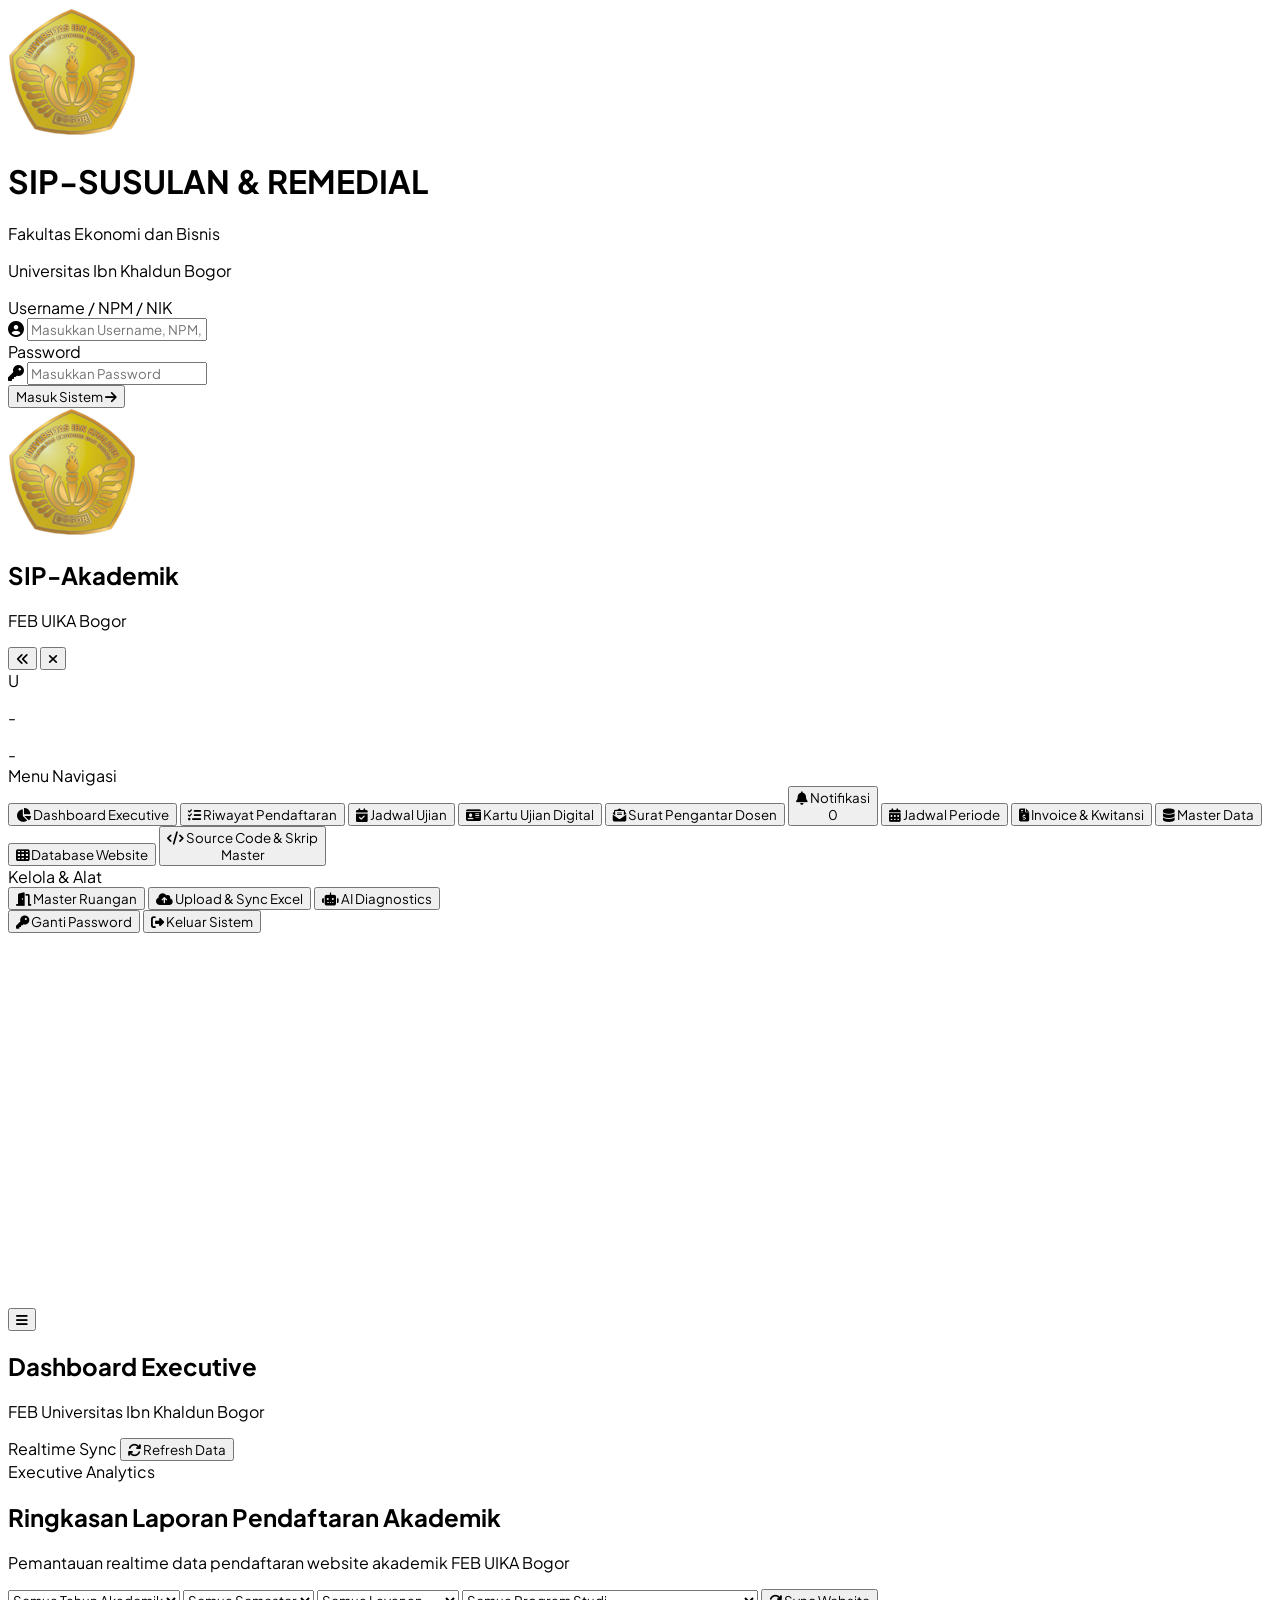
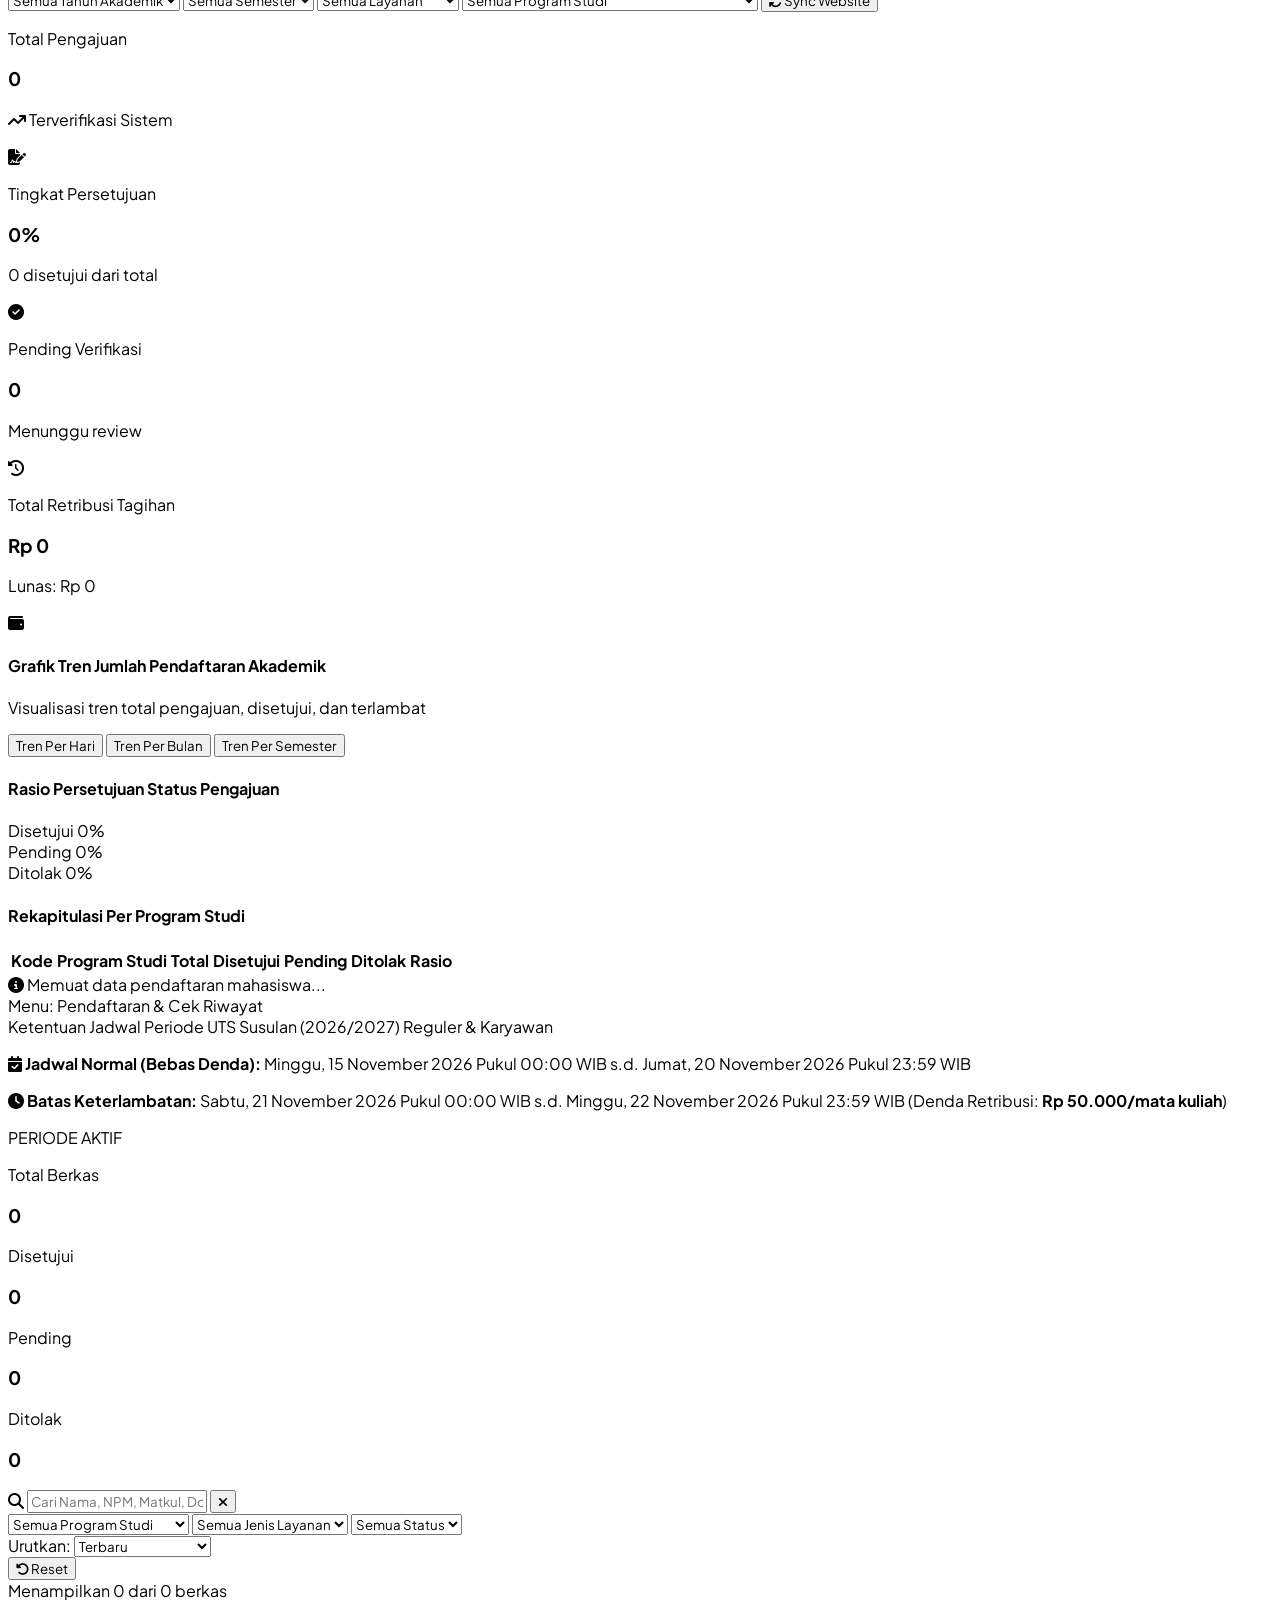
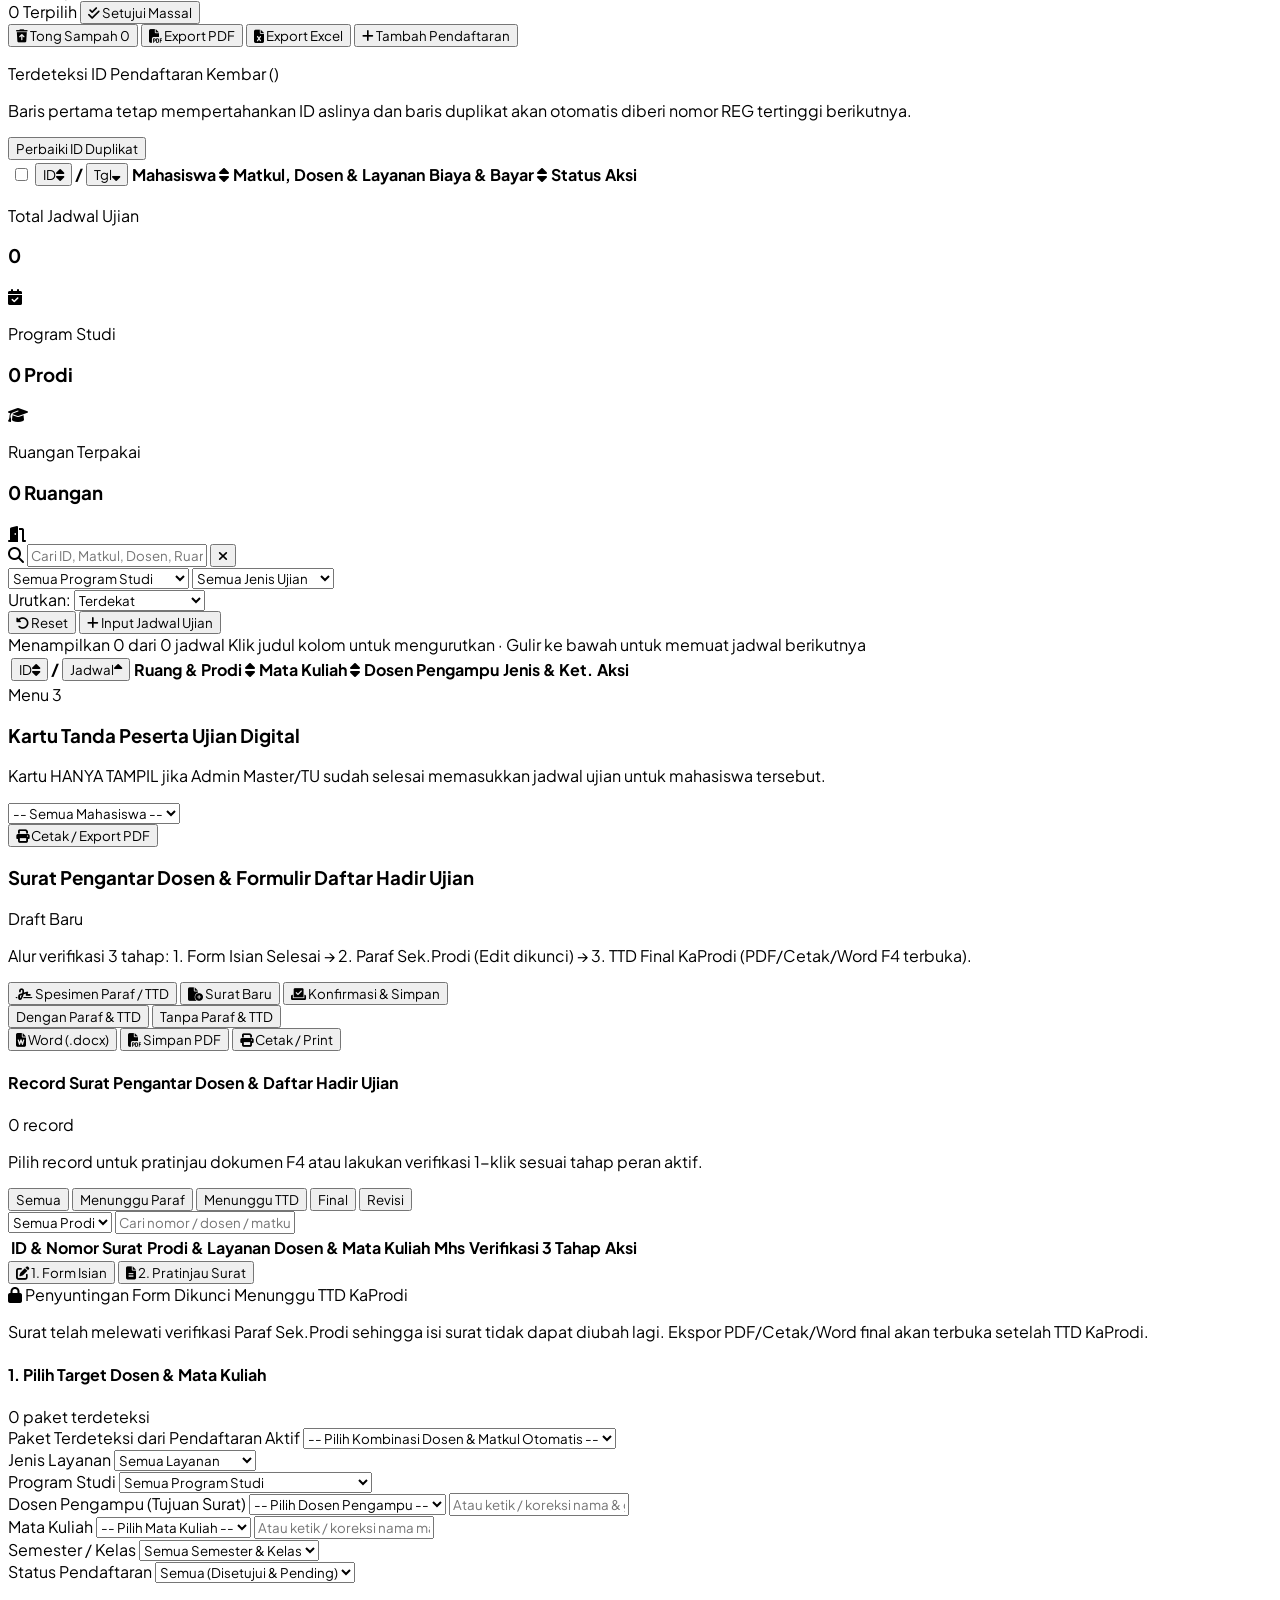
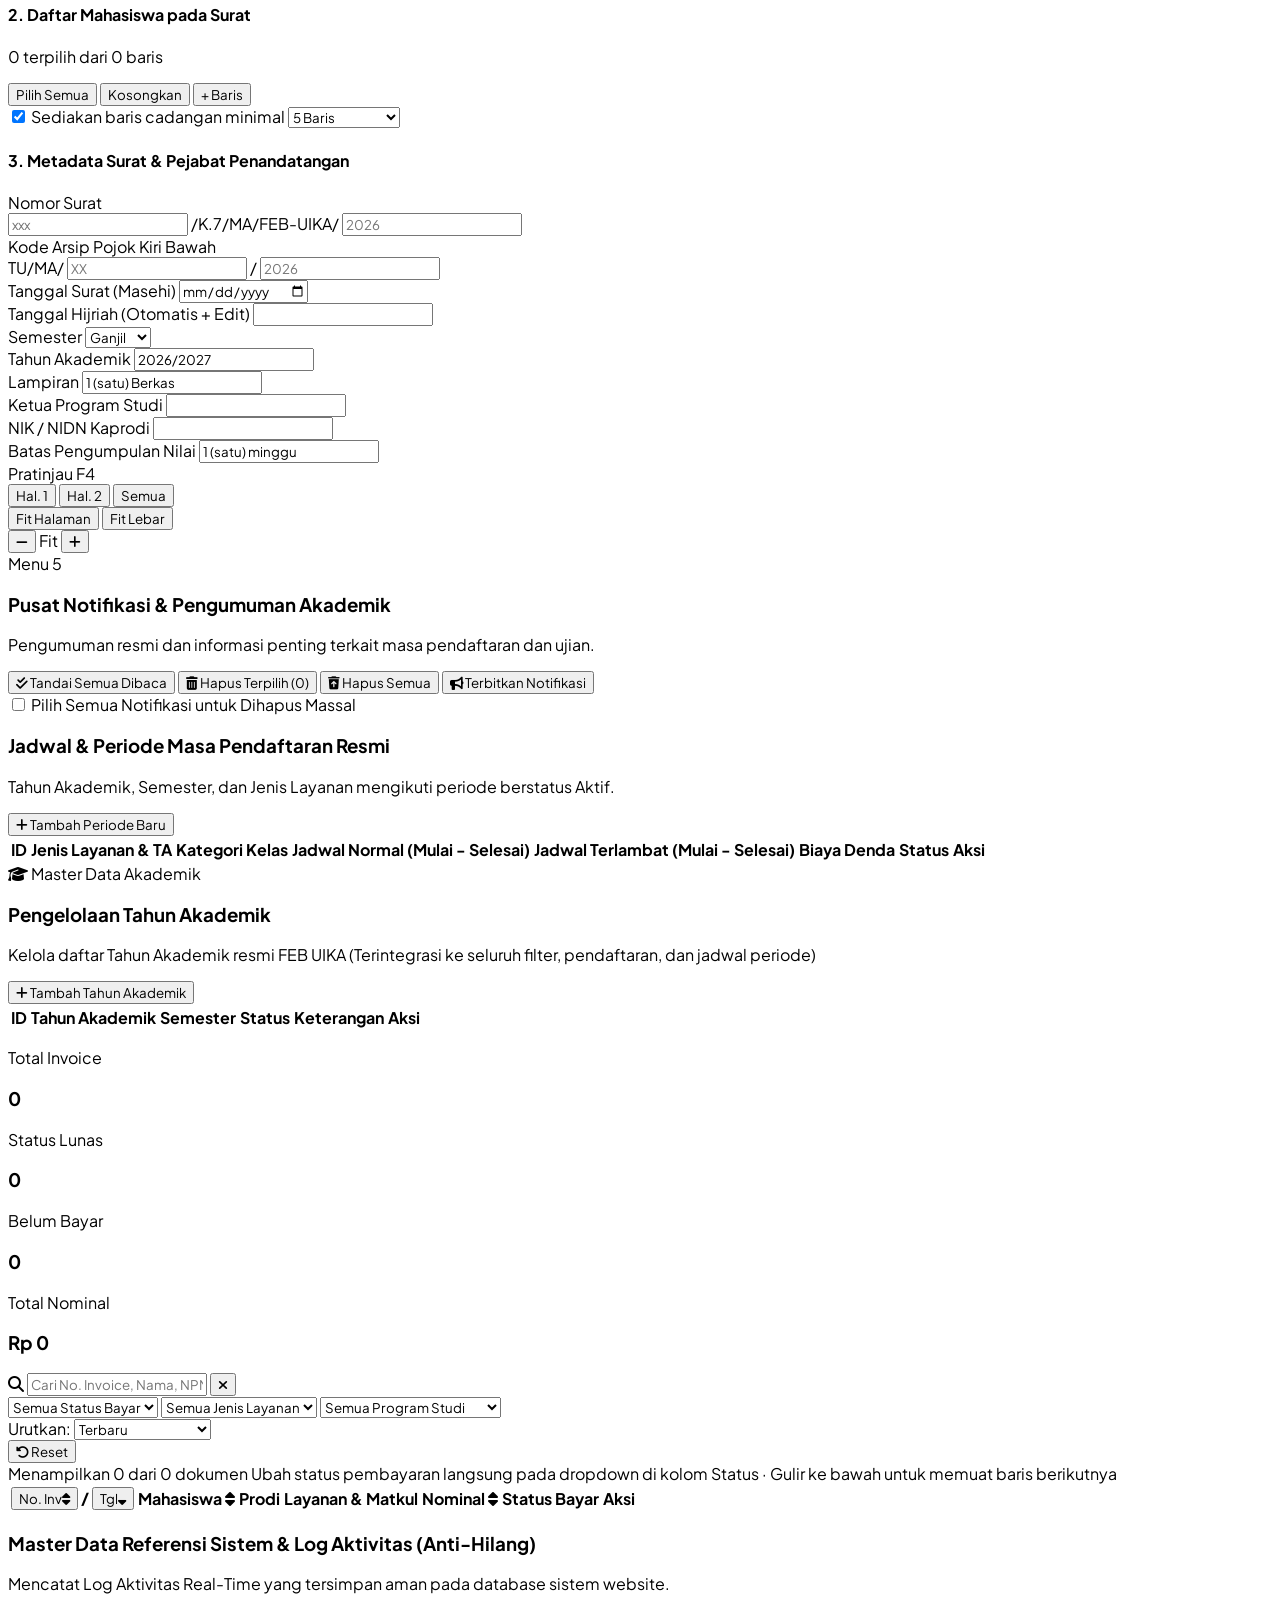
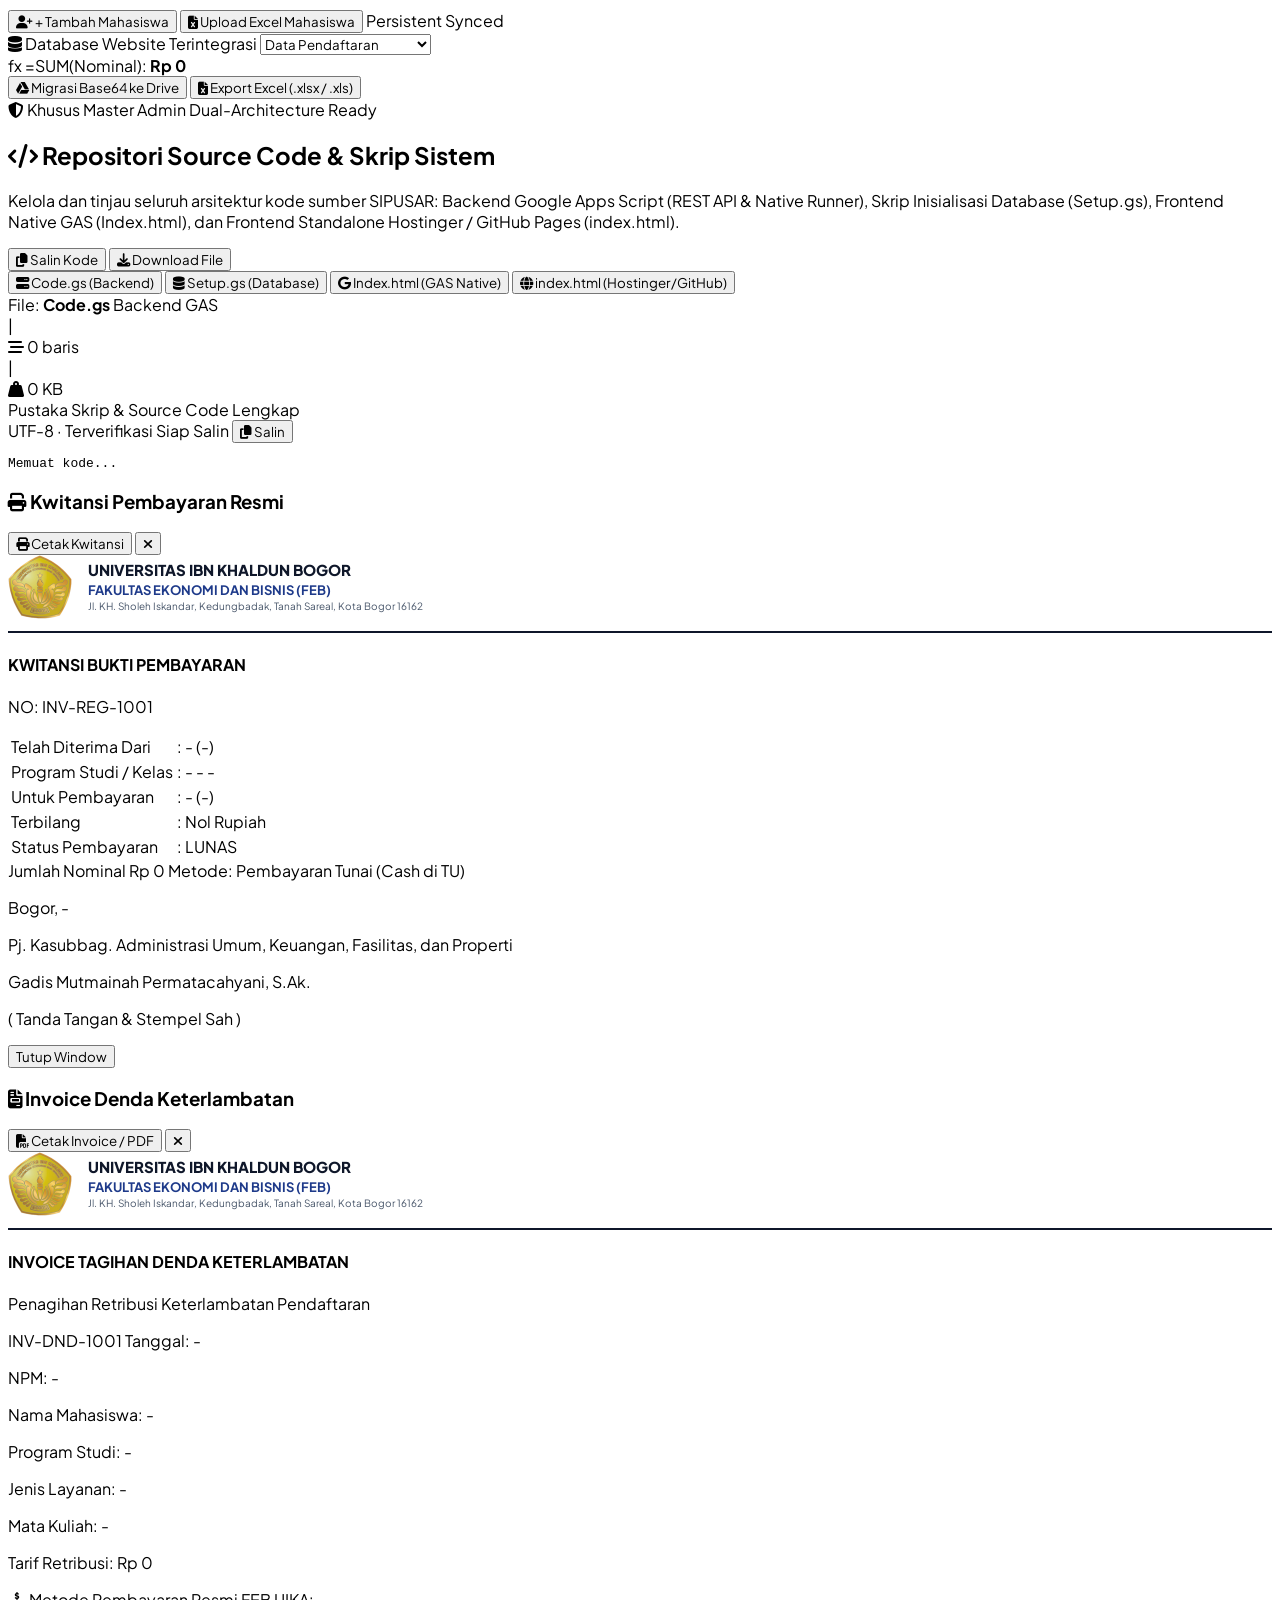
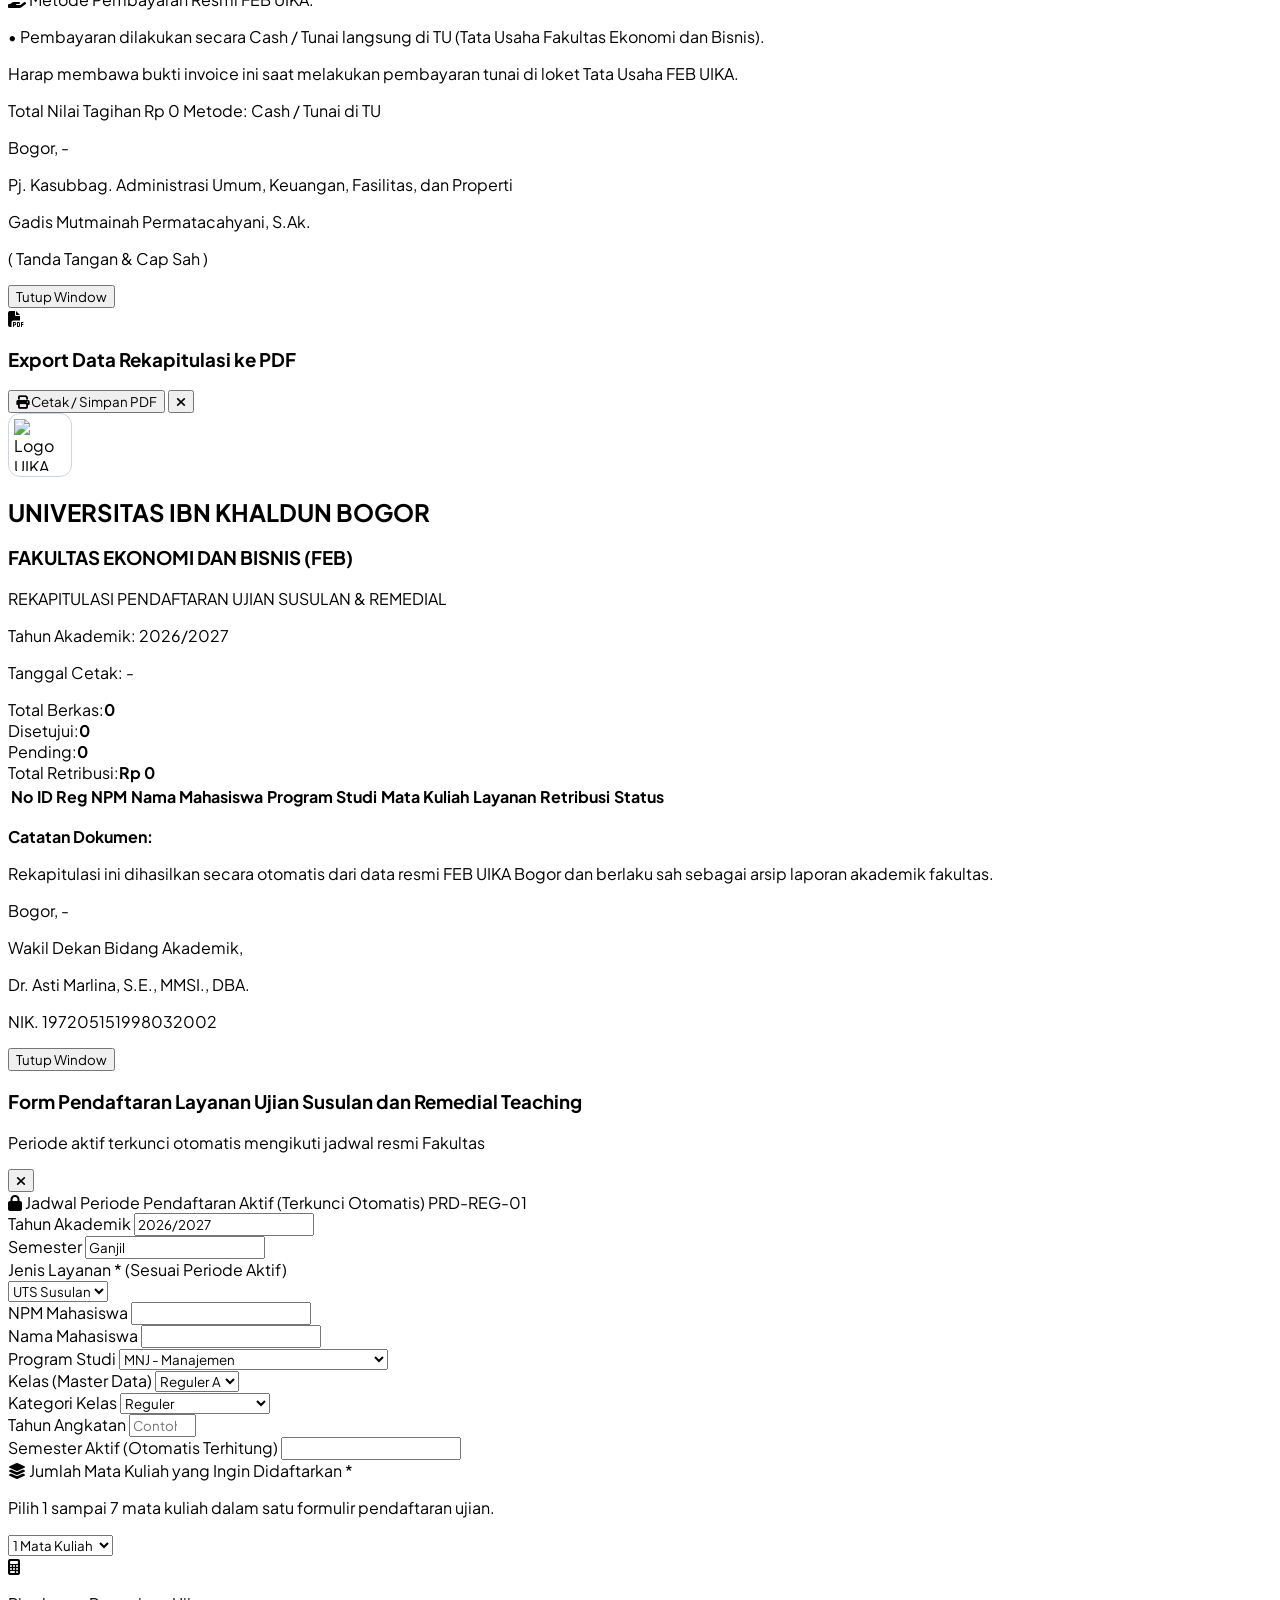
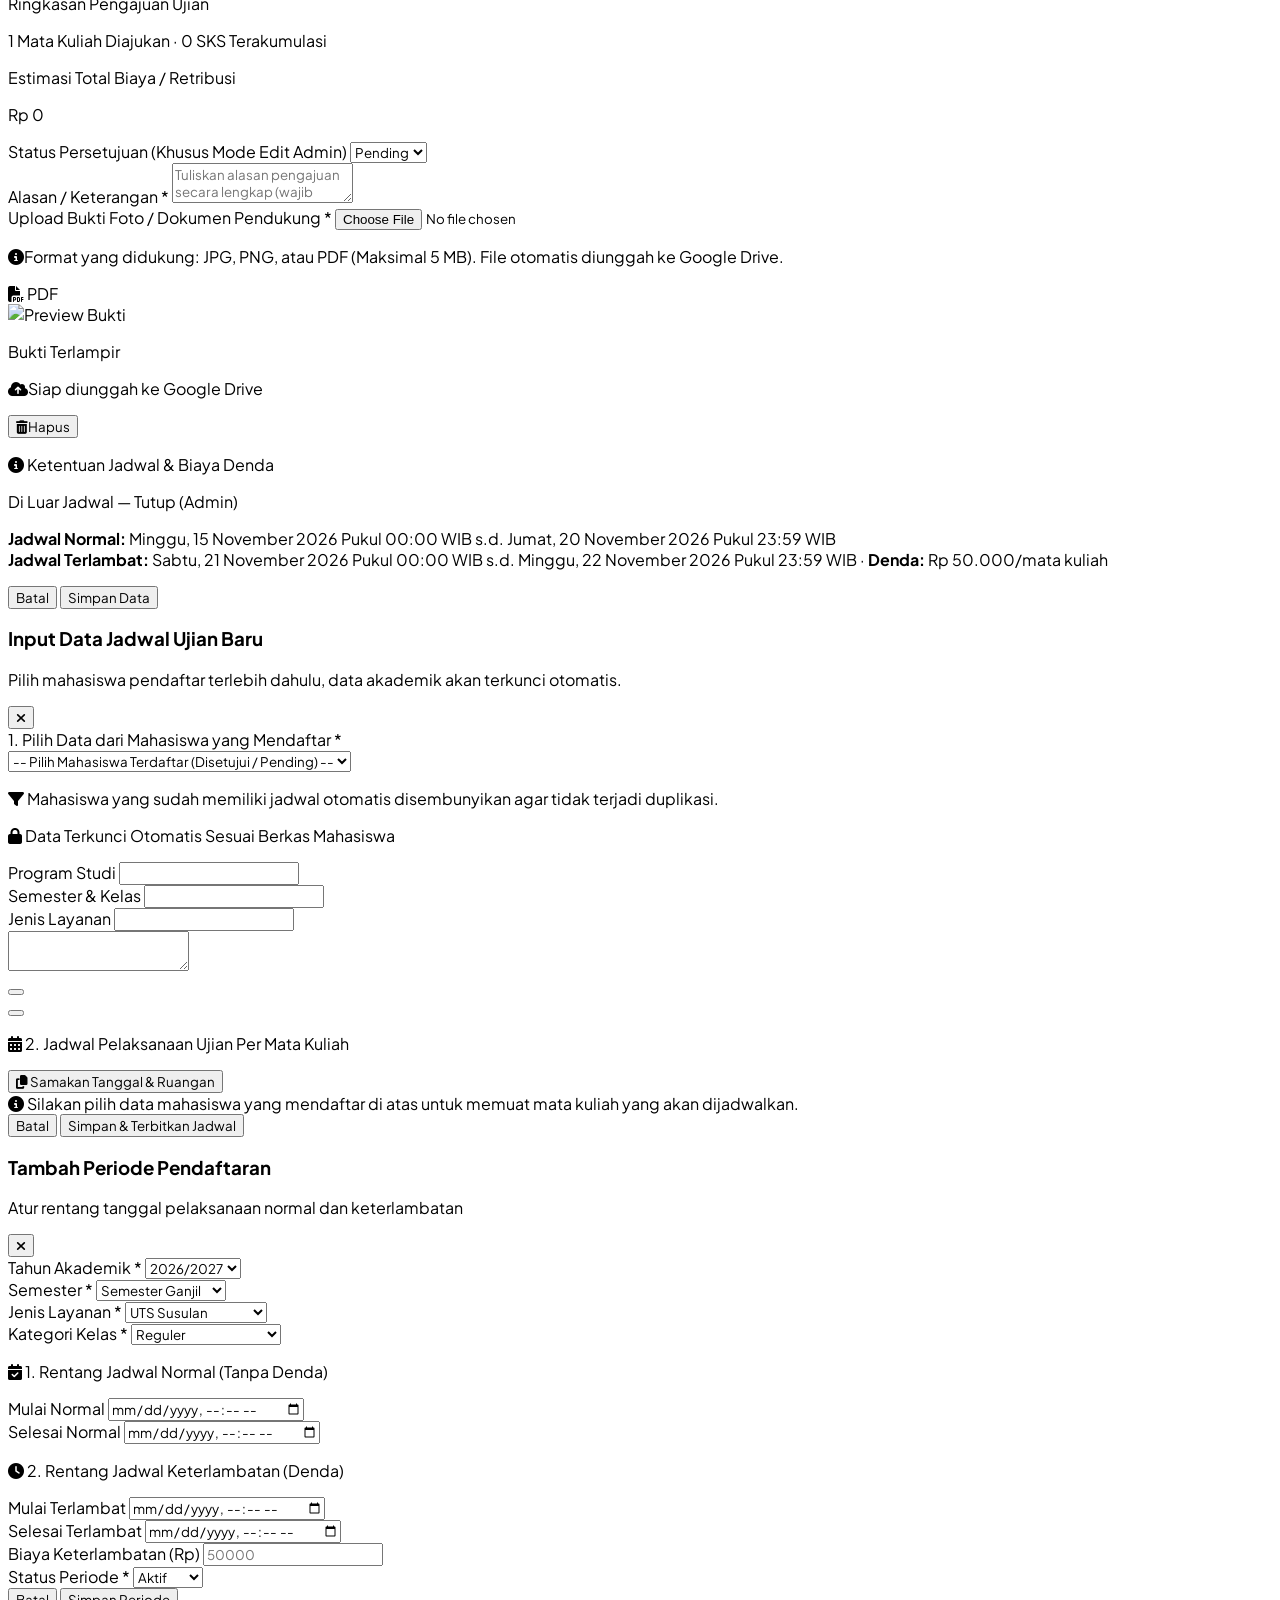
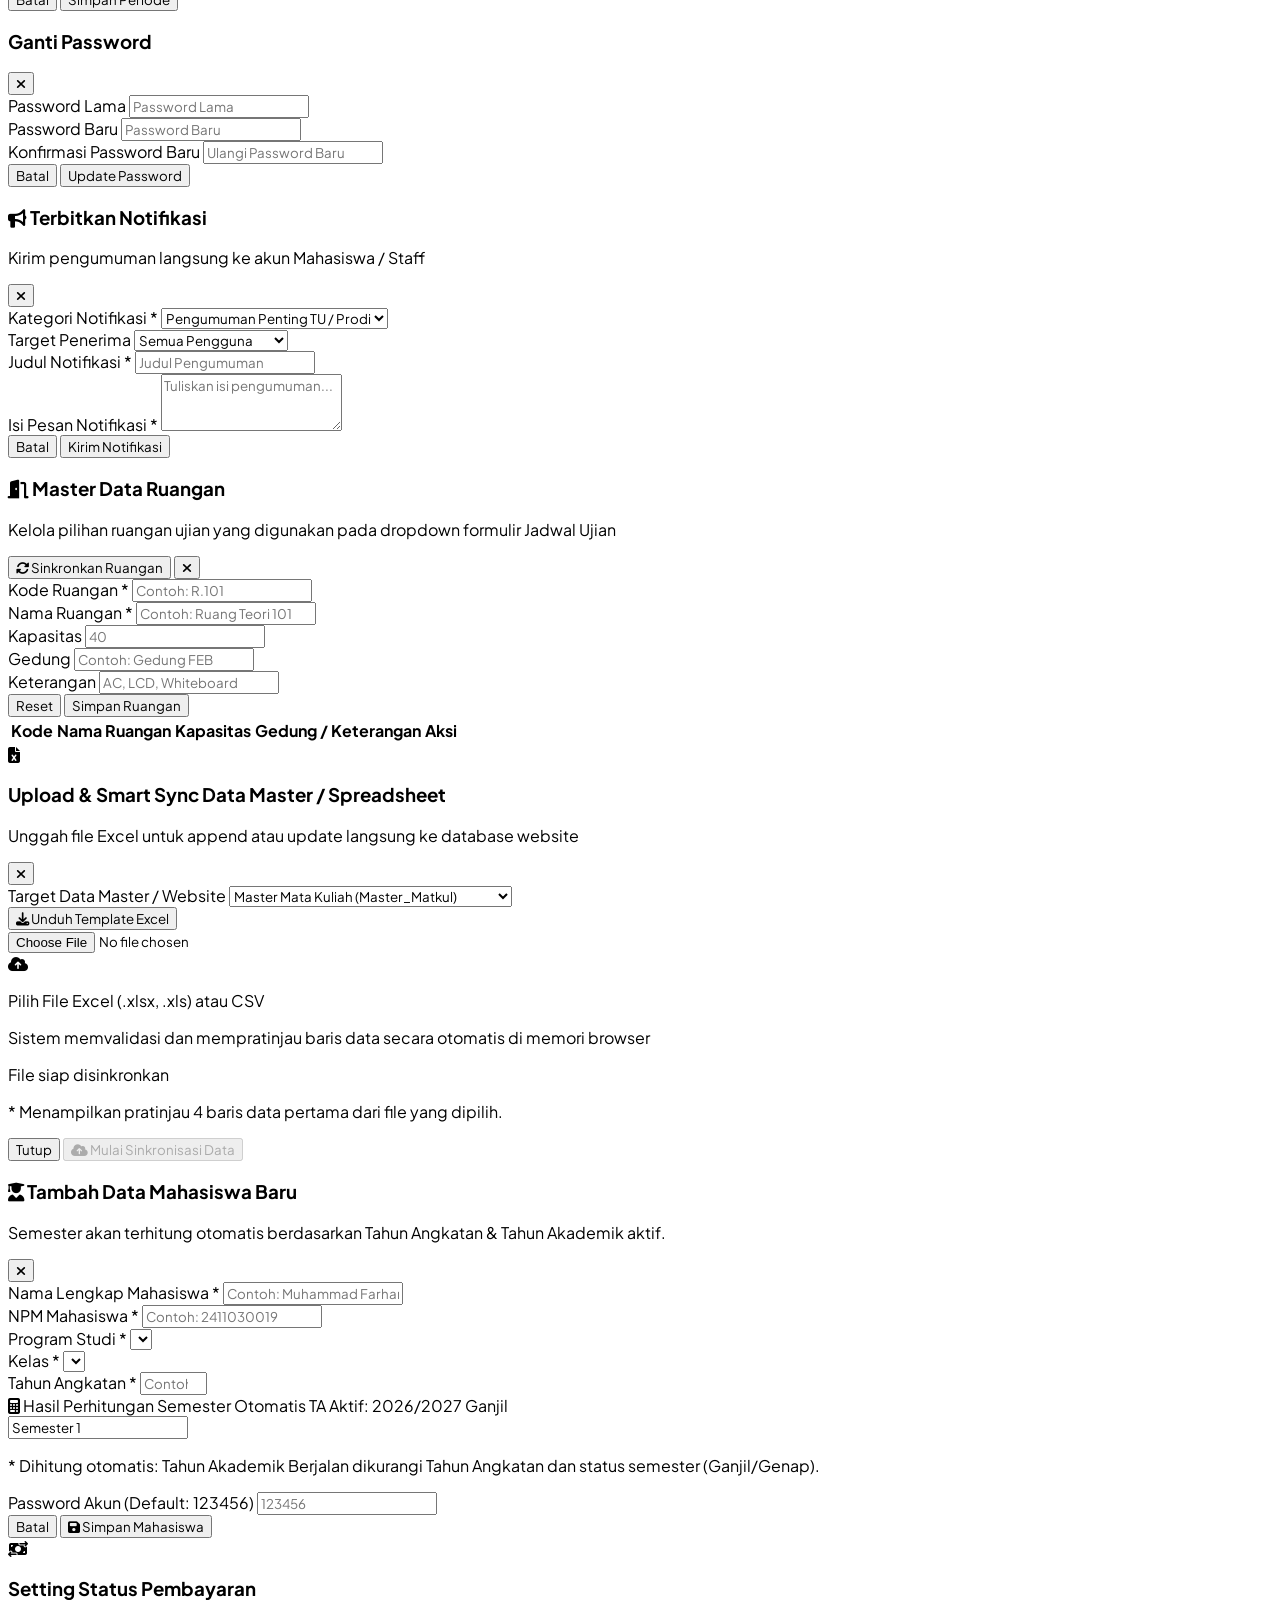
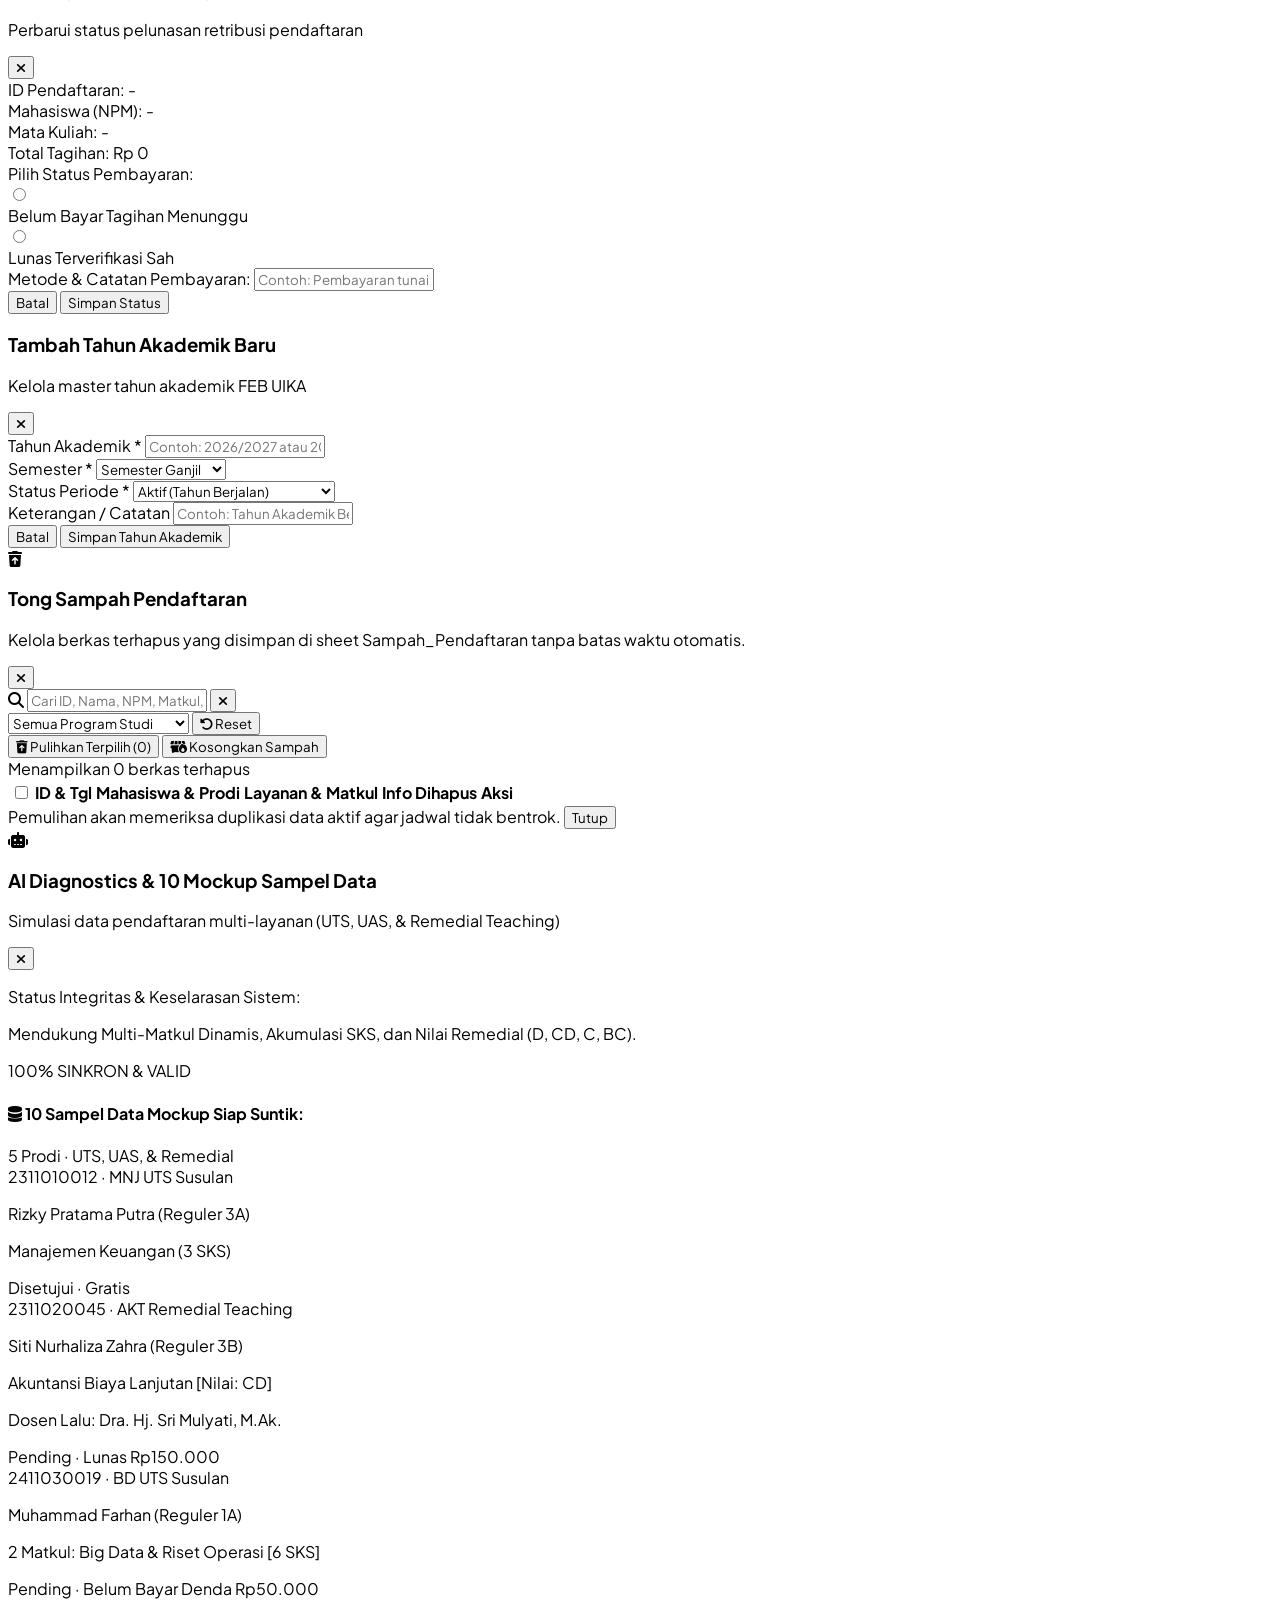
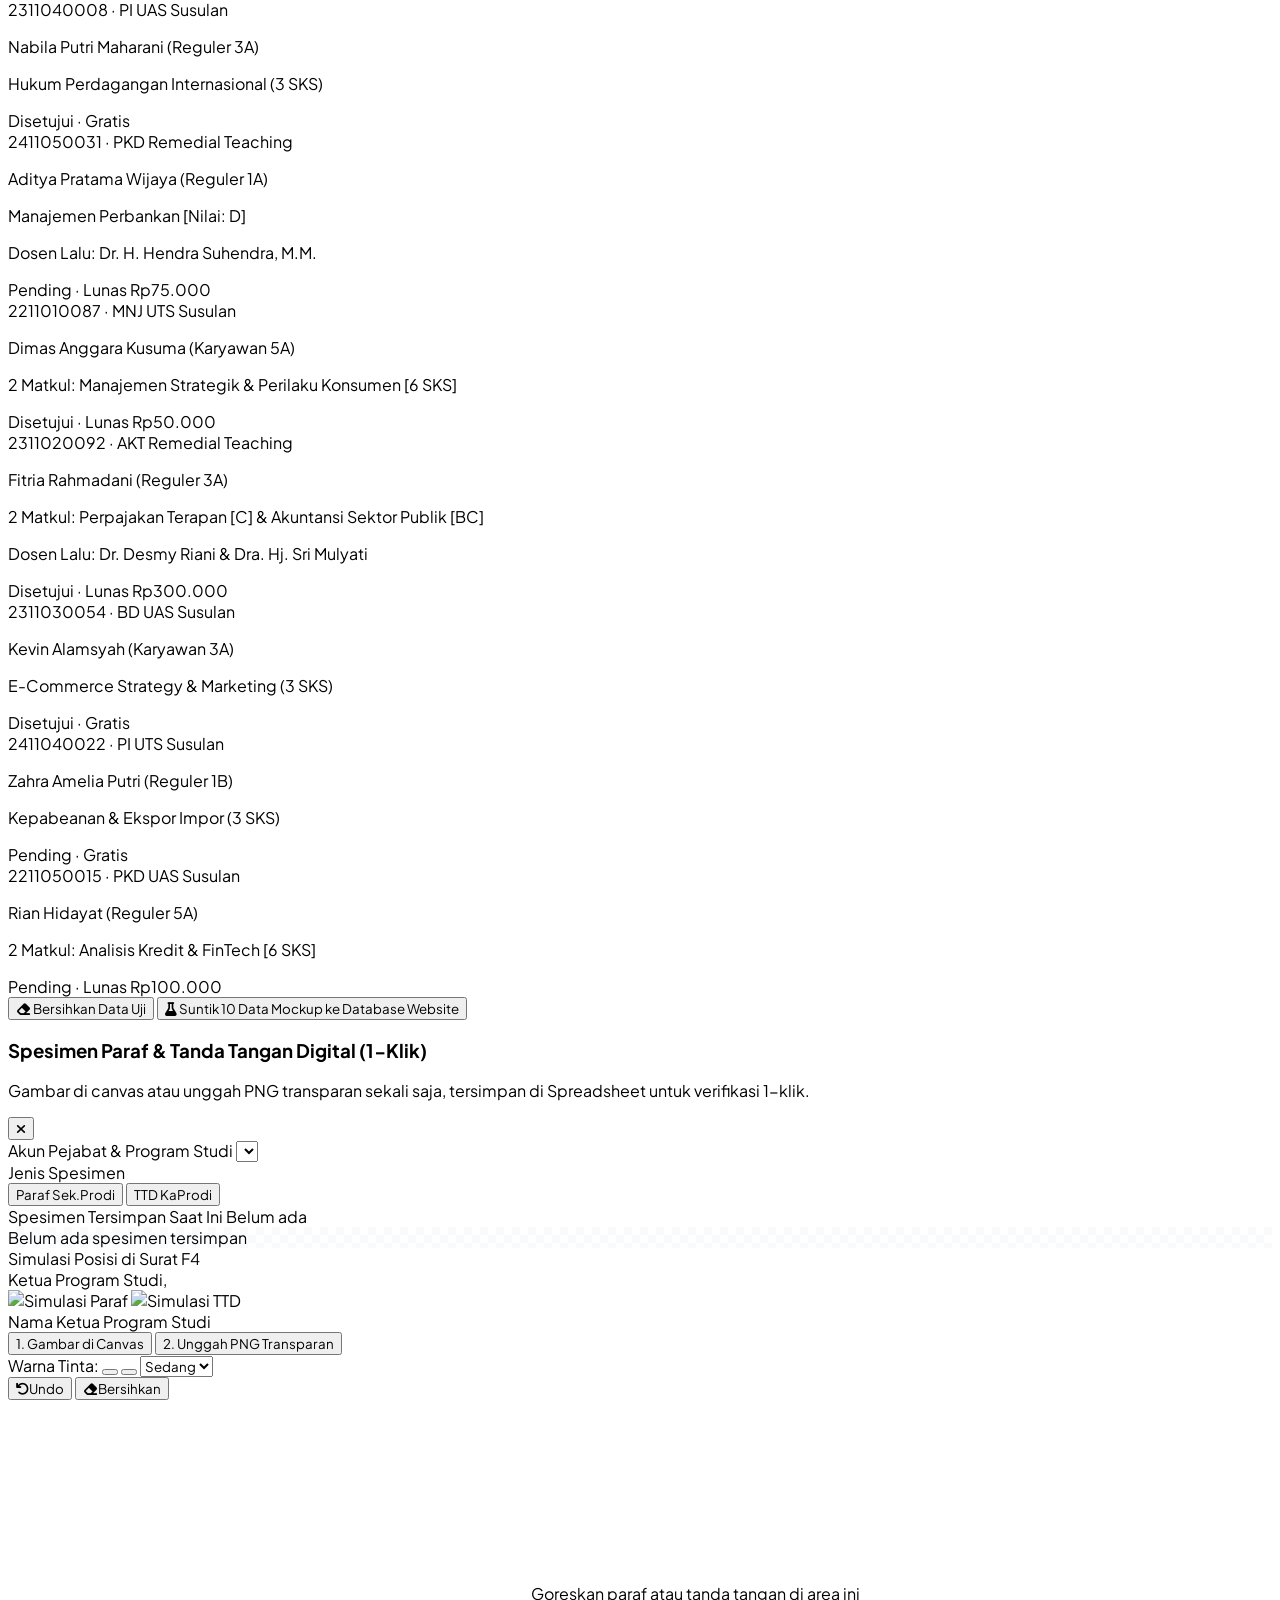
==== public/gas/Index.html @ 487bf468 "feat: implement registration ID sync for schedule Add logic to synchronize registration ID tags in t" ====
<!DOCTYPE html>
<html lang="id">
<head>
    <meta charset="UTF-8">
  <meta name="viewport" content="width=device-width, initial-scale=1.0">
  <title>Sistem Pendaftaran & Reporting Akademik - FEB UIKA Bogor</title>
  
  <link rel="preconnect" href="https://fonts.googleapis.com">
  <link rel="preconnect" href="https://fonts.gstatic.com" crossorigin>
  <link href="https://fonts.googleapis.com/css2?family=Marck+Script&family=Plus+Jakarta+Sans:wght@300;400;500;600;700;800&display=swap" rel="stylesheet">

  <script src="https://cdn.tailwindcss.com"></script>
  <link rel="stylesheet" href="https://cdnjs.cloudflare.com/ajax/libs/font-awesome/6.4.0/css/all.min.css">
  <script src="https://cdn.jsdelivr.net/npm/sweetalert2@11"></script>
  <script src="https://cdn.jsdelivr.net/npm/chart.js@4.4.7/dist/chart.umd.min.js"></script>
  <script src="https://cdn.jsdelivr.net/npm/xlsx@0.18.5/dist/xlsx.full.min.js"></script>
  <script src="https://cdn.jsdelivr.net/npm/html2canvas@1.4.1/dist/html2canvas.min.js"></script>
  <script src="https://cdn.jsdelivr.net/npm/jspdf@2.5.1/dist/jspdf.umd.min.js"></script>
  <script src="https://cdn.jsdelivr.net/npm/jszip@3.10.1/dist/jszip.min.js"></script>
  <script>

    // ==========================================
    // [SAFE STORAGE WRAPPER FOR GAS SANDBOX / WORKSPACE IFRAME]
    // Mencegah SecurityError pada iframe Google Apps Script agar eksekusi skrip tidak terhenti
    // ==========================================
    const _sipMemoryStorage = {};
    function sipSafeStorageGet(key) {
      try {
        if (typeof localStorage !== 'undefined' && localStorage) {
          const val = localStorage.getItem(key);
          if (val !== null && val !== undefined) return val;
        }
      } catch (e) {}
      try {
        if (typeof sessionStorage !== 'undefined' && sessionStorage) {
          const val = sessionStorage.getItem(key);
          if (val !== null && val !== undefined) return val;
        }
      } catch (e2) {}
      return Object.prototype.hasOwnProperty.call(_sipMemoryStorage, key) ? _sipMemoryStorage[key] : null;
    }

    function sipSafeStorageSet(key, value) {
      const strVal = String(value);
      _sipMemoryStorage[key] = strVal;
      try {
        if (typeof localStorage !== 'undefined' && localStorage) {
          localStorage.setItem(key, strVal);
        }
      } catch (e) {}
      try {
        if (typeof sessionStorage !== 'undefined' && sessionStorage) {
          sessionStorage.setItem(key, strVal);
        }
      } catch (e2) {}
    }

    function sipSafeStorageRemove(key) {
      delete _sipMemoryStorage[key];
      try {
        if (typeof localStorage !== 'undefined' && localStorage) {
          localStorage.removeItem(key);
        }
      } catch (e) {}
      try {
        if (typeof sessionStorage !== 'undefined' && sessionStorage) {
          sessionStorage.removeItem(key);
        }
      } catch (e2) {}
    }

    // ==========================================
    // [REST API ENGINE UNTUK HOSTINGER & GITHUB PAGES STANDALONE]
    // Menghubungkan seluruh fungsi ke Google Apps Script Web App Endpoint via CORS Fetch
    // ==========================================
    const DEFAULT_GAS_API_URL = "https://script.google.com/macros/s/AKfycbwT-PHfrjzIQeYiJiW-yXLtFCFQsyxmetroboeMkt_aEIi4qOG6mFrj_9luG6CK1CNe/exec";
    const LEGACY_GAS_DEPLOYMENT_IDS = ["AKfycbxKE-klcKo_Z_WVoCEASMtUN96pBMBT6A2dr6UywY5fy4SFfMLzF98DXyFptXDrbvkN", "0AKfycbxKE-klcKo_Z_WVoCEASMtUN96pBMBT6A2dr6UywY5fy4SFfMLzF98DXyFptXDrbvkN"];

    function normalizeAndMigrateGasUrl(rawUrl) {
      let val = String(rawUrl || "").trim();
      if (!val) return DEFAULT_GAS_API_URL;
      if (LEGACY_GAS_DEPLOYMENT_IDS.some(id => val.includes(id))) {
        return DEFAULT_GAS_API_URL;
      }
      return val;
    }

    function getGasApiUrl() {
      let val = sipSafeStorageGet("SIP_GAS_API_URL") || sipSafeStorageGet("uika_gas_api_url") || "";
      if (val && typeof val === 'string' && val.trim()) {
        const migrated = normalizeAndMigrateGasUrl(val);
        if (migrated !== val.trim()) {
          sipSafeStorageSet("SIP_GAS_API_URL", migrated);
          sipSafeStorageSet("uika_gas_api_url", migrated);
        }
        return migrated;
      }
      return DEFAULT_GAS_API_URL;
    }

    function setGasApiUrl(newUrl) {
      const cleanUrl = normalizeAndMigrateGasUrl(newUrl);
      sipSafeStorageSet("SIP_GAS_API_URL", cleanUrl);
      sipSafeStorageSet("uika_gas_api_url", cleanUrl);
      GAS_API_URL = cleanUrl;
    }

    let GAS_API_URL = getGasApiUrl();

    const EXPECTED_GAS_SCRIPT_VERSION = "2026.11.24-gas-login-fix-v1";
    let gasVersionCheckState = {
      checked: false,
      checking: false,
      matches: null,
      serverVersion: null,
      supportsActorIdentity: null,
      supportsArchiveSemester: null,
      lastError: "",
      checkedUrl: ""
    };

    function updateGasVersionBadgeFromInitialData(res) {
      if (!res || res.isLocalFallback) return;
      const meta = res.backendMeta || null;
      gasVersionCheckState.checked = true;
      gasVersionCheckState.checkedUrl = typeof getGasApiUrl === "function" ? getGasApiUrl() : "";
      if (meta && meta.scriptVersion) {
        gasVersionCheckState.serverVersion = String(meta.scriptVersion);
        gasVersionCheckState.supportsActorIdentity = Boolean(meta.supportsActorIdentity);
        gasVersionCheckState.supportsArchiveSemester = Boolean(meta.supportsArchiveSemester);
        gasVersionCheckState.matches = (String(meta.scriptVersion).trim() === EXPECTED_GAS_SCRIPT_VERSION);
        gasVersionCheckState.lastError = "";
      } else {
        gasVersionCheckState.serverVersion = "Versi Lama (Tanpa Metadata Versi)";
        gasVersionCheckState.supportsActorIdentity = false;
        gasVersionCheckState.supportsArchiveSemester = false;
        gasVersionCheckState.matches = false;
        gasVersionCheckState.lastError = "Endpoint Web App GAS aktif masih menjalankan Code.gs versi lama.";
      }
    }

    async function checkGasBackendVersion(showModal = true) {
      const targetUrl = (typeof getGasApiUrl === "function" ? getGasApiUrl() : GAS_API_URL || "").trim();
      gasVersionCheckState.checking = true;
      if (typeof renderMasterDataTable === "function") {
        try { renderMasterDataTable(); } catch (e) {}
      }

      if (showModal && typeof Swal !== "undefined") {
        Swal.fire({
          title: "Memeriksa Versi Skrip GAS...",
          html: "Menghubungi endpoint Web App Google Apps Script untuk mengecek versi Code.gs yang aktif.",
          allowOutsideClick: false,
          didOpen: () => { Swal.showLoading(); }
        });
      }

      try {
        let res = null;
        if (typeof google !== "undefined" && google.script && google.script.run && !window.google.__isProxy) {
          res = await new Promise((resolve, reject) => {
            google.script.run
              .withSuccessHandler(resolve)
              .withFailureHandler(reject)
              .getBackendVersionInfo();
          });
        } else if (targetUrl) {
          const resp = await fetch(targetUrl, {
            method: "POST",
            headers: { "Content-Type": "text/plain;charset=utf-8" },
            body: JSON.stringify({ action: "getBackendVersionInfo", args: [] })
          });
          if (!resp.ok) throw new Error("HTTP " + resp.status);
          res = await resp.json();
        } else {
          throw new Error("URL Endpoint API GAS belum dikonfigurasi.");
        }

        gasVersionCheckState.checking = false;
        gasVersionCheckState.checked = true;
        gasVersionCheckState.checkedUrl = targetUrl;

        if (res && res.success && res.scriptVersion) {
          gasVersionCheckState.serverVersion = String(res.scriptVersion);
          gasVersionCheckState.supportsActorIdentity = Boolean(res.supportsActorIdentity);
          gasVersionCheckState.supportsArchiveSemester = Boolean(res.supportsArchiveSemester);
          gasVersionCheckState.matches = (String(res.scriptVersion).trim() === EXPECTED_GAS_SCRIPT_VERSION);
          gasVersionCheckState.lastError = gasVersionCheckState.matches ? "" : "Versi Code.gs di GAS (" + res.scriptVersion + ") berbeda dari versi web (" + EXPECTED_GAS_SCRIPT_VERSION + ").";
        } else {
          gasVersionCheckState.serverVersion = "Versi Lama";
          gasVersionCheckState.supportsActorIdentity = false;
          gasVersionCheckState.supportsArchiveSemester = false;
          gasVersionCheckState.matches = false;
          gasVersionCheckState.lastError = (res && res.message) ? res.message : "Fungsi pengecekan versi belum tersedia di Web App GAS aktif.";
        }
      } catch (err) {
        gasVersionCheckState.checking = false;
        gasVersionCheckState.checked = true;
        gasVersionCheckState.checkedUrl = targetUrl;
        gasVersionCheckState.matches = false;
        gasVersionCheckState.serverVersion = "Tidak Terjangkau / Offline";
        gasVersionCheckState.lastError = err?.message || String(err);
      }

      if (typeof renderMasterDataTable === "function") {
        try { renderMasterDataTable(); } catch (e) {}
      }

      if (showModal && typeof Swal !== "undefined") {
        if (gasVersionCheckState.matches) {
          Swal.fire({
            icon: "success",
            title: "Versi Code.gs Sinkron!",
            html: `<div class="text-left text-xs space-y-2">
              <p>Web App Google Apps Script aktif sudah menjalankan <b>Code.gs versi terbaru</b> (<code>${gasVersionCheckState.serverVersion}</code>).</p>
              <p class="text-slate-600">Seluruh aksi termasuk <b>Update Status Persetujuan</b> otomatis mencatat <b>Nama Lengkap</b> ke kolom <i>Pengguna</i> dan <b>Role</b> ke kolom terpisah.</p>
            </div>`,
            confirmButtonColor: "#059669"
          });
        } else {
          const isMaster = typeof currentUser === "object" && currentUser && ["master admin", "master_admin"].includes(String(currentUser.role || "").toLowerCase());
          Swal.fire({
            icon: "warning",
            title: "Web App GAS Masih Versi Lama",
            html: `<div class="text-left text-xs space-y-2.5 leading-relaxed">
              <p>Endpoint Web App GAS yang aktif di situs ini belum menjalankan <code>Code.gs</code> terbaru (<b>${gasVersionCheckState.lastError || "Versi tidak cocok"}</b>).</p>
              <div class="p-2.5 bg-amber-50 border border-amber-200 rounded-lg text-amber-900">
                <b>Penyebab paling umum:</b> Saat deploy di Google Apps Script Anda menekan <i>Deployment baru</i> (menghasilkan URL <code>/exec</code> baru) sehingga URL lama di situs ini masih memanggil versi skrip sebelumnya.
              </div>
              <ol class="list-decimal pl-4 space-y-1 text-slate-700">
                <li>Salin seluruh skrip terbaru dari menu <b>Source Code &amp; Skrip</b> &rarr; <code>Code.gs</code> dan simpan di Apps Script.</li>
                <li>Klik <b>Deploy &rarr; Kelola deployment &rarr; ikon pensil (Edit) &rarr; Versi: Versi baru &rarr; Deploy</b> agar URL yang sama ikut terbarui.</li>
                <li>Atau jika membuat deployment baru, salin URL <code>/exec</code> barunya lalu tempel ke menu <b>Endpoint API GAS</b>.</li>
              </ol>
            </div>`,
            showCancelButton: isMaster,
            confirmButtonText: isMaster ? "Buka Endpoint API GAS" : "Mengerti",
            cancelButtonText: "Tutup",
            confirmButtonColor: "#1e3a8a"
          }).then((r) => {
            if (r.isConfirmed && isMaster && typeof openApiConfigModal === "function") {
              openApiConfigModal();
            }
          });
        }
      }
    }

    function openApiConfigModal() {
      const roleLower = (currentUser && currentUser.role ? currentUser.role : '').toString().toLowerCase().trim();
      const isMaster = roleLower === 'master admin' || roleLower === 'master_admin';
      if (!isMaster) {
        Swal.fire({
          icon: 'warning',
          title: 'Akses Dibatasi',
          text: 'Pengaturan Endpoint API hanya dapat diakses oleh Master Admin.'
        });
        return;
      }

      const statusText = gasVersionCheckState.checked
        ? (gasVersionCheckState.matches
            ? `Status terakhir: Code.gs sinkron (${gasVersionCheckState.serverVersion}).`
            : `Status terakhir: Versi GAS belum terbaru (${gasVersionCheckState.serverVersion || 'Versi lama'}). Pastikan deploy menggunakan Kelola Deployment -> Versi baru atau masukkan URL /exec terbaru.`)
        : "Masukkan URL Web App Deployment Google Apps Script Anda (akhiran /exec):";

      Swal.fire({
        title: "Konfigurasi URL REST API GAS",
        text: statusText,
        input: "url",
        inputValue: getGasApiUrl(),
        inputPlaceholder: "https://script.google.com/macros/s/AKfycb.../exec",
        showCancelButton: true,
        confirmButtonText: "Simpan & Cek Versi",
        cancelButtonText: "Batal",
        confirmButtonColor: "#1e3a8a"
      }).then((res) => {
        if (res.isConfirmed && res.value) {
          setGasApiUrl(res.value);
          Swal.fire("Tersimpan!", "Endpoint REST API berhasil diperbarui dan disinkronkan.", "success");
          loadAppData();
        }
      });
    }

    if (typeof google === "undefined" || !google.script || !google.script.run) {
      window.google = window.google || {};
      window.google.__isProxy = true;
      window.google.script = window.google.script || {};
      
      function createProxyRunner(successCb, failureCb) {
        return new Proxy({}, {
          get(target, fnName) {
            if (fnName === "withSuccessHandler") {
              return (s) => createProxyRunner(s, failureCb);
            }
            if (fnName === "withFailureHandler") {
              return (f) => createProxyRunner(successCb, f);
            }
            return function(...args) {
              callGasApi(fnName, args, successCb, failureCb);
            };
          }
        });
      }

      window.google.script.run = createProxyRunner(null, null);
    }

    // Helper persisten lokal untuk mencatat Log Aktivitas dengan Nama Lengkap pada kolom 'Pengguna' & role di kolom terpisah 'Role'
    function appendLocalActivityLog(actorVal, aksiVal, targetVal, ketVal, roleVal) {
      try {
        if (typeof appData !== 'object' || !appData) {
          appData = { success: true, version: '1', master: {}, pendaftaran: [], jadwal: [] };
        }
        const roleOnlyRegex = /^(admin|admin\s*tu|admintu|master\s*admin|master_admin|mahasiswa|dosen|kaprodi|dekanat|dekan|wakil\s*dekan|sekprodi|staff|petugas|user|sistem|system|pengguna|pengguna\s*sistem)$/i;
        let storedUser = null;
        try {
          const rawSession = sipSafeStorageGet('sip_user');
          if (rawSession) storedUser = JSON.parse(rawSession);
        } catch (eParse) {}

        const activeUserObj = (typeof currentUser === 'object' && currentUser) ? currentUser : storedUser;
        const activeUserName = activeUserObj
          ? String(activeUserObj.nama || activeUserObj.namaLengkap || activeUserObj['Nama Lengkap'] || activeUserObj['Nama Mahasiswa'] || activeUserObj.fullName || '').trim()
          : '';
        const candidateActor = String(actorVal || '').trim();
        const safePreferred = (candidateActor && !roleOnlyRegex.test(candidateActor)) ? candidateActor : activeUserName;

        let resolvedActor = (typeof getCurrentActorName === 'function')
          ? getCurrentActorName(safePreferred, 'Pengguna Sistem')
          : (safePreferred || (activeUserObj && activeUserObj.username) || 'Pengguna Sistem');

        if (!resolvedActor || roleOnlyRegex.test(String(resolvedActor).trim())) {
          resolvedActor = (activeUserName && !roleOnlyRegex.test(activeUserName))
            ? activeUserName
            : ((activeUserObj && (activeUserObj.username || activeUserObj.npm || activeUserObj.nim)) || 'Pengguna Sistem');
        }

        const candidateRole = String(roleVal || '').trim();
        const resolvedRole = (typeof getCurrentActorRole === 'function')
          ? getCurrentActorRole(candidateRole || (activeUserObj && activeUserObj.role) || 'User')
          : (candidateRole || (activeUserObj && activeUserObj.role) || 'User');

        const now = new Date();
        const pad2 = n => String(n).padStart(2, '0');
        const pad3 = n => String(n).padStart(3, '0');
        const rand2 = String(Math.floor(Math.random() * 100)).padStart(2, '0');
        const item = {
          ID: 'LOG-' + now.getFullYear() + pad2(now.getMonth() + 1) + pad2(now.getDate()) + '-' + pad2(now.getHours()) + pad2(now.getMinutes()) + pad2(now.getSeconds()) + '-' + pad3(now.getMilliseconds()) + '-' + rand2,
          Waktu: `${now.getFullYear()}-${pad2(now.getMonth() + 1)}-${pad2(now.getDate())} ${pad2(now.getHours())}:${pad2(now.getMinutes())}:${pad2(now.getSeconds())}`,
          Pengguna: String(resolvedActor).trim(),
          Role: String(resolvedRole).trim(),
          Aksi: String(aksiVal || '').trim(),
          Target: String(targetVal || '').trim(),
          Keterangan: String(ketVal || '').trim()
        };
        appData.activityLogs = Array.isArray(appData.activityLogs) ? appData.activityLogs : [];
        appData.activityLogs.unshift(item);
        appData.master = appData.master || {};
        appData.master.logs = appData.activityLogs;
        if (typeof saveAppDataCache === 'function') saveAppDataCache(appData);
        return item;
      } catch (e) {
        return null;
      }
    }

    function extractRegNumberClient(idStr) {
      const m = String(idStr || '').trim().match(/^REG-(\d+)$/i);
      if (!m) return 0;
      const n = parseInt(m[1], 10);
      return Number.isNaN(n) ? 0 : n;
    }

    function getNextLocalRegId() {
      const activeList = (typeof appData === 'object' && appData && Array.isArray(appData.pendaftaran)) ? appData.pendaftaran : [];
      const trashList = (typeof appData === 'object' && appData && Array.isArray(appData.sampahPendaftaran)) ? appData.sampahPendaftaran : [];
      const used = new Set();
      let maxNum = 1000;
      activeList.concat(trashList).forEach(item => {
        if (!item) return;
        const raw = String(item.ID || item.id || '').trim();
        if (!raw) return;
        used.add(raw.toUpperCase());
        const num = extractRegNumberClient(raw);
        if (num > maxNum) maxNum = num;
      });
      let nextNum = maxNum + 1;
      let candidate = 'REG-' + nextNum;
      while (used.has(candidate.toUpperCase())) {
        nextNum++;
        candidate = 'REG-' + nextNum;
      }
      return candidate;
    }

    function getNextLocalJadwalBaseNum() {
      const list = (typeof appData === 'object' && appData && Array.isArray(appData.jadwal)) ? appData.jadwal : [];
      let maxNum = 1000;
      list.forEach(item => {
        if (!item) return;
        const m = String(item.ID || item.id || '').trim().match(/^JDW-(\d+)/i);
        if (m) {
          const n = parseInt(m[1], 10);
          if (!Number.isNaN(n) && n > maxNum) maxNum = n;
        }
      });
      return maxNum + 1;
    }

    function findDuplicatePendaftaranIdsClient() {
      const list = (typeof appData === 'object' && appData && Array.isArray(appData.pendaftaran)) ? appData.pendaftaran : [];
      const trashIds = new Set();
      const trashList = (typeof appData === 'object' && appData && Array.isArray(appData.sampahPendaftaran)) ? appData.sampahPendaftaran : [];
      trashList.forEach(t => {
        const tid = String((t && (t.ID || t.id)) || '').trim().toUpperCase();
        if (tid) trashIds.add(tid);
      });
      const seen = new Set();
      const duplicateIds = [];
      let affectedCount = 0;
      list.forEach(item => {
        if (!item) return;
        const rawId = String(item.ID || item.id || '').trim();
        const upperId = rawId.toUpperCase();
        if (!rawId || seen.has(upperId) || trashIds.has(upperId)) {
          affectedCount++;
          duplicateIds.push(rawId || '(Kosong)');
        } else {
          seen.add(upperId);
        }
      });
      return {
        affectedCount,
        duplicateIds: Array.from(new Set(duplicateIds))
      };
    }

    function repairDuplicatePendaftaranIdsLocal(actor, role) {
      if (typeof appData !== 'object' || !appData) {
        return { success: false, repairedCount: 0, changes: [], message: 'Data lokal belum tersedia.' };
      }
      appData.pendaftaran = Array.isArray(appData.pendaftaran) ? appData.pendaftaran : [];
      appData.sampahPendaftaran = Array.isArray(appData.sampahPendaftaran) ? appData.sampahPendaftaran : [];
      const used = new Set();
      let maxNum = 1000;
      appData.pendaftaran.concat(appData.sampahPendaftaran).forEach(item => {
        if (!item) return;
        const raw = String(item.ID || item.id || '').trim();
        if (!raw) return;
        const n = extractRegNumberClient(raw);
        if (n > maxNum) maxNum = n;
      });
      appData.sampahPendaftaran.forEach(item => {
        const raw = String((item && (item.ID || item.id)) || '').trim().toUpperCase();
        if (raw) used.add(raw);
      });
      const changes = [];
      appData.pendaftaran.forEach(item => {
        if (!item) return;
        const raw = String(item.ID || item.id || '').trim();
        const upper = raw.toUpperCase();
        if (!raw || used.has(upper)) {
          maxNum++;
          let newId = 'REG-' + maxNum;
          while (used.has(newId.toUpperCase())) {
            maxNum++;
            newId = 'REG-' + maxNum;
          }
          used.add(newId.toUpperCase());
          item.ID = newId;
          if ('id' in item) item.id = newId;
          changes.push({ oldId: raw || '(Kosong)', newId, nama: item['Nama Mahasiswa'] || '' });
        } else {
          used.add(upper);
        }
      });
      if (changes.length > 0) {
        if (typeof saveAppDataCache === 'function') saveAppDataCache(appData);
        appendLocalActivityLog(actor || 'Admin', 'Perbaiki ID Duplikat', `${changes.length} berkas`, `Deduplikasi ID lokal: ${changes.map(c => `${c.oldId} -> ${c.newId}`).join('; ')}`, role || 'Admin TU');
      }
      return {
        success: true,
        repairedCount: changes.length,
        changes,
        message: changes.length > 0
          ? `Berhasil memperbaiki ${changes.length} ID Pendaftaran duplikat ke nomor urut terbaru.`
          : 'Seluruh ID Pendaftaran sudah unik.'
      };
    }

    // Helper fallback lokal ketika endpoint GAS offline atau terblokir CORS di peramban
    function handleLocalGasFallback(action, args, onSuccess, onFailure, err) {
      if (typeof appData !== 'object' || !appData) {
        appData = { success: true, version: '1', master: {}, pendaftaran: [], jadwal: [] };
      }
      appData.success = true;

      // 1. Ambil data awal
      if (action === "getInitialData") {
        if (typeof loadCachedAppData === 'function') {
          const cached = loadCachedAppData();
          if (cached && cached.success) {
            appData = Object.assign({}, appData, cached);
          }
        }
        if (!Array.isArray(appData.sampahPendaftaran)) appData.sampahPendaftaran = [];
        if (onSuccess) onSuccess(Object.assign({}, appData, { isLocalFallback: true }));
        return;
      }

      // 2. Sinkronisasi realtime
      if (action === "checkRealtimeSync") {
        if (onSuccess) onSuccess({ success: true, changed: false, updated: false, version: (appData && appData.version) || '1', data: appData });
        return;
      }

      // 3. Tambah / Update Pendaftaran
      if (action === "addPendaftaran" || action === "updatePendaftaran") {
        const payload = args && args[0];
        if (payload) {
          appData.pendaftaran = appData.pendaftaran || [];
          const isAllowedDupBypass = payload.statusPersetujuan && String(payload.statusPersetujuan).trim().toLowerCase() === 'ditolak';
          if (!isAllowedDupBypass && typeof findCrossFormPendaftaranDuplicatesClient === 'function') {
            const conflicts = findCrossFormPendaftaranDuplicatesClient(payload, appData.pendaftaran, payload.id || '');
            if (conflicts.length > 0) {
              const firstC = conflicts[0];
              if (onSuccess) {
                onSuccess({
                  success: false,
                  code: 'DUPLICATE_REGISTRATION',
                  message: `Pendaftaran ganda ditolak: Mata kuliah "${firstC.mataKuliah}" dengan dosen "${firstC.dosenPengampu || '-'}" sudah terdaftar pada pengajuan ${firstC.existingId} (Status: ${firstC.existingStatus}) untuk periode dan layanan yang sama.`
                });
              }
              return;
            }
          }
          if (!payload.id) {
            const newId = getNextLocalRegId();
            const newRec = {
              ID: newId,
              Tanggal: new Date().toLocaleDateString('id-ID'),
              'Tahun Akademik': payload.tahunAkademik || '2026/2027',
              Semester: payload.semester || 'Semester 1',
              'Semester Type': payload.semesterPeriode || payload.semester || 'Ganjil',
              NPM: payload.nim,
              NIM: payload.nim,
              'Nama Mahasiswa': payload.namaMahasiswa,
              'Kode Prodi': payload.kodeProdi,
              'Program Studi': payload.prodi,
              Kelas: payload.kelas,
              'Kategori Kelas': payload.kategoriKelas,
              'Mata Kuliah': payload.mataKuliah,
              'Dosen Pengampu': payload.dosenPengampu,
              mataKuliahList: payload.mataKuliahList,
              'Jenis Layanan': payload.jenisLayanan,
              Alasan: payload.alasan,
              'Bukti Foto': payload.buktiFoto,
              'Status Jadwal': payload.statusJadwal || 'Belum Terjadwal',
              Nominal: payload.nominal || 0,
              'Status Pembayaran': payload.statusPembayaran || 'Lunas',
              'Status Persetujuan': payload.statusPersetujuan || 'Disetujui'
            };
            appData.pendaftaran.unshift(newRec);
            appendLocalActivityLog(payload.actor || payload.namaMahasiswa, 'Tambah Pendaftaran', `${newId} (${payload.namaMahasiswa || payload.nim || ''})`, 'Pengajuan pendaftaran baru (lokal)', payload.role || 'Mahasiswa');
          } else {
            const item = appData.pendaftaran.find(d => String(d.ID || d.id) === String(payload.id));
            if (item) {
              if (payload.tahunAkademik) item['Tahun Akademik'] = payload.tahunAkademik;
              if (payload.semester) item.Semester = payload.semester;
              if (payload.semesterPeriode) item['Semester Type'] = payload.semesterPeriode;
              if (payload.jenisLayanan) item['Jenis Layanan'] = payload.jenisLayanan;
              if (payload.mataKuliah) item['Mata Kuliah'] = payload.mataKuliah;
              if (payload.dosenPengampu) item['Dosen Pengampu'] = payload.dosenPengampu;
              if (payload.mataKuliahList) item.mataKuliahList = payload.mataKuliahList;
              if (payload.nominal !== undefined) item.Nominal = payload.nominal;
              if (payload.statusPersetujuan) item['Status Persetujuan'] = payload.statusPersetujuan;
              if (payload.statusJadwal) item['Status Jadwal'] = payload.statusJadwal;
              if (payload.alasan) item.Alasan = payload.alasan;
            }
            appendLocalActivityLog(payload.actor, 'Edit Data Pendaftaran', `${payload.id} (${payload.namaMahasiswa || ''})`, 'Pembaruan data pendaftaran (lokal)', payload.role);
          }
          if (typeof saveAppDataCache === 'function') saveAppDataCache(appData);
        }
        if (onSuccess) onSuccess({ success: true, message: 'Data pendaftaran tersimpan di sistem lokal.' });
        return;
      }

      // 4. Tambah / Update Jadwal Ujian
      if (action === "addJadwal" || action === "updateJadwal") {
        const isPayloadObj = args && typeof args[0] === 'object' && args[0] !== null;
        const payload = isPayloadObj ? args[0] : (args && args[1]);
        if (payload) {
          appData.jadwal = appData.jadwal || [];
          const baseNum = getNextLocalJadwalBaseNum();
          const editTargetId = !isPayloadObj ? (args && args[0]) : '';
          const baseId = payload.id || editTargetId || ('JDW-' + baseNum);

          if (Array.isArray(payload.items) && payload.items.length > 1 && !payload.id && !editTargetId) {
            payload.items.forEach((it, idx) => {
              const subId = `${baseId}-${idx + 1}`;
              const newJadwal = {
                ID: subId,
                id: subId,
                pendaftarId: payload.pendaftarId || payload.pendaftaranId,
                pendaftaranId: payload.pendaftarId || payload.pendaftaranId,
                'Tanggal Ujian': it.tanggalUjian || payload.tanggalUjian,
                'Jam Mulai': it.jamMulai || payload.jamMulai || '08:00',
                'Jam Selesai': it.jamSelesai || payload.jamSelesai || '10:00',
                Ruangan: it.ruangan || payload.ruangan,
                'Kode Prodi': payload.kodeProdi || 'MNJ',
                'Program Studi': payload.programStudi || '',
                Semester: payload.semester || '',
                Kelas: payload.kelas || '',
                'Mata Kuliah': it.mataKuliah,
                'Dosen Pengampu': it.dosenPengampu,
                'Jenis Ujian': payload.jenisUjian || 'UTS Susulan',
                Keterangan: it.keterangan || payload.keterangan || ''
              };
              appData.jadwal.unshift(newJadwal);
            });
          } else {
            const firstItem = (payload.items && payload.items[0]) || {};
            const newJadwal = {
              ID: baseId,
              id: baseId,
              pendaftarId: payload.pendaftarId || payload.pendaftaranId,
              pendaftaranId: payload.pendaftarId || payload.pendaftaranId,
              'Tanggal Ujian': payload.tanggalUjian || firstItem.tanggalUjian,
              'Jam Mulai': payload.jamMulai || firstItem.jamMulai || '08:00',
              'Jam Selesai': payload.jamSelesai || firstItem.jamSelesai || '10:00',
              Ruangan: payload.ruangan || firstItem.ruangan,
              'Kode Prodi': payload.kodeProdi || 'MNJ',
              'Program Studi': payload.programStudi || '',
              Semester: payload.semester || '',
              Kelas: payload.kelas || '',
              'Mata Kuliah': payload.mataKuliah || firstItem.mataKuliah || '',
              'Dosen Pengampu': payload.dosenPengampu || firstItem.dosenPengampu || '',
              'Jenis Ujian': payload.jenisUjian || 'UTS Susulan',
              Keterangan: payload.keterangan || firstItem.keterangan || ''
            };
            const idx = appData.jadwal.findIndex(j => String(j.ID || j.id) === String(baseId));
            if (idx >= 0) {
              appData.jadwal[idx] = Object.assign({}, appData.jadwal[idx], newJadwal);
            } else {
              appData.jadwal.unshift(newJadwal);
            }
          }

          const targetPid = payload.pendaftarId || payload.pendaftaranId;
          if (targetPid && Array.isArray(appData.pendaftaran)) {
            const p = appData.pendaftaran.find(item => String(item.ID || item.id) === String(targetPid));
            if (p) {
              p['Status Jadwal'] = 'Terjadwal';
            }
          }
          appendLocalActivityLog(
            payload.actor,
            action === 'updateJadwal' ? 'Update Jadwal Ujian' : 'Tambah Jadwal Ujian',
            `${baseId} (${payload.mataKuliah || ''})`,
            `Penjadwalan ujian (lokal)`,
            payload.role
          );
          if (typeof saveAppDataCache === 'function') saveAppDataCache(appData);
        }
        if (onSuccess) onSuccess({ success: true, isLocalFallback: true, message: 'Jadwal ujian berhasil disimpan di sistem lokal.' });
        return;
      }

      // 5. Hapus Jadwal
      if (action === "deleteJadwal") {
        const id = args && args[0];
        const delActor = args && args[1];
        const delRole = args && args[2];
        if (id && Array.isArray(appData.jadwal)) {
          const removed = appData.jadwal.find(j => String(j.ID || j.id) === String(id));
          appData.jadwal = appData.jadwal.filter(j => String(j.ID || j.id) !== String(id));
          if (removed && Array.isArray(appData.pendaftaran)) {
            const ketMatch = String(removed.Keterangan || '').match(/\[ID:\s*(REG-\d+)\]/i);
            const targetRegId = removed.pendaftaranId || removed.pendaftarId || (ketMatch ? ketMatch[1] : '');
            if (targetRegId) {
              const p = appData.pendaftaran.find(item => String(item.ID || item.id) === String(targetRegId));
              if (p) p['Status Jadwal'] = 'Tepat Waktu';
            }
          }
          appendLocalActivityLog(delActor, 'Hapus Jadwal Ujian', id, 'Penghapusan data jadwal ujian dari sistem', delRole);
          if (typeof saveAppDataCache === 'function') saveAppDataCache(appData);
        }
        if (onSuccess) onSuccess({ success: true, isLocalFallback: true, message: 'Jadwal ujian berhasil dihapus.' });
        return;
      }

      // 6. Update Status Pendaftaran
      if (action === "updateStatusPendaftaran") {
        const id = args && args[0];
        const statusJadwal = args && args[1];
        const statusPersetujuan = args && args[2];
        const statusPembayaran = args && args[3];
        if (id && Array.isArray(appData.pendaftaran)) {
          const item = appData.pendaftaran.find(d => String(d.ID || d.id) === String(id));
          if (item) {
            if (statusJadwal) item['Status Jadwal'] = statusJadwal;
            if (statusPersetujuan) item['Status Persetujuan'] = statusPersetujuan;
            if (statusPembayaran) item['Status Pembayaran'] = statusPembayaran;
          }
          appendLocalActivityLog(null, 'Update Status Pendaftaran', id, 'Pembaruan status pendaftaran (lokal)', null);
          if (typeof saveAppDataCache === 'function') saveAppDataCache(appData);
        }
        if (onSuccess) onSuccess({ success: true, message: 'Status pendaftaran berhasil diperbarui.' });
        return;
      }

      // 7. Tambah User Mahasiswa
      if (action === "addUserMahasiswa") {
        const payload = args && args[0];
        const mhsActor = (args && args[1]) || (payload && payload.actor);
        const mhsRole = (args && args[2]) || (payload && payload.role);
        if (payload && appData.master) {
          appData.master.user_mahasiswa = appData.master.user_mahasiswa || [];
          appData.master.user_mahasiswa.push({
            NPM: payload.npm,
            'Nama Lengkap': payload.nama || payload.namaMahasiswa,
            'Nama Mahasiswa': payload.namaMahasiswa || payload.nama,
            'Kode Prodi': payload.kodeProdi,
            'Program Studi': payload.prodi,
            'Kata Sandi': payload.password,
            'Status Akun': 'Aktif'
          });
          appendLocalActivityLog(mhsActor, 'Tambah User Mahasiswa', `${payload.npm || ''} (${payload.nama || payload.namaMahasiswa || ''})`, 'Pendaftaran akun mahasiswa (lokal)', mhsRole);
          if (typeof saveAppDataCache === 'function') saveAppDataCache(appData);
        }
        if (onSuccess) onSuccess({ success: true, message: 'User mahasiswa berhasil ditambahkan.' });
        return;
      }

      // 8. Migrasi Base64 ke Drive
      if (action === "migrateBase64ToDrive" || action === "convertAllBase64ToDrive") {
        const migActor = args && args[0];
        const migRole = args && args[1];
        let count = 0;
        if (Array.isArray(appData.pendaftaran)) {
          appData.pendaftaran.forEach((p, idx) => {
            const foto = String(p['Bukti Foto'] || '');
            if (foto.startsWith('data:image')) {
              p['Bukti Foto'] = 'https://drive.google.com/file/d/1DEMO_CONVERTED_FILE_' + (idx + 1) + '/view?usp=sharing';
              count++;
            }
          });
          appendLocalActivityLog(migActor, 'Migrasi Bukti Drive', `${count} berkas`, 'Konversi bukti pendaftaran base64 ke Google Drive (lokal)', migRole);
          if (typeof saveAppDataCache === 'function') saveAppDataCache(appData);
        }
        if (onSuccess) onSuccess({ success: true, convertedCount: count, message: count + ' Bukti foto berhasil dikonversi ke link Google Drive.' });
        return;
      }

      // 9. Batch Sync Master Data
      if (action === "batchSyncMasterData") {
        const sheetKey = args && args[0];
        const uploadedData = args && args[1];
        const syncActor = args && args[2];
        const syncRole = args && args[3];
        if (sheetKey && Array.isArray(uploadedData) && appData.master) {
          appData.master[sheetKey] = uploadedData;
          appendLocalActivityLog(syncActor, 'Upload & Sync Data Master', sheetKey, `Sinkronisasi ${uploadedData.length} baris data (lokal)`, syncRole);
          if (typeof saveAppDataCache === 'function') saveAppDataCache(appData);
        }
        if (onSuccess) onSuccess({ success: true, message: 'Sinkronisasi master data berhasil di memori lokal.' });
        return;
      }

      // 10. Tambah / Update Periode Pendaftaran
      if (action === "addPeriode" || action === "updatePeriode") {
        const payload = (args && typeof args[0] === 'object' && args[0] !== null) ? args[0] : (args && args[1]) || {};
        const targetId = String(payload.id || (args && typeof args[0] === 'string' ? args[0] : '')).trim();
        if (appData.master) {
          appData.master.periode = appData.master.periode || [];
          const idx = appData.master.periode.findIndex(p => String(p.ID || p.id).trim() === targetId);
          const pObj = {
            ID: targetId || ('PRD-REG-' + String(appData.master.periode.length + 1).padStart(2, '0')),
            'Tahun Akademik': payload.tahunAkademik || '2026/2027',
            Semester: payload.semester || 'Ganjil',
            'Jenis Layanan': payload.jenisLayanan || 'UTS Susulan',
            'Kategori Kelas': payload.kategoriKelas || 'Reguler',
            'Tanggal & Jam Mulai': String(payload.tglMulai || '').replace('T', ' '),
            'Tanggal & Jam Selesai': String(payload.tglSelesai || '').replace('T', ' '),
            'Mulai Terlambat': String(payload.tglTerlambatMulai || '').replace('T', ' '),
            'Selesai Terlambat': String(payload.tglTerlambatSelesai || '').replace('T', ' '),
            'Biaya Keterlambatan': payload.biayaKeterlambatan !== undefined ? payload.biayaKeterlambatan : (payload.biaya || 50000),
            Status: payload.status || 'Aktif'
          };
          if (idx !== -1) {
            appData.master.periode[idx] = Object.assign({}, appData.master.periode[idx], pObj);
          } else {
            appData.master.periode.unshift(pObj);
          }
          appendLocalActivityLog(payload.actor, action === 'updatePeriode' ? 'Edit Jadwal Periode' : 'Tambah Periode', `${pObj.ID} (${pObj['Jenis Layanan']})`, 'Pembaruan jadwal periode (lokal)', payload.role);
          if (typeof saveAppDataCache === 'function') saveAppDataCache(appData);
        }
        if (onSuccess) onSuccess({ success: true, message: 'Jadwal periode berhasil disimpan di memori lokal.' });
        return;
      }

      // 11. Hapus Periode Pendaftaran
      if (action === "deletePeriode") {
        const id = args && args[0];
        const delActor = args && args[1];
        const delRole = args && args[2];
        if (id && appData.master && Array.isArray(appData.master.periode)) {
          appData.master.periode = appData.master.periode.filter(p => String(p.ID || p.id).trim() !== String(id).trim());
          appendLocalActivityLog(delActor, 'Hapus Jadwal Periode', id, 'Menghapus jadwal periode dari sistem (lokal)', delRole);
          if (typeof saveAppDataCache === 'function') saveAppDataCache(appData);
        }
        if (onSuccess) onSuccess({ success: true, message: 'Periode berhasil dihapus dari memori lokal.' });
        return;
      }

      // 12. Hapus Log Aktivitas (Khusus Master Admin)
      if (action === "clearActivityLogs") {
        const reqRole = String((args && args[0]) || '').trim().toLowerCase();
        const reqActor = (typeof getCurrentActorName === 'function') ? getCurrentActorName(args && args[1], 'Master Admin') : String((args && args[1]) || 'Master Admin').trim();
        if (reqRole !== 'master admin' && reqRole !== 'master_admin') {
          if (onSuccess) onSuccess({ success: false, message: 'Akses Ditolak: Hanya Master Admin yang berhak menghapus log aktivitas.' });
          return;
        }
        const now = new Date();
        const pad2 = n => String(n).padStart(2, '0');
        const auditLog = {
          ID: 'LOG-' + now.getFullYear() + pad2(now.getMonth() + 1) + pad2(now.getDate()) + '-' + pad2(now.getHours()) + pad2(now.getMinutes()) + pad2(now.getSeconds()),
          Waktu: `${now.getFullYear()}-${pad2(now.getMonth() + 1)}-${pad2(now.getDate())} ${pad2(now.getHours())}:${pad2(now.getMinutes())}:${pad2(now.getSeconds())}`,
          Pengguna: reqActor,
          Role: 'Master Admin',
          Aksi: 'Pembersihan Log',
          Target: 'Log_Aktivitas',
          Keterangan: `Master Admin (${reqActor}) mengosongkan riwayat log aktivitas sistem.`
        };
        appData.activityLogs = [auditLog];
        appData.master = appData.master || {};
        appData.master.logs = [auditLog];
        if (typeof saveAppDataCache === 'function') saveAppDataCache(appData);
        if (onSuccess) onSuccess({ success: true, logs: [auditLog], message: `Seluruh riwayat log aktivitas berhasil dibersihkan oleh Master Admin (${reqActor}).` });
        return;
      }

      // 13. Update Status Persetujuan (Tunggal)
      if (action === "updateStatusApproval") {
        const id = args && args[0];
        const statusPersetujuan = args && args[1];
        const actName = args && args[2];
        const actRole = args && args[3];
        if (id && Array.isArray(appData.pendaftaran)) {
          const item = appData.pendaftaran.find(d => String(d.ID || d.id).trim() === String(id).trim());
          if (item) item['Status Persetujuan'] = statusPersetujuan;
        }
        appendLocalActivityLog(actName, 'Update Status Persetujuan', String(id || ''), `Status persetujuan diubah menjadi: ${statusPersetujuan} (lokal)`, actRole);
        if (onSuccess) onSuccess({ success: true, isLocalFallback: true, message: `Status persetujuan ${id} berhasil diubah menjadi: ${statusPersetujuan}` });
        return;
      }

      // 14. Persetujuan Massal
      if (action === "bulkApproveRegistrations" || action === "bulkUpdateStatusApproval") {
        const selectedIds = Array.isArray(args && args[0]) ? args[0] : [];
        const isBulkApprove = action === "bulkApproveRegistrations";
        const newStatus = isBulkApprove ? 'Disetujui' : (args && args[1]) || 'Disetujui';
        const actRole = isBulkApprove ? (args && args[1]) : (args && args[2]);
        const actName = isBulkApprove ? (args && args[2]) : (args && args[3]);
        const idSet = new Set(selectedIds.map(v => String(v).trim()));
        let count = 0;
        if (Array.isArray(appData.pendaftaran)) {
          appData.pendaftaran.forEach(item => {
            if (idSet.has(String(item.ID || item.id).trim())) {
              item['Status Persetujuan'] = newStatus;
              count++;
            }
          });
        }
        appendLocalActivityLog(actName, 'Persetujuan Massal', `${count || selectedIds.length} Berkas Pendaftaran`, `Persetujuan massal diubah menjadi: ${newStatus} (lokal)`, actRole);
        if (onSuccess) onSuccess({ success: true, isLocalFallback: true, count: count || selectedIds.length, message: `${count || selectedIds.length} pendaftaran berhasil diperbarui menjadi ${newStatus}.` });
        return;
      }

      // 15. Update Status Pembayaran
      if (action === "updateStatusPayment") {
        const id = args && args[0];
        const newStatus = args && args[1];
        const catatan = args && args[2];
        const actName = args && args[3];
        const actRole = args && args[4];
        if (id && Array.isArray(appData.pendaftaran)) {
          const item = appData.pendaftaran.find(d => String(d.ID || d.id).trim() === String(id).trim());
          if (item) {
            if (newStatus) item['Status Pembayaran'] = newStatus;
            if (catatan) item.Catatan = catatan;
          }
        }
        appendLocalActivityLog(actName, 'Update Status Pembayaran', String(id || ''), `Status pembayaran diubah menjadi: ${newStatus}${catatan ? ' (' + catatan + ')' : ''} (lokal)`, actRole);
        if (onSuccess) onSuccess({ success: true, isLocalFallback: true, message: `Status pembayaran ${id} berhasil diubah menjadi: ${newStatus}` });
        return;
      }

      // 16. Hapus Pendaftaran (Soft Delete -> Pindah ke Tong Sampah)
      if (action === "deletePendaftaran") {
        const id = args && args[0];
        const actName = args && args[1];
        const actRole = (args && args[2]) || (currentUser && currentUser.role) || '';
        const roleLower = String(actRole).trim().toLowerCase();
        if (!['master admin', 'master_admin', 'admin tu', 'admintu', 'admin'].includes(roleLower)) {
          if (onSuccess) onSuccess({ success: false, isLocalFallback: true, message: 'Akses ditolak: Hanya Master Admin atau Admin TU yang dapat memindahkan berkas ke Tong Sampah.' });
          return;
        }
        appData.pendaftaran = Array.isArray(appData.pendaftaran) ? appData.pendaftaran : [];
        appData.sampahPendaftaran = Array.isArray(appData.sampahPendaftaran) ? appData.sampahPendaftaran : [];
        const idx = appData.pendaftaran.findIndex(d => String(d.ID || d.id).trim() === String(id).trim());
        if (idx === -1) {
          if (onSuccess) onSuccess({ success: false, isLocalFallback: true, message: `Berkas ${id} tidak ditemukan.` });
          return;
        }
        const target = Object.assign({}, appData.pendaftaran[idx], {
          'Deleted At': new Date().toISOString().slice(0, 19).replace('T', ' '),
          'Deleted By': actName || (currentUser && currentUser.nama) || 'Admin TU',
          'Deleted Role': actRole || 'Admin TU'
        });
        appData.pendaftaran.splice(idx, 1);
        appData.sampahPendaftaran.unshift(target);
        appendLocalActivityLog(actName, 'Pindah ke Tong Sampah', String(id || ''), 'Berkas pendaftaran dipindahkan ke Tong Sampah (lokal)', actRole);
        if (onSuccess) onSuccess({ success: true, isLocalFallback: true, movedToTrash: true, trashedItem: target, message: `Berkas ${id} dipindahkan ke Tong Sampah.` });
        return;
      }

      // 16b. Pulihkan Pendaftaran dari Tong Sampah (Master Admin & Admin TU)
      if (action === "restorePendaftaran" || action === "bulkRestorePendaftaran") {
        const rawIds = action === "restorePendaftaran" ? [args && args[0]] : (Array.isArray(args && args[0]) ? args[0] : []);
        const actName = args && args[1];
        const actRole = (args && args[2]) || (currentUser && currentUser.role) || '';
        const roleLower = String(actRole).trim().toLowerCase();
        if (!['master admin', 'master_admin', 'admin tu', 'admintu', 'admin'].includes(roleLower)) {
          if (onSuccess) onSuccess({ success: false, isLocalFallback: true, message: 'Akses ditolak: Hanya Master Admin atau Admin TU yang dapat memulihkan berkas.' });
          return;
        }
        appData.pendaftaran = Array.isArray(appData.pendaftaran) ? appData.pendaftaran : [];
        appData.sampahPendaftaran = Array.isArray(appData.sampahPendaftaran) ? appData.sampahPendaftaran : [];

        const restoredIds = [];
        const restoredItems = [];
        const failedItems = [];

        rawIds.forEach(rawId => {
          const cleanId = String(rawId || '').trim();
          if (!cleanId) return;
          const sIdx = appData.sampahPendaftaran.findIndex(d => String(d.ID || d.id).trim() === cleanId);
          if (sIdx === -1) {
            failedItems.push({ id: cleanId, message: `Berkas ${cleanId} tidak ditemukan di Tong Sampah.` });
            return;
          }
          const candidate = Object.assign({}, appData.sampahPendaftaran[sIdx]);
          let finalRestoreId = cleanId;
          if (appData.pendaftaran.some(p => String(p.ID || p.id).trim().toUpperCase() === cleanId.toUpperCase())) {
            finalRestoreId = getNextLocalRegId();
            candidate.ID = finalRestoreId;
            if ('id' in candidate) candidate.id = finalRestoreId;
          }
          const isBypass = String(candidate['Status Persetujuan'] || '').trim().toLowerCase() === 'ditolak';
          if (!isBypass && typeof findCrossFormPendaftaranDuplicatesClient === 'function') {
            const dupPayload = {
              id: finalRestoreId,
              npm: candidate.NPM || candidate.NIM || '',
              namaMahasiswa: candidate['Nama Mahasiswa'] || '',
              tahunAkademik: candidate['Tahun Akademik'] || '2026/2027',
              semester: candidate.Semester || 'Ganjil',
              semesterPeriode: candidate['Semester Type'] || candidate.Semester || 'Ganjil',
              jenisLayanan: candidate['Jenis Layanan'] || '',
              mataKuliah: candidate['Mata Kuliah'] || '',
              dosenPengampu: candidate['Dosen Pengampu'] || ''
            };
            const conflicts = findCrossFormPendaftaranDuplicatesClient(dupPayload, appData.pendaftaran, finalRestoreId);
            if (conflicts.length > 0) {
              failedItems.push({ id: finalRestoreId, message: `Pendaftaran ganda ditolak: ${conflicts[0].mataKuliah} sudah aktif pada ${conflicts[0].existingId}.` });
              return;
            }
          }
          delete candidate['Deleted At'];
          delete candidate['Deleted By'];
          delete candidate['Deleted Role'];
          appData.sampahPendaftaran.splice(sIdx, 1);
          appData.pendaftaran.unshift(candidate);
          restoredIds.push(finalRestoreId);
          restoredItems.push(candidate);
          appendLocalActivityLog(actName, 'Pulihkan Pendaftaran', finalRestoreId, 'Berkas pendaftaran dipulihkan dari Tong Sampah (lokal)', actRole);
        });

        if (action === "restorePendaftaran") {
          if (restoredIds.length > 0) {
            if (onSuccess) onSuccess({ success: true, isLocalFallback: true, id: restoredIds[0], restoredItem: restoredItems[0], message: `Berkas ${restoredIds[0]} berhasil dipulihkan.` });
          } else {
            if (onSuccess) onSuccess({ success: false, isLocalFallback: true, message: (failedItems[0] && failedItems[0].message) || 'Gagal memulihkan berkas.' });
          }
        } else {
          if (onSuccess) onSuccess({
            success: restoredIds.length > 0,
            isLocalFallback: true,
            restoredIds,
            restoredItems,
            failedItems,
            message: restoredIds.length > 0
              ? `Berhasil memulihkan ${restoredIds.length} berkas.${failedItems.length ? ` (${failedItems.length} dilewati)` : ''}`
              : ((failedItems[0] && failedItems[0].message) || 'Tidak ada berkas yang dipulihkan.')
          });
        }
        return;
      }

      // 16c. Hapus Permanen & Kosongkan Tong Sampah (Eksklusif Master Admin)
      if (action === "permanentDeletePendaftaran") {
        const id = args && args[0];
        const actName = args && args[1];
        const actRole = (args && args[2]) || (currentUser && currentUser.role) || '';
        const roleLower = String(actRole).trim().toLowerCase();
        if (!['master admin', 'master_admin'].includes(roleLower)) {
          if (onSuccess) onSuccess({ success: false, isLocalFallback: true, message: 'Akses ditolak: Hanya Master Admin yang berhak menghapus berkas secara permanen.' });
          return;
        }
        appData.sampahPendaftaran = Array.isArray(appData.sampahPendaftaran) ? appData.sampahPendaftaran : [];
        const beforeLen = appData.sampahPendaftaran.length;
        appData.sampahPendaftaran = appData.sampahPendaftaran.filter(d => String(d.ID || d.id).trim() !== String(id).trim());
        if (appData.sampahPendaftaran.length === beforeLen) {
          if (onSuccess) onSuccess({ success: false, isLocalFallback: true, message: `Berkas ${id} tidak ditemukan di Tong Sampah.` });
          return;
        }
        appendLocalActivityLog(actName, 'Hapus Permanen Pendaftaran', String(id || ''), 'Berkas dihapus permanen dari Tong Sampah (lokal)', actRole);
        if (onSuccess) onSuccess({ success: true, isLocalFallback: true, message: `Berkas ${id} berhasil dihapus permanen.` });
        return;
      }

      if (action === "emptySampahPendaftaran") {
        const actName = args && args[0];
        const actRole = (args && args[1]) || (currentUser && currentUser.role) || '';
        const roleLower = String(actRole).trim().toLowerCase();
        if (!['master admin', 'master_admin'].includes(roleLower)) {
          if (onSuccess) onSuccess({ success: false, isLocalFallback: true, message: 'Akses ditolak: Hanya Master Admin yang berhak mengosongkan Tong Sampah.' });
          return;
        }
        appData.sampahPendaftaran = Array.isArray(appData.sampahPendaftaran) ? appData.sampahPendaftaran : [];
        const count = appData.sampahPendaftaran.length;
        appData.sampahPendaftaran = [];
        if (count > 0) {
          appendLocalActivityLog(actName, 'Kosongkan Tong Sampah', 'Sampah_Pendaftaran', `Menghapus permanen ${count} berkas di Tong Sampah (lokal)`, actRole);
        }
        if (onSuccess) onSuccess({ success: true, isLocalFallback: true, count, message: count > 0 ? `Tong Sampah dikosongkan (${count} berkas dihapus permanen).` : 'Tong Sampah sudah kosong.' });
        return;
      }

      if (action === "repairDuplicatePendaftaranIds") {
        const actName = args && args[0];
        const actRole = (args && args[1]) || (currentUser && currentUser.role) || '';
        const localRes = repairDuplicatePendaftaranIdsLocal(actName, actRole);
        if (onSuccess) onSuccess(Object.assign({}, localRes, { isLocalFallback: true }));
        return;
      }

      // 17. Tahun Akademik & Ruangan & Ubah Password
      if (action === "addTahunAkademik" || action === "updateTahunAkademik") {
        const payload = (args && args[0]) || {};
        appData.master = appData.master || {};
        appData.master.tahunAkademik = Array.isArray(appData.master.tahunAkademik) ? appData.master.tahunAkademik : [];
        const targetId = String(payload.id || ('TA-' + String(appData.master.tahunAkademik.length + 1).padStart(3, '0'))).trim();
        const taObj = {
          ID: targetId,
          'Tahun Akademik': payload.tahunAkademik || '2026/2027',
          Semester: payload.semester || 'Ganjil',
          Status: payload.status || 'Aktif',
          Keterangan: payload.keterangan || ''
        };
        const idx = appData.master.tahunAkademik.findIndex(t => String(t.ID || t.id).trim() === targetId);
        if (idx >= 0) appData.master.tahunAkademik[idx] = Object.assign({}, appData.master.tahunAkademik[idx], taObj);
        else appData.master.tahunAkademik.unshift(taObj);
        appendLocalActivityLog(payload.actor, action === 'updateTahunAkademik' ? 'Edit Tahun Akademik' : 'Tambah Tahun Akademik', `${taObj.ID} (${taObj['Tahun Akademik']})`, 'Pembaruan tahun akademik (lokal)', payload.role);
        if (onSuccess) onSuccess({ success: true, isLocalFallback: true, message: 'Data tahun akademik berhasil disimpan (lokal).' });
        return;
      }

      if (action === "deleteTahunAkademik") {
        const id = args && args[0];
        const actName = args && args[1];
        const actRole = args && args[2];
        if (appData.master && Array.isArray(appData.master.tahunAkademik)) {
          appData.master.tahunAkademik = appData.master.tahunAkademik.filter(t => String(t.ID || t.id).trim() !== String(id).trim());
        }
        appendLocalActivityLog(actName, 'Hapus Tahun Akademik', String(id || ''), 'Menghapus tahun akademik dari sistem (lokal)', actRole);
        if (onSuccess) onSuccess({ success: true, isLocalFallback: true, message: 'Tahun akademik berhasil dihapus (lokal).' });
        return;
      }

      if (action === "addRuangan") {
        const payload = (args && args[0]) || {};
        appData.master = appData.master || {};
        appData.master.ruangan = Array.isArray(appData.master.ruangan) ? appData.master.ruangan : (Array.isArray(appData.ruangan) ? appData.ruangan : []);
        const rId = payload.id || ('RNG-' + String(appData.master.ruangan.length + 1).padStart(3, '0'));
        const rObj = {
          ID: rId,
          'Kode Ruangan': payload.kodeRuangan || '',
          'Nama Ruangan': payload.namaRuangan || '',
          Kapasitas: payload.kapasitas || 30,
          Gedung: payload.gedung || '',
          Keterangan: payload.keterangan || ''
        };
        appData.master.ruangan.unshift(rObj);
        appData.ruangan = appData.master.ruangan;
        appendLocalActivityLog(payload.actor, 'Tambah Ruangan', `${rObj['Kode Ruangan']} (${rObj['Nama Ruangan']})`, 'Penambahan master ruangan (lokal)', payload.role);
        if (onSuccess) onSuccess({ success: true, isLocalFallback: true, message: 'Ruangan berhasil disimpan (lokal).' });
        return;
      }

      if (action === "deleteRuangan") {
        const id = args && args[0];
        const actName = args && args[1];
        const actRole = args && args[2];
        const filterFn = r => String(r.ID || r.id || r['Kode Ruangan'] || '').trim() !== String(id).trim();
        if (appData.master && Array.isArray(appData.master.ruangan)) appData.master.ruangan = appData.master.ruangan.filter(filterFn);
        if (Array.isArray(appData.ruangan)) appData.ruangan = appData.ruangan.filter(filterFn);
        appendLocalActivityLog(actName, 'Hapus Ruangan', String(id || ''), 'Menghapus ruangan dari sistem (lokal)', actRole);
        if (onSuccess) onSuccess({ success: true, isLocalFallback: true, message: 'Ruangan berhasil dihapus (lokal).' });
        return;
      }

      if (action === "changePassword") {
        const uname = args && args[0];
        const actName = args && args[3];
        const actRole = args && args[4];
        appendLocalActivityLog(actName || uname, 'Ubah Password', String(uname || ''), 'Pembaruan kata sandi akun (lokal)', actRole);
        if (onSuccess) onSuccess({ success: true, isLocalFallback: true, message: 'Password berhasil diperbarui (tersimpan di sesi aktif).' });
        return;
      }

      if (action === "saveSuratPengantarRecord" || action === "verifySuratPengantarStep" || action === "deleteSuratPengantarRecord" || action === "saveDigitalSpecimen") {
        if (typeof handleLocalSuratGasFallback === 'function') {
          handleLocalSuratGasFallback(action, args, onSuccess);
          return;
        }
      }

      // Default fallback
      if (onSuccess) {
        onSuccess({ success: true, message: "Aksi [" + action + "] berhasil diproses di memori lokal." });
      }
    }

    async function callGasApi(action, args, onSuccess, onFailure) {
      const targetUrl = (getGasApiUrl() || GAS_API_URL || '').trim();
      if (!targetUrl) {
        handleLocalGasFallback(action, args, onSuccess, onFailure);
        return;
      }

      try {
        const resp = await fetch(targetUrl, {
          method: "POST",
          headers: { "Content-Type": "text/plain;charset=utf-8" },
          body: JSON.stringify({ action: action, args: args })
        });
        if (!resp.ok) {
          throw new Error('HTTP ' + resp.status + ': ' + resp.statusText);
        }
        const res = await resp.json();
        if (onSuccess) onSuccess(res);
      } catch (err) {
        // Jangan panggil console.error agar tidak memicu unhandled runtime error di iframe dev environment
        console.warn("GAS API offline/CORS fallback untuk [" + action + "]:", err?.message || err);
        handleLocalGasFallback(action, args, onSuccess, onFailure, err);
      }
    }

    const LOGO_UIKA_BASE64 = [
      "[data-uri]",
      "6CExIhQLjyG4WQQBkClD/ocBgErvpfeYsEAuHK7xGUAIGC0J/R75zitRUju8Jo2UYU4ImlCFTe7cTe517th88K5R/n6XLvyz9j0/zYcwe/BYBPdzn3EwxeerH5V//i5/93b3qq/3fX2+5LfJNGqYbXjhvcnHdobEhubM+J4wRrS5/tACmqBRUOJywCiXBlrUsIiZAGUEgUAln6eASedCAkDonCUb6arpZfggAnbGkBgJIEcjihwEmENdSDAd3uGK8ZcKL7nC1aBC7Dp1Ch5NGVlvzStZpbee3+/JX3fsnZZLT9Zn7upaPfcgHn1xtXvpAf/alL/OzPLh57+7Od/319Jf59gShiXWQcnQpeOqghW5KtrQm1IMNqH+cszhnO/Xy52x1C2NJ0GwuyAOGRFyFGawKV4cllGRdQ4KxgmTcorKMZDMlyhTEFSiYotUQxR9ocIxQWiTMW6cIqbawA4sA6i3ACqRyamOOz6xwe9GgnE7bVCYEA4Qsz0/7P7p2Yv/bdPzX6qSsbQfGNP/Tab1mA/+H3vRmvPgwfu9r/sje/sf331lvqS5XJ/UUKz9+rc3fqs3apYGt9TiDAWokVZWCGdEihEFIgAScUhfWRQiKFwRJweNhncCBJJxGTaQ0RhIRBihCKRdLl5G4bN7QczC6xPG6wOG0xnawxmWyCrBHHM5J0myTZxPMNUs5BguSBKyndiK3iB027NqDbzZjIHofTVZRJiVwqAyWu9lritz35SCMqVPTyj3zkXy6+71/+OMfD2W9OALizP83p0aT/B37n1T/7xLXa/[base64]/29P3z/2o3a7ld91rr79x88/s0EgGs4d5Mf+P9++9s/45n2N2z1/D8cWN0ocnj5MObWtMalq4atXoYTBpyq/DsICc4GzOY1Tk4jDo4jTKYYzhoUZ3Pe2DwkncGx7pLMFVcYMV/mvPfVmIWNEPUavbUcT2oG4yZikhB7Ba+dNXiyP+L+OOQ/vBzzpo0U7Ut2ky2a4wmXgj0OFuscjC9RHy7JijZRc4kSKUI4kH5pDRwI4bBOAJpmcEa7lzKSqxzOOvimICYVkXI3Ok3/i+pO+R9/dfHyV72zkfzoy58L+pXf2AD423/2XTx+lXpr8d6veeqG9w2d2H2my42aJIbnDvosa3UeuZbTCg2FEyAMQgiUVDirSLMa93djkoGj5RJutCa0/CUfv99hxZ/R8TX1YMFoUmOhWqQLzeX2nGevGtqxYaED/FpMXFtwNmkhJjNi33DnLOax3pxebHhiwyGl4Wa+Sa4VO+qUVmA4mQXsHQve2DxiKHrEK6d4ak5abDIYPE5uatTDJULaKhYpAeGRstIcIBsR99NtssRSJ8ETrtWpyXdfWQuenhfR3Tunnzr6wmdX7Qt3Jr8xAfAD/+AzUZ53+cs+u/X117a8Py9cvklhuTVp8Np4m95OxPZmgnLVDpIgpUQKj7NxzPAs4t6uz43elDfspFzq5oxmkheOuxgvYD2acue04NY+PLOTsj9rMkjrvLwnePlIsVZbsFkrOKVDp50zHNbwZws8abk/bvDG/oQP7Xf5yP2YN6wvSGzEYOZ4tDHidBYRK4MsEro1j2kzoNe7iXAxr91/ivg4hTzgjE2yvE3hWvh+io/BCIF1mkYwpNNZcOY2OZmvELkpvkhVGIrHNxr+Fz17pTWrdVde/OrPv2Le8/77v3EA8Lf+53cgizX19jerL3z2WvBNa3X5labIwiwVvDhcY+pvc/kRRbu9AHtu6gWLLGI2qzNLA6YDeHprzvGp5SwJeemuQEhBvQZH2QpRLOkxox",
      "bnFBm8cUtwOEjwijmfdX3OzVOPlbAgij0WYZNue8lg3KSWJDhXcLKo8UR/jMBRCzIutzR7owDfpqzGBe+9t8pTqyPWGjkj28JbXdBp7DOcX+Nst83V4IRPHjWZTxv08xnJNIaoDUHJHiinccYjEHO6rRHUIvbmO9jEEYkMTxadfk193krNdT/16vj53/uujfkPfvTk1z8A7r/ny3nfxw47f+R3t/+nx9fl36hL+3SurRgsQz61eITa1iqXryb4KgWjkELghM/9wwbjA01TTrGp5M5hwGZvxs6q42Deprkacza0PLlTMJ57nE4DLjUm7PQMztU5nGuur2heOpSEvsfT6wXSq3NCn7XtAt9LEDZktozIVIzfaDAzPkooVhoeI9dg167waLRAS8WBXGU1SOh4S45cn87mHqFXcGv3CVaSBXU/IXAF1xsnZEaRq5i56LE8a6OLFmG8RKolFg/hDM3wjEY35UhfYrSIaIgUIYow8nnHek8+OdfeS//b79g6+qc/efjrEwA7m1tMfuAt/L1/[base64]/XVu+CcoIWnFOaOiwV7Up3kJTg98Li12cTrENOpYF+Gkj88S7RSeWNJvTcj9FvenK0Q2o+YSGfvisW7D+6z9kb37Xe8/uv11v+uq+8DL419PAHgX3/[base64]/fYTx1b3vqsvuHjTD/wjzL5DBvc089y/[base64]/PyryfOf+9Rq8eFXz37tAuDPfNUOH/zUVH3pZ279tkdXzbfEXva2NM/FINtgr/V2Hn26yUY7wTiLKPXYnI1Cdj91wg3vVaRZIN2Sayspd7Pr3B01efGW5sc+KpnNDG9+0vDiYQ/hNbF+SK+rWek44g5IaRFWMFtEHB/HDE8KlJbc3fXomAn1dIHHko+/5PNY7YRsumR8OEVoODwR7DBiOs6pW/jk/R5XilMOBx1OTmoEy5ip2yDLG3jeAiEnCCxxPCOv+zR6C1o1jZ2FWAP7p4K39PY5yFqcJjUeaZ5xyR8xFU3mnQYydAxOd0jTBp4v8eQC5yS+nNPtzDlzfc7mTVpqjrSu1on5rMc3Iy9X8XO//92b2fd98PDXHgD+0h+6zigh/v/8wc0/fLVnv0FgHinygsPiKrP1t/L4UzUatSXGgpKSzNQ5HYXs3bE8qj5OL1rybT/bRxi4sZ5za9IiM3U+68ohz15NuLTqOJp3aW1vEbR9mi",
      "2fKMpZ5Iq9fYWeKyZTRTG3yMWIlko4GPvM5oYbazP+5ftqPLaeMZ5mxEFKzbdc6lt2zxw9b8lp6vOR/TbPrA+4s+9zpbvkZGhp2xEtpfno/XXWtSX3ajTiAYt8myxZpVEbEMX3iPwZE7HOoOiwHmbUpWYv2OLWvElHTWmFklfFNnkQURwKVpcTwmXKwq0Q15aAxiEQIqVXnzHzepxMerSY4rs8jGPxGZ26XN0bmee+8X98av4t33/n1w4A/t3feRtWed0vfDr489tt/oJ0eb/ICu65xxFX3sbjTwpCP8eZAOEJZlmNl57XNI4/xrKQ3B532a4NeXo7YasnUNJytTkhmY/YO/PwGh0Geg1bX+fSFUe9Zgj8nFwHHOxJNuSE5WTM2dRjNNO8+1lNuyk5HVr2TgzXty2TmeDyqmGwiFlpOD52L2B7VZDTYJwHXG5mrNYSjAhYajBGs1bLKKxkmMXMxo7LnQV5DDKAg9uP409ChrNNbBDQCI/pNg9ptJdkqkkaRngtj1Uz5ro35kPDLc7SJlftMRuckRaWtq8ZBTXqrRnO+UhMWVQip9uckAZt9sd9IpkQGuM1o+Kt/Zb36L//yPi5n/z4/zz8Z//4o4zn6f9/AfDdX/8UZ2fJzluvRd/Qj+0fN0bHSSG5p95M7Yk3ceN6gVQa5wRKwXRZ46WPzVhbfpiGGHOQbLL01zidFDyzfspLxyE/dXODtbbm8kpCGj2G6T/[base64]/9s49/4l+993uO/trXfxu2Ui78VwfAJ77zs/nE3cXldz1R/8ZeKH5fkS/VNK+xG72N1aevc217inS2JHc8R6rb3HxVszP5cVpqwb976TE2a2Pe3L/[base64]/NNvNwSiYxQcXW1Gzz7A//iez/+d//IY4ff9EP3/usDwL30R/i3P7B/5d1Px9/YDuzv1kUihkWb/[base64]/codnQTFSHY9li96zGm7pDxqbGJ8Y7bOgzHgt3Gdg+RUvQrJ0gRalNEgisg7o/JW5r9paXcJmmLpYESu+stcXTP/tS9vEffO4bDz/1wx/lU/vj/zoA+Hd/4138zEcOLn/OG9rf1I7M77JFyqhocFR7B1fe1GSlPgULCA8nHcoLGZ75FK9+kA1xiw+P304oC57s3uO1wTovjdp8TvfjbLaX7Lc+h5XHrtJteiRLj91bI7qjjzKbZNwa9ZjOM04HUzabGSZcod2vEdUlI1un1vVZ62rq9QxBjnSloMs5R/mnFHC4Su2LKHsBgKqWf64BdOXzFoQr8ERKGM",
      "7wxAwpcoIw58x2UEHA/VmTN7QThMtQwKHpMBsF7Lgz9mZXcKJOKz6l3bxLv7NgkW3S1CkvHsV0vBlvah9yz6yy7NTZ6r+GswHT5RbW1lDBEmUt1gliuaDZztldbkJWUBcGT7lL623vmR/4zp/62N/8vncefv3XvwYU/2UBsPsDX85zNydX3v3G5t9rxfnv1IUW47TJ/fgt3Hg6ohNNMU6B9PBRZNpnPIlJqHN45rHpXqFZk9zkM7B5xtXGLk+290lsncPW5/LkW3ZQQnL71QHZcMj4bEEtvYPMRnSCGaNFjcevSGZqE6/fpdXQRIGl1TTUPFEpfaqFxlH+oxI+nQv9hEXgkAKsc8hzQLhS8FnKS2ypD3QCrMRRVvccOWEwote8T9we0e1oFqLO3WmPrUbBrRPJ9dqEpsx5ZVfRkxLj14mCU6SY4/k+t0dbrHhLnu2d8cJ8laTd4ZHt58nyJjcPrxOMNUVSI5VdatEIYRUGCNWYZrNgd3kZk1saIsXz3aX1TvD0937bwUf/+Z994uhvfu/t/3IAcO7r+eff8eLVL3q2+U3dkN9pi0IM8wa7/hM88mSNZn2BthIlJFIJNDXu3SzIb32IfDhnP9/maKB5svYqNLYYNt8CyQAtmozX381jb75Elkpe++irbIx+mklWZ2jXWZW7ZNqjURN43U1M5wat7Q4rnXLXCufAuoudXhblL7Q6pUL4HABQ9gEIwXzRwhoP38s4l4DiHohCqV6r/HkLQiOsBatxpHhiThhMabYHtDtwkvSo+2CSlMNZyDP9OQvRQHbHxMGCZbZKMx4jI8VksU7LjfGEJYsCcltj92CDrWTIhj+kUeQMlj1E3SMIRpRydUUkFzTaGfuLbXRuaZIRSC5v9NST3/uRwYd/7Ee/8PSb//5tEq1/dQHww3/vK/jAj9y9/vnP9r+lWzNfboqccRpzUzzFtTdEdOpTCushEQgFTtQ4GdS5f3tGZ3mXdfsqfXef3VGMdAnr3iFi7UniK0+h1h/l2qPr+DXFyZ0Rav+DhN6QpehwJq6ypfaY+Dukq5/JpRtN1vuSKNZl34ZzlS+vdjGukn1Xyl7hEBXxJCqrIIVjkYacHgeoXEDsSl1/1R5WCsHtg4d7+G9T9RUYzr2GoKDmj4haCWHN56To0RSWVmSY1ANWVw+4f/gkxbDLPO/R6xzgAsvts20uRROymeDOUZtnwgNaYcL7z7aZ544b8YgxPeL6GdKVQtdCSCK5pN3K2Z/tQJGX1LHvrm72g8e/+7sOPvB7Pmdl9L0fPPnVA8DZT/8hfu6TJ1c+7zP639StmS+zxoizNOI1e50bTyhajTnGKgQeOIVSPoNhyOLmq4j5Kc8v3sgwuERMwqOtQ+qBJrYTNHW2n3qE/qrH6CxleJTQ6DZJald45XSLR9VHEX4bu/pG1q9tcemKIvBAOw1GITDVqtrXLT6UqpzyGVtaCXH+NYdUHofHEWGREseOaR7SrqdY9AWYSv1/1VHkqtfAlv2EzoAoKHsNAKGwWHwW1MMx3XZCKjvkKqK3sc/R6QZ2ENHJR8ynCu31WO3fIowFt8aXUcmSN7VPmRuf581VhvTpySHr0ZxJsEIYZygKqnZWHBCKJbW2YXexjSwKAlJiKa+tdePLLxyan/1LX/OG2Xf86N3/fAD847/2Fbywm69/4bu2vqHX4HejM3G2iHkl3+HS45JOfYk1XqnVQiKkJLch9w9CzMkeTzVfZTUaMZGXmXffykxtYXNNLluw9Ua6Gw3ORnX2X3yJ2u4PcmxuEHf6+Bimbo31Sx02HrlMo6mwRj+w5E5XCywuTLQU4sJol1JuwJaLbyoZN8LhjM/d+yGPruasNDT3T2OazQxZsXFGSOSFCzi3BO7B7hcW6wqcswinkKWpKeN25/DlnEZtRqM5INMxi8N11hlxa+TT9BKcbDKjxWrzABE7ZkmXDX/G/iLmOGnxhvoBjzdGvJasc2BXCJIQLeoE4RSJBhRGQCiXxE3L/c",
      "k2kV0QikJESjzRb/v9Dz6/fN+XPLue/Pgnjv/TAfD+f/s/YnJv5d3vXPsbvYb4b2VRyOnS58X5KjuPOlbrc7STlLdLIiSkJuToToY42+eTgxV2J22u1k+57t+kyOaozcdo3HiCePsGG9dWWAwdwxffz8v3DH4xojV9icn9l1gJF7Tf/AWsbqwR+BnOnvs0d7Ew7txvV0HdRTPHuVVwpVRcm4DpsMbJkeL0LOTw0Gc+WfDWxz2akebWnuLgrMl0XmcyamHxCf0cJYrSyrwOABqHwbm87CYWogo4z1XCquxGEhlSJGSmSTrvsJxaMHPiZoePHba4JhISr8Vqe59EROwNV7hen/FofUBDZfzcYI178zaPBkds6lMWtoFXL/DUApyHdBInDLFcEDQV98bbNOwcJRJR9/2n2m38jxwuPvCHvniz+KEPnf7fB8APfecf52xmWs8+0/2rW03vjyqde/NU8vFBm43rhpXGDG0jEFW3DBIlIdURw/0lN9yneLQ95XhZ5+cONpAUPBbdxSxOqW9fZ2MrYD5x3LlfYI6e57J3k4+OnmCrfkbcaCNufBk72zWEMqXGn/O+nBIApYV/[base64]/eBPJz//ZW9d0+9/ZfArB8D/9bVfzsufOKl9/hde/t+ubjb+VJBZf5ILPrqv6F0yrHUnaOPhlEA6VaVUgmVe4/jE5+5JjY+85vCLMe/YHtKvL/jEyTrjok1jc4vm5hapDjn65PN4g+f4yPRN1LJ9rq8b5pd/D2tPv53Nq6sgNM4V1Zq61/[base64]/EfAcA/+MtfwQ/++Mf8P/2nPv9PPnap+efDIouXxuPn7hoa6wnbvRnWeDgBAgVCAQItPPbuhPQnr3A5uMNGK6HmQy12rAdTHumeMWk8xurTbyJUhuM7Q07OLCvmZbpmnzS1tDe2ufSWt7G62ih3mjNlBO8eROQXKVm1OL/IAlRB33l0QAWeTj0l7Hi8cNdnMHBcXSlfH+eQSvLSnscn9hQbO1PWe8OL3/1wNiAqF8C5BTgHALLqJhaIC15enCefOAeRmtKKc1LV43DSpCWmRG7JfG5ohh42ENSCExbLNmtFQWEMH5xdQ8Y+zXTEdXZpmwVnrk/QzPDlFEd574UrY49GnJD6DY4mHVbkFAdRp2nf8sVv2X7hX//Mz93c//D38tGb408PgK/+oqf4v779Z9V3/O3f9zVPP1r7K6rIOlrDz9/XBM05l9YW5d4SrjRzQiKEREnHMmmwt+/oqBE7rRndyHJ/FPPSoMWETRLVp3nlCt21iDsvLwj238fAv8FhcZ2eGtNa3yZ45N2srvs4a6p8nLIl25nKpD8MAPtpAOAeuIlqMZyzGGFpxTlOxRwf5Dy6nRLgQJU9f7eOJH7Tcql/SmFKV/ILAVBmAPoXWwDEQwAQvI50oOxNNHh4YkEYLynsKvUkYTrL6HRCbqVdPFfDDyxWOgbjDlv+lNAu2RZjroQjjtMOH5zuULiAhu/wAo0UWWkdS+ODtJp2bcaMNUbTGityghSy2anz9Pve868/9OyV+Pg733v06QHw/K1v4vNvdL7smSd6fxeTrzvj+O",
      "R9SRrOuLQ9KdNf6VW/tAx4pBRMkzqTA4tJ5nzotZi9SY1ODCvtnPmyzrRzg9U3PMrqusdgf8a951+lyxFr4pDInJGtPMP6m97J1maAcgaLrVKucsHPO3bdwxG5s1VK5Cre/JwPOG//vth/FwspgL3DiOuNIZvtnJePfU5nPmvtnDCMOZpZWvW0nCcgXAVC81A2UAWBTgN5BcpfGgBCVGNneNBC5rAEYoETAYuiy3pd89pZjQjBI+GQiW5Raw1YmgbzpMlmPGNhFD930uf+rM3VxpKnwj2KQpHHPpE3rdrkyhisfGS0m3OOix2yBbRJkB4btdC7/txr9v1/4auujf/ZT+29HgDvfNsmux/+K/zw93zg2TfcaHxTIJaPegZePlQM1JwbO9NqMWTVbq0AD4dAeY7xIkRNMt7eP+XqquFoLvjIrZjchbxt+4gg8GhttlGB4+TujKv2eXpxwt1Bm6DRZv3GddY26wiRYq2oFv+8p7/yw658rqyZu9cFZ67K0c+tgbgAxHnjqEMIyHOfk13DjbUhdwctXhm12Jt4LBaO7RXN2dRDRprIyy9+Pw+7HHT5cEX5+CUBcL77z5/jwXNVJ3MtmOHHipvTHVZFwiONExLt8dKow2pdstI5JA99Xp1c5eagxpX6jM/YPGErGhFIy6nrIhtQ86bgXNmWVgFMIJEip9lM2Ztv4xU5scuIA3djre23/8l7Jz/97I1O9snbowcA+Nb/43fw4+996eo7n+5+YzMoPkvmhrtnIftFwvWrQ5Qw2KqtWghZtUhLkAZjA5Ik5mRW594oIvJS3radcm1N89Kwy0lwle7WCnHsMRxahssWLx/W6DCDuIX3+OezcyUsBze5qqOmInAeDHkwJX17AQZzEZRdjH85txjV7pVVPGBtNd5BOpIkwEszzpKISVjnyccStjdSdod1Ts4EnZaHEClBkFfdv7oC2EMsILpyBZ8GANXfrmoTK/8nK5cE4GGdJfQnxGHIPGty89Cn3yjoi5RM1FFRShwuMFnM2xrHNIKcTx7FrMQFdxYrvLxYpesZtIoJ/WnFdroHmZKThHJG1JTcm6zTNkuUK4hj+9i19dbRX3hP57m/8Qe33Y89t4d6zz/6Xfzcz7+69t987vW/vlpXX6mzTJwuIm7OC65eGxCrDCtKlq+ULIkKBA5HwOleh6iwGK0ZyyaHRZsXdxVbtRlv2FiSd66wveNxsJfj7b5EM9/H5Ja9sc/[base64]/gQRxuyN+/TUFBx+q6afefvV4sU/+X88euvr/9bzqH/1A3Pqs3f+yY02X1sUqZqmik9NJFevDGlECcZVe0lIJB5CcjGIIXc+k2HEdlPwyNqStlhiC7h1BP1oTqcRMA86xC2fg31DL9/j+PCUR1amtHtNvGuP020JrDPVFI4qeBMPTLg8L/Y4V/neB2lguQgPTL+rLEH5Ovb1Jtw5pLTU4hzt4OieQBaCs1kDMc8RoaHbHSFdXsUb1ZAoVy66E6YstboCSKu/q+jLPbTI1eSRC6vwOrGOfOASrARywsAx1T0+ttchEpq3ro2YJDEu1qw0DpjKBvXC582dYySGjaZBC49DVom6S2rhoErD7UPvwFYu2tGM5sxZYzqp0fWmKGh3WtGN7/nB45/4g7/9ylgK8c1CCr1m8tRDC+6OJe3VCa3GBGvPP6DCq3j0NAtZFqrMPb2C9lrKRw8tH7oV4ynBWzfH/JF3LnniasjtZAWvphjuJUid85GjS9y4VONOssN0/S1srwqwSVVhKx7w7L/Ew7misgwP0kH3UKHm4eygJGbcBV",
      "NYBmGlSTcO7tz2WXdHJDPHvX2fthyRjQSzpAaqKEvK2IpOfhB4XvzO8+ziIW7yAQTKhXe/qJL6ID10CJxwWCeJ1YCwMebGuuHxtYQPHHU4mNXRix5JUSN0CWv+HGPhsOhx024watVZubxLp34X31oQPto1KVwDIwOQrrJ6AmdzLq3eZtGoc1y00FpQd+k7n+qrP/41f/l/Fcq5f82L7/uOd/Va/ucBzIqAuLcgDrPKaymkpxhMGxzc75FOYpbjGmeTkMz6rPQSVvsGowJunwYcT0NSC/tJm2i9gdGO5OCE2dkA5zcoCkVvq8va1QahV2BQDwotD++6i4W3lel9EPTZ87igKv6Utfrz2KBK/6x9UBquJocoqRhM6iyOZry5f8zeyGf/WPL2yxMC33G6bFJvLquswVzs/gt3VFkAQXFRDXzY3AseGhjxOgS4B3FTlbeXlJZEWEHg56RFizuTFsp6PFI/QSeWLGhTj2bMbZORbZE3Haur+6w2dvHkDEHIMN3geLjDfLzCfNZlmbYRKibyF1W6GuCLBSLy2B+ssuYNwVkhVXT0uV+RfI8HR8zn+cK5CGs10lqslQhnENYD5TgcNji71+LJDc1KXSMRLE3A/bHi7rLF1Utztlan9PsB8yQiz2JWYkGjrrl1S7BdT1lxKXt5Ttp+lJ0dRc1PMVZSSi2q/v/z0W4P8Xivm8tcuQF5zso9xNKJ820neD0RhMNWyfJ0VudkV1BnisWxHo+YtVLiyEKe8cIpxFGXdnOIEtkDN3BOLp3HAudAc+Khnf5p/P75rn/IXJTAKd2EQRK4JWFtwKV2wOlywWAp8YWgaSRKLVjt30Q7n0jOsc5SOIEvAvbHN8hPY9a9EXUWgCDJQ0aLDnrdo1u7X20YQc1fEsYKZz2c0mhnbb4YIeFHUNImVhtnrcE6h7OV+ZSaJIs5vlvnjWs567XSDAth6UQ5z25CzwiOT+oYJxHktGtz1roLGuESYTLaXY/b83Vk1OCxzoT1+pKoUVS8usVZi3DVTRVlwOaEBelw8vzmm3LKZ5WXn/t5cb4o9kHMcC4MuSCKHEhpWKQRJ7dnJCe77I8c2jh6Nc3brizRecZ4CYd7Fm8mmUwbJcl1oQPgdeSTq0jkX7zwv9TIJfH6tNA9HBOW1kBbqAdjps6x1lJcaluyWhcRTvFlihIJgZjibKlu8oXhdLlDMgh4JNql68/xlUGpjLq3YE0MmZ/VSUy7ClNkFYG4iw0lEELaGDn7vp+k2/fTJDfOmrLg4awoCx4CToZ12srSCFKSwmCtxRhJqiVOZ1ztGZYzS6FLTsxZgbUO6xzWFay2pmw9qbgfXOZIbBE1ApQryg1c+etyVxU4l2Or4Y3O5jhb/Z8cR8m8uQtfbB6YfqphkO58MKS+8NVOGCSCxcLDLM54pHXM/qHjbC6QaAKRo4zlk3cdrWjERmPKYhFgrXsQA5xbm/PFfyi++IX2/pcTaIvXff3hfwmkWNLrHJLXI8ZhnfX1XRq1/[base64]/Z+DoDL9ZQ",
      "bAxXcKIdDaJ5k7Dmcxi6bgia0loS8ptMYqicwlT15W9OIFu2d9hoXHRr+GLxcIKN+rK0vBpTs6X3zBhZ70oXLwefGyLEZV+oBKkGQr7sBVXMCFFFGUX1FygRLgCCvSqBxRZ52HNTDJehwcr/BEbUigDNoIpDu3DOfxRlkGL2Hr4ZHjrCzdZjXtvEh0+iPPDfD2DxcU2i2Knpl50q0r68gKCcbhFHgyJ9FgrcHy8DTO8o1rI2j6Oe/YDHltBIfjsJrAKZBKYaVBKPBDSbvpaDctvrLVJhUXu7qsLPpY6cqR7Y4HZv0XmdHzSp97KEvgAfV7cZUDok8mDdzRXU6PM+5HgssrC3ABWpeBpzaaqysLPGH5+Gs5O9sLxtMGK90B0hUIa7BU8Y/7hb79YVdQ2aEKDLIaOu2EQUhVqouFQJoq1noILFJajKsxydos0whd1DHaKwFlBc6U5I5vCp4Jz2gHC6xVFSHGQ1oEhyiXr4ygpS7dMh4SU6qXPMgKk/7w99923sHBlEVils/srE2ctQhrKAofYUDKnEazYDiK2bFZlXqVxlDxQF+fFZLQK3jTlo/[base64]/y9jAO/C1D7gAcQF728AKQxSKsbLbY5PbhB5da73DXkhuH/Wptd9lViOcS7m/vAGJm3weCujHc4RzpQW14I1Dmur7j/nKJxDWIE61z+6So4pwAqHcgJtIsaez3p0iDACIWw56ZQytvGsQgizAJz38q0hH3rhdPaZb+ifRFU3jCscxvpIkRH4Ey5da/HaKw18OadV12AkRhVIW6qAtdQoVJW2qWoXqqo4U/pQoxRCenQahrfHOZ/aF9w+DHjkkuPOHUW7OOSNqxNyY+hGRwxnE3ZfXGe40WNrOyVUukrxHux08TqNy8NB4AP2TmDxAklqfQoLRhikFheTgU3lMpQEpwU5ltxGoHRF+BQX+j+BxTr5oNHkFyUB5yVfQ27a7A6ukS53eGRbcLWblwUtk6Nkg9uTHXZ6C/aGl1F5l3dsTHHCYLQofb4odRdO2Go44sXM8rL4I91FDFLOJgQfS2oU99wK9f6IUE2xroSrdh6eAKEEeeEIw2jqXMvJ9UtXef/ffUu2SIr7zhqENSUAtCxn7RaSfvuYy4/OeHHW59ZZSJLLiqfPELYs1lhbRqTWVg9jMNWj/L/GWoMWCqkkT2w7wkRz/7hGOkl5fLPAqABEgJAhK+2EZ+q38Q9f4dUXHKeTeiXtrqTgwlXZwsOq3YfOBxAPMoJaLSMRXQorwJbWwepSa+icq96nLf2yKVjkCuUbBBnYHMirdOy8svdg1V0lOCk1ABahBGeLy7x27y00o8f5grdGPLllEJ7AiABNwE4no+V3OB4/xnLZ522bKdKnXHRVVlylkEgpUVIhZVmBPSfGpBBIAUqAJxy+dBgnOco7vGY3iFan9KNDyiMzBE4oci3xnAUlkZ6y81lxwMHvQL33I7d591svMU3yJ3p174utQyWuQdRbEPlJ1XwhaNQTuiuaia5zMg45W4SkhV+drl",
      "GmKiUhA1I4VHUGn6fKcW5lTi6q9E3i+T6esHzijmIrnnOlJzC2/B5xPnFTOlaDJVEx5fAQpq5Hs2nxRH7RFFKarPPIRFe6gCpqP4+DleXwrEVteUSkCpwQFdV7XsirjorBoaTjcNkj7KfUg1MsaSX/spX0+6H+QhzSqYtKn3MxeyePMZo+ylse7/[base64]/nrPK1fQHkSIx3K6BJoXmlDJQUnyx6LOOBa7Val/T9P/apqnqMKBr0KeBIlLEvd4+b+Y6zUVvnCN3s0oiU28xFSonzvohpcBtCGIIB06bHSyBEKPB+s8ikKx3wJy0KQ5ILMSrQV5axkV/Kg2mXVEE0QkaHWmbMZnhHKKRoLJixT43NZm/[base64]/aVclXCIOUjtPpFfYPH+WxzZA3XNYop9G5KDuTPa88y8Dz0A+Fi1aU7sgPQKiYwUSxOxRMC4MTBZ6XIVVKGBiksCipEarAUwWRNGjXYLpsobVHnsZMi1UaNYjUDC11JRQtSTXjPHQhCb2qg8r5p6/cnc9qoSwBULgc52V7qQ4OmgF9ZXLyJMTac02cxMkl8+Ul7tzsUzdLev4CpwQZPkeDkN52TL87wDq/5J5F2TAikVjhY5wk14r5wueVg4C7Z46nryi6XZ9FoUEGSP/ct/sPkaVlBmCkxbmA7XpKPXmFOzc3cJe69Nc01lV9feKBesdZ+5A1sGhgY9Wxax7lxYNNmstDYm+BkhZNwEJ2sc0mG6tTPJFjhK4if/OgZfzC9YtKdxhwMrzG6elV3n5VsN3L0Tk4KVHWQyuHMganVDnv2POr2Knc4XFNk9qI53c1h/[base64]//Jre/u95X1AKbHJ7znPbfTL378bffyyEe6ct5uoQN8f4wQMB630bOCfn1KrhXC+SjlUBYCT7POlP2jNvVHZ0iZIarpIE486OfhXGDjEjbXcqwG5UuGvSYv3fX4rKc8lPMrdZPAijKnfsC7lMGbcRAFBX07Zjzbol0z6HNm8Dz9c+",
      "e1Ao02PsMTuJG8hufl5FZgPQ+jFFIJpHDlwdHCEUnNcLnOch5T77pfQPyI1/nx8azLat1RD2YkhVceUiEVzjMXu09Ji7NgykYK/FBw/yRkWeyx3X2F3IWoqKjqFV5Ff/OgybUyOxKDkJL7w8tsx5p+PSUrvLJqikBYR8Ob0jExs7RHv75XsoFApiMCkZcHXirFLLV77j+8q/hf/ul+CdJbu0M+/G++WmdafcpZa8Ais5Q89xCuPFdvuQyIXYqxAu0c1pQ6QOMchXU01BJvknDn9gbztEFWhORFSJ5HZHlIlvskxitJGAnSZUhZYEzGle0Zx1nCC/cEKhR4UYgfROTOR/khnucjlY+UPkp6KE+iPIWSCmEd5lwQqSqt4AVvXxI3UuYEsePMrSKVIvQFkZ9T85bEJESkZdmVjCT3GVEjDNKq/PqgECGriFw6i0GV5wIYQW40mDKFts6UlURbvo9FpsvjaZXBE5aDYcBLt89Yae7hnMN3CdIZhAgxLiDTDTJdu3jkJiRzATOzwu3jx7CZ5FJngcFDyTJVFFXhxShF3VtiiujhqjNpHhCKyioKVcwzt/dTH5/[base64]/sZMdPtP5FQrt024coJhQr005GG7yWOZQnqEQAuUcSgusb3hp1+fl/[base64]/[base64]/oFlpq/0s1wcyEI8pk6KTNtbGCDGnU7/HXrjCJJM0A1sFKK5iqc6JEUUuBFIWKFWZKAyyOo5NSkUsFc1gwVojYZbWeeU4QqNZbc3x5Iwrayna+BwO6xwfC569HrHTdWBzpJ/jmRgpZxxkNbr9hFilHAxXmB9onl47YZ5FnCR9XFtfVAoz53N/t8HO/FV2hGWufQoXkqHQFjyRI12KbzUNs2R2tMIsvEyn/jLOKoQqx8mENuFSeMRidoVBdI3N5mtsrhxwd/8y250UpQzWWFLhEwt405bjzmiTVu2UlfYhgZxhjEQKwXjZZzB9ine8scHlVRBFhtEOU1i0LkXD1lTiGl3S1MZopJLgVJXmlm1t1gFKY23AmYtpRnsXWZExEVZ71IICISRF4XZzIfeXhX09AL7v/XsAyy94U+dmPfQ+T9iMLJFoG+OJJTXviO2dIbuv9gjlgMAzVQ3bvzjWpUSdh1Nl8mFxeEribAmYUjFUmitjBfV4wZNBzMtHMfVoSS1wTJOAe/e7rHoB77qqWGsLlBZoBHhlEWSadpgKx7X2kKwI2Lsb8obukDAS3EnbhEFGedcckgJtfHSqCVVGqDQ1b45xFmur0qyoUk",
      "[base64]/7Tzwr5UdtM48sSR5jVAYqxgY/U5+jcW3NebnCV1jKGUadkHnbTOFjijkcYgtMHpqgPXOYQrJdcWjTGWPJPURU4/guHEB2k4OKhxqR7y1muWtdji8rJXUCmF8Hy8wOdwFlBvJtS9JQenderGst2zzPMGCxXSaY+qAk4G1pYHO3kCbesoKUrQugCBQksPg8I6hRAKQUAma0g/q0QxZT1+pb5PXjPsLTrUvBktu+R0fqmc+d875t4oxhpT1hmMxuiCvNDUZM5Ta2Oe3AqZphs4PKbzVVZbDTbbOXkKwhZIYfB9SRBKgkCW//Ylga8IfIXve/ieh++D7zt8TxBVz810nReGK8xUwlrr/gNNhIBE1wiBQBZVdiFe/qf//nD52rT2egsA8CN/55Pkxj2XGjVWFB0vSVjO12iEB6VvM5oba8/Rqt/[base64]/YMQydTc3325e9j33TqUzpuM2/ZUQXI50PkZmrNc/Rf+R+yx1n8Vyk/myQWIEcw3GSGxFlEglkdIhpKiULT4mc9hEgFUE1uNyI6PV0EgrcbokjoTTOFtKP4XwkLZMYTzpM0gkOpjTihLu76/RUbDdg8GszlRCSxgO763SiBJaawm+P8UYw1b/Hnfzqzw/ukJsUnybEwgNlcy6cIIcCa06mzs38cQcYSWFa3J89CgiyYjWLV5DsD/vcbk5pJfNGEyvstP7FPXGhKNpjU4wLhtcvRI8liUFPtIJfOdjdR3jFLEqOJkobp04zuZzdFFgnK4Opaw6mRDViaXnxbRS4Ywo6eE4TGl0hvS9FF9orNM4fJwokNV5ioskZDNKscoHJ44+cT97JckS/vI/P/7FALg5KPie950dvfONlz5Wa6h3SlewnEJatIjVcSVm9CgcKLHEaEm68DGFwPMcvX5Kt3OKEgWO4AGTVzUsigvlQkRhQs6mITdPWnStoLUyx7kyqnXOYW2pSbSlNKmq2WsGU0GzNsUYy+As4s1rPkpFHCUCrzbj+LDGM/WMk9RnnISsexlFVQ9oh5qZ32IqYjxhkMKBtDgrMFYAPn1/gjKUpAkFs6TP5BiuB8ccDC7T6hUc3u+yqUd05YTBfAvd9ul2RhztbvOIBic1SIUvBE5XlUdZ4ESEE4ZOM2V/bDm5tyAIT1mpTfC8DKQGJy80fqUY1McKgbIWIwPOFiskeQ/fObRRWJOhgina2VJWd67XkpbCNLAmohEuCJRktHT37x6ktyfT7GLNXweA73nfy3z7n3ubOZmaDzQb4r+TNovNwrBMetQaJ1WAUq7HweQpDm5u0c5nhGqMk4LT4zrTjS2ubd9GiSGWoDxkGVGSFef98nKJLyU7fcFat06SNKjFC7SQOAzGCIypat/yQT9dqiWT+ZL+zoThLETZmI2ViKURDPMEExharsbmSoYeS+7N6vTrFiFmzJIdZicxTwYHzK",
      "wiM4rUKoxzKGvxnSEgJUwzRmoTf/0MD8N01iFwSxpyRn05pmh2sFHMMA3phTNqWco02aAZjtllm6lWNP0CWwiMKlB4OOOqtN4hnaEb75EUU7b6Yzy5qFzGuTq66vO/mG6aI9FYF7F7epV2bZXHtx2RyMlSuDNpczatsdK8Ux5fy4NaxSKpEQtDEDp86TFaLl74lu99dfKLuxUfurLCMk30R/LMHAvhkHnCfNorBz/bsga/[base64]/7860YFeb8QAEeDGXuD5cH11fVPBjV1VegJi1kDvR4j3RInNYtpHxYapZaV6ZRYWSK4I0fs7/[base64]/dkKtWBWsZ/lfONFXmMzdiglyAo30kY9/+Fve45fFgCfvDvje99/NP/Mp9c+ZOErhDMkM0eqW9S9GcIJjPUwaIQWFL5AWYekrK87BFtywHxYZzHyCaQkVhk9H3xVFl08JRDKJzM+4+Mud8dddi7dIfCnKOHICoHRBqTAmWpko1TMc43vT0kygbIBndCSJZZFmqDdkk59hyiUFJlFBIp+3bG37ONqd/[base64]/rGn3HhZ/LxxaigRME+ZL1cQUiGsRxDM0VKhncBaMLZSsRqL0wJrNHW1ZC2Y0QsmNLwEn+xivo4zGmszGnLOlXhBq3Ds7W+hMXjhjFnqwBq00SUQDGijSXSBr8bMM0EofGLfsUwtmZ1iNbTqATIMkH4IMmC94WOTPqmpI2VOHM1YmBjP8xHSRyjvQnNXFlU8cs8j9Jfkts54skI/GJdzeIRA4RG5DFc4vAhmRYS0Cb7RZEWNwE/JrULrsnFFG12Vwy2pFkhrEBJ2R9e4FEk+Y+eEZpyAy7Fao3ONcBmBSOjGCVfWcp7esVxaS1BWY41FegoZeAjfQygfz/OYJR7KS3hwyoAj1U0CIWiGZU/[base64]",
      "/ISY2PMw7fagot8aRFG4EuyhjAWYuxBmctWSEJlGWStlG6waNrY3JdYHOLsAXKGaTVWKMpjCM3ljy35JnGZBqnz4W3DiU8PFWSRAsbcDpJiIPZA9magGlaoxkZQqVQnrSjpX3+tR/+0vRTr+7+8i4A4MVdwTBZHr75SvSJXkM9I3JNMvYotmKUzPHkgmtX7vPy8gpiekzDXyJU+YFdJWcW8nzOfiWBMhakpBAKKz2cUCg8Qgn1UNORGdNlk8ibM87BVqoe5zwMFqkrRS8aU/hIYbHOYkyVL9uS+sSCp/zyvAorWG0p7s1XaNf2qYdLhsZhUHieK6PzygFIYch0hAhylLdgOLpGWySEXplulQm6Rtqyn0DJcj5yGUNkaBMQVO1g1hqsBuGVP2cpWGQOGefMkx6r8RzrUhaLNgUBKEHgSyLfEnoWFRQofJSwqKq659AIJxFWIj0f5QcM5/CxmwsCf5eanKGdqkbb+MyXHZ7sgfQFVnrz+4ejT3jK8vIvmBr7SwLggx9/DZf8Mf0Nf/ZDP9tpqT/[base64]/wWOsL3JtSFRWd1PrK7RmINThqEUDirKyl4QOwF1GNHPXLUY0Mt9Kj5pRQ8RzIvHKOZ5mgwoebfo1s/Knu2nETIjDTvIXWdjW4pwJ3NuTXJ5Mcn6S9ebu/TtTj9k//3xygK+eGi4FAps+3yGbN5j5XoHsaWxZ5eeJ/[base64]/9bV//QOn/8sfePJXDoDnXj5lvCj2Lvc3X/[base64]//qHv+73F/+MPfvevHAAfeXHAc3dmg2/9M+/4QBTKL/QoxGJkmCV92vEM4zxKZbMEfO4fX+PkVUfP7eJJg5GK0azDfPk4O5v7SFWwyJrMJ13mizqusEgrkUoilMVvpmz07tOKd+m2zjgZtdkuNE55KEDrstg0S1uE9V2ywpLkDk8uCaiTqRHTZYE2Zdu25UG7eL8XcWewjtW3qIVDJsstlB/jmQSHwLOSgpxcGLoeTCY9tmsaIUta9pwrEConxS/L2oWg6eVYKchEQEstWMwbhGKOw6KtRuJwEia6RdRIUCIj0Wscn62j8hBflVIx42DkPKRaEEUT6sESZ0PuDjbZaTd49nqK72msVByMN3jtBNaaL5cW7H",
      "xSqLAgYZnV8Lwm610JHqRzXv3gBw8+Opm+yr05v3IAfPTunH/wp9/BcFb88Eoz+mO+MBteMmY03qAdHyLIcU4iRUGhewwOW7SLAwgMRgg8Z2mZCdO9Ni+cXS+rgYUmciltOaEWGJQSKMrpF8mwzv78acQVS6d+xD3vKvNMEUcFOB+BIA4M2aJJty0pXMZiCd2mI/[base64]/8O//ihU97fozkl7kOh0s+dTB5MU3sB5XyCUzKbAiJaV7MvnQojI3QWYF1GdaJMm93ZUN1U45Zy05ZTY5ZtwO6akKoljirsdqgKyFl2xvR0nOOj2+glKHRmHK6CJC2FKBqA0rleDbG6gjpTxklEqMtnVBhdYQIZuwPNco5TJVGWmtRWNqNmFnSoRZmGJOTaR/pB2VE7QXkxsPzUsaLkLrn04jKeQVSKpQsNY+JDck9mGeSrr9A+aBNjPM9tFOYxNEKiyquKBdmltURocPzEw7OrrFlB1yKD8uUr3AURYEtMgJRsFIb88TKCe/YnvD510Y8tTHCZjkmN2BztLGgU0LlMDZ6oOOoXIBxIcu8xZXtCN+TZFrMlik/qe/8efefBIAPvHDCd37zF80WafEepEulgGKSMF2ulb/UCSwWKRJUTZFrH1GUJq1UxpYqm/MxrxqLsbLqz3QUFUEyTT2OkxilM0QWkeuY9ZVdTnNFWlisTcuAzzi6HoznXTrNMUdTQVFY2kGOZ1rUo4RbgzlJIS7mDVnn0IVhremR5RsIlSPckqkOUEGA9EI8PyIxDs/LmM5XWK2DCj2kCpDSq3gCyVHRwQssxcxnq5HipGBOE6+WMFl0aJESqgKkhxTlFhnTpdkYYUyE1JJWMOVk3mC8CEgzD2spz0QwBVY7Mu0wpgCrKbSjsAZtSj5FGI0uBNOlK+OFi8mkIIRmWdSRssdKD4QfMnPi+Z/4wO1PfeO3vffTrvEve2TMnaMlh3enjBMz21mNvhShV4222GCFdnuIqrpmfKWxYoXTsxqhmV+kR2X3zIPGaTAUzmNp6sxck5losYxqFLFPEipyGdNuD4mjE2r+ksGiB2mNZpSDLVudImU5WUa0WhNOzuqs1BWx0ggixnmBFgnJssZmxyuJk+o3R55ifyQJ/SMWaUgt2mazXaZzUgl2R5ZMjFjO+jy5VtXdq7jakzBcRhxLjyyHFWdZb87BKO7pPvXmgtNBm6vBgFAVJU0rHImNGXkdVrv7VYHGZ1B0GdDlTDY5ybqcLJuMshCjfUIsgW8qabutJrKWQZ7EoXy4N6wzXp7Rqp2WDSvifBay4Hi8w2p3jRtrOToIODzJ/vXv/5M/8n16MXd3Dn/pQ6Y9/iPXz3/yhI/ei+49/efqP73aUG/QOmV5Zkm3etS9Q5xTGG1Z790kuf4k47ur+HpO4AqUoOxhFiG58ilkjF/ziVopvfqIejwj9GeEMkFIKGwNJ8AnQ5KxuXrE/q0brNQESpYyp9DTtKizWNaJWxP2hl2aa7BSsxwuW3j1Q/YHY7rH61zaELiKPZPSsFqvM0o61KI5o3mBUyHKEzgnSe2SpAioeT61RgF5gFUWT1omScztTBLEBYtJnev9IzwnOdZ1ZJiTJjVCndOtLyiMjxIG6Rxnpk+9O8Mjw0pHs3VIo+XjyznWKgqnyIsWy6TO/bTO/VGLaFqO4OvGmnpgUH4502fpAk4GAcfJgvXuQdkPWUnuhXBoF7JM+7zlkQJrJVmuxy++dPYT7//+328/6yu+89Ou738UAB+9N+Xn//6bzPteHL+nV4v+YCBVK0+WjK",
      "arxCun1akbChhzZftFWq1LDEY9slQijIUAoiijXRO0akPi6JhAZkiXlBMthGJebDCZrZAmEQiPIEzotQ5oNw85amxxvFBsNXO0BWEUK0HGnUmP9voR+7ttLiWSRm3BtVadl89W6a6d8PyhJBd9bvQ1wkqs1PTrHgcnHdrRGYPxkpyIIFAsU0lhcpaLOo/3a/h+inYZDQmHyyYvnzmi5oDBaZsnuzlxZCkKjyMTEzUyjo46PNk8xAmv7IxGMjN15mHMtdpdlqbNcL6GyUsG0w8ymrUZsTcg9BMagWGtFZPbGss8ZpQ2OJ7HCB3gXcwMSAmDEWsrh3gsMa7sN3SAEobhskMzjFhtl7TY6WD+3Muf2v95afu/7Pr+RwEA8E9/9Jhpoj+x3ql9vKbsu/1iwmSwzVq3gedGZReqCRByTr/1Mv1WiCbAOR9FwDhdIVkGJFlE5PsoOcIKR27WOB5dZXjcIMgLYpETiZRcxtwfPcnWzm22t/e4/fITdIIBQaBxRhBLS9sPmM2adHtnvHiyzlt3fGIv43Kzzt1xm/WNQ149SRjNVnlyS9LxFJ26I6KPcafk+ZI86RPVTDnDKCsQrs52X1ELIsba47VTzb35gnprxGDQ5kpTcKm1wBmP22kDGRWM5xE9mbASpxS6LPZaC4d6g/bGkIXtcLC/TddM6KqyaTOZNTiarBPUV1npHBLKcXn6ByGmqKNERLe+JI4PymxLQOBylMixGJwNqk71csi2EQHD2SpPb4LnEoyN9XCQf9//8S3PnX3Vb3/kl13bX9HBkaOx4b2f+NrFB3/kE2v1QH4+xspUhwQdn4Y/[base64]/cOev/dh7/tHgH/6rF38VALBIWZ8OmKR61o78LxeKji0sudej055UU75lNS6lPEBJSsFwfo29mzVa6R6e0AQuQaQ5Z4Ma8zNFNxvSkguktNX4FYcGZrpGYXzwoFZPWWkdsTvdQmSOhq/RVezT8i2DSYtGd8jZ0iNfBHQajo6f01YNTictCgzCSxnODS/va85mEHo+YbRk/2zJ0WnO7mCMEj4nU3jxXsowmSPkCGt88nyNpzdCnlgtEAJ2lzXuTC1+vGQ47PKW1QlxUGY4Po5Uh9zLe6z375UU7aKLcinzIiRUgkBqtFDl+1cT2kxJFz56qrgSD1gPJ6V+IkzQRcSUOrVg9NCozPOR1OVNkEJyMt6kV29xbSVBSI+js/Tf/p4/8eP/Yjw+cYdn7j/fBQDc2dd88PnklT/yO8J/[base64]/wf3p7tny6/s7XV+F1CiW0/mXJ2uk",
      "[base64]/abMqB2z5ZygcRp8Pn1Ml9SxL755qgfN0VeKFUpQpHkwMk47BdIWuL2n5CVaETObmfe/5yTsf/ugLx7+idf0Vnx4+SWAxPuUTd6bHb36k/2gYem+VJmVh6tRagtCbVNM9q2NkAeXB6XwNkpSQUuZrLgYvC3IXMPfWkOt1Lu0csNF5hdBbcDq9zN3dGyxOahQjn+Wsz1y3WeseoUXM7qhFJ0xQwmCchy8Lur5gPKsjvIx+/4ypXnB/[base64]/uz3tj9ud//dR/41QUAwJ0Ty7/8i19g7pwsZt1IfBm4uikMqd+j05gjrKumW5TtVL5MCWoxg8UaeaFxFBjrk4omadQi6HfZvjpkp/cSoX8GLuD26ZvYv9+llx7TElMaKqdu5yzTGOtHbPRvsjQtDs66dIKCQBQUwsNzln5kyJMOp2lAv33MRvs+KhijmVBwSuFOQRwTRifUopNyKpcTxMEcvCHz9IRFssci3SPL7xHKPVbauyg/4/DkEmvNK7zzUUfkFxhrSopDCV4atBnrCTv9u0zn20S6xtPtM1aCKW1/SVNNmMx7DHWXRrik5g3otiaIWHGSbTHIm1jjI1yOs4pE17hvtog7Oe3afjUHVTy0+AJP5gyXW+RJkydWl3ieZZGoT/zcC8lfCzxv9p0/fOdXHwAAcV3y/N789LGN5mOBz7PCJCR5i6gtS79n1cUwZecE9WBCs2sxYQ8Xt6HdoL0OKxuCqFaOn7UEFLbBvcMnme7CJkf4ymCFILUBR3SRNZ9ea0wgT+g0zkhpsT9sU/[base64]/0tv/frfuZHe82a+/CLp7+i9RT8J1z/+M+9lUXuPu9KR/0bY8xaZj387XWubr2Cc2lVYigbK0VFYzopMS5ASUdqm+ztbpKdZSByTFgjcyHRMqXvnyKUwhcFc9thWVthdX3ASuOEDIlOI5yU1MMpo2mfw8NtNqIZq/UMKTyctESyZB33ZiE6PGWtewfPpeVOOndRFZPmquGutqJ9y5lEGkvE3tk1Qu8Kn/HUGp2mpVgmCF2eKH4yc3zyzgIb3mW1OWSeNcAqasECKQuGsz4nww2uxwmXWmfYwiKsZj9pcy9t4gN9f4ogJ1FNWmtDampcldkLJAnOBtWw6XPC3yKsQEjHZHGZ0WCNd2wdoAJJ7vzn/81PTn53muubf+VbX/wVr6X3nwKA/WPLK7vZh/vvbP5oK3BfY13K8kwz763SiO/izg9/RJ3TAjhjESLBWcn+ySrLoxktN8IKBdmYhvLwvfL4GGUMQ7q4XoMrW7dpqxGH80ucnnYJTRn8jBt9tnuHRFducvf4MtNRzHZzTsuHHINiyf",
      "V2zv6sz3AsWe18qiqanE8SExf1THdx4KPDCov//+vuTGM0za76/rvLs75r1VtbV3dP93TP9OCZ8cTRYIxlI8BEghApDglOIEjEEihRRCQTZZNIYiVRIjnIH1gUIVAMUrCNNdhJHIgzYNmWccw4E3sWj4eZ6b27uvZ66613fdZ7bz48z1vdPTiS7em2gSuV6kN3bfece++595zz/wnB5tEZGt5DvPPNDXxdIHJBGAQkhFzamHJpb5tW8ybtIGPv6GGatAi0o3+Uor0+a92btBoTrmw9QnJouLA4wJWak/GU5WCKcGllVGsYFzm7hysES4cIJuAq1KyolT6P9wBblXw7EbJztMy5aIijQIqAjd3sY7/wqy9cFuKbW9PqW3KAnZRfft/jxSvXJ+NuU/+IdGXDlCWp7tFtjYHiGG9OXXNXdac7jAjY3V/Dmw3xRYYRug4ZHdJV+jtDFpHLTc6euE5L9bk+vMD+zUWWyz5dNSS0KVnehMjSiTdYaE9IpM/OqEWaR3jK4EmLxNIILcM8QvgZnpoh5k+o82NV3KHzL0AIQ1J0SaaP8PZHW8S6Ss7kRnJjX/KVq3v0J9dYXbhEJ9hnnJ6moU/y5nXLeiNjORIMZ00OZhG9eItu+4DN8RrTacxKlOOkvR3N1708PgVHrosXj1GiUiypk63HHIXKrBItBYfJGulRg3OdXbSQzEpe/vIr03+z9ye/1f/o01v33wEOpymvXh/ytRuTncfPt94U+uovOZsyyyPiVkjgD25/[base64]/wEqISjY67vnuNBvU3TTwiUV17fK3/17/zrr37y8uaMzb30/jsAwI29GR/[base64]/qhRB50VmuaobLJbdmgv9gnU8JiBfsw6FKLaGam0g3dn65SHHmcaO3hSkZb6pc+9OHr/z/[base64]/wdI51AdN0gbK8QDM+z9mVVdZOLiPsIvtHA6JgxGIwYmostw6WOLOq0KJgKbLYPKClfVYVOCuQzYSplezlbQa2wVRrOos7NPwqte6EPnbQ20tf46ShUA1ubT7AOXWLSBdIbcub++aD7/3Aa/9rqd3kKxcH37QNBW9w/Mr7nmScmO955ETwCUxxKis0dnWN82cuo8SkLhrlGPEy5wkIYXBS4WwDhMETlis7DzO7MaAhxkhU1VyiJEoYxiwRrYecXn4FKUqu7D0Ke4ah0+ggIlYlnivxBZRCYZVCaBB+gqczlFeiVYYn06pvoSY2OSTGaspSY2xAaRTORkCEJ31iz6MZtYiCqhdhYg2D4YxrOzk/+ORpLt+6zkL0PEolCBlyZfsCq/Eybz1bkuUzpKuqea",
      "xJyRLFyzPNYue1SifJqerrXFGrmuq6wKOWphFUWkCu0kfaO3qYZMvxptYGKnBkJnjm41/I35OX5eYHn7r6LdlPv1EH2NhN+PTzR8+/793rH+/G8ueVzcmPJhz2TrLSfq3Gu0qEq7JY1C3MzimcBSGGCCspZaVnK5xECEVZo09EqZjJDmq1werSFRwpuemQjmMiN2BxOSZuFhwMGoytQLuqoMR3hqAAXXogIpyEVCpmc811WSmdVpr8HtI6fKXxtUApcKKqtc+tYX98QHIomBUpxhS0GpY4VuzsTVhbXGX/cIml1gbOJpxdvcTFTY9gZ4knTljyrMCJAiFCpC9w04q/pESKEhX9o9JQq3eiOX1cuPoYqLAyuWlycNDh4egilgIlgnTjgA/9h4+c2xTi6W/ZfuqNOsAff22f9//U43Z/YHaX2vqHhCh7wmRMTI/[base64]/9/+d84BAP7n/7nFZ55/x86XPjXqxJH4AWeEKHKDDRZoxYOKDFrXts3FC+bpTCeqhxjhBKE3w2sGTGWHUrWg1WTxhGR95SpaHGGdRkjN9uEDMEzRTU0ZSky/JLZTXt5WrHtHRDInD1rkU0mHhFPNCZESJM6nsXhEKS1bRw2wJUoU5CjieI9GPGQ8abPedjy6KliMQ8aZx+G4w+Mnuzy4oHn2Ysbagub8eszLGwmtWNEM2oySfUJ/[base64]/hgeaMw6LBJPN5U2vCcmwIPDjXteRWsztscbbt0WuUvHxLcaJTstJs8PyGZrEhaPmWFy7PeGjdo3/kmLhDZmPH+ZNtNg8trWC/uqo5hRQFnbiPHx4i1IBWuEsz2qkErJ28jY4VtwMxV0f/oqargEUJj2v7F1gpByxFQ7QMGWTqv3/4C+kvxb7M//DZgzdkN3mvHOCzX7zBv/3tl64OpsV/1lJlQgm85JDd/[base64]/45d+tjd5+oXBG7bbPXOA//r8Af/uvW9xL1ye/e6s8P5IK4dHQraXcjA6VaHNuIMI8joUQkW4qFOiTtY6/fI4sSSEw+BxOOzishTV9IjCCV4Nc9IYksRhTEknqh6YjIWitGQ5BCJBGkvqJJ7ISApFIuBcr+CJUzPW45RR4lOYkljnmEKTFAZnDM24ZJwXZMby2lbJJ5/NWV/0eGx9gU5Ucn13zGonYJafxFaNbHVAJ8HJCpOLrLd7bl9FX38lc1XwV0nGG4xrsnuwxtnGPr50RJ7gILWf+JcfufnFn/ngK3z6Cztv2G737AgAaPoh/+",
      "jvPjJ99eZscyFWP+yEbXpFyijvEnc1vhzWvWzzo+AYEn/3J3H3B4Cst//9zUVkMmHS6NFpZyAbHGVNQs9yol1SEuN1JWGrYDLy6coZJjGshVNy26BoBlir6AUpRVJyebtgvVvi+ZIjo9FGcKpV4IqQB1csSakY2wlCWQIVsNDyyMUBO+OCwbRAypzL24JzKyFaavLiCK3S2/mFO1rI717wf/oGPo/8BRKpLFtH5wgTON8eoqQkw7v47CX7L/7+Xz25/Qu/[base64]/+/3P/d7GQeKubib3xGaC+zB++R9/Dxt7sweePB9/1Cd7h8kl46DHynnLSusK1sxz21Xa+E42+J0E7rujher/TfKT7PUXycaCIimRxRQtHdIPkIGPF4EfWvxwiudB6WKsdQQqpxntErgxhYwYzZaZTts4qrf5VuOAyD/A2AbjZInCREhREgYJaSFJ8hYmbyOdTyvQdCMfLTVJCYNsSlIesRDv0AiGUDsAx63bd5/xdxT13fUXuzpbKYXile3HOK0F51vV9XKQiT/8yNP9n37odLj7D37xxXtmq/viAIgF3DPfz3/68Ma7Tyx7H7J53itLyLvrPPDwDk25i6lfCKsngZq7d6wqOid/3zlt83wCOFlpDCRZi3ESM536FFMLmUWaihqilABPIXyQvkbrAqFBa9AqRSuD01X3b1XE6ipxCeNjgLIMcIUGPHzpEytBoCRoj2lZkpQlVkwI9CHNaIzvDyvBbKuOn3C/zilfxzl38DzmlPH6WVpLw+bou5gNlnj7eh9pSpzvDp69mPy9v/UPz3/qr3z/5/jMi7v3zFTqvjgAKaXx+fzFo+uPrDWXYt+9DWdEnjmmbo0wplq1wlSFGXMTO3nHuld3uaeobxEWh7RVQ2roD+jGQ7qtMd1uRtB1iKYPgUepNZQWk0tcZiEBO3O4qaCY+CSTiHwSUUwiskmDYtqmSNqUuY/KYzwT4okATxiEkySuYGynJO4AHWzTim+y0NikGYzQMq05w/J2hH9X+fYdlHTBMUVFCIsSFiHBCo+saLI3XWVnf4XvPZ1X7/2BZvtQfOjnf/Hir3/q41vmD17Yvrdrlfs4/vlPPYGU8uyT54Pf8UzxvXnpmNChaDQJG4Jm6GjEI6JgXGnzyBQwtdJFPaHzneIYFC3uOCLqd3NRPaZWVLFKJLk0EVkZkpcheeFRFApTetiylm7hNs1TCFHlB6TDYZDKVYwfXeKpFE8n+DrBUzlKZNVPrl8w7+QGC/Gn0XLHN5x5kFdnRR2CwgbMiphZ0qIouygX0wpC1loZS9EI5SxJLr/69P/e/4kffOvqKxd+8vfu/[base64]/tx3//Q/+a23P/IevnRx757bR99vB/iPv7/Hdr/41LvfsfhfYs//WWfzRiBcRddyBZgZZiIwE0UqfGbSp/QbaH8Rzxd4UUkQVCqfoZ/iyRwlU6RM6gxj3SPn6jcGIe9+ZXCm3pKp115ZfZ2c7yG1tCryOGC3wlVZTKuq5+rjJvP66jrX5BG3ZXeFmLfASyyKwkjKMiYvG6R5TF",
      "4EIBsEOqIRhTy42mK5F9DwLZ4pKIoM47xalLJEEBzeOBg99dHff+W/ffnVf3ZfjP9t2QEA/ulP/mVmmVt6/Iz/tsBzb9HOPRlontBaruBMwzlbg4cq0UnrVPX65yRGepQywCoNnkZ6Aj8Q+JHA93M8XaBUjq8MSlaIOFG3ZwthkMIco2WrgLOGS9cB2F3XUPf66ajFmhHHjZigEPXuYZAV4MH4JKVHVmryIsaaGAjxZUDs+bSbPt1mQDtwRIEj8BVCUWUhpYexjtLleZpk/b1B/kKW5X90Y/Pg2ecujb782IXl0Xt+7hP3zTbfFgeYjx9/xwqbB6l8y6On4odWG0uJKZ9Y7dgnQuU9KqV8WEpzVqliUTpPVhxoW4Oaqc1WMYcqPK2PkV7F/9UeTkqEFCglK01HX9bnuCPUBqlKtGdRskALA/PavDsmYt6tNL+FWCTOVhwf61StgKqwTld1A8YDPJRQeFISeR6xJ2mFllYIYSTRWqJl9YGQSC3AC6vqaOdms0xfUqV8bvtw9uzNraNnLr66fe3f/9rnJo8+tGKf+ZOd+26Tb6sDvH6EK+8i2f0sf/OdJ6MHT0ZLp5a7a1rkjwa+fjRQ4rwvOSM1ywK3IKElqvoonKuVRJ09hiRbV4VXTs7NWj8lC1k1Y0qFUhonq2IRJeqOZqlut10KN2dTVIp7olYVFxYPWYtcQyAdka8ItMPXEuUJPC3QdfuZEBqUQmuQyqtkZhETh3dYWPbHqb06zsTXsmz27Fcv91/57Y89sx34Ov/887vfdht8Rx3g643z5+DK1UXxEz+6otYWe911f3C601YnlPAe9KS8gBKnpXQXPFWuSK0D4ZRvS6uUNBXP3dYBFyWyzrhJVwNfhalk6UTFMZJ19F/dAuSxA0gpUUKiVCUOVW3X8vjftBZIoVCq6iOUnkFKjZSe8z0vd1KkSeFGhZFXrHEX01JdtDa7fPXW6NbV3ejm9s7lwa997CUDuO/0fP+Zc4D/35Agfuxd5/XiQi84v2RbxrIupFtzRbKyuhC3lFAt61j0tOgZWyz7WsYSYqztOMUCzrU96XwtpXTi9mqveIayeq+X1A4hUVKgBQjtIZXE0xYntCtQVgs5lZKhFXKktJxaS7/Eu2Wd2Rj0852jRF/vLohrN/fof+ErW7Mrrz2XNzs99/nn+3/m5vXPjQN8I+NUE6Zq0XvbBRn/9e97KBhMrJ85EXkm7YXaroSh38mycnWp217wA1+BdUoKWekFC6GkEpUjCKQUwmLLNM3TLMvTtMiTZjNMw8BO9o7S7U53Zf/axnB2Ys3Pnru6Nbm0vTJeaIfmY099+s/VnP2FcoBvZDzsHDf+BkI/ArMbIJ8Eas7kagBePSuhghtfhOKTwHFd81+88f8AVUYgG6ukPc4AAAAASUVORK5CYII="
    ].join('');
    const KOP_HEADER_FEB_BASE64 = [
      "[data-uri]",
      "SkpKRcO6mB41VJP/NFHMemaX41DRxdK0pi2iASREjOf/3C5z7x8MNfeORLj3zi7z6XfFUSiIQAImZmLueGLVsury7HSiE5kZjINKEUpKAg0gBuu3HPP/6JH/nh9/yMaWe1jgFBxP3Ti1/x6JuUlJSUlJSUlJSUlJSUVyupgeNVDDMzsxDipRg4+DLRIMxMAAMMZq27KUE5XFhY+su/+IMnnjr81BNPHDl+LvmyKQlESoOYFTOAcr548OCN3/3d3z21afqF5579b7/zuzNzcwYB0gA45xqNVmASBYqzprz/ja9/5zve/KM/+TMAAXZSLyL66junpKR0STPcXg/JsjH47qD1H31z8jUZRFd46CvQF+m8eWXoz7UX19Rfh920cZGup6BXHfmXNtpLbMaUlJeRl2V9flmm9iu2PnxVH/R1uMqlfC1JDRwpG9D3EFFKGQYBEmg/+fTn/82v/l8vHL1w7vSpUAGAKaVg0oRIqb7oMDm66W1vf8PP/OxPT2/eMjw8kvzxyAsv/N7v/f773vf+2flZAKa0lNbEsQRsU+YzVrujtu/b/ePvfte3vOPbp7feAJhKKSJKzDfoenOk61fKNxWDYjpdIg99fU6Hlyi0fX1W6tor/vVQ/iuYn16xAryUh244hAZnwStfo68rLm2Bwb9s2D5f/wrMdZgeXkJleKCVvpmH0FW58hh76Xe+lpu/AtaoSw1hr/BMwUYFuN6nX+aSRLmji94F/QddVJLre+jANZe+bq7Ky9e83XJc9PQXbQW+9L156Wv00sV28MvpqvJ1RGrgeBUzoPm/2DsAWD8vByJSYrAUUnT8ucNHX/jbv/v47/y3P5k9X00uNAypFUuiSCfhJ3LfngMT05M7tu76p7/8czt3b0uyaCilWGshpRACwGNfefzf/4f/+A8PP7y6ugTAMoyxvNfyg1hzyw8VYADjo/kf/4kf/eF3/+jWnTcCiOPYkHJt+ad0EUl5mbmyFWHd99D/7MoSw4ZXbshVR/KLk8g3fOK1POsKXCQSERADGpCAuGgVudqzrrd419XaV76Wru2j64UvaYFrbMlrbJwNL+w/NAnru0jwomu4OV3x02tpkw3eIS/NtIHL9NFFcxSXkT5fXl5KP+KK7XntTX05HexFlOqlLETXwnWNfw3QYHXWkphvsA5fdaBeDj2wOuHyg+dlaY2XazR+tXXFFyfzX2E9ucLQvcKtLtdcvKaYX1NhrqU6l3mlMwAmUHIw4LVccj3w1dbCDSfLdRlZrmALHqzjuscRLrroZVm3+3P3cm936j2K+xfxWi+/yBc6d29Eg3cg8Lrfrq38A7owdW/S/Y3ASWH7n/LafWlwSU8Vk68vUgPHNzVrr/qeywZ6PyemhE/9w9/84R//6d+87+M6AiQEE4FMy4qiSCkFQEr5jm/9tre8+c2vf+j1O3ft7N9ZKw1CP8xk4J74h4c/87GPfvSjH/nIsePHXnvnredn585cmLOliBlC6wgAsGvb5l/8xZ//oR/+4UyuzMzM3QWyd9JKupSkvGguttNfg4GDLr1qg1t2vzn412vhclprHwUAkOvFnksKcy1CUfc7F9XyRcjTyeUVoAMUAW/[base64]/w9TRhMuQv57awwXJxXV126fjsQ71lc+DR3BuaFxXnWprlokdd1LYERIDoLln92/dm9CVXXdQIa8",
      "ftMaP3lIu/vM5IQBuYTbuPWlPJFWAOFBKDD7ouLt/OF+3/MxAB/fW5r+zz2ueXmCLWN0Xfuk1rF6ytmehOiLUtmeTR/dcBUzKGmHuL5zWN+YEHs0B/9eLeu2/DGvefzoAAEa2tsXzNoeiDlpFLv6yARHswAdmv4OWlhct1X3IrHliLVO8dd5FlNiECmJJPr9tYk/LVJTVwpKytyFprKZOlAZ/9/Mf/9E//9CMf/dvKUguAaQomJpZas+u6zWYTwAMPPPCLv/iLb3rTmxzHARDHcRJUktxh0DTbN50wc/KIo0ePfPTDH/z4Rz788Oe/xIAETNOMYxWzNg0ZxUoAr3vg3je++Q2//M9+VUgDiFVMQibnuRANPCAl5ZrpD/[base64]/mdbsEAPKVf8SDdaJNDlgYrkWtwMFMEh0V9rLGg7WSdi9KvRMDpc14ly+Jbv/Jt4ovRnXrWJMSfPCAAJmSrSRXqtGABEZvb578fuQ3Ff7NxaLGAj7LkuJlE4XDfvBe+FKI7D3SQQwYPVWg0GbyuCd+/ad5N+IOZG5JaCADiABpzvheFA/v9gBpD/XGTGBicz1XfBS36oMBut+P/YK3yEiwO012EDtun/xGTWwDVgAMTTBILLWq8fU1+EIAAJAM1wwiEKGAPd0EoqT5xIYsHidsSFijkAmeLDiEREGtE0M2M+usdI9s0t3wryYxlw/WBQjAhSBuGuRCcAhUTILjAEDwUvqMkYMZkCCRLfiUCAF5sQM1Fd91w/Mi61Ll69K3DODOoACVgEfsIE8YA98n4HBdHLJqA57I98GzOT7A83bf3QEhECUzM2ePZQBDbYA95JJcVEJO0AbkIAECHAS5fbFW0wvvlINmKElgwFF3TLLZE0D2gwHnAXMNdPDlfqXL+mCnpyR6P+kgA4h7Jlv2gABbm9iZhguNIEUQayXQa7RwDH4tgJIAxEhBFpAE/CBEByBHCAD5IAMYDI0dAwSgCQisABZ12rd4EH5SRFFSbsBHSACEhdwE3CBDOAyDDCSlxLxpfs6gxVK/uP3PlsFFOACAoiAZm9UeIAEmoABWECYdC6DwDnAHXjpfQ10k0HLWpq+MCE1cHyT0z8CVgOCCHEcHD329J/8yZ988EMfPHViEYBhijjSQhDr7toyMjJy7733vuc977n55psnJiYAxHEshBjMl3GpeDBoRmFmwzAAnD5x5E//7M//5E/+bGZuHkkJgH7mVM1MwLe/4y3/+Md/6OBt945Pbhm8Tzp7U14UfclAD8g66Im2/b/EvV0duV4jSUSxAPB7Zv6uxHCZrfKwt7cQAswQgCAoBsAOUWbglUvri5f80AKqgAnkAPeyJoy1qnFPDVMDX0ok1ET6l71whkHlJ9mjSC4JgaDnNsI9iSF5o2+syw08PQDqAK0XXgfRAIBENAkSuYThEHKA6EmlRq+o1OuICAgYLcAmGAyP2O6rE4MF6Cnk/Z7VvacQgwCDutUXva5pAcTd2plgpkTQT7aj1qtiG9S3a92IGB2iECCEVRbQqgF0pD0GZIEcwwIn/hQ10gHEFNhYr/wP/uwDLaAD2EAGAKAAsb5Z6JLducFxm3SoD5iA09vOSu4T9O6W3MTs/YzeKI2BGABg9669Bjm/r3vCB5YYo8T2oP3lavSNAQqQ4MSYntiDYkIVXNFxWytmJmGY0iwBRYYAa1CHUANcYGz9FL5eBhwxoNAdRUFvUiQjVvQazQIMZqerg1D/QtI6Yo4JQhjo7SiKXr8IwOuN8xZQBxLbPjGyYI8guwryZcTx3r",
      "uvwzwnRARkAA9oAD6Q6XYZZ3oDeGB0MTE0MANWRA6Q7NkagOBYaTaFUUjGyfV7R3IyV2IdsW5LIYRog/zeXE50Tg20wJHmnBDjQDEpXK+MWqkZ8KKUye/[base64]/[base64]/SflakBo4vkkZ3DPsGhQQPvfM0//jf/zp+z/w4dMnZxmQQghiBpTufvPA/v333nffT//0T2/dujWfzwPQWg8uTNf4ou3/IIRgrY4eOfIXf/4Xf/uJT5w4drzpdwDYBjFDMUyJKOKxcr5QGvqP/+Ffv/nt75BWYVDySLNypFwHXclGd1qHVHRSSiklG9QhZq0tKGKYsdZR1I51i4W2swcy3j3MJqCJFKtau3Va6bZEW3JNcBDHKgIbVtnNHhTGJmZzwLEiUNGM3zipVZW4LtGwnKy0p6Cg44ZwsmztBG8jWAOeqEkwl4j8M37zSa0hjLpl1wU5cZhpN03bG/Pym4ScYthEilkBmhAE4arfWoCqWFYE3ZBGTKSgtTQ9YhH6DT8KyMhCFzP5G6W9rWseZDCIqKL8Z8NgRpqGVIJVh9FiEbNkDYpjK4wyUhRdb4vtbGHOJjoJMxMkkx+EZ9vNszqsOyKWWGFaiXSouGzYt3uZA4Y1NCCMRlovthvn/cZ5KRq2y0R1w4xMM8eh4DjWTIrymjIAwMQwWDc5XjFEZFgsCWSMxaEnM7tI7mJYtM73uOs+o7kZhsdZLepwBXHVsmJJkWZlCIJRDCMKQyaRFWTqcBVx3cmMSbMIJeFNQ04wPLBNJC8xPG0wkoiI2QdqRIuqfao1+/zCyWfbUbPVqkppjW/aK+VIvrwjv/kgjDLQ0tUjGsIoPsScGdAku7fS7Deap1urx0xquK6SokbUJg5ZKZDFlAtDg6ggrDE7M25a44wcIIgMdGW0tgpP1s99SYdNwzUNyyEjS2aeIIRhEgfMK6zrRCQMW2uplGA4RC5DADEQggJBrCOhfcMt7pLZfb1y4vILLA/+L46+0qoeKQ4/xLSpN6hfxCY2o+vYtIj4uF89Vp05tbK41Gq0W5HOjG6e3nZDqbTZzRYgDXAlqJw3MzuFcwuz9WKjF/tvpZiopaO5RuVUp73oWaHjCSEUcwRhCKPUbusoMNz8tO2MCmOSyevJst1OrNWeXF18jkLOe03TqwpAsiEl2GQmQ/NEpL1Ytzis6/qKk/Uy5QmoGOQhuwMYBxcBh3CpptFPTECLS4/NzX5+JEelQl74sWpVrUyGzHLYie3yBOVuAQ91DS",
      "9rASAg8v3w0caF5zsrcxQFru0wzCA2feW4Q5smd91JYpJZXGdIfLLWEVHYap5anj+hwyUEsxmjXSga4A7rwMx4vh8GMCLKM42MjN0ujX3MTnevkYi41V59stk4rTqzXrgso46CEyFTDy1f57zC9NSOg6a7pde5iVOP70ePVutP6/oqN5sZpwG1GAe+7ZRJllpB1Y/brjvtOjtte5s1tB/GNFHcrh2Zm/kyh+cyZtvSoWFLQgzqsDRbrXzLzwlzOFPekStt9bJbAe+aY0B61g1EwOzMs580rZGxvW9ltoiu1e1/7c0UVVuLx1bnTnRa5xynyaoSh5WMTYZhW5lhJQu1pkXGMMyhwvCW8uhNzOJaytnfeQr8RtB6SvnP16tnVbhky7pnKts0NVmdWjtk28qOxobdiWJX6TwMEjaZJXtku/A2wxxnDINNQHRV6YviI9aeRkRhs3J44dyznea5TnAhn2Er8FVQE05ApuGHThRNkNhsuJPlscmhyUnpTIEdgLRaOnfy45X5EypYaNfO27YwrHyt6Xi5rdPbbp7celBa02Czt8kV+a1jp048urp02NSzDhZzRrvguabMR7EDKlhje7LbXse8DchS31jQnax+Y/HJ2WOPR53VysJpJ1rVsfZ1bnrnHUNbb8xvulFYo7huA0f31iqurCx/qjJ/[base64]/umnKLinXl+NPPN+pDN93/c05+J7PuTZbL1ZEYPmiR+ExUO1KbP3L+wsmFxTNRVM3lJyIx0QmzUjlCd+LWnFCV0aHCtm37h7bdTaVbWWwBewSx0abIWnWC9lxl7vH6wmNHnvlb1ZjbPjZuMfygKTO01Ig0ygKToGwQ1yv1835cGc66BWmVMoWx0c25sV25Xa+h0j7GCNjuuay+olpJMh/iOAZgGEa6B4xLIh5TvvHpixXMXdMGES0vn/3zP/3j3/+9Pz5+ahaAQV33X9YcMwDs2bnrLW9563t/7r3jU5Oe66Jn2qBusMi1TqSLvcqZQXLvvv3/9td//ed+/uf/4s//4v3vf9+jTzwRxJwYV2KNfMaqVOpzlfp3f/97fvWfP/Ev/vW/IVHSWve98noG09TMkXItEEPXVxaWzj/RWj1v8vJYIZBxq7q06lr5dsirHcTmSLY87Y6MFDdvyrjU26FW0I1mZeH06ScqFw7ZnaWsiU4YmuXRbQcecrfugkzcE/rhAHHkL8+deH75/BMrM4dstbR182RpeGe11q43lkY37Zi89duRLTCPd33i+1ODoYJw+eypU8dfqDeO5bJ1zyrqaEhgfHr7AXefh8zkgPNFCKqq6Hy9crKxfLy+fNRvnMq7gUGB0KqQKQlyllfj2BsbmtyfLe/J5IN+0oTevnnQqVw4cfgzy3PHpzNuxuAQtTbX2xwEZAlnJFPYncntnZjK2c70YDsyAHA7qszMP+vPHzZrS37lRMufCaX0Rm7avDvr7tgBkwe+zuC4vbq0MnM8qB2Pg7NhcC6Xj4ezHlUig7OhyNajfCizVjYXhKLTbiGuIKiaFDtmbJlEbr4RFnbe/h25zePgoUsVB2YiCFbtxsrhM899rjH77LAX5KwIrAyrEJmlDucDnVUyp8lEay6unioVx/L50UatPTS9r7zpDrO0k71J5hLB7QUMbLSxtWbdWCQ61148dOHwE2ePPaPjYHhkLF8YE1a2UWmcPX1Mx186cMvNY1u3CREvHX8+u2lnqfhAz0Nk4K4MIPCD1UazQv752ZWTcf05W1/gqENsKraUORRieNPe1+bGTcJQfzD3/o2BxcB//Nmv/P",
      "egtaIjcp3hfGFSmp5hGq5nNBszKjwh0LIdT5ieH4pYZ53MmGnmw5gUR0o1G+3ldnOVWrDFyIHXfGd5//[base64]/CVhczS88bGR1t+qu106dOHD772JDTydqRMHQm485V/Si3fef+t+bKm4mmGNZAXzNgO7mthojPnj60dPYRXZ9fbXOLCjK3aWrX3YXtZWnlmdfyNRAxWLrWNqtsBsapmfOPzs48KdW5uFW3jAKLfCWoateb3uRs3n2rPbSHjRFAgE07MzK1ZXf9wtLJp78QN+fyDoJOVVhxJ8ZyO7959/07D2z3hjYb5jSRMxCqdu10EJ6aO/OIRnF0y04425gdkLy223R336WZy49vdXJ65cSFY888EjTPlHJRXddANsxROJuK4zeP7TpgZrdKc2QtcuSa7s4Am5ZnWTtVFDQXZ88dPgH/RNYIRByrABHZPmXc0o7i9A0diKWlCwV/JQqDgIzS+HRmZNoujpUmD8LczjzEnCcihriMSyGDTS8/vWl35FfVC088fuLUM2MWLOpEaAeMEEPDI/dM770zN32PkBmSFsNMCimN3Nadr5mc3rJ45DNPHX18Zel8vjB+401vmdhzuzd2k7RGGbIXu8HMhu1u3rHLrOW8k4fOzy8drYv5uskuZYOOq1TGGTsz4SA/HgK7wPnuTn6yoLPMjWzelUdr9tjpZz5/bvapXDazadf9kzu2eVP7YBRenECZWDulkR8dv79UntT+qUOffvrkM1/ZNErlgtUERTozs8zjW28rDu9iYaGxHHYqi/NnT1WfLWceK2QLxXJ5ZNvezLZ7ULqLeSuxwBWszGuhKk2iebX0mcaxzy2dOzkzN7dSb2QKU3v3v3Z8z91OaZo1xUEtbs0df+azR5/71Jljnx8deWznnjdO723RyK1Mo137Zs9iewXPxd67b5VoNpx/eu7QZ2qzTyzOn6vUqDy6e8+BB8e2356d2GnkR6A59heb80fnTz+7sjx76Mkz9JQaGa8YVv3sucXR8fuIm1dYWLq+GwAn/o/+ocqJT5099uiFC6danY6THdqx757tB97sFu/QGNF+rbn8/Oypfzh15G9feOHp1flnblg4OrHtuLHlXs4cZC4TW/3g3EumHjne2OSOeyam86px7MmHn15oLmVIaBV0NALh7rp53/DW1yoqBHGzWj29PHe4szpz7vTxuq39lSPRoU9vPvP41M1vsLbdz+ZO5vygi9orSXL65Cv80K9b5K/92q99rcuQ8kqSJPtkrbsOFPXqwp//8e/+5m/+l//223+2vNqQBCGEAGJmzRDAt739W37oB3/ol37pl3/0x3+0PDRkmt0DXF+EdWOQgWtZa20YRjaXu/e+++65555iIb+8tLi0vAJAMyKlAezfPX3PPTeeOHH6yacOlQrm9ObtRLIrFCRGeVyUEurliShO+UZEeNmRQm5at7B85lhz/nCwcq5+YbFdqS7OLMTK2b7zjTtufdfottdlM/uIXHT3Qg2IfKYwmrGtxuz5M88fqi0uFfNju2+5f3Tv64S1i+ElY7o36mzDKudL+YxjNGZOLp09xo2V+tLpytKxauV8s7paMl1nbBKiDNgYSDIOkGHn88Nbs95YY2HxzNFjYV1Mjtx44I53lLbdLbxdRDYAomT33iLkTKucL42Uyi78lf",
      "bSyXB1RlUXRKvGrXZnpUZU3n3b9w7tenOmfKMwJgFr0OkKJEw7a8pS9dxi5fTzlqpIbrVrS83VKil7bGr/Dbd/e3n4dtu5gajQrR9EErBNZNnm5MjQ9NjksFqaPfvC8/Wl5qatd+278wdGd36rYU304rWT2W4Q5bzCxND0dMml6rljtYVT3FqUtZrd4FY10iiWp+4ubrmvNH5DtrQ3X9pbHt86NLrVUcWVc62ZCwuVlZONxtLU9pvd4QNAZmBrLXlIojVZplV0vZyqry6fOt5ZuGAHLQ/G/IVqZVmPTByc2P1AbuRgprRreHzMVJXF87Ot+urK4omwttiaP2+GdadswXKATJI+AxtsLSWLDYBVopP1U5868cTD1eXl4ckD++/8nq23fffYnneObHvTyNbbxsa3RWHjyHNfOnfsK2HlfG3hbH50NDN2J7qOMEnJu4sWkZ31SsMjo+XRLNpz/tJ5XV2uLdQMNoMOJJW27Xvt2I1vc/K3CWMbKEswiNaioojCoHX42OOfajdqOhJjIzs37b67OHWgMLEtNzbFXF8692UOFoTqNFerjWoj65Smttw0vO2OXHl7YXRnvjjarrePvXCstjjjSN6082Zn9CbAufq2Xi9nvaBTZ5/772dPPDY0tDk3ejOzLa7PHSAJ9ACgCUdXT/y/hx79q9XqzPjknu37v3V477eXpl8/tv2uiU3bSuWSDlqnn/3K7PHHa4unG7Xq6NQuu3gD2Fn/Lrr2xb/vDygBRwgzW/QKZlw5c7RTmfVEqNv1Rm2pVqsPDU3uuPn1VuFGEiMgi9bskt1OlDJn2Zu80pacqdqzJzrLlQxMCnlleVVpb3LTvWM7Hxwe3zc8unOkPG1DL8+frq6eRDy3Ov9cc/mYCJftnCCjxMgRicFEg9RbICzLGRkp5l1qXTjmr56UnZV2ZdEkpdVKrXbSiGvu0DDkBGBSL5Q/[base64]//b7SlteJ41toEI3/8E17YD23TdANNeZ+czMyc83VpdHRyed0gTYSNbqa2lS7lv3hG3Ybq7MZudc3LyQt5uGrkd+q1rrFItbd97zrXb5FmmOC1nujoprE8B6EpcActKYzmXHwtnF1XOnZEtl4qwIXES5kaEbtu17x9jed4xN3T0yujM/NCRNWW9Wm52levVUY+mFzsphW6xYeQ9URs8N55Ilovco6UgzZ+cEmkdrc897UdVFS8qOYmU7xV377s3veq2QYyRcZpvI6LkVmxB5wxoujA3L+tzcubO7tu2/8cEfsEdvE3KM2SBKLH/JwCYi2zCHMqVto+VsUDkRVM8aceQSLG2aYKU71eZKcaRguKOMHMHoRnl2vaQ0mbZdGs5Lf+H805s3T9z6lu+1pu9lOZZMByZxzXF23br3EqBKICeMLYY9LeqrlTNn3Vh7sRRtQ/lFg7YceODHJ2/6R6Ob7x3ZvGt8envWNqpLF1rN8yYtcjRTmT/ZWryQ8zKyuJWRwWXF7P6bqE10jpuPHPnsH58/9slafb7e0tOb77j9ofdM3Pq9Tvluw95hOJut7DantHV4eNzS9dr8s3HQ9Jv1zuqCEzft4TKLPGDgylkkuvaGCFgmOl87+cnDn/3A0uxz1fZsW6vpHbfc+oZ/NHnXP3LGHhLuThZjkOPSnnaGNg1vH53YMmlyZub4yQszT61WqwLxji27J3a9gY3x3vp20UP7ycaIqEH83MLT7z/8+MfrK+eCemO8MH7P/d+7+c6ftjIPkJwSMivtIbe0c3Tb9JAbLJ8/0q",
      "6v+vVFvTKT51AODcNwAYPIvGTE9qPeBWCT4ebd9tKJZ6nVcFnnbNO2xcjw9IHX/UDmhnflJu4oTt00vuO27ftv275jd9RYChoXLASx32jUzsyePmIhyE3ugBjpRvxc3+B5SSQjxDCMJMthauZAauD4RmdNye9NYiDJBCAEEb9w6Eu//Iu//Bv/+XcOHz3lWCAQNKlkV8WQB2/Y91M/+VP/x7/9N2/9lrdPbZoioiR9xuD8eSmzqH9tknEj8aIcGxt76A1vuPOO2xcXZs6dO2uaFMdaMb3mrhsyWS+KaW7u7Ac/+L+feOLphdkje/futWyPiLTuilrcd74HvWIrS8qrhp5djsg1vPHS8HAw/0Jl9vGs8POWjNqxaTvF0a277/shY/T1JIaI7CSmMvmXIECul58cH/Hac6c7tdaNr3njxF3fBrkLyBOt5fZOlAoiS1rD3vDYeIHU0mzUWvHcTrkoRMwSZuDH2m9nN00CDsHh3jlBRCASJHPZoemhfLB8/tlcLnfrQ9/ibr5DWCUiG7Q27YgIJEA2IS+tUnEkG5491pw9V5TCjqVfC4MmiqM3j9zz42TuZcqBTRpQyYiIYJIc9kq7Nm2Zrp38YlQ/aVLsGtIWdtYdHR7dn52+T4jtRLmeK3R32zBJsihICOFJ0zAxe/7wMwbytz/0o7ld3wMxjEH5O9nRIEHkkMgaOVtW5/Tq+Qx8Mw6Eaa4EkTW6beqBH3YmXmcVN7nlfdnRGzOjm73x3flNB/Ij26vVaqN+fLjoje6+xykdBHsk1kTqfmskyU2E4WWt9uqZ58LahfG8VcrmiDzLGdtx77d6W96QLR0slPdny1tLkzsK3pbWSkNSVeiW36zWlk+bYSUzLGGVgQJdRkZJ/IFBs6snPnT4Kx9bmTk2Nbl13+t/xhl5ExlbmEqgPMlRp7h9cvsm14nOnniuXlu0EY1u2u6N34Fkh2fwzl1ZTjCHJCRxq3bimXh13iYICD/gfH5y+u63C+9G1kOAte4kPAYgiOK4cvz0M0+Tcm6+7a277v7+zI43OEO32cUbzNx2x/JV5XBG+AjJFhlLDkmMTR94ixx9nZm70cre4BRvGBrZmTdy7cqsCmqbd93ujt8CuFc3cDAACKp1Fv7uzHMfrq3MjOTLQ5sOsric2HrZG/WyrJ4Nzn/k8BPvn186tn3PLdtv/2Ej+1qmEcAAOSSH7MzoyJYthYxYPHVkcXEmnylM77jNKOwBD5b2ehf/rnmFSDATCcvK6ObJ51RjuWjC0KEpTbA9svnG7Kb7mUfRtWau1a6n2BiAA8pIo1k//aS/suAJQhwJwxBmfuqGN9jj99rudie3zxvZVxjd6pnW6syZsFWJ/FrQrLXrbX/VdwoT0tkOFljLWdubQ0TMish1CtMFRwezz4iwVXQt2/SlbC6vzPh+s1jMGaVxoAQYSNIYoy/BO2TlvaK3tDAztXn3yI0PsdgCtoDryq27vvvXcttJkDCykVk9Z8bNvGPYIBMyCJ2RHffltr6NuQAM+qIrkOwWT9f8hWfPnjwSRGLHDXftevA7slvuJzHFnAHMgaRbve3lbjENsqVoHuH6yeGMlbUsP/A7ujO2dVfpwDtZbEq+ztRLpcwBROxiqT77rMF1WwaSI6315Pa9m295G8sDQKmbCuxaD2vr57uMETx/9okPnDv2iPLbxdJwfmonRB6wr7FhB9zEBDiCKV2z5s8eadVmpI6jEErltu59bXb7GzRGkmQu13XMx/rTPaSwMx4vduafsriRswzJkKZRHJso3fo2yt5KxriR2WqWb8hN7C0Wy83K3PKFI1H1TOXM0daFIznZsUsFMkaZ7TXD0waPImYCgrh+onbuGStoGXEQKa3JtryJ8QMPCWcfUAJsggQNJM9mwdqEzCp/Zv7U4Z37b83vfhtjDGsnUFE3LUO/QmwZuc1Zu1Y5ewhx2zUcA4YpVRhVm+0VEQXZ4VGyk2nbjwATgExyqToOzp95bHjTptGD79TYSr",
      "AJgkm8iGQKvWHD/QVN6Lmlk4/61fMZCnK2SWS72amx294MZzc4T8YYuUOZ4UniZqd2wTNaWStq1Zrzc7OkZL48ITJbkuxCl/Z0L6t0BJrxl/7hxJPvry494Vlhpaac3A23PfhjmT3fwWIM3LeDG4BnZLaNbprw4vn6woV2c6VVPxd2Fot5YZaGQFli4/KaeT9h5wrR2WDuSye+/NHGyglBwWrbGp6+4463vtudfhvTVrAx4D4mAQ80Kt1tw1MHxly3uvRCHFcLRRop7R7a9BCs8V6Y1SV+QARmDWqFtc+vHHrfsUN/p/1lV7qGLu65/VuGb/l+FjcCdi/jD4MNiJxXytiRmj11Jm4Ffr1WXVjkkPObNsGwwfISm+NguwrAkl4QLBxvLc+arFzHjiDIHB7Z/QYq3A5kAAfIQY7L7KZ80T175Mml2dWxIfJsdf5CtVGtlMc3OUP7mK2kz65r8KS8vKQhKt/YrI9O11prNgxJhBNHD/3B7/72Bz70iZNnztumlFKDkw1Qncu4d9122z/5J++9Yf/BXXv3AFBKJWej9I99fRmtg+uzaXRPWrnzrnv+5E//4vHHvvT+9//137z/w6u1xme/8Gy93vY8Z9fOqRMnTn/5idOehT/787/5oR/4rh/[base64]/[base64]/fW274jY9uHvvR3ncYsUz+L57p7JXkfmU1wlhEzxoKOYSgzm7GaYRQrHSlWsRDca5n1e1AAAJt0zrTHNm3fvOXe74R7C3O2d39byVHTLQ5nx4Jm2Gxwpxp1YubMJLiYZHAEXDN/+677J+PGzPNPf7IdqNK1nC/by/DA6kzl2N8HK/Ojrh3XTsWV5+TwbsAZyD96bZBPq8/PP/eF2tK54WxpbOIAix3Q2YHTPwjwgKnR/W+71zUOffGjC0tLSov1KX5f3OKfKFcMGMwS7OazBaqbOmgY0BasDOdMe4S5APZIiItunig2vVAAwfaoWxjpWJ6KfUHay2XrsBRlJXuAB1iAi8xtxb3eptnZ5ZkvZu2Gbep2J5w/fsxxnxm+9SbGOF3cekmNbGYTKDljt+Tz4w0/MEydy/utMHBI6LB+7vmHp8lxN5uM3cTd/[base64]/7SDKq1oqspWJx//JOlWly8lUT2NcweSBGLgbgGGrBpm8CYZY26cDNWwRFOGDYUbCDH7gRQANyevQFr1S",
      "GQkOCcU5gqjo1ZpTLgEMvuXn6v+3tbbN1uZnYzxRu0LPv+kitkMeNmckrXq4ji1ulDYW7a2V+GdSMw1JtRTLBAZUZgFjbZw9NUHmcxTtpNLDY9I/L1CpB9f6vkBsrMuk7OiKtKmjAt3w8blqtJdtPSMpvgcThDW29ucGMhqjwZN5c8iliqxfPPFc49Ojx6EDwxkHd8bez1pPFltJ6sHH948exjnmyRtO3s2L7b3+HtfAtzthcOtnYhawnnls23vat+bvbC7DM2+UHriaOPrm4OGsUd38XGXmJ5SVbO7huNmBgdis/rlceXX/hip3Y2aweVWuh6N++9+Qet4Tcz57tlw+Br3wQKzHnYNHLXd742u/T0Y386t3A+iCwWzmUjYQBmMOpCHVk9+vETz3wiqF/IWrYOranxm4dv+HY2DkIbJPr9mUS0eLBu2XqzWjxdXT3/lG7PLdZOzdY+bBSKY7e/ncll9jbK3Nc/f8qCKEgvZ2ZclyQLrZWMyA6148JZe7OwyRjOb31o1y2PvdD8a9PyRRzlpO7UFuae/XJx232Qexnylc822s+280o+9OuWa5BgUl6V9GMUE3MEJUYKw5Ct1sp///Pfe90Dr//Pv/WHJ8+cl0Lccevut7zlde1Ax0rf/8C9H/vohz7w4Y+94zvftWvvHq11/+zYlxiTcmUGb56Udmho5M1vecd//f//4Sc/+dFvecuDtXo7Bhpt/4lnTrZ8ZF3px/jCl5746ff+y7e88Y2PfP5hKSUJoVRMdNEJ5ykpgww4+EhDGJ5mU6mM4HFDTPpt1zCKwsyuFx+5e/xHPxehYNMznLxlOQ5xJkn02Lt58t8Bz3IWbJXE8GSkzWqDF5aDIJRhJ4xbq/WFwye/8Fdq5XOgua7NpZ8Fi4jIkMa45U5Y7oQQZVARVCSYA8+h/kMIDMQkFJNvmZHrxSTaQdRk0bJzDOLeua0biGtdkwyb7u69RnHIyeeGhwqOGUfNxfrcqWD+OFAF1PrJRGu7lwTo9vmjJ8kb23znt5O3sxsKxxd5vBP1vVSYdRSrOJKsTMFCs0mGpAyhQJScnJe0ggNkwEIrWdzy4M6Db11u2FFHYF3oef8pnOi/BIBMsoZyhVHHzYaxbraCekvFnCFZJiqDPEASWWDJnM3vv1t6FomOKVoWaR0snD/yWHv2JBFz1+670TDiqHL20GrlNIX1LMHL5sExQaOnTXarwJ7Wu0cO/MC2PQ8sV7kTxV2l6OLbdrfnAYeoCFGyrCHDyLGyhHBMK0umw5R4vBsXedj2h2jIUWRYY/sOsjPFGoBOrC1EZGbtpr9aqcwE4TKhKo0GUQ3BCpHu2ao0a63l2OabX1ce29fw5TWIB71jYSng2gvNxeeKhjGZLTWWzzZnngbNAX7/[base64]/DaIGYiUyvViIM2QupaYPvl54HhdI0MfpOJmEix0CyjQLVWGyutTst2HTZA1ADi/lrT8ydtCrHsr37uicc+sBrU99795ql7f5hzd7MeJuRBJm1cnv7iQ8QmCwGDlI6EVNmMkc2awpTEZvfc0/7OMAHwiMpMRY2c0o6UedcZIy7EsYPY6Z4vc3FXXrHu3fUmIp5fnT1MfmOy5OatsL16sn3hacYKEF/vkCRiwCLKxMpSoW0gw8pWsR3Hro4zxLneuTzX1U0D908cvuCyMGAqyxOFUi6by0SkTc+CkwOZvRbTYK25XNj9wJatd1JULhrlSW9YtlrzR5/2558kmgFWiIOeIaA/JHpvGSKirGWU8pkhA44pcobIBIEIIw",
      "ucI8oOeK4MvCZ6YwlSx5byVatrtgZ6p30NDr9+vmxmw4NTCEW2o22fzMiMYEa29p246c8+T/OPEU4wGtQ3WnePynGZstrNwyoQF3itLvRSHYEJIFs6pczQiJUxnYwQBjQrx/MgLfTEBiIDbIvsDd7wvnrLq65oW2Zzlqf9WrtxhvR5INhw7DFrUFXXnzr35Q/Nn3pcthvVBT51hssjt0zc9BY2RpMyEACKQG1QnBwfw+yidNfQtrtsy8u5KDqd5Znnjz/6IdU4DPIHTYIDNUmsGxGw0Jl//OgXPnzh5ONCNUwR5zKlfTe8bmTnG5jHAJvWojr7iyF3raislTFeuum7prY+sNrIx1wShnfZucUEhIQLwbmH6zOPO2opLxkBOM6P7n7QLN/WT+fZ7aa+cMMFFA/svPkB0yloUrkslzPNI1/88Opzn0mOgGWmjaYO9awquhU1hctmjju6qWSoHYIp+2a7nluqZIxtuvFN01tvDaJis46CZ2akWJ45EVaPE9V7Z8a9ojpIX5NKQWrg+AYm2SoFGIiViqU0gk79Ex//wLd/67f9yI/81IWFCgmyDKmZL8ytzi3Ov/6hO371V3/uA//7/a994I25fF4pNegT8crMmf5TpJRaa6WU67q333n/R/724T/4g/987923mQYACEEgZRlkGlJp/vvPffm7v+td//3P/ijyW1IaSunuFgwPunGnpCRwbx8rJsmF0eLmbZPFYiGIIiHNQEWGI8iSl8i43Td+96+ymM2NF4sTdmYS5PU+vySCtPv9DGEk4pLhbY7F9PkFbrRkLpMbLlgllxsLR/wzXyE6C1phKPQScCNJoWbkhMgysiTyhEz33DjQgDYy+Po0ITJ+RM1Wu9VqtTtBO9ZkW25+mCh/eam9X6s85e8U3v5WOGLao2FLyTgK29XO4gxF9XWnTvZ/[base64]/ycJ2EJmhTSVihjKMOFlZSZnScPEYAKDi/tDMmULo3uzYzcSRkAurfUZE2wJd2WxuTTX0GFULmSLhUzvLOS+8YCIRWb6nvKWu9sqM3CC7GXmESfGHE36fLj4FHUWh+2sFcqwVq3OHqLgBaDFPUvA1aZkQsy01Olc0J1VjyU3dNCIQARWA6O0m0uWkGFsyU7enB/dFQsXEAPrPeFaddQNC2MS8owckCORgXa0NnQsIEySLsgZuDFtdHnSOO3IrysKDYekqRmRAMiwkjM1B5Rui0aGAZYQQacd+quEZmX1dLN2gngF3LpMFZjAKpZLncgobM4N7Z+ryGbbjGNHB5QzpVBL9VOfQ/[base64]/qL0FkSykNKW3bsW0PMCIletZ8vnw5NYw4NlWgQ5DszX/V0/aTCzUQdscBQLaVLY1t2XP7pt13Bjo3t9KJWGScjIl4Ye7wzPOf0iuPgs4yOt1TqPuuiNJxHNcyXJA5UADujQG8aDWVwSDDMD3DykrDikLdbvlhFNPA5gSTBogxnC",
      "1Ntn2OQoHIUIGO2o2VxdO6foYouMh3o/dDi/T55eNfPPL05/3FC04YW8pzxPTI1M1sb+56UXQDTpKDruNeFCeBNovyTmEWDMDRlAdaldOLx76I6AygmanrADU42sFAi9SpxunHFs4eihvzNmloKhRGN91yH5xpgAg2SF6yAlMvsIyEBvPU+J43bN52X7VpRJ1gI2ND33emRo3nZw5/vr1yzIoCGRHHtp0Z9yYPsCh3pYz1GcW6I1GUcsNTMUeawmKBXLRrC0fPPfU5VE8DYc80zxc/tLdnYJpa6XYQtjRzpIJY+cxxz2DR39lhwDay48Ip+aEhDdO1bY7iVqsaNSvMTSBOnce/tqQGjm9A+lGJSjNzQERSGo89+ukfe/f3vuNbvvPTD3/Rtg0hBANhrJh5ZbX5+je88X3ve///+X/+ZqE4niTaEEIkjht42Vw2+BpfEt1wYSES24rWWmv1oz/xC5/41Kf+y2/+xqbNw2HMzTb8kKNYC0GmoJnFlXf/yE/8wLu+40uf/5SUgkiB4yQGlNfeo6k3R0ofBiIgIvI1r/rxQqQqoVptBYtaNFgMBhHQ+v9Poro9HZl+W0eBRDdiYkOSN6EEirHOTm6/88Bd3zM2/[base64]/bszGUylrSytmNLO1ZRe7VKfjAYlnPRGkJQKm4aiItZaRtm4/Qsnz9CXOHubuOaQ3jSFN7oTbtufp3vu6BMz1P8ot5cS4gPImGS7SjLCQ0rJBko1daqyYgvsRj0V2fHLuzZffBtVvYWRq5nC0sQREVPjA5505tGtuS9EZMt187ATpS6des7i/GJG14/tfOO5KTMXtk2mkKUiO9htPKl+WOfZb9FfowOj2WG/Nb5+vlPE80DGAjxufIiTECHsMJ61TOjjNBRo1I//wLVHie6AATcfV7/6wx42eG9EzsPapmEYfc/fdGrfV8Ndpm9WHtMOaYsyGUIpbXieP0G8hXu5EdxI1ZNpnajvbK6Ol+vL3JY73q1dAO8IqAR+5WV1dlafd7xdL5guFmpDVasAHO9lt6zf/W6S0luW0Z+7+1jD37fvpu/jcRktd7x2y3VaWdNSf5i+/inKXgGVO2Fk/VHQzZnl7LOEJBb5wt13fvVg4tPsoSYoKFaTS/O1wXcjFvWsRkpIaws4AKCKVk3mGhV+y+cfuHvH/[base64]/f5NbXhmqkozKGVWRGtT576tQjC0c/RZ0nQHNdrybuOY8QZSU5rNc8KLsVCV6i3EhQ0ADZhpGJI+H7cRjEnWaHVdy/M3XjOSLD0qYdOy5c18x6llYhM8MqAu7FxeBkLWyq1vGFU09Tp1Y27FE7kxXZkfzkyPQ2kABHiYUDIMAGsoDV61YAbnnzwfHpG02R023OG8iQf/KZzzZmHgUagO7p8L1/mYAAtBTOPLV64VDWaOSsWPnt6mo7lg555STTB9Pl1l7qtTSAfH7T6/bd9vaI8n",
      "4Y8kZznZM4KVpszByaP3OovVRFm1WLwsDID2+xhyfAGrhkD6W3q0IsjOHR4bFhUzJpbq60HdVZPP3c8rGnCc3uhRs5UgJEUJaOwrbfaipWpGOwirlr6uoZthPLPjrMAcnIzYpswSIZMcJCNiczBaLseltkyteANAfHNxLdELTEQMAMKSVgVpdP/8Wf/9nv/M4fHT21IEBSio6vGRqA6zo/8Z4fe/e7f/CWm+8GEEWxYUjRzaz04qJRBoOfu2dBc3entBs7stFe98UMpHPn5KSAOI6z2dJP/8w/e+Ob3vQHf/R7X/jil8ZGRj/2sYfjSHe1MxLv/+gnn3jyqV/4hff+4LvfXRqeJiCOYyllr1lwZXk95ZuDvg7jQKmo4zcadc2xZSs2XBYtEsGaC+ugzjkI1+JottE51/EvFKF6p+VdSpK2IwbVDScsbR3LHHxwf2b8+KP/q77ypGuGkrQIOiuzp+uz9c3aHNo/[base64]/+7aH4y9amu9ncCx4HO+hu0CXSaG7zrvuX589D9c/[base64]/jpg92yXS7QhclypUFZITpDg2VTN3otJZXW+02udbwkGHtBE2CBw0c/bUo6S5S1G5SgNIEl+7x9pnZ6l93wqcEhX6rE1QdOM3VpeM485nMDpvlbcQed7etiXjZ0suCikADGB6IKRh8fV+7E8daqBRBAQ2mmu21LQ+NZp0Dtkb3C8sDioBHnORRWNLBU+eOPba82N6z677p3fcIc4jZTJJNJgP6agXoq15SmpbtOGYUCyWgozgMW/VGUUWQg3vv/[base64]/Gr0n92sNWpVNa7L0jlQ3O6O1uYvzHyxGpCKVa5shVY8O/+UPlyY2DtM3hhzppfxhMGRJ7Wt1Hp7XwSEuOQ06GtvYCQJ/Q3HdXJNsqMQnukVcq4lTTAIousXQYlhoB6Es7lCy0IMNIJOyEAuNyq8LXyxO1Jy84ioGVTOVJbODmU9lwPD1znDdccKVjkH+KCYu0FeDAzsxHRfIdoqbzdz0/5s3rF1xolcM3+uU68uHs1vnWHe1rOq9N81GtQh/9S5Z7/Qrl2YGvYE7JV6CMOZ2LpXuEMMALIfDLZxg3Q3HCXz6PiO2y1vxMllE3euga8lrnjMFJO/uHjhiOpUMoysAdt12k3bLY2x6wExYG3gJdoNWDJEZmr7jtsOn30G/spUiWohn1qZvXD00PCBCj",
      "JjvVfkYJhn7ydF3EFGGAUr5pgJwjKyFnmAvKQXAuZV0JIwK1HUjiIdRDCCAJHHnO8tJqm68TUjNXB849B1VSBirUkIIpw/e+qTH33f7//hnz13+Fgn1EIIMCulAIyNDd99923/5J/84oOve1AKS2sFkGnK5D50tZxYzGtidj/dRS8FaXfHsnfoV9e0oTUzKyLRS6K4jl7WHwwuB8kClHzZkFJrDWDXrlv+r3/3n1ZWl06cPMaQn/y7zwadwDAFx+wZ8vTs0r/4V7/2l//zr3/ix374W77j+8bGJ9GN+B3MN54uOt/kJFtjAqwF4EnXVQ3WoWkZnkuWtAayjve/r7Eut6UvLd+0Qia/+6Ltfm2jABAooKOFrw2wMW3uHh6tnX7ukZOr/[base64]/X1yNzMtAlcANuAJGjAKGy6ozB2E2DTBktgrwtJABAiMERsGoZtEQm2SLqZnGGWGOZG7do9WoLIZDKxttytKZ8cNPxmTakIUkShikTkmhpWsh3a9SfpRzAzSzAGjgPYIBCjF/zMUefcUvWcyGTQgWXmLbb8TjUr7ThsNecOl3IPAnlmHjzRdqM5kjSHyRj2w6FY5YpZypktZc3HUXPxyKrwG/[base64]/cDMWJCJ1+gTkYr3c7lDK/s+A5btgFIQDA0YSZY+fTs6aeU8m657SGjdBtQ6m18MJiuLSttf2SSJW3H8CLdiBiAISJtakDobrLMRGPtGXeACBSpuBV3aiaFlmFEHMRRGyroGUQSjPXZSTaoODOAiKiyPH9scbEyWRx3iTwfsEOWFJpGqz4z3D6P7CizS11/D7r8PS/GMMjJSMOwbSsTII5NJkuBri3q6+poErDYYi3CIGCSrHUcKFYRzG70RpL+kxmAAGfc7Jgyqa0bgRaAcowY/qy/[base64]/LWOs1+MXhSUq6Fp7+az2l/I5UwSG78fSJTdrwnJBJq0dZTL4iuxlT9WayVpphfXVhlHUthRMsU2txuJzcfWIUdyy7hXFBCjiVrh87PyZZ8z2snZzmuMgDrQsWZkJFrmeXfKKUM+awWamdEOmtKvnVLL+JU5gTURBXJ9tLswMe5mJkULQbrcil2PbLo4QSrwuEw1d/AwQc86a2OxmihQ0gjBUCoU84tb5sHLE9nYwWwBfkv9FE8BKxh3lmOZQ3qnVmxTZhmmRWFc1TvLUC5/986p1JgqagmG5JCMzli5ZWSLJvGHxUl45UgPHNwbcsyaAtRJCqrD9l3/+R7/1X3/3haMn/Cg2IKQgYo6ZN01P3v/gPe/+kR++5677M5",
      "kCAK01kehFjK9lqV5/DFeX/ikq/Wy9g14ezJooOQm8n+GZgCgOm4aVT1RE5riflDG5Sf9WyS8XuY30T1fpR6yYZm58NDc2uu2GP77td//wt3/j1/99q+EDiLT2BLVC9ZUnnz307K/8r7/+wD//l//qtQ88aNue1pp6wiJf6wlwKd/AEJhhtEGh5RsFJ8eEThRYpm2JPITEuvFBgOzH6wIEkSXbldK1DA/dtFNXCNU2gFwYibZWec6wvWno9h+YaHROPfupUaPl6cjxO/lsHGhdfeajUgt783eCxwmSWQI5uKV20FbakZJ6wRoJ4uIYQyLAiKMVpZeYYMm87eWzbOXsHMG+iuixNtOt4vRtI7teM3u4NmSGjrI6K4v1ha80c3uyd94F6TEz9VzNAabgyKlTnytvzhUnb2DYXWeQq0wuE/CgtePBpkLIeqXRIeQyTh7CACfnOjap9UTz3HP28LauuwC4bxrtTWBrzRd6QIzoihXaDzotCgwR2FpphyjrmlifVoMBICY6p1qzklrZrOO3zY6yOx3Pze0TziZmi/qGrYukdhTy5Tuc/GdV/[base64]/Mf/JDlVHCla7segy2cKef/wzjeGjmelt+anbjNyNwHZGobvRx0UTxd6Yu8gT4UVjCOm6WdPLGlnL1qHZ1q2Q2q5ONpAvN9/7bR4BisiMtNS2GcWB1JyVJMIaowVkulY2Wib/idYzHwmaZw1TaSOnbbc4duvU7gfYLPdehRfVgvr6raHUNAqOdAkWi2Fjx0NDxvLqY6uxP8uq6UJwEHMYtk49WnRKKAvmrYnIxxhpcL4RyWGg5w+C3ko1OLKuyqC6npTKANi1HUO4sR9Lx2PSpCKHfOYaoAin1ezHTzz54SDIHrj7x43SncwZQPeO/sS1OHh2S9vd/m6i7cdNXRoeoUAFTeVEYdHJMzpJ1dacnQCwZnQ48lUQFbNDDudWmg3XyhsBuBNTdtBebF7x6X3zSqijmVPPPbdtz11bduypP/[base64]/uxFHVhyDhbW2jXHxGLjeZh/ws1MBVMuyYZATwwkYGRGzaDCaxGUIAnzi5/W5v2+ffCZYjBcJPpCdun37vd/nbX0rcw7Y4H1BJNTqhfnDjxnhsu9LtzjaJLvV8jOQoDIw0tts2GAZJ2Ymg2CWJ4aC1cxifcGLbVcGpuyEqy/[base64]//4/+w2/9bscPTSJDCAPC1zGAm27c/x/+079/8MGHLMtB17TRP1oV600Va6EufXpphImZGSyIlmaPHzt+vN5oelnvxhtvKg9NM0",
      "dEJnpmizjq/PVf/sGjX3ls85Yt+27cf+9rH8zlJ5uN5aXF+W3b9yTf7JowtCZBWAtp6X7SfQH1TLz9mBdmDJVHfuG9vzQ1OfH3n/yHL3zuc2fPzdtErqCYEUTxpz/7yGNPfueP/9g/+vlf/KXpTbuYY601kezdM7VxfNPDEThGICAdWIpEJIVJZIHFxvvkaz/KoBP6gaJ1HgSXG04CcEAmJEAGtIBzw457vi9qBysnPm9FsxS0rDrs4pg2rea5p53RabZfw5gAALI0UxyDWQ6oT7h4T6a7aQyACsXMkq0zdtaUxvJK1ckNZbwMYFzD5kp3ZpEznRu5MTr2WKM5N2SxEQlVbawcfzK3f4YL3aMriaGZBLUrFw5dOH/2lntfxyJ3savp5VqdmICoVm+26uWcZ1gmh1XXCB2nwXKR4ZCoE86snP7U/InHthdGiMSal1hXveP10tBFUdnJzqOG1ibZWce0TEGxilWNUQcHgJOcxguOQQu69mxrpepYOSEgMx7C0kh579DUbUwuuB+uxOtuD2aW2Ymbtuy6b+n5pU54IVuQhUwmJIpXVxpLizR3mhuzztAOc/[base64]/MfF5jIC/GFZ5lAh7BJulki15GRpXwbKwqJJeJVgAfiIAKmoeqz3xy5uTjBikO3Ngendx9z8iet5il/cyC0K3SZVFsBCBNIAENponM5tdtb1UXn//7SFUsEfvtprSz9cUzPn9xeI9pjBrMWxgCEEI6kNYlEuCLMAxdFLolAI78QIVMoah1OoLaRtmG9kELFD2nLzyycuIL5C9PlctWRjEiguiP12s+UrE/hDQoMgzTsmwyQtOwLGnIVkPrDqjSPe+mGzEhe89oCiuyTAghXKdQLHsRebE0iIz1U+aKTcG9Ez2o0Zw5RcId2347ZTc708dWl59XQRukYUbN2qy1dGJo8zwbY0DpkoDHK0sgpFk3O/UgXPaUE0ml7ZAJA6b2Fwf3wqM0s6KYTGFalhEzBGQxXybb5X704bqrBFu5keGxQOekrgstsrYTUYCwg8iHPZgd56KmI0M6tm13WtqIWMUijkKokK5s4OiGP8a6rVQrHDiQ4iIni3XtGfqN6uqKH4QWBJgZjj15586b3/j8ZyvNTnskI0npvJDh6vK5Jz8/be8yh3OsxwgWgFYryGX99U4BvP4p1z4vBjchMkSuaVmZrO3EKorbMUOJFVJniHaAfOg5tI42znx26YV/[base64]/X/2P3/3d3374s19O9tcgoTUHOpaSbrnllv/8//zH197/egBJuEcvqCSxnq4zZvT/3tvQS76wFpAiSHzsg3/5B7/3B0eOHl+pVk3b/p7v+a7/8B//i2m63D3fG0LQ4Ree+He/8VuHj54G4BL+4XMfvfOeoX/6C+99/vljN954cGR0VCl132vuePPb3ymEZO5GF/",
      "e8NgbPk+O+5N1zeGatdcbN/sgP/eQPfO8PffYzD//Of/3tD370b3OmqZllrIRAreH/P7/5B0889cz3fM+7fvwnftIwMkprASYSXV2OrvfVlfKNRBzHcRhFYQgQ2zkrFhYZxmVeTX29DtBKRVEcR2tHlF1F4ozCoMNhC9wCFcC2Ubxpz11vO9WZWzx1ziSYkRA6Dp0gEKcKF75s7phkyhMzsGJSkHEsKYg3ELMu2d0FwjAcHh7Sdb/ZbHYD1rwMSODqRwr1dpy4mB0/[base64]/[base64]/[base64]/[base64]//uM//NVf/Xf1ZpNAFrHlik7IWusbD+79lV/5lTtuv3vXrj1aK+ox4EbFzNCaibrv0eQjreOZcye++MXPPPvsMyOjYz/5U7/oOFmttZTyhWcf/9mf+cUzs4sGoABG5/d+/y927tr/sz/780lqz2SzdXFxKQp8U8Bg2rptanJ60yf/9m/+4I//J4AvfvmJpDLDpfy73/2p/9//8W9yhQkARFEU+YA0TRuQWmsQE0nWKklG0G2CgSqYhvfGN7795oO37Put3/zA+/765JlzMb",
      "PZ24/8zGe//LnPf+Xo0eO/9E9/fmrTHgBKxUJIShehb3JICiEEkRAkDPKDlh8pjiN0T/q8DAwQC0P0XZ+u5UkAmBVIg4mgmTPm1N3bXzMfdhY61dOmbfmB6vjLUtXnD7fHrJI1bWkqEy8YajXnjpDsB4hfWTJmrVXH97OGbLVChlEslQRfY9g29ZLmmLK4f3rnvWdWT7QaJ0dc19PohKtLZz4zvfUWNu/p+VBU/aXnVyrV/QcfNLIHmd212JErw8mungNwq9mEHwTkZx0ysBwsfWG1qapnn4+aK83FxZIjM6ZDdLniX/FBwrAstw1utJt+FFfjRrk8RrwIOg3KAD64qVcuRO2jSyefrlVWbVP4cbYwsWti31vzN7yVZRmse04BF2269lKFsGMNvWbfg42Tn8vNVp7Pm3MGh5IAvxN1YpMDCbl69qn66tLQ8vLwbiVKzJgiNkFyo1wD/QcJaVie55mRaUrTtCwTlmJWSklcsw54Sd9KKSOloiiSNgshDcuEYbwItZY5qX9E0dy5M0fHNm913ZtZF2DmRw68ee6Js77flBw1aqtMK7MXvjK0+zFnqIxeVqYrDYvEbsSGs+mOmx/6/nNPfHB14SgsM2j5IyOWS8pxIFWzrRA3jsy+0Biqnsvtv5UKO5iHiUeZZD+NyEu3cbCOwzDSWmvNJISUohvDs7bddyXrA2CCpIqiRr3WWj1jhO2sLS/MHENgOXY2Wj3HtbMUNQTBypilIS93827kdzFccAS4XWPNlYxhxJp1rDGwLjBnOXNHaV+nWluoLCyVSyRMo2CZutX2l5/zzzjO3iE2dhNWbOpIxP0Lr6hAXkebEQCOWs1mHKtMIWs4mhV12q3lw0+YWV6eecTUyNuZyvLiaqWRiRbs3DZ7x0HmkUv2zK8RAqTWSqsgl7ejuBWQzOSc6uyJVuOzLd8IK8cibivTjGWWOZsRXk50ZDzbbFYQdbRmz8oIW8Zrnk/[base64]/[base64]/JAWKAcUQUUxRJBQThzpbkI3Tz/nL/69bGmXjbHX+FOK4snJMdxoZ23OM6fzQgdyBe+xt97Cxu2vdeLkOn0x5CaQGjlcZXZGnZ8VXShmGAeDwc4/9+q//+gc/+LGWH3uGCBTDMFudiAnf8h1v/m//5Xe2bN6OtXQbSewJE0FrpZQGQxhSSgGgsjhjGGa+PArghecPv/Pb3zE3v9hstV3bdJzCP/7pnxdCqKj98+/9mTOzi6YQApo1DCGCIHzm6afWu4Gg3e50/EAzIuZbbtkzPjH22Yc/m/PMZic2hRBaaxKV1fp/+i9/tGPHlp/8qX/JwGce/vg//2f/KpvP/8t/8Uuve/07pDQABvskHACXMUmwUnpkbPLf/fr//W3v+NZf+7V/87nPfb7TCaVhKKUKGavZDn/zt37viw//w3t+8j3v+v4fLBTHlI7BLIU5cOJAuiB9U0GATHIfSimkYZjSMmGQkNfgXMgkQIP53i73wu1+ruMo0joGm72/CU",
      "bJ3Pa6zbfVjn72b3zRIqPmcCtjqXj19LnHPzoZsbfjAdYV+MskswPy4JXdyMkwzMD3LZjZjLfa6FSr1Wwci2vI/[base64]/6zoPFrXNPvM+f/XTcPC0T59lYZW2LpEQUBM3q8qnnasutkR1nCjtfx3I38RiT3GiTNCEigCDjODYMrYMw1oJArPWLXaOINTebTR3HjqmDIIwMUp0OfP9KR+tcboR0Q6ZrjfnHl2dnd+x/I/NwcuyCOXZ7dvSRxuyyQTXTjsaz+ZWg3Vl9yh0+wLy1pyddqd+6roQYcze/fovWJx//+8bKzOLKBaKGiVq1VvHGjPEhJ/Zr1Wpn+dQKeN7bdqOcvIc5Q5znXj6SF9VK60tDglkHUWRLKSHqzWZo+gy6Yu7JwbooiDgKm+12K5fLqkYohDM+ud3ZdiuR08mOh5kp6lQqM4c5XmbVrB/[base64]/vRjxZHR/NBuZo/AJDePbrvXqB0JZmZ01HZEuFybOfvCFzfbQ87WYYY74MRx5TpSEkIihHAs2xAmxbHWmrW6WiEvtRNdbpnRBDYMaVpmLLTSzISo0YDqwOCLpmlvLz4mYZh2ZihniiAgEr4SHXXRdkC/AGvhBtK0LNfVoamVbrX8Wr3ueA0dRSK58YYdzgBprSKtlRC4+pAgAHBdN1/Im1biKdaTldnmzMGp294p42jx+LOQWdcQHHeEri2efir0/[base64]/PkgNHK82utmfNHOLKGsYRruz9Hef+ORPvuenBIzNm6dPnzpLptBxrKKoWC788q/88s/9k5/POJk4jolIyiTNZxLuwVqzEFKIrrn36OEnn3r08X//f//G1NTEH/7F/xif3FpfXTx+8gwASxp+EP3mb/7Wa+57zY033iEMM5/LAoDWESCAQOvx0eHv+I7vxPoY7lw2V8zlK0sVEvDcTBTR6TPnGu2ICEopz7XaYWwaQmn6m796/w/80I8pZfzGr//7x554HsCJYz/zxUduHh4e/aPf/c3zZ878xE//7M49N4LEoI2j78QhpUzMN3fe/doPfugjH/rg+3/+535xdmHZEvA7EQGOoMeeOXboZ37p84985ed+4b233nYPM7TWvWNxv9Y9m/JKw4DWWmmtmaUgQSAhhBDiEtP++vAHAqnYb3eCIBzULq7wGIKOo0CHMbRIXMKJmNlkbC/c8B",
      "1j8635Y590jGrWCPOOEUZ6qXJ65plP7bANMT1hypDjNmndC3G9ykj1/bZpmEErUKw7naDWmSvXavnLS5LrSQQpZpaUP+AN7VudP6QNX0e+QWG7fj5aPmrnKwxBaHHn9Ozs0R27Xwt3K7PZi4G5xomkpWlalmVwDGGsrDTitp8plId3vXk4Mx1tee7olx+eO34kilzm7CUJ/666fw6AwCpWcRTHlhB2xouBMAjCOFCq055dWeIVW83a/mzBUKVyyZDW0F23Y+ptwDbm4e5BJL2cFBvcvLuIJgK0J0fumX5oJDw2ee7xD7Vb80A74xrZght0fDOWjpELFZ878WR1/sjNuaY59b3MJWL3Cqo+M4QQ0jBJiDiOATi2Q6KfR+B6YRAymYylywacVjPSZBimCeu6T0Ds+yuzOnX2hb/fNLZleOjmvucOcz47enDu1FeGvMb4cEGHqqXRWHq2NP08nE3XMP66h+UQC+YRZ+vb9o3u988dWjj2lZXZ5/OWNrxIRQ3V8T1DkRM2/YW540tYOLnnIQ+FEnPu5bJvMCANy7LMZhyblmmwIWJpSHnFs2DWWgjQQENYHU2dMPSlZQojB1UsTtxG+dcCOSdnY3uEznyu9A+LRz7s1y8E80ciftYdOpKdPOFsvtcs3M88Tpc16APQHMda68FNUiYi1sxZa9vrt4jaiaf8ysoJRAsF16bQZx0HRx+xOcZQ2WFfXH0L/bohAGSatqOlaDabpkbGtT3PKW3dUth3Z+bUxMxzn19tni3noqwt621Rnz/NT31oy/0lzuwkdplytEFE2IbP6StRpmnblmHbJuXzIzOn55YrK/tfe7t357cABwATSAIWkmNcFLDCS3kHc8o/E7VWwb4U0jQIJK7qGdHLY8sMJuq0KsfOn3n2htu/[base64]/A+L0dOU7zyUmN/NmpkQsSoC+EbBuJQeXaxEwdxWHYLNwv7DmACrmGO0rbdZ8aO/dWFZ/[base64]/5jmaZ5EPljWwcBIOJOu12GARkOCQAIWzL3HzH/ZkbvlMvnTrxaFOqWjzXdISQ7GSsrJc1NTeJBZCl9epJyteW1MDxaoHRjW/vpq8XIq9066Mfef+f/MlffvhDnwIggEq1qhX8ON69c+sb3vjmd37Xd73h9W8AoJSSUg6m50wEJyHEwuzpj330Q2GgZ86e/sM/+tOFWksATx89/ZVHPv/t79p27NknHUlKE2tlEZ05e+797/ubgwfvZJa/9q//9cri8mOPPhMwNMEEMo7dCxyhZAOCiPYdOLB9+/Tzx89AwTQznpd97LHHtm3dNHthRivtWmakWKso0Lj77nsz2aG52fm5uaVEy6xUap/46EcWF+Z/9d/+BoAnDz33vz/ysVxhiFknonDfFSVpo/4xK5btvut7fmhiYuIPf+8PP/G3f7tUbXhShJpNIsX8F3/5vv/94Y/8q3/1K7/0S/9cSkcplei0F50O87Xu8ZSvNpS4RYZRFEagCK24VfUxtFrJ6AhyXTxo7/s9WINZsb56yrfkeA",
      "CY0jAt6UEY4K6gTCRZS3Z3j9/1XX57bvH0BVKhWfNJwXYQ106vPPtwUe+EXzPNSei4Fyx/uQ2vXsm0juKonM1UFpq+H05u3mqbJkEzXaP81pWf2Boqb7nv/JFPLtSey5oim83UWvXK8SfHhg5R4RZGY/[base64]/cYHvx/2FLi/I23K0Rtce6q2umxnzdaSDuKwxYcLI48Wdt4JTF/Bg2NNHu+mOLSZx8gbcvfu2Lr1YPXE51pnDy2cfcpozwthmBnTMYxOXIn8huZO7cRjuf1byNnEyQbaywIzSAghWesojh3H8ckYkOCxYbqB3g8R0CGEnufkPU9EHSaTuKStzYLHAbfrOuEOu3vymdX5hRfO5SzL0Dpenjm/WrNWzm++rWPl3spcJpLrH7QWxyQsK/HfXOtm7jnm0xZny1smm8svrFZq7UW/VskJkxzZ8g8bzXpmasvK3Bl3Ys/LbuBINEqSolatxaQKtivJLBSGcuM7kL/H3XPzZFw6d+QD9eCkIPZkVkjU5p/oXBhz9z7EvJnYAZnXmc8x9tvteq0F1itoBh1DUAlcBsYZYxsd+E3aKIehodpx3AkN07IEgk4HYQfmZbWmXrAQ9xRt4uDC0umjhm2XJnaCHXQDP4gxaeR2CSMvwdA647Aw/ObSiVztOBdGiB0m8xorZ1m247idSsCxUkLHcQzDAMkrLeNJXgFGVwNkcXmfJhWrSGnV6XSaUdPJ2kqoJJ37+hdaf8ULGIGK/UazWVkNpI6kaXEkDa9MudIVQiAZGkAQxrVaNQORN3OlUskdGhJegRMFZKOglq4RWUda62sZDIm1Oey0q9XqSKflQXf/xMmZMAbzNI2/YdOt9ROP/lmlNTtSsmxpuE7BYFROP6HOPYpAOtnsVUNUrlk+TExCzGiDQiG11iqOAcOzjaJjbybexDwKdrrWLmO7t/uNY7Xjx79ytNZqZC3lGU5l6fnDj4Z77jGyw9/CPLH+fZFESloBzGrDH3YApqAdhFqxCvkqlqPeDgFH1cpM2GlbMatQNxq6LS1neDRXHNvAt4slGQXDKQkz47jEQrheJq+8fC5DMmJ0qJuzo193HxxqDgXFHDWPP/9UUD9sxT53AmbturaVzfvsRs5YecuNuVFp20MGcn1vEDAzOYEy674ydXuq5GgOg3YYc9VvLGeKIWBfcZ0gcMiRH/qBNEgIbtRbKw3V+f/Y++7Auo4q79+Zue1VdcmSe08c23Hi9EYgkAQIfVlgKQEWWFhgWUgoCwFCKEuoAZZeF5ZOqIEECIEkpDf3uNuyJKuX12+bOd8f992nJ1my5SQs8K1PFFl6unfKmTMzpx+RUTLJLGeh2Eh3aWQzqXxSpm3Td0NhWamOTjuzgGiRbF+++Exz/21BofJIc0eHtK1AhqOjPYUHbll4yVqZXMwcxic2nvDT9QQcL5xQcPy9QFX81lpHOTJ6endfe+27v//9X1TKkWsGM4sg1AAuf/rTPvShD208/SwAkfQeOW4A1WKrtcP5wft/e/2HP/iTX94V/WoDjpRaa7/qJKI2b97iKrYiBT5R4OvNj2zyyqPSyqzdeP77rnvPC5//MrcUOII0sO9Q3xc+d8PZ557b2NiiY4U7MTU2NrRlnfG8OzB4aLBvvyBDwo+ca/tzpYSgQOPyCy94x3s+IIT14D33dB86rLUGUblSec8110pBppSh5i3bd1cq5UxDS6SgqR",
      "V5iRCiq4kGSIjq5xdc9NQLLnrKA/fe9ZY3vvnehzcDMIhSphEQFQruNddct3Xr5o985OOLFi1nruqA6uJrqpLUiUPq/19gQEsShpRCkGbV0JBlE4ZxZIFAqn+HGJDSSliGkHWi3TE6Yq3q8vQzIJgjbyTYLSctO+eKQv7gaN+EmfIbLKSksjNUGDygKv0lt9S2bB2kOJZ6opqXRwgRhEElQCJhmAlHMxcK+WMViZ3WUmQHFnb7mnTryrFD29I2Qj+wTCs/0td++CHR2AHfG+47tGDp6mTD0mqM19z3ChGgtecJIdOZNIdhgQOtzRDNTAvBKeaE0dTYud7t3r+rEFSaoaPyk5jioquAo1hLNOALAdMwLNMKg6AcsFGi1koC1jxqW9S+OJjofqi/b3djIqOF4/p0eMfW+cmHzSUdEAmwGWc+O8JPt6pt8QiKyUA1HySIwbIjsfBZiYVnN6/cOLHvt8N77ymNdGfsZNKxg0pgBIEOdO5Af6ptU/P5T2I0MngWhCmw5kAn7GRDA5W153kGmEDmsQorzkgVGtH9oVmp0LaSlm2btpNMJo/Tb63mvVFi3Tfc+2hTY1pmUoAPihyGy4AnHXvRKeuHtvRzmGtKNmUtd8SeCMd7yDvIzjzwrNnvYs9einuKnA0toBVOqnFtW2b+Sen5pwzvuXPo8O7CuNecIQHR1pAwm5O9ex9Z1HRyZtl6RhvmkMR1LlgLdeh7rhCkQkWaJEk/CNQUldBRupCAgCbHcjKphJ9n1yuSkqyShBTXtCTMbC5sPf3Z5eG9Krets7UJFEo/n594dHAXda3LCOsi5tZZVDYE0yKA6ysfUzU5KbPBYmV2+TNbDu0f3He7Qco001AJBJWh3u3NYak4XhKCnvAQlYhOUslkQ2NDkrUNUqFnN7VTciFzBxIdyZMTmbG+4cMjjgoySNk6aJATY7t/[base64]/[base64]/h7b8WXkTyjMo9NO229+7dWL/Xemm9RDzjkiJIY1se6KhIz/S0D7PCPN5t6AMrU2hCGHMvs42tgg7Fd8dZ6UEQjtJRY/zQNZqtdNtMWNT34JkyginPaSUq7182Us3NCW0Gh3odQb2JhdsYDTWp0AiAtgwjfnz5rdg/sLxPWNb77tr4OBuLobzOoQZZnoOVURi3sbLNjSvPB1YAG4HWfVGJKJ0um0ZGdm829sSmKy00GQRKMgDFVQdRmabXXRHB6aAIAKo7MFTJJ1Gq205yUbWmMkbL7rcyZQIlReCfNZ5H4FHHaLd4AXglNPRNn9Nrrd30NfwCvmx0liedYu0Wg/fl1m5kLkLnHwirqAT8ATACQXH3z7EmUAJSoVSGpVK6eOf+PHZgtoAAIAASURBVNCPf/STbdv2EsE0ZRgqzdBKt7Q0P/f5z772/R9YMH9REIREkFJSndZZCOG55eGhnkq5sGDRqp//7Ls//eVdJIyMDUtgpBQ2Jsx3vO1fLn/285YtW06krISZEEgkU+VSWTELottu++MPf3TjK175Os3hhg3nvuoVL/rS1/7HD1gKskz5xzvu/ONtv3/+C14SZfEEqFLxxkbHvcALgQULlsxbuL",
      "L7UP/eg4OCIAlm7FDieV4pV0xmmr/6la8VyxUCBINBw+MTFDuYPvsZl2QbGuPaLsQc5RNB997d2cbGptZ2Zq56YBAICMNQCHHmORd+/0c//sTHPvbN//meXy4TEbOSgsKQv/vdn23buusLn//82eeeL6UZ6ThipJ8Iovu/[base64]/PyqE39LaVC5wKZ8vHHqkpWsFJxqYm+uY1xms9MQKKI4N9bd0rAUsqooWkV63nbKXNZ22Jt1y9sjeO/KHt1T8USdBlg6EChK2NdxzMFvsk+lFs/jjMBCSkOl0FsXRcqkiDUmBNC1LikhgOy4dR31GJAqVZiDhOCHY833I41SXMAGKUPImdvcf3tpgDXSM3Cqa+llmGZqoImWFg7GSu9WjAYF8tsEwEtIL1ET//mTzw4nlKyMFRCyxT+HXq7EpelyXh2VqPigZPcUEcIKxQDa1NDRtzCw6tbL/wcGdW4ZHDzQkbEuEo6P9RTdbGepNL82BWpiN48kFcxSIQv/JSSQSsEvaY5enaBNmgJpIYABpQrKY87VXylqCJGlSQFBNMxz7JDGDk12JRSuG9/WVRSKojAdhRVWK47u3tnccsheG1XSMM1q5tY7V+vVDoPgetI3kxhWnP0+EZTW+PwhCKCLpOjIg9g0JornFsR8PRJ5PQahICIPIMe1UJl1UknVWUCtrm5NrW09+7vB4/+DYtmxrgrxCY8Lo6dszMTx6sp0RixcwZ4gFEx/[base64]/[base64]/nBnHKxaNHC5q4NzIvB7RBJqvpHVbP/M2TjglNFqs2t2LliYAOmYSnF0i8wjYEbZ50dIh1fmQtjCcuQKjRMp1wswGjuWLwu27qKI1qtZvyZtsgGIEO/4lbCIkqaOTQSJQVfpROUYYbmxoaTnlc88MjwvtuFUTRs1WwnDM7vfvBnaxsb7bYrmBPVyvIn7KN/bfhL6O9PwBMG9Q4FWkNKo1jKve2qN37wAx/dtm0vETmWkIKYSSu85J9e9Jubb/qvz35hwfxFWmvDkNWMG3FTzLzlkQff/LpXPemipz7taVd8/UsfP+es8wRgCC0gJkphe0tDe4u9bMXi0zY+qaFpQeAVymV3/bqT1528rCFtGgQCFSvBzb/6ReiXdj+69Z+vfPkPfvZb0ggBV7OELp",
      "aDgf7eKIgmGjcB/UP5fIUNoKuzY6h/wDQUojJ6lly7elljNkPAAw8+8Oc/3iaF2LN/r2YWRApcTRBPpIHmxtS/vOENTiIT5QRlZmYdBP7XvvS5i5/8lJe/5EU9+7YDUCr6SzUrBxEppRYvX/mpz372f7797ZWrVuX8IAh0VC+GiDZv2fHCf/jH/3jHWw8dOiClDIPK8OBBrQMiHdemPQH/[base64]/pFsIrN0BB2W2PnItgJhqrGjMTpLYcGH6xU9gEBT3IS01ZJAAazVmGoglCHoW0lQAnmFCgDpFgsbljxlFTr6cNlMVH2PE95lZHD3fcU9/yO/B2Ay6zBeqbGI4ubAOWHeu4LSo8ye3HS58haxMw28wpz0T92XvTOJee9qkSdwzkF0/BUONA/lMsdDstjxEeLIpbSsm2n4lYKhXwYhGEYsObHFDY3+Y7neaVyibVubGpIJBJupYIgmPMRx3GKxYBpYvDQtt7D/YcGKtsf2r71zj/tuP+OLQ/cvuvR+yfGDg4e3Nd3OJcvm0VPuKgoLktfVSaGw8IBoj5ghBDMGtlBujTW3b3jTl3um8zoWFVYO8xNzF2i+UmpjS9fsPE5dtNKSrYaTtqteAnbgh+Q8p/QE1uHYRgEgQ4VMyulSJCQcg7pIaJBJwgOQRBrIAAFCi64BPgxhYdxrgQnzNijfu7gUF++XNCh5+aLKucjZzPbR/OWDwM/CHQQAGqK83qUxB/MnDQ7L1l5/[base64]/BIKBm4tA5ptlQq7FD+3d6lZznVXJ5d6KoFTV0rTjTzC4FElXF0gxLJoiFUmzZJA0yTGlaRqihOEqAxcTM9qK2DZdTY8dEoCsBTHYrI4ODex8aeORmndsMCqrDB05IEH9dOOHB8bcL9TkmhBBae7/69a9vuunGr3zpe63NWbdScd3Q9Zk5BPDa177mhs/ckEykADDrKBtFZGGOU/aQZv7Dzb/62nd+BICB39z0+8/c8NF3veP1iWS2o739gx/9bNbh0fHBO/58z4te/lZm7bul+QvmtR1o/sOd9xusbCkCgBXd+a",
      "c7v/Xlz9137z0/u+V2AzBBDUkjk82WSuX165ece+5ZRJM3hef5qupzgWKp/LH/vPbRnfstIXytKyE3N2UHJwpGqWgSmwlr+8P3jI+ORHOPrjMJSILPOPW0005ae2qMkwg5cvv2zW96y1WeHxzs7fvSl/7rwx//opxamoCZo+Sjpp147gteYDnOV77ylQfvvbdvaCi6xg1BhweHP/6pzz/8yJZ3vONtCxe2pTMNUXgO4PDsBbpOwN89RPFMQiqtTRLJpEQCMpkyzShEhWewD9SUhYFfKhZT6VQymZk1zmASJq1/R5pbwRwlpmLZ2Xb6FeXx3v2PjNt6xFEVaYel0YmJoFDM55OqAonZ+6pFShMDpmk2tmUMlhNFd7xULhQKDusjJnMM5FSNRKkFycZ1h3dud42cJArgBqYe7N9VChefeslFzPMBedTSGLO0zkpVXNu2LQ5L457QECELcicVQAymho4lp/mKgHTV4sQAoPyBPY/eu3zV+kRi1RH5R+txLrUGmAUpBaWUP5bPdbi+mbKjdCSiaVXn2kuLj+Tz/piFwBL5icH+vQ94Jxlp5+RWxgLAAYuZp0aAKlTG900MWW1LMsydJBywjqvKRp5pDoyV9rKm1drYc+f/VLwDruDQCLIpJqlB6ogEATFJQBBJIsGamUlpBiAEgeTjsUkwc+AHruemUgQgCILjClHhKkG4VNjfd2D7ogVnrl77ZEInIyEdI5RlK6lS6caMHbQ2VXhkT/7gHRV/t2OFjQnTDb386K7U6H2iJcmcnsWCzUCggrH80N5gUZeVWgBOTjLNUSg9CXCakbJWJReqcvdDP+rvGzQtqUMV+iGYjhICc7zYAmsVqiDwXQUhEHAgpZCGVWeenXk/xX8mw5SNjZlMyg5Kw0DA8Jk8IAAitYUZTYpAVlImHY/8sl/xpB3alhWotFKthEaeQXk3ZVHj2Iopn1PsqMDcJlrOa125b2R8pCDGE8oztS6FxNoW8i/B/hEQSILt2KrkT4yPO9IveXZKlQEfSACaOdO0+hknYTy35zfFfJ8OqKtzmUyJgbHuwuZfLTzLMhovYt1OSEXrPuuhVc0hmUpkMul0Qhq+CgLNnhYWTB8IZvV08H3P81WlLKRvhIanQCrEHIAYDEXUm+99hD15zoVvaF1+hhAtghoBCe2DPBghoFE4rO//[base64]/hgpHD946PDTYn0m4l5+ZGBvduWrSkl5KrapqJOj1vHOPJJmCmMlmwVyioVFOjRoMSWYgsKBmXMqxFUVXzbbHIrFr/pENbb/HDYdIJAV+yWy4MN5WHOOsByakpZmr6uJDhcWV0dKgnrLguQ1vSybSlu1a3Lj2DuRUwueplMe0CirJVaT/gRMJKGPAD0oEKvIpWXpWRIzAb1sILWtds6ru9D+VBI2QJZImHdj9iGb/tPG8l26vrijOekCD+anBCwfG3CRznE9Vas5RyZOzwDTfccP1/fioMFQkqlypBoEJmAK3NLa993Wuu/cB1lmVFGTeq8pLWQkogcIe7D+7fu2DFmnTLoitf+9rNmzb96Ge/1lpv37LNVfYHr/+8CpU0zJ17933601",
      "9UjD/dfu8D9/3ujLOeJu3Unv0H777/Yc8LAiAEonujf6zw3vf/Z3Nj5pw1Kx7csVeBbamaG+UZZ5z6hn/917XrNjJzzc//lt/esmv7jsaEGC8r1oYgWXIDAgwipfTt921OGDCYm1sa5i9o/da3vjqcKwpQNiF8xWVfx6ceP/3pT09nmuviU5iIxifGPD9wTBko/d3v/zjb3NmUyhTL5YbGhosuvnjl6lNQVepTlHz0Gc985tOedumPf/CDf33jv+aKRQCGIEuQYvzhj3c+9PCDl156yXXXvVsIobUkqipTTug4/j8EqjFXHAa+p11YJFhHVrOUDiFiy3EVGFF0swYRBV6lXCxmshkzneWjkwdHERlah2FYzSVRGwEQ11OJIi/[base64]/0aqjvtlATYcwfGux+Y174MrWnmrrg43xFLzAQKSY2OHn6wdfEyUBOzU+e9DLCoRlajMbn0yY0HdgzvyxnJHJl5M2EZSZN5Fk6aAYJWYblUNgxpWXbRHfd8U7qeCo/uxXP0FYWUMplIsEapVC4rCpMpWFPE9VnyxFYjKaqMKhfGDu1MkLvigqenO14I1OqwaKACJGERGoDWhaX8jp7tD/iuaE/bUqnenh1FK7n6ghWgToZDMwQ1EQOOw8ofHu/ePK99NdMSjuuG1qSTasy6bHNOuXiR6Onb3E/kDo0qwQbIqWWgffxAwjAsU0ppGoYpLfIDgI9aRaXe64CAklcZKZVGDYMlAiKttWbF9Z4FUVgOA7avG7TIprJeMELQvi0HS14+8BKT6XUnxzXp/S6EYQgy6tVek7x+LfUAY377+mco1duz+zdjhdGUsEuB0nZCSHOWKTz2y646d+YgCDKOkzKskF0gcBIeMAZ0VtN4G13ZNU8xVF/3fUOOEMl0c0kXgsAbHdme7m1vz7ayiDzbDZpJeRqrvKpkKySZBpEIDVNyUPFDpakIVIBmTBaMqOmkJMEWZCgCJJMgChEe43SNJLRIAPK4tLMyum/lyWvnrXoWzGUzPc3U0DD/[base64]/79YaHgmIHWYXmsT1W6jdQ4dGP8Esd+lFwNNCRFMii6btISbsi5kbHQpGaYRGZdMZPaIJlZROhLL1qz4cwLux/43aHuwbQDmeXxocHG4QOpbI6Rqm7LmmtPNfWIIip5I32h5xoCUsELZUvX4kVrzzaalzHMyAlzJv1+FLtCoRZCWgQWmrXvGyklKfK4sZgUmFgu7jz9yiBf7nnoJ+7oiM2USHIwPrbn4TucpkVNG65gzGNOExkn9Bt/RTgRovI3BzW3t6joqZTyV7/66cteeuVHPvyJMFREBEbZCw",
      "KtW5pa3vzmf/v+D77/oQ9/xLIsrbWUotaCkPJPv/vpG179Ty971euufPW/vvzlV97+u582ty14w5velEqnQs0Do6W+viFAMAQzTttwUkdLkkA7dvX86lc3R1LcHXfeO5avmAJSymw6nUwlUo6VSdgD43lF5idv+NTLX/S8Z156/uIli7MNTf9+1dufevk/GGYadUf/OedeuHrtKSFjade8Sy697G3veM/HP/y+hG1H2hnN7AaczjZc8/73nXHeJb293QA0+JKnXXzxRec1OIbt2IoZwMpVqwBozUSkWROoXCl9/WtfB6BYCeLuvtF3vfv9//KWt131H9e85g1vftlLXnrbb2+KfCajuGkhBGttWuY/veLl//Od77z77Vc1pJO+4oBBgCTK5So/+vFNV77sX371s+8IoUGktY75+2pOuCeKez4BfwNA4IQ0MsJp0NIKFAIfvld2y3l4hTppZTIjIIEAYlKhO1EsBnamlZ0sGHR08Z7ApFTIyjcwmWF7UpaoJeMAG9S6YckFL26Zt0GJZL6iRsfzKmAVqMi3eva5VAOEQQExG9JqaGoUBkqlfCaVaG9rIeKp/[base64]/SIztB44AirmXLi5lsgFgyEol58zOZ5lzRyza3pNo6IBOxEPT4OUoCK4QgZRgkHdMyyEEoOAxnt/HW40+Di0GYL5QGC/[base64]/Y2LljJZifriP6nfIHBupGa1rQuXgOZUiwI2pB+odA3fHALSj1ACQhnDTmrErsPDnzXcyshCYNZqlDw5AlTe5SrY2MwXGAU/oEDW+6eyPXZmWStHNSU1qtP61CFsOxsc3Njc2M6m0okbWFJrjUYEVBVrTNe7NsyOrAPKJbcXEgGrEzzslNl4xqwQbN7Fkb2ddG4aPEpF7TNWwiJXDk/Mj7a1384N9TL5MfdVJkrAgGK2QOFbrF/cHC8uWupaFwEljSdwqfhi8CKWZMgIRTzkXFw0TkWFYoh5lZ7yflL1z1Z2PP6xyo5z7cTacux4+ihI260uHMRFZQ/Rg6OSRIlVIQMhaEVww8CCCOTbkwmswSr+lTVZYZAOXIPlXp79FhOusqESSbgWMmOVUa2M8bwlAggggAnnPb1nUs3Dk/g0JBb9gHtjfXvRfEAqMJwQYqPuPoJIQV7Rg/tUIEOWQznfRfZJWvO6zr1qTAXYAZeo8qoEDFza9dpl6xcf+5YMfRhmLb0vWJxcDPUVlC+atA5ktngQJMyTJImWJCdspPZjJVyojxQU+8DBpgoDlQSLYvOuKyt8+ThonCVI0RqpH9gcPcmdncDxdg/qaYnItYhkFelPQd23DcxMu678AL4srl54alNq85hNFfF3p",
      "npSBATWPueKhV0peD7Jd/LB2YQmFxhzgGKWBE0NAl7/fwNL042rLRsI5PkBlu2JZL+RPfOB37g9f0UtB0Y4pixwwn4a8AJD46/HagK0pG0o5Q2DOm641/96tfe976PTExMRPmlhCClNCDXrV1/zTXXPP8FzzEMGYexUMQ9RJVW/njb717ysn8ZHB6pNr/jwPyujoue9JSlq08+87QVN//xYQW8/T/edc4F5zc0tADhUy950tlnnvazm+8CsH3TQ7mJgYP7DoyOjAMQ0rj++uvPPf8CZvXojm1/uv1PUpgv/aeXnvfUp60787xSuVwsFqUUS5evjrQWkQtJ1O0ZZ53z45/8tL//cFtry4qVK03TvvrdHzCNzLatWxcvXaiUF4b6/PMvuPzZzxroO7xv/wAJYYEP7O01JUtDKE8lickxso127LqhwUSCbvzJj7773R8SKFTErCWRlMJXGswNyURzUzKRMIhC5Rek1YTYKybC1RXPfe4Vz33uxU996jXvedf9D27WgCSAYAi676Gtr3ndVe949MBb3vZOw0lrrQHUfEb+2kRyAp4QqNqWmBoTrRublp5fHHqQKodUqAM/CEoDyB1Aah3YiePEouKHYA6YKkKP7t98T6BbOldeBNEMDkA1OzZPlTFiESMoODJjWnbkehsXYJ904CRihiBOMafQecGyZ7xl66/k6PB2RrEwML6UDQgNVrOopGuxqGXmflUJQCmSwk6YTQ2JMHTD0rhZi/yfPsjZ8QPBcKCZnSV6/jo1tNvjw8lMxc0X7dYz7EXPZKRqWp+ZsirUJJMav1i76gNwLigEltfkOLKU9wIWZYYVBLbOsawwDKq6Pde0C8SUF3goOHDryO67ljQudIwUkcHTi99GYmMI9llXSq5fCFwVFDJJgq7kR3pay92GfSrQqhgCBM6I5g2LT3/+/tvGwuJBB6NJLgg1lj/wYCq9ILV+PpurmEVsAOM4spYBwBPIG6We0YH778xe2sbJgLGSYDJ0NeCbYo9daEFsEBdyviPs1uXnklxel+KnTnUSK7eVZq1V4LuFiSJrmFLqsIigHxgD1QqF4KjrWHtAA0V4eZsksxKO0josFMeTyVaEo+ARoL16NMZi47S4LGYCAnCJRKV//zavbCxfdwljPtWPHAKwoq3C0MQ61bV+weJD3sB+1ytBICyWlSqP77y7oWkNnAy4oS6RJNXEKiHTCU7r4lBlx/[base64]/jSvJNOnaLZOAjcQJeJjtJqDsLqvGEAIVPyyly9yNmPbCcsFFyd0UdlJ8sEuIwoGqUrQgGIeg3fYIF9BwKdyuVzwRCqVRcmHWQRssFkXnF/TqEUzHaHwYP++3rKfMdO1mse1BEeTagGQw9xkNi9V6Xm5wkhL2kgnzLHiUH50W/PESifTyTyfOMMkp24iIJLC2WUM27IcloNCzkfGElajCA3JBCqxTlSL6daBZgVxUGDnyNY/7tlz66LlJyFBzEat/tQUTS0RQ0FK185USr3NtvZD1w19kTIgPHAFSMbZ2lmgDyN/Kh+8u5jrQQJuGBoquez0pzaufhbzfMCYPcN0tFbM1NW89NnD+x4aG9lvpwzNolCYyPXtbDnpAFunsp6sksLaBw0LMQJV3vngzaPjxvozTme5BFyLKZi+W6unArtMo0qXQ9JupS+DMcACT9ZSmbyGoiuCG9ja0LDB7yyUHt3+u1CNWr",
      "[base64]/c8nNAFWS7x9jtX2anUCjBOYt0CllyXD5fZByEI0jpUoxPlkstG4LsFq3lgqM0vwwqZRR0XETM5UY1fbqKmM5dfooeLqfGRA6FfDv386Pa7utptZ6Ol6RxoER8OBA5YDAreld/zm54df9KVEgtr1LXXXnLlgoteQpmVYIcgpnpOxbXnAbDP5FNlRFd8A4l00ioVc42OTFspJ/CBHDjLZEVaV9YsW9esvPD5j/5+vDCxO/BAQd5B6A7s6P0zLTu/hIWXM2fBaaKq1uc4y5adgMcLJxQcfzswWQiWCIYht2+//73vu+ZXv/x9GFa9D6Q0lAqTTuNVV731TW9+Q3tHm2YOwtCQQutIEtcEkoaxZ+fWf3vD6weHR2zbCoPQsY3ADwslr1wcae9YcfU73rVp0z/3jxe2bdv5ne989U1vfCMJ27ZMQLakE7mye+efH3zkoXv27N6nFdsS//DC57/0FS9vbmkDcObZ577wxS81TNM0TKV1prEl09gSTUBrRSRqfsTRKaA1r1y5cuXKlfEzGsBb3nF14AemZXI1ap2YYZr2JZdc+sDmHWedueF973v/nX/649Yb/ssSYkLjyRvXrV61OiqbEgkGI8NDX/7il4lIRBUtQYpZhcoy5JlnbnjX1W952jOebTvZe+/4+cev/9QrX3nls/7h5UR2LcLFD30pjKddenlDY/Z9733f72+9DSQSpiy7vmMaoyMTb3/Ph2655daPfvKjG898UhiGUlYDf+oM7ieOqr9fiJ3eWcqOU5tXnLtv/yZHhU0JCopcKfTp0YflvFUs1rA2wJoJ0FpzBWJcYLx/05+2PHRXc/uitoUbibM8adGtE3g4Lk2HAJhAOOQV+yiZRZBjq7EaMD1ZLJBRjVSJgqlsa9kli885NHHnGDHZWhlkTwrYk8bMaTKVBsogLwi4lKdCQqUd6QeqOFHKFgoJdiPLcxxxdXTxmGv2LgbARsfqs/[base64]/OdHxVKb50JpEbRFj1TYAuMyjROOGhSCAW9IhnGLZV5UJpTxmD6yYDJpcqdnXseqyXmQuGwnZ1dJV7B/IjZXL8N2Kn1QGXJ/THlhFtSFruVRo6qgADc5BjAbF7T377rKSVrq9rVoad5Jn47p19hgEZ5E0F7v+QFKWQreSsi3bNHK9u/[base64]/ytNFclHNXz8+UiIp3WeeIJF3iz1lldflbqCbeQVRqhpQOVmlsJqLg2Awt8PKtJ4s8sO5g329tlNRHB5hWnwsiqE6vCnmPDhfLIxW/FJrxpI2oYwgIO2RIAkd2b6jAZpM853FT+pcufPQQ/35iYFKqByihCXKo4",
      "d6N/1pcSKTWO0wLWKNqAhrVWiMw6WYFVBiXeBKGQHpSghLCJLlihobGm/XOaAEcphlLaQAXIHIaW+0Ui6Y0koYlggqPjI6IHYLjFHiJFMLQcbrWv2XmZnzQuwt7PjN4b49K089VzY3a10k0kBqikpoMhIiYXUsa2lZODy+K/Q8CxVyeby0r2f7vcsaFotslrVNcLiaojk+vhhAwJggDLE/Ig3hpBzbDplcoaQe30fhLjZ8oBlIxupLJmiiCYSPertv3vXQnyvBiJV1SEomG7EKOF6mkFmBieSoZXrSpIJfyefKnotSEBSGDqXDHm11EtoIEsgjOKT6HxzZfUd/z/5y2SiVua1z+dLTn9Fy6gsgNzCnqE6NP/[base64]/4giX5CETCBEoLdE7tu3vHQb/1KPplGHmagWzMLT115+vNSSy9mSkVc9bRQNWKAbOa0kVm3/vKGTOvC3Xd/3QoKMhjfdt9Nq4Vo3/AskK85C7YAZtJEvsCo7r6l96GbS2PFomez3b5o1bld6y+XqfXMDRQHyB859TiozmFeJNucNReHpd+rnoObsqkgUxzp23xLR2m84aRnwT4VaGUYusr/FCCGCAMJmxoassKoJMgphw1lPxuGDkKCNaOmmKo3GDuMhfbi1FnPy95/y48OPnpvCsgNHXD0r05u6jSWzwd1agBggk80SmrHxPZbtt7z29z4Yc0CiY6TzrpkxYWvoMya6slBNd1L7LoYEQeFoDwwpEa3T+T7K6VyQrBSXKxw/nB/S/euthWDkK2AZDaqumSRzq558vLc8K67fzE22u2X3UAhkQ169uxNJRrnNZ1M6RVAkiFi7caJeJX/VTih4PhbgMlkzFEh2DAs/OznP7n66v841D0oBAkBwxBBwEqFa05ef80173nJP/0jqjEsZEjJrKQ0aiX/mNnzKmXXFUL4QcBEpYpPwLd/8HNT8A1f+K/TTt+wcmlXqbDLV/TJD3/y+c+6rGvxyYnMvPPO3zg+MbRtR/dwrnK4d+Dlr3h1U1NbxXWf/w8vTqayYRgCEEImEsmod0GktY68k0EQQgBK6+gWERz7PiilItVAtYIXg8GmZTKiSnXRRNDS3vGh6683Heviiy9+ytOebljGjT//1fZ9B2xTvvzKV7d3rlJKiapzoLjpVz99+OFHCDCl8FlZUvihmtfRdt117371q18ljQwgRoe2vPc/3v+Hu7fe8vt73rdz99ve9QEhLWgthGFJk4EwDM8667xf/+bm977n3f95/ScCpSxTBkopAhi33nnvS1/y8q9//WvnP+lSrg6Sa+HoJ+DvGaomFjAzZRpOPqfz0bu6H+01qOyG6O8fUA/+ZLEqZU56KpzlQBJwQWWCBoZL+7Y//[base64]/5wqThUbnREQ1Na+JUwDwwV0FiJBlEtRwvJyYXNZ1w41PvAcN8BP+CkgqDyxNj2wUeC1UaYWfo0YAEjS7BjdQ2Dy5CBmRG+8Euad+3fTfPu61ydJnMVsIJhxiPLC9rlTtz98Jabdx4eXt1+0Z",
      "qnvkU2nYOq2FQTRKt5TIhcxghRnxQHlHDLoRAiqSlwAw02pDBB0VlKx1KxMqr2PQ+oEOW84UMjfXk9bohEJpsylRPqvFUZKCbbDCYDdWz5FANhdVQeqAC9/8DWXx84dOeCtjbok4iWA1ZdFZtINRJZ/iwgRdSRalo4hC29I6OWWUwnMzCplC/[base64]/v4oMoUU5TpiCVtTLVPRvJcZAtN0bz189ec21vcX1ATLDKAPdO2PQ6kVSW+qvDoAwUujhSK465XbmlsYFCxUCm75UR37/zOIoz2KG13TLoacLoWnjSw9c8GB45TSqR4olQouG7Crux++J75FWpddzkMA1CATSQj3WI1ewW5gIvKmDc8WBwbq2DULdrsZGSJK/19VOhHw0IgAGTkeEWkQAG4NDoy1Ds41JRUdmNWJp2ETufCopvvTXYuBkmgHBld49lpsCLyiHKc27J/920F/6CWyxH2CMNEtSRQcnIXTC5TGYY5L92knNYEjDBXkIEMy17fo/sbsjvaNy6CbTIrokSUiyHeawDKRCWoofHB7hIFpg1W4zpUFuyxw/ek9yftBeuYmkhmQQLEUOVKZcwd6x97dFPvvp2jZS2tVttpY6cZbNbERaoOjIjGgQn4e8YPPpgf7klCOpTI5T0/5EO7tjYvecBenoRuYBRcb8fw/h29uw9Wxgu2ntfWvrKxYUnnKRck1zyJ5XxUFXxHlfmrOVcYRkvnhpdY44UHH7jJ80bmzRda796zaW/X0D0dG58hMyvAAsIulQsj3Tt79xw8PJBbefKpG85/hpHsYpbV8LSp/oBRaiqiEFSRejgY2Lx36wOH+7szjZmu1QfMho7oIEIUOlg/SK76BmidNNpOXX7qQF//4PDARKUMkMVsPp4603HBLwblCMMIunP7788P7veKOapoIsBHJXeosP9BSAFhanfAH+8b6z9wYPeW/kODSVuETQ2JzJLO5ectOOUZdvu5jKYqY3CkLSFiZEiyThnpVSvPtcTEngMP/mpwwC9zb8G7+aTcWOe6sxPNnSAbkICH0nChe9ehrfd2H/DHJ5LaaDvtjGesueRFIrOWdZYo7mhmDoGqCgIWzC2JxU8691mNC7bdfXDb7T0HHmB1aGhgZFUx7yzcYmUXO6kOMkxQAJThdvv9u4YO3Jcv+srL5iuGz5l06/LmhWvhdIJtmpxP/SlULRdLbDE3JRaed95z0w3NTZvu/p2G3jesBn7w/TXn97ev3mg2L4NIws0Verb17bhr89Y/9x0eS6Xt1palq9ZduPTpr2Z7aVSGrA6N0zw4OAzHPXdrmNvcu+u+UXeg7JUrAVI2AomxfF7veGht15LUgpydXGBZy5lTRMxssuxqPfXJ/Xv37u8eShhWyS3296t0s1HZMdJSvqP95FTbsjOSmS6GPOadfQKecDih4PgrQ52hQAMkpdHTs/faa9/z7W//OAxrFUMQBKFj2//+lre99nWvW7psSX3chBCCyHho01133vGHStm/8PxzLrjwGfMXdJx+6qr9h/qFNCJFg2MLVvz17/0iPzbS2NBw98O7HCBhCl0a+++vf/PdH/ycaSWe9fwXlSrBWef5Z2w889KnX+Gkmv/hxVfWxmkYRpSqUykIEXtqRMUvgSgenggUGQMRElWpS0pZH9/BAGsdiXE6CryMW5OGdd2Hrwegtb7gyU/9zg++c+edd7a0NL/4ZVdGM40a2L1z2/e/98OK59tSsAo1wyLhQz3zGRe99nVvAlQQjJ",
      "mm/bubf75l29akJUq+2rd/D1EgRaKW443AhmEopYQw3/u+D3R1dXzms1/Yu+8AANs0LEO6vr97X88rXvHKt1191Wte+zrbySitRS3F6V+bck7A44RYVhWUPWnN5f+sfW//jt+Zhssh9u3dN1H+2dJcX2bRcjIytm0Ggd/f3zd4oGdktNg+b+X6sy5LdZ3N3IJJCX+qc3j1Ih0FD6C8f+DRP5cmejwv17PrrtblSSeRIZlmtBFbU0I04wKPYKmTyxZc8OJS4N/1x1sLfpIoxVEdieqjUXeKqAT2iCpAEWqwvPePwyPbKV2u+BOlcuAGYOW5+x9etf/+5kUwrAzQxJylaiqQY1FxVXViMifnLV2/Z8tDfpBOL7mQU0vAVWHwWHf25NTAHlOOMKLd/aP779zbfTt5Pcokd6IiAyPjwy1u6/3DdxqWbxNWm2E6QOiWc355xJ3oHTp8cGhgYGS0IhJtHjci1U6cYRb16dOYQRSqYECGPSq3q/uR23qHtlo8YegwLJR8TYxc/64758/rRLoIboToApsEYk5RxykrL32hf1tx8PCDVtGjQOW8idLA1pAyJ5OTajvDSCxm0Q62oogjwIWdHCi6o+Vw+cIFoWHc9+fb2vf/cd6S5e3zLkinT4HMgFxW/cOjD226//ZDPcMrT71w3YaXGIvOjBNlTgkoiHgs5fUJ7i17u/btfWTEG2y3hWUpzy+Hdkk4yZGe+xe0dgi7ALQBabAA+YANJGdy5SDikGmMMF7O79+29T63/1AD5y1BhmGU/aBcCux9Dy5qmG83nIREO6wMWIAkUNPZVbUeWpWLo9sO7//Dzh2PaC6PjBzas/mP805uYruYbVoENDBLotrzGjqnvR7tjee9cVegrO20aXUPFtgMFaV2bN8TiAcWr221Gw2WjcQAhQwVCaJepTycL2u7sbWtuaTU1i07eofCtgUH5nUsz2baoFWIsheOTRx4dO8DDymdPu38y9pPv5zt08CJupwpx6vmqLmruKyHihPdYWV/ZWhr/2gvvFLS0EQyNGm0VK707PYfuT3VVbGTK5OpFYZsi7NQRzU9iPz9QX5L6A77A/uKvbuF71dyvuf5IBGWxg5u+9NCNa4Mx0PZ9cZ79u0f6h1MCLMl02YbDQtWL2ladErjijM4s5o5U9VuTPq6g4h1MFLI7amU9k70P7Jr96axXN/mRwsToUgvsRvaTm9uXUiUZaZpakeKvb1ZNDmrL15S7L1v6x35Ccp2WPFRMl20mBvSEKfVCMPSeHHiUOgdGu3edHigILU5MIqUkRJmc6BkT/d2p/[base64]//DA4EQxdAX8MnwNDcf3/D07NvnKbF1ztt28jpmI7KgMKpGu+H3jo3sljxYOb961ZadXyKW0lwUZMNlKDx8aHS3dk23tUWbCSmbKlbJWPpRXLORyY+P54QrYsjOtJbeUr1jEaY6UO6h5iLDrDgz23GGrIT0+uHfL/sIQtSY7ySfTqBiOPTjsbbrjkdaDRRciMItj3oH8eEH66c72dQs7NiSaVmfnnYSGeUwWRdkY49ChoxFMtRYgOHtG8xnJDeaC3Xt/3Te8PZFwLYf2HXhkaHg407hY6aQW9sHegeHxcPmac85/ypM7VpwunZXMiVgapamEp5kDQsje6EjfzqF9jwz1bj5w6FChWHlk0/ZK+JtFy8ZMe3Hb/DPTLV1RRaFJRUykNCSOPJucjjNXrx2eyN/rhw7YepxiUfXMDL2x/i3F4Z2Vwz",
      "v3bb5bF8PWVAtLZZqmDYyOYuLOTemtg9KWzLl8fsQrB7bVumzxCstpbp63um3p+tTiDSK5itmOcpOISCkz9YSP9T4OCYPZg71sySVvaF50xvjB3Qd7944VR++7666OfTsXr1xq2JYKw/LoRHlwtFx0C6UA9rqznrqxaenapkUbRHI5s0XCqPqJTcH2tNWMc4uwxdxhdjxlWfvp85afPfjIT7t33ztwuDAwdq9hP9Lc1bFgyUKSIgh83y3n+/oKYyNuxbethe1LTj6pa0Wyc6XTsjTZuByi7WjkE7lPEYht1p7ZtmHt5Y1Ni1fnDu0a6t3fvefh0V/[base64]/vuilAOKICdI6Kh8bfue7X/3YJz6+Y8sBACedPP87//3t0zde8PwXveD3t9+Ty/u2bS1ftmTnrt1Jg9Km+PEtdy1vb7ju7a/59c13bNu2Ryb4N7++/crX7OxatHr1yWe/+32nBIGXTLUAiGq4MIdCiEjPYhimjB1FYo0DFwoFKWQyZTEbWqvf3fLDTDJz2hkX/vLGH23avPmtV/97R9dKItI6LJcrBKTSaSIR1bKt4SEMfUAQoFlHlcwN0zntjPNPO+N81KmBtAaR+M63v/27P9yeTphlN3zBFc9oac586b9/CGB8vFAu5ZxE1jQb+3oe/NKXvxEqWfLVlS+74sMfu16ryof/80P7D/S8453XrFq1JvLYjJQviWTyTf929aWXP/OLX/jsV7/6rVLZFYBWbEjaf6j/Tf92dW4i//Z3vcc0LaW0EHNwUzwBf+tQtX0QG8xZOe+CdZcJ02kpDG8fGd5XcctjI25l01Zj+y5mlqYJYR8eHPfJOeX089af+yyrYQ1zG2DG3vXTshZUHcpHD3UP7r8f5Z7D+/ZY1DQ6XP7dr38zf01uXufSrgXL2jrXMbWCDZoqlkb8DLTF1rLOU5/Rtn+iHGY5FDCPLBmpGRXCeHl4X//BnZWJnoGDm0I315hq8YXUvm8agskcLQVbNj+Q7R9NZ9oWLlmXbljFnCIy5iAHVpWoQMruODnTeepo3y679TTihsmImbkBswIqHPbte/SuwZ5NE4O7cqMTjY4tXQpd7XgyZaWZaWBvz0hvng2HpEECflB2vVwYTEgZZlJJ4SyWmSXaaEo2LAQl6grDxBVkw/HBw7vKAw+FE7t7D+9X2Uwq00Lwcm7JclLp5vkDlYrYvTk0urXZtGD104VcEAcLtZjLLu0YHZtQQqkhEoFtSfbNiTzv3ranrSvZsTLhZJoAkxkECaTA2RCt68945oYnXYB0tjCye9+On+/fcu+BTZsdp8myM4rDfKVYrHi+tteedsUZ575MJs5gOFQrdh07LlQ9Ubg0NtRXLuwulfb19heE0YB0ki0oN5+wGmWy+fDQaOHBe02nL9WwsKVrqZVorZIKHYFsBqCB/Pho99jo7vzYwf7RkWymje2Wsiz78CpGGBrJEc8Nd242nMFM8+K25auF0wSWREZ9VQ4GBa46uHN/[base64]",
      "cP+lopYimtbLqr87RTM6nOhoZFTusKs20xjCZGBixiFdi0cwUI9Wj/0PBgj/ZVa9uqpvQ8wd5EnoZ27epSmWw2YVgJwK5Lf1N9NdJwgAXbyzvXXtZV9Nicd4QHx3EphqrhAYBgrSoT40OH+suFfsGpZSc/hVSB/YpgacuM8sLmhZ0CujJy2LQbkLDACVDgu+P93QcpQMuStbKSd4QgJFpTzUpYY2XPaWgzU62jxfDQvn2OlW1OtkdkGfkmKTdfGBqu5Ea8smhadvrCxKlSuq5fVCwbjayihnzFMnoH7Kayk0zLZAbad8ulSqFYKYuGttWpRIbCMmVam9rSdieR01YOjYmRsuKcY/t2UqOa/IQBCTLgqcJQyU4tWbKqqd3TRU/[base64]/[base64]/RtHZg3uGdQeXwyOiB7gPbd2/tSSdsg0y3HCas+avWrGict9xoW2rNWwpqBuxaHBbNKYwiepQJJrPB6EwuuWLp/A0LBvaUcoOBP97fv+fAoUf7799tO5YgYQrbsZZ0Lj97XueShs5VVvNCSrWAmoFUlZyqUXWzU0/VszXNDCN1yuIzluG0IW/s8IahXRMH7rI0jY0G+VyYzLQsXX/q2ubGdEtLsmOB0bQUsguwqkfz0eiVAbMhO2/1KRfjpFMEkxS2LngIIJ0UMci0RDLBhlA6IMORoimKhiUi5iSxlV799AsXnRF6ReJAJhzlK+36ZKfZSEunlcmqpZE/EaLyvwk0GR1xAv7XoRpQzAyowYGBGz71iR/+5Mbu7j7EfBozEgn73978hte+7l+WLz+pmkw0zmVMRGOjQx/4wDVf+/q3y2VPSCGECINww/pVX/nyZ8485yk3/vhb737Pfx7q7nbspFcqASBQWfPZa1f98daf/PjHN1599QeedNG6d773o6ee/RTDtGteEmEYClEzTVNNnlehe/BAt+M48+bPFyRHhvu/+bUvfu8HN6bS6es+8M6nPO2Z3/ra56++6prGTLajtW3P/oOVYunGX3zn0iteNjK46xOf+vRtf7hbCnrllS999WvfaFpJzy319vX6nr9gQWe2oa0eLRFEv1IMtVyqH7v+o9d94LpSxV25eOGtt/zim9/4ykc//WUv5Oc966nf/dGNjpPtObj59a95ze/+8KBpUDolfnTj/1x08XO//MXP/PtV7/F9ddYZG3/169+0tbXVUnJorZkhpVCq/JubfvH2d7xn1+4DAEyCkMILteM4z7risre/411nnnlOVIu3Nra/[base64]",
      "CG6QjpBIEKmbRmzcowDWkSC0XsCdIQpD3PTLZAZsjqhGyLHQeoLsrP08GoVxyWBpEOwUoSEysthBCGsBIqBJEd+BqGY6XmVXP11YSZ8qEgHIX0wB4gmC0gQWxKYYr0PFCmFp/GTETu2J77Ms0ps2VxtZBtOOL2HRro3pbP9wrpKoIw0+0L1mablzlNi8loZy0iD+vpni/VhH4I/VHoCZLFUI1TKAxlC8mKAyaQmWblKJ0AUqaRJMcBGZjZ6TVOqUgh61G3fEjICkIlvLQ0kyx8Jp85KqObJpHVoUFkGalMxNxPabAauB9qf1T5Y6oyIqCE6TBsMpPSTJKVBiXAduyHGCnoiqE/zuySLkkhBQytA62KwjA0DNZJIRuk0chGMuZcI5xqBpEqVEb2O9ksJdsAAWjokjvWlx/ZFxYPC/[base64]/[base64]/1Iqj0Cjcc3+zgfEE2lLwUEqJbIiRdutvzdJ+AvDXwC/hqgdfRdR/kptm1+4JyzN0YrsmLF/Pb2VoBMU562Yd0XvnCD1iEzK6W01lpX39Ja9x/uecmLXhC9RYIMA44jABgC13/wHb4fMuvvfe1DjaaI3I4zAkmgLeNc/caXK3/EK4985bPvuf33P4yHpJl1rfH60ebzI3++67Zf//oXH3jv1SsXLzrr9HUHD2xzS6P/+NxLTaMq6p93zmluaf973vV6AK1ppyMpBZAR+OWN39Tav+FjV9fOv0wq8bUvfFRr/cMffGPpkgWd89pe+uJn//JnP7j517/48523Bn5pKqKqUP9roZD/+lc+97xnX/7tr3128323nrKkfX7WAnDW6etyYz19vQeeevE5AAwiArranJe84GlXv/lVbU3ZaKyZZKL74IE6lNZPnJl5z+6HX/+6l2UzKUFkCBIEIjiOsfaU1b++6Zd1C6cn1/IE/J2C1po1Rzsr+iQscWmQi71cHuRiL4/t1ON7uNDHQY7Z1awmHz360k/+VTP7zB5zkXmCOcc8wVxmVnUPzPSy1lqHzGXmArPiqK7hEU/O8Blr5mDqwwXmCeYSs2KOSZfnSLpV/DD7zKGOz4onfimO/UiJucDs6xnGr4/ZzFH/oFkfcyfrI3pRzKp2RFX/pjT7efaHORxlXai9Eh0zc5t9RDBzxJme/U8RVJjHmAtza/CJBa9uzmEdwc8yC1",
      "33u46/psxihLnIXGEO4mfq0Rr9GzAXmIMjsPq4QM+Maz2XV2Z8V8f7OZ5p9XavfTxjk3qm9us+ULOOtO4NraOl8aYg//HiZtqo1OzTn7559cxfenZs65le1Loeq0eMsIrqur/O3K+etqzRSTzbII98frLpo701+WI98U+SQPylZm1ET/1Zs2bFrDUrrf34PJqGsTC6F/SxZnTEVz1xTlvEOV4lOsaJ1nrWg1Czr7XSOowP42PesPVDi0BpHWgd1j489rCqp7fS1VP38W2H2tU9CZNH2SzorR//tHOA607Bo18f8apOaUbN+lxNnDjaiXEs5E3vse4enL3TaRM8DsRWBSee0sy07VyHz7ojYQ6tHw9wzHjpSSI8khTrHp7xlDgBf2E4EaLyVwCO1dnMEELs3LHl3e95/733PWQJETA3N7ckEv7Q0Mg555z+9a//98qVJ0dbqM6LoWpteuSBB7//wxtJCMGktAo1wBpEmjmXKxomAW7/3n1J0kTCtGjJorbBseLGs05/53s/Isxm06TXvvk6ALqqxK0Fy0R6ADUwcLBUKi1bftKXvnzD9R/9dKkUBH6otD7VWeLY9vjo0E2/uS0IddoQZcX793fv3L57/SkrASyZ18BBUO4e8zVYMyv3lt/dwQxBIBKFUuWmm37zz2945+ZN2w4c7AXw3R/88saf3UxECxc03f/gQ6XS6E9/9lPTtp/97Od0tndGVW+ZJ31u0+nMq1/7pn962aucROK2m3/Sf3iISRKwf1/3Jz76ie279tz6p3ulEFGBslwh/OGNv9exO/vCjrY3vPFf29rbedJ9JsruhShwRmtesfK0z3zuy4Zp/tfnv6mrJnpuam7af6D7JS95yTe+/tXnPu8F0qiGq8RWnhN62b9PqHnHE1dtETKJZHLygVRdtZLIvkrMdXWCZlp6Zp7cUADisnNW5HSKakK5qoF85mxe0TEByZxAnDP9CC/L+nIt9T7SiKsD1nZNNCMxddRzNG5TLfUpqvn6jt/gExvL4mIbmBF1R/UnpDjZRBR7PM2vtVZjm+JZzziKKQs/[base64]/akDE3XbHFMM6DVv+MlX6jFWn5SIp+3AOjdvrm7cKSjjuuOlPmEuAdUSSLWjsvZiLTVo/bN1b8f+XTXnrboOj0gPEfdcS4/A9QObzAE7Q0cUJ86M32KAIjTORJFUj53qnykem1FrsG4iDIj4FaZpM5mVXmb+5ch8kMcmEtJASJCAAGOmOwuAUXVdmuT3Zmeuqtdo3Y6Lz996NB91YLVkHNFhbtTl8XmsMJkt9ggqnou7/BGbkeaE5HqCjE/hajbQ6SfQZIM0U3/HM9Xa/zTZfHQP1js0YepGPOZcjt4bVwmkdtpO1oo/snmac1fx1psJq/Hcppw31asrZg2mHnfTGjked9cT8MTBCQXH/xpwLSCIiJg1QxAFP/7et6//+A0PbdpmS0HQ0HjowS1KY8mSRdde+4FIu4Gq0oGjpJzRz4BYv+G0Fz7n2T/+xS+5mtcTShMxJOGmm3+/cvUXXvjcCxwEaVsGvspYon9oItPU9MrX/GtrxwJmZtZRPQVBNaEHRNTTc+Ab3/jq0PDwvj17kknx3ve9+4H7Hx4dLQnAFtQxr/Hf3/rGjs4V3Qd3p5JO2S8uW95ZKhWHhsZ+/MMfO4kMgPGJwthYmQEP2LF9u2HpBx7elTDxute+RAjrS1/6tmOZ2x++7bZb/yiEIEBrdr0AgFuuEPwbf/Q///bW9wFIZTIv/cd/iorF1CJlmDn6xE",
      "mkmHnVKafd8PnPfuurX3ng4W3FXP6DH/sMAEkkWAcMAQRKO4YIlA5Bp61Z8+EPfeDy5zwPJLRWQtQKz1TZvqijMAwtK3nV1e9STN/8xrddNySigf5hy5LJhHnlK1/91k0PX3XVOxqb27TWQmAyaeAJ+LuEmMmJ+KpJKbcKXGNBJ69WHMHhTWkwIlWKC5xMynVU82ycfG4m4FjzMnlTz+RjWX/JTu5i1POOFDswo/5DHMd1O9ltzBE/BmKn2n+IGQUxN45vKlomv0934Y9ZjaPztTTzJ1U0HoHe+uanLAZizWZ0bEbfNZiZZb0qgUBMFFfYwFEJpp7HOnIWNI3dPxbvVpOXuG71p0ncR0owM+B0JjKdEUtUR9VHruxM/c5Iy7FDb4xVinM98GwvTt2Msk67cTxkOoVEZ39o+vhrP9fEhSkCydTWZmR/5zjIqWfQzGtxTE46zuxRk7If7601Of2almHqTKfT7eTD9Vkfp+KHZu6i/p+qsmNGsXuaKFLrdBKJU3SXjBmIfzppTlnm6lCPeshM3VuzNX2EjmBSB0KTCJk83zFrOziCuuiI71NKMh915eekHZjzY7XxyGrsWDWwi2ZqY1JfN7fGafJkq1eOHd/A6jDzhDFyMx1WjwWOC8nxk3GxoZmIjet25eOH2rUS4V/UacnnfrjNeV7xFAj1Rc2fkDU7so36S+courajEOrxrt0JeCJBXnvttX/tMfwfgeqFHmV8IBKC9Gc//dGr3/G+/d29tiRfQQjBYM3YsGHt5z//mac85emRJB/5LzCzEEQkvv2tL9zwsetXLOxcsebUJz3pojv/9Mfew4eFEBTH7ElJ/YOjt9966x1/uue8jStP37julHUr5i+eP5r33vjWq1/00iujkQhBkeNUTXEghOg5dOAVr3jFt/77ew888PC+fd0H93c//bInZ7Op395yuyDS4MULO1/7r6+f17XU90d+/+tf9gyMOZbtusF40SfNlmE+smVHEKh57dmu+Z25iYndu3f99pZbB4fGSSKVbJiYKOw/eLC5qfXAvj0/+81t0bwISJgUajplxaLnP/eKX/zslw8+vC2RTLzkxS86+aQ1rDUJAWg/cKGVlGYdVrmhsfXU088+/fSN99xzby5fsAXNa21OOvZE2V2yaOFllz55cHCkUCy1NzcWyu6TLzj/Lf/+VmHZWispjcAv/fLnP967d8fKVSuFMJiZSEQI11o3NbVe/OSnZBuTmzc/UixWiKAU23YiXyjdcefd999315OffGFjU6tSk841J3Qcf8dQvaQo0qTVMr/U/Siq+gma47Uds3AUXcFc/QGT3OYxRxNf37XP6KhvUPxK3dd0VoYeC9sxeXrFQ3qC0H2cX9Nen7HZObZwvK/P+DjVcVYE+KCQyKojmigjMR1j7WYYwIzjmWMj0zB8FJwf75LNHaV01BeP0j7q9lfdDxRvhClUPWNrPNMYHgM8Nio6+mMzLuhxiWTT+OwjEDX3o+kJQNEc8Tb3jh4Pto/skebwIubWUU2K0/F6zTGH0ROCw+NC4Iw/12ZxTMxgzs8c12PRdzHDKURHXqnHezrNdps8BviLsnCPTdx9PHOZkYrUY7pQjj6jKHdM7D7zuJbgOKZGU+/gJw54FoJ8DGt3Av568NeOkfm/AnE0VhiGATP7XumGj1/XmHIApCyRsarLYVt43/uu7u8/XHuF6zI+hGHlE5/4YCJhA3jmU87JjQ8x8/e//cVs0pFRYZV4NxEhZUsAy5qsX/3Ph4PygaGebYP9PfWDCYKgbngqDENmfuD+u4UgQ8qEbaQTRntT9qF7bvrONz7alpWOIALaMubXP3cdczjQv339ig4ABCSBBhtNjrNyfmdbKgWgI212NKRSltHVnk3aIpuSjjVJdeuWdzznaefUJ1c0CCbwvre9aqRv65PPOgnAa1/1smJhjJmDMGTmW2752bnnnHbJxef+6bZbmFkprXXAWmmtI5Qe6u7edP9dL33+FZYQUtBJq5",
      "fv3r1jdKTvBc9/lgASlnnaySv++PvfVErVHB+bHrrrpS96ZjqVaGlKX/W2N4yPDUyLmlMqylag/vin3553/hk15Fqymhbyn6988dDAIY5zeTAfO+DzBPwfg1p06/FmvjjemNi/SFKMEzBnON6I9L9reMKnWcudUYuBf/xZIR7/65o5ZPaZXWaXOTj+5DVz72juYfC1J0Pm8Hhe/P8Maqg7clH+EpuxlnPHj1IR/R/G/GOG/+MY+6tPfNpp80S1eZSd+PcI/5dJ9P83OOHB8b8BHEfBaa2FMLQK3vXOq6677mN+GNoGqZBbmrOLFrTM72p7zeteee0HPp5OZ5VSVXtpnBdjYmLwla98+Q03fFkpbZrWScvan/XcyxKptjXrVm/bfP+W7XuEJAYyafOC8zeUK/nxnAdg8Yq2daefefrZl6eynal0tjYSEEkhxkf2b998d3trgzSrEeOGpP17H93+6G5oVgoV31+0oOOss07vO3Sgu2dAhTqTlH++656VyztN8G9v+UVQKYc+mKBClMNwtFA0QIKQD3TR9Ztbml/wD8/t7OzYsnWPZhhCmlLMb7GveMbTlFJbd+6v95g/77TV11//wU0Pb/7UF75jsHrnu966/rRzg8A3pLlr54OvedVrHt706IGDvffde+9pp56yaMmyKHAgDEIhpda6salp3vyF2Uxm96OPLFzQ9f73v3/lScte+I8v+e1v/yCkDMPwZS9+3mvf+DbDtEaG9/30J9973vNe9PDmXUEQll3/nnsetC08+SmXxrgh5qgELzPT0qUrLr30aQf2P3rgwCHbssIgBME2jQce3nLPXXesWrls0eKlNRs3n/DjOAGTQFONV5ibHWCanWda8OeMqdTrezyREeZ/H+pNiMdcrxnhL+3L+kT5NdRP+Qkc7WN2VJmttSfkdYp3rqgzPj/+9qd1dLw256N7bRy9UsDcyeBv/BiZzYcFR5heZ5vvce2IWi+T1S7+wjbqvyl4/KfH0Z1HjossH88w/qKtHaUXekyXwhM4ABxx2jwhMKMb1Bwb/xsM3+CpyHkM4U6PudMpv0aRxjSFZk7AcYN4/E2cgKNATaEQ/SClUciNv+41r/7kp7/ARAxSIRTDMIJLn3bRz3/50/df+ynWFKXVjKRlzUxEh3sPvPFf3/TjH98kJAzJzWlmNfGWN77p/nt/K0T69W961Tlnr1WKWUNK46yzT3vZS6940T8+7e3vfMN3f/zLV732GlYGx24g0XiUX/nNz7//4mc+52nnXXHdNe+ZGBsCSGvdMW/BW696a9KWglmSCJXu3ndwxZIlxWKQq4SGoLGc6h0qv/fdH/j6V782Ph64rjYEBMi2neddfunaJcvygV9RKkodMjwyOn/B0ve87/0bTluvNEjAC9W/v/UtH/jIh/L5CoOiaQIwCamk/eADD1/9lneUPP/0datXr1jGzEIQ2P3vb3xj+84DCdN0TPnorr1f+sJXysUcQETCtCwhhBBCa6W1/9RnPOt/fvT97373W895/ose2fTIPff+uaOjKQxVR1vLi17yfID6ujf/88tf8fJXvtkNFGLH8ba21rPPPg+xQ1M0+EjHQQSt9cIFS6+99oMv/afnlStuyBBE0KEp6M/3PPSc577wS1/8HKCJSCk1bd1PwBMHf78onXbxz8UXunaxHXPWtef13zOK/v+A+gSTepaknrPBX1pYegL52id8qDMqAR8D8NQleEKmKWKZVjzRssGRIz8uXM02mLkP7+g9/l2w1MeMBsKxHng8zv//d+DxU/7cI4YeTztP7KiOhMdztjAQ1l0K/5uX9TSh/XgPybk8/xia/VvbRHXJRCZ//Uuc+Tz1a9onFKNmmtXkBBw//LVdSP5/hlrYQhT9wcx/+P0vL7vkSQCklACIyADWr1p03TVv3bP7IWYVBGGtKGoURaI058f7X/my5wGIarJKgYyBqOTpyUtaH3rgN8z84AM/acigudEUBMuU3/3Wf4VBMeo0DBVztR",
      "5t9KvW+uZf/SxhGgAcwyDgW9/8IjOHYaiULhSGXvvqfwBgC3rZi57xyQ+941Uveda65e2moPqctBLYcMqKlcsWR7+++AVX5MaGtz50/5POO/uFz3nOd77xzRc857mvevk/dR/cy8y/+fVPk7YJYNXi9uGBg/fedWuiTrdmEtmGXL+sff3yhRlDmkRPPmfj/h0PRojoPbh13YoFIEoZ0gDOOvWkL33m/QN9W5m5//D2q9762m1bHokGrzXXpqnCcOuWe6+44sKOjgyAV175nJ/f+PmPfPht//C8pwCwjIQgCaCrq7OpKfvxj3+YmVXdStUvXxwixMNDhz/1yY/VjjpbQhIBaEynrnvfu4vFfHUYStVe5LriVifgbwmmuTE/hncfw1vTfNGPKBxZ/R7GRV6PObxa/EuZuRiX4fxLUJt+ol2+/z+G4y+gWP2ungj/WD0TXUVfwV+SQmYcxnHRzGOe+5ERCk+sA/ZxhZD8r8GM43lCBlkLx/hLoPRoXT5x3cxYDZanflfMlePfEdMo4ehu/49zQo8hgukoAz7Klpzt0KgfQ1iHq+MdyTH7DeIS5jw71T2Gc/UoQ63VzZ1LazOu8jEv9CNfV0ft6C9xyNRIfUY613Mjg+M9zPVM7x75eTiHK+/oJ/DjxJie/WvWac7U39yjC6c+PK10MGtmjj5SzKr6azBnbvAETIcTVVT+UsB1ddCklLmR7us/9qmvfu2bI+MFIYQA245dcb3WtpbX/eu/vvEt74gcKKJMGqi6AJBhGECYStumUIYkYhCgNAJNGsikEgvmdzmWHB05GPq5FctbH9o0snxp85Uv/efLnv5CaaSCIBQiylEKIUQuN+5WKh3zurTWu/furQShZVkKYOCRTTtepkIhpNY6nW478+yzvvXtnxHpTZt23H3Xpv29h6NJGZIWdnU5CVku+y3NTZ+84frVq9Zd/7Hrf/fb3131rndnm1rXNrV+78c/TNipppbWK654ptK6paNDKfX0Zzzvv/7rM1/+4heu++C1rR2Lg4Be9y+v+N2tt08UKmGpkCtWSKlcKRgfHwsYAXMym7UTCQBB4P3guz/aure3qzFVcV1f0UBPb0dHQ/u8zltv/sr73v+Zex7Y8cc//vmHP/rZ8hWrtFYAlFKRc8fatWe/7d+ufud//MfE2K7777//1j/8uf/wKACAlIZmEmSMj423tTc///kviJQRUsp8brhYKLe1txtWguviTZTSrW2db33b29etW/vBD37o7nvuC5TWzIagiWLpox/+6M7t2z726c/NX7iobvWnkcRfJBvS/xl4wl31Hqc1Bsc/npqfhTiiHUxtsN637uh+krXnxVS/D5q9izmOfMac/HPxrZ27ZfgJsUvMPQDkMbfMM/06W+/T/HSOMrxpNVP4eJA8YztHxS3XFWqlGafwhISxHNkyH48N6piPTQvdwixhQcfsdLY5Hn0Aj3k3zXF2c2/8yDi12sTn6Jl7dFf52to9UXOfvR2e8iPFxVEmvx13+7XBR2lBA8Ce6hNX+9w8zsaPjAY6Jooe/0VTP53HgJMjSWXG3VG/feo/mWJbPv7xH+UQqH0iAGPK/RUX+TliJB5gzS3GE0BUa5pnf2xqcbGjTSEqgxh1XB9aXfutdq4e5UaYZc/WStPStPE/nliWaYFaU9a0njWtlSOZjr26ika1j2pF7o+GeQZPJ1Q9ZWdX8RbVepfVcAyqrxQ0ZZB0ZBf1w6d6ep71VJ/GjdPMbVX/52nF72ZaiiMIOn6YpnUy9fFqLWcdP6DBClStnQxEPuBCE3O1nLJiBECCSMTBKyekiLnCTFXVT8DjA+ZqNZOqeMz6jlt//ZlP3XDT7/+oNEBkCPiKlyyaf+65Z7/pjf921rnnSmlGD9e0G0QEBHfeceu9d/7x0ssuW3nyqdde8x+f+8K3VKCiqmaa8aJnPe3aD72nf6D7Qx/99J79PSuXt5JoueDCc6+66j2JVJPWiigqLgshxL59m65+6zv3Hz",
      "j4qU9+8JJL//G223756le/4VDvYdYgUCqV+o93vf3qt7/DMGwiHNh7//Oe+7ItO/YKQAOphHPyqpWDQwOXXH7J+9//obHRYQYWLljY3t4JCNctjIyMdnYuEEIysxAC1WwjAnXnChFGhgda2zqZmaDL5Xy+UBofHd70wN279h78/W13vuj5z/7972+56Xd3dra3fOVLn73ief8E4HDP/tM3njU0PNpoyVCpgsLLX/zUr37tyw/de/srr3z7nr5RQ4j5nQ2/vOmmdaeeW1NGMHN0YvqePz42/I1vfOnd13wEgCSoaol6CCIpKFD6zW965cc+/lnLSgrhPnDfnz9y3Ud27Dzw5jf+8xvfek20JoiqiDJznA+lp2fvjTf+4D//82NDQwUikswG4AKnrV/7rrdfddkzn5VpaAIQV7c9EUT32ICPuJj/Eo7xx7waZxpV9QLnujy5xz+72cRknuX6xRFc3/Srn6eQ2kzS7iTrd0wFSK2RaqOaeTqLFhderOJwKts08+Dre5+Zg5k9RrueEZubrnCSg5wZHUcXcmkGLmam1uvHc6SwfdTxTeZE4ic0e8/kevPsYziCta2Op1qh+LENhmMpAAxoqgnbs5B0PSanDG3qRCaxSZj2bB3ZVYCQkASMo5P11F0wXepgoFZ+lGZq5/[base64]/UWjmp4iZI6KKep9mn5iCwLoFohm7m/Y887GROQf1MM+yUaYdlaDJPTK3tUAIBAAACzBQJeMZNDXRsk09gVS8BMYUBKBaNT3mAmY7hWdDcj0oQFSTFc5+Fs8u5k43XcRjekwUToj1P9PHHB2e8Wb0QWVCGagAKqbnBJBlCLAJWNV7pzqtcSAVq2hPyBHHAScUHE8w1LhUrTVAQtAXP/vJ91573dh43gZsk0Kikq+75rW9/vWve9Nb3trU2FL/Vk31qbX62pc/c+11Hx0aGnnqhaf98Ge/NkhfdN6523b2hCBJsMEbT1uzcPH8e+5/5EDfCANv/JeXfPzTXyAyHSfFkX4FJAQBGBs7/IbXveJHN/4BwOrlnV/68ucuvuQFt9/+i3/5lzd29/R5LrFmx7a++uXPv+zKf2ZGGE688Pn/+IubbgUwr6P93e+8+rnPftbm7ds2bDxzwfzF9ZMFUK9WqDmt1EPtw8m/1nPyrJRShUKhsanpd7/99Y033vjUpzz5Bf/wEpIm6/AzN3zyqre/W0IqDlsbzBe/6Cmv/9cX+2HDe67+4M1/eiRhGOUwfOdb/+VD13/EMJsHB/bdc8/d5553YUfHEq11Vb0A8n33mv9492c/+wXLtBIJZ2hsmABDQDE65zX/6Y7fLV9+GhE9eP8tr3jFGx/ddQBAV1PmZzf9+qzzLlRK1fKhRN9jJY664TPXfuhDHx8d8RxBSjOIAuaEbX3u0x/75ze8RWsGOHKfwXHwwScggiOpadJgOyN3M51nPpqIHXHRPsgFHCIrvhyPaReKyEDFLIKMCeOY704ZQ8xnzKz6OtIsdGTbEWamEVXEhDFAczDhRsYU4qNxTjH/ocEa5IMt0BSDZ6y8m5zRtKWateWpCo5p04jiT2fi6nwgBGTEZRJFGYpmq9fI8QyjUQaABggsQTJ+gcG6ruzolE6PwVZOF0d4EqdzlveYQyKP2SJYqK7p3E+K2ggis4+cNKARqGYpIi/iy6nKIbkRw8psA04VQVSdAZNGtSLrcfNS1W454ol9IAB8IAWkasicgtI6e9TkclT/XotUF9P8EYiqtDYVCwR2gRzgAzaQARJHH23MEk+ZZp3nXRALM/IIhwgNKIamiJxgEM",
      "novaOLUhFZxzyuAumqRXQSBEBcFWVjgqq3eaIekTNRVPwtNgZyleYnjfBRFgCDYIPkUaWCaD3B0OCahFO/LYMofVZNkKZjmXYZNbIEMOmmQfABFwBgM8wqwutEJY5eO6ZwX52OBipAmTkNJAAf8IBkJNijhsyIJ0F8CM5dc1AllNpcosFrwARZYAmUgXKci1SCLIIADGY5FUMKCJhF/Fg9mWlwCGgQE0LABWzAjugtrlCLuVxYqL6uAJfhgyWoIdqSMXhgFxCAE/uzMFACAKRibRFVD4p6BB7H+XDM0dYp4InAHqgEEJAGm0x1Dj2T8zrKlJkRELx4C0fqTl09KKrrQgSzqsfhGo3NWAG9dtVWAC/WNAWAywgAg0CAA6SqkvxxHJzReaNj4ke8PUOuKgWmHn3Vpik+HmtPmkACkDWmgUDRWTz1TqPJyxUe4MVXhh9VeI1tf5G8LQgm4AElQANW/GUD5tQl4CruqopJIihgBHwY4QBUDqGG0Qa7A9QQi/HOJH/DoEoOhoKdAQuQjCdYAYKYgD1Ax/e+WXcGRquQJs7GB/CMSiWK7yMZ62sU4MelbS2gIU60ZMdrHcbL7ceNRA9Ew4hKQvqxFrXWmgAyQBZTr7VJ7QaBkAN64XWH492l/GgYMht2ORxJGInW7EnUtBh2B6OLOVm9EGlM57aKRDtZq+oOkBPixJzghILjiYWqCMSshZAAf/MrN1z19veM5ytJIgkOCYKQyKQ/8cmPveJVr4/SUsbyMyKdJmsGcbGYv/yyi+++Z7MlpIR6wxteft37r/3DHff89Maffu/7P9XxFRctngGcuXHdZ7/8udM2PklrEGlmFkICGB7aLw0NiBc869l33rPdNo2yH25Ys/Dr3/ra6Wde+tUvX/vO//jP8XHflDJQ6vyzNvzk57/smLcAwJ13/va/v/nf6UzrJZc8+dnPeX5thlqryfuNqCbz134+ksupVw3UHouujWicsbQz+a7WmgT19fY8+eKL9+47IIWt2W9vlm9/+yvnddjXf+R/9u7JSSkqSp+zbv13fvL9pauW3fmnH3/2v/7npz/73bve+foPfODjhpmOREmttZQyn8v/+Ps3MqOppeEb3/jib39/a8IWxYr+wLX/ds173ydE40Dfpte+9t9vuvnPjmF6YbCso/G7P/nlWedfqLWqZUKtTUTrUAhSOvj2f3/2Yx/[base64]/ng22gbgMUagD5NoZV4KzEXLduQGYUDFjDvXaTdCohKQhx6FLiDgcHRChUUy8iKlZDpLZhewiLEAbMcscIV4hKmJKHv8/[base64]/FojXg7R3oTAcowmokzTGZ8OR2h6Km6LeaJxuN2EoANNoHo7CqCJdAGytYpiKcPrObbVWVySAEewQPKYB/wEOZ1eVDrHASkZxMn4WSQzMJoBDUAaYYkFvFJNWMvqDkOMU",
      "LlHWI9Ztgg2QhkgXFgFIiUHRocbWQb5APEmA9O0qSOYy6UXtNuVECjhDxQAgzAivWbQ0AeSAM2kAKSWoFEmigJCOaKUoUwLBD5tmWA4hS2WoANkAnSgAcKAR/saq2YHa1NIZJStoIa5ybnRDhnrUc8/7AhfEP6JBmQUAaQBaVABFSAMcAFSSANNAA24AMjQAhkADuS6BjZqpJoUh2AWajxsUJExaxB/cHEViEsmVkPtMaHIh3rnq3+lTkEiuBhrzKogpJlK2EIKSRIgxVYxloPW2tTyDTLdrBJSPEMrmtV2xxQ9tzu/[base64]/RYHi1JLFi9a1bzwFGvxBqRWgRo1XFHZvuWOn7cuW9e18kWsW0DHyyT8n4YTOTieAKjd4bH0q6WUB/Zv//pXPv+lL397PF/JmMIS3JC1xgpq6bKFH//0p5/ytGcRUU14rjk4aFaalEFWJtP4wQ9e+4mPfvTWW+/zQTd8/juXXXLJs19w5TnnX2xKvvGnN1XcMJ2Qvq+KAT/z8qdd+5GPrDvtjEhdAkAI6bmF73/v29///g8cy/jKV274+CdvuOad79i589F8QWzZ0XPlla+57v3vfHTHoUI+ECRMQUpheLzgVvxI7XLRRZdvPP3cVLoBQE03EbU8zR2jFlkDzGzDiT6c9hgzhJii6aj3kojQ2tjYdN0HP/SpT3z24UceYuZ8SX78E9+xLRw+7GUkGYKVwjMuv2zpqjUTozvfedX773n4ABG+8fXv7t7Tc/GTLnzta99sWgkhBDNnG7L//PpXVddLj3UffGj33vHF8xte8k8vECLzwL03XvOej/3ptoeaklax7G9YvvCzX/zCmeedF7lg1OZEMSMopam1NoT16le/Y177gne/85odjx4kIim0Q+KRzVsf+vd37j/Y/eGP/[base64]/Hy/EBXmsmXDtIRggg4BBYtgSlUe9d2KmWorFj3fk5DZSsU27JaWjiVOYjHDBhMgiLxSec9A7zbyhjMJdpJkwNNuGcyaDE2WkimFdMkTbR2LU9nlgF/O7x8bPmwoLyGZRFmYnrRImobWZFlJYTlgF9pHqJRHnkfjbiUURrkE02pdtORMyz6JWU4NAZviflE9n/RAZeIOr/go3EHTdqTTHHqGX4FI2XbGBitJWlIoSBGiaFjpF4rSaZDpdl2pEAlmL6y4BEEhK7dIMjRSpiJfkYYwCgXfTDQ0tJ7NOJvYmYMHB8dBCi6rnQd23t7YtKplfiezc6RPwT",
      "HIsfo9vserghcxPKJDurKrPLrPHR4ojo6X8sWx4V4vHINZsrOipbOjtX1FtnWd03ImxEJGElCEgfLAHpHc4DRkj0tnN2XHBuO5oV3j4weYcukUHJPMUNtJWyRtSCDM6/[base64]/YAwYTLY/ko1AJmMDBgMGTDJJIiNQzpqcU0/o3H3yzrtq3T/OOd090mg0I3TvfX4/q/Q8o5nuc/auXLXe9a53cYTTSCoAIEJSGtv7yOTUQdOEnKU7mmLGGIqSaXUaTi4JGokfEVqKTCXIyGSs3AXEzwdyF0TyP8E0hxa60UDcA/Guxsz+uFoHaXLSVRpzIwEqSxWkzK37poQC8E4v0nv6h3qHViPLpcmx/fu3+n7VtSObTTjkCZXylFCxVDFCrgkUuiROsUwqcVKPMkoOEXZ0dA32D5/D9MIZYwoIEM9OHT548BFLBKZqZLRUo5DiWVMnzchyXU+TShJNoRab+W6QOSkLIGziiYJSHASCTDOTZ8IURhbtAWBF4F3AuolcIK3tnn7qpMVauGUC8cjBXb9yzMzwph7gXQuiOOa4SKd/[base64]/tWLTMcDOZfgCzFVlCc8tBoppKalsnD/368KG7vNp45DXCemiZWSVRUg30I1FQ09EZGtowtPLCziUbjfwwcg0qJ0b2/jizdF3n8nUAZrvfWJrWR0f3lcaP8aiq/CkbwoEOW4c4iWMuLM1ygZt+GjVib/k5N7hLuggXz0mkPHrBAkujcGri6OzUNDWq0dQhMxzjqk6MQm6UUsfMLzEyfStWnNeDKW/GoXNL04zZmakDR3fI8jEjqRUtLetYqVRSMtM0bdsGoY9Nzx4en1C607d4lZUf0qxermnU2pLbWzU2caUaRrunHvnBkV2/bfijlVrNizjjPaaVF7oDmoKkUiqVy1O38+13dC9ePrj6vGz3Ms1mpb33H9x2p53PAyRn4UB5ugDA0wDHU1JORjeIc3744I6/ed1f/eK2h5re2EJnLm9pfhB+7GPvuOb6Fy1bsXqOvLBAoqJp2CNDmJw9yoiuufb5fT0dr/yLV27Zfthk+KlPfvLyZz+nu3fgY5/64jOu/Po73vV/SVFnTn/G2o2f+sIXBxcvbgIrTfGLI4d3vf3v3nLrL26P4gQAlnzoXz/5hf985ate9a53vsdPPANx557jf/mqt5JMU0kA5Cfqoo0bPvQv/9",
      "LXP9gMwVBKOW6umTB1ITYBC1CMPyRkfA71WPiThToXROS6mZe97M8vvfTyr331Kw8/dNfb3/a6e+6+4x/e91kA8CUBQVc2s/mSzQDw9S/9+/YdxxGRIU1M1b///Vt/88vfXXnFtes3bm5zKEgpBYhI6oH7HjxytJZIuP76a4YHe7/wmQ/cfNMXDx4vXXXRxjWrlg0NDL/0Fa9dumrtHOKtSGGTXEOI2KLjMsaIJCl47h/9hcb1N735HfsOjmiMSUWaxojwXz/5+Xqt/qlPf952XKViAIE4h3E8vU2dSUEAGdbGD2x7uFE96oipsHEwjcdyVuSaQijkCoSFhFEQBSlYCjoCXwRxIEwuVeLX68ggk7E1jcnUT1M/jXyQSuPEAQ2zv9QwWaZr4zOE3bccwDqje1qL1FxvjG3d9dDPV51f7122gijb1n86o1a15au844f379p5h85KtqhpVNNVzdHSnMNsy6BUjzwVVGtpEKFifsQTUdCLS0uJ07f8/Fx+CQgJLUWMOWd47EXVg8eOBqX94E04POnKmpwlCgLLhDSMJ6dDhf0xX0T2ik2bezJ5k1BnSVQ5emR6YjvEE/WZAxrO5G20NR1krCHZjmFmzbET06NTpY6hxccnUm73ZruXBdSR6Vhe7Olu0zSa7JIwiEtj4wdrk/[base64]/+Ohgc3F3muB97XFB87WI3pS3BNAiHgwnrnr0M7bjhzc7VcCGXJQvKu7W5iZSEGt7le9sf0HpjPOoZWrjvX2rdSKfSAwndi//6EtPevcvtyqs3fKtsMpMMOFqxJWmimPVI7zeKpTr9gssEzBeKKDTKMgSlIuLD9mM5UkSERCRhCTY7iGJjRKKQ1AhgiJaaCE1ItiO5P1oogYO+/[base64]/WIgSvs7kxhyMn3a5oeR+NROO1PT0Xje23bdG3XsfLDK8/TB84FcxnBEFGxGbv/OAwjBVx0Lt3g9vdNH919YO8DqrITYb9hNwb6hruK3dXabLXuSzAUOKTzXLF7eDmI7gGCZWehlEVIEAOMpJW7ysdvPzGyIyj7GNsCtCT1DD1M0iCKMWb5AHq7hi8eXr4217vIcgcA8gDIeP/AoI7oU3Lg+LYtY8e2JKWjRQudjJVyPUmlwdE1eBgllZgHVrfbt3lw+VpmLjOMDuRdC+JTzmRbEJnc0Oq1JqrK2K7fH9q/z6AqTw47eskxXI1rnj9d82rAwLKsKMkp1Uc8E1HipbORXzGVyucyusZ1y7TyHaBl7c7F+eFztMJ5AIuAbCAD5iMET4nunWGfwjyjAevh5I7RA3d3dPQtWn8lsRXtiIC5AI3TbkFAAAzI1uxFK9ZTf4d9YtetwYnDY6ONtEPrcDWmwn",
      "q13mjEaao72W6v3hmcuLfzgutYdy+RA3RKHU1EdAcXbyp09iZj2/fd95NjI7sz2diwWEqZYu/6viWrO5aeZ+VXot5zsgbqE8YQMeSDvUNaR+96JUdnj913aMeh6SOHHfAcrmzNAKUHIYRRoplpmEhN9MpMX0JJI5qOZTUKahRJU+k5zczo5NiiwrJmz+ol51xiDZ8P5nKCfiAHWuulpRGhWZ3Dyy/qSdZG4Uzq7Tm2/bfHDt4rVKm3aJoMZgjjkAJPxQlvhCCy/QNLVw6tulLv3iC0omFnWwy4NrpOBAAR4vHK/p8+eOd3jk/s0PUwY+a7cutWXHid3r1R6TkVzUalA8dHH5k99tDs+L7J8kTnsYcWD/drMqiPn2iUy1nqBkAgvQ3dctNYfs6mF6Vry9WR+7bfdevE5DGthpqqyyjRDKG7WdIsL419iib2ZJZmVmB3kSiLRDA/fC0xRABhZzduPK8vkSi9I7t/+c399+5lYR04hLZacu7lm571Cs1dalt5pvUSccCC62503RXDQxfXl++e3XHL0e13jI4cnmFKMJASbIvbtt6I0ZOiv3vF8s1XZZZcYjlLUHQCFIEsQN6c0e0KBFi9fd8dXz5x6N5yZSZRNLRow/JNz7IHr0A+iKgpqCCELChN7/jVA/fdsuue2wt7H1zeN1jU2dGRYyj1jnwPgItPpyk4y/I0wPGHlubVsmmcSymFELu23/XXr37tPQ/ttTQ0TI2QTcx6dSHe+Lq/fNXr/lbobpIkQogFAR1zERzAGPvK1//9/f/0IRXR61/z0hc874/e+/6//8j//cjuncd/fcfWj7zvfR/4508Uip3XPPP6zD9/6tChY8+78c/e8/4PDi5enKZpE91AxPHRo+94y5v/56e3cUTBec7Un/GMy5MkueCCS4aHFh+b2pFhyDWRRCmAWrtseNnyxYjay17258+87jnQBmvmqvcUCt+dpjwK76AFXbpo0fD7PvDeKIpHj+/etfOrm9evyWWtmcmp7YdOGI7JWfCDb/37Jz/9dS9JOSARcMakUjc8948GBxe1YhxVq28BCJC//m/+zyNbt9x2+4O60P/yL17/Pz/8XfOtO3fuu+Sii//m7e/JFjvTNOFcA0ApEyE0IpBS8XbMcrtzOABJqZ71nBd/+9t9b/nbt917/wOIIklTRBCcffkr3wj94LOf/2Su0CelZAzbHJCniNL5//JCQGjk+lZddJEKVoA/[base64]/5hUyPjy946f77v7+ieNHOl2hM20mRQ9sw10+tOKyrpXXss4NupEHEEgA2rLuNQMdq66D4Ghl58/33//NqWi84NgYpznXTEQSYz2o+sozIy27svfcnsv+BDPLEToYzzDeDFSZO8XdjtzVl1y6Wakpqh3Zf8+vdx/6ruXoTNieZyxft3HJBc/F3vWMd3GRaQZ7Z3pXremSJKtq+uHw2B37tvwsrE8DT1wr50q3MTkTxFUn45RmonqNL9+4ufuZNzJ3CYKL6CDTABYKHzxK4WFuIBQTqapP2FCPIArKkSCblNPpdli51Qz6TIEa1vyJfbXacR1DZaWCqbwS6YTXCKdJgu/pIrvS7upSqZK+r0FDejOV2ZGGV+vsNMM0AomN2elgtbQL5hnIt1HbpZ0QzJTGdmjxKHjdsnJQFPupGYN11lvuvDkNGCLsqx6+Zf/OX4+PH6hX/Q5n8bKNl3f1rs8MbADNIYgpqtdmj58Y3VuaPvrIfduEuruv281a3J+dqFSSvpU3PLnl2toVhZvpOTfTs2SJnI1n90",
      "/tvnPmwO+SsKocs1GeKmRsxngQKtA0CdnB/tWp2ecFjBmGEKkfVoNGRVOhy5P69GitWrYMjmHEWJxB9KrlpFKZV1Jo21Scm1EC3f1Legc3yeqhQ/f8aOzgEYdno5iStKHqZLtiemIWeC6Gju6+9cvPu4F3nie0XkS9LRwxB9kDEQrmdnSeXyxuJDk59cDXp/bt1E3he9Ugqld9lFRctWnz0vOexbPrNW0YMEek4aO0KufV/DzACqbH6/vuaJQOlScOhN5UPmtVZ5UuBldsWF8YWMN7V6PTg8Bk3ICoQpXDkwfvObr3nqNjExmvogw7qRw1C4Ndyy/FzHqCXiAXUWsrmLSNSBREBdMomL3DHd0bh3qGRrb8vF7dwxPfmwk0DWUQhkFSFcd05qpIHt7x+1WZnDFsAS4BcqHFjJg7hQlIF+baXN+KXB90Lx/ry/9kz4NfhrBemmkQdK/d/KLcxst4ZjETHQD8ZOZRqwfaAbcScRrkw+GJ+w9vu7NcORH6lUa9rmm5tasuX7LhWUbfJmYMMdaFiESjFB0vndh7fP9DfnkkbVSrM4cPT2wdXLJGKy4yll8F9jlE3UQdiPqjjtHWVYrZdnaRnV1c7D5v6fINM/d/6cTBI0wqf2JiqlRN06izmGs0GhJVmrJyuZZjSzuKPoi2NMEZnAAECsDDdGJ67wMH992e1ZJeKyN0UEkcQT1NqyLVMuYAWIuzgxcOXPxyZqxZcNMmzvP5/CAAAazLXLZmVn1j35Hv5ixupFT3I9s0IYgxQghsFecH+q8dvORG1Ne25TCaLT0j+gYiAXDTGjCtfoB67vJiunrdsXt+PnFgbzYjMOVEyGPTTlNAoDRn8CV9y5/J3cFaGNX9KRmPJZV9fuloKZzp6rZr5cO+THLdvbXKts5Fu6zezZqxDnAIyAE0H+fsO1No46RYFzU1uvfeqHY0tVUwut1aup6oZwEH4fTPbF6nCcjg+lChq7/QtXpgzTp/120HH/p1XJ0IEz/2ZgWqPjvbCGTsVUCwyXLJ6ep1u64j7EbSCRcGFTe7kZCZbnaxmx2A/lW9y9dvv+Wzu3b9Jk7U4sVrL3j2a7TeSwE6AKz2CoIzqSoiATBkedPOmwAAK3LFxRkQu+6uWko55OcYC+NIRirj5Py43tm1dOn5fwrWEoopjEu1xvGxwzvLI0c0SAyKMJ4CLUloNq0HI9sm7SNbelZebi66mnBpG8RsieoQ2sJYIgxwXILONV1uj+mls+NbDT/Uedyoe2lMOSsXc0acDS1fv/K5rwCxph2Nq6AVgINtSEoiHgmP/PjAvd+ZHt0ee9IpdJx/3gv6zrmRZy9emKVoQFXS6l3RsdvuvOf28YlRSI81JsYolJI0S4sBCFBAWxCKqM+ye8CmzKYVGSg88qtvlMd2Fw3qKTqJiiFKFGmGkrpQ1cn9xx/50aLLO8i9hMgBpAWBOc3FQkRFYRQFANjLzr/GwonS5OEHq159eOUlz7jub3jvM5ogWnsfAyJBlGUsl+talLugM5mM9o7O6FbYkQXDgGolTPwgCKAaWkvXru/Z8KfAVxIU2nGC7VirphQKSIQj47t+eGjnr+MwkAkuW3nxec95nei5CqAPwFg4J5y+zcWlmx68/4cH9j8yMV2qRuHkMT+b52kNF+jmPG07nGl5GuD4g0pLaxCRlCJkQojbf/XDV7761bWSf9nmdYePHNJtE4BXa7OvfeWffeCjNzHNljLVtKbjsYVuNBlNRESUfvHLn3nda9/ejPb9wD999nP/+m/r1q4O/CRSgIx97t++dskVV9zwgpcXugc/8tEPzE7NPP9Ff9HTO6Ck5JwTqea2/Mh9d9x1130AAASkVBCFu3fte+HLtGXrzr/qyssffnhHoCCOUwAY6sz94Af/s3rj+aASQNbER54KaGOBnPuTesicdiPnXErJGJmmvWjxOR/7+BfyuayZybzn7964/ZNfSpT80D//8+/v2+tqoLXi3FAqdcN1z/n05z6f7+",
      "hotqidz6WVmWnpig3f/u73f/7TH915573f++HvLMERaNmiRe9865tf9opXm05GpqkQnCgBQCG0VFY4szg35rVgW9AsIQJjqJQ8d/Pl3/vB9z5+08duuvlzDIEzUFLpHP/rv79/6MCBb377G0tWbGgHEOGZnX//y0vr+Gc8Z9gm2L3QsXRgsLN/yBrb+suoNKZqoYribNYxslbCseybmdySoY0v4N2bJNhB0PDrM4yTYQhGQVgbb1Qm0uqEN3po8sQRXThcxYHv1WGqVip3nFF92gpaUJfT273xPao6Xh7B2vjO7OKNQF2PQ488+QlNbbPWPY1puq3pNkCflVuWzRfT6cnpY/fKWiIozRjAuJeyUDGluFyyfuPw5TfAwGaAYZifOvP+sba+Fte0nKatG7pYOv7BHb87GMw0gFu+6jCHztn4rJeayy8G7G2fqU3eL2OazcAGo6frwpytl05suUUHECLREHWuKUDXsiqhjMLs4Lk3YMcVAJmF3OQ2NNkcMyG0AkAeuno3XN2V0ytTB25Nlbmkf+2KS5/Jhy4G6F9goAIyxpsBxkPP1If6lya1gw//PGNbg93DXq2qSSFMN4plzYfuntUDFzwfcufPHfMLbKpHLaV55fymZxsRMElrU17BzvqJSY1FazZf0b3+AsivAxgEFQCW4oO/P/K778yM7coYesYRURwEiWSABteGl27svvh14C4DLiBNIapBfTQc3XVky23V2SOm8FLZkPVApW77Mnd6N+OctquP0QjWjvOgmlRPyNIe3rEeqEgt4cmz3BzaogAod0XHf3lo6y2To3sEM1YtOWfNeS90lt0AMDCvu5mBjk7VsapG9f1bb//Wlrt/HM6OdjksrMwIkReUPrndieZ5iBywwLhjdnd0+eXyyO2mrmlCdfflKI3TKEqJcSb6Fq/OXfwiyKwBMEFxoAg4AcSgPGjM1EYPTB3eNnloVz1OkaNj64YwuGhpjs4L3BEhit7BlbYtmMiyDnv5ueNOMp0k1TgOTVQahZbSsgJjYvlc77JVF5j9mwEG2/zhR0VnzCWeAESBWn9xYGlfT0cQNYLYnJgMBgbWnnfty+yllwMbBMgBmO2vzPMa26KFiqAOcAJre+ITO6f2PhB6U1mbWSKdPXEi07tp8NznOsuuBDYMYDe/yTQAB6C4fGhgcX64a8/WXwfBRAevl489ZJbHROKbg+NW9/nElwG5iA4Qg7buC7V5DQAWsGFjSF+GePjeRqW8P28LQdxIQQcjKJeV3ujIdfhQGt93x2LXhU6XSG/jBXOqeK0TuDmlmb0ov+mPVsKuo/t+4UOyYeOFnRfeAPbyZtzlHMba7kxsPyAlCBBrcuqeqa3/WZvZwxByHINQoOxfsfaaFc/4c8isB+ia2xMQiiDWdK26vHPgiiP3f+/Ytp85FEZpdTKYEZkd2vSh7JpL3P5riDYSdSOeFB9BRNjK9MSBOCDTCuv6Nl7hT9w/[base64]/0AP7Hvx5vbKfQaiLGMPJZNYbmTqiu1uWnvNco/ci4ouABgEEPDpUcKFkxulru1AhIkpLe8OJgxbz/crx+sQec9E4sE6Ck5TMTr8VElG74YyoyLRNzlp7Fej7HvlxJRjXQbN0Zlp2SklQ9yv12UyHE9WntOP3GoM5wj4kayGYMqcgB8CIBGBW5NetOv/qo8d3V2szw8vP13o3K+hFpbWjnFoD/cT75Zwoc2vAssgG8sObOvfc1xgb14RytNTm3DZ0I+NWYyc7dI5Yex2I1QCWBnEGGgObj3uHd+",
      "2//Zf1qW09g1oQHLOFCpLp2anp2uyxoDo9FIfOiucRriAycU4pg6idBQ4UFHh+VXfPqnBqRKeyptKs0HTbcN1cEEk/iY18L4ghqTpYa4jnQ8nbC72UNrYcfvgnk4e2GZKvHly2evMNvee+GKzziDQg1Vo0yBjLiMIVIr/yQnPTlnu/OzFxvwsQ+qBIoSIAA4gBLkQZEAgJ+3PrrjuvXt59W5WFR13NBMZjhJSRbZpxCtOVsWn1gLOt2Lk5S/p5SKKtFjvvfW6ZJEQEgvetX3/p5cHUgclKbdHy9bxnjVIagoKW7dPKe8gYECkiA+1F+d7FmUzONlMp/SBQhgmmzc2CsJPuwsCQYr2gWjy49kUImpcyAgKcaOz74f6Hf+5VAp1BT/fSdRf8heh5nqIOJFqgAgYACHxFdtWLrx5YPrT9N3f/5LsqrnZmRZAEXnm8C0JCGxfs0k+XJyxPAxxPvszxL5RSjHFKvR9899tve9t7j06UBwtZQxeCa0ePVzo73I9/7P0v/8sbhZEBShnnJ8cpIOJcUlX98MHd3V3W1HRgcEglVmry7vt2NleAjlgJos989osXX35lR9fAn774r1rVaH4XmwH5AAAXXHzpJ//1pm//9/fvvu/+UtX3U/zcF/7jmmc/69JnPJshUwCC40ue/yeXX/6M3v6hVevPVUohas3F+XhCoU+qW+ZW+5N5ZtsQBM4ZERApoem9g4sIQEq5bMV617GPTZZOTJYY56GUTQ03IFq1bPXHbvp4saMjlZIhIuLuXQ+Xy9OXXX59G0iCQnHgxle/uVzxAP5bIYuSpJC1rrzmKtPJSCm54Eo1VVqTL/3HzT/72W9Mw/rbN7/p4oufKaVqEzHawXVAiFwp1d07/KGPfjyTzX32s1+cmpnhiEBkCHbvw9te/+rXfPTmm8/bfJlSijFJxPGM3BH/[base64]/1JKOs1czWTUkR1FDVBI+ETkEoAdnAmguGbvhbvWM9kQbUvijDyfcrEqAPG6vWsIO/TMIAeByTdJ2M54W1lLRsl9Hdg73LiMzTEKTbz5JEGmYXFVYsHznsV0O/f7iXDy5V5MwJmj46iwoxwJyzbEl+ssiVX2mMycC3s+ClQc3zlJ0trFxFfSuI7JOzTuBj/oSFhxq1rjiSKV1gdxp1rln9rOL6640lG0m3W5rw6ABqrHepVihCRWMOM7JaVG8oimP0Esk6enoovwmoANjWV3VXmX0bVw2vP/HAz7bd/0u/XOnJZRhpp+mZhaUtaFhOp/dRaYp50k/HS8fu6+tfT/ZmBL0df3Hmm0MzU4wPeCQ68ct99/2gURphQdDZu2zjpS/VBm4gGjqZ2d58Qx4ymzZdwzts8/jue9LahCMkKIMStcA4OYsy7/EkAkIiA9AEt08aSSArqUwKGSPyPDR4SiwRgcrpZJtAAsACZrezACTAYsguzmbPya6+rO/4gwfu/+3I/i1G7BccDTVt4Y2wzXzEnt6VAIqUApTcHYwTGTZmOrpsptI0qmvIsxZVozjjmmZ/P5G9wA95chNasNhcdqFJGR4HUU9jULTy3AuuWHLhtVrPuQQ5oOZpS48JtaT2zGsAnsDKQ97eu8tj+2RjmsVhEHOloKM4PHTF80TfdUR5IP3R4wIOGMOZ1c9c6oixbb/ltcOO8vNmUj6+LTxxaPGmsrMkIlxE1AXoIjGF1D6326wR4gQ9ov/CRZum6OF6GkykQAUzZxWdwDLT1NMd0lVYqu4rH8kXnU6yDKJuxAV2eGuRNm/oRISgd+SXL9pzJMK8lj9nNdn9oFoOSpiHOFurmlroRh",
      "VgLDq+dXr3b2pHH0yj6VxxeLYmUPaet+nZ/Re+kDLnARnznTa/frPgXrDkslzWso498D3peZoFLKqN7XvoxNTk6ish258ncoHsuVw47TFARAHAm9shkQFWF+rZak0WHYszM/[base64]/O/u33uLiBA9LkJYsrLmMp/tu45NHxepnkS2IehC0U4GzZyZrAk2sKkCcCCb2SH8mK9CLavXSwe7qXioOAXUQniny26ZFtxwJRDnQ15jrAjj8QL003VsoJIk3UStrup3pKkyXy149SC1nds/vllhF0XURUS+SMyf1MteNAIDIiTiR5fQvznZ3ppQUl60nKiCJlsF/Fps2woInt5edprld3T3d0TgF9SDWwlwukwbRicla7HSblku8o8W3AgvAIivvrFu9Ljd0+O6vHzr+S1Sy0IEUShPA5rXa1M7xXeay3qWQ6wDqmcdDF3CVGAhiGS1fYIScIaMEWCzTxGskXOiGYdidfUSdDIx2A+f6pMkbjWW098Se26Lq0QxTgorL+q/o3fAysjaBEoCEiIRNHDQkkk091OKqZedr/Vvv+HRSvtM2KmHIkKw2/4VwDh5odidx0npy5122YnbX2PYJz6sUCqZp6TONehhQxslYKFU8NXv8/vzQSj7cQ9Tfxjjmq9qaDM3Ea8CswR6pJWZWdK5aQpBpzRkEANXkPbWGu3kO8lTPCGGS7QDFKBi4GZytyIhJbiRWzkDg7cFcOKmJIAKoYvDIse2/qExOZHXM5Jxlq692ll9H1IFAyE6OhiIgIoIedC9deWGfN+odefCnSTSLPEG9AlAGsp62GM6qPA1w/EFlLiylNDN600f+7xf+/Wu+HzmIlWrttnu2AcDrXvOy17/htZvOuxqgqSwoHuM1akVPpEn4/W/+51+/6jWvfs0bbv3Rrd/6+n8+smMkBnA5AEAoQSrJEH/7+7u+/B9feOvb34egA0Azv4ckIpn++uc//Oxn/+0973vXpZc/66WveOP1N/zRsaNHvvWd7/7LTZ+fLpVf+MKXfv973964cQNwtmHtqg9/+MPDq9ZCW7i6bXU8ZegGInLecvP+Ic/E+Z2pLUYKwDn/q9e9YfMlF9117+1vf8d7Ay8xXFPJlCXS0Oy3vOVNK1avkFICKca1b33jPz704Q9Wao2/fs2r3/2e9wrNQUTGIE3Tl9/4yi1bHv7aN3/Akd23Zfdz/+RFX/vP/7zokiviONZ1PY79D/zj39900+dlCgDw4ANbv/e9/9m06XylJOdtjxO2rHDGmFJSCP19H/gwKfinD36EAQCBlIox9qs7H2i84W9+9utbcvlBpaiNccDTGMfpyvw5x4CI0AByCJ1pz6tNzSzJ9lqZvKaFtaAGTOO2ze0CgQvE56g67QfpAJ0EKWBRW9y/uvOc3LZ7dt7xlenJR5TJVPLYNJCPLW1nBdTB2zd7YqtsTGUJ4iitHDvYFxzR3C6C3jNTT2im4WgyH+ZsIQEsrzvdpKxaVZIfWi4zQFcgDcPy0BZuD1AeINOOyVj4ojlCOCABkc/YLJSOz54oV6KMlR9edv61vZffCO7FRICgWjeOuYxqrTwqREhIDjGuDMVQyjAEJlHTNDvNu0511s93m8TDhUlFH9vS9nLgCCaQKbKLmMgrkGZhMUEPQhaAL/zuXMZ4Ao6gsYwe6yEGs92ZjhhDYKEQNYNDsaOQXT4Mwm6KgJ4qG9x8FRYaSwioQCKEkUwakd7Zu6b3gj/H4c0KAJsk0lbvKa5rbk/GrhqlxjgTwjSZa4oUoumpMlamskRtQ6XZQo2wwL",
      "[base64]/DARa6Z4PlUWiTnPaAI4hdUt3v47yuPbp8YPIpFu5MamgnxucNWlL8S+q4mG2+Gp7ZnbwrV0ogJBpnOoV/hmY+u3IhVOHj+OutG/[base64]/TuQk8+Lhrp7ZFI7cd8+Ki7rtAZNoCCjTzl8zt7suqDgCcs5y2c5FQ4PL18azM43SiSQJdV0DAM4STQuieNwf32UNrgTLIOhGEqeZ7y3eOSTgj83OHMtliwN9S07s2hJEIWih4wjFUGiOjD3dALdgAkSAPsxLV873ajtJLSNhSyYoBUfLpIYAUBnb7rKc0gwTTq/Q822w7Ul7RLANKzNElCC5ZQq0gzBVac2yNBAUKvQTCmKVJYPAXeC7ASIB9vqBKzKu6e576PtxHHd1ot+o+ONjVsrkzKzwA/[base64]/I0dAYkToT64YflFV06V7+EAxElHsBB4HIsgDmYOV/bel79gGWCBwFrg/5/bQiOEmJskDBUFNcNIe/oKSZrMlqsp+ZrTY7k5RJPmCaoLNzpCbPiTO0f3PqBXp3kKpnDdwjIyFgFprcyQOPdfM8cQEilSLL/0mvO5fOTWyqF9d3YULc7c+TTnC7ul+QMVkuOmeVvqBBoRRmESIZeWsKQfZDUjFUpnFe/43blCH2WeQdSBJFpzf67OOBccapHdqWXybko814vgQit459SDhWRoblbXLV3PIUhDqL7eItDMaDmV3EDhInBaMI4LWpEgjofHHi5PjtgIjg4Gc9yhVWR0N8EheDQVqxnpzEhlSCzddP3Ltcb4g3fcghYobACUALoA9JN76elyuvKEN/unyynKXFYRIhJCjBw78Na3velTn/qi70cGYwBkCLAYnrth6dve9pZN510tpVJKtTUm5yd0k01AAPXK7D+89S03vuoNb3vzu7rzHW95+wdu/fXvPv7hd527aikIXdM0gSABbZOlih54aGcYhJwzzhkikFII9F9f//zL//KVP/vV717xitduffhuAMh2DG04/8r3fuC9L3zBFUJnk7OVL3z+c6vXr/nQ/33nv9z80eFVa6WUUkmYd3082hX1JAq2/BKQJsFdt/9q5PBeBAkLQ1bO8nmtp87VEFlTf5SYds65F73xje/49Gc+9Wev+uPn/dmVfYsKcUp/8vw/+qvXvELTNAAlhDY9eeLLX/q3PfuOjo/P/svHbv7v//7GXJYZzllHV99H/vmmK5+xWZJCZPv2H/7ud77k+zVd10cOP/KKv3zZx2/6vExR07im80OHjn3h859N07hZgYU1bM6EZl5epdTf/8O7//",
      "F972ZIMQEAaqA6HeOeh7a96q9eU6uXGONStt2cT+9UZ1TmfCMWagXNykRBnISpLUxbmJRwUKgLnXMHgTedBsiacrCADJA1qUkagwxRDtw1/Ze9aONFV7tGDqSmaU7rFU9UBQAgLEdTu5U/4bA4g9wB4VdmkupOgmkABXSatTMXtqADuO2Nd4FXjgg0AcAZE4ZmsQA1j1GVVIML5epaF0IBQG9vHnPnKLXO7ZZZ00A2KkfvHr/nt0ePzmQ6Nm589ht6r/0bcM8nRQhEyNrG88n3trm/RgiprhLBlIYpRaEfh361PB1GXmd3V9OWbN8E8HGaOefyYkJ0mKzgYKdt9CHkAMSpkJHmpQsBXb8RVKtlUwCLPOWVHSa78nZH0TVME0QWIQPAnshJdpJ5RkAIEVKjGlcipOGNF0H/OkXESMF8kmEOCMh1Qial5IiJF8ogYRJZwm3uGMxAjGDuqoZN8o1QKovuspUXXWkWuqYr9UTRY4e1XaX57aLlCMRI+ifC6hRPY5OARfU0HK1ObaXkOLRNi7MoLUy5Ho/unjl6wEylEbMOs6evbz3xTgANARagQgiA7ax+DChLbHnH2ms6+1bNBpEPEdPgZN7s2ZY2ba/5Dz2Ts/q4r4tAj2cCWU0gUEHJ90o+kQ6s6bVjrfXRXLPN7zMXIatUXitesHrTlbbdNTsbhH4z5TC2fL7tKIUFbzcJbabZKeiBTyrVdOYypWtgC3KQOcBcQH6q/m0hEwhA4CE7xmjXiR2/fWjLFkq71q79o8WXvojyi0m1U/5RM1/fQkOufcsFAixheMA7ct/s6BYmJ/u7zWzWcgrdnUPrB867Hpdcp2i4OZlaz8H59hMxRBsgS7Q0v/hZpj1QKsecGRnTiKoT1cn9s4e3JzO7EKcBfCTVdqy27b82JAGkkdAjzsuNWhR5Sdig0EsqlaDeiBI/iUsCylxO1sZ3xkfug/[base64]/myFR29Q8QxBL+RVqWWxqgk440wjQkQzZMlJx+9SggIGXd0S9VjWVcicfNGv6lySSlOKl4+l2OaNv/ZP8QXggAgAaRVzORzeZe7BSOXN7IZ4Viga8Rdw8VmsmlsWoatlM6IBIqU6Mutu2Z48cWoeryGzsjQNeb75enKkZnxbZWR21WyE2CWSJ5cxzNBOqi97BKgSmNyz+zEfp74GCUWY4wa02M7ZX0EQBKcbQcsBEQ4kq4JTUVJUKlKL0iqjeqJKebJ/[base64]//[base64]/xqhu/9vUfCgGmgESpdSsL3V3uS1/03FtuvXXF6s1KpYwhm1c+n0c3oE2g+NH3vv",
      "XpL3yJCf6jX93+mpe/8hc//kFpauYt7/7It7/7nc984sOvf/1fGTpLiRqB7OntefVrXpPJFNr1QcYFY3zR0oH+oSEAPHj46Ac/8J6RQzuaN0zH6fvKf37tqis2IOD3f3DLxOzsW9/9T1c+84+apAPWNARP4xA9m55ZgGPg977z9T9+/kte/vK/3LHt4ZPjTp/kk+d21IWRQaTo1a98w1f+/b+WLFs+cmw6m7X+9CU36KYjZcwYa9Sn3/ymN/3uzocYoqWxMEq//KVvHDm8H4CkVAColOofXPK5z39+07krm27/6dI05zO/+Pk3X/Oa1//3d38iJQOgJJEylgDw7W9/7+EH712Y7WWutBPfMgCwLOfv3/XeN/6fN2YNPSUCBY0g0hj74Q9/+frX/3WtPsM5l3JerPT/Z3P3/5kFFxx7BqDpaLbLTR4rU7FsJj/QkclrOg+UAB00Z942wwXTGufMaAFKI8r2bLgg1zEYR8BQP/N7E1KlPHNQJhUdVNHJDHf3uYI3RnYijAJIOqOzhx5zFiJABNgAPVLcV9Ag5cu6nyfbSTTuKz3mPNUAtfYJPfecGCBuyVkRAsSY7k+O/fzoPd/bct9v8oWeC557Y8f5f0raGkW8rUpxmiSLCJAwXkQ/[base64]/GOA8i25+9Md4aW7EVYKx0eMQiymhHXYhUoZAagASAVgMKTqzbvWAMgk3WsHT7/Qqc7W1XlSIVPLkTlVKOBFEtsKOEh82QObd6I/clZMyXyAlltgFQL4AZsTwWkVii2yTBLVMz0X7B66cUmdFJkPqZuLTxkQSZJwXXTtB3bybpuodjZn3WLGTfnZrPEmQI8FXwzx7xAAgSshdVdR7bcvmPXSCF37vmXvH3wkrfy3OoWotK6J8/bvQtrQs0cvelRf+Sh+uwRgXWVVBjGXBMlLzGKi7vWXE2wCMFsO/zosX1GLaSByBiwF51nWH2W3SHTdGbiOAsrOjXKB7apqa2IFYKE5lylJw0uA7QR9HLVmy1V4kiVSvU4IeFkuRCmrruOqbMkCabKM/tLR7ehdxyw0YQzFuxjcqHNjzGKUNNjA5PHj8ZqZY0pQ2Pf1L67R/bfI72R/k7hWFbdk9OlenFwkbPqHEATQLUd3M0FIgAMAAUYYSuIC4Asll1tD6/BTFemUCiXxzCd7bL8oLSzdOh2qm0BLBEowrnAtUcFqLMU7AjzgXSUM2wu2kh6Nzc6uZGLJa95UZySbtm6pUt/CrF8EjnopMU7Ry9CwEDG+w4fv0cadWvxEBWKZtbgFnE7MQqAjgogSAiFyAmWA7BOKw2IACkklRyDPNOyYKmqSkqJEWvBeEkLIiMJKW08BctwviExQMCUtFLMo9GhWTmu2YSWVDkhbP2kcKGmQ6kFuxGn7JKudZdnsosbsWXmuwsD/bEGDfDLydS+fXf701sRxwGCVpDK/EtPs43Qgv8TQAjoyWgqbEwagjKWy4Ap6c/OjtSm9wCGAE/[base64]/JkJPZ1AoGKaj4nQMcQIgaHfJQoiBECOiWusXZBRXnN87vM",
      "aPIE4iAH8uMvAx3eIgZAjzmtUntF4FPcj707QYx6ZlWBBLTixu1FJ/8sTBO8vbb8FkBEBik6/RqrY8aUJwZDqgIJX4c9D2gnrO/bu5ZOqcxZoAINS4S7E9cawxccKj1LStHNcYQNTqopMmCQFyqoflyXLoJZgCAybBi6d3Ix4kmEGQMEeUWtixzWWHjChjLX/G0OqriTpTOQjUB/R0yMXZlaf76+zKnG6TlEoIXpoZfftb/s8dtz/EgBGqgcEiKKwF6XOf/5yX3/iqQmdX0xeBc76V+efM+2CJ2InxsUQqHUFn/Ge/vOOXv7tnsK/73e9798tf/bpV52wuzZzoHhj66tf+SyL74Ic++Nzr/7gtV0mI7M7f/2Lf/h2v+eu//uQnk5f86Z9ryB566P4P/dM7P/aJDxw6OHb/vTvXrV3+7Cuf8avfbrvu2c9YtWq1Ig1IMdaKH3mqOmb+GoSYJMEXv/Rv5Ur17nsf2r1n7/qNF/xh1+WTYN25I6NF5SBlaZnXveKvq9Oz567e/LznvVQpxbiOynvPO9/539/7UU/RSeKk3IgBYP++fQcPHFy8ZCVCCGA2Uap16y5477vfc+ONr9mwceULXnDdv//bf7z3PTfXvRAAiNRwnx2GoaYZfd2Z/fumvvJvn7v4kksQtVPUEpupfxkpZZrWhz/yz6uWDn/m01/wvAbj7OjYtGnwb3/rB6ZhfuITnygUepRScxqNT5czKwzAdW036zCUfkjS0ot66pRmZqrlST032S19ALbghtteZTRHAmla+Bp1bRw477IDM3c0ogAgaSccPTVrvfV1nKHqblY6QipgGUsSmNjIEdQO7+xYtJ0PXUDUdQYydY/9FQGYABYzkBtJUK1V/MRVHG3KFQ0AjgSIqp0Ldu7cJQBG0AJOAWsIB6p7fn7w4bsmx8bzfWtXPfsl1rJrFHUxYs24ktNVrPVgRpqREqow4q7GNUOp1HJyfUJUw5laZTKHFhB/tMv8cQoBAppS8UjWFAvawp+PVwcEYAzc1Jf1WsXW8rptVPwyReSrUFgxAw7I2q8+C2cmgu6Frhf19wwv55nhpgghIvAmc6PVnyZIrmQEEAW+hAQdy+ZcRyYUckBsfXbhpCJCAEUmM5cPrL5iYmRG8a7HOU8XUPZaHZDI6X3T++9P/NFiRs+ZmTBRsUySwIsn92m5CcChM84a0G4mAjW80uSkxpRjK7RVQpNeZXtOXQwsh5BdMAEWPhMJm4G/lj28vti3amxXNU7bbqQ/PH6OAFXKdGYXjMCvFnMOpUa5VEEHbFfTLQHIgbS51YqAACmCR2gAmNgiRptkLevfcPme7feV6n7vyZMGHl1HBDRApVyGjDDypTA5Ghm/7gXSs0SI0KCTLrvQdlo03xYgjEB92/77f75z94Gli84/79I/07vPV2i2Yppa+zWdurUEABHgSDxx1+zIvVo66zAzgiwDVEyLpBoYWMxzKwnyC8b2FHZvC7IgBHKsRZd0D+0tTz9iQs3RVMYRVa8+dXR/[base64]/[base64]/ZS0ZVteKawrQ7yj5gUPOP7rCdbszniJYuEH",
      "PBJzoK21EDBIAhentZaUcWa109gyFBEMyarsNrDSrvRbmP2AYE/cl2BgIYGCeOZnf3LyEKGpVp13KBs2qjauiC/ChJEyWSWrw3SJMVRcvqN0ktRrDai3ThLCVAQ4WaI1EwdvLVFBlzmvPlrOIM209gQELnRjbvmiqoNSBKFGOSu9yPgjD0CRTMr/MFksjgxrpVkciIqXrdUdKwTRkGQbVSiWhm9ERP/6OQmrlZYQA4SYph4DsGs01iHHXDlpFRrU15US0OkiZ9Bk/6VlMRVgXeWGXqEIZ+JscQVTUenz1xT2HFYiwqokVImWbc7IIvt+QtWrhDcdnSC68+MjNeTRsAs0AWYPYUNzEEIGGSyDk9yy69KJbh0X3bvcZs0ZQm98KoJswcT3gxZ41VJw9u+82mjqViaR9RLzZjbwEXSJsTAAepxUmEog4UPGaePKp/NAAHmc5ARX4ZcxkSgqRkAIzFTARMAIB2qsgRRCAIYleYjm7YPLRtqMe16WP35lasYV1ZIg2bEXbUpE0tOM1aAK8iUSiuuNy4f3ccCcAAyHmalHBW5WmA40xLE5Jo7ieKlBB89/Z73/2u9z149xaToSGoFkG+kO/syqxZt/k1r3tjT09/veGZZhFaau0LV848GYExAEj/+EUvRBDf+cbX9xw8ZnBmMnnw6Ngb/uat5dLMm972rmLn4Fve/p4rrrrWdtw1a9Y3FUmbXK/xkX1v/du3PbR9944t91xx5fpvfPVDX/ny1x96+Mgvf/6b2fLYkYPT2/aOre7Jf+nLX/zSZxdd88xn9w2taSYWabboD7OuHx0vN+edHB8bOXh4lDFkC5Tc2gQWeLKH9Um32YVyIYrU4t71//KPn8lmOltayWnwT+9796e/8FWTISTUPIIG+zrf//73XvOsqxF9iWWBPUCcMaaUuv45z//KV5PhYedb3/reZz/7PzpHR+exVM//oyve9DcvPn5s360//cWxkQZLwJuZWJgG4tFVbCsaESnLybzub9+5YcPqr/7Hv99xx70KII4VY/jVr34zDMObb765t3dYqYWCeU+6Z/43FTKFpmkicrMa2jLRQ+XpLNZdLeVaBBQgMJq/XUGTBUxAiAmQaK9gBpTpWH+xuv9gOQwBYgDWPjkedX+au9lEmOz0dvyiengbKCVyBb9WVY1Ri/NwqlzZu63Ydwyarv6TgpCfsLSgCgBHpcR0skwjz4oW5w3ZMLMgKIUwIBW2mz9nEkDTMiQAwADltm23fPUHX/[base64]/BnjUwrIBYgRLTptzNWZzm7OIq4CI5WQqoym6UVbGCLjCjS1rAGoA2pzQDuRQhiXMw8yrQNyFwM06TYMyWWdi3ih0+McQGtLBDy6o1uIPXc1Biz1DSYs3eWGLlXaKFfJxExRYzxeEC/duqkjIlEKWMJ0Z3jkjmP7H5mdqi4fWn/OFS/SOy9UpCE1FTWxncrhUVsEtFFUAKhC6b764d9ScCgNEy80HLOXeBKHDcOyCj0DBBacrGRzyo5rMjgU6sxZmegdSsWOlTYajTSyuTIMjKqjO53DnYWOVQA5asr3Lox+BQDgoHhamXU1y1j/7PxAcOiRX43WH1nUiUmsS992nQ6Hkal5qI6PH/hFzvfyqznYm4myC/MsLpgtDsUkWQVE/aSmzw8DEiSAs3Jqz9",
      "ShR6Q30ZW3I19WqqHt2kqZTvdq0XMB0AAAe0wqkAVU9rmhRCDSMp3LjI4Ob/[base64]/OO5kSRNeb5M+WR2K9qYLY1vB8FsGLk1+qzUxyVkwHTVImC8vjBXb/61tKLU3vJ9YRLgTIAAuepfLjg5QzJ7Fy60Sgu9ho+UIUwR2D+wbvB/6LyNBp0pqWdPhUQkTPasfWOv/izv/jxz37LEAa6s4pouCdTyGde+hevuenmz61adV4+393dNdx00T9ms0MAUIoQ2e7d9378pncODfT9w/s/+M3vfff1r3ihlCqXz156ziKQ6Tve8+GPf+R9oT8DkJ6/+eI1a9YTUZN8wRhDrH3zv7+4/8ABi/FP/9uP3va2zxzYf+y1b3zhVdcur3nJj27ZtmfvWAags6Nr8fLVr/6bty1ZtYGoma6l1aI/oD+a1HhsCkk0IzYQUSmJiF/7xtfHJ0oAlCoKgmj+Wtj6PC3QnzjbtToPQrfFxJEhA8BsplMpRUSkkps+9IEP/stnOi2+qCfvWmKmEfcUc//2+Ztf+/o3//qXP37xi1/4ohe97Pe330JtlMe2sy996astU7/lltsExyVLuoJYvvrlf/qxmz5wx11bv/fDrcdGJmemJq68YtW7P/h+AialVO0olUfRJluwCzIiUoouveZPbrzxL1RTEZYjImga//a3f/CWt7wlDBttoKolMvL/l4n9/6SCDJT0q/UwijMZh5BGJ8ZL1bpSzNQN3TCRiZM5jk2NG4U4kfoPpskhgJggBQgRGHeWucVlhJkFWVRORa9oWS4z1NgblI7qGtfAYFLr6uzL5guJShgmSX0KvaOAtbOPE55fBUpKQnJdt7Oz17K6OevwQ1bzItCYnjEB4oU0SmitBB9wBKM7jj34P7d+/0eHDsyuXXPthhveYi26lqgbwWzriOIZLjNCLVUJgOIcU5lIUsgQSAGpeXLsmTWwiQcLjXODM9HGBPGUH2z9XNOMrOtYponIFYBCTKREZDKJSEUnM2yfeK40/yDgmdyiCy9+5tCy85AyAHxOVHlBnxCpxPM9mcaFYq5YLJiWpemCMYiTMIyCUwYjAAGgBsQLXYObLr4819l/ugbOhzREML2lfvwhlda54I0gTFXS2ZF1be5XRydObK8cuhdxFkDQwnc9YWsxQSE1HZM0DAPJwHD0bFJPvMP7MNyHOErQaJECTnKrImDT1OZEhcLwOcwszpaDkxv7BxQCABEELPSZZXZ4DVWbri",
      "dKD0JZrflhGALJuTcRIYAkDCaP7KkfOwAqofmrMTKjd+mq8zv7VgOcItYJ54OvWpdZgQCUJknoe41atRQlCTKdC5ewGTgwx8xqYvMp4nFM75re9eOH7717dAzXrv6Tzde90ey8iEhjbQW6BSDhYwPNmqCXQqyEx/aF9SnHQgaKUpXECoBrmlEo9jC3iGC0caUnGNmmEUO8C5xiFFO1XhcaBJ7PAE2NcUxkbQKDE4DJ4xFBCDTfT6plj+KC1rl5aP2VkveNjYbcdIM0SmUsmOborsUEJ39mdJd/9F5URwFjam18C9tIICGOWBwtJN0sqGxrn4wxmayP7G5Up4NGNYmjKEwsy9V0a7biGXYezAIgb9Xu1HS2Fk7RnqbEjVzXwDBjGgFomgEKO/P5vG2GjfLUsT0UjwPGdGoDDNIk8r16FHikFFEuO7DBzfZHqRYEcbVSIhUbgqkkirxaMDOCwQhAMg/[base64]/btnKzUpkE26EChUKRCFAK7gZm6WjI1vHt/wIGg8AVOZh7JOarQFojHOc65PHhZoJAIVm5PKZrg5NNzCIfT/0HNssFDXdaEran0oagwBJNeKp/Ud2lqv1RhUaswARiERVJw8ef+QXcvwOxIOAUwANgrC1w8wluWvd3Cyy7KEVa/Mdi4HsZrLLJz23/heWpxkcZ1TmTFnG2MT4yLf/6+v/+snPHR+bMjjTuKpUgzCB9evXvPsD77/ksucopQDSJmu0JSd/8oY3p1E6Obn3TW980223b/3ht2/5+7e/7fkv+/NPfvnLxY7ibb/62Uy5bum8Gqp3feCmW3/xi09//kvr1m9WSnIumlZ8dWbqg//0jq9+64d/97Y/nx6f+dp/3npsrPqWd37x0/9645++5IZf//pwGCcg1fNfcMNHb/54d99wmkoGCeNGW4T5D+qNJtwjpVJqjo0CpCQgV2ntllt+JlOJiBzpwIGdXr1smG6i1PxXETjnT4oJ/ZhPzukuNvOeM+bV63fe/aBOpJiYrXkcGQD8+Uufe8PzX/bvn/v437/rH4PQ7+839u3df+klKQDpmqZIKUVdXX1LFg+PjGyfnmoAwi9uu+euB7bs3HPQBNi8MfuSF19z5ZXPWrb2HEQUYm7h0KNSz+AckIMIQGmqrnj2S7/xX9nXveH/bN9zjHO2aNFgvVb/znd+uGjRe9/9rg9kMlaaMKHpcxShp5GOxy2EgEIIjTMW+KEUpAuToQYCVSqFZpIwgR7l70LASKmDxw7fXuxdle/MAzgABOjo1qqNFz7HtDsA+Jxs/MmdPxfbEgCMlEceGp890WlkbU1DqVxhxnoktbqhm35j0hvf4WRWEGaB+NmEUSygqiMiYBzHpbBsQE6IrBd7YRJpjilMCyAGaAkWtOhSmCAchOA3O++/a8f9BzduvPDlN14/fNFLKdvXzCDflkI8g3q0kZPUn6pX63aa+kHAhHIztmDCS5",
      "ImdLigwmfQLABEJrjQhMYZP+1HWw/kmrAdJ2O6ZpoNMKoHIbGYIQqNa1qTHHFWp3sLWdXc/kXndACKVg6X9rRYOEVSmUZhlEqZJIltWLbjagZPQAYxIHscD0/bmWjkh4bOzwFaLQ3URxcxx5UgUsimZsbuGhm5F1jDdu1UESSRpXGGialFXlIePXhfdvAiXlxMTcGRM90QiKK679eRMdfNxIEIqqAZhjcxSXtud1ZPMWsFwRKiHBBH0AFFmzmMc5EgWmG4a8kaM9MJoJ9NPz/+nEKAVEZ1H1MQIFQS5rp6ZSRL9dlIokwSINnCrVp+SYZpMjs1mebMLC4AIICI5ftXX6ZkfS6b4KlmXBMpVEmSAJKUCUrpuC7TDD0QM/Uw8gVCjprse2rv3YCIU6l3976dtxw7NGKxgTWXvLRnzfOIW22/7GPXEJ6qtQQgqXq8MTuWJl6S+LZhmmah0QhSpRjXunoGhNNPqMO8F/oJZi8oALT6VmzUK8vrEzNCKMPMaLoTp5jKJCjPBBMHzSUXEuQe5WNubhHIheEUBGoIGUU9Tt8lvbWpE9t+7terlkhiaGiIGtpcGEUzqUk/[base64]/DhJEqV0zpsm5Wk2TAJgQCqJQgTQhLCMDINmnjimazpjDOhJ5mw+/[base64]/xycJNNxoWtJLUnTTAkxlBwFG3vyMLz5MkWAkClSKowDC1MTJ0lcZCQNIQpK6RKcl5ftL2BECBASDAj4mqfhnEcZcFEUlGoJICXKDSdjt6lRM7jTyRFSjbfHIURt7mh6+gFBNKyLC7E44QaIZLgwuVmB4V1mUgdBSMuU5g+MTE9/bv+8lhhxTrWsxbYIoIBoi4k/TFBaToTQ+de8KdhmAD0ASwMbprvEgAFSCnIUrUMKIBMpQ32brjGnz46MXpMpyhjuOXJcY2D6bIobJS8cjW4Tc91dWzsIVqD5BJCe/iaC1lPQcSSzRtDjwe3AgCkSqa6bthF1zJZ4IVB5OcsJ6+zMDFRaAvCb09aMoSJUxA9S3rLI1EUUoZzRgFn4Fqcw8zxnb8s1maziy8BawhAI8gANTN8tfZdBCTiYPZe8rw/QzIA+5DYk59b/yvL0wyOJy5zCVMYY7t3PvKc65/31nd8YHRsijMmFQUJVIP4XW//m89/4cuXXnEDIENkjIl2cAY+Ft1o/hRI/e2b/va227cWLHH/lv1/+Reve/ZFlz58513v/8SX/u1rX3/mtZdV/SRWMlW0/8DhZlhKExuQUnHOZ2a8H/3ozmrV+48vfmfNhu7nv3TVxRf19veY//DOb/7keweuv/o5qVTLlwy8833vG1i8mmkGY8C4QX8wwgzt8BCilHOuaULThBCapmm6Yeq69t/f+fftO3bmillkKAl+/Zvf1BtVoTWLruuapgkhRDvf5R/OXGj3MiIiKqVst+Nfbv74lVdeWvKiihdPNsIbrr7kfe95x2c+8Y8f/cg/1+v+a1/93O3bt73ude/QdU3XdUWEiIyxgcHz/v4df7dqZU+l5huaPnJ8dOeegxnBMjbbvbMGvOvK591oWt0qrt77+1/edduvkiR+3C",
      "S4bdSDcyTgF195/etf//p81pFSHR05MT1TZgw/9rFPXXPt1QcOHBKanqbp0+jG6Uv7wkka02zTicJESnKdTC5XzGbySlIcpUhygeVAbR9oGIeToyf2h34ZQCMyES0Ah/HOFefdMLT6UmixS0/xTmr63dFDb8fxIw9OzE5NTHvSQxYoGQWkcZ51ucGqpRPTBx9Q9X2A9SfpYgJUUoZR6PleuVSqlKcbXi2M4kQyiQ6hA2C2AX4gCgArmBwo7//BnT//wpb7freod+V1L3nr8LV/[base64]/iGN/J1jO9C3As4Rlglkm0kkKB9IBDvXX3B9cMrzm9G4T0FQXMEYLJMDhmVhKgbZqSB51Wn/[base64]/B5W3AM4QPMa0ZqibrmN1YDNtxDyHhVqLARKEab9yiEFNxY0kCDiIQq4oU6xU/Fyuy8j3EWlnPqlaHAYSmt1h2DlgBoCWSqXSRENpcBl6pfKx/SQnANJTuFCBKxKJilPlA0UAjKjLKW5gorfcSGNQKUVx6BmaNtDdjVCtH70L/[base64]/WdbHKzHTVBJ5Gc1cNbTE5lpQqwTeTFw5iHgcIJ437c+syUAAmAImcRr6QYLSBOwCtQq7rulada2whkq+bEiVYOyF1TRJNalZErEx5U/t9I/9HukAQfTYSIdEqlQi0FNmQ7VoSyphpAzTLHYUi8Ui50IpFUVJZdbzKyGCWnimt2OJUsRZNXvMgiiDSqSxQJ4kUPMhFbnO4Q09yy9AdNs76qORKwBijJuWadkWY6hpWqFYMC2TCEzD0DQD2poiJ88FIOS206U7faUGBVGYz1pDPX05OwNBxCI/Ko2Mb/95tP8naelXGN+PeJCwDKCImhrSTdNII7KK/Rv7l24GEK2k0Y8VwiACTJEpzbFBmIAGUpEVzhs893qnYx2Z3VNVr9DTkc9lXF3vzlp5HcgfHzvwu2T8LsQTzeGj+ScjoEhJhLGUqTrdTGrtf2YUxZVKJYpipZRhGIyxNE3DIKxWq3Gj3lQwPcX+Q2B19XUvXp6gkS/05jKdJhoOaBh4wp8NZw+c2PWb4/d+o7L1a7LyG1Q7EccJUmz3DyAhMKSs7izT3EFA3qYQPm0jnGl5msFxutKMPWyazYyxRqP2sZs+vnX7zqxrhmGcpooQA0nvfPtbP/CRDzPNbMpbtNPBwmMnIi2M0gO66vJLp0ePHtm3Lw2g6LD7H9zxZy/68795y1+/7FWv/OC/3rzy3It/+P0fPvDw9vf/4/vWb9iklGKME5GmiS",
      "MHH3Zc7V8++v5/+9znt+898La3f/W6Zy1dMpyfnfTGJsM77931s1v+55k3XL54yZp1516UppKxJv8EH0O0e/LdQiTuuedXt9/xO0XAQLqOESegCfrud34Q+qqjx27U6yBh67a9/3rzzddec3WpNBEEVC6ViJLBoYHrnvPHuULvPNzzVJQmN4QI1m04/xvf+c6H/+ldP/qfn/QvGr7gwpX/evPNN3/uG14Ez7vuio/+86cqpfIPv/+x8fHg2muedeEllwIAkSQSz3nOjQyt57/gxiCMDY5E0EjVqtWL3vbWl19z/XNUIr/zXzc9eNc9n/nKj2zb/P4Pv/PsZ/+xUgRwCoyjHZiDRKSUeMOb3+Xku9/xjn+YmZlVCjgnU2ePPLLtHe94+8c/8YkVK9YqlTYVmB6j2PJ0AZhzIKWBDEKNa5ZhNBK/Uq4VNNPUdV3XNcMAjkAK2h7atgfO90rjfrmKYAK4c+H3zXh9AGhygU8J4Lf0K9Ro5fCD09MTdqa3Ng1ycnblgGsW3DBN6o3IUCJjaWFtJBrdYuXWEeTb9T2rQSQgZZpmvrs7j5m44cfkuwaPEg2YqyjLodBkQhLFgBOYHvb33fXI3d/z4tozLv+zobV/yYoXtMQCkC1w/J9VHVClqSKl6RpDoekMOY/iCAAYMsbP7iaHAFLJOIpSKRW1WamnsUshScMwDAOlSeRomiZYKvGD0tSMNFUmTk046xxp2DISF2R1fmz8djNRAArBhRJaLudmnTzXTayDVEoT3DDN0zy/7WZuEkzmg/FObuBcWoix2T2/npk5PrR0VYfbE1RmIzmbMTUhE5VQ2JBoRJlMQN5RSE6AWHEWDA4UrDjU2be00hgNwggJQUqVVFQQCxEmk9FE7VD3bN3sWqPll4GznPgwUDeBhu10dYhAZJjZVc06/[base64]/[base64]/nQjDIxZtm0XO4VqEI8YYhAEhqYDMESFKqXTsN+eXCHyGg0/DZgmspYlkyQIGnqH1qQ/PW5Nm4cmcGZ06FbBn4VKpRqzOIoVT0PTMlNBfmk8bpwwOkIi8fh7F7apK+2kLTgWHHukVp5evvy8XPemYOT3sTeuJREPgoxu2xmIkqCaxtXJPcbgHrR7CHrhbLF20ICS0G/IOCHSEWwCIrK1Rc8YCCf2P3IiSRtuh9Eo+xY34zBu1GsGiwrcLR28x8z0Y1+BaCmSBvMaRhSmcZyeYeq0sxodxbnQND1N/FoQ1eoxMzRJijQCm50EOc7t3FhTlQPl6SNx6lu6HoYS0JLCSNHq7NvYf94NmF9Jp5ODQWSMcy6lTJXEJJVhiIAMuUxTwR8/zRyBkR0q9K6eOvhI1qh7wbQf+HGkd2Yc3TbCRt2vNUZKk6BvzXUuKy7ZrPecA8YygH4ih1o576m9zUNbJfiUISoERGESgM6ligUIgiyRaQ5fNdCYPbjlVsycKAdlW0Y50xZE/Q",
      "WhhWljZv/IllsXgyV6NYLFSJzmh48rEAlxgidaXa2caZplmo7pcC458iD24tgLTSVEluv649y0EEAnvtQprtaz+8wMN0WIkXJcrR7JtO4VuzKBmh0/dOj4Ad5xYFHX4g355ZeywkaCQaAsNeV+52+q0PZaPY1vnEV5GuB43DIHRsg0FZqYnBh75zv//pvf+h4ixlGiADnHRNKb3/C6f77p40Q4p/15SnN34XObMcUIwevf/H9e8CeX3fe7u+6+/b5bb70dVVSrNf7uAzd/9zs/etUbX/XiF//R8//4+v2HRq646lmcm0SklETk3//uFz/4T++/+KILPvXZz67fuOTNb37Xb++8/5afHyYADuhovF6fnSofedlfvg0gUUoJ0U5kfYrL95PuHERUt9x660c/8ulTfmD0yETzL1EsP/bxz/znl/69Xo+D9ulpW+yrX8GX/Nlr1VNWo9aQNdESpVRXz+AnPvOl177+NXt3PPL37/zAkdF6Xoc3/fWf/PPNH921/eE3/e2773/wMAAsHvzSv9z0kRe/9GUAAkBJmV53/Yu/8PnG+9/3T5Q04jggZrz9HX/30r/8Pz/5n6989uY33HvPjpjA0ETdD3/xsx9fdeXVmp4BUKdEJRYEKFGapjfe+OrJiYl3vPO9DAEI40Rxhj/56S/GJ8a+/vX/Wr16g5SqSdP5g/Vf/99biGScSkkAgjEtjMOaX5dMT+NEMJinBLfShhAAQ1mdOrIvrFU4midpwyPQKcJS5t/Uik/BEGZ3Ht+7g/PMOZe+IBxX0/f82vcm2PRMQ0uZqWNo8FiqaLZ6dIs5dBG4wwQO0pk6seYKMq5pms4NA4RexATTRDCvJnwFSQQcBAAREGAd5b7G3h+P7bqnYNK5m/60eN6rSDufCBk0/5CICnBubz/DejQlGrBWr2d47OhcxlE4O1splzE1UqaUlPM3/jN4JAEoSXEcyzQldRo35jwHvkmjiCkKMQqiujTirnzBs/RUE8DYwrE74z5t87ueqNIMmRBCCdFoNDDBjC3jKAaiJE3DMMg93ntbosJzlPtTbmdzAEuMyQl/ZqSzo3/tVS8Ep690z6+q01vsjNBJi8uxrSnu2Nxk6cx+s28HFQYJrDm1j9N3NhEH1m3nlh3zH+Q81hyw88yxIZBlUIkGPAxq/uS+2viEZu/ID27Qh84jcyVgL1EWibVSDSPNpQp5atKoIEASURzalh4GflRLc46piQzTnCjRmXKAmnIYzZtbCMmJaGp/HM/YOQHIQDVJbS1/30Kc6nQTiXHLtqOqCkM/47pWoUhpEEkilcqoAbIKWCRQgBWEPar2y7FdPyuN1tevetHQ5leAsYjIwNY6gjPTrpmjwXgQTU4d22fyxNZ52PAsnk1VlAakF1xMdeA5RIsUnTlxtrlFoZ4r9A2JuMs10iCUhqYZgqWUJEE5mjnRP3vIyFxAYD2mXlJoynLMtJJQnILRtBN0ymzo2/[base64]/q3KTwBpocOHbg3n3d7h88l6mhZYlyaGVdaWcPO+YGfxsphOct06o0oDAOg5AkCTAghTf2Gh37Ilc91CUo2aoGpoy91EYYuJX/QAnzs+xDDMKRaTXJlMEYAnHPbshIiqRQ/zdTEpjSui3qXlSmmZqZWq9TiWsbJ27qmadhIPG923J85rBdrAJnTShRjm12HAB4mI7PH96qQD65/pjZ4ZR3Ls9t3aKCFjSClMJdzUiSNxdWpQ9mZnfaiNUQFJPPMyIlznS8AmJJpKIOEIq3NyiFzSXbdcxZHM4e21KYqVQ1E1r",
      "JUEnUXHc5Nrz5T9aZyuXsz2R5yDKKBtsx2a5MEzk4hbPGHDA8AIovjuF6ruXZsGmZXV87OZSYrM5IxlkmBPCCnDfgSIEeoJ9WdE7vurZTHTCDTtCtVlUqHmwNc9Hevfqaz/NlEnQCniwsjpdI0jWVkOUxKWSmXidCyzTBJ2eNERTT3YxJ9+aFNZvb2BGb9pE5p5NfSjo7+nJNJS3XlBdzRmKLa6M6odCzT/WBm+fmi+2LEpQS9RO6CTK5zU+xUtWw6ozQ+WyrFKeOQARAAgsSy3NoXZcfHjuwZdzKcpTKKG5gqpkFWB86TiZGHQWnLr+oAN0fUgcRorsXIGTeQ63Mdf5oxAc4RIQzDMAjQdB3X1QhKqmGiMQdwPGbmEYEGtLxvzbPLx48dP/Bbt4cZLkqVZG27FsraxDjavKDHQZCUj4dTx8b6Txwe3HTQ6FwB7mrAZURZAqN9xWhfY542C86mPA1wnLospFoITdx66w8+9KF/vu++hwAAEcJEAoBlGm98w1/d9LGbiKAp3vmEdikiSik55488cNv/ff8HKqU6IBvscnRsRAlUA0oRCxzv231465ve97WvfuOjN334qmv/tKXKCYQoGIOf/vjWHXsmp6Zue9GLv3/dc//uK1//2qtufMNtd/5eg7zGozjxN523aHBoSZKkCMAFtjMtw1NqORMRvO+9H+7sGLz55n8dGxs3DX31qkU7dh4GBKVk06JpvsnWuB+BAg4gO4v551x/5Wv++vXr129o+wmfstKOnYFmbhSlxLpzrvzpT35xZLQOAJdcfsG73vHGb3/1q//4wc+dmPIZQ0OIkROjv7/t189/wYuExgGIMUaEr3zVqy+77MqgUQEK8h2dfmPqrW98+Xe+98uxmTIHJkHFSdrbU/jjP/ljzcgoKZvRQ6fs27mfN6v0t29527FjJ/7jK/8ZBCEiKkWMsQcf3H7jjTd+8Yuf37TpkmZelafRjccpCMCjMEmTVKbkZjMFp7t+ol6dKesmtzVGcQIma+dFACJEFvpj20b2PaTiGmN1gHChpOgTphUBIJTHJ/fcX5qpLz3v2sza52eGQZuZndz9fRZ5iQBCLZfrqU5M5/TULx+VE7v5inOBLDoDo/rRhXPP83Tp5V0rSn0/LRm5LKHiGHHevNkYwHxMHint+Un18B0QjS3p3VBYeZESw6gAUbUNUwmQAJwNItC+ZAjTzrhuWp/UXQs4RHHDcZwwkX7gR3F8tqMlNM20zHrK5oSNTx+bjaRs2+5wUUssGdf0oq1rRj6fD9AGlbbTGTzpmXO6gUbGdEMPpVIoDccBzWCMWZYlzIxkT/hSbPt7TxXF2yTHEgLW4pHtR/bt71t8ARUuJa1XHyiVDjxcnjmWYVTgTsbssgrFCFO/cSw+drueWULivDNJyosABBpQV8eiC7v790XVXeDUUXkJNgoFO4q1NBWYMAV12+aulYmnd9ZnjuaG14nOFWAuJ+gEymDTZdT2cT01SZ0IgDRGucg3KU0KTtHWu70QA4/CWKqa16EktMSqFbASVrY3Zg8h1g2TgOJ2dEC7mU+wK85/MghCr+HlsramO5XRSWGA0gxDdzQtBJgByCI0KNkr00dUY4dQY52W25XrIqMPKIOgCBFBLhBQOBM8jwBk4M1E3oymfJnEOrA4jIWmASUz5dkAuoBES7HyTEvLpgQ9Z+c7oVzImso0U8GEDOqM4qwlGhQ0SqP6kgZQD52c7IBAxnEQRL6rGTgncgIAlDE6L1t5kT/[base64]",
      "[base64]/mbBUE9UpkpDQx8rDUjPx6TraG1EvYFEZJXdeskJyTr3pKHOvNmDxSKk4SpaRhGFHEgIhrjDSptArhJCAAMAIfIMY49o8+vG/rz6uVRwosiGI8MlGuK8exOhcNXdG17noxsJFYtiVM9rh5x7luZ2zLyhn5jqKRIHrTFSllteLrDoFMT0nDaSdN1AtLNq/YdNWOO/b5fjQ8YCwa7I+9qF4/[base64]/eUbnJYDDRDkERkhnfZ98ujwNcJyyNC3SpqlJFD/wwL3vefd7t23faxpcSuIcU0mLhgff9a53vfKVf8WETuqM0I05bdHS1OiH3/fBH//qroIGxY7MHQ/UL1s3tHrl4O8fOJgSFTPGQM49Pj7zwMP7H35k22VXvgCRESlAJuPG1772Hw/fd3/W4LOz/lf+4wfdPRuXLln2459++1U3vva3t99RrvrPvuaCf/3UFwYGNxCpFui3oF5PieXczjILluX+3d+97VnPfOY3vvYfP/rhj7ZtP6AIco7mx0opYgiWDnEErqP19eZ37J24YvOaf/zwP158+TNtu9jskqc8N+pcBlzGEACVUi/+s5c+9MADK1cOXnLRpre8+Z9+9uv7okQJQMEgipOlQ91/9Vev0HQHEdohAEBEK1Yubz7wnjt+/XdvefP0xKgmNAaQz+vr1q9etqTrHf/wntVrL0yimmZk50b28arUFHAhIl03b/r4zeedf9673/2+iYnJueinBx/c+prXvO6///uby5dvkKdFTP53FwImLMc1A5c3eZyGbgieMKUJDWUMmAClBAiUABCwUE48MLb9l2HlsBCMURWgjnAmV8a5+1ko6ztHR/Ykyu0euJhoBbgst3IzRtsrwVZAyLsOBDxj5zVeiZNGUj4s0qPEu5CMs9FCAwBAzjUhBNNkkqiUhO4YuqGxMJFlVBMEo8A4hsfCY78b3XtHNH3ABfL0GXP0oJmrAnbNR0mDWJD19qwKKqmSNPU9Dwq2aduMpbGMpYyllFKqM4VLms8CkEomcSLTVM1lEzgt/Ms0DUgFQUMm5OZcsyMTz1Z8z/ORzMgzQUIrfeP/FwoCACilmM7r5bLOfcZYqVpCL+lafCaKm4/XMKRWHsQUg4PTR3aFDdm95ArQzgUS7vCFnYsfKJ2oZBxyIcPJoID5XrUsJ/xY9Q5uYh1rCKx2DrnHfQUgNSM4RM/[base64]/A7kuJ9NZtG+UCzcUn7BBCjNO44lhgJzyJUuSWoZtC1wNIuEBLtzl3CIyz7Nomg8eIJStVqtKUjpmJwygNAo7K1AAtAdJDqtNjTEpExR",
      "golSQpUTs7RtPGIerSey/P9h6uRBWw/CSpCRKGlTGEAi3Q9GQyGJkdubfHPAdzw0R2k48FmHJdMi0EDOda3a5hs65h3JhN47qNklLJwDAMh5vc4uAq3bQt0LSzlnZp+vn1gl3oTiYMP6xJVK7rOjmr4k379YiSQMU1UI1T7gwqjUM/ABmRTNoRbgRaT3Zwo6wfpmRSxTWSUeApkFBwsiSn0pmHeW4jsOU0l6AVEdPSiX0P1P0gP7CWtHyTWINAQGmapjpw287wrKFkHMxOx5Fv2ZbtuIDaExj6BMA0y3JSIZRSURhyZhQKOV2TYS1J0gRPoS3yhxREZEEQgO/nnbxmGtjUSOJcRolU8gyeIBBdzp1E6ZrATM4JgkglkmTMueQSVVBF1SAm4bTk/zZmJuPG7mOHtgAY+aVXoLYalMYK5xj9544d+73piGJXBljMGHGmTCZnR/ZYuTtz65cTZIm0s6CYIUKKaZwmiUcUAEQAZlNVg8ghZ9PizS8JgiAID2Z1isifGT+et/[base64]/uyyy/H/[base64]/19QngY4HlXm050CIGPs+9/95lvf+g/HR2eEwCSVSmGSKsPQPnHzzX/yJy9qWsNngm7MPZ1zdvz44ZGRQwMdxkC3NTw0PFvefXhkgnNucCRJtSDRzDiV8La3v/4V/x/23jvO0qSqGz+nwhNv6hyme3Ke2dnI5uAueQUki5hABYEXlKCIIAiI+vqakGACBEVACZJB2IUlLMvm2TA5z3RONz+5qs7vj3tvd0+ewX3x83vd+uynt7unbz31VJ2qOuF7vufX3oDIiQwiA4r/6s/+6D1//FdG64JEzeA/v/bAow+8cMcV25/7whc+67mXXnpFTpnir73izSvXbKAWOH+Rx/P/wjR1EC7skh2X/+mf/dXzX/Div/rrv9750L2z07MSpW1jmKRGAUdYqCeOE732VS/7jdf85qVX/AwAtKrJLiMreYJb651blCXr1l/2iU9/1qTRn/zRH/zHN+5hAIgggIBYb5f/qt/41auuvQ2AZqaP+H7Jz7U8L9CiUxk/vu9Nv/3b9z+yzxciVI31q/ve8juvfvkvvyqXK+3Zs/vP/vjd0zPzL/n5V1x/w00X4uNofXUc95WvfFV3V9fffOBDd931/VZCjRDsoYcef+Mbf/fjH/9YX9+KJ30cZ20IXFgKeZIkzXKDB9zOeN6zLF8wEyOVCWcQNMAMQBMq49V9P67OPORDVcouzjlAq2rDhWPEy/HUowsLc/[base64]/87rg0ABDBksixL0iRDZkmLgKRtFQqFOPsv8ha1DE8EWKiP3X",
      "fs2IGhoY2FVTcDFZA05db1briuWdnPnaZODAOGdr6AOg0m58r7vfGHunpvJhohkJ2SFmdbUGwnM7N+a/0tq7LZXT+eyLKylfOatagkvbBCxdwQ2kFjfj6IYuk7xjSm62Ned59Ws271uD90JRauIhgmKiG5HW3zCZldshyrp7fLcuM0jFNT5ZIpEVXrzQFwEe8FnMrCcq08Hhw+OH/oUWZqAk0S1/[base64]/[base64]/[base64]/gmAYSEC7kuN53IrImJAizZJ6PU0A0tQUcgW3p6uZMK3SlgF/RnFAQCKb8pdtesZvKe1MT+4cX5iwQWnJ5mqzvYW+AneTBKM4jaJEmYxLzlRQqT7SOPzwwNzj/Ruuc1beQu41RP3L/PinTyUDAwiMSBGp1lQt2vtElihdtenmX3q0lpaP7Rv1u2zLgqTOME4hSeOmMWruyL2FQpe7kQjXAKQAoSXA6Awu7ESyLMt1nbSSFvL2yNCK+lw9aTSzFBKWaqXgjAgOWOSOIpIbena8eEM1Ovj4N+fTGUeGhV5Z9HJZMy0x6QrHK/BKVJX5HqdUml6Yb6RBlFQO7ZxaG4/3bZ6D4nVEG5H8TimfJy2CC21POjhOaouskIgckb79zX97+9vfNTYxLwXLlGn908pVw6977eue/ezntiAeF+jdaIklY8wY2HrJFR/40P/54Pvfe/DgwW999zEpRLHbnZkJDVB/wb/t6U/t6usfWLHitb/1hlyhZ7FzlWVxFOUkVjOKUhICfJ8dHWvsH/vx57/8YybYO//gV9/9ng8DsI55/H/R37fcYtfaMC6vv/FnXI///Et/QWvwHe7ZtklTW6AmiFMaGV31N3/7USZ8rQ1iy/UA5yEreQJWkxAxy7JcrufBB+77249+TiCTHGJNGdElG9e/6z3vuP15tx/c//CnP/OF++6795d++Vd/4Rd+tTPhCABf/tJ/PLb7IEeMlHr6U29573vfds31N2bZwte+/qm3v+3Pd+05BgBHjkx/4YvXcHEe7PHyGTPG/NzzX7x23boXv/ilBw8eRgQAIwT7+te/9dbfe8v73//hYqHn3B6T/8GNZ1qFUWgTEWRe3rclZM04asQwP+UdedhZp7Qp69peXZ+qjk1UxsdVbTpayGQXR+MD5C7ESqdOYijGh2f2/jhO9ZbN15GzDogBIHRt5SOXF5NjGB6FMC0V7YUwUgk4Pp",
      "+rnqCj968YfgrwfgLrYlYPW95VIbnjewQsNlHYbOQs2/UYzh+AZiWpNLSuO1acY4q7fr3SEI5pNA/N7/5S75UO+E8l6G9jq/CUni9wACCkXSx1UVjO0iBJY2mB7+QoUq5EIeTFmvoMERnLlMqyrEPhfrZXBwDikluWpbTWoNLEJCrK0lhKwRybcVym6z/BWE0CYMhd18nn8jqqh2mghO7yuvK5XFRupln2Ez9usbAH0NjxEw8ulOfX3/hiXlhLLRom6vEGL9F88PjUzl6ZFNAuWpYh5EboOFyY2FVcv4/5eYIioHMe/04n+kVsILf99lXx/L77PqcrtaFCn211J1XgnGVp5jsOAnLOldZx1OAOKq4mZsbzM9MDa2q8eyv5G4lWIVmE58jZvqimU1NtJrOuiIVgjutzyarxbLnScOb3+McLKd93ZPzY1PixYV70ZcKNjlNFmgNYyzksL6AtcnBIL5/j3T6TBjNKQu0HGggcKVg8h+P31ydqzWrNzqKCbTvGDTMIszCVJ2am0h4nzW96EbEdRDYidko+nw/EQQBoAOKktsCYBiIG0i/1pDFoEyc6TFTiCoHcukjvRifhAjMCbTs2F1G9Xis4vsMhCdPIoKJGghWTpUws98K0pEEQOIyETlMgRW0UBkdogTgszO2w1jbM+LGAIkqiVAdp1HCVbRIpYkEQ1ice83u/zwYBaKhTo9ohI8+yKAjAVJZGYRgxVA2yUDA7bSQ1yTBVDssiMAmAvpg1XexbGODGEBfCcy0UPGzG3IZEZXGUMjDAGJyh2A0yRA6MKQGwNEFEXDirwB2p1PegY4p5aUkvSUMyhptIxRNZ+TFR2EawodPPbDK7SyfhqnU3sfx2IgQ0LU4DIuQGLMbDWn0hm/eLMl/[base64]/32WovzEQvMEKC2LSjlLCH4oufnv9haFjsgImOWbRsThGEgLZsAivmSTtITkyG61ZhBdWHCzyoFVCaKU2hqqQt5ZjuWwwpMSGgsABxAhwEHogEigcg6Hmta5q5dnBqU0ikU8m7sS5lm2ti2lEJYgjUjjXA2qaAlfKLxqXjFlqe9prDzG3t3f60RhkqnHou1mi/l+oBbcRI2mpGQgmVg21SwKUmq1ZmHkniur1IubTZUvIGgr0NQuOiMWRwqAxK2kIEhrSKAFMBd4p4GZmiE99y+9pKF2fHa4anqQJFLTIyJwzAGDn5Bqmxq4cBdwy7DlRZQL1BDUBoGDRWHF7AsBnTKGMuIAIgjF0KkgEKA4zjCts96oOFiHTdBxR0rb/0Nt3vw4K47puZ2hZCmSmfVuEvKfNFmkElkNpdCM54aj6irYM1Xy7WJhx0uC+s5lHyCNUjyyVyVi2pPOjiW2rLMFCRKPvD+937wQ/909Ng0ItPGMGSGzIZN6/7qL/7yOc/5uZb9eVHejZZ1wBgwwW946jPdQukHd37+b//uX+vNJFGoOaun2C1o7ejQW37/7U7/SgAgY5CxlknMZf733vm+7Vu2f/Cv31/oYXsOTJbLdSaY1GSItDKQDZMBQz+l4P8iR0lrEpSKv/a1rx09NpH3nEojhlQZAmPantagGUyeODq8eitjBlGcrcrMEz3C1oQzY4yfy48MD+07cDhTgIwpohtvvOH5L/mVh+777ht/+0133/cYANxw462LOSOtBJ+JyUkkwxBKXV2//EsvuWTHU/72w+978KF7v/KVHywskM15orUrmIoCUeii85l/p/BxbNmy9Zd+6eXvetd7AU",
      "BrsCyyXfGJj/970Mz+7M/+Ys2aNaZDzfikm6PTEFBkZNI0LfhuZFIy2nEdUzVhEIfzExOP3t81NxlE40l0wGFNaoZxuRaXlWkA2C6qIoAPAB0U5BlbC5KsiAxi3Dj64PiBx0v9l/StuxYpRy0bm/fl1t0WTO+tTo5zbCykx1B4mNpSSpOW56f39Jcftfo3EA1eTLASkfEsTZtJ07EsbYTw3J6BYSHTNEzCI4cUToFlS1urJFDNKqVCp0YmmTC1qcM/9gaG/M1DRJKou13c9qJlhgBAq6zZbKparehhruBJV2BGYRgmzKRJAmjajIoXtnOR8VKpuIIP54vFs097p8AIEABIS7j5fEEWQ0jiLNBKAxnMUqOyC9VlO++yBJ6/gMEaMkppROzu6bbRadaCLMs4F4aM+ckRHNSpntJImnsmp/c4nte9+mpCv1WAgsDC/KbiwLbjk4+xnMlUtV4xcSxCFWcKyrMneqYeK21YA+Qvm6WzzTV0DhiLYP3QjhdDJqcP3rNQn9MWFB0LIUvqUW+x6Nn5LNOpzrjNKFaIVQdkc2avagTd/[base64]/oMP/VhKNz+0DsCBtrboEKzzujfN0w8LjoVGJirjwPtLPUlIzUY1Xjie3zBPNAAoL+yGRUAEzIzimDkmZABy0SvRTsojIugtbL5tZPpIffa+etq0PLvo2bXqbKOh/GJ/nlO1fqJ67Hu9PSvI7QIC5MbmrVToJzaLiGXaZCqzC3bB8Rjzg0q5XquhloOrt/Rfd7vmfhiGPGpirZaUp2cXdldrB5OsxsN6yeRw7DiGc7x4FEr7rf7tousywNVE3Qh8KQukPV1L5ViUSuv1BpqYmUwBY9JqNgNJOghahWNOLU60KE/tLhGIfNb7lNHrSlax5/gj35ydeJDnkkZIDOue6xe6bG6zMFQ6Re7YOd82PEgpDWvHphI0sdV9mUula4EKeOZEDASUrrQZkM4igAjAXaQABiAAi2hdYcNLB/ccHD96J49rlolzNndtCzXKjIyZSXUSHs7liv1UugogBR0KvEATiUirLE2NpizL5svzFBEico6WFFxarZjZmaGVLe4TIiKHctv6rik6g+sPPfStyaMPhvVpOwGQNdRBD89xbpen52I9Ix2pk6heyySSqVSmwkcaFdO/XcmBmwg3tXNVnmwX1p50cLTb4qXPGAOgP3r3O97zR3+pDbgSiYwmyIzp7+95+9ve+pzn/Fwrf+HCM1MW6zUg4n0/vOOdb3/7a1/zSy/4xVdfcc0119z8tPf84fu+c9duA2BLMVeL3/fBjwysWv/KN7wJcamgBuccABy/8KJfffVl11z9vTs+5X",
      "3nPx99NJqciQMFpWL+1ltu/d23/X4be4Btbff/9qS1HtGajUZj4a7v3mVJ9D2DqWSEBMCIGQIJMDEx/eN7fvyStduNMYgXm4b7kw8QOv6X9evXv//97/+j9/zhzp2Ph2k2XOy5+oqr/+Sdb/vbj318YmqWM+QcCZQ2KefW4mL19/cQGk0Qxcm73vN//vKvP7D/4IEoAtcVAIqMvmLrlt/4tVdZXj7LMiHEoiCde8Y6GTTW6177+iiqf/ADH2wGplgqbd26etfjBz/3uf8Qwv7kJz/[base64]/0IyIDvyKcjaMnRNT3f/xvFHvpXVj0wsTKwZKeW5V6lWcm43R1eHxmI+skwg5j1rvt5szO+LG3NdzUrpsl7Z1UskL8I/dJbRAABoHYZxqsADB7AA2A+yYAsP46mkOtK//Vm9PdsEwcLuH9THfqB1HTUyZpmMtckXOkH3U9byXBkjZKIoItSWZcKoZmIEcI0GIDMzPTW6we8d7sumAhMQkDChsSyybAt1TukgiSeP7PvmSvRyo91EI7gUUTx/[base64]/dNTe1evXJ8bvKzF3IyIRKZVKFcykQRNr6vX7SkE8UyUNqv1mjLcPzN2/fSXU2EQJo2Gw6JmPA+UuY7LGAfM4iRZqvvwBDUyRgohpFCgtFK2JZ2cj4zHQXSh/kwUBJjEsba1SigKQoa247hhWg1T5fDAxAFr19k5w/M7/o2M4NDCwXsgibddfZ3Tt7pVsLNdbhlsa3iz5Rfm53ZJEfYNDJgUXHIwDDWD5vxYrn4ECquJ8p0KVsv6by/98h8JKAVuLOkXnX6ufQBrycXWoa4i4mCvXXf1zx27t3pi/K5up6IVmgTJeCYTFjcWNucmHgBvtHfbWrL7dNxsVBZMFrIWKOmJCqsT2bYluIiTgGUKEIwxJFgjTnu7hvjINRxWW5Bv0T/kVJxv3lc8/qWxg3dOzc8bbLBKSs1MuYcacK8o/Whgw43dAz8jStcTDCARYcsjcEr1YkNEWZoaZlq8vNIvzi1UjUqNZibLALKTD8BF/0i7iDZRq96ThNyWgaf09QxtP/KjL8we/UGsykmlbDWDYtHOl7p6Bnrq5SSOkjgxHN0u38d6VC2PHWt8j0mndIVLzmVA+VPIy9qhYW4xzskYMNlJeVvYxgIREOa3bLv1F217Znri+2kCnOku27HRlwgWKxNWK1P7zf6hwqV9ZNmOhY7FWsjr860bR8tJ0kwi9vf1xSDCOEySJDWkssxodVZHXh",
      "tM1z5yiTiJlfl1w5f2XlK67xszh76fzD5QD2aKvo5Tr1xvZibrGSjZlmiWEymltJxgwcSwMDnx43plbuOzgeX7iIbwiXWo/T/dnnRwtNsiHqHZaPzrJz/xd3/3cWPAFjxWOu9bfX35HZde8eu//pvPfObtLXv+oszOTroBfPVLn/1fr3n92Mz8/Q88dN/9973wZS8fGFr5iX/55MMPPf7W333X7oPHORep0Y5ncc5b2RxEEDSrd377PxuNxnXXXbt+0/Z1my9bt3n15Pz4f/7nLmBcCnztr7/yHe/7347rEhFesNvlv946QAwCgEMHDj68cy9DbIaqmphL169/8Y03RM3KZz//FUuwciP82je+9nMv+RUuF90HP72VBQAprWc8+zmXX3HV17/8lYfve+CbX/vGW37v9xbqdQ0gELUhBPzTP/mLhx9+9G8//PcDA4OtJfvVV77h+z985Ktf/Rrp9OixEwAw0Ge7jgJQwwNDL3rB897wprcNDo0wIdjJj7uAeUMA6unt+5M/+euBwcE3/vbbatXG/fftVSpjjN35nTs+9/lPv+TFLwcAxlj7kH/[base64]/QU/uf1GbbbIc34KgQCYkLlcLokcByEJAmlZnszX6/VqJVq5Rl+M6rqoYbdLYCASJQfmju71ZO/AxutJ9kJHzUQCQksObhlcf8nsnsejLLR1yDiTwut1uwViMnMgm90vVmwE6L6AAwBb3jkEInKIDdjrnrZuZGN88IeHH79n7+TRkmAUYxRHApTvOpzrOAwd21ZhooPAYpagxtzErgZ+c/SaHuFsJfIuTHTPPSjGhVXwCkXXDutJUJ3OslnXtQX0cG+Vv+GZIDYDsBU9l/fuHz3xwOdn5x5D2+WIrezoMwnbojl9lqYhS5MwTGwvl/dLccYgayJCoTjEC/3Wxp/h+VFgh+b37WGmlu+1VTabpqyYX+mQmY/L1fLRyth3/d5+cJ5NUGo5As439UiQIZg4SBthnMOoWa2jdvv7R+yc3yyXkzjMoKqyyFoqF3DhskQAQVCraZUKl5omFeDPVxqSVbiDtbCiZudXZgat09ReAqMVcBQeb2OokS+jBaVO6Donuq9as/15hx+OZsuNfodLOwNAIYXDWRAvlI89ajK3sNJFt8CtOCPn5Dq3tPR/dESuR8oCA5UvFCUqsJnd25fVkpnpQDVD1IrERZJKIAAZwJh4LUxm0ESS20ZDsxH4vitt6eZtJiUw63QCDgDkTFg2A1CES0WgCBFIkxywh7fa8w9Co2EBMmkCyAyXniWzeNrMP8xHLwXYQlSePPTgQrW24aZfRDFKZlHnMQACNDIgYzKDKo2jyfGpgb6SLtLsQmbZ/KT5OVszJo6CoNk0VqYN2VIaTSllQCCFfCIpyggAlVZJEsc6DGphLdVUcFxJyLhkyBH5aRvtlFB/66dMQT0VTcVTYDmmbaN4vdpYCBfKMRWx0SdsbJdTPcNyUvtUjKm6d/bYozm/2Lf+GmKjQKxtChIQkMitGbrs5omHjjWrx+1mKrVMw0iSlfPdqZlj9uG7uy9bT9CHxOCkM+qM02UAUkAtLUaSADSAOsX2aaV1Etmia0f/phsblaONICrPznuCDfeUiJIsTUsFB1w1e/x+Y4p9266hyvFINzVy0dpdT8hCIQCREEIIJoUQQmhNluTGxr",
      "z0heMRFYH6AFg7e4+DZT9zqKub53oP/eDLkzPH+3O2Z3FBSpm0MXdwMs0qJ6bWXk6y7xainmVhD1gW7OHcsgulgojqhiKBhkgncUZJmGluSHXCJMsFY/HjnTSMtm8dDfSL0adtfMEW/55PTx+9Q8VHasF4dabZnaeeErMsbFHeWLzgST/CeUzLcXR0+tBd/vCAXN1PsB7biYEnzwtjBphWCnULtLNY/qR167XtNzlyQ+/GnRNzBxlN2Y6UYAtFvrDRL8wGjXJ1qmIeXCdtf2SVwEAKxPNz3LSOEY6ALRBYEmcIUCgUwqQacobsjITunVSgJU0EOwk9FituXfPU4ZXX3tTY8+09939trDkB442Sl7fdrFGvKxd6+9yuYl+1EqHRRTtvRWE8s08ducfecTXBReGC/6e3Jx0c7baYcvLxj33kt970FgZgC9SkASDJ9Ktf/arfeeu7GbMXY/sX491oGbQMKPurv/yLsZl5wUWi6a8+8Jk/+8Bncgxe9gvPf80bXvPxj/z5pz/1pb/92KdvfMqVz3jeC0yHfZMx/PjHPvTGN73TAIz2d732tb85OtJf7O/7rd9+64nj9Y/+8zcAgFue7Tgt6o2fZrS/k9DBszT48N/8TaPeNAArB7te+rLn//Yb37J167Z7fvSd6Ub1xz++P6jHd999386H7rvm+puVUi2ww09tZRfpjPsGBl/x6ldnSfhvn//sXL1uITqcx0pxRAYiDKM7vnXX3Nz8wMBg64PdPX3/+qlPv+F1r/vEJz/Z6q0ynzzlKRt/5rZrfuPVr1+95urWL48eenzP3l23Pe25rptblJBzz1uHy9Yg4m/91lt37zrwkY/8E0CLPwnmZud/6w1v9F3nuc97idaac/bkcdbOUGXMtrykmdRM0jVUsCy/Wst0bMeYt/IjrO8S9LcDAFiru5/ytO5LZo/d/aXHfvTvQh8r5BK0Ky1w49mVToI2wbuH+kR9/7chqa+55eX24NVEGtEQsk6xAk6lFaxvzdzsbm5CL29m40lPdlmZTzrChSmceRxGR4kGEP0LyznnWSNrVuMu2y05TOTcFCDn93EBjRhweDvb9oslY/Van53df8fcXOgoH6ma7+4PEj9qVAZKeq6xd/axzw8+JU+Fm4hWIIllZuAF4TABFHKXBCZJOceZY/kNJRXLbF+zJMGEAcsuytxVaRzVgzR2DeYAsrM66TpQAcvJ5fKFsEKpImbQlg7wNIhCI5XRMUC2mMly9jEsL+vQWk1a9pCzjlw4bqm7a25CNcvNJjYLQ/0pauFYLs8gTS/Gt9L5i/ZzDZkj4dE7o/ETa1Y9a8XW5xExALaE0Cck9JyeNVwOq7jhW5njp3FKtt+XVOYrCw83imu7+q8HawXS2aRoeU3zdt0HRCBiBC7Y25ztmzaN3D5/4N6x+z/dmN/lO7Ci39cSwrBm+bYcGLSCRimjINNpEgX1ai36zuCaVWJVD9AokPyJy9a0vVmMpVlmIXT5foo6BZEKiSrLO8IZzhGmYADAAjHibHvVYJwbm/mQMVWV1ACaAMVlywpLWeqLmJ+zPJkBxiFmUS5M06geDAz1ppmaL5u+TTeL/[base64]/IPxM6D7VChZERVUOVJTO0NUNkQ+/aSA6E6fFeqRRPU9dKg5THqUdZff8PuosbqQAYTy8cPZjr3+D27SDii7D4do",
      "UdI+pBXdhImE5NzFMGJiCXO6UuO5dzWufVOZxxiABZZNsW5XM6XJDSAiApnJxXCOuJ0Zp0wsR5fSQXLErAhLTzOd+hAnFjGHe5HVVqymhN3CzZeqcszzI3BwLpSmrGRW9EjhF+zg/zSbO5UJmxu23HkbpQwOIKJIvgjEvcqvcEpBvm+KNJeby48gredxlQLyw7swGAKO+sutqZ2VlP4yCJvQREKgr5nkqjIUSiph+g4FLw1xN045IfEE+7HVq/EQA+kOXmMSzX0I0A0k4C2tI6tFiaiUqF1Tesqk4d3hlbjvStTIMyel5RCspKKonFp9ncXfjQCWwulFZ0gbDpDIL3kzYCADBgMpVKW+RcP2jqKEvSMGMic1wXoZuwY5a3c4psYFcObBxRJ7Kj5U8YB2JEF3I+mbA8x/XYzOy4UY2NNxpWeCpRaVn66uJcSSIiofxCMW8XAl2v1auO5UnJPV4ULgdw2p6nZaPs8BUqALYY9sH2SYhgj6649fXDT7m5fOKuQw9+ozZ5kMdSz+miXe8qYTPkRpfC0IpCbjPLlmlYPTi7646hgUvQGyXyThacdjJRSqYRJSbB0+zWtj0GRETFvm2/ujHSj9z1zyxecH2SKmAaZ2ejsgYlsXx8t5U2RqYHq3P7+/tKtitPFpgzCCxg0liYQVA9XYU0Smu1kFKds6w0zSKKWpwGp2+29q285ANq5wchEREAz/PCFaVrt1277ZfnxnafuPdTzZkHU9WwWOwI8Ir2bGVifkFbwlJBMw5S3+EzP/zBit6n8hXbiJyLrJH8P7c96eBot5Y41mvVBx94EBBtBpkig0AEv/5rL/rtN70ZUf4E2A1oYeoBjdGci996w2sI/mHP7j1xEFgWswwzZP7pU1/64he+/prffNlfvP9PnvvClxRK/f2Do8YYBEPEHt353Q998MMGwLf45Gzl7e/5361uX/XK5yPaz37mTbfcfNvrf+stANAa209/0siYz37601/6yrcMwKVbN37gg++/+bZnA4DW+vobnvq5L1z653/2p//4j584OjbznTu/dfV1N3eKp/z0vDBtpwOAMQRgfvjDH83V6znOU61b3g1FpCgd6O1673vfdckllwBAKyfIGJPL5f7sz/9i46aNX/7Cp0lnVz1l67ve+66B4SsBIGpOf+yfPn3s6Ikffe/ORx/f/cDOndsuudQY0/rs+UbVqmXLjDEI+IG/+fDU1OzXvvY1zrkxmnGcmyu/653v2Lhuw6Ztl7XyX57MVQEAQMvyPcGZ5zqO7WplpPS4y63UYnYO0G2pTwAWgAVObvXNL3Vz5t6vf3Bqrrw6Sx0w5/RuLJbMIGocmT/0uNboF9eRKQJwQloiVSAB7mBx1bbqzJ6MJqRt56zY47bUwtSzyswC7L23K7+CF28gchH4hVxDpCkO40iHviUpE0x6lu2SVkwgOkUiH7B75JrnU7YwufP7vULmbMdxZBI2o7DeVyrk0JSP75HyG11X96FjE/UBsosh40AAobUEI4q5fKnoEpdRI47TrGBxLgSCAcguJMdncTal5MW8W86AMX4h5QAIgHMuhcWQK62zONNKAZFp1y+8ICoTWCR8w6UcnfOlaINO4/[base64]/xYvfWWxUsjB/95uoez7b81MS+J5NEkaKCsKOFCaW/lV9TIOvyZSWfzyqECIhg53KDjLlGo52TiuJW0QDXtl",
      "MjjdakYyRNF6d0Uat4OSNjUoWcco7reF5iSdJRYqge8Z78APLiKczCBASgiXQjaqhmncyZCmRgC+ZFBES8r/fSp6e1gyZ6ED0RBws6iyUXnus4HjeK8XAuO9hMonm/[base64]/eXbkTGCGrZJhYnABSCiCIXr9wz64x5Xcd53FKWKIr8gCdK0Oa8rR3huHqh0AfWe2m+hlQLUeMoadmSsk2zBiY10b7+dovj4rjuMXJirnhgaLBa9vFIgUFq+4NCoTR6qNmNhO0JIhIvIRD1/QwKiZrMxlcRZzlXaMYL5RU9BC2HDlrl2W4WKgcgj6Ovbcu3ssW9WgyNdvg8GIWUF6TOkyATjRx/qX3VJz5bNhMXTbnAC4FxYtiNV0OCe4whrodE0hrjgsVZk1Gkfad03LeREAGAIStAZVNt3QkTgY+7Knq39hZEd8czexqHHDz9+f7m6kBgrUwAsLXElJScNQlqNajJ17ERpbtxfGVGLcwpPGiIipZkyGhjKJQqVpREhtktEEcmRFdufUR8/cvyxb09F1ZVdUjPUBhxLou9aQpqoPH+iRmnkFIqMiWXvdJblgIxLbglLK51lZFmWIZNmmcqAxNlsrjbOC7ECAABd7YzVNlsSATECDiBZPjewdWWx15t7bGj2yANp88h8db5ZbwqmJQIpzZG7ji0QG40oXZh1VgRtf9OTVKMX0J50cLRby9qcmBg/fPgAEKXEbNeOk+QFz/uZP3rfH9t2jzFtNge4SHqLlqeTc54kzac+4+k33nT97t37/ujdf/rdHz3QUvpLlogy88d/88lGlP3NP3wGAIwxjCERMmSbt2z++Mf/4Q/f/ed33nV3yREMwRCLlPrIx78EAP/rVS//vbf/PoBNZH7K8I1WQ0St9T33/JiYuPmGGz7x8X9cs2FrmsaIwDmmqfK87ne/972rR0fe+Lt/eOTwQZUFwvLB0E8TZIXLkdbI//yv/+aS7dvf/u73WAKYhpho84aR//X6V1x15VVZlL7+N3959er1b3rrHyAyxpCI+gf6f/8d73j5z7+gULAIUtvruueHX/j85768e8+xe++5rx6lHIAD7Hnsga3bL1vy3Z5vLRY5X7TWjuu8613veuihh6amphhDxggFe+Sxg//rtb/5iX/+l5E1m1qEo0/6OMAkOkkAII2zRqMhXEuCk0VRrdl0w7A9OURtT7kBsgb6N1+5Yve2yWOHNNkA1tm7xk7YHQEXaiceO3L4SPfoZrengCwByAAYgAsgAQxgBJCxwe6+vtLCxDGbK9eVkmlwjBfnw5DGju5ho+u7SzvA9LWrN55v0cjoJImDJCwxnxuSjFOS1qqVJnNyhIicDCerd/TGn/VNNrPrbkVRZXrGtnj/YH/ciFUMPV1+sHBEHvx2YatLzEfKX0xdMQKwjHGCRkoNpWWmJQKhbVmuw2zHgNCAGZC58G3LBfg+80IQF1Q2wSBprXWm0jANETnxDNqMv8vGeCGcR0CLCgBSAqpOvIhgdT59ag+d0CSQIb/gul6e246BVOnUkpZlWYv9XnBbBI7MVSd2Th892OX3FUeKwGoAIWAKkOtoaQoghmLX6JpNtYMzSTgTJxG3WWZi2/OKqMrzJ7wTj/rdlwDZBGJZLb2TnoUIxtQAEsZ6iES7QHgbFNtimve9Tbd7G64Ymj9UP/rA1J",
      "H7dTQZ6bqeKxdzPmXKJGlO2BJoIYlmj+/NDx0Vq6+8GErZM8gTAJDWRpssIwkgLDvVPKo0TBooEpnSQG3wMwIQGVYY8lavyx75XpykQPpkjwJ2goYZgQZwEM56iSADRZHRDbevDxTTYT2MatJzLd8ChoACSHD/kv4NtebcdK15wudKRRMFx+7uFo1AqBopFh4/fPc6qz+/tofMKgT7nGQcBMgJ7XxhZGTFJl4NDDTiuO5ZIAULIxJCpqRJ1QBjgPMVxDlpaQGAERIHRVmmUQnbpFFNqYwxMjoXxx75IwRFAHaqEUKAKkvjVKUpmDOUGOmwcXQ4FoujwzfePvGj+WMzj3e5/bYFUpAjtWAmSMJmcyZayNJEdw9aJ+dNLHIZEBE4bo/[base64]/[base64]/jX+KEYRIpnRRz3a6wY50kKo0bzVo9ZF2MjKYlSNl/fXEAiGzL9lxXYur7OUNuCkZaslFvRnHoQXTy0rTTzAC4HFhXGFo9tvfgoCscbhvAnG2Hus51U0qd1GdBl0HGRB6eusuIjDbaqCzLlBCu8D0vjW2V1KMo0G1gz/LNhe1LB7BRO6bKU10rngJWd+s3nZu3de8IgDWyMCgLW/Mjl/Vuvnps53eT8gSINAwXeNLwLYUaGHGWirCms/karFInvV37eQgAhVKxu7tHShuAzsBD0UbhIJHh+bXbn/7zUgWTe+8JCHmmLU9ICbGJ86WCw+3GQoUTCBAXhq6Vbq5YKOSz8lQSx4ZZUkogYwjiOFNJsog7OvlWRkTVnNhZq0wPb30GYG/7rxA7nNDU5mYkdPqfMvq0kaGZa8d+/B9zh++L06oFQdG3EWWjEWk0ZNkLzdidmV1rok6BXHjSx3He9qSDo91apuPAwMCqVSt/dN9DjiW2bFw9PnniyJGj83MLXV3r4L9QtpOIZqZ3/+7v/sHOnXve+Y43X3bFdf/0rx/91Cc++d3v3j09PTs3OzNUsPaNV7/2je/9UXU+V+jupDCwhfmxieMH+gZWfuTv//Kf/v7Df/HX/+I7YsWgMzFb9zz/2mu33vq0W42RRJr/d3g3Wq+GjL3qta/71V/79XVr1/f0DwCAZbWRgZbViiN5L/+lV15z3c2lUpe0XGpvzp+2D7IN5SAaWDHcDJqKKC8xZnT9ZVvf9MZfDpqN3/+9d4+NTx8+Pr1hpP9Vv/Grhd5VxhBj7boq/StWHT64+x1ve/vY+JFaLRgfn0sNCIY5KZqZGhroWrlysEM8tswkO9+QoFPn5aqrrvrIRz7yzne+fefOxygDixtC+M4P73/1b/z63/zdRzds3Pxk4VhAAJ0IhOGRYQwzJTLNqFap2ob19nTb3d2ML2HX2zQnJKC0YeW26+fmmso4AOLsMkediHEdm/dN7vtRksSlnKBkj1HjRAToElpGE0POIAYIuR5z/fmCnJFcpxEjlNzYBX8QBC6whg4OozlOuOa0uq1nfjoyblm2g06hkI/JNJtNKzL1Wj2xwChiwAFtMClZa0tbb6zNzlUqqW1FjNWnpqa5tv1cjqIgDWoz+xMn32Wt6iVYh2RfzEWICDJuZKYWVVTIfJ95Relwyw",
      "YpGTIDpNqZ5xdgoSGAysIorKAxHM9RgHDp98SYEFxKy2OecTAyGWdMWFYKAOz8xX1P6pEQIAUK1fyuiSN7h3bcYLsbgM6WGU7csnv6es2kXa/XwyiDJMmEzrLEFY5t2xcsnYtfW6p8jNnuhYM/KJcnc54dzjxA9SOGNC8goSHyudWFIEBFaGoqHZsLplA3BYNANQxZOQ6URfXq8dkTD67dcg1ZJYAiITtVt2sLbXji0B3NxvS2y54NbF0Lx9HWNtsZekBQAJbD/[base64]/72rnbWQPSBmqFqVY6NiLVqI2hRuIaHGL+SgR/GWXi4rcIXBRyuYQSOLudvIiDIcph146ebbfO3VOlaGGowAUmRgWpaqYRpZlKIAGDaDI8iUISF0WQ0EivT1g9QXQwDZrc4hazOEDB9SfmZmJ1rBDVuY90/tdvFfLsAOkRME3TKNNGcul5+W7FU2iqGKTvDPYPXiJKa4m8U6K+LfALFzkpHaM4tvPkaZksIYADuXXdq7ZP1e7XOrNSKTGXWAKk5+XSLJ2cOTA/Uyt2j/[base64]/akMAA8hQSilQcM6RGGidpEmmlTmDz6g9bjI2ipHi5qsWph8AoaVgqGwbMYtrLFEWhLW5o/3xhBDbCNyzTVKm1cLCPHeVETltdByGBC5QZ66WPtVKUUFkND+3f/yBH113Wy/v74FFj3ObY6p18wCRDzAKbre1ZuO6/q3x4UcP7flRM2h22ZT3sBFVKEObO6Hmten5om4A7yKylmSu/UwSgjuuze1zxKhaHg4kKkFpx6ZbXuILe/zIg5XydJcXlLqtNEjiMMhbXlyPyBjQsHSSnetAoqhZm5+fz5MqlfJhIyIw/X39SUBAOdFRD04LmxAgzYw/9vA9333W4JpcTx7IQoadnLVWlWkGbXnzANaKgf41P7tmYM+3Zh/8VqN8JEky1xXIVc7zCl2lueOzlVqVsghsRSTwVI/2k+0M7UkHR7sxhsZQd0/fLT9zy2e/8MUoSQ8cPJpkaTM4MT52fOOmqy8wcLksH7qDoyVCxC/+x9f/9VNf5gxe9Ztv9lznhmuveumLXvCMP771wIGDb3nbu49OVzmRUrHRqhXS55w36gu//ztv/uKXv21xfO4zbnzxC545Ozn5uc/fOTnRaChcMVp4y1vefNvTXtAqfACIP31y3db5xRhedvlVi7/cv3f3F7/08VtueUpXaXD37n1XXHrFmo2XSbe0ZfuV0EFQ/5THubg0nRVJn/fCG+994LvfvuvhVYP2Dddc+ZG//+yPH9rVCDIA+Jnrd7zo+Tflu5CogZhvKTT16vw73/G2z/zb56vlWisuk7ORUtAEzUxduXXl33z4L6656bkAcCbCofOMatFn8bM/+7Nr16561atf9aO7780XCp5rz8wu3HXXj553+7",
      "M+8IH3P/325xtDpwWR/ic1AjBESluWNKkijl7e0walJiM5MiBaUlywzWcGQD12z7oIClElOVe6QltBMoDl5pF7xw/uJHLmJ8rRv/[base64]/eYo14PjE7m/t3Le3d/Mq211zxvuuY58xISXj3JLS8VxtW8i1ylLBeauu1gW/+yKNCwBM6vJjjdkTqRZHJusT3/gaGimEJGc+MAsacq7Tb8siNyBMDNF8FiysGPB7+wpSsjCIwyAgk+U9lgXHkvEH7bWrCIpIp0zCYjq0WijvGzvy4IaN6+3cSgK5+H6d/BVqZUcT5AHX8SF3oHuwZ357dc89x8b25ED15R2TRWncFBRhrNP6TA4bRF0/[base64]/[base64]/Ps64iJHUNxnU91NCspVEUhnHY80QbMUqnzaCZNyqNkwyQcy6ZtGwdplmWpYu4q5NpLJbLJGVxOQ6bRSEspqKgniTaKupIg2bdvX1b3NIGQrdT/+jUZDqAGHAymbx/bGyvlevj/sr5BTupa0mBoCjKwiBNy8Uon/PCRtOxeNwULuZraq4nRxZBlobSdQb6S6H2a5Xpyvijfd1bgfcD2Z2Rnv12JwYGsc1Niaf5whb9dNgJrXuQ377ull8cv09PH7+32xVRmEnGNTNJZlzXM7EKo0inAffOFMH/[base64]/HSJh9lRHmQW70dhVG3++j3/yOsHc85wiFTrlXm69WFSsLShqGMUws0dHGGxv/M9qSDo90WmSif97zb/+M/vvCtO38Yx4kCnma60YjantVz2ieLl1+LdaZdCLDDXQqoAMCxMAiiRjP6j6/e8fX//N7alUMrVgwimTgjC+BFL3lhrtizCG5+7JGHvvjlb89X6xbARz/z9e/94Id/8NY3jw4Ofe",
      "DvPpkReJ67dt1mYDa0Cyj+N6CVlvN3trgnjhw+8iu/8or7H3zwkq2Dq0f7v3nnrhfeftvfffTj3X0j2iiGDBBbytRPq1LsUuvkqBNRcuU1T/2Hfxp+2Ut+/eFH9nzko1+oRiEA3HTNNS964TOu2NFne4aJsBVqay1HkmbjY5Nz5Vprw7gSVEaG0ABdddnWT37yQ6tWr/qXf/xLxuWLX/ZLttcFF5zHtJh10sqJ3bJl+zvf8fsv/fmXMwa9PcWF2QWQbN/[base64]/+gv2eELEHUhehdYMDYmJRxYBySICUp8rZMsjiNIqUNU9SJt59b5abF6U/[base64]/lcZRlYeh6vFgq1utQa5b7SfGOO4UIiPXmNj61Nzo2f2zcM1RgrFFZyFlGqaRnpFCfHD/86F2rE9l7aS9517Vzf86wmVuQSyK0vDVX5Mfvr1VqgsfIyLZkLGQcpsUCgK4SVYASggtiNkEEMgBMJ8FYVJ+0IbatvNIQZkECBmSP6w70brqO2aPnKEdtCIzW1M4sO7uPA1qVHotEbs/m24O5ieqR71hEXCu7wDnwKIqZpQRozuhMlzchaiJELHWvu7J24rG4PJlhMye5I1kQseHhgabpYdECwjxBV2fhzgiHgY7u3smqZ1EclbM07Cv63fmCCk2zVuc8a8ZOvns0t/4GYkOnEXB0ghmGskynqTZ0Co/PIuGfC/mNbu+WZHohS6KoKYyxtRBRVDMmlHbOL622i+taYHJkp5YzI848z8tsmzG0LCswBEZLKSXKzjDOtdQEGiHVKg2b9TQo5/LCaMziTCmdJEmSxIu8409UU1msMp3LF7xcLlHGsxwKU601oDgT7BSXG/8ACNDIgpm52RMZnwYbLPL6hvqUn1TmE2b39Ky5kpU2EnE8FU3TJh4AIDQL4/v3lctw2c0v7F59vVGDFHJJACbMQMeAtrAt6aaxFhxBBzwdnztwR2Xux0PdmSuawAznijOaq81WJ/f0rz1MpQ1Ag+dJxiQAZluu67u+dNzTiH5Pyi1YyuwzJSpc3rtxem5iOggnkYVeTqSGdKIsKS2NlmUheyIRHC3YTpqmSmvpSQBARMdxYlRplihFZ9zF7SImyKXlFku9c9NTQRK6VkwmdRzwbcviyUy1EVfm/JGY2kfq8k6M0VmaZA5AT0+PW+K1iJIoJca00Zr0mYbZel/tOSBgoTL2UO+O55E1AmSWQZxwSX6w5Yl2iIDYmvymZ62jYN8d43Oz5QJXcdOQzFAaQIWIdBrFRgvyIAV3HJtLsTSGMwgsdnjULKBeufaGjddXHrv7M5Fq6CxgHD3XSuIkCRPBuCUsxuzFiT/LmiCADUxoY0wGlpR+qYcpIG",
      "2AQxTHabPpQHZaFy1RTPt7nBU9bvno4yNbbkZeIuCnJssBwKK8IQA5BKv5xuesEc6Buz6979hOizVsK0sisjkKaQy0UCAalmIYT7azticdHIutdbag1qq1PxQhMjAA5XLtvJ/tUAoTtPAUAEAKAJAJAG6Mvv1nn/XLP7rjP795T2+fNT8XJClLsmzv4RN7D5+QDGyEYin3mte9RQjZKjISReGHPvChhWpdcm6hQWD7J+of+einPvdvH6qFwQc/8aWcJyYnT6xas2NxAD/92H6H3Q4AkHOeZelf/fVf3P/ggzZHUmphptblsDvv/N4fves9f/b+D0rbJiKGyy/Ln3JbJLDwkiRZvfopL/v5l9334DuqKly7cuDVr/y5X/6130zi9Pfe8PpHdu952rO/e831N//CL77KsgrGmL7+of/zF3/ZrM4dPHRoy+bNd/3w3tgAIiGg59if+/w3Hrn/vq9984eug93dpdtf8MtaE2MX7eNo1VW59ban/+kfv/tP3ve/H37skMsh0+AKsWv/oX/62MeuuOoqLl24wASY/ycbMmVUvV5zDfMcL81SRGHbVjOLCWgxU7j1p221CtEtjazaeGWubxUsXTDLGy2RNmBYP/rw/Injo6PrL33Wq4qjN4HoAiQwaRg3gTEuLMqM43rgWIAx1OacAw8df/wrPbS7z+GWlk5BmEgHUTxXbdhhvnvDfigOE/V2oP5w9hSZNulsGCa6wS0CHQUAEGmp46TF+Y4EgBaRRWQV1t0yOLPrxIMntMzytoXMJGFsAbMYyzCpzT+Gj/k92wDda4jcC5FFIjDGNOIGqCTvCGHxMGwqUpBlRgNnHJADndfLsJghqsO56TBWTp8LMk8gzmpidWBJWRohY1y0jlBybJuyLIxCzWwydPa4zandtXUcbEZT+8qzh0qlEcZ9Olt+CgEiJElcrVaN0VlKSZqiYxNH3/OCRtBsdBwc51i7k14GCAgxxPnjB3ftlflVO25/rRy4GUADCIBW9J46sbgWtV4K0ABzZPaufz700NddLoZ6uWYxRyEtzDlZtX68dvT+7tJVhCN4av5ty1sXOdhkaiEYf7w0OGVYXxsEu/Rn2HrV1seRJFAXgYeDXcNXitn5+XJ8lNugmLKAbNs1CsD8l47o9oYSwnLcRhA0Z6eFnZNSxI1GzuaO4xCchCpoSRZRsX/0UhOnAN7ShLeB40CYzR7b3axNrijm4ayEwaSUzhTGEQuCuOjlLEtKy0eImCBkhpZgL0BEJIcHtj8jqh2c2Hs8s5SbNuN60/U9hHy369TmajNHH7Ryg/ltI4AriRDaWUInK7QtkSOk4kq7tDarHc1MpMMKgwYCH10xGgOrzo0PRMeYv5kgfyFiTC2VxMzXZ/dEwRxPmmnMmhmFJg6RAGVhxQZn9BICp4N7PhnYgwRZ3KzWTKaQFJ132xIhciIbYM3wjuccWzicVI4P93XFjeOYKs/x6iqJoyiKAgB2el4QEAdgRBbr296/8YqxRw/U49hQAjFj2uEopKDZE3uG1lyL1ggBR8KzO30XsRtImIGZVvVJyXUh79q+5Iy8NN9sNlD2dI1cjoXNROKMFjUAaZNplbZIaDo9L5kY7cQJPpofvjEbn9KzB5rNumWVuGts4tUa13K4u/[base64]/ntxLqR5DmT6VpbhIxRpM+WL7nM4dGOgQiiIWf0mWt31I7v/EqYHXe0Mkzl80XTsNNaxDpK3hOpkBFwzoUQUlo603EUxDrLBGUZEEkA+7RLsOWpJQAnzXgQRK4LLl",
      "pplEVhlmmFHuZ8K1Q5Llw6y/oKIbRSaZoaI+Ioa9RTMpJz3gwjKc7k5G7/IhMsdnhYmdmXBYeEHCTClv19GgKoVVGEEIEMEhsorL5+zbpdU49XiOaYzBaCLHECXxKiRLRoCS7aDkCAzqRgCJpInXO+26ldAEQkmVwzeOkzw/rk7M7ZXp8G+/JpGDTmqjZyS0ijjNHnveMMgBGOa9uWsUEbjSqzwIqTBDzQWiNnizl6pzVtQcayYPzA7k3XHbd7hwEEEcfTzr1Oyj4DJCRJNMTX3tZbPT42vQ9U3SJ0LUBBQ3390vKI8ALThJ9sTzo42m2xZufM7OzU1BQACIaOZ9cbocpUJ450eutko2GLGZSRiacnJr/9n9/4/Je/3p2TN998/Qte9PNd/StWrdr6gQ9+bN++vffff/fXv/rtXY8fnJxrAoAtGAOSFn/b2393dOWqdqlXAM756Mo1uVyu0WyuHOpiZLKZ+mP7Dr3xd977G7/xCz/38ld4xYEtWzYz1saJ/PeG9FsolZ2PPPiZz3zGklxlOu/l+/uG9x2cbibpRz/xqef93ItvfdYz6L97qB31nkvpaK1f8OKf/9Yddzz00MP5Quzm1eED9//Zn/7j17+70wL2dx/9ymf+/c7LrrxuxyXXtV5w3cYtH/nnz5w4vPvrX/vynd+/12ItFkv44b07f3DvTgBwEMKYTpw4DoDGGAQCxpZl7Z53YNSiiZXSed3rf8cYesNvvzXT4AhItervyl9x+TYi/B/t3QAAJizXyee8vHC9bi9UEWe21IYClFISGDgJndHSYMnKjVzxM88SVndb0Tl1NbCD1AGTTE3tezxLccelNxW3P43EZZ2/[base64]/ovOp8hoQwZrNfKomXML+UJBNYNaeUF25Wwvfz4MCCwq4kgAgGim5w4/XJkdX9O/jjOJKOgse4cADBkhpfA8qVPBOTBGgnm+L4qce/4FS+eizW5QzYzveXRyLth++dPlwDVEvQApAADIM4FLJZADzPYGr7OsfUk0X5utJyEIToBhd0HyzNRP7Cxt2If5Xmrxa56SkAC6q5Dr9a3K8d2Dq/awgbUAuU60ebmPAzq/6cSLaBAHryyN3FcdLwc0wy0Q2kqMbbtdYJf+K0pUe12NUWkcRVHrmgzDUFoyX/S51JnrAhOLw+usrTO09iYwBtDtJCq3Mqs1gcbo+Mzx3UhJodgG75+57jATQTPTArvcHs+242YtxThNsrxkjKlWrdb2ydySPGfN6PZnq1otmt0lRZ1B5OUsRFbo7l8j/HJUnz70fbd3oxwCom4kj1CeVtGmEzmkor3xKWp8z/z8ZH+Xn2gouk4aq3q5Qhn2V8fIb3YiIucIG3Z2GWY62hsvHLGlochMz5e1ZStH1jPIuaXSyu3krABDwM7YmQGjVZYKhh3P7zmvoSUsIZOlHSPXv2DmgTsa8QmL5bO4kvNc31K+Bs7FaZPekivezgikktu/URZWRvUGxg2WaI6QpVkzWZiuV/orB/ngGiAXUJ5dR180qg1AHcOj8dxhSygEPj890QwU43K6zovdm7rXXUtU6uB8TrKoO/2kKIwgfobUxFawlwCgZPdfy3L3Vyd3uZxZTCkTaTAGevsGbiwO3wroAgGyxTdtPwIByegkjjFJjEoDSKRELoTLebmapUmCZM63gTiAYBxty3K9YpQYJC2kiMNYSBRSXLBX9wIbCmFJ24rLIW/yROmUxV1enjMWBmGm0jM9qEV8gwAKoEzB3vr0XkdknnRIZ4lRkwv1eZSisHpgw7WUXw",
      "skOvUilnro3DoZqumZQw/Pl+d2XPt05m4xxkI8HRnd4V5pfRR9sWKTODwyO3NcIJqMcUOCY1FaY5XZY4/+aEv/dj60gmgI6excV0hgEtKKMWLsHPO5SNHSydsil9ia4sZnD9XKC5MmoPE0Cm2eZU2I4hSAnc/evsjlQQADUkrOOREAkVIqiww5XGVoFLYyVU+ZpbbzF7IsqadhYAMAai/vcweiuJJmmjA/OLTB71uHkO+46E5qgluAgAhaKZ1mQnDmug4X3JHWIvXsGeZWU1qHtFGZP1Kde7CvaxVRL1Fu2Wl+EsytczEDESd3qGv0kubRx21mFNWmk8BYNLhyGFiOaBGQvsR0A2SSoNGsVXUcA5wOKjlFeBYxehLsNWt/5qVq7tD4gR+kNocMyFDJd+drEXcV6QtZO5ZlWa0ayhiUr+JmUPB4miZNkzi5vFMqAfCzHK5MGQxq1UBpNXHQ6dtiyGbgEQCe6WpuwQNbcEyiojcwUhzqT+fndZpJBNKsr38FsByQQHzSwXFB7ck0nqXWsn537Lj8yisuB4CB3u7n/ewzVgx1WbY418FJiEgtx0QULLzyV15x5VXXvfZ1b/rq1/7zn//tq69/4zt+8SUvPbTrh0RRoWvk2uuf87r/9e4/+dO/uPTyK9asHC34XqJMrOjpz3zGL/zSK13Px861K6X1R3/yZ//6yX+5ZPOmci08OF2TjAGwf/vmj9781vf5+fzll1+NBIcOPNZoLJzM+vFTbq17AInM7scfrVRqShkC2L137K4fPhQGCRiKs+TTn/wXQ9DGtgD8t25OAiSGiECrVq/7989+6R///qMzM/Sm3/mnFz7/t++9b3feEbbkecutNsJarbbomzDGrFyz7pP/8m8f/Mi/ORaXAjSB5Cg5cgBfwqpV3S96wa0/+9znKZUJCYxzrXWWqdbSdIyrs774SbkqxowO93sC8p6NQqSAL3zeM175678hLQfgiY8Z/P+mEQAaQKNUpnVGRjMEo3UUxgTAGOKpFmwbY0TkOoX1wunveDdOzU8BAgCNuJCMPTw3dsJ2e7u23kJ8FRhCMkCGTvsPyCARGEOstPqq27r6NwWpVQ3C48ePTc3MmUSv6Bko2WJs/91U3Q1Yg1Ylg7MvXIvKnCETQgAQ4zxfyBdLBd+RjOlllzq2XWZki9yVq694sfTXjJWjhtJOoeh4RWMEIxSUSCrPHrk/2PVtTA4RKFpSifAsA0Bp50fWbeNOMcxgZqFeqdaSKNRKSQYcMlJNaOV/nv0lWuyeCHUIji7MT0SZU+pdT243EMPlZvayNer8D8kYbbSUgIC2Y5OhNEkLhYJt2zqLANQFZKh09gZWVOXx6cOPcMgG+0e43WPO5hlEQADLcvv7+4rFYpKk5Uql2QyiKKpWq3Ec245zoXCztiWAgFrNH9m/e0+hZ/XIlluIWhAQC8Du5Pic9h9yID+3+tK+NdvjBOfmykGYzpfrC/Nh2ggdjJPGsaSyC2EGIF0KqS41IZmtG+HUkf3xiYcRjwMk0IEBLEut73wKsRNCB+J9w9uuLA2MgO0mhLNNPTafottPrHhasvpFtPZic247jpRcSpHL+Wkax1GUxHGaplwKYMt6RyQEQE7gEc8B4+2oKyJSTNAEmA6O3h/NjUsuiTjQWTG6HLkt3UKu27XzUWg4unm/27W9NlVEZyt16hoaoBzvv2XN1S/1u7Y1tKsdp6nTpN5gGku5fH/Jdlhlcvd/JlPfAzxKUEFKO2UiaPkLIyAAF/2Xr7zm57ye7U1VrAW6GYWCS4sLiaSaswhTAA1cNOHPKEYta4MAqJ6lR0w0l7OcUqmXSzvX25/KUmL6SsOX5VZcCmSfXDly+eQTMZCCARo6Cdp27jsIEIjIcQduHdhyaz3yjejlVle5EjabUauuGKgIzjD8RWG2eO+G7pVXBVl3Ct3FrhHPK7ilkmdR3s2CqUeBJgEiInPOGWh9CRDm0tldQWVMxYGKEiAWRWqhgREfWn35s8",
      "TI1S1QHp7haEUAAhbbLvM9hzG+TCoXn9POiCF/oz9yaeaXlG2lOmKUhAnZhXUDW5+Lzg5oUR6ecaSGhBC5fC6fz+fz+Z6eXq10lmZpmtRqVSJ1vv1DAAwZy1SSJDEZylSGiIgESLmcf+4r4+IbaaNs21m1alV/f79j20JK23YYQ0NklqANJx/UiEgGoIEwpmcebc4fblbniUijmGukyupuqr71256Z23ALQA+01mK5NLYQY5ACziZzOw/t/3Gux+3ZfCVhqYXcw04yQ+epIUIVIUVsGYERedLqK9ZjVWmoTMlqOQ5qkW3ESHePas4uHPghZAcA6uei8iYA1AaUY0thdzxrZ3Lyn7wZWrgDTrltfVe/YGTTTSHrjbRrjOTM8b0CACN6wmyozm4gROCMIQLnzLZsLnimlSWEbZ3RrG05Nw3gDG8cd5khDVGUEtdWzgHXKSdQDq3uwUtEYTNBAWCR43/xsbqzGbGVGGXZtuO6URgFQagz3TlOzjBmIaUteRTMH913d5o8BqwCFHXy0M+hpiokWxT6hPTDFGLAVAK6+b6tVyDr7qSbLf+sBkpJJRYnzulCgny45EPwSGxee/MvdK+8ZqbuNJSXoF0NUgNkyJw/55QQALKgGYUxY5DP+bZtSy5yuTznHBkzadqZ0tMFCcEgB4xrC8cf+zHNPYY4SxC2vS9wpqu5bW8gAtl5nzjUm7H0LMu37VyPLKwAygFwoOX79Ml21vakg+OURsIq9PYPAcB8ufLtO+6anK7OzZXPxGbdwm4QIhEZznmtuvCKV/z6P3/q3zFtdPtWEXkBGEvNN3/w4O3Pevl3vvlNhnaWhUI6V15929f/83t3/+iH//gPH3rn29/6vvf94Z//5d8MDIwYYxhf4ryxHed5z3/Bd7/3vd9601uuu+qKptbVTDvCevTw9Ef+4SNpEj7wwP07Lr38Fb/6iiBoIIA5b7TgCZ+sFjk/ZcZoreP5uYliwRWMCKCR6DBONAAgcmPGxo+GzZpSpmPt/3chEdrrSECIzBgzcXzyve/5P9NzTQ7efJAtBGmQqEaWNdLottuuGhwaXXQ6MMaq83Pf+Ma3gjCKYx2lxDiLlSkU3Fufdumb3/raP/k/f/rJf/+P0bWXCCHTqDZ+/IAQQkrJGCOzlMF0jsG1IkqIyBmU5+dsCRvXD1tSApHteVIIIg1LRsv/wEYAZIjiOGk2m/[base64]/[base64]/MG7m+hf5BBERqac2tUnGIsPQfEIAgf+XQ5q2W5xowjuflC33FfEmgtEkl4Vhl33eIDgMEi6pwa+kAAEBw7brgQRDM7LnbzDwIOE1QRUzP6lpFwjb+N+OOI4Xt2X7O622kbmYPFldsbaN+zga/vYC9CgAmiaOwns/niqUCgVY6syzebDYWynNpGhNly1gGWuOhVqZK+5gjQIoIaoDzWH+8evCHWXOuWOrhVpGQn/y0pTQCozCXz5d6immWJUlmDI+CLIkUtUial9NptdYDPIIhPnTLyKW388KaRBaUZVUatWp5oVmrZUGD4nKt/Gj9xA+wthNgkiDohItPPkwQAARRMb",
      "fm6Ss23daI85EWQRwrrThgFsYzx/aZ+n7AWaLoDJU0F6eNCMgAJICzae1AfX68MlfLMmm4N13L5gOvb8U1A5tupcJGgNP5Dk7aVYyTUQma9Jxhz2Vv0OYAt4zpdlde27fmqmNTUZg5Gr0gUrV6GDTDs+zBxSQZBGtVacONXmlzue6EmQQmxw8dmpk+Rroyc+whqO8DqAIky5xEp2PgW66oKqWHZg/8uF4ZK09XJk/MC8wB5cqh17XyWmf9LYRd0I5gI5zBc6oNNYxJkBO2sEKnHEHYMaVY3l51hehZX8uoGVTTJIoS6fRso/wmILfT/en9E4DRWk9NTc3NziVJAkgEoLQCAsuy2zHZ8+wTlaVplmZpmoZhUK1W0zSxLOm4rm3b+ASrSciQC86yTCVpyji3LKvZbEZRPNDfVyh2LaNYWjrbiQxBCDhvFnYe23knJvN5RzYbpE2unrhHp3W+57LC6htIrAFY9AQtuxQQiDRAE7MT0w9/f2JyfO2lN/SMXkskW8CjJffGkreDt90kCAAMsLtv5aVubkWQukKWCDlnJqzX0lqQsygNx0AdAVgA0Ke5zBZ/1oSZysIkaai0CXSOq+Qk8Whf8GSRv8Vbd5PdvT2hIhmJIBuNsFKuGq3bjBb/5YVCAEIiAJ1lYRRFYZSmWesc1FnW05XvKvpLNU3a5yQCKIIUMMDm3mjskaAyawtmu/ZCbWGuPh9zbGiZYk9u8Aq0NrZddYsv3x4zZ1wgQ5WlXs7Pl0qIoJRKs9QoTQmdYYe2dzqX0rZsxyRq/tDDlX0/QL0f2AJRimjgJN/6siVBAFCEKZmoEdXmm0EMTlMJr2eVyK8mkICtv1nCYgApImVxci2OqAn0BawedZiFAExOrHj6xqf+WgwD86Hkud65eppok2pF5614gAAAluv19hd8nyepmp1ZOHFiPEkTy7ZqjVptdrZDFnTS01uip9IMAEA1Hn/ozsN3fgrLDwFOETWwvY6Le63DRtze75qgkswdLU+PVytw6Gg2WZUrNt0i+7YSnpdP98m21J5MUTm1ERFjEgC0poVKjQjuu/f+oDnr5wZOQTi3CNVblKJzs5Ovf+1vfO6L3+z2YPO6gi1hz+NhMeeNDpeGBwe/+r2dv/fmd/3zirXbL71Oa80YIPLhkVU//4uvPPm5rEPSDi3CCCLqHRh89/v++O1/8I5//vg/3PGtb33uy9962Yuf/vvv/EPL9nZc9pQPfehvtVaMsQtIg3jiJ6pj+UvGAEA845m3feFzn9z56BgBCM448kylEigBmJ2bskVTiFLng/+NJnorSYEREENEZhaqswAGhbbRSrKEEF772l/bsmXzL/zCy3p7RtsrQkAAQljbtm0Z/8E9nm8rkzYj85Qrd/zBO99+w0039HSPdPpPvvbFr3zmX/75xIkjz7j9+SMjQ7c/93kDw6u0yriQ5+YpbGn1jLH52fFvf+uOMIFHHz9q2fK2a7deffUlJPLGGIYGkZ8fb/z/TjsZ7QoghPA8z0OhuNJaBUGjXq8FQaqajUwpq01mtmTAQMd6b/+MtKxbaisJQEDV7PgPj+/5rrR7+9ddRmJF65+WZROfpuAu1mnBrqHtT0sqJ4waR8Ety/OoFMe6WZlleVYee3RoeB/6G1vZ8qe/[base64]/ojR27W7LKxE5nfGeDb0CWitE9HI+Mmk4N8aQMXEcNxt1FzsK8ZlzfDoSRZqoDixQM3eO7fmi49o9qzYTHwSz3D+Op32FjtsNgaQ1us",
      "rqKsY10sg8v9vzMIpmEdPeIgsbB6G2C7tWERVP4gIgALRA50p2D/hq6tgu9+GvDt1aAOdSMhxRtlXwpUF0JB8QICGITLNSnpoSSaWUd3LF7oEVN3urryIUF1bh+GzblhAoDcOx48cLYVmm9SDRxs6nmXKk9n3b9WxgHJbzYy7PoWkz02mAALEJ6a7ZnV9eOPoAJZHjFglPpyLCDhYGHcerJOHETM0HP+85RKpeDSS3OXHSGvlJ8o/EWohm4ius9bf2Th2YOFaxKbBccnM2Jy4yYqgY1KL6rsYRmVvrQbGbyEeSLfr7jlS0uf6IJFF374ZbV8wfbEzf6eRkUA9UoqI4qSQHC8MPl7avIcwhObCExVsSKgJA1EQxsBDCPSd2fsckEWROGGLG842MucVNqy55Dh+8iagHzyjRbe3aUJYQKaNSygJoBWkXN+zJ2/+keWxn7zgk13VvvGFi3/1z84dX9uVcWZorTyETIH1YboMs+2hrQogcXtix/inP339XdGzisZEe0JlybcbcrFIbiyYf9QrbCUpINiC2SwSffCAjGIAm4jSVdzWrx3TS8G1JmawtmKjhlPq3rb/6JeBtA+IIAKfSebTfHyhjQjNLgzFLWT+nvH4nYUt2be3e8jNHFg4H8TwXfqNh9+TWgN3XzrCgUxlOOgYJIKJtW/l8oZ41jx4+xpI01+W5blex1IXI6Tw3NQHEaRIZY5jsZBIheL7vM62ylHQK/EzD/gm2Y+vDjCmlygsL0rOLvX2u41arc4AoLYsztiSD1AZ4EQBACthEGm8cuz+pHXGgySzJvWJKpTi1+leu237zL9pd1xAVW2cYnroQAKAAQzOza+bwXgWcFzcSrQFCYIubf/nRtDwZlBBsoj5e2t47vGPuQD2jlDhmLOKcSl6pgvHkiUedo9/v2zpKNNCqgYrLhbzlYIEUVcAx1ZSlUVOAPj/pd0c4WpEEojwrXTG6rdlYmJode0QEca3azI8A41bb9/[base64]/VeyShTrWmdhciFI50kjmdrYSJz2hg6yS24XJ4ZcQkcHIt0VD7wyLf9PBu6hSB/KdEgUG4Jjd2+kzr0YRACTsUTu7BZydk4U8XS8Naha3+Z7M1ADOFCRPfJBvCkg+P0htguNmmgzYlTrS0EYez5p6pTbYoyQs7ZHXd85fNf/GbRZpvX5+vVOVuaa6/uW7dy6KpLNwZBo1wf/vzdR1736tf96799dnT1emoXDwPTsmiJOGfQpsCE5bLbcnlorS3He9Vr3/TSl//Kr/7g29ddf2N3zygRFQrFX/v132z95YUQPTyhjRbhBt/42mc/+++fuXTHFstm+/aPGQ0254nWCjTnTBGVirkXvuSpH//4h35w9+Ove81vXnfL84xpRzJ/+svb+doG4GzevvW3fvvV7/iD9yRJAgDCEn/4nnf+wdve1fprQ4Zhy+vEiChXKr3/wx/83Tf/9nd/eN+61cO/+Eu//KKXvmz9hksBTJoFlnQ+9+//9O+f+vcHfnzfifkmANz98F4AeOZn/vWvP/T3W7ZfrpVinMPZWUhaRDAEMDE+9Z0f3JsY4IAuUq0RGaXad9P/xNZxkCNAFqs4cl2nYLkxRJGOa7W6yjIpUWWZUtrqaMmnZMifTurUUeNabgKNOFk9dk954tDAqhwWBoA8aPdxthu0PaqWkmD3re9bsbpWm3ZZIamltflpnW",
      "onxw2YOJpXyWGZa4IpnAaO7XROaJRSKmOMWVKGJo6SmCkClRlDyE6hAWrp1oti3N+9/Vk7srkTe74611hwGGhC1+6xIe/[base64]/BxdOgcgAE6kE4Ghx8vTx/mpXVOrhta2iGeQg2DJytDi9zvPnmbugcvqx07lKRRnKBjWQLdZlAWLgvDE7MH7+3fcQnYq4D4MrOOAKxmVdVmorxUrkynT+xMHy6MPMXnskiGQScQubQn2h6ElKCMWAnLYzoIdCOoNsLc4NrRHTcS7/1JcbBLsUEikI7DBJuYHOt1me11lQb756r1NKwTQFCvl3QIzLT9L8skhKBdtQxRAdRVdmBm751Te77La9N5fyRX6kN0T/W9dIi2ybQyx1LXpZLrWkpkMTTjODMoEk26A99YnLqWx7tVYEaM9Gy+KU7Ho8YupZsszLhiTAvuMEtWG0F9OoZh1u9vXkN2f8tR31mFRZdMWzGQ+c0brvvZmQePZuXHBWLO9WMVBVk8eXSP17tGDg+R6QNgrdMDO3QgHbvFAEbYPDK774F65cRooVTIijOzU01JOldcu/laZ8XNBCvaDoVTrQ4gRDAESM36Qr1ewSxO44ZVaKH/FlUMgnMoym2jTlh9l1xy67MPffcLlfqM0vUkNdAGzuCi/n/qXm4XxCm6K6/Zen119pFYNQ6kKhUsbS40U2aPHXxkTW6bNdJH4Hf28yIhdPtYItCADarvn9z/YNiYzjmyYJeq82mziisGN5Suud0Zvg6MDdi6FJeL9aKhYAgSFEZaAKkh6OTWLR19nfEikDHECvkVV6P9uSzM0sAI2Vvo24jod0ISJ+/Z9qsjGNLaOI7LOScFtm0PDgxEaXB0bp73VUqUQIvflJbzHy0/[base64]/Yln9lkvSXT7vUgQrPBW3DI0ev/e/fdTQxnDm80oyzIBCBeS7HDmpVnuawYg1GkUhQnjrYo9lKmMwBDL6o05Nn5o1bZpsAeJRPs0xxQxheRIdd+Ppg7f50TTnoSJOZXFqqcPm1naSGlo/[base64]/MQ+nus3r5uyFhtbi6MCG3elhGDywy4RR0PubSkLYCg4LC0Wd/74Lc1x4ErIjlwI4BHJMictKOJABghzMDkw9HY7pJQkcOctZs2X/cS3n8jUQH/B5sBP0F70sFxekPXcYXghtrECVGUQQcWvvzvqOOb2L9/91/+1QcR0WQmquueQtemdX06bTzywKEffO/49k3u+rWr8vfN3H3/I+982+/93cc/6bqtAAiyDu",
      "4RcZnW2dmZixRYQghjjDGmWOz52ef+AkCL0BRbxVkBgDG2yODwU5ul1tjCYPYTH/vY17767a9+6av9fb3rVw4+vm/aEA33djWazeHB/mbQvP7aTZduXff6N7zvxHy4ZvXQ9Tc/A1o4q/+2RosLSgRvfPNbHN/98If/wfO917zmNb/2ylcZY7TWnPNWxjFA5xoi2rz9ik/8yyd379vX19+3ZeulAEIpBcgs6X763/7h99/6jhNjlcGSs2nAl34Pcpwam7jz+/e//Odf9u+f++zGrZe2mGjPhuNoHZBIZnZ6OowziWBxVo3U1HR5/bqtiGjInIXI4P/dtnQ7GqAUVC2oRlnGNYckTQwYx5Jet500G4FOSDeIdKfmwuK1fMrNh8v04Fa8EYE1TeVQeXqcDHLpoCUBDABrhX/[base64]/+hp3+HqidlrNBRtUHTfXYh4WASAyjFElmkA4uShJWK2e9/0YqR6kSVCHaBKsOaAuQurkUEggC5AQU6Cqicbr848cPXRvMPFYAUPHF5nfY+dXArknqYVEAAmQAbRRLSSVGle8xy9iohu1yLUdS1hBuSZ7IsSUKAFyCBfN/bY8IgAZKYa25KfXVSYfT03GLLKJQSZEBsJXjoZmMjOnHuHQZa9VkFtP0PX/sffe8ZId1Z3491Td1Ln75TjvTc5JGo2QkISJMmAQ2OCIMWB219jGNjZer/dn1l6HXa+9zvYa4wjGGCdMFhYIIaGsGUmT85t5OXcON9b5/XG7+/WbeZOkGZHe+cCou9+9FU5VnarzrRPAgiGWZgU1Dt5KUGJb9943jj5WnBobSVha1aEg8LJT5+eOPz6QHkI0zUgwR8AaN42TmRgeU17452dPf/[base64]/d2ic9+SaUAjrE9jWoVHWF9gPDvy4N",
      "lTj5VKuXS3FTULoBnmDlIaUwBmInPplfpUbsb5DMAlwKNU0jSMwlw5qNV0IQw2HMcxDSMTEVPj05NHnl2z9zaltUPJOlYQhqVTxFQmTJYmjy5k5yrl0syFI107LrBuMEcJsj6g9fAzl8E46gFHJaOvf+/31KbOHH7iGWHqmhGHajoXXPehrKWPABSzIuGwN2ZXZxAEihEwc+AxcyCgBJcL5zn3jOjVQQlAAB67s54zNXnkiZkTB3V7slpSVgQMoVlW0TZ9kd68Z8+6e35Att/JTU8rZkIYkEogBLCCqercGKkgmTAh2K45pNhza26lRppZmRtPuReUMQylwAyKEjWYBtZFPBZJG+mKFGXXDYqTE6cfv1/TtdTmGiX3QA4xtJZd3iNSTPOqdnrm5GPnzp8k5eRrRufg7s0v+z6Z2M1s0tJCU+HmzlQkNV44c2BmanJx3pkYOdI5fTjSH2eRIpiAVl/3S+rP8mFYCm3HLHo33Pm9qjJ3+onP6ZrreiJQ7kWXDUsjEpqVyQr5Y7XihO/XTANCiHKusjhXJQ4SKSzUqgsXTvVuO8fmLoYkKGYKAduwy5qkaNxakAiE0nT4yj5z/LHJbG79bdlU/y16dAiiDZAM1MMJk0f+ZOXEl05//RMLE8d9n2B27dz/PQN3/gCLtnCXolWE45ppFeBYgXbu3t3X3zsxPhl+nZ3PVSrOik8SCWb1l3/5/5577rgGMGN+ovy2d9+TjPJnP3N/NqdPFaobh9KxaCITMW0/uP/+r8yMT63dtCE8BC3HI5Yww2ZslEaIRG5CGOFiFYJCi40wi8o1puq4ocRKBVJqzx04cPTQ0d3b1p0bm3Mqfm9br8czJmHX+s78GJ+ZnNUi+q5N/Y9/+St+0VnTaz3w9a/+/PxMpmv4chkNXhIitGyhUlg/9RMfePv3/rDUtPb2DjAUlKZp9RFoKKMh4KQUt/cM39MzDIQeJUoIQew988xD//v//J+x8RyIkrHUup74D7/9jYFw/9dv/aXv4Pnjpz/4C7/8iX/6ZCyRuAIOxcxCyGo5/6//+FG7WstYgpkqPl52697997xBMQt6QfcE35rUvBwFCLCBMshWuQm3BhbtvrKdoqfgCAMuaUUvCKpZqp0k2svIAKIR0BGXXJgHgAK0xqW2Ispy7omxhz+fna3KeKLoeqo0KROzjBgQAfTGiPFFKjqzD/iAC66QVtMTmnTjbslO6aZBrqVRKVesCeHVRD53RPc+k9ihs/EysLnM64VdUIXUuO4U4lZMOUWlcVLTA+U5mlysKWkaVFskPgUBcBsowbAafaH6BRcLSg3ERad00jpXi4U5wyhGEslKzZvPK2GJFNX86VPlIw+ktiuZ3gptDdANxFu1lPr/2eC2fT2v8ouBnB55arGwmJRGZ8poq5V9NVc7+a/e5NfTO7/HGHo1EAd0SA3w4S4iyAX5cyPPfH32woRbqO5Y/6rhN/[base64]/0n1K3PuQFxMyNPKJJX81hGovGYLHFQc13R3tZVcqtRJQQC58KzRqQXbS8D2pi1RlB8oVs6ElLp7Em3Wnarlcq5x//dmZxYt/u7ooPbYQwDG+oRahggm2gRGMXMMxPP3J+fHs3EeiLR4cFd3xXb9/0sBhvuy9cubhq6Zj0tggvygJo/9TxqlWginXcCS4+4rvKVXa44nhLkFEonv5zcWkBsAEqBrLotCwk4JVWeKU+cmb5wqlSYL2SnotIXQk4XibSODcbGerrEpoE7EWCDKsAizz3u5rNBUZZdz9KEUshVC7YKdNZEuY",
      "TcCPUOgSSQWCZswk1UVACOxtrSWmelYgvp6yZB8+EHlSnl+kqKciV7+NzsdPfU8x2770HffqAXSAARLLWl4e/FPUi/tf+Vm2XyK6Xx0/NzBwOn1Kv7lXNHx7yPdOw+Gu3cC30Y6AfaG4cxF5gi90Tp/CNnj35hcfZsZzIx55Hjem2De9fuvze64W7W1jTsRIia3jENLoTZLkjOonq8PPJ1+E7AInvy0VhXijIbgC6gA7AYOkG2zsDlg8kN4xSDeb22GT22M/XIYrlSCMqSvDzMYiOn56XvNhRdjjJHkGrruHsgEm93Jw8U7ZFCNq/04vz4U7phr71tApmtoB6gE2gHJOACC3Amg4nHpw58dmHuaFyzS9XaSDnHRmpw56v6bn87d94CjjRVkSW7BgKgiHzABaqgkso/PfHM5xfHZhWLiec+szFpUmYHkAaSQBLQGu5+ISRjQEYHdrzmsdmFQi73yrV72OiqoyGN7A9A6F2rgDJoEf4Ze/RrXjUnWUVjlqlLp1ZzmEXMSLUZhl4SiwfRmwANAEksCe0mzUEdV6PPUsU1InEzxqyqru8I0/QUXFfFlKMmHiHLgrkbSAMaoF12yJZLpKZQJwLgAWXQDKrH8iNPgQI2DN2yYroZeFyslQrFQjTd7s0cD6y/o3Ta1yIKJrgEZ7Q6MTI1PlMulj3btz3TiG2Rmf62nq1d62+L9u2B3s8cbdht0JKVSv2rTcgSxuzxr0+dfsSp5SMSIl+qnHks09ZH1jYgCRhAAtCwzPG2PrGpHtGpCszLyozwbadU05TmFmEYwtINuxyUFlU8lqicmChbX49vjUDrA6JgnUgCBKoSTiJ/LHvmsYC5VLEnT39tzcnu9Lo7KbYW6ANSDRO8y8u6OrLFDMnxO4Zf4xX5E0cOfd2oCngO4IIMXD+FEFu4DQGLREXYY4UzX/Aq59IJQ5JXc32NiJmKFcgUGWLemf4sFR8NpKEnMl5ucebc2YXZmXwuqxxbYzdiYH4eiqOpzGA0uWbtxtu69ryOMrvDzCaN8SGwJKoCFagSebnSia9deP5hCjhX8mr2TCwGx+VA5cFkV0rusa+n2hOxW++B7ABMoA/oICLmAKhQoJfztrtQSPjQISVzdnT00IP/0jVytH3djtSG/WZ8DawOwAACsO+XTiP73MLJY88/e2h2vhRP9vav27PvDT9mdu0JHe7CSz5mJlqEWlBOAd5M+fwzZ5+9P5fLm5aYGT3w/Of/dOc9Z2JrdvuijcxBKTuZ9UuweFo2eHXQOcbGLete9o75meyh577e0dmhAhfwWhThEF5RwCJ7c+Csql6Yev5LZ5552As81jC3YDN7gc+CoKoCrjd9/MnO1Ed69r2Bon2ACa2T0UGshehp1S4tFHK+LvX2+NBgd6lSm8vmRp7/ysjZZ9dv3Lpl975oz1BAUdOMgQHlwi3lzp468vTjR48e8Xy1+9Z7dtx1X8fm72ajv+5Q8JLHIviWplWAYxmFG2ZbR3s9PYIQzDw5PZ3NF9YCl6qmRAgCnhibBGAJkoq3rusu5xcOPHosHtUjMb1mezVPK5YpFdOzJa7ZtYOPP7p208a6bVxLxI3Gv7w88uvSHrV8P2/+h9D6/aXiEwBAMfP8wvzC4vzIqNJUoFtlKXru3D6Uz+X6O+PBbNb1/HQmsnZg4N8ffz4RkQ7EyVPn86VyupNflEPpjaDWrCUAurp70LgDuygYSoPPDWQ5hJnCX4mI6IHPfO53fv+3souzVgzscT5XnLRLH/6jv43EglhEbu5um8y5X3rgP/7xHz763ve9XwVBCFetzFlmx67Oz04BUD4cVgB8TwmpB0pd6Zrh244aClMAOEARmEH1bPbs1xYWz1jOvJA1u2brGruiUlNku+w4s7mTX9Fjab1tG2QnEAdSDXV0udUiZHhTSpSFfcGfPjh/6MvTR560ywW/5lcWRkunHkwbLiV6YPYC7aA2ZrPpLlkvsL4RlgEbVETtxOKZ45WSY7IMPC9f8C",
      "ImIMCCavlyJX+B/a+ulzK6zYK+HixBYdcqoBJqU87IgZlTjwfuIvnlmVlb04JEWlLCUIGfdyrHTz7dJ7SOLXeL+Dqgh9ADjoNEeHFNVAEmgvzobHHRKZc47rtQLG0lZJm8IKpZ8Rh7XiTq5WdPFUr5eN/W9PDtIr6WtG4h+pljS1M9vKniFHXt33iviD4auXDkkcAjZ7ZKRJZOdqHgFPIV8oy553wvoolMPNnFyq8UZgK/ODU1Xio5EMk1W+4auvvt3HY36ujGSjGaw8MrakRzyB8sHnti5KnHs9MXgrjU2xJRjd1ivrxg245vClSnj008OK86HzMyvbFkW832/EAZhuF5Tq2YD5xyRCq2y9X5GVRzmlcCo1jRFuxoYmhQt7oZcplbUFi7Nwn7PAUL7uyJC088UJ0ft+KBE5Bnu04VKoAmHZJa4BytPfyRjk23ptfshxgGMkBbU11h9gkuI++WTvvj/1E4/ejY6PliKSuhaqW5see/optCT25U1KdHhqS1JrxJQ6sBCAMUgBfgTlIwCW9i/PznKuYFQ0ehWDQ09qBJTS/bQS0INL94buTJeCHbs3sm3n0Lab3MGSAK+DISdbV03q0kMsn+zlSiFCzkvZOHjs2MTa3dsi41vFZvWxuLdWvRNEigPF9dHCnMn8ydP7qQzTmm4US6Bl/+A7Gd97Le1Yhhe1FogytQwx6HfOJ5rzbBQU4Tjj13YfLIV7KFsYimdGkIKXyuBjX2fE/oFvzC9OizxcIFikQqFS+iJQRJQiDI96r58sJMOZ8NPAe+Gw28hBUzDZ2VisRjekRjKgECEMwEuIxF352HM+POHJ45/PDcwlmLVJUDO/ACcnzyZEyPWdFsdSpx9vFuU+PIWjIGIbuYU3U/[base64]/yFo889Ob/gDQSiJdjhim+3KroRtvbE9v9UZPypzJEn86PPl0uTQbZQrD5WzI/3bNgUzQwakW4Z6QaManHeL8368+NzI0dHzx3R2E+nOjzV2bN2X9fGVyQ3vpqSmzn0Qm94Ay1NQSYipYIZpzzFsN38xPihL06NnNBM9hgnzjzhCLt/821aYkgzeq3kBhhrwSY1IXRmcCLRvrUm+q2u/nT/DnAE0FrsY0BUYjVbqUy5tXldzdpTz1547uulxdFMVFbKZVNSNBINFIqVQtH34XBw+IFkdl4ktxixQcNqNyKdgAWUXTfn1PJUOutPPZW9cGJy7LQUVWJTwC4WKwxIQw+UyOamTzz9ucTERHLdfdIcjKY6zGQ/kEY9LfDF8vQiC45QVWN/ppw/LUQuqI5MnXp8avR4SrpSk7ZrO64b+MpTPiRqTnl6/GipOBYIWbTtmu9pJMgJioVytebrRjKV7mvrH+zs29K9ca/ZuRNaH8OqA4NLniZNkyoCArjj2amnF6cPTp57NjtzTpQ84aJY8/3gjB981eoarQWJdOemdM9eCLRYSjYb7/ruRKVwwXMWkT9XHT8xkc/XlKZzzHb9slIRclxPzeZrVC342dMLFWcgO53s25ju3yyjPYEv5uay5cUzsdqJ/OiRkbMnWItEMqlCae7phz7ddfpEume7mdkUb9sW79gILdHqvrXSlA5hMGZOaO23Dt06/fyJE3M5j0X0hZlvNHRpCtzc1NgBpzJtUm7q9JPTZ5/VVCUmYxXP8WwvaiVi0TTFgpoqZier5doR5SvfU4lkqlSsLC7mAEEgz5V+YOiaEYt3rVm7fc2m26IDu7S2ra",
      "wPtVwwNO3LPKcwWpw66Vfmi3Mjk2eeW5ieJy/QSINukm+6nhcEAkKr+rw4NV986EuDi1N696CvdXT03NredRtzhJkIVrWM2awfi/UN7HxFW+da36uOjp0anRyZOTlmjk1HDjzS2dvT1t1rRJO+G7g1uzB90lmYtj0ZcGR40/aNe1/Zt/0eGd/AnKC6w104eZRXmTp/5OGFidN+YXJu9Pji5IgpWdNlNl/JHTmcLdltPQddq6t352vWbbxHivYrHoypPktBzHGt7bb1t957/NxEOYgqTwABk05LJqXEXJ4dPzRz/oBTPOvmR6dHjuVmpsmBa2mVwIpH01ZCc5xqreYVHUd51ecOPN2bLYlktxbp6dtwa7pnHyMFJpC0fb3oRDuHNu6/+1WZ3jXVXKFnfm789PHR86eef/roxMhoKh1loWJWWrJk5XmOm8+XCxU71btxeNO+Xffclxi8m9FWN7ZdQrRX6ZpoFeBYRuGGqWuaJpc4U6s4vuu3eGW1nJSZSVB//6AhiJgzMcFSHjg82pnODA31LGbLzx0/+R+Pn1OPn+vsSKZSydl88T8e+NTb3/0uVgwO3bYaNocNj8CWspvheai1ed9waliLSABt6UxnW0L4ud3bh1nZQ31Rx0UuZusi0CNaBCjlqh/580+OjheEFIVcdddtvam01TD1/AZ3pxXjCJ19QsDiMkYWLWhSwyQWQDG38Nd/87EHH3neNEV4xtA1mi/WvFT8zbdumVyY9PXM/OEFT6nPfOaz/+knfvqyg8iNJgFGRFoSAcGUqAQwTK2ZOeWbZA7cfKr32K/kxo4/x8FURD+3MP7s9MgJrswlNYd93/OhAyRge+x6KNf8o88+ay24Vs8GM9ZjxQaG1u6PJLYzG8vXkahruFhwJp48/vBnJo4/GhQuwA5IIQjgVRdOPf1gZmxUxDvQtTk5tLdz8HagqwXzqi8BFRRnx58rFicjWrF05pHTB45L39Z9L0JsUcT1mQRBt2o+sjWnNJ6raMe6qp/pHNoW711HMGsL56fPnVJ2zi3Mzl04UZ4fEXZODyAYRpSyAZEOB7GyopkLM0fGv9x1cjLRvSnTs2ntptstcwNzDPCJ8nb19OSppyePPTo/O57RBAnL1wIpDOUYWY+EFbMiyVopn5BtVS+Sn6tw6YKccvTE2YF1O/oHdKCXWaurOk0feE7Ijn1rXpNMD20cfeahydFjzJYqOYYldVMFJ8/RyDnA8P2kZnRCi7Bh6LHYQiWxftsr1627O959G4xhKCZquFEQXTS0xF5u5vz09Lhhj3tjj02eeK6UX4ga0aDm52arKhERwgw86FKYlsFClguqOjcGmgPpuVJFaGZXd5dhaLVisVzMmuTHLWl5XuAbi+V4FWaN47afNK1h0ru4dacLsSmowtixsYOfSUf8/NzYhbNnUmYiYel+reLXhG+HrsdCSMNW/vmjB/jCuZ6Bo5H4sBkbWL/5jmh8a6hQAS6omM8fO33wEffU0/7iWNWuEmlKwfd59PSF3OIXI21rairVO7x34/57IYcZkablQZ0VKF8489DU+adMmjPU9NjEASmqQqR9LamTMBiOa2TtmuMryV5V1Vz7wmjtK91DM+u33WFFtjN8ApU94ZvrN2+5Z9POW/[base64]/20MML48eruQlB0ohnHBP5St71RDQSURaVgirpiCcSSoiqy9Mzk5StCuts58D2rbtfq+kWI6C6KUfD+pzArA",
      "[base64]/56YfZC2nINLntmIj6wPpGOV8rFSuDrmUytWlOBnzZMJzAXK8Hk0ZPKWIyk+tIdvWs37dbN7iCYmBw7tDA3JcqLtDDhlr1AT8Vi7ZFUVApPj9o+K0+xcoKARU1E3MXabOWkjFb71jh9kQ6hXwxktFAA+HVb9/[base64]/bFnpDk3GryrrGjZNzJxpW//yl909dvTJZ9wKRWFcLkHYVYkZge+Wc+VKvvZ2BrMAAIAASURBVBIzWBj9/ZuSlnA18sxohLSIYcYENLtmsy4XJscRBMlkEkyO7Sm31Lc+2tHXDzPuBpBCF8TtXZ2Z/kHEe4EuRgqsLV8vYU/IC1TFUywsR093bNw3sP1Wdso6BVbUEpC+46tAsJAK0tO0qlPxIgnfTfhB1PPN5uoGojLS1bd5//qtG9fd+T6Yg4DdUZlZO3t2ZuK5ybMHZsaOT08eN/BcwpSmJA6Ug7ieHOxes37Lxr3da3fK1Dog3TACagS2rSOXGS2+Pt5lutGO/mT/xv0aEfueoxSRFtHMhDRiykhZVoaEfmkAgUs53QyAzEj2bL37rtcWjh86oZkdgNmazooIzFLX26KpdZqZirRvbFv3cuVUKVC60KUwTDNumFagPM913MBXUifNgjR9WLrZRloXoDe8/zQzumH9tjdt3nZ7595XsUgnB0QSGN41sfbs4dnZs747UyvNzC9Mnx5ZtKuuZZn9/X0DW25b2z7Q1bepc/OtQCdzHJANz51VdOP66KrT4juIwpt5IcSFCyNve9vbDx58trlsDhx4+pZb9oV/bX0eABH9yR/+31/+5V/xbafdEo6rpEJ3d7K7s50JhikzqcRXHzuq6Zo0ZKla1UzzLz78+2/5gZ8IlE+QgA0IQG9tycV2Iit8wjd6otfh51ol+9v/4+c+9c//0N3eNz9fKRZy7W24+2V7HnnoxOyCE7p+MtDeLRZyKtEmf/W3fuaH3vVrQDzMkviSe9bcmL7XoytCEYlPfvzv3vdTP1suFYWEpkESRZQI3CAVj9/7yp2OP//g4+dH8wGAPdu3PfjQg22dPWEIlUtGkJVSRGJm+tx73/WWZw8cq1YQKAhoH/6LP/zh9/yUUirEX77R3X+JmByqfm5h+vATX6tWp3UxXcqN6+x3piMJkwzyPbtGAZMwHU8ErNsOOyS0jrSty1whSGaG9tz2ukRqK7O4OBJHPRCB7U4fO/Lw57JTJ9KmqykHypVSSCMWSXcpGal4WpDo6dt2W8/QPlC8JaJHXWoqvzg7daSUnbB0FRQWlGtbhvSyWcMyY/EocxAEAJEbqFrN9SC0WMxsa0929SU7Boi03PSZ8ZGzkj0dLj",
      "[base64]/EamfFJNTYqUfnzpzZfdsr9O4tjHpKBvBiburg9OTXy9nThlMqLxZyC7UgsCLRNisW0ZNmur+ra/[base64]/[base64]/[base64]/ajHr8HahCtTjmOgtSVKKmDk8PPPh+oJiEmZBmygsAMuLpAZDewMqa4ZmIiAO/UCnOK+VpErpGAr4UJEL7HSjAh9AQeNBMSBOKlB8IIwotyWwSeZ5dqlWqGjH7nmFqxBWpgSwrsG3bCSDjEBHDSuhG8pJbkCvwNDRVq5BzITtyMtG7V0+vX9rsro/Cq7QAfk45BaEBugYRwLcBQDMAA6FnpXIhDDgl+AzNQOA5Vc91/Ug0oqXbgRjq7mYhwhU2R1vKId3qPVSnKlABGPAa/p7hUV02TMhF4/5bAV7jdxNIhsE7wvXgVSe80rFoWx/rW8MwOg0eLNTyFwozp+zsdFApGbpmGjoCKDMV7dmQ7F0PvR2QzAYgCBLLdIFW3NQDqoDTaJXfUJcIEIAF+IDVuqVew/ApUAHeXH5mItm1U5rdy4avXrnfSN3aGqRDNhxLRQuy3AQTm+5jLUvAL/iVgpboYBFtPt68JgNKqjifzU2VyznPLhqG1tE1EOsaAHUABiMAmw3z8ZfaSv/bg1YBjmUUxoC07dp99933wANfzqRiFdtxHf8fP/n3P/gD71CKqSVwRpN1H//bv/nZn/nZUqWiAzoggNA13wbuu2f3HXfc9uyhE2dHznW0p8YnF0",
      "+MLbz25bs+9ok/7ewakNYAIFpWxRIFiqUgpVgp1URSpBQtt6FXDjR1ExdD42IKlcKiWy187C//8E//6E+dKjo79G3bIlPjzo51m06fOVOF6oi11fLOmdnitlt7Tp6eI+YvPvSP67e/rhHa4BuSSOUFdrrlMzF7zEQkpydH3/3OH33goUfjhlZx/YiOl926xS95Z0+OdLcZPX1do9P56cWSR8ID+nr6Pv3v/7Lz1tsVs7gEqmBmpVhK8fRT97/zne/s6U4vzJSOnZld19/[base64]/9rXOhxgCAACdTN06ilHCz90uhf3fgYoSeODVWGV1SB67tZr7ggSUg9xSqqpCWshGaYIqIBFkMDR+onYFw+Gla93WGzdVyFrlfZDhq+ftSqZ146/Nc+F6+oBF7vorzB9zDMIPJ9r8yep1vtHAbgr/8xNDOZUt4ifMN3yLEDVoamR3STSPO1qAlEWdmgFGCg6af9ghqClyb+GS/DEC4h7+LFck3F3czmNrMkQAG85BgS2MrOuf4ic57IFlpSypgUMehpUHIpYEqDLp/x4QWZyF/raNUjhjEcIgcgIH7tEFgYgFE1HEEaHNCAAKiCFXwHQQAlQD7LeZaOoBREBsgABpasMy5S6i9vdVL/EFyDhfJFKgrqqbfrMU34RayFF0hX5mkjKOoK+9mlLiqX59K1VldnikLLWF8Z2ljWkhBxapyFFRBpePYtt4Ne2cfjsk27gsbSWvHl2HRpu7npL35tqwH1EJgewQFioU3oC5gnDfNhBVIULnaECVlQz7xThwWXcgxdynrmRp/Dn5vGgWju7LRSpQBcgAEdUGAFajkVLDsJhHlGXFA4grJp99x4ospgcLRlHTEQ3iqF/sXcCIjGdb/CertVqPtcpM40hiP80sxpq1pGvtnJpWCF1+q7XS89IPIAPYzwfRFHG+I6PLkFLSZRjX+XllrDrr8l4TctXYXx0h8aOV9aho1AK55Mm2ONRvSXJeTvO+b0f2No1UVlGYXXjVJKKxIBoEmhCeEC//xP//ymN74pGkte9Hxo0/GKV7164/r1B48clkJAKZ8BQCNKajh1fuqpw5+sOv7tt2xOpeJPPnNqoJ2eP3xiy+bXvfNHX/X9P3RfPDZkRuLpTEwEhpCmNFiaIhFvkzJVKo4nkv1CLMEfvh+EUS3D+/9mwOFmc8JOXPS5iY/cKC6FaVMXZqa+781vOn3qtBY4no2+XuPNb9rY35fKLRaPPTHuVu35itjcnyHTOzeTP3ZqMZvzfuwH7xGO96Ff/YW9++9+y+t/hOoZWL/Bpiitd/IrTopLGKuUUp4X6Lo1Nnr2wLOHNEFl1wcQM3RT6LZXjsVExfUujM0Uah5JysS1VHufbsYymQy1JD64iMLMOMdPHA2UvnXb1qdLJ4DZjs7YuXMnu/o2KNUMdfadQA0AAqRHUhdv0pd5RwJAOwBphEWgkY24OYIeYIMlU6R+K2fGJOopoFth+fBrPUjpJW4WzbjcALWE/GQAEGZTm2ltLYmlL42gOlE0kycsVVkPRRlmX+cwsFwTH6nbUtcvcrGUOL1xboDZai1bP7PXv2nQNDTud+qlNZMJ0HK5UY/0hXqWGURZRMjsFGAjGhjpFSAJZoSHM2o6Xlw2R8NS8BtmWb87avpgNfb+Rntaj03Nfi3dCC+nuhdS8zRB1Lz1XUoe2Iy73pLzgxrGCw1Aaqk8WjruoD58zfKa/9aTlC4dfC4+RVPjQLP82rwlxju3dnbZMap1YNDSvkYUIACapqehh4AVN/0dmRUrMPqF3gddGBFcFA0vHD",
      "[base64]/zZtLRoWHOESQIPrrV51dXcnXhLYRPUJKloF9iqy8cJpFeC4iIjAQkhL1wFk81XBAYDzI+ds247FU6GbQOPROnwwODT05jff9/Thw+VARcIkKAKBYt/D6fH5cI8tFLLdXdrWLb1nzk3rupeM+//wD1/887/8og8kJDav7zaMeACpRVmLaANrhrds2jwxNr6me2Cwt8+KJsD+0Ibu/Xe/AdCBADCYm1tC8zIaAJjDG5J6dpVmO284eYqPHD9RrNaigAQuTLpf/eqxvXsTxcXq7u27yqXTz05WHn/ixN2717V3x7X26Ad+8QeHOnt+40P/52+/eGjf7U+/7p7XxhO9Sqmbb5VwKYzdQFTrmkkz492S2lB/jrll5w0AhLl9pTSlBMCf/fRna7bT25PeuW3z+bPnRkbnH3j8yNa+tmjUOjtTSZsKOrlVlo47fubCy/bube/ubeqoK00+CgL38OFDZ89Oj098znchBV7xyrtvv+NV9Qyy3zHwRl3RbajfF53JwgcuPfq07DzNQV9aJo1fNJBohKhjbomWx8sLb9k8L9YEGuc+rnvEt84x5tb2NTe9ZumEVsVs6ccmzEaNGlC/2loqu0XDamzJDV29WchFPGplT/3g33IQDE9RdPEbjesFbjnx14eBAK3lhmEJmKi3qcGaFepvGdv6081zTNio+sdlLrEr9uaqN8+0bDDr0cdbvjchnfpdU8tBiy4tfnko6NY+LB1SGwNzucvN1pQfKxRO1LjIYgIJ8PJi6CJGXKrJtBzm6/O1MSgha7l5JXURO4kEtdzIvWAJ0zKoS+Wr5TGzL8ObK9XawOKwNM2WjyBaPy9n0eXwr2UMXLIAphVPyRfNutapKQFtWeMu2w1qvM+N5KbNVNErsD08DC/D/lv6fkXuh9WsqBO2brTc0uBr0FfrSnaoHxsNPRvXQssaTU31hppSpYWnLReXdX28jm20CCl5SdnLxpGIsIJ0oBXW4+XG67JCq/kvETVUkBVZfUVBtcTzFSYbX1LCxQVeeZ41CglZ0VgXJJftjSsujWVTbdmcvH6JQFhamNoyFq2gFjbH4lLpSi2C9zpgjiU2NVFyQsu+twymvHhQrtq1JkZQLxPAC87cGb4lW/GjKwjHpb2//l0s/b5sLl1BH17S4a+Zsa2LslXW1aHPsAsNKwY0kg01K+OLam7598o7TrPbLaDYCo/Qxc9flen1FjbhlUvFfrOn1zfrWjjfXAK0fPyWDgGNjCihfLtETaHWd17wSvxOp1WA42JiJiFEImYBAEGFYX193/PcFW/5lVJCylv337ZxeGh+Yb5YrmqEIDST1aQUZLu+JHr26HghP/Hrv/FzDz343JFjR97y1n3/8aXDi/NuNl+enHeePz0bl7OVAB5gmNhemf38Zx",
      "8oFoK+NkxnYQI1YG1Kvvlt95nt8p5X7b/jZW9oS21sennUFTWlpJTNPSFoZOvwfFuT5o0KeNFkwsT5s1IwESlmS+KN9956+/6hjs7g2aeOHTl+bmhd3w5VGj87s5Av5nJOdsGZnC0cferwp794SBCxCirFbCzeC+B6LoJeGF2q5TVSvipu5dilAqTl1BgABPjw5+1y+XOf//wzB89Wy7l/+9dP6ZofsBJCaEK4jOH22Ad/4cdjlvah3/jw+Zmc7/DujX07d63/l08/SuSrILjCpsLMnuefPTsNgJUMlNIE799/h9CioXvUdxaU29gkl+3vy5+45HOr9rYMiGx81epCj5qnqssNx7LjAl2m8oZ7iGr4Zy4boMtNrIaWdvEhg1rAh2thUOOfFXzyV3qem52lS5p6Cfe4yaPwJuFyx/6LTsvXGVC+tbV0bWeVa7nTuJKaumwEmrkJr6nJl6l02SHkGulSzodX06LZtGtf7C16PlrnJZa0vkvqvRhkeZHoxvK+NLaghv+ReLGC6+qQSOvXF9CXaz8lX1TR9dZ1MWK1bOEuW0criJEXw6/lzHkBpdEys6TrbFPr1Kz/sKyzWBELo6YIWqHxVwAnaLkouyGsa5ZMl/zyAuhy0+bGbu5cFynXXfiNasaKe+t1SLaWxryYJr3QWXuV9rzw5bCcLpoM1yNSlk7Pl56FrtoLvoYF1drIFVXwZjm0Qvkr41nXSzf8xNt6Vrzc7HrxlYY8Ce/PLt0BmwBKULcVvqIFynfSuf9G0irAcSkxEXZs26oL4iBgIcCczxVYLdnMNYmIhBCs1Gvf8IafOXv6v/3KhxgwLC3wA1ex5wdevUhe2x/dsLb98Uee6u3reuhh+9/+5bBtF/bs2XrgmVO3dHUbluba3rnxfNUpJzMilTRvuTUSt8SP/+ib9UA7f+JYrqCKZXzt8c+fmXA/8S9fGOj9yL49t//6b/yfdKY3NEBgkJTS82qVchFwk6l2KaPMCAI/dHK5ob4gBGB2esJ1fTDrmhweSt331jujUf25g8+MTsydPVdc48T27dmoBa6MW/tu6X3y+Jnf/b1/T2kQUqogqJardql6M8ZuWSpXXpLgQshmehQCq8ATUgCa5xXLpcq5kWeeeOLJUrEAomKpWC7lKhUViXa71ZplSt+rzM5kddIkqWqxXK7Ujh0/OVsLAMQ1MqIwI87TBx+HLX71Z35g/WBnNjv26UdP58tVjRCzDE+ppw+eMXXxnve8I5ZMq8uPBBEtzk3PTC1k0ka1pgAWArlcgdmjZR6S31H0whSVS4kvOW9dy/HkcihA67vioqP5NZ9QVmzAixxiekF/auVPU9Pgy7LohkqSF/QKXcMzV6VWgOmaEaUXRVdQbOQlf7qW6lY+pS2v5iaN3ZUZxY24dy9NdS+ghy9YB77eiq6tkOXW2i++cTehzS/8XbrsD02xIxq/X/X++WZ38wp0o4blpi7CZuFi+ddvCNE1//gtRzcQBrpysZffp17Umf5Gnawuhw58k4/yi4QmX/yZoblL3qy2rtIqwHExsWIIcc8rXtHV2TE5Ox8GK1MMpVTDtWFJQW1+FkL86Lve9cRTj3/inz7l+srzORIxCVytuQBAqBRrhw7PPPnU+IYN6bPjFYxXIhLz2WO5vB2N+YkYlcp+pRr4zJ6rx6xke3tq++b4YJ/WmYjPnVfjF87OzCIdS+3ebhw8PDdx/syTj59ZN9j3gf/2f5gVIAQFRw48/rGP/un9Dx4k4L7vefm73vMTGzbtkTLCcNHIOHsZJ+Hro9CU4PS5M06gutoSOzf1DAx0VVzrk//8hceeOC4CtMcwu5BVctLzqkdHC1WVq7meQeQoZnAiqg12ZNKpjoaF/w0burrhFzNAQiwrOPTMbfzZF1KUitNnzpz9q7/8/Ue+fqxUKmUXF0MriWoNqRR2bO9aWKCTp2djAjUFDdg+ZJQK7kwefZ0yZplxxw4Itq+Uiw29SVKWGbH7u1NDg+njJw488e",
      "RzWQeCYBLm5nKOUu9+95t/7D+9D83Q/[base64]/4Cv5fBEQmiaEYKoBQHeaTEnTC14qglMn8+mIVqv5ToD5RVsB1aK9UISpw1PQpHBtfuzRkXf+6P7N69fOjC7c/+Rj546V+vu6zp4cmSqoKvSu9oilUW93p84+mAFJ7P79n/3Jf/2138wv5qWAbuDDf3Tu3//pS+/96R/decs9d9zx8li0XSmPSDbier5YRjFTqZJrS8k9e/omJ3MjY7OPPXWskC9ly+hNSIdUYdZx3dmNu7ZOFpyDB08qpSRgRsgLeH1v4q3f/YpkV3/d8ftG6O0tkfoUkSQKZqZOnzp93nU9w4CuGXfe9SpmM7R2IfIOHXz0L/7szz/3+a/aTnmhqDJxmUkasWiUEVSrStMduyqEb0cExSy0aVg70NbVaYyPFg1R3XfruoE1m/7wI19gwAAcDyfPzJELy8Hf/c0/daSxZl3/0JqUmizYPrJVVwKvvWvtB3/pp3UjoVRoEnRZI44gUKGRkG0HEZMy8UgsmvwOUDW/mampPl3O5vCm3bbe9B61El3+wyrdWFo5KlCDrupf8C0xLtdu/Pzi6Xpdol6CJl0XNTWZ1qA931QtfGmYgO+8Xt88JnxzTvVVunZq6sBy+S+r9A2k6z0dXXVFr8q9m0irAMcyasYHLBeLvucC0JldwK3Z42Pnt+zYwxdHe66HQQwxjnvvve93f/e33v8zH6xVnVrN9n0GYGnwfXZtDoD73nj3hbGZXL565PSkAIgQMAyNpM61Goig6ySE4MBJRhIzE7V/+/gjml357ldudt2k74wtlhwHbs1xb9ned9f+7Tt3bmX4IFw4fPCXfvFDtl/btbmtvY17+zIzM6XpWXzwl35Pt/74J3/yx3////6hEGZohNLITfECVxQRlIIg/vH3vuuzn/6Hg8+fLRZVb3csly36gZCEfDkoVkEB9LLfPTBsdNtHj44ENdsFagoq4PlZ++V33EPSuFFWCY2QjUopT0oNCP75H//yL//yr2dnzleqTrFom7rxq7/2K//pfR8MAgih5+Zz73vvTz/x/JmumJZJx3VVTaZM3dKtaLRY8JKRIAhcg7RIMlow81IgGcHOLV2D/W3KPlFLUjySPHVmor/DrDr+YilIten7Xh53i+XyhHzDa3Y/cP8j3llbN0X/YLTsxNyJnO/7nd3tbV39zIrqeT1XVC8ZQGdndywSAdCeiJcqVVegu6P3O+M6/ZuWrnoV9i23OV3VV+VbsVMvAd0QtbM1ZBq16LRXrfeiF5eV9ZKM1iUhWq5E35zz59pd2L4hKMOVveFeSnoxM+vbw6DmG0g3JHXCivjpKpO/FWl1R/6mohcQQebFPLBKL5zEiy/i24ma+f96B9fs2r5ZA0yDBFCo1h5//AmlfKIVOEbcyNZH8sd//Kf//mN/sWfPFkEcjwhBCBTmSrh1z84/+M2fGBru37Ftneu4CgizSwdAf3/vu9719o2bB5lRtVW5XPM9nDvvffIfnn38UDGb08ZH1fFji7bNcUPuWN/eljILZf/g04dmp6ZCzf6rD3zeErW3veGWu/avNTXflJSKqv5uYQmw5/3B7334Q//fL9cq80KI0FODqZGfqCVKxTVSHU0g5Xv2xk3b5rKB6yObLZtWVBM6MyoMJWntmmTNdv/yo//+sU/eX6jZNaCrI75370ahi7fe990bdt8elvMi8Y1G+1kpEAkpzdnJU7/1P37+Z37uQ19/9IAKyve96VV9vQOTc9UP/tff/PhH/0xKjYinzk",
      "9VC5oGytXU7GzJcWl8snL2XP7gkcmRsbkz5xfHx9yDz02cPj1VqKGmIn0DfaOTCxMz5artJRLJQmHh8w8dqrpYu67XtHDbLWt/6r+8Y6h/q227x04ueIpuuW3j+k1d2YJLwkzEE3fu3/tzH/z/TKtvWfrLFToCZj5/biSbzQkAECAaHhyIRKNXyGG7Si8hXRRn7tt1Z/qOtYbllZL1tNKNCjxG1zmL6JIXl0Luv4SjdblmX5VvL5hXN7y01qZempUJ1z80N4QuV/U3cCW+mJl1s+H4G1L4TZq0114vr9SG1gV+A4f+hsuJFbm3Ij8v+vFyHX+RLfmG0LVUfUN6+h27I39z0upYfMuQ/LVf+7VvdBu+qYgAgMiyjIe//tUDzx0lIRgUMHd1dr7lrd+raXIF/wJCS8ZWbN++57WvfXUmaeayM9VKpWoHGRM7NyXb03TmzGnbLpbL1cWFmqmTF0ABuuShwc50xpocnYUXaAQ3oMMnRsZm8hoBMHKOma15ipWmaaYhFxdrF+ZKvankj777x3qGthF5f/8XvzM8GMukYp+9/1jclJvW9jolJxNP/eBb7x3qSc6OTtz/4BNz505s3rKuo3swxAPC3CthrqKwy9e1pzKDSO9oyxw5/IxdKW3eOLhx44apqTnb9QHoIElExLZiFSCqw1Xo6TEiMWtqOveRv/rjvnW7mZUQSwner5/q8USVYgBCCLua/coX/vHX/vuH/vrvPlWrVHfuSGRzbjav5udLlUrVdr3Fxdxb73uzGYktTuS/9vDXxqbGPOYACDRlWrR+rWUxOhJmJiErbmAHSKXT1UDZrHxNn8o7Rqo7WwlOjWdHzi3YHvp74+1damht5o2v27dwYeE//v3E2Fjl1Pn5YgVnZ7wT54rT895irrBr954//KM/2Pey1wF6iIGtyOTQv0YI8eH/96f3f/mrHAQ113GZh9Z0veu/vDsWS4d//UavjlXC6nXKtymtGO3/0gdezLg3q/AAd8W0O9fwYhh0vZmjMky2eVXxfY2Nv9xjzStl/xIF7MoZiF5AXZcWtSIS8YLpcg0OexQAPiBuhJJ51Rl1heepRS96KW1JWttwZT6sOCg3xPTgGpt3ae0v4MVrfP1mt79JCnAabMfloaLr8smilWCUF9mLK6vc1wjaXpeR/7XUco0WWFcdhWsXX9dCqy6fq7RKK1AzsED4lS5xj3jxtOqishIxM9De3U0SNS8Is5DMzC+6nq8b1oqirTFOJIh931+/fuuv/Opvrx0e/oPf/V3lTidN/8hzZ7/ywNm+XuiW3t3b255mMjCXJVNqTrXyyU98ORZH4MGS0lOKwRpIChIks24weW4MYI1EW9SsLAak/Axh5627Nu29k2HbxckgsHP56cXsdFQL8lntwJMX1vSl3vrG72FpP/fM473pWNKif/2nz3/94Sd+50/+6I1v+xFIGSaRbZyNce3JHZszMtPWu33n3s6O3pPHJ6amFkdGsp5bi0ekBt69u8sPaqbVPTubyxa9/bfd+rVHD49OFU+OlHfsHO4ZXhfGAanH4HiBI0REUKo+OuMXTrz7R9/72FNPJ3UMdqVsr7ZmqGd69swzz55KREUyauYq9sJC9uyZE/tu7+5b21OzSx7YMKXvKT/gdBfWrevXhszsfL7q+Ky7I+P5YqmiVOB4auT8QiShnzg9Us6VK3nHBLVHpFO0DZV85V27p86cOXVodnJswQViJmJpc3yu6LgKzP39gx/8xV+87WV3Kd8nKa6wgBtL3T967KjjuqakAAJBsHPv7lQqzewv5bP8zqNwvt0M8feC6BvegFW64XSpJsnLz8ohBdfmDs2X10xCki2qI65N1Q91bw+sLb3XEJ7XMCOvK2Tpii0PfxTLu7Ziy68s0vnyXy+yCmltDF3m9SsTXzM+wpd5/gXY9vM1/Imu7cmXWNTw8qnuAdplrF1a6VIOq0as4hvl0kUrMYQveeaq9A0U3ZdbKZf2KGgkHefLv3VdQNKlrm",
      "0vBodaUWRduqhppdne+vwVkIgrIIOXrs2mXLqUXZfKk0tFweVk3YojdQVhdbl2tk7d79Dz2yqt0ooUHubDf2/SIX8V4FiRSAhBRCpYMi8olSt2rRaPxy/nLtAYFdI0LQgCIeU73v2+W27dffTQoVSUi3NjR46eMKPaV+7/ejTW+/6ff+OFkcl/+tR/zBYck3Dny7fbDh0/dqpY8yJAJqorUKnqOlAIACBtouSorr5YOhXJZv183n3+yIn50WNrdrz6+IHnF+cWp6arw2u73v2eNdmFwpHnpk+dyv2PX/m93vWx9dvj371xbX7effCBU2Mzi299+zs+9F+P/sh7fmzd5i1BEAihiMFgkH49gTlICPi+PzC0/Rd+8ZfPnvkv49PzBJgCa4dTYK74pY7OzJkzM/MLTs0xPWUYljmXQyoZ/53f+6O2tvVBoIQQRC9E4jcAPw4CJaWsVLIf/as/+/M/+fMLo9Nr2vVMW2J+obBrV2rDUOfsVGnLJjue6H3ssXMElIpzY+PH9t1+j2YGvpsH4DoBgLa4OTHmTI2dSxKZpszbPgOmBhOe8KAJWBp6O4xUDGcm3BgwGOO1g7Ghdb2FKh7//ON9g5ndOzbOZf2FihLSn5gtOi4AvO7ee9///p/5nje+QSlFUhJdKbZoaKBx9NDz4+PjyXi0VrV9FfT0dL33P7/XMFK+72vfkSv1mwPRWKVvS6rL8RZ57gIeIAC9kfo33HRD97HwcjV2RanVvI248uWhXOnHZuxnukzJAjDDB8NHwrpaPi4/[base64]/DjVmbHPWBUQEFsvlCQAGNwUTt8yHi1GJS6VLYxLS8ia5AANGC+wbNNrWzLMe7ik6kcH1VIar55lVWiWgRbi7rmuaJm7Cgf87Um26GjEzIHfv3msY0nNDmYVSqTg/P9fe0YErDUP9mCilZOZAiW277tm2a/e/fewvpBl553veveHWV77nfacynf1WYkg52de84bPPPn8qHjNf87pXZdo7jx09fGHkXDqdamtvZ+aFhYW5+XnH9XO5+U/927+0q9p8YWHr7rXdg33xpH7yePbwqWNrdrymLdlx+lwhl68Nb5jPVSpGjDZvMZ8r8ui4bRtlSpXhzXSn09u2t/cXxPDGjZ/4uz/5m4//3Yc/8vv3vvGHAFaBI4QMA2tcI39CMa1pmlL+67/nrb/7fxd+/Md/umy7TOT7cFxx7FwlFq0Ypj6fJ004//6FrwKIJY3/83v//XWvfW2ggheGbjTZHsIBUsqZqZH3v+99//rZB2ISqSgiuojqGOyjvs7I4vTc2v6uZDp+7kJ2eE2nurBQLVdLxTLABnm37Nj0zKnzb37tHROz2ZMnL6zrzXS1xU4cm6za/trBjtmFfKHmWwE0gBUCD27ZH50ttEXMt7/l9i9+5pH8fOHOl63ZmLROnC739nQ/8PC5xWxpw6aeg0dGh9cO3fs9b9q4Zft73v2fpJSq7g1EV/[base64]",
      "gDCjCBOBBbrjtRywvhR8VwwW5D8zEAyRAEwWjqEAz4ROFY+EARqAARoK0JPF3DOIcsAOBhSfyG6d4VUGsMd4I5wRCo635L7Gi5Lb/KBWz4cOMVH/[base64]/8//+7V/+8YEvPRoV6Ott27l3dyTVtmfXnvf/4i+zkXnT2971prctvblmeOtlyiz/yDvfUi3nPvWvnxwfGzl0ZITJjMfjbV1tAM9ns6YljYjo7o/m8uVtm/si0qtUix6jf8BKtol0NHb0meq2dT3v/OGtfYMbItHC3/7zsf/8nvf9+H9+/P0f+LlM2/ogUFJyA+O4VsdIZhCJIPDf8rYfaO/o+J3//b/+42sHpmfypGmeQuDri2UfYF9BSuzeu+mHf+Rt/+nH3+0rT5LZsES69mGpR9xgVswQQijlPfTgv/36r/7ugaef7YyK3q62nvZYtWB7Zcdj/9zx3OzsbLUWWImEEkRStqWic7Ol8Qs5QDJUMZ8FMDCQ3HFLZ1e3N3ZmdiFnR5Pc1aGnkqg4MucEFcUGoOmGr4KZeccFKMInLizGU0Z7t896kK0sPn964qvPzIwt+gNdVt/g0I/99C/tvmXPxi13hC0OgkBKiast2qZdVqFYKNkebK+dA6U8KRVghBcURDfK4vdbj5rWa9/ohqzStwHV0Q0wAx7IJ9TA835x0q/[base64]/As5KWSZUGUVCCQTAAkwVaL5KGHoXURuzZC6zt0hcIMMHyiEriCxWMeYEOEYyTpRgyLppyc2T/[base64]/ALyUjvi7LMgpAwXEYcAPOV8mjTEf3Nktb4wXZxcXngupM3PCikqUkJpDQQHHHj1Rsy4h2x9NriRINznNjMvqKssX8hFNcCJwFChajmptISxExQHrgalXHtL0IKV/jIgd5y5QRM82ev7C4oFlID2wn63Zmq6V3oW",
      "[base64]/9N8+MTscMoWnq9GT26ORDBET/4d9ilnjXT37QZUGoB4+kemaTBuhOTYEPIaK7d70R4Ntue9WDDzzwyU/89WNPPX3mTPHcyPk77qKqXy1VC+mMlssF69b2C8hCMd/bZ23a1PeKN+9/+tiBJx47M3eBBzvOnh9xvva1xw8+O9uTwnyu8Cd/+KczE+O/8j//b9+aDUopIeianVSWzB2JSMjYq1731o62yMAf/dHZM2ePHBtvz2Ax5xk62jMZS2q7d23/yff/3Gu/+/XEuoAiEtdiyrt8UMKIG6FjS3Do2a/8wR/8xee/+KXFbDkB9KT0pOkkrMDNc3dPmx9oTz29IAlWxFC1opmg8SlOpRNRQ0+lMgCPnx89ferc3Xvav/rww7ly8PKXd0fbjP4uc9O6bW+57x0dPTvswLwwOv3Alx7sSHe++XvfWqgWH330ka6OdhH4cV3s2Tpsl+Ycr7hp9/b3fMgqLOSjESsWj2W6h8kcAOD7DiCllFKKxnSiK/[base64]/T4AZk0FpdzksakLB2L6XCKaV0HOVb4dxNKdm7rW3sO0lzm9pOrA9Jzi6KnD2fkTpdIJ4nwq1pVO7hje80Yt2gu+0v1zHa9hAjyiCd95rjB/aHFqPDtVrJVhmcloKuYr2+MK6YFpmIO9W1Ldm6Sp+7ns+eOTqbXf07V2PzgAiWtxuKhbwDOB/WL2fH7m2aA2GdeL7Mw6flWYiRqnKn4m0719aN1+KRKAcstn588/mZs/FfjTUaMYMXySGsmUbvVrsWE9sdZKDurmIND+Usl9guv7zszUhcdzC4fbSCUEKaNagVsMiM2MHs2UKjUEMAKhahVT5aN63kMkNfCars1DjFhjdt3A9jYjzfhuLbswdjw/dUjHXDqpIhoZWtSDUfOsrg23mQP3AIOXNCA8qBFQ4crz0ycerM6PJYyYpeuLhfkFrxDrHE717092rNENfqGxwK61E8xQyisVZqZHnq9kzyeMsomS7+d88l106/EdnevuNCOCW319AsVe1S4cPX3+MeX4xaJf9c14x/qBjbcm0sOmwVez3VgWuKRunETZ+bOPOJ619rY25l6GTiyuHT5jJhKWqRuV0vyFc0dK8yfaYj68ou3UfM0SiS6ZHLY6twQ8yFwDVVVQyM2eGJ06IqsL7XET4ELFZ7Mn07Mz0btLSw4SGSujrqxIukCuNH1k7vwzbvl8WwKJVMyDYYt2Pb7WFWm7Vta8Bd/JS8Aiq1YpLixOKOnvf+VbenZuBrpaivMBHywZkuHUCmNzE8965QuWrApl2zVPeURmd3L41VZnyjB1QF8pPIcQejSeSDje2IUjX54Zf6wzo8iv5nNsRdfr0SE9mnLgOJVC4Nh2rlrOl3RD+FpgtXXsf6XMbNgCTqyeY1ZplUJq6tHxeHzPnj2tv9/AWlYBjo",
      "upCTT09g384gc/+J73/oQQdSO3cqUG5ivvhHXbYNJtu/rnf/7/zoxOE4lAKZ8oFoF0IIgC5g/8wofyherP/8qvKtaapq0Xpdho+J0CQBAEAEmt7943vuuWW2//l3/5m+cPP5tMpohcaaqOntipE+WZOTcRibJrnj2bTbV133HHzkpt8dyFxcWsMTSE77pnp6p5c5NT64fSyaJfPF7u7Ix+/BOfffa5s5/+/Od6BtY2zQ2uSk3XqTAzbvjjrn2v/JMP78lnZ5954itTc5P/9q+Pvf4Nd7zirldKGVuzdkdbZzcjICKCbHiBXpMxUr0WsFIshPCc4j/9/V//4R/92cGj59ot8Yqd6zJRuWVDdHpy+vzI3IZNG1xXLC4GugbfQ8BuKqGX3SAZMwYH2jXT2H/bdoAmRkdmcrU2Q+/u7TRKxuate371135g7dodupBWrBdIANi1F/e+/s1CarqmAbj9rrsMLYyD0XQ7J4COHDuYKy/4EyNEhrTmO/smt+7Yr2lmCwB0dX4qpaSUF86f+epXvwYgYNY0aeiCVeA47tUCFq7SKq3SNVFoZ0zsMSpEWT/3xMKxT4yPzZ0/V41H1vVv39vVv1GLx0gP7PL0+IUjs2OnD4+PZhKHU2Z/[base64]/R7x7S+D7tcpMIXfy/JlHDk89FNUfilhVL3CzeX3LwFZg/3WEpAKBmJl1PdHevdUUuYUTo7nJM2yPe0HFpZiKDg/v2tk+uFcTgwwDEFZysG9DQRdzp555tFA725aRIFlyzK7B/cNrduipQdAAc/ylgHbrqdR0RLp1i9vbj+fG5+enTpdrpcCo+dFYrHeXleqIxNa0J4WynVqpVpg5OzN6XsgxZcQDbWPXlgpY3QTPmnBNMcOMd6xbF/[base64]/NZBenlb1ou+RwfOPtGwZ3vUqLbge6mDVddPf13tXT1jbu5M5dOCmy1e7uFGqOU+O27a/IrN0DGmI2l/uyhQdCXXBHKpFMJfrbY4Y/f2ZsPGvXbD/LBZtiPbs2bN8c6dkXKJOU77vZ2uLUwuiFXPZYruhWnWytWgPLZf2GRiTAxJSJtu0YSmeSZu3AV55cLI32dsTdilfI2ztu2zy8706KbgOSfLH/Tt0YjTkuI/2x/qBn/rnFscAUnuNWs3Ol3qGNG/feaXZugm6xqvlOqZbNLo4cGzv6+Exh1mavXFzIsA0EDLmKcazSKoXUDDhw85zQVwGOFYiIgkAJITdt3gxAMQQBgOd5ilkKcQWUgwA/CDRNe+apJ/7xE/+qS9IkKQXSyHfYVRyA4waZOv/Sr/1vK536yff/AiBC7b1ZKtHSvwg3ahEacyhm6uzZ+v3f9753visaiSaYC7ffdcfrXv",
      "/qXPZzuQX+3Gcnt2yKbdm8e3628tkv3H/rK9e96rWDW4fGNvSs37xh7wOfe/TcKXfD1p5aOV+yURqrxePGwUPHfuan//OffPivu3vWKMX13LFX4084Kau18oFnnvBdZ9OmtQNrtkZiPZFYz5sHt4PxzneVo/F4ywSzCYWFyVO5krdxy11AHQK4WmTTcF/hMOjGuZOH/+rP/uRPP/LRpCE2pCLtUf/OHb2ZVOrxx56wy/ndO7ZHMsHzz4+PTdoVD50ZsXNn+tipbMSShhXkSxO3blurRyrMsBKRQHDJtv7zD/zkd7/h3t7eoVi0rclqhC5JgGlaAJRSDEQ1PTRDZmZWgdS0gwce/dKXv/QXH/mrhZm8UAGYhEbrBjve/7Mf+L4ffkcy2cXMTWjsyhR28MLo6PHjxwEo5qgmpVRv+/4fvOXWO4KgnilmlVZplV441TFHD5QnnqiNHZg5+vD8ufGKHdky8Kr1+74/tuXV0KKhqDXhpjYublk4OfnkQ6eff2zRe0pPlCNd3RoqDS9rrQV2pMY2bTFbmtHRvbFt3cj06KFyzVm0rIgwE22DG/r3/gCiu0E9YAEK/Nrp/IUHFsafGjlzrFT18ov5+FAzusRyfYOZSDAngMBIDQ+uX1MYfWRxaqK9O6qbXOWODdt/2FzzXd1bXHDJzR49+dRnJseemh553Dzy5KYdz3RteGVs+F7GWnBqpXCM4SEDRII5Ck3v2XB74fzXZ8oXIgR2XHb8NVuG2/r3MQ+BE0CUiJk0YjCiemrtxl37FmcfKxQK/Wu26JFBVnES+nL/fwmEap6k6ED3zntV8fypR56LmJzRLZ+kVVgce/Sh9cYGczABtDEk1VkqzHjnur13zo4/XMqp9dt3iMwQs355S28GQEwMRZTn/PO50Uez2eOzEydVEGzasqd/19uktReiG9AFoMeR7H51T/+tM6ceOHvyoQsTz2uGH4/1mWa5yZnrm1wsGO3xztuCubGJZ78a02qRiLRrXrqjq3fDXaAdzHoYpoO5S8Ru6dms5049PzV9KiBf6rpXkdQX0VNbFYaI2xp3ANfXkhdEYUxLYkrH+zekThsL1Qpsv1J24sbQxj3voO57gSQAqCqEhU1zxef/4/Rz/3Rm8nT7Rg/s3ax2hXZHTKxMEe3v237rwrlHZ+1xFRThw5CWBc0pjFJtgmPDQKQZoRJLEXOLyr9w/swzTnm8K+IHxXkfUZNEd+9Q29AOJXpIGQjBv5sV5app7moBqUhm8/DatfmTD+luMaLBDjTd1+Ld61l2YOnaqH7OACl27VLJFsjcdtu9G19+r0htZE6Dzbp1yjW5qDQcfahkjz2/OH6s6svZs4/139LNiBAbSw9ebSxCLyRmC5RJ96/pTCechQvxhKVp3Rdmgvb0Fi26V3EPIQypbjJHhWl0DozOPfucm1usaa6lGdLgaLqD0QYlSXBjyJYwDgBMOlgHTK19dyr1eFrrTFJeeY7r612xwUT/Ppi3aIgDMMDRDr99bXHt9JEDj33y/NhBXe8EaeDm0TIsXNZd1jgFYWUGd6/pGp6uzPj5qvBlWk91rt9N0Q1KtRFpDd4uF5KhEFYmU3vb2j2xY1+dz54xBFnJrnj3ptiG74LcCOiApyOIdHHbpgsDw50HvvbFc/PZQj4/wD7EtYe5W6VV+g6im+eEvgpwrECNUwU7jovG6RXA3OxsLrfY0dF1tXeJmZ955ulCxe5qT9bsWqkSqJJihgZsHu7as3dXV0fis5974Bd+8UNQ9n/5qZ+RWipQthQCqAGslEukjY6evP/+L99++1233PJdYAVq+lFTR9861BXjwDBjA4P9be2G8r2z5+EcstevS2omfGFnMpmjJ+ce/2rWePng0cf/rVoyotHUVx4f3XvL5vtev/uf7n+kTRfr++P/8pmvpNr/vz/4wz+NxZPA1Q0rQm4opT720b/9zd/4daG8LVu23H7nXdGI+fI7brnn1W8J/PnAHvdkm251ZkeOP/X0k0",
      "fPj9ul4pFDz07MLf7QD73jpz7wa0TyGo4UdV95IcTpIwd+5r/8xINPHMxo6M8k3bIq550jz508PbK4eSihUSRiylyxXPHBmjREsGvn2kyHWFPxvUDA9KYWKpGY3tffS8Tp9t5167t+5dd/+/Vv+qGwGqXCsHOt8SyhVP0XAql6QHMfYEHZh+//0s/+/K8ePjUaGuyEug57OHx66r0/9YtWLPYjP/Y+pdS1WHA017br2J7nh58rtqtL0ZZJA4LZuyRM/Sqt0ipdF4XxJgNQhfzRytmHTj/70Nz4EY3V2g17193+VvTdzTKJEMIMw+ZpA1pP+9Brtw5sedmJL/[base64]/YNNQWodAZ527ZIJByaHky9+2OemNPvAPpYqPgKGJm6K8ES/FnGRNsWlEMj0DG4xgIWb65VJFh7c4c6pj+oS5cSs4xWSF87hxC1MjymXHDrFdHurtKc2csixXCjK1WCSSYeogjjViDd/EGN4tTs06syGErhNM5WmeINuI6Am2IvUsNnXXKgU4JArKPnPm8MlAdb/2TW8c2PkqxAaZDUALDZSu6FbTEu217g4cUG30/PNfLc1P2ErMjTzVt2EHkj2M2LXbKTXmiSCOshYFk2/[base64]/8fjjT2Y6O+YWC4YhLM2rOb5rO5qhzc6MP/zwyc2b1+y/bb/nBnHLEkDJCV5zx8u+90felWjLECEIQKRpurG4aE/PVtuT0UrV+eg/fz1Q6OmU/IWR0yfz2UV8bv7QQJfR2dlLVm14KNYz1A5NS0aNuYVaImokdf2jf/9P3/Pm773vvreGcS6u3MHQnuLMmRO/9Vu/PTm1AGB27qkvf+0pADs39d/+sk/UqgvzMxNt6a5EsnP2wtix549NVf0wjRgDp078wWte971bd97SRBCuUFFY19TomV/6wE9/+YmDSYGtQzHH9hy7FjX1Des7Myn1fW95jRDWv37uy7OOd+xspRogJjA+URmdrC0UfeUFUnpdazKvvOdNPX17mGnD1tv+6MMf27d/v1IOsw9IISSRXq+14agetkupMNdXwGClHE2LHH3m4V/86f+SiEZ/47++/eTI6TNnp6pl7diZaYTJ0KT4nd/9432337V5y86r+TM1ugkwc61UsX0IEgArYOu2DXff/QpmFsJl1hrx+Vf3yFVapeulplOJR2q6fOprJ574VDF71n",
      "d8MzPct/suDO5RnAi1EAUIcGiOzbA41i+3pIYXT56bPl6qiMCVjfj/F3u5tyDhAAJJPjsVI+JnkvHKQtVxKxy4YBVKNZAAg5Uu4ns232Fkq/d7iDZyLl4qNOqXj4BB6IBoE2xJQq3kuwVbdHswquAKw6j7gyRuHdqdz46dzE49aWq+dPJjB740JCLa+iFwrAGSX5RqsZEYFQBHiKzAZ6VcqTgiTY0i4BgJE02DAgozLgoGQc/oZixiQlqdTFEKoyQ2GLJUftPnkplTbTKe1syUpkP5VQg/[base64]/Ksu45kTfdZ6qFlI9X3RMVMSmQSO+9Zlx2vVjyQBRbL18KNbBsBDElkkIzHMgOZtX1eeTQ7cjhQZOnCreXt2TPWugkW3cRm46K+HvyF/elSdmrtxu1t8eGzuXGT/FLZtl0diIPaQbGVdOybwOLQZwoakcmQUogICQOCYMZjKYi6/k0hCIsiUdZdPD567NlsNrjtznd0bX09IwMGwQxl07W1uQ4sgn3QYrB4ZHH8BGzfElydP1WdPRFN7QZnwNp19J4AFiADMJTSoTTFtZK/[base64]/75i62vG0AspuUqPgANdPzE2PETY+GfQkeF//jXT334I3/zlu/73p/6hffHE+1BQK9543td2/rN//k7gvV82VYMEtTZ2xc1jGpuui+OTevMxYXAUaW2vsjMefff7n/K8wOhaz4QBHoiFi3m55979uAbXv8GTTeu3LvmEb7m2Ll8XgghhVjT3+E4tem50pHTk0dOfyquIZGgjuTizPRTCy6/YlvXH3zgvY89dfSP/+7zga8UqsdPHtqy85ZrGYUwf+oXP//pzzz4VCZiRIRbdqqb1g+ItV6tWptfnI/GjaLj2LX8mSlnrOC6gITlKfPwSDYqUQxcBgKijnW9r3zVe5iTzIqkvu/2VwCBoKCR3myuXCiYVpvnivx8pVpTkXjCiKhYxI4meoAo4AJSCOvIE5/[base64]/bM/hK1jvAEdDKmVYb2ryExr5fc9xSTAhTJ13XiFpzuKKBuSgABF0xQRisJQCt8dgKGUMJAFyQDyXi3evWDHehMjpy9EmvaEujRkZ1/DmtX5aNtd/FiBJbdad8AoS0XQU2QY0b+pWIwAybaNqeeYLdqa4OY2R0oa9319pb74sMvIw5DRLNe28iH7AJEUAwK0Z7at33bpopHD70bLVmpZdG9/qlLinSlaY5El",
      "ViCJCuM1HArKjh2dTQhgLSPaKa6+Z9XxlWVAgXXAX8xm5/82R+awbNJhTFRLGIFTOMGBGkUkIkwLGGfs5eMJf3FjPmegmT5frO4f1zo2ehLIibl2a1iTEZTKaMt8eHO127beLUGdcra8qxTL04OxIde05fO8ScJpYgbji/Un5x1NSstq23Y/[base64]/IULzI10VpfzA2Ywc29Pj5QydKWcnSsAIMAUpLh+K5XL2TUnkIClyWQ8KgzD88pO0X/1XXt23zL84Y98tlzzLUNWXLVxqN0UuDBd2NTfmUlEzo2cO3T06JNHjz751CN//Ge/P7hua1vb8Ktfd9+nPvWFqamp8dkCgMHhaCqjz05n1w/EDCH6ejKF/CTpyXzNODc9xyJwA/i+L4CejszozLQUOHbs2Pz8fF//QIgpXIY33Iyotm3Ljp/92Z/6X7/1u0qp8aksswIrQ5DUNalTPGnqkUjXQLQ0OivNyKETJ46ePmxqqm9t5/4779ix5xZcm8truCfUfAaJ4XUdmZigwBkZmysX6TWv2vL1R854TmXnPtq0ce9c7onJXEUTJAQCxUm9M5WKUGlc6JgsO6lEeyLTB6ggCHRdB9yFudPnz4/YTo7gP/TlB5557MlUND0znTt3bqHmwSfBxLu2t/3nn373lh23lkoFBACMn3nvTz1/LtujycLMootFAjIxq1yzPcate7ft3LnnD//0r4SU87MzYK8RJPwq3ZRSKqWOHT0MIGgc30nIdCaMOiZWoY1VWqUXStS4NxPwF/MjR53ceJvhss0+qdTgdsg1UFESAmBBZNTf4oYdOJiZrfW9t33fgvg6md2XuVq/6GsQ+B6BBMPznIA01jSQ0XjGrVYPebadju5h1pjaO4f2uwzAIrrcJR81b/1ZFwF5ZpQiARmItbd1AvG6UtEw9WDW4tv2DFdOTp3K2/aMqQfZxdHo9OHkmiFGOzhyecyUAFKKFbPyFWmCFCmfwHoja2z4iqq/TgQFZmIIUloLCNLMEcsNhYca5vKW4yVVYlN8c4+fPRGbyy7mRsulciKYqS4cyY7FegaGYPQwp+uJywEhpcOKhMnL2rCcOByYmiqdHj/xmJ87lyYptJQ0OhM9uxhDgNVi1R+WIAFaGmXqW7ft9TNTgetoy8pd9sq1kCWNZDyWjrjzCBzlC0kRUKzFzKHBH4IwhG4KwxOGIYVp1LP/kgtEX5LY0j7gAdZSH0kzdAueVB4LQdLTyBUNjTNXdY7Ol/JtXcMEMEc7u3clomlo8ebMuZlNFZ6nFip+0pXxrm1dm/[base64]/HQs5lFcM2Nk6FwXIFdge32l+1LUAk/4nqlTNBGJxOOgZi0O81SpfMo0+k2zmznS1XsLqxKoHUvewbx8HRFBZ9srVsoBWEjBrL",
      "[base64]/iWfPRjVYOqUT5me/9LUj99z7337xA+/+qQ/0Du380w//8Y/96DuMqKrUaHSi5nuLL9vb+d4fuvPAE8/9498fyeVxYvRCx0CvbhrFak0BUVOaGo1OTjAQAMlEIp0KLwqW4pC39r3ROYCglNJ14+c/8PPpWPzj//DJw8dOhM/pArbjESjV2Xb6+EyxigjRM4dGz45NdXRF1wwN/NVH//q221+Hq0T6WKo39PfJF/PM6sixqe+77/ZN69o/8fdftKv43P3Pd3TK/Xdt/Jt/+PLk9GcchpDwAwZsAdsJ5LmFqeGOaCLt7x3c+D9/8/1W1AAJXRfTY8c+/+l/+/jfffKx505ECQrozbTPZBeBsTjgAiXAAkwTjzxVfeip32ht2W3bt7zm9rWPPHXQkKQzWEJGyIL0q8GXHz7w6BMHo6Yo2kEimSChXQtkH/rgzM5M/f0/[base64]/37Lbe/TDiYLMl+2krp8Iu6ELGE4kO0/DbzGhAMhppByIrdTnstJCGzhzAUzBCHjb7oADVOGaEwtAAzIWicX6Cuzeui27csCHaljjx6OnDXzVUviMRlPMXFk4/1bltgKmX2GIwwLphMmmQFl/FkV2BqoXJE2Mjh0R10rMsK9ZjxHuV2UOIArQ8dmAYKRZEHrMkELPQMlv23i1ktBP1fTDMlqU1dJurRIxqPGP6tsxm/[base64]/[base64]/6ylwHQNBGWxoyK5wPebbeu71nTO+/5EnCBrng8aZiT5y9IFRDQ2ZV55Sv393e3fder7spkOtIxq689MT01T2TOzxdMQAi9q7870HSS4tzk/M//11/9yJ/8X8DpGdjxtx/925fv3+34XHHV6fHCw8+NH5+NvOKN791764auTsQsYqEUBwSYQF8s0hvTolGtvSfWlo7cd99ro/Hk8n5Rq/EqQvtnBMwQQjBze3vPL/7y//jCZz/7sb/8sw+8+/t3DHfXAt4z3DbQYR04MLNj2+C2DX01Zist3vSDb/i5//ahT/zrx2+7/ZW+7zOrZjreOquZl7621CulUMo+f+LMpoG29X3xJx46MH",
      "3h2FveuP6O21OmhfbOzH/97x94x3te7wrqHUgODkQ3bOp+94+9aXhNX0nlLF2eX6gILfp7f/rbt9zx3YDmVOb+7A//9w+/48e+8MD9Z8+d7DZFnKjTNL5rz/D3vWJXX9JKJeTeTZl1GdMSMDQNkjZv7X/[base64]/qAIDw8EgGq6yVY0ARm5xDNFLFcd66pLR1p2pTzBPqOX++5t2/ODyYFX5Gq6U6rwzFTp+BP2yJfAhxhFMAG6Upmo3oMgCK8PLjPIAAXkzanFyRScJCldCEg22pMi2gPIRgiJVhuKOmxBVI8mzZxI9NwSTQ4CIAoaAM01aibNjbLKci6e0rp6hjKp3rZkRlcue04o3VkRqzBcR54xGzdccCFfqpSqlXx1VqkAHL/5+nazOwYQXX4OlPCDcrFEuhWLtKcz3YhL5hLzImjRPnfKXMwx1+pWTKwzp8AvzT0ZgWpQRVI681C073XRns1kCtfLVQrZanbKXTwNyoMCZhB54NnC/MlYcthIbyQyFWqVWlbasBzNzhVqtQmgwAA3ZvLNb334D0VM2dmViCTbEElzJO76OeYRpqNkf2nxyN+Wzp/asH5/cvh1zD1gE/[base64]/MPl+XIjVBPqR39ujdm0Squ0Si8FrVpwXImIKBat5woNf3n++UOnT528dd9+pQKilU4hzEIIpVQ6nf6t3/qtXC77zDMHAbAMjYulS+LJ55+PRxNSCp2E8v3A92vVquv4gedrwJHTFybm53zPCeBJ0yy7ShOeXbFffufG2elFDdAFL+SKi7UqAmhSVFzvd3/7915+5/5dt79uYO0dv/9nH93/jx87+NxzA0NDb/re79+0ftPwQN8fbtv/F7/7+7/2x//yuo2d/YOdTzx5yvL8Wq7i6ti1u0/ExG133HXLvm3MTdybmcNeKyEE1eNd1y29qRGIw3PdUqnUOzD4o+/9yR9977unzh769Mc/Oj83WnRUtuB2dMWT7V3dA2u37dixa/ctyfhgyCFNa9wsNINRhZ+UBxLMAo2IdwgDmpGxc/PQk18ub9vSHY8OP/7oqf6eiGU6pkYRw/vMZ74wv2hHYpTpiG/Y3PPUU6cOPnPYtcu6FDXPNwT23nJ7/+AOPyBN4h8//vGf+cB/V4StOzc4Aa/JRGOstqwfzM+N5uz/n733jpMsu+rDv+e+WDl0de7p7sl5dmbDbNbuarXKEsoyQcLoJ4GQwdjGwgYjA5YAYwwGDBgjwCABAhGE4u5KK23OuxN38kzP9HQO1ZWrXrr3/P54VdXdE3tWq5UQ/f30znZXvXffveeGd8+553xP8Jq7tp4ZLx09ci4XV8mIOFcLJECyODZyzlTMErrvfvbP/nJqenKwIz5bqHkAmOoNLwhg6UIQqnVfMzTLEoahEzVzMlyJ0KT1zps4Py6IPDABitnSxNrBwZYd7TtB3raKVfxLAhFz3S",
      "+cd2pjzHUyNCktLTGoWVlmfZmLWvP/[base64]/rVbMJU3UFzC+jxJRdDPzdgAcRGwjAwJdaMdpuR6EuhzLID9ZnRpPka+EMnXyzMDlOrNqJhxdJqV2rRYdTAjMKjR2MLNYHh64whWYAB+iKuGWKw2/VvRIjwbnSJ6B2dPSV12gCJSAmoFGxJa2ple9oOGUcsygaPge+A6v+UscSZaOBBIGab7XEEaMSJWrs2lvlGJpogbmDjeOH7L6txH5LTKIC0h2v6NgQZ4u6hoMog6K5no27p0ov2g4lMuYytIr48ei/Wdh9QJxIt9vHKmVJgfX3cmiD6iA6roRUJUNDXoQKCpBqy+3KL46b1iBwHGcAty6ZkUj0bgp6kSnyTmkzh2qnn2Jg6jwrmNlghIEvU38ey3DDy1DJQCfaHbuzFFLdKQ3vV2WZ8yJQ0HtaDKqsc/F+dOdU/sinWuAdcQxXCK/0kV90Fo6SAXSm6vX8mlkhnI9XGpo3jlSJyH6AB8kASaygLJB5yxVRqXa8M1avUTVSbgl6Liitt9eoDQdQdyUdjKbsWwvX9CoSigQzSKY5vyzE4e/Was2ovF7QgtsOwnepWSCdpQcSIeSIkA0ZrksvMAHrmrgaA/1AFyMBHnDbehazjLNqOmSWCAqcHBs7uiTpbOnujq3tRmjl1dpdRe3ilW8elg1cFwaYZgJM69bvyGdShZLZSGIGWfOjJw9e+76G24K3Q0ulU2KuGXjuPHGmz7ykY/sP3Aw8AMiTSnZ058Y6O09fuREJpvrycQ10ovVRtFxLN8nXfOJYibNV5xC1WHCF+9/orc7OryuY2HO8Rxn/4GDruPZEb0cqGKlHk1aDelJqXQSZ2eLv/xff+X3/3htV//aDZt3/eIv/UqpXDUMOxpNAfADafZuimYSHZnImSNnUulsTyI6vlDSGJqP+em8nYzddsvNAwPbW5u7Fv211qLb41YewaY9ggnkNOqf+q+/9ORjD29ZP/S2t71+zeYdkYj9kZ/7t4IIrAk9WSqX4qmEbnQDwnXnX3zxaSLoGvoH1nZ09HCLxb5VKIN0Zhai7dnRfBgJ/PAH33r/V7/05POnf/CdnYN9uRPHpm64obvuFp/ZVzp07KsNT9z7+ut+4ZOf7MgO/M1f/sVv//Zfz8yWfWCwv+/f/fSHf+QDH7AiXboW/8yf/e5//i+fsnTyCaeOne5MxC1TD6r1/PzcfLFSV8H09ChLGYlyJtebdEsiQpppJtg/efD8YG888FjXecfW/nKpMJmvSWYBAWgNz3c8RA3yAo5F9Z7uzEc/+pF1G7atLLczh/QuDz30kCfDDGzEzH3dubvvfs3SUfXdnhCrWMU/VzR3poEPt66kq5FkXylf913JHAOM5ZEpzXyN4e+EpVkZmv5WrcsuVn3bnDsdUDnXYbfoCiDdEyg66xQfNZITbvHE8Re/UJqfIFUFPJDZtqGsrDVEECSIIGQgPd9XQbCcQq9Vcw5IgEgrzlZ95aUSXTU97tWqZtMRDxe5QiyyapqmqWsoLlSEAd3TVUDgCzK8tH4nIJCVSlXWDbBcWs/lkqGlz2Cn4bl1RUKQCaUxZXu23lQ+u7s+eqDhacqrozCTP/pcp9FrZLvApk4NYg9Cu0gnogv+YN/1vIb0HFOQDrCUmtAIWsu6sbwyjNCOQIv8ES3XhObp9zUtvM3sr0DSMNb6QaRenExFXN2q5MtPWpMdnDriqUChTOTplBOqm0ql/Pkp3bRynVG7jllHhI4mr6JRexkZY6j7GbFYb08qkZS1ylyp6BRHvx",
      "ERs351tnHyqcLCqe7+7jCZ/[base64]/1qIJ2GGxhB4DuN2VOncrFnzHS+PjfuzRw8NzHq6YZXrhkxrUm3dJVmEEBkR7M9PXI+C+nXGzWvyRvNV7uxaVEl6MqtZBIwbEeiWi694B3guinm8yfLZyZyuVxXlw7UgNSSe1exilW82lg1cFwOFLI/bN26bdeuHY89/lRzY+a6lUqlpe1fetlqH/Ex84/8yAdPnjr5e7//h17DATCfrzQabrWuDh0dk4GUqrlZ9qWElAA8wTuuW5PPL5wfr82VHNd3Feu+xybj3MSCBmRN0xIyAhGPRPya70tWrIa60l/++lNDv/ap//V//8IPAl2LpVIxAFJKAIauPf7NB7/y0IM3bkpPjdfL09VisdwIjxoZqu7d+9Z7du25mdlq2xeIKPC9Rx79lpTeLbfckkp1KcVCAGhaH0jQvuef/oM/+t/lmvvM8y/+zZe+ZtuWqeG973jD7t07A8/bcv3eHbs2jJ89fvbcI5W699ijX/vMX30dRBrhgz/0rv/+m38AYbYD3NuvZSGEcmvCigKiaQEBlOKutZt7+ju+9fypA0cm5qcKsahuGYnebq1Q9aIR99xYZcumDdu2bQP6fuZnf/U1d771H//xa5Vi7X3vf++t99xNJNz6wmf//A//43/8xEKpEtGICB0dkeHOnCzMFgteterFk6jUMbF/gXXccP1QR6rvKw8+vWN9//rBlArgzp8pzdcCib4ua3Zyfm6h7krWBHxW4dGhrZFtCQZXG4EQ1t333ANhhxwuVx9nRE698ugjDwMQLb6N9Rs3bN1+XctE8t2eCqtYxT97sPKrhfm5eq2eibJhQPkKShEsBlPTESDU2rCU54ERgHlZeDa1UpUsO/[base64]/j0pxAd0NU+yDFaLrn3Lim0F/JMiwUTK9R2NPFMpDRwxbJCBZhbHsJNVk7IRDZDPbDNagQDNc9eWdb3Zy3TVk+0LWi10YUY0M2H198UCszEHt1Yeq5UxXy1WG9OERlfHzRFGY3y8OluMUcNz/ACWL2wpZct34zuXl2RZ511UdxaaEMRz0/P1ikKCpsdPq/z87My4Xhtzi+Ws6wDELV+UV1N5I2ikDGpGxDCZQ6nOHefPHoVXdvySIqNw/[base64]/MFvljCnYVoX5BdNfqMxV5s6XCjWV6U4LPdZq+8rk41TrhQXPdwVLZjYMXej6ikeyYGnLBieiZEapVHeKC6MW5RwrPj49586X1nZ02xEF1IHU6t5tFav4LmLVwHFZEJFSKt",
      "fZtWbNmqWfHzt2VMogzJByBRsHAGaORCK//Eu/snnrji988WvfeOgBr1L1Kg0ALgLD0HZu23rDDTd1dHQYpu5Lr1ovdGSTt952wyOPPfrVL3/j+LHzpRoDPoAAsEi4rOwAgwOD1amZmakiA0nb0MDJWNTs4dFz5wJ3QTeTzCr80TQTwD/8zWf+zx/+zv5nJ4aT4vYdW89O184slAhQhIhNxQW1fmj9mjV7pVRCCGbFDN/3f/d3fuuTn/rVIPDf+74f+NQnf3VgYAO33B7D1h07cUwG0hBCsSrXnXrDAeN3P/15gc/7wKbu1F2v2XV+YuLgkdH5GvuBAqABEvjyF+//uY+PdfRuUIqp5fIdur184W/+6lvf+lYsEX/bO37g9jvvWULQ0Xnf297+8CMHHjs8k7MoruHQkXNrhzpSsej0glfzMHrqLLsNmFBK33Pza3fvvQcMEqQUE/GffvpP//PP/9dKwxFErmRbp8JcozQ32mVxR4osO5ZOx0ZPzZQlLIHJOfeFA/tI4PjpqYXx2V1b+tb1po+fnpXEvuMf2n86kIgIVMNMkUSQ7Eh2a1Ij2Ib4d//[base64]/wqjPBtZqhXztmF8ed61m2zcjnmBTB0O97Rt84di+qo6YZbcyfrMy9F1u9lfc0Sj4MVQPnlSqlSLWvKMKO2r8U7hu7o2/BORj8JATKYAzARFSojn5+Z/xsYdY0VkdB0A6StmI1CE5pgsGVbti4ShplcszZ9020U3+otzFjw62drhpXWoj1AtOlCtYKOgON6rmOYpq2TMtjXoivJ6Aeg2QUqplzDqzATeS4i0Y61N76TEwPpc/uPlB+amCj2FOd7IZb4B10QE7eKVazi1cCqgeNKUEppmpbJZMM/Q4XzK1/5yoc+9P9t2bpNSqlpVyIDC43osVj8wz/2Yz/w7vc+8MADC3PThfx0rjNHQDqR3bZ1+57rb1iy4ilAMOTNN9/z3nd9cP/+w1/+2heffvxJ6aNRqfussjEzHokYlm7qmgBMgbglXJ9PnJ3cuq4zFbcrpUKmK83sAbam4eGvP/AP//ilz3/uM9VKTWOQsKbGp46fKzQDlxmWxdvX9dx8613Mglq+2UKIf/yHv//Ef/1l1/WI6DN/8Xc33XTzT/2bn22njw3V8j3X36hId5WzY0tfVy5z+tSYruvTswWdqDMixmZKf/x3j9vA8HDMjAYz816gYGjkBjxTqE9OT2V71odtZmallBDiofu/+tGP/eRsoQLga1+7/7Of/eyuG/aGhg8Cvfs9H/jd//lp0OyPf+htczMT05OjiUjk6NHz5XKgMZ54+sx//9U/+vgv/rJuZpUCEUiQlFIIMX",
      "r29P/94z+rNByNSDJrRBHD9qWTNFlKVAIWYGkltm0zWKe5YvXAqWkDyMTANVVzVCSRKDX8WY/XdUS279wyMTO978S0C4CgaUJKFW46OjPRUtW/93V3fOQnfoZID2NPrjy6Wr4w4vTpU9VqFW0PSCuydetWoa0oCcsqVrGKq4KZiCLQTMOyGo2G55B0ZMwvg2vL3DCYAZ95vp4fK86f11BIZdxIjCB1KMOpUbmCQO9I5YajqbWg5BLtN/[base64]/[base64]/KSnNqvZD2ZCapFw0IMionYjmTXzlphVIdnwJW1qdro0/GUUZhdsKPdFOljFmE2NiIRj6U0b953PRKG0MWK4z4uLaarVfWCANX2u1yqwBcCgQzq1WI8kUhm+/Xt9xoIuDJdK5xMGLpmyqA+O3Pykd5sh91vMW9kFiscgc0Z0gwjCebO7FuYHO9dew9THOSBNUY03bOrluwr5U8IUY1aei1/LFk8pud2MVK0MlcRAuD7TqMhBBLpeDxrNAIDHR0wNhCy7WsYANJadiCIB36jZgY62DAMG5q+cg8OxSylEkJLJJNBzWeYWqIfosfu7N5yV1qLmyNjZ3xfmCvWZRhAID3PAyuCrumCDIOUWjHJKBGUYVjFKlxwI4jEcusocSsiW/u2Xq9Xs89/6wvz1VLv4pq8eEy16o27ilW8mlg1cFwW7ZdTd3cPgLZ6f/bc6Ozs7OYtW6+sf7YTfIboTMY/8L73XOH6IAgEEYiJtFxmIHfjwN4bX/O2H3jHyKnTYHrm8Ue+/IUvjY2czhdKE/MlIaABUVOrVV3TFClbTE4Wf+rf3Z3sGJASQhhE8q8/99mf/ff/aXpm1gDiOjo0ETV4vtaIWiKtuO6q3owdOE6uP7f15jsAJtFMWbr/xX0f//jP+Z5nWcL32baNjs7MUrGETVszNNg3kDlzZnomXzdt21OyVPKYNNbo7ntvOXT46JnzBSWVK+nmW3d6vjj00umRswtCiEjMIjNGRKwUBIGhmDWiB778T7OFStwwvCA4fPzUY48/ed2NNzcziYCtSNf2PTcsPPyV5/cd8d2i79UXCn7vQKynL5I+Xzs+tvALn/zfE3Ol//KLv5jJdtqRVBieQ4RTp0/P5fNEYAFIENHNN+0ZHz178txUbzoaBDg725itjiaSsbIvq+V6xNSyqcj7/9U7u5LJcydPVIoLJc9PZVIyaq/ZMLxQr9QVSyAA4Ddjzk1TrFnT+zsf/[base64]",
      "fGMt1TZ47ZXgmB9Bp15ddAVXBuSXuZSCjELaPbN85NHXnUqU7VavOGDjueKDZEJLtxzYY7tEjTTL1iM/MiyyyzBWXLQFSchrKNuJ5jvQ9stsaMDkQBBzDsWIZh1OtBMp0hGKRpK0jqwUset9jfr4wDBUMzhCe96UKhUg5yiRQi/cxpwDIGIpmBucAwABuhi1DzLRfmyrmYSuYCC9q3HXTDzFIp2fK3YgGzT+/[base64]/lvS4RiYUmXVf89HB6AUnFBJd29+yfnbWizA4aHmUhNHs4V6xHQq36pm7ilV8x7Fq4LgsQkIKIrrzzjv6ensmp6bby9JKjtapSb6/yMchlZSBsizT92bPnjodOMqMJDRd94MglYp2928EoJQEidAmohT3dfX3dfUDuOOOOz/0kY89/c1HP/VLv7T/xBEDSMaiO7ety+eL58cmHal2b9v8wz/6YaFZSkpm+uu//rMf/4l/W681bF3vMLQoKA53YtYZ3rAmnZbefKFTuXffuHNicvy2194rrJxSRKSIqFKu/smnPz0+MWHqFIuKhULwwx94xzt/4N1L1XUiUoqz2c4f/OH3/rdf+b25+dLcXFETEBqUQsNDqSHvev0d4rF9R46Nj01VF751rH9NF+sciWuNqvzYz/zbzZt2smIS1HwZM5i5u7sTACtpCER1/dN/+HuvueuO667fK6UkIs0wP/qxj97/ta8+9MjhkHirrwODaxJuVY5MlQTQHTX/+i//8gtfvH9ooPd//NZv33HnvUHgA1oiGSVNMAOKAShWhw++FLieLoydu/cQ+3PzM5VyMV+oG/GOu++96S1vff2u3Xt2XneDHUlVq8VyaV4pFvAlW6Sc3/uNT5qpbDSRWijVSpWG46udu3Zcv2dnriPz/h/6ESJNKUUkVmTdaI0lGQQEGLquCzQ8tWvX9s7u/vA4bMWek6tYxSouC2YmK5UZ3jx+7nELyCSIqywUwC7IIxhgHRSeQkeJtFhq47obNa4e2/fkAw1DJjUEGjy9fN19r8ttvFvo/[base64]/[base64]/NxxWwiNpO9Uj734Qt/2t0S7ty2JPBJEWqVWkb5vR0zP1AkMVldJGMItL1wALEEhBbtqcVVcOBFa/q0hRX3r01aW6cUxQiSE0DUt3d0zWapWOc",
      "gKi7k30vWeDddnp579tDv/TMYipcTCxLnJg/+0dq/O0Xcw50K6MrpUFy9Zg1oWOapL76mq91yxOIUni3byy8rwfAHLzvGUszBV1Smp6/VyyQ1UMDdyID64T3QNMmdbAXpX6yNBTFLJgFRENJJUznA5SvFIK26vLQobQZoqHYabi0S0hl93HQdKYqUwdS1i6VFNjxocCZRbXnBj0oaeAGyw0hMbU13nPDdkz1lRQC8DZJqmaZY919IEaVq1WpW6BmhXbHc7dZQDo1725qUJMwFTo1hnhEw9ND9xZLB/1y3zziiT3mLLJ3A9qE+ISFxoOWadVhBHs4pVrOLbx6qB47IgopDqcu/Nt2zYuGFyajp82/l+MHruLN19T0gWdVUVtHUBa0LTLX126sT/+NVP/vmf/ZXvQikEQADs3r7u3/zMR9/zrz4cT2SYmUgQWOhQSoUZajVNy+Zyb3n/u4fXrv+7z/3l7MK5v/7bf3j0+Zc6Y4YSpHy85a33RRLpQEpd086cOvrzP/9f67WGbuiOH3R2dmzOZgn8wumRfSfHa8xJU++KmscOHrvlzhs/+JGfViokfyAh6OhLhz7z2c8aH/0WSAAAgABJREFURPGIVqvI3TuHfukXf962UqEDS7ihJ4JSSgjjfe/90X/4u68eOXoGBKmopyeb7cgeOXLq6996SnuMGjVksnZHzi4UHNuOnDx1LnD41rtve/vb32UYRlN0zEQQBCK6/TW3DGSjEwv1hIZMMpKfmznw7BM7du1p2/u37dizefOG559/SYGSBjyPjx+vaqZuW2YkASNiKwsnzs7NTM399E/+xG//7u/fdc/rAd62bfue63dMTs2QgKaRkhhbKNvA5uGB0yOjp8+Pv+n1t+255baert4Pf/SjPQMb2x3HUPFELp7INf+CB1j/44/[base64]/oVacS8VhU9/KlarWQhwog6HL5UwnEEBCpjqFdhelx3z8bTdZqRLXKPPsFGD7DIm5n7g7pS6Kgzmi6LxtPwilI5ZhSJaKpWKSLOQ1OgQQRX9bUcCHawqmxLAV+wdSdSFRriEDKKqgBVs1zZqCZtYEM1jQiEY/FXV/1RpLJdDr0hLicdYObWncAOKAA0ACd2aQwXe4rcSysVMAkHVkr11xRn2NZFQiYTGJhZ9ekOAJEAAYigAaayI8fjqQH7EjPooWlyR+uGA1QDVAMGxwl0q/NYHRh6yUrX0kH7Zy+DIr1x/u3j599UXr5dMJ2lS+lEevaSCLLi3nvSUnpOI0gcCxBQhMcSLBsyuySXcmhH6bP8EGKqB4mcAebS/[base64]/taQuDoIYKka9Vqj0dAiVgBhGDGhrYgWhABmjcykZkZcDwYCK0Zk1yEaLR+3SKzz+q",
      "CRASeYmrGAfmVy8tSB7OBgsisJGCt50CpWsYpvH6sGjish3AdFIlFN09Fy3AikfOrpZ37wh3/EMMwVsiS0AzL3Pf/QL3784/c/eiDSYrGzTRER4uCRkR/78Z/75jcf++Sv/a+hteub70swCaERNbdjSjGw/abd2/funp8ZHV7b83t/8Nnp+bIhSBBt2bqTYQhSvu//7Wf/vDyb14UI/CCdji4U8s9Nz9513Y6OTPrc9CwACWVYWjoZ+4mP/dtYdl0gAwKE0Ou12h/93z+sN+o6wAFzwG9+480Da7Zgkfo7bE5IPxFs377nq1/94v/+3d/6s//3uULJCXxf+Y4uEI/bC3kHQGGhEbE1p+7te/5o/0DHv/rhH/n4x3++u6M7JN1ou3QKTZMyuO2eN//bn/7Xv/nbf1yvBpNzFRf49J/8+Vve9UMdXd1KBUqpRCL9oQ9/9OkXfloqFY3H03F7bCJfdfydw7Ef/8i7H3zo6WOnz+oE29IOHznzcz/7H556/kUhrEQi98lP/vILLxycn5+XAeuk9WZilqYdPDf+urtv/rXf/c07br+zo6N/aU+15K+YwSwF+SQigP9Pf/8n50bO79x53W23viaSHhCm2TMw2L4rTLuzcusGmIUgz3NfeH5fteE2HFcxhKD3vOMtnT194e+r1o1VrOLbA7Vyo5ixzKahLXvPHihXvSJYzIzPJ88dT27dBiSWeNOH/[base64]/dpm0wC3WqtVMzoIwQyqGq3QHlBBsG0LQEp/wFr0rs2BtTeq6tw+4jfHjz0AW5+dP25F4trMb4oo6PAGsMxLJgRvS58dHD4wmpB/JRGO2SSgzCoRsGESz5ASVgDj7uqZiET0hPSkd3Ssb0ksY6ATslvHqsmQll4GnVNX3ynEDtqXVHVcG3nIeEAAiTM3jNpyFfL6vg2IR2w8AKUHyslp3M0DBB5WAWTTm4EsIC/H1zN1L/DheBtp9GgS+X697gYBlRmPRKGmS4QAW4Nl2R09fTyvWBoChGtPl2TOxTB/[base64]/uD9qE1mMq43Wzld/MZANdt5gwZ7K3MGsEM73dIyW4ZVAilmB+TU5k/PTVW3bP1Xvbs+CsSai1IzG5QEH20cip7fn9dkLWY1LN3wKhPknOVoH3GGSb9qYBarAOEOmaSIK5fqAYpAo0VA277dD1AsyTnpzqagAxIsWUmsdAQQAmY/CKSzUJkTrsj1ChIRXjRNJdKdm8GdTSGscEwpr1Kt1erKEI5PgZnMaUoC8oq3tyevyTKlyQ7pUrngICZ9XgDKrdghFvZg0uoCLGIoBILKjemj1fx437phXN6itopVrOIVx6qB40poq7tQza1YqMGOjp5rNBq6vkI+sLAMAtT//M3fvf/RA0nLgApYsmboBBZCMMg26C//9ivbt23/j7/wqwBrmtZOL6KUXKSoglTSz3UP/twv/4/1G9b/51/4jdNjM5sGum+86UaAhRBOrfrg1x8uu54thARYqng6KivOgePHbr3nTnUq8vzp0ahNZc/ry+Q61m5kJkEaWBHR6Mjxr3/9IWa2DKPaCN73jjs/+lM/A5DnOppuCE1bYuMgIbQg8IeGt//P3/qdN7/1Lb",
      "/+qU899viBhXwlFtUtXVmWYWjQiGoLjc0ben/sQx+94547d+++AxBt60abspSIQhPS//eRD/3Jn3yuWC1GDMGBOnL0xDe++o8/+KGPCSGUYk0Tr3/DW2/b+9nHn36mWHY8n+2oWa+4hVLJDZz3v//1f/ePX+3qCSYmauXJ2YW5+ROHDuy44VZm3rB+e2cuMzM9H41FAs9TfvChH/vRPXfdtXvvdX09GwAEgQSgac0dvyACEbHOxEIYUvI/fO7PvvB3n3/68cfG5p2hjvi6DZve+La3/ORP/3Qs2dn0bWn7Fa+Yjjt031jIz0/NzAIQQpNSRi3rTW99VyQal9IX2ur0XMUqvm1QqIWwsNdsuuWtpdmJuSPPGw0pZ2d7po6mttyuKAFEWr7ZIZjIZKn5flAru0GZE4lsItkvRBZkgNXVWA88yXVmzzCga5reEELXQQaHShEJZgNggmSUGHlBU+cPf0tUtWhMW5qk9iIwA0KParpe91xBMA2DlWo5ZYSx/y6jJniqNvLM/PQIFFWdSFnG+zr2mqntDHvR9/6SNWdmmJ39287b2VQ2petOpVFMu0UK5lnvYBCRBtaYQOwxSkSG8osx28509DDrV9y+t60/KvDqbqPiNUomK7AIqxPaHQjMHGFre8+ed5bL3tjhJ+Ja1vFdp9FmML3MI5oH5XG21ueG9s6dOz53diTCVd/[base64]/v5jsjudvAPQRjJdkulg8bAAx2iXyQ3/ZWAADWKLOha8NNxfxYqTZjWunkmr1CX6eUEEvo2yV7UrkklOdKmG6UwFCLqZAuAjEYiqjuTL04/dKj1fkRRrDmpjem17+BYRHr7c5ZVHyNiJaxSQjTiLz3fe/VTQstl5slvalIwDRN3baIfN+vKi8A9KbpEozo+txN72bIM/u/4KGQ1G2vWj1z+CEzkU7vNBhbiXUm7ZJsoCHpBZCAOjp+7rFEMt294Q2Ks1DtwBUGmFhAG7IG9ybOHlkYnyPpapHAKU+6kwesdQNMBnEijB++ctIWTQjP92crC+UApZjeJ/04LrZcsCeD2VpDleuI6LANoYlw/byyf0jrFz9wayydTLKrXnRqpQqzFx4+ARoRARpzJ8gKHdeu5mrV8jsTJDRhGDBMHWTG43HNXhF/ULhCUUOhasf0zlK54jgupMNYADyGEQYda7AZUnGZRNGfOjxy8FtGJGEm7FXejVWs4tXEqgZ1dRDR7Xfc/tjjT8gWz+j8/HwQBGEe2ZUly4AQ9MD9X/rmI08BpBliaE337ExlZqGmC40kBwjzitK+55/QdQ3wpayG+wAhIheyjukGAMXy3T/y49FE6v/8wad/9Ed/bHjLNsUAePbciFer5Szd8VVn0ugbyM5OzIvAm3WhHzjiMyeFqFRUheWbr9/eObC+uWgLzXVrv/3bvzU5M5uzIODXgdfcuXPN4J4HvvxX//03fv9DH/nYBz744bZAwv/rugkAIvnae999+x13nDx+3HVKSvmF/HymY00kElNOlWF09vT0D28BzNbty4QDwHPrJ4+/mJ8a2blj0913bO86erxYqI+M18uO93//4I/e+Pb3ZHJdQrBSqn/N4Pve/+5nX3iu5gdOJdAEiJAv8V//7VcMPTY5MWdYhlfXhnPpWrHy8EOPbb/+FgBE2vrh4aNHz9RrjcG+Nf/r13/tbW9/s5HOAqj6bkQz2qaNdkw9M4dcdMdfOvA7v/Gpxx59tFKc7+nuuPXGPV954Omz+X2PP7vvW48/+r9+9w82b97BrBjXxpfBrac88sijY+Pjgi",
      "hQCoDnBfn8DDMDYjU8ZRWreCXQ5OdjjmjJHWu338JzhbI3IVWlnD8UzD2pdengQUZ4jto6mOVAshOohqcCBWiiVqhO+868kVq/JGZhKYEi0NJnmCXD03XJ0nUaPglpWNRKSSvaJ7rMPkRd8Nj88W+cfObra7feTaapLp1hun3AzsyqVqtVSuWEFZEyaHg+jEgro7YDnhGiJOeemzjxsN+Y9VzlcKZ/+M4N13+AxQbw0rIv4lAkIigmYXetz3UONcrzjfpUYd61Z0bT5fN6pJ+VxW1PePaFcBDMjB8/[base64]/rElyszhxXqVSMtBK3NrleiAzCu5U0ZDggwWMqa59WCoM4ssegSQ4zO7IYbrBNPT09NDg32dfTsYc4SiAm06JIpdUvYCUvWGn6Y7UhJiMWgmmX925SHUtVzZ194ZOzUowkt7/iOp0f25LZSqqtFNNMcGKHIhbDbnOBrhjaGE7L59eLyoKTvK6UMQ0hFQV1FNcUIwqlBIGZLpLbkdt9x7vz+2kI1QcjaWsEoTp99PJbqMAZzYa4TXprGpvUk4tACKtzi/vzsw/[base64]/+//7xp+fm5jVBgeTp6ZlGvY5sxwoLCXd+Tz/7wuzcgtDJlWpqvmhFkxnY5XLDDRyQRkSKeeTU+Ucf+NzWXTu7+rYCAqjlZ09OTs8VC5XA83VDYyV7evoD2diwaa1p9b3pBz50251vTGZyDDPk4X/g698YHTkXMay6W9cDNTtVqHqeCsACxVJ523B/tVwZrTvJbPLWe19nGJEgkOFJx5OPfePBB7+uMXfl4hs39Mbs2Bt/4B1H9331E//pEy8cm9q27Zl3v/sHY/E4K9VmOKtVqy8d3O86DkNGI+bO69ZF4j2Atdwi48KvBZWpYyfPF/LF62+5M55Mh04coXxJiJPHDrz7B95ZKDX+4Hc+8Wu//d9/45c/9ZnPPrB5bYfTcJ8/+NL/+d3f/vn/9ushFwkz33bHjZs39x9+aawrZ8/mHcVIp5JTs97sfMkGiPyNGwbSqa4nX9j/9NPP/TRREMhYLH7H7Xd+8SvfWDe87g/+9x++8a1vYEAGkgVs3WxvEEJn0vDVHPb7zJmTH/vRH9u370DaAkETHpNUQlAMUIT7H3zM+djH/vzP/2JwzdqwetfKCUpEL7zwfLVWi5hGw/[base64]/8wzXxsbfT",
      "4XVUmzc92GN/Xd9AGj4yawtcR949LgpgtFZmj3rSeefClQiCb02YUZdeC5Tbd3GvFhINl0dKeGUzl57tDh/Pzc5p07jEzv5QM2W5EeBLAiklK61WqxXs6nKGAylirlxIvWqGjX3o03l16YOF7zZlnqkC6ulJa9qdGCwUZ3Ztude5zTZ08+UapXiuWF0Rce6dnVsLLrAMlsA/EW46gvdN+IIAHTEJ4T+F7gKPJbOS9ChFmz2r73l48eaqZKdTWtRsLxnIqusRDSaZQpaLCJ9hkzgZgEBfXS/[base64]/mpkUr+nGFVDVtMnj++vjibTgeXGuqX+Gzx0IMWH+A3GuVqLeb5piYiREJWiOYY/U2lmgNmT+QGu9bfNDlfnJk9m04HsRQViufOHn56nblW7x0AEs3lZsm8aRoXBeCfnhn5Wql6aEC7kUgwRMiXAQQAARqIoYi0Pqtzk1TxwNUKlbpn1eaDI6nzB3uTmyE6WlQpy2USBoGEjfL9QqFcc/y0bvTFtYrybacexplhiTiJSLgVYyEfC1zBeqXhlGdnu2vFaGrJDmfxjsV/W5LzpF91HC4U8325pNBEqTTP7gLZAbe8UoiuuCi05ubSYr1GvVZ3XE/5jisiqKiF3lI5StryKl3Yl60WVWRwolI9EZf1eNR0fRTmxvvnjxvZLtJ7AQOqyKLacMec/OmxQ/tGXjpSWigx72zN6GuNd1vFKlbxMrFq4LgS2kEi69avty0LrVWuXq9PjJ/vH1iDliZ85XLC9KtdnV26rjGk6/qNhq/rfjqVUewDCkwyYAAHT46/7Z0ffOvr73j9W99mGEapMPvoo48dPHR0er6mFAshlFLbN62tVIr3vel127fvXr9h4z33vpFhoOVqefilw1P1RoTI1rjWkLLeiMRMO23XypUZx22cHrV0Sif0+956x3vf8X6lWNMITET01Qe/PjmTF0A6l3zLW+9667vf27t24w+95b2nTk0lLHH61OliMR+NxZoHlFLquv7ic8+9513vcmWgEaIav/GNt9zxmjtMO8lsMXNHJq5b0QPPPlVaKBDTl+9/cHSu9D9+/b995Kc+jraFHgBz3ePTY3nFmJyZ6ujbcdude//6cw90dKWKxVp9uvrEs/tDelMCgWh4eGjz5k2HXxrr7oml09H8gptKxCrVuoeGBCyBscnZ46OzdfBCMS89V+gGkXjjm944PTP3tre/86577pFSCUGari3vazSDWFvnZET04D9+7sj+AwTyfPaUHBlfOD7+XKDYCzcLJB55+PG/+Mynf/EXfvXaTButgx3PqU2dHwUgpdKBgPCBH3zPzbff2c7g892eAatYxfcFwgN+EswJtnbZ29asi2zUj31x3/OfLR45YMW/NrC9FMn2wcgBCYCI6nAnvdopX/[base64]/5RanCxW/eOLZZEbvW7tW2F3QYn69MTszM3Jq1Knxrutuzm3ezejGpS0n7YNTRVRUwaQM5ifHjk3mZ9TIvmjXNxPZdRTtYJECW+01OIzlUZyIDN626dapx7/xT/l6jlXyKg",
      "2gdt4L5uiW9K0fXJ8dGDn24vTM9AsvPtufn9xy4+5U7xCZa4EugEAO+1OFualyECtX4ipQyczgujW3WLGBVibdEKLtfng5cPOGgKjGjSOFc6eny3XhVBPK8DRdlGtu/[base64]/RIBMIMN7Gk9fRsfu3CgpXZeDvr/Wh6fSiivJJ5tzoxN36uUOFaXbdE3GED87XM2QO54ZyIdjHixCnQBQwvzLDMTG/XwPqJsUNTxUpHV8oxehsyk0YCLC6KsllmEeCWSxWahUqgAb/iFM/MzBTKTqrhmVEDPjdOj5wbzHwjPSyEvZbZAupAw69XXDKrFK9KO/CkXrJqnigWJhzn8cGddrxnmxbrhh5v7/paLidlb+6lM/u/euT4/oaiqYmFVOe+WGaHFsmA7dbsDj3UZoPqucmJU9O+qwkTduCScuruiWOHpejuHlZ6bBNzpjkXW3FHjDDyqNIozM+MHj4/AdnISN0UslFy5dnjx9bYj0a7dmh2lmESXG4UnMr5mZNH52tBTRlCGWUGXOo4fXqNcUiYWT0SF2ZqCe9s03WOqKj8ml8vuZWTs/[base64]//xtdvuvm2laugzPyOt7/tz/70z/YfOKgLAUg/kHP5eQIEoMDZWHR47WCxtDA5Pvu3X3rk7770SDvmWAf8FvlyADyz/5gp6Mj//izw2d7O1Cc/+Qs/9uGfIWGGPgiu7wDwmDVGxEQiRvGopTgyny8rYNYLUroxvCZ1654dlpGUUoW0EU888+QXvvSgVJCgQ8emHnr4yTe/4x0L58eefuow6ZZg/8zZkYWFhb7+QW5HrTIQeIFTj9vEUs2W5P/724c/87cPyyYdP3qyKVvjc3NlADoQNueb3/zWv/6Jj5lmvM1lT0R1V4GoIxV58YX9vjPRuyaZSNLDz47oggBM5+dPnz65fsNGVoqYs9n+DWvXApifXdi4ZTASS+w/OBoaJiTQkHBqXhjEfPTE0aeeevzOu18npb/jupv+5/+6CQCgNE2yX3nh6YefffGw5wSmrjG01979mq27bwiCgL26mejQhAnpHDr67NBAMl9qxKPRmk9T+SIIHtDXk9MNypeKpbI6N3KuTSay0sHQsnk99I3777//[base64]/LsF9cN7+xevwPZnQj5QcIKNQn7wKI3u/3t/TOGRgQvQvZVe7np8M4cZW",
      "13ctvQzjX39kwezo8emJ8+c+LZx7NdB+OZrBSm53i+7weOqhddM7s7ndQi8Y6+tXt61t+E6NByboaL2Vgvbh1A7DVmReV4deL5sTPzvtGv6x1uxGBN9wNz/OSxrgbFcuspsQGIonranT1emDnvSRipzcKGYqmqjbmygyPf7K3Npvo3kTXI6L6I7oGY05ne27r7CkcOPe2w1Tfck16/l7X4ylLYXBISKEOOlydPT5475ui92eE7NdGolMsipReLZ6svTkPTpPR93204dddrBIGvi1Qi2pXqHO7beDOsPrC5lC+D2Ur1Xb9179tO7Ps6a431Hbu3XP9OEdnCbK6UKKQdDeXNFc8fmhw7ls8vdKTXBoEcG3mxl8xc/6AQYY4zwUh2DL9xq74xlRskxMLQJ6DMjcPV6dOVhTm37KeyuzjRiEUiRiBLDe/US4frVW9w8zZKbWMkluU2bg4hg2JDvVtun5ydz08fQyq7bfcPpnpuZo5ehnd2ydRaZnhgRgONc05+bH7mjCftbP/t0q8b7NkkG1KbGh21Yi/FBzSmNKARoV6s1Ooq1jsUG+iOCMgA3IDjaZVyZerU/[base64]/mNhq60PVoulo4HeHA1NeIiAXEl4bVAQAa4Fm/fs6rzZqR/vU3vw9KSSmTbl0BkVjapqisNXzfF4Isz0h4ST0VWTd4k6/0eHpgza67mLqWz5FVrGIV31msGjiuglAJTyQS73n3u5999nk/CDRNuF7wwIMP/eInfoVXEPLazo7ev2b4ul079u0/0Oaya5uddYCZ69V61NbWrcudPTuv6ZplaHU3SMZiBMyWqwwkbT2Vis/mK5Zt1BzP8+XUXOnnf/6/DQ+vvfcN71VKAtqawYGumFVzPSYNAq4ni+WKI6uhe6Ig5Ot+qqI2rt8c7uGUYk3D008+dfbUCAHxGDTm2bnZ6dHz/+//PTBRdC2NHMlUqtTrDbS0BCEECDt27379vXc98dSTibjm+EhEbRL69EKJiFzmIFBWLJEwao4voxqUofuSr9tzo2lGliYrCQL/uWefVYqZtH/88uOd//5XfvmX/vWv//p/+M3f+odnDp3TBJ04cfzRR7+xfv1GKZWmEci87777vvAPXxwdn1MnpqtVBTQFGspT04iZlFJ9A71dPd1tXlRANhq1z3/uz7750GPwvP0HDhw/M8mACTSAGzav27xls+P6SgbD/blcZ/r0yMTGoc4t2zc9/MSBms9+oBKW5ko0Aul6gWQRBCwEhocGrsW4sQhmnB8fL9TqESE0YpAazCbXrOlZKpzv9vBfxSq+P8CttbxFds8wUjdsfP3Q2tmzxYWJ2uxoYWb8/Mmq65ZrtUo8mezt27Nu0x1rd6biXVs7Bq6DngQirYyPF8/[base64]/dev1YgO87N5C9XWm2bZIPMzAajS0t09Wze1bP2tfXCiFed8Upzxbm5uutqZocdiWW60kM7B3TNMq2UiO",
      "[base64]/tlT/cK1QSvfsMbMbGHEKQyRWPG2JwCIR7dk0nOsblLcGQUXXNcPO6nan0NIEi0OySRZkdnSt60CrigwQ2yw2R3Nrojl0cyCDBkGZuukHslp3AwkrEkUkRZRh1i56cGjjyCSG7rj57QNufQ7CTHXtJT13ba/[base64]//i+/cH5s7JvfelTTNEgZrs3hWYNpGxB0emQ6GrEkA1JWFGeTyVw2M3LuvGA2dPIDmS/VGRyLxV2/7PnS1GiuUHv66edf+/r3hMQNlWq1Eqi4bd90w25iNTY2MjG14AUy9KEQIAavWTO895Y70EqYR0R+w9UIqYRVqboxHe957/u7+ge++a3HuelgAt/zxsfO3XzLbc0EKAAzp9LJoeHhv7v/mwNC23vDxr7egaeeOSABnWAJ4dQbeRn4SpkaUql4Ip16wxve+JGf+ElAY5ZhYhQhxPjE2Kf/6I8ItFCoEPB3f/Plj/7ru9cPr/EDRwEJ06rU6ocOHyIiopAhj+++9+1veMPf/94f/d30jMdgQVCtV70Ctm3dWiyVzo1NmKbd091FxEIYpVL+t37zU1/[base64]/WK7jEsvUJchBG0u8WAYiAxG+wcBCd+BEBA6ZADdBogRAForV+blVqyWggFbM/vjzYTcskVEstjwizJftrhHGEY8a8TTTeq/q6rH1Arq5/aZsAlzKNo9FO1msN/pucwQmgFNgwi5CSSgMczQFhT6gSzpiJWcYTBAup5CMgUgcrWOFtEeK3qV3uTFwbCEoqTpYqNrsaH+nT2AAgJm8XKtG9TK/BUhETGivUYUrS3J1cJyWtXkJcwpLfNhWEkL+tpYf0+sn4EIw2xddrVkF4tiZYYgPWWlUlZTJC6gALM9eFrZcBbPGJpRCwyQRVa/[base64]/vjChztBnMpENEmiWL1iPaDyNayfabW+",
      "YZnZGESLZKYYAWpdAM3qE28eliDzIzGcQpRqpZi7Bulwu3aibkdQAAJiCaM2IxBnp1d7eKVXzHsWrguAra0QemZWq6xkAYpTI+PvbFf/qH977vR6SUmhBXXmSp9frdtHHrX3zms+95z3ueeeY5TddkIDWCYkggX6pW6o6vuFp3mOBIMFShWFLgjly2Ui5VG16DWQ/czo6kVMrxXAZ8yaZGA/39oS8GwDLwG64vPfns8y8qBSjpBFIjAkhyM9/sdXt2ZTs3AUop0jQxOz314jNP6gK33bTp6JGzd915y0/+7Cc/+0f/M2ILS5ADkUvHFsqVv/nbz9/3hjcnk+kwd4xSShiRjZuGokC+IF86cja/UDRN0Z/LTMwXDAFXBm4QJkvHfLkxWWrc6XqJZIqVQpPdHKzUxNj5mdkZBvdm4kJK5bq/8HO/LtkvTE8P55L5qgfg+PETxdJ8OpVTShFBaHZPX29UhxEh12fHAVonfgI4c+ZMoBhAfj4/Mz2bTHcR8bmRs7//B39SKFYFELNN29IrlUbDUwII41lShkhGTeXLmqtMTQihFOjo2HQUEASbyFUMxdlEolStaoJZIRGP/s7v/Mbr3/wupfgazRFMJMZHzz31+OOxiKUpNTNfcRQXKvW5+cJganDVj3EVq/jOoH2gF+pazKEHGOkikrEjmfZ1TUp9ZgIT6a2t/iW3p61dfTNYO9w7h1vkq2xn2/OcWiR2FxH4N5WppVH9i8QWLdPqsjtalEWt9l4TrV07nUrbvhBmhtFgxJoP1Q0wEzNIQ0ulveLJZDsesZWwAsQgQLUtQ9xKerFMyVxSh0VdaKXaAbXzOLRaEea6MMkyl+RUAFgsVXD5Gh/TLKXpNNLqmrb6tGSEtEVLS13++KKi0Bpql3IWaiuazGA20TSKXaCOXhNCMS/[base64]/zmc9+dueuHTKQgoRqMvZDSlV3PBKkQAQSRETkK55fKE1OzzW8QNO00Mtwbr48PZtn1sP3jybgh152pADasHlDwtIVq4W6V3C8kicDBU0ICGFbpm2ZyVhk957rOXQ6lYqIjh45cv+DD+kCR18629MVf897XidE4vChE/vP5gNQwjJ83w8UHzx8uFyptEiqEDqqDg4PDQx0plKmMDAyOl2sOMykC0jAB/zWOZ0nVSDlzp1brUgskEoQhSQUjlP73d/875VK1SDqzMa3bIg3Gurpx8f6cl07tq7tyaV7czEABw4eGh091XoxMzNv2rQ5m434vtK1RUficFNWabie5wMIlHIcJ9y+SKV03RBCaBopYkVaoFiC/[base64]/SJAQ4Z/tHyI0y1uRA8JFaG9EZHtlCzPQtH8EQKKl3QJoV/9y4qbm0SgRSIDaNRXNW5fRGS65rW1uoTCFSFvZWVETuOWeEPYMqBm6wswKHJqiOPQLbMuspYBck9ConaJhSe",
      "cu7XfR6nrRMgq0RoO44Kcpl/DKS7xTqC1MCIJYVu2Xu3Fsiqj1s7Qmiz8XfyJa1byEwKjpuwAihPOoRfS7csvRUqkur1jrk+Zl7XG++GnbmCRo8d+lsy+Us7ZcznSp5zdHbHOWvowNevs2arel2cNLqiaawzwcjMuAixYQXFgTapGkL6/t4pXLloJLCYSw9HnNsi6QyXIxL/lZFGt7uQwFt/xBi7e0L1n+hPbfS1tCFz0l/Bu4hvVtadVx2R/wZfZdrWhBalmOltfpUhLBhe29RITgKlbxLwWLk/dVxKqB4ypod0k2m928eTMApVq5pjy/tXm6CgdDe4+l65qUcuOGTV/80j/[base64]//S1b/+2/[base64]/tBi7qHWLbdWqZifTvSo6v9tMNS+fK3tCuvllhqLngKmvJfvOPb7PQLnn7VhqxgyLWdkpZV8mX5mFwoGVzpuZe4HReNsRUbWV6Z2USXUZ4v2bSlrJlXnBSXLe0Kg+ri8q9p9bjkZVe+8QrfrkS81zLkVtoXVyjwylV9eTPiFVyTV7GKf2Zoswr6vt/+/dV59KqB4+ogIillZ2fXW9/2NgAAKzCAqcmJRqOq67pSK3RZZGbWNE1KuXZo/d/+zed/5ZO/+APveNPQcJ9hGul0fGAg25FNd3VmN28cvOeumzeuHRge6O3u6uzqzOW6euKZjlg0CsCTMlCKiYXQLNO2TeOll44ALIQG0MiZsxJkmkYzsFgI0apbpeE0/CDTkdmwaQcRN4cZ0dBg32DCEqw8nyyDLF0gmJicWIhHI5qmMSBZmaYxP5d/6Jtfx6JLp2Cm3r6BweGhyXn3xKkCNL2rI+EyJHN/Z3ZooL95HEnkA+lErH/N4NLE7UT0zCPfOn32vCAM9qVu3JoVQkhHHTty7uknDv/7j3/0jpt2zzuBZegAFhYKrYMWBmhweG0qnQaQ60h3d3cobro1hsVLxQCGhwcj8UQQBKHsw7Gumg/XhDAUmEhopDMJIq3i+Syl67mnz03MFJ3Zul9t+J7EYH/f1s2bfEABSoh6ozFfrf2XX/nk+3/0QyCtrQqtcDiFAT5j58996lO/JhXrgkKS2Ruu333T7a8PnU5b5ppVrGIVrxq+B3eoFygh4loOLb/NhwLQlwSxLpHJMmeWK9dkqUKFS2n136H600W/XLKBuHyPf0excu16JS19ZWt+raXxFZ0NX1nxvrLtXXkhr8hzX4aKfgUbxKssgSu36GVL4HsNr2yVvmebuYpVvHpoK0e6/mpzYqxycFwdTXVTiDVr1kSjkXq9wYqJ6Mmnn73//q++613vl1KuzPeGQpuCpgmlVH/fmk/8l/9aq9WOnzh88NCBDeuGTdOwzHginojG4pZpOw1PMbmOA0DoeuB558+PPPjg/Y8/+ezzL+wLmSyIyPWCIAhaxGC0dt26LRv6FxYq49MLDAihKxVgidksnUoZpgkQoIQgsDx16kSp7mpEJY939m16/V",
      "t+4OmHHz8zcuY1N1x34MiJiusRs+f5nuc/cP8DP/GRn9K1CDMLQUrxpm03vvltb3zsyYMNHz775KjQbaRYKpfL1ZrrWQRbgwpw3333vOaue5hJ0wiQgnQlg899/u8nZ2ZycaO7N9WRFFvXdY2fKRpUOnHkxZ07t8aErwGkMYDJyTFiJYRgpQCkO3pjdgRAuVxrO3WrxS4DM+xItPkbYBhmxI6EvRnGuSgl0SInFYBGtg9JQtRcv9pwOjKpcr6Yr7ipiJGwtUaj2pmMVyvVWhAMDK75xU984gMf/kgzQ0EzKHdFY6kZC06Uz+cPHjoMgEFOoABs3raZWVNKappYfSmuYhX/snE5pfHVV8L/+a5F34M1X4kfwcVGme/BhvyzqNslq/q9XOHvdA2/9yWwilWs4vsQSxXkVy1QZdXAcXW0+Zs2bdy0Z/fuJ596mgASWqPhfutbD7/zne8TQlthUS3tmlpRLUY8nr7xhjtvvOGOlbx1Nm/bdvdrX1cslf7oj/74ySefPnXy1OjoWcW8afNmQFMqEEKrN9zTI5Ou16Qv9QN/kU+NWQi6+zV3ZNKZsDpCiFpt/sEHv9KQiBkiDrlz17ps/5ZH//hvXzw10TlbKdXqSgilVLYjWS5Vz46MT0yMDq7ZjJB9D4oZrusHDAapgKmZdAt1Lwg9JnwGJFtAb0+XHUspxUQi1PQFke/5AHxPnTo9Ft3WNdSfumHHDZ//q6/19KxJdWS2bu49dvJEnQPU8dxzz5UrhWSyI6SKi8XTa9f2Pb//UCCDIFAXCCq0W/i+3+alchy3Uq2HQaIKxKwAsXnztmgkWimXO9LZvlxXvVYeGux7cf+LLx0/4QLdcbNU8/INP1HKMzTLEOt2bd+yc9dHP/rRvbe/JqQ7DYNTVj5dF4OVDN0wDISOyKx0DZmOXMgctopVrOJfPC63ELyaDPzXxE56hVZ8t2wl3379v7sV+56t/1Ko1jH1am6IVaxiFatYxaURHrG/mjQcqwaOq6PdH+vWrdsdGjiaRF/ILyxI6em61aLevHrPEVH72J9ZEoXGEaqWZ+v1Ulf3upCaPvQKueBeZhim3dlpf+ITnyiXq88++/Szzzwzn5/duGlDi02NBOmeH0jFEV3Ugwu50JXiWrWqlApLY0alUshmY9fv3HTo6EkfYGiBW52eywOYL5WJhBBCQUWiRr0uJsYnn3j8qR/6oc1tnwUiGl4z3JmJzRZqmgBIKKnQYrXQNSiGp0iC3SB0XwiI9ND3pDA/VykWALgSmq8i0chCYYbr7tg4Bxxdf9ubbzh05O+/9M1CkQE8/9y+2ZnZRKKZO03T9HQqKQBNsA/Ytuk6HgO2qRmGIYOg7gYLC8W2DMvFQsNpMHPA0rate157zxve8Oa9N94cj8VKxVIqkUqnE5VSMZvNnDlz6vHHHink56/btWmhkC+VnY5sYnKmaJjGPXffdetd92m6EYaZ0DUTqofGMqGUevqpJ0qlEtpzXlAsnvhuj/RVrGIV310s5hFYjrYC+WrqkK/Us75bivr3rL79SoWofC/gn0UlV7GKVaxiFd9NXEqlXcz+9J0wfKwaOFYECrOianpvbw8AEAQBgOs6nu9pmgmAV5KQu4VQ1xdCO33i8Kc//cee64xPTpUr5Q0bN9m2/WM/9mM7dtwQatFL6hCaJFRI05BMxu+777777ruvVSCEEABuvGlvb2/P+fGpgElAKCgAQjS5UZl5emrK933LjgBMJM+eOnj6zFTF5bqEIHT3rhkfH3vmhRcBkBBKKSUVCBNjeQBOo7p/3/4f/uEPKaXCxwHYsWtPV0/fbOEUEflSAbpGDJYOkDL0pKXPlJw13bm3v/WtocsDWlr9ww998+nnnhcAK9nwcHpkPK5TVFt4/X3bduzZwgg2rh1aM9hVx/xCUc3Nlebm5jdsJKUAIPD9aqUmge5M7oYbrnvx4EtTE9MCMA3dMPRGIAGYhhG2AkC91iASW9Zt/uEP/NDwhuH77ruvu7",
      "v3om4ZBNAztOb21772Cn33sq0baDrRiHK5/MUvfrHRcIjCfDLIdXTf+7o3fDdohlexiu8bXFmRfqXU7KVEEpcs88oEWiusAF/GonHxEy/JQPkK4gppBa5w2eUiLPjyJVxQGl3mc1xe8itsyytruLmCTF7lcl5JXKoDrjwSXs1qXzCKVjLxL4fvlrQvG4N2LZ4wy3KcXubb74nh9CpiRSvMopCbv13Spny5kq9e/uXvuvjeFV7wL60fV/F9jrZ14zun86waOFaENvXrjTfd0NPTOT09pxQT4cknnzh8+NDNe2+/wBhxtdKaJ/nj505/9Md//JuPPdP+6uvfeBzA17/+4J/96Z/[base64]/H+xxaKFQDVSmVRhkCh7ABouO7xk2fm5/JhJWo1F3Al0NfZ8eEPfxiAJgSAW26//ctf/nJnLrd9545WtVtdduGGgpViTdOAgP05t94QZJixGLQ4s97OPL+Ygv7ax1IQBNVqFWgzhODO19y2Yf2W1lRffZOtYhVXBQOt+UMXfH7lu0K8jFnGl/mz7Xax9F9cpH3xRRdfjAvYMXn5s/iiR2N54VjZTn3F4m2Xxq3fwzWLLqlZLa3z5Zr58sR+gVcLX+bblTIhLb/2WsMrLudl8wraO777ER90lS8vGPyvGlqPa3b48pGwOAoWBchhZuFm8jZuJrC9ahMv/eiXcdcVirrkkOErZBPlNpFbeDm1WnehKL5D1f5eRut1QO2BEO6mLjE+l3zEWNwDUrjND4XFi3mrW/Ox+f+moGlFc5TBocP2clsUgdF6HoG4nf6amwmzl52Xft/33Sr+JaKtCfq+L4TQNO0VN3asZlFZEdoH67uv271zxw4AQsAw9NmZwuEDB8KIDwBX21svLxDy5372Zx5/7JnhzmRf3MhFNJOIAMPQX3rp9Pve/68OHnpOECuWSinf94LAl6oeyLqmCV3XdV03DMMwTMMwNE0LeSiY2TTNMKWIDmYoAiUSlmVqovXatG07dKMAFBBdt3HbQH+UAAXohmYaxqZN2+65404Ahgi9LaAxWMFrMIAXX9j/wvPPE6CkDNvS3z+wbqjfMg0lOZfJZDOphu+QLgC4jLonNULUjiphNe0gShHRoYP7v/jFf0rZ1vrB7OZN/Y1KUCtHOnKZ0Qn39KlJ04wSJZ98+uBn//LR0dFquMRriyyi0ISwTBNAoVguViqJZBSt90BYrWQm85q77ggNSWDO5rJ333P39p07lFJBEDCHHijtDPTtu6EUa5qolua++Lk//Ykf+eC73vSWj33oR3/up37qiQf/idgL/UFCB46XPZaUkpVqDc13JFuW/oEP/kjo1HNNo2gVq/gXjHDvSUzETGECaTR/aRqR25rAkg9D/Zax0rm2mAekBTT/Y4DDR4cZvcPPicNNLROzYlatu1SzhmjSMF3loU2TOjEjTCa+pFEXN022HnXBZW12ab7GVWWRlLpVAaVAipk5XF9bAm9pE62HqqUiape0RJIKcAF/+YeMy1sH2gTZF/y0Sl5J8E5TAs17l9U/tJHRykZCS3NaFG9LtMsGXlOvWdL2S9dpcVCpxdHVHkjf3RfBki5ZTO3HCqyYVXu8cbuDXqVacdNmweHc59bcV+GHxLRsTAIAEYOZJUMxg5VkFc6sS1b+cgMSF9kcX55Q2/Jsr1pLBhG3FppLDx2mcKhReOpFzISw1bho3WsNSPDS87Hvs63Fsm7ipnWDeDF9ScvgsRwtuzgvvgoUlHJBbjMjHhGhbcYNrRuEJnOeD/IRZiG80iaQw9dAc8",
      "vLHsgl8lvZwJmYEdrcwnlEAZELCprrONoLyNJmfp913yr+RSMc50EQjI2NLSwsLP3wlcKqB8c1gIg6u3p7e/vD331PAvj8X//[base64]//7PNPPP/i3s1rDEPf//SpcoGfm52KAJGIVfD8qTKBupLJNYWKX3c5qpMpREcm3Zah6/nzhRIA3dTe/0NvOjNy+v4vPU2ARhSzrUrdiUZNzbSaXCeAklJKCUAIQURKMSABFkIAAmCi0KTOmqYdPfD0D/7QBw8dO91pwJcAjtcUfvePPvfx//CxX/mN3yEhAPEy7IztfeLk+NjCfAGABmiEDevW3f2a12IxCG3VYL+KVVwVIVuzAkuQBhDDYTBggQGI9lrMDBATvJAaKNQKws3qClNfNQ+Fmxf7jBrDACIMl5bkUm3uXAEQCC5QB7jFwqgDdjNfE4mrn/[base64]/[base64]/1wQLtXJZDIajS795JXCqoHjGsDMJEQyFUfTMswMHDx4bHZ6KpPrZ1bh6f5KymHmr3/9wXq1sLk/qUtPOc6mDT3JhDsXvooAAI9864WP/3vdtq3ZqcnP/81nFmZOalwSyvrCP339+dP5pQW+4XU3/7v/8LNveOO7lGI7Enn7W+47d+r46HQRQBCoqck53+d2zSzbNgwLLbrT+alx09IVCEDEtjt71jKzyZU4g3y5dWPk5pvWnzo7PTlVLDaYAc/3n33q8fve9KZINBZaanQzmk5nRqdmIwKegvSUEPBcCUADCKi70rbt0LIQZsn1XPfc6VMGcOTEmAQSOtwAt183VK9WGg1nftItNzwwb79uVzaXrU5MGTr1diaSyUUazmJ+oVAMDRziD3//syBAgGVza5xORD72kz9umRGlPCKDiDRN07RLviEU4AOGkjLcehze9/zHfvyjUxMT63oybt0xgqBQ9xMWaj5+7bf/cNuu3T/0ox9Rqhm8c60IZ+/XH3hwZmYm/MRn3HzTTXYk8p2ORlvFKr6f0Nzrq4qsjzM1lKpaloQGSIZpAFGnEYVUdixOFIGaUd6pIHA0rVOL5IAe5hyRuQL/bWYmkCKUqs5k3a9GeCGBInQbegxUVUov+Z22mY0Y3YxUU6VXead8CqpimopR8wLXlbZm9ESiQ7red9Ws0s0QCso7/ol6qcGuH7GrlhGQxsJ2XS/SaAxadm8kkiKymO",
      "erhZca9TlDp3giQiRZkWZkGo5UnIjE+nSjizlCpK0s8KEZGAsOgDpRQXln8nMTgUvKcaRQ2a6ueLYLGEAgIR1Y65htAhiVev0lC2WdAN+G2Y9IHyNOrLV0gFDUOhBrvRmWbt/VcpNHqzYAWBE8V83XCicSVp0FKei6YejmRmANM67mTNd26mcVTPqlUVs5EErpmmvakehmcBZXMSi066+YBVHAXqHsjHlqTKdiXPMNTQdrStklR3q+nogPRuPDTB3EYon+c4GJIVztpe8VKgunDBQStiMVSzNjxncxZwGxYsMBvUKfL/t6yUXMDCJVrZ2pL5yOsG/rCGQDlmGldwlzS/Mo+tV4c4WH9CydCWdhP7S6ESWhKcete44XMZLwDSPao6c2MScJBkMj4sbCiWrl2Ui0IZTXqJmS+iWbkXQqldlAFLlI6+emNguEJx9LvvJbxrWXEUDUDi4J3/MOqEbO8XL+Ba9a5gCWacdTPSK9HuYwuANkAaDlJhVuThP2uDZbHDdVPopZcieUU1UUMxI9WsSQUgWOiFgR0w6AKjQLeg+wgbmDoIcOZq9gT11m9VxabVzqkitX4Eqr8TKBsCKi0KkHYKBMlIc7Wp45Xa3JruHb9Mg25ovnERFYa/ZyjaisgnOFhZHZmSlZqijP6u3Z3Lkhy0a67WsDSKIyMI3gfHnmYHW+lFv7JjPZ1Vx7lpbfDJQhgEEOIc/lY3Mzh8tz4+VCNTV4fWIga9mGJhQ4AALyz1bHX6w3zjTqo+XKbESP9AzsjeduRfI65hTxy46EXsUqvtcRLoW6rudyufYnr+wjVg0c14BwTd2xfZttma7rMZFgXijVjh05umXnHoZYoYk8DHjZuWvX7uu2HX3ptO8qONRwsPfGG37/rx8Ibe0mGUf2jb3/PT9qR6PFueITjz5cZz+8XQciuuaqpjIsQA8+9Gwy9cdvfNO7pFS6brzlB973p3/y/8AFIQQr5fmqXX8A9VrNc100F28iTR8fn2o4AOD6QSU/CWy643X3/eTIyDPPP5dJ2/v37QvYjJpGqeERUaD4yWeeyc/PDw4npJTMLDTtnnvu/qu//fv5UjmqkS9ZESU74n614buBBmiCEvFEePKglNQ0/dTJE//0hX8Is6UmDUDJBGGh0PD8QMrGG27d8ta33weiwK+ykgAaHqZmq1NTU2u3XBe2JZ6MJxMxAF5DKokwghKAAqp1pyOT3L3nehJCSSJCuTi7f9++hx9+9MSJ01KxLsi2rUqtvHXL4E/8+L/u6NpkmErTrLDkv/urzz6579CabKxec/KVRozQnbWLtUBAgviv/uovf/CDH2nFdl4zwi47cvRIw/VMTXhSWbpYu25I0/RX1jVrFav4vkbLaZ4aUk5Pj71w+vjjCauRiCrfq6hIJN27rSN7ox0bYuqDOzN1+hsz01/23TlWyY6eLWt3vFtYr2O2VhZoxuCAMVdxj03mz8upo8mpAxFLN7IdpDfygeUld6wfvsk2bwInQjsrq5KqT0ydfWFi4qBEzWeh9M61m+/buHVD6Pd25S1+k5qHPY1mGoWR/MgRt344alZ1iyuqXA8ymcybB9ffZUd3gLNAYPr5sdOPzc4c6eyUkaiqO44USWEMZLqvNyN7NQ49PrQVLlnN42UsEJ2ozT1/+tjh0oKXSA5HUx3zC5PnR55LxaNdnQMk2TRT6U0ZoJeJlaxPjx4qTz4qnBmSkXTvroHdbydzJyNJyxRCah01L40u8QEXiF9KV2JAMVV878z5o18NiocVKmRGMp3r1217v4j0tx092tW/[base64]/v",
      "[base64]/YYgJds3XmSq26zF+XixpbtBUiPJVa9lVYiASCywh5WYFEYA6zDbrAPHDen39m4ez+U6dOl5zE7dFYemgNkFry3Ha0CYglY5zoBNfOvXT40SMj5+Hmtqy9bdOuW+3kEOvZ0E7R2s8vsDzmzr44M/LMuXPHXZm+ObHDTLpAZNnIb1o3PEAQzYEPVKZfPLHv2cmxqUxu/bptb+zZ8BbN7AITcwAUiE+UR79+7oWHJmdGCl5V12RE0Myhp9YMP79m7w9R1z3M6ZZ1ZtW3dxXfb1iaQgVLKDlewUesGjiuBcwguvfe1w0NDZ04eUoIYskB8+HDB9/x3veTZmFlOmrYkW/9gXenE9Gf/PBHERRFzHz20PiZybptGQLUcF2NguLCwpe++hUBUyMhoXTNEKyZRI5yAuZ4PFKt1pViYQhSYnR0ym0UDSvDzLmurk1btxw+NUYXKM3MAEqlytT4+e7ePiICgrn5Gd8joUERF4uFxx/91g233RNPJaJR1OvS84rZnHX+bKlYkkkNHlCTOH3qdKlUYB5uh4qnUslIJCJKZVsTUkqWXC3VSCqNyGMe6MzddvvtrWB1ZkatWh0Zn8qm7a0b+vp7c4888vza4Wwgg3Qmkc12v+auO6/bez2znJ0fF8oB4DMXXbVQrLYawfVGsVwuAyAmTUAq1gWgIJkB3H7brYND6wGEnur/7Vd++S//6vPzc3m5vCN04Mtfut80I7fs2fFT/+E/pTOdlYX5px57RIAajZouKJOM9XfGdu7aPHJ2bt/B4wK0UCwCikhcqzmiHWD99NOPPf7UUwB0YgW4gbr1ltuJhJSynZhmFatYxZVBzYOyiJnq7dMGZkfc8VNPReDEbHhatCO+LrFhO7TtzDZEWff3F8/NGDy+MK8aM97g+vdrdqq1Ol7tQJvAbABDPcl0JjE/V1djzz7i12c5ajmyjNSGvW95Tyq+l7kXCN3LdWi5aO8WMfr4gRcftqL28Nq927bd27fuDULrZl6RKkgEcIeh39y/bkuHShx54tDE3BnNDPJ1pLvE8OaNiY7dzD2AASSs7shGNt3J0fypg5msciW77G3ac1fn8GuZNgEZWmkUBlo+2QahUBh5+MT+J5LxdTfufWekYydZsY1eqTx37PyhRw4f+WaAhY27dqc3vQboBZMQqZ5MZmz/qcL0QYOMhtPo23ybbhJfWvHGcoVca8YXQG/ZO8IQlVD4GjgZs9dtGtx24vwzC7MvChuGW+N1b0Dkguj0i1UsoMXixyxiqb5kwjt59Mmo3ahzpMO2WirrlQ3Wbe0iDMfQoQ3FI7F4X8wfHzlz+JBC3dJ0tqIb9tzdu+lN0PYwZwj6khj+i0sLlSHNjGTWD3UcPT8+dvJ4zXNzpiBVI3p55m5e/osCglZ41CUlf8kPL/E3ETOLRHwotm3+zPQLY8cPCnc260dU+SagsSQ44pKVwSunmIU+oCzsQWvoLT1W5NyRZyvzJzs7Tangx1Ppns3Cvo65hyiBcPAoqdsdA5uuO3Hwgdmp8trBm7Zd/7rMptcD3WCd0faluqCnaHlEQCgovaV+09UGzKWlQcTMNaAYOCMjhx45fPBRbpxen0vZmi3rE8WxsempA9ny+Lrbe8joZbaX1K0Vc0MmGBp1pmwTtqS5pwvVWelUGj58p7Zhy+sTg68fGPBrs2fnx1+aHT3nNqbcqdJAb7n/hgRlIowcsXERHek19RQvrVPT1azpTueHzrBL1ApuhRFdIEkPCACr5SNzgTD5ol8u6KM2lYkAfKXmnMpIo/CSVz",
      "iQP/dUtTBWKdSl6GNvHnBaBo4lvRAyelKB1PHS8S8dO/rsqbm5rrV79+75N5ncHogkAA4DUhAoVa6VT8+N7StNHHDnjjvF8VI9L6I97FWAoOV9JsKym7yk8IhmnPy3xo78/ZlzJxzf3nnrm9due7cwrgeizEzNGszMnXrgxItfLU2eqNdcpwHbgB1Dozh9svQALKy5Iwv7dmadllKBrNo4VvH9glaQJl3wySuIVQPHStE2Lw2sGRocHDxx8hQzTF14gXr0sSd+qlDI5roV80r6iIiYFfT4bfe+/aMfe/5P/uD/OLUGG9rp2fxQNrFuU9/z+09UXAa8CFmxhG1GMJ/3/EBJmB5cgCEZDQfNWHMF4Pjx09946P63vPWHARJCxOJhHE3zDSFIKFbhH/mF/AsvPLf7pltIaED55InDkaioOhJKODLYv/9FJR3fc+byc2sG7HOj9VIBmbTZ15s9OpIvVh2dsFAojY2N79i1BwQGC6Lu3h7DshhY8Jo2BBWokNtKADdfv+u6m28NXwZCaIA6dHCf63oe8fHj43NzC9mOdKHkKumWy/VypdJ/drRSLqQ6uk+cPFEo1gCA2SDR2dXTkh5mpsa6csl4xPA8GUjopAdSamAGdE3ccfst2Y4upZQQ5Hn1lw4fnpnLhz0jAIuQjupWJFp33QMvjQA4uO/IIw89NtCbm54pTs9Mrknpnu+vHe7efcOO+Xzl8WcOLRQbAUOCb7l5b4vW45rHj5RS1/V//MIXz5w5pwOOhAJ2b9+0dsOm71wi6FWs4vsR1OTN4RhzzohvGO7b7J1/yfDmuRzE43pvegjaelYpEJPR2dm5K6USEWVQ4JrK1LQuQLvokPZyDwr98izmLlt09WXOV/SOGpcUa4lYLjGwPdtzB2MYWB4rQSyIE9Hcpg3X7bnjg9GhNwLpVnDKCukeLOY+aL12umQ4mWDeSOWiTLWe2ECieydrfWAtpCRg7ja6bujMPVw8/3ytUTejyaiZicV3QeyGsknwNRI6gOCXRh858tSXoqxvvuUure+1QAIMYXan+7tS2Y6TX68dPHJU06vMXvMuisZyA53xqCNgINA9jygJxC8ufLGBrX4ENCAaut+3dMsl/iYEYpOpK9q9odOOuAHDg+03eRYvRY5wgYJEICJWzERGRzaX1mTDrXqa7kUJQApYqvJdIf5/[base64]/rw9Mi9nVrsk2rwMLuATyYmzLz3/3NMx08p1bBIe1Qt1Q2qG7ZVK7lRwoGvoueS6m5mTS8KvlgxLYmYdyABrUuaQ5WcapbrwpWUkjditJO6107DT9Zj5jbnRM055jJ35UuN4yno+eesWNjrbROZ0oXnryi3iS/zadAVZeqPCEib4CwbTkj/0liQvHgm8/KsrC5mJNBUov15vLOTL46fGT/z/7P1nmKTZVSaKvmvvz4aP9LayvK+uNtVW7dWyLS9kEBIwgBhgMBIgzDAHeOYAwwxnzgyHQSCQwSPkfcu2U3tT3VVd3qb34SM+v/c6PyIiK6tl6Oq5z517zs33qac6OzMrPr+/vdZ+zVlEkWUinWVbSlxui9P2P2EA5JN3vPTCl1945hstjWsOvnrH9T9hu7cwRIfuBWIIokSplXrlYrM0VVs425g/5eima8aGjEzR/ri2tZMBSG5fGWii1WD+Wy989x/OnXo6VNbtb3r/1oPvB3Ywm5cIZaSC1ZkjTx/1ampk6Kq0lauUWoszZ4NSKW8j9FpTp57Ib7stv/Ua5vyVmJJsYAMbuISNBscVoG1Oadvu6177qv",
      "sfeFApZVsySnBucrZSKRd7B5lZiH99KtmO9tBaS2m/670/+/D9jzz80OOu7UZhslRt7k8lr7/3qvu+ebzcVMyhZZq5fKpca3CigDBfzCUqaNW9OFZSEojDCFLKejP89re+84Y3vlcpnUql9+7ZZ8gvJkobQirW3ZcaCyHiwD/y/GHq0KDTvX09hiE4UkLAMCAMYg3btlpea3nFWy5RvBRfe7AwMTGxXA5LzcBNubWWf/T5w69/w5uEEG0D6NGJ7bt37ahUyjdes/+xZ56vtQIApmnkXbdRb6TTaUEGEWmtpZSl1dW//[base64]/Nrx664e27r32zOXAjc6b90L80GePaFhks2B5MZ4aL6ZHR3lxdrTpWP8sMsyKs6c8FwyZhW8JWXiuKONfXY8oxZgfQHf//l3qsDAjGyvzF76jm2d7iTpEZZHY7dQsDbMHdvfXme1eqZzVZREY3kABgxzXzGcMV2pZxlrjQ6SJxd6i8VLFevhjbqUcNgBm6YxC7Fu/Z2YDJKkkiz1FZSlKWzq+zUOnuOXUJfpdysfjSzwjMluX0u1bab0WCDVunwHZ377vNAuLvX4+v6wswGBDMtkS6mO5HEqlEmHJYx/3MWUBcsllpF6mMbufoxSx7cBZUFJFtU1pK14yyrAsg60Vs0HUdhxd3E9YYvrjkrrBWgb/oJcXdP20hLKFDsG8vPV867MuoA3xJ4cIkTCclXFexZ6SLdn4McL5nN9tfdpIxCcTUyYxYdyaZ112k7m3wooPrXtD1S3zrf0k6fbl8kwzDT3qLuWxqAOghWutuEBAQTdcWjpx67uKu/e+aOPBKyk0wC8KlEFDubqe7Ae7W/uvq6rX/7TJraG23X5Kyqb3jGhAgM6guVZdb11z7iqHh/oyTSWqq8vyzpQuPKH0uaze92Js7dizdtyxyo2u3zOVnuP1sCGBABYOq2Zc39FCejMI2g8aZDbAG5Zzxaye27Tm58GTB0FZcmT/2lLv9LnN4T9cyoq3V6LBK1lRLnUihyx6Btd9s/3dd1+nSeWufKxMwcOm+ZwKY5bpf4a5KRK5XTfGlx4I7HZw1nkX7Gy82hKa1p4nZkMZYfiiT60kNFZRenGysTFuWNOyCKTOAvV6fxQRwAiiKzs49/qXjj3418GoHbn/7lpt/HebOrpVM++YgYsGcNeSOkc2FkbHxeiE8Uj3BXmxZIEFCy25rLwEUkO6EY1GQLD9++tF/vnD8mbwxvPv2H9ly9fuZd3VXSLtHoKoL52ZBE9fc+pqxnfsI2XB65ewjX50//dWcOysdtepXq4sXcpvroPyGNdsGNvDysNHguAIQQWsmEq96zWvyf/TH5XI1iJmBKIpKq0vbduwFXtL8tTvNJWbuHRp78zvf/cQzx+YrjZQQodbLK6Wbd1sjA+R7iDRWy835UpMkhIRWiZQCpkADYCjFQkB3B83Hn3x+eelC/8Bmks4tt95u2/818XzdeTXr9ktbEkkhj7xwfHb63Nj4doa+5robh4cHK+VZAIYBx00pRt/QYN/AwHceOF8PKGMiiZVSnM84RIgSJYEHH3zolz9QS2XyzBrMwjQc03As03LTa7bk6XS6r5B1oe+8+5WZXE53BVdhFExNzyogbVmGVlqpwydn8pYo5Ix6S9lE1113Xf/INq11pRICoI72RGvo9lhPlD",
      "z88GMPPfqMlJI1AOHrkMHt5pKUUhoGAGYIIe7/zv2zC4vddzcAhIySlzTOL2pgYrRn55b+5ZVmX687MZqanSuDDEOYW7ZmTk+Vj0/VHEASSYLS/O9+8RfGNu1MlJLiJeQgrAeTUolhyG9+69uPPPxIe98MAcXo6R2wXUdrvfEG28AGrgTduT5Loh5Cr9+0LBJ5O2VZOWE4RJq783ZyhGEIQxA5MuWYRB6/JPpGG2tFDhFBGJAy0GgkLKpNPSAFuFP8MwgIhJgsL33r9NEn+of3Tux7o5k7qJkIul1T0OUl5A/[base64]/tCa0VpO2Mncv6HJSAY2Z0/[base64]/[base64]/1/0t9nABv5fhY0GxxWgYy8PHh4e2TQ2XClXtWaLqFWrPvzQQ4duvP1KVvU71T5J610//jNjm7b+yR/84Xe++4QGKpXmxQsLritGh6QXmsvV0GCwADRIyPJqGXSJBKg1ALQDUJ966vnPfe5zP/fzv87MmWzWdayW52vd0Yy0uyqxUrHCiZOnHrz/2z/2E9sIYnBwaKCv5wRmQeT5qKzWtI5TfdvuePXrjhw9fuFCvViwPD8+cnxmaqkcMmQUmab8zv0PrqysTmTyzBCCiMhNu/OrlS9+/TvovoTjKFxY9Bzb3n3gIAmpkkRKCdBnPv3PTc8jIGEWQmwaHlxcWglVIkIEijOuc/c997iZIb9R9ryOGaqAcGwLnLRP2re/9aWHH35EAEJrAElnjZIEIdZ4y1vfdOj665VStm2fO3PiM5/5rCGo/VJNNCSQlmLf9vGZmXnNmJsr170IWu/YPnTDjVcfPfrczMw8tNXTV7i+r+/sxaXlUs2SCGPetXvzlm17mZmuvKFOxFozQKfPnFpcXDWkYM1KczZtvvq1r0qlsnGcmObGw7iBDbx0dJ9BYhCEtNxM1lSG6YrEcviyhBSGpVOZjBHYQYtAguUVqTYugUFSJqmsCDVkxoCVttIOkeJOd8MnfmFq8jsXzh/buuXAxK73AJuYWXRqtRhkvHSzz0vHKO",
      "qBUdZuI7FkuVUq0E5Ii9m8tI6pAVHQbqoVeUxR2vESajCaWN9RuYLzSvAarUojCeOIGq3Tj6bz4+jbz+wCJsMiYuZM/+Z7TbOHkzyZ3R2lqNqoMCOXz7o5E7RMVAYEUAJ8wAYyzC6QZghaVxB1a4llxB5QgBkDmtkFUoChwe0mBKweI9un5TQTtxJfUySg2lelWzXHBAaawCoAwAUc5hzB5ksUek5l+nRPM1aukGCuAn1ECbAMVYHMMmfBRZDdUcu/[base64]/JM1rzG27epC722MAphJXL677BOVgUq3pWKCBoC2M0sNwRJEACvP6CfuYThEGnoZugL4gIIxBPSDc/jXCWHUbtgwO/nhq2BqJgPsdkwoerf3Xn1LrfFkfXE+SWTOTMl0bt2/DbpSC7pcc9Fi0ZBO6EelVq3Uk+/[base64]/6MjRk4rZMhBFyUPffeKXfzW2LEdr/VKq33XLSizN1B2vfsPI8Oj/+Z//+JlnniqtrDz6SHVgMH/N1Xsnp5ZnS+c11oSNCSA7iyDEIDi2pTmxLatYLGbS7vDIaHuw37Jl2xvvfcPf/MM/tVknADTr9t6bgmxDen4AgFlKQxTzBeqSMC9Ozs2eP7Vt7w2DIxOmm024vlrRlVajkTREdx0h0TphfO0rX/65X/xlEkJrlUrnfvkDH/z2t+5frjZMSZHSYHh+yMzCMOM4XrPWI9If+/jfBmFkEXlxbIKWStUwUZKEJqkp2TwxevOdr2bmb3z9vqefPmyakiAilfybn3zvjp17tNZCiMcee/b8xXlBlHS1Nxpxez3QkOKWW24tFvu01oHX/OM//MPjp87ZlhknCSuYQjBBCjG/VL7uumv27N71j//yublKs8/Fxen5UiNYXWnEUVAsmE89N13syYRRmLCMIvW+97zzP/7BH42MjgIQUl4paZAZpmGEkX/u/[base64]/",
      "Pzxz09J1NGsTjaN7BFmHuYh4nbPQ4/US0/jgxLELOmOtEcuKb9+cri0WZpenBswhm6jrGfeZza271EHED3Bbim/[base64]/mczLHRWA1WZiPSdo+jQ3/NRZJZg0rEk42VU9X6ojAsr15vrS4M9Fk9PUNO303k7GPOAjagEj2/NP+kXzvdl1OWKeu1Zs/YbjuzDd75YOpEox5HOt2745DTdx0jT5wCGeuKW6wRIky7mM6PytjnOE2woRmiBUoomS2dfyDy9bb9bzLMzcwZdBkiRG3+QMfrwfcWls9/1/[base64]/cSuUDMvAqaJzVXmzo+c+aCV/V6CvlMyqg3lvP9ruZIsaHsQcMZH9l+F5mbmWOgTvq8v/[base64]/jRj/09gK2bJ6bml184duK7D91/9z2ve8lRN9TtcUhmVkmy48A1H/77f/Ya1W9+8QuPP/FEHPiWaV04vzKQTmWLPUMjI4pp0+atxb6B6bnpG64/1Go2ExXu2L7dC1q9xcIdd9za19ufyfQwg5kLPf2vff3rP/H3/yjEZYmmDCTM9UazWqkQQakkXxw9dOjGz3/pYYOYgVOnz3/9a1//hT03XnXL653sn8zV5iQSDThEYVusyUjbtvaCj370r3/6Z3/WtFNag5lty/KipN0yMSVFoWprZw7t37tpfNOaX+7Z8yearQaApN3yIFH3PAYcIYI4SZvGa159d1//IDMfPXa8XKuNbRpbWVyKYn7t61+ZSmW01tOTZ5596rDo9vMv6UEB26Krr963b99uZhZCVMulxx57kpmDMAJQyDjVZgCgqnSz2jDPXJxZKFXDuMc1pa21jMYmHE109mw9nVcJ8+xiNWEAeO2r7vrgr35w85ZteNkVA2sh5NLS/KOPPdL+TpywbZpveevbB4e3tLs2/6vv6w1s4P+BIIA10IL0yGyFiddswnVjMgEw1iz6dOyFfiuOAg0lCUKvcxi9gmeaAKZIU0yCoCFjpiRgrEBWER2dO/dPxJmbbnyP3XMbs9XubqDD+8PlzpoveXNgIEq44cUetciyLZk0OSmxHCOI9sIhswZVDW5lTCOXcpqhDtmHDAgxX5bJ+tLAxKlitm/n6sKRrFUXzuzczFeryVF7cHPf2PVW+jZgD7PLIBjFS8p59iAVGUonHkw7lVJCLy/PzJ47fTouVxyhylNGOrNpxyFXFMa67gwMBETnk8lHpp9/ogbuHd+LWMycfnbx7PLE+NbivldS+hXgEYYkZoiIZTPBipYJGX0QHRk8MTNWKD",
      "nlnT926thJmbP6t41Wq/NPPfSFzRMTu66903SvYx5vM0ekmwclvl+xU5k4qWh/ulKqlpdPR/ULteWztcXM5v0r2XEXosBc/B7ZwfoFZAakYBhIwCE0JPkk2mKQ9sJsApyszH7m9Ilv1yr1HXvu6e0ZbJUrpy8+kRtW/X1XdYMkEhKJYUWh0TSsTEINIATFzDVJVU4Wjh3+RswDW/a+rTjQK4VFIEZAtJBUn734wkNO3nH7hjUSVt7K/Mla9dTAwNCOvVV3qJ+xCWDmBNxcmT1aOftERodksj272Rm+vtRU5dX5aOWE7S31OMUtuxuFAzm4V63pOIHz4dRXpp/9drPZTOe2pceKFKa85463FqYHenOtsBFrz6CAEXXrzCbCoyunPn927nTfyPaRTTfm3J6VoDJz6oGppDE0emLiundT+jogB9iGyNhGNHXxydApe/WlRi286TXvNk3vzMNfuHDsMMucNvuvSzkjfTsYDl3qVF56Mtqh836UNIPIRJwgSMIV1vOQCt7MhcPfonBx8y3vIXMvawPEXYHYeltWELkI7eWz51LLDxbSui56SvMzZA1b7AbVhXrlhGuXwkUx5K/Ye624LM+ferLculiaf0FESz25VH9pR7rYJzPjgAOWoB/+lLUTWjsrPR2ZDAGsCNXE8OpJo+qpdL63d2wXiXR7/QsAYF8+bqw5ObDiJIgDM4ocG9KMGJOgLSAQarr+dGX2eBT6gQckqZ6t+6mwF+wSWAKgCkXPeWe/OnPu+aZIj++/u7dvW+3imVMP3leae2rMvy6782aSh5jHgBYwh8ajy6efOnX8ZNMXew7eOr59H8eNyjNnzzz1oO3GnhDpngP9YwXAZFbAKtGZyqmvHH3iQTeb23vDnU7/Vr/pTz39wMzK0f6tO4vbXolUFlwAhHAt200Wpo/IpFaw8tag17NluLW8+Myjn18tTXmB3/TDvvGDveOHmLOXO/i0xTtG91JqCJBDwlTMASOEsabeTjoOIERha3n22FPN1YsSTe30Z+tVc+rRVqOZsEy5mwvDV1F6B6OfOLt+QwShOWmFXrVVyeQTJ2OTdUmzxiwABSqXZ59ZnDtCcct2JJkZb+ZEqf6o1o1CMW+nB5ye62Bcz9zTdqm/zDKHE6ABrLTUcqlVr66Gg2PFbGETtxtbV2QYtYENbKCLjQbHlaHrFES7d+02JcWKR8dG6w1vanrmc5//4itf9forytdY64YIaTAzQaRzPW9930+99X0/Bebnnvzu29719vpqbWR8+56rD4ax72bz/9pHtvkjxMzXHTr0ute+6r6vf6ur/OtAEgWR/uQ///NrXvvaA9fcyOzefudrivm/rNYaksgLk/PnJ4UgIbL7rzn0le8cjxNI5pBZQzIUgCRJNOBHkVLK6n6yYcjNWzadOH7KsWQizCjy2urpe++9d2xiM2vd3qtjx15YWSmhK16MWVkEZgRaMzCYSf/0L/wcSYuIllZKhmlsmhibm124+dqdVx/cr3UihPHs4SP33feNts8bX7oiIBJ+pMfGRrZs2wmAmXPFvl/70IdOnjghJA0ODLgp++Of+BvXsXuz+Vqp/Nizz0dLKwAagPDhxThzfqrYk8sUrNMXvfZBHdiz621vffsHfu2DhZ4+lSRCyjW+40u/yu18WGZeXJw9deJsm3BrOfZb3/DqN7zhNd0s6JdBJd/ABjaA9hNpCjOdztopF4kfZ5Q2PYHmpSRC8lMZxEVSIlFU16oqEPJl/ogvBW3BiE9mEEWtSLcKKTNFDaIzaF6sTT/cmHp6dOJOu2cbs9UeiruqxhdZObz0AyNAIWpFzZZQsG2ErVCEZRIlEqW1TAdCHZgtpupNaioviBPDITAS6pDbr2Rkaasa7ELPxL7nDn9JyKQ/q6LQ82cWKtMvNCePDu88lu69XmQOstgC7mcY3YFLgIWOkrSVytjZViUIZsvu4MSOPTfFc2day6ebzcWm16ovPF8s3sKcI9LMgqgarz6xfOqrgV",
      "fq3fa6TYfeDbg9KT7x+D+eXJw6aNvZq0eZ0wJFBoFqpt2QMpIChpkh2Qc4ADMSwmSy8vDC1PPZwuDWG18rs7uGkwvxYvn8898VanXnDZB2D5AGUtLuy6TTuqGJvPL8ZM/MrNO/s38ECdXjxZNReXHu+Sc3OXvTQwdYf49H5+UqCQC2KbKGUgH8JCSzScoHQsAFFNGSCp6dPP/NyvILe/beufnqe4Gt+VBFPpUaRzl04LQZIpKITEuFRqA1p4o2TAlugRMSaYdcO+7fu//VY3veDOzquFVTPWk+M/X8F7x6aXznHc7gDUAGI0v5k9GJ6vPN6tnKwmFn4C7IMTCBTdcaG+wdWH2uAfLzbnpuajKlNo3suWN0ZOfSkUpreqq2dOZC5O4dvNrdvIN1CsSgFpWemXnqq3PTJzbvPLD5ljvRfztgcrNZOfe4SGLboVSKnDQISccrQ1daFx+/eOYB6WL7jleJ9EHAzZqyfu7bXrS0NP90z6Zd+cwO5jwggFT/8HZsGjxz5FEkNVtnk6V5bylolrzVBldbNTubvUq5QJvxYV5O32hDESAke7opVIVBpM6Teo5jt3ri+dbMkf5em4wWc0JkrMkU1h7A9pyI2UxlxvrdjOeVYxVUompKFEa27eyZOGhSuHIiqcw8LIQqTZ8qeBmR2Tu6/dBm9+DCKfvsk1/WtVItMeoXTxSvegV4mGEQfvjcr7tWv85ulkDMIYsWc8X3Az+yNw3syY1dy0h1jES/D3Fj7SgsSY6ATWy6rmMZtlCniAlRxP5c+eSDzZXnXTtJFTf3bL83v/nt7Ix3fVI0eLp+9tszR7+zUqtMHHrDwJZ7gKGe3f3j5w/PnHlKPbs0kdL5zTs7fToq+Refnz32WFD1hsav3nLtnbC3APWJA9Xy9BFbUro3t/fW11HhTYytAIiC+vTThx/9+tLs8m13/2hm01uATVm3MTF49sLzX7zoTyvT6N85wbQHsImygxNX7ZweqS7U0wjV6mT92NN17WTSI81G1GxUoQusbPCLspxpnb9G536AiIWVRLpBSWiCTJgEizsMCwIEc6JKy/7KRZurEatGLOqeqJ+bWlq6qMOSKeTOHYdGd9xOxVtYHiA21mxUGQZJtgstp6cqnZCchGy9tnUCMQlKSqtLx5veoqsSv5E1W6nFqflGZdYrnTZULZvpGRp9YeiQNrJ3X+JJoevJQWD2QCul8ky50oqCTCa/0+jdwd9jNryBDWzgpWOjwXHFaOddjI2Pvfqeu776jfu/8eBj7TWy+fm5ldWl/r7BK+xxgLs2asydv7RWQhrX3HT7+t90HQvwk4QBUwhxqY3PuvvyxnoPqm3bd/6H3/mtw4efW14pCaJukgpizYLouWNnH3vksYPX3szM0JCsJGAJGSr12c99+ZWv/sd73/Lun/zpn/vHf/z8zFwNZEaJlrAkxYqTKEoABEGwsDC/dduu9ut2YHh4fKT/6LFT5UawtvIIYGTzVjYtrRQIRHT0haPNRqvtGRUDBsG2pdY6jEkQfuVXfmbzth1E9MLRR5566uEwTL77yBNQ2LN78+BgAURes3H6+NGU4wSxCpM4m8lkc9n5+QUhhVZ6//5dv/f7vzsyMt6+BKl0+qd/9t+unUDWwetff08ml0u5uanz02deOBOqxIv8VqsysimtuFWultIZK47NpcU4nxnKpnNX7b/qwDVXAWjnv3TM2a+wuwFACEFETz3zVBTBtikKWCjlpFP5nuEub3ZDZrmBDVw5GCAJpJKmG3kFiEwc+UbWIGNtPARApKVjGVHWDGJFxND04gTBK9kia5Gy7J50j0sZx6vx3FOt6cebqy9ktKicPeEWvmmMvIW5v9197Y7J+nKBA33P1z/o8AS8dFxOo+lYRI4RVKdX7Afvc/pPaNNLhKcQubbrkC/L5+woSRJyzYIrxlgXgdQVjypt3wYuFDe/4cC1k0unPx3Wl/tsGdTISYykVZle+HJ64NHRq+40R+8F3cw8wB33QQ",
      "uxIN+Km0YYWOmeYSN7bWrghixcpvtPnHzeay5Z6VbcOg99EbSX2QAi5Z+dPfHI4vnHUk6+Z2CEuQjo/MBwPu0uz8/OnD4+0XcyPbans+ytM+TnDGUJGKYeJD3U7V55qnH4zPGvzs0uHLj6fTJ9tdJ9QvZvHj2ZrJ7yKnPNldOF8VtZA2RwkImbiSRtSO2kss7gVUb+dqDil+rh8uNCyCiJg1ItNRh3764fcmmkCB0rtJUPzTCMgqn6gCwAQDDy/[base64]/551ZQ7S9A5jIME8wQxM3m4unjKiwliqpL5eKWPNDP4WKaezRPlqsL82dfyI3fC8MGM8MGZ0UAVfOGe7Otph0utHr23Xb1vbeP75k6fXo2QS4/[base64]/PHD9y0uT/YWhgYGdzBvA/eCCqnUqKxXys2VleljxYkFw93LTMx50CgFPY15FhRoWrFSQe+hVw/veWPtwpnyark4NFEYuY4p/z0hP5eEGwxiSJKccNj0/Lxj9hUHpTPEaMcty3bsEZGIV5csXdOsbNuY2H/LwI3vjmBsLZ2eee6+qbOPzSWPcTUYvKZoDm9nzqyb6HlEkemwnRKtIA5ryxNxyUTUFusxGCyVX/eaS4apBBsCvSPb79QTN0mUveNfn376G67nBdMnqtbX+m/sZ7m37VRyyZODDcBCUK0tVogLe3cc3HHgleyMgq/QzH4DG9jAOmw0OF4OlFKZbPHd73nPV79xv2WaSZKA+fHHn3zogQff/iPv7BIKXqpFP10y6e/QFw3DZObVlaUTxx78+Ef+rlqOIeiXfvknDl5/fV//OLOptRKC2r6VhmH+oJ286ZbbX3XPbf/wT58nIcFq3SZBoM999lNve8ePDAxNDI+MHjy4/4HvPhVrZUmaWSk/8dTzb3jbj41vveaP/4//8/0/8wv1RgIIBb8jChfEmhsNLwzaRh4A2PeDxcWVLu+OpSlsKYlkopI2h0FKWa+vPvjAQ8xgQZLIlWDm3t78SrmZRNHuif73/Ph7pZENgtVPfPyjh5895dpQ2ohUknJMISVYVKulL3/5izU/aNcKrmv29eWXlhYNKU3Hft+P/ci+A7dopbr2423/kbYLnzYMa/O2g+0zsOdg756D11x+wuI2mQNgILeWxK6UIiIhRMd/6ortRTsknVar8cXPfxGMJAGDM67ziptvLhT7O3kBL8sOYAMb2ADAgGmnCplUD/yi36gYebEumBRtG1LPC+I4NA2kHEtImy9FErz0J5oZREbGShlmYmRSdtBo1KfOJislP7yYtXWrjjBeqZ/6YiFrU+Yu5lGQ7AZkJoD4nq7Kv5qlogEBoz8j+uLIDuuhcCiRrBtRIstNXkhkiSWHRlaUFltTUxxRxsiFoasjE3B/wNL3D91iJ0RDsDGy685fHN00Ov/8F2rVZTuW5L",
      "WcOLQRxMvTS89/Cwu13t3Kzd7FXAAAtkB5w+ghZGwzO9S/xerfz7ydOaLs2NDAOEcLK4sr0egcVBlmBDZBJd08L6NyyialQ7s3QyCGoIHNueKgt3Bu5eJZ4T61q/+VsPoBgHpy6U2x0VP3gsQnJOhcPl2tL5zwG/[base64]/[base64]/O/[base64]/17abUARs5OzXRMztdOXckWF46vfy0KOwZHTzEtJnZ6naoNbOKQuUHUa0OS/laeUCCjgAQRFHslWKvITQRu2ZqyNl0HbLXAqG92/ZOXKwtHouM6aXG15zxseymIeZBZmMtC5sBoqZXm1tZrdupzdsPvdHdc3cnWRzY6HFsYAMvDxsNjpeDtuJgaGTckDJOkvbYs7S8OjU1TUQvy1KhraUGIwKMcnn5H/7+Ex/72N8tLS4sr9TaA/kzzz3dP9DzS7/4Mz/1b39dSgNgKQWApYWpIAyCIEjiuNWqKRUncWvr9h1DwzuEcN/21jd/5rNfDcKo2xDpbI2ZH33s6X/8xIc/+Nv/27Ydu9/xrnfe/92n4u7CwczFc7VqJZcvvO4N737LW7/+sb/9tGFQsVCsVhtxkrBmAmq1+iOPPLR771VERETF3r7rDt1w9NipRDMJ6svZA/0Du7bv3LJ1UzdrHY89dv/zzz1HBK214RiSKIpVPpOu1xqUsq694UY328vMTzzy1D/87WcAGJoEq0LWft3r7pFmCqAnn77/9IVzvf0FlSTVanN5pWJSVHCM0cH0W978hp9//y9qzRBCdmcHUkLrCOi8S7TWRAAUc0JkCSEbteVGrVzs7a1VlobGRoACAKXi9j9vtzYu5dpduYyE2wIV0H1f+cJjDz8F7gTfDA8N3fOq17V/uEHf2MAGrgDrKXLtJgC1EmM1UkuGV3ciySuhrrVkTwxmkAAUubDSbtIQMSVa+cwxEKLj02l+vyXi7wV1czSFcgMZel5rPjZiMz2Q6d8Rz1G1dBZB1Ta8pVOHrWxP5vpBZoN4qBsU0hbS87rATr78w3/g0QJJylK+0TQcVYoxuGV04FXvhbO9wD6oCYrBFprnp7y/9KtVacQmV1S8wLoMRN2Wyvey3H/Q1tbCTcFyMLPj7duHdq4ev3/1+HOBfzFHiptKNUGAl5",
      "yboc/uuKZA4gZGGjCArJnudXrTwooDs5KmGsBEBtKGztlGEI2YqVRoITZgCCAmtTR/7Lvzx4/0FnOUH4LNoADoARUsszetZZoi2ZwO66ec/i3MArpOUdMRVjVq2rZH9iJjE5GhvPO1ufmssi0WojmrWw97ocmi6iVP+cFso1ybf+F838SyUdzGCISYdZ0QERLhWsVNzHkQE7RMGekMhVESJOUEHmC+BNmgipNaUzc4i1Cztn2W/pq3CyF2zcjwIlOzY/LisSecJEztvFaMXMfmBNpLuAyApAJRodqSKTeCmCHjWfCF8MKRen05u/dnWOTR8WNov8QEY2LTnncH3uaoqgb23UIFk/k0BbN+/Qwlumj1x3EP6XbITnsbkTQTlrUwnHXMjGFocEIEIiZLaI6kjpUWkdf23dTEYVI9J4M5UioM3XTfAcJAZ82AY+3F2oPJmSiy4nrg9CVMBjMj1b/t1ne5FyZymWzv1uuIlkgf9RqPQvhpGgytei6dB0TXbpwBihNEcFUUCrNXDu9he4J1gUiS3Y0nXe9X8eKblkloARVVvSRBqCx3YPfQ9Xe3SrVc0+qhVr/ZWlxZnn/0u9tvHxDDLvMuYrO7htQ+LQ5gkPDN3IA0+kSSsDaNVBGcIsqR4Jwz1msO5EzBRs4wc0S5dt6nabORkxQkzAEbAUy9TgT8gx7qF+9/[base64]/4S/WAnnLyw//1B25K0wcgCTimUSWaQTqatoZdy8yznWmoTTZSTz9+POXtYB0iAyCpbdK8isNsK5memtu1fFwLpXBROj3FTzgN/joqd/u5vawtwPdkCqML6r53ixuVpbbFZnzx8e2PdKM7917ZoS0kq7kTYCRYLR4/YYdnadxzMxAsmekXBYU7abFpbJkOAUI0/uDTK/p37xBMtKIOpzU8/sGn8vkdmeFnYiYCji+LkLZx4MTLr+jh9JH3wzW0Od9PGNieEGNvBysdHgeDloB6Pu3bv/0KFrn3jyaSkFK2bg4sXzvt9ynNQVkjiwZqitNaTk//Hn//kP/+DPctlMs95ikCSkLWulXJ9brnzgA7+3uFh+14+9t6cn8+QThxcX5r70+c8tLC57rXrLiyr1EERJHL/rHXd/+K/+ltl+41veceja//HI48+YphlGcfs9rJgNQqz4P/+X/+vet7x65567X3HHnXfedu0D3z0cK3YN+tQXvvyuH/3G69/ybsdNveOd7/ncF74RhP7gYLHR9JMkYUAKESfJo488+v5/+8tEQmudSecOXX/zX33872zDjJM48pNzk/ObNm0Zn9gEZiFARN99+JFqxZdSuGkLQKMeuIYolasg/NaH/t0v/MpvpjM9RDQ9eX6l2pIAJwD4njtvvecNb2U2Hn7oX37rN387StSuPYOl1VocqV3bN184czII0Cg3rtt/INvTpxkUBU888eTs4nxvwb72hhvyxfHOKe7MQjQzSWl4rcqTjz7yhc9+cvL8ye3bd58/f/6eV7126679+w7sndh61VoaTpfj/nLeMx2xEhGQfOkLn/PC2CQSQCLo1Xe/cnh0M7oy/f/Vd/QGNvD/ALS7gbx+0teZhDqBokbQTEUNQydCOETuuugBYi08D6FPKkESGdAuwWIAkOtlfT+U09Gd7Say5YNanBJWYgpjeId78B3WwOz5R/4lDJ7rLyJCUp06kxp8nMbSTDniDBN397rd4HipjK1ujSpd281lXSfr1ZqaUjl2J1j0X7aWmc+mBrbT0guWKNuRhhkDERBfzhlZ4+f/oCPlti8AqB3UajEGRb",
      "Zv4Pqd+U1HKqcerlx8plWZVGE1LNWjqKF14I8fdQd3g9NEBHKEaUmThBVrM4RQIAMsSDiJYUhhpi3DEE47WBGkOWwk1VUz9EXsknCAHJAGbKBHyKJrZKQI6q2K75VsVsyCmOIgafgqEbbppsk025JOXW1W5krRympPJh/OLrjybMXTSkQi6S+MvbbY6+R6rxVm29lUMcVJZCQNW6WKJPsIFjMgJBs6VC0/aoQqTrS/llv2Qy9OHAaNloqYuORFOqkmOrpEm2e4Y5tGtuxZOP8M22Y6ba6uXtStueHWgjt2J6d6mAcAJiRJo1aptExKx1Ho11ax/Lzyzcbyec+r1ie/[base64]/B9H0mGDqJW4NVztiFlVjrD3HdDpt8ZV9mVEw/XI8+yrCiqVc4/nLeV0ZNmnqAOBWDteZdgggk3Y1tCxTIkUu3UZ0Cx8nVY17oqhRAiANrLHqzYC7mVUECmEobGi81avu9TdpkLD6OdkUKgqL70zPPPHh2buH7/Ne9hebCrERMdCcOLPTg0Ln2LEiglY2Eph4x8JiMEMQPsgsaNXmf0QGn20VnduCji5aWTlXTo971iAPJq0FS1dto0/bQtbTvtmHlAEAgkFYQ2iVQgOFCNJdIhi77i0H4zPVReXEoZMp2xQAE4YYQiKLvcSLsZ5Ret7FVMPWAQG8Jr5pRiK+1JDSvqMh0UmQqGsIhJxTpoQHsdm1Uk0JFB2rKtbGHQyfSg09vitSzptb9/8NOogTCTs9M5J4m8IKoyV7mrIule8lYrridJktJoec0Uk4QDmISs3TshTdsmtkwOo0YU1g1O1mi8gAE4KuI40AbgypygdeMqMxGiKG7U6pEfsmUajiZHMlnEEmYxO7olP1WolismEsE+ugE5a4dHNDN77tGZpeUbbn/jpp0/ymIIzO3qrNNs3sAGNnDl2GhwXDHa5WiSJCMjI7fccvMTTz7NoPab+L77vva+9/34DTferLUSQl7pJ2uthbCff/6Rj3/sn6JI9fUVOImDmmdIISRsMrTWjSD6nd//k6/d983xidGvfu3+Vit4EZVWCiiNb37n6WefefSGG99kGM4HPvArTz39k0mi2hwE7o72UlCpFnz4v//Fn/7VK/bvv/b9P/P+oy/8RqXaECxakfqbv/7o7Xfdlcr233XXXW9506s/8fefOXHyImsQIKUQJJTW586dW5qf6h8aZ2YmOTGxqX0UEmh4SQxO4lgI2XZRnZk69e1vPtjeyUzW9r0EgEp4caXxkz/+1g9+6HdS6V4AqyvzH/vE3xQybn/Onp+vDvYVfuzH3mna40TxH/7Bn5w5uywEPffMWa10Pp8ZGxk8c/w0mNNu4cChWxlSCHrwO9/4qZ/9+fnllWJKvPltb9x71Q2mSN769jcODI4Jo9CWYrLSn/2nf/rlX/1QtRn1O+LY85NTpfqXv33YNunWWw79+9/9vTvvfv3LZm2sv1nay09EOH78ZPvugdb5Qv7d732vaVlKqY38lA1s4CWiw3UiRagBEZBjpMAAUqBeLR0jZeVcGeUybGWAFKir8ohIRYJhSouFzDH3AEbnR+0ltLZZfWfVfn1dsT76hAFwYiWe3ViG1dfj9GWt/D629smtBzbFmHrSq6sp4aLSqvDxp8bdAfQPM28lFkxr7Oo0LtVwhLVl6kvthvVrtu0vDSZXKSsKAsfUtpkDW8R6na8HSEfNVqPSqPamYjebp1yRyLr8/U7g9rtCEH3fHkdbhAciXycXozCy03uJLWYDcsIeGR8aurp351OlC4/NnvlupXE2awg31tXZmd",
      "RAxCBmJiGTONS+Z1imZaZg5ACHwFrZvk+JsH2lrbZeniSxoRJTKjNjWiKou6wFjQI5gAlOrFWg/JQtYVoaBpHJIGjZ8lUtjpVjJ0hzkEMqTwQKDVOpWIXEbLi9YuTWUWMLYJCQdBUjMmG6nf4AkWIL3GNKYcpBkZiguEMDFxJCChKWbUkGOPnX1k4ZECyNRAtBZJuSrJxsL1ZDEJhhsrt97NY3iVx+ZX4mjKvCr5nszxx7rH/VK1w3BKsHMBixRqCTqCeVzWYzraaYffp8vQXPr2XT3vK5r2dGh8i5k3kTKEWdtXtmVjDqpF9YPf3k6sX6yOje7KaxTGu2tkRxHNqGIqmAuBvAYYBMkpbpupE02DGAtmWjJGFBw/OCSDd7ZccTQsAOwrDslxIRu44HNICo7c0BisnwhdEIoibiRKsAsAEixMwRIyA02Dtdn382QuLmx7Njg9MXv9aMFpx0bFo+yANUx3yEm4LqlmhIqbSMhJuAFDQT4bKOxvd5/[base64]/UVhaNVM/Q7je5Q68F9xMA7QY1pRqJm7ZjDgG/E2JCzFYLqEoDLAzDTK31fVgHURyoEOwj25tPW2nQ2sD4r86+1kZLD7ocx6sJt5i0Fp4WLYkGd12WiQBYhpVmV5pS15JqOlzKkc9sMFkwBxMyYx3HKpZJCEpAMXgtv4ZZc+QFUpFNFinm5EWCKcdPUKlXlYqTuE5UZQraF4sEOwMp22ZWiVTkSBfEa/GzjJhosbHy3cm5qYlt123a+XqmAbAGiMgDCHA6PbENLscGNnCF2GhwvBy0dSgADw0PYd2Kw+LiYqm80g3FuOLxqO1kefSFk1NTy4ZhnDo9BaC3kDYNq1yuGFKQZldQqPnRJ4/gySOWhO4yRaQQSus2D0QImppe/ru//ecbbny91uJt7/jRt336s5/8zBcAGKYB1knCCcMgNgT9/T9++Y1v+/QrX/O+m19xy+aJ0VLtNBFylvzs177zhn/8hx//hV8znfyvfei30+nU3/39J+utCB1JogZw5vTphx9+4B3v/kmlFMC2bRFRwtoWFGrOu/a9b7i3t39Ya0UkTpw49fSzL7RP3eJczTAoZRIrvv6avb/xW7+bSvcmScIc/eWH/8u5C2dNSbGCbdPoaN+t97yWiP7ur//88FPHpCCtua21adSaX7rvQZOIwB/6nd/YcuBaBurVxT//649cnFvMWGKlFn/kE58DPueY4uSxwy1fZ7L5dCYVRiJoRV//+teqzcgEWJhsWZYUodJRzN966KnGb/7WV792dbF/pB1/8rIZFkSsNRNhduriaqkmAcuQrUjfee3VE5s3t705NugbG9jAS0NHz0XBsXD+6ypZtnLjRv9dLHYBSZDMl1vzCJsABW4lFPUUWkAaICCCqEmzoe1IsBZOTCLu1vPtCkQzK7BBxOt03t/[base64]/DySpBBIGJlJiFB2opDbRCk2S",
      "6kiV1EVtCIEjRT/U0i2dHSY9VLLlSSJcBmuwjpMRrgNAwPmUCn6sJ12PRZhwIAtBYBcanYr1S8jHTITlag/9KBu0DnHIFRSlD24roRtSwnMGXQJSAoZsVCkmFqBR2GoKhj5vj97sO1q6OhojhxLCOdypKVkgiBClAACQIz95o9t03cOpSdfOL00W8rf76QQnNlaa4UZIZuMLfuZi4SIpk1CzkXdW0ERs4ekgMHwlJ9qfSsiTL5y9XTD/ZcNcHoJ051czc0RJkbjy0c//LU9Pz48GtyO14F1xQLZ4ht23WlKbijsmzfV24Smc0aYl8LxxCd9Ja2fYmI4ij2kkg3lPba/hQMU7rDwspLalqmTVpfqqvZFJCObUmJVCZtOSPddWYmqiE46c8eWZ08GsTJ5utfZ/ZdDb2cyT6sfUjDNGACEmhbXQqQRQnghWxAmiaR3Q79fQnkpi7/ggzHJobXCmIVG0agM+yC+9gsZPdQq15dOttw45rnlcOFuHnh/[base64]/[base64]/8sI3inlr577bWPQDAaAIjVZwMUKq4BwAjDZJZAMb2MAVYaPB8XLAzIZhaI0fe8/7vva1Lz344BNtcqAfxJ/59KduueX2fL7Q1ji8xPJ1vaQlDBQ6bA7SmvP5bC6XrlQquks2bXNnDSkgCEoR2LasOE7aozwz2nTST37qazfd8tH3ve/nmPEbv/3vH3n8idm5Ra1Ue6wUoESzQcjlrO8++NA9r33nyNi2ibHxZ4+cGuzJaJaNleqf/vc/e+Ob31gc3b7vwLX/x3/7U0Pio5/4dBSEhmF6UZSyjZVK65Of/PRtd9w9ODRORErr9oEE7XhDFY+OjZt2SqlYCFku19pO1tmsHfhxGCkF3HvXzb//n/54x56rkyQ2DPrgBz7w4Q9/dHykaGhMLlXHetK//bu/nuvd9LXPffRP/vi/7Nq5+fAL54JItd3nmWFJESn9mz/3/ve8/5djZZkGffpTn77vGw8ASLQu5kWrpRMmU4ivfuW+Cwv+i057xrJZK2aaXli1hMiaMkyUKcULL5z+0pe+8JM/9fOJ0m2jk5d7n6B9Wf/2bz4xt7Dk2JZtSqX1m9/0xr6BIayzIP1ffUdvYAP/Pw/uzJP90jMXn/[base64]/Ozzk2ePU8Pv7zXamnwggWogbtlIMqadSzkk7DYDXShpaMnSiBMvEgmLBNAgFlZvKjO0mohEIfAaiBuwwNDAssayNrXHPi",
      "E2LUnsMyyQL50g1IEOg1RSBycAMyumJEhqTkZHiY6jsq2bjKBreoI2BRwEZo9QJ9GA2WTRBLUMioG293bErCBNw7ATJRGH0AFId104vm+xxYAHFdiWY1tOoDSpUJBal+zQfqFbbGzp2ZY6kHaWTnyzNvt0UqvYLJLVOXOrD2SBQDgsZVhbXYGd7t99rXvVq/KJMsxk+exXVLNWP36uUDxO44OMNLHDYFCM5tGV5+6bvPBsf+/e0X2vZHcP9LwgN53NQ8dhGEGH6/bThLaVkhpS2KYydPeoNcdKaGG5IFsLCoEE0MRSo7/eSvvNhnT8pN4QfUm7JcdKx7Vms9bSCoZhcJTpbkKxOrNw6rMzRx/0Vvy9V7/RzF+jdY68WUWBQisoI9Oroa1OdAgIMDmQSS2RhkDWhErhMm7FDxkF1p7NKAjq9UYzMRlOw241e7UgSjGDrV2FHXcsrC6szDzqmpTmxJs8ke8/if5NzIKQYxJdg8e0wY5luQlik/Oki0C+45KjDEOk/cQMQ0JsAoJJERLoQIceRRGFWsd6rVNJFAPT8I8gaSE1Bnk1uJ/alKVOZ7Ozas9oEp30lr62Mnf/[base64]/SIKG3O+WNxWMYolb9YXgUadUGMUAZcp56R6NBMJmS0Omk6moyPpjJGxjithraqCQGZdQwLclt50rgeTKPSNb9977eqknzaqtsGqtSx6IzCYmlFUXirV6hX05dLp3ARzGiBGAlTj8NnzR/+ZgtVt228wTEJwHpiGUVXN8+fOXkwVDxa27yEYGxqVDWzgZWCjwfFy0K1L4bhmFEUATBNRRMz86U9/4dd+/bcLheIVWY22P1AIwcw33/SKG66/5sTJY8yi1QqHh4fvvuum+YVPLq9Wco7dCkIJgChRWrBwHCeKojhRas0zgkCCDEH1Ruvnf+HXRkcn7rrrtVdfc92v/dqvffBXP7TmM6rAYLg2lWvhRz/+mYNXHXrbe37uD/7T/16rVB967OmMaThEZ85O/eLP/dyHP/E3+b5NUtp/9Cd/8brXv+NXP/irx8+clYJiDQBfu+/rTzz+3Te/9T3MnM/nDuzZWa3WC4XCxQvn777r9uuuO8TMQpjNZuUrX/kyAZYhJRlRFPTkcz/ytjd96Nd/ffveg2HQsp30t775L3/1kY/39qajyO/rz+Rz7tvecu9r3vzOpDH1kb/4xLELS8VULYpUyhaJ0nECECmtd46P/8wv/qJh2Urp55574j/83n9s+aFrizjWtZY2ANYchMn0QuIIUcgYzKj7HGoN1mPD45VaqdyoGUTbN4/YjnHh4kwEo+mHJ0+dYIBfLK+9ArTtRYmotDL/5a98QzGDdb0VQ5CbzkjDaJM7NrobG9jAS0C7mGcg8FcXgkrFiJLaQqU50nK2ZBi+ADmWzJpIxakwPWY5m4h71hYzSbuuTAW6Lbt3QA6DgITDw7On/2F68dn+/v5te98m7dcz9xHx99k6o80VZxVIslUiWn7oZnpNmQNbIAAGy/1DO97qrcaV+SeCWpS0GitnjqbM+4o3F9ntZ053+5mL1dm/mbrwcKVaHR25dse1v8Ri97ruRrxmzg8wEICrcVyJk9i0pGUoKdU6qn+7jSoAq9VErQqDRcyu2XR1lJYd/39B0Kp+cfbEZxq1FTezbXjHnamBWxnpdREVl84xEMet2tLU6d5cb+/+61im2/oTzaAOu75naGiTVxhIdLR110FK93C7UGHfsSgRWnmNqFFNqV",
      "Y7YYNDTzXqcRQ0/aYdNgl+26yVnd7M8G4nNxzHtZbvs99ECkQxq5aKoIi8OJujzWl3B1MWsDmioBGTgsOWCGwoBwCRYfbvShV31usVAcwen9zRf0Zu2sHaABRTKMhX2hPUTzAZjilz2UxBCGgyVSg73RlWJIi1YC0saZgA6whGQmx9/+4GA9BgTyct328lUTNhmaIGcQjOAZI1k6CmdzyJF/L53cx7MsNbUmLnuYX/ttR8wLSaHHvd2ZfSyqs2llToWW6e2WUqID08cailV15o1M4a5aR2/[base64]/JB34iU2BHMoAGIBVpKEYShQyAgBG1x0Bm/ftHtJ1WdlFFKz3oomlx/7Zv+hLI3ezloS5bhjbqAldBgGcZSAbOJMV9fDOlEqIZXIlJ3LFPqYJGkFillHiCMbJOyUbafBzFAAMS/[base64]/[base64]/gqogxrBnmEk8vHv7p0/LG8Q0vVWOqLOpQkw8QuN5NSqZkeuG4TXUrb2cAGNnBl2GhwvEy0WxKFQv/7f/anjh8/12jUbZuCAHGiFubm9u3bf6WL8+3fZOb9B6767//9T9/zY++cnFyUAs88e+Spp5/XGiaoEYQmhGq7WgkBIAzDNmlCCNHOdgFYKW6v0CSx98STj9999+u0Tt75rh99/PHHvvD5LycqKRQKu7ZOHD1+shFEJnTDr33kI39/96tfv+fAjf/02c/84r9531e+/jAASPlPX3mg/LZ3/NNnP1/sH5EGv/r1b/iXsbE//x9/9slPfbpSa9imjBKuVutt4cl11990/wMPLiwsbNk8cf93vrnvwMFN23a3qSgzk9PfffhR0zC0isvV+NYbr/+j//xHt91xD4A4jm0nXSmv/Jf//KdRrOvVwAsSnaj/8ke//Z6f/Lkgjv7yz//sO488+fq7r5+bW7zpFVd/45uPTs6WTUmxYpvw1re8dmhsjBlSyicef2RlpSwEWbYRJwk0m7YMk8QWIp/J1FqtlXpkAXFHbyqWVuajJFRKMzA5MycExVrHWuUyxivvubMdofI/f59885vfPHrsuBTkxYqZe9LpvXv3tq/Uhq5yAxt46Wh3JcIgaXpGHpmsOew6Q+0peMrmjG3K0NBJtr9ndy69ncntCBNYQJuWcCVRzCxYkA41s+Dl+pmvHnvi01V/Maq7BavQv2sfZO/3BBtRx0eOE+aQdBgFImhwFEc+t0KvzkgYECBmB737Nh28Ja6eTspJMS+81uypZ+47kC9m9lts7WXOAmD/+ann/uXC5NFqHbXp2f7C1YVtmxkuMYP0+mVJBoM1JzqOZKJMKWwVNBFarDSkpk46JYEipqYUiQJMaRXyPamsywi449OhQJWli0",
      "9ePPwtv7FkpnemjHyqdw9k5sUL5h36iDSMaGX55OlnqtdZY/aeNzBscCQgOpoXaiFYqVfrmcx2e9N+Jrsdxy0E1erV6mojayETeFBNcAySpJoceHEUSsdSpFTiC5mALQhH9m1WudF6ddqFTBoLoq8EVoiapsgwDZAY7Om9VtpbmF0CCBaRmUKGQmEkEtxxSRLuqCjsnDl/eChvl5YX+YEvbHuNZQ1dBViEam31bBCgb/gmIfrBFhInjkSjVrfcVJ9lMmlwwFBINCsZR5I1xV4EHRAHDINeTOHpVKrQMQshHFOxliwtyzIoYm52GJbEwGqj/[base64]/SAOW45XZdSJW+1+H6OvZ+srU8m56efmmo1SFCyenv3OaiPe8fqU2XMdc1vAxaxnVbLUDCq+FxFVtVdj9gGLuZEk1SCoKx1LYhXXSdcYRWalk0CFrHyQYdpmhkgwx6CIVXnh/JHzzz0cYlmnjit/bMctt0D0rrkidyxUSHHr9MzJB+dnTvRKunjy8dh7OuWkEwqMNJoKvh4dHb273VygtQK+e9htri9YMyWBF3gtZcTUUrCMCOQRKaYWoQI9XVl8aGb1pB8ngTaM7MTonlcYI3uYGZSRowfSQzunq/PLq95gpWQOtBim0OWwtjK30qy2MLh9vzF2kMkAJ6DZ1twXpp/67NimCWdgFOgBegDJ8IEWIWSKwRkJl8HMFg3tzWw9VD59XJAMgxVJc8yDRDXdKFeaduin+of22oN7GWab06KUCkkqy0gEM8k2I6Iz2P/w1wF3zCzAMajG1JKGMk3pBz6Lio6rjCZgMTkEAQazIdN7iqM3zU9NefEKzk9uu+aM0zMASqh0rrLYXKqmejdP5Pr2MPWCZSfnhhMWgSRPQ61WK27acUwdxc0UJW2KLhPAgnko1bNToa/eWNJx7FycKlw1w7KHdLlWLrfMPNx0ZuwGM7uHmUAJYaly6juzLzxihxFF8BtLtorClldpzrY0RxZSubGs0U7YpR/AttvABjbww7DR4HiZ6NIl6H3v/fE/+7/+8vDhY0kCAFEY/uM//cNdr7xHSrnODfylfma7U3DzLbd97GN/+5nP/PPnPvvppeVW56cdNbkGOjmv7e8PDQ0GQVCt1hzHNgwjn8+Pj09MTGwl0qZJr3jFrcystRoZGf3T//bfzp85/+yRo2nH7h/onWgODw6NHDt6pFr1vvnwYx/4hV/4r//jrwaGNv327/zO84efn12pS1LjxczhZ4+860fe/pGPfWLL9t0A9l119Yf/6mNvfdubP/axjzz55BOTM+UTJ44nsSeko7XuGxzuGxwG+E1v/1EAbacSZtaslUqiJLn50DXvetc73/O+9/UPjiqlpRSmaT7zxMO/8+9/+9sPPG6ZIoiUFHjnu37kje/8NzAGqotH/tMf/KkF6u3NBWG12QxazaYEGGwIvP51d/3Gf/itTL4H0H/z8b/4zd/8XaU0gFo9ap+c2E8ACGlkUmk/CLTW7Sk/mGOtQcoQRIAEvJgBzrgiivi3fvuDr37N29ucmv+Z/BQiWlla/NrXvuEHoS2lgk4YP/beH9uz78Da5f5ffSNvYAP/j0B70Z+J8u7QHp97V2ZKe3eNpnftgGghmawvnNZalUt6yBnYvPUWMkeZuR2rSaQQ+aWK5wXQJiWJYn+e0k2OVppTF5",
      "[base64]/MrzxqMfuyYnzbH9QACYQB6wEZ6rzZxq+rzt2ptpYB9zFgRBrKJm0+eILS9QQZiQV0W6BViUBIkf1b04O5ALY459z3HaZYmwR3b373vF0pGlVlKfnXx62+Z9oCz8qjQydmrz5s23jFz/[base64]/KZv2v1RI+KwWWmUolNPZnfknMx+UIDWzMri1HKlESScKijDCIgqjDxD/JAQ4+5QEBIt6crU3HS53khlXNtLdMv3KVklawVsADaDye6T2WHPZ6VAFkmpZmdPJ099ccvNOpu/mjkL0qTOBd6MsoDYaDQbwfKF1NaSRlZQyW8u1rxGxk1HzDMXT+zaMSfTwwToIIy12/RMP4z8TG2wXJN9CgjBUeK1JIm0bS9VWl69te7m6Zq7EwXL5889c//s/[base64]/2syYzcxt5NlGESgEMlKbfbiQrm6VPVFM/AWQz/73DX9NxvpLCPXHssAK9V/zXWv+cnJp78xefqZ0nR15+JJObwtKs8ePze72HInBq8Zu/Yt0t6kNQsRVS48evj+L4WlqZQrA0U68izFEtqPOVBotFAoTLipnd1A8TXyzsaMcQMbeKnYaHC8bHQ86ur1hu+HAJRqZ5TwM888E8eREA66PeaX+oldLoZS6u67X33nnbf/m5/48aNHjj5w/7enp+e9ZnNlcTVRGB4Z2b5rx02vuHn79h2u6/b190RRXC5XMpmMECKTyeZzhWw276ZcIbRlpZRSgEiSeGh04t7XvfrY8ePLS0tfum8p59qmYWqdKIYpxT98+qv9/b/ze//pv+6+9qb/7fd/99//zn8s1RoqSdyU8a2Hn/jJn/jxv/zIX2/ast0yTcOyXvXaN91ww6Hnnn96tVTbsXOXkEIIAtreq+2oEA2QlIIZSiU7du39yle/tLKyvHfvvrFN29vHK6VoVFc//pE/++",
      "9/9leTc4u5jFVvRgB+6r2v/t3f//1sbiIKVj764b/o78+lMs7DDz88MFB89vC3whAZx/SjeOuWgT/8w9/rGdiqVCCEvWfvzje84bUPPvDdRtNjUBzFzJzP5JtesxUF5xYXcDnFUwpZ9yOADEMCEKA4UTVfv/sdr/nVX/1VrTXR+qi2K78/mInoxLEjDz7wAICEWTPv3b3jVz7wK9l8oatg2nhjbWADLw0dGbvIj113/WvfdfTBL8x65YFzj+WCpdXl5599+kEOw6HMlvEDb3R3384y3+aCA6wbkzMvPFMNVASj1Yz18mph8thwbhtJx7W3qfrghdJ0AmPLtnHCAF+2Yt9xuwMzUFd6tVY7dfSZhxtea6Q/Z1tWovXi0tTo1EP50ashNzH6CHGyWpov+eW68lqcMISLcnVZHXtqnN2+8ZVUcbPMjvdkr5+bfLwR+MNDO3p690NmqFPMdBIZmAmIkZyKytMr55+aaVyooN4KhWWK84un3RPf7t/nUWaIUQAaSbAwf/KhIy8c90IdGVierbrNC+7Y4VHDNQtjkC50Q0qqV+Oopu2c4do5CAlWl5opl9FVUhA9dnbQMKkSz5545u/TS0O9W3ottxh5+dY8q4Vp3TAP3v4j/Te8mbm/Hfsa6urMhZmlqpCqh6SutJzs9Hwmu0BONlxebAWyHqYaZRicOFMzW7MVKUcAZntk5IY3xWk89+w3z00f7b/wHebizJmnFmZXB/u29B+4hfNbO3WOtzp59MnJxYU0ZSzpzC4uxS88NH7DoJ3aw5y4PbsOvuKNT37ts0sr05uGVLV+rP7wYsXrczMTu2+5NzVwI2sLFLK/tDQ5P1NKwtAJ/Wpw7omrRna5vZu5WZ+bKl2cC+JGrDXKwWrx1NTA1TtZZi43QVjzPlRcX16dPnrm1GSpKSWJfDbjuj3nTp/vL3yxOHZN1hoH7KRqeUvxauuCG30+1TtIRnzhyGMrvnvw6jenJ+5sGxxoeIsL5VJN5o3R2ObZmrYnZ8Z2bgb1srnV7bm2sRBp9JRX5OSjz25ZKRzc7xr54czAdSp5vNQ8OZAv5HomnJ7tQ/sOBsunzh8TS0snmO1IZQsVJz8+QJyouldfdSxrn+fNlytcWooHlxbMQkpXlpaXa/[base64]/T8TDW/ZUb0DoW1+bnpSqOZtTM56WZLNWNpcW50624VBBdPzs6tcEqOaEeW62Lh7PRIZivZ/SA3lx9h6mvUuZgZGh7cB7K7VrVt3xmLgub55w8/8/RZ07AK6XwATaJfJHlBAknoN3wVi2LPATe9hdsCtPVhsV2tAqlmY+707OTTFy8sR6oYsSvtpBXwmeef7ausSCeqthabfiVO3N6hm4f27dq272577BBjECyJ2uLZgj1+74E7Wskj9506c7LqfSTXO+BVpxaW61t3333VDe/Kb38zcwrQoCzQV12ORUPEC/Xl2mMqc840kNZNOwlY5pTsgdPnjOw1J26FuR+wmFPuxK3Xvz5z/MgXS0vNc488IkwZNaqlEm3e+ap9h24xt9zEKLQJY63m0tx8rRqmCT2WazWQmZ6Z6c1PF4qjgAnGD5k+M4Ogk2i1tni2tXrWWzqzVDdqQZakmXFHZ+bqVT7s9G0eHL5OIs0d2jUov+fa1/xs7/FtFydfmDw9p9U3bcilySW7MHHV1beOXH8XywmwCRAzB1GttnrGK59aPn9hqQVOjTqFnEqMVS+ZmzxVHMtm83",
      "[base64]//1V/8wX/8g5ofJ1qjk9gG26BEIZNy/vJP/+TdP/3vkrD1yY9/9Jd+5ddrcZISgqRoxsmu7VvcTO6u22/7rX//OwODA5dvXTUadUEyncm1ZyfMCZEZhp5hGFJa37sz1fLqVz7/yY9/9GNPH34hjNT4puLExMTJ0xfe9tbX/8Ef/lGxd8vK0uy///UPfu5Tn8nn7VSayjVFZNSbQRDx1Qcm0inr5//dz7/rfR9UKiHSgCGEaNZXFhZWlGLNWJhdiMJ47969Dz348J9/+M+bfsP3vGq9FseRUsoPgrU92bt9KPCDC3NVKXDXHTf99Uf/evPW/e2g35fnALrGnCSiL3/hs+9+97u9MJFSKqXe/uZ7//6f/tlx0wDWaED/n74xN7CB/zeCGdSuMGPCXO3i/aefeEQi5YdcbU1Jo1zIubu2vKJn9zt1YQexTd24krh+evr5+1rlEypcqpRWnOLI8JZrxnffYhSu4vmZ57/6ty+ceWpi69ZDd74nvevutjnluqd+7Q1ZXWqempt8vjF5tOCvTPRm3VxqpdVcjWXf6P6h0d1Gfi94jNjzZo+cO/z1oHLKFg2NyMpnY5GC029lxvuHt/WN7SYz3zz82Nnnv1NplEY2Hdh+47vkyB6sD6XuEMAC1TjaWJ0uLZ2dm3okabVM7doZTWZ+aOQVQzv2m33D4P5E12tLF5Ynj5UuHne4ZUnF0rbzw8XR3ZniSKp/lMx+It2YffSpz/1Z3KiNb75u550/YozeAs4RxGWRnJ1UGVKts6sz3yoOFQhGbXFhevq0TxXLzoikT9XcgmFv3TtsbDnEYgvYRScqYGl18snq+WeN5nJKwioMugPb0uMHZbrIi8drMyea4WpMSUwpp2fb8Na7TGu8m8/rQ11YnX/6zIlv9aT742Y+iOo9/cWJ7deb/dcyFwEDJHR9eebkV4Lm07kWcUAVI+KhiYn9r83lDjIDVCesVs49sXD8meryURWfT6VHC4VXbD70Njl6NSMDTgAP8Uz15DMLU2eiuBZSvThub9p9l5N5DUdeZerZ0vQJFTfiMCEju2X/[base64]/kMN6tRoxoZYc/4NrewC6kRNBei6vFm7ZykIIptxYPF4QP24G6QAY5BStdPLD37jWr1wkpY5ox9zY235/u3eOcvzh4/59i54thWd2CX0bOVRduVk6ix1Dj+oNc4XNjaZ286BOsAUES06J95vDT9Qn58U3b7jXC3MTuIV5PSRa7O6NZKouJarMyBsfTgrlRuF8Fi/CBrqo6DBaGholO1+Wl/[base64]",
      "GbAFNHete+ixXRTFQ9vnDmZHWhZBuGmULv+Ghh0zWw9jDy4DWhyMz5L/+Gd+b+gi1aIqutjClaKS65ST2BG8lsM9Zlldp+6zsGr3k/8wQQgGxCBO9oY/lMbaGiQs/KpIsDO5ziBLJ5Ro44zW3hBcLYPxG1zghVl9ogLrKz2ShsEyLbvuQ/[base64]/yJn/jplueZhmBmpfhnf/an/vIjH9OXjD+vaEjitevSngKK78fZ1Jq5baHUWXJUAEiYguTc7PnJi1NSyFYYLi3P9/b0uI47NDi0fft2Id3y6tKP/+i7vvrth2whIq27Tv1gImbetWX8r/7qI7ff8zqo+Dd/5Zf+/lOfrayuuimr4cVtxaEg3HPX7T/6nh8ZGBy3bdswqNGsnz517OiR4xMTW/7D7/7vpuW0T8vZ8y985CN/mUmlb7zhZttOGUIUCrlGw/N8f2Hq/Fe+/JX7vv1gM4hMIseWRPyK2w69+z0/+ta3vTubHUzCxm/86gf+24c/XjREJm36YVgPYBA0QwsM9mZ+40O//G9/5TeEzBBYyH+FiFQpVeIorlYq58+dXq2UPT+Ynpm6eP5cvd7IZtz9e3d6jdaFi9PXHTr4jve8d2Lzrq7ABC/7XdImaJRXV37p3/38P3/qs0wkAdM0/vRP/+vP/twvdRN2Xv7nb2AD/3+ItjtGtxXg6WYtDnRzscqqmhsxTFdTqp/[base64]/[base64]/wgQbAgA1IsAlKAS6zAQJBAyEAxImKfC2UlCSsAsPpmLowiHygBsTddNL2thxms/MJWkG0r0gD7EFkmbMggxBC1SC4fRLal5HgI2xBWDBz3WlE+0Wjus9PDIjudfGBFuC1w4MBp+OvecnUkqFaSBoKTUgljRSjhwAkGtIACcC+lHzcfnIUQ9dgCkYKbHT3KkLswTQZDlh233sMxGAFaLCGMAETLH+wKmHt/[base64]/tTkVz6+OrMg89tDI6tVOSNKGWo0YuEnClDlUIxf88p9d/8WuTeDrU4+K0WEFpQAaxgCSDFMcEIAyOik2IAABdS7xrcu4K75vF75BEl3B7TvDYeiTnuorcyjiOBBN6A1DAJsoL9Nqlo7Ud0d0N0/cfc7onstDMBc6z11ZJQASBMagA84gAAUkF",
      "/rYHc9nppABFjtmweIAAdwvmc0bu9Asu4Sb0waN7CBl4SNBsf/FJRSUsq5udk77rjj/PkLQggCK81XHdj74IMP5Qs96LiBvpxR6cWXhln/3+x9Z4Acx3H1q5648XYvZxxwyJkgKeYskqJEkQpWlhWsZFvZlqPkz5ZlOUu2ZEUrJ1JZoiLFHAGCIHK+w+Wc9jbvTur6fszu3h4AgiAJypR99QPk7c7OdFdX93S9rnrFrCiVyn+Ve7qAZHgExbVTv/zFr7/4hS/t3rVPKErWchx2NKFpCnV1tn72M5+95Irrmbmv5+BrX/3G3QcOBjRR8KuhVMmFWzZ/9Zvf2Lh5az6bfezh+z/28Y8/8OhOTZBQyJUkpWRmXddURQhFCCLbcV3HcT2OR8zPff5zr33DWz3XI+H8v4/+9cf//j+EIMPQFSF0Xe1oqh2fThWKRdt2bNdrb4hZjjufzLpAc33s69/4/A03/Z7nSVXV7/jeV9737j+bnJs3AZsgGAKwgICmpB3v1bfc9NWvfyUYa2GWQoiZ6dFHH3lwYmImGDCuvfaKjq6NvvY8KQXR6agu2PM86Xme5wmhCCGYJQO6rgGiumTvMxNmllIqivLzn/zk1a97nWVZqiIcT65a0fnjO366YcNWKVmIJQKOJVmSpyulXeRp52g1937JMS6T0FUwi+oktQr+Ufq5HyBSimOmk58IEFPFmzu5UaVbM/nUGWdoPkpPqf6w/MiFXOtSrj2T/wM63UPLtNRY6PBpVIUqDKLchMUPq/6Nfxmf5EzRKRAIlzbzleK2p9IFLLhVfBqFVKES/gUuUQEI+lkz5QLbXDVSwCnjXbqm5LeBUQFtJHwG1vKNyjVBaVEjy1+iXBESlYeUjAGnkIxWzh/8TyT7JUIXR1NWdH6KAmXFdEvQGxxm9ZRkYY/8ciYoMwxW2W4JuFtkFqWzbK42ff/IHlxS0CkuH1WmzMK3XHmQjVIoxcKTKzXFSn63BPnlUami6ZLLWuadWGgaVY0XKpUhFvQDBuCSzzF5xv1SeW6c5pvKr0rmXdpC0aJecuWZ5TE+yTLLRrO4beVhZVpQOVVMhivhAVWK5PIo80KqCXO5egv7VC7lR/EiLZ1mISrdtjLpqpz56laehhO3PCsWmzGfbtoyAxKklNYNJkaOaHeu7zv99/4qpLfWbbg1L5pcmTPUtC6ylqPkMhMje3+SL+ab11y2+eo/U+quY9apHP5RtRZXtYdkVSJeZa3xuyNKxklUqjpzZrSLCYtsYdHDKp/Rwq0qq0LVUlDF+E5UrnaD0nJ+uueW5n6VbsuaL+FvC5QZvGB/ZSOicrnwEnSF8t1OhjYW2kJcZb5L+8YlWZKzkiUOjmculcKuDQ0Nb3nzm//2bz/qVwwBMDAwcPfdd776NW/0PO+ZpTlg8f7dP4lRhEgnx77/3W8PDI6RgKrpBO/8Ld1XX3dTMByfmh759H/+1+c//+1kxqr8UA8o2VwewHyy9yMf/rtvf6erpWPVyjWb/+WfPvq6N/7BzHySBHG5dqwuSNeUXfsPvP/df/TdH3yvobnz2pte2rps+be+8bV77rl7956DXvm2tu0IHexR1mYAmiBFCMd1M9kcAMlSJaqvbRACLFEsWAwgh8R8BoBW2UEINRxQ4DkvvvmGN77lHS+84aWu66mqvmfXox/5238emZuv0bX21pa+kTFPSi7vDV9+47V/8dd/E4q3AAC8X9zxwy98/r/ve/CBQtEDcP1VF192xRVtbU23vPRljW3dUrIPN/iFU8roECmKKhRVW6xwZjD7sRVPrwLOSVbhG8bU5OQXvvjFomWp5QCcxqb69vZlOGWjviRLsiRnJ2Xfjny81wIU/5SSqhyS8maWS9UBIZlL+8hqn913Rphl2bmg0zkVPirgf8GVvXSF5d//qHTuXKoDyTj9thglz7bk53DlucBJz/X/rwICnOrNlc52iSvZ+acQYcIBK2WWDV9v/gnmQk2HU1aikjNGpaP/ksr4lA",
      "aU4gLY12JZPwv9rgAz1f7ugv6p6lkAExikMIer/JySpqhUMKLs1C/4nwt6KgE3/tlsKfTRNwEmkCRymBUixa/WyYyF4t9U1iMWSgOXvVte5BdV6aiSzV+6UK30kRfcVF/PZXWUFOgBFqAQmWXgiQCVSpHnQPlQG9Wt4oWbVAN1vj2Wryt7kyzLl/ltZ0ASFcHaQhHWyi0WYSSVkfM1jvIpf6UFVJo0XG4JSVAOrAEhlGA9P/tBEiCJPJYKhPCBOl5w4IlK91mYJiWHX1TczCdfAUq2sBDtdNLYLDiqXJ5tfHIvqeI/+m48Kn5jxfNdCLGpgi9LNuF/soBolc2yNAuqMIUSulF149IK47dBQFR70F6JFodE5eJFMwZlkNWfdGUsoHr4TvnTF7nYPS5Z8AJYtgD6EEipmCGDQW5+fmTPzj0hLd5++cv0lW+oQQdAQBEoAiFgJGx6jz/wS4g6EWplv7IyLSyGiyDYaiwAgqpAh8V8QJX19cxbJULVAnC6jpfvsHCril7LCY+lLwSIqwDQCrK8GA1d9P8V/dOi9jBTGQH1548oA2Alw1pYPkQFTF5MZlwBXEpmfHJ3lmRJluQsZCmC49mK67qqqu7YseOlL33p3Nxcpdrr+nWrf/ijH65bt6mcj/CsIgKYIQRNTPb/2Yc+eNt3flY9Zh2N0fWbNoci4cmpye079gEgQZCsCCFBUrIQLCVUAVfym157y6c/96VorAHS/ukPfvBnf/aXA6NjmtAsKQGpCiJiT7JkXHnp1m98+6tdy7f6S+r+fbv3PL7nk5/41MDQGAnOFlKVBqgKuR4DuPWWm775zdsi0RopXUVR5ubG//hd7/r+j3512k5pphEy9Hf/wRtvuPmlW7ddEI01MCCd7F13/eTjH/uX7TsPCwCClrU0jUxMO1ICCKr09re98S8+/HetHSs8T+Zz03/x539y//2PZjKpicmUZKgKXA8AIkGx7fyLXvSia//yrz9afnHmpLQTc+NgmHrMdmRtQ7uUOOX9gWeDbvjieZ4Q4vixo9dcc83k1LSuCduRmqb89Yf/9O/+9l+kZKJnFSGyJEuyJCWpdpMWzrfoyS5dLBUP3v/r7KfkqR77M5jOVWDL2V58isOzKHD9Kc/3Fh0kPv32VgIenvLmZyP0JD8/y/Y/2U0WRTWUASc61Rc55YlPefOz7PKT2Z4fas5V8e2n+k5UdfEZHnfSD0+pJXqynOTfPln7z3Jkq/1ktwzx8Fk045zLWer/aU20MzxFPjnrGZ21Ms/QeK+ciaDiqVX5lNPtpOAI8XTWh4VIB6L55MjdD/7ySwHkLn3hi8IrLwfqymCZBphwh6YPf6P/+JFVG15Ut+GtzO1VYMZpVy0+4xidvQKfpTyl8VRrj568PWf5rsEZVzw+i7st7RiXZEmeniwBHM9KKkwZ+Xz+05/61Ic/8hF/rdI11Xbcr3/tS29689t8OoZnCXAASKdnXv/G3/vVLx4GSFeFBrYYALleKa6iNl4TjUbHJsY9TzILoRieYwEEeIKgKeRKSCk/9P63/+O/flrRAwQM9/X/9Qf/7I5f3pmT4BJXM3z3W0q+6MLOv//7v7/u+lsVJeY/YnhwOJPJz00l//Vf//147xEW7FhFCSccCb/k5he/730f6OzoZGaw51gZPRBPzI5/8IN/etc990kpA6GwoqkAXNtu6ep661vfetn5561asdIIhDzJiiC7kHj3H73tuz+8M2h6dXUNmUxxPlXI5QuKEK1N9XOJRHf38nvuu6uxqcu2HV3Hn/3pO//9k1+viWiaHkin0q4HEITAJRdtzWayew+cAPA3f/W+P/vzPyla1r7dj3zqPz7TPzSrCfKgNtaFP/axv7vs6hcz6cDJcEPpoPOZDpaPj9x91y9f/4Y3zc3NK4qQkuvqwr++887zt13if7sEcCzJkjw7Oc2m8HQ7wTPsHc9NuO/zMmj4WTp1T33rc33fMw/TUz7wKa6pGqNz3vxnMP58CqpyWu",
      "fnLGGOM//wmZjnGZp1lvdanJ1y9s98XsykxU15WhjiM37gqV7u/+y6UknlcDnfe2jHTw7uu89U8udftKm9ew1CMZCJApJzmanxPtsaa1+2tmHlDaxuAMJlhPkpkZTnxVifsZEVFE88M4LPp5rGJ6XM/W7pZ0mW5PkuSwDHM5dSSKKUDAgh7r37njf8/hvmEwnH9RRFkdL7t3/9lz/50z97plSj1Q+SRKJ/4PDqNRvBCsFz3cqXpJCAgCZEJBbO54u5fEERBKFKVzJLgtAVhSElQSHyGI318a9+8T9veOlrPU+qqpJNZ/76Qx/+6re/U7BSgJSyFFrX0hSYnS0YCt75zjf8/T99MhhqdF1H00phrk7B89gVCk1NTVvFYmdXp67rADzpKEKtxF8LIcA8Ozs1NDK0bu0mRVVKCcGKaqql9CjbtnTdmJsefOfb3vXjX9wVMMjQRCrPF12wxdCUx3btr6+Pd7S1btm8+QN/8qdr1292nKKmmXv3PPzKV75ueGRSgB1PAhAEv5hKyNRs13M9dlypg1d1N84lCulUNi8Xmfrq5e3fvf0b5110rR9wUZWKz3T2u7LTWQVALL33v//dn/v8l4SQnkfM/IpX3Hj77T/RNPPZWMKSLMmSPK/k+bEVfX604nkpzyHS8/Ra8ZTntL8FBZxbn/n5odrfhvBzDzrws4elnvzOvjwDGM7nArG97Imx/t0z0yd0smpqwkIP2BbAhjCiREZDY3uwYQUrTX79kTK6UckZWSKPWJIlWZL/AVkCOJ65+ACH9DwSAgBL+Yd/+Idf+vKXVUWRLKXkC87fescdP21tW/YsUx78MbLt3Bvf9Noffv+XQghIiXKysgpdwpM+TToBDEUl6Z1pYF/zihtu+8GvAPI8V1E0x3He8fZ3fuvb3yCCpqq24wG8prtxeiabzeYdibe/+VWf/PQXItFa13FAJIQ4tfytT2BR9TkDkPJJC+WylJ6UiqIQ0X2/+enH/vajD+zcpymKaaJQ9BRFkZ7neTANoaraG9/who/87UdbWtsdq6gZ5hM7t7/pTW852tOrCOFJCSASCFl20fY8TRWKIMv2QoZedFxISEjp50kLwcyGgKqRLdWibf/zRz/853/zMZ8pdhHjSSmH+2nHcVSUPjIyeOMNLzre00MkmOUll5z/9a9/bdWqTX44z7O0hyVZkiVZkiX5PyanoiRLTuNvTX4LGOLzDjCqVK0icoACkAcypbK1kkAaKACEgUCJRGWBSahiq7/rAMdz2uznNCzotybPO7tdkiXxZYlk9JmL76MKRSmxKCkiHA7DX9SZhcATu/f9/Oc/f+e73o0KQdqzcGtVVf/iF77mOG+94ye/VAjMJVYiF45P4a6piqLC9eBWFUZZ2dH68ltuXr9xnaYbZljLF+10Mn3NdVcLoQAQQmdmTVP/+Z8/Fo+Hvvb1b2QyuXDQKBadwaE5T0oQmZr41jd+QMz/9O+fqmtohR/mwVwuw7ZwuFEmmgOquDYrWTxUdbGUEoCqqtKx/uFjH/3EJ/8jnSvqQtie5+SgECBABAm86EU3vPvd77n66hcKzXBsiwT1nzj+wfe/92hPLwGelDWBsC29TKEQNkN1dYGiVZxPpVUSBduVLAUEQW2JxZOZlOXZglDwYDKzygCCkcgCW1y5kR57BCqTAT6NASoBXlIKIf7r05/u7++vUOOdf/7W7u41FRayJXRjSZZkSZZkSZ6R/E67Q7+j8ltQ+PNuTMtkmcysAgGwCYqVuEIEgXWwuogdk6tYcEv/VhFw/k7K2RCIPAPhU+78uyvnPNToHN5zSf5Py1IEx7MQLrOG+7W7QI/t2P77b3pTX1+/qihEcD158UXn//wXv6ytbfC9/Wf4HN/x9mxF0XtPHHvT779x9+79nuspQghSHemCWHqLqr1u2bzx99/w5nXr165ZvXz58mVCC1d/Wyxmk8m0P/q1tbWGYQJw7fxjO3d9+K/++qFHtwcNg0GOVfSA1cs7iGhwaP",
      "hVr7r5z//8wyvXbTHNgB/1gFJFg+p0YuKF2ozVhJ2VAlqoqCI5P/fxj/7dv3/qMwqgKorleQToml+KnFevWn7eedv++sN/s3rtFtd1hVB9/VmF7PHjR7PZHJgnxqZq4/WZTO7jH/+nPQeecGWJjqQmFCzYruO4BAiISCBsOZbrWZ1tnel8dj45B8nXXXf5V772jZb25RVSjJNb/rQjONh1pRD0i5//+O1vf+fM7LyqCkUhZnz961969avfBOBZsrEsyZIsyZIsyf9t+d/hF/3Oyf/Bk2p+kr8qFlhdgPbJSHDxvNTY88Gd/l2P4DgnMWXPZyNZkt9tWQI4zo345/aObd96662/vvNOVVU8z2NGOBT81a9+fsWV1z7LWipljEMqijhyZN93vvONb339tpHx6eprLr/8QtNUVVUsX979vvd+aO26TeXfQkqXGYKsvr7B4z1Hv/iFz/T0jpIgx5ZXXnn5P/zDx9raOv2Lx8dG//MT/3nb9743Nj4KgIhMXVcF5wo2gKbGule8/CUf/Yd/qatvfloxKeXSjvADPSYnhh954N4vfekr9zywXRATyGOOhgKWbRVsqQCvf/1LP/gnH1q9ZmMoHHddT1VVltnkfKpQLBJRQ32Dqkeq7z87NfvfX/zsw4/cl8pkBweGZ6dna6LR+XSWGYKEZE+AiEjXDc9zi659yQVbv/Wdb3Wv3ugP3LM3AF8bPq3Jh/70g5/45H8KIaRkgK+88sJvfOP2rq7uMiq0JEuyJEuyJEvyDOT55gstoS3/+4RP+i9wOtTipK9Ojxj8rzGM30LMxTNz9f8HJ2ClOJQLaE8CcJx9804yoOfbQrckv3uyBHA8a+FKmUEw8/ve957PfvbziiLAUjIx8xte/8ovffmbphlcTFHx9J/DTFRitUilZn/0wx8+9NAOz2NFKK7nrl6z4n3ve5+qEiAMw9C0QCo5t+eJxzesX9PYuoLZI1K2P/zr9733A8f7RrLZQvWdb7rp6rf/wVsvv+Kq+oYOIYTnuI89+ti3vvPtr3/z65ZtweePJpKleuZ45Ste9N73/cnlV1xF5HOOlmrjLipnUA1/lOANyeyR0PbvefQjf/lX9z38eL5oCUAIKCSYqC5eQ0JZu27dZZdu+6M/fndL20qUskDRd3zn177y1dHR0YnJSQArV3ZdfOk1V1551bIVm1zXEwJCKFJ6hXzWtovbH7n3ttt/9NOf/jJftE5Vo6aK7hXLP/fZz1zzwhedlhHDD8p8BiyjPlnp4GD/y2695cDBI4ogKcHgD37g3f/6b/8hhPIsuWaXZEn+V8jSPuYZy/PqsOvsG7PkA59bef5Mmf+RY/Df/kNPqhgqnqTK729TCU/Z1OomnbXBMEBcLoFDT3r7M38C+PVBmEBcCfF4SuWcfZ3dp1ve+LTFX7l8wWkL6PKT//ApO3Lan1S39rRFlM5w2Vkq7TkrEP7UHayuoEyLvzrDc6uvebK3ydnbzP/41FuS550sARznRiqUE0/s2vnSW26dnJwSRCTI8+S6tavvuuuutvbOZ1kv1i/P4T/KB0pKFUlBjJPyX7wHH7jrK1/6xr133XnBBee/5JaXvO0db3vi8Sc+8pG/vvf+xxkgIiHA7L95mCWrCn3li59609ve43nSjzJgxle//KWHHrr/tttudyWoCsZg5vbWhrvv/s2adeedDWpTgmY8Vyja9kfu/cB73rNr/zEDkEIwsWSWEgpAivK3/++vP/CBD4Sj8TIBqppMjHz7m1/7+R2/uOuBXQBEmVpVE7j6ygv/4O1vf+0b3iklC7FIq65rfemLnz965Mi+fQc96aVSaVd6qqZms9nLL73kjW9447XX3ahqWhlxwLNcHP1JJJkF0b//2z/9+V98WAjhl9dRFfGZz37mXe/6I9d1VXWJ8mZJziDPbIvzjG/+P9jNRUltZ+zmaY8Ln+z6M7zLnle7n6fbTn6SK5+u3p5u887GczjzIJ6TZjzdH579/Z+xX/E/Ik/LbP",
      "isr3wyVTzlr6p/i9+K3s68WT1LX+hshvhUgMAXCTCgPonZP4OMgydzmM8wIs/s/mfTZT8tF8wE8oAsIQufvR4qYJZvJQC3/LkPEzhVX2mAyTDBaonHjAnk79rEWawSpyrzyRRy5kLLpyrzbB6KJ9f5M5NTe4Enbwyd9Wzip2N7fIoan3FHnpZO+Kk6fgYQ5JntDc6mVUvyf0iWAI5zJmU2TfmWN7/pW9++DUQKgcGhYPjTn/6PN7/lbf5lz7KcSjWR50lxB1JKIm9qqv9T//G5795++9DorP+VQnjNa16xc+eugYER09QLllMKrxBgicoN//szn3jHuz8opSQSzC6BSejFYuHb3/7mN7/5rUcf3SGlFICqCI9BLD/1qX/74/d+SEomeupOMUtmkp7ze7e8+I477zU1VUAWHem/91pam978+2/ZvGXzy19+q2mGmFlKFkIeP7Lr7/7u49/74S8BaALM0HVybO5e3pgvOMMT82tWtD6y/f76phXHDj7xzW99SxJfdcUlF11ydW1dBwDAPdHTazlOLpsFgYQoFApdXV2dHcu5nCxzrig/fb1NT43f9KIb9h04zAxBJJmvu/aqb3zzW62t7c9+9Jfkf7Wcdid0NnKWwZ+n3cP9lq2x0sfq/e4ZWlK+fqH5/NQXP+lXeLKdpb+gPnug85nog57yoyolVIRw1rv2Z/B+p7O4Vcl3efLteCXKnRbf5iwdEgBUNS7PTLlnuZ9/[base64]/9vK0RsWL0f+YdxpHr9wKS12sLliJ9U6P/XOZyllHn52y58oJXq3RU+pKMGHjRQiUd6WPhXGwZJL6JIBf1EuRc5Ut8GnCuSyPSzq3Fn0oLLgVP+Syw+hJ1nSKx+6zADUcsep6tb+ge2ZHk8kTme9vpHTKb9lIiyR+C9JRZaOlM+NVGqFCKG86lWvuu3273qe9BiaKjLZ7N333PumN/9BaRl+FvOvkuNQeVz1t0IIIuWTn/zkv//7lwDoKjkuq6pwPb7tuz/2r8kX7cr1AU3xmCzbXbdq2Uc+/FfX3Xiz4zhEILKICFCkdE3TePvb33XTTS/59a/u/sQn//3YsSO2JwG0NMRrojHXtRTFeMo9NPsxGgqNDvYPDg0BsBzX/01HZ9u73/OeG15443nnnVetSSIiUnqOH3vggUdUAU+SJoTjepBoaQwUC7ZjS1NVJsdnX/d7rwpH63qO9x/pGxLAl7/8ne4VXf/6z/9y5bU3SkkrV687tT1SekSC6FmNxUlDT0Qg+cUvfn7/gcO6JmyHJXNNNPKWt76lra3jXDF9LMn/OqmEZfl/egvVn0/JYz7dNOOzwOj8tcKtbAf9aNKz2y6fw26WNirMRSAPlqAAECw1YxGEUdr2kL/fZpvhEXsghRBgQrkWYdVv2N/ZAHABt6wzKocf+/[base64]/wwAAESICJIJhEVddKNlbyVyABGygvFFKUiplBI9/bXLBVLmvZYy4ACqABalWY+rnXQOmB5DE75QgC8p/LUIgJizx5Kk+Han/YBlSGIJ8VfmEZQdXEpLJVSEBh0C",
      "kXl3EN8rENF8gCBYAYIXCQIPwv8aTmWjXBqbQMLJrHCy3x22wDAAlmlaDxYsT3ye0kR0TMJmDiLLY6XHoeESWRfjw//piVOljI9Nl2pmjZQgghqJC3LNs2jGDADApFkRLZTDafLTY0NHrS9jzLdqXkQMBoqW0+r3HDi0T8QuY4MZ8OIEPVTHfL67YNeIDGHCRSqwy7NDpgsL/ykAM4gADrgMqsEy3STHkxdwEFUE67BpRDVkpToLxyArBAFgGAxqyB1dIaePYvhvK6DXiMAlAk8qeGDpjMalVOd8XPzwJ5AoE0IEykPsnKVcLUiMDsMKeJHCIFCAPmKaZRQsiYc4BDJJlDQOAsX/plW/JxDEko+Cla7Cu8NAVOfhdXCQE2OEckARUIAtriXp9hlWVCjgFwsPxyqXonAuV3qAM4RATogAYI+DP2ebR0L8n/pCxFcJxL8ZU5Ozv9yle84tHtO4iIJSTLyy+/9Pvf/0FLS+tzsn326S2lJ4T60EM/e+c73naiLyGYyQ/DYABQFKVU2xUAQARNUWzXA/DSm655z3vee8OLXw4AcAEV8ADbdYtEBpEhpVRVDcDoyOinPvnJu++9h8Dvfc+73/iWt6qqdla8En78Bomx4b6//X8fvv/+R6Tn6YZ+y8tv/eP3vHfF8lUAJLP0PEVR/EqrzMySLas4Ptbz6f/4xNe//L2s56lALKxt3rw+kZgPBo3xifnBidnagKooNJd1dFVVBAq2K4EVXV13333P8u4VnucJsQjoJSISVEoRPRfoho83MXMum1qzZu3E5HTA1F1Puq536y0v/uY3vx0KR5fYN5bkdLKw02UGkQ0UAYvZJTKBoB9mVHVx9a9AJJhVoLKxf7J9hv9hGigAKpf8EB2slV3G6ugILh/LnONuloOfJVEayAI2oANh5ghBKWdrL9r9MEsiB8gBBcBiqJB1RKHSJdX+RukxLiEHOFVQjr+71QkaIKoc14onwGBZPtZS+BxvjxYd/[base64]/ZJtM8HPZwUVieaAVDkhIgCEmMMEg6vQu9L1SBLZ5Z5aQBAIMBsEjSul4BeUBqBAlAFygP+rMHOMEFyEV1RpgCgBzABFAECYUQuOEZQnxziqegSLMAZSgHpGqLxMVJBBiygB+I2RYA0UY64lhKvAzdNE4jAzUYJ5kuCCasENDPMpx6WUAU0FZLZPHvj+/PROA7PIJdmzLcfxXUrLhiSEQkIl3bY8lsRMjsWaGrScrCtdW8KWCISDRrAr1nBh18WvU2KXABGcGh9XWSTYAWUIaSBffi80MXcARnl8qIJEMwpEc8A8kACygAHEgFqglmWUSFSrnBlEDpBFKdGGymagAgH/[base64]/fAj21VFeOwB2Ldv/1e+8p",
      "W/+su/EopSPvDHOZuBpUMAIuLe48dy6QKBPT9sVAgQea7ned7C5QRD05i9Vcs73/DG1733fe+trW8D0Nezb8+uR0M1kQ2bVjY3NRpmM2ACkllxXZdItHe0/9t/fBLM0nWFplX1GtXHR6fpF0EQMbh92fKvfOO7PccP5bLptra2xuZlAFhKT0ohhKIofqJNqdSIAlULr1qz7b++8LVLL3nhf/3XZw7t35/Kudu373erVuiOjs76+toHHtvjum4pQVaIwcGhL33hv//hX/7Rv9VJDB2lX54L/VfQDSHEb+761fz8PADbcT1PNjY0/[base64]/[base64]/[base64]/Ng0+nkkeKebGLTtj6MHaum5hrmOsII6i4pIu1JBPS6tnbuZQoTADyJpoc7R2NWmrmBuJ1VPQjUUhNgAc68hQzw9q65trmy+DWMMcxkKAlQX0Z+d3zc8c9orpoFqjKrFY+0YR2sosiAOgU/ksuAyIF9mbGO5/MDkzvax7S6zparBZNS6nD6YggEmSNTDfe9/[base64]/z1JJCx4wzMTe2ZGj46PjphKdPXKbQ0rdVZCpaOR0ua8CEoUsocmh46OjU9t2nRNTXOMOXTmtdR/tTIDsImOFyYenRg+PjU9mJmfMY1IR8e61tWXGPUvYG4Fh06tMFC2JxdIEY2N9D5+7NDA5m1XNa9sAiLliBwXlCUMJIcfGRnaqyJraI6ABa/I7DjcogQ2NXduCzVuYwT8CDJemKoWUY7d4fHBx6eH9s3PJwOh1sbOzVqoSdH9mB06R8vvkvxuyxLAcc6kOnPk6quu2bx584EDB4QgKTmbzX3/u9+55aUv2bxlm18r9BzvA6iEWdbWdbBQ/V",
      "AND4AnT7rQLxpStJ1V3V3f+fa3Lrz4cskspRzo73/b2/74wUd2ALhw26ru7q6W5taX3nzTpZddZIS6KtnyzOx5HiCk61JZKlD8GWIiykdIzOyuXrMRkEDRdW1AKIqqqqLSDwBDg3smJ8eHBsae2LWne3nLO97zp69781tf/JIXv+LWW+7b/jgTPIYH6AQwDvb0c08/lyGPuqDheJyy7Ntu/85H/u5vQuHwKTFK5ei4cyHMpVV3dOToP/3jx4uWoyhCCHgezjtvw+bNW59WMd0l+T8mFcvMwdo7euy+0eETbLGp1ziKogc4gGnTzcR0U9V1R2hZL5qxQ6msp2o5tqd0dmuXX9S5/rWKspxZI9JO3byWWQzcdGJk6NCvDGdc2GTZaqR9xYoL3iDMbaWDltK/KO1MIM5ZiP5CLLdFNODM73ti1y7bU8JRPZce02X+/PMu11qvZawlVnyPCwymAuG4O/3g2LHdg4M9+fRUZ2u8tW0FNWyLLb+BaX3VFg0gG+yAkoXRBwcP3m2KjKq5rmPDcnQRAsfybl1d92W1m19RCWAjMJAGJjh/eHZg3+CJAUnxLVf/vhG94NxFNFZnDVD5bN0ibzA/+eDs4P65rBMIdQoOJaYH2JtbvXlD3fJtMNYzx4hCgGD2iGYhj6eObJ87cZwK2eTcGHQv3trRsObKUPeLmbr9iFwuewGglDu/Y3r/z+cnTpDnmGrE84Tr2YpWdDTTq79g5baXBSNbGQI8mD1+W3J0n5XPSCIJlpzX4cGW0qnVIy0JzXPCazZue1sw2MBcBM2RO5zofWJ04EjO8SK1rZphJBJ7Whoi9fWNoZZ1pG9gbiIyS1ZHBcKRib67jh874hQDTfUtIyf6PftH6zZdGF92LYsVxPHFq3AZaWMwPKLp/PA9Rx99UDHjtfFOo2Z5eRk/W5tkBIA6Kd2x47ut5J6glY6piiA3aUtR017kcM7yFHKEXfDyhUIRiYIVaqjpXrOte9NrgEgZuD91wi5KBjlje87J9PG9uzRRn5fdO7DnMcsJNretyRWs3rEHGxsOrTjvctbXMNcRzJJXjzTxESdxIDvZOzs4QGxLyltuJhgN13ddWNP2Wta3lAO5/eluM6bl1Pap3b8pFqZNU5GCCk6WhYRDmXykruvKrsveAKGAmcgD/ECzcU72ZqZ75icGp5P55dtuDIZWnH30+9n3H/CLyEvAITlanHmi//jD6dlcS+saszkylx0bG3o4Btq0YnO4+0oObCGuLU0JkuQcyx7/4fHDjydyWbClslMbijQ2rWlady21XM3cSayDAJZMDmHMmnm4f+AJFrK2sc3OeoMndrXVHu1aN0Z1l7ByPrFZDlzxgAzJofzY4z3Hj2Sy3N7Z4cn88Z5H68M72ldu1NtuZl5JLPxUgsU5AyU4luj43InbBvf8JN12XrzxfCH08pG7RZTiwqGRE/cOHd+RnztRYwqmgHQCq1cO1q5JicYLmZqII6diHARitklMpad37L/v9kRiNkgi1njDU5llJUrIzUztPXHoHhSHwqoni56QqqZoRVstigCF29VYYzTWHmpZrSuxGtuTMs92ojA3lpoY5+ysllXrtbRUC9LzkMuEXGV28nBDam+opp45fFLCBTExEqB+L9t7ZM9DiflCc9M6nWKjvQdGT/x43YaheMeVHFjDHAUJMACPaDg18rPevfcrMtDYcgU1dXtubmb44anBO5oatreuvjzYcC2LdmKj3MWCLB4d3Hnb3PD9hucYapQUJWfnPJXJbFKDqzdc8HojHgUUwCEanh+5bWDv/SPHxtWiHQk5pKRdhRKD2zvWvqRp85sg1jMbp3XmF+ZqJQeT0oRBOb1zoudwz8j8bF50rblo2aqLo/GVpNQwq0RUDpVKIHs0PXF4Zmjv4MDR+ZwbeeHv1zddXf2Q0qJTOcMgh+SoPfzAwX13Hjh6BKJ286YbVmy5Id7QxVoEbBA55dKtabb3J4Ye7d21PTE9VXTJal2G5kuA0J",
      "lmXAlad4gA7pvZ/cPj+++bmB+WXgbFfITUoeGD9vDR5m0j0dU3gbuZwyeppbyMS6KxbP/P+3fcMzeuF5etwco8EGSoxB6QA8/J9J6Rgz/t63tCYYc8UgUCmnRdK+dpkYbh2lhzqPEyv4ojl97bRSaLMOUkdu7be+/gyCgsY/36K7s2vigUXwUEmOXi2LQl+T8tSwDHuRTfj/U8r6m55d1/9Efv+qM/IiodKBw6cvxf/vFjn/rM5+vqm6T0hBDnDmUkgIVQmPmqq6992Ste+9///RXpSVli8CydUvgcEFJKRcG73vmOD77/fSvXbLTsoqbqhULu4//49w8+ssMvtrprT++uPb0AfnnHz7qWrWxta33dq1962fUvAUKBQGBxKRCfOtRjMJFfe8U99Y1etdQQ4EhpKapHCKiqBuQBL5/PSukSxPdu/8qvf/3I0GBvLpOYnEwnsnZNQOlc1nbdi95SU1//1W9/8zOf/uynP/N5v0CJLSUJSAnyzxcJGsCOKwCT6NUvuzkQCJwuA+scgg0LHtOXv/zl/fuPRSLhbDbreSCil7385nAkUkF/ljCOJTmd+KnvXmam78jjv5qfnGgILQvXbahpbTFCTrpvV2LkgGoYqqrMWqqMb6jvfqEZiUkeTs/2zI8PJuZSde2ra2prmWsX57CgnMbiY3BmXdP63MBdQzvvTw/lXQWx+XWda68xzPNKm+3T84QBiz5/JotVGd0AYVBOfO/wrjvT87XbLn1tbdey+ZGHDz18+8D20Zau6fCWP2C1BezHnBM5I5njtx3e/p3ZublIjWE42XT/sDN6WDQcMlVptiisrWUOUinA1wJy5Iwleh5JHbnH4oSrujBEWKiRUH1yXp1Mx+pb1hF5pYweeCwnpXfEmdg+ffz+/GS/N58NxFZr/DLmc7IxqrjBjp8jUw4AL5J3sDD8m6kj25Nzma4LXxRbdSOsYHbw0f33f2Xwkb1Ktje85kY1spW5AwgRWU5m+4kdP5nYvzdQKLSEjZriXMaasay+OTtBQgmueCWj2WOmMlJAnM0f3zH66E81JGuCYQW1Vl7m7bxiZIuGEQh0aEqYKQRWqJDKDewRc/u8dEGYMcUMspf37Lw9Z2nujBebzQUKodUtulHPrAAO8vtHd/xo8OD+SEP95gtvCC6/nlQ1P7HzyI4fzffNNbR31K2+0ax/GbNJACDJ7kv0/vjgvh8Eol0XXfWBQO3qxPADD/7i34xM3zap0fIgUw1YYeJSuiCIyoSNoLyT2nHorq/ODPd1rrkEHjP7KSdnY35+yAOYQ5p+Xn0zImqkf/ee/[base64]/dKbTI48nD3+G3dyxPUCEDGDtwESp0eFns088rVQBFyi5OyxXw3t+4mXG+xe/YqGza9FMNDAR6U9PbP7vpnkcSM7pZ5vsHoB2AAknL7k3l8M7H00lU1IuOCEhhTSNDtzwvTyscgyhDv8QxmgCHms2P/LQ7vvmM6lL7ji1sbOGyBZn//[base64]/IoWOJHQ97ySmDEo6dKmbzYa",
      "12vjA/Pxy/KV0AAIAASURBVHMiWPPCxXzSlU1hgpMPnnjs18eO9q7bctOai18DRGrN7z7xyFf75vZvuSirbYowgsQ6g0Dp4uRD/Tu/PX7i+IUXvr5lyythdgBob63vfewTw4d/6cwNrLoqrNRGmRv8iQCad+f2ZYd3OIkEu9B1MgOhYiGbsa2EnYg3xcxQO4molBAin0vt3vP4T6Z7e6PFzga9ndOTLqZDUS7OnRg5fFdd+6Vawypm7XTUp5W5Wo5cowkq7HFHHujd9euh8XTL2mu3Xv6yeMdNQA0WUpAky+ls6tD0yO6pQ/cWxg7J7AwYYaNGtzNVMQgLd/dACgBkaOYJd+D+4wd+OTA13NV1/rrzXt+8+uVQI1xuF7MAEqnEodmJw3ODv7AmdntTuYDjhoPxcCnp74wzrhReYbE71rfrZyfuv7vgzOhB3dCjwnP1rM2p2Yy3Xw3o0eWbSOsol3es0gP8OMw5Z/KB8Sd+lO45ofMyJzVbyZhjCEAFcW5qaKr/oFLMOHmkEwgYYbO+lr1kNp2rjWYj0UammiqGlALTJKX7Jw/edaz3rqRdWL324jUbXmbWXQPUSAaBic55numS/A7LEsBxjoWIhCAp5c0vvfmSb3xtx2OPB3TymT1/9MM7fu9Vr3r5771eygqt1LmahH5Emayra/qrv/rLhx565NDBw0IRYAhBROS6no93LFu27EU3XvtP//yv0WjM8zxV0QD58zu++53v3BaJBGzbMTSzWCjaHgAMDM8PDe+ygPt/c29jxydBdN0LL33zO96nKjlPsiLCzc3RUDisqCagA175tXdmCQBOPjc3NnzElTZR8b577/7GN++0LFdRxMCJvvmsBT/9VyFdVdMF9/vf/fVNt7zDcQrLlq/5x3/5N6Eo//qJ/yyrWmiaYtu2opCUbBpa0FRHkoWLN6z5k7/4kFAUKaV4zpAFLtOD9R57/Ec//Lkn+UU3XnbHHXfbjmxurrviiit9wMiHfpZkSU4n/pvYTCa8iUl7Vee2S69+tVa/GcEwaNqJJfvSo7m5Wc0QpNY0Letuu+ImiE5gFIlVR+75ec/IjEw5HA8BRilRGajayPp/EDMLtblxxZrJ3UpNkALReGNXmxYK8KI2lDKXUWIqw0kUEs/MVSu7rFLOHjm+484T/fuXrbq1oWsDtMb6Zanlo4/PneiZPLG7q22L2nIVOAqAyMmMH9x+70PpeStgNieTeUOTNaYipJ2ZHjy244ddmzm2NsZYXmIbkxrIzkwcOLjvMWs+GzUU1sGSC+RanJ/LeaKmNrQyDk4BMSI4Xt/85J708J6pvu3ZqcMx1WaPAjoJkmUP+1lKRUUl9odSNQR3qtB739CxO2cHe5s7tsa7L4O6itVAZL2+YmLv2NG7R47ubpCi6YIOUAfAdn7w+ON39xwe0APt0dZA1pnNTEznCrKuYDlzw07P/Sta1iBYK1gvs+QV2ZqbmBiaY1cTZEESFR2dPdXx2C44cnNTpxZskgxBdn5q6sSJGdMhjWKOG/HsEMPUOcicVFXkinNQw00Na1SlTnpSKNni9OFju+4t5AtrL9wQWrWJaTnDDLZGVbpnbnRXbmbQc+PLLn8hUz2DiDLW9O6+3Q+I1Pza9TcG6rdK1NV2bF3R1d2/b0eg+Os14eWiaRk4KBll2oaylpCG89DM0R8nJ3tDgOY4wvOZdM/e9qhMMcjMZNQvb2qr6z2UzrpkpbNacyTQtBJ1VwFRwAMywFh4lRvqODbx/X+083kmn3/BrJ5EVdOhuhlU9fmp8/[base64]",
      "HZkX0tUSXeuZ6D3eyxUGrWrsqExkatkUOpgQN1y46gZQ1YI5qf7HtgZnSkfsUVXQ2dRTs/1vtAanK7hrS0M/1De1cvPxZZeTH7o0wuZQ4N7b/j+PEnWlZ01zevZG6GCLetvjw7vmtsbF/[base64]/F9uwwz3NrZKTkEhKPL10X3hgaP7wsaD6xu2qA0djDrEEyF/tG9v0z0HQlDxBvj0jAgJQBRszpW3z7a8/Dk2PGW0UOx+JVcYguV5I5M9B3Mu0WjxpQWihxwXC3HIc80Q5G6rk0XBuqbmSVRznEO9vY+GAi3XHrtlU0Nl8usPLHj55MTiZieZUdmZufS/X219S4gyucBp7HRctpXDm7fxN57jz72wHTCWbv1pk1XvknUXMIcYpZU4ShCyrVmk7PpQspTRdDzvKBOLFGQnlBQJhov3dw/qVDYBSUpu3t69/f7jzyRlLTlkjetuOA1SnQrQ4eUoAqzsuK5Tj6bhUQ+U7QyhaiqWwXHLdjsoQx4PelaVIo5Znek99jxo8MbLn5J4/[base64]//fYXveTWQCDkJ3Scw3no7/+YvcbGhr/4yw994t//Y9/eAwDKYRzYuHH9tdde/Yfvelf3ytW6bkgp/QSTdGruHz/+r7btdXSGWppq3/jG106Mjc/Pzj3x+KHte3oBaMB8sjA0f4SAQ4cPf/t7dxgmXEeqqn7N1VtWrOhasWJVNFo3OzMmFLOleaVuaLoR8TxyHBuAJ6XjOpKlbRXy+ZRGnJyfPrB39x0/e1DTpStpZjbpOq7tLLwDDSAerpnKplRildTt23f3HD24et0m2y7oeuAP//iPk+nMgw8+fLynR9e1cDg8PT3LzAIo2G626HS2NP3Fh/+ypWOFlExE5zQXaJHCKwm8P/nxL0+c6L3wgjXHjvWYpmI78k1veu2qVeuZuYosYEmW5CSp+AMBoXe0d16+8fIrtWU3SsSIbTCzUe8qYdaKnsasBWOty1g0g6OMdqo1Wzc6qfx+zWskKudhlRx0F1CpQglPDBbMmkQI0FVVs/JOMVuE51a4AgEPsACFYVQ2FOVtqEcgnL5a21NKqUwI2XPDT9wzNnw8bKjhQIQpBg5CaYk2LrMmxh13brbv3pa6Tta2gch1xwaGjkaXbd5y+S2qGp4a78tNH/Fy4xrP69ZMcvjYZOjxmu4XQ18BZmKWZAjC9MhRJmNZ90UtLW2u0HK5gmXlXUIgptUvW6fG1zEFS5nmCIVCywPLA7Cyucnj+WzGslDfSizO7SRdONQqEQLkJyZ6Hpsf26cWis3xBtYbwAGwziLetP7SwtgBy5mc7dtXu3ZOj2oAFZJz9Y0dK37/pVpolaIWZeHoyO4fH3nwrqlEKopZNTYu7WklmGdoYAASXMhO9xWV0OoLb87nsw6UYLBWVU2hCtfKWJZoWn49Uw2kCypMTc/3TWjL46sa6xs9NlmLQEhT2FBH7NxxqbnhcGdtZC1DJ2HLXO/MkZ12cc40DaM2xIgwGwSD0bZy4+",
      "XJ3rvdfEKkUsjNI9IFdtntmxp+PDM3VEtKRNQz14FNVurqGtpHiUaHjrX37YvWb2LRrYB9Zn6Udqd5op6x3tsHjj8c0dVsxtY8R7BdPnM+a9WX6GSIAWZy4Ra8os4oeK4uhcdhwdFycE0MsBGIN25cfc3EUF6OEWygyDDKx6EnjaZ/f64C/MrlbBfXpaFTP/J/ePZnG6WanXZ+4uDUUJ9QlOaWdrOhhVllCBGpNTQtUchMDvVGOg+obSuBCHFhZng0l9dXn/+SeOMy8kJWYmz82ENTo48KJ+nMF6ftnvhsTyB0ERAlMLMgUczO9M/n3eb118IwjNo6S9VqshZbaF3t1URXqy0XMBQABFs1wh2rLxdUbA6ag4+Mpud7haELk0hRnwOnosKloBCn5kcOsDvZVKNGdYXZA8OvCmFGNzXWdY/07pmbGQ2OnAg2F0DELLVgZOXlLwnE1kFvBVDXufXEY5yfu8cQXtbN5grphRAItt3J3sTksMqIx+IUagbC4BDiy4I1dclEIZUaTE89Hmy7gKkRbJBwipODY/09nl0wQwEORsAAFBlpUo2oGYiODfdEBx+rWdnFbBDrKFXQAHMBmCFnx9iBH44c2G84kgBDCRBplcijYmHeUmKXXffWmmgXoJtNdN6yS4bv/7uRvseEiqnEfGvWCkCvLkVUoS8mmnSmHx4/uCM1PuJk8poiNTjgDBABjLNJqlKEqqgKM7uu5wUMDrc3tV8WWfNiDqySc0P21PZC/[base64]//0kduP9t47lUxvvPRVKy99M8zNldzwikEQsaLEm9vOF8s2tNXZh34zmR+fU5UgtKBQA1UAx+k7AgCkwvU0JbjtyltaujeBagGlre365o6tR379LxODu6DzzGy2kBPhuF694JX3DZJwcHroZyd6dqvpfGOt7gYC0doIsJCpRARnZiQ/m9t8wYsaurqUQK3QG8FRodSwEoGjqOE61murGFhsooF0zy96928nLbt51Xmd629i43xIAikLdOlLG+0lqZIlgOMcSyUfgZkvueTS2tpYIpHUCB4DwM7Hd6WSc6YZOOfMDP6eiVloauCNr3/ztvPO/+53b5+dmdd1rVAoNjU1vuY1r1mzZq1fD4WZfXIQIrrrzl8fPXoCQD6T/cP/997Xv/H9nsdgpffY3u984wdzqcL+x/c9fmAPQajggsujo9OVh/b1jStCqKqiKMJxJYENQzM0CkciRcsrFG1mMNiviiKlJyWzz/nheRKoi6FQRL6I5jooEIUcN7V0XHH1dR2t7cs6VvT19992+3cHRgZ6hob/9E8+8PVvfae2rlFK2bV85ec+/8UD+/Z98b//+6tf+9r09KxhqkKohXwxaGhXX3XFB97znhtvvlVKED1X5BcVQlkiMTR4/Gc/+3kkEuzsbD3RO5jNues3rH7b2/5A14NSsjjHXtOS/C+TUrQFaU2t3VdEW69iricGSAXC2ZSTysm6QFTRZaLInjDBBhAgKGC9pvu61YUmValnFqUzPLigBFAERxixMuM6AAEyAVPXglJ1k5mCdD0SxPAAUWI75zRIAeLgAEpl/SSQYb/cCUeIRKX2xtkK+7kHZM329B140PHmg3WRmkiclKhEhLjJDLQwe7n0UOHEfLT9wtCyC8Gu7SW1+s",
      "j5F7xFD64DzPpNeW/msYGHvz3Rc2+tAgE7Nz/l5nOa5t+eCYKTE/[base64]/[base64]/4Gl8rjkMbJUZvllNnzG0zK6wUQuQOyXX+Gqyg9lqyF4ZYbgswcJS7xVhMzMwCHY+ZpoWJLCRhikEzMbQVUTGlvzk/0zJ/a1tL8QHGVZrK1tbex8hR5pBuKMmmBjZlm4tpifnut9TIgslJzMpkFuGT1xmIeymeO17Y3tF90CZTmoHtABC8hCBoAIyGBiCRLQhNakaybg1HXPpQ/[base64]/Hh/tf7i5g0Xp6d6NEVznJgMNIGD1YSlfvQukJHp/cOP351LTgTAhWyegnAtv4Rtzi949KRjVHq+qukB3TBc27Ud17Vq1OauYPdlHGih5MD8/odmpvdLdVjydEB1FMolx/KFUFyPtKeLIp63qHEVd24OFB07PVpMD0VZhhUOCm9xPALKTDFWbrI/PTMaEF5NKKTqQSKNpYCoidQ2tTVFi4aTTvfBnSJlGeDI/KzuZOMBuNKVqVHioyxqICNEjhmuU2DahaRjE8gsT575bOJ4fY3SeN5NCL4kgjowg12QDXKBIEMv08qZ4dC2aGQjKMrsg8WkNW5bdsFV6fQRNzPpZL2QGiShMpew2JOBotLxgksYnDp215Edv/ISg6tXbll/xbUU6IBcwEXKsWqqXwQXBKgRtW51KNIw7ZGqwVQ1lnIRJFQi1nSIRoujDxze8bNcbr6+rWX5eVthtrJkny6rXD3dTxVnEiEiQ/J8oHldONqY6p81FU1VDeKnXH1KWa1Qos0rz4cIMxuQvm3WKY2bIs0ds1P7HVZ0I2aazSCtAuKWTBFMNJ5NPNx/9NHcfEpPepGaACukaopfehnEYMmczyRHNGl1bLhItK0HNL8gDqOO4L/UypF4YCAPSudHtp944t7Bgf7a2rpla9epsW4pDfKLmvucvqevzLUk/3dlCeB4TsQnvHjh9de/7GU3f/3r33Yl/BfI9PTcL3/2s7e96z1lPs5zGMRRAVaImdev2/T3H9106kWeJ4UAQFIygfbs3v4PH/07AARcccnGm2++lViqKgPBdZuu/Id/vxLAvp27H3xku2vh/vvu7B/enS/mJydzEmBPuhKelJ698AKzHTcDzM7nn0QvJbIMv9vpDMVCWnNtdN3atde/8Nq6ppZlXd1XXHt95fJEZuyzX+wNqPov7rzv0UceeOmtr5XSVRRFUZTzzj//c5///PoN6ycnx5d1dR4+ctAt2pdcfPEtL7+1pqZJSiZ6bskvmBnMDO+XP/vZozv3KgIPPbQzm3Wk5Buuv2bVqk3lncdS+MaSnE",
      "FKm4NYw/[base64]/[base64]/X1LVamAL2Bg1GwzZTJz/d71mzUEOFwjYg1cyn8R9NUoyakMNuF9JCd6DcaLIYOEuVzw4JbHB0/[base64]/[base64]/YN7r03O36sPaIsX9ui14bBUyRqGXGw6sdYU5mJn/zwRiYOtsWaOnBQBVyGVyjmALdyllAuCeN603tGdvwmPz1vBmnN2u5AUwQYFoIYcTCVL6fKthMgQGURYTUoJVx2pFOUnnUy3nSqlDasOqiOWQL++u1jdHY4HhSaaurRrs0XqbWdJUxj4blENOvkHp6ZONHZsUkJdEzu2Zkv5BOFYk3BboAHKMRgpImGrczh+UTv/DEyZ/vICOgNLWp0NWkrGS2QJkoxKX5UqktyZvzA7tzkZEBBXW0k0NIARQqkAZchmcPEShnleY5WoSX53ZMlgOPci78+SCk1zfzQh/78oQcfPtE3pBJ5zEXb/dznvvCq17w+UhPnMjHwOXxuheHnVHJN39P2KTlKjxb0n5/8xMFj/QzEQ7jq8ku/9oUvPvr48VAw1NEW61659uaXvbG+sXXrRedvveh8AK95w8umZ4fy+ezcXMYuFKfHp2fn0g/c/2A2m43WhEZHh6YT84pCxWLRsi1FVQ",
      "PBAIhYggGhCM9zN2xcf8WVF7U1NQ0NDNXURNevXh+N19dEa1pbWjqXr0JVsIPr2oqiveVtb/jxHT8dG58H0Hein0j6yFGlMuv73vd+//rZuSlD0yPROAAuZ988R+CCn5bieZ5QlBNHD37xi18BoAg4DhWKbkd700te/CJm4XtTS+jGkpxRSgYSijYADX5QfDnTRBFq0NQMzVEVONIuwpOVnSKRwqzAbCT4RRZmkTuamjxo50c9K62GorHGNWrtVqZ14Dr/GEQ3a0LhWJ4ng4bJUrKUUBRwITt1yE4e0IyUZ01pqh1q64bZmJkeHeo/4rjJWCgSj3fXNF2J0AvAMSpHZZxN30rJvDLtzA8316pj47AKmi4UYt/31vJ5b256Pj9rRwPg+XFy5lmNqxRXtRrmGlHKoGGJsNrS3dweS+XhMqKRRjVYW+bLsJh7ZPIQcqP9D/8g2Lgj3LQ60noBjHaEWqC2M8eBIEGpNNrfWRLAgqWHkBlS4XlFG56H03ic54QwkpmEMGuN2m7KZhxvSlVSyd7fBNWi3rKOATs/[base64]/[base64]/[base64]/76Bg4fiRpBB8WAD2ZOem/LkUd1YBa2NUQv/MKO0ljJYYYqQC0jyPJkt5qRtW/n5oB8ecob3GFcbYqVerACSJHucwphgd3n3muZtl7MSKnM/c/ky1/N6eo4/qit1yzfdkj+yMx3sS9kjRFFP+jx9fthURhZ75kZ3Tk8d4OKw0BQ9agTrarRQc6R+Y/2yaxHdyhwjNs",
      "r0MuSOHy0M9bvZQk1QaWlbpglpTT0qZVBomm7EKNLF3EgcAKlLcRxLUpElgOM5kcq6uW7dxle+/NZP/Mdn2fMUIpf50OEj3/3ut9/xrvd6nlRV3w0+Z1ORysnHpwIcvs/vt00yC6ID+x9/6KHtDIQDgZWdjbd965f7DvblJACEFBiBwD/+21cuu3jrJz75mXh9i+c57cs62pd1VN/Tc7w/fn/CdT1VU/O5bC6fF0SHDhzcs3vnqrUrLr38Oq4wOxMcx4nHY40NjbquFwrpQCB0kvllZoeTqRwpSjweDtU0M3tbztv20pdd84XP/YiAz3/uc6969avaO1exlFSGOXwmEWaur2sC4HmeEKJcPu05AhdKySlCCMcq/vM//dOBI8dVgpRIpnL1tcGPffQjL7z+Vs9jIZbQjSV5aqmQuZT+pEqEk/AcJzs3azopJS9d6CRtAChDmFSiuS2SGOXsvonH75uYnll23vmRtnW9j903eexY+6r+6JoXk/[base64]/LLVkKkZoYPTLet6cpyM7IsaAZ18I1ZlOtjMQjLesCbZeyEmBuKB1wcUATUT9h2o8jLJ0Hk5OaPjGfKja1bFVru0uR1SyF0br8/JvtZN4qToagYKbX2nub3tYpw9Heg4/bQl19yYsjq69gDoAceAVksjLnuh6kSp4oqGXrJsG2kwe7iigWU1NBJ89aXXkj7cncqOLpdR3XUmCe1MM29xWsjMjHXEdR/HjypzsoJdUJIxA39Tiy+YgR1jWCO8sYYzaFsJ35B+z0QKx7E1NbmedUggVonrP3H3rke44bWLftJhHZiHzP2MjhvuP7nIlRmsk0XtbAYhWBGcFI7dpCelff/[base64]/k6zHBy7rFtAJI27LyFktC6cg+aEaDuiqyGU8TBcXLElxmpsj66OqXnZjo7agRXmEmriqpw/eJ4rgZCFjJyfUbL2w+742IrgUTyCWaSCf6i5mi7mJ6cCYfChoxw1ZmZo5vj9dP1XUOBZdfhtBW5loio6r0j493pIkGkHwwcfQBxU",
      "nWNnQbHctYi0BK8sNxFr0eymEpJKk4nZ06Vh+2zKDwwLPDY/2p73ueG1IpFq1raNmktl3KtJE5vkDEUzoBUGwXQmXP9YK6GYs2+tTZPvWsH2PpZI4nho7BsYOBIGnR8aOTwcyu6XzKtp2wGm3vOK9m9bUc2sJc47OYlgkxBIQJRXGlbZqgANtuFrCqR/20y6ZviLRQP5iAKWB7euCOiZF9KzqamrpWcygM2GUAscKsMdp75JFCIbRq2xtZNFmyL53PZyzLVl3JHuAAATCIvOzMwNjIoOsVrCK8nK3a7EphTRzgI9vbW/e1nf9irfNa5tXkx/XIfGZwt52Z0FmEw/XzKdc5PjA6tTefzoaIVFVfd9kLA8svYW4hbmDSCU9ji7Ik/4tlCeB4TqQUNS5ZCFx//fWf+/xXMrmcqZAgYTvefffd984/fG+FovI5asCZvgWI6Ktf/vLQ6KQAmhvqv/KFr/74pz8+cOjzAV25/KLNioI7H9idONHfe6Lflfz5L34lEKgBYNtzgz3HCgWvc8XKeF2roikNTQ3lu9b7/1m7ft3vvfbVZ25eIFDjK2dw4OFjRwZUFlPjEz/4/k8efuSJvMRlF2/78te+vGzFKkHh973/L771rZ/nMnbvwNivfvmrt7/rPQSqBL/4AR0+4gBAUUQpdPO5gTZKb+hSxC7venznL39zD4FCAYUJ6Zxr6KEbbnyJv3Vcyk9ZkrOQEuk3VfL1FwjJJVhqAmQ7uoL2hljI1Be2wuVUCxJZa/zBke13pGfmOi68qX7N6wG9awP1P/SdwZ33rg/[base64]/i0P0Ek+wsk/[base64]/XhO9eZnlY7uF9Wsu5KVVjCBPcD20sViulhkK9piKFGd4fg7Dd0wFUUUXLBtO1YOPgUoigyTrJmJvmMNHevIXMvuEReA7qhQHNf0ZK0Kk0uR1U8zPwUABLtqISet+Xw4zHUhU9ELoFEilvmekd2/iIXrscJeGF3/DWINpI7dZc0eauk6P9zaCaxBpHnjlpQ1MhgqJlLHHok3rlPXtDDCRKppdnR2X6hOHpzvnVQNtzFSH3BnSJlm0tgurlqxYe2WqxV9M+BnT5xdL3zWYLjs5hRyWWWWLkAQwdLPhSIl23bRUEgnSCdXHky/AqyPghBIguec7JynqdKMt6y4xjRfwKyBJAjMM+n5wUx6OkoyQGFVimKmkB5w5tmWyrFay42uc7nuGnCkTOJXiuCCUBAENAgpVE1XdO2M5IXV/TrVwebKmfaiWVb+l8DMGsw1zeuuzI73pGdndXBcdWS6Z36mP21FYg0rOl5wDWudYJ3gMUmCqITpu9ao5z3uZR/rOXCnm86wXutNDal13ewn+7CA2oBQOC8KZhSZ1IA9fVDvuhTSBGxWcqnMdCEzqmuaqMkEPZc0eHYhn0p4tuPZVr6Qj/uIKQDomqZHQgHPYkmOYgCwwSEQiOanEw+HY+io3wp0EPKWoc17Oc+zClaapVVdaa0chpt2nRGZP5ob2n7kwE7LnQcNeFP3i2VXM3cRC/jUGyStmZ6xIwOtnVsjNevBqm",
      "TDUoQL21WlHgiAgqicM51cFYgW/wlIBiiT9YJmvjncRKIZhYH0xICGnJBZhgYKsRcsFD3byqqwFIO1IJNbVGVWKAXyMgSLdZ0UZIsZgmV5XskwqGpoyQUcM6DVxKBIoam6QjogfFJgoZCuKkHFI0kBuCAbTExq69abTWU0eeCzAUzVBmsKTibfv6tgKqaob16/[base64]/yCd8C4avGWkyEUEDEkqayoHsgBHOBs8zj8ySqd6enJX4yP/NSZ2pOfSXpe3rX3t+trlJVNLOLEOkp73Ym5iXty86n1G1+mBzYwe0ogpkfUsMKQtq6V+0WCJafGsk4xQogn04VwSHdtmwsyasp0ITl+/GHiYns0JGL1zM0gsJcopo6aajJcq+Ygwg0razrOcyITx3bco6VnMoXs4fzY1ptspeNa5lAZ+FuSJVkCOJ4zISJAEindq9asWN6+/9BxyexKJmD3E/uOHTu4Zs0mPxDgt+kDc5ndNJ9L9/ePAJBAa3NzfceKxsY2XVM04ksvPv/6m65/4Yv3ffmLXz3WN/nE7j3TU4dWdF/xi59/9Xu3f/fAwSemp+e3bb3w2muuvuTyCy+9/FbXTRGgqLFctvfwoQOClJ5j46953VuEHvBcAqAomm0Xvvb1/85mC5MT4wFT2XbeC17+ytf19j78H5/84JGD4wf2TiiMYgE5oFbHvQ/v/PSnvvDJT3+GGe1ta2+95eW3fed7isCHP/J311//oq7u1cwsREXJJ/0PnjPg1kc3SkRxRPSxj/391PSMSqSqouiipbn+z//iz1valksphaAlcGNJnkoqu6XT5kF4iqHGolHykqpim6qiK+XQpNLPCWSz1TN14P5k3/5YXVesdh3zCoBibdfWhO+ZPtaX7T9c2zbORidBkW6xkM8UrbwHWJbFtksaMTRmCgX0aEB4ucx83mxe9oL4upejbjNArV5oaM8+J3ncVZ253h3NnRu4vpkQO/seEphloVjIZOazpslaKKhqCmABOkCKoqtCdR2wx45nMwqiFC/MlV8DABxnund8YnbepY4V68MrNpaqUJGAOzWRPDFppQWEGdTVAHnsgeC6oEwhnxqd8Q6Glbbg8jbW6kvJHlQKV/Ac3SrYrg2VXJAKM+x7U6dbP6oGiMtXnOQs+C2mk38jwVSK52Omhs7zX2xknhjbO9Y/[base64]/sEdyJOCWSgKGK7r2iiFy3hEc8XpQ8FgSKtZzlCIikIrupRRNA6YMZKhZ0dgydL2XNtVHc+17ExyPjw9yg6nZyfzk4cGD+9ds+JSeFQK4S/[base64]/sXywuoubKVjc3MRiW/nQDJtm17tgNIT5",
      "EepHyq3H6u+g8B1aSkyiKiHFTzGJeeRwxmRWtZvfKqG1JHC4Xpg/NjIxkvH26Ih81GJdgMygOSYMCP0irDv7C8qWNH+kZ/Rc6e4uRQMId50Uu9DzU2xUVDkDkGCFIaY+2X9hy6MxyArueyyb11fJTRBsop0RkjlJ+d9ZgM1YyBDIa0i2nHKkRMwQq5jlPVfgZ70i6S5yocZJfK7S+k5p6YGupbvf5qU+uUHCLU5WyaThUaw0RkkfBOXTfhJSf7tg8euDs1tj89PdEU55yzf/BAbnmNTrEWsCAGo0jecHZkdyxY2959A1MzUZI01YPLwq2Jh2rifi3kSnkJqhQtOt0KJ9RAoL6+LjU5y1JRzDg4AluynUymB8Kp/[base64]/H7vzTc80MuDA0dnVPq2hs2bAbXLcrRYL/[base64]/b/+GPOx77QQd9A0M//MEPPvI3m3/LHnCl9ocQ4v5777nvgYcARIKBj/79R1uWd/UMDc8VnbAifnrHXXPz2SuvuxTQYmH81V++b0X31s/817/8xV98OF/wAFx8fufOx4786q5djTHti1/5r5e94u1A/siB+z77qf964MHtgvS+E1M7H9r5sX/9x2hdF4BMeu4v//xPP/fFbyjlajKRgOZZKdKm05m5cCRSUzPb3KB2d6ycn8Peg8cU15sYm5ifm4vV1kZCkZe/4pW3fed7AKUzuYcffHD5yjX+eehzlYPylAr0HKFoD9x31+HDRwVBVzmVsV3GRRd2v+8DHyplJ+Gsd7FL8n9UqiI1Fmp3VDb9EpBSyqLthITiuZiZnq/NFTUIVDnAxEVr8lB+7JjuJWtihl4fB/nB0nquWEwmZieOH6/ZMCZaJUMhlQxTtSAdV5JCUNTyTk3RFDVoaE4uARmKtq3lum3gWoCV+LZobNnk8L54zM3Nn/CSg6LhBcyxszZtAjwoiqqbcLVCzmIBJgnYvhOia5ppmAUFRIDmQchqoMcnNgNANJadPJGaF0Z024oLX8t6C1iUqIZER+OGV0ciW6y5RDE7lk0mMqlZ1sctpHXFEEVr5Ojj+Xl7swgZKxsY9SWWEwBgoejhQLigoJD3rFzB5+BAlX4Xd6RMyQoQWfDJ28vJROV/wWyW95ZUHkjy6wMSMUuLtZrGTRermRNjM9NSKqFITS4zgZyHwRPB8C61pY25o8SXhnIdD+nZnppWApm0RTYbkKm5yQd+/b1l52XWvaCBaSVznWlctXljDXX1q8UxYc3NDPelZmek4QoFhiK9fGLo+IOkt0TPC7C5pgTTVmXPgF2mVDE1kh4fq61dFW073+d/AJHw3UXpyWAgsq5dPxTrOTpVF1fMqCYKrEm3MNFrxLarbXHGCkAwm3ooEohE8868XbBcp6BD+m5tLuMmM07IgBEy9I",
      "AJFEE2kHDnDxQT/TVrL2CSwDjTvBZwVbCU0BXW1BLD3TPdtkotoNU31IQjZj43OpuYV4fHKYHh0VE7n8lbWq4oIcsH6CU/[base64]/[base64]/obl4b0lez9AiSSW9ubnabzAB7IVMwsuAsEF70WhANdW2b3PSk7hQ4V8jnRnWzkJvqiZzY0bj5CtbaGASay/T/2s2OtG68ntUwyzREUlA+pEqpi4BOquYxskCdj5ae6finlL8sQ6GQZarkMDyPIYiFo/[base64]/MilmPtJy/4bK53getiemDdXHFgMxlxsd7H2tZtinU1sEcPg3YSoC0vWLa0FjxkMxRS7ybw5tZNijNl63acv2J7T35+VzRHct5j6/puFYNdTOr5XoiKkgzDNW1UZAIhDVdC5aTnkrRUoLT9vywJm3TEMmio9TGONzG3EgNzbWrjw0du5OtYsHOzg3vblw7wqK2sj0ACGQowhR+WSgoqqr7RwtnCRn70VNqoOUFV761pbG2f/[base64]/3R3oPHlBLzNX7967ve/o53NjW1/zY99Qq6MTE+/KlP/Wcun1cUetH111xx7TWubaczKQBZT+7vGdzfM/jlr9+uEN76By9/01v+6JEH7vrPT/xbvuC1N8Zf+YoXt7XU3Pb9O+2BiZlk8XOf+fLFF1+0a+ee//c3f7/v8JD/IAP4xldvP97b84//9g+r1256zx+/95u3/cT/KhYJMLuNdfXvf/9ftS+rCQRTu3cl62vMt7/1ne1NK779ze95judJ2d/XOzszFa+rk1Jed921r3nVzd/7wS886fzq179+/ZverKi6X+n2tz+mzMwQtlX80pf+e3R8IqCRIxlCwJOvee1rXNctheScPY/[base64]//h+rxjbdOkbYqtvZtZ9z58YLBqDsVuDsQ",
      "[base64]//wjvm5nqAy69F4IbOvRl7FvPqkSr9+DAfJlD09YFiya/06PdRaygIs0TlJEha5R2d6Hs2q5qqLXm5nEunZo+pcNhhia24gP/RYONBGdc2EgCcxl89l8ynp2SYHFekXCwBgEEUlm6rhsBCKrkB1gRy8wfzUzlBLHIZCmGVYoEQmNT09miSWwdpJUmcYRUBDdeLSWW5iCYAjrYwjcx55UuOGxo7GjRdS03kNm3m+d/ejMz9BIASxeCPEptp88bItr5qeOBqONdZ1dBPNozCWmzng6tm0LMqgZsajpXpgJWPVEdzQfNmr5meOe7kDWgS9x/Z0UnjZ6pewiC+m5T3r9wITSMDQDTPArgYHWqnUou8ACyMYCEVrhG3IQkDTuLq6JBOBLSBFnJzYtzubdNZtubFuzc1+Y5ioBKCJjkC8zKu13AVmUBismXri+I4f5KeOmFphNjUxOrivu/sqoHZREgrrCuqkbeRdy9As6XpPWUWFmYgcN3vMTR4TWl5Ri8S2V7AZui2DWqBWr1sDpbt8uE1VWgCzA2RRPJbsuac4PRBs3VJjxsyRfbNTB3U1F6qZGzr0m6aMU78thEANQ/dhSGKwAjO6avnmN7U3r57b+0vMHCgWR7LZsf7B3Urr+njT+SxDIMmBjZsvfd/eu9KTI48XMgOe+2jrsmQ+P5kYPeo6XqEAKfW2UCdEzHc+VUUFs2sVAWJSymYgTE2xIBUtEAo0K0YEsMmb4OSu5lpHb10OqIQEwyM5HFZzQYWKCceAFMIFWcyhUkIb/[base64]/[base64]/VthdlZSCCVltlxqlkH1sswGYGCQg8RdJYFlopQAlV0s2eRYcogksxBw3zByq3dnTXrB+/94lz/DqFbmeTo7ESvU0wYusOcKQ7vlBNDyzZsU4I6cBhqETxJ1qROetAjhaWamyRnB1QdaANLZmIEQQGo9UbtaqPWjnbf2Nzz8JGHvj85tDPIXm5ybGZw37LOi1kThcRUYiYTCSg5V2OjBiICioIF161vXrmht/d4UND0/Mx8Ohn16++evhTakvyfkyWA4zmUBarR9Ztf85pXHTj0MZehSEmgvXv37t+778abOirX/BYwDh9MsaziN7/xtfseeBiAYP7AB98vVOP+u3/18EP366py+cWb29oaf3P39ulEJmZqb3zD7wOBe+5+tG9orru9+T8/+e8vuvXWQj73ytf90Rte/fKJiZH+nuN/9LZ3HTk8ODQ2HYuEz9u6VbLsObSvkMn/5uHd67",
      "/8tZq6mh/86GcAOtubrrj84isuu/AXv7rnkQd2JAvW1GzSMBA24Nr2f37qeyZpwxNTaVvWxWre/Ae/v2rNGmYppRevqXvZy275+c/vyhfte+///+y9d5xd13Ue+q196u1lesFgBh1EIwGCRSIlUlQlVSxX2ZZlyzV24jw7zc9OnDh5sZ04sZ24x0nkpi5bzZIlSqJIib0CINExmN5nbm+n7vX+OPfcuVMAggWUZM36gcO5c8/ZZ/ez1rfX+tY3HvjK/W+9993B8cz1DEjZvPekZID/5+//l0/93ecMlRyXDV1IKUd2DLzt7feqqur7vhC0BSJvyTULrT1RaamhCkWisWRaNKQnPUUzQQog2q4lolqlOL+QW/Q15AvTK8/[base64]/P/rMZxdnTmeTQhGuY9lWw2cmX8/2HXjb9gM94Sl609O+GQfCDKpQ42zl0gOzJ5+LmNu6j39fUlbw5GeWxk9qVTcRJcOaL194IHXzHtIzzEwQgAkKfHZ6Rde9w2/fn4z/0Qtf/5uxb64sjfHx41FywdwATF7V6CKgCEV7lO17tg0c7dh7cPKJj65MLuq6Vald6vIWRfC24VY4DTMYRF41n7s8ntCi3UP7oaYhuQ1PYL98durM5y8+/9DeHe/Z9sZf5EJ17qEv5C8+6BQv6sma7Tzqar0dmVtYbCOhVn2n7tWTJmUiMYV1hgoCoKlqUlHiii4dKaq1SpYlcaNRvlgsXIhlt8M+50pV0wFr0qs04nq3YThSLtdWHoylexj7mROrsevXpKMHl3nSrTUaBdiOFLauaorZQcouxLNdB3bsK1ks50O/qOZRAzNIH+w/9rP91gxMF6g1Vr5SvPiMXb4sElW22HU0WyLgi0ELa2NdGTjYt3ff1JOPeX4Jwq02LkpvmVQXMNqOVYMweLPN8LsKPih8AgtVVXVTETEjgOcYBPiebVnlSsUUUDRNNZTmYLbSNsIlqvPU6drcwp7dNw7f/gNs7AWLJmcvmMgLeGrDx6lAHyI90eG9B2Ods498OD99wkVtuTy3S5agSGZ1deuBbqJDkYl6I0cxhz33yiEqQXUkUAeWZi58YercQwmtFNEsQ0Oh0nAQydeQ6dx2810/rGWGeAOhLDMBDtHS8vg3Lpz8ek80uuN1P6T0vznR9XD5K38C50JaUyr5scWLIjtwQBnezQEdGEuQS8wMDejTut/Ze1O/feJjU2OfY/Jr1cVycSrdXQT1Bg8zh9545M6Z2TN9VrnqV7N2OaJyJmEMCKNaVctaNKvEOhkqQQjViJimZ3kr1ZoYrHZwMHsYYAHp2vWGbJgZEqYCVLzGC3Nn/[base64]/a2lmafKSZqZBOjlsVeqO5Wqaxh6vDUcKp49QpVAhyIhGfEnSdcNrJIN8RfWUhqrrnp4AxcEueecbF/9uefSx5aXy3lvvpqE3R3sq3T7NnPuaL8cjSqmcf1Y+rw51HqPYUDC/wyWtAAmIBOJQD3ccNBpnv5mbK17wG07nMjplJ5QomqxqRKSBwdyj9L5j8M5MdWVl+uyXTd/3/Tm/Mk",
      "1UY3Ru5sFBYCk917Zcz6GGopDZEWR9IoAjKY+6K7kiKVlyu5ySaqZiYLW5kEEg9nzXMBAh+LbvWiHO3hoo32KnpkEYlABJC1EE/MCQSiKqJfvKU6dVhRYvzfceGs0k72A2gpApAgERTYuxFI4LRQ1YMMS1e3AE7FEgjZmBLn3k+/fci5nPz88tjaUSQvFq0ipzwiWvUhw9vTg6Cberw/0KMgVHLfilen5i0a8pmoj5vr0yetZS/3fmsIikfzA0dwLsUmVogAFKxvZkb+7uO//gn88+91XVq6t+ASgBA2SkTerRheMouhRB0FOQ4SsT6R4y06LiuXVSfQiC4Gts2pZ8F8gWwHEdpZUvloR21z33jHzor0bHpgLKvIblfvJTn7zjDW+IxVKvAcbRNM59X1HVifFLf/wnf+ZLKMDttx49cOgwM584eeLS9EIyFvmFn/vx7/2Rn3vwyx/5F7/066cuzf/ef/v9j95yh6pKANuG+u+8522qHo/r8US607e5XrAVxf7yl58CcGCk5yd+5id++p//O01VPvW/f+sPf/eP3/T2t952+4Hf+u0/t23/8M6O3/6d//Tm+35UN/DeH/yRn/vpH748Oi4EzS8W4Tk+RKXemFhacIlsoj1dHTuHB227quoJIXwplfd8zw99+P/+1Re//uhKvvCJT3zire+4L2TEwGsVCcLN1LBCXB69/Lv//X96rhf4aliu7Oru/v3/[base64]/crtWp5MOKsLkm1agaFV390fyS7pFnmyYJD618As1y2hVBCdQJdbeyfPHiC2Pnn8gmoJMfkAd5HnzdoMS+oX22UF3m1cQBzYMweOSMzT7+icXJJ5wGDx+/h7tvMRHZeff2SfpIY+JJxkqttpKbPhndO2Zk9zM0MDgg0mcwIABWR7I3ve+oW5kc/[base64]/j+GGwIDBDBIpJ6KLT9jQEqGJG63rH4K2w3Ko//XzdLtj1vJ6wAdHmxBHTNZFMKYoSp5ipxI3m1kS4wlj4QAVwypXc9NRkJlLXhSXYK9UsB+ZiyR+wNckC2BxkJKpby8/PXD6tuFa6Y1jJ7mAeUHfcu/8ezp/+2NziNx3P0vzJWv5MYuQt4M5wFbsgCRhgZta4+5h+cDFeO9OoVFWVNHZDHCHYvyLRfT+6e9c7YVUAHabE3IONpScqdQmjo2vvjWqqnyVDCEPrTOq9tdKo6joaRLAAAWI45YZl2aYlXd/yWREMx7bnJydOzkxVIvSwSl2msSOVILZG3dJ4QvdsE0sLc6VHvp",
      "[base64]/ANhAmG6JASVJsT6XzIrlyrrKJR8wAZOI2Iip8TSEYepYqNbqbj1NglfRbgb7TIDqqsSKrjDLMLLyqtJ6owTBYc2PkjmC/tenbrpn6ptTEQhV1oRbJQI7VJhbnpm4tJirdeYjWndZGjXD19N+ujNJCRLk6kvF3MK4c3DPSoQb4GiTUra59kLefjYpfXj3XT/UKM/lzp/qsxTyolB1RsyjiGG6BnGMNAIC4mpim52SZgjflR4ZtsXhGG3JlgBbAMf1liZswXzo8JEbj944OjYFQexLEvjLv/5I38Dgf/j3/1HT9ICWMrjj+pnriqrOTI397u/8zvz8sgIS4A+87/tT2W5AxCNaJqpIr/Gnf/x/ZxcKMYOOHd52cXzpK197/A9+7zdeeP4FACvFUqlSSqSzDOnkJlTPchxs79KjKkxT3b+7+2d/8QOWM/bJv/mHxdG5g8NdtxzumhydkLXGB95x6Bd++YPH33IvUJVS7e7ueM/3vf1Tn/yMbjjHbt22tNB46snLejxaXy5JZgLOXJ746X/yz//yL/R73vZ9vk9SumY0ec+b737ooccl+BsPPvTIQ1+7801va6IJbd7g13McgWZyFv7EJz6ymCtqQnhSKoBhGP/sn/7Cfe/6Xik5IB+97rXZkn8MQm0/16z6UPvQpKOWK/[base64]/iPsLkfkkGC4TLPC8oC2baubGq0TIKYWerQ9nff/L0LU6PnTj8T9ZPgXiIz1NXAgDC8SMJzC54djTZicSaX0GCYa4cpyH8ZdIjOiJPW3dGxP5coetaKSm4iZpimY9frHnWkjAGiGLMT4lYMcBN/oYa/9MLcmYdqpTGja4hSSeIUyw4tOTByW2SyUZ8Z+1KjWIj2RYbry9xRCYy0gAWjlfAEzJw6Et37luGDD1GmpEbqki0OsjAGhnLT1zqkq2BfSkN0HewYufvC5TnTWKLmCd4q/0sAEZFfKI2fnZlbvOHA7ZHu3byKHAEoukuPLVx4KmqJRHaHFt1BnJSSEO9LHL+vUHmkPjNlkF8tzVfyl9LJG5hEurNj+ZTjqH5R1jukKppJATyVHEWT+Vo1Htvfvf1OqFG4k+X5y/nZlQXL8qLlSFSvWBoiXbrl6SZX3GpupVQqTZT42c6Rd5AYYjYYVcABUmAFLeeYK+66ge95hxRxD3UtmjCNNPkmkR5EQEUSu6MDSSABuBSwdzbRkhLJh63Zhy6cviD0PbuPvttMD/vlZ5ZHJ8lejoDYLoEKAZAgiZWQoJS79kcGb8qfX9DdMlUr1dFTkb4J6L0MpekbQgaz2jzBRDOYaS2zZvucFpHkdjM1IGYX3Hy1Vip3stdcYh41cg2v7FiiRt1CSWwnijWxPi",
      "ZGnZwLU2e/mNeWdt58F8z9kCoooLv1/HpNiaY48OZoPq1pFnJwZstptf+t8aHHnfkLpuu7dduIK6v2IkCkK0Zdi9c8127UKr7rAdZVtRcRoEjR+FAitTsZZcWvV8pFVSNVT/boek/vHsXcARhYw/LLzVwoTnH61LOlmdmoZwslwmYC7LNM6LvflqLFqcXnjEyFhb+0NJF0bNaD+wRRpJk1tum1IjBwg7rtBufUOdeuCxfcZHNs+eBEoUYR7wPAGKutjE5MXSw5VSPbG+k/wsoAfIVZ0fR+Dd1uyYubquIzswxmjetXJudnTT8eT3WqyQE11k1seDWj3tDz5ZWIwTFRMx2rDK0j4agslagpVJUtf2r8jIx2jByuMVlgg1mhVfsSzBIcNXff1r1v9+Ijk1JaqqYyEsSG5WTmpu2470RVz5eRilO0y7a/tKJWfOlDiRpeXeadqXhuNtPnA42rKPwEBmxNT6haFzmlWjXvFOe1SlGNbE9371QjiYpV9BTHsufMiVzKuhztH0S8C1qUPXPp/BIcrfeGmziTocaFyqVv+u6yqoN9hdgHamuZTRksoHREUr1sGFXHTqAOVQIek0GsO+Xl4lKuwhRXI1p8O8GEn8+Pn5qdvshQO/r7FX2AyGAJjh9JH35D2XpmcWrJpLgqutiVTF4QoBBExxAAahBrIAXMLPq6jt07Yl8en7yoJohFFdwVnpZxED+jNB0DI9q2A507bhi9sOCxSkacoW/WbyThgQRHOvJWPMK1tFCU5fOgAtABCBKm5zdq9XzDIUO6Qte5uQMHg1wG5fVY2tb7Pbdsk0tGQKYT8j4xQ/RpXYerytes8ryGRLThB1AjM0hJROJRSW6t7hqpjJZINkm6V1UJR8LR49AJQlXQhGWv7MHR9O0iZjAH/NAU0usQJAPd5r675QsP2YXpqGzohsacgCddKyo0w0gqK9W65qE7lYJVknIxFRORiJEvefMLlmL0AN1MktkBKwjdx9qIvYnZUFL7Ytv3zc9NQB9gsQ2U0NSkG1Gr1kql0FAu9XTuz6HHB6sQHqdYYU9FlGTcskW4kW45cWwJsAVwXG8J2fMRjabfce/bv/DF+wGfWTiOL33+vd/9vaPHbvqed38f0Eq6cf3MY7Ktxn/8D7/+f/7yo4agqKkULO/DH/nEG+5+48rKyoc//HEWivD9B5544YEnXlCAt71+5/e+43i+VOrszM7PLxBQq1bn5y4Pbd8JiOmZ8ZGhTE9HdFtf4szZy6WKs7S0+OW//bgk8RM//x+zwC2Hor/5m396ZtbviuKQ3v3lLz/FkczxO97tulXD6Bvq2v7s46OJFP/iL/6As4e++tVzxfz8L/zs+248evu//bV/v5grzcyv/Ntf//+yHcmbbn6LUJiAG/YfSKXixXJ1bGbuD/7nHx44clO2o1vK14KJowXvCyGmZy7/4R/+ERFcKU1NsVz/zttu/emf/tnA7Ts087Ywji25RtnEYbj1fhaq6VZdjaASfFuQbwLNg9/mSa3eD63DsyhqqE4d1UIjNsCQAfU6gRUipXU0zeSx7wbKvHR9lq2THBW+EdEiWYNjfspANwJORDA4LqvRWoHzBSR7Ir4fZ+punjtRhWiJUATAGAY628IHmtYZgZkFi7jf0V9xrFgmggT5tSoHRilTqTBXrc65vt/wOszOm8nYHqAkQeI9si7PPf1QB5xdt9+CaAJYhPAJLlBZnrqU6dqjRrKrhiH7QUhzyE2qg4F4b+fg9trJb8Y6TYoG51cUJg0B25pfdgxfTShJxdPB67xbqdk54TARIsyGmrj5xtd3jNzwXs+rK2ypCknf9u06K/GOgSOkdAT5XdcNM7FdXpgieJqAYJ2ULJCCIMmsdOzt3LZradLs6OpYahiu5UdhMxqgSKBZKs3hC4ZRRzqVGUzm/Wiqr8OIdhIrDMlMIBeQDAFW0WTWiBBpDDs10N/V22lks/Hu/W0UKiJAYYhs31uYnD7J5HaMHGCjK8Ryg0",
      "Fs1Fdmc4UlIf1IJGIYKqhGlAKzkU6LSGRyyu7tQIPYaoBZJ0izY6dGCc/NV618o7gQ73EZBtjx3VytvtJwa0lTp2QnKAZKRFN7IqmYbhLFK1EN5Dl22V5eHkvEbSXCDVvXtcGBzqNEXcwqiAnTwAKQBW0DkgiSFrc53qxdXh7AeiyuwM0X5ghKJFZjt0HwAY0IpBlIb4PwKIywICaGT/60O/XI0uVHygvLe249aqZ7mJmlYFf4DU8Sk+uAbcAjaKEHBxg22QXPI8PoMAiV4sqCdS65/Slz907m3jCJqySypH3Zs3N6tBtKJ3MHQQVtshUwsWZ2ZrM7li8/D6kZKhEXGRYA+HnPrtfLXhXKtr17RGQHswAkswBsQdMrl7+5VJg8cPsRikSAZVAciIPn7eXzDTeRjt4OqAwJ8gFqegyBKYS2mNOx9C6hDKQTh2KxvUzR0Hcs+OlJaVcqdbtKejQrnCw4BRJXwjiIFOY04A/[base64]/QOvK1/1w3xCPyK8PK6ZvumXiiVc+QgFe3wtZiq9/QMHCR1kFkBSUBh+GClrRck1GTPzgOXTzwqjHR8cDdBBan9e2/2rHuzWilhJBU14SgFuza3vGxBKcWiWs31LdtPd/Sl4tuI0sxRXFECNigF0IRQVUUn9lCrk+WDNCCWolTdWZFOg1wSvmfNLjUW8w4T64ZU0vlietdNr1NH9jLKnH8mP3+6XFyEBCkpRcaa9W+inE0HCaZo38C+udGkbS/rihBsgUtADCizY7l1kBmLRAaNWD+TBuk3qvVyqaqoWrfiCmoALkgFR0X2tnT30ZnLl6pVSiWIWBIajAaTA+hAjGGG74Ug+49ipvYl0wfVaSeTPUgUkewKVEAOI0NsqGhCHQwBkdWSQ+Mz6BnoTHXtJkSbO+LaLYaYCKYwU8LM2BUrX801KrPslKAxoDJUITzbr/ikQKsDdWJucqoyASazI6y66isKRDQd0xQXbLUIphkgjurRQQuG8GWXCZXqzDmIPrAKCE1VBaTtwYx3pLt3M2lNzKC5mD12vIhusFshXwpdgK0gtRc29X2mABySRA2iEiAZiWbYVDO0Udci28zI9omxmY6uDop0SFJFrGPkTT/ffcMbRCzpSp+oEY1avHxu5fkHXa9c9+VK0Uuldo7c9J5o4ibiGMgnqoGCc444s9liawZ0+GR71DCE0dcBw2B2Ih1Zs7P/9OOnEgL+xOzAzEKiW2UQWGMyHFY8RFOZbb0DOwj6VojKlrRkC+B4LYQIUsr3/dD75+fm/v1/+M1YLBKLKYVCxbadv/rLv77v3nfrmiHZE0He+uuDcRDx9NT46NhUMh5rVGsly1OF8o2nTv3I+35sIV+dWVgKmABMQBVCgE88P3PrrV3/9b//l0PH3uz60YsX//PMXO5jH/n4rj2HDUX+yR//6VefGb9pV/8P/uiPsu//0R/9r6efvfzpzz36B//7Q3/4W7kvf/kTuoZKvj68Tdu2rePp58c+9rlzly5N/N+b3mDEektz5+7/1OdWCvV33/v29/3wB58/cdo0/7Zer8VN86d+9hcGBgY++MGfrVSrTz596oM/9c8+9rGPDPZvu/+Ln/+t3/69YrXhATFd+fTf/8PQf/yP/+m3/ks0FmcpSYhX3j9XlgDPlgyqVUv/5Od+fnGp0CSLZalr2n3veHtvX19w0LSFbmzJS5Qrnzxzw7eqsmENdKQ0hQt21K8DrKEt8gFsCJlQRNzQ6uzatZnT8b2XpbqTGAQLZBNJyBgjxnAJDjuWW3dUEhrFQPHQyyAqZIqsWK1mxZJRTTU5dB",
      "RnIl6p+FUHNiolZ5CSBE2CiRpUfbS4+Fw+N5tK9mR33Qs1wayvm/vcJChQ9M5tZk9XozbNnlcv1dPSJaoyogqVHTeXK9uJnuFIYi84HmAzgEvOZOP807Xx8z1dCapcQL0IaSBKfq08PTG/tMLJO7ZppmQCyRwas4gJoIPRzawH4c0MIuhSExRRekd6wS7gIWQQYQCeZtpCq7uG8DXLIr/[base64]/DzOGAYXkbH3mwcr807YnYx27s9veSNGjzDFQQN69xh+KAZBgOFZuplSYU9BwLBDXyQSz1xwVAlRB0AAvJMlgkGvPnpl/4dlqdaYrqqcSxCgR2VTJOVYjasY8x4ZQGAQ0CLoSuA6hRjTfmD/TOTAQjR0fe+LL8I2oyisXHu3vP0LRJBBlJsBl99LUqY/mZ57v7NnZMfT66LY3M3diw6uDAJYklK5EZudETbEacF2LnQVo8wCzN68bZMZ6NcPYse89QtnGTUeEOmjKXvjGxVMPuXYuUrfsqeds50w0vp2FsrL4ZKmY7xl8F3AYSBAtoTEOrw69C/oQU6bp4cQgYtJShr6tb/guiu1vOxgmgFgu1+q5UknqrhFPJlRWuZUQaj3BdtNVjQiAqsaGU7Hh4IvYmuY2aSA2vkAZRIaixXSH3QY7fpB8J3CNhaRYNtu5czk3Uy6p3T19rMVBDfLGmJ8mrR+4mZEN/cKYUPcsuDI7PNCf7jkcoDbNKCEGQ4IrJJYgX8iNPzQxfVk1evbvu2vo2A+wuqvpjMUgI6r1dtVMc6Va6beL8Aqs9RDqhILmlVaqCyWV+rp2kLFLciLSdezwPUNCLYEa8FT2TcgKF04UvpGbnTudlKXs0O69d79f6bmNqZcAOJOoLMJUOJZlToETgMHsEDUcS3e5Y/vgUcRHGAArXbvv6tw+QigBJqCBqnAnY+bfXXr2K45jOT4Gt+8evPsDavI25uxqZo3NNq4A7vRZ2o4dYU9VKBpJGbFtQAZuYnD4NrH/VndhrD4/7tj1Wk06TBSNpZLd0c7BzsN7jZ4BRo1yJ0oTz7heXiXftsiVZNU1BC5ma55MBBHv25PMDDeqVafu+7k57s0BdcaS5rOmmdB39A4cFdEeyYpQzEiiL5Hod9wivALzFLgT6AZURsySiaoVB6Lx5KCe6GG4xAvw59EowiOkdkMMMnc1uWsUhu3l52R38mi25w7mqKAFO/90uXqxq/tWmPslpwkaAOaaEJ7rxypWZDi9N9Z1Y8BLtf6tHWz3FOkcOrRj3+GFy0407utJUGGGu4+CCewJhVRDqTWc4YHOSEe2OY+IiRkwIBVnZcnNr5BqaUnDb5QZNZAPqE1vBNJSPfv7t+1fsWYbsKr1mZQ9ymYWiIBKUc1U1awFK5rYrid2SNZbSWsYgO/Kuus5Eh4kXIbNqIEbTNHN5gOHIXplK/fM8sxz8Wg003MIib0S2eAAgIQHn/Mrfq0a79n1OkR3ExOrSmLvmxN739xWlAXvhUbZGz/5lcZyyVcz+26+a/sb3g/sYBZEvrXy3MriCU2VHdmdaucRSb0sCZBCEEu3kK+b2aHUth3EgqXPeld65CY89xhzo9qolVfGErQETgMO+VE1vk13E/0jB3p3H2cYwJYSviVN2QI4rruE6VQ4Gk380i/9y89+7gvPPH0yEtVZEoNHR8fGx0f37T",
      "1IfF2tdDBjaHjXZz739xfOnPjrv/yLv//7L00vrgB45uwYAEWQlM34PEvKiIJjx3b98r/8p4eO3wNEf+zHf/KTH/3M/Q8/9X/+z998+jNf9F0/pjUyUf+WO469/nveT/A/87kvP/7cWDRqlOul+77vh587feGzn/96pY4j+xP/z7/813/8h38zP3/mGw8+/Rv/4l/+zD//uV/8qX918oVz33vn0K/+mw929x2LvHDJICk09fLFy7m58bff931/8sfOj7z/x1VFOfX8xdffeY+uaNVCqeZ5MRWOD8dHX0cmGk9IKYlI8vUlTG5Gb0om4o985C+++pWvaqpqaKrrOrYnbz9+5Md+/CdYcuDXt7WxbskrlDCA1mXkYa84VqVGtq4Ky/FqlUqMfQoVE4AYRmffvliqJ7f0gqnS+PkvR7o7kje9CyIF+IBVXlpR3e5o701MknzXbXiVsqsqhmfr5EZYD9jIBBoRt2zkKg3dWNH1BaIxKYeAKPGUVbrYqBRIQFGiQ/uPMBlgIndm7slPvnDiAU/4XT07I2ZvdLgf6A+hl5a/KZiImdV4X9+hNzz7zYul2Vmtd6nXywu1CCp59UXPdy1hjOw8GusfZpQBjSEFzTYu3n/mG39XXR6XeVq8/[base64]/O56uRzMDQobtEpF9KCKrW8g+fe/KjteKlvbv39Ox7M8XvYgxJ1kFS8HJh5bJUtc7B21kMtpJatgKtiezZy88WanMHdt1jDOwLzw2bQBBxTOka8NU4xTLxTAfJIiPXxIhELpVM1NKDpZKfHD6Q7NjFrICTFNvXf+M7CvOTDX/c94rAPMMif9aplEiJKprZOXgjJXcxRwATWqemteshDWR1c/L+ep2rvp3RRXTwAEd2sg+h2ItTD88+/PdcOF91i1ose+DOWuqGXvAuasM0wpEiAiRcQg1W2XNrrgddBdBgKw+uEaJMITQBNMOyArCIa3MXX5ifmYBcThgxb+Gy2TfPjrYwdn5+YT4dgS8DPMRjVBkRlgRqCJq0Zh7z/XJk7016ZXtq/FJx/pLtWrWF88nxRxIHR1gOE4GQnzj7wLnnPq9Ux2bOPjVysHho4CCLTCt1USjEFLADxKODN/dsv2n8TK1YLPU3ckpsgeEKtcoqlRpGMrk/[base64]/6u6Xq/b3dg9nMjJY8DJGRHCHhEwrLuQXLjfTteZ3ScZg50SJrYCZQicRlyRdnpx46e/IZw4scPHpX/8H7KHYjs2iSt4KZTWPX8cz8TTMnH854HnFOYpG5LsuTK9NzHhvb99/YufMWpgQxs1BFpI/RBzTVbYYrIn6kb+/SwkRxLqf2Nfoy3ax0gH3m3NmnPr5y7sHh3sjArt3qzmPQ9wPdRAJo5BZtPbZv2+H7wJ2hA0sWusGwgQigMBqkdRr9F+nSc05j0bIVvWu7mrmZsT14r7R572+GIoFc1ysWSyRLRkSmM31Kdh/LFBI3mkf3ALa+vx4tTfvL8/VKxfb9WLojOjCMSAfgAkVeODX21P0rs2diihc3VG5Qpe5YNRtAW1hcazIYlL5x+w1vnJmctS",
      "zFK+Th51nowpl0CyXb70hEb+jZfRcrnSSZRSzRdyCSHM7PnCyVl1CfYnM7fMFEipj2tbpFmq51pQYOilg/M1n58QunPlVcPBFjp6t33+Cx9yvp20AZQAL5emk8Husa3HmziA4zVCd34eRTf7WYe3pP5w17bnyb6D0GdAOmQp6sjI5Ozu498sZDr7+P4zc0c9ZukCD9ip7at/PwG8qFxYXcGXV+zCxcSvaQRF2gLD3hIGrEsgMHXqdERlgKImIOiUBdOwp0JRLlslXMrXhugwhSOgh8McDMUGLDw4fe4JVncwsXZ5bGe/Jn1IEeKTvIXywWSmqkJ2nEdh54G3NH0zEjCFckJqvi1C1XSk0h2/bsSi5OFZDfzryz3msMAMr5C08+9o1PdmeV7kzn8KHbY/vvAnUQokBx8tmH8hXv2O3v2nbg7YzeptdkKxo/mF1SJ3WIBodrZ7TlomcIomhaciyAbL369KmHPjE2+hXTcDLp7kM3v6Xj4L0QQ4Bgr7x8+XnbiR+55cfNzBsZcRIEHhjcd9/uw2fmLjyhKJ5TPovikyJ9K1Arl/2ClYhkhgd33yzMQWajySu0pYlvyRbA8ZpIsPSJWRpmZNfuHc88fbJRd1SVAHH2zLnf+I3/8JEPf1yI5tvveqzMQGPQdV3X9Vtff/etr7/7p5/85sc//tHc0tI/fOmB+UJZMqmq5vmuBDSCqopyzf+jP/iTRx5+6vjttwwMDv3E+3/o4uXJ2aWlcjlXqvpH9/f+3n//z2+893t8SdLTtu08VKp9/S8++qWPfvxLikDNh8PoyqZ/4qf/9c2ve8/rTi7c/9DJXf3i7794///8889GgH078RM/+bbhnXsAdKazAxnt/GTjhVNnvviFL/YN7Tl98llNIcvxFUUU8uWgCQYQjUTvef3tBw4fvvcd991x1z1Bz4rr6b4RjJyUUlEUgD//2c97PmVTsXjcmJxZyqSSv/Ir/7q7tzfI57CFbmzJK5a2AA3k2SkqEXWlYkFCS8XNuC6EjSbfe0BvHjGGbu0fuHl2bhTcsApzl05+ZIcyHx05aLly/PKcieFd+/ezoggsydqoSyVpuA5jpbI8UJsX8QZLE9RQYo1kyiUFpNn5xacy2wbV2DEgjfxTE6Pf8EASyY7uA2r3HmYhSLpL584++UguN51Ix8+ceM6M7js8/FYE/IXrjJaAw03PpG96d3r8wszFr5bLjqjOUXY7rNzchYuTi06mZ9fgobvIHAySQQrO16efmD39WGFxVlZ9iyAVT0tY0kPuAioNETU7h4eGyYwwHHIXRs89eOb0F7PTytS5x3f2P9Vzw7vEwB5SI5D1mRee8KHd/pYP6vHbwJ0EDSCiOqhAsIELRavuAr5gPa4SV0nUgSKgAWaYcaCNKoWCaOEmk8GazJ/tyV+wBuUJKT+iRnZXqvOGC6eX4n6xvPBc1+BxiN2AQ5h3rWq+RqrRufOWd+qdh8CFqUtnTp98pJMqC3OP7bzp9p6j7yT1CJCAX10cnTWTu4/d9fZk/y3MCgBQfXnm9JOPP6hg2bemJ8fO7jww2rnzHjJ3A8iPPpebrd78xh/[base64]/vliYi6SsuYmn922/kRIKw2CeLxRHK6WZWN1dmi8k0pPs1MnkjZYTceiont49dPs7XcterBULSytdXRJolK",
      "fPTyzkO3r37zj2PWwONRlSaZbKTyyc+dLS7AmTi7obL87kNYGIavuFBRZSApreLdJ7gryhbrk0fvlko3GysGgWFs4NjZxO7DiqZAZ9K74ws1Ao5HbtP6ZEtjUBC5ZEFqhGqMPJ1V0fOlIxUXOsXGki7c1BSwIG2Nz0TRhAHquYYft4tS2Vda/[base64]/+YHT7GznI0NFEi6JANEQjdZBfrcZmyoqmRMoW99b0Pj8KweF04jZSoQ2WLZOiGVokJuuKaXIsG2fhEhrAEhpLEA77DUqaampnskk3KwAP9pTXmLCWLxcuX5D1Snc8rUvLrTdMk0xfKCaF/[base64]/pGHFi4vzncuPxcf+YLQ2Vo+Ozo9b6P/xmNvz+58L3MPSDCYqAHU4U2Vznz1/LmTK5VloXhSxdL8+c7C02ZGBQ8zG0Qg9pnVrn3frznRc898cmzx+ciZh/Z1xnRjz8rUmaefP0GL1m13vzdz4w8y0gQGSWZJ1JD2zPLlJ8bnLrheXSO2JI+OnzZHntGzQtUGCZ0cxPetX6ggZvbcfGF5ZXF+QuXl3OlD9pjRu18qmakXLp47cfHITXfuv/OdnNwPjlD4bqQ2xF8SEXs2c0lE81IoNlkcETCZGCxJ2KZGdqVSWV6p5Gfr5aUdc5eSfYcE0vnFqtWQO3ffuW3P24OcNUTMrCnRm3e97v31cmV69MnLs+dSk0/GYCxdnnjysfNLBe3OY0d797yOmx6g9FplHtiSb3dRfuM3fuNbXYd//NJ6ZxPE0uLCP/zD/QCEIN9nACtLS/v37d677wCzFGKjh+erIK1ELcHvzOjfNvyWt7/z3d/3Q3e87lYS6rPPPSelD0ACHsPyeWpuZWJ85svffOrvPvaZ+z//BUWoC0tL8ytFz6Ooxr/0Sz/zvg/+ayAiSChK7Pa77x7piz/4jUejhhGJxAqWPdjT88lPfuIHfvgD0Xj2zrvf0tsdKS7PebJRKVnd3fHf/K+/dsc9b1K1zMzY2J//yV89+ujzni+Llcb9X7r/4x/+6P0PP+54PkJyZQCGIn711/7Vr/36r//CP/1n73jXe4eGd0huUjxfx6iQsNOEEOfPnfqt/+/fPfDAw5VqzbLsYrkG4Ld/8zc+8JM/E6hHW+jGlrxiaZ0mSzgz5Zmnnnn4K7mlaSKv4UlLmH60QyoKKWRGMtxKZyBS8UwW9uJybpxJNtzqzPz0xbPPnzt3Tte69hx6eyR9I1iR9ZOjJz89NX3CaTQc9vO+a2Y7U70DpMSIck7twcXzD6js1aVcqi/ZqJWd6bnZxxcvPDY7Nl4ricGROw+94xfU7GGwBhLsTM688PTC8tLCSqNha4duekt25+sRZJZdY72sku6KSKeiRZeWFyrVoltYSphUGht75rFnY8n+17375zI73sqIAETUmD37wLMP/sP81JjXcCqVhu3BSEYsIlfqpQKv5MiM7dh39D6j60aGQUKpVS7PTJ8k4ZSL5fmZ6YXLlx",
      "Zzz86uPLow+YKqGCNH7on13A30EVRu7hgzxcLXVxa+NPv8I6NnJpYr7lyJayIipe4TCVVTtThRrG0bDvNrtDKPBMyVq9gHgcJ/aP1r3Rt8UEgzu/oGYtCL5bnl0nwkFtUiXC9PLJ1+/IXHnnOczLE3fTB9w3slkiQitWp56vQpp5y32SpZ1erK4sri9MrY5MroZDTRu+f4W1N9r2PuBQwCEUl45emLF6xaqZQvLi0uLS5O1gozxeXLE2dPkGsMHnxrYuhuVgfW6OjNwzYxf/axR775eaGZR299bzJ7a4s9P7xOKKrWOdglpFycL5SLnl2su7VacXl88dKZk4+80NGx9+DbfyS+9w5WusIDYgEtGUslcwvzM7ll37esemHq5Lkzpy/19N1w+J6fUrK3NPn/0Oq5YAslIgEunj/56EJuyacMix0jN7wnkhpkZhKu8BdXTl/OTy5WrJWy4yVSHb273gRte9s71g1NDgZypcXnly49On7xqXxusWG7pRpWip7lRx3fbzi1WFwnkWBWVge6aYQrEbUyPvp8xXJyJelwOprdlt17sHvXCNmNlXyhZnGxjkTnUGbbYcne/[base64]/ltwPdCBMduz5K7ni2ZXZi+MnT5w59XxhJR81TC3SW3YTVl3kcqVoPKPpqYBigNYHqrStl6t9XCMh/CS1eLqru7uyUh2fXC7bJQ9LvrVUmjp/4YXnS5Z75LY3DR+7D/F9zElSItIqLc/OVJarK3P5hYUlq1peXhy/ePGs52u7Dt3Rs/cNbO4GJxAmkamXRpdnn5iYfHJ09Cy72r49d+498N54/[base64]/TeAUTX7qXNjUUzUr3bh70GLS3V/Fo9vzA2fuEFH9qh1783fcM7WUsRwCQAFUo80TPY1ZnKLy+Mjs80lhqFwsTlSw89/cRXPU/e9sZ37zn+fZHOI2AdUBUtwl5hdnzCrruVipxbWhybuDw9et6pF9RErGfkUKzjCHNfQJ+pGhFDVhdmR618aWpiaXJ6dnlxcWpmaiVvdfbvP3DL2xP9twPda3bEtTOUAt4KqFAz6e7+3t5suVIcnXzBsy/J6tQzjz3uuLHb3/qzgzf9KCK7w0Nl3+cL+cJXFy8/NHvxcqXWUKOGkYxQNLpYapTKlhGPRBNpojgQ0LIQtM5I1/7uob5CYerCzKWF/EKhPL84nRvI7jhwx/f0vKFE8wAAgABJREFU3vw9iA6FHdwAFevlS3NjJy5ffLZQnPK8hiMpks3W/EilITxWjEha13vbZsXaNQdpxCGd6tLSooS7lCueOT9aqzQq+bLH0UO3v33kxrdxbDc40XQYIQK5IBekhi9Hj8hhqluWo0d7O/oO7Tr0pmjHPkAFHKEZnQPdac2o5nKlUnGpUJ5Zmp2cnGCK9I8cHj78lq6R17GSCs97AixPjaa2d2/vihr+SiE/N1+o5x27oY3sOXL47vu2H7hDRHcAUWo3trbku17Wcu5uyf",
      "WUlin+Yx9434f/5hOqQp7fPCz70R9675/9+Z/HEtlQk7hei7N5WsEsmX1fgkhTFdu2H3vsiWKpPDs9M3r5wje+8dDlsTHHsmzHBZDRNdtxbUABPCGIIIR80xten0rGR4Y77nv7vfVa4+GHn6xXK/d/8f7FXJVUZfeu/l/9f3/50JEbFaE2LPtLX/naLcdv/N9/+r8/8smvRBVopnHvvW/I5wrC8YqF8pNnxuKCEgmz6qLYsF2WALKppGkajpTf//3vPX781gN79958622KogFwXVcIoQiB64lutCAhKaXnNP79v/s3v/N7fxp8JYSQUn7v97zrwx/+sBlN4HrjLFvy3SLcRO3glVdO56afmr30rJObMriuqIrU4zU1kxrYP7j35t7+GwmZwERkIoL05x+59PTHlhfOep7nkUbRVP/uQ3tuvFeN3hwc2vu10enzn6ksnBINKX21oRmDh+7q23UXKEtUqJ7/w1N//0dqoybMSPfR27uP31WsuxPjk95C3qwoPfE9fUffrY28LrQbibBUfP4LJx//0kphefuOG26664eV7luBwDugnQeBQ9pLgIh92yqeuvj0ZyoLl7sSXaSkoGW27T8Q3XEHczJk2i+uTD42e/[base64]/1UKkyJaOsROJC6YondvYNH+ocHCEtygxAD8IBABDq5YlnZs4/vjT/AlDyhGOk0l19+5LZg93b7lAj/WEeKKzSywUvA/ZmTnzhqac/27et6+a7P6BGDiJ8Ca0G5kASVdibqkycmx0byy9VzEiKI2REta5ET+fIATW7nWGCdSYRZnMhQsMtnc8tnZ6aO0OeaSKVzXb2jOxX0weZTcImJ21hjptKdeqp3MJlRTGTHbvjA0eEHnSLBC9ZZ59cOPnVvHVifOlC99CB13/vf1eit4TbLwNVQGU2ASK49ZXxen4C9gLbRc9quDY8X6dol5HujfUMJLu2EyLcruW3Qo94oTb/zXJutF6tdnTsSA4dE5EdgPQro9XxS3atrujp1I5DamY3S6damrXr87I+Jb1GtPvmeGYPoWLnzqGeI9936lJ6BoyEnukyu4dAUZbF2ec+v3zh0VRmoP/g3ZHtd3JA47chrKOtWxySFXtlam76koWKZjoGealUd6L/dmB4dX7KQr30gl2d1NkhF36DFF+XPoM8proW1fxoWknuiiRvCt147PrSk0sT36gUJssredvRk9nB7r6d6cEbk/[base64]/LT591aDtKKpXqSvcfV1BGGADtE5oYtohXatlQrnWqUFzXEzcROI30g4OAkIrt2oTD3WGHpTGl5UTp6VO2JZPu6D+xJd+4l2s4It9hg7QLhxraa8Na1FypLT3v2EqBkeo9o8SPMyosREzTtAHbOTj7+V2cf/mRCLu7cP+Qnosv5FXiOppAi7aiuOo2agIgnkkJVPAgJ1fHtSmVZ8aBZumIrsuFpGpU9u0b6wA13Dt31k5R+Bzje9mpoLjMKNxa4K1Zuxa0XHC8vRTme7YpkjjLtCGLoVv2YiAlz1vJTpcVpu55ijrDm6xGnYyBjJHcDPcxJgtIMMvMXq/PnGkuL1fxU3Z02E/FYYijTvyvSOQTqCq5cdd",
      "7xlytLTy+deaFRLmupeKy718z0xDsGzcgQkAr6Fu0756Y7fPNEDMCsUzlZWFxSORkxErVaPZbpifYeZCQQUmgTsWTbdZd9t6LYimAHVGW/[base64]//j/7oI489qRCxlEJQNGJ86pMffeu97/U8T1XV12CVtsbdl1JRVvm6XdddXJivViuPPvzw//nQhxYXFscnp5S12aU1A64NAHEd2WwWvp9bLikEVVfKtq8AXenYjh3blleKEUOTvlxYXorEk6WqVa3Xmcj1ZKsoAnQgqaDsI8BQdu3ZvXNo2wd+4oM333qL7Tg7duwwzWhQYd+XQoiW1XG98YQA3VAU5bmnH33ve75nfinvSw4oP4aH+j/1qU8cu+WOtlS1W7vqlrxyaXE9NIir8GpslyEbpBFU3Zc6qQmhJJmjRAHbaEuvlWjMo7wo2WcmJRZDsgvIMKvNBJBEkLPwFoAopICiQOsGkswgWq5e+OPzX/0zqhTjqb3b7nhv9PC7gCzgS6sqag5ifTC3NclBKCQ44DLKM75XV+JZGH3MkZbqHbZl1UJuwyI9+OOoF6WnCCWGeBdEgrkZ4Q8GSAI1OAW4ABkQGoSA4MD9Ao4Cx0VUg0iu2k0EcIGrk55XEpLIiwulH4leGECgFW3OiwFID04Rig/[base64]/lHvvzZDyW6Ru5613+BsrPNfnMAJUjr22ZRuQCaZIfYNOqc2j40c4YSakAJ8IBkYO6CERycQ0oIAazztvQAD2vSDPtoeVq1ym+uEg/[base64]/kxp/ryLhSVFTF1ZWAeF56LhPDNMmIGEJoiqYrqu76frFUUaWqusKtudImoUXKUjGzQwfe9iPajncyjxAE1k3vZi+2Y0dO2JOCOQ3EwlpTmFormI01oAGY4Ago8IbwpPQIKlHAyrk2p5L0gGUIAGnADJmVW+mlW2/HoCQPigz22Ob8b4Yf40UCH9qWKUMKqgfTsq25rVn3EgIoWihWuGn4zDYJCmZya+RYMhGIHGYQ6S8RPdysIevSUq1d4lI284RttodfQ1tCgA5oX4BB2JQSIoBYs0Jb2V8lQDaRC8SDyktuvjQpJJV61f3ft+Q7V7YAjtdUmNn3fVVVf+e//vav/L+/ZgjhS6kIciT//Ad/9Hf+4E8i0TiBSLxGSCS3kg+G6k5rq5fSr9WqF8+d+8+/+ds9qVS9YY3PTJcq5XypUCrlDxw4EI9GHvj6o+sKDJQIF7DDvyhAT0LMVVZBDQ",
      "gV0gOQiEWShtHR0RHTRLa3L5np7Ovu+n/+za9kMtlEMtVqvZQSa8J8rvsW1loUzHzq2Sf+z//6kw996CMeQxKIkU7F//pv/u+97/oBKcPUvltb6pZcB2mzRCUAwgabalXZppAmonljeIjaOgINvqsBEazmqAtW/Uzp7B9ceugv9bpdrfbte8s/ybzuZxjxwNW0dYgfKKhN3Tp8Yhj7jTYrm0O7bnUTa9NQW/[base64]/7+hcOH3vLgcO/IGWcaD1AEFZBhikq26C35q/Ba0WsPWYP29rsumaDWn71YZta0w5tClS7Dd/[base64]/jvZ2eQAApW2HoLBp7atSgFaXRDheqwhCW84fWm30mpGl1WnF4SKlVTeu9ruvwVlvdZaGrPfrXxlr0Y2ghhvAwQ23tJ0TEFN7d61Z6u0hVGveCOu8M9ZMjNXzgTVtXOXSbn8A2j+1byRYXx/aUIdNm7O+yPYB2uAz1bwjrNXahmxeny3Zki2A4zUVBsj3fSK6dOHsz/zkBx9+4pmYAl/CYsR18fDDXz1y/G4pPUVo1wyMvko1W6e58GpOEMe2hRDMKOVzM3Mzk7MTy0vzb77nbfF44jf/878/d+asY9f7+oZUoV+6OFoulD3HLS4uvuXt7+jIpsYnJyFUReNKw1lYWRoaGRoe2bFtePvc3Fw0Eh3ZNtCTzm4f3Eaamkimevu3mfGEoihBBdYeMb2mIEL4dBo7f+oHf+AHT569pAna1t9VrTdW8pUP/NgPfuivP+pLQbi+FKdb8t0nqwrHlTbmtadxrZNNbNjJ2xWYkDBy7Z3h8xZyz/3e6S//WQpoONn9b/uF9O3/nGGGMSNh3tPWSWbzMGWVPK9NcWm36DYoheH55apav/pfm47FskWDiQ06C0MS6iAbbIDioXMwNiigTKiBBBBtdchqGWvspdXKbV6f1V9e+RbUrt22DdUa1wofILAA+cweoLYHzF+ZIn6dydXy2Aj0Yhkq02KNUsshNIXmOeZmB4y8dpqtr/laVbNdYw7vX4O+rNP+23vYAxhQ28poN7xbZ+bLVumZU8895inK0ePfa5pH1s7AdTXxA+NwoycFyAdEW+03g7TWwQKhFRjesR59Wjek678MnthcPlhdUdfkWd2OvLQ9fnNfiSvUi9b9too/tl3dIg3kzftkw8rZ0HmbNmdTu/plyKp1tJlRs4rFhBd6gE8AoADqFQ2hMPnDpu3ZvAc2DvFLMoY37772/WHtqnlp28/VhucqtzADsIhqXLmYu/BEPT+laQRASqmqmhmN1Bs1z5dCUaTngiUDkhUz3qGw61s5add0MxHrHDH6j4rszcyJti2IX6xXN3ZF+1/W7EJt4Om6e9fu25tbw60LAjBFbZW8YVJde4/zFf7WqiFd4Rba/N71jbrKZRvxlBe95eqXtWDBddvdZtds0gMvaY1faedsb9RGGKW95lugxpZcUbayqLyWQsysKIqUcu/+g7/3+//jB37ghyZnZg2iqOCRbX2PPvLgjbccJ1Iku0",
      "QGr00ce0UXVuCVL/J2+CCg1QwCNADohhH8vbO3t7O398ajN7eu/P3/8acz0+frdXt4+4iuGufPXFheLti2m1vMveOd9yU7UrNjk4oqPOn70p1bnN+5d6S7a2jTCtRrVdd1FUUJACAi+haFfqz6AhPRn/3xn506e6kzGUunTUVR6o7s6kz+61/5FWaFsBWcsiWvurQM+/bg2I1Xtb/+g/O5TadhoF2F3hdr0gSu6ohMMeEbjZyjwEt1maoyx5gHdgQOI6uqXsuGbNax/[base64]/pMgtKVJ2gidBJf5TYyDmFZ3+xdFB9BWyLoXRMsl5eqT4UrQKtbOfFz5so0Nx4YZeC1T8QqzJejk1aXBV+2Zl/eKvOrOeaVt+WWCKVvyXSdbAMdrKrQaNc033/b6N999x4f+5hMOc0wh37U/9H8/fOc9tx8+8pb22F0pmVkCJEJzY61zxzr49lVY8NRSk4VA6EmB0K0jvKr5JhjcdhBhDfYdObqvrRwGBnYPtz5u370Hq96A66sajcWDbwMPjlZNrs84rJ52rnFBDA7JCL7vK4py7tSzD3ztfgC+lLWqs5DP6ZryK//h3+4/cLSFAW2hG1tyHYSvTUMNvhJrP268pt1Wb5nKATUFQJK8Gac0rsKRDqqVlUbpTJzGGJ3MSdrk9Olaft+05tei+l/prtbvQc/EAl6x1bZscmM7BLDpQzc1VzZWVVn7x1cu7U/ZeHRJbQOqXsML+ioKYvss0q9wy8vAx69+cQA4BDaP0lYTbnMeCWTjvF3nZOEBFmC0Kh/stb4ju3t3ZweOQs0yi5Ah4iqjrF6hn190ib3UEW+tMh/Qr+zFgDZcYF2AzNVLpnAJK9d217oSrnQa67WNVOtbumo563pS2fCUV75YWlUNInHaF8I1Fh4spci1XX8t6Ma6ZUVrx4Vevbava+mraDpe/Y6Wj5JgNtbioRul/dvNd+Amfc8m7EdXb2nLnPbbnM6wYePy0MxWuykM176RtiMa1HaBvqEOyoZyri6tkj3ACcsUL+X2q2zg675qrf2r37XuL1dwx1v/7dX3wHWjs+mrltu697o6Vmyp3FtyrbKVJva1FlqNfeWdu3Z95cv/kCuWfaZCqV6pFB9/6rmRXT0+u4XiUrlaUIRvmgkhhBBERJ4nfSmlL5mZJaj1SqKN+/srqyTQytrXko2XAAKQ7QgIB44fLcu/CaZzG1BCuLL+9FqlI6HghDyMeKeAG8XzJfvS9yVIKIL+83/69S8/8A2NUXPcSsNh4Gc++CO//p/+K5ES5nt7dXp7S7akTVo60zUqzVdXzdtNmoCYUG1eHOB7slYbf+Licw/WCvOqwg0fNS8SMTORRAdpnWhRuF/tERuFXtm6uBJc2372rrZZZVfS9l7UfL0WU//Vcq3Hlc3sK12zaYXbz9w2Pd/eFKa5yrnoyzDjN1WRW8XRWigNgB9+bK/AVdyP2+vWjNAJ33RqNN0VSW9jkQGv7t9XRfdos3lync4AW72tXLW3g59umxl2LdXYdGRfRt3WVUNc4S+bPuJKC+SVVOxKtaUNv7",
      "+kLah144uONb3YQliHtoi1d62zEr+TVYIwIOYVtqH11mhqkS+rgCsv3nYI40pLmzbspeuu3DhvN42Uucbacuglp1xh7V+lmVeSdRB88PHat4srPWLjsnpR4Re7pf2N8J2/CrbkH4tscXB8a6RJMST93/ytf/vbv/27tuXrGvkSnsdEiMc1KeG68pbjB3/8Ax8Y3j6czcYOHTmu6dl15XieTZBCMa6+obw8yOAaVPuXof2/uprlVbz4WrDLZrcxwFJKP6DFF4oq1lTH//3/8qv/5lf/m6GrGrjq+B6we+fI3/3dpw8ePiKlVJSrH5tvyZa8QnkV7ep1ZaKpjgTsFZ7TmD07efbrtfylaMwAxczEgJHqyW7bE+neGyRY/XaiJd/ou3u9z4te9ZrboWvGy6h2+6zY1M3nNYBpXkaBL+81sWkrAiJ+iSsyhlzl6d9W82SdN8drU7FrfNDL67HrsWW98vbi1ahV0A8+4ANa27rjtUDet1xeS9d9bnNdWSfX++lXcdeil+gbdf0q849MrtGrdEu25NtItgCOb4EEDMOe5yuK8uA37r/vHd/jOA4zMaQgoSnCdj0E3hHhLR1p4753vOXojUcURWXVOHjgQDSi33TTTXq0B0BIzybWefmGbhOrcbYtOvpX74j11T3h3AilX6Xw5qPbGZs3n89EYAhBG25v/cX9ypc/e+HcBaGqLL2Jy6N/+aGP5WqOQaQIsnx54Ib9H/7rvzh87Fbf9xRlK7BrS/5RyKq7lAVUAR2Ire4hTXNyS5t5VaS1T1qACEMYsNW9m8lV4ila6WWAa/F8/9ZUHtdtWF+VwnkDIrauzG+rmflSK3N1H6iXXQcKg4/UNsvZASRgfpv12Gsj7QDHJlDCK+6Rq4M1V5q3V4qVuN4vstcGScGrrWm/1FuuDn1uaQtb8u0lWwDHt0aYwSyJaG5+8oM/+eNfvf+bAIQiBAXBKOx5PjMbuhqN6pWK5XvSb7t9W0cyZmgHDtyQ7unbtb3zJ3/y/als1ohnoHZc5TzB95m5WUxziyISQtDVMqtfrRFhSa9Cf1x7Oc0MlYxmoA4ANDOhtfN3XOFmCaJ6deHs6SdqtcbHP/H5ep1URdar1a997cGVcgNtm7dBkAwm4bL81X/1L37rv/1uwM2xLr3LlmzJ9ZFXXV1Yu2BXU8wyIBg+sQS05mWEaz4h35JrlPZTX+Ufu1G00Yp+GS29khr98kr7lrT96pd9mzfkO06uEt3W+vvL29BaThztrgH+WpKXb+FQtuxPvy3maGvrfi1li/lyS7bk20u2AI5vjQROB1KyEOITn/qLf/nLv1Yoluu1eusCQRBCCJCmwXYkAyDBQGfC2LNj+8XzE/l6QwdswARu2j+cTESlqmXSCSaNhJbMZDUjcvimG2593dFMpjMW74lGo6aZ2LQyvh/ABC27fXVStPl6rFERgtDKzQIdX2Z/tEpeOyEDrwwCbYw0obY4kaZ4bq1QKKmqqqpKrdrwfUcIcf7syWq5IIT427/9dC5fkL46vzhfreZcR47P5CKG0pnSppcsAIYqmCkaidZs2/M8YhlV1arnveH1t//Nhz88ODTse46iaEJRtuhFt+Q7VnjDr0FORb+NGJKaXk9Yp61tzflXLv+YrI6ruFpsyZa8ZhLOQ0a4m3Fo7SPc05oZc9q8V19eaC3asINvn+inlj8Fvxjt9Kv7xG85srNpxV6D5n93yrfhcG/JllxRtgCOb500E2+jYVXn5meefPLRv/3bzxbztUbDKpVKl0dHXc9ddwcRqUTxiGH4LguRNpVtfdmCJZZm5qTv1yUUCSv0myQgEjXjqWQyrm0b7Ni3d/8b3vDGgaEbWPpCQNUNz5WJRGTf/hsUNfrS6x5scpJ5bdrA9dOp7RW41qGYwyIIAc0nQtzkWqWQHxsfGyVF8by667jE9OUv/v1X7n84lUxkUonTF2ctywGkVatZriclyuWqB+hAT29iablm+/Ldb785k45duDi9sFwrFE",
      "quJ23HBYRkEkJhdqTkZDT6N3/9F+/+vh+UUgohrr16W7Il337CgePW2mXqAhaoTrABhWECGmCA9SaaiXU6/JZ+cxW59nQM627BVsduyXegfGttHm7/P4MAG1QHaoQGUAdqgApkGF3gROA5tVrXlxar++qiGC+DxeYl1fa6yrV4xLzGE+NlU4RuycuQl9rb1xh1viVb8mrKFsDxLZOWh3ho1XO1VgVTo2EXCvnPffYzp0+f9qUsFXPTE5MrudzKSs72fAACGExpUcOoVuv7d/UNDmx76plz+UKlI2u4Eg3LLdf9GiOI32ixeBBgGoZp6swsBFRVcT3uzkR/7P3vGxrZJck29LgZ0bZv31avNWZml4gUQ+eBwf5kMqGoolYt12oWs2aaZjadGd65g33Pl6xqHa9CV/hVUhRAXZ6bGB+7rOoagx3bFkSO4zi2o0Ui5VKlYXlSwvc8KV3PrT/44Ffu/+rDRML3peOxEBCuq5Ocr/ga4AIGkExG7HrD8hCPKuTLmoOOhHLk6K7LY7NCKEPDvZfHFksVb9eubRMTU7ZH+UKlvWIDPT3/4pd+6Rd/+ZdVXW+N1JbvxpZ8pwmH7lEBNaMPSJBL8IAasAwU4K549SWhasJIQxoQaajDQJZhgpUm48EWK8cV5erspxtfshtDx/HSTYJN0eTXcnRaQTfruAm+tfIt4e/8bpOXSvd7jWy4L7UWHLiaMQCShCqwCJ6HPc9eDlRwnCWn4cUSO0V8P9ALGgC6Q14yBBF6tAHBfSmtbpdrtPTopdt718ikeyV5tZYAb+gofrGN7lV8+jXW8Fvy3O8S4c1WCr8YoB/I1m68Ja+1bAEc30ppYRySJUGsY8EMhqZWKZ8/d25mZmYltzIzPf3pv/vM+fPndKDOiACmQCaTsBrOct1evREIeEQVIk3AYTBDSiZwoId6bbuOEvpxEsHQsXOkt1qzpmeKADQFIzt6OjsyQlWKhUK1UpVSTcTj3d1d+244qCogUnt7BxVFabJSMKmqFovFPd/[base64]/[base64]/dFeo+AeoEU2AQ100m9FHRjnXl/jT2ADav+2m/EFQzFde6zoYsdbdrnryJdGoM9UDumeRUfk9eG4PP6IGhbsk6Ym2clkAQBotbRxxWuD36ES4y28I4tee1kC+D41ksL5mgfCyLa1JY++dyzp0+fzi0vfP2BB/bt3xszoxFd/dtPfeb0pctCkOV6McOo1Ostx42IQr5kl0FAMqILoGZ7DOiCJLNk+FL6bSdxwcMFWCPNZm9TvSTwj7i6JCNGtWHLl8vSsXf7oOP547PzOiABD0jqYnCgY3Gp6IJ6O7MEf2pqeXAwvrxc6+yKDg/3nj0zs1hwVGZdIzBXPUQAIvgMU4Hlr2Z4U1VVKEI1zFtvPrrnhr0zs7O2a9/37ncMbtvZ09t9+NAxVdE2HaAtdGNLvhMlUC+YGagQzcN5ITf2sLcwVpydqCzOC9c3VbbrFZbc2RV3Pb/ueqoZ06NpI92b6N2d2H2r6DzE6Ab3EhJM4sXsgQASbL+mFedyjZkvrq4u49tPMWIGiCXDAwSghszNrZ9BtQVReGYcZKlhAC5QB1",
      "TADFLYXFPqUw4c8n20nghiem0yizQty+bJOXxAErSm4bO646/aYOHGeZ3rxhyyNQVUi2L16VfXwrfkpQm3zWqnlRXoKtnZwvm/jtGHX2KQyGp5bfXIkz/ur7zQmD9bmjpdWJ52ann4TmcmbVk2pEymY5F0pFBaqktHROOZ7h0dO26V5rAS2S/Mm8AxQCVgrel1lecGW6kXJq0L3JeaHB9XzU/HADU50hH0WxAyq4WOJHTlJ3qAC2hr0uTxRpIkP/TZDdiU1JBK/tpBnKt3OhODIYES4AImECcSWLPb+2GW1mCGiOu89sN5xQ6vqrFB24mIv11zLX1HSqhIAKiCbEADm0R6mxvU2stBgGQA7AMu4AICMIj0rYHZktdAtgCObzvZOCLtf2nRQCwvLWQ7OhRFa9Srl0fHS4Xc8sKyZDJjkT/[base64]/+rK2FeWxx71SmVhQVigBrJxNW52+J6UkJ5vxzN6wys55FNMWa4r3cO7+w++We84zrFj4GGCycTEq2br+geC0FzpLWVXBTepP65BrbnKweM6B4Fvk1XZbBejRghi3LIMnVbzWPtENcADos2kkkHvsc/wiBpAAyBAB1RmE9CJwmuu/DigxmgQbEAwIuAEkbi2Hn7FDW6enYPIByqAYE6GdlTr+NhpDv1rNE6tKeECNQYBJmAATdCDtjCOV0mYm8EdoBphASCglxEj3hSw4DAZUzBAHsMnMGAE1u/LmrFNgI+oAO+kM/1AYfJxu3i5tDDv17yh3h62Nd+CZUmW3DPQYSRFqTbniIYS0y3VtJGou6l035HBg2+DNszoB6cIkXDuXmGSMAcXMNdAdYICaIAfusBGgBiucnvYcQADVaAEeEAMSAJ620WbWon+qpNUUI0mvimJXMABqoANFAEAOiCACGACGrMBqAQdr/SQprUjVYCZMAh4iBFBs9gAsrEAF1ABBYgCaogzXkeAg5mIgk5oAD6gADEgFiYF21ryr4q0KP8r4Gk0ViAMmHuY00SbuWM0UdAGUAR5gBNOjBSQDcHBraHZkusoWwDHd4asBrNIySyJRJASVbYh5C2p1+uNhqUoytJy/rFvPlzK5xVVu3Tp4slTJxRFmZubFWDHd+LR+NLycjwaXVqZr9mO512tAp2d8WqlbtlSVVQiAZKxqGZZni/bUq4wAAECINv4CHndNAu+CbZEGX70fEmQJBRTobrjEaAqii+lvzF7SpsBtGe4Z2pqEcDI8MhP/tT7v/GNx6oV65abj7//x94/tGuHZC6s5KbHJm44eFCJ6Iqi6LqhaaqqaRsbKH0pWRJBCCWwyl6u7rUlW/LtIy1nCpt4bu70p04+/CHFu5zU/Qig+5BVsCOyyT5dyS7lapoeUcgWetVDziXX11DzQCbM1LZs360DB98luu5k7iJEQ9t7M3WcfZAFtsFFkAUoQATUxYhcwQRaU0Ire23z7LGNpQhNo7q5nXzbJLINQSQsePY5u1GNpW6D6AbL0CXXA+bq5fMaMnrqRubA2cEFckQl9squXbadhqoZqmZqeh/TADhypZPP0M6qS3dUqA3mCsAkOkAjjHR49fXskNYhNC3DvyBljihG6hFwV5DFwuclwqICCz6ANEQ3RLrluHJ96tZyJ5HMsywXFaGAFMgIRAeQDR+7tZm/EmlBSD6zIJKQl7zaM7LuiPg+NXoIiIeg3KrrVu",
      "[base64]/qztTjvu9MLSZLlsCTIJFDMindmeSKJHVTKa0QukmWOBj1XoKvJS98zm+iIwu+Pu8sOV/LiZHYr23gOxjSCkX3ZLF0mUCTXpWMJMqPERUnYwa9fbg6M5fVD0Guf9+izLGjGE0a0mjpDou9JwbMlLFm4mBvBqz8w887nc0nhn7/Ztx95D0ZsDbRnAhoUPaU1OXXzCrkwndCudjLKZNXoPqMYNzLHXyK1vS76LRf1WV2BLrklafgRCCCKFmX0pRTOnq5QytAbAAEWj0Wg0CiCdTu3ZPbKuqPNnz0qWUnq6pk9MjDca9WJltu4sPvr4SavhshTxWNyyirlc0XHqDcuPxWLPPXdq/5HO7dt2fvmLz60sF4JyiiXvpbXhxaSrJ760WPUIPV2paqVWtTwFuPXojdlszPEq+Vx9164dhw7vJyjLS6V8vqqrRjyR3LVzN0F905vvvuHG/f/q19aXmclmd+zZve6PAU6EZhxQM/ELCVJJDXO7BJaJIGzBf1vyHSscHl7DJe9U4cRnx5/7asTJJQxVuOy5SKZSUot7Mpm54fVmz47CidPJeEfvvh2Lo0+NvfCQQE34tqbZbkPW3IJdPVFbro3cuKjvfD2LQ+A4EdYqyk0PYYZHqJemT02f+WpnpOiyIoy+noN3K8kjjPhVmUo5xC8kUeD6IcKnNC8IXBsCv+jAK+QafF03dfd49XxAmso/k79w9pkvLOcKt71hIJbuBgIMxgPcemXqsQc/PTi4f//N+wGdWDJKhIvVscdWJudM1uYX52qybGYTfTuODOx+F9N+ZuVKp61MIL/oLJwrlc+XSpPVaqOv72DvgfdASTCrRNd11wrCQIio4Cz//fT5z5VKU4l4z8jR96vJe8Fp8MpM4e+LU4/F60uRosva3syhH4r13g6IEI26fkJElleenJ94EnLJUGS9bmT7jqS238PcQczfOR4c39b1DOjL2SsuP//lqec/XKk6XUN333BPXMQOhilKwvoHh74M6dVLc6cWLz2pO/NdKS1Xbojk0I5b3gcz+VKa2twfwC4oR/XzK2e/ujD9XMLMC922a24s2xHTU2yanu01pOOZvpnUDV3xfClUzbF09o24IlPJXh25hfyyLJwvORNabiJzqJ9FnDlGdKWMctwMyaKKtE/MnX94/sLUYMeeqGmeufDkUrnYv+vosbt/SokdAqtXisplJvLr9YXzly98qVo9x+zWK8Ztb/rR9FAXYGLzjXGVYKIJFTEYPlGZG+O5ubPzC+dr9rKLmu04qfQe1cj6vuMRSisrM5dG63V3ZPehbO8BLdLPnAph05cxu1qYiGuNPvPcI389u3C6f/uh43enjKE0c8JzikujzyxefKi2MuoDqYF9e+/6sXj3dgRg7vWekAC4Xpw6+/zDHy8vnY/oZtfwscNv/nk10/cdpcGtvpK+1QxGm7wcm87WlC+MPvno1z7mNnK92/b6RnrHrQckx8G89m1FTUxPVTSlfunMI5WFM8mYIjI7j7xR69g5AkSYlev8OtiS73bZAji+w6SFdLQpv6Qoa2Jc290lNnro7Lvhhtbve/at/v7zP+2F8bSmRK1UKjcaNWYZj8cff/Kbqqoe3H/kp35i5tTzZ4kcVYHnOz57YN/1XVXVDE1XFZOg+FI2rEq5Wo5GYhEj4npSFaoQgiGllEwycN3wfE8l0bAt23GSicRgX29HtnNmdjYZTziOWyiUXdvuyGTe8rZ7oxHDcu16tbRtaBdE5Eo9I2WLeCQ4EGoqWLxZ9lkhROuP1AY6EwXght",
      "akQ9qKTNmSb2u5GsEbExMzIEArcubTk0//hSxVEoZamnU7kh0799wc3X6EbVUqhnnkZhgDCTUTM1M8eKSrdzjRu0s1pawt1SbOT45fgO+zW5mc+rooX96lLNDOTvCepmK55sEElgFFT7Wy8sJzX+rURusutNjuN/R3xJPbwhy0fKXWEBGzBzQatXlVNTWjv81iD0wMFzAct+RLJ2p0XNWD4xpTHlwr0nFFpZMCqx+eVZibPis01dC9wB+cmQFB5JZWplYWx4a3j7TVbLo8/tVzj385q2eGjt/V2a0+9/gXx+dmZmbOdnSOmB27eNVSWkPMFmiOLEhLirnTJyamnl9eyvX3z791+Jie3MFQXz3reN28Cj8GOb25unLh5OhTjzbcfCTWlU3d3nG4DpEm0tOqOb80Wxh/vtvVpCnEtuVYrx/GxuN6We/NfiE1ZgoqnTv3NddZdJzkXr+WGtoHMpmjQHiG/eo//qXmE2m/eJVIoG3GcnPCr6/[base64]/4+KJB/Q6pw8fjGTTeOpibmIsohOsZUTtUKlePwECZzTWIonehDFavDx3QrLLXodrLwFVRoqaG+O6GoQBX03SExtUJEwuTTx98cTTtWpj+/Ce/QffYcT6dK1D6N2AAUjAAlbsylxpeWpufGJidGrXDcc6Bm5hVoLA2w1sx1eZQrz6mcDSKSyMzU2erlWX5+XzK0Mn+gdeD5HWo52DewbLo/n55RfMeKK8KGrF+Xg3XxvVwisiQw12XxKpVCZp+Dm7OEMmrGKaZXUDG+tLK/nF7tn4/dWZnls9ualLyZrSNoEJX3r9r6EpV9m1NjkPYABcLi9fKiyNmQpmx05leveN3JIDohvAOSYCswc1MrB3Z2XMOD8+X69ZhVx55PDdHbBDmpgt2ZLrKFsAx3ekbNyurhRaSWGgRXuQS1gGMUswMwRARKoglQEppaLEMqlYJtUs5O1vfl/wS2/P7rveePc11/Flb8etnAJNiQEdnWCG7/nNtjAgwLIJXggSQogmk1Z7V9BLijFp8nC1lfNtfZK2Jd/1smmcSCAt6g2bik8vPPm5ysyyGUdEzeipkV1H7one/g6IOObK6Blgox/SjnYMRJIdkIZI3BTd1wcrz0mYI7NW47OjF5+NJ/yetKl5s9UXvpjMHuP0cBBqQWsMxiB4wQNE98jIvh09VDi9VGDHW5GwmvTrzUPedWzqzV+ZfaBKPDv2wiOJbPfQns7WS4qZiZhhAe7C5FO1cmX/4TdBSTUPdTfphGuxM2mtBny1e+kKiiY3TTp7ceKp+YkLh29/sxbrk5JEQCFKgt3F4szZTCbW0zfATRJOy5p76tJz/1Bdvrhr352it1fmo/AN9lUBUtUIr4eBaEPVDCXR61pVt7SY1GSjsODVKlqS28xjvPS9a3Pjau1HbrJDUkoo3Wwn2bYc17QrMSADKMzJdPJgX2JgtPB0o163zeW03djQw3zFkjcHpK5pKyYiZoXUZCKlazJPzoJ06goqgATLED64eikvCoetu/hK8OLVYYL2e9shjHXLucn5gDU/1z39So/gzdpCL3YXrmHmBKaOYFI8nx3HhyTHktJRA1bLdS/cZhukByUdSybYK9jlaV8anBoi+Lxaq6t3F5r0FwGDrHc6f/aj5088HjeiaSNZd2TUjJlmolTJS3LivlVuFFb8vIjorFGjZsGHGomTlGqEa36pPrXk20oymrUbdmG2JCM8ferRHdEesyvDbIJU2mj4cYCslL3ihaXRU355ujvTb3SlONGZ6RoylxuamoViBjlrN0yP1o",
      "[base64]/bHG4QjwwMSiM2pEdeESSXZLiqxf4Z27JVvyKssWwPEdKS8Z4m5z/WgPaAcTr25qMrhWUSj0hwgPT8KA+KY/SDtTaEtjbPMVIQocIJiZCRuVhdDDIvC5pLVuJgyhCABS+q1qt4pVlLWnPaKtXOCV5hAI1cu2UrbQjS35dpaWPhEEdKwxhBgAVdF4bPnxv3LGZ9Mkqh45Sqa7b4+e7ZfCE/lLbHYjOQROgVy9dEnRgajO3AEjhfzTZC6iw4zu2qEW5kpe0XA5UfGcxqSb/rR2ew/rh4lTTDqaOSoC7V4ACYatmR2Dnb0Xz7HjkIgknUaEkGbo4fbRvlSbOxIzAAs0Vxx7cOHiV7qPvxW8qkE2NwqS5Iw3zn5JVQ06eJzVNFi2QnHWSLMbJMMFBEFd+0QXYEAHfGYClFXKnaDzqE0JW/2xutGsMVyISC7kxx7X7EYye5zRv1pthr90tjz2RKZ3JNFzgEgwCE5pZfRJJ3/JFG7DA7s9Su/rdtzZn1iZ7N05oKaOB+4bvOoi4wKiGZjTHPkYi964no01PCJPKMSsE/QgDKN5Shj+70UP/[base64]/Xd2HLJCX7zgspTYO1sPnOC83IVTGZqZPfxt5XLczGh79h3n9p9PCAOZLiATzCaIRfNHyo4rhp9ht5hW1PwHYVMNdrLzXW3+bRs28ooQGwBAi3ac48tXHgMbl4i51NacMxyrJpUSn7NkrXqTN62a+SnMkbUsRv1asOqgXwv25WscL7mLhpx0/JjSzN54fgClqlYmnu+OvlAJNPFSoQ4s7avggpIoMBytj76uDM3o5QqZq/PyJJ2fOTNA+bheio9oKR2MUfCgVq1fpvJYgJ0FwqLblXp7Gwkpe+xa6ueBsQBtbVlt0251V5vqmDIjZ/80snnnu7bdvzIbT8WSR5kJMBqqLxJEDX1LxBzhGEaqeixOwenTjw99twjh98YYW0PoLcpZmsXd9MDeAOw25ylzEq04/AbdtVL+vipVHdf56F7WekES5DBPOC5Cc1RfZf1zogwI4DRPC9aP+taCXda+iSHi6IN3bu2gDJqxgdKaFFSIgnDFDIajQwKo49Y8OqKa8OK1juwtIZs7fSj1kC2QZCrS371HI6a/lZeoEG3XA43bBGrha9NpxUs2AYggVjQF5KYANFinGlOjCv0SYsjZcMX1JzM3Mb2Sm3Xy9C3jmkVVwnCz9W2jgpS0jBzqufwO+8wY1OXz8Ri/TuOv4+5I8gVi7auDAfXAEx4alQZiiQ6HCx0qUrcBBDf4n/dktdAtgCO71ppwR6buqWFKlTz6KCFSLzowdT6B7x4Ha7gftLKFxM+evXK8HXUpkdy613ziuXlnX1uyZZ8y0SGnPZtwgS4xHPVsa9dPPmAma9mBpIi3d+7+43p7Tf5ueX8U18QOjoOvYXIhrQgCo36GdMbJEoCUZBwOFe+cH+8Mx7v3rb/Te+8NPr8zAtPG6JsCqs4cyKz8LC6vZc5ujbKmk",
      "JtyWBowlNUiXTcpFjKMKPgpqc1gwELzERmk7CSQmWSVqh8In/um6iOJuJ3MBxwjFvoBmrkjhef+1Lp/IO7j93Mag1sATqwMZa3pRhyYLlxM5NLy/dfhMkIHMAHogwBSHBg5ilh6o1mhFt4wtXMDMJrtwli6dvjtZWZ7kx/b88hYhUkA7WeyZelWVilbLYf6GQmQDLKjcK0qNdMRa85dQ+aSgOdB/Z0sgtymI2125ALLAPJgJgtVCB1kroB0/[base64]/[base64]/CHgfuHm8CoE09AjUQjp+QPplB6Ngn1wAxQDALLADnOcSLRO78MDJnvl7ONnnjixbfiGm+78cSVyG3PTLuXmyJaJNOZEuHIDjjYFStfAnkP+ienC1PnMrhFmn6gFJdhtD1FDME2CHDABAvAYIJgc4GrsU6xv5xu/f/j2Nyu6CnV/yHkMQCMWugrdNLSUCUVpZsogJkiGD/[base64]/tbtSWviTjbW41Ws2Na+uyXfYSICF+VQWsaUy42FhYtnKlaF4rhUxa5Dt3Qc/0HWB5S+eev08uzc+criaIbjiWSn4LF6/Cl4S2k2wSWrUZlcPrk8febGjtcnR+7Mio4jA0dchwoTDyQMyysvVE8/[base64]/abkl1DbXYzkbeQX5wUarx3cA8QBTNEWdCcU1py8qxGfekWSRSIKixjIBOsEklmAJKoBlhAGcgBA4z4ahIZdkGuoUcUoUvbjqq2ajRAOaIgA7gNqIxO5mSIDmyKcTRbSGQDFmADAEwgDlaYJJEF+OFRnsfQiKOBfUBEgBLv2xfv6wWYw9NaNA/7pMeeymCl4qt5oNbM2EoVIBf6zpiAyvDBOlEULJh8IEcoAHZ4bqoBPczZwERsC9nYKByamKZwO+DHpK4qUU2gClom8gzUgAYQZWQZCrHKHAGFp5nN5BQWUR",
      "EA4IPcwDGK0cUcI276NbRyAjN8kE2oASVAB6KgRGBnAgxogA5Wm9mRm4mVXaAcqP4gATQYSebuFr7BCAh0XaAI+ISEgACrDAHyCQtABUgzdxKrTLx6PtE0XZghiHxgHrAJQNNxyQI6wR3NoWyiF8FUkkQNIA+sEBEQAaJh3g2FCWuPQJqnzUQWYQlKTc/EAT0MsoAgJjZAHthikoQ6UAAcIM5g5gKLUiTG5DOTTcLnF7Fcg5/tzlQNuTy6MjVHVjIapd70/u7eO2jnjejaDS8J6gdpEBIUBPlHwAR4IAdkAorZ7OcyuJGiCk98c+W56tLys/VypVGZ7Zg819P1lvazdbQ8TSFAUDRL011NI11VVWGowgZVWRIo0bwSNuASFcB5ySYhQSIJSjBz4E0AACRJ9ZSoo+tsZiKqbjMVBVmACUhgHiQZu5nT1HLzAQDPr5+7dOLpTHrnkVt/XIkcYxZNFJIBKhNWgBpYEPUyQKihSXjkMhtKsi89uGvi8un00Cw0nTlOxMR50AJIhGZzNyNDBEIOWAJpgAF4QJxhEhPDJ6oDOahlRbWBBlAlSjA7BAZqUlRZdY0IubrD0mr6OHCdeZSEAzIAApJAJ3Os6RMAJvKAKuSytIvsu6S4pMdJ2Qn8/+z9Z5NkSZYdCJ6r+vgzbuachbtHhAcnmZGkKlllkS7W1V1AowcD1oMBdmdmV2R2Vvb7fBnZn7ArKwIZmZXFLoCm1Q10o7uLV1ZWJc/IDM7cwzl342aPP737wcw8PDKzqgu76BZBiR+RTHH3MKJPn6o+vUfvPWeIuUcC/BKG4zBFWCPogR8i9XJ52PoO00OiCFBIiYQBlULMME09YUsxcM5FBNoC9qP2LofQTVs4OZKjQA6cAcleF9OALSbegnrU6TxUHGScKaHPgSqD4RoAAigwZwmCAaIWsMPRTtjYBqeGWxTOEIkJxlB/cegz+3XmJUECqoXEg+4QjQIpsMnNVSimjAv9LDA6YK4wmImHh38R+zfDcC9Cm6Nt185r2augOXB2kCndW4aI4YEOiGtRZ6naWJUQeWPEzJ+BNcLIgXUibaAA+lQuH8CcbHCwJN0EkgAFdokm0XsxE6NL1ARqSt33k22KdEufFXrRtKq2iJIuUnMgEP43FKYd4xj/GXBMcBzjGMc4xn+hOIwBPqHXxUBC3I0P1up7q0Jxo0N6cXpk+jfZ+DwrBWlnC6fH2TKcM7Gvre7d8bwf7O+9JXlvctLOl05KI58rnxDeKcs8x+Iys2UVxy9dat7fe5iETT/xqo9uj159bI9dZThHVDDoSAikJ7HotJLUSARVpWwQrVMUho3t2Ns1HGkMXQRpzBMEweiCtpLGzw7u/rsb77y1v9otlnCw8uZodpzNKZmpkDap0lpt8Y8fffDHUWet6HK7dtNc/xEPN5WWtc1pjhpp8ACoCdIFbOgVtmao1U26bb+zAdVyKkOyfIExy2wS6YMT1VD519v7P1P+ruXawiroTkGFlnQvk3GWIYhjpj1Sj+OVG2G3apYy+tAV1otgZ5D6i17iSXXrAURmZPoqi9KTA3yooHZvdW3RsIac3EmQA/gUPOg+/[base64]/MAmvM0K/zn5Yzg2fdorzjDxzF9BJbSB81Nm8v7+3lurCdfRcNudULsB5jnnsl9qgPLVXZk6lYcIyYg6JPcSbif+g21rlbj1nl4QzA7fA1iRwAiyBQ3bDI3qcRkvbqyvdVjw0XFYiMjUrW77A2ixzgQ5DX2amJmGDvcXW1kbkR1K3lRDZ4WFNF0i7bMgUlq",
      "bPCLnAbBN6weGuiu91ao+aB9UEtmG4WSfJVWbZfI650j9lBcetvcbuG6RvCN2A7uSK41I/BXKpu9Tdei9Iq5nRBbPwEvMJ6idP9RgXGmQbhSpeXD/4eae2ZbQ8K47K5byWsfWRM7CeB48fhpXEEaNF1FSNlf3V26kMUtWRiVcwTXP0qii/zFx+6iv6fQsijpPtzvb71H1oZX2hSRWNGcNDwiz27xHHTDVS22nr4e7eUieVpezJyvgsZEeJtmYg8uIoakPyrxDjHBbd9CZaK9h7EHUOCk65WJkemnudhp5lCIrqsB3u80p4Op3NAAbeKARwDGjghJttMXSm9Mw3qm/sqO6SFN7e4/uFhU0zf4r5yca4H9chqe7csfhOeciJivnQV42WT7c/yp8dcctXwFmAmH3QHvFmc+vt/YPFWGl+IHJmfvbkVZE9wzwOuD0qwQ+CVCjLQhS1JXcp3GgcbFWrVZV6lKwOl3O5ya+xcYm5BDIH+Rud5vrPNY0vvfZP9dIrrMx+Hg1SoionHxzsf1Br2tykuaGCPlRI93Zqra42OlsYfQ4wmI382Jnu/Rs727fGZsYU24hr/trPGgfvMIeantVcNz/+isy9yGkz2Htvd+Ndy0pNM6trljN6jZwhBgFB0LjTXH5L725ZLivNtGZ0mXPRL83wo9T3IyQUkcaW5QAAEdKDzcffDcO1TGwELY1z00OnP+dmLjDrDJ/QSJoP21uLnYOdbrfTiQNl1AoVY2T02ezQS8I4w2z9av5HAtB0XWgaqbjbba7ku8upXt96tNiqR0bkj2ZzVva0Pvtlds/1w/zezEfC9KDV+PH24wfd3YaEKUjoplGZmsqPn9Od58AjRGKQcKIovuOvfO/x2nsr1ZWh0SFLVirOdN4qkOIwiRteUJo5kxt7DcgyCNSMW29u3v1JfXtZRLFrOUoKtq3R+Sv56S+yONvPwaGk3VpeWfy+6e+4nmmkUX5mUj/9GlS6/fFfbN66nnhR8eIzp18qCW3sUMSKmYjSPnvaXW+v/XR3760O2gE8v7nuKK2SOT08/YXMyW8AFYY2GDAM2qfWO+2ltx+u3W+HARTBx9zYwujsZWPuBdZPgrN0mE925ASU4Pk79zcf/IjiHUGJZlRGL31TLw+jz3+FoAe8f725fWvNe7De2LJkYT5/YSQzRMlOpeDUWt2YDRLi+BTxGH83OCY4jnGMYxzjv2g8qSE48juD6p3tB936jsbI5Cqnn/tmZuZ1ZosI4LKMKyPD49b4l8FkGEtuxqNgP2NdKgy9YDszRmaoUG4kFJCaJM6AFSOXm3ll4fTPt24uIgqS5KCx8cga6wC5I3mzeHLkyRpJE6TZFmk2icZWwj9fu/t4de1hGOwOl+2Z09dKZxXsEsMBBew/Xv3o+yt3f5x0k4IFSnH/xoeNmqMyJ0ZOnxk5Jaobt++8/ReiuTqShdfC48W1zfD7jcxqZeHMlXM2kmr1/g82H73DsadTMjJ1auT8l1srnd3t/fWDBwn2JiZKE3OXCie/yuIS8zDggmK0P9y78Ycrq+8NlXKOlatXOxFEqpXOPGe7E3OAwQgpbcTLP7v34z+qt7bLQ1MzV6LsxQsM57CogMDsLdbX7+VKU8Nzz4L1J3IS8JrtB52gu3D2JWlPKjYE2q2Nm48//pEIukOZYhAoxene6u1mMn7qwmUilzkFdQkPdtb+8NGd70pt2MmUd9cebvm3nr3aLpz9NuunuF/D7JCAaaq8acShF68+CN3mbrtxUFvp1tYd0FhhfvTUa/qJL7KcI5afUcfTu2Ectaor9z/8LoKVrB2lmezU2S+NnxoiEkln9eEHf6LzfhK0dH3o3Ev/2Jg9AbaBWhQ/XH/w59xZLlIHIZWf1TInLzLcnriJYbqFQkEFXtuugPOHeddJd+fhe9/Z3Vu3nbmRiS9kKwsMCzAAj3Cnefe78cFGNUz2giBWUVLfzKatUyevli/7KH2JufKpUOdIgnY/rYKAQMlObKTQdR",
      "JI/QZWbtd3tpvBdre2mldU0IecyWnj6hfYKAGlQc52SvQwqP3g0b0PVtfao8MXK+XS9srjdm313OnHhfnPwfgcc56oJzKSUPpRa+XPH37wZrdlzS+8mhmZqNce3r37+7nUNyX7OhJ7ZGLu9fHpImiGERMth/UfLt79yf7utmuNZEsna53V+1s3Tk3NTF9LOfs88xBATKRYNDYfN+s/StDqhN2LL7w0MvdbaLS2b/zkwfI7++3NUxdeufTyKGkZRolgPNEfoYTifW/jrYPanS57lpnRhFFfvX1wf40sHjnz3NiVChtjgwwUZjRAD9TenbUPPuj46fjCwu7W+sajn+Vlc/Lk6+OfL3LmInOZ+vk7RzkOEhR1aqtrd3/qiH1Di5V2YuGLXzDMwqBGxqPwjr/45v17P11ptyozl8M2tZubHD3uei2pwbThOL0inb8RdCigwMQUbTX37hNqChSGqSjO88xz8JarzfcNuZ7V68ACIzModvj0CukRbTD2FRORxs6YnL5anjwTdzajJGrVN8LmqpkPgOxAF+VJG2q1Rnv5/UK0oxk6KytlsbG21bFWTpfOEkXMFqhG4Y39xz9fXX9Qnhgujha9+vbqg3dE46O5z32brWfBU0AOSIMw7YYqVzCErQVbK3HTXK/u1Fo1v7XdbXw07IoLC63iM8TuVeJKLx0sDZaqG++fODlvjrzAbD9R2qGmar396ON//Wh/cWbu28POkLf6hvpoY39r/1HDG7ry5ee+8RxJnZmFM1UZnqw3VsamYzCIBKOxufTm7tYDy8xrztClV4dKuRfASeIfbNz9Wae5qEDF/OTlV1xn7jmGQQDH3t7KrfbK+6Yehnr2vHMun7vMIEADTGG50iYiNoRlaLl+bZXQdUs8uH8jXGuNVs6Pjy1ILduvN6TdtPbe+nvf71Z3Rk9dzMycLQbpys1/t7j47m7h7dm5exNX/yGsa8w2Pbkdv4wSSzjqesoxEfid6oMHsVas7tQ61b29pZvVnFnInzihYutikTHe5zegiNa9ne9+/N4ftNbbF69+MT/7bBrVVm7+fPWHP5mZOX3m5RSZLzPnCAyklN47+Oh/vfvuv9/xvLlnXj514auNza0H1z+Mq2sOeWESJObYBaeQH9eZJahByY2l6390852/Hs5Urrz8TXN4vLt4+/33v7d4/+1rr9dHzvzXTCcBycy6bjrkrd57S+zUbURT1enxjN48aF3/0b9X7Wq73tYTf/rSbziFC4N8ut6DtkMUKH/l/s/+5OHdH5y/MjF74VVFtH/3hw/f/dnyzvWpqUfP/25en3iduQxWDAHyqX575+3/sLz8YWlyav75z0Xt7vt//R9/du/6idmbF1Mve6bAlGM+1Ek5MotImRktaW49vvMTqbNmjWYmzpcqL7CymRhUpdp7m+9858ajW57Nk+fOT859zon05qP7W6v3u20v9aFZEvTLXZOOcYz/bDgmOI5xjGMc479o0Gf8hZjbm9tLHyfdVsaBkc9Zs1NsZKB6NeWxtHLSGWa2AS1fvpyHG7eq5eJle/j1XkkIILXCbOjbcnCYw3ZWm5iMHjiuHiFGbXt5jNqfNqLGQMVBmjYM3TAoipONe/dyQ0nMwtK0Tn236fmPGw3J5cKz5xgnwHkSs4XMxYx4V6PlXNEIhcyNLIzP/UagTebyU4w51/JGnBMxdgp6Gqcdy5ooTLxi5y6Mji2AT5HdKhRvLNfequ1upUg5UY4c0/IXKjNldtOlhyv7u3tea+usosyZAlMJLEmtNG//6drtN3KVsdlXf49pKL/duvvOG+ub9fEFy52wwQzhhr66/+67Dx89MAw/6Aagu+dPdcnmw6pjpijYulNdfVSc+Q2jdIFI9qvHAaL9ZuM+S1mcvcayQkpjkbUnpsdOzlWbK1GopLDyuUrhzBU58iyQYWYggVpvbr9x5733rWT82df/R718KZx4Z/Hnf7Ly8dtzrOcu/y5jAZBgPUmrCVW7Xfa4Ve56znBhoj",
      "I2OlZ+9F51b+VeuLPT2Nmfh27Pu4yxQR3E0RM5ZjCTMzJ3Ru2/v/jB262DXc/J5YevjJ+ymV1r6Gwpk22tfoyo1Yq9sBmYsBgEHiqNvNBauXX7xge+HZrQ7bqX6cceOmClqYxTYVuG4xgCCZCANSZTy05Xd61qtfLCq1+bvvIPYEz2fDGIaq1b//buT//8xNnn5l75x3Ny2u88Xv7pv/Xv3at2qw7gvDjE9ufBh6oNhzj8OR1cWhTrXqQlUsg4SVv1GljkTywU7Tlv1Vr94O2trfsjrckTYxk5M8tcICYGEW0nte+t3PrO6trm7PTXzr34O2RO2k7x1s8ffPCz35/buzHzAkvrC8w9n/K11vIfL334neZuc3L0m5OXvo3CbC686b3xoP7gLntNbagyfulcLjfFlOnnHWz//PYHf7B/sH7qxLMzz/xjLXMyOLhxc/vD1Xtv26RXnhWU/RxzEcxmYfTE/KnVG9/rdLf89k5ay6ihseaj6sry3Y2ttU7a1h6vnDh/UBgGqxAkB6oBKWHVW/mz22/+oZExL37xn8nKFwHDL/7pzZ//r6G35m5Yaui2OHGZkSVmRkpU5+r7K+/8dW23c/HV3zEXXi1Wxrz9h5urS+1b7wj3wujnZxjlQajzZK1hsJT50ZmJ9opoHdQjreUUXCFbAyFNItTrt7+7fuuHzbA2P3d54cVvkpwP2htbjx75XuIKWKam68bTniN/A3rZLaqxVt96oGl1lioUVdYScAbWXEaPPfGwyo9sSh1aYC7jUCsENEi9UcD2vvdBo707lr+WKSwwIk5id8i2H8t2LeCCp3v7zE0gMxhaffMWgjm/8KKf3Xj8xlKnuh+FXmEsf+GFLxqTXwVyPYVIih8e3P6re7evu86VmWv/gyiVy8MPRO3f3HjnxzI1Z14dY30YiAFl2xlh2I1uy9DBCsbk/OnTz4Gb1Yc/e/DBzfZBdSV6K1OY088NsciAbRKqtnXTb2/OXPgaI99LPGCAqIvaxxs/+X/fWfrJ9Asvnrv0TSld/8M3lj98e3Ml6kpt3tIgCswOkDLL0YmZWnMZ5IMla3l3cqz0ENvLNU47rXY18hoMAS3rjo7kzbDV2dB0mEojBL07z2TalfHhIRe7CaHb9sM0bPZKAgkExKYzZDu5NIjSQFNJrz4lJSnLpSlbGykvnL3w/G9r+eeBMjODOnH38dKb/3Zz8d3RSqUy/2WUXwBcvfau3Pxxbe3+duCPTE7oU6OM+U9VNHyqwIEBhE7GUCXKZI2mb8lWfuzy1yvnymr/xoYjtxffabUerD74wfT4rFX5JisbBFBD7b6zffOv/c17s+WXT1z8FrLngB3V2DlY/Pn+g72hTLHywjxrF5lBYqW18u82bv9Za2ctVz519dnfkaVX8sVWe6O5unYj0fbHhsszzz1vn3mJuQgoRA9aS/9h5c6Pslp85tILhSt/DyjaRmVo8cO7Sx8/+vBPHNvNnPhdYBrQLXt8dm6+fR9Nf9+106CRbr/3hsdZ2815vheRZ1msOV3QCni0lxDHDECm4ePbb/7rD9/+vhH75aGv5Ye+BZhGobvtXxdxR3Q32ivvlsavAIW+UEuw2vjop3c+eM9y9dmLXzFOvJa21x3rvaXq4zi9ZZcnL059TmZnB5Tm04kzLGRxuDKcW7vRNjTyO/tB9wDwGQ4BFK7sfPi9taXbZmKOj1+7/OJ/S+YFoJXIN/fXPhCtvZGhsmdYx3Upx/g7wzHBcYxjHOMYv2Zg4rSzt17bWdE5MYXIl0tOpQL2e/IHHB0giTTNAABWSjHISbxRKlRYaeir8buKUa9vjAylgAQngKJMOVee0Lpx2IgSr8FBnSw14DiOCjYSQSTgbqK0VARJUqBs/vTnS2Pn1O6t+3/VTtuPkqS9+fij/Lktck4wazBPly//brh999HWjmGXSWLu3GvWs78HjANgFvaINTn9zMNbHzYTtjR3/OSLxVf/99BOAz3vWcfIny47E8LpKr3hZk",
      "eQmXcWvurYE8XoTpo0tpZ/HPj1lesfn9av6nPPsBAImo3Vd+ubdwu5skCBnQVnvnJejrbefKPZ0sbQV7cjchqx3OvAEKyLqDJpg2x+IhjP4E5942HYbBeHT0IOHXGaEmF3Y+nRdSmHtNwJsAlisKHbp4evfiFavRdtbxuaYbtD7sg12Of6ifHkxZvv1h++WxbOxKmvmuUvs5a3h+Rw/v179/7i4U3/4si8MToDOGCKYi9KFaWkOwV98rQ29RyQA9rzjW6yvb23vdZu+fnV+emZ80rPgV16+jb1LpFZE0bW0QxudkUUZ13OuVmQDbYhp/PF0WAp1kRimLq08n0ZEZhMlZw7ldNLFB4U86VyaQpwBlr9Zhhyux2E0iO9q3HA6IAckOfXukbm7ItXn5m68m1GEQxAgYy001x+/6f17ZWhmctjZgnypG4Ozc3fWLvzvWhvb+/hu1OnXpWTzzDMI+6PR3k9BahBoZau9AyELsEMNnIlzFw0zAkgyOWHRhvt+vb3G82NnXvvDjmn9MosIwOwCu5t3/nu5uMPs8bw+NR5Ms+mKuMMX5ua+vGN5e+t3t3O5mcrl6ZAp0A1Ct6vrn7Q3tst6ZXRiQucOak4J8250YmL6dLthOsTI9Pjl16H8SxzHlDUfrj04XdWHr4xUpmYmL6oZ59lMWSX04W5c5sP9qrrN0U+X7w0TOIyoDMDLONGy1JhSZf7q+vUualnL06efq2b5nab+/n8FRKnmMtATz2hL0HarS3dvP5X1d2PpuRM3OiKcpZRtiYvZoYq6c4Sdw78tfvOSBNOhhlAmIbLrccfVXcfTJ541jx1WWFSFDWzcLZ2+52dvZ3MyMrIMwFsOoymn/Q6M7OQVk4XoCCA4SFtUVId+Ep0g4PrG3ffajc2Zk7MT178su5cAQqGOSLindv3ftxtI2NJlYpfnd0AenkjUezth50DDZFuS6dsIqMBgqhk6ldMTDaix4/XloZz3eHh5xilXjUNccocErFKduut5YQK4+VzjjzFbAJNSNGOa3EYJB4ok3qtXYs7ECmzPCz/A4GZpBzJTFwT8i+kRpZEJp9xhy/AnGdWgCLaD1bfWr71k4PVg+GLv0nmhVQporabn2E/PVhfH91eNGbOsEqI4GRyTjZf29k2tMQYO6lXLgEuEI9fsuPdD5dqb4dec2/xxsjItBweAkbSdHdz/SNWbGTGGTr6wX2YVN9p/fTfLH70k/xQaeHU16U8pbgti1nL1YQWZR1rfPoMUY4VgSQRDMvNeBJI+ooJuittmQaIOMoUbNdyCMQsSeYMnWTCuk46hcLWAAFmQGO4Zs4xdOV7XhzrqlecwqKnBaFYxKmuIpKJEOgw1yCgkgf79xdd7dT8s1/V8teUylBPdhNG2NlfX7rX6dTzeSeKfF2lDKswdnquXJRpKw1aUX1HmwoG9/9oFWT6tKo8gWJQKgRIowRmeeTs8LN/TxRfBRhTYzPsB3uLbX9r/+CWvfbudPk5pimQQmd5/+ZPWqu3y4maHr/E1gVWJUArzVyeKJZq6w937r2VmXvZHJ8GKO1+tH3vr8LmWjlrjZ55URafZZWHcHP5sVzWYV8ZGrmjUzBGOZUkI2/3g+WP/zLt7E6Ozw/NPsu8wGxSWU2dunBQvZW0lvbu/[base64]/XqVVHR56Znf4ima+o1IEY1iYjtzJ5sLHoh14EInGcwXGMvyMcExzHOMYxjvHrBSYWHAQtgVCXFHeVrZnCAdMukQsojh+zt0miBKqBTIIGKDM0DJGQ8IEcACAgraVr60SrQB4UAommO629KK62YcBSYV",
      "yvGmN925GjR2o9p0ndccZnJx0LjNzMtS/R2MuMgqiY+dJCs7bIHHqtfY4aZPcIFLAxCX3Ma1NdNK1yjioTgyhOAWC2M+XhbLbk1xog0twxluWBjywRa3HA7UZbQGt1ZSYZyp77JttXoHQYPH3qpaWPf6LrKkpa3k61cIJBTGmqpTXLTOPuun/zh/a1IdZda3ru5DOtFIXepo6ZdXt87rlv7NQ2ajtrleLZ2Re+QdbIEytIAnnbjZWlolOeWbhGkMyKBClFRHG9+mBve/3alZeN7PigmoKYcwpDdV+FnXbWsWzKM4bB+b4eZLRcvfvjnbvvWdlx9+ooazlWgG3pJVPqrW6YNA9uDY+9ptglVhoZcUyxT6ViUassMM+BDVDizr2evf7hxuMlw+y22o9Vskr6GGB/4jb1xgqgM/JCuHpMaQSN4ei9Pa7OrBnSEkxpDOhJ5HfcHvnFEmxCJSIN06itlJVyJJ/EG46mF1y3gASShC0i4l0mjcKD2vqdc5//[base64]/nHe5tv5w2MlrP2yFmmMbDG2oyTH7eIVVrbW/3Anb9k5eZYlYiYlIjbCYWBsIzEyLnlq7mL/wTIT5zbbbYO8iNnhTnCfJjr3ctXlyRKYeIqyh7U/[base64]/mwvlm1chfHxl+DMAcuI3lWqt3pJHGaz6KVtg/2NoppIEg7og5CAx0OE6rs2uNdvkkytVyHkXviTs27+xsf6qo1Ozw8OT9BLgnlESmlcafd2lKiuPh4bjpiIkAkKjFNvTyUE25ZGznFPAa2mZgkcqWzGfN6GsQbG4t2fa005IGaofdwa/X2dKXC9tCgVTHR4+3rf7hx4y9NLZ0988Xs8G8qLhGSiI2tmqe5xtDsQnbsUs9wuteDSiGJ0BfEgYTIGVYuY8NIkXFd28n37I1IZLOZUtEVXqyiKCbHHlCHDEjTdJjBrCzH0BwXkAP71VS3lOnolpGHo5PaAu4JbtTv/0Qm7uXX/[base64]/l20PMxEia9UfvdbfXKy4lKStnXKIIEDAqjDKlbCVecrDK7R0UUrAOsgBLpVomKxXSWFnjF18xTnwFMOaGXp9DAgyjLzKNfnESAKSGZVdGh/dWH3c6LaEJ6CaEJrPZcjHPNfKTbqu6xonHGoCU1ebOypu1/TtSKpktQhsGhvRs5fyr/5Q5Sfz6mQuvatl5fmJd/Yn5KQk6kxaGUZoEQncNy+jRrEzdbmdN03yVRN12kMmfZM6RUIDNopQpj+iuIZSMkpg/VflyjGP8LeGY4DjGMY5xjF83EJDGYRh0XWZHItxbjG7+lRhdZctW3K2t36+tbVTqH5JbgW5LoXHb37pzI1UjQ+q+1GZVKvzWfb/zw067qolAy460O5",
      "4Rk9h+qPlNx0Ksi8AP4ig0+s4jT6s8AoQ0TeN6u5WkcnjoBGV6bEWRBZOsBN1EaLGtC3AEisECIHCgW2l5WDfdSOZDkUmAuOe2CDDQVPFuJBqp6cXMnbCaUT4E+nsximH60mwnUUMYSstmWGbAOsBgxypXhofzaW1TBXtB8zHCbbglTj1Nt8wM6tHyR3d/fxxbEwuv6aUz0+fGWQ2DBuG3kFPnv/TVoUrkh7nsCat4nln0U+YVAOpWl5vV+ujEgpGd4Ce+BiDs7S1/LFgbnTrLIoe+X58gKjOGEmEkxLFSMZtEZaYMFEAptRZle0vrVBMkHN8CfwTYHN8lY90oiNW9g3Jzc0jtgoZByjSH886Il7Shu8xZQol7R/r2Qnnq3MjWB62kXq9thO0t2w4ZKVg+vbfsmzIS3DTU0giuDsMQmqFABMUkOOYkVaGk1I/qkaoCMbjnhxJrZttwmyRDodeZ9gEf6FVwSLAUQpeGXczl9YxUVBdxtXb/TeEiN/EMqwjEvYClZ06gl+ZHT38tuGeV8ic02wX5hO1OZ9WToTLQlaafanlIAERbwAZA4A4QEg0DGrMiygEVRgFgoYTwY+V7ZDskLHAJyIAAlj6XmimRijSFtF1FugOhgde726vcoSwXXHvCMocHLoYCrKtYJ9/venvB1rZdPAPS97aqUTdxTVvFhjTtgYRHqNJGqjxh6Nu1dq4d5woOw4faqFXfo7RqCCgVsDD7VfRsxZHerDUFe1Loqr3O2TaoAJJkuZp0/Q5LGO5I2Z26yDzO7IjCULEA9AUGDx1Mex7K7OTPTU1+8+P1psjJ4vQwUQ1ocfNBBmqkWOk2Q5GVZMQ9Zo7jllfd85r1JIykboMyIEksx8/85lcrRSPpWIVp6MOHHkmfgiQ2OJYUsWFJYdqka0AM0hBshN6WpNC0HMsZZ4wTmYACdIG8lAVNZKESUhr4P6FEBQAhDTw/9KNYcZBGKIZeGDhQAyoSzGGpbKru8s333zg5e6889TUzf4mTe52tHy/efz8InSufn4dgpVgIgMGsE5dMORzAUcqTGodhl0MP+lH1077pDJHOyCah6HpxTMh5PiuNep6qQnFn62Drnt/cnyiP2fqSiv+YRUpxvVG9GcqA42RvrzXTDURGAqySQCDRNdkKojQUeibLpBEAHjdzs1JkkyQFkjRoMPngFnjPEmzlRiHyg4SaZuq/16i93+zuzk6fHz31VZYniJkoDBqBlstmC8XR08+TPcPggSUqFKehJwG3752ktCQ2bR1FV7JuEPX0WYmFm8kO5XM5PWhouqa8EPlePE0EvdX0q9W26xi6bj/Rt2YCPGl5mhkami70rhQbRDfbj3++cevdU8//N2xWoASROhQ6ZjaN/IX55363GWcLoyUtP08UcfAoaa5UEe8lia8olDb69t5hULvN6UOd9pXf1VQOUhOWYJjkTsE6xyCoKI4pYT1A3PC7o3GLtJSJAJ21KS92ut000hLNr3JUZysEdeL2ukUeMSs9AymJFYNBBrMjhWkIIAk2l+7ZCweac1KkDgd50KaSiRd4OUggIUQx/GZY9eGx4cSSHQgWRFFkdiK0o3YS5xyNdIsJilnCdEqjtu76B210qrWVtfJEygTAIJET0vVTaWd0tkuieJZ5HCwGZimil/dyhOthZtdyP/f662LafdMK4+KZL5KewH+rvfi93dqDBGmiwJRAM3s6qWm43mk+BKrSNDRXQTKRAMMeffbatzOI22TNsCiB+YmHYv/h2/u/BrJZmApCASABRYAAManwYHet3albJmw3ZScRffaZSeiwLd0ybWF3/IST5Ng/5Rh/NzgmOI5xjGMc49cGNDiv04WmkyApoQskScKh4pATGaRpq1nfbHVr5XREhVWVIuWYOlEYbh9Um9nxgmkbnJhxtN+sb+4d7GYLB4X8iK4JCrpRx4/8WDBi5mazE4SxC3moqQngieIjpwKKGV67W5WNsp9KOIAktiGcOICQqQiDJIqNfr",
      "NB8MAd006YgpYXqbBJlAyc8JgoYhtkKQpiYqFETEi4t2UGAYpMCJPJj1WUMBjUl9Uk0kS2lM/n2tX1JGw2D5ZHgnW48+RWrMqzyc4jGN5Ba3v7nT+qV++euvKlzOTXIcvghEkjAjMxhgrDXwUMQPRPtvpGJhDUru5+vFtrnXzhW+QODwJPELGKllfuX7e1Qn7oJLE4dMMFJJSTKsGUhJHndQOVCNGXAE3C/dWguWso7FVrKw/fPZ2ZTJXZbTw42D8I0kIMK0wtpUIhfVAipWvIUiyTJGVmAdLAPW7CIRiGYVCsuu1q1Olaw9oRHoqPDJXer4KhsdB0TUpFUBgckDqaWTSsbNL1wjhO4GOQQAFoScxJwkIhjpM0jQZjQAGkVBrHAaSfqib5m5R1otXbq3e/V1k4CWwAw4QiYyDCwMRW9uI3/+WZay/q+QzZksOHnZ3rq8sf+8StCAHJCZkFTEBxfKf++E/CdleFfhx0DWvED/VupHRnbP70F/WRVwHisMVx0PMngNBAei/Th8iBUVaaDHwfXjvbagIRyOfIq27vdXZ9TQi9nJOOy4SetaI0bUMrSKRS9xNvi4jBxVSV48jSUmlYUprMiAkacyopMcxMEKaxMSTMIZAFTpC007CVM0EMjVwSmb6VAUk9U7B1J/G6Igwp8IlCZgUIYZt2NsvtrJVz7dKQdCsMQxAzD/xsiXrzom9a1Be/cGev/[base64]/[base64]/WCBiFlLY11FivRe5yeADqSgdpLW46SZJoojxe3HHf/xys33krh18PBnk0Ovcu5lZoGea3JvSRflkYWv/8bEGWnHSCN/6R2094Puwwa6ngi6Kgy4510dcbr98Na/ru3+0BWNpOpbUTmWWpwVoPyJs18avzLLMkOQfjcJ40Q3Nd0RJCNQCLZBTHCajbhZT+ycsBhIekU6fqu+GUR1LUpIt5XBoB57qyhNfS8NYhip2tlcmwp83XEFjenaQideNLgLLQIlYJ/hJaqtjCTUOFcoGJkyk0GMNI7TWDnSjKI4Z+el4aJHelMiDdOE1Q3acZq0ao2SSiEBCJADaaakBQp2pqJlJggak6K+Ty0fOsIeERmVoPHM2Fcuf+0KpI/4oL74Az/eEt6iL7pKh5LQLRNwAZ2Z41bV6+5qBpRKErVP3GYoBgEZsi7Cihk29fKV+k9d9JIUB4uABHQiXTccTj3FlKYDne0kqh0chAFnJRgdkgegDrgAABwHQdhstcM0SDVbSIljHOPvBMcExzGOcYxj/Jqhd7Amozip1xGbNHn6innpn3H+GR0MtMf189JdKS28ZJRPAgG4hajumT8rToznT7wEjALSnmxmx6eN9Y3hc79H2rBZUoCK3J/v3F/q7LdSxIFMmPQjAcBRKFASB17sBSrxdoKtyWY1N0mKmaDIgCYpCdCtN/12ZIwYvXxxgCRDYzMMkjQ1waWe+8YgIbkAUQhDLfCFYWVMWR7kC/Q2XybHbhRaXkcQWSbbxFb/7BUGB3rY0Q3YutSJdbACEtZOuef+mbOxu1N9xxEdAVVfXF7p/G",
      "[base64]/[base64]/DNem0nbydptG9Qh6kI0hxRSP3Kxl576sXPO+XnmHWQDt+I6rYWlA2ZajgBOdzPWiEYxUxleLi50fU9pXw1kBUgICaDrIxl2aa0DdYESIFlP9IY0ELMTAhBkqD3/khuPuOeQ/pRp36jWV0v2hXLzZl6LlEWom5jd3XIaxsmmBkqUVEsU5IkVegxNwbn/[base64]/IAOaYfTlMEgBURLHaZISK07S/fuPa42m12mUXG7v3QvXfmKenWIxRb0kMu7F5wqUSteKtx8tX3/HC9X5zz9ndXbsLS7kZNIJWTWBFshH0tzdW1t9fMcBZBtu6rdCdaBCoeWN7KWxSxoJG2REUZwkMRkEjhgJIemvSJKzhcJ4OaukHzSCsBEYZQNgP+5Uw7Yep6YkZSggGgxITQhLSTKzmeGhIaEpBsnS1ZFz39jt3E3Eiu9XKdxkc4bQahystfzI51xh9LJVuALOEziOu/VOLWXWWGpK9FlvAIgRxTprhQzMfDZTNEn0nw0gQSQJHIT+UD4nhDFgxPsqv4OyyL5V8+H/GURGN9l/r7P0fkPFQ+cuZMZzwcGD1TsNBRR1c2C5w1AJJwwSpFTQ2lTRNuk9iVBmNgCjT5hST+SDgAQIGDaxGEwITWqGbTkqEFAKSdqfIEohYU1BlyAVMzygC+QAAdKl5kjoGhEMgwzjF+wZjnGM/[base64]/Ii9hE0qjdWWry9Odz9sU55sIRg0xxxGa1CyIolyjxWoubew9H5y86Iwv91/RERinYX73pGDw5eZY5f+QqCAAST1OxJpCmCYkAIhwIu2qpMGLSdEsUK5n8yDAys4xpzT2vIQWkDQHQwMLPTNJO6O8bKuXEA3",
      "eBCH3fUD9RbaU8waSzgG8zskdO+/ugQ8KDYukKaSPusqVCTaSDg1kwE6fC1LR8hkw3BocgG8yAlIZj2BZCyZSmHAHpoFY/liI1TNZkqijqeJ4Wtv390Eyi/dodU/DsVxY4M81c6DWAmBgpYS3Z/mDt44eM3MzVz2nD+anq/Wj9upXNtMkUqQ+EDEuoUUecbfnVuGvGgfS6qbSzcRIpzWLNAXQgSRmhIE2XCqz6DeudYyckAkNLHVt1bUSKkFosipBlU7O8uCX1pm4WSHqH/RTHSZSmlEb1/Wp5vF2GBXatykunrv7uVhLuNh7t778zffIUyWnEe/H6GkGvjJ8YP3tZaBVW/QDYFPlUjVlSaPoIpAJShgASJRPNNiUbfjMN26mLfpZNErS7cUfA9ztxITYBB9w/[base64]/p8W1ZmfbshaJmNlheLqmKdYs2wh1yuYLg5QTfFopgJBARUmkYoYfhooDCeplvkRRUqt1rG5QdGJNr7C4Ai4x29AF9CMEG6cgTdcd9vWwBT0XIO4CKaiXDBIoalh2rMUiSeAaRaYyIUuBIVKDpARU7yy/c7DV3FrSkkC3ZvXMKWKL0UD0Yfv+Dxprjy2Lp05Oy8I4QxIUgxih8pbJUE75FHNPpFMDp0hgseFqoY9EwB+s5CkJmJptClOyKUxnkLfFYM1xC0Wn6LXbQQpOY0D1tDkAl5CRwtaUrYuCTkOZkYW6Wmod3LFLrbVH358eHjeGv8hqAjAGEW6H/Bv+re9u3Lvp68W5F39bH/uC3PbHUDFZxZzY1BN4skhOzs1+Q5dKS3etUOrBcJCKYe4SZcdHnyFRYLIogZAsZBqFUbfdRqxgmgARCGi5rhbZVpQkLLOGVmQ2iKTI6s000FJkhUyFArpAHhAMKYQlTLOT+lBtISPihLV88eo3rlobD27/0c7G+tCt72VPn49bK2v33uc0v3D6q/MX/inpz7HSIciwUqeC6IAkpB4Tq0NHZFKtIGh0BBAl9YJogKI+fYa0N8BMA+VShk1j8EAdUOoEQhPwAYs51/MGAlJKlxv3//DWm//GMpILX/[base64]/Omzr2DRHUN+9kV37unP0Cy4sECQaRD0jAQC/O4oQgFSmg0d280/EbF69dFM4U98keIgLi1t7Ocimbz4zMgszDMHHQPYlIFCcqDHwRtJg9IGHWCDIlu9ZNRTvN5naDcC2LEApMGqD1dCFIYLApNFlLlPTikHUBIQ7T/RncDYNqu13vdhUbkikPdtFvWwh0ATBcZqMfaLCELlhjRWCKIdrgNmCAm5DtiBut7j7MrBAdUAtc6JllJLwRYR20z4yYd4AOUAZSIJAGLNcSCcXk5oaeyY+97Kbvb9z8i5LeaK7dbN/448znTk",
      "O8OKg/EkRBe/OHj9/96/1Ndfmlf6SNnmckVnaiYJW8diPFgY4IUGA2Rl++8qWJTnWX0U3SRhTE0nJTnaTlFicvM7tEQapnQkhOY6UZoF441zsiTzlqNA82ExXlyiWnOAK9ArJIr1hOLtRiTetCNpnb1E8aEkQwLDJhV1ucylFgBACzZZ751qybxG/9qwdLP1NDNFxZwFYSbu/NnLtqn3+Whk4zxyADFMBWpAkVE0lDgKHqEA0gT9wNuvte0GVGEgGxwXB6krpR4oexbyRhvdF2T1tEJaUEEXqlKYyQKAFCMEAuQx/Yvm6hdaP20R8/[base64]//2d7Hf25b5syly8bs88zTIipbDUt4sRXFphDMFmCyZs5f+b3Zs69yWhWKEWYgCDIEG5SdhMgADNINXTOkTEIYqQblcD+nLGBV12Tk+b7vRbmcazhDIJ05YxVGA0GGAbZ7tkv9cktSKkkQQeu2u/lhoRtZJgmVwBzJX/ryZHd1e3HTq21kq9I/WJ+aPrUwfKk48SWZvcL9LCgWRjc2gka3Y0VIvQ5FCTu9gaRxmiZhAA1x2mUrZQIUgRKokDgGpWAErXaBk4H6S89AJiZ+2G380IsPSpWrUnyBuQgwpY39G39658P/T6OxfOncCbtyUvEJShXJ0ZhsP4kLuiSOwTETyCxr+mi7m8kIFVZb4daSNtQAFw4TNAapIjGozbzW2ryVHjRLp19i5zxzL78jSXw/8D0ksE2hkQJSsGLNtp2hODACFedSh3wFJqD3rNI5NuIgiamTCA0qBscDy61jduMYf4s4JjiOcYxjHOPXDMTMztDEyNSF9d2VrBOLxPK2N5xckzEESMZEwG/[base64]/27/0bJHc6u1u13dXxg3WMXGAmUMLRu+nezfgghig5Cy+xOQvWiGKojb3Vm3mjUh46y2wNzsAi5ma8+05js1aZmNeGT3Hv+P1I5gSnbhjmBQqRaoZ7tcgLtExPZZAqowubpfFGZ0/5QetgedjfZ/v0IGbrAl6QRKYcBwAEKFiRbdlh4ppFTnsVPQoQjICSLgBIYRUm3fETPTERQiNe+36we13TEnvsIka/xDwBMCjHaZ5TzdJhlkYgiwzFCEG+1IMu+QAyqiL9cbDbvxJOEYeWTpEmw5iDJAarPp3E3YijVpjKBotCzh7+HA19M/fSeXuvEbS/D7W1c//9U6M/4hNnIYrMDApU9OHerb/srN+v5J4pTc0xO6",
      "C2cnOJbddauyG1Mi4xpwBYqxiTldIkAAXEgOhlmvRHHieAxyoVaYi4Y9vTEjlmvZ/AwYyu1/H8IJLloelCaQrkgJn1ilU6vbfkAk1HGioONU6Zmdkj5ZkcJ0lslIYqk/PMvQQZxYLTjD108rJh6JZ7PsUZWc5knzO0UhmZYYbZU1sAMxtWYbKy8qgVtcOh8jSHBM0BBBOHrXa1tin1rtIKen6auMgMkNI0aSpL7xiZhBG0mb1BTgUzBNFOtPW92tIHuuHmJ5/Xxn+DUQbJqLO+9NYf7z58w5Tp1OxZNsrgDsmukY/[base64]/ratPBx7xFh6VwiJtifcfgfYRbyT71zmt7letIDumFU8TCvxZi1qPuTMIFGtQOYocFXU0hAyDyTIK5+38hdbumpW0G+vveWvfd+eLzOVe20kEYbJvyhLYAWyyM2GBlAZdOBqsAUFMTEHUanvd2GujMlJwp04wNGJKzSjVupqIwT7IBnfIb8jYiDqh0gKhbzElycFft+/9kNNqsVwItRE9ew08AgggIaoF/p1QJKNj82AAGvdkHUiRFqdaR2WUdHJSyw6Uk5Oi68RO0mw1Yz+rWkDBAAEkmCOVdBM78TuhppUM0sApCEAMtHXyo7gbq8QVU2nmJLvPWJfMSSj/3nddq9Ncvm7KbPHSKOvPATooSXdXaytLiUiKuYyRlQwP1ITpxVrbT32hm4ZMQFVwizjLmim0haefMj3xoJ6FLCOJ/QM/7mgZo5STDqURcy/MbkHV682DnYATuJWhE8iOgomoolsXLHvWNh6k6V7Y7ljkgBnsqXC/E7aaAZz8qVOnf0tq55kdUAzsRcE9Yyg9N/FFM/s826O5cpqzDegVoMjcU80lxQpaXi+civktQyihxxy1wDFgMIcCnjSgBAxnOD/0DHGewWAf4UHodfwYSmmtqhoJujB4YOIjKFpq3vpXm4//fa3dGD35wtzzBTJfIdLCnfe2rv8HWV8+NYah8WE2JKhJxj7StaDd0EzlGDGSOpsx2CZrRmZPJFZe17m+v2te/8nc5Fkuv8pcAZkEocIWaRpESuHSyrt/tfvgg6S6sXCwUvnC/461U2DJDEPojm6CWjIJY6/FvWVflChzthqPZahBjfrExt3cieehTCZLcDNstn0vNm2WFpJujbEPmD3P736l4jGO8beAY4LjGMc4xjF+rdCrIRfuZGHi7Mattwwr9jtq+cO3FsZfktnfAANk2wU9DT5QXUJnVFVVwB/ubt6r15tjfiv100KpZGaynte0KybTBlSZCP76jZWHjyLFyiXdHR87cZFEhfs+C4c6o4OyA8QROkESuKQ75ErOMeyeNKdKqdVF2oERKtXel6UAvbNrNqI0z9Z40t2XcSw4JGoNpD2zDKGUkaaUIm21u3HUYVknqhIq3PM0JSeIYk5YyTjkFlFN4YBYMnUo3E/bdc8PzNJIfmyO9RxBKrUTNj6w8l9TokiZyezVrzXV+8sf39qq8ZRGUBmQ3kvfaK19b+VH/89kr8pi+Ez4f8lc+z8wdHCoug/ru8uzY6cLIycHMgFgbkFsbi79fHejMXPxFIsiq6NF1GAOYVOsWc1u5FpGLpcVJJlTkACxUzpZnjiTePcUhbsr9wradyrPDiEzDdSB3Za34gXWSHGYWScRpFraiKJUyZGMQypmTgANHFCwGTUazS53E2t87hlr4rxSIBFHu+8/+OG/6m79LG+pyqmXK18ZhzUCaAzSjVIuW+DWWt1vZ+o7o1QjUkhWos6ynktimM0qp50M4ABIwRpYV1JPZagoSmXsMSNFv7QjiV",
      "Pf9zgX6gaKLDPMFpUuTrzw9x++sRT6W97uXubd/zAmL/D01wCLqOo3HwTbS9kkyhkkUx/UhNr19pZbqWfkjdBLQm/bpDpzuR/M9EfapyVgIsCnNHF0I0i0nZ22MRNWEDIrggA1uvXlnXprez+4lMvMT1/pybgQGZnxebs02W0faAmnaSwRM0CodWtrB9UdTgNr5GJh8gIRMytQSMlyY+umOzJdnP4qcAbo+3f2sp1A/QibYREPF+cvLb/7AxV0TBFT1GYnYQhSDYStRtBK/GB8+pozc5XJBDOzTxSoJBWRljcNXQSgNpipL5kLjlZqd7/z8NZ3w1gbGn/t/G9UtOEvgNHafPzg9s9Mte1aBdVsUFSDwUntph+sshn4nuqESY4DoohTnzQnOzG3vvQRh3URt/cW3zOzGf1UCnkaqCA5QLAPewLSCuu3Vj/8A955TyV6qeNNjn6eeQIMsBeGtWa3HQK6K2H7zBFgCXu2lL+c5G8kant75W7p1g9z104zuURtqbZcLWADnueFXoO4xuQzZ4l++Vlu/7qZGWYJxZmmMgz2zbAabn5spl0jKdvDFxhgdAaOLSkQMATgAIqQMGKAqe+PooRZ5JyGg5to3THowDDS/YY3NH3SrVxgcgcemYNv70/bCFqimxQr5SdIYsEqYA4BAwy2Z53ihQ3/R8Vsl9R69c7vO7kMDb0MFIF6u/M4iNKh4jOMDEEwSOUUC1TbzclOVYcHzoNCoba1OE1SFzqNnnteG15QDFBqZBzdyXmtoKdDzGiRiBJlEBKVemrjHYFCerDst7thIr1URmTDKAEhURXw9qs39vYW505ckvoJwAM0QDISRghiduC7IErj5qY+ug/SUX/UrD7Y79RanSQ3DBEPavM4AdJUDwPD74goq2nEIcMHCIgYO2Fnxw9j0zETx4gi5bCBsWcKmpfZube/+V67Wfc7P8mWzmlzY8wjpKqN5dub9b0k8LqIFqqr9tgj1oKo8Wijs7/rscyIKPSI95iqzC74UM3lsNxPDMYGMRRBhZ4KI1Nxur+3MdbdILfJ7INqIqjVOsFGRz8xd37iua/AmoBihpYZfn7h3NeWPtgA2kFto5BspVQgNELvfj3YCsFjlZOl8eeZymAAMcW3Nx/8dZpUK9e+CJoHyoADJMwhkADGoH0EHnNLL8L8caO2Ynbqk801OdxmtgQdxP6BMmSQ0NjIi27lZSYDrICOiusKKeuaElkSOaKQKSI2GUwE1Vi/89b3VHXV0FELbozNPnKnngNEtPfY216VMaU51FpxNu6QutNc/Ivd7Y8ApRMlfkv4Vcp0WWkQufLcee3OD+v13aKU2ys37J/8b2Mv72DkAlBp7kX7W/tTc6fMXCk+ePzgR3/erT7Sws49Tl8496IxNqHYEkKypodBmNFJNwWpgMhjjghWaeLi0Py11s47jXivtnM9H16BmRB0tf1ob+ORMHUvCSkRURgSNRhlYvOY2TjG3yqOCY5jHOMYx/i1AveNEzNuZbZQmes27nfirQ5a0xt/nj07yTRO1NVk496jWwZXK+7z5fwZuzRnHZwulC8XRq8kXisJW+v3Fmut6vmrI67RhQSnzerSW6l/UCkVQiNnFq+aQ+fQF+Tv4UgQj4QoaB14tRVIXctkQO0EAJMQZHHLQJOyBCvQhW9yryKGwSRFzvBkJ6GqY5mJ2tH8x5Ffk3aqWS4xSwp03TdLCJppu7o8Gq8hNtOgJfKzAEhZtG+ZLcrm2Vt/FG2+aUwLyCLS1WDlXVMmkYdiYfLExLNEowybkDz84MflYX/y6u8xNMZeabRwoxnVavrF889T8XzPsCAK6h9ff2f70c6YIfywuvrozrlnaxDjhKC1vdxqNGdPXxNW9lCLhEkTrFaW1qPUnJy/ADYIWl+7r2/yV9f1ldjYbqu2rmlGngzTB4Vgl5lgD49MPb+/+KGKHul6bfvhn5p61zx1Xuh+mrQe3N2fmfltKmkMgCPqtDOWEkJsd1fy0S2iKa",
      "UMEmHSfrhZrzaTzPjMlamLX2cagSJibjbXV3fXzZj9MFr9+MbzJ++Wzr2slBRQqRb5YNuGJmvd6k/TxqzSh+KNu9X1t22taehRO24hPAC1wFIiYWpS4KetQBBsMp3Y6BvaQBHVk4PdsOGL1ExjPwgfW9hmLpmnrw6tvbB496MA3vXF6yfp/3HaNmnkRUbarketmpcFut722nv/sTjzWKjW1oP3uq09gcQ1st7eY2f8lszaRBP9IiDgM/yJWQNkGsmWZ8WpGwq92d2i8EOy5gETeFCtfRSikStmxuae00efZ9Z657/6eHlofmb/9s0o9Cc4IPJZClLtdru273ddIzcz+SoZV3t52qQ29pd+fOfue1defNFGDDSBDhACbYIFUQJcRo5YAIJpjPIvlMeubTZ+vN/[base64]/W23Xd1Q8Obrrdt0SmGLXuLN/993udpXKJYacHncelnevGxAhontkaOML84oiHetYObqE0kckV2RNI9ebqTiHIGBNZRA9I7gCaSlOVRiQ0IQSRBAyohJGQ1CEsKCYIMAMeuS1EQWPjoCM1ONk85abPvSDNsUM68vCLmRhMRBJxq6s6nowikSotlppP5DNnAALrMxee8TcuBPtva2mw/ujn3VZt5sp7PDLVqh1s7TXPX/42yOirLTS6ac0TEp7sNms3h+kBaAKIoubt5Y31VpCZnb1avvSbLKcFC2Zo2cuaeWdvJ52+5CplCZEJdGOj0c5ZoKTe/ODD8ebzk1e+WREz21t/trq3W5jwhL5MpCeRv7vbqdfkUOWabZ1nZr+7nAoza58FiOBY9gRZQ5sHW3pma7j1dqlZCdvB/p3vr6y/rTgJGBqSKNo3qMGcB1pEzYZfq3ZbuqUnlkjiFlGbOSFKAC9lwBBByqahOeUMUaJUQvm8VSp76yqJ0oPdDXHrB+cL07J0jdGNtPpOc8OUQbeD7sdvl+qULZ5O9x7XQ4tMw0uMW/e3zmYeDJ08QdYUnsx69EWRDrVNekU3qZdoaHHKYTuproxtfzgyMkeyANRbm2vVjkjSkam514yRa8w6ERgsjPLss1/bvvtObe9Obe/BaPBTmbkA1NrNj2rhWnbInr5wQpRLYAUmEt3t5Y/vfXh/qKh1M29ZE1WSDgtJsiD0MmgaGGHkqOfhjEJp5jdPX1u69+a/Xd1uFB7fnJ1/RKIEf3FtbbkbO5nC7PSV/0q4vVnPRM1Ou9bl1JeqGwZms3qitq5nTzOGepWJbS/cqZPWJtvCQdvLbzVOTwrAMktT0MYazf36Hrb11rb3Y1Mviu7iXjNqhTDBUTd6780fX3h53Bm6pBj5E2fmL1766IePNF1ARqv7txpvH7T18oFXiNXkqVMvaJYF+JHaafB6INq6pPXFjbGl2/[base64]",
      "7UstMvSRoFElKpnZqultHjZG9lS7z/s6GYkRvj+tLag+uPV7eLhbmZk6+YQ1eY8yBJbASNvYeb3824Tm5yWsiG395KlT4+fm7i9BdgDzOzIBEnrWor7gSimZiebxZDgGNwJ1XV2zfu16uJYY0yW/0kFoYQlre9t/x4f2TmvDNyQcEhOiR/CEg53d9e/HCjvmPnZTNNWqs7ufXFsTN1Fg4AUCk//5WhB/dvf7hdCDupU/vo7T/GR9/RChkfmRNzvzU0cplZEAAuRE1boAJL2+0G8Y0fnXOMbHEW3F18fGOlEY2MXT338j+2x19ilkQMYmE5HtydA6GzO3JiIlMYAysCM0mjPCIzQ6v3MDKG6tZi9Q//X5o5Yhqot1oqSBywkymgFaG+j0IBIqHuutesBkqlrIWBamztjmwtyRGXpJ+27te3V/0grgXCowNx8DA3uU9cZqOUG7vUuTPZSR8oLb27e1s++P60mzMyC7ncRcawn7Q4zKw+WBlqpDPnZp3S7Pb6ClRQLE88urcXp7enXr7ExkDt7uiow+HPOmBFsb6xJ7iZzQwXd2oHewf3CkMJVNjcevf+/Vsxmxcvvz52+beYhsBMUIyUzfHM6d/IVdv3Ht1L33nv0msnnOxQ/eD2TrUtndNjM5eHz30LqPT0K9L67urtD5L644MHvgr2lTUBaRvwdRlErUTYI07hlHQvsDwFNsEM/fTUy/9tu+vfefwu7l2fcvKalu3sP1jZr3pi+NT5LzoL32DKAwBSpbZ399Y2G13V1Uy2oy2vvL2ZHa9DjAMgio1cyXCmmhtrvgrt8oQzNAwCQ2bL8+Wh+YPNm36s9qv1lv94/tlyYebKaHv3web73WYYhWH91p0L49dy7gyzTtaVuWd+p763U+/ccGw/9prtO++lD1ZiHhkeujI2f5VhEzpKaAdtGXSV67pjc2MsNKIk5YOtlYdb+8owJ33V3avWh9bvzGefkaIAaHL4Sn7qtaX31yOv5eu7jbe/[base64]//ZKfd1bNjz776O1ZulpUFIigzamitfdcuklnMPdxY9G/9RX78IhCu3nv38XZ3qPLM1Iv/hIZfZc5wrwqDRt3ifH13OQ66mpljlIonXhme+un+3kOlMuOl6dzJl7n8nFE4NbLZeXDw45WD5vUP3pw+vS70kgrHT0xdy5SuKhUJsbG3877ITWads1CCacwa+tLw0IPF3T/3woZYuadvdJIQWSdRbsELDyIhOo3YWHx4aXLJzM0Rmntr128/eLzbSh1DN1WyvL41O76UqUynSbO7vb25FTR9O2ajutPMra/OFs5Cy0A6oSy04lwmF3X99KOHG4l7/fzzo2ZuODt7tji0UKsu+p0O5YrT+cnKzDkam4pCsbyytF9vaUTlalCaFdoTY5snd+bJAGEQxVEctWCHevnE1KnE0D++8eF4IoanL8Tt3Xs3b/lp7pXXf2/+hW8zzQCy57bMrGT+0rUv/k+3f/ynjxfvaIUfWhOb3VZ15d4dKzN28dpLw+e+zHKcmBhg5upBTQ/gNoP7b/yVU/i5mbE7QVdIc2ho1s7OSm3GmXyN85f7yVva+NSL/0JP+d6HP3h0/0Hkfqc0Prl17+bWRn1o9OrJF/9+bu6rvcJGUBC39tbW92qhaMeWgFNLxPry+onyLmWLYJ0JVmkyN3xxaWU5jsP8zIydnyLSFYReOV2eerETxrv+QWuThjl59eVnh8c/P3x74sOf/XWrG7bqRa3kMGVBWVIR09jcs//Ar4Uf//yvorRqRC1/rRWQPjH70tkrZ06ef0Uao8",
      "w1q3Jy8sLV+9d/GnCaH54ojkwSCahme2e92go4M37Q3YsaaCxt2w/ujyyMk8ywLI2d+9yl5uPlh28tbm1ufvcnRvbB8OjpydHp0vjJ7Yeh62QnRk+TPuq12ayA5bGRyjH+dnFMcBzjGMc4xq8bCGA22JovnXopu3Q3iTup1z5Y2e58/J3s+DrSXHlkqGwWKYzYjCAMRtmxT3NaYjYAl7ltWc70wnnpWvHjd6J7t7oHi2XLs0eG/MAdyZ0tn/wii8pAO/OwTKAnT8ictNaXltb3OqYomqYiIXfbj6fqt/UK72zeroaBOzHqaPCR3WluTXW29WwBAHO2NP3ay19v3fzgR9XdvbiTPTkxPX/lFatyllkDFEovXfv7/8udH/7+4uKHa52gm20/s1A2iiPMMVEX5Bu2MMjkWB8tT1ZG56rV+saD+7WNpe5OvTR+7uoXfjd3+VucPQMWBFaeyIiRIO189NaPxqYrYbx9sLsxOXVtdvbr+XOvM/fE5FPLsZ5/5Vs362nt8U42NzFz6gUSGVASeq3NjW6ldLk4/jyoSIPsBbCs7rY0a+zkxZdYDpMyjxw8MhGajZ1Ha3VlzmSzGjHaob253ipMV+3sJDPAkp0zJ7/w31lmfnvl7U7noO5VExlV7Nyp81+Yvvy7sCYQKRiENEPJbKbypclrz0BFjx/cunv956Mzy9W96sF26/yL35qZueZOvMhcAgAihpYbPjt1+uXFLkzi0flXKHeSyQAIrMzsuQuv/3MtlWtLH0jDGp9cGJ25Ujo5m3TubSy+dbC5JzAV0zC6AnkNII5Z5gqF+ctIuq16nFKJ92soeyS6YWNP5ivTF18yOnpHN6VeiaOuaZhgSeZEefp1K6q4BYZe7qTcru6VM2ftyrUzX/iftm+/71P+2eevVBYuyHwR/lY2f35r6VEKc3zo5NCFL7M+PhBqxC847SfAElp+/sxr46O/aY3mqvXtR4uL4Z2bBccK6vuZ7OnTC1+ZuvQtzb3GCkRgSolT5hF96LcWPjftie9t7qxnb7+TzeurK49IDj3/tX9YmX0Z9lxfQRAEkdXbwRgCq3pnffNGKrOOU4YfmIj24iA1MsPF+bHpV9yT32b7GrFk1rWxV87/tlW8+dfrtaXG9Y+QMoVJtnhu9sz8+MK32Dzddy+hFElbsTMy/Tl7rJDPVFAwOckNqENm1slaqJx4dXcvljmaPveiVTjNnAEsvXTt4sv/fG/5vfpOQxcnTlz6SvbsVejhuaFz+fyPq483bHO4ePZzGfssc6GnfJGf/+bzv5l79Pbv1/dvRn7ToEwhOzZ28pnK/FeEc5GZGPbM3OeDz22sfvB2uTJ5+uI3pD4JtpUSiSqcmP9qVuqhUa0brVxlhJD0JWCcifGX/6Wezd66+xNhm90klxFjc7PPJoXLi/RB5HWHJ2bKU2ec0QXNnAU7n87E+Yzb2rePMdiamX72a+HW3UZrN613TGKfGoF/0PFqdkZz8q4DCmIOu2ErDKRn2XbGq4VRKNJUGoYRpWGkghSpH8ZSM4nM0Lc1jA0tfFErXWR2iejpEpV+y8Iw8pEvzV4bnr3guJbplgytTCBADFxkRzOnvn5BafXVW1tbi02/abn5hZmxyZPPDi/8JvMsoBEYSpf6zOlz/2ji4ogcLjSru8uP18qdSIpEk7nPvfoPy8OX7ZGXmLN97piZWEycv9iVjf3avfHxilJWbuy1l78lWlt3pG0VZp6XuavMNktt9IV/9KXRS3t7S7rDujmVLZ00nbPAKDMJoTr7j7qdzfnpZ8E9vycNQ8+PXzOuuUM/u/mXNa8wN79w4tSz+UKpvfXx/tJDmTiwh82R09BMsGKSMTIzp1+anblAKhXSzpcniTJgk8ggOTxx4vXpqWdgWF3O2PkTIIdgEyrDc6+8mJ12cyKK03accYqzpI0wl53CS89+LVt/fCsKuqX5M8Xpq9CHgWT28zP28O3pOChNTBfGzunOTJ+i/eRMH9wcAsPQnMkzz3",
      "5TPPvF4uQYU7zy8EHdT/YONhH7pYlTlVNzU2e/zO5kT6oXTEwgNpmHnbN/7xn7XGv3+zGqB+vKS4onTnxzcm4sO36JcQJcHDzkrPHhac0taAcPvbDZ8JqRID/wLR2dx3co0ZXKzV+4NfzS/4lLl3oDgjMLoy/8w8L43H5trRb4O+ubfkjXXvrtwvg5ffZ1lqWBZ5FO2sj43AuFyoiKPEmuaY0a9hS0IrHsEWxmbuHaq/+1mdpB0Dr/2pfGTr3GrBGY3Lm51//Z2Nnn2t5uy5TlyeeHxp5hkYw9O/ty6WXvoMFmcejsS0Z2nlmSkMy2nqtc/PrkyKkvHKzc3NxZlAZmTl0cP/tapnQVGGFWgCFt9/wLnmkt+J3OqYvPl+deYraBxMjNLLzwjdkLzyivmSaK7FJm9CyQJzKZdZl98fQXRiZPf/nxvY+bgW8Xhk5eeC43NDc1t946t2JatjUxTdaQZo5DKwxI6uMUjmP8beEzFfCPcYxjHOMY/wXj0H0T0ebB+//+45/8Kw7vF+x0OCdz5njpud/Elc8DUbxTF+UXhX6WOGmt3MyMnxWGy2gQ1lTcJcMl1PjeG8m9N9Y2Hja6cSPQrPKlZ37rf7RPfJvZ6qdr9L6w9719/wUvjh6G9Tr7ZGgpiRiGpRVOCH04DJtpa11Pm0SKUx3ZWemMC2Eweh4BCaGbdDeCRkuSaRVHyB5jNg/P6onAnced2nKqxU6hYjjTjDyYierBwRvX//X/YngbWuTOXP5K8ev/TJlDnU67tr+Mdn1q+pQsLTBNgs2+4GbqJ9VHnHIiiMiP2+tkCTc3J5zTLB1wL4VWEbXBe92Hd9urtWx50r1wlc0SWDHXVj74Wd4qly+8yGQONBdAxN7B7dra4tjMnCydYxiggdMmE6DS9CCN9tlvS0qELpgMFq4wR4QoAYc+LCmiPbW/5Dd3Q11IS9rZrFE4BYz10jd6XrzpwRJZSmQnAJ/9jdDfZeVHQmpaxs2eAI0yHPChNj6IktRbb+9vccqZ4Sk9M81MvYiOkRI1Eax4u8uAZRfPkFWB4QC7Kl5LvRYCW7onhTPK1PP/ayOtcnLQM8whVRHuMGsaKOZkkZN9ITMUZpl02IKRISoRiOMax7vQPYgIKZhd0seErDBA6CKsqZSFXQCZzABFhED5XeUnmlOGVeae488vVKTknlylSrbYr8vsEJAAXd876NTrtrQNy9YsV1h5YJjZpsE97h/nAkQBq0biH3AcsQpTFRvZomZOMxywIBK94Q21s/eX/7O3/KeVQmurEXsxHLsiA43TqFtMQjNBlwq5hbln/[base64]/S2Bh2xAmoAEWWAxinF8e6nDfuhYp0Urw0R+sXP/++vqHoxUeyguEHZ1INxwSWsyJNKSZMUMKY6HSWCSeVs6OcsSapnyvurOzr1nQdF1qhSAw13flibN/b+ZLv4f8AtgaVEIMGtMrniOwYqImsDfw9dSAEjAEyD4hwsRICDUknbjTSOKu5hi6U4boObMMbh8Ud/eIU2QLgADCNNhiCgmhNDKgMlBh6L0lavDdCVGtevDTrb2NMwsv6/I8s0bUE9kFYDJrfQ0kSoEICAAFWAAxS2YSwk+jtcVbb+RHyqOTv8Fc7glX9MhCincCb5EMYVqjoCFAAi1wBABkATagM/c+3OvZgg48oXUgx3AJPaudJhD0SEYgB2S478LjAb2GScAETEDrj3mkQM9r1uReT3JKolfwlQI6IJgzBJOfrlF56lnXc/uhBNwBmQO+rA3EzB5RG3CAIaD0lNFVL1",
      "XnScJOC/DBFsgCJBAxA7CfrBBokfej7b/4v61++ENZIFVwt9tdTrW8oZc1lXhBrQHpFi9/4Z+UXv4/QpzqeSozAqImuMPKZ1YACZkD5Znz1Gcte89QBTSBbt/BFw7gAAaDBkEaEXnwdlXYFfkyRIVZGzwSY8DreWMBQwy9p/xK/dtkAqK3cvYufKDpm4JraDVgmrDKgM0sehQ8ekVZSMEeKABZDAMsiHrOtcFgANBgDEhmMVhRem7KIaAgdMBQnArqDVQ1MCPTnvhQH/Mbx/hbwzHBcYxjHOMYv5boWQoQ2iu3/+z/vnzr3xbMram8MNiuzL5gXr2GyYmkWhfmOJUugjLR4sfGxAnYLuEgqN7SdSnNXHz/unfv3erG3Wa7u9VAao9ffOW/mf3Kf8/6NKG/QexbVACHCqMgACFgfqJBqmcc9+mG4tAmAsBTAWwvJWTAovAntrmDxxcTtbztP//Zv/m/ivaaDKyzn/+dkW/+n6GdJuhADESAYEiw1tuC/YKNVQrI/n65HzCgZ95BxEgFRC+3uX9sCDBY9JXu+xXFvfdFQAIIwO5n1/+NLhGDbuDDp/KntvOHXdEPTAaXwKrnMdPr4N73CoboS4LQIOmhHx4/9YF9cqP3oVAgJsjD1vTPR4mBBJC/4O4dvYk9JEDc0+888l0pgXomt5/55sHmeHCZoKecCw9vypN+/iWtYCBWLIgJpIj0T7yiZ4385KMGdCB/Vgw1aM8gHAKI9rHynZ0f/2+xv5lamVZi2e5EVi8hCkJj34u36ptbUhbOPPet/Av/gs1nwfKwroaot8v/xD09jDqI4RPQ6z0+0uiBlu9TN5Gf/FO//aCYILmvNIFDaVJ6ckMPv+6zB1pPSeWwSf3hcaRz1RMx4UPE4A4giDLMos+ePP25/QyVweccJknQJy7pl40wHtyCgDq32zf//IN3/6CcOShbUdzqFp2sYxSVkmESQI/tvPRF0FKxZAehkaF82vXtnKZR92BrWxjkR+h0bNeZ0rLnRr7w32snXmU2j8Z/n/zmgUwIkIJTgHvh92BK9m8NgKOLy9FJxIwBK2H217pe39KgD0F86FT6hH7rfURbqXsPF3+SqPT0/OumcU6pXG820eHgRG+QfeJYPCA6UPH28v0PiLNzF77G5AIGQQ7G/FN36klAcMiKHp2GnxUu9BmAXlNYASn1jY16LtB9RdAjn/pkEAJHGzzo5P4k7rkypQTJJH/JrGd+0oZBlhUN2qyANsPoyUXRYZsGzT2c1Hj6sUJPLm0gYkrL3Pjpzg/+aO3uR7m5UWtqphnrtizaLERz09u5+Xh9Y62hTr/w6iu/+z9L+xWGMVh7GZQQeo3RGdxfEAZT+nDk9ERke2q4T/r2sO+fegz2Zv0T+gP9z6fBnOotJuhd9eHKOXioDYYeHU55fvJGelJ6OhjEAx+qTwySgZt0/1J4kFFztGrwyNJx+NfD4X2cwXGMvz0cl6gc4xjHOMavIQb7Y0b2xLmv/A+aam8//oNW0HFFUl1f1r2WNTsGV4vCD8uz66jMmvE9BBuQmrd5fenRg0K2rLXS/bsP01Zzf6er2YiFc/7Z35597V+wMT04/jrcyx9uUwa59DDxZGdLh/+o+vump3a8RNRr7eHe63BH1P9vEJUS4xOk/GATaVCiKTJJM9gMuuEW0hhSZ1Yg/dBJ9Oi28rPIfYkje10CMSdEzKwz9/7xUP2ht1cUGByC9oieQdzYO6X8BKfARyKWzwD1z87o8DIHL3zShwQwJwSPiYgdhui1dsALCMDAkXfRkcZ9+qLp8Hu5p6UouO9R8uQF3P9kvffjIe+Do6976jJ636F9ouiASAKf2edHIoujNgmD6OvwHYdR3C9jN3r8U2889GMA+ekvJQxCf+rv5Ad/4V8Qwg3KBcCgll/7eOWj9zV98sSzv6VPX0yoLGRBSBtpjYPH4c49av9wY3W920zzLAeRCAaV/OJTPfPk7gNMbPNTE+TInQI+PYSeREnEYA",
      "Zrh1ENDomPIzeLDo+w+XC6PfVdYnDjBw3DU70ycF59up90oHB0sPVWnk/2JT817Q/j2l+J/cPgUwlgm7OXspeTM0l7f+2nrXRP16WvbKl0TVq61JQWMCknUxRI/VZKSu+0WxwlcZAIEZqOG6ZUayVRUhyZuVR+7tuY+RyzRb316jNa84lOl4cU1SCfiOnwVxz29pPg7TAnhBEQBwzqzVMSONJNA1JgEPIf9iczAVkpL4yP7L319h9F3d0rV35balcGNrQ0sEp9whQMaNwE2N1bf3Nvc7FUWhid/RqLIlgRJYeVNf3Kp6cHJA9W7qPsxmffk/4LuOfCTH1vo8Mglg/nDn1i0X9CjPf9p/qr2JPVjICeUuwvn/WH3TuwCB6QJIMlMT/o2EOm/PB51CcV+xobv2BwMitQK+0+XHnrL+v79TNf/b38xVdhTkCMQlkAI16Ot34SvPvna7cWu+ZZlhdAJgZkAgBm/akefnLJh485HgwXrT9Vjnz/YT3Ok8WwT4IdUphPaI7DafuEpgdAigCQGKhk9Vezw7cNBnGf6j68B0d7uL9OfnqKDEiVwQs+uUAdIUuOzInj+pRj/C3jmOA4xjGOcYxfQwwyopmZ5ej8ma//c+2Nvfvv/cecFg/rITUP0nvbkd4RMlWNe/nsUNL19LbV7DbW1zZbQbcFy4gyGdOJhJaahpGrXLn8GzOv/UvOnOynBAzyNwB8msgYnJKJwz0s9Svp8dQW80lrMdgo8eEO88g/D95Cn+BH+mwIs0/cQdoxrdS0A6ltgXeBEPSkQuTIJ30635meomP6hEA/LO/v+Y4E36Dexv3JSeBgy3m48Rxc1id/fioB5WijDjtuEJwc7dUnOTLUJxoEaLBNHWyRPyVkQEd/+CWJK/37+FRHPUlh+cT9PWS06DPa32vip/cVhxURn/HdR27rJ2/4Z/zxl2HAfxwp16fPfFk/AvyUbOGTwclPv/jw0hNif23p9s0HD6+dPaeff5HlvIQDGAo6kEOmYJVGK6u76xsBrAnow2B6qnW/7Gp6oQB/aoJ8IlT+ZLrDk9tMT3/UYFZ9arI9CV4/6RjyJJXkybd/8vfP+MzDxBl+8tX0iRcc6Xl8+p9+NfSSbsDMJmeujr2o2/nixt2f+sFaEHs+BTlDWY4uDCvkSEtiXcVQMF0n1YxO26/VO5FKybYDZXNhdHzymdLVr/Dkq+Bsjyalz27h0U7/xCyjI/8/HMu9l4lPjiIiggECQR6Oq6PJE0/fu6M9yczEnMnlX37uSrL8+Cf3bvxgdi5wC5dBowAAj7mXuqUTJAhACrTicGtj9eOtlcXh8bNj818kWWRWRIJZe4qN+tQN+kVkwqdTW45cNtOTlh922lPv+szZ/8llGEfXlk/0yS9ZAI4ubkcv6pPUzWcNv8M8p09/UY8WTglx0uk+urPqtddOZq7ByQDDwCgkgAQyo8+Myntmtji0cPplaYzywBJ8wH99emU+uvgcXfA/66GAoyOFD99y9IfPWI0HD2l85qPhqe46/KAneVa/kFD6xUTTp+7pJ5p6jGP8neKY4DjGMY5xjF9LPMkrYGYavnDy6//SGnIX3/vpfoKCMLx2w4+b2Rx2w8W9eFHXYdWMmNHcj8IIGvyEDKc4xI49NTYydeG1/JW/x9YFKCY6TPT9xCYMR37lo7v/X/S6T+FwX9urzRaHeeBPv/sJq0JEzCFRjf3tOKi1k46WQxLvUbQCq81c+URu82G+7WeGMUd+/IzQZfAzH90IHvnnp9/yN0duf+O+jz7rZ31wJolBJ0c4cnD6/9OxGH3WGz/zj79K+58OD/p/++yI/W8H9Eu74jODHD5SgMMDiYGjw7j3gRJk58uT2cL4QaMztv7AGY9hZAGXYIITJF5z+fbixu7Q7Jmx85+DHD3CA/JnteQTPUZHpkAC0JET3UPi7xf1Hv2Cz/xFrzz8rgRIuRcbf9ad+6w3H15R2iuJ+sUURu9X1e+9v6HZf+OoGESMzMwWmx",
      "cLlypW6eTmre+2qvfr6U7Dr9mQWmz6vmerqGxIpNAcC7otMq6EnqZ6IDLSHZ86+/nh+dfIXWDO99mNQYLQL23AJy4Nnwihn35xNNDCOMSTbLIj3dXrHPGLBsmgnIhBpcrYt9zs2Orjdx7evZXN7ji5Yr6cdzIlIhPoAgxYcZx22wc7O0v12pZtFi48++18+SrDYFZ9suRJpRj94h9+FXx6gfrPNa/pV/jLZ+JwZMaADziDGfSZzTv6uFFHqvCe5jhIMuU0Y25y9Ln7rc2P3vyzM520NPMVaZ1UiRKotXbf2l39+dLdm2dOfXH+/MsgRsok6Ulmz690gb/iNf4nEQ+HDdA+9cejE/Zwufv/E/z0D5/+ol/xGo9xjP8MONbgOMYxjnGMX28w+goL+8TLnbXrD99+c2fxftTZUcl+Lq+yWV1IXUGwjPPZ/OZKs9X4/7L3J722JUt6IGZm3q61dnOae6N5L8kkM5mCyKoSBIHQQJCgkQD9CA0ECPo1mug3aKBZSZAGQmkkQSIBjYqkWAJZRWYyX74mIm5zzm5W452ZabD2Pvfc6F+X+TLzfAHc2Gfvtbwxd7fO3c1gE2/B9P3tZ5//2f/oH/zz/4W//6fq/gTUfIhb8OtpKtdDET/w2pM8SmvgDIDu2X2Hb1FPVQHgQZd/9R//xf/xX/3L/2ud3vcO+rubf/Y//9/89L/4X1P8p+th7G8zsJ9sSPPdduPXzLavGTO/maH+fLtbnxk2P16Df94GAMgAABD+WjTIH2M/f23fVb6tj3J94Dcm449v8BOVFMB/m6mjAPM1AuLz/fOvdWE9R85af/Gz/8//7T/81/+PzZBf/em9v9/GeGuybUd+t0xvHt9+fnv/x//5/7R//c/R/PRZXI9vnYHf81MCgGsoEwaAX3+q/Eji6PX2Pj0FjPmhOtbfGWABcNe594NT4rtOcPwGnVrX/roRfZDzf3P42b9894v/+t2X/x23UwhWFUItMReD4IahAFSKlXab13/2yR//D/0n/0Xc/1PFV6AOL/ehnp9H+3WptwZcpI8ZxUoffcZenuPpmTVCJAIM1yty+C1sRy+hGmAN46KP58Mvf/GX/+rLN/9tN7Tb/T2wn+qXLhDq3eGxlKqffPb6/tWffvL6nxn7uT6/n/GjlvDfUjx1Ta6BkJ7Ex/f4OvXZkv8mR1qlJ6IWefMXX/7b//K/+Xf/91L8J6/+iXe7xtmadDh+8flPP3/1Z//89h/9z7D/MxBCAv3uMxB/c2T5pnsOn4kh+K15y3N6wu+ozBe84DfEi4PjBS94wQv+buMaR1ILQEZM7fQXb//9v1m+/Mv5q/9wfv/nVZZF9HEa+x1u3ABTf9t9dvvpP+xfv9r96X8//Mk/R/ePFMKHAJe/39hg37T/V3y790EVEI/5/b/+T//2/z0fvuR06DsHfus/+R98/qf/k83Nn6p6uITy+9puPHxj7xR/RKvgWSG/GRGeF/WD2/I/ssDfvlW/WzxRuAEAgP2G2fYUqhKeNf53VfW3jlS6Gjzfakau3rTnm73wLY9dUh40aI/p/LOWv5L05bQ8BtdFicBdudmZ/ma7vQe6V9ihxufXuL71YswP0fDXOuDwG5PrNyby72QCf09jvjmaH355CtSC2AAOWr6qjz9rp59Pp1+9/+qvdJp78EKMG8OWuptPdvf/KLz6z9zmnwG8Vl3j1zwFUf0N2v89Xqof+fqKGaABbJ7NzG/t/CWgz4cwkPI+55+zvFd2MtIyfuk82H4nrrd2u9l+BvAKwFxvKv6tiOn43cP9a7/+hF93cL/+8JOYQQBop7z8otaqeYY2ga/Ak+nv+uGfgPsjuIZ2Vvh+av8BnmX4fcyN71rOL3jBXwdeHBwveMELXvB3Hk8+DoXLCWUGneHdL/nNfzid351yPaUT2qMRunU//ez2n8Cnn8HrHZgBYFCx14APv2/vxqW1P/44wyUAPCasM1gP8HRYw3/Itgjwuzahf7cF/g4b9nt1PD",
      "2v5fvNhu+3MX6vHpnntjd9W10/5qwBPHvrw096sTMZ0F1/42tmx9VZtrpIWAUQ6VltCpAUCCE+OyXxzXAbX+vFj/nyd0KxS39/fMqf36iK7+npekfA/pCD45vG5zUVyIeLFwLwAOUXMCUoDiLC1gABQATYANypdpdglk+ZM3+P3pknfKs/6PkJmq8dAFmH4+mPS8DIZ2FmV6ftCDAD3DyLLry6FAmARATxQwjnP0iW9a00/J7zPr+nSp/j6zU+k52ra+n5A2vqXKsQ9XrUgz7kIPoD6eB3dRm/l9399vT8Gtd9SsX1t2IqvuBvPV4cHC94wQte8PcBCvoh1SXA8+BkT6kr12P8Ti9/CqgCmI/vqP91tfYD8IeevDzwjfR1P7KKX2tz79d6/nfegL+GVn1PLb/bTfvfU7N/MxPie8bio6KenRv41ucvD3/j4sNTBl/7azbp932C47fB72QCP9FHr1zo178q8lFWl/VGWluTJSMAQANoesmEZJ+ZqL8Tev7IS1sfXQX6+DTZrzUZ+OIKuejuT8FNvtYMAcBnHpy/V/gBh8VvVuaznKzw8RW2D5UKrhE7vucO59+4g+OvvwHf5cV7wQt+v3hxcLzgBS94wd8frNuBz3TAdVvqeZ45+BAuA9cnrl//oeJ7cq/+gbf87zz+cCzz72/Jr3uI/cP/v17uR8Xgd738h0CRvz34QZp95OHQDw9/9OKVGfyh2Vc/4CL57s4/85Los159YHp/aD39tQjyB9TyZ3TUr/3/WUtfTPcXvOAPCC8Ojhe84AUv+HuIp/B1APCN2wNw/fL3dGL999cneNEwf6/42xKh8PcatOLXKvm3jNTwdx6/ZdiF7yntu/A3ZYj+rg68wLfx62/Gj/wtK3rBj4Q+bQg84Yfo/jcuqP76G/AyJ1/w140XB8cLXvCCF7xgxd+44vWCF7zgBS94wQte8IIX/Oawv30RL3jBC17wgr8TeHFtvOAFL3jBC17wghe84G8x6Lcv4gUveMELXvCCF7zgBS94wQte8IIXvOBvFi8Ojhe84AUveMELXvCCF7zgBS94wQte8LceLw6OF7zgBS94wQte8IIXvOAFL3jBC17wtx4vDo4XvOAFL3jBC17wghe84AV/j7CmWVDVl3wLL3jB3zG8ZFF5wQte8IIXvOAFL3jBC17w9wuqin+LUqG/4AU/gL9vRv13Lt6XLCoveMELXvCCF7zgBS94wQv+HmH1bogwIiGCKiDCSzaxZ/iR1vLvlmJ/l0z0H6TM36XO/o1gJSAC6Neo/eLgeMELXvBrQa+sBP7w9IDnogK/9xn8tm9+ZKeeasHv/fKbcut7StYfevd7gN9d14vsfMELXvCCF7zg61AFQGitHQ7H3W7n/ZNB9P1yUz+2pvR3qgjp96ouX6sXvuPhH6ON/G7x90zT+PH6r+q3K5vwsSoN+PEXitdvPv78NTv+N9YYv/0V/e7nvqEff4vaqV/7A1ef4bfV9x3T/ONC5esP6zeJjus/iKuv8qNyv9/B8fdsyr7gBb8lvpXr/c5dAd/KGp5LtO838/W7f/pa4V/jxV8rAlcF4Tvq/ZvHD+oo3/XNj++G/ugvf2TJvxkFv68Z1zHE30AL+w1m7temz7fI8W98/lof8IfK/67HvlXf/B6B/T34pv6o3/3YN8ml37YavlUn/X4Kf7/X6lvp/E0KP//mu5jBt/YRv6HZfE/fv7/ZP56kvxa+h+V8Dw/DH5pF30WE7+nab++P/APBNwf9N2vtH3IfX/CCD1BAJEsqLatz8LFS8x3AZ//C71S3+/7Sfny9+CO+ecFvjR/J435Q2XzGLhUuZ4j0SXUD/FgGCQDo+o4KfDh39FxGyeXzB1H3TCTq+tj1t68fWRIAxIt+fykNgRQQgQBQgT/WJr6miSiAXotUBbpWuZZ5bRt+6LN+qPHSOAQEYIV2JcD1YXxe6VqdAwjXLn5dx/nWGBz648T67xy/K5mIP1YP+WH9/Qc1KP2Wby7FPp",
      "+zzz5fXFrfVc91Mv8AJa6j+3ySfMPFdp0r12J/7Fmzb7bw150GP1431u9+92v1/g61Ynguxb7HAY7f8uO3UPhazkcj9902zIeOfL/x+WO6+uPXzA+uil9n2TxxMYIfev1H4nsstL82XfkHK3rWSFkjNH+XJfkbV/pDr3+77wovQuIpaLR8HEBaP/jCL8MnAHj9oNfP65/yrPCvlfPN5782+KvUpI+fWVmKABKAXhz6qADm+id8WGoKz5r61OBrGxC/Lpu/xZ0vcBHACkCXtbUWi0+s+Kk6BCS8bLLo5Sd96sXaEgIQQAsAH1r7tUZeahFAAv3wFqJR0Ev5T4wan6oAQPq4um84iJDwwmdWZsMA5tlbAmAAEIABBNBdlB6gjxUa/XiA9MPQfETkJ6LhlThXRrWSDhmUAABQrh9WmqwkQlAEYEB7nWCEoACoIKCydufSng/yka4j8UF2fjyjrkN2GXqGi8bzfDkIgMHrVFHltfbr0NCziSqgAEDX3suHKfE0x77G1y+FfOt8g8usuNSyzh697jQ9CV16tq6f1teTwoCA8qHBH9ekH1RV/NCMqxb87Nknguh3B4+XZ+OCAKIf6vmmqL3W+2w548fONIVn3frQFNTLTKZnYgL1Q5lwLe2JPozXQdfrduXToKwUwGd9VKBrY9aesn7oxVW9/lg3AhC8UJivmrp+zOvM8/l0Ja5ex0UVGgAimJU4CoLXtwAaAF0/65XOT2O6FsYfN0kQCMA90Vk/LLkn/vy8RQQfkYUAZLU0EMyVe6zli36wJZ66uVKS8cIuBAAVFEEALAA/qwWesYj1XXt9V6/NwGek04+nn1yfkWuvzbOinvdrfYyvpDAADMDX9qwP0DNRpR/Pz6d/6coA9RtS72srDp51swFUAAtgACrABKAAWwDzcY10bdUT3fha2sp76Tr69LxTH7fkayIVr318evH5Qs4A/tnkkecje/3mqV59VgJ/LMTXSu31y/YNmd4+Hmu4SORLZ59WfXvW/qfpxADuGVnqsyn61E76mFArnddVlp+tHX7WffdMx6jPKPBUyFPXnibq84HWZwWa65Is13L4WcOehngdi/X78mwJ8JUaem3nc/[base64]/3A3/6HJW5plk/I4go6s+pgBQV9bzTYvz68b0RxNNnxl7H8mqrz378WP67YVdv8Rv/PBUFzxrzMd2/PMCGfSD2veRZP5Q87WY5+bn13p+pdyzyj88ol8vdO3iM6n9cTO+0dFV2/omrfDjdrZn3JY+LNonvUcVABXNtf5nOv038Vx2AFyW7kcPX9iBPjVSn9S+rzXsSdt7bifgBwNg1U1VQAFIAcxVa0cAAnyyDb7NcwSo1+59Ywy/OTs+6OYfNVEFQBTNd5DjSW/[base64]/erpk54+fykQDBAQ9ArlZ40gKcFxdfDdxfVQS8NeJK4T4OrAOU6yk9a+EUPuCr6T2Ndnwngta4EEJ+4g15NuGc69Nc0zpVK/smQVogIDZQBn+YzAiBoBrCA6y",
      "sBQAAKqF78CB+US3nWFwFdjWd/XSYVQAAcAF0b7wEqwHL9hkAZQAHdtajwwcjXBmhAL+N+ZTMCGK76TfswcBfe9Xw22utcZdAEYC8CAD1Au6wpSYB6+RKvq0wL4HVSaXtGGbrWKx/MIc0qDdECEqC7DJ8sQOvGRQYwAKvGk0ANAAMaAAtaAc21m+sD+ZlGeFXjlAG7Z14hc222v3b2+ShfCaIZsLs2eFXXFgAFiADlgzACVamggiYAWgAGvXphQEH5yXwCRJAK+DWPz8qM7TP2uA6ieTaI9epJQNV6MUEpfFgg2q6T6jnHvo4p6lVTt5f1rnJh/8+MW9D68bsC2gAA0AAYQARt1yczwNoLuEx7tCD1g1QBBQwftF7Ui477gUXw2lhVBlBcaXKZe3xRZ2GlUvsgR5QvUlufDRmaiyC+7O/[base64]/[base64]/6hYV3r/5ant/F30Ubufj0XovzNN4Gvouxm4cp3lOXRfjEFU0drHknOaFuXVdV3KuJTvvXAixi7WUh4eUl2SMbHd910UFIGNqqQpijFmmqeTsgwcFZe43fVry27fvbm5v7u7ux/PpfB6XpXz2+W0tBQBi3xtrRcQgssjpsCxL3m79sBkODwdrwBjKuTw8nId+0w+uNbXOI8iSlhgsqDkfx5QKkXfOMvOr1/c5lWWeN5s4bIaU8ngeEREhqKhxYsgwS4xxWRIzlCznU7LWS5NCLvv7//H/8n97/2f/K1UP8FHA4G9eUbma4oqAJ4CjXrTGi4qvV2VdLzoHKTzbLfmg1+JVKbEIos/swqu1WVe9/EkGwsW7rB8X9cFhrBdXIq4Ghn4wDOzVZ79+yVdL5rrbA/ZiJ+BqGa6GilyfNKv5rc/20BBX7xp/0K3Xjn+wwOHqMlh19KbACor43PntACIAA+SLrgmiYBCf1HFz2fi62IoLACgEBH7md3zS0hygufoOVwI6BcaLclYvUv",
      "CylbducWSQCmQA7aWui26NV5PDATBIAQpX/[base64]/[base64]/yq3KHB8TQC6LDZobG5FGYGQJbWd0MITlVFFJEOh8eu60HbdHo0RM653W5XSj2djsNmQMBpHJHIec+1ldpCt2EWZ+1mswGAUmpKqbVKZLg1Fo4hbnd7BeVWHx4erTW7/b6W2rgRUiklxmCMGccxl4JavUcfIqisk2ScJlw5CQAZ8s5vtlsVeXh4AABCBMK+71vjnJJ1dp6XYRiccznnVlvnIwoogrO21no8nUop2812u9sCwDxNzBxCJEMpJUR01tVaAdVax8zCsqQleL/f38zzLFIVNMZISNZaMvTu3XsWtmRYuJSKCCFE5ibadrvd8Xh0zt3f37/56q",
      "vGbIjIkDVWFbx3rdVccuOGAKpaaxWRzXbrna+17Pc3RHg+n5nZRy/cvPcAmJbFWLvMy7Isn3326bzM3Hiz2bAIERCBiAAAM4/jaKxx1qVlYZHNZgghllLO55MxJoTw+PiICJ98+imhyTmxCAIQGebGLN64YDtQHM/n83gUEAQyhqwl59zQRzRUSxURRQI0rdXWmrXGWmrcdGVrwiGEdRWINELou04VDodjLmUzbEGxsfR9bwwZMsb4nLK1brMZpmkaxzHGLud8OBxjjNYZQ+bVq1fO2i/[base64]/fwnP8kpffHlF95759x4nqy1Ihy7aMkcTyM3tdZ1fU9Ih8Ojd67fbErOpVRRIaR1kQrr/rYHYAVYf11nF4vWKqrSRWKW7XajKsycSwUFFkDEvuukSSoCCn0XtrvdOM6Hh4O2ygytgfcQo2UWQK1FESEE2mw2IlqKhm6rDNM8nU9na82yrGQBJIzBiWqrtTUAhc0GuakIbHe9s/ZwWHKpMaKzBgDJEBlyRk/HdDwBM3z2Ke73w8Pj9Bhwv98eTwkJcmqtsbU4RedIHx/rOMF2C9stzZMgXSzRXCBYUAZHEDzUdtlomBcYRxCBT17DZusODzVnIAMI4D2wACH0fTDWTlN6D6qiy6y0/aX03Xmal6Stwn/8j395f+eGTf/V8eS9r7UoYC2SMhChDviLowDCZgPWWQQ1Cz/8/E0eYJlBAZyDxgAC3sOmt1j1cOBmgQz86q9+zgIiUCKMAUtVQnCWDgdZvc2bwaVUnSNrsFQuGcYD5ATBQzagn5+Z3wIs152eD/[base64]/el46IbBucgsiC74vqU5jWdnDBJ1u9ta83x66PoNq9ScXdcZ40tZ6jxtdzu7udE8L8dHNCbETpTTOHEpru/IWmnsg+dWT8f3u1efhH47Hd7WWrhk3/UsWpbZOtdtdq3k85tfal363c4PAxmS1jjnZZpXAUbWsioqoApYKyoKMGx3Pg5pOk+HR2BZx8yGYJzT2sav3nBrRKbf71C05Oystd4pEreKLGioiQZjkEyqlVmMNQSgrfm+W5WRLkY1pjCfv/iSEOJ+v04A5pbOIyhoa4QY+t51naqUdFJMIbiSUppnQAyxC10H0tI011KR0MfovEMkIeDKWgsRmRhrKek8hqGPfT+fx1rLzSefq9LhV1+Mh8dVa7HecmulVCAka0W05dRy3r668b23xsabG251PhxZODNja0YBDQlAnuaaEgpZa8N29/jmXQgGRLf7m839nYpwq/PxBAiIWPMCCFIbENoQlHkZJ1Adbm/jZoMK3KqqljSFvjfejQ+P4/mEaELwZExOqba6GidERpq9uf2k223PhyMJC+DxcAAA51ytFRGtdY3r7d0mRip1AcRlmvthcN6dj8cQYkqJDA27nYgaa8DC+P49KBBiyqXWenN703e9KNdST8dTKjn6rmUhcKIwDP3m5kZY8zSXWgUIFUG4lHKeJuftZtuJiKpsdzsiev/+PQDF6ImIWxVVa31AgNqG3d4Y4lqXeV6myYeIRMF7ETHG1FKIjLJa61Z5H2OHhOM4pZS4NSLy3lt7OWDpnE",
      "HUcZymad5sNsNmmKdZQQ0Z751z/nA4GELvHSGVkt+8OSLiH/3R6253s4zn4+ExhNhqbdy8D6fTSIghuqEfXv/ZPynjNL19My8LN+77vhsGFa6ltlbP46nrut1uX1s9n86rVuS8y7lM44hIMXYs7JyPsWORWgsoWGMOx/Ow6RHVuRBiMGhSmnKevfPLsixpIaIYYql1nqtzZB0FHyyRICFC1w27u5s8zeM0Bh+4tVJrjCGXysy1tSEGb8w8z33XxRjG87nk3PUdKIznsbaGCMZa59zD4+gsGAu5MLPmBMMGAcRZt9sN3oeS07wkEVAxCuwceueQiIVX7XaaEihaQ/2mayib270SCuvr16+WN2/O5/NinQ/eGOu8K6Vwa5u+TzlP84SEs/PcuNbSGjtrRQUQuxi5NQDYh/6rX719fOT7O7q/v1WFWmvXdQBwOp9yqdF7JHvMEoZ9F0PsumVJx+ORmWMMfT9Ya1X13bt3IYS7V7uHhy8A1DqXcyKy0zgPQ9eGXlXJmPfvH7m1V3e78XxUUBU6jzxNuhlw2JAhAaDddtjv9qnkZa6nsSH5eZq6vvfOj+O57/vtP/7HbrOdv/pyyTnlrKre+yUtJWU0RGRyyqXku7s7Y0hEzuexcYuhY61oyAdvjGHr5nma55mZd9vdZrezhkouS1qENc1lu93d3OxP5xM3PiEhABma57nW4qyLsRuGYUkLiwhLa1VVrXMiMk7zbjOsO1FEFIInA97ZdeNfhM/n83a7c87O0zxshlKLshprko85ZQCwxs7zZKxFxFrKZtjMKREiGVqWJYSAiHNtSGit5can8/n+/g4R53l2zk3TfDweReDufue898754EW1ljLNs6rutnsAzTmriqrGbvA2llyAwDu/msEpZVUdPv+MUnr86qv3Iqpt03e5ZiKzshEVMcaEGJx18zJP49T1/TD0LAIKuRRQMcbOy7LqD8yy3+9BJZdirXNEeUlLSusIeu+NoZQyGdoOm2meU0qxi93+pjRm5hg7Y0xp7Zhzynm72ayL0VpXSkl1YeXNZrPZbGqtPvhSiqq21r766m2McbfbtFoxdG8frDHOEJ3HcynVOddaBQDv/boomCUtM5USyBpjSq2t8TD0XRcBkQBzya01Y60xdmlpqQsSdHHwPszzXHK5ubkNsSM0JZecc+zi4XBQEeetc5ZZUkoqut/vAEFEjLXCIswzIRlFWI8JQCllXmZE5Lu71cuw3e66rl/efFWLoMI8L8YYJOTKm+0wDEMppTHXUlTEh3h7e+tDTCkhkYgA6DiOIhJCjDF679rpvCzLbMh5Z61dPZLLMo/GfvbZZ0R0OBxKKbVW2u2Y23Q61Na4Mfz0pyJsVM+HdjwcS8lE5JwXEVW9vbvPuTjvoB9yKUQkwtM0A4C1xjtfJ3rzphljdttdyPP57Sm/tc5aVVWAaRq9D7vdzgjLOJW0zMLGGOed996QNSrMLYsggIjMgLP3/dBRTe/eP5bMSLrbdkTWGDKxy8eDHj0hppRqLrNddyYpxkBk6jimlOo7fEQKwVvnLJnqXErLOM2EYK2ttQFg33fW2XmacilH1oPzn//k01prK7V6/+WX72P0m0188+Vj39vdbts757jlnHlC0ZbysnxJCoi9P80xCGAtx+NEBJtNh0QZUVQJVFMSFWMMtiZFphPRts85f/GFbnfb3XZ4eDywC2lZRpHgPRK54Pk4fflX0/Fnfx473Wzi8cHU0pwzqqIAzlkfgi8VCRWRp6nWlqdOfcg5aW3oqYDYXFVgam83m830OOecht53fbRECKgZchFlSNPEqXa9RQAy2JsIVcsDE5E1loWX3ERRWBS4ETIiIvR9NNa21rQwpywsBGSQ5oPMS9v0/q7v0/IuL0WaeLhh5qoCzrVUBM2vflEQ9XgsjWG3JapSJwibSERfvv8rRCIL82MOd/3NLhzfHDdDaEvurB0MqWpAZam51VhyOiVrjKFFhAfAfuiLlofjQ6lNLTnnLQ",
      "ARpmVJCcSRKoCKHzwSBoqST/Os2QARYTCNtLSGBGkBFfA7tLvNUAsieBaH1kqOQfbRnE7ZkIpKLbWeR2YO3m232/M4930vY6rHEYDJsKfmlIKISTWdczlA8LKkAwEMPRmRdJwNwOERzr+anFNrxXI7v1FEiZuSi2IrJliXS5tATDFCRMbONdcix2m9geEcGEsAYIpwhdN4DAG6LvRoqDRJZT0aSAzWgGXgLI/vRh9UVecZAMBa2AzWA7x9MzYGFYB+4cc5pVJnjR4CESJhg3ZoteCrV90iOWeWRblmAExjztiIKKXMi4JpFuDmZldrG8+zpAqAnsw2OO84L1UrRA9boPEwykk6C3xUtzV//A8/eXw8/NVfnX0AVXgVseuMQazHiRZFQfQVplwazCOUAn2nri8mQAfgI3QWojrrJedmEKxFbIIM3gIxyqib3p6nJgL/2Z+8fniY3ryZXcN6ZJ4gGHAApQIqGQUyqAmb8uGNpiS3N9B59OIM+513Jp+b0XGUM7flcQK127s+TW2emAz89LPb3W738P7h/Wm8v4+WFRq2Vje+R1zyI3IT5yAQGdY0q1aIfadWmp2HjetimOeMBMvSplGWgxoHr1/FYdhQO1lr/vI/LZCrczCPYgwwI4JuHEgC03CZte6n3CaABLD/+MrVt53g0PXKQPrv/uJf/5+++st/sTFzFJRaSl26vnPOtcYC2vd9K4VZhqFHImNtq3UazzUXIgohqKp3XlTSshi7nldUBW21lVq3+13XBzLm8Hhc95OcNURkDQHRMs/TNMcQnFKecy3ZWHt7dx+6blmWNE9djDHEcZoQ4fb+DhTGw3HV0edpasy11Nh3zKIsxtI8z8ZgLa3vN8aQD57ILPNsrfXeqcKyJNGmotZYH/w8lfN5VNDNMLTGAND1Xau11cYizjlrzel0Wg9XLMv0yaf3n33+aUrLmy+/zKV2XWetq6UBQN9vj6fzu8f3n33+itCoyrQs2/1+6HvjLKuej6fGVRVSTg7p9es7ZTmezsaaLoRlScfTCADWGRC11t6/uu/67i///M93282rV6/evHkbQggxvBtHYTmdTgq63WyYZTyeDGvwYXXrxtj1w5BLPZ2OztrNps+5ACASttoAIOfsneu6uKTcmJ11pZbWavBBAUpKoMLMgPjq/t46syzZOeusZeZciqqqasmFmVSBULs+boZNbbXUGn341Rdf3tzc/Omf/uPxfP6LP/95ru32pufKrbF11lozTdM8l34Tt9uNqpacVcQYjN4S0ZJS4xZ8cNY655Aw5zKOYy0tdt12vyWDh8dDSjnEGLsgjWutiuCMcc6yaCnly3/z7xyZlAqLDH0/u6+4NWONd/50OqU5iwIZ6Df9/OUXlXPf9fv9vuR8PI0K8OWvxt2ebu9ukAhURLQ1dj6kxv/p//vvzyf4J/+919y4Hc713UOtDRFWqybnNI+nrovrpmXwbt33JqLzF186Y1lYQWOIzkccNoBweP8wzdPQ92GzTTW/f/8gzCHG4AMYw03O89Ie46+++MJZ772bl3lZSs6AADc3/tWr122eHk5vvTfzMvd935hdalMpj4dDF2NK2Xlb43GaZxU1hlJOXdeJ6LIsiNg3Knh+fHgspSCCc447RZG3707eW39/8/DwLqXCLDkXUGButakKKMLNXbRxk1J5fDg9ABgL8wzcoO8BCVoD57Drwhm0Srupe+ediEzTPI6TCKQFPvlkuL+/Pc3L4eHxZj8AtuWUYnCttXYS54yIMkutQARWQRbIBUihi2E1A4R4qW1+eDidcvCIhgyZvuuqlN32Zk7j48MhF12vTP2Hn/2stZ9//pMNG07LrKoxRvAMrvq+MxZP6WC/+E/v3rx7PCxdT10MLfMpnwBEVVqrPnqM8Mu3v3h8XO7u+tev7+dlOUxn59ztp/ta6vF4OJ2rNbDZdsOwEWiPh0MputnEpTRQpUrjDF3Xz2kWFQzQ7aMbzPk8HuYHInta2k2w2+1+nm",
      "dgsM4BANd2+tXD+XwGQFVQEOfslrY5l1Iys5DdGb9h0reHB2utdXapOc8KAKfpbKzxPlRuC7fTkofeBOcaKKvMWcPG7re7dw+HzAwAKbfb/[base64]/tt/KNP+mkcc8qxc0uqx3KSoqoiosFBq+Nnr7fLsqTp2DmHMkt6fPfwy+P795999mkf3ft37x+OU2MGhVJVGBAhdmRgabkCoraRQIEbt9oNnTeQUsoi1tpXd521ttaq7QTk+97GGJZxIeZga+dFO1IFADyfz9wEuRht0ZHyqZYmlUHBWeudN4bW/dtNdEtKILzpw7p5OI/HahUQVneApQwyonqESZpwScYYVNv3w/5mn5c0TtO8PG6329vbu5RQJN/[base64]/sQnI8JNBklg0RARkvhrkfvYF5GZy1gNUasAWfhpu9rNuP5DNPkS9VcOoUbEVhmRIqKVcS3hsDWG+tIuC7L4phDiK7m1poIG2uJKPpAFlNOoKIiIkKt2VpFZP7lLwhx4/0dKJX5HgG9U4WpZlUVbk3ZzWObJ2fM4L0SNBYoSR4OzQWozTmHiGQMFBVWw8UUcSF0SyunmYz66JhbLdkY0yuEELplstalebStbne7YOk8LUMIi8iYsjmfuaSu620pqBq3u9ZqLkVFQxf3BhfUMo/T4/uc+dNPX+33u1FaSllqcSBExCx1qWUZpRSYlrgZ9rtda9xatcpUFjoxqW5qI2vSwjWVvekwK/OyGTZNsUmzxlapp/E8pUfcdM6hOaYOIXi6RdPFOI0TL8lNi3XFOedV0TpSITKt1XZYwJhehKowg3NshWWcK4Dtwj6G3hsRMEQZpFWhsaUsBuE2kBCmKc+/+rLvOy0Zk/msc9za8tXbz2P01lLKkHJN2XCLMRBRB0aJSslwLDyl2hxRcxMrgMXZGEIkESEwmqshCtEoUaOWUuu8fn5z//796fGvHmk/bn3snD8sSyo1dNZaquPMx/mzQEPnY3QWzDJlWUq/6RHdPC9ktd91LK7WmtMCuRoBzNV2tnN9Va1ncc7tjFFUXQALfe536KFxbce23pADaNFCq4vPNSD2SKU2T35jbFqWxtU7ZwFzLpwFAYkIgGquOSsLcM/dLnZEgGialqLeUq1qGHfdDdfa3s/7TTw3niYRM7fC1pn93WCFj8eZM8dIfQMFvDXeRZdzxQohOrY0L4tm/dPXtyJ8/tUjJTDQ/vinP/nZX30F2IYhzG9Ha81d183HJFPbfRLb+/[base64]",
      "KCz9pFF6w1leCINOK+974LBolnkQzIzRSKMa6n7cd5hooweVORUuLGomaz3TY9LfOC3nrVfnDWGu/cZ59/Mi/pyy9ySlyKMuBAuu2GfDgGQ4MNMgEsOBD99PPPRfGXv/jii794q6r3Xee8ARRjlADTWBDMTXC1SjubDrrpcekcRosoSoxlEmYgxDzCcizbXQdFmqiJ3mghMn2/ZcF37x/NZkt9fXgz/bu/PA6D97t+zmle1Hu/2bpSm4mqq/6K0LS11iaBZlE7aAYecxmlOWtPVcjAzU8GUX08zAapTUfn7Xbb11q/Oo9vp6W1kq0uqNEYMuYwL5YFLC5FG2FiHSdBhG6AauEXp3OtwAxLqVgZUA1AAqkeTAAh+GLOOFdV4Vx0hzd/tBnHsRh1FsezIqAfgCwAYD2rkF4jXXwdX3NwXC+pIgOM6fCzr/7i32TKnw3YOQ+1UXK+7+s0nY/Z3ERRLaWoD43VEjXmeSpkwVsg55HQDBsDmqdpPRMGIrU2FA4A0Y7tLMzt/HY0BNMMPsCf/slnnemcdbNNj3psx+rI+KZ5dZ3KEZyvp6O3ZvqqPhZwDu5u91oe3r1/mEfuewrBz1NCAu89jAAiBAiAtjZVDKQyYVPFGImwztl2sSKklFtrRCACQsSG+jgQl4eHuZzIeSfcxrdsiGKMzrtooxGCejxP8zLBMOCnbqhf/vn58fAPP30dh+37N2/yWHaxq4WnL7+kyneg7d0vmLU1sA52G9XTIzlXSy2Ph7u7m37ofvbufV54qe9jiF0pKed3C+QMhJfjPaoQN2Bc9rq7wQXHRU3ZaelQIrDWY9d1+509n886LYOP26BQ2NumKrVWnZOR9NObjT3X92/GNJ69JwDIma3B7S4016ZxymfYbz0QccuRuTF3pMIycrU9AWqtovWxVLSgRgyy7Rwh17RkAO29OR0ZUPuN33bG29bSxMsi4Byyluntr/5ympbXdyhCrY0i0rJ4Qzeb/Sf3dz7EeTyP46wqXW8NOWbJSzqcSil6dxdu+n5eli+/PHhP9/e7sN2cTuN4WNJ5ub/f7mI3OL/MyzyX7a6/vbkFgIeH41dfnn760/0/+KN/8Ktf/sqSd2JPpwWMoiQuhaxDVdNq56y1hgj6EKw38yLpmMqYAFQEEGHfE1TJx9Or16/3t7enx8eH+cgV0rLcbfqfvOq1tE9fv16W5fT+QVhijA5BREvl3vpd19faaik+hOtFaay1WLKVdZpTneT1665NKZfMc9alWQ89OeUawVofDFkpXFve7zdArS3nm96N57wsy+tXG9oPx/MiIpvB321DZ+V0PHlwNmy23YZFWqmHLx9C8AFs7Jx3LuXcpibcCpCzxrFFRB9sjN3Obec0YwbLxntnwepSBXU3WGNcK2W/393u9+/fvQsuMJv3747bXffZ55++f/v2cJr6wew2sWX37n2NAT7/xDPD+VwMQoh4HlVa2t84JWCtVikGhxhQ2/7mZprn1urhdMg5x87d3u7fv31fJo0WtBlo6INPJRukftNxK8tSRSA6NGQMSMtJRPvoh2HDrQK3YehrlXlJNc+5UPZFla0xSVrsEJHGkY2lLobj6TRP+Y//+CchxtPpdH93G2I4HI9v347LsoToEYWAEOTh/Sll+fyz/rPPPj2P55RLLbmUUjIQonDLy6LCzJhzFmZDGJ0DEWwciIyLZ7RLbt2ttZbI2JJLKfVxOWx3vfV+medmqo9hu92GEMbzTAh9H7fbrbKcx9Fau9lsVSUJG0JETLnVoq1W75Ih0/ddqxVRU66tyrxkkWUYBmvD3d29MSSirTZhYBFjzNDbfhisdQqJDRuXRAiN7/uNc66UgqhkOwB1TsgYBahVWsXGplYYhm4bt12r87ywADYMTLUwGS2HxXSgqp31CNjO1XgMlYx3g++XMTPIelnQgd1ttlOdTtNMqKaRNm6pFlBx1A2b+1fDOI5v347BYz/481iM7a3rA1hVVa2Dd1zaeJrnshhLur",
      "AF7ByUaRaBuPGvh14VynHqTdcSt9ygILG5cTe+hc73yPjw+PiTm08BlFOxaLvOszRmHjoHGCzozu0jl1QynwQREInr3A8uQovRHVI6Pabg4RH/CgRhyY9ffOW9icags1NhFR2i6fvOEImKlqy19puBnAVE7/[base64]/ABIpeTlfEKkPkZw1qhoa9gaIARC8l5RoLZ8HrVyqQ0ATqeTc+7+/o6QlnmRXHKuwvR2qnWaxuPJG3Oz29VSWZgbL9NkVeI+Oh/[base64]/O+9qaQaNVWq4FirQWfeh8TAKZs4pC05qTdzYGn4whmGtOD+9Ka9z3narO81xKMdZIk7jbfPYP/[base64]/va60lVYNrhANjyOSWS6vCYBwROEK03hHU6ZykwtD3sIO0LN5iSY2bBtdFv1HQwlyTWouvX92nJc/j7LxHT8AOiRwJKKE6VEFRZzpwlhsbsMAGiOqSFHTYbnPJhmiz3bx//+CI+r7LaU7LbI0bhh6NnZbDtOTG4KyWJkiIpPM8l1qC92RMymWeS04ACF20Pvg1YA03GSdelqlU8B6cg64LznQIuIaBcj7W2n75y1PwKAKHQ2GBzUbJUuxiqe3V6z4tyboyDP08p+U8v3p9670bz2Ps47Ad5mkq11uSwiKCP/vZVyF6Fp7HtNvt5iX/6otTPxjrSYWWlJckolJyIwNEpKrGEgLkwq3Cfhv76FrjlPM8t/[base64]/y8pC+/GnNiJEBbTXDMwsKZm4+OjGFCFQFC9NY7FQPM2lATgyyJCZZW1EFWbgLR1saVTfrVuywijbgRmA68V/VlzECefHCMep6noe+6LtrOHQ6nuYjtmECXlg2SMSbPVQVKBVC6uw/keWFRoazoo1EBMIjR1VKqNCIw1jDyuTa5hBAg7Lqu65oYBt3d3I5TWlICq7kUIhNiiNajLSEG78OUD42FmQHAGKOKrQIY8E4bUE3SKpjKiIyIrelpqtvtNna6HkNj9IXNvKTDsa",
      "rUYYMu0HlKxzOIQknQDbLZDEpzF5yxtqRcquaq0TkXoSpbC1V1mtg5cJZYUI0qgQCkpK3xfmu73i9lfncYrSO0rEbjFo9HXSYAAGO029AZYq0OPkTr+74rKtc4nWS23toELUHv8W6wPz/zpLzd2JvNjdTHm92dMXQ8HpclHw5ljdgKDH0fVLmk2poC43orcns7IGLOOaelNjYGd8NNymlJ824T7u/v3r49TtOyTPl8XNZzHChEaEuqpGRtSC2PY7VOlmRA0XkTApbC88Jd54Z+W5Yjoa1VphliNPt9l5ayxrJkbq1pSrLdBWPRWbvb7UX5cEyH0+gD7LZdKwoCLGAtMkCZphC130FKwpx3O9d3PSIiYs61aBtCd/M6MBaxzXl683BgzcbAOY/sda4ZCMjjNJbDyJ/cddvePzwcBSAJUIPDF+9323Cc82nSV6/jYOD45j0ufONBl9bqQqiaoJ6AEO5uMQRYFiXC212Hwue3b298yLlO7x67ocuH08OYFSRT6jv3atiySCtFoRkvxiTnPHRunvP5cJ5O566DPsDhPW93PAxgCboIyHMfbOdsys1iTUnXq1ne4q4HUBLGBhI6MATzVOcF7m7I97wsaZlBFbqOrDMptZsdKkLO5Ve/fEsEMYL3ZEi8hbSkVlNjALXzpMbwbk/Og4oKZ1VBlGU5n05lu8HtLqLieE7GtO1gJmzClXn2Vu/vAqG2urRGzsLrVy7EuN4gFQFDolZUck6ScpXWbvdROb198yvVClpF1HuLWHLmGO0wuGlaQLWLFKOttQkvhnrnYBwzke52kYw5HnSe2m5Pu13sOgdaUppOp/nmtvvks9vT+RwiPD6eDid11nkPLGq9iCgAq5ZlqYiHUkUE0HCrUgoDQimw3znnjPdGBM/nQ23a9f72bu8ng6gCzXn6/Cef7G5uSkrv3r2fpnIaz9ttePXqVkT/4/nn86LnMd3f9ZsNAVBrXMq82w2tFUSTUz6NB0KKMf7RP/yJCP/8518YQ4boeGox0M1+UKX1AP96rCl2HSB4525vb6y1AHA8Ho/HGZ2GDlXkfFzI0W67PS1TSWyd6zebm9ttHPq93E6lHo6TsdBt4o6htSqIn/309W6ez+O55NZvSVUVNJLX1FpVJ4hNOdX5MFpDFt14nr11wbl6ZjmTLxGnvoxj32187dN0QqR0FlDnyBsiaui8OmdKLUtKLFVMA1XLZBrVDDxjNW2elJrE6AYT0Oknt68Q8Yv8VQxmfHf21obemoaUlceSWktmzqXsY0AWU2HvHQLJwgGkH7xl+/jlw3ieltRub/td6NmfIXMZc5syN6lY2FVrrAPrvNZSoShPlbwLaubW3v9qjBG89ym3vg9Smhc3H1JOha01zSIZqGgqDobaKId28tZ58emUWmoIuN/vXG+ncTSVvfW51HRYur7z3h0e0ptp7gJs+v522E3jdPjqtN3FxYylFk6NQHMurTU/bKgaSZC11tysNU60nMqo8263r7VArjdxHyAutTjsSFFEUDX4zjo7DEMwQUS963zfq8rjm6+oBUhaat1sB5nRex99dzwecy4SqRRuTYKiZissYAwCMtd3x5MhE7Hnxg4DKcpUwWDf7aVAHY2H/T4ikdGky7IMjqyxUoCFS27WgkXaOrvtN8zc+IykHcbbfXDOzfPiwTvvp3NWcqqmNSbynMt2v09jev/wCAARhk9vftpqKSUh8PKY5kdhlnqez+czkrnthq3faTqlOdVS1CirYMm2uWHoN24QUzqPlHGeFq56OibroIsWyXq2RDS4zeB7EU4pp5y5ohLOj6Xvuk/vP494YkOd78T5Cg2Kju9KP/QqIosdj+PjwwmNKblZxDkma93t3W0p+c27d877m5sbnlGaIePrWRUEjREW9eCCc+jObSolWxVpugZrz7nmnJ0zzg/Bh/P5PM1z13U1F2PM7e1tySU47UN/yqeHL8fTQ4kxxrj9yevdu7dvD29HRByG4fBudhju7u5JjY",
      "39sqTTQ9psNtbGh6+O45g9CjN6Gtoic04WujqD02E51gVy33Wd93kplZtz7jyXnLOqxhiMsR57rTSdp3me14v6Dvgwnxo3Q+70MHrn7/afPDy+W05pu3WEomgle4MhT5CSADjjhtbaMmcUKot5Mx7XE2Gqfr/foWLKiwUPmYL33mlKOZ0LETnnDHpsVGtFhFLwfMo+6O3N7e3tbS4lV6kipeZWSy5MRucljdMUQuj73nTdVCtXHra7oe9Pp1NJdTPsl2UptULYq3Px5rOH9w+/fDsaQ7U2Ip+n0e0GO2xj16n3VcC6Tlm0tQWMLLmk5HDQpk2QG7bFWnFWnWRlccYQgqsVlrQIsPGOiIS1FbbWG3LHqaZmrbHLIYnIfr+v6o5vDt57Vb/b75e0vHv/KKp919/[base64]/[base64]/ZmzLX0sQvkJ56hQtd1YXvDLKOYkjMLAkDmLMrR9mrdYZqbaDeY9+WkAM64OR0e0tG2cdBBlItpRDIthUUFzVQDAEjmcmo3t/1td1tKWnix1XJq01ysDYyGm+ZmvfHMTcQqkjhAMg1BHSYpp4kNAqEH1JIzS+EGVTbqjOm0lMbMB+bpV48hRFE/J2W2YIxAHFUTYzkV51TEAotKy1m4qXUd9djHWEQPj+dXm40Pvi7pbZYlYaG+KarIdOJaxd9uKksWHfrucJyto951KjLp0rTthtdhf2NqHd+9f5wOZDzsbJNaopmt16YK3g2ODAmKAjALBGXmRVKtiET2BvttT4bG89iE/M6WMRkfK3LJdT7O+93OxY6cPD6cQvNTwmlcXOix+mVKDfqb3Va3u9M8z+O0Udd0k61jlYH255FVu8OyGNvd3t7QOFnnmOU8nihQ7G5OaZ6ybF0con/kdFp4MCisSGKNF9E1m5HiJShCXcp21/VdN47jca5EsN8NpotA5n3Jpy/e3N0mAFyWOYTonKPWzqm8q2pC2O/cuRVGAgPk7CyqXWedVxVjTCnllFNrrQIszEWBHbG3Uymp8LCDXBUI/E1UQOPN2NAYEtdObTIGuogS/La/s5WXkkGhDWY05lz4NM1q7fYf3LLoeZ7dvj+lAmAyoI9OgxnH+vgweq/b7RZIb/7R5yx8PicwKl30+4Alp5RFRYyGEGIMpdYiogiJHC+FKnnrfT8UnpYygaGpmqKw2+17j0tKeVK1t7vhLuUqzETUmBny7ka7rldVxXx7N/R9fz6PzOJc/PnPf2H9vcA+BH93c/fm7dvzOHl385OfdIhAZFLKD48nVcyp3t5urbWNYdi6GCIiGJdcbYjogum38fbeIoEhm9NCxtTaRAUUGjdQvbklBHC2e/361etPTsfTMXgXY2yNAaHrDsfjXIswy+2rTz757B/e3v4ZwPabuUq+mUVFQUFRsfyb//a/+t/9+3/5f77H/FmHobNfTMUGuL3tY+wApB8Ga+yyLA+Ph8Nj2W7tdteVVBAwxm6a5mVJd3c3AHA8nna77X63W/Ly9s3D4SDGwE9+ulVgJF",
      "rrTClbZ0PwrUmttbYiLABwe3MbfTeeT0vO0rhUSWlNjoOoCCAhmu0Q54XffJXu703XucMhlQKvX4fTUVKp+y0aS8F7UVAVICJrYogAejyejseWsnYdbQZLhuY516rGIBm9v3ch+uNxVtBPP7nzPnz55TtEXq/xIGprMM1gnF0T2DiPKeXjscWA06zO2T/5k7v37+ZpykOkXXDjefLeHg8cB1Nre/[base64]/Tan/O59QYDNAH2M3vtxnN+8aYCw36GIThMAQN9DCGCsI0OFOS2NGRCBG0wz1Aa7LWy2gADMkAs0hv2N6fv+8eFMBoxBUPDBE6IoGKKUk3M+Bn86nomgVh2G2LiWzMZSzutdY1BdtwjM+cylQt9TiBFEQ/[base64]/T1FhUoYthv98ZY5il1HI+nfu+32w3tdaUlu1m67w/HU+5FFCNMXjvCUlaO5/OKeftZtjv9iw8TeM0ZgX23ofQbTZdazynUhpvtltQLbUQkLVGhDalT5IAAEkeSURBVI1xLFxr7bsul1K5qrZxmvq+986LsHNut92unr7GLMwpVVDqolGA/X7vrD0cjiK8Xj7vug4RU0oi0ne9ClUWAkTExq3ViojGmJub23Eax3EMIZAx3dCTofN5nJdFhIP3Xdf1/QAIrTECrFc2lpxLa/OSrKFhs5G2nqh33FprIiJEwKxEBhRLrTGEEMI8L5dYADF0fVdqDT4YovP5FH0MzhGRipRWrbHCkkrqY5dynubZGmOd8zHaEADREJVaa63WGOfcZrPxIUzTVGtBxLTkxoyIlwiOrVnnALCVioQxhu1u12qz1gbvv/[base64]/[base64]",
      "rWxhgILTEzcxNBY6w1Btc750jMIty6ri9cxml0zhtrNsMGDdZaa66VqzC31taolpa0lUSGALTWJrzehI1IVGvNKa0xNY3x/bAfttuUluPhuI4RERFRiAEU5nlmbj7E2jIoENEaSNU7DwgirIoijIgiKtwMGkumMa/[base64]/TCscifn5JxDolYrkfHBc2u1tRi7vhtKLTllIOTaVMU7j4iissqO2HfWQm4na0hEl3leloW57fc3setSSss8l1K2u23X9yVXRGOMRQRhrq147/p+qLUgmvVuYGVWQSC01lnruLUlLa219YxYYwZQQmqNBSDGnkURNMS43myy1pDzzG0ZzyxCZK0l751yq3VNGQHMjchY59aiRGR1pDLYlef0+73pe82JU1IB8k7I+P0eiECljSfgZrte1+g/IsANrSEftNY1uh+oIhiKgwK6Lmpt+XySUlHEOGs2W/SeS9GcyXi7+0R4PZ0Ol2uGRMZ5YVZm4z1ZwymrovEhj2cbojIjkeu6uiSp1ThrfFAAUOHELWciUgDX9yIijX3XAQLXxq2BChLBGqTN2lVCKigScq0AuKofa44+BFRR4731XlrhPJsQLkkKWduSRVCFTLQmohv+BOknuiYd+2EHByDW//Tf/lf/+//fv/gvh/LgU+0G6+80Dg6RSimqYo0TkdpqyY0FNoMX1eOh3u37zz7/NKX07t077x0Svns3gcL9fQ+AKeVxbEiwvwmr30FVHx5PrcJuF25ubwiptjrPc6uVrO36y2lPEckpn8fSKtzfdyzaKodgnHOIMM/5+Fi6Hvre59xylv0u1qatthBs4xpjjCGmnHlNftXauvlDaITRGLq928UYcsrnaa61EukwRCIzTWdUtM6VUubExoBzBhG5tdagVtzvXxPh4fjYd8HHsKRyd3sLgON56qL7+V99ZS3F6EF1meau75c57W42rTXrnXUW0NRWS07DMMSur7kCQEpFhIUborYmClRKG/q42fYpZed8KbWJxi5a63LJ5+NJRO7v7pdlEZF+6K218zSzQKmacu5iBIRaqjFEZEIIIlpKWeOelNpEhAyup1jP5/[base64]",
      "hnvQ/TNE1pNmQMGed9CN5a8/j40BrTGrZYLwf7XfCItEaEts5aY2ppOad1qc/zjEjbzXA6H1sty5Jubm9qbdbY/W4zjpOqNhYQIIPGWGODNX5VOxSgi9FZO81z4+a9jyGKSqsMEJdJSyl9F0VljZJtrTHGgEIppbHE4I1rlSckILxEawfE4FzX9TnncZqsJUJaUpGmIqqg1hjvffDeeY+IpZRSKwI456wLaHdpaa217W6/[base64]/jeZ4mH+Jmu9U1sULwNWcA9MEjYi3tcDiTddvdVphLraHr+75rpRrnVKTWYozl1kpNqaY0L7GLw2YbQug3mzWvoao0biLqvTOW0nSep9kH3/V9KzWXhGRCiMZaYa6lAEKI0dmu5Gqssc7XWtZYhi4EG0Iax/[base64]/[base64]/[base64]/L7rKCMBEKIDsIiKSECIuEbaF0QCACS8pIaVdu0hAoiqSm2AgMa2nJTZho4MXtIrqyAAGEI0AKtAhQtjsWvKG3stCp5oIXLJBY6Al7R5hIi0zpBnqaIvJ7zX9MDKIo3XVBAAwK0pNzIWDanoyuEA16ydCMCAAk/UX3O0kVlpqWtKW0OgpLoy4aeEj4jOXDM7K6xRvvSScFdFtGYkQh8vWb3gktoekQCssl8zKOMli7Ko6CV13upAFZGmZCOiu6ayg5XP6MXlA9fsiutba/IEhpJUVQ0qVyRck8uufVtzXiGhinBtSGScVdFL2vq1zIuBR6C4BlJFYwABWLhUqYUMkVvvywhaAmNAQUvmUhWRjDHWqsqaxW+VViq4pjMzBsmFdRkhEQAqX2Y1AIAhMASlACIYCwBQiq7ji+tgARKBOm0ewX7YFqdrVsyn1W0MOAJNIBUAYJ",
      "Ww1zG+JqjGS86+OgMLxAisUPM6AdYslhfSEV1Sa2O4JpcU4Aar9U7XFM4A4DygAEzXfJ0CIlAbOAfkQAqsfMCYa5Z0hI+s3aec9PwhMqUIKMAHfqjPmDk+ezcA+Ete8K9z+2viy8u/9UPW7cvD5qM2fCiwXfPcm2eJO+FKBLymaV9Tg5tr7fIhU/iHwwt4zXr+VL5cn7zO+0s533KH4w8N+jHpvw1rismnrKYf8E0Hx3o+AbC8+w//z//Dv/5//V/s+Hjr+lf3/eauDptIZNIy19ZC15ecHx/eT/OCCN6HNbrg/e19CF5VkYwhSmk5nc6EaJ0FADImpbnWerO/QUveOef9elXYWeeDX+2cWquqeueawhrcjplXp3W/2aowAQJqKbXVZqzx3mlrKdfgvbW2lqIALLyqdyUX6533QaQBkRIyt1rXoPFhe7vvdjttDCKttjRN8ziR7bzrRFSJXBdaqfPpTIQg62bZRS3g5ob9awV8PDxEb7zBeTw773f7PQOxmvdv3/ddbw0exyNL6/tBCfvtlrzLOa3zK5dSALrN4FilsvVeRICImVmVa4tdWFPZq0ia5tj3/c1tba2MU6sVrTXBkzHQGgACISIBgTCQ2THHVosPEQi5MRly1vvoRWS1l4hwDRbbSgEEcr7WYo1xPnCrLIIKRGuyex36PnZ9Scvh/fvWmu87EUk5E6KxzjuHiMJtXoo0baWSMcNus/rCvLW1Fhu8ssynExlju+B9WDk+Ep0eD/1m2O620/[base64]/Mz6ICgIiXWSwSAYoq46iItxYWnMhmHV8c0FDSCiiRP6JISARIZExaEiZVYSMJe/Be2jIhVXF+IihByIQlsKgUqcZgNx2Sz4CEGgDFsDVKljaMrvNFn0H///[base64]/dK2GuRYF/FR3M0W3nzWvpXwLxWI+5XrnKGrsNjgTCAVZqErzO61LHWBmugXoJPVxHkkTPS+RaG+VpW+bFQNwAB9Px0/Fxc+cI7fC2BvbZ56ToCDDfQWVJ5/C/Wesmr7OxQhcQzd+89EqDwCmL0oOeVK29liMs07CxO8ebHi/xx8V3c/jNgqxj75rItV71c7Ge5YXvLZR0u/T7jzptVggEKxPPsXl68vZJftHkuF72CN1duZ0pPW6MXw8DmT9uJX1Z+O8dnoNc++xsXvJwXvXGBv5DA/HGrPG/q5XSeXbZ9ym8N/tXhXRZ2+9fLMLYLu/2l76Jw3iQvs51dxOVLC/zGYF7CXpvjS4GVv661v1H40832lUv3lx3wBX209vTrX/8U/vqx1d+wYQ04v4bvv2j285/FS6K6pQn2lMTpUzJ+UU2f0QHetOAOI/D5Mt9snpW/npkrndnBlmrZmXpf6MOlkec0zeGE0EUuWm9//Ov5xvBUIX9vRTZ21M0i4fmrQCCHrR+BfgzwtEl6vZ23O35+jb/4+uo1L0Fv/+kvj59F917OgV4QJX/tLnrzs/v5h1cFDPoLLNyj/N9F724Pf8+DYzXqEiz/l//zT//f/x",
      "3Nbsbvw26iuPAQIQGmYEJMqLX96ad6miHCIhyEh5EcVipJkNsbEKMUq7UbdL37Ay+LNQ23E5hIhNKwCv1Ar1AMAD2jozCcTK2n6XZzTpH3e1+WrgxYrb1NCoHMrVYeEoXotdmywI2HgVICUdc9vFaSnnuG/bIqcUAYoQXeevCD10JpggS4IiTIBFPUIwCYQxXuEAYH8AjZn4lR8+O9t9nBsttBEsJuJUrlZMsRxBwCUoQkhAR3WIVmAAg7cEJ+8NYoJYAhESAQr2pJr/TgirpAEtIO3lCzq1KICBOI0BaQ4NE0LaARHuAGDucNSuvhhl8kY5z1vQoAnNaNs16DVT+EgxwEcIADbQEA7pkyN2LoWiqHHYBpN7Ff9hrcwBFuaAsoggVEj/vUKrifr9Y1xm6rra3DOBtx+13W1a3zLOis43WNq0+2Kyfm4DN3WZsCLvWjt+/zRdV8k5i8JKUvCecbcrlvOlq7phekhN8mtI9D9SfjVriD5KkuhDek7beo2Beo51vk7a3Z4u0L3rny1dniZ5LPVxWv/yrgb0yevvr69xf6HQngfenhi9z5Wb/+Wptfyd9/gQb09Vv21RG+3+M30MjektF+GzXJv9Er9c7eemfX/ppp/oLRvhzkF+f+C8b5C4jZ1zfoP/Petxp8f0//mvZ/m637UgR/9vsW33w89DYJfvawXjX5/cYWkF+wJj/35frzzeh96vH+Xd+EoL3V1Kv89Re0j58pAf0s/EUsht+q069s55WlOy/oL1tYeuv7a1vQ37rzogz8Snr6i+AvOJe/sZNfDPnJmr08E/q69fvKrf3GX58PcR3Ck3ZfM3DgfGIJABlgIL7aIr6CAeJX08iXutMXG3xVBvQXS4q3ifovIyTv8M+v6e5ryC39TBL+7fF12/iXi8NfZPdfL7y9Y698f+F+9g54Z0xP5/NKv/4L2dhTS+VqWno2oteX6Jdu8FcW0B99FoBHg9SrXdHPpCDvdY+335tXjS3bldr+4S168M5z3FDPJ40QXlCeC8V9OoHnvbwmfT/Xnt89w3jzgpdr9+fjoN+GQ7+1YX4upfuCVPml5t46AsIb3OXNEfiTK19XuL7SaPRsNC9tlJvfX/vtyxN8f2rvNPVsyO9f+eqjeZ8yfM1R3s/SI17aeF9lFu9LfXh6zft4yyr80qr4K18Benucv15Q+Euc0v0F8S2tOOdjl1/T4Pvj3Hb1hcG8du/X8OevueCtW1499n31w8su/M03563rX/+MX7h/v0j1Xl5Nz7jzS+7/Yl7fFvQulf/FdOTrl+ib4K1jhMvvv71pZjuAb7gm39DM9L4cC4C+QIlevplfP/Wvfc3OxiWs8WjPe70I1O4AnEGPLtvnP62fC1yIwuPB9mUsb4SovGX5+NeJX8e1/e2NgHd37fvG3Z910vXbLdVTpe6rbvkKSfYdHvSr3vnXhPwnloCfJQr8GrzBuV+d71fxoS+eDb2voL0mEtHTteoeaY6nJOctW/ir83thcXk2hN+MOb1l9rziiiuuuOKKK674W8Orh7dfvPKCt0zDb6m1X6PKvPH7+3bsn2Xffmq9qrT6yePd8a1JKx415rNke27Pzj9eVGTCm4tqm+Cgx0GdW+PNZe28CrQd4TksyDc92OXeF8t2GUg/P3Q8VWcu4Yp+bpAeA5To/EEBbFzTe4PhjSleJiibAFjaJAexzUz9fGUB7NymbQKdLnPvH+o5XMvOH9LTeC4C2jneSoEAFOjhHMJc117cYQYkYIT8G+B37kLkm+dCryUZvWzwP5u9+ekz2+LnHru81Q6evvFfmsG3P5f4GpP6t+/vNWJBF/vYy1vWefuL8396lo/nyUSI/HxX3yffcPm2tKDDzjmEcH4lsAnCv8Qh4/wuvTWSczwOdBOmeHn5X/b7NeM8fyZa//fov7Bp8JFh9AxbDOjjFB7NjT3qxAA++0E80kR/vpkdJJt1NwK8p/J7OgvamibW8a5U8pwy69L2JTviI1kkPH4/h8",
      "VsImh8/ernAWCdwoVbPCYK2zyZDSOlzVPz85Bpu5H78PjJk6XnD462c3gk4j3a0+l5HCmd6ak/e3XeIDF03oR03kJ0Dky7XPDkq69p0J5tWrpE1Pt5bTfNXvp8lpXq2ea8DLXPdBtbS5vt5+cetxO0zY+EJ4TPN0v6bKvj6ZvyLD3HBfb0yu1aOZ5v4O02u3DNC6vejnPbLG0GgKfj758bEID4lKdu1wSb8OaeA+yyq30zgO38t49y21rbtNb5+iXx2Ft86rIm9vT3J0/2vFu289oOQDcX+Gatnu2ByxO/LJ08jffeDulZ+/Z05K8Ow167/eUY/Ol+2E7z1XNWbJ4INhuDzrMObx82bwdpTwPUn8FevB3+YlNtp8mbd/DZxGnzmV9b5GfrfBmebS54qVVctoFsrsF5/+BFUL2+GBU2e3W7W14uGj9lrL5J/LFlQ1uOeeG8/[base64]/cZq28rbLQY/[base64]/7VWGLyaVQggdlPVJhKIpWff554TmqWnmUOtvfoJQD0Zc89MDGaEvoClteZrxnQhcmYhCa5tmU/H08Gt3e6n9f0xdzcWiSGo6vH4UMpC/U6Jd3d3DtRSeobj1ppq7XUPQeS2pp0mNmKKIYE856KtV8mo5sbEPQ8xEbst7jVKqLWUnCXItLupJas2YmESB1RrL2OktQ27UVt++OlPaTfFIZV5cTPi0IrWXCrdVflv/+1/9z/+8I//zv0WWNWw/qo+y6G60rWelfpsLPKz9iLAK2T+BZ5JDF1nuNDNCxO6yKBfa0bxJwkbLlL+SvGf6fa07tmnr+FzRvJ0yM9AZyvba2sEnP/oF0V/e+9TpW6rC58b90el7HKZX+48N75qmc/HtWqGzxNFvJiHAdVQgfiayNCHTUTF0UDhrCypr/qzPm4JCGC0JnLshae050MiOudKXO1tACpQN6sVNjphx5Z/6IaI9wHqObvvmt3xLMC9tEF0jrvNq6Rv7Cl9ykV40+DWSvJMSKKnrBdPRd6LsNi16J6a8dLOViHvv5TNVr2M/zJlpotYQM/VM3q8+IlSSpvLCBUI5yv5vM78mB4SfklTQqA1CwwMHEECGEgIBcjA7sx9L9vM4e2cuqUPUs5ZP7qa7bSZO60L1dZ0J+ty8mZhAe9/FXhb08f0bC9Gbg1QogCmM2PuYkqDA8bn7JUEMFzNC5yIR2KGt07V4U4kAMyUOMLVvYKEwMACqMPcM1EAontjFiKcyR3I3by6gSDmCwDm5F7cjSgCEWhdbmAazpm6u6wQCFCb3QCKpkdypTABQmS9wDUIvjrQCYHMlYkBmCtgPb8/[base64]",
      "[base64]/[base64]/td9PdB4RAIdlh7uQa7rSbaBhh6rXZ8dDyIjHxOJGIkRvMTsfldBqmXbq9dVPZ3/jplO8/O5DGkUNgAZva8cFqhQQnQmscAqdkOVutmCaY6TJjvwccrVEISMlK8V6tMwiYYVZzrqVElloqMU27nRFzCGG3M3dbFlsWUw0hYBy8qTjJOLlZOR2W06yq0zQRcdNaStFmEkTYQvI0Dq0UEuFp0tOp5jzPJyK+vburpZRSbm/vRBJV7XpXOR1EgqRETa2nYVdzUwfiMJnqcpqrtiBhd3PTzOaHh5u725JLrWUYRq21tjYMqdfoba2FEGMM9w/3BFZttdZpmkIMOc+OFkNkYVUFPMZ0eDjEFO4+fOiFb2OMu/10Oh0Ph/sg4bsffuAU7//wBzWbpklVmam1uiyLG2BWlmKO/W632+16sUURycuiZinF2IuIK0qzVisRpyERMdzTMOSl5JJTStM0BQkOt1IPh0PJy93dh91u/3C4r6USca2FhT/cfZQQltOhLgcin6aJmef5FOOgpsuywFFrScMwTVOtTZ1CGogoL0uptde4MW12rrAUJIQYa6lwTynVUpecicI07kCt1dpLa/ey6KVlsN3s90R8Oh7neQHhhx9/KEs+zafbuzthORyO7joN8eHwME27EMKfPn0S5t1uqrUwy5CGWmvVtt/ta1uOx4MECSHmnE1tv9+lNORSTqfjfFrMTISGadxNO2ZWbZ1+NW1MNI1jbe14zDGFMYXDw+l0WNztcJhvbm5+/[base64]/l0PDKxmtVaexl4CSGItFaXJQMIIRDU1Fm4lFxKvb25mXbTMud5mXu1TTerraYU59OSS725nfa7m2VZTqdTl5FFhIhqKXNWitTUg/AwxIeHXCu+/34ionmeRVg4lFpijAyz0mKQ1rQ2SMDNbjrNsxmCSFNv1YkREknk3FoQDMPOHPOytGLduiQS3KWW/NMxLuN///3Hf/fDP8pGGVzxzMCxCvZEcC9EB9A94R7oZH3/4mjiYty62EpxTndfzhZTJhiwnM/K9KwGyyW1B4E2t9PGO6Vtjzsul9Gj7Kv0aLOUc+Wi1SZFj9",
      "rgRZLugnU7D/hyEkJP7cG+qujU849sz3D03IXRqhUkINATC/FlFgQKZ92sAHxWCA0oZA2cVn+ebrbs2iAFwEgr3HsuUipLF3xWjS4mshk6wwAInNAqNIMYHEEMU1hXHRtiIiIgwA0hEYBygqTVcCsJdbF6z0FgoZbWWpZAadpBUfKJRbpmEcLgaNYyx5HiBG3QmeIEg9eTOdwJCDkfzVQY3gqHIGESmVRLnj/[base64]/ZngpqpRwpAGU40xMnNr1cx3u6k1/fTpc2s1pURMrZTAHmOIMbGwm7WmasogB1qrqkZMKaUYQikll0VVW20iAkJrbb+/cfN5PhHRMCRHM6+qzR273Q7Ap8+fokiISWSlRczUarFWQH48HuGYdpOZMXGMsdv1iCimSODDw0kkAu7uEoKwHE/HZV4AX5aShjRNY6uaS00x7Xe7mJK7L8tCBGt2/3C8vdtP0/Tw8JBrDsGZXEKIEkKKKSZiOh6OpeTWGkDjOOx2e5DMx0VVe9n5cRxTjLlUdw9BAKq1qGoMIabgZ/Q6O7nkvGQmCr34kXkI5KRELswhhiAhiJRSP98/hMBncyMx8363J6aHh0NrJiHGwCFwiCHnMqS02+/zshwOB1O0XJY5D0Pa73dEbKZ1rVFKG9cyF6EQJJfs5tM0AciluBsTo1dLB4N8no/uvt/vcq61tv1+jDGU0lYLiK9VD2ttxDQMw1p72MyB3TTVWnMpBMQYx2kE4XQ81aZ9zyzzHGIIIbbWSi4g3NzejOMIh7kdHh4Oh5OZpZTGcYwxAHD3Xm5oNUCZt9YcGIZhHEcRMbOccynZzPsON9Paaq/[base64]/rNIxMtORccna4cGSJwzCEEMzsdDqWWve7PdG6nu5eWzWtDGcREelKRSllGAYJUpbczG72exF5eHhQ1ZubGyZuup53qaqa7qbd3d1tyeXz/b27D2nKuRyPx9ZaTOlmv4ejC4K9lnatJYQQY2qtqumYxnEazXxZFtUWY+yBvyIyjZMD/[base64]/4W9AJ/IDDzOAwpxVKWUpfWGoHMPefs7qaqZrv9fohRVWMaWm3mHiR0MuiAu1mzXHJvOcQkDA4kUZrWnPOQxnEalm",
      "Xp9LPk0rp6v5uE5XQ4mlb3XoI9kkOCDMOgTT/f39da3bSq3t7t0hBFQgjRVP/4x59y1v1NCiKdE5mpqZmaMA3DWEr+/Ok4TvH7779blnw6nsxtGAYAD/cnU/rxxx9++OHHeT79/vf/Umu7vdubKjOfubDWWs1VREytEz1m+vz5/ubmRoRrbSHIPC9LLr14vHCotYjItN+Z6vF4Mrv47q1HchJkN03jOJZSHg5HuDNTqc3MRLiT2WmciKnk0lozM+buLYz9fk9Enz5/no/[base64]/EEbfjd7wJvCvcS2IGq1pr1M+JWWy7Y70JrzQwfPt4x0cPDgzYb06BqpdZe+U1EpFerdWPh5VTmjGnCbr+rrTEjxrTkDHeR0F8KVS1FRejuw83D/aFWu73d9dMINTfTcRiI+dOnh59+QowYBhAQAxg4HKGG/[base64]/VpgqrmUjoDGoYkLDGCOf3hj39ixu3NjWM8Htrh8C/E9Lvf/cjEP/3x0FoNIS75OAzD7c3H0wGffsqtaYg3KSU3m+emqiLjNAzmPOec1WDDNMjNTqIM9/f3xxOLiLCUGmOIQihLIZAIi0irOB5sWXQaxw8fPux3aa0aDVRt3kozFtkNcQgjqtg851KqpOlm2tPoEsPNf/M/fPfDP5wr/mwPgF/x4ABg7gei//TTP//vh8//wcrvye8DoR5LP1IJfY9LUG2+OiK4SBKRVn2eB6EhiocoxOFwPKmVGIi8glxb5hCIzPwzcXEnc3MAThzCOExmqq0wC0uoZe5SfqtFSzEHMVMvdxoCM5uZmdZc4Ly/2Tdtl5LVxLzMpdUmAiYad7txt2dGrXMri5uFlETkXArd3awzrdXTCc20GkBMqurmEgMTt5JVVSQSrMzZnWRMRKzVrKcuMYQgcNdcQZCUiMS1waGmEIlpEGZomx9O6gYRbc5Cw5gYVD6fpjExSz7OrbS4G0JgnZce2eBqJDzsp+NDracswaeJUhItNc/LuZ6oa3V3iykeHzwO+xD5p/9yCgHf/d2HZSmoZZgGd4cjDunw+fBwf/p4tyPmnPMyzwDtb/aqOp/[base64]/EQgghxiDCIq3U2uppybWWv//[base64]",
      "y31m5ub2OMn/70p9Ncb2+nGGM5nRIRb+JPiEhEQNRqBSimGGMU5iWfmtYgwsxLXmpZqyff3UYAy1JBSDGoanffG0f58OHOzX/66VOpGCcah7GThRDEoAYVkVyKqgNYFuz3FIKU0pggIiyiqseDjmMgoLVGxF2gac1LgRl2O8QUl7kejhDCOCLGXhLbADw8lM+f8d13+O6723mec27jBAlrLSkWBBER1k7vun8VQYTdOS8KkKotC3Y77PY30zi6e9OmTXPOrbUQRIQ31uRO5KwPNUYx89Ya4PubgXk1E/RqWqpaqzLDDH37M4EF+/0QY/j06fjHnyCCH77Hhw93p3l29z6AUiu55FOdlzZNQe/u3H2e55KLw7vh393NFC4xTkRScq6tiUh3gyT0w2kRWbUg1cICm44Ph+PhUHc72e93MQQ/j7aPPOcM+DhOIQTvNlG1P9RKRDlnbS0NkVlKtlKMiFKMZtZUU0pBBCBzc/cSqztqLd2TQkJkCkvL9+XBTM3NzYdh2O0mFnFXCeReW2sH4iCiZiGElFIpi7vXkLjLow2tmqrFGNOQ4Ci1uplaOx3nNtr0u2mZl8Ph2Gurt1ZbUwKFMDPzOI416Tw/HB6OaoYoFnnc71JKXcyVQNoii5QSWkNr7aS1lLLk0zyfUkq7/U5rA1OQaKbjOGjTeckpGS/TOIZaPBdVrcyVADM7nUprJHup8If7UkeRrKq1lNpNgaZeqvYI2Na0RNL7xdzn+ZSXPxLxOI0pxlJbXkq7DSnFvLAbBREKwsy3d3eHh4c/fvqsquM4pHQD+OnUFl7MrJSq2hyYphQjmTQRJ0BrgOI0t5Jz18T621pzIVi3OLCwqdfqmowJtZi5+6GqLg/[base64]/hd0Ub4UF7cRWQCiWTw/5eF/cnXkchzsm1qbCsh9DrdnNp5vYqjpIfBAP++GOJwohdFWTiIRFIFZgJblOYhZD5CC3I3dzYRqGcRq1ac6LsHz//V5N3Z2ZTqd5WRZmiszDnrtlBHAmlsQxBXfUWACyqjoziMZxnPaiqm42psk5aDzJFISFmEgkSCi1OId0kwaepbWYUiRwq4GIhUUYgfzuh/k0M5MQC0KQIJGZeJzG48PhdDztd7sP/xSWJdfZdsOwS3Bbq84PH7mWBuPTYWiVhvAPkSwijjcTEYg4xiTC7lgWffiUrdpuGnfT3s3Sh8ZELIxAINwOxEzV/agmw1APB4jcfP/jPC+Ch5tpWr3VSIhBjlLrzX5/c3O75Cz7ezdMu9HN7x8ehiEFiaXkuw8fQgifP38uJRNxStHMW6vTtAtB9t8vpZYhjSGIRGa24/[base64]/PghhJiX5XA81lLSkPa7vbl/N8+tUuSbGIb7+8+11m4oNNMg0d2YuZRSa0spTbupOxFKCLUWd3TxJqVERKra7Yyf/vRTzuXm9rbWusxzqbXWaqa3N7f/NiUzdb",
      "dSmraW4pBickdrhYnHabq5uQnDCKDMp4eHh1oKiNK4v727ffh8Py/[base64]/1N3D0wxxBBMHc3Y2ZJA4fUWtNS+ldi9lZLrdZ9J4nclYhh3nKBGYXAIcC9lWxqIaWQBgncBTnqbqKmMBAxh8iSHKxVrTQJKd3cMIsp8fhx/PhP8AFrfMomdMP9WegpuWfg3st//D/+l//p//m//[base64]/wHDgIcDTjOGhBgwL2gVMSLGcwFTRjPAMQ4IAacZ89K1JhCtMwoReUZgqOLwgBBwe4vjcS10y4RpDzLcH+CO/QTT1UGkR5ARo1a4YclQxc0Nph2FFOdczNZnlxcMA9JAf/qTl4xhQAi4vRMmcfeY4vFwWhaIoFS4QWQNWAsBbpCQUhhVvZRlWWp/BMOQgkit7XCs08RDSrmUm9ubEIObz3NelqJmKco4RBB1I3GnYjk3OJ3j3QhEIUjJdV7yNCZVy7XupnGaphBCzoupCUscYozxdDzFEEttp9MiQvv95G7LklV9HIbdfmTiXIq2Nu13rVYCffz+u2We/+U//+dxGFNKAL777uNPP31yeAxCzBJDzSXPBeTjcHOz/7FVq7moW4ghDQNAyzwDSENa5qWWcvvxQ2ut8y1mhtvxcDTz777/qM1ClGGaAMzHoxHJNJg2VQsxxhhV2+l4AtM4DkGkluoASXBn9IP7Hu3iUJipBZZhGljCsszLaZ6maZhGU3WzYRyYpTU1U2aOKRKzqTGRm6uvLiDampk5fBjH3X5XSyHi29sbVf/Df/mTGX/38WOMUVvTpiCoth4j01pztxiSpKjaTE2CmNl8mmutP3z38cPHj0vOD/f3MaX1TEDQs3GkmPb7/c3trbufTsdSipmJdP6NVp0pTLvdMA611rzk1qqqpmFkgpmzsDvluah2/4u0myYRWZaltTZN0zAM5qaqQaSZLrrEGNSstVpLPc3z3/3936WY5vnoDmbpsSMxDtPuBuj6MDGvB8pdmBYWEVFrpc5w7a4QIYaUkqkeD8dmHph2+11Mg5oKh37srK2qGdyJOMTQLWvCPUyxx/RqPzs93N9LCCmlECPczYyIzY2IQxSmbsVag1s6t+5OScLSWqs5O+Hjdx+YqR/Lq1ZV6wdiRDAzVXU3Ap+OZZxuv//ux8/3n/75P/2egB9+9+P3P/[base64]/qpmF+TTHlPa7G1V1WIxJiCTG1Q",
      "+LWIYB3XKs2mNPzMy0ASQSmMnc3Y0AiYEI/RC+y0DWmpmCxd1h2mOXtPWDcI8hypC8tVpKSklWZsarmz0RAJ3nVoozh5SYu9OQe2tam5oKM8UQhpG9++IRCXefZGtVm3aTATO5u6t2/xeRQCGsGrQqiGCu2kAwtVIKM6eU+qkgC1szSpGZXZWI/cwU65wJYJE18GSlpmAmCREEmKN7sbkTM2QT1c/[base64]/Ve2X6VilESLcBaw8/czaQ9Fg8d3hrDKIgdKFXxGA8+rBp86ar8VkEIlCl/nY4WTFX63uAYoR7jynD2Q2sP0cOwXO2UngcV8XJjFgoMNRsWQDwNLgVr7ObEhGY3QyqvNt38kUsiJGYXaGLwomCEPeAUO6LT0QwQ+cg5gYiFqsFDh4Gbw2q0p0Q+kz7Ti/tvA+1e+l2NzSv7Ry+CpIeWujn5AhwU3SfihDQj1MvBJ8dbqvR3t1yJukxOwoW6g+3Ne8PiAVubkrEJN3/[base64]/lWTGFYE3nAoQ0Sz6lMADRYWekPB0haPdZlOHvl96SVes7Z5OfoAT2HzD+qwBu3/fY0LD2c4x2e5T+4ZFq5JOHqF1wi+i9e/Nug8kuqnWdJ0/rXeh5VD+3f5pnatiPnnF/bYdsmEdjLiAo7h/y/zLfwLGODPR3by4vr5hFc8hNts/DgnIXANtEetOnoa9JR+IuUQF9OjNEtF2uk/jZlytMko/2VVlD2w3/89//r//z//od/[base64]/U5rOR6OEBlSmk8LM+1vb2otteiQdl7o8+f7JS9pHO4+fLi9uRWmsixmqM2IaHezi0OM4wAmd1/m+XQ8guj27m4choeHQymVhUqtQXjcSc6HVouqSQhMIS/55mYvMXWZIcYBIOG9azodT61VELtbaxpj6OecyzKLBJEQovzDP/4TEdxdW6u1mKo5QozCXGoFMI5jCCPz4C4EdE9fYiZCq9XMQ0quVvNCREGEYzRtIQ0hRWtKTCIhDqNqXY4HIh72+27d7/F1EqOrtZwRQpr2rWS3lvZ39XT89C//HFKMaTiHYi5hiMP+jkLquZGsZrgxR+bkTV1b11YpDliZvZGIteruMk4AeeuapLupldma8rgjABI4JLhpmYmchxH9JFACSXS4twoW7jJZK5AAGd",
      "yJTN07zyYHUYhuBu2xNslUrSzCTHEEQLDVzkc9qArEj2zVdc1r5a26NkdfaqEeuA7iGKFaqzuCSGA4mZE7hG1NDoo15r/b0tAPM9kBN3Xz6IqUQIJanMiZDSvFI5AwQQRB4ISe3aArIT0yCULe3R66quBPqOQlB8pZG1pZchfgzM4iC9acPz3DAqN7L3RPAU4JOFtG+8ooAEJPOrAKH3Tuy59k5NIC1/UCBrAqxhBBrT0ADcA5ecpZD9kW4iV6yobP/1pdJ4JLbiLZsIdtUrpL0jg6f7hw97BpGRvOuuURfObBAVBoAXBOcL3tqyf+yJuUbJcEotsENzjzxW1azW2P2/Q3ssnN4W9zvmd5Nx+Z4Gus1DYjxDlJHm26tvNcngkoW06M11rGJmkcnuZxfAf+NRz9Z17/c9u84oorrvgL4Gt1mit+BfyFYgrYJWH5S5b/qnrq+AZ4bPlS1OK1vp/VPNhe42eT19ns88Qw8KSjp9lRn43/ScrGL9bv3fb6cky4FDS95P2nxxtfGdxlZM+MKX+9eJn18uXXXzCTlyIaXuzG55edjw3c6dlp10sPDvQzcPJc//D7+vkPIhYEVo98uzNVq23VcEisltXI6sYSe4CoG8uwl2mkKFBdfvpJ8xKHKDFyEm2ViIgEmJh3YOqaA48jQrDTqW8FjpFCsFptWdx7gtZuEwUIPakBhZ6AkKk162Fe88zDKMPQ88GuWXwJa8oGCTDrqVM9F6uNU4Iw3Hrwdj/46t7bNA4IDgc4wA0EInHT7udALOAAlrM5meCrxbG7nsIJRKilzbO7h3FHw0jnxLxu6q3BnVK6TKpr+DDr3k2PRnomB7o/D0nov5v34x0mZmYGoRtycHaOgpnVCmaweHd5MjNVCDOxmwJEInDrB0xQV3OHEzNzN9hfLLJYHeUfZX5aza7dhg30NQTTqk+Sw4r52fINuClJ7NrsExun07mXF5nnt4RDtjZXfzx9etzz9FrCeXrtBfSNjrTt9FnVhq3h9pna9uwFfJb99KWZ9uULi5/Dwd/Si14mjf/rxc+SWp6zpbf/+mtAv6ipL9zlb3AoemMJ/LVd9rLLr5k8vdbmb4DflCM/2xpv9fr1z/YlI345H/qK5/rLWv6N8VJS/fpVelUafLks9MbnK74hnm2td/bVF4nL3wp+Fh+gt3f4+0v3RZPoO2P4ubv9rQPVdzp9TS39wrD9tSm/nPs7PeKvX7q44r8SfBMq9mvY3i8YLZ6Omd6gGm+JF/gWDPUdMveq0eot2eXPh1+rw2xNSNufXwlRgdO5huQV7+CLgu1vPAx6m+l9jW3wK9Wor2d5r3T3vvL2Tp/+yn1fpAvn/Qyc/Zf8+XtwTuqw7ePZ11d73Y6NLpWjzhf5X0KOfCbKPn7eDgzAprjQYxHY/p9XygH9pfBFUv5FVreZzPumhddb3t758sbtYn87GfBXtvRLeQThPQkfb681vStmvzWnt355v50/00p88QDiVw7jG7b2LfFzt+1L1egdZQnvbqlnDb7z+zd5sb5SR/2m7/GfBV9py/gtx/NXu1a/eEbP8Kqh5F/HrL+Gu756/b+O6V/x9ZLe9Ylf8beKZyEqAABfC5/6i9/PW/2L0sDmZnr7mpc/0Ntf32ngnUPRN+f97gVfc1b3ldN6y173ao/PZv1MpPkN6Mxfq9DSldXN4r3lpvRnHMEr0vvXHN/+evyVC97v4SsNwe+rvH+TM7/iiiuuuOKKK6644oorfns88+B4ir/IQfRfD77sJ/i+pktvRGf1Rvz1378x3nJW/A3wzN/yr9V2csUVV/wt4UpJrrjiiiuuuOKKK654E695cFzx7bCW0XXAnZiepXi94oorrrjiiiuuuOKKK6644oorvgm+mNH9il8PcoNWw2txP1dcccUVV1xxxRVXXHHFFVdcccWvx9WD44orrrjiiiuuuOKKK6644oorrvibx9WD48+MXqGi14694oorrrjiiiuuuOKKK6644oor/jy4en",
      "BcccUVV1xxxRVXXHHFFVdcccUVf/O4enBcccUVV1xxxRVXXHHFFVdcccUVf/O4GjiuuOKKK6644oorrrjiiiuuuOKKv3n8/97xbJf/3YYcAAAAAElFTkSuQmCC"
    ].join('');
    const KOP_FOOTER_FEB_BASE64 = [
      "[data-uri]",
      "1uBzBy5Mja2tq4uDgA+fn5OTk5ZrMZQFpaGtXfuHFjSO3n5+cD2LBhQ3V1daCz+zZLR5WVle3Zsyd4+zabLSUlBQC9tbk5SJJUXl4OwGKxlJSUxMfH0+eb1gGGYRgmVNhnkmEYhmEYhmEYhgkZ1kwyDNNT4u8YAeDT4zV/2v8BgNe3/NHQ7dzY1tau02mNAyIAHDj4yenTnwPQSNLECQmXLjcC+Ojjqk+PndZqtQCqztYe/6wGQMWJao1GQy04na4D//cxgLAwvaOtncwqtVrtHfFDPzx6GsCnn1aF6Q0AEuKHa7rNa1taHO9/UAmgobFFluWzZy8AOP5ZzWefVWs1139ZppFxec1/J9w1CQCSxvd8Kq78cKV05AiAof/zM4SF+VawnboiQQdA9naIQknSjB6sNj99bV/NT3aeACDLXggtkKSRdPrM2fEAVqVf07EOLwDk/64CbjcAeD3XNOd2fnDqCnw0kxcb2wFIkORr6nsAtDq1b/7l7I++q7bUbWxzXW3tAACPLPSlkqSdeEe/ekLKMpx0Ok14lBQbA0AzeBAA75V6AHLjVW/HVVJOSjDcuJaSlHU5OTlKFRztruLi4t4pJ/Pz80+fPk2fSRupbHzDhg29bvmmYbFYbqZOklCeMSMjg7SUDMMwzO0MC5MMw/QIr8c7IckM4K5J5iPlnwLYsLHYaOwSjWRZHjFi8LSp9wAw6CXTgAgA99w92mKZaDvyKYDJ9yYaNJLH4wGQOHrkpIlmAOfOX3a7u8L56PTaGV+/F4BGA+OACIrQExMdmf4PDw0aHAWgqur85HsTAYwaNeStHfsaG5sBREYa779vPIA2h1OSpNGjRwCYNNFca6/zeMkyM5hIKWskravz3HMvAIj/zU4MMF53Hppf+yUA1x//qP3mQwAMs2b6rXaxqdPPk7hGax5qEn9t2lsNYM3bFV6viyYRACQtAL1e83zamOzvjPFto+hPNQDOXnHJXrffMZ2v7/AtPXjiMgBZ9vg5wO369cHPM+eOxbVumeUnr3i1BgDwKBrUaO4fO6inmyYUZHQAkPTGiG9/N+I7cwBoRgzH1x8EgPc/gCwjxQIA/3fQa7/[base64]/fnnz1nTMAZNktFJKSRhcRrgOw+dn7Z9090LfZNheKyk4D8Lqd/tfI66mobQLQ1I6YiC/KaxvaA86L7LnU4tqyvxrAv8xNUBzS4Uc15cWoQdcXuUPEK8MZ8fB3AAz41x94a2ra3nwLQPisWdraiwAalv4A8A78xf8A8DRd7di9e8A/PQlgwHPfb3v1FwDad5VIMPTCcWP79u1WqxXd+kMByZAZGRk2m0347CkDHamcKiVJKi4uJq9Lq9VaVlYmyklMJZ/[base64]/l22ICA/T6TQAzpyp/ZcX1nu7dHGaE5U1AB5Omxo3YkiYIeB9ZvjQgbt/mz94cDSAxoZmreLtlsvjAXDXpDEAqs7aARw/cfbU6c8BJI2/455JiR99fOrGByIBEtBBoUr//F7La4WRzy4JVNlje7/up6+GyTKAIf+8GO",
      "Zglor1zU5cozaRAMguZ7RRDyCr8OPf2C5126l2qyW1+lijdtP3UwA8NCHGb7Ov/6n6YosXULhKkrpMnEuW29rdAM7Xt8eM6lJNykDVhTYAsh9lKQDIHtcb+88CWPythEhDV6Ht1BV4vV9UkiQAeq37vr40c/UAgF43sOA1zV0TAFxdurzjE5thcDwA/cof1c8lVVgngMbMbACDyna1rt9U9/Q/AQifMDn6FxsARHxnTuOy5ylZC0LJL1pVVUWaSf/Tcq0XpVIb6etUmZGRQUo5KJSTe/bsoWiuygZJ/0YKTxF2lT6Tp6U4b1ZWVmpqKikn8/PzKysrxVfUAQoJeyMILagsy/n5+aQSVEWIXbp0KYD9+/[base64]/p59GMAn2f+i6693TPaDCDymcVBWr3QIp+93HqNDZ4EAFER+rzffgbgw5oW2fWFnaqk1QOYOMr05vPT4qIDykJXHPIv957xujq7D5MADIwM10i40twBkEgpQx8O4PSltru6hclTlzqvtLQDUOQdUc2X52KzC8D//qXmB9Yu+eR8fdsXGUEAsmSJMepjBvRVZg6vFB4OYOCvfolhQ9HaBiB69Y9N5+3asXcCgMcdnvoNAJD0gAzyLG3vjC36uauiAoBu1Ci4nAA0d00a9NYbDd/7ZwByuyMkefK6kBhjtVqVAg/JjZs3bxaFeXl5QnwiC9JQKSgoULluklEoiaMbNmzYuXOnqgNkPnqDiI06Y8YM8iBVMXXqVADZ2dnCHnXz5s1r16612Wz0pxi4GHt2drYoVBrrbtiwgYyBvzB674Gp6syZM/fv3w+FMEkduPGxMwzDMDcIC5MMw4TMqVOfA1i67P9FGLsCtng83tjYKEnT9RB/wX4FQENjy+BBkTGxUYHauVzXmL1ijd6gAzBkSMyeP/wMgFYLWYZBrwOQNN4MoPLU5wDCwwynqs7TgROSzMaIMADqB9HuCK7e1lalh1sgpLvvMqalad4pBdAue71e7/kVPwIwung7Ro3qqtTcfGHlKgBoaXEBo8hVMjxYxJfT9qtuj3SNJCbLAJod7g+rmnCthlDSaOMHhQEoXvH12KDeiD/97Ym6Vo9olrJQPvpg/Bl7875PrwCQPZRD0gvg/ZOXv3vfYKp5qanDQ3d72RmwdY8LwBv7zjxrNQNweXGxqUNWDEHSaACMjYsy9oGk1rVssa9vAuD87GRzxqMa40AA2tFm/d0TjenzALi2vx0+61sAJJ0BGonEb1flSf1jj7qLfwegfVuJu+osAG/TpahV/[base64]/WDh6UdN+U8arDpS9eY2k8Hq/G7QXg9chCveH1eIcMiUW3ZnLFC4sAJN877qEZU6jC6IS4IUOiAXi93i8a1+g6yD+t4rhhyNAeRnoc+tLq86dOAgirPNkpy+FNTQAurPjxiG3/CwAdHeefftZTVQ1AA8k0Z7bhmw9dt81zV9olXZjs9DW1lX29FmVA9soAjIGVnacvdwLY9n/VsvsLV0k9vACeTb3z7YPV+z5rBLq0ixQr9/P6TnH4oYo62c+rw65cnaR+pI7Zrzp3Hb4IYNa9w51uzz",
      "VmsRoJQNKIyJ5tFl9kxScngIh/+K636SqA5n//DwkRsqMdgOv4x/LV5rCSXQAaV/xrd6eVylBPrEHfuf8AAHfNKQlhACSEN69ZE/vqegDhj3y7fdcuAPRVcBITE8m5UWmoKUhNTSV3QVwbdLT/uJ3Dk1qt1u3bt5NGVKlsVIWcDU5cXJwYI1nJpqSk5Ofn+51/[base64]/TPVFavb6hIWN+vmrAGoeXaRvbKJsGJqPPm56JR+Au65OPn7cJXsBaIwDBj+/vCdNHq64JHvcPakJAF7P540uADsPXfje9BF+q/z8jycBOL06yF3NSjp96pQRAEZEaTwylCadJBZ+VHWFbF71QG2DA1CG0tEAGB4TPjQmAsAnNVe/SFnp8W59rwpAmEHq9GhxTV5KLQDzsAE3upMACQYAnXv/3PG7UgAS9IDU3UPZc+FC83/[base64]/NgxcXHDBgIwmsKrznze3uEEEDd8kNk8FEB8/FCvt0tRodNr774rEYAxwqDTar9mmQDgrrsSDh/57LmcVwHodLpOpwvAhvx/eTht2uxZFgC//+NfJ06IB3Cluf2xtuo7v/44gHFfu+dkfZu357km7xgFYPja/7Q/94LW5QLg8Hrd//smABlweb1GjQZAzNIl6I5UGZwLjR0BQ910SX3Xfit7Afyy7JRfYfLEhY7flp8HILvdQFfcHcnj+pe0cVTBPDhCgkfRqBdAc7ur7qoXQFy05qOqBnjUcVkHhGt/8O07AXx/0/vyFx1xf3y2EcBvDtd6XS5lt2V3J4CUOwOGU/K/beACYLh3ctSbPrKNV+4KRXvyVP38JxGmB2DKzApflIE7xwJARAScTgBoaUFHJ4WW9R481LD4+1LXNErGxx8HYFzyFO65C0YjAHR0oOosgM5fl7QV/NLb1oIuedUPcXFxFMlGlbSQ/ProK5FzUoSWsdlsFARVFS9HkNCzfaIiMzNTFUx1/vz5IkLs8uXL58+fL74iGThQNFfhZFhSUiKC1pSUlIgYs73oXlxcXGVlJX1+44030C30ms1mEq03btxot9upYyQx+h3jli1boBCYS0tL/[base64]/m3Y9UAxlV+GNbRtv2SF8CTp89Xnb0g/Dl7SNi3vjnwmcVNrxUC8MheZ7c3pkGStOPHAYhc+sx1G3F4AOCzc43+MzpqtHqdFoDLeU1UVbIyPXnBsfPIxfkPDFcd9P92fdbp+iKZpKTRA0ibMvzu7swf40dFX2NVSx6tbk1NXRuA2MjIK83XxmWVNABGxEY8ct9QAEXjY8tPNnVHgoXL5QGw56j9GvWpBL0GAA",
      "ZHXd8R8VpkAFJUJO6+K2CV6CjotIPe3goAjzx87aqEAUDkF46amrorgBeGcACD3izCo/[base64]/fNTAN76M372e41eKwNwudxarQYUdKcbSYJOr3U7u4wt9YauiClOp5syRnq9sk6n0em1ANwur8fjBaDRaHT6LpFPluFydklEeoPO4/bQUVqtJOv1AB7FpQsDhgD4U6Os83i0Og0Aj173oLcRwPfqT/4k9t6Lsh4A3B6NVvLIWgA/eNj7zCwZQPh9KxE57rrjvZT1HADn/j87vF4AEqCTpDs2/RyAvgehd85ccQL4xsoyl1tW5i2hpCn3xEct/84EAD/4pa2j061KbCJpdEmjIvev/jq6bWH//FkjgMd/dtirlBUlDYBfLEuxJg8F4PXCdrrxsfxDUGUc0RtWpU8A8MjX7rBk/1H2KoRJfTiARdNG/vSfJgF456MrSze973UFzhoCSBrduDgTgPf+M4QEGPVSdJeZa4olau8fAGCACVqFkO9oB4Ajf2v76YYB75R8Ub67DEDH7nclfRgAw/1TpEXzu76yfXA55f7Yl9cB0P9IkRTx3OfykSMApKQk3HP3F+V79wOot/4DING8DpKv9nwIzG1FVlYWOU/6lT8ZhmGYmw9rJhmG6SkarQQgTKsPVEEfpr6lhIVdU5mkJ61OQ6KgEkmCQXE4iZ0ESTkmr2tJwwkAp0wTLjr1bo8MIEnv/aHrIoBNpvgLuvAw0r/pdADcwYSjgAx75b8A1D7+T2EVlQA0kmScY+2JGEmcudAKwCOFQW7/Ymga7dgRkQB+8+OvD9ADwK/GDXnveJ1QBnZNjtddUdv2u/cvA/ju/UMB/OydEwDka/MlSvACyHn9fSEdemX4U4RqLjQ4APyt4rKkNcjeDtXXkRFdS5A2efD4EQMqzlNM1wBxgyRpRGyoOknqrR6A6+gnDfHjAJj+dbnhP1aKb1u+NReA85OPTD/4gfIox7btABzbfuWFG4AGiHz/h7qRcQBclaf0Q8z6Hyy75jRVZxu/9g3PlfMAJEQM+sPbAPDwtwFg9kwAhhkPdh54jwL/MF9eCgoKbkJMXYZhGKbnsM8kwzAMwzAMwzAMEzKsmWQY5vp4vOh0d4XeFJ508jX/AyD7i2Aq9+CzClVKD4kcBs+49fPb6gH8S+Slf8Nwc1QYgBWX3z/[base64]/bVY/9orLc+Ks3ABhfWo3qcwC8p890/uXg1aI3Abiu2k1z58F0TYYS56+2e66cl2ACIKO97RdFAAaQZhIAEPaN6Z0H/gTWTH45yc/PJ1dVcshkGIZhbh9YmGQYJhiUUWL0MPm7KV6dtlvM00oAtDpJ0kqSFgAkrSTpNJJWAiBpNJDo3qIFtOKzRH8CkLTdZhE6QNstPXoAksHckD2U30KGB/DIshtAmCa6s9IBYPLhUzl3Rw9pqwcwxth+1JoM4BFZq/N4KQuj1+0F4PLIAMYMlz2hypOA5u67hv3biwDcDQ0YObLnB55v6PDXnHbKmMHKgpmTBo4ZYTxtb8O1lqWyx/XBmSsAyo7Vb9pz2rfrksb/TbtbsP+ivix7LzR2APiD7XPZrRBuJUlydwIYNShclC38+shN754CUH3J6T",
      "90kNdzV3xUyPOoOGvXz40qKpJWC0CDsM7d+4znawFglGK2zWaYzQA0D3094pmnIhqbALQufEKKiVa17qk537W1AEDrqb2oqqCLG+HzkoL50pCdna2MwcMwDMPcPrAwyTBMMEizNyg2fGLSgK7IKZIkaSQAmjCNxqDV6AFAo9doDRrJIAHQaLWQyL/OABggGQBA0knQd0sUBnTl/dNDMlDOQBlOyKSCc8HrBNygLIWyG3InAFnnORQfA+DO43/81umP3R0eAPtSJkfdnwBgcqfb2+nxOmWQMCl3CWIDYx1eryPg8DqdqK+Hv7ivxukPAoAs49Jl+A1URoraYUOVZR+cvgJA9lwjj8ke58SR10hiEvDUzMRVv65AAGXgv75xtKm1Q75Wr6rVauKHRGg1aqFII0kXGx0AmtsVUX9k78XG9q6TXdN/KdKoA2AeEiGKDMBS61gAK7efkJ3tPt2B7PWYBw9Af6H1XLnU9M25AGL+azVSZyMq0k+t2BgApk3/0/7KT9VLER6m1HVLYWoNpNzREVQZzjAMwzBMb2CfSYZhGIZhGIZhGCZkWDPJMEwwDFoZwF/PGH/yx5ERelKUKTQ8MpwuNwBJ0mg1ktvjAaDTap1ONwCDwSlJTlET13judTXi6Va+yTJ03apPAB6vDEAjSVK32tDrhaw1AkiOfOinl/5YFT4UwH9cmNy8UQMylr3m5ZjkcGkA5M6xJ9/RFmh0zVu2XvnZq25d4DuhJPlXS8oymWiO+30JEhKorNWFZoe761tlE173HYMiVA3M+9odebtOAGh0aZTmqXRsfXOHspCsW8ePjPrT6ul+jTXJ4/F/[base64]/M6p9MZADw2IyGQPBRjCgMgaQ3XjTgk6cKGxhh9y0m0XGId++9vnwbgdX3RJUmrHxgVFqFFr/AC0AwbZvzO9wCEf+Pryu+MTz0OQP/RUSkqxrj55wAgy+3PrXBsfQuA6/0PaR0HTUjC/H8URzkPvx9h+wAALPd19XDR/KhDL3SU7QWgnzgx/D/+7YtzONoBdPxxb/C8ICUlJRkZGeJPCvRyI8kMs7KyAGzcuNFutwMYOXJkbW1tXFwcusPJmM1mAGlpaVT/RjJelJSUAIiPj7dYLL3oZ2lpKYDq6mpleX5+fllZGYA9e/[base64]/Nef6l3wEYE66fOC8toroOgHn/Jy8++y0Ar7y2v6XNqZVC0z7pJ010pH07Iiz0IJ+yLJE+MzZGlE0YZdySORmARtENryxHDfDffvZ3xgOYPn6wrxvktaeSaQ5nTIoNVCdzzhgAU0bHBG8KgMcrTzLHBPr2yW/ckeDjG+",
      "nxyvFDjOgVMtwAdOPGRPxyk++3hv9cBcBwoqJ9/c9h7DpFRGFBxCtrAaCllYLrYrAikKztA9fxT1te+DcAkX/5I+mHAYRvyA/314GOF1cC8NirJfj9Hvn5+QBycnKUD/f0BqS4uLh3j+P5+fmnT5+mzySfKBvfsGFDr1v2C4nB5eXlvTucRKb8/[base64]/kbu4kK65um9MC37hrYVxPSU2SflCEDB37xr+Bv7wNoeuIZCeg8+BcAkvURU8HPAGD8OD/N1je05/6k7RebAQRSS9rtdjIvJCtHAWm0srOz+8NQsKamJj4+/qbMbAjk5OT0k2ayrKzsjTfeEH+SKnjz5s00t6WlpTt37hTfrl27FsD8+fOzs7M3b96Ma3NLFhcXU6FqXciWWJh3AigpKbFaraIa6RglSaKa1CuhKkxPTyfz2pKSkvT0dDIiVfVZnHfz5s00BEFmZub+/fuDbBXVDFBNq9Wq1AZTB8rKyux2u9LalrSg9K2A/tywYYNyycTQyKaXYRjm5sDCJMMwvUSn027YevDxR+4DcOSjmuFDok6fqwcQFqb76EQtgG8/NGHk8Oi7xo0AUP5xzTzr3V6vF4CkkWZYEqlmybuf/KP1bgB/2H/cYNABmP/tyU6P13L3HQD2HTqp1SAm0gjgwqVmsgqb/fVxkgSvBADjEocU7/kYwJMZKSte/r02RL8+h8PhdDpjYmIA2O0X4uJGXPeQixcvARgyZIjX6wGg1+sD1bxypR5AeHiYyWRqaGgAMHBgT+W0+vp6j0fW6bQAoqOjtNcbWG0tOebF0aAAyLI8YMAAamrQoGBC5oULF0eMGN7zSbt48SKA4cN7dIgEHQD3yTMdmc/T30BXrCTZ7ab0KnJ9g+vjT/D95QCg0Uh6vSYmGoB2+HC43QDctXbn3z5wHjwMAO5OGZKEMAAd+//knPJ1AIZvPmiw3K8dNAiAp+mq+/hxAJ1/es9TZ5cQEaR727dvp+dy5eM7uh/[base64]/QSSZIc7a6v3RsP4NUtB3KWfPM/NuwBMHfG+Kar7QC+M+uuwx9WV39eD2DuQxMrqi4lxg8CcG9SnMcjA/A4PdEDwsYkDAZgHhWr0WoAtDvd//Ctuz6p7DLZcnu8D94/GsAnJy/S4YNijBfrW41hegDt7S7SfH528mIvhtDY2FRfX19dXQMgOjoKgMfjAeB2u8PCwqiOx+MhxWBHR2d4eBiVu1zO48c/A3D33XcZDIa2tjYApAkUnDx5EkBUVNRdd02y2y8AiI6O1GrVmkyvV3a5nACo5ebmZgDV1TV33BFPmsljx44NGT",
      "IEwKhRo1pb2wwGAwCDQe9yuairERERev0XMX7q6xsAXL58ecyYRAB2u33QoEHt7e20ZOHh4aR4aW9vNxqNAKhBKuzsdIaHqwcOwOFo12o11Mmams/RY80kvbL0XrrUuqlAUegBoEuYSEk+nJ+f0GKA6+RnAABZY4jRJowC0HnyI80Xbzy1FI5VhmS45x7P57UAvI1NssMBoKP0j47SXYaR4wFAr3NXVwCQEB5cLQmgqqpKZUCoRBWSR6mN9I3Qk5GRQYpBKJSTe/bsEcaHokFJkkQcTgoMQ4jPysguM2bMoJrTpk0TpxNaypkzZ1ZXV1NnRJukQhSNlJSUUIXgCredO3empKQ89dRTAFRhXUg/lpGRIbSRFLEmeIOBIHvRQNNO8WYoYA9FBlLqY0eOHOkbwdVut1NgVWUIoqqqKl9t4fjx48+dOyc+K7+iyr6qQtFnvx2mxS0oKLiu7lcodcUy+TUqXrp0qdJi9sCBA8uXLw/UsczMTKUak7bc2rVrWTPJMMzNhIVJhmF6iSwjIkK/cdtfAZw8W/fKL/efPXcFwG/edd45ejCA14vLz51vGDAgDEBMVET5RzXjxwwFEB0Z0d7uBHCl0TEoJqLo7SMAmpo7/s92FsBd44a3d7iutnYA0Ot0AA6UVwGw111tbe0EsOOdjxydzmMn7QDeKC4fNjQKwIG/ndHrQ76heb0eh8NBxreTJ9/rcrlstvcBaLUaetasqTnX1tYmaSQAHrfnjjtGdXa6AISHh5EA2djY1NTU1NraCiA8PHzSpInUssPhICGto6MDAJ3i+PGK2NhYAAaDobKycvTo0QCuXLnidrsB3HnnnefPf97Y2ARAr9c3NFwhGaCjo9Ph6ADQ0NBYU1PjdLoAJCWN+/TT4wDCwsLGjRt34YIdwNChgwFQa62trRcuXATg9cptbW2nT5+hXk2YMKGysgKATqcfN+5OAJcvX9Lr9SdPVgJwOl2JiaMB1NbanU5nREQ4gDFjxlRVnXU42gBMmnQXib4holHKdTJcADSDY6N+sR5A03cXuc+f7TaB9UgDo6M3/QxA46NPQqsD0PWvxwVA7nRG5b/U9E/fByA3tqA74Yd+2OiY324D0LI8x11NT969TGaigmJvKk0oAZDcKBz/cK1JqsqnrocUFBSoIrJmZmYqg3mKc8XFxQXxi9u8ebPSzzA9PZ0qk0NgoKMsFovVas3NzYWPJSf1ITMzU1hUUps0MyG5lQbPOFJSUkJiYW1trVII90Vp3nn48GEaoFIGPn36tF/T0yBWtXRUoD77dliZ7UNpDu3Lxo0bn3rqqZSUFAD0L3zSjRBTp07Nzs4W5WVlZeRE6leYnDlzplLy7MNULgzDMD2HhUmGYYJBD/huLxxOPxkbO1o8Bz/4HIBOqys/dkmn0wGotree+vwqANkr63UakqO8Xtlg0B4or6bPGo0EQJIgy7LXKwPQajVU+PmFUxoN6LNWqwNg+8QOQKPRUuE7753SQCJnxQ+OX/Z+egGAXq9XpQVxuDQAPF4pSLoQWZadTid1+/[base64]/pJ4wHYLBM0Y4cgfvvAxBb9js0NHQdI04aFYXx46LXvwzAfa7WVf4+AHfFyahXX3H8zy8AdB7563UVkiFB4kdZWZnvTlJKdDNmzLiRs4h0lMpCpbChlIKysrJIQedXNKqsrFQ6N/ptwS9vvPEGdYCkRAGJWEuXLlUWpqWlXbdBFSUlJT",
      "k5OX5TmAjlJ4nB1/XGVFbYvHkzqe+U+DpMEsLF1C+qo0RuEr99VmYZmT9/[base64]/BWA7s4xA57LAgDLfY5nlzve3ErN9rwPiYmJZBzo14EtNTVVqOP8GiXeTLKyssgEFEBeXl7w9A/CMS8k4uLiRDxYX13fjUAqPlI8+nbMZrOR8WdeXp6v0awybGxtba3vwIUtqApf09DKysr4+Hhym1RFhaXKSstYEb3Wb5+VkEbXV7ecl5dHitDNmzcrrU9ps82YMSMlJcV3Uy1fvvzAgQMAEhISyHc0yHpZrVZSY+7fv3/mzJl9uGQMwzA9hIVJhmGCoU/[base64]/4dgOHBac4PjrW99hqAiLlWw9csAJyH35MBw5QHAUixMa0bN2mHjwJgWJCBzk4ALbMe7jz0f72wbl20aBFZG6qS+5FgQJ5yJAht2LBB+dwvguX0lYRJZyeDatET8taj0C+lpaVKO/MNGzYEamr8+PEHDhxQyj+qCD1BIDknJycnJydHhJwh409VKsXS0tIeuobabDYhlfnKina7XZnURPkVdeDcuXOi2+fOnVMGzhGZM3zHNXPmTIr0o6SmpmbkyJEk76kC+ZApL8ljKptbVZ8pfpLypMpVU/[base64]/P18pC6mUdUuXLs3IyFi0aBENMCsri6SynusqRc5MgkK8pqSkrFy5UkRzra",
      "mp6WHonfnz55M7n9/6ixcvtlqtgUKb0syLpRECHkE6Rr9K2vT09IyMDBEiiIR/q9UqJDqr1SryapaUlCij18yfP5+Ww2+HfZcpNzc3kL8izbnVap02bZrKqXLx4sV+j7JYLCKuz3Wj6ZB6E4Gj4zIMw/Q37DPJMAzDMAzDMAzDhAxrJhmGCYbLAwD6G06yIANSt9uidINtXdM9Wa/1057TJRv0EgCvFzccfPT6XLp4AcCw4SPozzOnT1+6eOFrU6cBOH/u3AW7/b6UFADnPz83OnEMgBOfHU9KmvDZ8eMAGhsbLSkpAC5csDc3N48adQeAgYMGAfjs+KcA7hw3vv7KFQCOtraYgQMrT5wAMGTIkLHjxlGho73talMTgOarLRMnTbLbawGMThxz5fJlAIOHDu338d8wEsLkjk4ALa+ub/vFG/oH7gdgsEwxRBwAYPrBUgDyX/4PgOvkGaftA9eR9wF4O65KCKPDe31qoRNTBmv1tW+sra0ldSWZxZKhY6CgoxRmk9oMpL30ZePGjampqcqeKH0IN2zYoCwnpRZ5+pFnndJYNC8vT1hRms3mUMOuimwiBKnXiouLlZaZynGRJjY/P99XlWez2WpqakiRK3w+qVeHDh1Cd0IL30i5sixTa3l5eX4nBN3xaVUZI32XDN3aS+U87NmzJyEhQXRJDIc6TL1VdZha8F2m6/rT7tmzJysrSzXGIEfR4vrNU6LCYrFQx1gzyTDMrULqXdJhhmG+IjybmQdg/Lj4RQutFy7WA0i+d8xnJ84BuFJ/9aGv303Vtm7b63a7TQMiAMyeZblwoR7AxAnxAKprLgF4c9ueB6fefezTMwBGJ4xwudwAzlZfmDXTsrPkzwDuvnvMqVOfA/jWN++7eKm+qqoWwNy504pL/jxt6t0Azp+/VN/QDCD7+YUaDfJ/9jaA6JgBkyYmAnh3z5EhQ2IHGMMAeLzec+cu3zdlHIA9ZX+LGzkEwPM/eNRk6r3IEZy8//5vADk/+lFnRweAH+ZkT5o4aeLddwPYXfqHO0bdkTJ1GoD/t3btE4sXA3ij8JePPfEkeVqOHz/eVl4O4Hzt52MSx3R0dALI/uEPP7DZ9u15F8DQ4SOarzbRuKZOe/DPf/oTAHOC+fEn/wnA/n37jn30EaUGmTBx4uVLl/6y/08AvpuRUXfxIoAl31+m0fZNxsVQqZeie3WcLHc5x3q6S7SqP6Uun9vevJcYJF+9JbPBMAzDMH9/sGaSYZhgGML0AFrbOrZtf/f8+ToA75bFXr7cCCBu+GAhTELGeweOklz3Pz8v7uhwArhvyrhvzbw/wTwMwF2TEocPH0QRZSpOngszhAEYPmxwp8s1eHA0gLq6JrN5BIDdZX+Lv2OYTq8HUPRG6cIF3/rjH48AiIwMO3PGDuD/Dn48blz86NEjAFTXXKyvvwrg9JnaTqcHsheAKXJA5rP/+OrGYgBOt6fd0Qmgs9PZf8IkvF4AHpcrLDwcwLe/nXb48OGExEQAc+amvfeXP1efrQIwZsyYP/x2F4CkiROuXm0ilULK1Ad2l/4BQMvVZpfbnfad7wDYVVJy/vPPR44aBaCu7kqkaQCAcKPRoNPFjYwD8A//mP7mli0AOtrbNRqJ3DK/9sDX3vrVr6bcfz+A05WV58+fB3CrJMkbQJLQNwFjGYZhGIbpV9hnkmEYhmEYhmEYhgkZ1kwyDBOMgQOjAURGGsPC9QMGRACYMX3y6/9bCmDyPTGH/3Zi6tcmAIiIMNwxamhrq4Mqt7Y5AJgiBxj0uiO2EwB++7v3MtJn/rLo9wC+91hqdc0FAC63Z8iQ6MTRIwCY44cXvvEOgKlfu8t+oa61tR3A9KmTysr+ljx5LABJkrxeGcBDM+6VZUQYIwCcP3/J0d4BYOLEBINeN3hQNAD7xfr//VXp2MQRAFpaWn784vcAmEzhIQ49BAwR4QBefumliZMmAWhtabnjjlGRUVEATp86OXTIUMrGcfeUZPJ+HDXqjg",
      "mTJv7fe+8B2PCzn859+DsATp48ufjpZ0iRmDRxYk312d/s3Alg2vSvnz51CkBrS3PSpEmX6i4DMJlMTzz1FID3bX87f+48OVIWbf7lt7/znbNnqwDcc+/k13+5uRdjYRiGYRiG6SHsM8kwTDCcTi8ArU7jdnnbOzoAtLc7X//[base64]/YtXLhw4cKFqampIfVk1apVfduTnlBSUpKampqamnoLdwVdrUVFRQkJCbw/GabX9O7mwzAMc6tgYZJhGIZhGIZhGIYJGRYmmVtGVlZWVlZWT/SNNTU1t7qz/[base64]/olJSWkgVetrKpOampqD81YbDbbwoULIyMjIyMjgy8u7breWcdIPUa03+ubTy+oqKgQF0UgCyAy/VBeC6mpqVTot03Vr0lkZCSZ1YgKdrtdeVfPyspSVfBLf6w+bQC/q2+z2eguEcjIwuFwCDsU6hJNS/DzOhwO2nKBmvX9LaYJDDQKsY17fY9imBtHd6s7wHxFsdvtBQUF9NlisfitExcXB2DGjBm3urMBeemllwA89dRTfdhmdnb2okWLAIwfP761tfXEiRMAkpKS6NtZs2b1rtk9e/[base64]/oJGqYsy1lZWXT3yMzM3Lhxo6hAuy4hIWHgwIEAXnvtNTEzRqMxPT29uroawNGjR+nwlStXiktABe00ks8LCwsBPPPMMyH1tqioCMCaNWuWL19OJRs2bKDFtdlsv/71r4McK8tySUkJgIyMDKvVumfPHiq32+3bt28HkJOTs3XrVgCVlZWBhnDbQk/Ghw4d2rt3L3rwrtDhcEyfPr2hoQFAfn7+G2+8AcW9i9i3bx+A6urqsrKytWvXBm+Q3iNs3bp19erVq1evhuIG67er8+fP7/Vg6fb4zjvviA6npqbSvqLtSqdYsWKFOKR3N59QIbFnwoQJYnuXlJSkpKQAKC8vFxeO3W6nz+vXrxf7MD8/nwpV249u2mVlZXTPJ+69915xH6PBvvTSS/Pnz6dfhC1btognAe",
      "W1rFyC6dOnA2hoaOjz1QewevVq39W32WxXr16ljinHouTll1+m9yD79+8/cOAAtTZnzhy6yQTi6aefDvKq0W63q2ZPNYGqgdBNgLZxoD3MMDcBFiaZW8NLL71kMpkAFBQUBHmku50pKSmhH5u+FSbR/Us5bdq0srKyPvyFUE6yasIrKio2b96sElyvS3x8PIAhQ4YA8PtrRwJe714H0ENza2ur8gmDnmAOHjw4ceLEvpqW2woxV1artSeS5FeTxMRE1QeCXvanpaX5fSoVJCcnk3r/pZdeClQzNzcXQGZmZkFBwT333NOLTtIzpfLJctmyZbRvd+zY8dOf/jT4TW/u3Lm+hXFxcfQIHhMTs2TJkuBDuG2hjT1r1qyPP/4YQd+8kOwxbNiwJ598ct26dQhwn0H3W7bo6Ojrnj01NbWurg49k8NJxnvggQd6p2+32WyvvfYafO63vrOxbt26Q4cO9e08B2fOnDkAkpOTxVuS9PT0BQsWAJg/f77Yt7t37ybhR/kyJTs7m16L1NbWKodGb1dfffXVQD8iNMZ169Yp3zwePnz49OnTvpWVq686SkWfr/51X8/Z7fZHHnlEVLNYLE1NTQCCi7JFRUWDBg0KUuGll14KMnvKUQCoq6urrKxE0N3FMDcHNnNlGIZhGIZhGIZhQoaFSeZmQ94RpaWl+/fv379/P7pfZ4baSFZWlnB3SUhIII8aUYEcHqgCVc7KyqKa5OxBDg/CJ0F1OIB9+/aRJ4nSW4/ele7bt2/fvn1kFAogJSXluh41U7q51dOvhrr93HPP7dq1Kykp6TY0lfH1QjEajcJ00C/5+fmR3ZAFlIC2Hzm60OaZMmUKLWhPOqPcS2JjBHJoIQc50Y0eniLQJFRUVJDrHXnNXXcv+XUdVPmg0p5UzrAyMCw5SpGfUmpqqq9fE/k+UYM0TFLoKaGBqy4lVVN0UpqukpKSyMhIarbn80PrQjNzXU3d448/bjabzWZzQUGBX7dDm802duzYsWPHqjSfIbFmzRphiU3QvqWt29zcHPxwo9EYRDUtlKUqlY5ye4sl9rvxlIvri/JmqHT79BuqV7lnaPloBXs9dYJ58+bNmzdv2rRpGzduDD4hPSQ/P//QoUMHDx48ePDgdfU5wsm212bklm6uW9NoNM6aNcuvF4OI462cZLEiPXQ4VFFRUVFTU1NTU/[base64]/P000+TaNfW1iZ+cg4fPkz2Odu3bycTqXXr1k2cOJHMe5544olly5b9+Mc/BvD000/TLT49PR3djh+zZ8/Oy8v78MMPAdhsNnImufPOO9esWUM/+eXl5b4eJoE4derUnXfeeavnXk1RURENsIfueTeTZcuWAVi9evWECRPIh0TpyRnIA5Mc1RYtWrRs2bJ58+YBWLJkidLUkNxvpk6deunSJSpZsWLF7NmzARQXF9MGCAR575DLjSzL9GM/c+bMefPmCW8iZU/I95V6QkaJwd1pgkAbbNeuXbNmzRLnDX5IXl4e1VS608yZM+eBBx4gH9SmpqZp06YBeOyxxz788EN6Ho2OjiaHrtjY2KqqKrLaslqtOTk5ZHgsrN0cDse0adPS0tIAtLW1kZXXww8/rOyD3W6nuVVdSnQtrFmzRnnS2NhYADExMc8//3x5eXkPZ4au1sWLF69du7bnD/0kDmVkZGzatEkl8gHIzc199dVXAZSWlvZuvYJjNptv8K3NuXPn6ANNmiDQ9i4uLkb3/Q3djnBkPbhnzx56m0Cz19LSIlqjMFelpaVknRgXF1dUVEQ7uaqqauPGjb57hpYPQM",
      "9XMBAlJSXUbG5u7pQpU8gy2WQykXNa73ywc3JyFixY8PTTT6PbvDYzMxM+JpRUef/+/fRi4tbmuaErC90evACsVuvOnTupY8EdDgMhNva9996rLBcvKQ4cOADAYrHMmjXLarUCyMjIyMvLo3va4sWL6d6i/Mmura2ld0mlpaUkVQLIzc31vb4Iesexbt26J554wtchWbX6AI4ePdrnqw8gMzMziAFtT6ioqNiwYQO91tm1a5ffOtTt119//fjx434rkLd5bm4uzR6AgoICmk/lBNrtdhoFgKefflo1CgS2A2eY/kVmmJtIW1tbcnJycnKyKKFnjszMzMzMTL+HUIXy8vLy8nJRuGDBggULFog/[base64]/vk3l5uaqClW7LjMz02w2q9qnK1HUpOvI91JSTSy1H+Qm4HetAVitVtKQ9PByyOuG/qRFV10C5eXlom90ohvZwCpo4Hv37u1hfRqjaob37t1r6kY5sUG2N1VWTWBtba1yR6kGK2IpqXpLtw7VmlLNHi6fajkCXRfiwi8uLm7rhmQ/AH63t98fC6KwsJAizeTm5oqBUwndD32XSXkn6cNt4PeHybeO32vE98IUrSmXsicz7/fHi8aoutiVM++76/xSW1tL/[base64]//rXZNSUm5tLra1evXrLli1+TVL97h8yxjMajZs3byYXIGU1o9H4xBNPAFi7dq3NZgtiKvn222+XlZUJuzIlZLyknMNAPemdGRK9p582bVp+fj4N3O/wm5qaFi5cSJkM/[base64]/88wzb7/9Nrrj69JsrFq1iqbr9rQYVF2Yjz76KF2YqsCqfU59fX1eXh6Za1osFop3ECStF/0iTJkyxe9KZWdnkyPDpk2bVq9eTUb7ygirN2f1Abz99tvK1Q9pTkSyopKSErqBLFmyhK5BusbJlDcmJiYkt1vqxp49e8i+VzlYGgh5uqq2MZm8XjdMNMP0ByxMMjcPh8OxevXqIEmWNm3a1ENfCIfD8fLLL5MMuX79+l27dpFrVh9is9nmz5//wAMP4Hrxvr+M0GP35MmTyVmUHg5uh3SFfqGO7dmzh6SgZ599NiMjg35We/JcTpIeNVJfX+9bwVdwCkReXl6o7jqqnvRukuntCT2yUAcKCwt9x97Q0CDSnc+dO9f3adhuty9evJiC469cuZKe/nsn8Le2tvZEeKAl66dLyWKxvP766wDmzZu3du1aSkXY83dS6enpZrOZno+XLVtGzmmnT5/ujwvB4XAcOHCgF2k8lHkmofA0ozueKtNmD7f3okWLNm7cSK6ANIEAtm3bZrVafZ9Em5ublYU9ScDQJ7S2tvq+dDAajeToKxwIe0hjYyN9UAnAdIqysjISrenf2/ZO6Evv8tb0HJ",
      "Hm8a233kpKSiIf6ccee4ziBZw4cSL4W8hXXnkl0E8zXaTKFMe7d+8WUtPNWX0AVqtVrH6vxbD09PSpU6cCGDlyJBmdzpo1y+FwkB+j3zetPeGVV14BoJxAGkigUaD/3ykwjF9YmGRuHvQO0vdZ3OFwDBs2DMDq1auVQVaCMG/evLq6OgoyIXLZ9xXUWkpKynUjsnzZSU9PnzRpEgCLxULjRQCN1s2HnnRV+0HkmRwwYAD9Toek5AFA7zICaQgjIyODH75t2za/G1gpr/Yf6enp6enpNDOzZ8/2FacTExPfffdd6sb06dMPHjyI7oc2Us+OHz/+ySefVCYfv5H+XPe6E5Gr+u9SotHt2bMnKyuLFK2HDx9WDjw4pJwEsGnTpqqqKvTDmyOa+e3bt9/IawgBLfesWbMoYXpBQcG8efPEHujh9jYajW+99dZzzz0HYNiwYXSUiOGh4vz5834Fhp6/gukdycnJQWQGUlv1HNqHZWVlgawPaHKee+65QInvqQWVbH/LuXr1ai+OSktLo1dIBw4cUM4Gxd2BIuGtUFDTHqB/Rabfbdu2BTcHiI6Ovu5KiTuDckfdktW/EUiEs1qtIpPkpk2baAi+lgUAcnJycnJyhOFGoNlTDTYlJYVGgQA/Nzc+EIbpBewzyTAMwzAMwzAMw4QMayaZmwG9m9+wYcNnn33m+63RaCRLs5ycnB5aupaVleXl5fWTT4t4O3vLdXTJycn9fQp603zp0qXp06eTikZlOHdr2b59u69vjNFoNJvNqqQIPUH4F6m2Gdk3Xjdhw6OPPrpkyRLy/VPujZdffplyzPQfpEKkPtO/ZWVlfnWzSUlJ5M6UkpKyYsUKdOcMIN1pa2troERnoWI2m0tLS4U/qt86N/NS2rhxI3leZWRkkKWDzWa7ricwWboCWL16NVnQ9a162eFwqFKq9PzA4BUGDhwIoKamRpQE2d40RjEbDofDYrEos4D4IpRX69atU+4xoQqbO3duH06UL48//jh5qu/bt0/ZATLS9vXXDc4jjzwCYO3atb///e+VS6y69l999VXfaSHvYjJffPDBB/t11KGya9cuWtyQ9m1SUhIdVVZWptwqtH/MZrNorampiazHlRiNxvHjxwPw/UrFsWPH6Mc9CGKrk6UocXNWH91XR18lWK6rq1u6dCl9XrRokVDwKieEvI4zMzOveys+duwYutOKiIHQKHDtivte4wxzM2Fhkul3HA4HPdTS049fRLar1atX0/1X3Cjpfkr/ikKTybRt2zby4G9qatqyZYuoTDUXLVpEvzq41uhLGOZVVFSI265I5HXu3DmLxSKMbUpKSughuKSkhHJaDhw4sKioiJ6ihD3JgQMHJk2aFNzQMTIykmLeULa9QHUA3Hnnne+88w6AyspKyvOmhDLCKc0LhVEuBVsPIoor87PTZ+FcYTQa33nnHYq9UVBQcPjwYfLWEL/iFEqHwpqLMVKyO5oZv5Z11DeRsgzdzw3Dhg2jB/frGowtWbKkqamJkpvFxcXR4StWrKipqaFMa6pzKe1/[base64]/JXN7t27/ZbTHWD16tX0qJ2cnCwuUtX2FqtMXuXKRo4fP97a2krhPYYMGUKFKSkpMTExYrqSkpIoE0NBQQGlb33mmWfsdvuLL75Iu0vcPahLtII99FNQLZ9f48Nly5Zt27YNwLx588R7gaKiolOnTgEgS2YVdEdS3nAE9GdmZubatW",
      "snT55Mu0Vc+/T+BQGexalB8k6kCrS4tAcAHDp0qCeOanSUuOiUv0FK/N58BKrFLSgoENFlCL/3al/o/pmSkiLejhUVFVHflDmfxDuFrKws4Y1cUlJCqUeVl0xkZCSlGF22bBmlJAVQXV2ttIOlq8Bmsy1ZsoT2rd1uf/jhh8nDQjmHqtWnme/z1Qewfv16sfq+iwUfeZvYt2/funXrSG6kmxg95EydOlW8OIuLiwuyKxITE5WdpPvz888/T7MHoKioiPISKyfQYrHQKABMnjyZzkXb2O8oGOYmcatzkzB//6jc6H0rKFNOCURGOGWhyLtVXFwsMq0VFhbW1tbSZ0oORjnZlSjzQSlPIUQCZSG1QOVUgdIx5+bmmkwmZX4/[base64]/Cb2XRT1mRt9AX5YqrjqIt4Zv81u8GlrszNwbfwOKOhAAETzWJ65GcnOw352qg7a1qX+T79bV9oG6rsqSKsZjNZuV9JqTlCz5Gv7dH3+EsWLBAlR4z0E0gUE+Uw/F77fs9BNcmMKQ+mEwm2v89SXPqd2f6/UXwew2KcqvVSlccLYfvRlLdq4OjvIQDzQYVKreK35p0bxEViouLVblwZVmmQuV9THUzv8mr7/fq8LtYqvGeOHFCrAItit/x+hIoz6RI+Ss6FqQ1uvbF7SXQKBjmpsE+kwzDMAzDMAzDMEzISHIPXoIyDMMwDPP3QUVFxV//+ldfN0673f7CCy8AEMbSTHDIVPLYsWOh+sT2AgoKeoPZiRiGYfoc9plkGIZhmK8E5Asqks6riIuLI9ducp9mrgu56/tNqcIwtyF+85QwjOAnP/kJgH//[base64]/HzKuuZwOIqKioqKimj2+nwCVdNCc9hPp/h7gvY5rVegOhUVFatWrVq1alVkZGS/rt3NgQZbUlIyZcoUsT97DbVw3TnsW+h2QStyc87Y59CdR1WYlZVlt9vtdruyUNx1JUmaMmUKjT1Qs327uMFRLj2V2Gy2rKwsv0PrK2h0YoD9N7q/D+hniH6JgtShWU3t5lb3mmH6HRYmmb8r8vPzpZ5xq3vaRU1NTU1NTd+2abfbLRaLxWJZvXp1W1vb888///zzz69duzb4Y1NLS8vhw4cPHz7c2toa0unoGWj8+PFNTU1r165du3atrGDFihX79+/fv3//lClT+vDhuKmpSUxg386e32lpbW0NdVqYQERFRdGH/ptS3+udHumC3wpIslV+1ZPH66Zujh492q/zdoNvZK7LqVOner4ifjvT3z0MREVFRUpKSkpKiqr89OnTcXFxcXFxomTVqlU2m626urq6urq8vLyhoW",
      "H16tWrV68O1PJNW9xAHD58uF/bv+UD/Htl6tSpZWVlt7oXDHOTYGGSYRiGYRiGYRiGCR2ZYf6+aGtra2trM5lMfrd3W1vbggULFixYUF5efqt7KpeXl9Nl2LedycvL693VnZubm5ubG9KBmZmZVqvVarW2tbVdd7BWq7UPh1leXk4TSB/6sGXfaeG7Zd+Sl5dHu7Sf1o5uAgsWLABAu1pZnpmZSQsqylXHms3m4uLi4uLikM4IgMbVT5NmNpv7qWWCVuS61Whm/A6zv3sYiNzc3BMnTpw4cUJZuHfv3sLCQlVNWqNQ278JixsIazf9dwq6KHo3M0wQAPT32jHMbYLuVguzDNPHGI1GANOmTfNrZGI0GrOzs291H29TYmJiQqq/atWq+vr6PXv29KSyxWJZsWIFGcKlp6ff6rH247Qwtxy6CWRnZ+/YsaOhoUFVvm7duq1btwI4deqU38MHDhwY6hallvuJrKws9L9Fd0+oqKh46qmnAKhMQ29tD8vLy9esWaMq3LVr18qVK/uk/X5d3FvO3/foGIa5CbCZK/[base64]/DG1VWhiMirht4wy80LWJ7+AaPoa1Ca01nmTJlyr59+3ybUs6SCmW8IhFkSJzUd/jKmSkpKYmMjBQT7hfarr471reHyhnLysq6blidIEFcbDabOGlCQsK2bdu2bdsW0uT3AovFkpycXFBQUFBQoOy50WhMS0tLS0vbsWOHKjoLgN27d/sVQvbt2ycCtyQkJAQJK0WrQPO2atUq5bzRLIlGEhISpkyZopxDsX9E4apVq2gIUPh8Kg8RG4nuD6pbxL59+yRJ2rdvn999GAgRMCwyMlIcSM7Y5D+ck5MjLjG/PbTb7coQWWJcyjBaylEo51Y1LTQJdKxqvegatFqtykKa8Pr6euEtKaYIAPVc5RDbJ4urQnk7UkZh8Vvod+n9orpvKJdMDMHvTugJNHDVAH0nXNw9IiMjA90ZRDwh31tcQkKCqGa325X3Gbp3Ke/MdrtdzIz4YaLYXX6HIH7maMMEWVDqoXLXBblGVGF1VBtYdeengYQ6+Qzz5YWFSYZhGIZhGIZhGCZk2MyV+WqxatUqX4MoEcJ0+/bt69atW7duHYCJEyfOmTPniSeeALBs2bIf//jHAJ5++umnnnpKmMDRa/LZs2fn5eV9+OGHAGw2W0pKyp133glAnKilpSWkSIm+NDc3X/dw0rXKspyfn0/[base64]/Tp06dOnQrg0qVLAGgOZ8+eXVxcrNozFovlySefpEmoqKigtaOtIk63atWq0tJSAIcOHaJT0HRVVVUB2LhxI2kDoqOjy8rKYmNjaeqef/554Yvri91up+1KY6dtQDtWbFdSC1gslvXr1//617+mlZ09ezZ9u3HjRr8tU8999zm1lpKSUlhYCOCZZ56x2Ww0dTeBlStXZmRkANi+ffszzzxDhQ6H48iRI/R5+/btKrv3zZs379q1S1lCOo2XXnrp0KFDNMkrVqygZsvLy8XaASDTeqvVun//frpG1q5dS1/R9FLlXbt2zZo1S1yDyjkky1vlHK5Zs4YMrXNycpRXNE3snDlzdu7cqb",
      "qaYmJixKBCNT0tKioCsGjRomXLltHlvGTJkurqagBxcXEtLS2kDcvLy1POm28PKyoq6Kiampr8/Pz58+fTwF988UW6OyUkJIiLwmKx0Jz7nRYENkjesmULrbKycPfu3QDojIS4v0mSpOp5Hy6uCovF0tbWNnHiRFW530K/S++XtWvX1tXVvfLKKzRdYgg5OTl04VssFvET8NBDD1GdniBusKoBitGJO/z+/fuFac/[base64]/0VYFFUnqZ/KY00mk8lkUlarra01mUyqGBV0YG1tbW1treibbwVVFJZAYXVwbQwMVQAeCqziN6AL9VYZjSOkmDrB146mhaKSAKBoFlSHPpvNZuVciUkWcyJfG5BGzCeAvXv37t27V3leCiqj2nLUDdXi+kVsV98dqzzFggULVK2ZTCYq78lcKUvMZrPZbPbdeLQE/[base64]/cqf2fFKZRbjubQ997od6JUc0V3ftUGpiXgADzMVwTWTDJ/z8iKF/kAHA7H008/3Yft06tTOgu9Ht68efPRo0eDK9BuCW+//[base64]/+mK32/1eCz2ZMd9C0oH3OlILWRaI9unuoez5ggULpk2bBiCkadm3b9+jjz7qt6s97G3fLm7vJqeH5OfnC5ME1Vek6HvmmWdo7Nu3b/erKe0FNEB6sVVbW1tTUzN58mRVnUWLFpE+/O233xbKf5PJJH4vlIwdO1Z8ppuwCK1M0D0tOTl5x44dpK5U0pNJFkeR5nPTpk2kIxWQuYeqNTGHvZilnTt3ms1mVd84rBHzlYJ9JhmGYRiGYRiGYZiQYc0k8xXCaDQqHWn6CpvNNn/+/AceeAAKL5rbENI19S4zyvjx45V/Kl2JyHerrKxM6RtJ7N279/HHH1eWKPM09BWk7Tx69OgLL7zg+zIb3a+oFy9eXFdXR+5ViYmJIuYtAAqrqMolo1JrX3dOANTX1/tWU2nhFi1aBGDjxo35+fkiFi6FNrVararX283Nzbj2DbpSydM7aLsCeOCBB/p7uwp9Znx8fEgHKsNUBue6y0SaRvLXIk1vbGws6Q3mzp2Lbq3y3LlzyYcqkFPodU/kF9XAaX+WlJRkZ2fTlVhYWNhzrzZfVH59/cTx48dx7VV/I1A7Ss3kr3/9a9IPhzQtfpN/7N69uxc3+T5Z3H6irq",
      "4OgM1moxlbvny5XyuSoqKi559/HsDzzz9/6NAhla6VnPmVJT35OfAdoK9piV8V3JYtW8hN0WazWSwWEUmVPPCV+L1nDhkypNfTRerZl19+mRSS69ev37Vrl3D57g8aGxt9fwsY5isFC5PMV4u+zXAo4pcoI6zctpDEonp6oJ/e48ePB39SrKurGzdunN+vhNUQPZoTJGHu2LFDebp+irwyY8YMAMXFxRkZGYMGDcK18oDD4aBfehHwBt0BhAQUUydU42R6yFNOS2trayCDQBHxn7566623nnvuuWHDhtFRZOtFkZ+UnD9/Ht2mXyp6ZylKz5Qk9gffsb6R928kR+ixY8dCEkV693DvF6XhHG0PEd7JaDRmZmaSud2mTZsoTEgghJXsdQuViDAhypQP6enp6enptAlnz55NPl29Eyl///vf+07sdXt1a/Fr6y6sW5XTEmQUquQfgp07d6ryFfWEPlzcPockq9dff51CvCiD0xA0Y6tXr6Zr1u/tYuTIkSrDdbptBocGSKOjF0MUVMkvFAOMSE9Pp3tabm5uWVkZeQTs3bvXd6/SoHwxmUy9my4KpVNXV0dR0IxGY6AkIvQjpZqu3t3lKHoTw3xlYWGS+YqSn5+/bNmyG3RsOHDgAH24rSRJv89qjz76KD1Dl5SUKHv78ssvA6BYtX4htd7Ro0eVSgDy3iHop9pqtYrJdDgcIqe5eHpwOBy5ubmqOJmEKi5foDB9wUlPT8/LyyN948yZM8UYjx8/Tm5Rvi/FlceGejq73X706FF0R5Ik362ysrJNmzbhWom9qanJbDaLRxaSNi0WS3AvxLS0tJycHBIvlU+0YnKUonvPoR0bfLwkVNOLAOXyffTRR6HOlVCPKP2pbgkU1pVefCjfNTz11FMkTObk5IiwJUosFgs917744osHDx5E9+sAui4+/vjj4PLGrl276EmaNgA999P2oH/Lysp8V7knkPvl+vXrH3/8cdUDMUWLvYWzHZw333wT1zrL5efni0tGOS1BRuFXA2m32wcNGhTE7VNF3y5uEOjFk+rPkPRvRqORejhs2LDHHntM2VsyqZg2bVqQbsTFxfXCJoUGKJo1mUyk7vvxj3+svNvTB+Vy5Ofnkxd3ID0/ujfwjh07SHupmh9yde4FNBt5eXmBftyFFP3cc8/[base64]/MjMzlUnhnn32WVGZUkeuX7++oqIiKioKwO7du2k4R44ccTgc5HCVm5v76quv0iEi2ydprl588UUAr732GunNaJJ///vfA4iMjExKSqJVwLW2l7QKoqbFYsnOziZT3oyMjMLCQlKFCQu0LVu2kIUYFO6R+/[base64]",
      "2as+7evZusHH2h8Mjwsd/uw8UltbMy3yO645eWlZUVFRXRTnvvvfeo/qFDh2w226RJk3CtNaa4bzscjrq6OrKAEL9N5AFISYMpfjXZl5aWltKeiY+PF4OtqqpSKsODs23bNgq0G2iAwhNyxYoVwiZ/xYoVycnJuNZmoaysjH6C6UqnHlosFrHK6L4WSktLlduDznvq1CkqUS2ZuBMqy1NSUpT+n7Q/t23btmzZMtrDFMEbwLFjx44dO0YtWK1W6ltqaqrVahW2NqJ94WWqTEzq95do5cqVW7duJQ8OkYGTLg3h78oaS+bvnFudm4Rh+hKVW0gQKOWU33Lfwry8PCGAKQspJxuVU4Xa2trc3FzKXSZSpakOpPRrqq4Gz0Z14sQJajNI3jCR1S1Qs5QIi4yL/LZGw8nNzaWHHgBms5kScKnORSnCaIDULGVTFKnYqDP0u05Zvyh5F6UpU+bjEmnKaMaKi4vLy8vFedva2vwOynehrVarqqbI8SWyGprNZuqYyDymypnmF5oTMS2UONF3TqgmzQw1Tkn/VHkUaZLpK9+dZjKZfBP9Cfch1Xn9rrjyXDTzZrNZmfpS7EbarmLH0uSLY/fu3Su2QXJysm/uNdEyNe57gSgHTqOggWRmZtJ8Jicn00n9pgTsc2jj+aaqo0m+brrLwsJCWnqaOt98dHv37qUJp+HTZ9XpRB5IcQ0qd6Cv1y71SuwZ32UqLy8XG8lsNvsmJiX/[base64]/7rX//q60Not9tfeOEFegvOb7KZLztCcXRzQs4ytw+rVq0iP3zVrwPp69atW6f0VGQY5ssO+0wyDMMwDMMwDMMwIcM+kwzDhAy9by4sLJw+fTq50l03nmF+fn5VVVWQ4H5fBRwOB6lo9u/f7/ttXFzcnXfeqUoQxzAM8yUiPz+/vLzcr8XKtGnT0O1HyjDM3w0sTDIM00tmzZr11ltvzZkzB0BaWtq8efPoWUE8RlRUVPz1r38lo9bly5d/xSVJKCKaPPvssytXrqTYG/Hx8RSV58CBA5MnT+7vUDQMc3MQmZPOnTvHZq5fHZqamsrKylatWgXgkUcemTRpEgVLO3/+PIUi802oyzDMlxr2mWQYpg8oKSnZuXMnRVykvI4AkpOT09LSKKoey0iECL66detWmiiTyURBFJV5HRnmS01qaqqI2Yvu5KXsKfcVoaioiF4dUihaij/0+OOP02/[base64]"
    ].join('');

    function hydrateUikaLogos() {
      try {
        if (typeof document === 'undefined' || !LOGO_UIKA_BASE64) return;
        const logos = document.querySelectorAll('img[data-uika-logo="true"]');
        for (let i = 0; i < logos.length; i++) {
          if (logos[i].getAttribute('src') !== LOGO_UIKA_BASE64) {
            logos[i].setAttribute('src', LOGO_UIKA_BASE64);
          }
        }
      } catch (e) {}
    }
  </script>

  <style>
    body, input, select, textarea, button {
      font-family: 'Plus Jakarta Sans', system-ui, -apple-system, BlinkMacSystemFont, "Segoe UI", Roboto, sans-serif;
    }
    /* HIDE & SUPPRESS ALL SCROLLBARS IN SIDEBAR */
    #sidebarNav, #sidebarNav nav, .no-scrollbar, .custom-scrollbar {
      -ms-overflow-style: none !important;
      scrollbar-width: none !important;
    }
    #sidebarNav::-webkit-scrollbar, #sidebarNav nav::-webkit-scrollbar, .no-scrollbar::-webkit-scrollbar, .custom-scrollbar::-webkit-scrollbar {
      display: none !important;
      width: 0 !important;
      height: 0 !important;
    }

    .overflow-x-clip {
      overflow-x: clip;
    }

    #sidebarNav {
      height: 100dvh;
      max-height: 100dvh;
    }

    @media (min-width: 768px) {
      #sidebarNav {
        height: 100vh;
        max-height: 100vh;
        transition: width 0.2s cubic-bezier(0.22, 1, 0.36, 1), transform 0.2s ease;
      }
      #sidebarNav.sidebar-collapsed {
        width: 4.25rem !important;
      }
      #sidebarNav.sidebar-collapsed .sidebar-brand-block {
        justify-content: center;
        padding-left: 0.5rem;
        padding-right: 0.5rem;
        gap: 0.25rem;
      }
      #sidebarNav.sidebar-collapsed .sidebar-brand-info,
      #sidebarNav.sidebar-collapsed .sidebar-profile-info,
      #sidebarNav.sidebar-collapsed .sidebar-section-label,
      #sidebarNav.sidebar-collapsed .sidebar-label,
      #sidebarNav.sidebar-collapsed .sidebar-badge-extra {
        display: none !important;
      }
      #sidebarNav.sidebar-collapsed .sidebar-profile-card {
        justify-content: center;
        margin-left: 0.5rem;
        margin-right: 0.5rem;
        padding-left: 0.25rem;
        padding-right: 0.25rem;
      }
      #sidebarNav.sidebar-collapsed .sidebar-nav-btn {
        justify-content: center;
        padding-left: 0.5rem;
        padding-right: 0.5rem;
      }
      #sidebarNav.sidebar-collapsed .sidebar-nav-inner {
        gap: 0 !important;
        margin-left: 0 !important;
        margin-right: 0 !important;
        justify-content: center;
      }
      #sidebarNav.sidebar-collapsed .sidebar-nav-inner > :not([hidden]) ~ :not([hidden]) {
        margin-left: 0 !important;
      }
      #sidebarNav.sidebar-collapsed #notifBadgeCount:not(.hidden) {
        position: absolute;
        top: 3px;
        right: 6px;
        padding: 1px 4px;
        font-size: 8px;
      }
      #sidebarNav.sidebar-collapsed #iconCollapseSidebar {
        transform: rotate(180deg);
      }
    }

    .glass-effect {
      background: rgba(255, 255, 255, 0.96);
      backdrop-filter: blur(12px);
    }

    #suratPrintPortal {
      display: none;
    }

    .surat-preview-page-slot {
      position: relative;
      overflow: hidden;
      flex-shrink: 0;
      margin: 0 auto;
    }

    .surat-preview-page-slot > .surat-f4-sheet {
      position: absolute;
      top: 0;
      left: 0;
      transform-origin: top left;
      margin: 0 !important;
    }

    @media print {
      body * {
        visibility: hidden;
      }
      .printable-active, .printable-active * {
        visibility: visible;
      }
      .printable-active {
        position: fixed !important;
        left: 0 !important;
        top: 0 !important;
        width: 100% !important;
        max-width: 100% !important;
        height: auto !important;
        margin: 0 !important;
        padding: 24px !important;
        background: #ffffff !important;
        border: none !important;
        box-shadow: none !important;
        z-index: 99999 !important;
      }
      body.printing-surat-dosen > *:not(#suratPrintPortal) {
        display: none !important;
      }
      body.printing-surat-dosen #suratPrintPortal,
      body.printing-surat-dosen #suratPrintPortal * {
        visibility: visible !important;
      }
      body.printing-surat-dosen #suratPrintPortal {
        display: block !important;
        position: static !important;
        width: 100% !important;
        margin: 0 !important;
        padding: 0 !important;
        background: #ffffff !important;
      }
      .printable-active.printable-multipage {
        position: absolute !important;
        left: 0 !important;
        top: 0 !important;
        width: 100% !important;
        max-width: 100% !important;
        height: auto !important;
        margin: 0 !important;
        padding: 0 !important;
        background: #ffffff !important;
        border: none !important;
        box-shadow: none !important;
      }
      .surat-f4-sheet, .surat-a4-sheet {
        box-shadow: none !important;
        border: none !important;
        margin: 0 auto !important;
        width: 100% !important;
        max-width: 100% !important;
      }
      .surat-f4-print-page {
        min-height: 318mm !important;
        display: flex !important;
        flex-direction: column !important;
        justify-content: space-between !important;
      }
      .surat-page-break {
        break-after: page !important;
        page-break-after: always !important;
      }
      .no-print, .no-print * {
        display: none !important;
      }
    }
  </style>
</head>
<body class="bg-slate-100 font-sans text-slate-800 min-h-screen w-full flex flex-col antialiased overflow-x-clip">

  <!-- LOGIN CONTAINER -->
  <div id="loginSection" class="flex-grow flex items-center justify-center p-4">
    <div class="glass-effect p-6 sm:p-8 rounded-3xl shadow-2xl w-full max-w-md border border-slate-200">
      <div class="text-center mb-6">
        <div class="w-20 h-20 mx-auto mb-3 flex items-center justify-center">
          <img data-uika-logo="true" alt="Logo Resmi UIKA Bogor" class="w-full h-full object-contain drop-shadow-sm" />
        </div>
        <h1 class="text-xl font-black text-slate-800 tracking-tight leading-snug uppercase">SIP-SUSULAN & REMEDIAL</h1>
        <p class="text-xs text-blue-900 font-bold mt-1">Fakultas Ekonomi dan Bisnis</p>
        <p class="text-[11px] text-slate-500 font-medium">Universitas Ibn Khaldun Bogor</p>
      </div>

      <form id="loginForm" onsubmit="return false;" novalidate class="space-y-4">
        <div>
          <label class="block text-xs font-bold uppercase tracking-wider text-slate-600 mb-1">Username / NPM / NIK</label>
          <div class="relative">
            <span class="absolute inset-y-0 left-0 flex items-center pl-3.5 text-slate-400">
              <i class="fas fa-user-circle"></i>
            </span>
            <input type="text" id="loginUsername" autocomplete="username" class="w-full pl-10 pr-4 py-2.5 rounded-xl border border-slate-300 focus:outline-none focus:ring-2 focus:ring-blue-900 text-sm font-semibold" placeholder="Masukkan Username, NPM, atau NIK">
          </div>
        </div>

        <div>
          <label class="block text-xs font-bold uppercase tracking-wider text-slate-600 mb-1">Password</label>
          <div class="relative">
            <span class="absolute inset-y-0 left-0 flex items-center pl-3.5 text-slate-400">
              <i class="fas fa-key"></i>
            </span>
            <input type="password" id="loginPassword" autocomplete="current-password" class="w-full pl-10 pr-4 py-2.5 rounded-xl border border-slate-300 focus:outline-none focus:ring-2 focus:ring-blue-900 text-sm font-semibold" placeholder="Masukkan Password">
          </div>
        </div>

        <div id="loginErrorAlert" role="alert" class="hidden rounded-xl border px-3.5 py-2.5 text-xs font-semibold flex items-start gap-2.5"></div>

        <button type="button" id="btnLoginSubmit" onclick="if(typeof handleLogin==='function'){handleLogin(event);}else if(typeof sipHandleEarlyLoginClick==='function'){sipHandleEarlyLoginClick(event);}" class="w-full bg-gradient-to-r from-blue-900 via-indigo-900 to-blue-800 hover:from-blue-800 hover:to-indigo-700 text-white font-bold py-3 rounded-xl transition duration-200 shadow-lg shadow-blue-900/20 flex items-center justify-center space-x-2 cursor-pointer disabled:opacity-75 disabled:cursor-not-allowed">
          <span>Masuk Sistem</span>
          <i class="fas fa-arrow-right text-xs"></i>
        </button>
      </form>
    </div>
  </div>

  <script>
    // Hidrasi logo UIKA di kartu login seketika tanpa menunggu akhir dokumen
    if (typeof hydrateUikaLogos === 'function') hydrateUikaLogos();

    window.__sipBootErrors = window.__sipBootErrors || [];
    if (typeof window !== 'undefined' && typeof window.addEventListener === 'function') {
      window.addEventListener('error', function(ev) {
        try {
          const msg = (ev && ev.message) ? String(ev.message) : 'Script error';
          const loc = (ev && ev.lineno) ? ('baris ' + ev.lineno) : '';
          window.__sipBootErrors.push(msg + (loc ? ' (' + loc + ')' : ''));
        } catch (eCap) {}
      });
    }

    function sipResetLoginLog() {
      // Log proses login disembunyikan dari UI dan dicatat di Console (F12) saja
    }

    function sipAppendLoginLog(stage, message, level) {
      const lvl = level || 'info';
      try {
        const logFn = lvl === 'error' ? console.error : (lvl === 'warning' ? console.warn : console.info);
        logFn('[SIP-LOGIN][' + stage + ']', message);
      } catch (eLog) {}
    }

    function sipHandleEarlyLoginClick(e) {
      if (e && e.preventDefault) e.preventDefault();
      sipResetLoginLog();
      sipAppendLoginLog('BOOT', 'Tombol Masuk Sistem diklik, memeriksa kesiapan skrip...', 'info');
      if (typeof handleLogin === 'function') {
        handleLogin(e);
        return;
      }
      const bootErrDetail = (Array.isArray(window.__sipBootErrors) && window.__sipBootErrors.length > 0)
        ? (' Detail: ' + window.__sipBootErrors[0])
        : '';
      const errMsg = 'Skrip utama login (handleLogin) gagal termuat atau terpotong saat disalin ke Apps Script.' + bootErrDetail + ' Buka Console (F12) dan salin ulang Index.html versi terbaru dari menu Source Code & Skrip.';
      sipAppendLoginLog('ERROR', errMsg, 'error');
      const alertBox = document.getElementById('loginErrorAlert');
      if (alertBox) {
        alertBox.className = 'rounded-xl border border-rose-200 bg-rose-50 text-rose-800 px-3.5 py-2.5 text-xs font-semibold flex items-start gap-2.5';
        alertBox.textContent = errMsg;
      }
    }
  </script>

  <!-- MAIN APP CONTAINER -->
  <!-- MAIN APP CONTAINER (SIDEBAR NAVIGATION) -->
  <div id="mainAppSection" class="hidden min-h-screen w-full max-w-full bg-slate-100 flex flex-row overflow-x-clip">
    
    <!-- MOBILE BACKDROP -->
    <div id="sidebarBackdrop" onclick="toggleSidebar(false)" class="fixed inset-0 bg-slate-900/60 backdrop-blur-sm z-30 hidden md:hidden"></div>

    <!-- SIDEBAR NAV (KIRI) -->
    <aside id="sidebarNav" class="w-60 bg-slate-900 text-slate-200 flex flex-col shrink-0 h-dvh md:h-screen max-h-dvh md:max-h-screen border-r border-slate-800 fixed md:sticky top-0 inset-y-0 left-0 -translate-x-full md:translate-x-0 transition-transform duration-200 z-40 shadow-xl md:shadow-none overflow-hidden select-none no-scrollbar">
      
      <!-- LOGO & BRAND -->
      <div class="sidebar-brand-block px-3 py-2 border-b border-slate-800 flex items-center justify-between shrink-0 gap-2">
        <div class="flex items-center space-x-2.5 min-w-0">
          <div class="w-7 h-7 rounded-lg bg-white p-0.5 flex items-center justify-center shrink-0 shadow-md">
            <img data-uika-logo="true" alt="Logo Resmi UIKA" class="w-full h-full object-contain" />
          </div>
          <div class="sidebar-brand-info min-w-0">
            <h1 class="text-xs font-black text-white tracking-tight leading-tight uppercase truncate">SIP-Akademik</h1>
            <p class="text-[10px] text-blue-400 font-bold truncate">FEB UIKA Bogor</p>
          </div>
        </div>
        <button id="btnCollapseSidebar" type="button" onclick="toggleSidebarCollapsed()" title="Lipat / Perluas Sidebar" aria-label="Lipat atau perluas sidebar" class="hidden md:inline-flex items-center justify-center w-7 h-7 rounded-lg text-slate-400 hover:text-white hover:bg-slate-800 transition shrink-0 cursor-pointer">
          <i id="iconCollapseSidebar" class="fas fa-angles-left text-xs transition-transform duration-200"></i>
        </button>
        <button type="button" onclick="toggleSidebar(false)" aria-label="Tutup menu navigasi" class="md:hidden text-slate-300 hover:text-white min-w-[40px] min-h-[40px] flex items-center justify-center rounded-lg hover:bg-slate-800 cursor-pointer shrink-0">
          <i class="fas fa-times"></i>
        </button>
      </div>

      <!-- USER PROFILE BADGE -->
      <div class="sidebar-profile-card px-2.5 py-1.5 mx-2.5 mt-2 rounded-xl bg-slate-800/80 border border-slate-700/60 flex items-center space-x-2 shrink-0">
        <div class="w-7 h-7 rounded-lg bg-blue-600 text-white font-black flex items-center justify-center text-xs shrink-0 shadow-inner">
          <span id="sidebarUserInitial">U</span>
        </div>
        <div class="sidebar-profile-info min-w-0 flex-1">
          <p id="userDisplayName" class="text-xs font-bold text-white truncate">-</p>
          <div class="flex items-center gap-1 mt-0.5">
            <span id="userRoleBadge" class="text-[8.5px] font-black px-1.5 py-0.5 rounded-md bg-blue-500/20 text-blue-300 border border-blue-400/30 uppercase tracking-wider leading-none">-</span>
          </div>
        </div>
      </div>

      <!-- SIDEBAR MENU ITEMS (FIT TO SCREEN, NO SCROLLBAR) -->
      <nav id="sidebarNavMenu" class="flex-1 min-h-0 px-2 py-1.5 space-y-0.5 overflow-y-auto no-scrollbar text-xs font-semibold" style="scrollbar-width: none; -ms-overflow-style: none;">
        <div class="sidebar-section-label px-2 pt-0.5 pb-0.5 text-[9px] font-black uppercase tracking-wider text-slate-400">Menu Navigasi</div>

        <button id="tabBtnExecutive" onclick="switchTab('executive')" title="Dashboard Executive" class="sidebar-nav-btn w-full min-h-[40px] md:min-h-0 flex items-center justify-between px-2.5 py-1.5 rounded-lg transition text-left text-slate-300 hover:text-white hover:bg-slate-800 text-[11px] cursor-pointer">
          <div class="sidebar-nav-inner flex items-center space-x-2 min-w-0">
            <i class="fas fa-chart-pie w-4 text-center text-blue-400 text-xs shrink-0"></i>
            <span class="sidebar-label truncate">Dashboard Executive</span>
          </div>
        </button>

        <button id="tabBtnPendaftaran" onclick="switchTab('pendaftaran')" title="Riwayat Pendaftaran" class="sidebar-nav-btn w-full min-h-[40px] md:min-h-0 flex items-center justify-between px-2.5 py-1.5 rounded-lg transition text-left text-slate-300 hover:text-white hover:bg-slate-800 text-[11px] cursor-pointer">
          <div class="sidebar-nav-inner flex items-center space-x-2 min-w-0">
            <i class="fas fa-list-check w-4 text-center text-emerald-400 text-xs shrink-0"></i>
            <span id="tabLabelPendaftaran" class="sidebar-label truncate">Riwayat Pendaftaran</span>
          </div>
        </button>

        <button id="tabBtnJadwal" onclick="switchTab('jadwal')" title="Jadwal Ujian" class="sidebar-nav-btn w-full min-h-[40px] md:min-h-0 flex items-center justify-between px-2.5 py-1.5 rounded-lg transition text-left text-slate-300 hover:text-white hover:bg-slate-800 text-[11px] cursor-pointer">
          <div class="sidebar-nav-inner flex items-center space-x-2 min-w-0">
            <i class="fas fa-calendar-check w-4 text-center text-indigo-400 text-xs shrink-0"></i>
            <span class="sidebar-label truncate">Jadwal Ujian</span>
          </div>
        </button>

        <button id="tabBtnKartu" onclick="switchTab('kartu')" title="Kartu Ujian Digital" class="sidebar-nav-btn w-full min-h-[40px] md:min-h-0 flex items-center justify-between px-2.5 py-1.5 rounded-lg transition text-left text-slate-300 hover:text-white hover:bg-slate-800 text-[11px] cursor-pointer">
          <div class="sidebar-nav-inner flex items-center space-x-2 min-w-0">
            <i class="fas fa-id-card w-4 text-center text-teal-400 text-xs shrink-0"></i>
            <span class="sidebar-label truncate">Kartu Ujian Digital</span>
          </div>
        </button>

        <button id="tabBtnSuratdosen" onclick="switchTab('suratdosen')" title="Surat Pengantar Dosen" class="sidebar-nav-btn hidden w-full min-h-[40px] md:min-h-0 flex items-center justify-between px-2.5 py-1.5 rounded-lg transition text-left text-slate-300 hover:text-white hover:bg-slate-800 text-[11px] cursor-pointer">
          <div class="sidebar-nav-inner flex items-center space-x-2 min-w-0">
            <i class="fas fa-envelope-open-text w-4 text-center text-sky-400 text-xs shrink-0"></i>
            <span class="sidebar-label truncate">Surat Pengantar Dosen</span>
          </div>
        </button>

        <button id="tabBtnNotifikasi" onclick="switchTab('notifikasi')" title="Notifikasi" class="sidebar-nav-btn relative w-full min-h-[40px] md:min-h-0 flex items-center justify-between px-2.5 py-1.5 rounded-lg transition text-left text-slate-300 hover:text-white hover:bg-slate-800 text-[11px] cursor-pointer">
          <div class="sidebar-nav-inner flex items-center space-x-2 min-w-0">
            <i class="fas fa-bell w-4 text-center text-amber-400 text-xs shrink-0"></i>
            <span class="sidebar-label truncate">Notifikasi</span>
          </div>
          <span id="notifBadgeCount" class="hidden bg-rose-500 text-white text-[9px] font-black px-1.5 py-0.5 rounded-full leading-none tabular-nums">0</span>
        </button>

        <button id="tabBtnPeriode" onclick="switchTab('periode')" title="Jadwal Periode" class="sidebar-nav-btn w-full min-h-[40px] md:min-h-0 flex items-center justify-between px-2.5 py-1.5 rounded-lg transition text-left text-slate-300 hover:text-white hover:bg-slate-800 text-[11px] cursor-pointer">
          <div class="sidebar-nav-inner flex items-center space-x-2 min-w-0">
            <i class="fas fa-calendar-days w-4 text-center text-cyan-400 text-xs shrink-0"></i>
            <span class="sidebar-label truncate">Jadwal Periode</span>
          </div>
        </button>

        <button id="tabBtnInvoice" onclick="switchTab('invoice')" title="Invoice & Kwitansi" class="sidebar-nav-btn hidden w-full min-h-[40px] md:min-h-0 flex items-center justify-between px-2.5 py-1.5 rounded-lg transition text-left text-slate-300 hover:text-white hover:bg-slate-800 text-[11px] cursor-pointer">
          <div class="sidebar-nav-inner flex items-center space-x-2 min-w-0">
            <i class="fas fa-file-invoice-dollar w-4 text-center text-purple-400 text-xs shrink-0"></i>
            <span class="sidebar-label truncate">Invoice &amp; Kwitansi</span>
          </div>
        </button>

        <button id="tabBtnMaster" onclick="switchTab('master')" title="Master Data" class="sidebar-nav-btn w-full min-h-[40px] md:min-h-0 flex items-center justify-between px-2.5 py-1.5 rounded-lg transition text-left text-slate-300 hover:text-white hover:bg-slate-800 text-[11px] cursor-pointer">
          <div class="sidebar-nav-inner flex items-center space-x-2 min-w-0">
            <i class="fas fa-database w-4 text-center text-rose-400 text-xs shrink-0"></i>
            <span class="sidebar-label truncate">Master Data</span>
          </div>
        </button>

        <button id="tabBtnSpreadsheet" onclick="switchTab('spreadsheet')" title="Database Website" class="sidebar-nav-btn hidden w-full min-h-[40px] md:min-h-0 flex items-center justify-between px-2.5 py-1.5 rounded-lg transition text-left text-slate-300 hover:text-white hover:bg-slate-800 text-[11px] cursor-pointer">
          <div class="sidebar-nav-inner flex items-center space-x-2 min-w-0">
            <i class="fas fa-table-cells w-4 text-center text-emerald-400 text-xs shrink-0"></i>
            <span class="sidebar-label truncate">Database Website</span>
          </div>
        </button>

        <button id="tabBtnSourcecode" onclick="switchTab('sourcecode')" title="Source Code & Skrip" class="sidebar-nav-btn hidden w-full min-h-[40px] md:min-h-0 flex items-center justify-between px-2.5 py-1.5 rounded-lg transition text-left text-slate-300 hover:text-white hover:bg-slate-800 text-[11px] cursor-pointer">
          <div class="sidebar-nav-inner flex items-center space-x-2 min-w-0">
            <i class="fas fa-code w-4 text-center text-amber-400 text-xs shrink-0"></i>
            <span class="sidebar-label truncate">Source Code &amp; Skrip</span>
          </div>
          <span class="sidebar-badge-extra text-[9px] bg-amber-500/20 text-amber-300 font-bold px-1.5 py-0.5 rounded shrink-0">Master</span>
        </button>

        <!-- SUBMENU MANAJEMEN / ALAT -->
        <div id="sectionAlatAdmin" class="pt-1">
          <div class="sidebar-section-label px-2 pt-0.5 pb-0.5 text-[9px] font-black uppercase tracking-wider text-slate-400">Kelola &amp; Alat</div>

          <button id="btnMasterRuanganTop" onclick="openMasterRuanganModal()" title="Master Ruangan" class="sidebar-nav-btn w-full min-h-[40px] md:min-h-0 flex items-center space-x-2 px-2.5 py-1.5 rounded-lg text-slate-300 hover:text-white hover:bg-slate-800 transition text-left text-[11px] cursor-pointer">
            <div class="sidebar-nav-inner flex items-center space-x-2 min-w-0">
              <i class="fas fa-door-open w-4 text-center text-slate-400 text-xs shrink-0"></i>
              <span class="sidebar-label truncate">Master Ruangan</span>
            </div>
          </button>

          <button id="btnExcelSyncTop" onclick="openExcelSyncModal()" title="Upload & Sync Excel" class="sidebar-nav-btn w-full min-h-[40px] md:min-h-0 flex items-center space-x-2 px-2.5 py-1.5 rounded-lg text-slate-300 hover:text-white hover:bg-slate-800 transition text-left text-[11px] cursor-pointer">
            <div class="sidebar-nav-inner flex items-center space-x-2 min-w-0">
              <i class="fas fa-cloud-arrow-up w-4 text-center text-blue-400 text-xs shrink-0"></i>
              <span class="sidebar-label truncate">Upload &amp; Sync Excel</span>
            </div>
          </button>

          <button id="btnAiDiagnostics" onclick="openAiDiagnosticsModal()" title="AI Diagnostics" class="sidebar-nav-btn hidden w-full min-h-[40px] md:min-h-0 flex items-center space-x-2 px-2.5 py-1.5 rounded-lg text-slate-300 hover:text-white hover:bg-slate-800 transition text-left text-[11px] cursor-pointer">
            <div class="sidebar-nav-inner flex items-center space-x-2 min-w-0">
              <i class="fas fa-robot w-4 text-center text-purple-400 text-xs shrink-0"></i>
              <span class="sidebar-label truncate">AI Diagnostics</span>
            </div>
          </button>
        </div>
      </nav>

      <!-- FOOTER SIDEBAR -->
      <div class="mt-auto shrink-0 px-2.5 py-2 border-t border-slate-800 space-y-0.5 text-xs bg-slate-900 sticky bottom-0 z-10">
        <button id="btnEndpointApiGas" onclick="openApiConfigModal()" title="Endpoint API GAS" style="display: none !important;" class="sidebar-nav-btn hidden w-full min-h-[40px] md:min-h-0 items-center space-x-2 px-2.5 py-1.5 rounded-lg text-emerald-400 hover:text-white hover:bg-slate-800 transition text-left font-medium text-[11px] cursor-pointer">
          <div class="sidebar-nav-inner flex items-center space-x-2 min-w-0">
            <i class="fas fa-plug w-4 text-center text-xs shrink-0"></i>
            <span class="sidebar-label truncate">Endpoint API GAS</span>
          </div>
        </button>
        <button onclick="openChangePasswordModal()" title="Ganti Password" class="sidebar-nav-btn w-full min-h-[40px] md:min-h-0 flex items-center space-x-2 px-2.5 py-1.5 rounded-lg text-slate-400 hover:text-white hover:bg-slate-800 transition text-left font-medium text-[11px] cursor-pointer">
          <div class="sidebar-nav-inner flex items-center space-x-2 min-w-0">
            <i class="fas fa-key w-4 text-center text-blue-400 text-xs shrink-0"></i>
            <span class="sidebar-label truncate">Ganti Password</span>
          </div>
        </button>
        <button onclick="handleLogout()" title="Keluar Sistem" class="sidebar-nav-btn w-full min-h-[40px] md:min-h-0 flex items-center space-x-2 px-2.5 py-1.5 rounded-lg text-rose-400 hover:text-white hover:bg-rose-950/60 transition text-left font-semibold text-[11px] cursor-pointer">
          <div class="sidebar-nav-inner flex items-center space-x-2 min-w-0">
            <i class="fas fa-sign-out-alt w-4 text-center text-xs shrink-0"></i>
            <span class="sidebar-label truncate">Keluar Sistem</span>
          </div>
        </button>
      </div>
    </aside>

    <!-- MAIN CONTENT AREA (KANAN) -->
    <div class="flex-1 flex flex-col min-w-0 min-h-screen overflow-x-clip">
      
      <!-- TOP BAR HEADER -->
      <header class="bg-white/95 backdrop-blur-md border-b border-slate-200/80 sticky top-0 z-20 shadow-xs h-14 md:h-16 flex items-center justify-between px-3 sm:px-6 gap-2">
        <div class="flex items-center space-x-2.5 sm:space-x-3 min-w-0">
          <button type="button" onclick="toggleSidebar(true)" aria-label="Buka menu navigasi" class="md:hidden text-slate-700 hover:text-slate-900 min-w-[44px] min-h-[44px] flex items-center justify-center rounded-xl border border-slate-200 hover:bg-slate-50 shrink-0 cursor-pointer">
            <i class="fas fa-bars text-base"></i>
          </button>
          <div class="min-w-0">
            <h2 id="pageHeaderTitle" class="text-sm sm:text-base font-black text-slate-800 leading-tight truncate">Dashboard Executive</h2>
            <p class="text-[11px] text-blue-900 font-bold truncate">FEB Universitas Ibn Khaldun Bogor</p>
          </div>
        </div>

        <div class="flex items-center space-x-2 sm:space-x-3 shrink-0">
          <span id="badgeRealtimeSync" class="hidden sm:inline-flex items-center gap-1.5 px-3 py-1 rounded-full text-[11px] font-bold bg-emerald-50 text-emerald-700 border border-emerald-200 transition-all duration-300">
            <span id="dotRealtimeSync" class="w-2 h-2 rounded-full bg-emerald-500 animate-pulse"></span>
            <span id="textRealtimeSync">Realtime Sync</span>
          </span>
          <button type="button" onclick="loadAppData()" class="bg-blue-50 hover:bg-blue-100 text-blue-900 border border-blue-200 px-3 min-h-[38px] sm:min-h-[34px] py-1.5 rounded-xl transition text-xs font-bold flex items-center space-x-1.5 whitespace-nowrap cursor-pointer">
            <i class="fas fa-arrows-rotate"></i>
            <span class="hidden sm:inline">Refresh Data</span>
          </button>
        </div>
      </header>

      <!-- CONTENT BODY (TABS) -->
      <main class="flex-grow min-w-0 p-3 sm:p-5 lg:p-7 space-y-6 max-w-[1440px] w-full mx-auto overflow-x-clip">
        <!-- TAB: DASHBOARD EXECUTIVE -->
      <div id="tabContentExecutive" class="space-y-6">
        <div class="bg-white p-5 rounded-2xl border border-slate-200/80 shadow-sm flex flex-col md:flex-row justify-between items-start md:items-center gap-4">
          <div>
            <span class="inline-block bg-blue-100 text-blue-900 text-[10px] font-black px-2.5 py-0.5 rounded-full uppercase mb-1 border border-blue-200">Executive Analytics</span>
            <h2 class="text-xl font-bold text-slate-800">Ringkasan Laporan Pendaftaran Akademik</h2>
            <p class="text-xs text-slate-500">Pemantauan realtime data pendaftaran website akademik FEB UIKA Bogor</p>
          </div>

          <div class="flex flex-wrap items-center gap-2 w-full md:w-auto">
            <select id="execFilterTahun" onchange="renderExecutiveDashboard()" class="bg-slate-50 text-slate-800 border border-slate-200 rounded-xl px-3 py-2 text-xs font-bold focus:outline-none focus:ring-2 focus:ring-blue-900">
              <option value="">Semua Tahun Akademik</option>
              <option value="2026/2027">TA 2026/2027</option>
            </select>

            <select id="execFilterSemester" onchange="renderExecutiveDashboard()" class="bg-slate-50 text-slate-800 border border-slate-200 rounded-xl px-3 py-2 text-xs font-bold focus:outline-none focus:ring-2 focus:ring-blue-900">
              <option value="">Semua Semester</option>
              <option value="Ganjil">Semester Ganjil</option>
              <option value="Genap">Semester Genap</option>
            </select>

            <select id="execFilterLayanan" onchange="renderExecutiveDashboard()" class="bg-slate-50 text-slate-800 border border-slate-200 rounded-xl px-3 py-2 text-xs font-bold focus:outline-none focus:ring-2 focus:ring-blue-900">
              <option value="">Semua Layanan</option>
              <option value="UTS Susulan">UTS Susulan</option>
              <option value="UAS Susulan">UAS Susulan</option>
              <option value="Remedial Teaching">Remedial Teaching</option>
            </select>

            <select id="execFilterProdi" onchange="renderExecutiveDashboard()" class="bg-slate-50 text-slate-800 border border-slate-200 rounded-xl px-3 py-2 text-xs font-bold focus:outline-none focus:ring-2 focus:ring-blue-900">
              <option value="">Semua Program Studi</option>
              <option value="MNJ">[MNJ] Manajemen (S1)</option>
              <option value="AKT">[AKT] Akuntansi (S1)</option>
              <option value="BD">[BD] Bisnis Digital (S1)</option>
              <option value="PI">[PI] Perdagangan Internasional (S1)</option>
              <option value="PKD">[PKD] Perbankan dan Keuangan Digital (D4)</option>
            </select>

            <button onclick="loadAppData()" class="bg-blue-900 hover:bg-blue-800 text-white px-3 py-2 rounded-xl text-xs font-bold transition flex items-center justify-center space-x-1.5 shadow-sm">
              <i class="fas fa-arrows-rotate"></i>
              <span>Sync Website</span>
            </button>
          </div>
        </div>

        <!-- KPI CARDS GRID -->
        <div id="kpiGridContainer" class="grid grid-cols-1 sm:grid-cols-2 lg:grid-cols-3 gap-4">
          <div class="bg-white p-5 rounded-2xl border border-slate-200/80 shadow-sm flex items-center justify-between">
            <div>
              <p class="text-[10px] font-bold text-slate-400 uppercase tracking-wider">Total Pengajuan</p>
              <h3 id="statTotalPengajuan" class="text-2xl font-black text-slate-800 mt-1">0</h3>
              <p class="text-[10px] font-bold text-emerald-600 mt-1"><i class="fas fa-arrow-trend-up"></i> Terverifikasi Sistem</p>
            </div>
            <div class="p-3.5 bg-blue-50 text-blue-900 rounded-2xl border border-blue-100"><i class="fas fa-file-signature text-2xl"></i></div>
          </div>

          <div class="bg-white p-5 rounded-2xl border border-slate-200/80 shadow-sm flex items-center justify-between">
            <div>
              <p class="text-[10px] font-bold text-slate-400 uppercase tracking-wider">Tingkat Persetujuan</p>
              <h3 id="statApprovalRate" class="text-2xl font-black text-emerald-600 mt-1">0%</h3>
              <p id="statDisetujuiCount" class="text-[10px] font-bold text-slate-500 mt-1">0 disetujui dari total</p>
            </div>
            <div class="p-3.5 bg-emerald-50 text-emerald-600 rounded-2xl border border-emerald-100"><i class="fas fa-circle-check text-2xl"></i></div>
          </div>

          <div class="bg-white p-5 rounded-2xl border border-slate-200/80 shadow-sm flex items-center justify-between">
            <div>
              <p class="text-[10px] font-bold text-slate-400 uppercase tracking-wider">Pending Verifikasi</p>
              <h3 id="statPendingCount" class="text-2xl font-black text-slate-800 mt-1">0</h3>
              <p class="text-[10px] font-bold text-amber-600 mt-1">Menunggu review</p>
            </div>
            <div class="p-3.5 bg-amber-50 text-amber-600 rounded-2xl border border-amber-100"><i class="fas fa-clock-rotate-left text-2xl"></i></div>
          </div>

          <div id="cardTotalRetribusi" class="hidden bg-white p-5 rounded-2xl border border-slate-200/80 shadow-sm flex items-center justify-between">
            <div>
              <p class="text-[10px] font-bold text-slate-400 uppercase tracking-wider">Total Retribusi Tagihan</p>
              <h3 id="statTotalNominal" class="text-xl font-black text-purple-900 mt-1">Rp 0</h3>
              <p id="statNominalLunas" class="text-[10px] font-bold text-emerald-600 mt-1">Lunas: Rp 0</p>
            </div>
            <div class="p-3.5 bg-purple-50 text-purple-700 rounded-2xl border border-purple-100"><i class="fas fa-wallet text-2xl"></i></div>
          </div>
        </div>

        <!-- GRAFIK GARIS TREN PENDAFTARAN -->
        <div class="bg-white p-5 rounded-2xl border border-slate-200/80 shadow-sm space-y-4">
          <div class="flex flex-col sm:flex-row justify-between items-start sm:items-center gap-3">
            <div>
              <h4 class="font-black text-xs text-slate-800 uppercase tracking-wider">Grafik Tren Jumlah Pendaftaran Akademik</h4>
              <p class="text-xs text-slate-500 mt-0.5">Visualisasi tren total pengajuan, disetujui, dan terlambat</p>
            </div>
            <div class="flex flex-wrap items-center gap-1 p-1 bg-slate-100 rounded-lg text-xs">
              <button type="button" id="btnTrendHari" onclick="setExecTrendMode('hari')" class="btn-exec-trend px-3 py-1.5 rounded-md font-bold bg-blue-600 text-white shadow-sm transition">Tren Per Hari</button>
              <button type="button" id="btnTrendBulan" onclick="setExecTrendMode('bulan')" class="btn-exec-trend px-3 py-1.5 rounded-md font-bold text-slate-600 hover:text-slate-900 transition">Tren Per Bulan</button>
              <button type="button" id="btnTrendSemester" onclick="setExecTrendMode('semester')" class="btn-exec-trend px-3 py-1.5 rounded-md font-bold text-slate-600 hover:text-slate-900 transition">Tren Per Semester</button>
            </div>
          </div>
          <div id="execTrendChartContainer" class="w-full min-h-[260px] h-64 pt-2 relative"></div>
          <div id="execTrendSemesterSummary" class="mt-3 hidden"></div>
        </div>

        <!-- PROGRESS BAR & REKAP PRODI -->
        <div class="grid grid-cols-1 lg:grid-cols-3 gap-6">
          <div class="bg-white p-5 rounded-2xl border border-slate-200/80 shadow-sm space-y-4">
            <h4 class="font-black text-xs text-slate-800 uppercase tracking-wider">Rasio Persetujuan Status Pengajuan</h4>
            <div>
              <div class="flex justify-between text-xs font-bold mb-1">
                <span class="text-emerald-700">Disetujui</span>
                <span id="barPctDisetujuiText">0%</span>
              </div>
              <div class="w-full bg-slate-100 rounded-full h-2.5 overflow-hidden">
                <div id="barPctDisetujui" class="bg-emerald-500 h-2.5 rounded-full transition-all duration-500" style="width: 0%"></div>
              </div>
            </div>
            <div>
              <div class="flex justify-between text-xs font-bold mb-1">
                <span class="text-amber-700">Pending</span>
                <span id="barPctPendingText">0%</span>
              </div>
              <div class="w-full bg-slate-100 rounded-full h-2.5 overflow-hidden">
                <div id="barPctPending" class="bg-amber-400 h-2.5 rounded-full transition-all duration-500" style="width: 0%"></div>
              </div>
            </div>
            <div>
              <div class="flex justify-between text-xs font-bold mb-1">
                <span class="text-rose-700">Ditolak</span>
                <span id="barPctDitolakText">0%</span>
              </div>
              <div class="w-full bg-slate-100 rounded-full h-2.5 overflow-hidden">
                <div id="barPctDitolak" class="bg-rose-500 h-2.5 rounded-full transition-all duration-500" style="width: 0%"></div>
              </div>
            </div>
          </div>

          <div class="bg-white p-5 rounded-2xl border border-slate-200/80 shadow-sm lg:col-span-2 space-y-3">
            <h4 class="font-black text-xs text-slate-800 uppercase tracking-wider">Rekapitulasi Per Program Studi</h4>
            <div class="overflow-x-auto">
              <table class="w-full text-left text-xs">
                <thead class="bg-slate-100/80 text-slate-700 uppercase font-bold border-b border-slate-200">
                  <tr>
                    <th class="p-2.5">Kode</th>
                    <th class="p-2.5">Program Studi</th>
                    <th class="p-2.5 text-center">Total</th>
                    <th class="p-2.5 text-center text-emerald-700">Disetujui</th>
                    <th class="p-2.5 text-center text-amber-700">Pending</th>
                    <th class="p-2.5 text-center text-rose-700">Ditolak</th>
                    <th class="p-2.5 text-center">Rasio</th>
                  </tr>
                </thead>
                <tbody id="execProdiTableBody" class="divide-y divide-slate-100 font-medium"></tbody>
              </table>
            </div>
          </div>
        </div>
      </div>

      <!-- TAB: DATA & RIWAYAT PENDAFTARAN (MENU 1) -->
      <div id="tabContentPendaftaran" class="hidden w-full min-w-0 space-y-4">
        <div id="pendaftaranRoleBanner" class="p-3.5 bg-blue-50/80 border border-blue-200 rounded-2xl flex flex-col sm:flex-row justify-between items-start sm:items-center gap-2 text-xs min-w-0">
          <div class="flex items-center space-x-2 text-blue-950 font-bold min-w-0">
            <i class="fas fa-circle-info text-blue-700 text-sm shrink-0"></i>
            <span id="pendaftaranRoleNotice" class="break-words">Memuat data pendaftaran mahasiswa...</span>
          </div>
          <span class="text-[11px] text-blue-900 font-semibold bg-white px-2.5 py-1 rounded-xl border border-blue-200 shadow-xs shrink-0 whitespace-nowrap">
            Menu: Pendaftaran &amp; Cek Riwayat
          </span>
        </div>

        <!-- BANNER KETENTUAN JADWAL GRATIS & BIAYA DENDA KETERLAMBATAN OTOMATIS -->
        <div id="bannerKetentuanPeriodeMhs" class="p-4 bg-gradient-to-r from-amber-50 to-orange-50 border border-amber-300 rounded-2xl flex flex-col md:flex-row items-start md:items-center justify-between gap-3 text-xs shadow-sm min-w-0">
          <div class="space-y-1 min-w-0">
            <div class="flex flex-wrap items-center gap-2">
              <span class="bg-amber-600 text-white font-bold px-2 py-0.5 rounded text-[10px] uppercase tracking-wider">
                Ketentuan Jadwal Periode
              </span>
              <span id="bannerPeriodeNama" class="font-bold text-slate-800">UTS Susulan (2026/2027)</span>
              <span id="bannerPeriodeKelas" class="inline-flex items-center px-2 py-0.5 rounded text-[10px] font-bold bg-blue-100 text-blue-900 border border-blue-200">Reguler &amp; Karyawan</span>
            </div>
            <p class="text-slate-700 leading-relaxed">
              <i class="fas fa-calendar-check text-emerald-600 mr-1"></i> <b>Jadwal Normal (Bebas Denda):</b> <span id="bannerJadwalNormal" class="font-semibold text-emerald-800">Minggu, 15 November 2026 Pukul 00:00 WIB s.d. Jumat, 20 November 2026 Pukul 23:59 WIB</span>
            </p>
            <p class="text-slate-700 leading-relaxed">
              <i class="fas fa-clock text-amber-700 mr-1"></i> <b>Batas Keterlambatan:</b> <span id="bannerJadwalTerlambat" class="font-semibold text-amber-900">Sabtu, 21 November 2026 Pukul 00:00 WIB s.d. Minggu, 22 November 2026 Pukul 23:59 WIB</span> 
              (Denda Retribusi: <b id="bannerNominalDenda" class="text-rose-700 font-mono font-bold">Rp 50.000/mata kuliah</b>)
            </p>
            <p id="bannerPeriodeWindowNote" class="hidden text-[11px] font-bold pt-0.5"></p>
          </div>
          <div class="shrink-0 flex items-center gap-2">
            <span id="bannerPeriodeStatusBadge" class="px-3 py-1 rounded-xl font-bold text-xs bg-emerald-100 text-emerald-800 border border-emerald-300 whitespace-nowrap">
              PERIODE AKTIF
            </span>
          </div>
        </div>

        <!-- 4 Kartu KPI Dinamis Pendaftaran (Dihitung dari data hasil filter) -->
        <div class="grid grid-cols-2 lg:grid-cols-4 gap-3 sm:gap-4">
          <div class="bg-white p-3.5 sm:p-4 rounded-2xl border border-slate-200/80 shadow-sm min-w-0">
            <p class="text-[10px] font-bold text-slate-400 uppercase tracking-wide truncate">Total Berkas</p>
            <h3 id="pendaftaranTotalCount" class="text-lg sm:text-xl font-black text-slate-800 tabular-nums mt-0.5 truncate">0</h3>
          </div>
          <div class="bg-white p-3.5 sm:p-4 rounded-2xl border border-slate-200/80 shadow-sm min-w-0">
            <p class="text-[10px] font-bold text-slate-400 uppercase tracking-wide truncate">Disetujui</p>
            <h3 id="pendaftaranDisetujuiCount" class="text-lg sm:text-xl font-black text-emerald-600 tabular-nums mt-0.5 truncate">0</h3>
          </div>
          <div class="bg-white p-3.5 sm:p-4 rounded-2xl border border-slate-200/80 shadow-sm min-w-0">
            <p class="text-[10px] font-bold text-slate-400 uppercase tracking-wide truncate">Pending</p>
            <h3 id="pendaftaranPendingCount" class="text-lg sm:text-xl font-black text-amber-600 tabular-nums mt-0.5 truncate">0</h3>
          </div>
          <div class="bg-white p-3.5 sm:p-4 rounded-2xl border border-slate-200/80 shadow-sm min-w-0">
            <p class="text-[10px] font-bold text-slate-400 uppercase tracking-wide truncate">Ditolak</p>
            <h3 id="pendaftaranDitolakCount" class="text-lg sm:text-xl font-black text-rose-600 tabular-nums mt-0.5 truncate">0</h3>
          </div>
        </div>

        <!-- Toolbar Pintar Pendaftaran: Search, Filter (Prodi, Layanan, Status), Sort, & Aksi -->
        <div class="bg-white p-3.5 sm:p-4 rounded-2xl border border-slate-200/80 shadow-sm space-y-3 min-w-0">
          <div class="flex flex-col xl:flex-row xl:items-center justify-between gap-2.5 min-w-0">
            <div class="grid grid-cols-1 sm:grid-cols-2 lg:flex lg:flex-wrap items-center gap-2 flex-1 min-w-0">
              <div class="relative sm:col-span-2 lg:w-64 xl:w-72 min-w-0">
                <i class="fas fa-search absolute left-3 top-1/2 -translate-y-1/2 text-slate-400 text-xs pointer-events-none" aria-hidden="true"></i>
                <input type="text" id="searchPendaftaran" oninput="handlePendaftaranToolbarChange(true)" onkeydown="if(event.key==='Escape'){clearPendaftaranSearch();}" placeholder="Cari Nama, NPM, Matkul, Dosen, ID, Prodi..." aria-label="Cari riwayat pendaftaran berdasarkan nama mahasiswa, NPM, mata kuliah, dosen, ID, atau prodi" class="border border-slate-300 rounded-xl pl-8 pr-8 py-2 text-xs w-full bg-white text-slate-800 placeholder:text-slate-400 focus:outline-none focus:ring-2 focus:ring-blue-900 focus:border-blue-900 transition">
                <button type="button" id="btnClearSearchPendaftaran" onclick="clearPendaftaranSearch()" title="Hapus pencarian" aria-label="Hapus kata kunci pencarian" class="hidden absolute right-1.5 top-1/2 -translate-y-1/2 w-6 h-6 flex items-center justify-center rounded-lg text-slate-400 hover:text-slate-700 hover:bg-slate-100 focus-visible:outline-none focus-visible:ring-2 focus-visible:ring-blue-900 transition cursor-pointer">
                  <i class="fas fa-times text-xs" aria-hidden="true"></i>
                </button>
              </div>

              <select id="filterPendaftaranProdi" onchange="handlePendaftaranToolbarChange(true)" aria-label="Filter Program Studi" class="w-full lg:w-auto min-w-0 border border-slate-300 rounded-xl px-2.5 py-2 text-xs bg-white text-slate-700 font-medium focus:outline-none focus:ring-2 focus:ring-blue-900 cursor-pointer">
                <option value="">Semua Program Studi</option>
                <option value="MNJ">Manajemen [MNJ]</option>
                <option value="AKT">Akuntansi [AKT]</option>
                <option value="BD">Bisnis Digital [BD]</option>
                <option value="PI">Perdagangan Int [PI]</option>
                <option value="PKD">Perbankan Keu Dig [PKD]</option>
              </select>

              <select id="filterPendaftaranLayanan" onchange="handlePendaftaranToolbarChange(true)" aria-label="Filter Jenis Layanan" class="w-full lg:w-auto min-w-0 border border-slate-300 rounded-xl px-2.5 py-2 text-xs bg-white text-slate-700 font-medium focus:outline-none focus:ring-2 focus:ring-blue-900 cursor-pointer">
                <option value="">Semua Jenis Layanan</option>
                <option value="UTS Susulan">UTS Susulan</option>
                <option value="UAS Susulan">UAS Susulan</option>
                <option value="Remedial Teaching">Remedial Teaching</option>
              </select>

              <select id="filterPendaftaranStatus" onchange="handlePendaftaranToolbarChange(true)" aria-label="Filter Status Persetujuan" class="w-full sm:col-span-2 lg:col-span-1 lg:w-auto min-w-0 border border-slate-300 rounded-xl px-2.5 py-2 text-xs bg-white text-slate-700 font-semibold focus:outline-none focus:ring-2 focus:ring-blue-900 cursor-pointer transition">
                <option value="" class="bg-white text-slate-700 font-medium">Semua Status</option>
                <option value="Disetujui" class="bg-emerald-50 text-emerald-800 font-semibold">Disetujui</option>
                <option value="Pending" class="bg-amber-50 text-amber-800 font-semibold">Pending</option>
                <option value="Ditolak" class="bg-rose-50 text-rose-800 font-semibold">Ditolak</option>
              </select>
            </div>

            <div class="flex flex-wrap items-center justify-between sm:justify-end gap-2 shrink-0 min-w-0">
              <div class="flex items-center gap-1.5 min-w-0">
                <span class="text-[11px] font-semibold text-slate-500 whitespace-nowrap">Urutkan:</span>
                <select id="sortPendaftaran" onchange="handlePendaftaranToolbarChange(true)" aria-label="Urutkan daftar pendaftaran" class="border border-slate-300 rounded-xl px-2.5 py-2 text-xs bg-white text-slate-700 font-semibold focus:outline-none focus:ring-2 focus:ring-blue-900 cursor-pointer max-w-full">
                  <option value="tanggal-desc" selected>Terbaru</option>
                  <option value="tanggal-asc">Terlama</option>
                  <option value="nama-asc">Nama A–Z</option>
                  <option value="nama-desc">Nama Z–A</option>
                  <option value="id-asc">No. Berkas A–Z</option>
                  <option value="nominal-desc">Nominal Tertinggi</option>
                  <option value="nominal-asc">Nominal Terendah</option>
                </select>
              </div>
              <button type="button" id="btnResetPendaftaranToolbar" onclick="resetAllPendaftaranFilters()" class="hidden px-3 py-2 rounded-xl border border-slate-300 bg-slate-50 hover:bg-slate-100 text-slate-700 font-semibold text-xs items-center gap-1.5 transition whitespace-nowrap shrink-0 cursor-pointer">
                <i class="fas fa-rotate-left text-[11px]" aria-hidden="true"></i>
                <span>Reset</span>
              </button>
            </div>
          </div>

          <div class="flex flex-wrap items-center justify-between gap-2 pt-2 border-t border-slate-100 min-w-0">
            <span id="pendaftaranToolbarCountInfo" class="text-[11px] font-medium text-slate-500 tabular-nums">Menampilkan 0 dari 0 berkas</span>
            <div class="flex flex-wrap items-center gap-2 shrink-0 min-w-0">
              <div id="bulkActionBar" class="hidden items-center space-x-2 bg-emerald-50 border border-emerald-200 px-3 py-1.5 rounded-xl shadow-xs">
                <span id="selectedCountBadge" class="text-xs font-bold text-emerald-900 whitespace-nowrap">0 Terpilih</span>
                <button id="btnBulkApproveAction" onclick="handleBulkApproveRegistrations()" class="bg-emerald-600 hover:bg-emerald-700 text-white font-bold px-3 py-1.5 rounded-lg text-xs flex items-center space-x-1.5 shadow-sm transition whitespace-nowrap shrink-0 cursor-pointer">
                  <i class="fas fa-check-double"></i> <span>Setujui Massal</span>
                </button>
              </div>
              <button type="button" id="btnTongSampahPendaftaran" onclick="openSampahPendaftaranModal()" class="hidden bg-slate-100 hover:bg-slate-200 text-slate-800 border border-slate-300 font-bold px-3 py-1.5 rounded-xl text-xs items-center gap-1.5 shadow-2xs transition whitespace-nowrap shrink-0 cursor-pointer" title="Lihat dan pulihkan berkas pendaftaran yang dihapus">
                <i class="fas fa-trash-restore text-slate-600" aria-hidden="true"></i>
                <span>Tong Sampah</span>
                <span id="sampahPendaftaranBadgeCount" class="px-1.5 py-0.5 rounded-md bg-slate-700 text-white text-[10px] font-mono tabular-nums">0</span>
              </button>
              <button id="btnExportPendaftaranPdf" onclick="openExportPdfModal()" class="bg-rose-700 hover:bg-rose-600 text-white font-bold px-3 py-1.5 rounded-xl text-xs flex items-center space-x-1.5 shadow-sm transition whitespace-nowrap shrink-0 cursor-pointer">
                <i class="fas fa-file-pdf"></i> <span>Export PDF</span>
              </button>
              <button id="btnExportPendaftaranProdi" onclick="exportToExcel()" class="bg-emerald-700 hover:bg-emerald-600 text-white font-bold px-3 py-1.5 rounded-xl text-xs flex items-center space-x-1.5 shadow-sm whitespace-nowrap shrink-0 cursor-pointer">
                <i class="fas fa-file-excel"></i> <span>Export Excel</span>
              </button>
              <button id="btnTambahPendaftaran" onclick="openPendaftaranModal()" class="bg-blue-900 hover:bg-blue-800 text-white font-bold px-3.5 py-1.5 rounded-xl text-xs flex items-center space-x-1.5 shadow-md whitespace-nowrap shrink-0 cursor-pointer">
                <i class="fas fa-plus"></i> <span>Tambah Pendaftaran</span>
              </button>
            </div>
          </div>
        </div>

        <div id="pendaftaranDuplicateIdBanner" class="hidden bg-amber-50 border border-amber-300 rounded-2xl px-4 py-3 flex flex-col sm:flex-row sm:items-center justify-between gap-3">
          <div class="text-xs text-amber-950 space-y-0.5">
            <p class="font-bold">Terdeteksi ID Pendaftaran Kembar (<span id="pendaftaranDuplicateIdListText" class="font-mono"></span>)</p>
            <p class="text-[11px] text-amber-800">Baris pertama tetap mempertahankan ID aslinya dan baris duplikat akan otomatis diberi nomor REG tertinggi berikutnya.</p>
          </div>
          <button type="button" id="btnRepairDuplicatePendaftaranIds" onclick="repairDuplicatePendaftaranIdsAction()" class="px-3.5 py-2 rounded-xl bg-amber-700 hover:bg-amber-800 text-white text-xs font-bold whitespace-nowrap shrink-0 cursor-pointer transition">
            Perbaiki ID Duplikat
          </button>
        </div>

        <div class="bg-white rounded-2xl border border-slate-200/80 shadow-sm overflow-hidden w-full min-w-0">
          <div id="pendaftaranTableScrollWrap" onscroll="handlePendaftaranScrollCheck()" class="max-h-[62vh] min-h-[280px] w-full overflow-y-auto overflow-x-hidden relative">
            <table class="w-full table-fixed text-left text-xs text-slate-600 border-collapse">
              <thead class="bg-slate-100 text-slate-700 uppercase font-bold border-b border-slate-200 sticky top-0 z-10 shadow-[0_1px_0_0_rgba(226,232,240,1)]">
                <tr>
                  <th id="thSelectAll" class="px-1.5 py-3 w-[34px] text-center">
                    <input type="checkbox" id="selectAllCb" onclick="toggleSelectAll(this)" title="Pilih Semua Pendaftaran" class="rounded text-blue-900 cursor-pointer">
                  </th>
                  <th class="px-2 py-3 w-[22%] sm:w-[15%] lg:w-[12%] select-none">
                    <div class="flex flex-wrap items-center gap-x-1 gap-y-0.5 text-[11px]">
                      <button type="button" onclick="togglePendaftaranColumnSort('id')" class="inline-flex items-center gap-1 hover:text-blue-900 transition cursor-pointer uppercase font-bold" title="Urutkan berdasarkan No. Berkas">
                        <span>ID</span><i id="sortIconPenId" class="fas fa-sort text-[10px] text-slate-400"></i>
                      </button>
                      <span class="text-slate-300" aria-hidden="true">/</span>
                      <button type="button" onclick="togglePendaftaranColumnSort('tanggal')" class="inline-flex items-center gap-1 hover:text-blue-900 transition cursor-pointer uppercase font-bold" title="Urutkan berdasarkan Tanggal">
                        <span>Tgl</span><i id="sortIconPenTanggal" class="fas fa-sort-down text-[10px] text-blue-900"></i>
                      </button>
                    </div>
                  </th>
                  <th onclick="togglePendaftaranColumnSort('nama')" class="px-2 py-3 w-[28%] sm:w-[20%] lg:w-[17%] cursor-pointer select-none hover:bg-slate-200/70 transition text-[11px]" title="Klik untuk mengurutkan berdasarkan Nama Mahasiswa">
                    <span class="inline-flex items-center gap-1">Mahasiswa <i id="sortIconPenNama" class="fas fa-sort text-[10px] text-slate-400"></i></span>
                  </th>
                  <th class="hidden sm:table-cell px-2 py-3 sm:w-[27%] lg:w-[26%] text-[11px]">Matkul, Dosen &amp; Layanan</th>
                  <th onclick="togglePendaftaranColumnSort('nominal')" class="hidden lg:table-cell px-2 py-3 lg:w-[14%] text-right cursor-pointer select-none hover:bg-slate-200/70 transition text-[11px]" title="Klik untuk mengurutkan berdasarkan Biaya Retribusi">
                    <span class="inline-flex items-center justify-end gap-1">Biaya &amp; Bayar <i id="sortIconPenNominal" class="fas fa-sort text-[10px] text-slate-400"></i></span>
                  </th>
                  <th class="px-2 py-3 w-[25%] sm:w-[19%] lg:w-[15%] text-center text-[11px]">Status</th>
                  <th class="px-1.5 py-3 w-[84px] sm:w-[96px] lg:w-[12%] text-center text-[11px]">Aksi</th>
                </tr>
              </thead>
              <tbody id="tablePendaftaranBody" class="divide-y divide-slate-100"></tbody>
            </table>
            <div id="pendaftaranInfiniteSentinel" class="px-4 py-3 text-center text-[11px] text-slate-500 bg-slate-50/70 border-t border-slate-100 flex flex-wrap items-center justify-center gap-2"></div>
          </div>
        </div>
      </div>

      <!-- TAB: JADWAL UJIAN (MENU 2) -->
      <div id="tabContentJadwal" class="hidden w-full min-w-0 space-y-4">
        <!-- Quick Stats Jadwal Ujian (Dinamis sesuai hasil filter) -->
        <div class="grid grid-cols-1 sm:grid-cols-3 gap-3 sm:gap-4">
          <div class="bg-white p-3.5 sm:p-4 rounded-2xl border border-slate-200/80 shadow-sm flex items-center justify-between gap-3 min-w-0">
            <div class="min-w-0">
              <p class="text-[10px] font-bold text-slate-400 uppercase tracking-wider truncate">Total Jadwal Ujian</p>
              <h3 id="statTotalJadwal" class="text-xl sm:text-2xl font-black text-slate-800 tabular-nums mt-0.5 truncate">0</h3>
            </div>
            <div class="p-3 bg-indigo-50 text-indigo-700 rounded-2xl border border-indigo-100 shrink-0"><i class="fas fa-calendar-check text-xl"></i></div>
          </div>
          <div class="bg-white p-3.5 sm:p-4 rounded-2xl border border-slate-200/80 shadow-sm flex items-center justify-between gap-3 min-w-0">
            <div class="min-w-0">
              <p class="text-[10px] font-bold text-slate-400 uppercase tracking-wider truncate">Program Studi</p>
              <h3 id="statProdiJadwal" class="text-xl sm:text-2xl font-black text-blue-900 tabular-nums mt-0.5 truncate">0 Prodi</h3>
            </div>
            <div class="p-3 bg-blue-50 text-blue-900 rounded-2xl border border-blue-100 shrink-0"><i class="fas fa-graduation-cap text-xl"></i></div>
          </div>
          <div class="bg-white p-3.5 sm:p-4 rounded-2xl border border-slate-200/80 shadow-sm flex items-center justify-between gap-3 min-w-0">
            <div class="min-w-0">
              <p class="text-[10px] font-bold text-slate-400 uppercase tracking-wider truncate">Ruangan Terpakai</p>
              <h3 id="statRuanganJadwal" class="text-xl sm:text-2xl font-black text-emerald-700 tabular-nums mt-0.5 truncate">0 Ruangan</h3>
            </div>
            <div class="p-3 bg-emerald-50 text-emerald-700 rounded-2xl border border-emerald-100 shrink-0"><i class="fas fa-door-open text-xl"></i></div>
          </div>
        </div>

        <!-- Toolbar Pintar Jadwal Ujian: Search, Filter (Prodi, Jenis Ujian), Sort, Reset & Tambah -->
        <div class="bg-white p-3.5 sm:p-4 rounded-2xl border border-slate-200/80 shadow-sm space-y-3 min-w-0">
          <div class="flex flex-col xl:flex-row xl:items-center justify-between gap-2.5 min-w-0">
            <div class="grid grid-cols-1 sm:grid-cols-2 lg:flex lg:flex-wrap items-center gap-2 flex-1 min-w-0">
              <div class="relative sm:col-span-2 lg:w-64 xl:w-72 min-w-0">
                <i class="fas fa-search absolute left-3 top-1/2 -translate-y-1/2 text-slate-400 text-xs pointer-events-none" aria-hidden="true"></i>
                <input type="text" id="searchJadwal" oninput="handleJadwalToolbarChange(true)" onkeydown="if(event.key==='Escape'){clearJadwalSearch();}" placeholder="Cari ID, Matkul, Dosen, Ruangan, Prodi..." aria-label="Cari jadwal ujian" class="border border-slate-300 rounded-xl pl-8 pr-8 py-2 text-xs w-full bg-white text-slate-800 placeholder:text-slate-400 focus:outline-none focus:ring-2 focus:ring-blue-900 focus:border-blue-900 transition">
                <button type="button" id="btnClearSearchJadwal" onclick="clearJadwalSearch()" title="Hapus pencarian" aria-label="Hapus kata kunci pencarian jadwal" class="hidden absolute right-1.5 top-1/2 -translate-y-1/2 w-6 h-6 flex items-center justify-center rounded-lg text-slate-400 hover:text-slate-700 hover:bg-slate-100 focus-visible:outline-none focus-visible:ring-2 focus-visible:ring-blue-900 transition cursor-pointer">
                  <i class="fas fa-times text-xs" aria-hidden="true"></i>
                </button>
              </div>

              <select id="jadwalFilterProdi" onchange="handleJadwalToolbarChange(true)" aria-label="Filter Program Studi Jadwal" class="w-full lg:w-auto min-w-0 border border-slate-300 rounded-xl px-2.5 py-2 text-xs bg-white text-slate-700 font-semibold focus:outline-none focus:ring-2 focus:ring-blue-900 cursor-pointer">
                <option value="">Semua Program Studi</option>
                <option value="MNJ">Manajemen [MNJ]</option>
                <option value="AKT">Akuntansi [AKT]</option>
                <option value="BD">Bisnis Digital [BD]</option>
                <option value="PI">Perdagangan Int [PI]</option>
                <option value="PKD">Perbankan Keu Dig [PKD]</option>
              </select>

              <select id="jadwalFilterJenis" onchange="handleJadwalToolbarChange(true)" aria-label="Filter Jenis Ujian" class="w-full lg:w-auto min-w-0 border border-slate-300 rounded-xl px-2.5 py-2 text-xs bg-white text-slate-700 font-medium focus:outline-none focus:ring-2 focus:ring-blue-900 cursor-pointer">
                <option value="">Semua Jenis Ujian</option>
                <option value="UTS Susulan">UTS Susulan</option>
                <option value="UAS Susulan">UAS Susulan</option>
                <option value="Remedial Teaching">Remedial Teaching</option>
              </select>
            </div>

            <div class="flex flex-wrap items-center justify-between sm:justify-end gap-2 shrink-0 min-w-0">
              <div class="flex items-center gap-1.5 min-w-0">
                <span class="text-[11px] font-semibold text-slate-500 whitespace-nowrap">Urutkan:</span>
                <select id="sortJadwal" onchange="handleJadwalToolbarChange(true)" aria-label="Urutkan daftar jadwal ujian" class="border border-slate-300 rounded-xl px-2.5 py-2 text-xs bg-white text-slate-700 font-semibold focus:outline-none focus:ring-2 focus:ring-blue-900 cursor-pointer max-w-full">
                  <option value="tanggal-asc" selected>Terdekat</option>
                  <option value="tanggal-desc">Terbaru / Terakhir</option>
                  <option value="matkul-asc">Mata Kuliah A–Z</option>
                  <option value="ruangan-asc">Ruangan A–Z</option>
                  <option value="id-asc">No. Jadwal A–Z</option>
                </select>
              </div>
              <button type="button" id="btnResetJadwalToolbar" onclick="resetJadwalToolbar()" class="hidden px-3 py-2 rounded-xl border border-slate-300 bg-slate-50 hover:bg-slate-100 text-slate-700 font-semibold text-xs items-center gap-1.5 transition whitespace-nowrap shrink-0 cursor-pointer">
                <i class="fas fa-rotate-left text-[11px]" aria-hidden="true"></i>
                <span>Reset</span>
              </button>
              <button id="btnTambahJadwal" onclick="openJadwalModal()" class="bg-indigo-900 hover:bg-indigo-800 text-white font-bold px-3.5 py-2 rounded-xl text-xs flex items-center space-x-1.5 shadow-md whitespace-nowrap shrink-0 cursor-pointer">
                <i class="fas fa-plus"></i> <span>Input Jadwal Ujian</span>
              </button>
            </div>
          </div>

          <div class="flex flex-wrap items-center justify-between gap-2 pt-2 border-t border-slate-100 text-[11px] text-slate-500">
            <span id="jadwalToolbarCountInfo" class="font-medium tabular-nums">Menampilkan 0 dari 0 jadwal</span>
            <span class="text-slate-400">Klik judul kolom untuk mengurutkan · Gulir ke bawah untuk memuat jadwal berikutnya</span>
          </div>
        </div>

        <!-- Tabel Jadwal Ujian Modern: Sticky Header, 6 Kolom Proporsional & Infinite Scroll -->
        <div class="bg-white rounded-2xl border border-slate-200/80 shadow-sm overflow-hidden w-full min-w-0">
          <div id="jadwalTableScrollWrap" onscroll="handleJadwalScrollCheck()" class="max-h-[62vh] min-h-[280px] w-full overflow-y-auto overflow-x-hidden relative">
            <table class="w-full table-fixed text-left text-xs text-slate-600 border-collapse">
              <thead class="bg-slate-100 text-slate-700 uppercase font-bold border-b border-slate-200 sticky top-0 z-10 shadow-[0_1px_0_0_rgba(226,232,240,1)]">
                <tr>
                  <th class="px-2.5 py-3 w-[34%] sm:w-[27%] lg:w-[24%] select-none">
                    <div class="flex flex-wrap items-center gap-x-1.5 gap-y-0.5 text-[11px]">
                      <button type="button" onclick="toggleJadwalColumnSort('id')" class="inline-flex items-center gap-1 hover:text-blue-900 transition cursor-pointer uppercase font-bold" title="Urutkan berdasarkan No. Jadwal">
                        <span>ID</span><i id="sortIconJdwId" class="fas fa-sort text-[10px] text-slate-400"></i>
                      </button>
                      <span class="text-slate-300" aria-hidden="true">/</span>
                      <button type="button" onclick="toggleJadwalColumnSort('tanggal')" class="inline-flex items-center gap-1 hover:text-blue-900 transition cursor-pointer uppercase font-bold" title="Urutkan berdasarkan Tanggal &amp; Jam Ujian">
                        <span>Jadwal</span><i id="sortIconJdwTanggal" class="fas fa-sort-up text-[10px] text-blue-900"></i>
                      </button>
                    </div>
                  </th>
                  <th onclick="toggleJadwalColumnSort('ruangan')" class="px-2.5 py-3 w-[27%] sm:w-[22%] lg:w-[19%] cursor-pointer select-none hover:bg-slate-200/70 transition text-[11px]" title="Klik untuk mengurutkan berdasarkan Ruangan">
                    <span class="inline-flex items-center gap-1">Ruang &amp; Prodi <i id="sortIconJdwRuangan" class="fas fa-sort text-[10px] text-slate-400"></i></span>
                  </th>
                  <th onclick="toggleJadwalColumnSort('matkul')" class="px-2.5 py-3 w-[23%] sm:w-[24%] lg:w-[23%] cursor-pointer select-none hover:bg-slate-200/70 transition text-[11px]" title="Klik untuk mengurutkan berdasarkan Mata Kuliah">
                    <span class="inline-flex items-center gap-1">Mata Kuliah <i id="sortIconJdwMatkul" class="fas fa-sort text-[10px] text-slate-400"></i></span>
                  </th>
                  <th class="hidden lg:table-cell px-2.5 py-3 lg:w-[15%] text-[11px]">Dosen Pengampu</th>
                  <th class="hidden sm:table-cell px-2.5 py-3 sm:w-[18%] lg:w-[11%] text-[11px]">Jenis &amp; Ket.</th>
                  <th id="thAksiJadwal" class="px-2 py-3 w-[72px] sm:w-[82px] lg:w-[8%] text-center text-[11px]">Aksi</th>
                </tr>
              </thead>
              <tbody id="tableJadwalBody" class="divide-y divide-slate-100"></tbody>
            </table>
            <div id="jadwalInfiniteSentinel" class="px-4 py-3 text-center text-[11px] text-slate-500 bg-slate-50/70 border-t border-slate-100 flex flex-wrap items-center justify-center gap-2"></div>
          </div>
        </div>
      </div>

      <!-- TAB: BUKTI PENDAFTARAN / KARTU UJIAN DIGITAL (MENU 3 - POIN 6 DITERAPKAN) -->
      <div id="tabContentKartu" class="hidden space-y-4">
        <div class="bg-white p-4 rounded-2xl border border-slate-200/80 shadow-sm flex flex-col md:flex-row justify-between items-start md:items-center gap-3">
          <div>
            <div class="flex items-center gap-2">
              <span class="inline-block bg-emerald-100 text-emerald-900 text-[10px] font-black px-2.5 py-0.5 rounded-full uppercase border border-emerald-200">Menu 3</span>
              <h3 class="text-base font-bold text-slate-800">Kartu Tanda Peserta Ujian Digital</h3>
            </div>
            <p class="text-xs text-slate-500 mt-0.5">Kartu HANYA TAMPIL jika Admin Master/TU sudah selesai memasukkan jadwal ujian untuk mahasiswa tersebut.</p>
          </div>
          <div class="flex flex-wrap items-center gap-2">
            <div id="kartuStaffSelectorBox" class="hidden items-center gap-2">
              <select id="kartuStaffSelectNpm" onchange="renderKartuUjianDigital()" class="border border-slate-300 rounded-xl px-3 py-1.5 text-xs font-semibold focus:ring-2 focus:ring-blue-900">
                <option value="">-- Semua Mahasiswa --</option>
              </select>
            </div>
            <button onclick="window.print()" class="bg-blue-900 hover:bg-blue-800 text-white font-bold px-4 py-2 rounded-xl text-xs flex items-center space-x-1.5 shadow-md">
              <i class="fas fa-print"></i> <span>Cetak / Export PDF</span>
            </button>
          </div>
        </div>

        <div id="kartuDigitalCardsContainer" class="grid grid-cols-1 lg:grid-cols-2 gap-6"></div>
      </div>

      <!-- TAB: SURAT PENGANTAR DOSEN & DAFTAR HADIR (MASTER ADMIN, ADMIN TU, SEK.PRODI, KAPRODI) -->
      <div id="tabContentSuratdosen" class="hidden space-y-4">
        <div class="bg-white p-4 sm:p-5 rounded-2xl border border-slate-200/80 shadow-sm flex flex-col lg:flex-row justify-between items-start lg:items-center gap-4 no-print">
          <div class="min-w-0 space-y-1">
            <div class="flex flex-wrap items-center gap-2">
              <h3 class="text-base font-bold text-slate-800">Surat Pengantar Dosen &amp; Formulir Daftar Hadir Ujian</h3>
              <span id="suratActiveRecordMetaText" class="text-xs font-mono tabular-nums font-bold text-slate-500">Draft Baru</span>
            </div>
            <p class="text-xs text-slate-500">Alur verifikasi 3 tahap: 1. Form Isian Selesai &rarr; 2. Paraf Sek.Prodi (Edit dikunci) &rarr; 3. TTD Final KaProdi (PDF/Cetak/Word F4 terbuka).</p>
          </div>
          <div class="flex flex-wrap items-center gap-2 w-full lg:w-auto shrink-0">
            <button id="btnManageSpesimenTtd" type="button" onclick="openSpesimenTtdModal()" class="hidden bg-slate-100 hover:bg-slate-200 text-slate-800 font-bold px-3 min-h-[40px] py-2 rounded-xl text-xs items-center justify-center gap-1.5 border border-slate-300 transition whitespace-nowrap shrink-0 cursor-pointer">
              <i class="fas fa-signature text-blue-900"></i> <span>Spesimen Paraf / TTD</span>
            </button>
            <button id="btnNewSuratDraft" type="button" onclick="createNewSuratDraft()" class="hidden bg-slate-100 hover:bg-slate-200 text-slate-700 font-bold px-3 min-h-[40px] py-2 rounded-xl text-xs items-center justify-center gap-1.5 border border-slate-200 transition whitespace-nowrap shrink-0 cursor-pointer">
              <i class="fas fa-file-circle-plus"></i> <span>Surat Baru</span>
            </button>
            <button id="btnKonfirmasiSimpanSurat" type="button" onclick="confirmAndSaveSuratPengantar()" class="hidden bg-blue-900 hover:bg-blue-800 text-white font-bold px-3.5 min-h-[40px] py-2 rounded-xl text-xs items-center justify-center gap-1.5 shadow-sm transition whitespace-nowrap shrink-0 cursor-pointer">
              <i class="fas fa-check-to-slot"></i> <span>Konfirmasi &amp; Simpan</span>
            </button>
            <div class="inline-flex items-center bg-slate-100 p-0.5 rounded-xl border border-slate-200 min-h-[40px] shrink-0" role="group" aria-label="Mode Paraf dan Tanda Tangan Ekspor">
              <button id="btnSuratModeWithTtd" type="button" onclick="setSuratExportIncludeSignatures(true)" class="px-2.5 py-1.5 min-h-[34px] rounded-lg text-[11px] font-bold transition whitespace-nowrap shrink-0 cursor-pointer bg-blue-900 text-white shadow-xs">Dengan Paraf &amp; TTD</button>
              <button id="btnSuratModeNoTtd" type="button" onclick="setSuratExportIncludeSignatures(false)" class="px-2.5 py-1.5 min-h-[34px] rounded-lg text-[11px] font-bold transition whitespace-nowrap shrink-0 cursor-pointer text-slate-600 hover:text-slate-900">Tanpa Paraf &amp; TTD</button>
            </div>
            <button id="btnDownloadSuratWord" type="button" onclick="downloadSuratPengantarWord()" class="bg-emerald-700 hover:bg-emerald-800 text-white font-bold px-3.5 min-h-[40px] py-2 rounded-xl text-xs flex items-center justify-center space-x-1.5 shadow-sm transition whitespace-nowrap shrink-0 cursor-pointer">
              <i class="fas fa-file-word"></i> <span>Word (.docx)</span>
            </button>
            <button id="btnDownloadSuratPdf" type="button" onclick="downloadSuratPengantarPdf()" class="bg-blue-900 hover:bg-blue-800 text-white font-bold px-3.5 min-h-[40px] py-2 rounded-xl text-xs flex items-center justify-center space-x-1.5 shadow-md transition whitespace-nowrap shrink-0 cursor-pointer">
              <i class="fas fa-file-pdf"></i> <span>Simpan PDF</span>
            </button>
            <button id="btnPrintSuratDosen" type="button" onclick="printSuratPengantarDosen()" class="bg-slate-800 hover:bg-slate-900 text-white font-bold px-3.5 min-h-[40px] py-2 rounded-xl text-xs flex items-center justify-center space-x-1.5 shadow-sm transition whitespace-nowrap shrink-0 cursor-pointer">
              <i class="fas fa-print"></i> <span>Cetak / Print</span>
            </button>
          </div>
        </div>

        <!-- PANEL RECORD SURAT PENGANTAR & VERIFIKASI BERTINGKAT -->
        <div class="bg-white rounded-2xl border border-slate-200/80 shadow-sm overflow-hidden no-print">
          <div class="p-4 border-b border-slate-200/80 flex flex-col lg:flex-row lg:items-center justify-between gap-3">
            <div class="space-y-0.5">
              <div class="flex flex-wrap items-center gap-2">
                <h4 class="text-xs font-extrabold uppercase tracking-wider text-slate-800">Record Surat Pengantar Dosen &amp; Daftar Hadir Ujian</h4>
                <span id="suratRecordsCounterText" class="text-xs font-mono tabular-nums text-slate-500">0 record</span>
              </div>
              <p class="text-[11px] text-slate-500">Pilih record untuk pratinjau dokumen F4 atau lakukan verifikasi 1-klik sesuai tahap peran aktif.</p>
            </div>
            <div class="flex flex-wrap items-center gap-2">
              <div class="inline-flex flex-wrap items-center bg-slate-100 p-0.5 rounded-xl border border-slate-200 text-[11px] font-bold">
                <button type="button" data-surat-rec-filter="ALL" onclick="setSuratRecordStatusFilter('ALL')" class="surat-rec-filter-btn px-2.5 py-1.5 rounded-lg bg-slate-800 text-white cursor-pointer whitespace-nowrap">Semua</button>
                <button type="button" data-surat-rec-filter="Menunggu Paraf Sek.Prodi" onclick="setSuratRecordStatusFilter('Menunggu Paraf Sek.Prodi')" class="surat-rec-filter-btn px-2.5 py-1.5 rounded-lg text-slate-600 hover:text-slate-900 cursor-pointer whitespace-nowrap">Menunggu Paraf</button>
                <button type="button" data-surat-rec-filter="Menunggu TTD KaProdi" onclick="setSuratRecordStatusFilter('Menunggu TTD KaProdi')" class="surat-rec-filter-btn px-2.5 py-1.5 rounded-lg text-slate-600 hover:text-slate-900 cursor-pointer whitespace-nowrap">Menunggu TTD</button>
                <button type="button" data-surat-rec-filter="Terverifikasi Final" onclick="setSuratRecordStatusFilter('Terverifikasi Final')" class="surat-rec-filter-btn px-2.5 py-1.5 rounded-lg text-slate-600 hover:text-slate-900 cursor-pointer whitespace-nowrap">Final</button>
                <button type="button" data-surat-rec-filter="Perlu Revisi" onclick="setSuratRecordStatusFilter('Perlu Revisi')" class="surat-rec-filter-btn px-2.5 py-1.5 rounded-lg text-slate-600 hover:text-slate-900 cursor-pointer whitespace-nowrap">Revisi</button>
              </div>
              <select id="suratRecordProdiFilter" onchange="renderSuratRecordsTable()" class="border border-slate-300 rounded-xl px-2.5 py-1.5 text-xs font-semibold bg-white focus:outline-none focus:ring-2 focus:ring-blue-900">
                <option value="">Semua Prodi</option>
                <option value="MNJ">MNJ</option>
                <option value="AKT">AKT</option>
                <option value="BD">BD</option>
                <option value="PI">PI</option>
                <option value="PKD">PKD</option>
              </select>
              <input type="text" id="suratRecordSearchInput" oninput="renderSuratRecordsTable()" placeholder="Cari nomor / dosen / matkul..." class="border border-slate-300 rounded-xl px-3 py-1.5 text-xs bg-white focus:outline-none focus:ring-2 focus:ring-blue-900 w-48 sm:w-56">
            </div>
          </div>
          <div class="overflow-x-auto max-h-72 overflow-y-auto">
            <table class="w-full text-left border-collapse text-xs">
              <thead class="bg-slate-50 text-slate-600 uppercase text-[11px] font-bold border-b border-slate-200 sticky top-0 z-10">
                <tr>
                  <th class="px-3 py-2.5 whitespace-nowrap">ID &amp; Nomor Surat</th>
                  <th class="px-3 py-2.5 whitespace-nowrap">Prodi &amp; Layanan</th>
                  <th class="px-3 py-2.5">Dosen &amp; Mata Kuliah</th>
                  <th class="px-3 py-2.5 text-right whitespace-nowrap">Mhs</th>
                  <th class="px-3 py-2.5 whitespace-nowrap">Verifikasi 3 Tahap</th>
                  <th class="px-3 py-2.5 text-right whitespace-nowrap">Aksi</th>
                </tr>
              </thead>
              <tbody id="suratRecordsTableBody" class="divide-y divide-slate-200/80"></tbody>
            </table>
          </div>
        </div>

        <!-- BANNER STATUS WORKFLOW & AKSI 1-KLIK RECORD AKTIF -->
        <div id="suratRecordWorkflowBanner" class="hidden bg-white p-4 rounded-2xl border border-slate-200/80 shadow-sm no-print"></div>

        <!-- MOBILE & TABLET PANE SWITCHER (< xl) -->
        <div id="suratMobileTabBar" class="xl:hidden bg-white p-1.5 rounded-2xl border border-slate-200/80 shadow-sm grid grid-cols-2 gap-1.5 no-print">
          <button id="btnSuratPaneForm" type="button" onclick="setSuratMobilePane('form')" class="min-h-[42px] px-3 py-2 rounded-xl text-xs font-bold flex items-center justify-center gap-2 transition cursor-pointer bg-blue-900 text-white shadow-sm">
            <i class="fas fa-pen-to-square"></i> <span id="suratPaneFormLabel">1. Form Isian</span>
          </button>
          <button id="btnSuratPanePreview" type="button" onclick="setSuratMobilePane('preview')" class="min-h-[42px] px-3 py-2 rounded-xl text-xs font-bold flex items-center justify-center gap-2 transition cursor-pointer bg-slate-100 text-slate-700 hover:bg-slate-200">
            <i class="fas fa-file-lines"></i> <span>2. Pratinjau Surat</span>
          </button>
        </div>

        <div class="grid grid-cols-1 xl:grid-cols-12 gap-5 lg:gap-6 items-start">
          <!-- PANEL KIRI: RINGKASAN VERIFIKASI / FILTER OTOMATIS, SELEKSI MAHASISWA & METADATA SURAT -->
          <div id="suratFormPane" class="xl:block xl:col-span-5 space-y-4 no-print">
            <!-- LOCKED BANNER SAAT RECORD SUDAH DIPARAF / FINAL -->
            <div id="suratFormLockedNotice" class="hidden bg-amber-50 border border-amber-200 text-amber-900 p-3.5 rounded-2xl text-xs space-y-1">
              <div class="flex items-center justify-between gap-2 font-bold">
                <span><i class="fas fa-lock mr-1.5"></i> Penyuntingan Form Dikunci</span>
                <span id="suratFormLockedBadgeText" class="font-mono tabular-nums text-[11px]">Menunggu TTD KaProdi</span>
              </div>
              <p id="suratFormLockedDesc" class="text-[11px] text-amber-800">Surat telah melewati verifikasi Paraf Sek.Prodi sehingga isi surat tidak dapat diubah lagi. Ekspor PDF/Cetak/Word final akan terbuka setelah TTD KaProdi.</p>
            </div>

            <!-- RINGKASAN READ-ONLY KHUSUS SEK.PRODI & KAPRODI -->
            <div id="suratSignerReadonlyPanel" class="hidden bg-white p-4 rounded-2xl border border-slate-200/80 shadow-sm space-y-3"></div>

            <!-- WRAPPER FORM INPUT KHUSUS MASTER ADMIN & ADMIN TU -->
            <div id="suratFormEditableGroup" class="space-y-4">
              <!-- 1. FILTER & PILIH DOSEN / MATKUL -->
              <div class="bg-white p-4 rounded-2xl border border-slate-200/80 shadow-sm space-y-3">
                <div class="flex items-center justify-between border-b border-slate-100 pb-2">
                  <h4 class="text-xs font-extrabold uppercase tracking-wider text-slate-700">1. Pilih Target Dosen &amp; Mata Kuliah</h4>
                  <span id="suratDosenComboCount" class="text-[11px] font-mono tabular-nums font-bold text-blue-900">0 paket terdeteksi</span>
                </div>

                <div>
                  <label class="block text-[11px] font-bold text-slate-600 mb-1">Paket Terdeteksi dari Pendaftaran Aktif</label>
                  <select id="suratQuickCombo" onchange="applySuratQuickCombo(this.value)" class="w-full border border-slate-300 rounded-xl px-3 py-2 text-xs font-semibold bg-slate-50 focus:outline-none focus:ring-2 focus:ring-blue-900">
                    <option value="">-- Pilih Kombinasi Dosen &amp; Matkul Otomatis --</option>
                  </select>
                </div>

                <div class="grid grid-cols-1 sm:grid-cols-2 gap-2.5">
                  <div>
                    <label class="block text-[11px] font-bold text-slate-600 mb-1">Jenis Layanan</label>
                    <select id="suratFilterLayanan" onchange="onSuratFilterChange('layanan')" class="w-full border border-slate-300 rounded-xl px-3 py-2 text-xs bg-white focus:outline-none focus:ring-2 focus:ring-blue-900">
                      <option value="">Semua Layanan</option>
                      <option value="UTS Susulan">UTS Susulan</option>
                      <option value="UAS Susulan">UAS Susulan</option>
                      <option value="Remedial Teaching">Remedial Teaching</option>
                    </select>
                  </div>
                  <div>
                    <label class="block text-[11px] font-bold text-slate-600 mb-1">Program Studi</label>
                    <select id="suratFilterProdi" onchange="onSuratFilterChange('prodi')" class="w-full border border-slate-300 rounded-xl px-3 py-2 text-xs bg-white focus:outline-none focus:ring-2 focus:ring-blue-900">
                      <option value="">Semua Program Studi</option>
                      <option value="MNJ">Manajemen [MNJ]</option>
                      <option value="AKT">Akuntansi [AKT]</option>
                      <option value="BD">Bisnis Digital [BD]</option>
                      <option value="PI">Perdagangan Internasional [PI]</option>
                      <option value="PKD">Perbankan &amp; Keuangan Digital [PKD]</option>
                    </select>
                  </div>
                </div>

                <div>
                  <label class="block text-[11px] font-bold text-slate-600 mb-1">Dosen Pengampu (Tujuan Surat)</label>
                  <select id="suratSelectDosen" onchange="onSuratFilterChange('dosen')" class="w-full border border-slate-300 rounded-xl px-3 py-2 text-xs font-semibold bg-white focus:outline-none focus:ring-2 focus:ring-blue-900">
                    <option value="">-- Pilih Dosen Pengampu --</option>
                  </select>
                  <input type="text" id="suratInputDosenManual" oninput="suratDosenState.dosen = this.value; renderSuratDosenPreview()" placeholder="Atau ketik / koreksi nama &amp; gelar dosen..." class="mt-1.5 w-full border border-slate-200 rounded-xl px-3 py-1.5 text-xs bg-slate-50 focus:outline-none focus:ring-2 focus:ring-blue-900">
                </div>

                <div>
                  <label class="block text-[11px] font-bold text-slate-600 mb-1">Mata Kuliah</label>
                  <select id="suratSelectMatkul" onchange="onSuratFilterChange('matkul')" class="w-full border border-slate-300 rounded-xl px-3 py-2 text-xs font-semibold bg-white focus:outline-none focus:ring-2 focus:ring-blue-900">
                    <option value="">-- Pilih Mata Kuliah --</option>
                  </select>
                  <input type="text" id="suratInputMatkulManual" oninput="suratDosenState.mataKuliah = this.value; renderSuratDosenPreview()" placeholder="Atau ketik / koreksi nama mata kuliah..." class="mt-1.5 w-full border border-slate-200 rounded-xl px-3 py-1.5 text-xs bg-slate-50 focus:outline-none focus:ring-2 focus:ring-blue-900">
                </div>

                <div class="grid grid-cols-1 sm:grid-cols-2 gap-2.5">
                  <div>
                    <label class="block text-[11px] font-bold text-slate-600 mb-1">Semester / Kelas</label>
                    <select id="suratFilterKelas" onchange="onSuratFilterChange('kelas')" class="w-full border border-slate-300 rounded-xl px-3 py-2 text-xs bg-white focus:outline-none focus:ring-2 focus:ring-blue-900">
                      <option value="">Semua Semester &amp; Kelas</option>
                    </select>
                  </div>
                  <div>
                    <label class="block text-[11px] font-bold text-slate-600 mb-1">Status Pendaftaran</label>
                    <select id="suratFilterStatus" onchange="onSuratFilterChange('status')" class="w-full border border-slate-300 rounded-xl px-3 py-2 text-xs bg-white focus:outline-none focus:ring-2 focus:ring-blue-900">
                      <option value="ALL">Semua (Disetujui &amp; Pending)</option>
                      <option value="Disetujui">Disetujui Saja</option>
                      <option value="Pending">Pending Saja</option>
                    </select>
                  </div>
                </div>
              </div>

              <!-- 2. DAFTAR MAHASISWA TERPILIH (BISA CENTANG / EDIT / TAMBAH BARIS) -->
              <div class="bg-white p-4 rounded-2xl border border-slate-200/80 shadow-sm space-y-3">
                <div class="flex flex-wrap items-center justify-between gap-2 border-b border-slate-100 pb-2">
                  <div>
                    <h4 class="text-xs font-extrabold uppercase tracking-wider text-slate-700">2. Daftar Mahasiswa pada Surat</h4>
                    <p id="suratSelectedSummaryText" class="text-[11px] text-slate-500 font-mono tabular-nums">0 terpilih dari 0 baris</p>
                  </div>
                  <div class="flex items-center gap-1.5">
                    <button type="button" onclick="toggleAllSuratRows(true)" class="px-2.5 py-1 rounded-lg border border-slate-200 bg-slate-50 hover:bg-slate-100 text-[11px] font-bold text-slate-700 cursor-pointer">Pilih Semua</button>
                    <button type="button" onclick="toggleAllSuratRows(false)" class="px-2.5 py-1 rounded-lg border border-slate-200 bg-slate-50 hover:bg-slate-100 text-[11px] font-bold text-slate-600 cursor-pointer">Kosongkan</button>
                    <button type="button" onclick="addManualSuratStudentRow()" class="px-2.5 py-1 rounded-lg bg-blue-900 hover:bg-blue-800 text-white text-[11px] font-bold cursor-pointer">+ Baris</button>
                  </div>
                </div>

                <div id="suratStudentRowsContainer" class="space-y-2 max-h-72 overflow-y-auto pr-1"></div>

                <div class="flex flex-wrap items-center justify-between gap-2 pt-2 border-t border-slate-100 text-xs">
                  <label class="flex items-center gap-2 font-semibold text-slate-700 cursor-pointer select-none">
                    <input type="checkbox" id="suratPadMinRowsCheckbox" checked onchange="suratDosenState.padToMinRows = this.checked; renderSuratDosenPreview()" class="rounded text-blue-900 cursor-pointer">
                    <span>Sediakan baris cadangan minimal</span>
                  </label>
                  <select id="suratMinRowsSelect" onchange="suratDosenState.minRows = Number(this.value || 5); renderSuratDosenPreview()" class="border border-slate-300 rounded-lg px-2 py-1 text-xs font-mono font-bold bg-white">
                    <option value="5" selected>5 Baris</option>
                    <option value="8">8 Baris</option>
                    <option value="10">10 Baris</option>
                    <option value="0">Sesuai Terpilih</option>
                  </select>
                </div>
              </div>

              <!-- 3. METADATA NOMOR SURAT, HIJRIAH & KAPRODI -->
              <div class="bg-white p-4 rounded-2xl border border-slate-200/80 shadow-sm space-y-3">
                <div class="border-b border-slate-100 pb-2">
                  <h4 class="text-xs font-extrabold uppercase tracking-wider text-slate-700">3. Metadata Surat &amp; Pejabat Penandatangan</h4>
                </div>

                <div class="space-y-2.5">
                  <div>
                    <label class="block text-[11px] font-bold text-slate-600 mb-1">Nomor Surat</label>
                    <div class="flex items-stretch w-full border border-slate-300 rounded-xl overflow-hidden bg-white focus-within:ring-2 focus-within:ring-blue-900">
                      <input type="text" id="suratInputNomorUrut" oninput="onSuratNomorPartChange('urut', this.value)" placeholder="xxx" aria-label="Nomor urut surat" class="flex-1 min-w-[4.25rem] px-2.5 py-2 text-xs font-mono tabular-nums font-bold text-slate-900 text-center bg-white focus:outline-none">
                      <span id="suratNomorLockedMid" class="px-2 py-2 text-[11px] font-mono text-slate-600 bg-slate-100 border-x border-slate-200 flex items-center select-none whitespace-nowrap shrink-0">/K.7/MA/FEB-UIKA/</span>
                      <input type="text" id="suratInputNomorTahun" oninput="onSuratNomorPartChange('tahun', this.value)" maxlength="4" placeholder="2026" aria-label="Tahun nomor surat" class="w-16 sm:w-20 shrink-0 px-2 py-2 text-xs font-mono tabular-nums font-bold text-slate-900 text-center bg-white focus:outline-none">
                    </div>
                  </div>
                  <div>
                    <label class="block text-[11px] font-bold text-slate-600 mb-1">Kode Arsip Pojok Kiri Bawah</label>
                    <div class="flex items-stretch w-full border border-slate-300 rounded-xl overflow-hidden bg-white focus-within:ring-2 focus-within:ring-blue-900">
                      <span id="suratKodeArsipLockedPrefix" class="px-2.5 py-2 text-[11px] font-mono text-slate-600 bg-slate-100 border-r border-slate-200 flex items-center select-none whitespace-nowrap shrink-0">TU/MA/</span>
                      <input type="text" id="suratInputKodeArsipXX" oninput="onSuratKodeArsipPartChange('xx', this.value)" placeholder="XX" aria-label="Kode bulan atau arsip" class="flex-1 min-w-[4.25rem] px-2.5 py-2 text-xs font-mono tabular-nums font-bold text-slate-900 text-center bg-white focus:outline-none">
                      <span class="px-1.5 py-2 text-[11px] font-mono text-slate-500 bg-slate-100 border-x border-slate-200 flex items-center select-none">/</span>
                      <input type="text" id="suratInputKodeArsipTahun" oninput="onSuratKodeArsipPartChange('tahun', this.value)" maxlength="4" placeholder="2026" aria-label="Tahun kode arsip" class="w-16 sm:w-20 shrink-0 px-2 py-2 text-xs font-mono tabular-nums font-bold text-slate-900 text-center bg-white focus:outline-none">
                    </div>
                  </div>
                </div>

                <div class="grid grid-cols-1 sm:grid-cols-2 gap-2.5">
                  <div>
                    <label class="block text-[11px] font-bold text-slate-600 mb-1">Tanggal Surat (Masehi)</label>
                    <input type="date" id="suratInputTanggalMasehi" onchange="onSuratDateChange(this.value)" class="w-full border border-slate-300 rounded-xl px-3 py-1.5 text-xs font-mono focus:outline-none focus:ring-2 focus:ring-blue-900">
                  </div>
                  <div>
                    <label class="block text-[11px] font-bold text-slate-600 mb-1">Tanggal Hijriah (Otomatis + Edit)</label>
                    <input type="text" id="suratInputTanggalHijriah" oninput="suratDosenState.tanggalHijriah = this.value; renderSuratDosenPreview()" class="w-full border border-slate-300 rounded-xl px-3 py-1.5 text-xs focus:outline-none focus:ring-2 focus:ring-blue-900">
                  </div>
                </div>

                <div class="grid grid-cols-1 sm:grid-cols-3 gap-2.5">
                  <div>
                    <label class="block text-[11px] font-bold text-slate-600 mb-1">Semester</label>
                    <select id="suratInputSemester" onchange="suratDosenState.semester = this.value; renderSuratDosenPreview()" class="w-full border border-slate-300 rounded-xl px-3 py-1.5 text-xs bg-white focus:outline-none focus:ring-2 focus:ring-blue-900">
                      <option value="Ganjil">Ganjil</option>
                      <option value="Genap">Genap</option>
                    </select>
                  </div>
                  <div>
                    <label class="block text-[11px] font-bold text-slate-600 mb-1">Tahun Akademik</label>
                    <input type="text" id="suratInputTahunAkademik" oninput="suratDosenState.tahunAkademik = this.value; renderSuratDosenPreview()" value="2026/2027" class="w-full border border-slate-300 rounded-xl px-3 py-1.5 text-xs font-mono focus:outline-none focus:ring-2 focus:ring-blue-900">
                  </div>
                  <div>
                    <label class="block text-[11px] font-bold text-slate-600 mb-1">Lampiran</label>
                    <input type="text" id="suratInputLampiran" oninput="suratDosenState.lampiran = this.value; renderSuratDosenPreview()" value="1 (satu) Berkas" class="w-full border border-slate-300 rounded-xl px-3 py-1.5 text-xs focus:outline-none focus:ring-2 focus:ring-blue-900">
                  </div>
                </div>

                <div class="grid grid-cols-1 sm:grid-cols-2 gap-2.5">
                  <div>
                    <label class="block text-[11px] font-bold text-slate-600 mb-1">Ketua Program Studi</label>
                    <input type="text" id="suratInputKaprodiNama" oninput="suratDosenState.kaprodiNama = this.value; renderSuratDosenPreview()" class="w-full border border-slate-300 rounded-xl px-3 py-1.5 text-xs font-semibold focus:outline-none focus:ring-2 focus:ring-blue-900">
                  </div>
                  <div>
                    <label class="block text-[11px] font-bold text-slate-600 mb-1">NIK / NIDN Kaprodi</label>
                    <input type="text" id="suratInputKaprodiNik" oninput="suratDosenState.kaprodiNikNidn = this.value; renderSuratDosenPreview()" class="w-full border border-slate-300 rounded-xl px-3 py-1.5 text-xs font-mono focus:outline-none focus:ring-2 focus:ring-blue-900">
                  </div>
                </div>

                <div>
                  <label class="block text-[11px] font-bold text-slate-600 mb-1">Batas Pengumpulan Nilai</label>
                  <input type="text" id="suratInputTenggatNilai" oninput="suratDosenState.tenggatNilai = this.value; renderSuratDosenPreview()" value="1 (satu) minggu" class="w-full border border-slate-300 rounded-xl px-3 py-1.5 text-xs focus:outline-none focus:ring-2 focus:ring-blue-900">
                </div>
              </div>
            </div>
          </div>

          <!-- PANEL KANAN: PRATINJAU LIVE 2 HALAMAN F4 (8.5 x 13 IN) -->
          <div id="suratPreviewPane" class="hidden xl:block xl:col-span-7 xl:sticky xl:top-20">
            <div id="suratDosenPreviewViewport" class="bg-slate-200/75 rounded-2xl border border-slate-300/80 flex flex-col overflow-hidden h-[75dvh] sm:h-[78dvh] xl:h-[calc(100vh-6rem)] shadow-sm">
              <!-- TOOLBAR PRATINJAU INTERAKTIF -->
              <div id="suratPreviewToolbar" class="shrink-0 bg-white/95 backdrop-blur-sm px-3 py-2 border-b border-slate-300/80 flex flex-wrap items-center justify-between gap-2 no-print">
                <div class="flex flex-wrap items-center gap-2">
                  <span class="hidden sm:inline-block text-[11px] font-extrabold uppercase tracking-wider text-slate-700 mr-1">Pratinjau F4</span>
                  <div class="inline-flex items-center bg-slate-100 p-0.5 rounded-xl border border-slate-200">
                    <button id="btnSuratPage1" type="button" onclick="setSuratPreviewPage('1')" class="px-2.5 py-1 min-h-[30px] rounded-lg text-[11px] font-bold transition whitespace-nowrap cursor-pointer bg-blue-900 text-white shadow-xs">Hal. 1</button>
                    <button id="btnSuratPage2" type="button" onclick="setSuratPreviewPage('2')" class="px-2.5 py-1 min-h-[30px] rounded-lg text-[11px] font-bold transition whitespace-nowrap cursor-pointer text-slate-600 hover:text-slate-900">Hal. 2</button>
                    <button id="btnSuratPageAll" type="button" onclick="setSuratPreviewPage('all')" class="px-2.5 py-1 min-h-[30px] rounded-lg text-[11px] font-bold transition whitespace-nowrap cursor-pointer text-slate-600 hover:text-slate-900">Semua</button>
                  </div>
                </div>

                <div class="flex flex-wrap items-center gap-1.5">
                  <div class="inline-flex items-center bg-slate-100 p-0.5 rounded-xl border border-slate-200">
                    <button id="btnSuratFitPage" type="button" onclick="setSuratPreviewFitMode('page')" title="Fit 1 Halaman Utuh" class="px-2 py-1 min-h-[30px] rounded-lg text-[11px] font-bold transition whitespace-nowrap cursor-pointer bg-slate-800 text-white">Fit Halaman</button>
                    <button id="btnSuratFitWidth" type="button" onclick="setSuratPreviewFitMode('width')" title="Fit Lebar Panel" class="px-2 py-1 min-h-[30px] rounded-lg text-[11px] font-bold transition whitespace-nowrap cursor-pointer text-slate-600 hover:text-slate-900">Fit Lebar</button>
                  </div>

                  <div class="inline-flex items-center bg-slate-100 rounded-xl border border-slate-200 overflow-hidden">
                    <button type="button" onclick="adjustSuratPreviewZoom(-10)" title="Perkecil Pratinjau" aria-label="Perkecil Pratinjau" class="px-2 min-h-[30px] text-xs font-bold text-slate-700 hover:bg-slate-200 transition cursor-pointer"><i class="fas fa-minus text-[10px]"></i></button>
                    <span id="suratPreviewScaleLabel" class="px-2 text-[11px] font-mono tabular-nums font-bold text-slate-700 min-w-[3.25rem] text-center select-none">Fit</span>
                    <button type="button" onclick="adjustSuratPreviewZoom(10)" title="Perbesar Pratinjau" aria-label="Perbesar Pratinjau" class="px-2 min-h-[30px] text-xs font-bold text-slate-700 hover:bg-slate-200 transition cursor-pointer"><i class="fas fa-plus text-[10px]"></i></button>
                  </div>
                </div>
              </div>

              <!-- AREA SCROLL PRATINJAU -->
              <div id="suratDosenPreviewScrollArea" class="flex-1 min-h-0 overflow-auto p-2.5 sm:p-4 flex flex-col items-center">
                <div id="suratDosenPreviewRoot" class="w-full flex flex-col items-center gap-4"></div>
              </div>
            </div>
          </div>
        </div>
      </div>

      <!-- TAB: NOTIFIKASI SISTEM (MENU 5 - POIN 2 DITERAPKAN DENGAN HAPUS MANUAL & MASSAL) -->
      <div id="tabContentNotifikasi" class="hidden space-y-4">
        <div class="bg-white p-4 rounded-2xl border border-slate-200/80 shadow-sm flex flex-col md:flex-row justify-between items-start md:items-center gap-3">
          <div>
            <div class="flex items-center gap-2">
              <span class="inline-block bg-amber-100 text-amber-900 text-[10px] font-black px-2.5 py-0.5 rounded-full uppercase border border-amber-200">Menu 5</span>
              <h3 class="text-base font-bold text-slate-800">Pusat Notifikasi & Pengumuman Akademik</h3>
            </div>
            <p id="notifSubtitleText" class="text-xs text-slate-500 mt-0.5">Pengumuman resmi dan informasi penting terkait masa pendaftaran dan ujian.</p>
          </div>

          <div class="flex flex-wrap items-center gap-2">
            <!-- Tombol Tandai Semua Dibaca: Tampil untuk Seluruh Role -->
            <button id="btnMarkAllReadNotif" onclick="markAllNotificationsReadGAS()" class="bg-slate-100 hover:bg-slate-200 text-slate-700 font-bold px-3 py-2 rounded-xl text-xs flex items-center space-x-1.5 border border-slate-200 cursor-pointer">
              <i class="fas fa-check-double text-blue-700"></i> <span>Tandai Semua Dibaca</span>
            </button>
            <!-- Tombol Hapus Terpilih (Eksklusif Master Admin) -->
            <button id="btnBulkDeleteNotif" onclick="handleBulkDeleteNotifikasi()" class="hidden bg-rose-600 hover:bg-rose-700 text-white font-bold px-3 py-2 rounded-xl text-xs items-center space-x-1.5 shadow-sm cursor-pointer">
              <i class="fas fa-trash-can"></i> <span id="bulkDeleteNotifText">Hapus Terpilih (0)</span>
            </button>
            <!-- Tombol Hapus Semua (Eksklusif Master Admin) -->
            <button id="btnDeleteAllNotif" onclick="handleDeleteAllNotifikasi()" class="hidden bg-slate-100 hover:bg-rose-50 text-slate-700 hover:text-rose-700 font-bold px-3 py-2 rounded-xl text-xs items-center space-x-1.5 border border-slate-200 cursor-pointer">
              <i class="fas fa-trash-arrow-up text-rose-600"></i> <span>Hapus Semua</span>
            </button>
            <!-- Tombol Terbitkan Notifikasi (Khusus Master Admin & Admin TU) -->
            <button id="btnTambahNotifikasi" onclick="openNotifikasiModal()" class="hidden bg-blue-900 hover:bg-blue-800 text-white font-bold px-4 py-2 rounded-xl text-xs flex items-center space-x-1.5 shadow-md cursor-pointer">
              <i class="fas fa-bullhorn"></i> <span>Terbitkan Notifikasi</span>
            </button>
          </div>
        </div>

        <!-- Checkbox Pilih Semua Notifikasi (Eksklusif Master Admin) -->
        <div id="containerSelectAllNotif" class="hidden items-center gap-2 text-xs font-semibold px-1">
          <input type="checkbox" id="selectAllNotifCb" onchange="toggleSelectAllNotifikasi(this)" class="rounded text-blue-900 cursor-pointer">
          <label for="selectAllNotifCb" class="cursor-pointer text-slate-600 select-none">Pilih Semua Notifikasi untuk Dihapus Massal</label>
        </div>

        <div id="notifikasiFeedList" class="space-y-3"></div>
      </div>

      <!-- TAB: JADWAL PERIODE PENDAFTARAN (ASLI) -->
      <div id="tabContentPeriode" class="hidden space-y-4">
        <div class="bg-white p-4 rounded-2xl border border-slate-200/80 shadow-sm flex flex-col sm:flex-row justify-between items-start sm:items-center gap-3">
          <div>
            <h3 class="font-bold text-slate-800">Jadwal & Periode Masa Pendaftaran Resmi</h3>
            <p class="text-xs text-slate-500">Tahun Akademik, Semester, dan Jenis Layanan mengikuti periode berstatus Aktif.</p>
          </div>
          <button id="btnTambahPeriode" onclick="openPeriodeModal()" class="hidden bg-blue-900 hover:bg-blue-800 text-white font-bold px-4 py-2 rounded-xl text-xs flex items-center space-x-1.5 shadow-md">
            <i class="fas fa-plus"></i> <span>Tambah Periode Baru</span>
          </button>
        </div>

        <div class="bg-white rounded-2xl border border-slate-200/80 shadow-sm overflow-hidden">
          <div class="overflow-x-auto">
            <table class="w-full text-left text-xs text-slate-600">
              <thead class="bg-slate-100/80 text-slate-700 uppercase font-bold border-b border-slate-200">
                <tr>
                  <th class="p-3.5">ID</th>
                  <th class="p-3.5">Jenis Layanan & TA</th>
                  <th class="p-3.5">Kategori Kelas</th>
                  <th class="p-3.5">Jadwal Normal (Mulai - Selesai)</th>
                  <th class="p-3.5">Jadwal Terlambat (Mulai - Selesai)</th>
                  <th class="p-3.5">Biaya Denda</th>
                  <th class="p-3.5">Status</th>
                  <th class="p-3.5 text-center">Aksi</th>
                </tr>
              </thead>
              <tbody id="tablePeriodeBody" class="divide-y divide-slate-100"></tbody>
            </table>
          </div>
        </div>

        <!-- MODUL PENGELOLAAN TAHUN AKADEMIK -->
        <div class="bg-white p-5 rounded-2xl border border-slate-200/80 shadow-sm space-y-4">
          <div class="flex flex-col sm:flex-row justify-between items-start sm:items-center gap-3">
            <div>
              <div class="inline-flex items-center gap-1.5 px-2.5 py-0.5 rounded-full bg-blue-50 text-blue-900 text-[10px] font-bold border border-blue-200">
                <i class="fas fa-graduation-cap text-blue-700"></i>
                <span>Master Data Akademik</span>
              </div>
              <h3 class="font-bold text-slate-800 text-sm sm:text-base mt-1">Pengelolaan Tahun Akademik</h3>
              <p class="text-xs text-slate-500">Kelola daftar Tahun Akademik resmi FEB UIKA (Terintegrasi ke seluruh filter, pendaftaran, dan jadwal periode)</p>
            </div>
            <button id="btnTambahTahunAkademik" onclick="openTahunAkademikModal()" class="bg-blue-900 hover:bg-blue-800 text-white font-bold px-3.5 py-2 rounded-xl text-xs flex items-center space-x-1.5 shadow-md">
              <i class="fas fa-plus"></i> <span>Tambah Tahun Akademik</span>
            </button>
          </div>

          <div class="border border-slate-200 rounded-2xl overflow-hidden">
            <div class="overflow-x-auto">
              <table class="w-full text-left text-xs text-slate-600">
                <thead class="bg-slate-100/90 text-slate-700 uppercase font-bold border-b border-slate-200 text-[11px] tracking-wider">
                  <tr>
                    <th class="p-3.5">ID</th>
                    <th class="p-3.5">Tahun Akademik</th>
                    <th class="p-3.5">Semester</th>
                    <th class="p-3.5">Status</th>
                    <th class="p-3.5">Keterangan</th>
                    <th class="p-3.5 text-center">Aksi</th>
                  </tr>
                </thead>
                <tbody id="tableTahunAkademikBody" class="divide-y divide-slate-100 font-medium"></tbody>
              </table>
            </div>
          </div>
        </div>
      </div>

      <!-- TAB: INVOICE & KWITANSI PEMBAYARAN (ASLI) -->
      <div id="tabContentInvoice" class="hidden w-full min-w-0 space-y-4">
        <div class="grid grid-cols-2 lg:grid-cols-4 gap-3 sm:gap-4">
          <div class="bg-white p-3.5 sm:p-4 rounded-2xl border border-slate-200/80 shadow-sm min-w-0">
            <p class="text-[10px] font-bold text-slate-400 uppercase tracking-wide truncate">Total Invoice</p>
            <h3 id="invTotalCount" class="text-lg sm:text-xl font-black text-slate-800 tabular-nums mt-0.5 truncate">0</h3>
          </div>
          <div class="bg-white p-3.5 sm:p-4 rounded-2xl border border-slate-200/80 shadow-sm min-w-0">
            <p class="text-[10px] font-bold text-slate-400 uppercase tracking-wide truncate">Status Lunas</p>
            <h3 id="invLunasCount" class="text-lg sm:text-xl font-black text-emerald-600 tabular-nums mt-0.5 truncate">0</h3>
          </div>
          <div class="bg-white p-3.5 sm:p-4 rounded-2xl border border-slate-200/80 shadow-sm min-w-0">
            <p class="text-[10px] font-bold text-slate-400 uppercase tracking-wide truncate">Belum Bayar</p>
            <h3 id="invBelumBayarCount" class="text-lg sm:text-xl font-black text-rose-600 tabular-nums mt-0.5 truncate">0</h3>
          </div>
          <div class="bg-white p-3.5 sm:p-4 rounded-2xl border border-slate-200/80 shadow-sm min-w-0">
            <p class="text-[10px] font-bold text-slate-400 uppercase tracking-wide truncate">Total Nominal</p>
            <h3 id="invTotalNominal" class="text-lg sm:text-xl font-black text-purple-900 tabular-nums mt-0.5 truncate">Rp 0</h3>
          </div>
        </div>

        <!-- Toolbar Pintar: Search, Filter (Status Bayar, Jenis Layanan, Prodi), & Sort -->
        <div class="bg-white p-3.5 sm:p-4 rounded-2xl border border-slate-200/80 shadow-sm space-y-3 min-w-0">
          <div class="flex flex-col xl:flex-row xl:items-center justify-between gap-2.5 min-w-0">
            <div class="grid grid-cols-1 sm:grid-cols-2 lg:flex lg:flex-wrap items-center gap-2 flex-1 min-w-0">
              <div class="relative sm:col-span-2 lg:w-64 xl:w-72 min-w-0">
                <i class="fas fa-search absolute left-3 top-1/2 -translate-y-1/2 text-slate-400 text-xs pointer-events-none" aria-hidden="true"></i>
                <input type="text" id="searchInvoice" oninput="handleInvoiceToolbarChange(true)" onkeydown="if(event.key==='Escape'){clearInvoiceSearch();}" placeholder="Cari No. Invoice, Nama, NPM, Matkul, Prodi..." aria-label="Cari dokumen invoice dan kwitansi" class="border border-slate-300 rounded-xl pl-8 pr-8 py-2 text-xs w-full bg-white text-slate-800 placeholder:text-slate-400 focus:outline-none focus:ring-2 focus:ring-blue-900 focus:border-blue-900 transition">
                <button type="button" id="btnClearSearchInvoice" onclick="clearInvoiceSearch()" title="Hapus pencarian" aria-label="Hapus kata kunci pencarian invoice" class="hidden absolute right-1.5 top-1/2 -translate-y-1/2 w-6 h-6 flex items-center justify-center rounded-lg text-slate-400 hover:text-slate-700 hover:bg-slate-100 focus-visible:outline-none focus-visible:ring-2 focus-visible:ring-blue-900 transition cursor-pointer">
                  <i class="fas fa-times text-xs" aria-hidden="true"></i>
                </button>
              </div>

              <select id="filterInvoiceStatus" onchange="handleInvoiceToolbarChange(true)" aria-label="Filter Status Pembayaran" class="w-full lg:w-auto min-w-0 border border-slate-300 rounded-xl px-2.5 py-2 text-xs bg-white text-slate-700 font-semibold focus:outline-none focus:ring-2 focus:ring-blue-900 cursor-pointer transition">
                <option value="" class="bg-white text-slate-700 font-medium">Semua Status Bayar</option>
                <option value="Belum Bayar" class="bg-rose-50 text-rose-800 font-semibold">Belum Bayar</option>
                <option value="Lunas" class="bg-emerald-50 text-emerald-800 font-semibold">Lunas</option>
                <option value="Gratis (Tepat Waktu)" class="bg-blue-50 text-blue-800 font-semibold">Gratis (Tepat Waktu)</option>
              </select>

              <select id="filterInvoiceLayanan" onchange="handleInvoiceToolbarChange(true)" aria-label="Filter Jenis Layanan" class="w-full lg:w-auto min-w-0 border border-slate-300 rounded-xl px-2.5 py-2 text-xs bg-white text-slate-700 font-medium focus:outline-none focus:ring-2 focus:ring-blue-900 cursor-pointer">
                <option value="">Semua Jenis Layanan</option>
                <option value="UTS Susulan">UTS Susulan</option>
                <option value="UAS Susulan">UAS Susulan</option>
                <option value="Remedial Teaching">Remedial Teaching</option>
              </select>

              <select id="filterInvoiceProdi" onchange="handleInvoiceToolbarChange(true)" aria-label="Filter Program Studi" class="w-full sm:col-span-2 lg:col-span-1 lg:w-auto min-w-0 border border-slate-300 rounded-xl px-2.5 py-2 text-xs bg-white text-slate-700 font-medium focus:outline-none focus:ring-2 focus:ring-blue-900 cursor-pointer">
                <option value="">Semua Program Studi</option>
                <option value="MNJ">Manajemen [MNJ]</option>
                <option value="AKT">Akuntansi [AKT]</option>
                <option value="BD">Bisnis Digital [BD]</option>
                <option value="PI">Perdagangan Int [PI]</option>
                <option value="PKD">Perbankan Keu Dig [PKD]</option>
              </select>
            </div>

            <div class="flex flex-wrap items-center justify-between sm:justify-end gap-2 shrink-0 min-w-0">
              <div class="flex items-center gap-1.5 min-w-0">
                <span class="text-[11px] font-semibold text-slate-500 whitespace-nowrap">Urutkan:</span>
                <select id="sortInvoice" onchange="handleInvoiceToolbarChange(true)" aria-label="Urutkan daftar invoice" class="border border-slate-300 rounded-xl px-2.5 py-2 text-xs bg-white text-slate-700 font-semibold focus:outline-none focus:ring-2 focus:ring-blue-900 cursor-pointer max-w-full">
                  <option value="tanggal-desc" selected>Terbaru</option>
                  <option value="tanggal-asc">Terlama</option>
                  <option value="nominal-desc">Nominal Tertinggi</option>
                  <option value="nominal-asc">Nominal Terendah</option>
                  <option value="nama-asc">Nama A–Z</option>
                  <option value="nama-desc">Nama Z–A</option>
                  <option value="invoice-asc">No. Invoice A–Z</option>
                </select>
              </div>
              <button type="button" id="btnResetInvoiceToolbar" onclick="resetInvoiceToolbar()" class="hidden px-3 py-2 rounded-xl border border-slate-300 bg-slate-50 hover:bg-slate-100 text-slate-700 font-semibold text-xs items-center gap-1.5 transition whitespace-nowrap shrink-0 cursor-pointer">
                <i class="fas fa-rotate-left text-[11px]" aria-hidden="true"></i>
                <span>Reset</span>
              </button>
            </div>
          </div>

          <div class="flex flex-wrap items-center justify-between gap-2 pt-2 border-t border-slate-100 text-[11px] text-slate-500">
            <span id="invoiceToolbarCountInfo" class="font-medium tabular-nums">Menampilkan 0 dari 0 dokumen</span>
            <span class="text-slate-400">Ubah status pembayaran langsung pada dropdown di kolom Status · Gulir ke bawah untuk memuat baris berikutnya</span>
          </div>
        </div>

        <div class="bg-white rounded-2xl border border-slate-200/80 shadow-sm overflow-hidden w-full min-w-0">
          <div id="invoiceTableScrollWrap" onscroll="handleInvoiceScrollCheck()" class="max-h-[62vh] min-h-[280px] w-full overflow-y-auto overflow-x-hidden relative">
            <table class="w-full table-fixed text-left text-xs text-slate-600 border-collapse">
              <thead class="bg-slate-100 text-slate-700 uppercase font-bold border-b border-slate-200 sticky top-0 z-10 shadow-[0_1px_0_0_rgba(226,232,240,1)]">
                <tr>
                  <th class="px-2.5 py-3 w-[27%] sm:w-[19%] lg:w-[15%] select-none">
                    <div class="flex flex-wrap items-center gap-x-1.5 gap-y-0.5 text-[11px]">
                      <button type="button" onclick="toggleInvoiceColumnSort('invoice')" class="inline-flex items-center gap-1 hover:text-blue-900 transition cursor-pointer uppercase font-bold" title="Urutkan berdasarkan No. Invoice">
                        <span>No. Inv</span><i id="sortIconInvId" class="fas fa-sort text-[10px] text-slate-400"></i>
                      </button>
                      <span class="text-slate-300" aria-hidden="true">/</span>
                      <button type="button" onclick="toggleInvoiceColumnSort('tanggal')" class="inline-flex items-center gap-1 hover:text-blue-900 transition cursor-pointer uppercase font-bold" title="Urutkan berdasarkan Tanggal">
                        <span>Tgl</span><i id="sortIconInvTanggal" class="fas fa-sort-down text-[10px] text-blue-900"></i>
                      </button>
                    </div>
                  </th>
                  <th onclick="toggleInvoiceColumnSort('nama')" class="px-2.5 py-3 w-[29%] sm:w-[22%] lg:w-[19%] cursor-pointer select-none hover:bg-slate-200/70 transition text-[11px]" title="Klik untuk mengurutkan berdasarkan Nama Mahasiswa">
                    <span class="inline-flex items-center gap-1">Mahasiswa <i id="sortIconInvNama" class="fas fa-sort text-[10px] text-slate-400"></i></span>
                  </th>
                  <th class="hidden lg:table-cell px-2.5 py-3 w-[13%] text-[11px]">Prodi</th>
                  <th class="hidden sm:table-cell px-2.5 py-3 sm:w-[22%] lg:w-[20%] text-[11px]">Layanan &amp; Matkul</th>
                  <th onclick="toggleInvoiceColumnSort('nominal')" class="px-2.5 py-3 w-[17%] sm:w-[13%] lg:w-[11%] text-right cursor-pointer select-none hover:bg-slate-200/70 transition text-[11px]" title="Klik untuk mengurutkan berdasarkan Nominal">
                    <span class="inline-flex items-center justify-end gap-1">Nominal <i id="sortIconInvNominal" class="fas fa-sort text-[10px] text-slate-400"></i></span>
                  </th>
                  <th class="px-2 py-3 w-[17%] sm:w-[14%] lg:w-[13%] text-center text-[11px]">Status Bayar</th>
                  <th class="px-2 py-3 w-[82px] sm:w-[88px] lg:w-[9%] text-center text-[11px]">Aksi</th>
                </tr>
              </thead>
              <tbody id="tableInvoiceBody" class="divide-y divide-slate-100"></tbody>
            </table>
            <div id="invoiceInfiniteSentinel" class="px-4 py-3 text-center text-[11px] text-slate-500 bg-slate-50/70 border-t border-slate-100 flex flex-wrap items-center justify-center gap-2"></div>
          </div>
        </div>
      </div>

      <!-- TAB: MASTER DATA & LOG (MENU 4 / MASTER - POIN 1 DITERAPKAN) -->
      <div id="tabContentMaster" class="hidden space-y-4">
        <div class="bg-white p-4 rounded-2xl border border-slate-200/80 shadow-sm flex flex-col md:flex-row md:items-center justify-between gap-3">
          <div>
            <h3 class="font-bold text-slate-800 mb-1">Master Data Referensi Sistem & Log Aktivitas (Anti-Hilang)</h3>
            <p class="text-xs text-slate-500">Mencatat Log Aktivitas Real-Time yang tersimpan aman pada database sistem website.</p>
          </div>
          <div class="flex flex-wrap items-center gap-2">
            <button type="button" onclick="openAddMahasiswaModal()" class="bg-blue-900 hover:bg-blue-800 text-white font-bold px-3 py-1.5 rounded-xl text-xs flex items-center gap-1.5 shadow-sm transition cursor-pointer">
              <i class="fas fa-user-plus text-xs"></i> <span>+ Tambah Mahasiswa</span>
            </button>
            <button type="button" onclick="openExcelSyncModalWithTarget('User_Mahasiswa')" class="bg-emerald-700 hover:bg-emerald-800 text-white font-bold px-3 py-1.5 rounded-xl text-xs flex items-center gap-1.5 shadow-sm transition cursor-pointer">
              <i class="fas fa-file-excel text-xs"></i> <span>Upload Excel Mahasiswa</span>
            </button>
            <span class="inline-flex items-center gap-1.5 px-2.5 py-1 rounded-full text-[11px] font-bold bg-emerald-100 text-emerald-800 border border-emerald-200">
              <span class="w-2 h-2 rounded-full bg-emerald-500 animate-pulse"></span>
              Persistent Synced
            </span>
          </div>
        </div>

        <div id="masterActivityLogContainer" class="space-y-4"></div>
        <div id="masterDataTablesContainer" class="grid grid-cols-1 md:grid-cols-2 gap-4"></div>
      </div>

      <!-- TAB: SPREADSHEET LIVE (ASLI) -->
      <div id="tabContentSpreadsheet" class="hidden space-y-4">
        <div class="bg-white rounded-2xl border border-slate-300 shadow-sm overflow-hidden">
          <div class="bg-slate-100 border-b border-slate-300 p-3 flex flex-wrap items-center justify-between gap-2 text-xs">
            <div class="flex flex-wrap items-center gap-2">
              <span class="font-bold text-emerald-800 bg-emerald-50 border border-emerald-200 px-2.5 py-1.5 rounded-lg">
                <i class="fas fa-database"></i> Database Website Terintegrasi
              </span>
              <select id="activeSheetSelector" onchange="renderSpreadsheetWorkbook()" class="border border-slate-300 rounded-lg px-2.5 py-1.5 bg-white font-bold">
                <option value="Pendaftaran">Data Pendaftaran</option>
                <option value="Sampah_Pendaftaran">Sampah Pendaftaran</option>
                <option value="Jadwal_Ujian">Jadwal Ujian</option>
                <option value="Master_Ruangan">Master Ruangan</option>
                <option value="User_Staff">User Staff</option>
                <option value="User_Mahasiswa">User Mahasiswa</option>
                <option value="Periode_Pendaftaran">Periode Pendaftaran</option>
                <option value="Master_Prodi">Master Prodi</option>
                <option value="Master_Matkul">Master Matkul</option>
                <option value="Master_Kelas">Master Kelas</option>
                <option value="Master_Dosen">Master Dosen</option>
                <option value="Surat_Pengantar">Surat Pengantar Dosen</option>
                <option value="Spesimen_TTD">Spesimen Paraf &amp; TTD</option>
                <option value="Log_Aktivitas">Log Aktivitas</option>
              </select>
            </div>
            <div class="flex flex-wrap items-center gap-2">
              <div class="font-mono text-xs bg-white border border-slate-300 px-3 py-1.5 rounded-lg shadow-2xs">
                fx =SUM(Nominal): <b id="sheetFormulaSum" class="text-emerald-700">Rp 0</b>
              </div>
              <button type="button" id="btnMigrateDrive" onclick="triggerMigrateBase64ToDrive()" title="Unggah bukti foto base64 lama otomatis ke folder Google Drive" class="bg-amber-600 hover:bg-amber-500 text-white font-bold px-3 py-1.5 rounded-lg flex items-center gap-1.5 whitespace-nowrap shadow-xs text-xs transition cursor-pointer">
                <i class="fab fa-google-drive text-amber-200"></i> <span>Migrasi Base64 ke Drive</span>
              </button>
              <button type="button" id="btnSyncJadwalSheet" onclick="triggerSyncJadwalSpreadsheet()" style="display:none;" title="Validasi peserta & tulis kolom Nama Mahasiswa 1, NPM 1, dst. ke Google Spreadsheet" class="bg-blue-900 hover:bg-blue-800 text-white font-bold px-3 py-1.5 rounded-lg flex items-center gap-1.5 whitespace-nowrap shadow-xs text-xs transition cursor-pointer">
                <i class="fas fa-sync-alt text-blue-200"></i> <span>Sinkron Spreadsheet</span>
              </button>
              <button type="button" id="btnExportActiveSheet" onclick="exportActiveSheetExcel()" class="bg-emerald-700 hover:bg-emerald-600 text-white font-bold px-3 py-1.5 rounded-lg flex items-center gap-1.5 whitespace-nowrap shadow-xs text-xs transition cursor-pointer">
                <i class="fas fa-file-excel"></i> <span>Export Excel (.xlsx / .xls)</span>
              </button>
            </div>
          </div>
          <div class="overflow-x-auto max-h-[500px]">
            <table class="w-full border-collapse text-xs">
              <thead id="spreadsheetGridHead" class="bg-blue-900 text-white sticky top-0"></thead>
              <tbody id="spreadsheetGridBody" class="divide-y divide-slate-200"></tbody>
            </table>
          </div>
        </div>
      </div>

      <!-- TAB: SOURCE CODE & SKRIP SISTEM (KHUSUS MASTER ADMIN) -->
      <div id="tabContentSourcecode" class="hidden space-y-4">
        <!-- Banner Informasi Eksklusif Master Admin -->
        <div class="bg-gradient-to-r from-slate-900 via-blue-950 to-slate-900 text-white rounded-2xl p-4 md:p-5 border border-slate-700 shadow-md">
          <div class="flex flex-col md:flex-row items-start md:items-center justify-between gap-4">
            <div class="space-y-1">
              <div class="flex items-center gap-2">
                <span class="bg-amber-500/20 text-amber-300 border border-amber-500/40 font-bold px-2.5 py-0.5 rounded-full text-[11px] uppercase tracking-wider flex items-center gap-1.5">
                  <i class="fas fa-shield-halved text-xs"></i> Khusus Master Admin
                </span>
                <span class="bg-blue-500/20 text-blue-300 border border-blue-500/40 font-bold px-2 py-0.5 rounded-full text-[10px]">
                  Dual-Architecture Ready
                </span>
              </div>
              <h2 class="text-base md:text-lg font-black tracking-tight text-white flex items-center gap-2">
                <i class="fas fa-code text-amber-400"></i> Repositori Source Code & Skrip Sistem
              </h2>
              <p class="text-slate-300 text-xs max-w-3xl leading-relaxed">
                Kelola dan tinjau seluruh arsitektur kode sumber SIPUSAR: Backend Google Apps Script (REST API & Native Runner), Skrip Inisialisasi Database (Setup.gs), Frontend Native GAS (Index.html), dan Frontend Standalone Hostinger / GitHub Pages (index.html).
              </p>
            </div>
            <div class="flex items-center gap-2 shrink-0">
              <button type="button" onclick="copyActiveSourceCode()" class="bg-amber-600 hover:bg-amber-500 text-white font-bold px-3.5 py-2 rounded-xl text-xs flex items-center gap-1.5 shadow-sm transition">
                <i class="fas fa-copy"></i> <span>Salin Kode</span>
              </button>
              <button type="button" onclick="downloadActiveSourceFile()" class="bg-blue-600 hover:bg-blue-500 text-white font-bold px-3.5 py-2 rounded-xl text-xs flex items-center gap-1.5 shadow-sm transition">
                <i class="fas fa-download"></i> <span>Download File</span>
              </button>
            </div>
          </div>
        </div>

        <!-- Panel Navigasi File & Editor Preview -->
        <div class="bg-white rounded-2xl border border-slate-300 shadow-sm overflow-hidden">
          <!-- Tab Selector Bar -->
          <div class="bg-slate-100 border-b border-slate-300 p-2.5 flex flex-wrap items-center justify-between gap-2 text-xs">
            <div class="flex flex-wrap items-center gap-1.5">
              <button id="btnSrcTabCodeGs" type="button" onclick="switchSourceTab('Code.gs')" class="px-3.5 py-1.5 rounded-lg transition font-bold text-xs bg-blue-900 text-white shadow-xs">
                <i class="fas fa-server mr-1 text-blue-300"></i> Code.gs <span class="text-[10px] opacity-80">(Backend)</span>
              </button>
              <button id="btnSrcTabSetupGs" type="button" onclick="switchSourceTab('Setup.gs')" class="px-3.5 py-1.5 rounded-lg transition font-bold text-xs text-slate-600 hover:bg-slate-200">
                <i class="fas fa-database mr-1 text-emerald-600"></i> Setup.gs <span class="text-[10px] opacity-80">(Database)</span>
              </button>
              <button id="btnSrcTabIndexHtml" type="button" onclick="switchSourceTab('Index.html')" class="px-3.5 py-1.5 rounded-lg transition font-bold text-xs text-slate-600 hover:bg-slate-200">
                <i class="fab fa-google mr-1 text-red-500"></i> Index.html <span class="text-[10px] opacity-80">(GAS Native)</span>
              </button>
              <button id="btnSrcTabHostingerHtml" type="button" onclick="switchSourceTab('index.html')" class="px-3.5 py-1.5 rounded-lg transition font-bold text-xs text-slate-600 hover:bg-slate-200">
                <i class="fas fa-globe mr-1 text-purple-600"></i> index.html <span class="text-[10px] opacity-80">(Hostinger/GitHub)</span>
              </button>
            </div>

            <!-- Meta File Information -->
            <div class="flex items-center gap-3 text-[11px] font-mono text-slate-600 bg-white border border-slate-200 px-3 py-1 rounded-lg">
              <div class="flex items-center gap-1.5">
                <span class="text-slate-400 font-sans">File:</span>
                <b id="activeSourceFileName" class="text-blue-900 font-bold">Code.gs</b>
                <span id="activeSourceTargetBadge" class="bg-blue-100 text-blue-800 text-[10px] font-sans font-bold px-2 py-0.5 rounded-full">Backend GAS</span>
              </div>
              <span class="text-slate-300">|</span>
              <div class="flex items-center gap-1">
                <i class="fas fa-bars-staggered text-slate-400 text-[10px]"></i>
                <span id="activeSourceLinesCount" class="text-slate-700 font-bold">0 baris</span>
              </div>
              <span class="text-slate-300">|</span>
              <div class="flex items-center gap-1">
                <i class="fas fa-weight-hanging text-slate-400 text-[10px]"></i>
                <span id="activeSourceSize" class="text-slate-700 font-bold">0 KB</span>
              </div>
            </div>
          </div>

          <!-- Code View Area -->
          <div class="relative bg-slate-950 p-4 overflow-hidden">
            <div class="flex items-center justify-between pb-2 mb-2 border-b border-slate-800 text-[11px] text-slate-400 font-mono">
              <div class="flex items-center gap-2">
                <span class="w-3 h-3 rounded-full bg-rose-500/80 inline-block"></span>
                <span class="w-3 h-3 rounded-full bg-amber-500/80 inline-block"></span>
                <span class="w-3 h-3 rounded-full bg-emerald-500/80 inline-block"></span>
                <span class="ml-2 text-slate-300 font-sans font-medium text-xs">Pustaka Skrip & Source Code Lengkap</span>
              </div>
              <div class="flex items-center gap-3">
                <span id="activeSourceReadinessBadge" class="text-[10px] text-emerald-400 font-sans font-semibold">UTF-8 · Terverifikasi Siap Salin</span>
                <button type="button" onclick="copyActiveSourceCode()" class="text-amber-400 hover:text-amber-300 font-sans font-bold text-xs flex items-center gap-1">
                  <i class="fas fa-copy"></i> Salin
                </button>
              </div>
            </div>
            <pre id="sourceCodePreBlock" class="p-3 font-mono text-xs text-slate-200 bg-slate-900/90 rounded-xl overflow-x-auto max-h-[620px] whitespace-pre select-all leading-relaxed border border-slate-800 shadow-inner">Memuat kode...</pre>
          </div>
        </div>
      </div>

      </main>
    </div>
  </div>

  <!-- MODAL: CETAK KWITANSI PEMBAYARAN RESMI (ASLI) -->
  <div id="modalPrintInvoice" class="fixed inset-0 bg-slate-900/60 backdrop-blur-sm hidden items-center justify-center z-50 p-4">
    <div class="bg-white rounded-3xl shadow-2xl max-w-2xl w-full p-6 space-y-6 max-h-[95vh] overflow-y-auto">
      <div class="flex justify-between items-center border-b border-slate-200 pb-3 no-print">
        <h3 class="text-base font-black text-slate-800"><i class="fas fa-print text-blue-900"></i> Kwitansi Pembayaran Resmi</h3>
        <div class="flex items-center space-x-2">
          <button onclick="window.print()" class="bg-blue-900 hover:bg-blue-800 text-white font-bold px-4 py-1.5 rounded-xl text-xs flex items-center space-x-1.5 shadow-md">
            <i class="fas fa-print"></i> <span>Cetak Kwitansi</span>
          </button>
          <button onclick="closeInvoiceModal()" class="text-slate-400 hover:text-slate-600 p-1"><i class="fas fa-times text-lg"></i></button>
        </div>
      </div>
      <div id="printableInvoiceModal" class="p-6 border border-slate-300 rounded-2xl bg-white space-y-4 text-slate-800 font-sans">
        <div class="flex items-center space-x-4 border-b-2 border-slate-900 pb-3" style="display: flex; align-items: center; border-bottom: 2px solid #0f172a; padding-bottom: 12px; gap: 16px;">
          <div class="w-16 h-16 shrink-0 flex items-center justify-center" style="width: 64px; height: 64px; flex-shrink: 0; display: flex; align-items: center; justify-content: center;">
            <img data-uika-logo="true" alt="Logo Resmi UIKA Bogor" class="w-full h-full object-contain" style="max-width: 64px; max-height: 64px; object-fit: contain;" />
          </div>
          <div class="flex-1 min-w-0" style="flex: 1; min-width: 0; display: flex; flex-direction: column; gap: 2px;">
            <h2 class="text-base font-black tracking-tight text-slate-900 uppercase" style="margin: 0; font-size: 15px; font-weight: 900; line-height: 1.25; color: #0f172a;">UNIVERSITAS IBN KHALDUN BOGOR</h2>
            <h3 class="text-sm font-bold text-blue-900 uppercase" style="margin: 0; font-size: 13px; font-weight: 700; line-height: 1.25; color: #1e3a8a;">FAKULTAS EKONOMI DAN BISNIS (FEB)</h3>
            <p class="text-[10px] text-slate-600" style="margin: 0; font-size: 10px; color: #475569;">Jl. KH. Sholeh Iskandar, Kedungbadak, Tanah Sareal, Kota Bogor 16162</p>
          </div>
        </div>
        <div class="text-center py-1">
          <h4 class="text-sm font-black uppercase underline decoration-2 tracking-wider">KWITANSI BUKTI PEMBAYARAN</h4>
          <p id="invModalNo" class="text-xs font-mono font-bold text-slate-600 mt-1">NO: INV-REG-1001</p>
        </div>
        <table class="w-full text-xs font-medium space-y-2 border-collapse">
          <tbody>
            <tr class="border-b border-slate-100">
              <td class="py-2 text-slate-500 w-36 font-semibold">Telah Diterima Dari</td>
              <td class="py-2 text-slate-900 font-bold">: <span id="invModalNama">-</span> (<span id="invModalNim">-</span>)</td>
            </tr>
            <tr class="border-b border-slate-100">
              <td class="py-2 text-slate-500 font-semibold">Program Studi / Kelas</td>
              <td class="py-2 text-slate-900 font-bold">: <span id="invModalProdi">-</span> - <span id="invModalKelas">-</span></td>
            </tr>
            <tr class="border-b border-slate-100">
              <td class="py-2 text-slate-500 font-semibold">Untuk Pembayaran</td>
              <td class="py-2 text-slate-900 font-bold">: <span id="invModalLayanan">-</span> (<span id="invModalMatkul">-</span>)</td>
            </tr>
            <tr class="border-b border-slate-100">
              <td class="py-2 text-slate-500 font-semibold">Terbilang</td>
              <td class="py-2 text-blue-900 font-black italic bg-blue-50/50 px-2 rounded-lg">: <span id="invModalTerbilang">Nol Rupiah</span></td>
            </tr>
            <tr class="border-b border-slate-100">
              <td class="py-2 text-slate-500 font-semibold">Status Pembayaran</td>
              <td class="py-2 font-bold">: <span id="invModalStatus" class="px-2.5 py-0.5 rounded-full text-[10px] uppercase font-bold bg-emerald-100 text-emerald-800 border border-emerald-300">LUNAS</span></td>
            </tr>
          </tbody>
        </table>
        <div class="flex flex-col sm:flex-row justify-between items-start sm:items-end gap-3 pt-4">
          <div class="border-2 border-slate-800 bg-slate-50 rounded-xl px-4 py-2">
            <span class="text-[10px] font-bold text-slate-500 uppercase block">Jumlah Nominal</span>
            <span id="invModalNominal" class="text-xl font-black text-slate-900">Rp 0</span>
            <span class="text-[10px] text-emerald-700 font-bold block mt-1">Metode: Pembayaran Tunai (Cash di TU)</span>
          </div>
          <div class="text-center">
            <p class="text-[11px] text-slate-600">Bogor, <span id="invModalTglCetak">-</span></p>
            <p class="text-[10px] font-semibold text-slate-700 max-w-[210px] leading-tight">Pj. Kasubbag. Administrasi Umum, Keuangan, Fasilitas, dan Properti</p>
            <div class="border-b border-slate-800 w-44 mx-auto mt-10"></div>
            <p class="text-xs font-bold text-slate-900 mt-1">Gadis Mutmainah Permatacahyani, S.Ak.</p>
            <p class="text-[9px] text-slate-400 italic mt-0.5">( Tanda Tangan & Stempel Sah )</p>
          </div>
        </div>
      </div>
      <div class="flex justify-end pt-2 no-print">
        <button type="button" onclick="closeInvoiceModal()" class="px-5 py-2 rounded-xl text-xs font-bold bg-slate-200 text-slate-700 hover:bg-slate-300">Tutup Window</button>
      </div>
    </div>
  </div>

  <!-- MODAL: CETAK INVOICE DENDA KETERLAMBATAN (ASLI) -->
  <div id="modalPrintLateInvoice" class="fixed inset-0 bg-slate-900/60 backdrop-blur-sm hidden items-center justify-center z-50 p-4">
    <div class="bg-white rounded-3xl shadow-2xl max-w-3xl w-full p-6 space-y-5 max-h-[95vh] overflow-y-auto">
      <div class="flex justify-between items-center border-b border-slate-200 pb-3 no-print">
        <h3 class="text-base font-black text-slate-800"><i class="fas fa-file-invoice text-amber-600"></i> Invoice Denda Keterlambatan</h3>
        <div class="flex items-center space-x-2">
          <button onclick="window.print()" class="bg-amber-600 hover:bg-amber-700 text-white font-bold px-4 py-1.5 rounded-xl text-xs flex items-center space-x-1.5 shadow-md">
            <i class="fas fa-file-pdf"></i> <span>Cetak Invoice / PDF</span>
          </button>
          <button onclick="closeLateInvoiceModal()" class="text-slate-400 hover:text-slate-600 p-1"><i class="fas fa-times text-lg"></i></button>
        </div>
      </div>
      <div id="printableLateInvoiceModal" class="p-6 border border-slate-300 rounded-2xl bg-white space-y-4 text-slate-800 font-sans">
        <div class="border-b-2 border-slate-900 pb-3 flex items-center space-x-4" style="display: flex; align-items: center; border-bottom: 2px solid #0f172a; padding-bottom: 12px; gap: 16px;">
          <div class="w-16 h-16 shrink-0 flex items-center justify-center" style="width: 64px; height: 64px; flex-shrink: 0; display: flex; align-items: center; justify-content: center;">
            <img data-uika-logo="true" alt="Logo Resmi UIKA Bogor" class="w-full h-full object-contain" style="max-width: 64px; max-height: 64px; object-fit: contain;" />
          </div>
          <div class="flex-1 min-w-0" style="flex: 1; min-width: 0; display: flex; flex-direction: column; gap: 2px;">
            <h2 class="text-base font-black text-slate-900 uppercase" style="margin: 0; font-size: 15px; font-weight: 900; line-height: 1.25; color: #0f172a;">UNIVERSITAS IBN KHALDUN BOGOR</h2>
            <h3 class="text-sm font-bold text-blue-900 uppercase" style="margin: 0; font-size: 13px; font-weight: 700; line-height: 1.25; color: #1e3a8a;">FAKULTAS EKONOMI DAN BISNIS (FEB)</h3>
            <p class="text-[11px] text-slate-600" style="margin: 0; font-size: 10px; color: #475569;">Jl. KH. Sholeh Iskandar, Kedungbadak, Tanah Sareal, Kota Bogor 16162</p>
          </div>
        </div>
        <div class="flex justify-between items-start pt-1">
          <div>
            <h4 class="text-sm font-black text-slate-900 uppercase">INVOICE TAGIHAN DENDA KETERLAMBATAN</h4>
            <p class="text-[11px] text-slate-500">Penagihan Retribusi Keterlambatan Pendaftaran</p>
          </div>
          <div class="text-right">
            <span id="lateInvModalNo" class="text-xs font-mono font-black text-blue-900 block bg-blue-50 px-2.5 py-1 rounded-lg border border-blue-200">INV-DND-1001</span>
            <span id="lateInvModalTgl" class="text-[10px] text-slate-500 font-medium block mt-1">Tanggal: -</span>
          </div>
        </div>
        <div class="grid grid-cols-1 sm:grid-cols-2 gap-3 text-xs bg-slate-50 p-3.5 rounded-xl border border-slate-200">
          <div class="space-y-1">
            <p><span class="font-semibold text-slate-500 inline-block w-28">NPM</span>: <span id="lateInvModalNim" class="font-bold text-slate-900">-</span></p>
            <p><span class="font-semibold text-slate-500 inline-block w-28">Nama Mahasiswa</span>: <span id="lateInvModalNama" class="font-bold text-slate-900">-</span></p>
            <p><span class="font-semibold text-slate-500 inline-block w-28">Program Studi</span>: <span id="lateInvModalProdi" class="font-semibold text-slate-800">-</span></p>
          </div>
          <div class="space-y-1">
            <p><span class="font-semibold text-slate-500 inline-block w-28">Jenis Layanan</span>: <span id="lateInvModalLayanan" class="font-bold text-blue-900">-</span></p>
            <p><span class="font-semibold text-slate-500 inline-block w-28">Mata Kuliah</span>: <span id="lateInvModalMatkul" class="font-semibold text-slate-800">-</span></p>
            <p><span class="font-semibold text-slate-500 inline-block w-28">Tarif Retribusi</span>: <span id="lateInvModalBiaya" class="font-mono font-bold text-slate-900">Rp 0</span></p>
          </div>
        </div>

        <!-- Informasi Metode Pembayaran Resmi -->
        <div class="bg-amber-50/80 border border-amber-200 rounded-xl p-3 text-xs space-y-1 text-slate-700">
          <p class="font-bold text-amber-900 flex items-center gap-1.5"><i class="fas fa-hand-holding-dollar"></i> Metode Pembayaran Resmi FEB UIKA:</p>
          <p class="font-semibold text-slate-800">• Pembayaran dilakukan secara <span class="font-bold text-emerald-800 bg-emerald-100 px-1.5 py-0.5 rounded">Cash / Tunai langsung di TU</span> (Tata Usaha Fakultas Ekonomi dan Bisnis).</p>
          <p class="text-[11px] text-slate-600 italic">Harap membawa bukti invoice ini saat melakukan pembayaran tunai di loket Tata Usaha FEB UIKA.</p>
        </div>

        <div class="flex flex-col sm:flex-row justify-between items-start sm:items-end gap-3 pt-3">
          <div class="border-2 border-slate-800 bg-slate-50 rounded-xl px-4 py-2">
            <span class="text-[10px] font-bold text-slate-500 uppercase block">Total Nilai Tagihan</span>
            <span id="lateInvModalTotalTagihan" class="text-xl font-black text-slate-900 font-mono">Rp 0</span>
            <span class="text-[10px] text-emerald-700 font-bold block mt-1">Metode: Cash / Tunai di TU</span>
          </div>
          <div class="text-center">
            <p class="text-[11px] text-slate-600">Bogor, <span id="lateInvModalTglCetak">-</span></p>
            <p class="text-[10px] font-semibold text-slate-700 max-w-[210px] leading-tight">Pj. Kasubbag. Administrasi Umum, Keuangan, Fasilitas, dan Properti</p>
            <div class="border-b border-slate-800 w-44 mx-auto mt-10"></div>
            <p class="text-xs font-bold text-slate-900 mt-1">Gadis Mutmainah Permatacahyani, S.Ak.</p>
            <p class="text-[9px] text-slate-400 italic mt-0.5">( Tanda Tangan & Cap Sah )</p>
          </div>
        </div>
      </div>
      <div class="flex justify-end pt-2 no-print">
        <button type="button" onclick="closeLateInvoiceModal()" class="px-5 py-2 rounded-xl text-xs font-bold bg-slate-200 text-slate-700 hover:bg-slate-300">Tutup Window</button>
      </div>
    </div>
  </div>

  <!-- MODAL: EXPORT DATA KE PDF RESMI -->
  <div id="modalExportPdf" class="fixed inset-0 bg-slate-900/60 backdrop-blur-sm hidden items-center justify-center z-50 p-4">
    <div class="bg-white rounded-3xl shadow-2xl max-w-4xl w-full p-6 space-y-4 max-h-[95vh] overflow-y-auto">
      <div class="flex justify-between items-center border-b border-slate-200 pb-3 no-print">
        <div class="flex items-center gap-2">
          <span class="w-8 h-8 rounded-xl bg-rose-100 text-rose-800 flex items-center justify-center text-sm font-bold"><i class="fas fa-file-pdf"></i></span>
          <h3 class="font-black text-slate-800 text-sm">Export Data Rekapitulasi ke PDF</h3>
        </div>
        <div class="flex items-center gap-2">
          <button onclick="window.print()" class="bg-rose-700 hover:bg-rose-600 text-white font-bold px-3.5 py-1.5 rounded-xl text-xs flex items-center gap-1.5 shadow-sm">
            <i class="fas fa-print"></i> <span>Cetak / Simpan PDF</span>
          </button>
          <button onclick="closeExportPdfModal()" class="text-slate-400 hover:text-slate-600 p-1"><i class="fas fa-times text-lg"></i></button>
        </div>
      </div>

      <div id="printableExportPdfModal" class="bg-white p-6 border border-slate-300 rounded-2xl space-y-4 text-slate-800 font-sans">
        <div class="flex flex-col sm:flex-row items-start sm:items-center justify-between border-b-2 border-slate-900 pb-3 gap-2">
          <div class="flex items-center space-x-3.5">
            <div style="width: 58px; height: 58px; flex-shrink: 0; display: flex; align-items: center; justify-content: center; background: #fff; border-radius: 12px; padding: 2px; border: 1px solid #cbd5e1;">
              <img src="https://lh3.googleusercontent.com/d/1o6uQ6Fak-bFbJUzhH7LyDqqT_KjVuqge" referrerpolicy="no-referrer" alt="Logo UIKA" style="width: 52px; height: 52px; object-fit: contain;" />
            </div>
            <div>
              <h2 class="text-sm font-black text-slate-900 uppercase">UNIVERSITAS IBN KHALDUN BOGOR</h2>
              <h3 class="text-xs font-bold text-blue-900 uppercase">FAKULTAS EKONOMI DAN BISNIS (FEB)</h3>
              <p class="text-[10px] font-semibold text-slate-500 uppercase tracking-wide">REKAPITULASI PENDAFTARAN UJIAN SUSULAN & REMEDIAL</p>
            </div>
          </div>
          <div class="text-right text-xs">
            <p class="font-bold text-slate-800">Tahun Akademik: 2026/2027</p>
            <p id="pdfReportDate" class="text-slate-500 text-[11px]">Tanggal Cetak: -</p>
          </div>
        </div>

        <div class="grid grid-cols-2 sm:grid-cols-4 gap-3 bg-slate-50 p-3 rounded-2xl border border-slate-200 text-xs">
          <div><span class="text-slate-500 block text-[10px]">Total Berkas:</span><b id="pdfStatTotal" class="text-sm text-slate-900">0</b></div>
          <div><span class="text-slate-500 block text-[10px]">Disetujui:</span><b id="pdfStatApproved" class="text-sm text-emerald-700">0</b></div>
          <div><span class="text-slate-500 block text-[10px]">Pending:</span><b id="pdfStatPending" class="text-sm text-amber-700">0</b></div>
          <div><span class="text-slate-500 block text-[10px]">Total Retribusi:</span><b id="pdfStatNominal" class="text-sm text-blue-950 font-mono">Rp 0</b></div>
        </div>

        <div class="border border-slate-300 rounded-xl overflow-x-auto">
          <table class="w-full text-left border-collapse text-[11px]">
            <thead class="bg-blue-950 text-white uppercase text-[9.5px] font-bold">
              <tr>
                <th class="p-2 text-center w-8">No</th>
                <th class="p-2">ID Reg</th>
                <th class="p-2">NPM</th>
                <th class="p-2">Nama Mahasiswa</th>
                <th class="p-2">Program Studi</th>
                <th class="p-2">Mata Kuliah</th>
                <th class="p-2">Layanan</th>
                <th class="p-2 text-right">Retribusi</th>
                <th class="p-2 text-center">Status</th>
              </tr>
            </thead>
            <tbody id="exportPdfTableBody" class="divide-y divide-slate-100"></tbody>
          </table>
        </div>

        <div class="flex flex-col sm:flex-row justify-between items-start sm:items-end pt-4 text-xs gap-4">
          <div class="text-slate-500 text-[10px] max-w-sm">
            <p><b>Catatan Dokumen:</b></p>
            <p>Rekapitulasi ini dihasilkan secara otomatis dari data resmi FEB UIKA Bogor dan berlaku sah sebagai arsip laporan akademik fakultas.</p>
          </div>
          <div class="text-center">
            <p id="pdfSignDate" class="text-slate-600 text-[11px]">Bogor, -</p>
            <p class="font-bold text-slate-900 mt-0.5">Wakil Dekan Bidang Akademik,</p>
            <p class="font-black text-slate-900 mt-10 underline">Dr. Asti Marlina, S.E., MMSI., DBA.</p>
            <p class="text-[10px] font-mono text-slate-500">NIK. 197205151998032002</p>
          </div>
        </div>
      </div>
      <div class="flex justify-end pt-2 no-print">
        <button type="button" onclick="closeExportPdfModal()" class="px-5 py-2 rounded-xl text-xs font-bold bg-slate-200 text-slate-700 hover:bg-slate-300">Tutup Window</button>
      </div>
    </div>
  </div>

  <!-- MODAL: PENDAFTARAN (POIN 3 DITERAPKAN: NAMA, NPM, DAN PRODI TERKUNCI READONLY BAGI MAHASISWA) -->
  <div id="modalPendaftaran" class="fixed inset-0 bg-slate-900/60 backdrop-blur-sm hidden items-center justify-center z-50 p-4">
    <div class="bg-white rounded-3xl shadow-2xl max-w-3xl w-full p-6 space-y-4 max-h-[92vh] overflow-y-auto">
      <div class="flex justify-between items-center border-b border-slate-100 pb-3">
        <div>
          <h3 id="modalPendaftaranTitle" class="text-base font-black text-slate-800">Form Pendaftaran Layanan Ujian Susulan dan Remedial Teaching</h3>
          <p class="text-xs text-slate-500">Periode aktif terkunci otomatis mengikuti jadwal resmi Fakultas</p>
        </div>
        <button onclick="closePendaftaranModal()" class="text-slate-400 hover:text-slate-600"><i class="fas fa-times"></i></button>
      </div>

      <form id="formPendaftaran" onsubmit="handleSavePendaftaran(event)" class="space-y-3.5 text-xs">
        <input type="hidden" id="pendaftaranId">

        <div class="bg-slate-50 border border-slate-200 rounded-2xl p-3.5 space-y-2">
          <div class="flex items-center justify-between">
            <span class="font-bold text-slate-700 flex items-center gap-1.5">
              <i class="fas fa-lock text-blue-900"></i>
              <span>Jadwal Periode Pendaftaran Aktif (Terkunci Otomatis)</span>
            </span>
            <span id="activePeriodBadgeId" class="font-mono text-[11px] text-slate-500">PRD-AKTIF</span>
          </div>
          <div class="grid grid-cols-1 sm:grid-cols-3 gap-3">
            <div>
              <label class="block font-bold text-slate-500 mb-1">Tahun Akademik</label>
              <input type="text" id="pendaftaranTahunAkademik" readonly class="w-full bg-slate-100 text-slate-800 font-bold font-mono border border-slate-200 rounded-xl px-3 py-2 cursor-not-allowed select-none">
            </div>
            <div>
              <label class="block font-bold text-slate-500 mb-1">Semester</label>
              <input type="text" id="pendaftaranSemester" readonly class="w-full bg-slate-100 text-slate-800 font-bold border border-slate-200 rounded-xl px-3 py-2 cursor-not-allowed select-none">
            </div>
            <div>
              <div class="flex items-center justify-between mb-1">
                <label for="pendaftaranLayanan" class="block font-bold text-slate-600">Jenis Layanan <span class="text-rose-500">*</span></label>
                <span id="badgeLayananLock" class="text-[10px] text-blue-800 font-bold"></span>
              </div>
              <select id="pendaftaranLayanan" onchange="onLayananChange(this.value)" class="w-full bg-white text-blue-950 font-black border-2 border-blue-300 rounded-xl px-3 py-2 focus:outline-none focus:ring-2 focus:ring-blue-900 cursor-pointer shadow-2xs">
                <option value="UTS Susulan">UTS Susulan</option>
                <option value="UAS Susulan">UAS Susulan</option>
                <option value="Remedial Teaching">Remedial Teaching</option>
              </select>
            </div>
          </div>
        </div>

        <!-- DATALIST GLOBAL UNTUK AUTOCOMPLETE DOSEN TERDAHULU -->
        <datalist id="datalistDosenTerdahulu"></datalist>

        <!-- Bagian NPM & Nama (POIN 3: KUNCI READONLY UNTUK MAHASISWA) -->
        <div class="grid grid-cols-1 sm:grid-cols-2 gap-3">
          <div>
            <label class="block font-bold text-slate-600 mb-1">NPM Mahasiswa <span id="badgeNpmLock" class="text-[10px] text-blue-800 font-bold"></span></label>
            <input type="text" id="pendaftaranNim" required oninput="onPendaftaranNimInput(this.value)" class="w-full border border-slate-300 rounded-xl px-3 py-2 font-mono focus:ring-2 focus:ring-blue-900">
          </div>
          <div>
            <label class="block font-bold text-slate-600 mb-1">Nama Mahasiswa <span id="badgeNamaLock" class="text-[10px] text-blue-800 font-bold"></span></label>
            <input type="text" id="pendaftaranNama" required oninput="if (typeof refreshDynamicMatkulDuplicateWarnings === 'function') refreshDynamicMatkulDuplicateWarnings();" class="w-full border border-slate-300 rounded-xl px-3 py-2 focus:ring-2 focus:ring-blue-900">
          </div>
        </div>

        <!-- Bagian Program Studi, Kelas, dan Kategori -->
        <div class="grid grid-cols-1 sm:grid-cols-3 gap-3">
          <div>
            <label class="block font-bold text-slate-600 mb-1">Program Studi <span id="badgeProdiLock" class="text-[10px] text-blue-800 font-bold"></span></label>
            <select id="pendaftaranProdi" required onchange="onProdiSelectionChange()" class="w-full border border-slate-300 rounded-xl px-3 py-2 bg-white font-semibold focus:ring-2 focus:ring-blue-900">
            </select>
          </div>
          <div>
            <label id="labelKelasMaster" class="block font-bold text-slate-600 mb-1">Kelas (Master Data) <span id="badgeKelasLock" class="text-[10px] text-blue-800 font-bold"></span></label>
            <select id="pendaftaranKelas" required onchange="onKelasSelectionChange()" class="w-full border border-slate-300 rounded-xl px-3 py-2 bg-white font-semibold focus:ring-2 focus:ring-blue-900"></select>
          </div>
          <div>
            <label class="block font-bold text-slate-600 mb-1">Kategori Kelas <span id="badgeKategoriLock" class="text-[10px] text-blue-800 font-bold"></span></label>
            <select id="pendaftaranKategoriKelas" required onchange="onKategoriKelasChange()" class="w-full border border-slate-300 rounded-xl px-3 py-2 bg-white font-semibold focus:ring-2 focus:ring-blue-900">
              <option value="Reguler">Reguler</option>
              <option value="Karyawan">Karyawan</option>
              <option value="Reguler & Karyawan">Reguler & Karyawan</option>
            </select>
          </div>
        </div>

        <!-- Bagian Angkatan & Semester Aktif (OTOMASI SINKRON DATA MAHASISWA & TAHUN AKADEMIK) -->
        <div class="grid grid-cols-1 sm:grid-cols-2 gap-3 bg-blue-50/50 p-3 rounded-2xl border border-blue-100">
          <div>
            <label class="block font-bold text-blue-950 mb-1">Tahun Angkatan <span id="badgeAngkatanLock" class="text-[10px] text-blue-800 font-bold"></span></label>
            <input type="number" id="pendaftaranAngkatan" min="2015" max="2035" placeholder="Contoh: 2024" oninput="onAngkatanInputChange()" class="w-full border border-blue-200 rounded-xl px-3 py-2 font-mono font-bold focus:ring-2 focus:ring-blue-900 bg-white text-xs">
          </div>
          <div>
            <label class="block font-bold text-emerald-950 mb-1">Semester Aktif <span class="text-[10px] text-emerald-700 font-bold">(Otomatis Terhitung)</span></label>
            <input type="text" id="pendaftaranSemesterKalkulasi" readonly class="w-full bg-emerald-50 text-emerald-900 border border-emerald-300 rounded-xl px-3 py-2 font-bold cursor-not-allowed select-none text-xs">
          </div>
        </div>

        <!-- PILIHAN JUMLAH MATA KULIAH (1 SAMPAI 7) -->
        <div class="bg-gradient-to-r from-blue-50/90 via-indigo-50/60 to-blue-50/90 p-4 rounded-2xl border border-blue-200/90 space-y-2.5 shadow-2xs">
          <div class="flex flex-col sm:flex-row sm:items-center justify-between gap-2.5">
            <div>
              <label for="pendaftaranJumlahMatkul" class="block font-black text-blue-950 text-xs sm:text-sm">
                <i class="fas fa-layer-group text-blue-900 mr-1.5"></i> Jumlah Mata Kuliah yang Ingin Didaftarkan <span class="text-rose-500">*</span>
              </label>
              <p class="text-[11px] text-blue-900/80 font-medium">Pilih 1 sampai 7 mata kuliah dalam satu formulir pendaftaran ujian.</p>
            </div>
            <div class="w-full sm:w-52 shrink-0">
              <select id="pendaftaranJumlahMatkul" onchange="onJumlahMatkulChange(this.value)" class="w-full bg-white border-2 border-blue-400 rounded-xl px-3 py-2 font-black text-blue-950 text-xs sm:text-sm focus:ring-2 focus:ring-blue-900 focus:border-blue-900 shadow-xs cursor-pointer">
                <option value="1">1 Mata Kuliah</option>
                <option value="2">2 Mata Kuliah</option>
                <option value="3">3 Mata Kuliah</option>
                <option value="4">4 Mata Kuliah</option>
                <option value="5">5 Mata Kuliah</option>
                <option value="6">6 Mata Kuliah</option>
                <option value="7">7 Mata Kuliah</option>
              </select>
            </div>
          </div>
        </div>

        <!-- KONTAINER INPUT DINAMIS MATA KULIAH & DOSEN PENGAMPU -->
        <div id="dynamicMatkulContainer" class="space-y-3">
          <!-- Di-generate secara dinamis oleh JavaScript -->
        </div>

        <!-- LIVE SUMMARY STRIP (TOTAL MATKUL, TOTAL SKS, ESTIMASI BIAYA) -->
        <div id="liveSummaryStrip" class="bg-gradient-to-r from-slate-900 via-blue-950 to-slate-900 text-white p-4 rounded-2xl shadow-md border border-slate-800">
          <div class="flex flex-wrap items-center justify-between gap-3">
            <div class="flex items-center gap-3">
              <div class="w-9 h-9 rounded-xl bg-blue-500/20 border border-blue-400/30 flex items-center justify-center text-blue-300">
                <i class="fas fa-calculator text-sm"></i>
              </div>
              <div>
                <p class="text-[10px] uppercase tracking-wider text-slate-400 font-extrabold">Ringkasan Pengajuan Ujian</p>
                <div class="flex items-center gap-2 mt-0.5">
                  <span id="summaryMatkulCountBadge" class="text-xs font-bold text-white bg-blue-600/80 px-2 py-0.5 rounded-md border border-blue-400/40">1 Mata Kuliah</span>
                  <span class="text-slate-500">·</span>
                  <span id="summaryTotalSksText" class="text-xs font-mono font-bold text-amber-300">0 SKS Terakumulasi</span>
                </div>
              </div>
            </div>
            <div class="text-right">
              <p class="text-[10px] uppercase tracking-wider text-slate-400 font-extrabold">Estimasi Total Biaya / Retribusi</p>
              <p id="summaryTotalNominalText" class="font-mono text-sm sm:text-base font-black text-emerald-400">Rp 0</p>
            </div>
          </div>
        </div>

        <!-- PROXY INPUTS UNTUK KOMPATIBILITAS SYSTEM & SPREADSHEET -->
        <input type="hidden" id="pendaftaranMatkul">
        <input type="hidden" id="pendaftaranDosen">
        <input type="hidden" id="pendaftaranTotalSks" value="0">

        <div id="wrapperStatusPersetujuan" class="hidden p-3 bg-slate-50 rounded-xl border border-slate-200">
          <label class="block font-bold text-slate-600 mb-1">Status Persetujuan (Khusus Mode Edit Admin)</label>
          <select id="pendaftaranStatusPersetujuan" class="w-full border border-slate-300 rounded-xl px-3 py-2 font-bold focus:ring-2 focus:ring-blue-900">
            <option value="Pending">Pending</option>
            <option value="Disetujui">Disetujui</option>
            <option value="Ditolak">Ditolak</option>
          </select>
        </div>

        <div>
          <label class="block font-bold text-slate-700 mb-1">Alasan / Keterangan <span class="text-rose-500 font-bold">*</span></label>
          <textarea id="pendaftaranAlasan" rows="2" required placeholder="Tuliskan alasan pengajuan secara lengkap (wajib diisi)..." class="w-full border border-slate-300 rounded-xl px-3 py-2 focus:ring-2 focus:ring-blue-900"></textarea>
        </div>

        <div>
          <label class="block font-bold text-slate-700 mb-1">Upload Bukti Foto / Dokumen Pendukung <span class="text-rose-500 font-bold">*</span></label>
          <input type="file" id="pendaftaranBuktiFile" accept=".jpg,.jpeg,.png,.pdf,image/jpeg,image/png,application/pdf" onchange="handleBuktiFotoUpload(event)" class="w-full border border-slate-300 rounded-xl px-3 py-2 bg-slate-50 text-xs cursor-pointer">
          <p class="text-[11px] text-slate-500 mt-1"><i class="fas fa-circle-info text-blue-600 mr-1"></i>Format yang didukung: JPG, PNG, atau PDF (Maksimal 5 MB). File otomatis diunggah ke Google Drive.</p>
          <input type="hidden" id="pendaftaranBuktiBase64">
          <input type="hidden" id="pendaftaranBuktiFileName">
          <input type="hidden" id="pendaftaranBuktiMimeType">
          
          <div id="previewBuktiContainer" class="hidden mt-2 p-2.5 bg-slate-50 border border-slate-200 rounded-xl items-center justify-between">
            <div class="flex items-center gap-3 overflow-hidden">
              <div id="previewBuktiIcon" class="hidden w-14 h-12 rounded-lg bg-rose-50 border border-rose-200 flex flex-col items-center justify-center text-rose-600 font-bold text-xs shrink-0">
                <i class="fas fa-file-pdf text-lg text-rose-600 mb-0.5"></i>
                <span class="text-[9px] font-mono">PDF</span>
              </div>
              <img id="previewBuktiImg" class="w-16 h-12 object-cover rounded-lg border border-slate-300 bg-white shrink-0" alt="Preview Bukti">
              <div class="truncate">
                <p id="previewBuktiName" class="font-bold text-slate-800 text-xs truncate">Bukti Terlampir</p>
                <p id="previewBuktiInfo" class="text-[10px] text-emerald-700 font-semibold"><i class="fas fa-cloud-arrow-up mr-1"></i>Siap diunggah ke Google Drive</p>
              </div>
            </div>
            <button type="button" onclick="clearBuktiFoto()" class="text-rose-600 hover:bg-rose-50 px-2.5 py-1 rounded-lg text-xs font-bold shrink-0 ml-2"><i class="fas fa-trash-can mr-1"></i>Hapus</button>
          </div>
        </div>

        <div id="notifJadwalTerlambatBox" class="rounded-2xl border border-blue-200 bg-blue-50/70 p-3.5 space-y-2">
          <div class="flex flex-wrap items-center justify-between gap-2">
            <p class="font-bold text-xs text-slate-900"><i class="fas fa-circle-info text-blue-900"></i> Ketentuan Jadwal & Biaya Denda</p>
            <span id="notifStatusCurrent" class="font-mono font-bold text-[11px] text-emerald-700">Tepat Waktu (Gratis)</span>
          </div>
          <p id="notifPeriodeRangeDetail" class="text-[11px] text-slate-600 leading-relaxed"></p>
          <input type="hidden" id="pendaftaranStatusJadwal" value="Tepat Waktu">
          <input type="hidden" id="pendaftaranStatusPembayaran" value="Gratis (Tepat Waktu)">
          <input type="hidden" id="pendaftaranNominal" value="0">
        </div>

        <div class="flex flex-col-reverse sm:flex-row sm:justify-end gap-2 pt-3 border-t border-slate-100">
          <button type="button" onclick="closePendaftaranModal()" class="px-4 py-2 rounded-xl font-bold text-slate-600 hover:bg-slate-100">Batal</button>
          <button type="submit" id="btnSavePendaftaran" class="px-5 py-2 rounded-xl font-bold bg-blue-900 text-white hover:bg-blue-800 shadow-md">Simpan Data</button>
        </div>
      </form>
    </div>
  </div>

  <!-- MODAL: INPUT JADWAL UJIAN (POIN 4 DITERAPKAN: ADMIN MEMILIH MAHASISWA PENDAFTAR TERLEBIH DAHULU) -->
  <div id="modalJadwalUjian" class="fixed inset-0 bg-slate-900/60 backdrop-blur-sm hidden items-center justify-center z-50 p-4">
    <div class="bg-white rounded-3xl shadow-2xl max-w-xl w-full p-6 space-y-4 max-h-[92vh] overflow-y-auto">
      <div class="flex justify-between items-center border-b border-slate-100 pb-3">
        <div>
          <h3 id="modalJadwalTitle" class="text-base font-black text-slate-800">Input Data Jadwal Ujian Baru</h3>
          <p class="text-xs text-slate-500">Pilih mahasiswa pendaftar terlebih dahulu, data akademik akan terkunci otomatis.</p>
        </div>
        <button onclick="closeJadwalModal()" class="text-slate-400 hover:text-slate-600"><i class="fas fa-times"></i></button>
      </div>

      <form id="formJadwalUjian" onsubmit="handleSaveJadwal(event)" class="space-y-3.5 text-xs">
        <input type="hidden" id="jadwalId">

        <!-- LANGKAH 1: Admin Memilih Data Mahasiswa Terdaftar Terlebih Dahulu -->
        <div class="bg-blue-50/70 p-3.5 rounded-2xl border border-blue-200 space-y-2">
          <div class="flex items-center justify-between">
            <label class="block font-bold text-blue-950">1. Pilih Data dari Mahasiswa yang Mendaftar <span class="text-rose-500">*</span></label>
            <span id="jadwalPendaftarCountBadge" class="text-[10px] font-bold text-blue-900 bg-blue-100 border border-blue-300 px-2 py-0.5 rounded-full"></span>
          </div>
          <select id="jadwalSelectPendaftar" required onchange="onSelectMahasiswaPendaftar(this.value)" class="w-full border border-blue-300 rounded-xl px-3 py-2 font-bold bg-white text-slate-800 focus:ring-2 focus:ring-blue-900">
            <option value="">-- Pilih Mahasiswa Terdaftar (Disetujui / Pending) --</option>
          </select>
          <p id="jadwalPendaftarHint" class="text-[11px] text-slate-500 flex items-center gap-1.5">
            <i class="fas fa-filter text-emerald-600"></i>
            <span>Mahasiswa yang sudah memiliki jadwal otomatis disembunyikan agar tidak terjadi duplikasi.</span>
          </p>
        </div>

        <!-- LANGKAH 2: Data Terkunci Otomatis (Readonly) -->
        <div class="bg-slate-50 p-3.5 rounded-2xl border border-slate-200 space-y-2.5">
          <p class="font-bold text-slate-700 flex items-center gap-1.5">
            <i class="fas fa-lock text-slate-500"></i>
            <span>Data Terkunci Otomatis Sesuai Berkas Mahasiswa</span>
          </p>
          <div class="grid grid-cols-1 sm:grid-cols-3 gap-3">
            <div>
              <label class="block font-semibold text-slate-500 mb-0.5">Program Studi</label>
              <input type="text" id="jadwalProgramStudi" readonly class="w-full bg-slate-100 border border-slate-200 rounded-xl px-3 py-1.5 font-bold cursor-not-allowed">
              <input type="hidden" id="jadwalKodeProdi">
            </div>
            <div>
              <label class="block font-semibold text-slate-500 mb-0.5">Semester & Kelas</label>
              <input type="text" id="jadwalSemesterKelas" readonly class="w-full bg-slate-100 border border-slate-200 rounded-xl px-3 py-1.5 font-bold cursor-not-allowed">
              <input type="hidden" id="jadwalSemester">
              <input type="hidden" id="jadwalKelas">
            </div>
            <div>
              <label class="block font-semibold text-slate-500 mb-0.5">Jenis Layanan</label>
              <input type="text" id="jadwalJenisUjian" readonly class="w-full bg-slate-100 border border-slate-200 rounded-xl px-3 py-1.5 font-bold cursor-not-allowed">
            </div>
          </div>
        </div>

        <!-- Hidden input helpers untuk backward-compatibility script & autocomplete -->
        <div id="containerLegacyJadwalMatkul" class="hidden">
          <input type="hidden" id="jadwalMataKuliah">
          <input type="hidden" id="jadwalDosenPengampu">
          <input type="hidden" id="jadwalTanggal">
          <input type="hidden" id="jadwalJamMulai">
          <input type="hidden" id="jadwalJamSelesai">
          <input type="hidden" id="jadwalRuangan">
          <textarea id="jadwalKeterangan" class="hidden"></textarea>
          <div id="autocompleteJadwalMatkulContainer" class="hidden"><div id="dropdownListJadwalMatkul" class="hidden"></div><button id="btnClearJadwalMatkul" class="hidden"></button></div>
          <div id="autocompleteJadwalDosenContainer" class="hidden"><div id="dropdownListJadwalDosen" class="hidden"></div><button id="btnClearJadwalDosen" class="hidden"></button></div>
        </div>

        <!-- LANGKAH 3: INPUT JADWAL UJIAN PER MATA KULIAH (MENDUKUNG MULTI-MATA KULIAH) -->
        <div class="space-y-3">
          <div class="flex items-center justify-between">
            <p class="font-bold text-indigo-950 flex items-center gap-1.5 text-xs">
              <i class="fas fa-calendar-alt text-indigo-700"></i>
              <span>2. Jadwal Pelaksanaan Ujian Per Mata Kuliah</span>
            </p>
            <div id="toolbarSlotMultiMatkul" class="hidden">
              <button type="button" onclick="applyFirstSlotToAll()" class="px-2.5 py-1 bg-indigo-50 hover:bg-indigo-100 text-indigo-900 border border-indigo-200 rounded-lg font-bold text-[11px] shadow-2xs transition flex items-center gap-1 cursor-pointer">
                <i class="fas fa-copy text-indigo-600"></i> Samakan Tanggal & Ruangan
              </button>
            </div>
          </div>

          <div id="containerSlotJadwalMatkul" class="space-y-3">
            <!-- Kartu slot mata kuliah akan di-render secara dinamis di sini -->
            <div class="bg-amber-50 p-4 rounded-2xl border border-amber-200 text-amber-900 text-xs text-center font-medium">
              <i class="fas fa-info-circle text-amber-600 mr-1.5"></i>
              Silakan pilih data mahasiswa yang mendaftar di atas untuk memuat mata kuliah yang akan dijadwalkan.
            </div>
          </div>
        </div>

        <div class="flex flex-col-reverse sm:flex-row sm:justify-end gap-2 pt-2 border-t border-slate-100">
          <button type="button" onclick="closeJadwalModal()" class="w-full sm:w-auto px-4 py-2 rounded-xl text-xs font-bold text-slate-600 hover:bg-slate-100 text-center">Batal</button>
          <button type="submit" id="btnSaveJadwal" class="w-full sm:w-auto px-5 py-2 rounded-xl text-xs font-bold bg-indigo-900 text-white hover:bg-indigo-800 shadow-md text-center">Simpan & Terbitkan Jadwal</button>
        </div>
      </form>
    </div>
  </div>

  <!-- MODAL: PERIODE PENDAFTARAN -->
  <div id="modalPeriode" class="fixed inset-0 bg-slate-900/60 backdrop-blur-sm hidden items-center justify-center z-50 p-4">
    <div class="bg-white rounded-3xl shadow-2xl max-w-xl w-full p-6 space-y-4 max-h-[92vh] overflow-y-auto">
      <div class="flex justify-between items-center border-b border-slate-100 pb-3">
        <div>
          <h3 id="modalPeriodeTitle" class="text-base font-black text-slate-800">Tambah Periode Pendaftaran</h3>
          <p class="text-xs text-slate-500">Atur rentang tanggal pelaksanaan normal dan keterlambatan</p>
        </div>
        <button onclick="closePeriodeModal()" class="text-slate-400 hover:text-slate-600"><i class="fas fa-times"></i></button>
      </div>
      <form id="formPeriode" onsubmit="handleSavePeriode(event)" class="space-y-3.5 text-xs">
        <input type="hidden" id="periodeId">
        <div class="grid grid-cols-1 sm:grid-cols-2 gap-3">
          <div>
            <label class="block font-bold text-slate-600 mb-1">Tahun Akademik <span class="text-rose-500">*</span></label>
            <select id="periodeTahunAkademik" required class="w-full border border-slate-300 rounded-xl px-3 py-2 bg-white font-semibold">
              <option value="2026/2027">2026/2027</option>
              <option value="2025/2026">2025/2026</option>
              <option value="2027/2028">2027/2028</option>
            </select>
          </div>
          <div>
            <label class="block font-bold text-slate-600 mb-1">Semester <span class="text-rose-500">*</span></label>
            <select id="periodeSemester" required class="w-full border border-slate-300 rounded-xl px-3 py-2 bg-white font-semibold">
              <option value="Ganjil">Semester Ganjil</option>
              <option value="Genap">Semester Genap</option>
            </select>
          </div>
        </div>
        <div class="grid grid-cols-1 sm:grid-cols-2 gap-3">
          <div>
            <label class="block font-bold text-slate-600 mb-1">Jenis Layanan <span class="text-rose-500">*</span></label>
            <select id="periodeJenisLayanan" required class="w-full border border-slate-300 rounded-xl px-3 py-2 bg-white font-semibold">
              <option value="UTS Susulan">UTS Susulan</option>
              <option value="UAS Susulan">UAS Susulan</option>
              <option value="Remedial Teaching">Remedial Teaching</option>
            </select>
          </div>
          <div>
            <label class="block font-bold text-slate-600 mb-1">Kategori Kelas <span class="text-rose-500">*</span></label>
            <select id="periodeKategoriKelas" required class="w-full border border-slate-300 rounded-xl px-3 py-2 bg-white font-semibold">
              <option value="Reguler">Reguler</option>
              <option value="Karyawan">Karyawan</option>
              <option value="Reguler & Karyawan">Reguler & Karyawan</option>
            </select>
          </div>
        </div>

        <div class="bg-blue-50/70 p-3 rounded-2xl border border-blue-200 space-y-2">
          <p class="font-bold text-blue-900 flex items-center gap-1.5"><i class="fas fa-calendar-check text-blue-700"></i> 1. Rentang Jadwal Normal (Tanpa Denda)</p>
          <div class="grid grid-cols-1 sm:grid-cols-2 gap-3">
            <div>
              <label class="block font-semibold text-slate-600 mb-1">Mulai Normal</label>
              <input type="datetime-local" id="periodeTglMulai" required class="w-full border border-slate-300 rounded-xl px-3 py-2 bg-white">
            </div>
            <div>
              <label class="block font-semibold text-slate-600 mb-1">Selesai Normal</label>
              <input type="datetime-local" id="periodeTglSelesai" required class="w-full border border-slate-300 rounded-xl px-3 py-2 bg-white">
            </div>
          </div>
        </div>

        <div class="bg-amber-50/70 p-3 rounded-2xl border border-amber-200 space-y-2">
          <p class="font-bold text-amber-900 flex items-center gap-1.5"><i class="fas fa-clock text-amber-700"></i> 2. Rentang Jadwal Keterlambatan (Denda)</p>
          <div class="grid grid-cols-1 sm:grid-cols-2 gap-3">
            <div>
              <label class="block font-semibold text-slate-600 mb-1">Mulai Terlambat</label>
              <input type="datetime-local" id="periodeTglTerlambatMulai" class="w-full border border-slate-300 rounded-xl px-3 py-2 bg-white">
            </div>
            <div>
              <label class="block font-semibold text-slate-600 mb-1">Selesai Terlambat</label>
              <input type="datetime-local" id="periodeTglTerlambatSelesai" class="w-full border border-slate-300 rounded-xl px-3 py-2 bg-white">
            </div>
          </div>
        </div>

        <div class="grid grid-cols-1 sm:grid-cols-2 gap-3">
          <div>
            <label class="block font-bold text-slate-600 mb-1">Biaya Keterlambatan (Rp)</label>
            <input type="number" id="periodeBiaya" min="0" step="5000" placeholder="50000" class="w-full border border-slate-300 rounded-xl px-3 py-2 bg-white font-mono font-bold">
          </div>
          <div>
            <label class="block font-bold text-slate-600 mb-1">Status Periode <span class="text-rose-500">*</span></label>
            <select id="periodeStatus" required class="w-full border border-slate-300 rounded-xl px-3 py-2 bg-white font-bold">
              <option value="Aktif">Aktif</option>
              <option value="Ditutup">Ditutup</option>
            </select>
          </div>
        </div>

        <div class="flex flex-col-reverse sm:flex-row sm:justify-end gap-2 pt-3 border-t border-slate-100">
          <button type="button" onclick="closePeriodeModal()" class="w-full sm:w-auto px-4 py-2 rounded-xl font-bold text-slate-600 hover:bg-slate-100 text-center">Batal</button>
          <button type="submit" id="btnSavePeriode" class="w-full sm:w-auto px-5 py-2 rounded-xl font-bold bg-blue-900 text-white hover:bg-blue-800 shadow-md text-center">Simpan Periode</button>
        </div>
      </form>
    </div>
  </div>

  <!-- MODAL: GANTI PASSWORD (ASLI) -->
  <div id="modalChangePassword" class="fixed inset-0 bg-slate-900/60 backdrop-blur-sm hidden items-center justify-center z-50 p-4">
    <div class="bg-white rounded-3xl shadow-2xl max-w-sm w-full p-6 space-y-4">
      <div class="flex justify-between items-center border-b border-slate-100 pb-3">
        <h3 class="text-base font-black text-slate-800">Ganti Password</h3>
        <button onclick="closeChangePasswordModal()" class="text-slate-400 hover:text-slate-600"><i class="fas fa-times"></i></button>
      </div>
      <form onsubmit="submitChangePassword(event)" class="space-y-3 text-xs">
        <div>
          <label class="block font-bold text-slate-600 mb-1">Password Lama</label>
          <input type="password" id="oldPassInput" required class="w-full border border-slate-300 rounded-xl px-3 py-2" placeholder="Password Lama">
        </div>
        <div>
          <label class="block font-bold text-slate-600 mb-1">Password Baru</label>
          <input type="password" id="newPassInput" required class="w-full border border-slate-300 rounded-xl px-3 py-2" placeholder="Password Baru">
        </div>
        <div>
          <label class="block font-bold text-slate-600 mb-1">Konfirmasi Password Baru</label>
          <input type="password" id="confirmPassInput" required class="w-full border border-slate-300 rounded-xl px-3 py-2" placeholder="Ulangi Password Baru">
        </div>
        <div class="flex flex-col-reverse sm:flex-row sm:justify-end gap-2 pt-2 border-t border-slate-100">
          <button type="button" onclick="closeChangePasswordModal()" class="w-full sm:w-auto px-4 py-2 rounded-xl font-bold text-slate-600 hover:bg-slate-100 text-center">Batal</button>
          <button type="submit" id="btnSubmitChangePass" class="w-full sm:w-auto px-5 py-2 rounded-xl font-bold bg-blue-900 text-white hover:bg-blue-800 shadow-md text-center">Update Password</button>
        </div>
      </form>
    </div>
  </div>

  <!-- MODAL: TERBITKAN NOTIFIKASI BARU (ASLI) -->
  <div id="modalNotifikasi" class="fixed inset-0 bg-slate-900/60 backdrop-blur-sm hidden items-center justify-center z-50 p-4">
    <div class="bg-white rounded-3xl shadow-2xl max-w-lg w-full p-6 space-y-4">
      <div class="flex justify-between items-center border-b border-slate-100 pb-3">
        <div>
          <h3 class="text-base font-black text-slate-800"><i class="fas fa-bullhorn text-blue-900"></i> Terbitkan Notifikasi</h3>
          <p class="text-xs text-slate-500">Kirim pengumuman langsung ke akun Mahasiswa / Staff</p>
        </div>
        <button onclick="closeNotifikasiModal()" class="text-slate-400 hover:text-slate-600"><i class="fas fa-times"></i></button>
      </div>
      <form id="formNotifikasi" onsubmit="handleSaveNotifikasi(event)" class="space-y-3.5 text-xs">
        <div>
          <label class="block font-bold text-slate-600 mb-1">Kategori Notifikasi <span class="text-rose-500">*</span></label>
          <select id="notifTipeInput" required class="w-full border border-slate-300 rounded-xl px-3 py-2 font-semibold bg-white">
            <option value="Pengumuman">Pengumuman Penting TU / Prodi</option>
            <option value="Jadwal">Penerbitan Jadwal Ujian Baru</option>
            <option value="Pendaftaran">Pembaruan Status Pendaftaran</option>
          </select>
        </div>
        <div>
          <label class="block font-bold text-slate-600 mb-1">Target Penerima</label>
          <select id="notifTargetRoleInput" class="w-full border border-slate-300 rounded-xl px-3 py-2 font-semibold bg-white">
            <option value="Semua">Semua Pengguna</option>
            <option value="Mahasiswa">Khusus Mahasiswa</option>
            <option value="Staff">Khusus Staf & Dosen</option>
          </select>
        </div>
        <div>
          <label class="block font-bold text-slate-600 mb-1">Judul Notifikasi <span class="text-rose-500">*</span></label>
          <input type="text" id="notifJudulInput" required placeholder="Judul Pengumuman" class="w-full border border-slate-300 rounded-xl px-3 py-2 bg-white">
        </div>
        <div>
          <label class="block font-bold text-slate-600 mb-1">Isi Pesan Notifikasi <span class="text-rose-500">*</span></label>
          <textarea id="notifPesanInput" rows="3" required placeholder="Tuliskan isi pengumuman..." class="w-full border border-slate-300 rounded-xl px-3 py-2 bg-white"></textarea>
        </div>
        <div class="flex flex-col-reverse sm:flex-row sm:justify-end gap-2 pt-2 border-t border-slate-100">
          <button type="button" onclick="closeNotifikasiModal()" class="w-full sm:w-auto px-4 py-2 rounded-xl font-bold text-slate-600 hover:bg-slate-100 text-center">Batal</button>
          <button type="submit" id="btnSaveNotif" class="w-full sm:w-auto px-5 py-2 rounded-xl font-bold bg-blue-900 text-white hover:bg-blue-800 shadow-md text-center">Kirim Notifikasi</button>
        </div>
      </form>
    </div>
  </div>

  <!-- MODAL: MASTER DATA RUANGAN CRUD (MENU 4 - ASLI) -->
  <div id="modalMasterRuangan" class="fixed inset-0 bg-slate-900/60 backdrop-blur-sm hidden items-center justify-center z-50 p-4">
    <div class="bg-white rounded-3xl shadow-2xl max-w-3xl w-full p-6 space-y-4 max-h-[92vh] overflow-y-auto">
      <div class="flex justify-between items-center border-b border-slate-100 pb-3">
        <div>
          <h3 class="text-base font-black text-slate-800"><i class="fas fa-door-open text-blue-900"></i> Master Data Ruangan</h3>
          <p class="text-xs text-slate-500">Kelola pilihan ruangan ujian yang digunakan pada dropdown formulir Jadwal Ujian</p>
        </div>
        <div class="flex items-center gap-2">
          <button type="button" id="btnSyncRuangan" onclick="forceSyncRuanganFromSpreadsheet()" class="text-xs bg-emerald-50 text-emerald-700 hover:bg-emerald-100 border border-emerald-200 px-3 py-1.5 rounded-xl font-bold flex items-center gap-1.5 transition shadow-sm" title="Sinkronkan data ruangan terbaru">
            <i class="fas fa-sync-alt"></i> Sinkronkan Ruangan
          </button>
          <button type="button" onclick="closeMasterRuanganModal()" class="text-slate-400 hover:text-slate-600"><i class="fas fa-times"></i></button>
        </div>
      </div>

      <form id="formRuangan" onsubmit="handleSaveRuangan(event)" class="bg-slate-50 p-4 rounded-2xl border border-slate-200 space-y-3 text-xs">
        <input type="hidden" id="ruanganEditId">
        <div class="grid grid-cols-1 sm:grid-cols-3 gap-3">
          <div>
            <label class="block font-bold text-slate-600 mb-1">Kode Ruangan <span class="text-rose-500">*</span></label>
            <input type="text" id="ruanganKodeInput" required placeholder="Contoh: R.101" class="w-full border border-slate-300 rounded-xl px-3 py-2 bg-white">
          </div>
          <div>
            <label class="block font-bold text-slate-600 mb-1">Nama Ruangan <span class="text-rose-500">*</span></label>
            <input type="text" id="ruanganNamaInput" required placeholder="Contoh: Ruang Teori 101" class="w-full border border-slate-300 rounded-xl px-3 py-2 bg-white">
          </div>
          <div>
            <label class="block font-bold text-slate-600 mb-1">Kapasitas</label>
            <input type="number" id="ruanganKapasitasInput" min="1" placeholder="40" class="w-full border border-slate-300 rounded-xl px-3 py-2 bg-white">
          </div>
          <div>
            <label class="block font-bold text-slate-600 mb-1">Gedung</label>
            <input type="text" id="ruanganGedungInput" placeholder="Contoh: Gedung FEB" class="w-full border border-slate-300 rounded-xl px-3 py-2 bg-white">
          </div>
          <div>
            <label class="block font-bold text-slate-600 mb-1">Keterangan</label>
            <input type="text" id="ruanganKeteranganInput" placeholder="AC, LCD, Whiteboard" class="w-full border border-slate-300 rounded-xl px-3 py-2 bg-white">
          </div>
        </div>
        <div class="flex flex-col-reverse sm:flex-row sm:justify-end gap-2 pt-1">
          <button type="button" onclick="resetRuanganForm()" class="w-full sm:w-auto px-3 py-1.5 rounded-xl text-xs font-semibold text-slate-600 hover:bg-slate-200 text-center">Reset</button>
          <button type="submit" id="btnSaveRuangan" class="w-full sm:w-auto bg-blue-900 hover:bg-blue-800 text-white font-bold px-4 py-1.5 rounded-xl text-xs shadow-sm text-center">Simpan Ruangan</button>
        </div>
      </form>

      <div class="border border-slate-200 rounded-2xl overflow-x-auto">
        <table class="w-full text-left text-xs text-slate-600">
          <thead class="bg-slate-100 text-slate-700 font-bold uppercase border-b border-slate-200">
            <tr>
              <th class="p-2.5">Kode</th>
              <th class="p-2.5">Nama Ruangan</th>
              <th class="p-2.5 text-center">Kapasitas</th>
              <th class="p-2.5">Gedung / Keterangan</th>
              <th class="p-2.5 text-center">Aksi</th>
            </tr>
          </thead>
          <tbody id="tableRuanganBody" class="divide-y divide-slate-100 font-medium"></tbody>
        </table>
      </div>
    </div>
  </div>

  <!-- MODAL: SINKRONISASI DATA EXCEL (MENU 6 - ASLI) -->
  <div id="modalExcelSync" class="fixed inset-0 bg-slate-900/60 backdrop-blur-sm hidden items-center justify-center z-50 p-4">
    <div class="bg-white rounded-3xl shadow-2xl max-w-2xl w-full p-6 space-y-4 max-h-[92vh] overflow-y-auto">
      <div class="flex justify-between items-center border-b border-slate-100 pb-3">
        <div class="flex items-center space-x-2.5">
          <div class="w-10 h-10 rounded-2xl bg-emerald-100 text-emerald-800 flex items-center justify-center text-lg">
            <i class="fas fa-file-excel"></i>
          </div>
          <div>
            <h3 class="text-base font-black text-slate-800">Upload & Smart Sync Data Master / Spreadsheet</h3>
            <p class="text-xs text-slate-500">Unggah file Excel untuk append atau update langsung ke database website</p>
          </div>
        </div>
        <button onclick="closeExcelSyncModal()" class="text-slate-400 hover:text-slate-600 p-1.5 cursor-pointer"><i class="fas fa-times text-base"></i></button>
      </div>

      <div class="space-y-4 text-xs">
        <div class="flex flex-col sm:flex-row sm:items-end justify-between gap-2.5">
          <div class="flex-1">
            <label class="block font-bold text-slate-700 mb-1">Target Data Master / Website</label>
            <select id="excelTargetSheet" onchange="handleTargetSheetChange()" class="w-full border border-slate-300 rounded-xl px-3 py-2 font-bold bg-white text-slate-800 focus:ring-2 focus:ring-blue-900">
              <optgroup label="Data Pengguna & Mahasiswa">
                <option value="User_Mahasiswa">Data User Mahasiswa (User_Mahasiswa)</option>
              </optgroup>
              <optgroup label="Data Master Akademik (Eksklusif Master Admin & TU)">
                <option value="Master_Matkul" selected>Master Mata Kuliah (Master_Matkul)</option>
                <option value="Master_Kelas">Master Kelas (Master_Kelas)</option>
                <option value="Master_Dosen">Master Dosen (Master_Dosen)</option>
                <option value="Master_Ruangan">Master Ruangan (Master_Ruangan)</option>
              </optgroup>
              <optgroup label="Data Operasional Akademik">
                <option value="Jadwal_Ujian">Jadwal Ujian (Jadwal_Ujian)</option>
                <option value="Pendaftaran">Data Pendaftaran (Pendaftaran)</option>
              </optgroup>
            </select>
          </div>
          <button type="button" onclick="downloadMasterTemplate()" class="shrink-0 bg-emerald-50 hover:bg-emerald-100 text-emerald-800 border border-emerald-300 font-bold px-3 py-2 rounded-xl text-xs flex items-center gap-1.5 transition shadow-2xs cursor-pointer">
            <i class="fas fa-download text-emerald-600"></i>
            <span>Unduh Template Excel</span>
          </button>
        </div>

        <div class="border-2 border-dashed border-slate-300 rounded-2xl p-6 text-center hover:border-emerald-600 transition-colors bg-slate-50/50">
          <input type="file" id="excelFileInput" accept=".xlsx,.xls,.csv" onchange="handleExcelFileSelect(event)" class="hidden">
          <label for="excelFileInput" class="cursor-pointer space-y-2 block">
            <div class="w-12 h-12 mx-auto bg-emerald-100 text-emerald-700 rounded-2xl flex items-center justify-center text-xl">
              <i class="fas fa-cloud-arrow-up"></i>
            </div>
            <p class="font-bold text-slate-800">Pilih File Excel (.xlsx, .xls) atau CSV</p>
            <p class="text-[11px] text-slate-500">Sistem memvalidasi dan mempratinjau baris data secara otomatis di memori browser</p>
          </label>
        </div>

        <div id="excelPreviewContainer" class="hidden space-y-2 border border-slate-200 rounded-2xl p-3 bg-white">
          <div id="excelFileStats" class="font-bold text-emerald-800 text-xs">File siap disinkronkan</div>
          <div class="overflow-x-auto max-h-48 border border-slate-200 rounded-xl">
            <table class="w-full text-left text-xs border-collapse">
              <thead id="excelPreviewTableHead" class="sticky top-0 bg-slate-100"></thead>
              <tbody id="excelPreviewTableBody" class="divide-y divide-slate-100 font-medium"></tbody>
            </table>
          </div>
          <p class="text-[10px] text-slate-400 italic">* Menampilkan pratinjau 4 baris data pertama dari file yang dipilih.</p>
        </div>

        <div class="flex flex-col-reverse sm:flex-row sm:justify-end gap-2 pt-2 border-t border-slate-100">
          <button type="button" onclick="closeExcelSyncModal()" class="w-full sm:w-auto px-4 py-2 rounded-xl text-xs font-bold text-slate-600 hover:bg-slate-100 text-center">Tutup</button>
          <button type="button" id="btnExecuteExcelSync" onclick="executeExcelSync()" disabled class="w-full sm:w-auto px-5 py-2 rounded-xl text-xs font-bold bg-emerald-700 text-white hover:bg-emerald-800 disabled:opacity-50 shadow-md flex items-center justify-center gap-1.5 cursor-pointer text-center">
            <i class="fas fa-cloud-arrow-up"></i>
            <span>Mulai Sinkronisasi Data</span>
          </button>
        </div>
      </div>
    </div>
  </div>

  <!-- MODAL: TAMBAH MAHASISWA BARU (INPUT MANUAL DENGAN KALKULASI SEMESTER OTOMATIS) -->
  <div id="modalAddMahasiswa" class="fixed inset-0 bg-slate-900/60 backdrop-blur-sm hidden items-center justify-center z-50 p-4">
    <div class="bg-white rounded-3xl shadow-2xl max-w-lg w-full p-6 space-y-4 max-h-[92vh] overflow-y-auto">
      <div class="flex justify-between items-center border-b border-slate-100 pb-3">
        <div>
          <h3 class="text-base font-black text-slate-800 flex items-center gap-2">
            <i class="fas fa-user-graduate text-blue-900"></i> Tambah Data Mahasiswa Baru
          </h3>
          <p class="text-xs text-slate-500">Semester akan terhitung otomatis berdasarkan Tahun Angkatan & Tahun Akademik aktif.</p>
        </div>
        <button onclick="closeAddMahasiswaModal()" class="text-slate-400 hover:text-slate-600 cursor-pointer"><i class="fas fa-times text-base"></i></button>
      </div>

      <form id="formAddMahasiswa" onsubmit="handleSaveMahasiswa(event)" class="space-y-3.5 text-xs">
        <div>
          <label class="block font-bold text-slate-700 mb-1">Nama Lengkap Mahasiswa <span class="text-rose-500">*</span></label>
          <input type="text" id="addMhsNama" required placeholder="Contoh: Muhammad Farhan Ramadhan" class="w-full border border-slate-300 rounded-xl px-3 py-2 bg-white font-semibold">
        </div>

        <div class="grid grid-cols-1 sm:grid-cols-2 gap-3">
          <div>
            <label class="block font-bold text-slate-700 mb-1">NPM Mahasiswa <span class="text-rose-500">*</span></label>
            <input type="text" id="addMhsNpm" required placeholder="Contoh: 2411030019" oninput="onAddMhsNpmInput(this.value)" class="w-full border border-slate-300 rounded-xl px-3 py-2 bg-white font-mono font-bold">
          </div>
          <div>
            <label class="block font-bold text-slate-700 mb-1">Program Studi <span class="text-rose-500">*</span></label>
            <select id="addMhsProdi" required class="w-full border border-slate-300 rounded-xl px-3 py-2 bg-white font-semibold"></select>
          </div>
        </div>

        <div class="grid grid-cols-1 sm:grid-cols-2 gap-3">
          <div>
            <label class="block font-bold text-slate-700 mb-1">Kelas <span class="text-rose-500">*</span></label>
            <select id="addMhsKelas" required class="w-full border border-slate-300 rounded-xl px-3 py-2 bg-white font-semibold"></select>
          </div>
          <div>
            <label class="block font-bold text-slate-700 mb-1">Tahun Angkatan <span class="text-rose-500">*</span></label>
            <input type="number" id="addMhsAngkatan" required min="2015" max="2035" placeholder="Contoh: 2024" oninput="onAddMhsAngkatanInput(this.value)" class="w-full border border-slate-300 rounded-xl px-3 py-2 bg-white font-mono font-bold">
          </div>
        </div>

        <!-- Box Kalkulasi Semester Otomatis Live -->
        <div class="p-3 bg-emerald-50 rounded-2xl border border-emerald-200 space-y-1">
          <div class="flex justify-between items-center">
            <span class="font-bold text-xs text-emerald-900 flex items-center gap-1.5">
              <i class="fas fa-calculator text-emerald-700"></i> Hasil Perhitungan Semester Otomatis
            </span>
            <span id="badgeActiveTaName" class="text-[10px] font-mono font-bold px-2 py-0.5 rounded-full bg-emerald-100 text-emerald-800">TA Aktif: 2026/2027 Ganjil</span>
          </div>
          <div class="flex items-center gap-2">
            <input type="text" id="addMhsSemester" readonly class="w-full bg-white text-emerald-800 font-black text-sm border border-emerald-300 rounded-xl px-3 py-1.5 select-none" value="Semester 1">
          </div>
          <p class="text-[10px] text-emerald-700 italic">* Dihitung otomatis: Tahun Akademik Berjalan dikurangi Tahun Angkatan dan status semester (Ganjil/Genap).</p>
        </div>

        <div>
          <label class="block font-bold text-slate-700 mb-1">Password Akun (Default: 123456)</label>
          <input type="password" id="addMhsPassword" placeholder="123456" class="w-full border border-slate-300 rounded-xl px-3 py-2 bg-white">
        </div>

        <div class="flex flex-col-reverse sm:flex-row sm:justify-end gap-2 pt-2 border-t border-slate-100">
          <button type="button" onclick="closeAddMahasiswaModal()" class="w-full sm:w-auto px-4 py-2 rounded-xl text-xs font-bold text-slate-600 hover:bg-slate-100 text-center">Batal</button>
          <button type="submit" id="btnSaveAddMhs" class="w-full sm:w-auto px-5 py-2 rounded-xl text-xs font-bold bg-blue-900 text-white hover:bg-blue-800 shadow-md flex items-center justify-center gap-1.5 text-center">
            <i class="fas fa-save"></i> <span>Simpan Mahasiswa</span>
          </button>
        </div>
      </form>
    </div>
  </div>

  <!-- MODAL: SETTING & EDIT STATUS PEMBAYARAN (REVISI POIN 4) -->
  <div id="modalSettingPembayaran" class="fixed inset-0 bg-slate-900/60 backdrop-blur-sm hidden items-center justify-center z-50 p-4">
    <div class="bg-white rounded-3xl shadow-2xl max-w-md w-full p-6 space-y-4 max-h-[92vh] overflow-y-auto">
      <div class="flex justify-between items-center border-b border-slate-100 pb-3">
        <div class="flex items-center space-x-2.5">
          <div class="w-9 h-9 rounded-xl bg-blue-100 text-blue-900 flex items-center justify-center text-sm font-bold">
            <i class="fas fa-money-bill-transfer"></i>
          </div>
          <div>
            <h3 class="text-base font-black text-slate-800">Setting Status Pembayaran</h3>
            <p class="text-xs text-slate-500">Perbarui status pelunasan retribusi pendaftaran</p>
          </div>
        </div>
        <button onclick="closeSettingPembayaranModal()" class="text-slate-400 hover:text-slate-600"><i class="fas fa-times text-lg"></i></button>
      </div>

      <div class="bg-slate-50 p-3.5 rounded-2xl border border-slate-200 text-xs space-y-2">
        <div class="flex justify-between">
          <span class="text-slate-500 font-semibold">ID Pendaftaran:</span>
          <span id="setPayModalId" class="font-mono font-bold text-blue-900">-</span>
        </div>
        <div class="flex justify-between">
          <span class="text-slate-500 font-semibold">Mahasiswa (NPM):</span>
          <span id="setPayModalMhs" class="font-bold text-slate-800">-</span>
        </div>
        <div class="flex justify-between">
          <span class="text-slate-500 font-semibold">Mata Kuliah:</span>
          <span id="setPayModalMatkul" class="font-semibold text-slate-700">-</span>
        </div>
        <div class="flex justify-between items-center pt-1 border-t border-slate-200">
          <span class="text-slate-500 font-semibold">Total Tagihan:</span>
          <span id="setPayModalNominal" class="font-mono font-black text-sm text-emerald-800">Rp 0</span>
        </div>
      </div>

      <form id="formSettingPembayaran" onsubmit="handleSaveStatusPembayaran(event)" class="space-y-4 text-xs">
        <input type="hidden" id="setPayTargetId">
        
        <div>
          <label class="block font-bold text-slate-700 mb-2">Pilih Status Pembayaran:</label>
          <div class="grid grid-cols-1 sm:grid-cols-2 gap-3">
            <label class="flex items-center p-3 rounded-xl border border-slate-200 cursor-pointer hover:bg-slate-50 has-checked:border-amber-500 has-checked:bg-amber-50/60 has-checked:ring-2 has-checked:ring-amber-500">
              <input type="radio" id="radioStatusBelumBayar" name="radioStatusBayar" value="Belum Bayar" class="w-4 h-4 text-amber-600 border-slate-300">
              <div class="ml-2.5">
                <span class="font-bold text-amber-800 block">Belum Bayar</span>
                <span class="text-[10px] text-amber-600 font-medium">Tagihan Menunggu</span>
              </div>
            </label>

            <label class="flex items-center p-3 rounded-xl border border-slate-200 cursor-pointer hover:bg-slate-50 has-checked:border-emerald-600 has-checked:bg-emerald-50/60 has-checked:ring-2 has-checked:ring-emerald-600">
              <input type="radio" id="radioStatusLunas" name="radioStatusBayar" value="Lunas" class="w-4 h-4 text-emerald-600 border-slate-300">
              <div class="ml-2.5">
                <span class="font-bold text-emerald-800 block">Lunas</span>
                <span class="text-[10px] text-emerald-600 font-medium">Terverifikasi Sah</span>
              </div>
            </label>
          </div>
        </div>

        <div>
          <label class="block font-bold text-slate-700 mb-1">Metode & Catatan Pembayaran:</label>
          <input type="text" id="setPayModalCatatan" placeholder="Contoh: Pembayaran tunai via loket TU FEB UIKA" class="w-full border border-slate-300 rounded-xl px-3 py-2 bg-white text-xs">
        </div>

        <div class="flex flex-col-reverse sm:flex-row sm:justify-end gap-2 pt-2 border-t border-slate-100">
          <button type="button" onclick="closeSettingPembayaranModal()" class="w-full sm:w-auto px-4 py-2 rounded-xl font-bold text-slate-600 hover:bg-slate-100 text-center">Batal</button>
          <button type="submit" id="btnSaveStatusBayar" class="w-full sm:w-auto px-5 py-2 rounded-xl font-bold bg-blue-900 text-white hover:bg-blue-800 shadow-md text-center">Simpan Status</button>
        </div>
      </form>
    </div>
  </div>

  <!-- MODAL: PENGELOLAAN TAHUN AKADEMIK -->
  <div id="modalTahunAkademik" class="fixed inset-0 bg-slate-900/60 backdrop-blur-sm hidden items-center justify-center z-50 p-4">
    <div class="bg-white rounded-3xl shadow-2xl max-w-md w-full p-6 space-y-4 max-h-[90vh] overflow-y-auto">
      <div class="flex justify-between items-center border-b border-slate-100 pb-3">
        <div>
          <h3 id="modalTahunAkademikTitle" class="text-base font-black text-slate-800">Tambah Tahun Akademik Baru</h3>
          <p class="text-xs text-slate-500">Kelola master tahun akademik FEB UIKA</p>
        </div>
        <button onclick="closeTahunAkademikModal()" class="text-slate-400 hover:text-slate-600"><i class="fas fa-times"></i></button>
      </div>
      <form id="formTahunAkademik" onsubmit="handleSaveTahunAkademik(event)" class="space-y-3.5 text-xs">
        <input type="hidden" id="tahunAkademikId">
        <div>
          <label class="block font-bold text-slate-600 mb-1">Tahun Akademik <span class="text-rose-500">*</span></label>
          <input type="text" id="inputTahunAkademikNama" required placeholder="Contoh: 2026/2027 atau 2027/2028" class="w-full border border-slate-300 rounded-xl px-3 py-2 bg-white font-bold font-mono">
        </div>
        <div>
          <label class="block font-bold text-slate-600 mb-1">Semester <span class="text-rose-500">*</span></label>
          <select id="inputTahunAkademikSemester" required class="w-full border border-slate-300 rounded-xl px-3 py-2 bg-white font-bold">
            <option value="Ganjil">Semester Ganjil</option>
            <option value="Genap">Semester Genap</option>
          </select>
        </div>
        <div>
          <label class="block font-bold text-slate-600 mb-1">Status Periode <span class="text-rose-500">*</span></label>
          <select id="inputTahunAkademikStatus" required class="w-full border border-slate-300 rounded-xl px-3 py-2 bg-white font-bold">
            <option value="Aktif">Aktif (Tahun Berjalan)</option>
            <option value="Arsip">Arsip (Tahun Lalu)</option>
            <option value="Mendatang">Mendatang (Periode Depan)</option>
          </select>
        </div>
        <div>
          <label class="block font-bold text-slate-600 mb-1">Keterangan / Catatan</label>
          <input type="text" id="inputTahunAkademikKeterangan" placeholder="Contoh: Tahun Akademik Berjalan (Default)" class="w-full border border-slate-300 rounded-xl px-3 py-2 bg-white">
        </div>
        <div class="flex flex-col-reverse sm:flex-row sm:justify-end gap-2 pt-2 border-t border-slate-100">
          <button type="button" onclick="closeTahunAkademikModal()" class="w-full sm:w-auto px-4 py-2 rounded-xl font-bold text-slate-600 hover:bg-slate-100 text-center">Batal</button>
          <button type="submit" id="btnSaveTahunAkademik" class="w-full sm:w-auto px-5 py-2 rounded-xl font-bold bg-blue-900 text-white hover:bg-blue-800 shadow-md text-center">Simpan Tahun Akademik</button>
        </div>
      </form>
    </div>
  </div>

  <!-- MODAL: TONG SAMPAH PENDAFTARAN (SOFT DELETE & RESTORE) -->
  <div id="modalSampahPendaftaran" class="fixed inset-0 bg-slate-900/60 backdrop-blur-sm hidden items-center justify-center z-50 p-3 sm:p-4">
    <div class="bg-white rounded-3xl border border-slate-200 shadow-2xl max-w-5xl w-full overflow-hidden flex flex-col max-h-[90vh]">
      <div class="px-5 py-4 border-b border-slate-200 flex items-start justify-between gap-3 bg-slate-50/70">
        <div class="flex items-center gap-3 min-w-0">
          <div class="w-10 h-10 rounded-xl bg-slate-200/80 text-slate-800 flex items-center justify-center text-base shrink-0">
            <i class="fas fa-trash-restore" aria-hidden="true"></i>
          </div>
          <div class="min-w-0">
            <h3 class="text-base font-black text-slate-900 truncate">Tong Sampah Pendaftaran</h3>
            <p id="sampahModalSubtitle" class="text-xs text-slate-500 mt-0.5">Kelola berkas terhapus yang disimpan di sheet Sampah_Pendaftaran tanpa batas waktu otomatis.</p>
          </div>
        </div>
        <button type="button" onclick="closeSampahPendaftaranModal()" aria-label="Tutup modal Tong Sampah" class="w-8 h-8 rounded-xl text-slate-400 hover:text-slate-700 hover:bg-slate-200/70 flex items-center justify-center transition cursor-pointer shrink-0">
          <i class="fas fa-times" aria-hidden="true"></i>
        </button>
      </div>

      <div class="p-4 border-b border-slate-200 bg-white space-y-2.5">
        <div class="flex flex-col md:flex-row md:items-center justify-between gap-2.5">
          <div class="flex flex-col sm:flex-row items-stretch sm:items-center gap-2 flex-1 min-w-0">
            <div class="relative flex-1 sm:max-w-xs min-w-0">
              <i class="fas fa-search absolute left-3 top-1/2 -translate-y-1/2 text-slate-400 text-xs pointer-events-none" aria-hidden="true"></i>
              <input type="text" id="searchSampahPendaftaran" oninput="renderSampahPendaftaranTable()" onkeydown="if(event.key==='Escape'){clearSampahPendaftaranSearch();}" placeholder="Cari ID, Nama, NPM, Matkul, Pelaku..." aria-label="Cari berkas di Tong Sampah" class="border border-slate-300 rounded-xl pl-8 pr-8 py-2 text-xs w-full bg-white text-slate-800 placeholder:text-slate-400 focus:outline-none focus:ring-2 focus:ring-blue-900">
              <button type="button" id="btnClearSearchSampah" onclick="clearSampahPendaftaranSearch()" title="Hapus pencarian" aria-label="Hapus pencarian sampah" class="hidden absolute right-1.5 top-1/2 -translate-y-1/2 w-6 h-6 items-center justify-center rounded-lg text-slate-400 hover:text-slate-700 hover:bg-slate-100 cursor-pointer">
                <i class="fas fa-times text-xs" aria-hidden="true"></i>
              </button>
            </div>
            <select id="filterSampahProdi" onchange="renderSampahPendaftaranTable()" aria-label="Filter Prodi Tong Sampah" class="border border-slate-300 rounded-xl px-2.5 py-2 text-xs bg-white text-slate-700 font-medium focus:outline-none focus:ring-2 focus:ring-blue-900 cursor-pointer">
              <option value="">Semua Program Studi</option>
              <option value="MNJ">Manajemen [MNJ]</option>
              <option value="AKT">Akuntansi [AKT]</option>
              <option value="BD">Bisnis Digital [BD]</option>
              <option value="PI">Perdagangan Int [PI]</option>
              <option value="PKD">Perbankan Keu Dig [PKD]</option>
            </select>
            <button type="button" id="btnResetSampahFilter" onclick="resetSampahPendaftaranFilters()" class="hidden px-3 py-2 rounded-xl border border-slate-300 bg-slate-50 hover:bg-slate-100 text-slate-700 font-semibold text-xs items-center gap-1.5 transition whitespace-nowrap shrink-0 cursor-pointer">
              <i class="fas fa-rotate-left text-[11px]" aria-hidden="true"></i>
              <span>Reset</span>
            </button>
          </div>

          <div class="flex flex-wrap items-center gap-2 shrink-0">
            <button type="button" id="btnBulkRestoreSampah" onclick="handleBulkRestoreSampah()" class="hidden bg-emerald-700 hover:bg-emerald-800 text-white font-bold px-3 py-1.5 rounded-xl text-xs items-center gap-1.5 shadow-xs transition whitespace-nowrap shrink-0 cursor-pointer">
              <i class="fas fa-trash-restore text-[11px]" aria-hidden="true"></i>
              <span id="btnBulkRestoreSampahLabel">Pulihkan Terpilih (0)</span>
            </button>
            <button type="button" id="btnEmptySampahPendaftaran" onclick="handleEmptySampahPendaftaran()" class="hidden bg-rose-700 hover:bg-rose-800 text-white font-bold px-3 py-1.5 rounded-xl text-xs items-center gap-1.5 shadow-xs transition whitespace-nowrap shrink-0 cursor-pointer" title="Hapus permanen seluruh isi Tong Sampah (Khusus Master Admin)">
              <i class="fas fa-dumpster-fire text-[11px]" aria-hidden="true"></i>
              <span>Kosongkan Sampah</span>
            </button>
          </div>
        </div>

        <div class="flex flex-wrap items-center justify-between gap-2 text-[11px] text-slate-500 pt-1">
          <span id="sampahToolbarCountInfo" class="font-medium tabular-nums">Menampilkan 0 berkas terhapus</span>
          <span id="sampahRbacNotice" class="text-slate-500"></span>
        </div>
      </div>

      <div id="sampahTableScrollWrap" class="flex-1 min-h-[240px] w-full overflow-y-auto overflow-x-hidden bg-white">
        <table class="w-full table-fixed text-left text-xs text-slate-600 border-collapse">
          <thead class="bg-slate-100 text-slate-700 uppercase font-bold border-b border-slate-200 sticky top-0 z-10 shadow-[0_1px_0_0_rgba(226,232,240,1)]">
            <tr>
              <th class="px-2 py-2.5 w-[34px] text-center">
                <input type="checkbox" id="sampahSelectAllCb" onclick="toggleSampahSelectAll(this)" title="Pilih Semua Berkas Sampah" class="rounded text-emerald-700 cursor-pointer">
              </th>
              <th class="px-2 py-2.5 w-[20%] sm:w-[15%] text-[11px]">ID &amp; Tgl</th>
              <th class="px-2 py-2.5 w-[26%] sm:w-[21%] text-[11px]">Mahasiswa &amp; Prodi</th>
              <th class="hidden sm:table-cell px-2 py-2.5 sm:w-[26%] text-[11px]">Layanan &amp; Matkul</th>
              <th class="px-2 py-2.5 w-[26%] sm:w-[19%] text-[11px]">Info Dihapus</th>
              <th class="px-2 py-2.5 w-[96px] sm:w-[15%] text-center text-[11px]">Aksi</th>
            </tr>
          </thead>
          <tbody id="tableSampahPendaftaranBody" class="divide-y divide-slate-100"></tbody>
        </table>
      </div>

      <div class="px-5 py-3 border-t border-slate-200 bg-slate-50 flex items-center justify-between gap-3 text-xs">
        <span class="text-slate-500">Pemulihan akan memeriksa duplikasi data aktif agar jadwal tidak bentrok.</span>
        <button type="button" onclick="closeSampahPendaftaranModal()" class="px-4 py-1.5 rounded-xl border border-slate-300 bg-white hover:bg-slate-100 text-slate-700 font-bold transition cursor-pointer whitespace-nowrap shrink-0">Tutup</button>
      </div>
    </div>
  </div>

  <!-- MODAL: AI DIAGNOSTICS & SUNTIK 5 MOCKUP DATA -->
  <!-- MODAL: AI DIAGNOSTICS & SUNTIK 10 MOCKUP DATA -->
  <div id="modalAiDiagnostics" class="fixed inset-0 bg-slate-900/60 backdrop-blur-sm hidden items-center justify-center z-50 p-4">
    <div class="bg-white rounded-3xl shadow-2xl max-w-3xl w-full p-6 space-y-4 max-h-[92vh] overflow-y-auto">
      <div class="flex justify-between items-center border-b border-slate-100 pb-3">
        <div class="flex items-center space-x-3">
          <div class="w-10 h-10 rounded-xl bg-purple-100 text-purple-800 flex items-center justify-center text-lg">
            <i class="fas fa-robot"></i>
          </div>
          <div>
            <h3 class="text-base font-black text-slate-800">AI Diagnostics & 10 Mockup Sampel Data</h3>
            <p class="text-xs text-slate-500">Simulasi data pendaftaran multi-layanan (UTS, UAS, & Remedial Teaching)</p>
          </div>
        </div>
        <button onclick="closeAiDiagnosticsModal()" class="text-slate-400 hover:text-slate-600"><i class="fas fa-times"></i></button>
      </div>

      <div class="space-y-4 text-xs">
        <div class="p-3.5 bg-purple-50/70 border border-purple-200 rounded-2xl flex items-center justify-between">
          <div>
            <p class="font-bold text-purple-950">Status Integritas & Keselarasan Sistem:</p>
            <p class="text-[11px] text-purple-800">Mendukung Multi-Matkul Dinamis, Akumulasi SKS, dan Nilai Remedial (D, CD, C, BC).</p>
          </div>
          <span class="px-3 py-1 bg-emerald-500 text-white rounded-full font-bold text-[10px] shadow-xs">100% SINKRON & VALID</span>
        </div>

        <div class="space-y-2">
          <div class="flex items-center justify-between">
            <h4 class="font-bold text-slate-800 uppercase tracking-wider text-[11px]"><i class="fas fa-database text-purple-700 mr-1"></i> 10 Sampel Data Mockup Siap Suntik:</h4>
            <span class="text-[10px] text-slate-500 font-semibold">5 Prodi · UTS, UAS, & Remedial</span>
          </div>

          <div class="grid grid-cols-1 sm:grid-cols-2 gap-2.5 max-h-[46vh] overflow-y-auto pr-1">
            <!-- 1. MNJ - UTS Susulan -->
            <div class="p-3 bg-slate-50 hover:bg-slate-100/80 border border-slate-200 rounded-xl space-y-1 transition">
              <div class="flex items-center justify-between">
                <span class="px-2 py-0.5 rounded text-[9px] font-bold bg-blue-100 text-blue-900 font-mono">2311010012 · MNJ</span>
                <span class="px-1.5 py-0.5 text-[9px] font-bold rounded bg-blue-50 text-blue-800 border border-blue-200">UTS Susulan</span>
              </div>
              <p class="font-bold text-slate-800">Rizky Pratama Putra (Reguler 3A)</p>
              <p class="text-[11px] text-slate-600">Manajemen Keuangan (3 SKS)</p>
              <span class="inline-block px-1.5 py-0.5 text-[9px] font-bold rounded bg-emerald-100 text-emerald-800">Disetujui · Gratis</span>
            </div>

            <!-- 2. AKT - Remedial Teaching (Nilai CD) -->
            <div class="p-3 bg-indigo-50/60 hover:bg-indigo-50 border border-indigo-200 rounded-xl space-y-1 transition">
              <div class="flex items-center justify-between">
                <span class="px-2 py-0.5 rounded text-[9px] font-bold bg-indigo-100 text-indigo-900 font-mono">2311020045 · AKT</span>
                <span class="px-1.5 py-0.5 text-[9px] font-black rounded bg-indigo-600 text-white shadow-2xs">Remedial Teaching</span>
              </div>
              <p class="font-bold text-slate-800">Siti Nurhaliza Zahra (Reguler 3B)</p>
              <p class="text-[11px] text-indigo-950 font-semibold">Akuntansi Biaya Lanjutan <span class="text-indigo-700 font-black">[Nilai: CD]</span></p>
              <p class="text-[10px] text-slate-500 italic">Dosen Lalu: Dra. Hj. Sri Mulyati, M.Ak.</p>
              <span class="inline-block px-1.5 py-0.5 text-[9px] font-bold rounded bg-amber-100 text-amber-800">Pending · Lunas Rp150.000</span>
            </div>

            <!-- 3. BD - UTS Susulan (Multi-Matkul 2) -->
            <div class="p-3 bg-slate-50 hover:bg-slate-100/80 border border-slate-200 rounded-xl space-y-1 transition">
              <div class="flex items-center justify-between">
                <span class="px-2 py-0.5 rounded text-[9px] font-bold bg-purple-100 text-purple-900 font-mono">2411030019 · BD</span>
                <span class="px-1.5 py-0.5 text-[9px] font-bold rounded bg-blue-50 text-blue-800 border border-blue-200">UTS Susulan</span>
              </div>
              <p class="font-bold text-slate-800">Muhammad Farhan (Reguler 1A)</p>
              <p class="text-[11px] text-slate-600">2 Matkul: Big Data & Riset Operasi <span class="font-bold text-blue-900">[6 SKS]</span></p>
              <span class="inline-block px-1.5 py-0.5 text-[9px] font-bold rounded bg-rose-100 text-rose-800">Pending · Belum Bayar Denda Rp50.000</span>
            </div>

            <!-- 4. PI - UAS Susulan -->
            <div class="p-3 bg-slate-50 hover:bg-slate-100/80 border border-slate-200 rounded-xl space-y-1 transition">
              <div class="flex items-center justify-between">
                <span class="px-2 py-0.5 rounded text-[9px] font-bold bg-emerald-100 text-emerald-900 font-mono">2311040008 · PI</span>
                <span class="px-1.5 py-0.5 text-[9px] font-bold rounded bg-emerald-50 text-emerald-800 border border-emerald-200">UAS Susulan</span>
              </div>
              <p class="font-bold text-slate-800">Nabila Putri Maharani (Reguler 3A)</p>
              <p class="text-[11px] text-slate-600">Hukum Perdagangan Internasional (3 SKS)</p>
              <span class="inline-block px-1.5 py-0.5 text-[9px] font-bold rounded bg-emerald-100 text-emerald-800">Disetujui · Gratis</span>
            </div>

            <!-- 5. PKD - Remedial Teaching (Nilai D) -->
            <div class="p-3 bg-indigo-50/60 hover:bg-indigo-50 border border-indigo-200 rounded-xl space-y-1 transition">
              <div class="flex items-center justify-between">
                <span class="px-2 py-0.5 rounded text-[9px] font-bold bg-indigo-100 text-indigo-900 font-mono">2411050031 · PKD</span>
                <span class="px-1.5 py-0.5 text-[9px] font-black rounded bg-indigo-600 text-white shadow-2xs">Remedial Teaching</span>
              </div>
              <p class="font-bold text-slate-800">Aditya Pratama Wijaya (Reguler 1A)</p>
              <p class="text-[11px] text-indigo-950 font-semibold">Manajemen Perbankan <span class="text-rose-700 font-black">[Nilai: D]</span></p>
              <p class="text-[10px] text-slate-500 italic">Dosen Lalu: Dr. H. Hendra Suhendra, M.M.</p>
              <span class="inline-block px-1.5 py-0.5 text-[9px] font-bold rounded bg-amber-100 text-amber-800">Pending · Lunas Rp75.000</span>
            </div>

            <!-- 6. MNJ - UTS Susulan (Multi-Matkul 2 Karyawan) -->
            <div class="p-3 bg-slate-50 hover:bg-slate-100/80 border border-slate-200 rounded-xl space-y-1 transition">
              <div class="flex items-center justify-between">
                <span class="px-2 py-0.5 rounded text-[9px] font-bold bg-blue-100 text-blue-900 font-mono">2211010087 · MNJ</span>
                <span class="px-1.5 py-0.5 text-[9px] font-bold rounded bg-blue-50 text-blue-800 border border-blue-200">UTS Susulan</span>
              </div>
              <p class="font-bold text-slate-800">Dimas Anggara Kusuma (Karyawan 5A)</p>
              <p class="text-[11px] text-slate-600">2 Matkul: Manajemen Strategik & Perilaku Konsumen <span class="font-bold text-blue-900">[6 SKS]</span></p>
              <span class="inline-block px-1.5 py-0.5 text-[9px] font-bold rounded bg-emerald-100 text-emerald-800">Disetujui · Lunas Rp50.000</span>
            </div>

            <!-- 7. AKT - Remedial Teaching (Multi-Matkul 2: Nilai C & BC) -->
            <div class="p-3 bg-indigo-50/60 hover:bg-indigo-50 border border-indigo-200 rounded-xl space-y-1 transition">
              <div class="flex items-center justify-between">
                <span class="px-2 py-0.5 rounded text-[9px] font-bold bg-indigo-100 text-indigo-900 font-mono">2311020092 · AKT</span>
                <span class="px-1.5 py-0.5 text-[9px] font-black rounded bg-indigo-600 text-white shadow-2xs">Remedial Teaching</span>
              </div>
              <p class="font-bold text-slate-800">Fitria Rahmadani (Reguler 3A)</p>
              <p class="text-[11px] text-indigo-950 font-semibold">2 Matkul: Perpajakan Terapan <span class="text-amber-700 font-black">[C]</span> & Akuntansi Sektor Publik <span class="text-indigo-700 font-black">[BC]</span></p>
              <p class="text-[10px] text-slate-500 italic">Dosen Lalu: Dr. Desmy Riani & Dra. Hj. Sri Mulyati</p>
              <span class="inline-block px-1.5 py-0.5 text-[9px] font-bold rounded bg-emerald-100 text-emerald-800">Disetujui · Lunas Rp300.000</span>
            </div>

            <!-- 8. BD - UAS Susulan -->
            <div class="p-3 bg-slate-50 hover:bg-slate-100/80 border border-slate-200 rounded-xl space-y-1 transition">
              <div class="flex items-center justify-between">
                <span class="px-2 py-0.5 rounded text-[9px] font-bold bg-purple-100 text-purple-900 font-mono">2311030054 · BD</span>
                <span class="px-1.5 py-0.5 text-[9px] font-bold rounded bg-emerald-50 text-emerald-800 border border-emerald-200">UAS Susulan</span>
              </div>
              <p class="font-bold text-slate-800">Kevin Alamsyah (Karyawan 3A)</p>
              <p class="text-[11px] text-slate-600">E-Commerce Strategy & Marketing (3 SKS)</p>
              <span class="inline-block px-1.5 py-0.5 text-[9px] font-bold rounded bg-emerald-100 text-emerald-800">Disetujui · Gratis</span>
            </div>

            <!-- 9. PI - UTS Susulan -->
            <div class="p-3 bg-slate-50 hover:bg-slate-100/80 border border-slate-200 rounded-xl space-y-1 transition">
              <div class="flex items-center justify-between">
                <span class="px-2 py-0.5 rounded text-[9px] font-bold bg-blue-100 text-blue-900 font-mono">2411040022 · PI</span>
                <span class="px-1.5 py-0.5 text-[9px] font-bold rounded bg-blue-50 text-blue-800 border border-blue-200">UTS Susulan</span>
              </div>
              <p class="font-bold text-slate-800">Zahra Amelia Putri (Reguler 1B)</p>
              <p class="text-[11px] text-slate-600">Kepabeanan & Ekspor Impor (3 SKS)</p>
              <span class="inline-block px-1.5 py-0.5 text-[9px] font-bold rounded bg-amber-100 text-amber-800">Pending · Gratis</span>
            </div>

            <!-- 10. PKD - UAS Susulan (Multi-Matkul 2) -->
            <div class="p-3 bg-slate-50 hover:bg-slate-100/80 border border-slate-200 rounded-xl space-y-1 transition">
              <div class="flex items-center justify-between">
                <span class="px-2 py-0.5 rounded text-[9px] font-bold bg-indigo-100 text-indigo-900 font-mono">2211050015 · PKD</span>
                <span class="px-1.5 py-0.5 text-[9px] font-bold rounded bg-emerald-50 text-emerald-800 border border-emerald-200">UAS Susulan</span>
              </div>
              <p class="font-bold text-slate-800">Rian Hidayat (Reguler 5A)</p>
              <p class="text-[11px] text-slate-600">2 Matkul: Analisis Kredit & FinTech <span class="font-bold text-blue-900">[6 SKS]</span></p>
              <span class="inline-block px-1.5 py-0.5 text-[9px] font-bold rounded bg-amber-100 text-amber-800">Pending · Lunas Rp100.000</span>
            </div>
          </div>
        </div>

        <div class="pt-3 border-t border-slate-100 flex flex-col sm:flex-row justify-end gap-2">
          <button type="button" onclick="handleClearTestData()" class="px-4 py-2 rounded-xl font-bold text-slate-600 hover:bg-slate-100 border border-slate-200 text-center">
            <i class="fas fa-eraser mr-1 text-slate-400"></i> Bersihkan Data Uji
          </button>
          <button type="button" onclick="handleInjectMockups()" class="px-5 py-2 rounded-xl font-bold bg-purple-700 text-white hover:bg-purple-800 shadow-md text-center flex items-center justify-center gap-1.5">
            <i class="fas fa-flask"></i> <span>Suntik 10 Data Mockup ke Database Website</span>
          </button>
        </div>
      </div>
    </div>
  </div>

  <!-- MODAL: KELOLA SPESIMEN PARAF & TANDA TANGAN DIGITAL (1-KLIK) -->
  <div id="modalSpesimenTtd" class="fixed inset-0 bg-slate-900/60 backdrop-blur-sm hidden items-center justify-center z-50 p-4 no-print">
    <div class="bg-white rounded-3xl shadow-2xl max-w-2xl w-full p-5 sm:p-6 space-y-4 max-h-[92vh] overflow-y-auto border border-slate-200">
      <div class="flex justify-between items-start gap-3 border-b border-slate-100 pb-3">
        <div>
          <h3 class="text-base font-extrabold text-slate-800">Spesimen Paraf &amp; Tanda Tangan Digital (1-Klik)</h3>
          <p class="text-xs text-slate-500 mt-0.5">Gambar di canvas atau unggah PNG transparan sekali saja, tersimpan di Spreadsheet untuk verifikasi 1-klik.</p>
        </div>
        <button type="button" onclick="closeSpesimenTtdModal()" aria-label="Tutup Modal Spesimen" class="text-slate-400 hover:text-slate-700 p-1.5 rounded-lg cursor-pointer"><i class="fas fa-times"></i></button>
      </div>

      <div id="spesimenTargetSelectorWrap" class="grid grid-cols-1 sm:grid-cols-2 gap-3 p-3 rounded-2xl bg-slate-50 border border-slate-200 text-xs">
        <div>
          <label class="block text-[11px] font-bold text-slate-600 mb-1">Akun Pejabat &amp; Program Studi</label>
          <select id="spesimenSignerSelect" onchange="onSpesimenSignerTargetChange()" class="w-full border border-slate-300 rounded-xl px-3 py-2 text-xs font-semibold bg-white focus:outline-none focus:ring-2 focus:ring-blue-900"></select>
        </div>
        <div>
          <label class="block text-[11px] font-bold text-slate-600 mb-1">Jenis Spesimen</label>
          <div class="grid grid-cols-2 gap-1.5">
            <button type="button" id="btnSpesimenKindParaf" onclick="setSpesimenKind('Paraf')" class="min-h-[36px] px-3 py-1.5 rounded-xl border text-xs font-bold cursor-pointer">Paraf Sek.Prodi</button>
            <button type="button" id="btnSpesimenKindTtd" onclick="setSpesimenKind('TTD')" class="min-h-[36px] px-3 py-1.5 rounded-xl border text-xs font-bold cursor-pointer">TTD KaProdi</button>
          </div>
        </div>
      </div>

      <div class="grid grid-cols-1 sm:grid-cols-2 gap-3 text-xs">
        <div class="p-3 rounded-2xl border border-slate-200 bg-white space-y-2">
          <div class="flex items-center justify-between">
            <span class="text-[11px] font-bold uppercase tracking-wider text-slate-600">Spesimen Tersimpan Saat Ini</span>
            <span id="spesimenSavedTimestamp" class="text-[10px] font-mono tabular-nums text-slate-400">Belum ada</span>
          </div>
          <div id="spesimenSavedPreviewBox" class="h-24 rounded-xl border border-dashed border-slate-300 flex items-center justify-center p-2" style="background-image: linear-gradient(45deg, #f8fafc 25%, transparent 25%), linear-gradient(-45deg, #f8fafc 25%, transparent 25%), linear-gradient(45deg, transparent 75%, #f8fafc 75%), linear-gradient(-45deg, transparent 75%, #f8fafc 75%); background-size: 16px 16px; background-position: 0 0, 0 8px, 8px -8px, -8px 0;">
            <span class="text-[11px] text-slate-400">Belum ada spesimen tersimpan</span>
          </div>
        </div>

        <div class="p-3 rounded-2xl border border-slate-200 bg-white space-y-2">
          <span class="text-[11px] font-bold uppercase tracking-wider text-slate-600 block">Simulasi Posisi di Surat F4</span>
          <div class="h-24 rounded-xl border border-slate-200 bg-slate-50 px-3 py-2 flex flex-col justify-end relative font-serif text-[11px] text-slate-900">
            <div class="text-[10px] text-slate-500">Ketua Program Studi,</div>
            <div class="relative h-10 flex items-center justify-center">
              <img id="spesimenSimParafImg" alt="Simulasi Paraf" class="hidden absolute left-0 bottom-0 max-h-6 max-w-[38px] object-contain" />
              <img id="spesimenSimTtdImg" alt="Simulasi TTD" class="hidden max-h-9 max-w-[110px] object-contain" />
            </div>
            <div id="spesimenSimSignerName" class="font-bold underline truncate">Nama Ketua Program Studi</div>
          </div>
        </div>
      </div>

      <div class="space-y-3">
        <div class="inline-flex items-center bg-slate-100 p-1 rounded-xl border border-slate-200 text-xs font-bold">
          <button type="button" id="btnSpesimenMethodCanvas" onclick="setSpesimenInputMethod('canvas')" class="px-3 py-1.5 rounded-lg bg-blue-900 text-white cursor-pointer">1. Gambar di Canvas</button>
          <button type="button" id="btnSpesimenMethodUpload" onclick="setSpesimenInputMethod('upload')" class="px-3 py-1.5 rounded-lg text-slate-600 hover:text-slate-900 cursor-pointer">2. Unggah PNG Transparan</button>
        </div>

        <div id="spesimenCanvasSection" class="space-y-2">
          <div class="flex flex-wrap items-center justify-between gap-2 text-xs">
            <div class="flex items-center gap-2">
              <span class="text-[11px] font-bold text-slate-600">Warna Tinta:</span>
              <button type="button" onclick="setSpesimenInkColor('#0f172a')" data-spesimen-ink="#0f172a" class="spesimen-ink-btn w-6 h-6 rounded-full bg-slate-900 border-2 border-blue-600 cursor-pointer" title="Hitam Resmi"></button>
              <button type="button" onclick="setSpesimenInkColor('#1e3a8a')" data-spesimen-ink="#1e3a8a" class="spesimen-ink-btn w-6 h-6 rounded-full bg-blue-900 border-2 border-transparent cursor-pointer" title="Biru Pena"></button>
              <select id="spesimenStrokeWidth" onchange="spesimenModalState.strokeWidth = Number(this.value || 3)" class="border border-slate-300 rounded-lg px-2 py-1 text-[11px] font-semibold bg-white">
                <option value="2">Tipis</option>
                <option value="3" selected>Sedang</option>
                <option value="4.5">Tebal</option>
              </select>
            </div>
            <div class="flex items-center gap-1.5">
              <button type="button" onclick="undoSpesimenCanvas()" class="px-2.5 py-1 rounded-lg border border-slate-300 bg-white hover:bg-slate-100 text-[11px] font-bold text-slate-700 cursor-pointer"><i class="fas fa-undo mr-1"></i>Undo</button>
              <button type="button" onclick="clearSpesimenCanvas()" class="px-2.5 py-1 rounded-lg border border-rose-200 bg-rose-50 hover:bg-rose-100 text-[11px] font-bold text-rose-700 cursor-pointer"><i class="fas fa-eraser mr-1"></i>Bersihkan</button>
            </div>
          </div>
          <div class="rounded-2xl border-2 border-dashed border-slate-300 bg-white overflow-hidden relative">
            <canvas id="spesimenDrawCanvas" width="520" height="200" class="w-full h-44 touch-none cursor-crosshair block"></canvas>
            <span id="spesimenCanvasHint" class="pointer-events-none absolute inset-0 flex items-center justify-center text-xs text-slate-400">Goreskan paraf atau tanda tangan di area ini</span>
          </div>
        </div>

        <div id="spesimenUploadSection" class="hidden space-y-2.5">
          <div class="p-4 rounded-2xl border-2 border-dashed border-slate-300 bg-slate-50 text-center space-y-2">
            <input type="file" id="spesimenPngFileInput" accept="image/png" onchange="handleSpesimenPngUpload(this)" class="block w-full text-xs text-slate-600 file:mr-3 file:py-2 file:px-3 file:rounded-xl file:border-0 file:text-xs file:font-bold file:bg-blue-900 file:text-white hover:file:bg-blue-800 cursor-pointer">
            <label class="inline-flex items-center gap-2 text-xs text-slate-700 font-semibold cursor-pointer">
              <input type="checkbox" id="spesimenAutoRemoveWhiteCb" checked onchange="reprocessUploadedSpecimenPng()" class="rounded text-blue-900 cursor-pointer">
              <span>Hapus latar putih otomatis menjadi transparan jika PNG belum transparan</span>
            </label>
          </div>
          <div id="spesimenUploadPreviewBox" class="hidden h-28 rounded-xl border border-slate-200 flex items-center justify-center p-2" style="background-image: linear-gradient(45deg, #f8fafc 25%, transparent 25%), linear-gradient(-45deg, #f8fafc 25%, transparent 25%), linear-gradient(45deg, transparent 75%, #f8fafc 75%), linear-gradient(-45deg, transparent 75%, #f8fafc 75%); background-size: 16px 16px; background-position: 0 0, 0 8px, 8px -8px, -8px 0;"></div>
        </div>
      </div>

      <div class="pt-3 border-t border-slate-100 flex flex-wrap items-center justify-between gap-2">
        <span id="spesimenSizeInfoText" class="text-[11px] font-mono tabular-nums text-slate-500">Siap disimpan ke Spreadsheet</span>
        <div class="flex items-center gap-2">
          <button type="button" onclick="closeSpesimenTtdModal()" class="px-4 min-h-[40px] py-2 rounded-xl border border-slate-300 bg-white hover:bg-slate-100 text-xs font-bold text-slate-700 cursor-pointer">Tutup</button>
          <button type="button" id="btnSaveSpesimenDigital" onclick="saveCurrentSpesimenDigital()" class="px-4 min-h-[40px] py-2 rounded-xl bg-blue-900 hover:bg-blue-800 text-white text-xs font-bold shadow-sm cursor-pointer">
            <i class="fas fa-floppy-disk mr-1"></i> Simpan Spesimen ke Spreadsheet
          </button>
        </div>
      </div>
    </div>
  </div>

  <!-- JAVASCRIPT LENGKAP -->
  <script>
    let currentUser = null;
    function getCurrentActorName(preferredFallback, defaultFallback) {
      const roleLikeSet = new Set([
        'admin', 'admin tu', 'admintu', 'master admin', 'master_admin',
        'mahasiswa', 'dosen', 'kaprodi', 'dekanat', 'dekan', 'wakil dekan',
        'sekprodi', 'staff', 'petugas', 'user', 'sistem', 'system', 'pengguna', 'pengguna sistem'
      ]);
      const isRoleOnly = (val) => {
        const v = String(val || '').trim().toLowerCase();
        return !v || roleLikeSet.has(v);
      };

      const lookupFullNameByKey = (keyStr) => {
        const k = String(keyStr || '').trim().toLowerCase();
        if (!k || isRoleOnly(k) || typeof appData !== 'object' || !appData) return '';
        const staffList = [].concat(
          Array.isArray(appData.users_staff) ? appData.users_staff : [],
          (appData.master && Array.isArray(appData.master.user_staff)) ? appData.master.user_staff : []
        );
        const mhsList = [].concat(
          Array.isArray(appData.users_mahasiswa) ? appData.users_mahasiswa : [],
          (appData.master && Array.isArray(appData.master.user_mahasiswa)) ? appData.master.user_mahasiswa : []
        );
        const staffHit = staffList.find(s => [s.Username, s.username, s.NIK, s.nik, s.NIP, s.nip, s.Email, s.email].some(f => String(f || '').trim().toLowerCase() === k));
        if (staffHit) {
          const nm = String(staffHit['Nama Lengkap'] || staffHit.Nama || staffHit.nama || '').trim();
          if (nm && !isRoleOnly(nm)) return nm;
        }
        const mhsHit = mhsList.find(m => [m.NPM, m.NIM, m.npm, m.nim, m.Username, m.username, m.Email, m.email].some(f => String(f || '').trim().toLowerCase() === k));
        if (mhsHit) {
          const nm = String(mhsHit['Nama Lengkap'] || mhsHit['Nama Mahasiswa'] || mhsHit.Nama || mhsHit.nama || '').trim();
          if (nm && !isRoleOnly(nm)) return nm;
        }
        return '';
      };

      let activeUser = (typeof currentUser === 'object' && currentUser) ? currentUser : null;
      if (!activeUser) {
        try {
          const rawSaved = sipSafeStorageGet('sip_user');
          if (rawSaved) activeUser = JSON.parse(rawSaved);
        } catch (eSess) {}
      }

      if (activeUser && typeof activeUser === 'object') {
        const directName = String(
          activeUser.nama ||
          activeUser.namaLengkap ||
          activeUser['Nama Lengkap'] ||
          activeUser['Nama Mahasiswa'] ||
          activeUser.fullName ||
          ''
        ).trim();
        if (directName && !isRoleOnly(directName)) return directName;

        const userIdKey = String(activeUser.username || activeUser.npm || activeUser.nim || activeUser.nik || activeUser.email || '').trim();
        const resolvedFromMaster = lookupFullNameByKey(userIdKey);
        if (resolvedFromMaster) return resolvedFromMaster;

        if (userIdKey && !isRoleOnly(userIdKey)) return userIdKey;
      }

      const pref = String(preferredFallback || '').trim();
      if (pref && !isRoleOnly(pref)) {
        const lookedUpPref = lookupFullNameByKey(pref);
        return lookedUpPref || pref;
      }

      const def = String(defaultFallback || '').trim();
      if (def && !isRoleOnly(def)) return def;

      return 'Pengguna Sistem';
    }
    function getCurrentActorRole(fallbackRole) {
      let activeUser = (typeof currentUser === 'object' && currentUser) ? currentUser : null;
      if (!activeUser) {
        try {
          const rawSaved = sipSafeStorageGet('sip_user');
          if (rawSaved) activeUser = JSON.parse(rawSaved);
        } catch (eSess) {}
      }
      if (activeUser && activeUser.role) {
        return String(activeUser.role).trim();
      }
      return String(fallbackRole || 'User').trim();
    }
    let appData = {
      success: true,
      version: '1',
      master: {
        prodi: [
          { 'Kode Prodi': 'MNJ', 'Nama Prodi': 'Manajemen', 'Jenjang': 'S1', 'Nama Fakultas': 'Fakultas Ekonomi dan Bisnis' },
          { 'Kode Prodi': 'AKT', 'Nama Prodi': 'Akuntansi', 'Jenjang': 'S1', 'Nama Fakultas': 'Fakultas Ekonomi dan Bisnis' },
          { 'Kode Prodi': 'BD', 'Nama Prodi': 'Bisnis Digital', 'Jenjang': 'S1', 'Nama Fakultas': 'Fakultas Ekonomi dan Bisnis' },
          { 'Kode Prodi': 'PI', 'Nama Prodi': 'Perdagangan Internasional', 'Jenjang': 'S1', 'Nama Fakultas': 'Fakultas Ekonomi dan Bisnis' },
          { 'Kode Prodi': 'PKD', 'Nama Prodi': 'Perbankan dan Keuangan Digital', 'Jenjang': 'D4', 'Nama Fakultas': 'Fakultas Ekonomi dan Bisnis' }
        ],
        matkul: [
          // PRODI MANAJEMEN (MNJ)
          { 'Kode Matkul': 'MNJ-101', 'Nama Mata Kuliah': 'Pengantar Manajemen', 'SKS': 3, 'Kode Prodi': 'MNJ', 'Dosen Pengampu': 'Dr. Muhamad Azis Firdaus, S.E., M.M.', 'Kelas': 'Reguler A' },
          { 'Kode Matkul': 'MNJ-101', 'Nama Mata Kuliah': 'Pengantar Manajemen', 'SKS': 3, 'Kode Prodi': 'MNJ', 'Dosen Pengampu': 'Dr. Muhamad Azis Firdaus, S.E., M.M.', 'Kelas': 'Reguler B' },
          { 'Kode Matkul': 'MNJ-201', 'Nama Mata Kuliah': 'Manajemen Keuangan', 'SKS': 3, 'Kode Prodi': 'MNJ', 'Dosen Pengampu': 'Dr. Agung Wibowo, S.E., M.M.', 'Kelas': 'Reguler A' },
          { 'Kode Matkul': 'MNJ-201', 'Nama Mata Kuliah': 'Manajemen Keuangan', 'SKS': 3, 'Kode Prodi': 'MNJ', 'Dosen Pengampu': 'Dr. Agung Wibowo, S.E., M.M.', 'Kelas': 'Reguler B' },
          { 'Kode Matkul': 'MNJ-202', 'Nama Mata Kuliah': 'Manajemen Pemasaran', 'SKS': 3, 'Kode Prodi': 'MNJ', 'Dosen Pengampu': 'Prof. Dr. Hj. Immas Nurhayati, S.E., M.S.M.', 'Kelas': 'Reguler A' },
          { 'Kode Matkul': 'MNJ-202', 'Nama Mata Kuliah': 'Manajemen Pemasaran', 'SKS': 3, 'Kode Prodi': 'MNJ', 'Dosen Pengampu': 'Prof. Dr. Hj. Immas Nurhayati, S.E., M.S.M.', 'Kelas': 'Reguler B' },
          { 'Kode Matkul': 'MNJ-203', 'Nama Mata Kuliah': 'Manajemen Operasional', 'SKS': 3, 'Kode Prodi': 'MNJ', 'Dosen Pengampu': 'Dr. Muhamad Azis Firdaus, S.E., M.M.', 'Kelas': 'Reguler A' },
          { 'Kode Matkul': 'MNJ-204', 'Nama Mata Kuliah': 'Matematika Bisnis', 'SKS': 3, 'Kode Prodi': 'MNJ', 'Dosen Pengampu': 'Prof. Dr. Hj. Immas Nurhayati, S.E., M.S.M.', 'Kelas': 'Reguler A' },
          { 'Kode Matkul': 'MNJ-301', 'Nama Mata Kuliah': 'Manajemen Strategik', 'SKS': 3, 'Kode Prodi': 'MNJ', 'Dosen Pengampu': 'Dr. Agung Wibowo, S.E., M.M.', 'Kelas': 'Reguler A' },
          { 'Kode Matkul': 'MNJ-302', 'Nama Mata Kuliah': 'Perilaku Organisasi', 'SKS': 3, 'Kode Prodi': 'MNJ', 'Dosen Pengampu': 'Dr. Muhamad Azis Firdaus, S.E., M.M.', 'Kelas': 'Reguler A' },
          { 'Kode Matkul': 'MNJ-303', 'Nama Mata Kuliah': 'Metodologi Penelitian Bisnis', 'SKS': 3, 'Kode Prodi': 'MNJ', 'Dosen Pengampu': 'Dr. Agung Wibowo, S.E., M.M.', 'Kelas': 'Reguler A' },
          
          // PRODI AKUNTANSI (AKT)
          { 'Kode Matkul': 'AKT-101', 'Nama Mata Kuliah': 'Pengantar Akuntansi I', 'SKS': 3, 'Kode Prodi': 'AKT', 'Dosen Pengampu': 'Dr. Desmy Riani, S.E., M.Ak.', 'Kelas': 'Reguler A' },
          { 'Kode Matkul': 'AKT-101', 'Nama Mata Kuliah': 'Pengantar Akuntansi I', 'SKS': 3, 'Kode Prodi': 'AKT', 'Dosen Pengampu': 'Dr. Desmy Riani, S.E., M.Ak.', 'Kelas': 'Reguler B' },
          { 'Kode Matkul': 'AKT-102', 'Nama Mata Kuliah': 'Pengantar Akuntansi II', 'SKS': 3, 'Kode Prodi': 'AKT', 'Dosen Pengampu': 'Siti Aisyah, S.E., M.Ak., Ak., CA.', 'Kelas': 'Reguler B' },
          { 'Kode Matkul': 'AKT-201', 'Nama Mata Kuliah': 'Akuntansi Keuangan Menengah I', 'SKS': 3, 'Kode Prodi': 'AKT', 'Dosen Pengampu': 'Dr. Desmy Riani, S.E., M.Ak.', 'Kelas': 'Reguler B' },
          { 'Kode Matkul': 'AKT-202', 'Nama Mata Kuliah': 'Akuntansi Keuangan Menengah II', 'SKS': 3, 'Kode Prodi': 'AKT', 'Dosen Pengampu': 'Dr. Desmy Riani, S.E., M.Ak.', 'Kelas': 'Reguler B' },
          { 'Kode Matkul': 'AKT-203', 'Nama Mata Kuliah': 'Akuntansi Biaya', 'SKS': 3, 'Kode Prodi': 'AKT', 'Dosen Pengampu': 'Siti Aisyah, S.E., M.Ak., Ak., CA.', 'Kelas': 'Reguler B' },
          { 'Kode Matkul': 'AKT-301', 'Nama Mata Kuliah': 'Perpajakan & Auditing I', 'SKS': 3, 'Kode Prodi': 'AKT', 'Dosen Pengampu': 'Dr. Desmy Riani, S.E., M.Ak.', 'Kelas': 'Reguler A' },
          { 'Kode Matkul': 'AKT-302', 'Nama Mata Kuliah': 'Sistem Informasi Akuntansi', 'SKS': 3, 'Kode Prodi': 'AKT', 'Dosen Pengampu': 'Siti Aisyah, S.E., M.Ak., Ak., CA.', 'Kelas': 'Reguler A' },
          
          // PRODI BISNIS DIGITAL (BD)
          { 'Kode Matkul': 'BD-101', 'Nama Mata Kuliah': 'Dasar Pemrograman Bisnis Digital', 'SKS': 3, 'Kode Prodi': 'BD', 'Dosen Pengampu': 'Hendri Maulana, S.E., M.M.', 'Kelas': 'Reguler A' },
          { 'Kode Matkul': 'BD-201', 'Nama Mata Kuliah': 'Big Data untuk Bisnis', 'SKS': 3, 'Kode Prodi': 'BD', 'Dosen Pengampu': 'Hanif Zaidan Sinaga, S.E., M.M.S.I., M.Kom.', 'Kelas': 'Reguler A' },
          { 'Kode Matkul': 'BD-202', 'Nama Mata Kuliah': 'E-Commerce & Digital Marketing', 'SKS': 3, 'Kode Prodi': 'BD', 'Dosen Pengampu': 'Hendri Maulana, S.E., M.M.', 'Kelas': 'Reguler A' },
          { 'Kode Matkul': 'BD-203', 'Nama Mata Kuliah': 'UI/UX Design for Digital Product', 'SKS': 3, 'Kode Prodi': 'BD', 'Dosen Pengampu': 'Hanif Zaidan Sinaga, S.E., M.M.S.I., M.Kom.', 'Kelas': 'Reguler A' },
          { 'Kode Matkul': 'BD-301', 'Nama Mata Kuliah': 'Fintech & Blockchain Business', 'SKS': 3, 'Kode Prodi': 'BD', 'Dosen Pengampu': 'Hanif Zaidan Sinaga, S.E., M.M.S.I., M.Kom.', 'Kelas': 'Reguler A' },
          
          // PRODI PERDAGANGAN INTERNASIONAL (PI)
          { 'Kode Matkul': 'PI-101', 'Nama Mata Kuliah': 'Hukum Perdagangan Internasional', 'SKS': 3, 'Kode Prodi': 'PI', 'Dosen Pengampu': 'Hurriyaturrohman, S.E., M.M., CAP., CCSME., CTM., CPFB.', 'Kelas': 'Reguler A' },
          { 'Kode Matkul': 'PI-201', 'Nama Mata Kuliah': 'Ekspor Impor & Kepabeanan', 'SKS': 3, 'Kode Prodi': 'PI', 'Dosen Pengampu': 'Hurriyaturrohman, S.E., M.M., CAP., CCSME., CTM., CPFB.', 'Kelas': 'Reguler B' },
          { 'Kode Matkul': 'PI-202', 'Nama Mata Kuliah': 'Logistik & Supply Chain Global', 'SKS': 3, 'Kode Prodi': 'PI', 'Dosen Pengampu': 'Dr. Bambang Wahyudi, S.E., M.M.', 'Kelas': 'Reguler A' },
          { 'Kode Matkul': 'PI-301', 'Nama Mata Kuliah': 'Negosiasi Bisnis Lintas Budaya', 'SKS': 3, 'Kode Prodi': 'PI', 'Dosen Pengampu': 'Dr. Bambang Wahyudi, S.E., M.M.', 'Kelas': 'Reguler A' },
          
          // PRODI PERBANKAN & KEUANGAN DIGITAL (PKD)
          { 'Kode Matkul': 'PKD-101', 'Nama Mata Kuliah': 'Manajemen Perbankan Digital', 'SKS': 3, 'Kode Prodi': 'PKD', 'Dosen Pengampu': 'Denia Maulani, S.E., M.M.', 'Kelas': 'Reguler A' },
          { 'Kode Matkul': 'PKD-201', 'Nama Mata Kuliah': 'Analisis Kredit & Risiko Finansial', 'SKS': 3, 'Kode Prodi': 'PKD', 'Dosen Pengampu': 'Denia Maulani, S.E., M.M.', 'Kelas': 'Reguler A' },
          { 'Kode Matkul': 'PKD-202', 'Nama Mata Kuliah': 'Operasional Lembaga Keuangan Syariah', 'SKS': 3, 'Kode Prodi': 'PKD', 'Dosen Pengampu': 'Ahmad Fauzi, S.E., M.E.Sy.', 'Kelas': 'Reguler A' },
          { 'Kode Matkul': 'PKD-301', 'Nama Mata Kuliah': 'Sistem Pembayaran Digital & Regulasi BI/OJK', 'SKS': 3, 'Kode Prodi': 'PKD', 'Dosen Pengampu': 'Ahmad Fauzi, S.E., M.E.Sy.', 'Kelas': 'Reguler A' }
        ],
        dosen: [
          { 'ID': 'DSN-001', 'Nama Dosen': 'Dr. Muhamad Azis Firdaus, S.E., M.M.', 'Kode Prodi': 'MNJ', 'NIK/NIDN': '198501012010121001' },
          { 'ID': 'DSN-002', 'Nama Dosen': 'Dr. Agung Wibowo, S.E., M.M.', 'Kode Prodi': 'MNJ', 'NIK/NIDN': '198004122005011002' },
          { 'ID': 'DSN-003', 'Nama Dosen': 'Prof. Dr. Hj. Immas Nurhayati, S.E., M.S.M.', 'Kode Prodi': 'MNJ', 'NIK/NIDN': '197008151996032001' },
          { 'ID': 'DSN-004', 'Nama Dosen': 'Dr. Desmy Riani, S.E., M.Ak.', 'Kode Prodi': 'AKT', 'NIK/NIDN': '197911042006042001' },
          { 'ID': 'DSN-005', 'Nama Dosen': 'Siti Aisyah, S.E., M.Ak., Ak., CA.', 'Kode Prodi': 'AKT', 'NIK/NIDN': '198602282012122003' },
          { 'ID': 'DSN-006', 'Nama Dosen': 'Hendri Maulana, S.E., M.M.', 'Kode Prodi': 'BD', 'NIK/NIDN': '198207192008011004' },
          { 'ID': 'DSN-007', 'Nama Dosen': 'Hanif Zaidan Sinaga, S.E., M.M.S.I., M.Kom.', 'Kode Prodi': 'BD', 'NIK/NIDN': '198811102014041002' },
          { 'ID': 'DSN-008', 'Nama Dosen': 'Hurriyaturrohman, S.E., M.M., CAP., CCSME., CTM., CPFB.', 'Kode Prodi': 'PI', 'NIK/NIDN': '198403152010121002' },
          { 'ID': 'DSN-009', 'Nama Dosen': 'Dr. Bambang Wahyudi, S.E., M.M.', 'Kode Prodi': 'PI', 'NIK/NIDN': '197509202002121001' },
          { 'ID': 'DSN-010', 'Nama Dosen': 'Denia Maulani, S.E., M.M.', 'Kode Prodi': 'PKD', 'NIK/NIDN': '198302172008122002' },
          { 'ID': 'DSN-011', 'Nama Dosen': 'Ahmad Fauzi, S.E., M.E.Sy.', 'Kode Prodi': 'PKD', 'NIK/NIDN': '198705142015031003' }
        ],
        ruangan: [
          { 'Kode Ruangan': 'LAB-KOMP-1', 'Nama Ruangan': 'Lab Komputer 1', 'Kapasitas': 40, 'Lokasi': 'Gedung FEB Lt. 2' },
          { 'Kode Ruangan': 'R-201', 'Nama Ruangan': 'Ruang Kuliah 201', 'Kapasitas': 45, 'Lokasi': 'Gedung FEB Lt. 2' },
          { 'Kode Ruangan': 'R-202', 'Nama Ruangan': 'Ruang Kuliah 202', 'Kapasitas': 45, 'Lokasi': 'Gedung FEB Lt. 2' },
          { 'Kode Ruangan': 'AULA-FEB', 'Nama Ruangan': 'Aula Utama FEB', 'Kapasitas': 120, 'Lokasi': 'Gedung FEB Lt. 3' }
        ],
        periode: [
          {
            ID: 'PRD-REG-01',
            'Tahun Akademik': '2026/2027',
            Semester: 'Ganjil',
            'Jenis Layanan': 'UTS Susulan',
            'Kategori Kelas': 'Reguler & Karyawan',
            'Tanggal & Jam Mulai': '2026-11-15 00:00:00',
            'Tanggal & Jam Selesai': '2026-11-20 23:59:00',
            'Mulai Terlambat': '2026-11-21 00:00:00',
            'Selesai Terlambat': '2026-11-22 23:59:00',
            'Biaya Keterlambatan': 50000,
            Status: 'Aktif'
          }
        ],
        tahunAkademik: [
          { 'ID': 'TA-01', 'Tahun': '2026/2027 Ganjil', 'Status': 'Aktif' },
          { 'ID': 'TA-02', 'Tahun': '2025/2026 Genap', 'Status': 'Selesai' }
        ],
        kelas: [
          { 'Nama Kelas': 'Reguler A', Kategori: 'Reguler', Semester: 'Semua', 'Kode Prodi': 'ALL' },
          { 'Nama Kelas': 'Reguler B', Kategori: 'Reguler', Semester: 'Semua', 'Kode Prodi': 'ALL' },
          { 'Nama Kelas': 'Reguler C', Kategori: 'Reguler', Semester: 'Semua', 'Kode Prodi': 'ALL' },
          { 'Nama Kelas': 'Karyawan A', Kategori: 'Karyawan', Semester: 'Semua', 'Kode Prodi': 'ALL' },
          { 'Nama Kelas': 'Karyawan B', Kategori: 'Karyawan', Semester: 'Semua', 'Kode Prodi': 'ALL' }
        ],
        logs: [
          { ID: 'LOG-001', Waktu: '2026-10-16 09:30:15', Pengguna: 'Aldiaz Varado', Role: 'Master Admin', Aksi: 'LOGIN', Target: 'Sistem SIP-Akademik', Keterangan: 'Sesi aktif terotentikasi' }
        ]
      },
      pendaftaran: [
        {
          'ID': 'REG-1001',
          'Tanggal': '2026-10-15',
          'NPM': '2311010012',
          'Nama Mahasiswa': 'Rizky Pratama Putra',
          'Kode Prodi': 'MNJ',
          'Program Studi': 'Manajemen',
          'Semester': 'Semester 7',
          'Kelas': 'Reguler A',
          'Kategori Kelas': 'Reguler',
          'Mata Kuliah': 'Manajemen Keuangan',
          'Dosen Pengampu': 'Dr. Agung Wibowo, S.E., M.M.',
          'Jenis Layanan': 'Susulan',
          'Nominal': 150000,
          'Status Pembayaran': 'Lunas',
          'Status Persetujuan': 'Disetujui',
          'Tahun Akademik': '2026/2027 Ganjil',
          'No Rekening': '1100234901',
          'Alasan': 'Sakit saat jadwal UAS resmi'
        },
        {
          'ID': 'REG-1002',
          'Tanggal': '2026-10-15',
          'NPM': '2311020045',
          'Nama Mahasiswa': 'Siti Nurhaliza',
          'Kode Prodi': 'AKT',
          'Program Studi': 'Akuntansi',
          'Semester': 'Semester 7',
          'Kelas': 'Reguler B',
          'Kategori Kelas': 'Reguler',
          'Mata Kuliah': 'Akuntansi Biaya Lanjutan',
          'Dosen Pengampu': 'Prof. Dr. Hendro Sasongko, M.M.',
          'Jenis Layanan': 'Remedial Teaching',
          'Nominal': 150000,
          'Status Pembayaran': 'Lunas',
          'Status Persetujuan': 'Pending',
          'Tahun Akademik': '2026/2027 Ganjil',
          'No Rekening': '1100234902',
          'Alasan': 'Perbaikan nilai mata kuliah',
          'mataKuliahList': [
            {
              nama: 'Akuntansi Biaya Lanjutan',
              mataKuliah: 'Akuntansi Biaya Lanjutan',
              dosen: 'Prof. Dr. Hendro Sasongko, M.M.',
              dosenPengampu: 'Prof. Dr. Hendro Sasongko, M.M.',
              sks: 3,
              nilaiHuruf: 'CD',
              dosenLalu: 'Dra. Hj. Sri Mulyati, M.Ak.'
            }
          ]
        },
        {
          'ID': 'REG-1003',
          'Tanggal': '2026-10-16',
          'NPM': '2311030088',
          'Nama Mahasiswa': 'Fajar Ramadhan',
          'Kode Prodi': 'EKS',
          'Program Studi': 'Ekonomi Syariah',
          'Semester': 'Semester 7',
          'Kelas': 'Reguler C',
          'Kategori Kelas': 'Reguler',
          'Mata Kuliah': 'Fiqih Muamalah Kontemporer',
          'Dosen Pengampu': 'Dr. Ahmad Fauzi, M.E.I.',
          'Jenis Layanan': 'Susulan',
          'Nominal': 150000,
          'Status Pembayaran': 'Menunggu',
          'Status Persetujuan': 'Pending',
          'Tahun Akademik': '2026/2027 Ganjil',
          'No Rekening': '1100234903',
          'Alasan': 'Tugas delegasi universitas'
        }
      ],
      jadwal: [
        {
          'ID': 'JAD-001',
          'Kode Prodi': 'MNJ',
          'Program Studi': 'Manajemen',
          'Semester': 'Semester 3',
          'Kelas': 'Reguler A',
          'Mata Kuliah': 'Manajemen Keuangan',
          'Dosen Pengampu': 'Dr. Agung Wibowo, S.E., M.M.',
          'Tanggal Ujian': '2026-10-25',
          'Waktu Mulai': '08:00',
          'Waktu Selesai': '09:30',
          'Ruangan': 'Lab Komputer 1',
          'Tahun Akademik': '2026/2027 Ganjil',
          'Jenis Ujian': 'Susulan'
        }
      ],
      notifications: [
        {
          'ID': 'NOTIF-001',
          'Waktu': '2026-10-16 08:00',
          'Judul': 'Jadwal Ujian Telah Diterbitkan',
          'Pesan': 'Jadwal Ujian Susulan Semester Ganjil 2026/2027 telah diterbitkan. Silakan cetak Kartu Ujian Digital Anda.',
          'Tipe': 'info',
          'TargetRole': 'ALL',
          'TargetNPM': 'ALL',
          'Dibaca': 'Belum'
        }
      ],
      activityLogs: [
        { ID: 'LOG-001', Waktu: '2026-10-16 09:30:15', Pengguna: 'Aldiaz Varado', Role: 'Master Admin', Aksi: 'LOGIN', Target: 'Sistem SIP-Akademik', Keterangan: 'Sesi aktif terotentikasi' }
      ],
      users_staff: [
        { ID: 'STF-001', Username: 'aldiaz', Password: 'q007121997', Role: 'Master Admin', 'Nama Lengkap': 'Aldiaz Varado', NIK: '198501012010121001', 'Kode Prodi': 'ALL' },
        { ID: 'STF-002', Username: '410100242', Password: '123456', Role: 'Admin TU', 'Nama Lengkap': 'Wawan Setiawan, M.Pd.', NIK: '410100242', 'Kode Prodi': 'ALL' },
        { ID: 'STF-003', Username: '410100314', Password: '123456', Role: 'Admin TU', 'Nama Lengkap': 'Iis Isnawati, S.Pd.', NIK: '410100314', 'Kode Prodi': 'ALL' },
        { ID: 'STF-004', Username: '410100612', Password: '123456', Role: 'Admin TU', 'Nama Lengkap': 'Gadis Mutmainah Permatacahyani, S.Ak.', NIK: '410100612', 'Kode Prodi': 'ALL' },
        { ID: 'STF-005', Username: '410100501', Password: '123456', Role: 'Admin TU', 'Nama Lengkap': 'Muhammad Royani, A.P.', NIK: '410100501', 'Kode Prodi': 'ALL' },
        { ID: 'STF-006', Username: '410200328', Password: '123456', Role: 'Admin TU', 'Nama Lengkap': 'Siti Pahira Holilah, A.Md.', NIK: '410200328', 'Kode Prodi': 'ALL' },
        { ID: 'STF-007', Username: '410200303', Password: '123456', Role: 'Admin TU', 'Nama Lengkap': 'Adzkia Puspa Anjari, S.M.', NIK: '410200303', 'Kode Prodi': 'AKT' },
        { ID: 'STF-008', Username: '410200120', Password: '123456', Role: 'Admin TU', 'Nama Lengkap': 'Tina Wahyuningsih, S.I.Kom.', NIK: '410200120', 'Kode Prodi': 'MNJ' },
        { ID: 'STF-009', Username: '410200106', Password: '123456', Role: 'Admin TU', 'Nama Lengkap': 'Melodia Cantika, S.M.', NIK: '410200106', 'Kode Prodi': 'MNJ' },
        { ID: 'STF-010', Username: '410200447', Password: '123456', Role: 'Admin TU', 'Nama Lengkap': 'Yusril Ismail Permana, S.I.Kom.', NIK: '410200447', 'Kode Prodi': 'MNJ,AKT' },
        { ID: 'STF-011', Username: '410100614', Password: '123456', Role: 'Admin TU', 'Nama Lengkap': 'Karmila, S.Ak.', NIK: '410100614', 'Kode Prodi': 'BD' },
        { ID: 'STF-012', Username: '410200316', Password: '123456', Role: 'Admin TU', 'Nama Lengkap': 'Lisa Marliana', NIK: '410200316', 'Kode Prodi': 'PI,PKD' },
        { ID: 'STF-013', Username: 'seno', Password: '123456', Role: 'Admin TU', 'Nama Lengkap': 'Seno Agustiyan, S.T.', NIK: '410200550', 'Kode Prodi': 'ALL' },
        { ID: 'STF-014', Username: 'dekan', Password: 'dekan123', Role: 'Dekan', 'Nama Lengkap': 'Prof. Dr. Hj. Immas Nurhayati, S.E., M.S.M.', NIK: '196504121990032001', 'Kode Prodi': 'ALL' },
        { ID: 'STF-015', Username: 'wadek1', Password: 'wadek111', Role: 'Wakil Dekan', 'Nama Lengkap': 'Dr. Asti Marlina, S.E., MMSI., DBA.', NIK: '197205151998032002', 'Kode Prodi': 'ALL' },
        { ID: 'STF-016', Username: 'wadek2', Password: 'wadek222', Role: 'Wakil Dekan', 'Nama Lengkap': 'Widhi Ariyo Bimo, S.E., M.M.', NIK: '197609212003121002', 'Kode Prodi': 'ALL' },
        { ID: 'STF-017', Username: 'wadek3', Password: 'wadek333', Role: 'Wakil Dekan', 'Nama Lengkap': 'Mohammad Jibriel Avessina, S.Sos., M.I.P., M.M.', NIK: '198006112005011003', 'Kode Prodi': 'ALL' },
        { ID: 'STF-018', Username: 'kaprodiMNJ', Password: 'kaprodiMNJ123', Role: 'Ketua Program Studi', 'Nama Lengkap': 'Dr. Muhamad Azis Firdaus, S.E., M.M.', NIK: '197508202002121003', 'Kode Prodi': 'MNJ' },
        { ID: 'STF-019', Username: 'kaprodiAKT', Password: 'kaprodiAKT123', Role: 'Ketua Program Studi', 'Nama Lengkap': 'Dr. Desmy Riani, S.E., M.Ak.', NIK: '197911042006042001', 'Kode Prodi': 'AKT' },
        { ID: 'STF-020', Username: 'kaprodiPKD', Password: 'kaprodiPKD123', Role: 'Ketua Program Studi', 'Nama Lengkap': 'Denia Maulani, S.E., M.M.', NIK: '198302172008122002', 'Kode Prodi': 'PKD' },
        { ID: 'STF-021', Username: 'kaprodiBisnisDigital', Password: 'kaprodiBisnisDigital123', Role: 'Ketua Program Studi', 'Nama Lengkap': 'Hendri Maulana, S.E., M.M.', NIK: '198207192008011004', 'Kode Prodi': 'BD' },
        { ID: 'STF-022', Username: 'kaprodiPI', Password: 'kaprodiPI123', Role: 'Ketua Program Studi', 'Nama Lengkap': 'Hurriyaturrohman, S.E., M.M., CAP., CCSME., CTM., CPFB.', NIK: '198403152010121002', 'Kode Prodi': 'PI' },
        { ID: 'STF-023', Username: 'sekprodiStudiMNJ', Password: 'sekprodiStudiMNJ123', Role: 'Sekretaris Program Studi', 'Nama Lengkap': 'Dr. Agung Wibowo, S.E., M.M.', NIK: '198103142006041002', 'Kode Prodi': 'MNJ' },
        { ID: 'STF-024', Username: 'sekprodiStudiAKT', Password: 'sekprodiStudiAKT123', Role: 'Sekretaris Program Studi', 'Nama Lengkap': 'Ofan Maulana Yudista., S.ST., M.Ak., CAP.', NIK: '198705222014041001', 'Kode Prodi': 'AKT' },
        { ID: 'STF-025', Username: 'sekprodiStudiPKD', Password: 'sekprodiStudiPKD123', Role: 'Sekretaris Program Studi', 'Nama Lengkap': 'Nora Azmia, S.E., M.M.', NIK: '198809102015042002', 'Kode Prodi': 'PKD' },
        { ID: 'STF-026', Username: 'sekprodiStudiBisnisDigital', Password: 'sekprodiStudiBisnisDigital123', Role: 'Sekretaris Program Studi', 'Nama Lengkap': 'Hanif Zaidan Sinaga, S.E., M.M.S.I., M.Kom.', NIK: '199011052018031001', 'Kode Prodi': 'BD' },
        { ID: 'STF-027', Username: 'sekprodiStudiPI', Password: 'sekprodiStudiPI123', Role: 'Sekretaris Program Studi', 'Nama Lengkap': 'Anuraga Kusumah, S.E., M.M.', NIK: '198904162016011003', 'Kode Prodi': 'PI' }
      ],
      users_mahasiswa: [
        { ID: 'MHS-001', Username: '123', Password: '123', Role: 'Mahasiswa', 'Nama Lengkap': 'Test Mahasiswa', NPM: '123', 'Kode Prodi': 'MNJ', Kelas: 'Reguler A', Angkatan: 2024, Semester: 'Semester 5' },
        { ID: 'MHS-002', Username: '2311010012', Password: '123456', Role: 'Mahasiswa', 'Nama Lengkap': 'Rizky Pratama Putra', NPM: '2311010012', 'Kode Prodi': 'MNJ', Kelas: 'Reguler A', Angkatan: 2023, Semester: 'Semester 7' },
        { ID: 'MHS-003', Username: '2311020045', Password: '123456', Role: 'Mahasiswa', 'Nama Lengkap': 'Siti Nurhaliza Zahra', NPM: '2311020045', 'Kode Prodi': 'AKT', Kelas: 'Reguler B', Angkatan: 2023, Semester: 'Semester 7' },
        { ID: 'MHS-004', Username: '2411030019', Password: '123456', Role: 'Mahasiswa', 'Nama Lengkap': 'Muhammad Farhan Ramadhan', NPM: '2411030019', 'Kode Prodi': 'BD', Kelas: 'Reguler A', Angkatan: 2024, Semester: 'Semester 5' },
        { ID: 'MHS-005', Username: '2311040008', Password: '123456', Role: 'Mahasiswa', 'Nama Lengkap': 'Nabila Putri Maharani', NPM: '2311040008', 'Kode Prodi': 'PI', Kelas: 'Reguler A', Angkatan: 2023, Semester: 'Semester 7' },
        { ID: 'MHS-006', Username: '2411050031', Password: '123456', Role: 'Mahasiswa', 'Nama Lengkap': 'Aditya Pratama Wijaya', NPM: '2411050031', 'Kode Prodi': 'PKD', Kelas: 'Reguler A', Angkatan: 2024, Semester: 'Semester 5' },
        { ID: 'MHS-007', Username: '2311010088', Password: '123456', Role: 'Mahasiswa', 'Nama Lengkap': 'Dimas Anggara Saputra', NPM: '2311010088', 'Kode Prodi': 'MNJ', Kelas: 'Reguler A', Angkatan: 2023, Semester: 'Semester 7' },
        { ID: 'MHS-008', Username: '2311020064', Password: '123456', Role: 'Mahasiswa', 'Nama Lengkap': 'Aulia Rahmawati', NPM: '2311020064', 'Kode Prodi': 'AKT', Kelas: 'Reguler B', Angkatan: 2023, Semester: 'Semester 7' },
        { ID: 'MHS-009', Username: '2211030015', Password: '123456', Role: 'Mahasiswa', 'Nama Lengkap': 'Fajar Siddiq Pratama', NPM: '2211030015', 'Kode Prodi': 'BD', Kelas: 'Reguler A', Angkatan: 2022, Semester: 'Semester 9' },
        { ID: 'MHS-010', Username: '2211040021', Password: '123456', Role: 'Mahasiswa', 'Nama Lengkap': 'Nadira Syifa Azzahra', NPM: '2211040021', 'Kode Prodi': 'PI', Kelas: 'Reguler A', Angkatan: 2022, Semester: 'Semester 9' },
        { ID: 'MHS-011', Username: '2311010001', Password: '123456', Role: 'Mahasiswa', 'Nama Lengkap': 'Fajar Pratama', NPM: '2311010001', 'Kode Prodi': 'MNJ', Kelas: 'Reguler A', Angkatan: 2023, Semester: 'Semester 7' },
        { ID: 'MHS-012', Username: '2311020014', Password: '123456', Role: 'Mahasiswa', 'Nama Lengkap': 'Siti Aisyah', NPM: '2311020014', 'Kode Prodi': 'AKT', Kelas: 'Reguler B', Angkatan: 2023, Semester: 'Semester 7' }
      ]
    };

    // ==========================================
    // [PERBAIKAN BAGIAN WAKTU & FORMAT JAM/TANGGAL]
    // ==========================================
    function formatJamClean(t) {
      if (!t) return '08:00';
      const s = String(t).trim();
      if (s.indexOf('1899') !== -1 || s.indexOf('1900') !== -1) {
        const dt = new Date(s);
        if (!isNaN(dt.getTime())) {
          return String(dt.getHours()).padStart(2, '0') + ':' + String(dt.getMinutes()).padStart(2, '0');
        }
      }
      const match = s.match(/(\d{1,2})[:.](\d{2})/);
      if (match) return match[1].padStart(2, '0') + ':' + match[2];
      return s;
    }

    function hitungDurasiMenit(mulai, selesai) {
      try {
        const cleanM = formatJamClean(mulai);
        const cleanS = formatJamClean(selesai);
        const [h1, m1] = cleanM.split(':').map(Number);
        const [h2, m2] = cleanS.split(':').map(Number);
        const diff = (h2 * 60 + m2) - (h1 * 60 + m1);
        if (diff > 0) return diff + ' Menit';
      } catch (e) {}
      return '90 Menit';
    }

    function formatTanggalIndo(tglStr) {
      if (!tglStr) return '-';
      try {
        let dt = null;
        if (tglStr instanceof Date) {
          dt = tglStr;
        } else {
          const s = String(tglStr).trim().split('T')[0].split(' ')[0];
          if (s.indexOf('-') !== -1) {
            const parts = s.split('-');
            if (parts[0].length === 4) dt = new Date(parts[0], parseInt(parts[1], 10) - 1, parts[2]);
          } else if (s.indexOf('/') !== -1) {
            const parts = s.split('/');
            dt = new Date(parts[2], parseInt(parts[1], 10) - 1, parts[0]);
          }
        }
        if (dt && !isNaN(dt.getTime())) {
          const hari = ['Minggu', 'Senin', 'Selasa', 'Rabu', 'Kamis', 'Jumat', 'Sabtu'][dt.getDay()];
          const bulan = ['Januari', 'Februari', 'Maret', 'April', 'Mei', 'Juni', 'Juli', 'Agustus', 'September', 'Oktober', 'November', 'Desember'][dt.getMonth()];
          return `${hari}, ${dt.getDate()} ${bulan} ${dt.getFullYear()}`;
        }
      } catch (e) {}
      return String(tglStr);
    }

    window.addEventListener('DOMContentLoaded', () => {
      try { if (typeof hydrateUikaLogos === 'function') hydrateUikaLogos(); } catch (e) {}
      try { initSidebarShellControls(); } catch (e) {}
      try { populateMasterDropdowns(); } catch (e) {}
      try { checkStoredSession(); } catch (e) {}

      // Cegah submit form native di sandbox Google Apps Script
      const loginFormEl = document.getElementById('loginForm');
      if (loginFormEl) {
        loginFormEl.addEventListener('submit', (e) => {
          if (e && e.preventDefault) e.preventDefault();
          handleLogin(e);
          return false;
        });
      }

      // Listener tombol Enter pada input login
      ['loginUsername', 'loginPassword'].forEach(id => {
        const el = document.getElementById(id);
        if (el) {
          el.addEventListener('keydown', (e) => {
            if (e.key === 'Enter') {
              e.preventDefault();
              handleLogin(e);
            }
          });
          el.addEventListener('input', () => {
            if (typeof clearLoginErrorAlert === 'function') clearLoginErrorAlert();
          });
        }
      });

      // Polling sinkronisasi real-time (juga cek otomatis saat kembali dari tab Google Sheets)
      let isRealtimeSyncRunning = false;
      let lastRealtimeSyncAt = 0;
      function runRealtimeSyncCheck(force = false) {
        if (!currentUser || typeof google === 'undefined' || !google.script || !google.script.run) return;
        const nowTs = Date.now();
        if (isRealtimeSyncRunning) return;
        if (!force && nowTs - lastRealtimeSyncAt < 2000) return;

        isRealtimeSyncRunning = true;
        lastRealtimeSyncAt = nowTs;
        const queryUser = currentUser.npm || currentUser.username || '';
        const queryProdi = currentUser.kodeProdi || currentUser.prodi || '';

        google.script.run
          .withSuccessHandler(res => {
            isRealtimeSyncRunning = false;
            if (res && res.changed && res.success) {
              appData = res;
              if (!appData.master) appData.master = {};
              if (!Array.isArray(appData.master.periode)) appData.master.periode = [];
              if (!Array.isArray(appData.pendaftaran)) appData.pendaftaran = [];
              if (typeof saveAppDataCache === 'function') saveAppDataCache(appData);
              refreshAllViews();
              const pendModal = document.getElementById('modalPendaftaran');
              if (pendModal && !pendModal.classList.contains('hidden') && typeof syncPeriodeToPendaftaran === 'function') {
                syncPeriodeToPendaftaran();
              }
            }
          })
          .withFailureHandler(() => {
            isRealtimeSyncRunning = false;
          })
          .checkRealtimeSync(appData.version, currentUser.role, queryUser, queryProdi);
      }

      setInterval(() => runRealtimeSyncCheck(true), 7000);
      document.addEventListener('visibilitychange', () => {
        if (document.visibilityState === 'visible') runRealtimeSyncCheck(false);
      });
      window.addEventListener('focus', () => runRealtimeSyncCheck(false));
    });

    function checkStoredSession() {
      try {
        const savedUser = sipSafeStorageGet('sip_user');
        if (savedUser) {
          currentUser = JSON.parse(savedUser);
          if (currentUser && currentUser.username) {
            if ((currentUser.role || '').toLowerCase() === 'mahasiswa' && !currentUser.npm) {
              currentUser.npm = currentUser.username;
            }
            initUserUI();
          }
        }
      } catch(e) {}
    }

    // ==========================================
    // [LOGIN & LOGOUT FLOW RESILIENCE]
    // ==========================================
    function setLoginErrorAlert(type, message) {
      const box = document.getElementById('loginErrorAlert');
      if (!box) return;
      const isWarn = type === 'warning';
      box.className = isWarn
        ? 'rounded-xl border border-amber-200 bg-amber-50 text-amber-900 px-3.5 py-2.5 text-xs font-semibold flex items-start gap-2.5'
        : 'rounded-xl border border-rose-200 bg-rose-50 text-rose-800 px-3.5 py-2.5 text-xs font-semibold flex items-start gap-2.5';
      const iconCls = isWarn ? 'fas fa-exclamation-triangle text-amber-600 mt-0.5 shrink-0' : 'fas fa-circle-exclamation text-rose-600 mt-0.5 shrink-0';
      box.innerHTML = `<i class="${iconCls}"></i><span>${String(message || '').replace(/</g, '&lt;').replace(/>/g, '&gt;')}</span>`;
    }

    function clearLoginErrorAlert() {
      const box = document.getElementById('loginErrorAlert');
      if (box) {
        box.className = 'hidden rounded-xl border px-3.5 py-2.5 text-xs font-semibold flex items-start gap-2.5';
        box.innerHTML = '';
      }
    }

    function showLoginSwalSafe(opts) {
      try {
        if (typeof Swal !== 'undefined' && Swal && typeof Swal.fire === 'function') {
          Swal.fire(opts);
        }
      } catch (e) {}
    }

    function fillQuickLogin(user, pass) {
      const uInput = document.getElementById('loginUsername');
      const pInput = document.getElementById('loginPassword');
      if (uInput) uInput.value = user;
      if (pInput) pInput.value = pass;
      handleLogin();
    }

    function handleLogin(e) {
      if (e && e.preventDefault) e.preventDefault();
      if (e && e.stopPropagation) e.stopPropagation();

      const logStep = (stage, msg, lvl) => {
        if (typeof sipAppendLoginLog === 'function') {
          sipAppendLoginLog(stage, msg, lvl);
        }
      };

      const uInput = document.getElementById('loginUsername');
      const pInput = document.getElementById('loginPassword');
      const btn = document.getElementById('btnLoginSubmit');

      if (btn && btn.disabled) {
        logStep('INFO', 'Permintaan login sebelumnya masih diproses, harap tunggu...', 'warning');
        return;
      }

      if (typeof sipResetLoginLog === 'function') sipResetLoginLog();
      logStep('KLIK', 'Tombol Masuk Sistem ditekan.', 'info');

      clearLoginErrorAlert();
      let username = (uInput?.value || '').trim();
      let password = (pInput?.value || '').trim();

      // VALIDASI KETAT: Wajib isi, tolak submit kosong!
      if (!username || !password) {
        const msg = 'Harap masukkan Username / NPM / NIK dan Password Anda.';
        logStep('VALIDASI', 'Gagal: Username atau Password masih kosong.', 'warning');
        setLoginErrorAlert('warning', msg);
        showLoginSwalSafe({
          icon: 'warning',
          title: 'Input Belum Lengkap',
          text: msg,
          confirmButtonColor: '#1e3a8a'
        });
        return;
      }

      logStep('VALIDASI', 'Input terisi untuk akun "' + username + '".', 'info');

      const hasGoogleObj = (typeof google !== 'undefined' && google && google.script && google.script.run);
      const isProxyEnv = Boolean(typeof window !== 'undefined' && window.google && window.google.__isProxy);
      const isNativeGas = Boolean(
        hasGoogleObj &&
        !isProxyEnv &&
        typeof google.script.run.loginUser === 'function'
      );

      logStep(
        'ENV',
        isNativeGas
          ? 'Terdeteksi runtime Native Google Apps Script (google.script.run.loginUser).'
          : 'Terdeteksi runtime Web Standalone / REST API GAS.',
        'info'
      );

      if (btn) {
        btn.disabled = true;
        btn.innerHTML = isNativeGas
          ? '<i class="fas fa-spinner fa-spin mr-2"></i> <span>Memverifikasi Akun di Server GAS...</span>'
          : '<i class="fas fa-spinner fa-spin mr-2"></i> <span>Memverifikasi Akun...</span>';
      }

      const resetBtn = () => {
        if (btn) {
          btn.disabled = false;
          btn.innerHTML = '<span>Masuk Sistem</span> <i class="fas fa-arrow-right text-xs"></i>';
        }
      };

      const showLoginFailed = (msg, title = 'Login Gagal') => {
        resetBtn();
        const finalMsg = msg || 'Username atau kata sandi yang Anda masukkan tidak sesuai. Coba lagi atau hubungi admin jika belum memiliki akun.';
        logStep('GAGAL', finalMsg, 'warning');
        if (pInput) pInput.value = '';
        setLoginErrorAlert('error', finalMsg);
        showLoginSwalSafe({
          icon: 'error',
          title: title,
          text: finalMsg,
          confirmButtonColor: '#e11d48'
        });
      };

      const handleAuthSuccess = (user) => {
        resetBtn();
        clearLoginErrorAlert();
        logStep('SUKSES', 'Login berhasil sebagai ' + (user.nama || user.username) + ' (' + (user.role || 'User') + '). Membuka dashboard...', 'success');
        currentUser = user;
        sipSafeStorageSet('sip_user', JSON.stringify(user));
        if (pInput) pInput.value = '';
        initUserUI();
        showLoginSwalSafe({
          icon: 'success',
          title: 'Berhasil Masuk!',
          text: `Selamat datang, ${user.nama} (${user.role})`,
          timer: 1600,
          showConfirmButton: false
        });
      };

      // 1. Lingkungan Google Apps Script Runtime (native google.script.run):
      //    Gunakan validasi server GAS penuh dengan timeout cold-start 30 detik (tanpa fallback mock client)
      if (isNativeGas) {
        let isResolved = false;
        const GAS_LOGIN_TIMEOUT_MS = 30000;
        logStep('GAS-RPC', 'Memanggil google.script.run.loginUser(...) dengan batas waktu 30 detik...', 'loading');
        const timeoutFallback = setTimeout(() => {
          if (!isResolved) {
            isResolved = true;
            logStep('TIMEOUT', 'Tidak ada respons dari server GAS setelah 30 detik.', 'error');
            showLoginFailed(
              'Server Google Apps Script tidak merespons dalam 30 detik (cold start / gangguan koneksi). Silakan klik Masuk Sistem kembali.',
              'Koneksi Server GAS Timeout'
            );
          }
        }, GAS_LOGIN_TIMEOUT_MS);

        try {
          google.script.run
            .withSuccessHandler(res => {
              if (isResolved) return;
              isResolved = true;
              clearTimeout(timeoutFallback);
              logStep('RESPON', 'Respons diterima dari server GAS.', 'info');
              if (res && res.success && res.user) {
                handleAuthSuccess(res.user);
              } else if (!res) {
                showLoginFailed(
                  'Server GAS mengembalikan respons kosong. Pastikan Code.gs terbaru telah disimpan dan di-deploy sebagai versi baru.',
                  'Respons Server Tidak Valid'
                );
              } else {
                showLoginFailed(
                  res.message || 'Username atau kata sandi yang Anda masukkan tidak sesuai. Coba lagi atau hubungi admin jika belum memiliki akun.',
                  'Akun Tidak Ditemukan'
                );
              }
            })
            .withFailureHandler(err => {
              if (isResolved) return;
              isResolved = true;
              clearTimeout(timeoutFallback);
              const errMsg = (err && err.message) ? err.message : String(err || 'Terjadi gangguan komunikasi dengan server GAS.');
              logStep('RPC-ERR', 'Server GAS mengembalikan error: ' + errMsg, 'error');
              showLoginFailed('Gagal memverifikasi akun di server GAS: ' + errMsg, 'Kesalahan Server GAS');
            })
            .loginUser(username, password);
        } catch (rpcErr) {
          if (!isResolved) {
            isResolved = true;
            clearTimeout(timeoutFallback);
            const rpcMsg = rpcErr?.message || String(rpcErr);
            logStep('RPC-CATCH', 'Eksekusi panggilan GAS gagal: ' + rpcMsg, 'error');
            showLoginFailed('Gagal memanggil server GAS: ' + rpcMsg, 'Kesalahan Sistem GAS');
          }
        }
      } else {
        // 2. Lingkungan Hostinger / GitHub Pages / Standalone:
        const apiUrl = typeof getGasApiUrl === 'function' ? getGasApiUrl() : (sipSafeStorageGet('SIP_GAS_API_URL') || '');
        if (apiUrl) {
          logStep('FETCH', 'Mengirim permintaan login ke endpoint Web App GAS...', 'loading');
          fetch(apiUrl, {
            method: 'POST',
            headers: { 'Content-Type': 'text/plain;charset=utf-8' },
            body: JSON.stringify({ action: 'loginUser', args: [username, password] })
          })
            .then(r => r.json())
            .then(res => {
              if (res && res.success && res.user) {
                handleAuthSuccess(res.user);
              } else {
                showLoginFailed(res?.message || 'Username atau kata sandi yang Anda masukkan tidak sesuai. Coba lagi atau hubungi admin jika belum memiliki akun.', 'Akun Tidak Ditemukan');
              }
            })
            .catch(() => {
              logStep('FALLBACK', 'Endpoint REST tidak terjangkau, mencocokkan dengan cache data lokal...', 'warning');
              verifyClientSideLogin(username, password, handleAuthSuccess, (m) => showLoginFailed(m, 'Akun Tidak Ditemukan'));
            });
        } else {
          logStep('LOKAL', 'Memverifikasi akun menggunakan data sheet di memori lokal...', 'loading');
          verifyClientSideLogin(username, password, handleAuthSuccess, (m) => showLoginFailed(m, 'Akun Tidak Ditemukan'));
        }
      }
    }

    // Verifikasi kredensial terhadap data resmi spreadsheet di memori aman (User_Staff & User_Mahasiswa)
    function verifyClientSideLogin(username, password, onSuccess, onFailed) {
      const cleanUser = String(username || '').trim().toLowerCase();
      const cleanPass = String(password || '').trim();

      if (!cleanUser || !cleanPass) {
        onFailed('Harap masukkan Username dan Password.');
        return;
      }

      const emailPrefix = cleanUser.indexOf('@') !== -1 ? cleanUser.split('@')[0] : cleanUser;
      const simplePrefix = emailPrefix.indexOf('.') !== -1 ? emailPrefix.split('.')[0] : emailPrefix;

      // 1. Cek di daftar User_Staff (Master Admin, Admin TU, Dekan, Wakil Dekan, KaProdi, SekProdi)
      const staffList = appData.users_staff || [];
      const foundStaff = staffList.find(u => {
        const uName = String(u.Username || '').trim().toLowerCase();
        const uNik = String(u.NIK || '').trim().toLowerCase();
        const uEmail = String(u.Email || '').trim().toLowerCase();
        const uPass = String(u.Password || '').trim();

        const isUserMatch = (
          uName === cleanUser ||
          uNik === cleanUser ||
          uEmail === cleanUser ||
          uName === emailPrefix ||
          uName === simplePrefix
        );
        return isUserMatch && uPass === cleanPass;
      });

      if (foundStaff) {
        onSuccess({
          username: String(foundStaff.Username).trim(),
          role: foundStaff.Role || 'Staff',
          nama: foundStaff['Nama Lengkap'] || foundStaff.Username,
          kodeProdi: foundStaff['Kode Prodi'] || 'ALL',
          prodi: foundStaff['Kode Prodi'] || 'ALL',
          nik: String(foundStaff.NIK || '').trim()
        });
        return;
      }

      // 2. Cek di daftar User_Mahasiswa
      const mhsList = appData.users_mahasiswa || [];
      const foundMhs = mhsList.find(u => {
        const uName = String(u.Username || '').trim().toLowerCase();
        const uNpm = String(u.NPM || u.NIM || '').trim().toLowerCase();
        const uPass = String(u.Password || '').trim();

        const isUserMatch = (
          uName === cleanUser ||
          uNpm === cleanUser ||
          uName === emailPrefix ||
          uNpm === emailPrefix
        );
        return isUserMatch && uPass === cleanPass;
      });

      if (foundMhs) {
        const rawKelas = foundMhs.Kelas || foundMhs.kelas || 'Reguler A';
        const cleanKls = typeof normalizeClassNameClient === 'function' ? normalizeClassNameClient(rawKelas) : rawKelas;
        const katKelas = typeof detectCategoryFromClassClient === 'function' ? detectCategoryFromClassClient(cleanKls) : (foundMhs.KategoriKelas || 'Reguler');
        const angkatanVal = parseInt(foundMhs.Angkatan || foundMhs.angkatan || '2023', 10);
        const semVal = foundMhs.Semester || (typeof calculateSemesterFromAngkatan === 'function' ? calculateSemesterFromAngkatan(angkatanVal) : 'Semester 5');

        onSuccess({
          username: String(foundMhs.Username || foundMhs.NPM).trim(),
          role: 'Mahasiswa',
          nama: foundMhs['Nama Lengkap'] || foundMhs.Username,
          kodeProdi: foundMhs['Kode Prodi'] || 'MNJ',
          prodi: foundMhs['Kode Prodi'] || 'MNJ',
          npm: String(foundMhs.NPM || foundMhs.Username).trim(),
          kelas: cleanKls,
          kategoriKelas: katKelas,
          angkatan: angkatanVal,
          semester: semVal
        });
        return;
      }

      // Tolak akses jika kredensial tidak cocok
      onFailed('Username atau kata sandi yang Anda masukkan tidak sesuai. Coba lagi atau hubungi admin jika belum memiliki akun.');
    }

    function handleLogout() {
      Swal.fire({
        title: 'Keluar Sistem?',
        text: 'Anda akan keluar dari sesi akun aktif.',
        icon: 'question',
        showCancelButton: true,
        confirmButtonText: 'Ya, Keluar',
        confirmButtonColor: '#e11d48'
      }).then((result) => {
        if (result.isConfirmed) {
          sipSafeStorageRemove('sip_user');
          currentUser = null;
          const loginSec = document.getElementById('loginSection');
          const mainSec = document.getElementById('mainAppSection');
          if (loginSec) loginSec.classList.remove('hidden');
          if (mainSec) {
            mainSec.classList.add('hidden');
            mainSec.classList.remove('flex');
          }
          const pInput = document.getElementById('loginPassword');
          if (pInput) pInput.value = '';
          if (typeof clearLoginErrorAlert === 'function') clearLoginErrorAlert();
          showLoginSwalSafe({
            icon: 'info',
            title: 'Sesi Selesai',
            text: 'Anda telah berhasil logout.',
            timer: 1200,
            showConfirmButton: false
          });
        }
      });
    }

    let isSidebarCollapsed = false;

    function applySidebarCollapsedState() {
      const sidebar = document.getElementById('sidebarNav');
      const btn = document.getElementById('btnCollapseSidebar');
      if (!sidebar) return;
      sidebar.classList.toggle('sidebar-collapsed', isSidebarCollapsed);
      if (btn) {
        btn.setAttribute('aria-pressed', isSidebarCollapsed ? 'true' : 'false');
        btn.setAttribute('title', isSidebarCollapsed ? 'Perluas Sidebar' : 'Lipat Sidebar');
      }
    }

    function toggleSidebarCollapsed() {
      isSidebarCollapsed = !isSidebarCollapsed;
      sipSafeStorageSet('sipusar_sidebar_collapsed', isSidebarCollapsed ? '1' : '0');
      applySidebarCollapsedState();
      if (typeof fitSuratPreviewSheets === 'function') {
        setTimeout(fitSuratPreviewSheets, 220);
      }
    }

    function initSidebarShellControls() {
      isSidebarCollapsed = sipSafeStorageGet('sipusar_sidebar_collapsed') === '1';
      applySidebarCollapsedState();

      if (!window._sipSidebarShellBound) {
        window._sipSidebarShellBound = true;
        document.addEventListener('keydown', (e) => {
          if (e.key === 'Escape' && window.innerWidth < 768) {
            const sidebar = document.getElementById('sidebarNav');
            if (sidebar && !sidebar.classList.contains('-translate-x-full')) {
              toggleSidebar(false);
            }
          }
        });
        window.addEventListener('resize', () => {
          if (window.innerWidth >= 768) {
            const backdrop = document.getElementById('sidebarBackdrop');
            if (backdrop) backdrop.classList.add('hidden');
            document.body.classList.remove('overflow-hidden');
          }
        });
      }
    }

    function toggleSidebar(show) {
      const sidebar = document.getElementById('sidebarNav');
      const backdrop = document.getElementById('sidebarBackdrop');
      if (!sidebar) return;
      let isOpen = false;
      if (show === undefined) {
        isOpen = !sidebar.classList.contains('-translate-x-full');
        isOpen = !isOpen;
      } else {
        isOpen = Boolean(show);
      }
      if (isOpen) {
        sidebar.classList.remove('-translate-x-full');
        if (backdrop) backdrop.classList.remove('hidden');
        if (window.innerWidth < 768) document.body.classList.add('overflow-hidden');
      } else {
        sidebar.classList.add('-translate-x-full');
        if (backdrop) backdrop.classList.add('hidden');
        document.body.classList.remove('overflow-hidden');
      }
    }

    function isInvoiceAllowed() {
      if (!currentUser || !currentUser.role) return false;
      const role = currentUser.role.toString().trim().toLowerCase();
      // Khusus: Master Admin, Admin TU, Dekan, dan Wakil Dekan
      return ['master admin', 'master_admin', 'admin tu', 'admintu', 'admin', 'dekan', 'wakil dekan', 'wadek'].includes(role);
    }

    function isMasterAdmin() {
      if (!currentUser || !currentUser.role) return false;
      const role = currentUser.role.toString().trim().toLowerCase();
      return role === 'master admin' || role === 'master_admin';
    }

    function isSuratDosenAllowed() {
      if (!currentUser || !currentUser.role) return false;
      const role = currentUser.role.toString().trim().toLowerCase();
      return ['master admin', 'master_admin', 'admin tu', 'admintu', 'admin', 'ketua program studi', 'kaprodi', 'sekretaris program studi', 'sekprodi'].includes(role);
    }

    function hideElem(id) {
      const el = document.getElementById(id);
      if (el) {
        el.classList.add('hidden');
        el.style.setProperty('display', 'none', 'important');
      }
    }

    function showElem(id, displayStyle = '') {
      const el = document.getElementById(id);
      if (el) {
        el.classList.remove('hidden');
        if (displayStyle) {
          el.style.setProperty('display', displayStyle, 'important');
        } else {
          el.style.removeProperty('display');
        }
      }
    }

    function updateSidebarVisibility() {
      if (!currentUser || !currentUser.role) return;
      const roleLower = (currentUser.role || '').toLowerCase().trim();
      const isMhs = roleLower === 'mahasiswa';
      const isMaster = isMasterAdmin();
      const isAdminTU = isMaster || ['admin tu', 'admintu', 'admin'].includes(roleLower);
      const isDekanOrWadek = ['dekan', 'wakil dekan', 'wadek'].includes(roleLower);
      const isKaprodiOrSekprodi = ['ketua program studi', 'kaprodi', 'sekretaris program studi', 'sekprodi'].includes(roleLower);

      const labelPendaftaran = document.getElementById('tabLabelPendaftaran');

      // 1. Role MAHASISWA:
      // SEMBUNYIKAN/HAPUS TOTAL: Dashboard Executive, Jadwal Periode, Invoice & Kwitansi, Master Data, Database Website, Master Ruangan, Kelola & Alat, Source Code, Endpoint API GAS
      // HANYA TAMPILKAN (4 MENU): Pendaftaran & Cek Riwayat, Jadwal Ujian, Kartu Ujian Digital, Notifikasi
      if (isMhs) {
        hideElem('tabBtnExecutive');
        hideElem('tabBtnPeriode');
        hideElem('tabBtnInvoice');
        hideElem('tabBtnMaster');
        hideElem('tabBtnSpreadsheet');
        hideElem('tabBtnSourcecode');
        hideElem('tabBtnSuratdosen');
        hideElem('sectionAlatAdmin');
        hideElem('btnMasterRuanganTop');
        hideElem('btnExcelSyncTop');
        hideElem('btnAiDiagnostics');
        hideElem('btnEndpointApiGas');

        showElem('tabBtnPendaftaran');
        showElem('tabBtnJadwal');
        showElem('tabBtnKartu');
        showElem('tabBtnNotifikasi');

        if (labelPendaftaran) labelPendaftaran.innerText = 'Pendaftaran & Cek Riwayat';

        showElem('btnTambahPendaftaran');
        hideElem('btnTongSampahPendaftaran');
        hideElem('btnBulkDeleteNotif');
        hideElem('btnDeleteAllNotif');
        hideElem('containerSelectAllNotif');
        hideElem('btnTambahNotifikasi');
        hideElem('btnTambahJadwal');
        hideElem('btnTambahPeriode');
        hideElem('btnTambahTahunAkademik');

        showElem('bannerKetentuanPeriodeMhs');
        const subMhs = document.getElementById('notifSubtitleText');
        if (subMhs) subMhs.innerText = 'Pengumuman resmi dan informasi penting terkait pendaftaran dan jadwal ujian.';
      }
      // 2. Role KAPRODI & SEKPRODI:
      // Menu tampil: Dashboard Executive, Pendaftaran, Surat Pengantar Dosen, Notifikasi
      // Sembunyikan: Invoice & Kwitansi, Database Website, Master Ruangan, Jadwal Ujian, Kartu Ujian, Jadwal Periode, Master Data, Kelola & Alat, Endpoint API GAS
      else if (isKaprodiOrSekprodi) {
        showElem('tabBtnExecutive');
        showElem('tabBtnPendaftaran');
        showElem('tabBtnSuratdosen', 'flex');
        showElem('tabBtnNotifikasi');

        hideElem('tabBtnJadwal');
        hideElem('tabBtnKartu');
        hideElem('tabBtnPeriode');
        hideElem('tabBtnInvoice');
        hideElem('tabBtnMaster');
        hideElem('tabBtnSpreadsheet');
        hideElem('tabBtnSourcecode');
        hideElem('sectionAlatAdmin');
        hideElem('btnMasterRuanganTop');
        hideElem('btnExcelSyncTop');
        hideElem('btnAiDiagnostics');
        hideElem('btnEndpointApiGas');

        if (labelPendaftaran) labelPendaftaran.innerText = 'Pendaftaran';

        hideElem('btnTambahPendaftaran');
        hideElem('btnTongSampahPendaftaran');
        hideElem('btnTambahJadwal');
        hideElem('btnBulkDeleteNotif');
        hideElem('btnDeleteAllNotif');
        hideElem('containerSelectAllNotif');
        hideElem('btnTambahNotifikasi');
        hideElem('btnTambahPeriode');
        hideElem('btnTambahTahunAkademik');

        const subKaprodi = document.getElementById('notifSubtitleText');
        if (subKaprodi) subKaprodi.innerText = 'Pengumuman resmi dan informasi penting terkait pendaftaran dan jadwal ujian.';
      }
      // 3. Role DEKAN & WAKIL DEKAN:
      // Menu tampil: Dashboard Executive, Pendaftaran, Notifikasi, Invoice & Kwitansi
      else if (isDekanOrWadek) {
        showElem('tabBtnExecutive');
        showElem('tabBtnPendaftaran');
        showElem('tabBtnNotifikasi');
        showElem('tabBtnInvoice');
        hideElem('tabBtnJadwal');
        hideElem('tabBtnKartu');
        hideElem('tabBtnSuratdosen');
        hideElem('tabBtnPeriode');
        hideElem('tabBtnMaster');
        hideElem('tabBtnSpreadsheet');
        hideElem('tabBtnSourcecode');
        hideElem('sectionAlatAdmin');
        hideElem('btnMasterRuanganTop');
        hideElem('btnExcelSyncTop');
        hideElem('btnAiDiagnostics');
        hideElem('btnEndpointApiGas');

        if (labelPendaftaran) labelPendaftaran.innerText = 'Pendaftaran';

        hideElem('btnTambahPendaftaran');
        hideElem('btnTongSampahPendaftaran');
        hideElem('btnTambahJadwal');
        hideElem('btnBulkDeleteNotif');
        hideElem('btnDeleteAllNotif');
        hideElem('containerSelectAllNotif');
        hideElem('btnTambahNotifikasi');
        hideElem('btnTambahPeriode');
        hideElem('btnTambahTahunAkademik');

        const subDekan = document.getElementById('notifSubtitleText');
        if (subDekan) subDekan.innerText = 'Pengumuman resmi dan informasi penting terkait pendaftaran dan jadwal ujian.';
      }
      // 4. Role MASTER ADMIN & ADMIN TU:
      else {
        showElem('tabBtnExecutive');
        showElem('tabBtnPendaftaran');
        showElem('tabBtnJadwal');
        showElem('tabBtnKartu');
        showElem('tabBtnSuratdosen', 'flex');
        showElem('tabBtnNotifikasi');
        showElem('tabBtnPeriode');
        showElem('tabBtnInvoice');
        showElem('tabBtnMaster');
        showElem('tabBtnSpreadsheet');
        if (isMaster) showElem('tabBtnSourcecode', 'flex'); else hideElem('tabBtnSourcecode');
        showElem('sectionAlatAdmin');
        showElem('btnMasterRuanganTop');
        showElem('btnExcelSyncTop');
        if (isMaster) showElem('btnAiDiagnostics'); else hideElem('btnAiDiagnostics');

        if (labelPendaftaran) labelPendaftaran.innerText = 'Pendaftaran';

        showElem('btnTambahPendaftaran');
        showElem('btnTongSampahPendaftaran', 'inline-flex');
        showElem('btnTambahJadwal');
        showElem('btnTambahPeriode');
        showElem('btnTambahTahunAkademik');
        showElem('btnTambahNotifikasi');

        // Eksklusif Hapus Notifikasi: HANYA Master Admin
        if (isMaster) {
          showElem('btnBulkDeleteNotif');
          showElem('btnDeleteAllNotif');
          showElem('containerSelectAllNotif');
          const subAdmin = document.getElementById('notifSubtitleText');
          if (subAdmin) subAdmin.innerText = 'Kelola notifikasi, hapus pesan secara manual (1 per 1) maupun massal (centang banyak / hapus semua).';
        } else {
          hideElem('btnBulkDeleteNotif');
          hideElem('btnDeleteAllNotif');
          hideElem('containerSelectAllNotif');
          const subAdminTU = document.getElementById('notifSubtitleText');
          if (subAdminTU) subAdminTU.innerText = 'Pusat pengumuman resmi dan informasi penting terkait pendaftaran dan jadwal ujian.';
        }
      }

      // ==========================================
      // [ATURAN MUTLAK: SURAT PENGANTAR DOSEN]
      // Menu Tab "Surat Pengantar Dosen" terbuka untuk Master Admin, Admin TU, Sek.Prodi, dan KaProdi
      // ==========================================
      if (isSuratDosenAllowed()) {
        showElem('tabBtnSuratdosen', 'flex');
      } else {
        hideElem('tabBtnSuratdosen');
      }

      // ==========================================
      // [ATURAN MUTLAK: SOURCE CODE & SKRIP SISTEM]
      // Menu Tab "Source Code & Skrip" HANYA dan EKSKLUSIF untuk role Master Admin
      // Seluruh role lain (Dekan, Wadek, Admin TU, Kaprodi, Sekprodi, Mahasiswa) DIKUNCI & DISEMBUNYIKAN TOTAL
      // ==========================================
      if (isMaster) {
        showElem('tabBtnSourcecode', 'flex');
      } else {
        hideElem('tabBtnSourcecode');
      }

      // ==========================================
      // [ATURAN MUTLAK: ENDPOINT API GAS]
      // Tombol Endpoint API GAS HANYA dan EKSKLUSIF untuk role Master Admin
      // Seluruh role lain (Dekan, Wadek, Admin TU, Kaprodi, Sekprodi, Mahasiswa) DIKUNCI & DISEMBUNYIKAN TOTAL
      // ==========================================
      if (isMaster) {
        showElem('btnEndpointApiGas', 'flex');
      } else {
        hideElem('btnEndpointApiGas');
      }

      if (typeof syncDatabaseSheetSelectorAccess === 'function') {
        syncDatabaseSheetSelectorAccess();
      }
    }

    function initUserUI() {
      if (!currentUser) return;
      if (typeof hydrateUikaLogos === 'function') hydrateUikaLogos();
      document.getElementById('loginSection').classList.add('hidden');
      document.getElementById('mainAppSection').classList.remove('hidden');
      document.getElementById('mainAppSection').classList.add('flex');

      const nameStr = currentUser.nama || currentUser.username || '-';
      const roleStr = currentUser.role || '-';
      const roleLower = roleStr.toLowerCase().trim();

      document.getElementById('userDisplayName').innerText = nameStr;
      document.getElementById('userRoleBadge').innerText = roleStr;
      const initElem = document.getElementById('sidebarUserInitial');
      if (initElem) initElem.innerText = nameStr.charAt(0).toUpperCase();

      updateSidebarVisibility();

      const roleNotice = document.getElementById('pendaftaranRoleNotice');
      if (roleLower === 'mahasiswa') {
        if (!currentUser.npm && currentUser.username) {
          currentUser.npm = currentUser.username;
        }
        const selProdi = document.getElementById('filterPendaftaranProdi') || document.getElementById('pendaftaranFilterProdi');
        if (selProdi) selProdi.value = '';
        const selStatus = document.getElementById('filterPendaftaranStatus') || document.getElementById('pendaftaranFilterStatus');
        if (selStatus) selStatus.value = '';
        const selLayanan = document.getElementById('filterPendaftaranLayanan') || document.getElementById('pendaftaranFilterLayanan');
        if (selLayanan) selLayanan.value = '';
        const selSort = document.getElementById('sortPendaftaran');
        if (selSort) selSort.value = 'tanggal-desc';
        const selSearch = document.getElementById('searchPendaftaran');
        if (selSearch) selSearch.value = '';
        if (typeof syncPendaftaranSearchClearButton === 'function') syncPendaftaranSearchClearButton();

        if (roleNotice) roleNotice.innerText = 'Pendaftaran & Cek Riwayat Pendaftaran Mahasiswa (NPM: ' + (currentUser.npm || currentUser.username) + ')';
        switchTab('pendaftaran');
      } else {
        if (roleNotice) roleNotice.innerText = 'Mode ' + currentUser.role + ': Pemantauan dan pengelolaan pendaftaran FEB UIKA.';
        switchTab('executive');
      }

      // [CACHE PINTAR 0 DETIK]: Muat seketika dari cache browser jika tersedia
      const cached = loadCachedAppData();
      if (cached) {
        appData = cached;
        refreshAllViews();
        updateSyncStatusIndicator('cache');
      }

      // Jalankan sinkronisasi background secara senyap
      loadAppData(true);
    }

    // ==========================================
    // [MODUL CACHE PINTAR & INDIKATOR STATUS REALTIME]
    // ==========================================
    function saveAppDataCache(data) {
      try {
        if (data && data.success) {
          sipSafeStorageSet('SIP_APP_DATA_CACHE_V2', JSON.stringify({
            data: data,
            savedAt: Date.now()
          }));
        }
      } catch (err) {
        console.warn('Gagal menyimpan cache lokal:', err);
      }
    }

    function loadCachedAppData() {
      try {
        const raw = sipSafeStorageGet('SIP_APP_DATA_CACHE_V2');
        if (!raw) return null;
        const parsed = JSON.parse(raw);
        if (parsed && parsed.data && parsed.data.success) {
          return parsed.data;
        }
      } catch (err) {
        console.warn('Gagal memuat cache lokal:', err);
      }
      return null;
    }

    function updateSyncStatusIndicator(state) {
      const badge = document.getElementById('badgeRealtimeSync');
      const dot = document.getElementById('dotRealtimeSync');
      const text = document.getElementById('textRealtimeSync');
      if (!badge || !text) return;

      if (state === 'cache') {
        badge.className = 'hidden sm:inline-flex items-center gap-1.5 px-3 py-1 rounded-full text-[11px] font-bold bg-amber-50 text-amber-800 border border-amber-200 transition-all duration-300';
        if (dot) dot.className = 'w-2 h-2 rounded-full bg-amber-500 animate-pulse';
        text.innerText = 'Cache Lokal (0 Detik)';
      } else if (state === 'syncing') {
        badge.className = 'hidden sm:inline-flex items-center gap-1.5 px-3 py-1 rounded-full text-[11px] font-bold bg-blue-50 text-blue-800 border border-blue-200 transition-all duration-300';
        if (dot) dot.className = 'w-2 h-2 rounded-full bg-blue-500 animate-pulse';
        text.innerText = 'Sinkronisasi...';
      } else {
        badge.className = 'hidden sm:inline-flex items-center gap-1.5 px-3 py-1 rounded-full text-[11px] font-bold bg-emerald-50 text-emerald-700 border border-emerald-200 transition-all duration-300';
        if (dot) dot.className = 'w-2 h-2 rounded-full bg-emerald-500 animate-pulse';
        text.innerText = 'Realtime Sync Aktif';
      }
    }

    function refreshAllViews() {
      try {
        if (typeof populateMasterDropdowns === 'function') populateMasterDropdowns();
        if (typeof renderExecutiveDashboard === 'function') renderExecutiveDashboard();
        if (typeof renderPendaftaranTable === 'function') renderPendaftaranTable();
        if (typeof renderJadwalUjianTable === 'function') renderJadwalUjianTable();
        if (typeof renderKartuUjianDigital === 'function') renderKartuUjianDigital();
        if (typeof renderSuratDosenWorkspace === 'function') renderSuratDosenWorkspace();
        if (typeof renderNotifikasiList === 'function') renderNotifikasiList();
        if (typeof renderPeriodeTable === 'function') renderPeriodeTable();
        if (typeof renderInvoiceTable === 'function') renderInvoiceTable();
        if (typeof renderMasterDataTable === 'function') renderMasterDataTable();
        if (typeof renderRuanganTable === 'function') renderRuanganTable();
        if (typeof renderSpreadsheetWorkbook === 'function') renderSpreadsheetWorkbook();
        if (typeof syncActivePeriodBanner === 'function') syncActivePeriodBanner();
      } catch (err) {
        console.warn('Error refreshing views:', err);
      }
    }

    function loadAppData(isSilent = false) {
      const btn = document.querySelector('button[onclick="loadAppData()"]');
      if (btn && !isSilent) {
        btn.classList.add('opacity-75');
        const icon = btn.querySelector('i');
        if (icon) icon.classList.add('fa-spin');
      }
      if (!isSilent) updateSyncStatusIndicator('syncing');

      const finishRefresh = (res) => {
        if (btn) {
          btn.classList.remove('opacity-75');
          const icon = btn.querySelector('i');
          if (icon) icon.classList.remove('fa-spin');
        }
        if (res && res.success) {
          const localPendaftaran = appData.pendaftaran || [];
          const localSampah = appData.sampahPendaftaran || [];
          const localSurat = Array.isArray(appData.suratPengantar) ? appData.suratPengantar : [];
          const localSpesimen = Array.isArray(appData.spesimenTtd) ? appData.spesimenTtd : [];
          const isFallback = Boolean(res.isLocalFallback);
          appData = res;
          if (!appData.master) appData.master = {};
          if (!Array.isArray(appData.master.periode)) appData.master.periode = [];
          if (!Array.isArray(appData.pendaftaran)) appData.pendaftaran = [];
          if (!Array.isArray(appData.sampahPendaftaran)) appData.sampahPendaftaran = [];
          if (!Array.isArray(appData.suratPengantar)) appData.suratPengantar = [];
          if (!Array.isArray(appData.spesimenTtd)) appData.spesimenTtd = [];

          if (isFallback) {
            const trashedIdSet = new Set(localSampah.map(s => String(s.ID || s.id || '').trim()).filter(Boolean));
            localPendaftaran.forEach(loc => {
              const locId = String(loc.ID || loc.id || '').trim();
              if (trashedIdSet.has(locId)) return;
              const exists = appData.pendaftaran.some(s => String(s.ID || s.id || '').trim() === locId);
              if (!exists) {
                appData.pendaftaran.unshift(loc);
              }
            });
            if (localSampah.length > 0 && appData.sampahPendaftaran.length === 0) {
              appData.sampahPendaftaran = localSampah;
            }
            if (localSurat.length > 0 && appData.suratPengantar.length === 0) {
              appData.suratPengantar = localSurat;
            }
            if (localSpesimen.length > 0 && appData.spesimenTtd.length === 0) {
              appData.spesimenTtd = localSpesimen;
            }
          }

          if (!isFallback) {
            updateGasVersionBadgeFromInitialData(res);
          }

          saveAppDataCache(appData);
        }
        refreshAllViews();
        if (typeof syncSampahPendaftaranBadge === 'function') syncSampahPendaftaranBadge();
        const modalSampah = document.getElementById('modalSampahPendaftaran');
        if (modalSampah && !modalSampah.classList.contains('hidden') && typeof renderSampahPendaftaranTable === 'function') {
          renderSampahPendaftaranTable();
        }
        updateSyncStatusIndicator('online');

        if (!isSilent) {
          try {
            const Toast = Swal.mixin({
              toast: true,
              position: 'top-end',
              showConfirmButton: false,
              timer: 1500,
              timerProgressBar: true
            });
            Toast.fire({
              icon: 'success',
              title: 'Data Berhasil Diperbarui'
            });
          } catch (e) {}
        }
      };

      const queryRole = currentUser ? currentUser.role : '';
      const queryUser = currentUser ? (currentUser.npm || currentUser.username || '') : '';
      const queryProdi = currentUser ? (currentUser.kodeProdi || currentUser.prodi || '') : '';

      if (typeof google !== 'undefined' && google.script && google.script.run && !window.google.__isProxy) {
        google.script.run
          .withSuccessHandler(finishRefresh)
          .withFailureHandler(function(err) {
            if (btn) {
              btn.classList.remove('opacity-75');
              const icon = btn.querySelector('i');
              if (icon) icon.classList.remove('fa-spin');
            }
            console.warn('Gagal memuat data live dari server, menggunakan data memori:', err);
            refreshAllViews();
          })
          .getInitialData(queryRole, queryUser, queryProdi);
      } else {
        // Standalone Hostinger / GitHub Pages: panggil via REST API (callGasApi)
        callGasApi(
          'getInitialData',
          [queryRole, queryUser, queryProdi],
          finishRefresh,
          function(err) {
            if (btn) {
              btn.classList.remove('opacity-75');
              const icon = btn.querySelector('i');
              if (icon) icon.classList.remove('fa-spin');
            }
            console.warn('Gagal memuat data via REST API GAS, menggunakan data memori:', err);
            refreshAllViews();
          }
        );
      }
    }

    function switchTab(tab) {
      const isMhs = currentUser && (currentUser.role || '').toLowerCase() === 'mahasiswa';
      if (isMhs && ['executive', 'invoice', 'spreadsheet', 'periode', 'master', 'sourcecode', 'suratdosen'].includes(tab)) tab = 'pendaftaran';
      if (tab === 'sourcecode' && !isMasterAdmin()) tab = isMhs ? 'pendaftaran' : 'executive';
      if (tab === 'suratdosen' && !isSuratDosenAllowed()) tab = isMhs ? 'pendaftaran' : 'executive';

      const tabTitles = {
        executive: 'Dashboard Executive',
        pendaftaran: 'Riwayat Pendaftaran',
        jadwal: 'Jadwal Ujian',
        kartu: 'Kartu Ujian Digital',
        suratdosen: 'Surat Pengantar Dosen & Daftar Hadir',
        notifikasi: 'Notifikasi',
        periode: 'Jadwal Periode',
        invoice: 'Invoice & Kwitansi',
        master: 'Master Data & Log Sistem',
        spreadsheet: 'Database Website',
        sourcecode: 'Source Code & Skrip Sistem',
      };

      const titleElem = document.getElementById('pageHeaderTitle');
      if (titleElem && tabTitles[tab]) titleElem.innerText = tabTitles[tab];

      ['executive', 'pendaftaran', 'jadwal', 'kartu', 'suratdosen', 'notifikasi', 'periode', 'invoice', 'master', 'spreadsheet', 'sourcecode'].forEach(t => {
        const btn = document.getElementById('tabBtn' + t.charAt(0).toUpperCase() + t.slice(1));
        const cnt = document.getElementById('tabContent' + t.charAt(0).toUpperCase() + t.slice(1));
        if (btn && cnt) {
          if (t === tab) {
            btn.classList.add('bg-blue-600', 'text-white', 'font-bold', 'shadow-md', 'shadow-blue-900/40');
            btn.classList.remove('text-slate-300', 'hover:bg-slate-800', 'font-semibold');
            cnt.classList.remove('hidden');
          } else {
            btn.classList.remove('bg-blue-600', 'text-white', 'font-bold', 'shadow-md', 'shadow-blue-900/40');
            btn.classList.add('text-slate-300', 'hover:bg-slate-800', 'font-semibold');
            cnt.classList.add('hidden');
          }
        }
      });

      updateSidebarVisibility();
      toggleSidebar(false);

      if (tab === 'executive') renderExecutiveDashboard();
      if (tab === 'jadwal') renderJadwalUjianTable();
      if (tab === 'kartu') renderKartuUjianDigital();
      if (tab === 'suratdosen') renderSuratDosenWorkspace();
      if (tab === 'notifikasi') renderNotifikasiList();
      if (tab === 'pendaftaran') renderPendaftaranTable();
      if (tab === 'periode') renderPeriodeTable();
      if (tab === 'invoice') renderInvoiceTable();
      if (tab === 'master') renderMasterDataTable();
      if (tab === 'spreadsheet') renderSpreadsheetWorkbook();
      if (tab === 'sourcecode') renderSourceCodeView();
    }
  </script>

  <script>
    // ==========================================
    // [MODUL SOURCE CODE & SKRIP SISTEM]
    // Menampilkan Code.gs, Setup.gs, Index.html, dan Hostinger index.html
    // ==========================================
    let currentSourceFileName = 'Code.gs';
    const sourceFileCache = {};

    const sourceFileMeta = {
      'Code.gs': {
        path: '/gas/Code.gs',
        altPath: '/public/gas/Code.gs',
        target: 'Google Apps Script (Backend Engine + REST API)',
        badge: 'Backend GAS'
      },
      'Setup.gs': {
        path: '/gas/Setup.gs',
        altPath: '/public/gas/Setup.gs',
        target: 'Google Apps Script (Inisialisasi Database 14 Sheet)',
        badge: 'Setup Database'
      },
      'Index.html': {
        path: '/gas/Index.html.txt',
        altPath: '/gas/Index.html',
        extraPaths: ['/public/gas/Index.html.txt', '/public/gas/Index.html'],
        target: 'Google Apps Script (Frontend Web App Native)',
        badge: 'Frontend GAS'
      },
      'index.html': {
        path: '/hostinger/index.html.txt',
        altPath: '/hostinger/index.html',
        extraPaths: ['/public/hostinger/index.html.txt', '/public/hostinger/index.html'],
        target: 'Hostinger / cPanel Standalone (REST API Web Fetch)',
        badge: 'Frontend Hostinger'
      }
    };

    function sanitizeFetchedSourceText(fileName, txt) {
      if (!txt || fileName.endsWith('.gs')) return txt;
      const viteMarker = '/@vite/' + 'client';
      if (txt.includes(viteMarker)) return txt;
      const scOpen = '<scr' + 'ipt';
      const scClose = '<\\/scr' + 'ipt>';
      const iframeRegex = new RegExp(scOpen + '[^>]*src=["\\x27][^"\\x27]*\\/_aistudio-' + 'iframe\\.js[^"\\x27]*["\\x27][^>]*>\\s*' + scClose, 'gi');
      return txt.replace(iframeRegex, '');
    }

    function isValidSourcePayload(fileName, txt) {
      if (!txt || txt.length < 100) return false;
      const trimmed = txt.trim();
      if (fileName.endsWith('.gs')) {
        const docMark = '<' + '!DOCTYPE';
        const htmlOpenMark = '<' + 'html';
        if (trimmed.startsWith(docMark) || trimmed.startsWith(htmlOpenMark)) return false;
        return true;
      }
      // Untuk Index.html (GAS) & index.html (Hostinger), TOLAK mentah-mentah HTML SPA fallback Vite dev
      const viteMarker = '/@vite/' + 'client';
      const iframeMarker = '/_aistudio-' + 'iframe';
      if (txt.includes(viteMarker) || txt.includes(iframeMarker)) {
        return false;
      }
      const htmlCloseMark = '</' + 'html>';
      if (!trimmed.toLowerCase().endsWith(htmlCloseMark)) {
        return false;
      }
      return true;
    }

    async function loadSourceContent(fileName) {
      if (sourceFileCache[fileName]) return sourceFileCache[fileName];
      const meta = sourceFileMeta[fileName];
      if (!meta) return '// File tidak ditemukan';

      const candidatePaths = [
        meta.path,
        (meta.path.startsWith('/') ? meta.path.slice(1) : meta.path),
        './' + (meta.path.startsWith('/') ? meta.path.slice(1) : meta.path),
        meta.altPath,
        (meta.altPath.startsWith('/') ? meta.altPath.slice(1) : meta.altPath),
        ...(Array.isArray(meta.extraPaths) ? meta.extraPaths : []),
        fileName
      ];

      for (const p of candidatePaths) {
        try {
          const resp = await fetch(p, { cache: 'no-store' });
          if (resp && resp.ok) {
            const rawTxt = await resp.text();
            const txt = sanitizeFetchedSourceText(fileName, rawTxt);
            if (!isValidSourcePayload(fileName, txt)) {
              continue;
            }
            sourceFileCache[fileName] = txt;
            return txt;
          }
        } catch (err) {
          // continue candidate
        }
      }
      return '// Gagal memuat file bersih secara asinkron. Pastikan folder public/gas dan public/hostinger tersedia.';
    }

    async function renderSourceCodeView() {
      switchSourceTab(currentSourceFileName);
    }

    async function switchSourceTab(fileName) {
      currentSourceFileName = fileName;

      // Update styling tombol tab
      ['Code.gs', 'Setup.gs', 'Index.html', 'index.html'].forEach(f => {
        let btnId = 'btnSrcTabCodeGs';
        if (f === 'Setup.gs') btnId = 'btnSrcTabSetupGs';
        if (f === 'Index.html') btnId = 'btnSrcTabIndexHtml';
        if (f === 'index.html') btnId = 'btnSrcTabHostingerHtml';

        const btn = document.getElementById(btnId);
        if (btn) {
          if (f === fileName) {
            btn.className = 'px-3.5 py-1.5 rounded-lg transition font-bold text-xs bg-blue-900 text-white shadow-xs';
          } else {
            btn.className = 'px-3.5 py-1.5 rounded-lg transition font-bold text-xs text-slate-600 hover:bg-slate-200';
          }
        }
      });

      const meta = sourceFileMeta[fileName] || { target: fileName, badge: 'Script' };
      const nameEl = document.getElementById('activeSourceFileName');
      const badgeEl = document.getElementById('activeSourceTargetBadge');
      const preEl = document.getElementById('sourceCodePreBlock');
      const linesEl = document.getElementById('activeSourceLinesCount');
      const sizeEl = document.getElementById('activeSourceSize');
      const readyEl = document.getElementById('activeSourceReadinessBadge');

      if (nameEl) nameEl.innerText = fileName;
      if (badgeEl) badgeEl.innerText = meta.badge;
      if (preEl) preEl.innerText = 'Memuat kode ' + fileName + '...';
      if (readyEl) {
        readyEl.className = 'text-[10px] text-amber-400 font-sans font-semibold';
        readyEl.innerText = 'Memeriksa integritas berkas...';
      }

      const content = await loadSourceContent(fileName);
      if (preEl) preEl.innerText = content;

      const lines = content.split('\n').length;
      const bytes = new Blob([content]).size;
      const kb = (bytes / 1024).toFixed(1);

      if (linesEl) linesEl.innerText = `${lines.toLocaleString('id-ID')} baris`;
      if (sizeEl) sizeEl.innerText = `${kb} KB`;
      if (readyEl) {
        const ok = isValidSourcePayload(fileName, content);
        if (ok) {
          readyEl.className = 'text-[10px] text-emerald-400 font-sans font-semibold';
          readyEl.innerText = fileName === 'Index.html'
            ? `UTF-8 · Bebas Tag Dev/Vite · Siap Tempel ke GAS (${kb} KB)`
            : 'UTF-8 · Terverifikasi Utuh & Siap Salin';
        } else {
          readyEl.className = 'text-[10px] text-rose-400 font-sans font-semibold';
          readyEl.innerText = 'Peringatan: Berkas gagal terverifikasi utuh';
        }
      }
    }

    async function copyActiveSourceCode() {
      const content = sourceFileCache[currentSourceFileName] || document.getElementById('sourceCodePreBlock')?.innerText;
      if (!content) {
        Swal.fire('Gagal', 'Konten kode belum siap disalin.', 'warning');
        return;
      }

      try {
        await navigator.clipboard.writeText(content);
        const Toast = Swal.mixin({
          toast: true,
          position: 'top-end',
          showConfirmButton: false,
          timer: 2000,
          timerProgressBar: true
        });
        Toast.fire({
          icon: 'success',
          title: `Kode ${currentSourceFileName} Berhasil Disalin ke Clipboard!`
        });
      } catch (e) {
        // Fallback textarea copy
        const ta = document.createElement('textarea');
        ta.value = content;
        document.body.appendChild(ta);
        ta.select();
        document.execCommand('copy');
        document.body.removeChild(ta);
        Swal.fire('Tersalin', `Kode ${currentSourceFileName} berhasil disalin!`, 'success');
      }
    }

    function downloadActiveSourceFile() {
      const content = sourceFileCache[currentSourceFileName] || document.getElementById('sourceCodePreBlock')?.innerText;
      if (!content) {
        Swal.fire('Gagal', 'Konten file belum siap diunduh.', 'warning');
        return;
      }

      const mime = currentSourceFileName.endsWith('.gs') ? 'text/plain' : 'text/html';
      const blob = new Blob([content], { type: mime + ';charset=utf-8' });
      const url = URL.createObjectURL(blob);
      const a = document.createElement('a');
      a.href = url;
      a.download = currentSourceFileName;
      document.body.appendChild(a);
      a.click();
      document.body.removeChild(a);
      URL.revokeObjectURL(url);

      const Toast = Swal.mixin({
        toast: true,
        position: 'top-end',
        showConfirmButton: false,
        timer: 2500,
        timerProgressBar: true
      });
      Toast.fire({
        icon: 'success',
        title: `File ${currentSourceFileName} berhasil diunduh!`
      });
    }

    // ==========================================
    // [AUTOCOMPLETE ENGINE KOMPONEN: MATA KULIAH & DOSEN]
    // Fitur: Substring search, text highlighter, keyboard navigation (Up, Down, Enter, Esc, Tab),
    // deteksi click-outside, visual feedback, clear button, dan validasi ketat Master Data.
    // ==========================================
    function escapeHtml(str) {
      if (!str) return '';
      return String(str)
        .replace(/&/g, '&amp;')
        .replace(/</g, '&lt;')
        .replace(/>/g, '&gt;')
        .replace(/"/g, '&quot;')
        .replace(/'/g, '&#039;');
    }

    function highlightSearchMatch(text, query) {
      if (!text) return '';
      if (!query || !query.trim()) return escapeHtml(text);
      const q = query.trim().replace(/[.*+?^${}()|[\]\\]/g, '\\$&');
      const regex = new RegExp(`(${q})`, 'gi');
      return escapeHtml(text).replace(regex, '<mark class="bg-amber-200 text-blue-950 font-extrabold px-1 py-0.5 rounded shadow-xs">$1</mark>');
    }

    function setupAutocomplete({
      inputElem,
      dropdownElem,
      clearBtnElem,
      containerElem,
      getItems,
      renderItem,
      getItemValue,
      onSelect,
      onClear,
      strictValidation = true,
      placeholderEmpty = 'Tidak ada data master yang cocok'
    }) {
      if (!inputElem || !dropdownElem) return null;
      let activeIndex = -1;
      let currentItems = [];
      let isSelecting = false;

      function updateClearBtn() {
        if (clearBtnElem) {
          if (inputElem.value && inputElem.value.trim().length > 0) {
            clearBtnElem.classList.remove('hidden');
          } else {
            clearBtnElem.classList.add('hidden');
          }
        }
      }

      function openDropdown() {
        const query = inputElem.value || '';
        currentItems = getItems(query);
        activeIndex = -1;
        renderList(query);
        dropdownElem.classList.remove('hidden');
      }

      function closeDropdown() {
        dropdownElem.classList.add('hidden');
        activeIndex = -1;
      }

      function renderList(query) {
        dropdownElem.innerHTML = '';
        if (!currentItems || currentItems.length === 0) {
          const emptyDiv = document.createElement('div');
          emptyDiv.className = 'p-3 text-center text-xs text-slate-400 font-medium flex items-center justify-center gap-1.5';
          emptyDiv.innerHTML = `<i class="fas fa-info-circle text-slate-400"></i> ${escapeHtml(placeholderEmpty)}`;
          dropdownElem.appendChild(emptyDiv);
          return;
        }

        currentItems.forEach((item, index) => {
          const itemEl = document.createElement('div');
          itemEl.className = 'px-3 py-2 cursor-pointer transition-colors duration-150 text-xs sm:text-sm text-slate-700 hover:bg-blue-50/90 hover:text-blue-900 border-b border-slate-50 last:border-0 flex items-center justify-between group';
          itemEl.setAttribute('data-index', index);
          itemEl.innerHTML = renderItem(item, query, index === activeIndex);

          itemEl.addEventListener('mousedown', (e) => {
            e.preventDefault(); // Mencegah input kehilangan fokus sebelum klik tercatat
          });

          itemEl.addEventListener('click', () => {
            selectItem(item);
          });

          dropdownElem.appendChild(itemEl);
        });
      }

      function highlightActiveItem() {
        const itemEls = dropdownElem.querySelectorAll('[data-index]');
        itemEls.forEach((el, idx) => {
          if (idx === activeIndex) {
            el.classList.add('bg-blue-100', 'text-blue-950', 'font-bold');
            el.scrollIntoView({ block: 'nearest' });
          } else {
            el.classList.remove('bg-blue-100', 'text-blue-950', 'font-bold');
          }
        });
      }

      function selectItem(item) {
        if (!item) return;
        isSelecting = true;
        const val = getItemValue(item);
        inputElem.value = val;
        updateClearBtn();
        closeDropdown();
        if (typeof onSelect === 'function') {
          onSelect(item);
        }
        setTimeout(() => { isSelecting = false; }, 100);
      }

      inputElem.addEventListener('input', () => {
        updateClearBtn();
        openDropdown();
      });

      inputElem.addEventListener('focus', () => {
        openDropdown();
      });

      inputElem.addEventListener('keydown', (e) => {
        if (dropdownElem.classList.contains('hidden')) {
          if (e.key === 'ArrowDown' || e.key === 'ArrowUp') {
            openDropdown();
            e.preventDefault();
            return;
          }
        }

        if (e.key === 'ArrowDown') {
          e.preventDefault();
          if (currentItems.length > 0) {
            activeIndex = (activeIndex + 1) % currentItems.length;
            highlightActiveItem();
          }
        } else if (e.key === 'ArrowUp') {
          e.preventDefault();
          if (currentItems.length > 0) {
            activeIndex = (activeIndex - 1 + currentItems.length) % currentItems.length;
            highlightActiveItem();
          }
        } else if (e.key === 'Enter') {
          if (!dropdownElem.classList.contains('hidden') && activeIndex >= 0 && currentItems[activeIndex]) {
            e.preventDefault();
            selectItem(currentItems[activeIndex]);
          }
        } else if (e.key === 'Escape') {
          closeDropdown();
        } else if (e.key === 'Tab') {
          if (!dropdownElem.classList.contains('hidden') && activeIndex >= 0 && currentItems[activeIndex]) {
            selectItem(currentItems[activeIndex]);
          } else {
            closeDropdown();
          }
        }
      });

      inputElem.addEventListener('blur', () => {
        setTimeout(() => {
          if (!isSelecting) {
            closeDropdown();
            if (strictValidation) {
              validateStrict();
            }
          }
        }, 180);
      });

      function validateStrict() {
        const val = (inputElem.value || '').trim();
        if (!val) {
          if (typeof onClear === 'function') onClear();
          return;
        }
        const allValid = getItems('');
        const exactMatch = allValid.find(it => (getItemValue(it) || '').toLowerCase() === val.toLowerCase());
        if (exactMatch) {
          inputElem.value = getItemValue(exactMatch);
          if (typeof onSelect === 'function') onSelect(exactMatch);
        } else {
          // Reset input jika bukan merupakan item valid dari master data
          inputElem.value = '';
          updateClearBtn();
          if (typeof onClear === 'function') onClear();
          const Toast = Swal.mixin({
            toast: true,
            position: 'top-end',
            showConfirmButton: false,
            timer: 3000,
            timerProgressBar: true
          });
          Toast.fire({
            icon: 'warning',
            title: 'Wajib memilih dari daftar Master Data yang valid!'
          });
        }
      }

      if (clearBtnElem) {
        clearBtnElem.addEventListener('click', (e) => {
          e.preventDefault();
          e.stopPropagation();
          inputElem.value = '';
          updateClearBtn();
          if (typeof onClear === 'function') {
            onClear();
          }
          inputElem.focus();
          openDropdown();
        });
      }

      // Deteksi klik di luar elemen untuk menutup dropdown
      document.addEventListener('click', (e) => {
        const cont = containerElem || inputElem.parentElement;
        if (cont && !cont.contains(e.target) && !dropdownElem.contains(e.target)) {
          closeDropdown();
        }
      });

      return {
        open: openDropdown,
        close: closeDropdown,
        refresh: () => {
          updateClearBtn();
          if (!dropdownElem.classList.contains('hidden')) {
            renderList(inputElem.value || '');
          }
        },
        setValue: (val, item = null) => {
          inputElem.value = val || '';
          updateClearBtn();
          if (item && typeof onSelect === 'function') {
            onSelect(item);
          }
        },
        clear: () => {
          inputElem.value = '';
          updateClearBtn();
          if (typeof onClear === 'function') onClear();
        }
      };
    }

    // Variabel Instans Autocomplete Global
    let dynamicMatkulAutocompletes = [];
    let autoMatkulJadwal = null;
    let autoDosenJadwal = null;

    // Helper: Mengisi datalist dosen terdahulu dari master data dosen FEB UIKA
    function populateDatalistDosenTerdahulu() {
      const datalist = document.getElementById('datalistDosenTerdahulu');
      if (!datalist) return;
      const master = appData.master || {};
      const allDosen = master.dosen || [];
      datalist.innerHTML = allDosen.map(d => {
        const nama = d['Nama Dosen'] || d.Nama || '';
        const prodi = d['Kode Prodi'] || 'FEB';
        return `<option value="${escapeHtml(nama)}">${escapeHtml(nama)} (${prodi})</option>`;
      }).join('');
    }

    // Handler: Perubahan jenis layanan (UTS Susulan / UAS Susulan / Remedial Teaching)
    function onLayananChange(newVal) {
      const existing = collectCurrentMatkulFormData();
      const selJumlah = document.getElementById('pendaftaranJumlahMatkul');
      const count = parseInt(selJumlah?.value || '1', 10);
      renderDynamicMatkulInputs(count, existing);
      updateRegistrationSummary();
    }

    // Helper: Salin nama dosen pengampu baru ke dosen masa lalu untuk baris rowIdx
    function copyCurrentDosenToLalu(rowIdx) {
      const currentDosenInput = document.getElementById(`pendaftaranDosen_${rowIdx}`);
      const laluDosenInput = document.getElementById(`pendaftaranDosenLalu_${rowIdx}`);
      if (currentDosenInput && laluDosenInput) {
        laluDosenInput.value = currentDosenInput.value;
      }
    }

    // Helper: Mengumpulkan data form mata kuliah dinamis yang sedang terisi di browser
    function collectCurrentMatkulFormData() {
      const container = document.getElementById('dynamicMatkulContainer');
      if (!container) return [];
      const cards = container.querySelectorAll('[id^="matkulRowCard_"]');
      const data = [];
      cards.forEach((card, idx) => {
        const matkulInput = document.getElementById(`pendaftaranMatkul_${idx}`);
        const dosenInput = document.getElementById(`pendaftaranDosen_${idx}`);
        const nilaiHurufSelect = document.getElementById(`pendaftaranNilaiHuruf_${idx}`);
        const dosenLaluInput = document.getElementById(`pendaftaranDosenLalu_${idx}`);
        const matkulVal = (matkulInput ? matkulInput.value : '').trim();
        const dosenVal = (dosenInput ? dosenInput.value : '').trim();
        const sksVal = parseInt(matkulInput?.dataset?.sks || '0', 10) || 0;
        const kodeVal = matkulInput?.dataset?.kode || '';
        const nilaiHurufVal = (nilaiHurufSelect ? nilaiHurufSelect.value : '').trim();
        const dosenLaluVal = (dosenLaluInput ? dosenLaluInput.value : '').trim();
        data.push({
          mataKuliah: matkulVal,
          dosenPengampu: dosenVal,
          sks: sksVal,
          kode: kodeVal,
          nilaiHuruf: nilaiHurufVal,
          dosenLalu: dosenLaluVal
        });
      });
      return data;
    }

    // Helper: Mengubah jumlah mata kuliah dari dropdown (1 sampai 7)
    function onJumlahMatkulChange(countVal) {
      let count = parseInt(countVal, 10) || 1;
      if (count < 1) count = 1;
      if (count > 7) count = 7;
      const existing = collectCurrentMatkulFormData();
      renderDynamicMatkulInputs(count, existing);
    }

    // Helper: Hapus satu baris mata kuliah tertentu
    function removeSingleMatkulRow(rowIdx) {
      const sel = document.getElementById('pendaftaranJumlahMatkul');
      const currentCount = parseInt(sel?.value || '1', 10);
      if (currentCount <= 1) {
        Swal.fire('Info', 'Minimal 1 mata kuliah harus didaftarkan.', 'info');
        return;
      }
      const existing = collectCurrentMatkulFormData();
      if (rowIdx >= 0 && rowIdx < existing.length) {
        existing.splice(rowIdx, 1);
      }
      const newCount = existing.length;
      if (sel) sel.value = String(newCount);
      renderDynamicMatkulInputs(newCount, existing);
    }

    // Generator Dinamis: Render Baris Form Sesuai Jumlah yang Dipilih (1 sampai 7)
    function renderDynamicMatkulInputs(count = 1, existingData = []) {
      const container = document.getElementById('dynamicMatkulContainer');
      if (!container) return;

      count = Math.max(1, Math.min(7, parseInt(count, 10) || 1));
      const sel = document.getElementById('pendaftaranJumlahMatkul');
      if (sel && sel.value !== String(count)) {
        sel.value = String(count);
      }

      container.innerHTML = '';
      dynamicMatkulAutocompletes = [];

      const activeProdi = (document.getElementById('pendaftaranProdi')?.value || 'MNJ').toUpperCase();
      const layananVal = (document.getElementById('pendaftaranLayanan')?.value || '').toLowerCase();
      const isRemedial = layananVal.includes('remedial');

      for (let i = 0; i < count; i++) {
        const rowData = existingData[i] || {};
        const rowNum = i + 1;

        const rowCard = document.createElement('div');
        rowCard.id = `matkulRowCard_${i}`;
        rowCard.className = 'p-3.5 sm:p-4 bg-slate-50/90 hover:bg-slate-50 rounded-2xl border border-slate-200/90 transition-all space-y-3 relative shadow-2xs';

        rowCard.innerHTML = `
          <div class="flex items-center justify-between pb-2 border-b border-slate-200/70">
            <div class="flex items-center gap-2">
              <span class="w-6 h-6 rounded-lg bg-blue-900 text-white font-mono font-bold text-xs flex items-center justify-center shadow-xs">${rowNum}</span>
              <span class="font-extrabold text-slate-800 text-xs sm:text-sm">Mata Kuliah #${rowNum}</span>
              <span id="badgeMatkulProdi_${i}" class="text-[10px] font-bold text-blue-900 bg-blue-100/80 px-2 py-0.5 rounded-md">Prodi: ${activeProdi}</span>
              ${isRemedial ? `<span class="text-[10px] font-black text-indigo-700 bg-indigo-100/90 px-2 py-0.5 rounded-md border border-indigo-200"><i class="fas fa-graduation-cap mr-1"></i>Remedial Teaching</span>` : ''}
            </div>
            <div class="flex items-center gap-2">
              <span id="badgeRowSks_${i}" class="text-[11px] font-mono font-bold text-slate-600 bg-white border border-slate-200 px-2 py-0.5 rounded-md shadow-2xs">0 SKS</span>
              ${count > 1 ? `
                <button type="button" onclick="removeSingleMatkulRow(${i})" title="Hapus baris mata kuliah ini" class="text-slate-400 hover:text-rose-600 hover:bg-rose-50 w-6 h-6 rounded-lg flex items-center justify-center transition">
                  <i class="fas fa-trash-alt text-[10px]"></i>
                </button>
              ` : ''}
            </div>
          </div>

          <div class="grid grid-cols-1 sm:grid-cols-2 gap-3">
            <div class="relative" id="autocompleteMatkulContainer_${i}">
              <div class="flex items-center justify-between mb-1">
                <label for="pendaftaranMatkul_${i}" class="block font-bold text-slate-700 text-xs">
                  Nama Mata Kuliah <span class="text-rose-500">*</span>
                </label>
              </div>
              <div class="relative">
                <div class="absolute inset-y-0 left-0 pl-3 flex items-center pointer-events-none text-slate-400">
                  <i class="fas fa-book-open text-xs"></i>
                </div>
                <input type="text" id="pendaftaranMatkul_${i}" required autocomplete="off"
                  placeholder="Ketik untuk mencari mata kuliah..."
                  class="w-full pl-8 pr-16 py-2 bg-white border border-slate-300 rounded-xl font-semibold text-slate-800 text-xs sm:text-sm placeholder:text-slate-400 placeholder:font-normal focus:outline-none focus:ring-2 focus:ring-blue-900 focus:border-blue-900 transition-all shadow-2xs">
                <div class="absolute inset-y-0 right-0 pr-2 flex items-center gap-1">
                  <button type="button" id="btnClearMatkul_${i}" title="Bersihkan input"
                    class="hidden w-5 h-5 rounded-full text-slate-400 hover:text-slate-600 hover:bg-slate-100 flex items-center justify-center transition-colors">
                    <i class="fas fa-times text-[10px]"></i>
                  </button>
                  <div class="text-slate-400 pointer-events-none px-1">
                    <i class="fas fa-chevron-down text-[10px]"></i>
                  </div>
                </div>
              </div>
              <div id="feedbackMatkulSelected_${i}" class="hidden mt-1 text-[11px] font-medium text-emerald-800 flex items-center gap-1">
                <i class="fas fa-check-circle text-emerald-700"></i>
                <span id="feedbackMatkulText_${i}"></span>
              </div>
              <div id="dropdownListMatkul_${i}" class="hidden absolute left-0 right-0 z-50 mt-1 max-h-56 overflow-y-auto bg-white rounded-xl shadow-xl border border-slate-200 divide-y divide-slate-100"></div>
            </div>

            <div class="relative" id="autocompleteDosenContainer_${i}">
              <div class="flex items-center justify-between mb-1">
                <label for="pendaftaranDosen_${i}" class="block font-bold text-slate-700 text-xs">
                  Dosen Pengampu ${isRemedial ? '(Saat Ini / Penguji)' : ''} <span class="text-rose-500">*</span>
                </label>
                <span id="badgeDosenSuggest_${i}" class="hidden text-[10px] font-bold text-emerald-800 bg-emerald-100/80 px-1.5 py-0.5 rounded-md flex items-center gap-1">
                  <i class="fas fa-magic text-[9px]"></i> Disarankan
                </span>
              </div>
              <div class="relative">
                <div class="absolute inset-y-0 left-0 pl-3 flex items-center pointer-events-none text-slate-400">
                  <i class="fas fa-user-tie text-xs"></i>
                </div>
                <input type="text" id="pendaftaranDosen_${i}" required autocomplete="off"
                  placeholder="Ketik untuk mencari dosen pengampu..."
                  class="w-full pl-8 pr-16 py-2 bg-white border border-slate-300 rounded-xl font-semibold text-slate-800 text-xs sm:text-sm placeholder:text-slate-400 placeholder:font-normal focus:outline-none focus:ring-2 focus:ring-blue-900 focus:border-blue-900 transition-all shadow-2xs">
                <div class="absolute inset-y-0 right-0 pr-2 flex items-center gap-1">
                  <button type="button" id="btnClearDosen_${i}" title="Bersihkan input"
                    class="hidden w-5 h-5 rounded-full text-slate-400 hover:text-slate-600 hover:bg-slate-100 flex items-center justify-center transition-colors">
                    <i class="fas fa-times text-[10px]"></i>
                  </button>
                  <div class="text-slate-400 pointer-events-none px-1">
                    <i class="fas fa-chevron-down text-[10px]"></i>
                  </div>
                </div>
              </div>
              <div id="feedbackDosenSelected_${i}" class="hidden mt-1 text-[11px] font-medium text-emerald-800 flex items-center gap-1">
                <i class="fas fa-check-circle text-emerald-700"></i>
                <span id="feedbackDosenText_${i}"></span>
              </div>
              <div id="dropdownListDosen_${i}" class="hidden absolute left-0 right-0 z-50 mt-1 max-h-56 overflow-y-auto bg-white rounded-xl shadow-xl border border-slate-200 divide-y divide-slate-100"></div>
            </div>
          </div>

          ${isRemedial ? `
          <div id="remedialBlock_${i}" class="p-3 sm:p-3.5 bg-gradient-to-r from-indigo-50/90 via-purple-50/60 to-blue-50/80 rounded-xl border border-indigo-200/90 space-y-2.5 shadow-2xs">
            <div class="flex items-center justify-between pb-1.5 border-b border-indigo-200/60">
              <span class="text-[11px] font-black text-indigo-950 flex items-center gap-1.5">
                <i class="fas fa-award text-indigo-700"></i> Riwayat Nilai & Dosen Terdahulu
              </span>
              <span class="text-[10px] font-bold text-indigo-800 bg-indigo-100/90 px-2 py-0.5 rounded-md border border-indigo-200">
                Nilai Syarat: D, CD, C, BC
              </span>
            </div>
            <div class="grid grid-cols-1 sm:grid-cols-2 gap-3">
              <div>
                <label for="pendaftaranNilaiHuruf_${i}" class="block font-bold text-indigo-950 text-xs mb-1">
                  Nilai Huruf Sebelumnya <span class="text-rose-500">*</span>
                </label>
                <select id="pendaftaranNilaiHuruf_${i}" required onchange="syncMatkulLegacyFields()" class="w-full py-2 px-3 bg-white border border-indigo-300 rounded-xl font-bold text-indigo-950 text-xs sm:text-sm focus:outline-none focus:ring-2 focus:ring-indigo-700 focus:border-indigo-700 shadow-2xs">
                  <option value="" disabled ${!rowData.nilaiHuruf ? 'selected' : ''}>-- Pilih Nilai Huruf --</option>
                  <option value="BC" ${rowData.nilaiHuruf === 'BC' ? 'selected' : ''}>BC (Cukup Baik)</option>
                  <option value="C" ${rowData.nilaiHuruf === 'C' ? 'selected' : ''}>C (Cukup)</option>
                  <option value="CD" ${rowData.nilaiHuruf === 'CD' ? 'selected' : ''}>CD (Kurang Cukup)</option>
                  <option value="D" ${rowData.nilaiHuruf === 'D' ? 'selected' : ''}>D (Kurang)</option>
                </select>
                <p class="text-[10px] text-slate-500 mt-1">Nilai huruf yang didapat pada semester sebelumnya.</p>
              </div>
              <div>
                <div class="flex items-center justify-between mb-1">
                  <label for="pendaftaranDosenLalu_${i}" class="block font-bold text-indigo-950 text-xs">
                    Dosen Mata Kuliah Pada Saat Itu <span class="text-rose-500">*</span>
                  </label>
                  <button type="button" onclick="copyCurrentDosenToLalu(${i})" title="Salin dari dosen pengampu baru di atas" class="text-[10px] font-bold text-indigo-700 hover:text-indigo-900 hover:underline flex items-center gap-1">
                    <i class="fas fa-copy text-[9px]"></i> Sama Dgn Dosen Baru
                  </button>
                </div>
                <input type="text" id="pendaftaranDosenLalu_${i}" list="datalistDosenTerdahulu" required autocomplete="off"
                  value="${escapeHtml(rowData.dosenLalu || '')}"
                  oninput="syncMatkulLegacyFields()"
                  placeholder="Pilih dari daftar dosen atau ketik nama..."
                  class="w-full py-2 px-3 bg-white border border-indigo-300 rounded-xl font-semibold text-slate-800 text-xs sm:text-sm placeholder:text-slate-400 focus:outline-none focus:ring-2 focus:ring-indigo-700 focus:border-indigo-700 shadow-2xs">
                <p class="text-[10px] text-slate-500 mt-1">Dosen yang mengajar saat Anda memperoleh nilai tersebut.</p>
              </div>
            </div>
          </div>
          ` : ''}
          <div id="dupWarningRow_${i}" class="hidden text-[11px] font-semibold text-rose-700 bg-rose-50 border border-rose-200 rounded-xl px-3 py-2 flex items-start gap-2"></div>
        `;

        container.appendChild(rowCard);

        // Bind Autocomplete Mata Kuliah untuk Row i
        const inputM = document.getElementById(`pendaftaranMatkul_${i}`);
        const dropM = document.getElementById(`dropdownListMatkul_${i}`);
        const btnClearM = document.getElementById(`btnClearMatkul_${i}`);
        const contM = document.getElementById(`autocompleteMatkulContainer_${i}`);

        // Bind Autocomplete Dosen Pengampu untuk Row i
        const inputD = document.getElementById(`pendaftaranDosen_${i}`);
        const dropD = document.getElementById(`dropdownListDosen_${i}`);
        const btnClearD = document.getElementById(`btnClearDosen_${i}`);
        const contD = document.getElementById(`autocompleteDosenContainer_${i}`);

        const autoMatkulInstance = setupAutocomplete({
          inputElem: inputM,
          dropdownElem: dropM,
          clearBtnElem: btnClearM,
          containerElem: contM,
          placeholderEmpty: 'Mata kuliah tidak ditemukan untuk Prodi dan Kelas ini',
          getItems: (query) => {
            const master = appData.master || {};
            const allMatkul = master.matkul || [];
            const currProdi = (document.getElementById('pendaftaranProdi')?.value || 'MNJ').toUpperCase();

            // Filter otomatis sesuai kelas mahasiswa yang login (atau pilihan kelas pada form jika staf)
            const activeUserKelas = (
              (typeof currentUser !== 'undefined' && currentUser && (currentUser.kelas || currentUser.Kelas)) ||
              document.getElementById('pendaftaranKelas')?.value ||
              ''
            ).toString().trim().toLowerCase();

            let filtered = allMatkul.filter(m => {
              const p = String(m['Kode Prodi'] || m.Kode_Prodi || '').toUpperCase();
              const matchProdi = !currProdi || p === currProdi;

              const mKelas = (m.Kelas || m.kelas || m['Kelas'] || '').toString().trim().toLowerCase();
              const matchKelas = !activeUserKelas || !mKelas || mKelas === 'semua' || mKelas === 'semua kelas' || mKelas === 'all' || mKelas === activeUserKelas;

              return matchProdi && matchKelas;
            });

            // Fallback jika tidak ada matkul dengan spesifikasi kelas tertentu, tampilkan prodi aktif
            if (filtered.length === 0) {
              filtered = allMatkul.filter(m => String(m['Kode Prodi'] || m.Kode_Prodi || '').toUpperCase() === currProdi);
            }
            if (filtered.length === 0) filtered = allMatkul;

            if (!query || !query.trim()) return filtered;
            const q = query.toLowerCase().trim();
            return filtered.filter(m => {
              const nama = (m['Nama Mata Kuliah'] || m.nama || '').toLowerCase();
              const kode = (m['Kode Matkul'] || m.kode || '').toLowerCase();
              const kls = (m.Kelas || m.kelas || m['Kelas'] || '').toLowerCase();
              const dosen = (m['Dosen Pengampu'] || m.dosen || '').toLowerCase();
              return nama.includes(q) || kode.includes(q) || kls.includes(q) || dosen.includes(q);
            });
          },
          getItemValue: (item) => item['Nama Mata Kuliah'] || '',
          renderItem: (item, query) => {
            const highName = highlightSearchMatch(item['Nama Mata Kuliah'] || '', query);
            const highKode = highlightSearchMatch(item['Kode Matkul'] || '', query);
            const sks = item.SKS ? `${item.SKS} SKS` : '3 SKS';
            const kls = item.Kelas || item.kelas || item['Kelas'] || 'Semua Kelas';
            const dosen = item['Dosen Pengampu'] ? `<div class="text-[10px] text-slate-400 mt-0.5"><i class="fas fa-chalkboard-user mr-1"></i>${escapeHtml(item['Dosen Pengampu'])}</div>` : '';
            return `
              <div class="flex-1 pr-2">
                <div class="flex items-center gap-1.5 flex-wrap">
                  <span class="inline-flex items-center px-1.5 py-0.5 rounded text-[10px] font-semibold bg-indigo-50 text-indigo-700 border border-indigo-200">${escapeHtml(kls)}</span>
                  <span class="font-bold text-slate-800 text-xs sm:text-sm group-hover:text-blue-900">${highName}</span>
                </div>
                ${dosen}
              </div>
              <div class="flex items-center gap-1.5 shrink-0">
                <span class="text-[10px] font-mono font-bold text-slate-500 bg-slate-100 px-1.5 py-0.5 rounded">${highKode}</span>
                <span class="text-[10px] font-bold text-blue-800 bg-blue-50 px-1.5 py-0.5 rounded border border-blue-200">${sks}</span>
              </div>
            `;
          },
          onSelect: (item) => {
            // Anti-duplikasi real-time: cek apakah mata kuliah sudah dipilih di baris lain
            const selectedName = (item['Nama Mata Kuliah'] || '').trim().toLowerCase();
            let isDuplicate = false;
            let dupIndex = -1;

            const allCards = container.querySelectorAll('[id^="matkulRowCard_"]');
            allCards.forEach((c, idx) => {
              if (idx !== i) {
                const otherVal = (document.getElementById(`pendaftaranMatkul_${idx}`)?.value || '').trim().toLowerCase();
                if (otherVal && otherVal === selectedName) {
                  isDuplicate = true;
                  dupIndex = idx + 1;
                }
              }
            });

            if (isDuplicate) {
              Swal.fire({
                icon: 'warning',
                title: 'Mata Kuliah Sudah Dipilih',
                text: `Mata kuliah "${item['Nama Mata Kuliah']}" sudah dipilih pada Mata Kuliah #${dupIndex}. Setiap mata kuliah dalam satu formulir harus berbeda.`,
                confirmButtonText: 'Pilih Lainnya'
              });
              if (autoMatkulInstance) autoMatkulInstance.clear();
              return;
            }

            // Simpan metadata SKS & Kode di dataset input
            inputM.dataset.sks = item.SKS || '3';
            inputM.dataset.kode = item['Kode Matkul'] || '';

            // Tampilkan feedback visual
            const fb = document.getElementById(`feedbackMatkulSelected_${i}`);
            const fbText = document.getElementById(`feedbackMatkulText_${i}`);
            if (fb && fbText) {
              fb.classList.remove('hidden');
              fbText.innerText = `${item['Nama Mata Kuliah']} (${item.SKS || 3} SKS · ${item['Kode Matkul'] || 'FEB'})`;
            }

            // Update badge SKS per row
            const badgeSks = document.getElementById(`badgeRowSks_${i}`);
            if (badgeSks) {
              badgeSks.innerText = `${item.SKS || 3} SKS`;
              badgeSks.className = 'text-[11px] font-mono font-bold text-blue-800 bg-blue-50 border border-blue-200 px-2 py-0.5 rounded-md shadow-2xs';
            }

            // Otomatis sarankan dan isi dosen pengampu sesuai matkul
            suggestDosenForMatkulRow(i, item);

            // Sinkronkan data ringkasan & legacy fields
            syncMatkulLegacyFields();
            updateRegistrationSummary();
          },
          onClear: () => {
            inputM.dataset.sks = '0';
            inputM.dataset.kode = '';
            const fb = document.getElementById(`feedbackMatkulSelected_${i}`);
            if (fb) fb.classList.add('hidden');
            const badgeSuggest = document.getElementById(`badgeDosenSuggest_${i}`);
            if (badgeSuggest) badgeSuggest.classList.add('hidden');
            const badgeSks = document.getElementById(`badgeRowSks_${i}`);
            if (badgeSks) {
              badgeSks.innerText = '0 SKS';
              badgeSks.className = 'text-[11px] font-mono font-bold text-slate-500 bg-white border border-slate-200 px-2 py-0.5 rounded-md shadow-2xs';
            }
            syncMatkulLegacyFields();
            updateRegistrationSummary();
          }
        });

        const autoDosenInstance = setupAutocomplete({
          inputElem: inputD,
          dropdownElem: dropD,
          clearBtnElem: btnClearD,
          containerElem: contD,
          placeholderEmpty: 'Dosen pengampu tidak ditemukan',
          getItems: (query) => {
            const master = appData.master || {};
            const allDosen = master.dosen || [];
            const currProdi = (document.getElementById('pendaftaranProdi')?.value || 'MNJ').toUpperCase();

            let list = [...allDosen].sort((a, b) => {
              const aProdi = String(a['Kode Prodi'] || '').toUpperCase() === currProdi ? 0 : 1;
              const bProdi = String(b['Kode Prodi'] || '').toUpperCase() === currProdi ? 0 : 1;
              return aProdi - bProdi;
            });

            if (!query || !query.trim()) return list;
            const q = query.toLowerCase().trim();
            return list.filter(d => {
              const nama = (d['Nama Dosen'] || d.Nama || '').toLowerCase();
              const nidn = (d['NIK/NIDN'] || d.NIDN || '').toLowerCase();
              return nama.includes(q) || nidn.includes(q);
            });
          },
          getItemValue: (item) => item['Nama Dosen'] || item.Nama || '',
          renderItem: (item, query) => {
            const nama = item['Nama Dosen'] || item.Nama || '';
            const highNama = highlightSearchMatch(nama, query);
            const prodi = item['Kode Prodi'] || 'FEB';
            const nidn = item['NIK/NIDN'] || item.NIDN || '';
            const highNidn = nidn ? highlightSearchMatch(nidn, query) : '';
            return `
              <div class="flex-1 pr-2">
                <div class="font-bold text-slate-800 text-xs sm:text-sm group-hover:text-blue-900">${highNama}</div>
                ${nidn ? `<div class="text-[10px] text-slate-400 font-mono">NIDN: ${highNidn}</div>` : ''}
              </div>
              <span class="text-[10px] font-bold text-purple-800 bg-purple-50 px-1.5 py-0.5 rounded border border-purple-200 shrink-0">${prodi}</span>
            `;
          },
          onSelect: (item) => {
            const fb = document.getElementById(`feedbackDosenSelected_${i}`);
            const fbText = document.getElementById(`feedbackDosenText_${i}`);
            if (fb && fbText) {
              fb.classList.remove('hidden');
              fbText.innerText = `${item['Nama Dosen'] || item.Nama} [${item['Kode Prodi'] || 'FEB'}]`;
            }
            syncMatkulLegacyFields();
          },
          onClear: () => {
            const fb = document.getElementById(`feedbackDosenSelected_${i}`);
            if (fb) fb.classList.add('hidden');
            const badgeSuggest = document.getElementById(`badgeDosenSuggest_${i}`);
            if (badgeSuggest) badgeSuggest.classList.add('hidden');
            syncMatkulLegacyFields();
          }
        });

        dynamicMatkulAutocompletes.push({
          rowIdx: i,
          autoMatkul: autoMatkulInstance,
          autoDosen: autoDosenInstance
        });

        // Set data awal jika diberikan (misal saat mode edit pendaftaran atau perubahan dropdown)
        if (rowData.mataKuliah) {
          autoMatkulInstance.setValue(rowData.mataKuliah);
          inputM.dataset.sks = String(rowData.sks || '3');
          inputM.dataset.kode = rowData.kode || '';

          const fbM = document.getElementById(`feedbackMatkulSelected_${i}`);
          const fbMText = document.getElementById(`feedbackMatkulText_${i}`);
          if (fbM && fbMText) {
            fbM.classList.remove('hidden');
            fbMText.innerText = `${rowData.mataKuliah} (${rowData.sks || 3} SKS)`;
          }

          const badgeSks = document.getElementById(`badgeRowSks_${i}`);
          if (badgeSks) {
            badgeSks.innerText = `${rowData.sks || 3} SKS`;
            badgeSks.className = 'text-[11px] font-mono font-bold text-blue-800 bg-blue-50 border border-blue-200 px-2 py-0.5 rounded-md shadow-2xs';
          }
        }

        if (rowData.dosenPengampu) {
          autoDosenInstance.setValue(rowData.dosenPengampu);
          const fbD = document.getElementById(`feedbackDosenSelected_${i}`);
          const fbDText = document.getElementById(`feedbackDosenText_${i}`);
          if (fbD && fbDText) {
            fbD.classList.remove('hidden');
            fbDText.innerText = rowData.dosenPengampu;
          }
        }
        if (inputM) {
          inputM.addEventListener('input', () => {
            if (typeof refreshDynamicMatkulDuplicateWarnings === 'function') refreshDynamicMatkulDuplicateWarnings();
          });
        }
        if (inputD) {
          inputD.addEventListener('input', () => {
            if (typeof refreshDynamicMatkulDuplicateWarnings === 'function') refreshDynamicMatkulDuplicateWarnings();
          });
        }
      }

      syncMatkulLegacyFields();
      updateRegistrationSummary();
    }

    // Helper: Otomatis sarankan dosen pengampu untuk baris mata kuliah tertentu
    function suggestDosenForMatkulRow(rowIdx, matkulItem) {
      if (!matkulItem) return;
      const master = appData.master || {};
      let lecturerName = matkulItem['Dosen Pengampu'] || '';

      if (!lecturerName) {
        const activeProdi = (matkulItem['Kode Prodi'] || document.getElementById('pendaftaranProdi')?.value || 'MNJ').toUpperCase();
        const matchDosen = (master.dosen || []).find(d => String(d['Kode Prodi'] || '').toUpperCase() === activeProdi);
        if (matchDosen) {
          lecturerName = matchDosen['Nama Dosen'] || matchDosen.Nama;
        }
      }

      const rowEntry = dynamicMatkulAutocompletes.find(entry => entry.rowIdx === rowIdx);
      if (lecturerName && rowEntry && rowEntry.autoDosen) {
        rowEntry.autoDosen.setValue(lecturerName);

        const badgeSuggest = document.getElementById(`badgeDosenSuggest_${rowIdx}`);
        if (badgeSuggest) badgeSuggest.classList.remove('hidden');

        const fb = document.getElementById(`feedbackDosenSelected_${rowIdx}`);
        const fbText = document.getElementById(`feedbackDosenText_${rowIdx}`);
        if (fb && fbText) {
          fb.classList.remove('hidden');
          fbText.innerText = `${lecturerName} (Saran Otomatis)`;
        }

        // Jika form dalam mode Remedial Teaching dan dosen terdahulu masih kosong, sarankan nama yang sama
        const inputLalu = document.getElementById(`pendaftaranDosenLalu_${rowIdx}`);
        if (inputLalu && !inputLalu.value) {
          inputLalu.value = lecturerName;
        }
      }
    }

    // Helper: Sinkronisasi field legacy (#pendaftaranMatkul & #pendaftaranDosen) agar kompatibel ke semua modul
    function syncMatkulLegacyFields() {
      const data = collectCurrentMatkulFormData().filter(d => d.mataKuliah && d.mataKuliah.trim().length > 0);
      const hiddenMatkul = document.getElementById('pendaftaranMatkul');
      const hiddenDosen = document.getElementById('pendaftaranDosen');

      if (!hiddenMatkul || !hiddenDosen) return;

      const layananVal = (document.getElementById('pendaftaranLayanan')?.value || '').toLowerCase();
      const isRemedial = layananVal.includes('remedial');

      if (data.length === 0) {
        hiddenMatkul.value = '';
        hiddenDosen.value = '';
      } else if (data.length === 1) {
        const d = data[0];
        const nilaiStr = isRemedial && d.nilaiHuruf ? ` [Nilai: ${d.nilaiHuruf}]` : '';
        const laluStr = isRemedial && d.dosenLalu ? ` (Dosen Lalu: ${d.dosenLalu})` : '';
        hiddenMatkul.value = `${d.mataKuliah}${nilaiStr}`;
        hiddenDosen.value = `${d.dosenPengampu || '-'}${laluStr}`;
      } else {
        hiddenMatkul.value = data.map((d, i) => {
          const nilaiStr = isRemedial && d.nilaiHuruf ? ` [Nilai: ${d.nilaiHuruf}]` : '';
          return `${i + 1}. ${d.mataKuliah}${nilaiStr} (${d.sks || 3} SKS)`;
        }).join('\n');
        hiddenDosen.value = data.map((d, i) => {
          const laluStr = isRemedial && d.dosenLalu ? ` (Dosen Lalu: ${d.dosenLalu})` : '';
          return `${i + 1}. ${d.dosenPengampu || '-'}${laluStr}`;
        }).join('\n');
      }
      if (typeof refreshDynamicMatkulDuplicateWarnings === 'function') {
        refreshDynamicMatkulDuplicateWarnings();
      }
    }

    // Helper: Hitung live total matkul, total SKS, dan estimasi biaya denda / retribusi
    function updateRegistrationSummary() {
      const data = collectCurrentMatkulFormData();
      const filledItems = data.filter(d => d.mataKuliah && d.mataKuliah.trim().length > 0);
      const filledCount = filledItems.length;

      const masterMatkul = (appData.master && appData.master.matkul) || [];
      let totalSks = 0;
      filledItems.forEach(item => {
        let sks = parseInt(item.sks, 10);
        if (!sks || isNaN(sks) || sks <= 0) {
          const matchMaster = masterMatkul.find(m => (m['Nama Mata Kuliah'] || '').toLowerCase() === item.mataKuliah.toLowerCase());
          sks = matchMaster && matchMaster.SKS ? parseInt(matchMaster.SKS, 10) : 3;
        }
        totalSks += (sks || 3);
      });

      // Pengecekan Periode & Jadwal Denda (Sinkron Jenis Layanan + Kategori Kelas)
      const selectedLayanan = document.getElementById('pendaftaranLayanan')?.value || '';
      const selectedKategori = document.getElementById('pendaftaranKategoriKelas')?.value || '';
      const matchedPrd = findMatchingActivePeriod(selectedLayanan, selectedKategori);

      if (matchedPrd) {
        const taEl = document.getElementById('pendaftaranTahunAkademik');
        const semEl = document.getElementById('pendaftaranSemester');
        const badgeEl = document.getElementById('activePeriodBadgeId');
        if (taEl && matchedPrd['Tahun Akademik']) taEl.value = matchedPrd['Tahun Akademik'];
        if (semEl && matchedPrd.Semester) semEl.value = matchedPrd.Semester;
        if (badgeEl && matchedPrd.ID) badgeEl.innerText = matchedPrd.ID;
      }

      const now = new Date();
      const windowEval = matchedPrd
        ? evaluatePeriodWindow(matchedPrd, now)
        : { state: 'NO_ACTIVE_PERIOD', canRegister: false, isLate: false, biayaDenda: 0, normalStart: null, normalEnd: null, lateStart: null, lateEnd: null };

      const isLate = windowEval.state === 'LATE';
      const lateFeePerItem = windowEval.biayaDenda || 0;
      const totalNominal = isLate ? (lateFeePerItem * Math.max(1, filledCount)) : 0;

      // Update Live Summary Strip
      const badgeCount = document.getElementById('summaryMatkulCountBadge');
      if (badgeCount) {
        badgeCount.innerText = `${filledCount || 1} Mata Kuliah Diajukan`;
      }

      const textSks = document.getElementById('summaryTotalSksText');
      if (textSks) {
        textSks.innerText = `${totalSks} SKS Terakumulasi`;
      }

      const textNominal = document.getElementById('summaryTotalNominalText');
      if (textNominal) {
        textNominal.innerText = `Rp ${Number(totalNominal).toLocaleString('id-ID')}`;
      }

      // Update Box Ketentuan Jadwal & Biaya Denda
      const statusBadge = document.getElementById('notifStatusCurrent');
      const detailBox = document.getElementById('notifPeriodeRangeDetail');
      const isMhsUser = currentUser && (currentUser.role || '').toLowerCase() === 'mahasiswa';

      let jadwalVal = isLate ? 'Terlambat' : 'Tepat Waktu';
      let paymentVal = (isLate && totalNominal > 0) ? 'Belum Bayar (Denda Keterlambatan)' : 'Gratis (Tepat Waktu)';

      if (statusBadge) {
        if (windowEval.state === 'LATE') {
          if (totalNominal > 0) {
            statusBadge.innerText = `Terlambat (Denda Rp ${Number(totalNominal).toLocaleString('id-ID')})`;
          } else {
            statusBadge.innerText = 'Masa Terlambat (Tanpa Denda)';
          }
          statusBadge.className = 'font-mono font-bold text-[11px] text-amber-800 bg-amber-100/90 px-2 py-0.5 rounded-md border border-amber-300';
          if (totalNominal <= 0) paymentVal = 'Gratis (Masa Terlambat)';
        } else if (windowEval.state === 'NORMAL') {
          statusBadge.innerText = 'Tepat Waktu (Gratis)';
          statusBadge.className = 'font-mono font-bold text-[11px] text-emerald-700 bg-emerald-100/80 px-2 py-0.5 rounded-md border border-emerald-300';
        } else if (windowEval.state === 'BEFORE_START') {
          statusBadge.innerText = isMhsUser ? 'Belum Dibuka' : 'Di Luar Jadwal — Belum Buka (Admin)';
          statusBadge.className = 'font-mono font-bold text-[11px] text-blue-800 bg-blue-100/90 px-2 py-0.5 rounded-md border border-blue-300';
          jadwalVal = 'Di Luar Jadwal (Belum Buka)';
          paymentVal = isMhsUser ? 'Belum Dibuka' : 'Gratis (Input Admin)';
        } else if (windowEval.state === 'CLOSED' || windowEval.state === 'BETWEEN_NORMAL_AND_LATE') {
          statusBadge.innerText = isMhsUser ? 'Masa Pendaftaran Ditutup' : 'Di Luar Jadwal — Tutup (Admin)';
          statusBadge.className = 'font-mono font-bold text-[11px] text-rose-800 bg-rose-100/90 px-2 py-0.5 rounded-md border border-rose-300';
          jadwalVal = windowEval.state === 'CLOSED' ? 'Di Luar Jadwal (Sudah Tutup)' : 'Di Luar Jadwal (Jeda Periode)';
          paymentVal = isMhsUser ? 'Ditutup' : 'Gratis (Input Admin)';
        } else {
          statusBadge.innerText = isMhsUser ? 'Tidak Ada Periode Aktif' : 'Periode Non-Aktif (Input Admin)';
          statusBadge.className = 'font-mono font-bold text-[11px] text-slate-700 bg-slate-200/80 px-2 py-0.5 rounded-md border border-slate-300';
          jadwalVal = 'Periode Non-Aktif';
          paymentVal = isMhsUser ? 'Periode Non-Aktif' : 'Gratis (Input Admin)';
        }
      }

      if (detailBox) {
        if (matchedPrd) {
          const normalTxt = formatPeriodeWaktuLengkap(
            matchedPrd['Tanggal & Jam Mulai'] || matchedPrd['Tanggal Mulai'],
            matchedPrd['Tanggal & Jam Selesai'] || matchedPrd['Tanggal Selesai']
          );
          const hasLate = Boolean(matchedPrd['Mulai Terlambat'] || matchedPrd['Selesai Terlambat']);
          const lateTxt = hasLate ? formatPeriodeWaktuLengkap(matchedPrd['Mulai Terlambat'], matchedPrd['Selesai Terlambat']) : 'Tidak ada masa terlambat';
          detailBox.innerHTML = `<b>Jadwal Normal:</b> ${escapeHtml(normalTxt)}<br><b>Jadwal Terlambat:</b> ${escapeHtml(lateTxt)} · <b>Denda:</b> Rp ${Number(lateFeePerItem).toLocaleString('id-ID')}/mata kuliah`;
        } else {
          detailBox.innerHTML = `<span class="text-rose-700 font-semibold">Tidak ditemukan periode berstatus Aktif yang cocok untuk kombinasi layanan &amp; kategori kelas ini.</span>`;
        }
      }

      const hiddenStatusJadwal = document.getElementById('pendaftaranStatusJadwal');
      if (hiddenStatusJadwal) hiddenStatusJadwal.value = jadwalVal;

      const hiddenStatusPembayaran = document.getElementById('pendaftaranStatusPembayaran');
      if (hiddenStatusPembayaran) hiddenStatusPembayaran.value = paymentVal;

      const hiddenNominal = document.getElementById('pendaftaranNominal');
      if (hiddenNominal) hiddenNominal.value = totalNominal;

      const hiddenTotalSks = document.getElementById('pendaftaranTotalSks');
      if (hiddenTotalSks) hiddenTotalSks.value = totalSks;
    }

    function initAllAutocompletes() {
      // 1. AUTOCOMPLETE MATA KULIAH PADA FORM INPUT JADWAL UJIAN
      const inputJadwalMatkul = document.getElementById('jadwalMataKuliah');
      const dropJadwalMatkul = document.getElementById('dropdownListJadwalMatkul');
      const btnClearJadwalMatkul = document.getElementById('btnClearJadwalMatkul');
      const contJadwalMatkul = document.getElementById('autocompleteJadwalMatkulContainer');

      if (inputJadwalMatkul && dropJadwalMatkul && !autoMatkulJadwal) {
        autoMatkulJadwal = setupAutocomplete({
          inputElem: inputJadwalMatkul,
          dropdownElem: dropJadwalMatkul,
          clearBtnElem: btnClearJadwalMatkul,
          containerElem: contJadwalMatkul,
          placeholderEmpty: 'Mata kuliah tidak ditemukan',
          getItems: (query) => {
            const master = appData.master || {};
            const allMatkul = master.matkul || [];
            const prodiCode = (document.getElementById('jadwalKodeProdi')?.value || '').toUpperCase();
            let filtered = prodiCode ? allMatkul.filter(m => String(m['Kode Prodi'] || '').toUpperCase() === prodiCode) : allMatkul;
            if (filtered.length === 0) filtered = allMatkul;

            if (!query || !query.trim()) return filtered;
            const q = query.toLowerCase().trim();
            return filtered.filter(m => {
              const nama = (m['Nama Mata Kuliah'] || '').toLowerCase();
              const kode = (m['Kode Matkul'] || '').toLowerCase();
              return nama.includes(q) || kode.includes(q);
            });
          },
          getItemValue: (item) => item['Nama Mata Kuliah'] || '',
          renderItem: (item, query) => {
            const highName = highlightSearchMatch(item['Nama Mata Kuliah'] || '', query);
            const highKode = highlightSearchMatch(item['Kode Matkul'] || '', query);
            const kls = item.Kelas || item.kelas || item['Kelas'] || '';
            const klsBadge = kls ? `<span class="inline-flex items-center px-1.5 py-0.2 rounded text-[10px] font-semibold bg-indigo-50 text-indigo-700 border border-indigo-200 mr-1">${escapeHtml(kls)}</span>` : '';
            return `
              <div class="flex-1 pr-2">
                <div class="flex items-center flex-wrap gap-1 font-bold text-slate-800 text-xs">
                  ${klsBadge}<span>${highName}</span>
                </div>
                ${item['Dosen Pengampu'] ? `<div class="text-[10px] text-slate-400">${escapeHtml(item['Dosen Pengampu'])}</div>` : ''}
              </div>
              <span class="text-[10px] font-mono font-bold text-slate-500 bg-slate-100 px-1 py-0.5 rounded">${highKode}</span>
            `;
          },
          onSelect: (item) => {
            if (item['Dosen Pengampu'] && autoDosenJadwal) {
              autoDosenJadwal.setValue(item['Dosen Pengampu']);
            }
          }
        });
      }

      // 2. AUTOCOMPLETE DOSEN PENGAMPU PADA FORM INPUT JADWAL UJIAN
      const inputJadwalDosen = document.getElementById('jadwalDosenPengampu');
      const dropJadwalDosen = document.getElementById('dropdownListJadwalDosen');
      const btnClearJadwalDosen = document.getElementById('btnClearJadwalDosen');
      const contJadwalDosen = document.getElementById('autocompleteJadwalDosenContainer');

      if (inputJadwalDosen && dropJadwalDosen && !autoDosenJadwal) {
        autoDosenJadwal = setupAutocomplete({
          inputElem: inputJadwalDosen,
          dropdownElem: dropJadwalDosen,
          clearBtnElem: btnClearJadwalDosen,
          containerElem: contJadwalDosen,
          placeholderEmpty: 'Dosen tidak ditemukan',
          getItems: (query) => {
            const master = appData.master || {};
            const allDosen = master.dosen || [];
            if (!query || !query.trim()) return allDosen;
            const q = query.toLowerCase().trim();
            return allDosen.filter(d => {
              const nama = (d['Nama Dosen'] || d.Nama || '').toLowerCase();
              const nidn = (d['NIK/NIDN'] || d.NIDN || '').toLowerCase();
              return nama.includes(q) || nidn.includes(q);
            });
          },
          getItemValue: (item) => item['Nama Dosen'] || item.Nama || '',
          renderItem: (item, query) => {
            const highNama = highlightSearchMatch(item['Nama Dosen'] || item.Nama || '', query);
            return `
              <div class="font-bold text-slate-800 text-xs">${highNama}</div>
              <span class="text-[10px] text-slate-400">${escapeHtml(item['Kode Prodi'] || 'FEB')}</span>
            `;
          }
        });
      }
    }

    // Toggle edit input jadwal ujian
    function toggleEditJadwalMatkul() {
      const inp = document.getElementById('jadwalMataKuliah');
      if (inp) {
        inp.readOnly = false;
        inp.classList.remove('bg-slate-100');
        inp.classList.add('bg-white');
        inp.focus();
        if (autoMatkulJadwal) autoMatkulJadwal.open();
      }
    }

    function toggleEditJadwalDosen() {
      const inp = document.getElementById('jadwalDosenPengampu');
      if (inp) {
        inp.readOnly = false;
        inp.classList.remove('bg-slate-100');
        inp.classList.add('bg-white');
        inp.focus();
        if (autoDosenJadwal) autoDosenJadwal.open();
      }
    }

    function populateMasterDropdowns() {
      const master = appData.master || {};
      const prodiList = master.prodi || [];
      const prodiSelect = document.getElementById('pendaftaranProdi');
      if (prodiSelect && prodiList.length > 0) {
        // [BUGFIX PRODI RESET]: Pertahankan nilai prodi yang sedang aktif
        const isMhs = typeof currentUser !== 'undefined' && currentUser && (currentUser.role || '').toLowerCase() === 'mahasiswa';
        let targetProdi = prodiSelect.value;
        if (isMhs && currentUser.kodeProdi && currentUser.kodeProdi !== 'ALL') {
          targetProdi = currentUser.kodeProdi;
        }

        prodiSelect.innerHTML = prodiList.map(p => {
          const code = p['Kode Prodi'] || 'MNJ';
          const name = p['Nama Prodi'] || 'Manajemen';
          return `<option value="${code}" data-nama="${name}">${code} - ${name}</option>`;
        }).join('');

        if (targetProdi) {
          prodiSelect.value = targetProdi;
        }
      }

      // Inisialisasi seluruh komponen Autocomplete
      initAllAutocompletes();

      const modalPendaftaran = document.getElementById('modalPendaftaran');
      const isModalOpen = modalPendaftaran && !modalPendaftaran.classList.contains('hidden');
      if (!isModalOpen) {
        onProdiSelectionChange();
      } else {
        // Jika modal sedang terbuka untuk mahasiswa, pastikan nilai prodi tetap konsisten
        const isMhs = typeof currentUser !== 'undefined' && currentUser && (currentUser.role || '').toLowerCase() === 'mahasiswa';
        if (isMhs && currentUser.kodeProdi && currentUser.kodeProdi !== 'ALL' && prodiSelect) {
          prodiSelect.value = currentUser.kodeProdi;
        }
      }
    }

    // ==========================================
    // [HELPER NORMALISASI KELAS & KATEGORI CLIENT-SIDE]
    // ==========================================
    function normalizeClassNameClient(cls) {
      if (!cls) return 'Reguler A';
      var s = String(cls).trim();
      var regMatch = s.match(/^(Reguler|Karyawan)\s*\d+([A-Za-z]+)/i);
      if (regMatch) {
        var prefix = regMatch[1].charAt(0).toUpperCase() + regMatch[1].slice(1).toLowerCase();
        return prefix + ' ' + regMatch[2].toUpperCase();
      }
      var numPrefixMatch = s.match(/^\d+([A-Za-z]+)$/);
      if (numPrefixMatch) {
        return 'Reguler ' + numPrefixMatch[1].toUpperCase();
      }
      return s;
    }

    function detectCategoryFromClassClient(cls) {
      if (!cls) return 'Reguler';
      var s = String(cls).toLowerCase();
      if (s.indexOf('karyawan') !== -1) return 'Karyawan';
      return 'Reguler';
    }

    function populateKelasDropdown(prodiCode, filterCategory, targetValue) {
      const kSel = document.getElementById('pendaftaranKelas');
      if (!kSel) return;
      const master = appData.master || {};
      let allKelas = master.kelas || [];
      if (!allKelas || allKelas.length === 0) {
        allKelas = [
          { 'Nama Kelas': 'Reguler A', Kategori: 'Reguler', 'Kode Prodi': 'MNJ' },
          { 'Nama Kelas': 'Reguler B', Kategori: 'Reguler', 'Kode Prodi': 'MNJ' },
          { 'Nama Kelas': 'Reguler C', Kategori: 'Reguler', 'Kode Prodi': 'MNJ' },
          { 'Nama Kelas': 'Karyawan A', Kategori: 'Karyawan', 'Kode Prodi': 'MNJ' },
          { 'Nama Kelas': 'Karyawan B', Kategori: 'Karyawan', 'Kode Prodi': 'MNJ' }
        ];
      }

      // Filter berdasarkan prodi (jika item master kelas menyertakan kode prodi spesifik)
      let list = allKelas.filter(k => {
        const kp = String(k['Kode Prodi'] || '').toUpperCase();
        return !kp || kp === 'ALL' || kp === String(prodiCode || '').toUpperCase();
      });
      if (list.length === 0) list = allKelas;

      // Filter berdasarkan Kategori Kelas (Reguler vs Karyawan)
      if (filterCategory) {
        const catTarget = String(filterCategory).toLowerCase();
        const filteredByCat = list.filter(k => {
          const cat = String(k.Kategori || detectCategoryFromClassClient(k['Nama Kelas'] || k.Kelas)).toLowerCase();
          return cat === catTarget;
        });
        if (filteredByCat.length > 0) list = filteredByCat;
      }

      // Hilangkan duplikasi penamaan kelas
      const uniqueMap = {};
      const uniqueList = [];
      list.forEach(k => {
        const rawName = k['Nama Kelas'] || k.Kelas || '';
        const cleanName = normalizeClassNameClient(rawName);
        if (cleanName && !uniqueMap[cleanName]) {
          uniqueMap[cleanName] = true;
          uniqueList.push({
            name: cleanName,
            kategori: k.Kategori || detectCategoryFromClassClient(cleanName)
          });
        }
      });

      kSel.innerHTML = uniqueList.map(k => `<option value="${k.name}" data-kategori="${k.kategori}">${k.name}</option>`).join('');

      if (targetValue) {
        const cleanTarget = normalizeClassNameClient(targetValue);
        let foundOption = Array.from(kSel.options).find(o => o.value === cleanTarget);
        if (foundOption) {
          kSel.value = cleanTarget;
        } else {
          const opt = document.createElement('option');
          opt.value = cleanTarget;
          opt.text = cleanTarget;
          opt.setAttribute('data-kategori', detectCategoryFromClassClient(cleanTarget));
          kSel.appendChild(opt);
          kSel.value = cleanTarget;
        }
      }
    }

    function onProdiSelectionChange() {
      const prodiCode = (document.getElementById('pendaftaranProdi')?.value || 'MNJ').toUpperCase();
      const master = appData.master || {};
      const allMatkul = master.matkul || [];

      // Perbarui badge Prodi di setiap baris dinamis
      const allBadgeProdis = document.querySelectorAll('[id^="badgeMatkulProdi_"]');
      allBadgeProdis.forEach(b => {
        b.innerText = `Prodi: ${prodiCode}`;
      });

      // Verifikasi setiap input mata kuliah apakah masih sesuai prodi
      const prodiMatkul = allMatkul.filter(m => String(m['Kode Prodi'] || '').toUpperCase() === prodiCode);
      if (Array.isArray(dynamicMatkulAutocompletes)) {
        dynamicMatkulAutocompletes.forEach(entry => {
          const inp = document.getElementById(`pendaftaranMatkul_${entry.rowIdx}`);
          if (inp && inp.value) {
            const curVal = inp.value.trim().toLowerCase();
            const isValid = prodiMatkul.some(m => (m['Nama Mata Kuliah'] || '').toLowerCase() === curVal);
            if (!isValid && prodiMatkul.length > 0) {
              if (entry.autoMatkul) entry.autoMatkul.clear();
            }
          }
          if (entry.autoMatkul) entry.autoMatkul.refresh();
          if (entry.autoDosen) entry.autoDosen.refresh();
        });
      }

      syncMatkulLegacyFields();
      updateRegistrationSummary();

      // Sinkronkan dropdown kelas dengan kategori kelas yang aktif
      const katSel = document.getElementById('pendaftaranKategoriKelas');
      const currKat = katSel ? katSel.value : 'Reguler';
      const kSel = document.getElementById('pendaftaranKelas');
      const currKelas = kSel ? kSel.value : '';
      populateKelasDropdown(prodiCode, currKat, currKelas);

      syncPeriodeToPendaftaran();
    }

    function onKategoriKelasChange() {
      const prodiCode = document.getElementById('pendaftaranProdi')?.value || 'MNJ';
      const katSel = document.getElementById('pendaftaranKategoriKelas');
      const selectedKat = katSel ? katSel.value : 'Reguler';
      const kSel = document.getElementById('pendaftaranKelas');
      const currentKelas = kSel ? kSel.value : '';

      // Muat ulang dropdown kelas sesuai kategori yang dipilih
      populateKelasDropdown(prodiCode, selectedKat, currentKelas);

      // Verifikasi apakah kelas saat ini sesuai kategori, jika tidak sesuaikan ke opsi pertama
      if (kSel && kSel.options.length > 0) {
        const detectedOfCurrent = detectCategoryFromClassClient(kSel.value);
        if (detectedOfCurrent !== selectedKat) {
          kSel.selectedIndex = 0;
        }
      }
      syncPeriodeToPendaftaran();
    }

    function onKelasSelectionChange() {
      const kSel = document.getElementById('pendaftaranKelas');
      const katSel = document.getElementById('pendaftaranKategoriKelas');
      if (kSel && katSel && kSel.value) {
        const chosenClass = kSel.value;
        const autoCat = detectCategoryFromClassClient(chosenClass);
        if (katSel.value !== autoCat) {
          katSel.value = autoCat;
        }
      }
      syncPeriodeToPendaftaran();
    }

    function syncPeriodeToPendaftaran(preferredLayanan = null, allowHistorical = false) {
      const layananEl = document.getElementById('pendaftaranLayanan');
      const taEl = document.getElementById('pendaftaranTahunAkademik');
      const semEl = document.getElementById('pendaftaranSemester');
      const badgeEl = document.getElementById('activePeriodBadgeId');
      const badgeLayananLock = document.getElementById('badgeLayananLock');

      const isMhs = currentUser && (currentUser.role || '').toLowerCase() === 'mahasiswa';
      const katSel = document.getElementById('pendaftaranKategoriKelas');
      const studentClassCat = isMhs
        ? detectCategoryFromClassClient(normalizeClassNameClient(currentUser.kelas || 'Reguler A'))
        : (katSel ? katSel.value : 'Reguler');
      const targetKategori = studentClassCat || 'Reguler';

      const activePeriods = getActivePeriodsForCategory(targetKategori);
      const now = new Date();
      let candidatePeriods = activePeriods;
      if (isMhs && !allowHistorical) {
        const openOnes = activePeriods.filter(p => evaluatePeriodWindow(p, now).canRegister);
        if (openOnes.length > 0) candidatePeriods = openOnes;
      }

      const prevSelected = normalizeJenisLayananName(
        preferredLayanan || (layananEl ? layananEl.value : '')
      );

      const serviceList = [];
      candidatePeriods.forEach(p => {
        const norm = normalizeJenisLayananName(p['Jenis Layanan']);
        if (norm && !serviceList.some(s => s.toLowerCase() === norm.toLowerCase())) {
          serviceList.push(norm);
        }
      });

      if (layananEl) {
        layananEl.innerHTML = '';
        if (serviceList.length === 0) {
          if (allowHistorical && prevSelected) {
            const histOpt = document.createElement('option');
            histOpt.value = prevSelected;
            histOpt.textContent = `${prevSelected} (Periode Arsip / Non-Aktif)`;
            layananEl.appendChild(histOpt);
            layananEl.value = prevSelected;
          } else {
            const emptyOpt = document.createElement('option');
            emptyOpt.value = '';
            emptyOpt.textContent = '-- Tidak Ada Layanan Aktif --';
            layananEl.appendChild(emptyOpt);
            layananEl.value = '';
          }
          if (badgeLayananLock) badgeLayananLock.innerText = '(Tidak Ada Periode Aktif)';
        } else {
          serviceList.forEach(srv => {
            const opt = document.createElement('option');
            opt.value = srv;
            opt.textContent = srv;
            layananEl.appendChild(opt);
          });
          const hasPrev = prevSelected && serviceList.some(s => s.toLowerCase() === prevSelected.toLowerCase());
          if (hasPrev) {
            const exactPrev = serviceList.find(s => s.toLowerCase() === prevSelected.toLowerCase());
            layananEl.value = exactPrev;
          } else if (allowHistorical && prevSelected) {
            const histOpt = document.createElement('option');
            histOpt.value = prevSelected;
            histOpt.textContent = `${prevSelected} (Periode Arsip / Non-Aktif)`;
            layananEl.appendChild(histOpt);
            layananEl.value = prevSelected;
          } else {
            layananEl.value = serviceList[0];
          }
          if (badgeLayananLock) {
            badgeLayananLock.innerText = serviceList.length === 1
              ? '(Sesuai Periode Aktif)'
              : `(${serviceList.length} Layanan Aktif)`;
          }
        }
      }

      const currentLayananVal = layananEl ? layananEl.value : '';
      const matched = findMatchingActivePeriod(currentLayananVal, targetKategori) || candidatePeriods[0] || activePeriods[0] || null;
      if (matched) {
        if (taEl) taEl.value = matched['Tahun Akademik'] || '2026/2027';
        if (semEl) semEl.value = matched.Semester || 'Ganjil';
        if (badgeEl) badgeEl.innerText = matched.ID || 'PRD-AKTIF';
      } else {
        const listTa = (appData && appData.master && appData.master.tahunAkademik) || [];
        const activeTa = listTa.find(t => String(t.Status || t.status || '').toLowerCase() === 'aktif') || listTa[0];
        if (taEl && activeTa) taEl.value = activeTa['Tahun Akademik'] || '2026/2027';
        if (semEl && activeTa) semEl.value = activeTa.Semester || 'Ganjil';
        if (badgeEl) badgeEl.innerText = 'TIDAK ADA PERIODE';
      }

      if (typeof updateRegistrationSummary === 'function') {
        updateRegistrationSummary();
      }
    }

    // ==========================================
    // [KALKULASI SEMESTER OTOMATIS]: Berdasarkan Angkatan & Tahun Akademik Aktif
    // ==========================================
    function calculateSemesterFromAngkatan(angkatanInput, customTaYear, customTaSem) {
      if (!angkatanInput) return 'Semester 1';
      let angkatan = parseInt(angkatanInput, 10);
      if (isNaN(angkatan) || angkatan <= 0) return 'Semester 1';
      if (angkatan < 100) angkatan = 2000 + angkatan;

      let taYear = customTaYear;
      let taSem = customTaSem;

      if (!taYear || !taSem) {
        const listTa = (appData && appData.master && appData.master.tahunAkademik) || [];
        const activeTa = listTa.find(t => String(t.Status || t.status || '').toLowerCase() === 'aktif') || listTa[0];
        if (activeTa) {
          taYear = activeTa['Tahun Akademik'] || activeTa.Tahun || '2026/2027';
          taSem = activeTa.Semester || (String(activeTa['Tahun Akademik'] || activeTa.Tahun || '').toLowerCase().includes('genap') ? 'Genap' : 'Ganjil');
        } else {
          const periodes = (appData && appData.master && appData.master.periode) || [];
          const activePrd = periodes.find(p => String(p.Status || '').toLowerCase() === 'aktif') || periodes[0];
          if (activePrd) {
            taYear = activePrd['Tahun Akademik'] || '2026/2027';
            taSem = activePrd.Semester || (String(activePrd['Tahun Akademik'] || '').toLowerCase().includes('genap') ? 'Genap' : 'Ganjil');
          }
        }
      }

      if (!taYear) taYear = '2026/2027';
      if (!taSem) taSem = 'Ganjil';

      let startYear = 2026;
      const match = String(taYear).match(/\d{4}/);
      if (match) startYear = parseInt(match[0], 10);
      const isGanjil = !String(taSem).toLowerCase().includes('genap');

      const diffYears = startYear - angkatan;
      let semNum = 1;
      if (diffYears >= 0) {
        semNum = isGanjil ? (diffYears * 2 + 1) : (diffYears * 2 + 2);
      } else {
        semNum = 1;
      }
      return 'Semester ' + semNum;
    }

    function onAngkatanInputChange() {
      const angkatanVal = document.getElementById('pendaftaranAngkatan')?.value;
      const semInput = document.getElementById('pendaftaranSemesterKalkulasi');
      if (semInput) {
        semInput.value = calculateSemesterFromAngkatan(angkatanVal);
      }
    }

    function onPendaftaranNimInput(val) {
      if (!val) {
        if (typeof refreshDynamicMatkulDuplicateWarnings === 'function') refreshDynamicMatkulDuplicateWarnings();
        return;
      }
      const clean = String(val).trim();
      const mhsList = (appData && appData.users_mahasiswa) || [];
      const found = mhsList.find(m => String(m.NPM || m.Username || m.ID || '').toLowerCase() === clean.toLowerCase());
      
      const namaInput = document.getElementById('pendaftaranNama');
      const prodiSelect = document.getElementById('pendaftaranProdi');
      const angkatanInput = document.getElementById('pendaftaranAngkatan');
      const semInput = document.getElementById('pendaftaranSemesterKalkulasi');
      const katSelect = document.getElementById('pendaftaranKategoriKelas');

      if (found) {
        if (namaInput && (!namaInput.value || namaInput.dataset.autoFilled === 'true')) {
          namaInput.value = found['Nama Lengkap'] || found.Nama || '';
          namaInput.dataset.autoFilled = 'true';
        }
        if (prodiSelect && found['Kode Prodi']) {
          prodiSelect.value = found['Kode Prodi'];
        }

        const cleanKelas = normalizeClassNameClient(found.Kelas || 'Reguler A');
        const autoKat = detectCategoryFromClassClient(cleanKelas);
        if (katSelect) katSelect.value = autoKat;
        populateKelasDropdown(prodiSelect ? prodiSelect.value : 'MNJ', autoKat, cleanKelas);
        syncPeriodeToPendaftaran();

        let angkatan = found.Angkatan;
        if (!angkatan) {
          const match = clean.match(/^(\d{2})/);
          if (match) angkatan = 2000 + parseInt(match[1], 10);
        }
        if (angkatan && angkatanInput) {
          angkatanInput.value = angkatan;
          if (semInput) {
            semInput.value = found.Semester || calculateSemesterFromAngkatan(angkatan);
          }
        }
      } else {
        const match = clean.match(/^(\d{2})/);
        if (match && angkatanInput && (!angkatanInput.value || angkatanInput.dataset.autoFilled === 'true')) {
          const yr = 2000 + parseInt(match[1], 10);
          if (yr >= 2015 && yr <= 2035) {
            angkatanInput.value = yr;
            angkatanInput.dataset.autoFilled = 'true';
            if (semInput) {
              semInput.value = calculateSemesterFromAngkatan(yr);
            }
          }
        }
      }
      if (typeof refreshDynamicMatkulDuplicateWarnings === 'function') {
        refreshDynamicMatkulDuplicateWarnings();
      }
    }
  </script>

  <script>
    // ==========================================
    // [FORM PENDAFTARAN MAHASISWA & AUTOFILL KUNCI]
    // ==========================================
    function openPendaftaranModal(id = null) {
      const isMhs = currentUser && (currentUser.role || '').toLowerCase() === 'mahasiswa';
      if (isMhs && !id) {
        const studentClass = normalizeClassNameClient(currentUser.kelas || 'Reguler A');
        const studentCategory = detectCategoryFromClassClient(studentClass);
        const accessCheck = checkMahasiswaRegistrationAccess(studentCategory, new Date());
        if (!accessCheck.allowed) {
          Swal.fire({
            icon: accessCheck.icon || 'warning',
            title: accessCheck.title || 'Tidak Dapat Mendaftar',
            html: accessCheck.html || accessCheck.message,
            confirmButtonText: 'Saya Mengerti',
            confirmButtonColor: '#1e3a8a'
          });
          return;
        }
      }

      const modal = document.getElementById('modalPendaftaran');
      const form = document.getElementById('formPendaftaran');
      form.reset();
      clearBuktiFoto();
      document.getElementById('pendaftaranId').value = id || '';
      const nimInput = document.getElementById('pendaftaranNim');
      const namaInput = document.getElementById('pendaftaranNama');
      const prodiSelect = document.getElementById('pendaftaranProdi');
      const angkatanInput = document.getElementById('pendaftaranAngkatan');
      const semKalkulasiInput = document.getElementById('pendaftaranSemesterKalkulasi');
      const kelasSelect = document.getElementById('pendaftaranKelas');
      const kategoriSelect = document.getElementById('pendaftaranKategoriKelas');

      const badgeNpm = document.getElementById('badgeNpmLock');
      const badgeNama = document.getElementById('badgeNamaLock');
      const badgeProdi = document.getElementById('badgeProdiLock');
      const badgeAngkatan = document.getElementById('badgeAngkatanLock');
      const badgeKelas = document.getElementById('badgeKelasLock');
      const badgeKategori = document.getElementById('badgeKategoriLock');

      if (isMhs) {
        // [POIN 3 & POIN 7]: Kunci input Nama, NPM, Program Studi, Angkatan, Kelas, dan Kategori Kelas
        nimInput.value = currentUser.npm || currentUser.username || '';
        nimInput.readOnly = true;
        nimInput.className = 'w-full bg-slate-100 text-slate-700 font-bold font-mono border border-slate-300 rounded-xl px-3 py-2 cursor-not-allowed select-none';
        if (badgeNpm) badgeNpm.innerText = '(Terkunci Akun Aktif)';

        namaInput.value = currentUser.nama || currentUser.username || '';
        namaInput.readOnly = true;
        namaInput.className = 'w-full bg-slate-100 text-slate-700 font-bold border border-slate-300 rounded-xl px-3 py-2 cursor-not-allowed select-none';
        if (badgeNama) badgeNama.innerText = '(Terkunci Akun Aktif)';

        if (currentUser.kodeProdi && currentUser.kodeProdi !== 'ALL') {
          prodiSelect.value = currentUser.kodeProdi;
        }
        prodiSelect.disabled = true;
        prodiSelect.className = 'w-full bg-slate-100 text-slate-700 font-bold border border-slate-300 rounded-xl px-3 py-2 cursor-not-allowed select-none';
        if (badgeProdi) badgeProdi.innerText = '(Terkunci)';

        let userAngkatan = currentUser.angkatan;
        if (!userAngkatan) {
          const matchAngkatan = String(nimInput.value).match(/^(\d{2})/);
          if (matchAngkatan) userAngkatan = 2000 + parseInt(matchAngkatan[1], 10);
          else userAngkatan = 2024;
        }
        if (angkatanInput) {
          angkatanInput.value = userAngkatan;
          angkatanInput.readOnly = true;
          angkatanInput.className = 'w-full bg-slate-100 text-slate-700 font-bold font-mono border border-slate-300 rounded-xl px-3 py-2 cursor-not-allowed select-none text-xs';
          if (badgeAngkatan) badgeAngkatan.innerText = '(Terkunci Akun)';
        }

        const calculatedSemester = calculateSemesterFromAngkatan(userAngkatan);
        if (semKalkulasiInput) {
          semKalkulasiInput.value = currentUser.semester || calculatedSemester;
        }

        // Kunci Kelas dan Kategori Kelas untuk Mahasiswa
        const studentCleanClass = normalizeClassNameClient(currentUser.kelas || 'Reguler A');
        const studentCategory = detectCategoryFromClassClient(studentCleanClass);

        if (kategoriSelect) {
          kategoriSelect.value = studentCategory;
          kategoriSelect.disabled = true;
          kategoriSelect.className = 'w-full bg-slate-100 text-slate-700 font-bold border border-slate-300 rounded-xl px-3 py-2 cursor-not-allowed select-none';
        }
        if (badgeKategori) badgeKategori.innerText = '(Terkunci Akun Aktif)';

        populateKelasDropdown(currentUser.kodeProdi || 'MNJ', studentCategory, studentCleanClass);

        if (kelasSelect) {
          kelasSelect.value = studentCleanClass;
          kelasSelect.disabled = true;
          kelasSelect.className = 'w-full bg-slate-100 text-slate-700 font-bold border border-slate-300 rounded-xl px-3 py-2 cursor-not-allowed select-none';
        }
        if (badgeKelas) badgeKelas.innerText = '(Terkunci Akun Aktif)';
      } else {
        // Mode Admin: Buka kunci seluruh field
        nimInput.readOnly = false;
        nimInput.className = 'w-full border border-slate-300 rounded-xl px-3 py-2 font-mono focus:ring-2 focus:ring-blue-900';
        if (badgeNpm) badgeNpm.innerText = '';

        namaInput.readOnly = false;
        namaInput.className = 'w-full border border-slate-300 rounded-xl px-3 py-2 focus:ring-2 focus:ring-blue-900';
        if (badgeNama) badgeNama.innerText = '';

        prodiSelect.disabled = false;
        prodiSelect.className = 'w-full border border-slate-300 rounded-xl px-3 py-2 bg-white font-semibold focus:ring-2 focus:ring-blue-900';
        if (badgeProdi) badgeProdi.innerText = '';

        if (angkatanInput) {
          angkatanInput.readOnly = false;
          angkatanInput.className = 'w-full border border-blue-200 rounded-xl px-3 py-2 font-mono font-bold focus:ring-2 focus:ring-blue-900 bg-white text-xs';
          angkatanInput.value = 2024;
          if (badgeAngkatan) badgeAngkatan.innerText = '(Otomatis Terhitung)';
        }
        if (semKalkulasiInput) {
          semKalkulasiInput.value = calculateSemesterFromAngkatan(2024);
        }

        if (kategoriSelect) {
          kategoriSelect.disabled = false;
          kategoriSelect.className = 'w-full border border-slate-300 rounded-xl px-3 py-2 bg-white font-semibold focus:ring-2 focus:ring-blue-900';
          kategoriSelect.value = 'Reguler';
        }
        if (badgeKategori) badgeKategori.innerText = '';

        populateKelasDropdown(prodiSelect ? prodiSelect.value : 'MNJ', 'Reguler', 'Reguler A');

        if (kelasSelect) {
          kelasSelect.disabled = false;
          kelasSelect.className = 'w-full border border-slate-300 rounded-xl px-3 py-2 bg-white font-semibold focus:ring-2 focus:ring-blue-900';
        }
        if (badgeKelas) badgeKelas.innerText = '';
      }

      onProdiSelectionChange();

      populateDatalistDosenTerdahulu();

      if (id) {
        const item = (appData.pendaftaran || []).find(d => String(d.ID) === String(id));
        if (item) {
          nimInput.value = item.NPM || item.NIM || '';
          namaInput.value = item['Nama Mahasiswa'] || '';
          prodiSelect.value = item['Kode Prodi'] || 'MNJ';
          const itemCleanClass = normalizeClassNameClient(item.Kelas || 'Reguler A');
          const itemCategory = item['Kategori Kelas'] || detectCategoryFromClassClient(itemCleanClass);
          if (kategoriSelect) kategoriSelect.value = itemCategory;
          populateKelasDropdown(prodiSelect.value, itemCategory, itemCleanClass);
          if (kelasSelect) kelasSelect.value = itemCleanClass;

          syncPeriodeToPendaftaran(item['Jenis Layanan'] || '', true);
          
          // Parsing data multi-matkul dari item
          let parsedRows = [];
          if (Array.isArray(item.mataKuliahList) && item.mataKuliahList.length > 0) {
            parsedRows = item.mataKuliahList.map(m => ({
              mataKuliah: m.nama || m.mataKuliah || '',
              dosenPengampu: m.dosen || m.dosenPengampu || '',
              sks: m.sks || 3,
              kode: m.kode || '',
              nilaiHuruf: m.nilaiHuruf || '',
              dosenLalu: m.dosenLalu || ''
            }));
          } else {
            const rawMatkul = String(item['Mata Kuliah'] || '').trim();
            const rawDosen = String(item['Dosen Pengampu'] || '').trim();
            const matkulLines = rawMatkul.split('\n').map(l => l.replace(/^\d+\.\s*/, '').replace(/\s*\(\d+\s*SKS\)/i, '').trim()).filter(Boolean);
            const dosenLines = rawDosen.split('\n').map(l => l.replace(/^\d+\.\s*/, '').trim()).filter(Boolean);

            if (matkulLines.length > 0) {
              parsedRows = matkulLines.map((mk, idx) => {
                let nilaiHuruf = '';
                const mNilai = mk.match(/\[(?:Nilai|Nilai Asal)\s*:\s*([A-Za-z]+)\]/i);
                if (mNilai) {
                  nilaiHuruf = mNilai[1].toUpperCase();
                  mk = mk.replace(/\[(?:Nilai|Nilai Asal)\s*:\s*[A-Za-z]+\]/i, '').trim();
                }
                let dosenP = dosenLines[idx] || (dosenLines.length === 1 ? dosenLines[0] : '');
                let dosenLalu = '';
                const mDosenLalu = dosenP.match(/\((?:Dosen Lalu|Dosen Kelas Lalu|Dosen Saat Mengambil)\s*:\s*([^)]+)\)/i);
                if (mDosenLalu) {
                  dosenLalu = mDosenLalu[1].trim();
                  dosenP = dosenP.replace(/\((?:Dosen Lalu|Dosen Kelas Lalu|Dosen Saat Mengambil)\s*:\s*[^)]+\)/i, '').trim();
                }
                return {
                  mataKuliah: mk,
                  dosenPengampu: dosenP,
                  sks: 3,
                  kode: '',
                  nilaiHuruf: nilaiHuruf,
                  dosenLalu: dosenLalu
                };
              });
            } else {
              parsedRows = [{ mataKuliah: rawMatkul, dosenPengampu: rawDosen, sks: 3, kode: '', nilaiHuruf: '', dosenLalu: '' }];
            }
          }

          const parsedCount = Math.max(1, Math.min(7, parsedRows.length));
          const selJumlah = document.getElementById('pendaftaranJumlahMatkul');
          if (selJumlah) selJumlah.value = String(parsedCount);

          renderDynamicMatkulInputs(parsedCount, parsedRows);

          document.getElementById('pendaftaranAlasan').value = item.Alasan || '';

          // Inisialisasi preview berkas bukti yang sudah tersimpan
          clearBuktiFoto();
          const existingBukti = item['Bukti Foto'] || '';
          const buktiInputElem = document.getElementById('pendaftaranBuktiFile');
          if (buktiInputElem) buktiInputElem.dataset.existingUrl = existingBukti;
          if (existingBukti) {
            const box = document.getElementById('previewBuktiContainer');
            const img = document.getElementById('previewBuktiImg');
            const iconPdf = document.getElementById('previewBuktiIcon');
            const nameP = document.getElementById('previewBuktiName');
            const infoP = document.getElementById('previewBuktiInfo');
            if (nameP) nameP.innerText = 'Berkas Bukti Terlampir';
            if (infoP) infoP.innerHTML = `<span class="text-emerald-700 font-semibold"><i class="fas fa-cloud-check mr-1"></i>Tersimpan di Google Drive / Cloud</span>`;
            if (existingBukti.toLowerCase().includes('.pdf') || existingBukti.includes('application/pdf')) {
              if (img) img.classList.add('hidden');
              if (iconPdf) {
                iconPdf.classList.remove('hidden');
                iconPdf.className = 'w-14 h-12 rounded-lg bg-rose-50 border border-rose-200 flex flex-col items-center justify-center text-rose-600 font-bold text-xs shrink-0';
                iconPdf.innerHTML = '<i class="fas fa-file-pdf text-lg text-rose-600 mb-0.5"></i><span class="text-[9px] font-mono">PDF</span>';
              }
            } else {
              if (iconPdf) iconPdf.classList.add('hidden');
              if (img) {
                img.classList.remove('hidden');
                img.src = existingBukti;
              }
            }
            if (box) {
              box.classList.remove('hidden');
              box.classList.add('flex');
            }
          }

          let itemAngkatan = item.Angkatan;
          if (!itemAngkatan) {
            const m = String(nimInput.value).match(/^(\d{2})/);
            if (m) itemAngkatan = 2000 + parseInt(m[1], 10);
          }
          if (itemAngkatan && angkatanInput) angkatanInput.value = itemAngkatan;
          if (semKalkulasiInput) {
            semKalkulasiInput.value = item.Semester || calculateSemesterFromAngkatan(itemAngkatan || 2024);
          }

          const wrapperStatus = document.getElementById('wrapperStatusPersetujuan');
          const selStatus = document.getElementById('pendaftaranStatusPersetujuan');
          if (!isMhs && wrapperStatus && selStatus) {
            wrapperStatus.classList.remove('hidden');
            selStatus.value = item['Status Persetujuan'] || 'Pending';
          } else if (wrapperStatus) {
            wrapperStatus.classList.add('hidden');
          }
        }
      } else {
        const wrapperStatus = document.getElementById('wrapperStatusPersetujuan');
        if (wrapperStatus) wrapperStatus.classList.add('hidden');

        // Reset form pendaftaran baru
        clearBuktiFoto();
        const buktiInputElem = document.getElementById('pendaftaranBuktiFile');
        if (buktiInputElem) buktiInputElem.dataset.existingUrl = '';
        const alasanInput = document.getElementById('pendaftaranAlasan');
        if (alasanInput) alasanInput.value = '';

        syncPeriodeToPendaftaran();

        const selJumlah = document.getElementById('pendaftaranJumlahMatkul');
        if (selJumlah) selJumlah.value = '1';
        renderDynamicMatkulInputs(1, []);
      }

      if (typeof updateRegistrationSummary === 'function') {
        updateRegistrationSummary();
      }
      if (typeof refreshDynamicMatkulDuplicateWarnings === 'function') {
        refreshDynamicMatkulDuplicateWarnings();
      }
      modal.classList.remove('hidden');
      modal.classList.add('flex');
    }

    function closePendaftaranModal() {
      document.getElementById('modalPendaftaran').classList.add('hidden');
      document.getElementById('modalPendaftaran').classList.remove('flex');
    }

    function normalizeTahunAkademikKeyClient(val) {
      const raw = String(val || '').trim();
      const m = raw.match(/(\d{4}\s*\/\s*\d{4})/);
      if (m) return m[1].replace(/\s+/g, '').toLowerCase();
      return raw.replace(/\s+/g, ' ').toLowerCase();
    }

    function normalizeSemesterParityClient(val, fallbackTa) {
      const combined = `${String(val || '')} ${String(fallbackTa || '')}`.toLowerCase();
      if (combined.includes('genap')) return 'genap';
      if (combined.includes('ganjil')) return 'ganjil';
      const numMatch = String(val || '').match(/\d+/);
      if (numMatch) {
        const num = parseInt(numMatch[0], 10);
        if (!isNaN(num) && num > 0) return (num % 2 === 0) ? 'genap' : 'ganjil';
      }
      return 'ganjil';
    }

    function cleanCourseLabelForDedup(raw) {
      return String(raw || '')
        .replace(/^\d+\.\s*/, '')
        .replace(/\[(?:Nilai|Nilai Asal)\s*:\s*[^\]]+\]/gi, '')
        .replace(/\(\s*\d+\s*SKS\s*\)/gi, '')
        .replace(/\s+/g, ' ')
        .trim();
    }

    function cleanDosenLabelForDedup(raw) {
      const cleaned = String(raw || '')
        .replace(/^\d+\.\s*/, '')
        .replace(/\((?:Dosen Lalu|Dosen Kelas Lalu|Dosen Saat Mengambil)\s*:[^)]+\)/gi, '')
        .replace(/\s+/g, ' ')
        .trim();
      return cleaned === '-' ? '' : cleaned;
    }

    function parsePendaftaranCoursePairsClient(rawMatkul, rawDosen, matkulList) {
      const pairs = [];
      if (Array.isArray(matkulList) && matkulList.length > 0) {
        matkulList.forEach(item => {
          const mk = cleanCourseLabelForDedup(item && typeof item === 'object' ? (item.nama || item.mataKuliah) : item);
          const dsn = cleanDosenLabelForDedup(item && typeof item === 'object' ? (item.dosenPengampu || item.dosen) : '');
          if (mk || dsn) pairs.push({ mataKuliah: mk, dosenPengampu: dsn });
        });
        if (pairs.length > 0) return pairs;
      }

      const mkLines = String(rawMatkul || '').split(/\n|\|/).map(cleanCourseLabelForDedup).filter(Boolean);
      const dsnLines = String(rawDosen || '').split(/\n|\|/).map(cleanDosenLabelForDedup).filter(Boolean);
      const maxLen = Math.max(mkLines.length, dsnLines.length);
      for (let i = 0; i < maxLen; i++) {
        const mkName = mkLines[i] || '';
        const dsnName = dsnLines[i] || (dsnLines.length === 1 ? dsnLines[0] : '');
        if (mkName || dsnName) pairs.push({ mataKuliah: mkName, dosenPengampu: dsnName });
      }
      return pairs;
    }

    function findCrossFormPendaftaranDuplicatesClient(candidatePayload, existingList, excludeId = '') {
      if (!candidatePayload || !Array.isArray(existingList) || existingList.length === 0) return [];
      const incomingPairs = parsePendaftaranCoursePairsClient(
        candidatePayload.mataKuliah,
        candidatePayload.dosenPengampu,
        candidatePayload.mataKuliahList
      );
      if (incomingPairs.length === 0) return [];

      const targetId = String(excludeId || candidatePayload.id || '').trim();
      const targetNpm = String(candidatePayload.npm || candidatePayload.nim || '').trim().toLowerCase();
      const targetNama = String(candidatePayload.namaMahasiswa || '').trim().toLowerCase();
      const targetTa = normalizeTahunAkademikKeyClient(candidatePayload.tahunAkademik || '2026/2027');
      const targetSemParity = normalizeSemesterParityClient(
        candidatePayload.semesterPeriode || candidatePayload.semester || 'Ganjil',
        candidatePayload.tahunAkademik
      );
      const targetLayanan = normalizeJenisLayananName(candidatePayload.jenisLayanan || '').toLowerCase();
      if ((!targetNpm && !targetNama) || !targetLayanan) return [];

      const conflicts = [];
      existingList.forEach(rec => {
        if (!rec || typeof rec !== 'object') return;
        const recId = String(rec.ID || rec.id || '').trim();
        if (targetId && recId === targetId) return;

        const recStatus = String(rec['Status Persetujuan'] || 'Pending').trim();
        if (recStatus.toLowerCase() === 'ditolak') return;

        const recNpm = String(rec.NPM || rec.NIM || '').trim().toLowerCase();
        const recNama = String(rec['Nama Mahasiswa'] || rec.namaMahasiswa || '').trim().toLowerCase();
        const sameStudent = (targetNpm && recNpm)
          ? (targetNpm === recNpm)
          : (targetNama && recNama && targetNama === recNama);
        if (!sameStudent) return;

        const recTaRaw = rec['Tahun Akademik'] || '2026/2027';
        const recSemRaw = rec['Semester Type'] || rec.semesterPeriode || rec.Semester || 'Ganjil';
        const recLayananRaw = rec['Jenis Layanan'] || rec.jenisLayanan || '';

        if (normalizeTahunAkademikKeyClient(recTaRaw) !== targetTa) return;
        if (normalizeSemesterParityClient(recSemRaw, recTaRaw) !== targetSemParity) return;
        if (normalizeJenisLayananName(recLayananRaw).toLowerCase() !== targetLayanan) return;

        const existingPairs = parsePendaftaranCoursePairsClient(
          rec['Mata Kuliah'] || rec.mataKuliah,
          rec['Dosen Pengampu'] || rec.dosenPengampu,
          rec.mataKuliahList
        );

        incomingPairs.forEach((inPair, rowIdx) => {
          const inMk = inPair.mataKuliah.toLowerCase();
          const inDsn = inPair.dosenPengampu.toLowerCase();
          if (!inMk || !inDsn) return;
          const matchedExisting = existingPairs.find(ex =>
            ex.mataKuliah.toLowerCase() === inMk && ex.dosenPengampu.toLowerCase() === inDsn
          );
          if (matchedExisting) {
            conflicts.push({
              rowIdx,
              mataKuliah: inPair.mataKuliah,
              dosenPengampu: inPair.dosenPengampu,
              existingId: recId || '-',
              existingStatus: recStatus || 'Pending'
            });
          }
        });
      });

      return conflicts;
    }

    function refreshDynamicMatkulDuplicateWarnings() {
      const container = document.getElementById('dynamicMatkulContainer');
      if (!container) return;
      const rows = collectCurrentMatkulFormData();
      const editId = (document.getElementById('pendaftaranId')?.value || '').trim();
      const npmVal = (document.getElementById('pendaftaranNim')?.value || '').trim();
      const namaVal = (document.getElementById('pendaftaranNama')?.value || '').trim();
      const taVal = (document.getElementById('pendaftaranTahunAkademik')?.value || '2026/2027').trim();
      const semPeriodeVal = (document.getElementById('pendaftaranSemester')?.value || 'Ganjil').trim();
      const layananVal = (document.getElementById('pendaftaranLayanan')?.value || '').trim();

      const candidate = {
        id: editId,
        npm: npmVal,
        namaMahasiswa: namaVal,
        tahunAkademik: taVal,
        semesterPeriode: semPeriodeVal,
        semester: semPeriodeVal,
        jenisLayanan: layananVal,
        mataKuliahList: rows
      };

      const conflicts = findCrossFormPendaftaranDuplicatesClient(candidate, (appData && appData.pendaftaran) || [], editId);
      const conflictByRow = new Map();
      conflicts.forEach(c => {
        if (!conflictByRow.has(c.rowIdx)) conflictByRow.set(c.rowIdx, c);
      });

      rows.forEach((row, idx) => {
        const warnEl = document.getElementById(`dupWarningRow_${idx}`);
        if (!warnEl) return;
        const hit = conflictByRow.get(idx);
        if (hit) {
          warnEl.innerHTML = `<i class="fas fa-triangle-exclamation mt-0.5 shrink-0"></i><span>Sudah terdaftar pada pengajuan <b>${escapeHtml(hit.existingId)}</b> (Status: <b>${escapeHtml(hit.existingStatus)}</b>) untuk periode &amp; layanan ini. Hanya bisa daftar ulang jika status sebelumnya <b>Ditolak</b>.</span>`;
          warnEl.classList.remove('hidden');
        } else {
          warnEl.innerHTML = '';
          warnEl.classList.add('hidden');
        }
      });
    }

    function handleSavePendaftaran(e) {
      e.preventDefault();
      const isMhsGuard = currentUser && (currentUser.role || '').toLowerCase() === 'mahasiswa';
      const editRecordId = (document.getElementById('pendaftaranId')?.value || '').trim();
      const layananValPre = document.getElementById('pendaftaranLayanan')?.value || '';
      const rawKelasPre = document.getElementById('pendaftaranKelas')?.value || 'Reguler A';
      const cleanKategoriPre = document.getElementById('pendaftaranKategoriKelas')?.value || detectCategoryFromClassClient(normalizeClassNameClient(rawKelasPre));

      if (isMhsGuard && !editRecordId) {
        const saveAccessCheck = checkMahasiswaRegistrationAccess(cleanKategoriPre, new Date(), layananValPre);
        if (!saveAccessCheck.allowed) {
          Swal.fire({
            icon: saveAccessCheck.icon || 'warning',
            title: saveAccessCheck.title || 'Tidak Dapat Mendaftar',
            html: saveAccessCheck.html || saveAccessCheck.message,
            confirmButtonText: 'Saya Mengerti',
            confirmButtonColor: '#1e3a8a'
          });
          return;
        }
      }

      if (!layananValPre) {
        Swal.fire('Periode Layanan Tidak Tersedia', 'Jenis Layanan belum tersedia karena belum ada Jadwal Periode berstatus Aktif untuk Kategori Kelas ini.', 'warning');
        return;
      }

      if (typeof updateRegistrationSummary === 'function') {
        updateRegistrationSummary();
      }

      const prodiSel = document.getElementById('pendaftaranProdi');
      const kodeProdi = prodiSel.value;
      const namaProdi = prodiSel.options[prodiSel.selectedIndex]?.getAttribute('data-nama') || kodeProdi;
      const semCalculated = document.getElementById('pendaftaranSemesterKalkulasi')?.value || document.getElementById('pendaftaranSemester')?.value || 'Semester 1';
      const semPeriodeVal = document.getElementById('pendaftaranSemester')?.value || 'Ganjil';
      const angkatanVal = document.getElementById('pendaftaranAngkatan')?.value || '';
      const rawKelas = document.getElementById('pendaftaranKelas')?.value || 'Reguler A';
      const cleanKelas = normalizeClassNameClient(rawKelas);
      const rawKategori = document.getElementById('pendaftaranKategoriKelas')?.value;
      const cleanKategori = rawKategori || detectCategoryFromClassClient(cleanKelas);

      // Verifikasi seluruh baris mata kuliah dinamis
      const matkulRows = collectCurrentMatkulFormData();
      if (matkulRows.length === 0) {
        Swal.fire('Validasi Gagal', 'Mohon pilih minimal 1 mata kuliah yang akan didaftarkan.', 'warning');
        return;
      }

      const layananVal = document.getElementById('pendaftaranLayanan')?.value || '';
      const isRemedial = layananVal.toLowerCase().includes('remedial');

      for (let i = 0; i < matkulRows.length; i++) {
        const row = matkulRows[i];
        if (!row.mataKuliah || row.mataKuliah.trim().length === 0) {
          Swal.fire('Validasi Gagal', `Nama Mata Kuliah #${i + 1} belum dipilih. Silakan pilih dari daftar Master Data!`, 'warning');
          document.getElementById(`pendaftaranMatkul_${i}`)?.focus();
          return;
        }
        if (!row.dosenPengampu || row.dosenPengampu.trim().length === 0) {
          Swal.fire('Validasi Gagal', `Dosen Pengampu untuk Mata Kuliah #${i + 1} belum dipilih. Silakan pilih dari daftar Dosen!`, 'warning');
          document.getElementById(`pendaftaranDosen_${i}`)?.focus();
          return;
        }
        if (isRemedial) {
          if (!row.nilaiHuruf || !['D', 'CD', 'C', 'BC'].includes(row.nilaiHuruf)) {
            Swal.fire('Validasi Nilai Remedial', `Nilai huruf sebelumnya untuk Mata Kuliah #${i + 1} wajib dipilih (syarat perbaikan: D, CD, C, atau BC).`, 'warning');
            document.getElementById(`pendaftaranNilaiHuruf_${i}`)?.focus();
            return;
          }
          if (!row.dosenLalu || row.dosenLalu.trim().length === 0) {
            Swal.fire('Validasi Dosen Remedial', `Nama dosen mata kuliah pada saat mengambil Mata Kuliah #${i + 1} wajib diisi!`, 'warning');
            document.getElementById(`pendaftaranDosenLalu_${i}`)?.focus();
            return;
          }
        }
      }

      // Validasi duplikasi antar baris dalam 1 formulir
      const seenNames = new Set();
      for (let i = 0; i < matkulRows.length; i++) {
        const nameLower = matkulRows[i].mataKuliah.trim().toLowerCase();
        if (seenNames.has(nameLower)) {
          Swal.fire('Duplikasi Terdeteksi', `Mata kuliah "${matkulRows[i].mataKuliah}" terdaftar lebih dari satu kali pada formulir ini. Mohon perbaiki sebelum menyimpan!`, 'warning');
          return;
        }
        seenNames.add(nameLower);
      }

      const isMhs = currentUser && (currentUser.role || '').toLowerCase() === 'mahasiswa';
      const statusPersetujuan = !isMhs && document.getElementById('pendaftaranStatusPersetujuan') 
        ? document.getElementById('pendaftaranStatusPersetujuan').value 
        : 'Pending';

      // Validasi duplikasi antar formulir (Mata Kuliah & Dosen Pengampu sama untuk 1 mahasiswa di periode/layanan sama; kecuali pengajuan lama Ditolak)
      if (String(statusPersetujuan || '').trim().toLowerCase() !== 'ditolak') {
        const dupCandidate = {
          id: editRecordId,
          npm: document.getElementById('pendaftaranNim')?.value || '',
          namaMahasiswa: document.getElementById('pendaftaranNama')?.value || '',
          tahunAkademik: document.getElementById('pendaftaranTahunAkademik')?.value || '2026/2027',
          semester: semCalculated,
          semesterPeriode: semPeriodeVal,
          jenisLayanan: layananVal,
          mataKuliahList: matkulRows
        };
        const crossConflicts = findCrossFormPendaftaranDuplicatesClient(dupCandidate, (appData && appData.pendaftaran) || [], editRecordId);
        if (crossConflicts.length > 0) {
          refreshDynamicMatkulDuplicateWarnings();
          const listHtml = crossConflicts.map(c =>
            `<li class="text-left"><b>${escapeHtml(c.mataKuliah)}</b> — Dosen: <b>${escapeHtml(c.dosenPengampu)}</b> (Kode: <code>${escapeHtml(c.existingId)}</code>, Status: <b>${escapeHtml(c.existingStatus)}</b>)</li>`
          ).join('');
          Swal.fire({
            icon: 'warning',
            title: 'Pendaftaran Ganda Terdeteksi',
            html: `<div class="text-left text-xs space-y-2 leading-relaxed">
              <p>Mahasiswa ini sudah memiliki pengajuan aktif untuk kombinasi <b>Mata Kuliah &amp; Dosen</b> yang sama pada periode dan layanan <b>${escapeHtml(layananVal)}</b>:</p>
              <ul class="list-disc pl-4 space-y-1 text-rose-800">${listHtml}</ul>
              <p class="text-slate-600">Mahasiswa hanya dapat mendaftar ulang mata kuliah &amp; dosen yang sama apabila pengajuan sebelumnya berstatus <b>Ditolak</b>.</p>
            </div>`,
            confirmButtonText: 'Saya Mengerti',
            confirmButtonColor: '#1e3a8a'
          });
          document.getElementById(`pendaftaranMatkul_${crossConflicts[0].rowIdx}`)?.focus();
          return;
        }
      }

      // Validasi wajib isi: Alasan / Keterangan
      const alasanVal = (document.getElementById('pendaftaranAlasan')?.value || '').trim();
      if (!alasanVal) {
        Swal.fire({
          icon: 'warning',
          title: 'Alasan Wajib Diisi',
          text: 'Kolom Alasan / Keterangan pengajuan layanan wajib diisi secara lengkap.'
        });
        document.getElementById('pendaftaranAlasan')?.focus();
        return;
      }

      // Validasi wajib isi: Upload Bukti Foto / Dokumen Pendukung (JPG, PNG, atau PDF)
      const buktiBase64 = (document.getElementById('pendaftaranBuktiBase64')?.value || '').trim();
      const existingBukti = (document.getElementById('pendaftaranBuktiFile')?.dataset?.existingUrl || '').trim();
      if (!buktiBase64 && !existingBukti) {
        Swal.fire({
          icon: 'warning',
          title: 'Berkas Bukti Wajib Diunggah',
          text: 'Upload Bukti Foto atau Dokumen Pendukung (format JPG, PNG, atau PDF maks 5 MB) wajib dilampirkan sebelum menyimpan formulir!'
        });
        document.getElementById('pendaftaranBuktiFile')?.focus();
        return;
      }

      // Format string multi-matkul dan dosen untuk backwards compatibility dan spreadsheet
      let formattedMatkul = '';
      let formattedDosen = '';
      if (matkulRows.length === 1) {
        const m = matkulRows[0];
        const nilaiStr = isRemedial && m.nilaiHuruf ? ` [Nilai: ${m.nilaiHuruf}]` : '';
        const laluStr = isRemedial && m.dosenLalu ? ` (Dosen Lalu: ${m.dosenLalu})` : '';
        formattedMatkul = `${m.mataKuliah}${nilaiStr}`;
        formattedDosen = `${m.dosenPengampu}${laluStr}`;
      } else {
        formattedMatkul = matkulRows.map((m, idx) => {
          const nilaiStr = isRemedial && m.nilaiHuruf ? ` [Nilai: ${m.nilaiHuruf}]` : '';
          return `${idx + 1}. ${m.mataKuliah}${nilaiStr} (${m.sks || 3} SKS)`;
        }).join('\n');
        formattedDosen = matkulRows.map((m, idx) => {
          const laluStr = isRemedial && m.dosenLalu ? ` (Dosen Lalu: ${m.dosenLalu})` : '';
          return `${idx + 1}. ${m.dosenPengampu}${laluStr}`;
        }).join('\n');
      }

      const totalNominal = Number(document.getElementById('pendaftaranNominal')?.value || 0);
      const statusJadwal = document.getElementById('pendaftaranStatusJadwal')?.value || 'Tepat Waktu';
      const statusPembayaran = document.getElementById('pendaftaranStatusPembayaran')?.value || (totalNominal > 0 ? 'Belum Bayar' : 'Gratis (Tepat Waktu)');
      const totalSksVal = Number(document.getElementById('pendaftaranTotalSks')?.value || 0);

      const fileNameVal = document.getElementById('pendaftaranBuktiFileName')?.value || '';
      const mimeTypeVal = document.getElementById('pendaftaranBuktiMimeType')?.value || '';

      const payload = {
        id: document.getElementById('pendaftaranId').value,
        nim: document.getElementById('pendaftaranNim').value,
        namaMahasiswa: document.getElementById('pendaftaranNama').value,
        kodeProdi: kodeProdi,
        prodi: namaProdi,
        kelas: cleanKelas,
        kategoriKelas: cleanKategori,
        tahunAkademik: document.getElementById('pendaftaranTahunAkademik').value,
        semester: semCalculated,
        semesterPeriode: semPeriodeVal,
        angkatan: angkatanVal,
        mataKuliah: formattedMatkul,
        dosenPengampu: formattedDosen,
        mataKuliahList: matkulRows,
        jumlahMatkul: matkulRows.length,
        totalSks: totalSksVal,
        jenisLayanan: document.getElementById('pendaftaranLayanan').value,
        alasan: alasanVal,
        buktiFoto: buktiBase64 || existingBukti,
        buktiFileName: fileNameVal,
        buktiMimeType: mimeTypeVal,
        statusJadwal: statusJadwal,
        statusPembayaran: statusPembayaran,
        nominal: totalNominal,
        statusPersetujuan: statusPersetujuan,
        actor: getCurrentActorName(document.getElementById('pendaftaranNama')?.value, 'Mahasiswa'),
        role: getCurrentActorRole('Mahasiswa')
      };

      const btnSave = document.getElementById('btnSavePendaftaran');
      if (btnSave) {
        btnSave.disabled = true;
        btnSave.innerHTML = '<i class="fas fa-cloud-arrow-up fa-bounce mr-1.5"></i> Mengunggah & Menyimpan...';
      }

      const fn = payload.id ? 'updatePendaftaran' : 'addPendaftaran';

      // [OPTIMISTIC UI UPDATE]: Simpan snapshot untuk rollback aman bila ditolak server
      let optimisticRecord = null;
      let prevEditSnapshot = null;
      if (!payload.id) {
        const newId = getNextLocalRegId();
        optimisticRecord = {
          ID: newId,
          Tanggal: new Date().toLocaleDateString('id-ID'),
          'Tahun Akademik': payload.tahunAkademik,
          Semester: payload.semester,
          'Semester Type': payload.semesterPeriode || 'Ganjil',
          NPM: payload.nim || (currentUser && currentUser.npm) || '',
          NIM: payload.nim || (currentUser && currentUser.npm) || '',
          'Nama Mahasiswa': payload.namaMahasiswa || (currentUser && currentUser.nama) || '',
          'Kode Prodi': payload.kodeProdi,
          'Program Studi': payload.prodi,
          Kelas: payload.kelas,
          'Kategori Kelas': payload.kategoriKelas,
          'Mata Kuliah': payload.mataKuliah,
          'Dosen Pengampu': payload.dosenPengampu,
          mataKuliahList: payload.mataKuliahList,
          'Jenis Layanan': payload.jenisLayanan,
          Alasan: payload.alasan,
          'Bukti Foto': payload.buktiFoto,
          'Status Jadwal': payload.statusJadwal || 'Belum Terjadwal',
          Nominal: payload.nominal,
          'Status Pembayaran': payload.statusPembayaran || 'Lunas',
          'Status Persetujuan': payload.statusPersetujuan || 'Pending'
        };
        appData.pendaftaran = appData.pendaftaran || [];
        appData.pendaftaran.unshift(optimisticRecord);
        saveAppDataCache(appData);
        renderPendaftaranTable();
      } else {
        const item = (appData.pendaftaran || []).find(d => String(d.ID) === String(payload.id));
        if (item) {
          prevEditSnapshot = { ...item };
          item['Mata Kuliah'] = payload.mataKuliah;
          item['Dosen Pengampu'] = payload.dosenPengampu;
          item.mataKuliahList = payload.mataKuliahList;
          item.Nominal = payload.nominal;
          item['Status Persetujuan'] = payload.statusPersetujuan;
          item.Alasan = payload.alasan;
        }
        saveAppDataCache(appData);
        renderPendaftaranTable();
      }

      const onSaveSuccess = function(res) {
        if (btnSave) {
          btnSave.disabled = false;
          btnSave.innerHTML = 'Simpan Data';
        }
        if (res && res.success) {
          closePendaftaranModal();
          Swal.fire({
            icon: 'success',
            title: 'Berhasil Disimpan!',
            text: res.message || 'Data formulir pendaftaran berhasil disimpan ke sistem.',
            timer: 2000,
            showConfirmButton: false
          });
          if (optimisticRecord && (res.id || res.ID)) {
            optimisticRecord.ID = res.id || res.ID;
          }
          saveAppDataCache(appData);
          renderPendaftaranTable();
          loadAppData(true);
        } else {
          if (optimisticRecord) {
            appData.pendaftaran = (appData.pendaftaran || []).filter(r => r !== optimisticRecord);
          } else if (prevEditSnapshot) {
            const idx = (appData.pendaftaran || []).findIndex(d => String(d.ID) === String(payload.id));
            if (idx !== -1) appData.pendaftaran[idx] = prevEditSnapshot;
          }
          saveAppDataCache(appData);
          renderPendaftaranTable();
          refreshDynamicMatkulDuplicateWarnings();
          Swal.fire('Gagal', (res && res.message) || 'Terjadi kesalahan sistem saat menyimpan pendaftaran.', 'error');
        }
      };
      const onSaveError = function(err) {
        if (btnSave) {
          btnSave.disabled = false;
          btnSave.innerHTML = 'Simpan Data';
        }
        closePendaftaranModal();
        Swal.fire({
          icon: 'warning',
          title: 'Tersimpan di Lokal',
          text: 'Pendaftaran berhasil disimpan ke memori lokal dan akan disinkronkan ke server.',
          confirmButtonColor: '#1e3a8a'
        });
        saveAppDataCache(appData);
        renderPendaftaranTable();
      };
      if (typeof google !== 'undefined' && google.script && google.script.run) {
        google.script.run
          .withSuccessHandler(onSaveSuccess)
          .withFailureHandler(onSaveError)[fn](payload);
      } else {
        callGasApi(fn, [payload], onSaveSuccess, onSaveError);
      }
    }

    // ==========================================
    // [MANAJEMEN MASTER USER MAHASISWA]
    // ==========================================
    function openAddMahasiswaModal() {
      const modal = document.getElementById('modalAddMahasiswa');
      const form = document.getElementById('formAddMahasiswa');
      if (form) form.reset();

      const prodiSelect = document.getElementById('addMhsProdi');
      if (prodiSelect) {
        const prodis = (appData.master && appData.master.prodi) || [];
        prodiSelect.innerHTML = prodis.map(p => `<option value="${p['Kode Prodi']}" data-nama="${p['Nama Prodi'] || p['Kode Prodi']}">${p['Kode Prodi']} - ${p['Nama Prodi'] || p['Kode Prodi']}</option>`).join('');
      }

      const kelasSelect = document.getElementById('addMhsKelas');
      if (kelasSelect) {
        const rawKelasList = (appData.master && appData.master.kelas) || [];
        const uniqueKelasMap = {};
        const cleanKelasList = [];
        rawKelasList.forEach(k => {
          const cName = normalizeClassNameClient(k['Nama Kelas'] || k.Kelas || '');
          if (cName && !uniqueKelasMap[cName]) {
            uniqueKelasMap[cName] = true;
            cleanKelasList.push({ name: cName, prodi: k['Kode Prodi'] || '' });
          }
        });

        if (cleanKelasList.length > 0) {
          kelasSelect.innerHTML = cleanKelasList.map(k => `<option value="${k.name}">${k.name}${k.prodi ? ` (${k.prodi})` : ''}</option>`).join('');
        } else {
          kelasSelect.innerHTML = `
            <option value="Reguler A">Reguler A</option>
            <option value="Reguler B">Reguler B</option>
            <option value="Reguler C">Reguler C</option>
            <option value="Karyawan A">Karyawan A</option>
            <option value="Karyawan B">Karyawan B</option>
          `;
        }
      }

      const angkatanInput = document.getElementById('addMhsAngkatan');
      const currentYear = new Date().getFullYear();
      if (angkatanInput) {
        angkatanInput.value = currentYear;
      }

      const badgeTa = document.getElementById('badgeActiveTaName');
      const listTa = (appData.master && appData.master.tahunAkademik) || [];
      const activeTa = listTa.find(t => String(t.Status || '').toLowerCase() === 'aktif') || listTa[0] || { 'Tahun Akademik': '2026/2027', Semester: 'Ganjil' };
      if (badgeTa) {
        badgeTa.innerText = `TA Aktif: ${activeTa['Tahun Akademik'] || activeTa.Tahun || '2026/2027'} ${activeTa.Semester || 'Ganjil'}`;
      }

      onAddMhsAngkatanInput(currentYear);

      if (modal) {
        modal.classList.remove('hidden');
        modal.classList.add('flex');
      }
    }

    function closeAddMahasiswaModal() {
      const modal = document.getElementById('modalAddMahasiswa');
      if (modal) {
        modal.classList.add('hidden');
        modal.classList.remove('flex');
      }
    }

    function onAddMhsNpmInput(val) {
      if (!val) return;
      const clean = String(val).trim();
      const angkatanInput = document.getElementById('addMhsAngkatan');
      const match = clean.match(/^(\d{2})/);
      if (match && angkatanInput && (!angkatanInput.value || angkatanInput.dataset.autoFilled === 'true')) {
        const yr = 2000 + parseInt(match[1], 10);
        if (yr >= 2015 && yr <= 2035) {
          angkatanInput.value = yr;
          angkatanInput.dataset.autoFilled = 'true';
          onAddMhsAngkatanInput(yr);
        }
      }
    }

    function onAddMhsAngkatanInput(val) {
      const semInput = document.getElementById('addMhsSemester');
      if (semInput) {
        semInput.value = calculateSemesterFromAngkatan(val);
      }
    }

    function handleSaveMahasiswa(e) {
      e.preventDefault();
      const btn = document.getElementById('btnSaveAddMhs');
      const nama = document.getElementById('addMhsNama')?.value?.trim();
      const npm = document.getElementById('addMhsNpm')?.value?.trim();
      const prodiSel = document.getElementById('addMhsProdi');
      const kodeProdi = prodiSel?.value || 'MNJ';
      const prodi = prodiSel?.options[prodiSel.selectedIndex]?.getAttribute('data-nama') || kodeProdi;
      const rawKelas = document.getElementById('addMhsKelas')?.value?.trim() || 'Reguler A';
      const kelas = normalizeClassNameClient(rawKelas);
      const angkatan = parseInt(document.getElementById('addMhsAngkatan')?.value || '2024', 10);
      const semester = document.getElementById('addMhsSemester')?.value || calculateSemesterFromAngkatan(angkatan);
      const password = document.getElementById('addMhsPassword')?.value?.trim() || '123456';

      if (!nama || !npm) {
        Swal.fire('Data Tidak Lengkap', 'Nama Lengkap dan NPM mahasiswa wajib diisi.', 'warning');
        return;
      }

      if (btn) {
        btn.disabled = true;
        btn.innerHTML = '<i class="fas fa-spinner fa-spin mr-1"></i> Menyimpan...';
      }

      const actorName = getCurrentActorName();
      const actorRole = getCurrentActorRole();
      const payload = {
        nama: nama,
        npm: npm,
        kodeProdi: kodeProdi,
        prodi: prodi,
        kelas: kelas,
        angkatan: angkatan,
        semester: semester,
        password: password,
        actor: actorName,
        role: actorRole
      };

      const onSaveSuccess = function(res) {
        if (btn) {
          btn.disabled = false;
          btn.innerHTML = '<i class="fas fa-save"></i> <span>Simpan Mahasiswa</span>';
        }
        if (res && res.success) {
          closeAddMahasiswaModal();
          Swal.fire({
            icon: 'success',
            title: 'Mahasiswa Berhasil Ditambahkan!',
            text: res.message || `Mahasiswa ${nama} (NPM: ${npm}) berhasil didaftarkan ke sistem dengan ${semester}.`,
            confirmButtonColor: '#1e3a8a'
          });
          loadAppData();
        } else {
          Swal.fire('Gagal Menyimpan', (res && res.message) || 'Terjadi kesalahan sistem saat menyimpan data mahasiswa.', 'error');
        }
      };

      const onSaveError = function(err) {
        if (btn) {
          btn.disabled = false;
          btn.innerHTML = '<i class="fas fa-save"></i> <span>Simpan Mahasiswa</span>';
        }
        Swal.fire('Error Sistem', err?.message || String(err), 'error');
      };

      if (typeof google !== 'undefined' && google.script && google.script.run && !window.google.__isProxy) {
        google.script.run
          .withSuccessHandler(onSaveSuccess)
          .withFailureHandler(onSaveError)
          .addUserMahasiswa(payload, actorName, actorRole);
      } else {
        callGasApi('addUserMahasiswa', [payload, actorName, actorRole], onSaveSuccess, onSaveError);
      }
    }

    function openExcelSyncModalWithTarget(targetSheet) {
      const select = document.getElementById('excelTargetSheet');
      if (select && targetSheet) {
        select.value = targetSheet;
      }
      openExcelSyncModal();
    }
  </script>

  <script>
    // ==========================================
    // [REVISI POIN 4]: ALUR INPUT JADWAL UJIAN
    // Admin memilih data dari mahasiswa yang mendaftar dahulu
    // Setelah dipilih, kunci otomatis: Prodi, Sem, Kelas, Matkul, Dosen, Jenis
    // Admin hanya mengisi: Tgl, Jam Mulai, Jam Selesai, Ruangan, Catatan
    // ==========================================
    function openJadwalModal(id = null) {
      const modal = document.getElementById('modalJadwalUjian');
      const form = document.getElementById('formJadwalUjian');
      if (form) form.reset();
      
      const realId = (typeof id === 'string' && id.indexOf('JDW-') === 0) ? id.trim() : '';
      document.getElementById('jadwalId').value = realId;
      document.getElementById('modalJadwalTitle').innerText = realId ? ('Edit Data Jadwal Ujian (' + realId + ')') : 'Input Data Jadwal Ujian Baru';

      // Populate Ruangan dari Master_Ruangan
      const ruanganSel = document.getElementById('jadwalRuangan');
      if (ruanganSel) {
        const masterRuangan = (appData.master && appData.master.ruangan) || appData.ruangan || [];
        ruanganSel.innerHTML = '<option value="">-- Pilih Ruangan (Master_Ruangan) --</option>' +
          masterRuangan.map(r => {
            const kode = r['Kode Ruangan'] || r.Kode || 'R.101';
            const nama = r['Nama Ruangan'] || r.Nama || kode;
            return `<option value="${kode}">${kode} - ${nama}</option>`;
          }).join('');
      }

      // Populate pilihan mahasiswa yang mendaftar (Hanya yang BELUM terjadwalkan)
      const selectPendaftar = document.getElementById('jadwalSelectPendaftar');
      const badgeCount = document.getElementById('jadwalPendaftarCountBadge');
      const hintText = document.getElementById('jadwalPendaftarHint');
      const pendaftaranList = appData.pendaftaran || [];
      const jadwalList = appData.jadwal || [];

      // Cari jadwal yang sedang diedit jika realId ada
      const currentEditingJadwal = realId ? jadwalList.find(j => String(j.ID).trim() === realId) : null;

      // Fungsi deteksi apakah SELURUH mata kuliah dalam berkas pendaftaran p sudah memiliki jadwal ujian aktif
      function isPendaftaranAlreadyScheduled(p) {
        const allCourses = extractMataKuliahList(p);
        if (allCourses.length === 0) return false;
        const unscheduled = getUnscheduledCoursesForPendaftaran(p, jadwalList, realId);
        return unscheduled.length === 0;
      }

      // Saring hanya pendaftar berstatus Disetujui / Pending yang masih memiliki mata kuliah belum terjadwal
      let availablePendaftar = pendaftaranList.filter(p => {
        const st = String(p['Status Persetujuan'] || '').trim().toLowerCase();
        if (st === 'ditolak') return false;
        return !isPendaftaranAlreadyScheduled(p);
      });

      // Jika sedang mengedit jadwal yang sudah ada, pastikan pendaftar jadwal ini tetap disertakan (pencocokan bertingkat bebas tabrakan NPM)
      let matchedPendaftarForEdit = null;
      if (currentEditingJadwal) {
        const jKetEdit = String(currentEditingJadwal.Keterangan || '');
        const jPIdEdit = String(currentEditingJadwal.pendaftarId || currentEditingJadwal.pendaftaranId || '').trim();
        const editRegTags = [...jKetEdit.matchAll(/\[id:\s*(reg-\d+)\]/gi)].map(m => m[1].toUpperCase());
        if (jPIdEdit && !editRegTags.includes(jPIdEdit.toUpperCase())) editRegTags.unshift(jPIdEdit.toUpperCase());

        const isEditPendaftarValid = (p) => {
          if (typeof isPendaftarValidForJadwal === 'function') return isPendaftarValidForJadwal(p, currentEditingJadwal);
          const sameProdi = String(p['Kode Prodi'] || '').toUpperCase() === String(currentEditingJadwal['Kode Prodi'] || '').toUpperCase();
          return sameProdi;
        };

        // Pass 1: Tag [ID: REG-...] tervalidasi Prodi/Kelas/Matkul
        if (editRegTags.length > 0) {
          matchedPendaftarForEdit = pendaftaranList.find(p => {
            const pIdUpper = String(p.ID || p.id || '').trim().toUpperCase();
            return editRegTags.includes(pIdUpper) && isEditPendaftarValid(p);
          }) || null;
        }
        // Pass 2: Pola "Peserta: Nama (NPM)" tervalidasi Prodi/Kelas/Matkul
        if (!matchedPendaftarForEdit) {
          const pesertaM = jKetEdit.match(/Peserta\s*:\s*([^\(\n\[]+?)\s*\(\s*(?:NPM|NIM)\s*:\s*([^)\n\]]+)\s*\)/i);
          if (pesertaM) {
            const targetNama = pesertaM[1].trim().toLowerCase();
            const targetNpm = pesertaM[2].trim().toLowerCase();
            matchedPendaftarForEdit = pendaftaranList.find(p => {
              const pNpm = String(p.NPM || p.NIM || '').trim().toLowerCase();
              const pNama = String(p['Nama Mahasiswa'] || '').trim().toLowerCase();
              return pNpm === targetNpm && pNama === targetNama && isEditPendaftarValid(p);
            }) || null;
          }
        }
        // Pass 3: Fallback Prodi + Semester + Kelas + Mata Kuliah
        if (!matchedPendaftarForEdit) {
          matchedPendaftarForEdit = pendaftaranList.find(p => isEditPendaftarValid(p)) || null;
        }
        // Pass 4: Fallback tag REG-ID pertama bila data master berubah
        if (!matchedPendaftarForEdit && editRegTags.length > 0) {
          matchedPendaftarForEdit = pendaftaranList.find(p => editRegTags.includes(String(p.ID || p.id || '').trim().toUpperCase())) || null;
        }

        if (matchedPendaftarForEdit && !availablePendaftar.some(p => String(p.ID) === String(matchedPendaftarForEdit.ID))) {
          availablePendaftar.unshift(matchedPendaftarForEdit);
        }
      }

      if (availablePendaftar.length > 0) {
        selectPendaftar.disabled = false;
        if (badgeCount) {
          badgeCount.innerText = `${availablePendaftar.length} Mahasiswa Menunggu`;
          badgeCount.className = 'text-[10px] font-bold text-blue-900 bg-blue-100 border border-blue-300 px-2 py-0.5 rounded-full';
        }
        if (hintText) {
          hintText.innerHTML = '<i class="fas fa-filter text-emerald-600"></i><span>Mahasiswa yang seluruh mata kuliahnya sudah terjadwal otomatis disembunyikan agar tidak terjadi duplikasi.</span>';
        }
        selectPendaftar.innerHTML = '<option value="">-- Pilih Mahasiswa Terdaftar (Disetujui / Pending) --</option>' +
          availablePendaftar.map(p => {
            const allCourses = extractMataKuliahList(p);
            const unscheduled = getUnscheduledCoursesForPendaftaran(p, jadwalList, realId);
            const partialInfo = (allCourses.length > 1 && unscheduled.length < allCourses.length)
              ? ` (Sisa ${unscheduled.length}/${allCourses.length} Matkul)`
              : '';
            const cleanMatkul = String(p['Mata Kuliah'] || '').replace(/\n/g, ', ');
            const isCurrentEdit = matchedPendaftarForEdit && String(p.ID) === String(matchedPendaftarForEdit.ID);
            const editLabel = isCurrentEdit ? ' [Jadwal Aktif Ini]' : '';
            return `<option value="${p.ID}" data-json='${JSON.stringify(p).replace(/'/g, "&#39;")}' ${isCurrentEdit ? 'selected' : ''}>${p['Nama Mahasiswa']} (NPM: ${p.NPM || p.NIM}) - ${cleanMatkul} [${p['Jenis Layanan']}]${partialInfo}${editLabel}</option>`;
          }).join('');
      } else {
        if (badgeCount) {
          badgeCount.innerText = 'Semua Sudah Terjadwalkan';
          badgeCount.className = 'text-[10px] font-bold text-emerald-800 bg-emerald-100 border border-emerald-300 px-2 py-0.5 rounded-full';
        }
        if (hintText) {
          hintText.innerHTML = '<i class="fas fa-check-circle text-emerald-600"></i><span class="text-emerald-700 font-semibold">Seluruh mahasiswa pendaftar telah berhasil dijadwalkan ke ruangan ujian.</span>';
        }
        selectPendaftar.innerHTML = '<option value="">-- Semua Mahasiswa Terdaftar Sudah Terjadwalkan (0 Menunggu) --</option>';
      }

      // Jika edit jadwal yang sudah ada:
      if (realId) {
        const item = (appData.jadwal || []).find(j => String(j.ID).trim() === realId);
        if (item) {
          document.getElementById('jadwalRuangan').value = item.Ruangan || '';
          document.getElementById('jadwalKodeProdi').value = item['Kode Prodi'] || 'MNJ';
          document.getElementById('jadwalProgramStudi').value = item['Program Studi'] || '';
          document.getElementById('jadwalSemester').value = item.Semester || '';
          document.getElementById('jadwalKelas').value = item.Kelas || '';
          document.getElementById('jadwalSemesterKelas').value = `${item.Semester || ''} · ${item.Kelas || ''}`;
          document.getElementById('jadwalJenisUjian').value = item['Jenis Ujian'] || 'UTS Susulan';
          document.getElementById('jadwalKeterangan').value = item.Keterangan || '';

          const singleCourse = [{
            nama: item['Mata Kuliah'] || '',
            mataKuliah: item['Mata Kuliah'] || '',
            dosen: item['Dosen Pengampu'] || '',
            dosenPengampu: item['Dosen Pengampu'] || '',
            sks: 3
          }];
          renderSlotJadwalMatkul(singleCourse, item);
        }
      } else {
        renderSlotJadwalMatkul([]);
      }

      modal.classList.remove('hidden');
      modal.classList.add('flex');
    }

    // ==========================================
    // [HELPER MULTI-MATA KULIAH JADWAL UJIAN (GLOBAL SCOPE)]
    // ==========================================
    function extractMataKuliahList(data) {
      if (!data) return [];
      if (Array.isArray(data.mataKuliahList) && data.mataKuliahList.length > 0) {
        return data.mataKuliahList.map(m => ({
          nama: m.nama || m.mataKuliah || '',
          mataKuliah: m.mataKuliah || m.nama || '',
          dosen: m.dosen || m.dosenPengampu || '',
          dosenPengampu: m.dosenPengampu || m.dosen || '',
          sks: m.sks || 3
        }));
      }

      const rawMatkul = String(data['Mata Kuliah'] || data.mataKuliah || '').trim();
      const rawDosen = String(data['Dosen Pengampu'] || data.dosenPengampu || data.dosen || '').trim();
      if (!rawMatkul) return [];

      // Format bernomor: "1. Matematika Bisnis (3 SKS), 2. Pengantar Manajemen Bisnis (3 SKS), 3. Bahasa Inggris Bisnis (3 SKS)"
      if (/(?:^|\s*)(?:\d+[\.\)]|\-)\s+/.test(rawMatkul)) {
        const numRegex = /(?:^|\s+|(?<=[a-zA-Z\.\,]))(?:\s*\d+[\.\)]|\-)\s+/;
        const matkulParts = rawMatkul.split(numRegex).map(s => s.trim()).filter(Boolean);
        const dosenParts = rawDosen ? rawDosen.split(numRegex).map(s => s.trim()).filter(Boolean) : [];

        if (matkulParts.length > 0) {
          return matkulParts.map((mk, i) => {
            let sks = 3;
            const sksMatch = mk.match(/\((\d+)\s*SKS\)/i);
            if (sksMatch) sks = parseInt(sksMatch[1], 10);
            const cleanName = mk.replace(/\s*\(\d+\s*SKS\)/i, '').replace(/,\s*$/, '').trim();
            const ds = (dosenParts[i] || dosenParts[0] || '').replace(/,\s*$/, '').trim();
            return {
              nama: cleanName,
              mataKuliah: cleanName,
              dosen: ds,
              dosenPengampu: ds,
              sks: sks
            };
          });
        }
      }

      // Format baris baru (newline)
      if (rawMatkul.includes('\n')) {
        const matkulParts = rawMatkul.split('\n').map(s => s.trim()).filter(Boolean);
        const dosenParts = rawDosen.split('\n').map(s => s.trim()).filter(Boolean);
        return matkulParts.map((mk, i) => {
          let sks = 3;
          const sksMatch = mk.match(/\((\d+)\s*SKS\)/i);
          if (sksMatch) sks = parseInt(sksMatch[1], 10);
          const cleanName = mk.replace(/\s*\(\d+\s*SKS\)/i, '').replace(/,\s*$/, '').trim();
          const ds = (dosenParts[i] || dosenParts[0] || '').replace(/,\s*$/, '').trim();
          return {
            nama: cleanName,
            mataKuliah: cleanName,
            dosen: ds,
            dosenPengampu: ds,
            sks: sks
          };
        });
      }

      // Default single course
      let sks = 3;
      const sksMatch = rawMatkul.match(/\((\d+)\s*SKS\)/i);
      if (sksMatch) sks = parseInt(sksMatch[1], 10);
      const cleanSingle = rawMatkul.replace(/\s*\(\d+\s*SKS\)/i, '').replace(/,\s*$/, '').trim();
      return [{
        nama: cleanSingle || rawMatkul,
        mataKuliah: cleanSingle || rawMatkul,
        dosen: rawDosen,
        dosenPengampu: rawDosen,
        sks: sks
      }];
    }

    function renderSlotJadwalMatkul(courses, existingScheduleItem = null) {
      const container = document.getElementById('containerSlotJadwalMatkul');
      const toolbar = document.getElementById('toolbarSlotMultiMatkul');
      if (!container) return;

      container.innerHTML = '';
      if (!courses || courses.length === 0) {
        if (toolbar) toolbar.classList.add('hidden');
        container.innerHTML = `
          <div class="bg-amber-50 p-4 rounded-2xl border border-amber-200 text-amber-900 text-xs text-center font-medium">
            <i class="fas fa-info-circle text-amber-600 mr-1.5"></i>
            Silakan pilih data mahasiswa yang mendaftar di atas untuk memuat mata kuliah yang akan dijadwalkan.
          </div>
        `;
        return;
      }

      if (courses.length > 1) {
        if (toolbar) toolbar.classList.remove('hidden');
      } else {
        if (toolbar) toolbar.classList.add('hidden');
      }

      const masterRuangan = (appData && appData.master && appData.master.ruangan) || (appData && appData.ruangan) || [];
      const defaultDate = existingScheduleItem ? (existingScheduleItem['Tanggal Ujian'] || '') : new Date().toISOString().split('T')[0];
      const defaultMulai = existingScheduleItem ? formatJamClean(existingScheduleItem['Jam Mulai']) : '08:00';
      const defaultSelesai = existingScheduleItem ? formatJamClean(existingScheduleItem['Jam Selesai']) : '10:00';
      const defaultRuang = existingScheduleItem ? (existingScheduleItem.Ruangan || '') : '';
      const defaultKet = existingScheduleItem ? (existingScheduleItem.Keterangan || '') : '';

      courses.forEach((c, idx) => {
        const card = document.createElement('div');
        card.className = 'slot-jadwal-card bg-white p-3.5 rounded-2xl border border-slate-200 shadow-2xs space-y-2.5 transition hover:border-indigo-300';
        card.setAttribute('data-matkul', c.mataKuliah || c.nama || '');
        card.setAttribute('data-dosen', c.dosenPengampu || c.dosen || '');
        card.setAttribute('data-sks', c.sks || 3);

        const ruanganOptions = '<option value="">-- Pilih Ruangan --</option>' +
          masterRuangan.map(r => {
            const kode = typeof r === 'string' ? r : (r['Kode Ruangan'] || r.Kode || r.kode || 'R.101');
            const nama = typeof r === 'string' ? r : (r['Nama Ruangan'] || r.Nama || r.nama || kode);
            const sel = (defaultRuang && defaultRuang === kode) ? 'selected' : '';
            return `<option value="${kode}" ${sel}>${kode} - ${nama}</option>`;
          }).join('');

        card.innerHTML = `
          <div class="flex items-start justify-between border-b border-slate-100 pb-2">
            <div>
              <div class="font-extrabold text-blue-950 text-xs flex items-center gap-1.5 flex-wrap">
                <span class="w-5 h-5 rounded-full bg-blue-900 text-white font-mono text-[10px] flex items-center justify-center font-bold">${idx + 1}</span>
                <span class="text-slate-900">${escapeHtml(c.mataKuliah || c.nama)}</span>
                <span class="px-1.5 py-0.5 rounded text-[10px] font-bold bg-indigo-50 text-indigo-700 border border-indigo-200">${c.sks || 3} SKS</span>
              </div>
              <div class="text-[11px] text-slate-500 pl-6.5 mt-0.5">
                <i class="fas fa-user-tie text-[10px] text-slate-400 mr-1"></i> Dosen Pengampu: <b class="text-slate-700">${escapeHtml(c.dosenPengampu || c.dosen || '-')}</b>
              </div>
            </div>
            ${courses.length > 1 ? `<span class="px-2 py-0.5 rounded-full bg-slate-100 text-slate-600 text-[10px] font-mono font-bold">Slot #${idx + 1}</span>` : ''}
          </div>
          <div class="grid grid-cols-1 sm:grid-cols-3 gap-2.5">
            <div>
              <label class="block font-bold text-slate-700 text-[11px] mb-1">Tanggal Ujian <span class="text-rose-500">*</span></label>
              <input type="date" class="slot-tanggal w-full border border-slate-300 rounded-xl px-2.5 py-1.5 bg-white font-semibold text-xs focus:ring-2 focus:ring-blue-900" required value="${defaultDate}">
            </div>
            <div>
              <label class="block font-bold text-slate-700 text-[11px] mb-1">Jam Mulai <span class="text-rose-500">*</span></label>
              <input type="time" class="slot-jam-mulai w-full border border-slate-300 rounded-xl px-2.5 py-1.5 bg-white font-mono font-bold text-xs focus:ring-2 focus:ring-blue-900" required value="${defaultMulai}">
            </div>
            <div>
              <label class="block font-bold text-slate-700 text-[11px] mb-1">Jam Selesai <span class="text-rose-500">*</span></label>
              <input type="time" class="slot-jam-selesai w-full border border-slate-300 rounded-xl px-2.5 py-1.5 bg-white font-mono font-bold text-xs focus:ring-2 focus:ring-blue-900" required value="${defaultSelesai}">
            </div>
          </div>
          <div class="grid grid-cols-1 sm:grid-cols-2 gap-2.5">
            <div>
              <label class="block font-bold text-slate-700 text-[11px] mb-1">Ruangan Ujian <span class="text-rose-500">*</span></label>
              <select class="slot-ruangan w-full border border-slate-300 rounded-xl px-2.5 py-1.5 bg-white font-bold text-xs focus:ring-2 focus:ring-blue-900" required>
                ${ruanganOptions}
              </select>
            </div>
            <div>
              <label class="block font-bold text-slate-700 text-[11px] mb-1">Tata Tertib / Catatan Ruangan</label>
              <input type="text" class="slot-keterangan w-full border border-slate-300 rounded-xl px-2.5 py-1.5 bg-white text-xs focus:ring-2 focus:ring-blue-900" placeholder="Contoh: Membawa Kartu Ujian fisik/digital..." value="${escapeHtml(defaultKet)}">
            </div>
          </div>
        `;
        container.appendChild(card);
      });
    }

    function applyFirstSlotToAll() {
      const cards = document.querySelectorAll('.slot-jadwal-card');
      if (cards.length <= 1) return;
      const first = cards[0];
      const tgl = first.querySelector('.slot-tanggal')?.value;
      const jmMulai = first.querySelector('.slot-jam-mulai')?.value;
      const jmSelesai = first.querySelector('.slot-jam-selesai')?.value;
      const ruangan = first.querySelector('.slot-ruangan')?.value;
      const ket = first.querySelector('.slot-keterangan')?.value;

      for (let i = 1; i < cards.length; i++) {
        const c = cards[i];
        if (tgl && c.querySelector('.slot-tanggal')) c.querySelector('.slot-tanggal').value = tgl;
        if (jmMulai && c.querySelector('.slot-jam-mulai')) c.querySelector('.slot-jam-mulai').value = jmMulai;
        if (jmSelesai && c.querySelector('.slot-jam-selesai')) c.querySelector('.slot-jam-selesai').value = jmSelesai;
        if (ruangan && c.querySelector('.slot-ruangan')) c.querySelector('.slot-ruangan').value = ruangan;
        if (ket && c.querySelector('.slot-keterangan')) c.querySelector('.slot-keterangan').value = ket;
      }

      Swal.fire({
        toast: true,
        position: 'top-end',
        icon: 'success',
        title: 'Tanggal & Ruangan berhasil disamakan ke semua mata kuliah!',
        showConfirmButton: false,
        timer: 2000
      });
    }

    function closeJadwalModal() {
      const modal = document.getElementById('modalJadwalUjian');
      if (modal) {
        modal.classList.add('hidden');
        modal.classList.remove('flex');
      }
    }

    function normalizeMatkulNameForMatch(name) {
      return String(name || '')
        .replace(/^\d+[\.\)]\s*/, '')
        .replace(/\s*\(\d+\s*SKS\)/gi, '')
        .replace(/,\s*$/, '')
        .trim()
        .toLowerCase();
    }

    function isCourseNameMatched(jMatkulRaw, cMatkulRaw) {
      const cleanJ = normalizeMatkulNameForMatch(jMatkulRaw);
      const cleanC = normalizeMatkulNameForMatch(cMatkulRaw);
      if (!cleanJ || !cleanC) return false;
      if (cleanJ === cleanC) return true;
      // Jika entri jadwal lama menyimpan gabungan banyak mata kuliah bernomor
      const rawJLower = String(jMatkulRaw || '').toLowerCase();
      if (/(?:^|\s)2[\.\)]\s+/.test(rawJLower) || rawJLower.includes('\n')) {
        return rawJLower.includes(cleanC);
      }
      return false;
    }

    function findScheduleForRegistrationCourse(p, course, jadwalList, excludeJadwalId = '') {
      if (!p || !Array.isArray(jadwalList) || jadwalList.length === 0) return null;
      const pId = String(p.ID || p.id || '').trim();
      const pNpm = String(p.NPM || p.NIM || '').trim().toLowerCase();
      const pProdi = String(p['Kode Prodi'] || p.prodi || '').trim().toUpperCase();
      const pSem = String(p.Semester || '').trim().toLowerCase();
      const pKelas = String(p.Kelas || '').trim().toLowerCase();
      const cMatkul = course ? (course.mataKuliah || course.nama || '') : '';
      const allCourses = extractMataKuliahList(p);

      // PASS 1: Pencocokan prioritas berdasarkan kepemilikan eksplisit (pendaftarId, [ID: REG-...], atau NPM) + validasi Prodi & Kelas
      const normKelas = (v) => (typeof normalizeClassNameClient === 'function' ? normalizeClassNameClient(v).toLowerCase() : String(v || '').trim().toLowerCase());
      const explicitMatch = jadwalList.find(j => {
        if (excludeJadwalId && String(j.ID || j.id || '').trim() === String(excludeJadwalId).trim()) return false;
        const jProdi = String(j['Kode Prodi'] || '').trim().toUpperCase();
        const jKelas = normKelas(j.Kelas || '');
        if (pProdi && jProdi && pProdi !== jProdi) return false;
        if (pKelas && jKelas && normKelas(pKelas) !== jKelas) return false;

        const jPId = String(j.pendaftarId || j.pendaftaranId || '').trim();
        const jKet = String(j.Keterangan || '').toLowerCase();
        const allRegTags = [...jKet.matchAll(/\[id:\s*(reg-\d+)\]/gi)].map(m => m[1].toUpperCase());

        if (allRegTags.length > 0 && pId && !allRegTags.includes(pId.toUpperCase())) return false;
        if (jPId && pId && jPId.toUpperCase() !== pId.toUpperCase()) return false;

        const idMatched = (jPId && pId && jPId.toUpperCase() === pId.toUpperCase()) ||
                          (pId && allRegTags.includes(pId.toUpperCase())) ||
                          (pNpm && (jKet.includes(pNpm) || String(j.npm || '').toLowerCase() === pNpm));

        if (!idMatched) return false;
        if (isCourseNameMatched(j['Mata Kuliah'], cMatkul)) return true;
        if (allCourses.length === 1 && normalizeMatkulNameForMatch(j['Mata Kuliah']) === normalizeMatkulNameForMatch(cMatkul)) return true;
        return false;
      });
      if (explicitMatch) return explicitMatch;

      // PASS 2: Fallback jadwal legacy (tanpa tag REG-ID milik mahasiswa lain), HARUS cocok Prodi + Semester + Kelas + Matkul
      return jadwalList.find(j => {
        if (excludeJadwalId && String(j.ID || j.id || '').trim() === String(excludeJadwalId).trim()) return false;
        const jPId = String(j.pendaftarId || j.pendaftaranId || '').trim();
        const jKet = String(j.Keterangan || '').toLowerCase();
        if (jPId && pId && jPId.toUpperCase() !== pId.toUpperCase()) return false;
        const regTagMatch = jKet.match(/\[id:\s*(reg-\d+)\]/i);
        if (regTagMatch && pId && regTagMatch[1].toUpperCase() !== pId.toUpperCase()) return false;

        if (!isCourseNameMatched(j['Mata Kuliah'], cMatkul)) return false;

        const jProdi = String(j['Kode Prodi'] || '').trim().toUpperCase();
        const jSem = String(j.Semester || '').trim().toLowerCase();
        const jKelas = String(j.Kelas || '').trim().toLowerCase();

        const sameProdi = !pProdi || !jProdi || pProdi === jProdi;
        const sameSem = !pSem || !jSem || pSem === jSem;
        const sameKelas = !pKelas || !jKelas || pKelas === jKelas;
        return sameProdi && sameSem && sameKelas;
      }) || null;
    }

    function getUnscheduledCoursesForPendaftaran(p, jadwalList, excludeJadwalId = '') {
      const allCourses = extractMataKuliahList(p);
      return allCourses.filter(c => !findScheduleForRegistrationCourse(p, c, jadwalList || [], excludeJadwalId));
    }

    function onSelectMahasiswaPendaftar(pendaftarId, forceShowAll = false) {
      if (!pendaftarId) {
        renderSlotJadwalMatkul([]);
        return;
      }
      const select = document.getElementById('jadwalSelectPendaftar');
      const opt = select ? select.options[select.selectedIndex] : null;

      // 1. Prioritas baca dari atribut data-json pada opsi yang dipilih agar tepat baris meski ada ID lama kembar
      let data = null;
      if (opt && String(opt.value || '').trim() === String(pendaftarId).trim() && opt.getAttribute('data-json')) {
        try {
          data = JSON.parse(opt.getAttribute('data-json'));
        } catch(e) {}
      }

      // 2. Fallback cari langsung dari objek appData.pendaftaran
      if (!data) {
        data = (appData.pendaftaran || []).find(p => String(p.ID || p.id).trim() === String(pendaftarId).trim());
      }

      if (!data) {
        console.warn('Data mahasiswa pendaftar tidak ditemukan untuk ID:', pendaftarId);
        renderSlotJadwalMatkul([]);
        return;
      }

      try {
        // Kunci otomatis data akademik sesuai pendaftar
        if (document.getElementById('jadwalKodeProdi')) document.getElementById('jadwalKodeProdi').value = data['Kode Prodi'] || 'MNJ';
        if (document.getElementById('jadwalProgramStudi')) document.getElementById('jadwalProgramStudi').value = `[${data['Kode Prodi'] || 'MNJ'}] ${data['Program Studi'] || 'Manajemen'}`;
        if (document.getElementById('jadwalSemester')) document.getElementById('jadwalSemester').value = data.Semester || 'Semester 3';
        if (document.getElementById('jadwalKelas')) document.getElementById('jadwalKelas').value = data.Kelas || 'Reguler';
        if (document.getElementById('jadwalSemesterKelas')) document.getElementById('jadwalSemesterKelas').value = `${data.Semester || 'Semester 3'} · ${data.Kelas || 'Reguler'}`;
        if (document.getElementById('jadwalJenisUjian')) document.getElementById('jadwalJenisUjian').value = data['Jenis Layanan'] || 'UTS Susulan';

        const allCourses = extractMataKuliahList(data);
        const unscheduledCourses = getUnscheduledCoursesForPendaftaran(data, appData.jadwal || []);
        const coursesToRender = (!forceShowAll && unscheduledCourses.length > 0) ? unscheduledCourses : allCourses;

        renderSlotJadwalMatkul(coursesToRender);

        if (!forceShowAll && unscheduledCourses.length > 0 && unscheduledCourses.length < allCourses.length) {
          const container = document.getElementById('containerSlotJadwalMatkul');
          if (container) {
            const doneCount = allCourses.length - unscheduledCourses.length;
            const infoBanner = document.createElement('div');
            infoBanner.className = 'bg-blue-50 border border-blue-200 rounded-xl p-2.5 text-[11px] text-blue-900 flex flex-wrap items-center justify-between gap-2';
            infoBanner.innerHTML = `
              <span><i class="fas fa-info-circle text-blue-700 mr-1"></i> <b>${doneCount} dari ${allCourses.length}</b> mata kuliah sudah memiliki jadwal. Menampilkan <b>${unscheduledCourses.length} mata kuliah</b> yang belum terjadwal.</span>
              <button type="button" onclick="onSelectMahasiswaPendaftar('${String(pendaftarId).replace(/'/g, "\\'")}', true)" class="px-2 py-0.5 bg-white border border-blue-300 rounded-lg font-bold text-blue-900 hover:bg-blue-100 cursor-pointer">Tampilkan Semua (${allCourses.length})</button>
            `;
            container.prepend(infoBanner);
          }
        }
      } catch(e) {
        console.error('Error onSelectMahasiswaPendaftar:', e);
      }
    }

    // Expose secara eksplisit ke window agar dapat dipanggil dari atribut onclick/onchange HTML
    window.extractMataKuliahList = extractMataKuliahList;
    window.findScheduleForRegistrationCourse = findScheduleForRegistrationCourse;
    window.getUnscheduledCoursesForPendaftaran = getUnscheduledCoursesForPendaftaran;
    window.renderSlotJadwalMatkul = renderSlotJadwalMatkul;
    window.applyFirstSlotToAll = applyFirstSlotToAll;
    window.openJadwalModal = openJadwalModal;
    window.closeJadwalModal = closeJadwalModal;
    window.onSelectMahasiswaPendaftar = onSelectMahasiswaPendaftar;
    window.handleSaveJadwal = handleSaveJadwal;

  function sendJadwalRpcPromise(fnName, fnArgs) {
    return new Promise((resolve, reject) => {
      if (typeof google !== 'undefined' && google.script && google.script.run && !window.google.__isProxy && google.script.run[fnName]) {
        google.script.run
          .withSuccessHandler(res => resolve(res))
          .withFailureHandler(err => reject(err))
          [fnName](...fnArgs);
      } else {
        callGasApi(fnName, fnArgs, res => resolve(res), err => reject(err));
      }
    });
  }

  async function handleSaveJadwal(e) {
    if (e && e.preventDefault) e.preventDefault();
    const pId = document.getElementById('jadwalSelectPendaftar')?.value || '';
    const editId = (document.getElementById('jadwalId')?.value || '').trim();

    if (!pId && !editId) {
      Swal.fire('Perhatian', 'Pilih data mahasiswa yang mendaftar terlebih dahulu!', 'warning');
      return;
    }

    const slotCards = document.querySelectorAll('.slot-jadwal-card');
    if (slotCards.length === 0) {
      Swal.fire('Perhatian', 'Pilih mahasiswa yang mendaftar terlebih dahulu untuk memuat slot mata kuliah.', 'warning');
      return;
    }

    const pData = pId ? (appData.pendaftaran || []).find(p => String(p.ID || p.id).trim() === String(pId).trim()) : null;
    const pNpm = pData ? String(pData.NPM || pData.NIM || '').trim() : '';
    const pNama = pData ? String(pData['Nama Mahasiswa'] || '').trim() : '';
    const studentIdentityTag = (pNama || pNpm)
      ? `Peserta: ${pNama || '-'}${pNpm ? ` (NPM: ${pNpm})` : ''}`
      : '';

    // Validasi semua slot
    let isValid = true;
    let missingField = '';
    const items = [];

    slotCards.forEach((card, idx) => {
      const matkul = card.getAttribute('data-matkul') || '';
      const dosen = card.getAttribute('data-dosen') || '';
      const tgl = card.querySelector('.slot-tanggal')?.value || '';
      const jmMulai = card.querySelector('.slot-jam-mulai')?.value || '';
      const jmSelesai = card.querySelector('.slot-jam-selesai')?.value || '';
      const ruangan = card.querySelector('.slot-ruangan')?.value || '';
      const rawKet = (card.querySelector('.slot-keterangan')?.value || '').trim();

      if (!tgl || !jmMulai || !jmSelesai || !ruangan) {
        isValid = false;
        missingField = `Mata kuliah "${matkul || 'Slot #' + (idx + 1)}" belum lengkap (Tanggal, Jam, dan Ruangan wajib diisi).`;
      }

      let fullKet = rawKet;
      // Bersihkan tag [ID: REG-...] nyasar milik pendaftar lain yang tidak cocok dengan slot mata kuliah ini
      if (pId) {
        fullKet = fullKet.replace(/\s*\[ID:\s*(REG-\d+)\]/gi, (fullMatch, tagId) => {
          if (tagId.toUpperCase() === pId.toUpperCase()) return fullMatch;
          const otherP = (appData.pendaftaran || []).find(p => String(p.ID || p.id || '').trim().toUpperCase() === tagId.toUpperCase());
          if (!otherP) return '';
          const dummyJadwal = {
            'Kode Prodi': document.getElementById('jadwalKodeProdi')?.value || '',
            Semester: document.getElementById('jadwalSemester')?.value || '',
            Kelas: document.getElementById('jadwalKelas')?.value || '',
            'Mata Kuliah': matkul
          };
          return (typeof isPendaftarValidForJadwal === 'function' && isPendaftarValidForJadwal(otherP, dummyJadwal)) ? fullMatch : '';
        }).replace(/\s{2,}/g, ' ').trim();
      }
      if (studentIdentityTag && !fullKet.includes('Peserta:') && (!pNpm || !fullKet.includes(pNpm))) {
        fullKet = fullKet ? `${fullKet} | ${studentIdentityTag}` : studentIdentityTag;
      }
      if (pId && !new RegExp(`\\[ID:\\s*${pId.replace(/[-/\\^$*+?.()|[\]{}]/g, '\\$&')}\\]`, 'i').test(fullKet)) {
        fullKet = fullKet ? `${fullKet} [ID: ${pId}]` : `[ID: ${pId}]`;
      }

      items.push({
        mataKuliah: matkul,
        dosenPengampu: dosen,
        tanggalUjian: tgl,
        jamMulai: jmMulai,
        jamSelesai: jmSelesai,
        ruangan: ruangan,
        keterangan: fullKet
      });
    });

    if (!isValid) {
      Swal.fire('Data Belum Lengkap', missingField, 'warning');
      return;
    }

    const btn = document.getElementById('btnSaveJadwal');
    if (btn) {
      btn.disabled = true;
      btn.innerHTML = '<i class="fas fa-spinner fa-spin"></i> Menyimpan...';
    }

    const kdProdi = document.getElementById('jadwalKodeProdi').value;
    const nmProdi = document.getElementById('jadwalProgramStudi').value;
    const sem = document.getElementById('jadwalSemester').value;
    const kls = document.getElementById('jadwalKelas').value;
    const jnsUjian = document.getElementById('jadwalJenisUjian').value;

    const payload = {
      id: editId,
      pendaftarId: pId,
      npm: pNpm,
      namaMahasiswa: pNama,
      kodeProdi: kdProdi,
      programStudi: nmProdi,
      semester: sem,
      kelas: kls,
      jenisUjian: jnsUjian,
      actor: getCurrentActorName(),
      role: getCurrentActorRole(),
      items: items,
      // Fallback backward-compatible properties
      mataKuliah: items[0].mataKuliah,
      dosenPengampu: items[0].dosenPengampu,
      tanggalUjian: items[0].tanggalUjian,
      jamMulai: items[0].jamMulai,
      jamSelesai: items[0].jamSelesai,
      ruangan: items[0].ruangan,
      keterangan: items[0].keterangan
    };

    // Optimistic update lokal
    appData.jadwal = appData.jadwal || [];
    const baseNum = getNextLocalJadwalBaseNum();
    const baseId = editId || ('JDW-' + baseNum);

    if (items.length > 1 && !editId) {
      items.forEach((it, i) => {
        const subId = `${baseId}-${i + 1}`;
        appData.jadwal.unshift({
          ID: subId,
          id: subId,
          pendaftarId: pId,
          pendaftaranId: pId,
          npm: pNpm,
          'Tanggal Ujian': it.tanggalUjian,
          'Jam Mulai': it.jamMulai,
          'Jam Selesai': it.jamSelesai,
          Ruangan: it.ruangan,
          'Kode Prodi': kdProdi,
          'Program Studi': nmProdi,
          Semester: sem,
          Kelas: kls,
          'Mata Kuliah': it.mataKuliah,
          'Dosen Pengampu': it.dosenPengampu,
          'Jenis Ujian': jnsUjian,
          Keterangan: it.keterangan
        });
      });
    } else {
      const itemObj = {
        ID: baseId,
        id: baseId,
        pendaftarId: pId,
        pendaftaranId: pId,
        npm: pNpm,
        'Tanggal Ujian': items[0].tanggalUjian,
        'Jam Mulai': items[0].jamMulai,
        'Jam Selesai': items[0].jamSelesai,
        Ruangan: items[0].ruangan,
        'Kode Prodi': kdProdi,
        'Program Studi': nmProdi,
        Semester: sem,
        Kelas: kls,
        'Mata Kuliah': items[0].mataKuliah,
        'Dosen Pengampu': items[0].dosenPengampu,
        'Jenis Ujian': jnsUjian,
        Keterangan: items[0].keterangan
      };
      const existIdx = appData.jadwal.findIndex(j => String(j.ID || j.id) === baseId);
      if (existIdx !== -1) {
        appData.jadwal[existIdx] = Object.assign({}, appData.jadwal[existIdx], itemObj);
      } else {
        appData.jadwal.unshift(itemObj);
      }
    }

    if (pId) {
      const pMatch = (appData.pendaftaran || []).find(p => String(p.ID || p.id) === String(pId));
      if (pMatch) {
        pMatch['Status Jadwal'] = 'Terjadwal';
      }
    }
    saveAppDataCache(appData);
    renderJadwalUjianTable();
    renderPendaftaranTable();
    if (typeof renderKartuUjianDigital === 'function') renderKartuUjianDigital();
    if (typeof renderSpreadsheetWorkbook === 'function') renderSpreadsheetWorkbook();

    const isEdit = Boolean(editId && editId.indexOf('JDW-') === 0);

    try {
      const fnName = isEdit ? 'updateJadwal' : 'addJadwal';
      const fnArgs = isEdit ? [editId, payload] : [payload];
      const res = await sendJadwalRpcPromise(fnName, fnArgs);

      // JIKA backend GAS masih versi lama (hanya menyimpan 1 baris pertama & tidak mengembalikan array res.items lengkap),
      // kirim sisa mata kuliah (indeks 1 s.d. akhir) secara berurutan agar SEMUA mata kuliah masuk ke Google Spreadsheet!
      if (!isEdit && res && res.success && !res.isLocalFallback && items.length > 1) {
        const savedCount = Array.isArray(res.items) ? res.items.length : 1;
        if (savedCount < items.length) {
          for (let k = savedCount; k < items.length; k++) {
            const singleIt = items[k];
            const singlePayload = {
              id: '',
              pendaftarId: pId,
              npm: pNpm,
              namaMahasiswa: pNama,
              kodeProdi: kdProdi,
              programStudi: nmProdi,
              semester: sem,
              kelas: kls,
              jenisUjian: jnsUjian,
              actor: getCurrentActorName(),
              role: getCurrentActorRole(),
              mataKuliah: singleIt.mataKuliah,
              dosenPengampu: singleIt.dosenPengampu,
              tanggalUjian: singleIt.tanggalUjian,
              jamMulai: singleIt.jamMulai,
              jamSelesai: singleIt.jamSelesai,
              ruangan: singleIt.ruangan,
              keterangan: singleIt.keterangan
            };
            await sendJadwalRpcPromise('addJadwal', [singlePayload]);
          }
        }
      }

      if (btn) {
        btn.disabled = false;
        btn.innerHTML = 'Simpan & Terbitkan Jadwal';
      }

      if (res && res.success) {
        closeJadwalModal();
        if (res.isLocalFallback) {
          Swal.fire('Tersimpan Lokal', `${items.length} jadwal mata kuliah tersimpan di cache browser (GAS sedang offline).`, 'info');
        } else {
          Swal.fire('Berhasil', res.message || `Berhasil menerbitkan ${items.length} jadwal ujian ke Spreadsheet!`, 'success');
          loadAppData();
        }
      } else {
        Swal.fire('Gagal', (res && res.message) || 'Gagal menyimpan jadwal.', 'error');
      }
    } catch (err) {
      if (btn) {
        btn.disabled = false;
        btn.innerHTML = 'Simpan & Terbitkan Jadwal';
      }
      Swal.fire('Tersimpan Lokal', 'Jadwal telah tersimpan di sistem lokal.', 'info');
      closeJadwalModal();
    }
  }

    // ==========================================
    // [REVISI POIN 5]: TAMPILAN JADWAL UJIAN RAPI
    // Format tanggal dan jam tersusun rapi seperti Jadwal Periode
    // ==========================================
  </script>

  <script>
    // ==========================================
    // [JADWAL UJIAN MODERN]: KPI DINAMIS, TOOLBAR PINTAR, STICKY HEADER & INFINITE SCROLL
    // ==========================================
    const JADWAL_BATCH_SIZE = 25;
    const jadwalToolbarState = {
      search: '',
      prodi: '',
      jenis: '',
      sort: 'tanggal-asc',
      visibleCount: JADWAL_BATCH_SIZE
    };
    let jadwalFilteredCache = [];
    let jadwalInfiniteObserver = null;

    function readJadwalToolbarControls() {
      const elSearch = document.getElementById('searchJadwal');
      const elProdi = document.getElementById('jadwalFilterProdi');
      const elJenis = document.getElementById('jadwalFilterJenis');
      const elSort = document.getElementById('sortJadwal');

      if (elSearch) jadwalToolbarState.search = String(elSearch.value || '').trim();
      if (elProdi) jadwalToolbarState.prodi = String(elProdi.value || '').trim();
      if (elJenis) jadwalToolbarState.jenis = String(elJenis.value || '').trim();
      if (elSort) jadwalToolbarState.sort = String(elSort.value || 'tanggal-asc').trim() || 'tanggal-asc';
    }

    function syncJadwalToolbarVisualControls() {
      const btnClear = document.getElementById('btnClearSearchJadwal');
      if (btnClear) {
        btnClear.classList.toggle('hidden', !jadwalToolbarState.search);
      }

      const isDirty = Boolean(
        jadwalToolbarState.search ||
        jadwalToolbarState.prodi ||
        jadwalToolbarState.jenis ||
        (jadwalToolbarState.sort && jadwalToolbarState.sort !== 'tanggal-asc')
      );
      const btnReset = document.getElementById('btnResetJadwalToolbar');
      if (btnReset) {
        btnReset.classList.toggle('hidden', !isDirty);
        btnReset.classList.toggle('inline-flex', isDirty);
      }

      const s = jadwalToolbarState.sort;
      const setIcon = (id, ascKey, descKey) => {
        const el = document.getElementById(id);
        if (!el) return;
        if (s === ascKey) {
          el.className = 'fas fa-sort-up text-[10px] text-blue-900';
        } else if (s === descKey) {
          el.className = 'fas fa-sort-down text-[10px] text-blue-900';
        } else {
          el.className = 'fas fa-sort text-[10px] text-slate-400';
        }
      };
      setIcon('sortIconJdwId', 'id-asc', 'id-desc');
      setIcon('sortIconJdwTanggal', 'tanggal-asc', 'tanggal-desc');
      setIcon('sortIconJdwRuangan', 'ruangan-asc', 'ruangan-desc');
      setIcon('sortIconJdwMatkul', 'matkul-asc', 'matkul-desc');
    }

    function getMahasiswaOwnJadwalList(jadwalList, userObj) {
      if (!Array.isArray(jadwalList) || jadwalList.length === 0 || !userObj) return [];
      const myNpm = String(userObj.npm || userObj.username || '').trim().toLowerCase();
      const myNama = String(userObj.nama || '').trim().toLowerCase();
      const pendaftaranList = Array.isArray(appData && appData.pendaftaran) ? appData.pendaftaran : [];

      const isMyRegistration = (p) => {
        if (!p || typeof p !== 'object') return false;
        const pNpm = String(p.NPM || p.NIM || p.npm || '').trim().toLowerCase();
        const pNama = String(p['Nama Mahasiswa'] || p.nama || '').trim().toLowerCase();
        if (myNpm && pNpm) return pNpm === myNpm;
        if (!pNpm && myNama && pNama) return pNama === myNama;
        return false;
      };

      const myRegs = pendaftaranList.filter(isMyRegistration);
      const myNonRejectedRegs = myRegs.filter(p => String(p['Status Persetujuan'] || '').trim().toLowerCase() !== 'ditolak');
      if (myNonRejectedRegs.length === 0) return [];

      const myNonRejectedIds = new Set(myNonRejectedRegs.map(p => String(p.ID || p.id || '').trim().toUpperCase()).filter(Boolean));
      const myRejectedIds = new Set(
        myRegs
          .filter(p => String(p['Status Persetujuan'] || '').trim().toLowerCase() === 'ditolak')
          .map(p => String(p.ID || p.id || '').trim().toUpperCase())
          .filter(Boolean)
      );

      return jadwalList.filter(j => {
        if (!j || typeof j !== 'object') return false;

        // 1. Cek kecocokan langsung dari pendaftaran non-Ditolak milik akun mahasiswa
        const matchedViaReg = myNonRejectedRegs.some(p => {
          const courses = typeof extractMataKuliahList === 'function' ? extractMataKuliahList(p) : [];
          if (courses.length > 0) {
            return courses.some(c => typeof findScheduleForRegistrationCourse === 'function' && findScheduleForRegistrationCourse(p, c, [j]) !== null);
          }
          return typeof findScheduleForRegistrationCourse === 'function' && findScheduleForRegistrationCourse(p, { mataKuliah: p['Mata Kuliah'] || '' }, [j]) !== null;
        });
        if (matchedViaReg) return true;

        // 2. Cek peserta teresolusi (untuk jadwal gabungan/multi-peserta) & pastikan bukan semata tag registrasi Ditolak
        const ketStr = String(j.Keterangan || j.keterangan || '');
        const tagIds = [...ketStr.matchAll(/\[id:\s*(reg-\d+)\]/gi)].map(m => m[1].trim().toUpperCase());
        const directPId = String(j.pendaftarId || j.pendaftaranId || '').trim().toUpperCase();
        if (directPId && !tagIds.includes(directPId)) tagIds.push(directPId);

        const hasRejectedOnlyTag = tagIds.length > 0 && tagIds.some(id => myRejectedIds.has(id)) && !tagIds.some(id => myNonRejectedIds.has(id));
        if (hasRejectedOnlyTag) return false;

        if (typeof resolveJadwalPeserta === 'function') {
          const resolved = resolveJadwalPeserta(j);
          const participants = (resolved && Array.isArray(resolved.participants)) ? resolved.participants : [];
          return participants.some(pt => {
            const ptNpm = String(pt.npm || '').trim().toLowerCase();
            if (myNpm && ptNpm && ptNpm !== '-') return ptNpm === myNpm;
            const ptNama = String(pt.nama || '').trim().toLowerCase();
            return (!ptNpm || ptNpm === '-') && myNama && ptNama === myNama;
          });
        }
        return false;
      });
    }

    function getJadwalScopedList() {
      const isMhs = currentUser && (currentUser.role || '').toLowerCase() === 'mahasiswa';
      const allJadwal = (appData && Array.isArray(appData.jadwal)) ? appData.jadwal : [];
      return isMhs ? getMahasiswaOwnJadwalList(allJadwal, currentUser) : allJadwal.slice();
    }

    function parseJadwalDateTimeMs(item) {
      if (!item || typeof item !== 'object') return 0;
      const dateMs = typeof parseInvoiceDateMs === 'function'
        ? parseInvoiceDateMs(item['Tanggal Ujian'] || item.tanggal || '')
        : 0;
      const cleanJam = typeof formatJamClean === 'function'
        ? formatJamClean(item['Jam Mulai'] || '')
        : String(item['Jam Mulai'] || '');
      const timeMatch = String(cleanJam).match(/(\d{1,2})[:.](\d{2})/);
      const minsOffset = timeMatch
        ? ((parseInt(timeMatch[1], 10) || 0) * 60 + (parseInt(timeMatch[2], 10) || 0)) * 60000
        : 0;
      return dateMs + minsOffset;
    }

    function getFilteredSortedJadwalList(scopedInput) {
      readJadwalToolbarControls();
      let list = Array.isArray(scopedInput) ? scopedInput.slice() : getJadwalScopedList();

      if (jadwalToolbarState.prodi) {
        const targetProdi = jadwalToolbarState.prodi.toUpperCase();
        list = list.filter(j => {
          const code = typeof resolveInvoiceProdiCode === 'function'
            ? resolveInvoiceProdiCode(j)
            : String(j['Kode Prodi'] || '').trim().toUpperCase();
          return code === targetProdi;
        });
      }

      if (jadwalToolbarState.jenis) {
        const targetJenis = (typeof normalizeJenisLayananName === 'function'
          ? normalizeJenisLayananName(jadwalToolbarState.jenis)
          : jadwalToolbarState.jenis
        ).toLowerCase();
        list = list.filter(j => {
          const rawJenis = j['Jenis Ujian'] || j['Jenis Layanan'] || '';
          const normJenis = (typeof normalizeJenisLayananName === 'function'
            ? normalizeJenisLayananName(rawJenis)
            : String(rawJenis)
          ).trim().toLowerCase();
          return normJenis === targetJenis;
        });
      }

      if (jadwalToolbarState.search) {
        const tokens = jadwalToolbarState.search.toLowerCase().split(/\s+/).filter(Boolean);
        if (tokens.length > 0) {
          list = list.filter(j => {
            const haystack = [
              j.ID,
              j['Tanggal Ujian'],
              j['Jam Mulai'],
              j['Jam Selesai'],
              j.Ruangan,
              j['Kode Prodi'],
              j['Program Studi'],
              j.Semester,
              j.Kelas,
              j['Mata Kuliah'],
              j['Dosen Pengampu'],
              j['Jenis Ujian'],
              j.Keterangan
            ]
              .filter(v => v !== undefined && v !== null && String(v).trim() !== '')
              .map(v => String(v).toLowerCase())
              .join(' ');
            return tokens.every(token => haystack.includes(token));
          });
        }
      }

      const sortKey = jadwalToolbarState.sort || 'tanggal-asc';
      list.sort((a, b) => {
        if (sortKey === 'tanggal-asc' || sortKey === 'tanggal-desc') {
          const diff = parseJadwalDateTimeMs(a) - parseJadwalDateTimeMs(b);
          if (diff !== 0) return sortKey === 'tanggal-asc' ? diff : -diff;
          const idDiff = (typeof extractNumericIdTail === 'function' ? extractNumericIdTail(a.ID) - extractNumericIdTail(b.ID) : 0);
          return sortKey === 'tanggal-asc' ? idDiff : -idDiff;
        }
        if (sortKey === 'matkul-asc' || sortKey === 'matkul-desc') {
          const cmp = String(a['Mata Kuliah'] || '').localeCompare(String(b['Mata Kuliah'] || ''), 'id');
          return sortKey === 'matkul-asc' ? cmp : -cmp;
        }
        if (sortKey === 'ruangan-asc' || sortKey === 'ruangan-desc') {
          const cmp = String(a.Ruangan || '').localeCompare(String(b.Ruangan || ''), 'id', { numeric: true });
          return sortKey === 'ruangan-asc' ? cmp : -cmp;
        }
        if (sortKey === 'id-asc' || sortKey === 'id-desc') {
          const cmp = String(a.ID || '').localeCompare(String(b.ID || ''), 'id', { numeric: true });
          return sortKey === 'id-asc' ? cmp : -cmp;
        }
        return 0;
      });

      return list;
    }

    function updateJadwalSummaryCards(filteredList) {
      const list = Array.isArray(filteredList) ? filteredList : [];
      const elTotal = document.getElementById('statTotalJadwal');
      const elProdi = document.getElementById('statProdiJadwal');
      const elRuang = document.getElementById('statRuanganJadwal');

      if (elTotal) elTotal.innerText = list.length;
      if (elProdi) {
        const prodiCount = new Set(
          list
            .map(j => (typeof resolveInvoiceProdiCode === 'function' ? resolveInvoiceProdiCode(j) : String(j['Kode Prodi'] || '').trim().toUpperCase()))
            .filter(Boolean)
        ).size;
        elProdi.innerText = `${prodiCount} Prodi`;
      }
      if (elRuang) {
        const ruangCount = new Set(
          list
            .map(j => String(j.Ruangan || '').trim())
            .filter(r => r && r !== '-')
        ).size;
        elRuang.innerText = `${ruangCount} Ruangan`;
      }
    }

    function buildJadwalTableRow(item, canManageJadwal) {
      const tr = document.createElement('tr');
      tr.className = 'hover:bg-slate-50/80 transition align-top';

      const idRaw = String(item.ID || '-').trim();
      const idAttr = escapeHtml(idRaw).replace(/'/g, '&#39;');
      const cleanMulai = formatJamClean(item['Jam Mulai']);
      const cleanSelesai = formatJamClean(item['Jam Selesai']);
      const durasi = hitungDurasiMenit(cleanMulai, cleanSelesai);
      const jamDisplay = `${cleanMulai} - ${cleanSelesai} WIB`;
      const tglIndo = formatTanggalIndo(item['Tanggal Ujian']);
      const kodeProdi = String(item['Kode Prodi'] || (typeof resolveInvoiceProdiCode === 'function' ? resolveInvoiceProdiCode(item) : '') || '-').trim() || '-';
      const namaProdi = String(item['Program Studi'] || '-').trim() || '-';
      const ruangan = String(item.Ruangan || '-').trim() || '-';
      const jenisUjian = String(item['Jenis Ujian'] || '-').trim() || '-';
      const keterangan = String(item.Keterangan || '-').trim() || '-';
      const dosen = String(item['Dosen Pengampu'] || '-').trim() || '-';

      const aksiTd = canManageJadwal ? `
        <td class="px-2 py-2.5 text-center">
          <div class="flex flex-col gap-1 items-stretch max-w-[74px] mx-auto">
            <button type="button" onclick="openJadwalModal('${idAttr}')" class="bg-blue-900 hover:bg-blue-800 text-white px-2 py-1 rounded-lg text-[10px] font-bold inline-flex items-center justify-center gap-1 shadow-xs transition cursor-pointer">
              <i class="fas fa-edit text-[9px]" aria-hidden="true"></i> <span>Edit</span>
            </button>
            <button type="button" onclick="deleteJadwalItem('${idAttr}')" class="bg-rose-50 hover:bg-rose-100 text-rose-700 border border-rose-200 px-2 py-1 rounded-lg text-[10px] font-bold inline-flex items-center justify-center gap-1 transition cursor-pointer">
              <i class="fas fa-trash text-[9px]" aria-hidden="true"></i> <span>Hapus</span>
            </button>
          </div>
        </td>
      ` : '';

      tr.innerHTML = `
        <td class="px-2.5 py-2.5 min-w-0">
          <div class="flex items-center justify-between gap-1.5 mb-1">
            <span class="font-mono font-bold text-blue-900 text-[11px] tabular-nums truncate">${escapeHtml(idRaw)}</span>
            <span class="sm:hidden inline-flex items-center px-1.5 py-0.5 rounded bg-blue-50 text-blue-900 border border-blue-200 text-[9px] font-bold shrink-0">${escapeHtml(jenisUjian)}</span>
          </div>
          <div class="bg-indigo-50/75 border border-indigo-200/80 rounded-xl px-2 py-1.5 space-y-1 text-[11px]">
            <div class="flex items-center gap-1.5 min-w-0">
              <i class="fas fa-calendar-day text-indigo-700 text-[10px] shrink-0" aria-hidden="true"></i>
              <span class="font-bold text-slate-900 leading-snug break-words">${escapeHtml(tglIndo)}</span>
            </div>
            <div class="flex flex-wrap items-center gap-1">
              <span class="font-bold font-mono text-indigo-950 text-[10.5px] tabular-nums whitespace-nowrap">${escapeHtml(jamDisplay)}</span>
              <span class="text-[9.5px] bg-white px-1.5 py-0.5 rounded border border-slate-200 text-slate-600 font-semibold whitespace-nowrap">${escapeHtml(durasi)}</span>
            </div>
          </div>
        </td>
        <td class="px-2.5 py-2.5 min-w-0">
          <span class="inline-flex items-center px-2 py-0.5 rounded-lg bg-emerald-50 text-emerald-900 font-black border border-emerald-300 text-[11px] max-w-full truncate" title="${escapeHtml(ruangan)}">${escapeHtml(ruangan)}</span>
          <div class="font-bold text-slate-800 text-[11px] leading-snug mt-1 break-words">
            <span class="text-blue-900">[${escapeHtml(kodeProdi)}]</span> ${escapeHtml(namaProdi)}
          </div>
          <div class="text-[10px] text-slate-500 leading-snug mt-0.5">${escapeHtml(item.Semester || '-')} · ${escapeHtml(item.Kelas || '-')}</div>
        </td>
        <td class="px-2.5 py-2.5 min-w-0">
          <b class="text-blue-950 text-xs leading-snug block break-words">${escapeHtml(item['Mata Kuliah'] || '-')}</b>
          <div class="lg:hidden text-[10px] text-slate-500 leading-snug mt-1 break-words">
            <i class="fas fa-user-tie text-[9px] text-slate-400 mr-1" aria-hidden="true"></i>${escapeHtml(dosen)}
          </div>
        </td>
        <td class="hidden lg:table-cell px-2.5 py-2.5 text-slate-700 font-medium text-[11px] leading-snug break-words min-w-0">
          ${escapeHtml(dosen)}
        </td>
        <td class="hidden sm:table-cell px-2.5 py-2.5 min-w-0">
          <span class="inline-block font-bold text-blue-900 bg-blue-50 border border-blue-200/80 rounded px-1.5 py-0.5 text-[10px] leading-snug">${escapeHtml(jenisUjian)}</span>
          <div class="text-[10px] text-slate-500 leading-snug mt-1 break-words line-clamp-3" title="${escapeHtml(keterangan)}">${escapeHtml(keterangan)}</div>
        </td>
        ${aksiTd}
      `;
      return tr;
    }

    function updateJadwalSentinelAndCounts(renderedCount, totalFilteredCount, totalScopedCount, isMhs) {
      const infoEl = document.getElementById('jadwalToolbarCountInfo');
      if (infoEl) {
        if (totalFilteredCount === 0) {
          infoEl.innerText = isMhs && totalScopedCount === 0
            ? 'Belum ada jadwal ujian untuk akun Anda'
            : `Menampilkan 0 dari ${totalScopedCount} jadwal`;
        } else {
          const suffix = totalFilteredCount !== totalScopedCount ? ` (tersaring dari ${totalScopedCount} total)` : '';
          infoEl.innerText = `Menampilkan ${renderedCount} dari ${totalFilteredCount} jadwal${suffix}`;
        }
      }

      const sentinel = document.getElementById('jadwalInfiniteSentinel');
      if (!sentinel) return;

      if (totalFilteredCount === 0) {
        sentinel.classList.add('hidden');
        sentinel.innerHTML = '';
        return;
      }

      sentinel.classList.remove('hidden');
      const remaining = totalFilteredCount - renderedCount;
      if (remaining > 0) {
        sentinel.innerHTML = `
          <span class="text-slate-500">Menampilkan <b class="text-slate-700 tabular-nums">${renderedCount}</b> dari <b class="text-slate-700 tabular-nums">${totalFilteredCount}</b> jadwal · Gulir ke bawah untuk memuat berikutnya</span>
          <button type="button" onclick="loadMoreJadwalRows()" class="px-2.5 py-1 rounded-lg border border-slate-300 bg-white hover:bg-slate-100 text-blue-900 font-bold text-[11px] transition cursor-pointer whitespace-nowrap shrink-0">Muat +${Math.min(JADWAL_BATCH_SIZE, remaining)}</button>
        `;
      } else {
        sentinel.innerHTML = `<span class="text-slate-400">Seluruh <b class="text-slate-600 tabular-nums">${totalFilteredCount}</b> jadwal telah ditampilkan</span>`;
      }
    }

    function setupJadwalInfiniteScroll() {
      const wrap = document.getElementById('jadwalTableScrollWrap');
      const sentinel = document.getElementById('jadwalInfiniteSentinel');
      if (!wrap || !sentinel || typeof IntersectionObserver === 'undefined') return;

      if (jadwalInfiniteObserver) {
        jadwalInfiniteObserver.disconnect();
      }
      jadwalInfiniteObserver = new IntersectionObserver((entries) => {
        if (entries.some(entry => entry.isIntersecting)) {
          loadMoreJadwalRows();
        }
      }, {
        root: wrap,
        rootMargin: '120px'
      });
      jadwalInfiniteObserver.observe(sentinel);
    }

    function handleJadwalScrollCheck() {
      const wrap = document.getElementById('jadwalTableScrollWrap');
      if (!wrap) return;
      const distanceFromBottom = wrap.scrollHeight - wrap.scrollTop - wrap.clientHeight;
      if (distanceFromBottom <= 120) {
        loadMoreJadwalRows();
      }
    }

    function loadMoreJadwalRows() {
      const total = jadwalFilteredCache.length;
      if (jadwalToolbarState.visibleCount >= total) return;

      const tbody = document.getElementById('tableJadwalBody');
      if (!tbody) return;

      const isMhs = currentUser && (currentUser.role || '').toLowerCase() === 'mahasiswa';
      const canManageJadwal = currentUser && ['master admin', 'master_admin', 'admin tu', 'admintu', 'admin'].includes((currentUser.role || '').toLowerCase());
      const startIdx = jadwalToolbarState.visibleCount;
      const nextCount = Math.min(total, startIdx + JADWAL_BATCH_SIZE);
      const frag = document.createDocumentFragment();
      for (let i = startIdx; i < nextCount; i++) {
        frag.appendChild(buildJadwalTableRow(jadwalFilteredCache[i], canManageJadwal));
      }
      tbody.appendChild(frag);
      jadwalToolbarState.visibleCount = nextCount;
      updateJadwalSentinelAndCounts(nextCount, total, getJadwalScopedList().length, isMhs);
    }

    function handleJadwalToolbarChange(resetScroll = true) {
      readJadwalToolbarControls();
      jadwalToolbarState.visibleCount = JADWAL_BATCH_SIZE;
      renderJadwalUjianTable({ preserveScroll: !resetScroll });
    }

    function clearJadwalSearch() {
      const input = document.getElementById('searchJadwal');
      if (input) {
        input.value = '';
        input.focus();
      }
      handleJadwalToolbarChange(true);
    }

    function resetJadwalToolbar() {
      const elSearch = document.getElementById('searchJadwal');
      if (elSearch) elSearch.value = '';
      const elProdi = document.getElementById('jadwalFilterProdi');
      if (elProdi) elProdi.value = '';
      const elJenis = document.getElementById('jadwalFilterJenis');
      if (elJenis) elJenis.value = '';
      const elSort = document.getElementById('sortJadwal');
      if (elSort) elSort.value = 'tanggal-asc';

      jadwalToolbarState.search = '';
      jadwalToolbarState.prodi = '';
      jadwalToolbarState.jenis = '';
      jadwalToolbarState.sort = 'tanggal-asc';
      jadwalToolbarState.visibleCount = JADWAL_BATCH_SIZE;

      renderJadwalUjianTable({ preserveScroll: false });
    }

    function toggleJadwalColumnSort(col) {
      readJadwalToolbarControls();
      const curr = jadwalToolbarState.sort;
      let next = 'tanggal-asc';
      if (col === 'tanggal') next = curr === 'tanggal-asc' ? 'tanggal-desc' : 'tanggal-asc';
      else if (col === 'matkul') next = curr === 'matkul-asc' ? 'matkul-desc' : 'matkul-asc';
      else if (col === 'ruangan') next = curr === 'ruangan-asc' ? 'ruangan-desc' : 'ruangan-asc';
      else if (col === 'id') next = curr === 'id-asc' ? 'id-desc' : 'id-asc';

      const elSort = document.getElementById('sortJadwal');
      if (elSort) {
        const descLabels = {
          'matkul-desc': 'Mata Kuliah Z–A',
          'ruangan-desc': 'Ruangan Z–A',
          'id-desc': 'No. Jadwal Z–A'
        };
        if (descLabels[next] && !elSort.querySelector(`option[value="${next}"]`)) {
          const opt = document.createElement('option');
          opt.value = next;
          opt.text = descLabels[next];
          elSort.appendChild(opt);
        }
        elSort.value = next;
      }
      jadwalToolbarState.sort = next;
      handleJadwalToolbarChange(true);
    }

    function renderJadwalUjianTable(opts = {}) {
      const tbody = document.getElementById('tableJadwalBody');
      if (!tbody) return;

      const wrap = document.getElementById('jadwalTableScrollWrap');
      const prevScrollTop = (opts && opts.preserveScroll && wrap) ? wrap.scrollTop : 0;

      const isMhs = currentUser && (currentUser.role || '').toLowerCase() === 'mahasiswa';
      const canManageJadwal = currentUser && ['master admin', 'master_admin', 'admin tu', 'admintu', 'admin'].includes((currentUser.role || '').toLowerCase());
      const thAksi = document.getElementById('thAksiJadwal');
      if (thAksi) thAksi.classList.toggle('hidden', !canManageJadwal);

      const scopedList = getJadwalScopedList();
      const list = getFilteredSortedJadwalList(scopedList);
      jadwalFilteredCache = list;

      syncJadwalToolbarVisualControls();
      updateJadwalSummaryCards(list);

      const hasActiveFilter = Boolean(
        jadwalToolbarState.search ||
        jadwalToolbarState.prodi ||
        jadwalToolbarState.jenis
      );

      tbody.innerHTML = '';
      if (list.length === 0) {
        updateJadwalSentinelAndCounts(0, 0, scopedList.length, isMhs);
        const colCount = canManageJadwal ? 6 : 5;
        const emptyMsg = (isMhs && scopedList.length === 0)
          ? 'Belum ada jadwal ujian untuk akun Anda.'
          : 'Tidak ada jadwal ujian yang cocok dengan pencarian atau filter.';
        const resetActionHtml = hasActiveFilter
          ? `<div class="mt-2"><button type="button" onclick="resetJadwalToolbar()" class="inline-flex items-center gap-1.5 px-3.5 py-1.5 rounded-xl bg-blue-900 hover:bg-blue-800 text-white font-bold text-xs transition cursor-pointer"><i class="fas fa-rotate-left text-[11px]"></i><span>Reset Filter</span></button></div>`
          : '';
        tbody.innerHTML = `<tr><td colspan="${colCount}" class="p-8 text-center text-slate-400 font-medium"><div>${emptyMsg}</div>${resetActionHtml}</td></tr>`;
        return;
      }

      const targetVisible = Math.min(
        list.length,
        Math.max(JADWAL_BATCH_SIZE, jadwalToolbarState.visibleCount || JADWAL_BATCH_SIZE)
      );
      jadwalToolbarState.visibleCount = targetVisible;

      const frag = document.createDocumentFragment();
      for (let i = 0; i < targetVisible; i++) {
        frag.appendChild(buildJadwalTableRow(list[i], canManageJadwal));
      }
      tbody.appendChild(frag);
      updateJadwalSentinelAndCounts(targetVisible, list.length, scopedList.length, isMhs);
      setupJadwalInfiniteScroll();

      if (wrap) {
        wrap.scrollTop = opts && opts.preserveScroll ? prevScrollTop : 0;
      }
    }

    function deleteJadwalItem(id) {
      Swal.fire({
        title: 'Hapus Jadwal ' + id + '?',
        text: 'Mahasiswa terkait jadwal ini akan dikembalikan ke status menunggu jadwal.',
        icon: 'warning',
        showCancelButton: true,
        confirmButtonText: 'Hapus Jadwal',
        confirmButtonColor: '#e11d48',
        cancelButtonText: 'Batal'
      }).then(r => {
        if (r.isConfirmed) {
          // Revert Status Jadwal lokal optimis
          const jTarget = (appData.jadwal || []).find(j => String(j.ID).trim() === String(id).trim());
          if (jTarget) {
            const jKet = String(jTarget.Keterangan || '').toLowerCase();
            const jMatkul = String(jTarget['Mata Kuliah'] || '').toLowerCase();
            (appData.pendaftaran || []).forEach(p => {
              const pId = String(p.ID || '').toLowerCase();
              const pNpm = String(p.NPM || p.NIM || '').toLowerCase();
              if ((pId && jKet.includes(pId)) || (pNpm && jKet.includes(pNpm)) || (jMatkul && String(p['Mata Kuliah'] || '').toLowerCase().includes(jMatkul))) {
                p['Status Jadwal'] = 'Tepat Waktu';
              }
            });
            if (typeof saveAppDataCache === 'function') saveAppDataCache(appData);
          }

          const onDeleteSuccess = res => {
            Swal.fire('Terhapus', (res && res.message) || 'Jadwal berhasil dihapus.', 'success');
            loadAppData();
          };

          const onDeleteError = err => {
            Swal.fire('Error', err?.message || String(err), 'error');
          };

          const delActor = getCurrentActorName();
          const delRole = getCurrentActorRole();
          if (typeof google !== 'undefined' && google.script && google.script.run && !window.google.__isProxy && google.script.run.deleteJadwal) {
            google.script.run
              .withSuccessHandler(onDeleteSuccess)
              .withFailureHandler(onDeleteError)
              .deleteJadwal(id, delActor, delRole);
          } else {
            callGasApi('deleteJadwal', [id, delActor, delRole], onDeleteSuccess, onDeleteError);
          }
        }
      });
    }

    // ==========================================
    // [REVISI POIN 6]: KARTU UJIAN DIGITAL MAHASISWA
    // HANYA MUNCUL JIKA ADMIN TU SUDAH SELESAI MEMASUKKAN JADWAL UJIAN
    // Jika belum: Tampilkan pesan status pending!
    // ==========================================
    function renderKartuUjianDigital() {
      const container = document.getElementById('kartuDigitalCardsContainer');
      if (!container) return;

      const pendaftaranList = appData.pendaftaran || [];
      const jadwalList = appData.jadwal || [];
      const isMhs = currentUser && (currentUser.role || '').toLowerCase() === 'mahasiswa';

      let target = pendaftaranList;
      if (isMhs) {
        const myNpm = String(currentUser.npm || currentUser.username || '').toLowerCase();
        target = pendaftaranList.filter(d => String(d.NPM || d.NIM || '').toLowerCase() === myNpm);
      }

      container.innerHTML = '';
      if (target.length === 0) {
        container.innerHTML = '<div class="col-span-2 bg-white p-8 rounded-3xl border border-slate-200 text-center text-slate-400">Belum ada berkas pendaftaran Anda yang terdaftar di sistem.</div>';
        return;
      }

      target.forEach(p => {
        const statusApp = p['Status Persetujuan'] || 'Pending';
        const isApproved = statusApp.toLowerCase() === 'disetujui';
        const pId = String(p.ID || p.id || '').trim();
        const pNpm = String(p.NPM || p.NIM || '').trim().toLowerCase();

        const courses = extractMataKuliahList(p);

        // Cari jadwal untuk masing-masing mata kuliah menggunakan pencocokan dua tahap yang presisi
        const scheduledCourses = courses.map(c => ({
          course: c,
          schedule: typeof findScheduleForRegistrationCourse === 'function'
            ? findScheduleForRegistrationCourse(p, c, jadwalList)
            : null
        }));

        const hasAnySchedule = scheduledCourses.some(sc => sc.schedule && sc.schedule['Tanggal Ujian'] && sc.schedule.Ruangan);

        // KONDISI KHUSUS: Jika Belum Disetujui atau Jadwal Belum Diinput oleh Admin TU -> Tampilkan Status Pending!
        if (!isApproved || !hasAnySchedule) {
          const pendingNotice = !isApproved
            ? `Berkas pendaftaran Anda masih berstatus "${statusApp}" (Menunggu Verifikasi Persetujuan Admin TU).`
            : `Pendaftaran telah disetujui, namun Admin Master/TU belum selesai memasukkan jadwal ujian (Tanggal, Jam, dan Ruangan) untuk mata kuliah ini.`;

          const pendingCard = document.createElement('div');
          pendingCard.className = 'bg-white rounded-3xl border-2 border-amber-200 shadow-sm p-6 space-y-3';
          pendingCard.innerHTML = `
            <div class="flex items-center gap-3">
              <div class="w-12 h-12 bg-amber-100 text-amber-700 rounded-2xl flex items-center justify-center text-xl shrink-0"><i class="fas fa-hourglass-half animate-pulse"></i></div>
              <div>
                <span class="px-2 py-0.5 rounded text-[10px] font-bold bg-amber-100 text-amber-800 uppercase border border-amber-300">STATUS: MENUNGGU JADWAL RESMI</span>
                <h4 class="font-black text-slate-800 text-sm mt-0.5">${p['Mata Kuliah']}</h4>
              </div>
            </div>
            <div class="bg-amber-50/60 p-3.5 rounded-2xl border border-amber-200 text-xs text-slate-700 space-y-1.5">
              <p><b>Mahasiswa:</b> ${p['Nama Mahasiswa']} (NPM: ${p.NPM || p.NIM})</p>
              <p><b>Program Studi:</b> ${p['Program Studi']}</p>
              <p><b>Jenis Layanan:</b> ${p['Jenis Layanan']}</p>
              <p class="text-amber-900 font-bold mt-2 pt-1 border-t border-amber-200"><i class="fas fa-circle-info"></i> ${pendingNotice}</p>
            </div>
            <p class="text-[11px] text-slate-400 italic">Kartu Tanda Peserta Ujian Digital otomatis muncul dan dapat dicetak segera setelah Admin TU memasukkan jadwal ujian.</p>
          `;
          container.appendChild(pendingCard);
          return;
        }

        // KONDISI JADWAL SUDAH SELESAI DIMASUKKAN OLEH ADMIN TU -> TAMPILKAN KARTU DIGITAL RESMI DENGAN QR CODE!
        const qrUrl = 'https://api.qrserver.com/v1/create-qr-code/?size=110x110&data=' + encodeURIComponent('FEB-UIKA-RESMI|ID:' + p.ID + '|NPM:' + (p.NPM || p.NIM) + '|NAMA:' + p['Nama Mahasiswa'] + '|STATUS:TERVERIFIKASI_SAH');

        const card = document.createElement('div');
        card.className = 'bg-white rounded-3xl border-2 border-slate-300 shadow-xl p-6 space-y-4 printable-active';
        card.innerHTML = `
          <div class="flex items-center space-x-3.5 border-b-2 border-slate-900 pb-3" style="display: flex; align-items: center; border-bottom: 2px solid #0f172a; padding-bottom: 12px; gap: 14px;">
            <div style="width: 58px; height: 58px; min-width: 58px; max-width: 58px; flex-shrink: 0; display: flex; align-items: center; justify-content: center; background: #ffffff; border-radius: 12px; padding: 2px; border: 1px solid #cbd5e1;">
              <img src="${LOGO_UIKA_BASE64}" alt="Logo Resmi UIKA Bogor" style="width: 52px; height: 52px; max-width: 52px; max-height: 52px; object-fit: contain; display: block;" />
            </div>
            <div style="flex: 1; min-width: 0; display: block; text-align: left;">
              <div style="display: block; width: 100%; font-size: 14px; font-weight: 900; line-height: 1.3; color: #0f172a; text-transform: uppercase; margin: 0 0 2px 0;">UNIVERSITAS IBN KHALDUN BOGOR</div>
              <div style="display: block; width: 100%; font-size: 11px; font-weight: 800; line-height: 1.3; color: #1e3a8a; text-transform: uppercase; margin: 0 0 2px 0;">FAKULTAS EKONOMI DAN BISNIS (FEB)</div>
              <div style="display: block; width: 100%; font-size: 9px; font-weight: 700; line-height: 1.3; color: #64748b; letter-spacing: 0.05em; text-transform: uppercase; margin: 0;">KARTU TANDA PESERTA UJIAN DIGITAL</div>
            </div>
          </div>

          <div class="flex justify-between items-center">
            <div>
              <span class="text-[10px] font-mono font-bold text-blue-900 bg-blue-50 px-2 py-0.5 rounded border border-blue-200">NO: ${p.ID}</span>
              <h4 class="text-sm font-black text-slate-900 mt-1 uppercase">${p['Jenis Layanan']}</h4>
            </div>
            <span class="px-2.5 py-1 rounded-full text-[10px] font-bold border bg-emerald-100 text-emerald-800 border-emerald-300">DISETUJUI</span>
          </div>

          <div class="bg-slate-50 p-3 rounded-2xl border border-slate-200 text-xs space-y-1">
            <p><b>Nama:</b> ${p['Nama Mahasiswa']}</p>
            <p><b>NPM:</b> ${p.NPM || p.NIM}</p>
            <p><b>Prodi:</b> ${p['Program Studi']} (${p['Kode Prodi']})</p>
            <p><b>Semester & Kelas:</b> ${p.Semester || 'Semester 3'} · ${p.Kelas || 'Reguler'}</p>
          </div>

          <div class="bg-white rounded-2xl border border-slate-200 overflow-hidden shadow-2xs">
            <div class="bg-indigo-900 text-white px-3 py-2 font-bold text-xs flex items-center justify-between">
              <span><i class="fas fa-calendar-alt mr-1.5 text-indigo-300"></i> Rincian Jadwal & Ruangan Ujian</span>
              <span class="text-[10px] bg-indigo-800 px-2 py-0.5 rounded font-mono">${scheduledCourses.length} Mata Kuliah</span>
            </div>
            <div class="overflow-x-auto">
              <table class="w-full text-left text-xs">
                <thead class="bg-slate-100 text-slate-700 font-bold border-b border-slate-200 text-[11px] uppercase">
                  <tr>
                    <th class="p-2.5 text-center w-8">#</th>
                    <th class="p-2.5">Mata Kuliah & Dosen</th>
                    <th class="p-2.5">Jadwal Pelaksanaan</th>
                    <th class="p-2.5 text-center">Ruangan</th>
                  </tr>
                </thead>
                <tbody class="divide-y divide-slate-100 text-xs">
                  ${scheduledCourses.map((sc, scIdx) => {
                    const c = sc.course;
                    const j = sc.schedule;
                    const tgl = j ? formatTanggalIndo(j['Tanggal Ujian']) : '<span class="text-amber-600 font-bold italic">Menunggu Jadwal</span>';
                    const jamMulai = j ? formatJamClean(j['Jam Mulai']) : '';
                    const jamSelesai = j ? formatJamClean(j['Jam Selesai']) : '';
                    const jam = (jamMulai && jamSelesai) ? `${jamMulai} - ${jamSelesai} WIB` : '';
                    const ruang = j ? `<span class="px-2.5 py-0.5 rounded-lg bg-emerald-100 text-emerald-900 font-black border border-emerald-300 text-xs">${j.Ruangan}</span>` : '<span class="text-slate-400">-</span>';
                    return `
                      <tr class="hover:bg-slate-50 transition">
                        <td class="p-2.5 text-center font-mono font-bold text-blue-900">${scIdx + 1}</td>
                        <td class="p-2.5">
                          <div class="font-extrabold text-blue-950">${escapeHtml(c.mataKuliah || c.nama)} <span class="text-[10px] text-indigo-700 font-bold">(${c.sks || 3} SKS)</span></div>
                          <div class="text-[11px] text-slate-500 mt-0.5"><i class="fas fa-user-tie text-[10px] text-slate-400 mr-1"></i> Dosen: ${escapeHtml(c.dosenPengampu || c.dosen || '-')}</div>
                        </td>
                        <td class="p-2.5 whitespace-nowrap">
                          <div class="font-bold text-slate-900">${tgl}</div>
                          ${jam ? `<div class="font-mono font-bold text-indigo-950 text-[11px]">${jam}</div>` : ''}
                        </td>
                        <td class="p-2.5 text-center whitespace-nowrap">${ruang}</td>
                      </tr>
                    `;
                  }).join('')}
                </tbody>
              </table>
            </div>
          </div>

          <div class="flex items-center gap-3 p-3 bg-slate-50 rounded-2xl border border-slate-200">
            <img src="${qrUrl}" alt="QR Validasi Dokumen Sah" class="w-16 h-16 shrink-0 bg-white p-1 rounded-xl border border-slate-300 shadow-xs" />
            <div class="space-y-0.5 text-[10px]">
              <div class="font-bold text-emerald-800 flex items-center gap-1">
                <i class="fas fa-qrcode text-emerald-700"></i>
                <span>QR CODE VALIDASI RESMI</span>
              </div>
              <p class="text-slate-600">Pindai QR Code untuk memeriksa keabsahan dokumen tanda peserta ujian resmi FEB UIKA.</p>
              <p class="font-mono text-slate-400">Kode Hash: FEB-${p.ID}-${String(p.NPM || p.NIM).slice(-4)}</p>
            </div>
          </div>

          <div class="flex justify-between items-center pt-2 text-[11px] no-print">
            <span class="text-emerald-800 font-bold"><i class="fas fa-shield-halved"></i> Terverifikasi Sah Sistem</span>
            <button onclick="window.print()" class="bg-blue-900 hover:bg-blue-950 text-white font-bold px-3 py-1.5 rounded-xl text-xs flex items-center space-x-1 shadow-sm">
              <i class="fas fa-print"></i> <span>Cetak Kartu</span>
            </button>
          </div>
        `;
        container.appendChild(card);
      });
    }


    // ==========================================
    // [ATURAN EKSKLUSIF NOTIFIKASI]: HAPUS HANYA UNTUK MASTER ADMIN
    // ==========================================
    function renderNotifikasiList() {
      const container = document.getElementById('notifikasiFeedList');
      if (!container) return;
      const list = appData.notifications || [];
      const isMaster = isMasterAdmin();

      container.innerHTML = '';
      if (list.length === 0) {
        container.innerHTML = '<div class="bg-white p-6 rounded-2xl border border-slate-200 text-center text-slate-400 text-xs">Tidak ada notifikasi aktif.</div>';
        updateNotifSelectionUI();
        return;
      }

      list.forEach(n => {
        const item = document.createElement('div');
        item.className = 'p-4 rounded-2xl border bg-white flex items-start justify-between gap-3 text-xs shadow-xs';
        item.innerHTML = `
          <div class="flex items-start space-x-3">
            ${isMaster ? `<input type="checkbox" class="notif-row-cb mt-1 rounded text-blue-900 cursor-pointer" value="${n.ID}" onchange="updateNotifSelectionUI()">` : ''}
            <div>
              <div class="flex items-center gap-2">
                <span class="font-bold text-[10px] uppercase px-2 py-0.5 rounded-full bg-blue-100 text-blue-900">${n.Tipe || 'Pengumuman'}</span>
                <span class="text-[10px] text-slate-400">${n.Waktu || '-'}</span>
              </div>
              <h4 class="font-black text-slate-800 text-sm mt-1">${n.Judul}</h4>
              <p class="text-slate-600 mt-0.5">${n.Pesan}</p>
            </div>
          </div>
          ${isMaster ? `
          <div class="flex items-center space-x-1.5 shrink-0">
            <button onclick="handleDeleteSingleNotifikasi('${n.ID}')" title="Hapus Notifikasi (Khusus Master Admin)" class="text-rose-600 hover:bg-rose-50 p-2 rounded-xl border border-rose-200 transition cursor-pointer">
              <i class="fas fa-trash-alt"></i>
            </button>
          </div>
          ` : ''}
        `;
        container.appendChild(item);
      });
      updateNotifSelectionUI();
    }

    function toggleSelectAllNotifikasi(masterCb) {
      if (!isMasterAdmin()) return;
      document.querySelectorAll('.notif-row-cb').forEach(cb => cb.checked = masterCb.checked);
      updateNotifSelectionUI();
    }

    function updateNotifSelectionUI() {
      const isMaster = isMasterAdmin();
      const selected = isMaster ? document.querySelectorAll('.notif-row-cb:checked').length : 0;
      const btn = document.getElementById('btnBulkDeleteNotif');
      const text = document.getElementById('bulkDeleteNotifText');
      if (btn && text) {
        if (isMaster && selected > 0) {
          btn.classList.remove('hidden');
          btn.classList.add('flex');
          text.innerText = `Hapus Terpilih (${selected})`;
        } else {
          btn.classList.add('hidden');
          btn.classList.remove('flex');
        }
      }
    }

    function handleDeleteSingleNotifikasi(id) {
      Swal.fire({
        title: 'Hapus Notifikasi Ini?',
        icon: 'warning',
        showCancelButton: true,
        confirmButtonText: 'Ya, Hapus',
        confirmButtonColor: '#e11d48'
      }).then(r => {
        if (r.isConfirmed) {
          google.script.run
            .withSuccessHandler(res => {
              Swal.fire('Terhapus', res.message, 'success');
              loadAppData();
            })
            .deleteNotification(id);
        }
      });
    }

    function handleBulkDeleteNotifikasi() {
      const selected = Array.from(document.querySelectorAll('.notif-row-cb:checked')).map(cb => cb.value);
      if (selected.length === 0) return;
      Swal.fire({
        title: `Hapus ${selected.length} Notifikasi Terpilih?`,
        text: 'Notifikasi yang dipilih akan dihapus permanen.',
        icon: 'warning',
        showCancelButton: true,
        confirmButtonText: 'Ya, Hapus Massal',
        confirmButtonColor: '#e11d48'
      }).then(r => {
        if (r.isConfirmed) {
          google.script.run
            .withSuccessHandler(res => {
              Swal.fire('Terhapus', res.message, 'success');
              loadAppData();
            })
            .bulkDeleteNotifications(selected);
        }
      });
    }

    function handleDeleteAllNotifikasi() {
      Swal.fire({
        title: 'Hapus Semua Notifikasi?',
        text: 'Seluruh notifikasi di sistem akan dibersihkan.',
        icon: 'warning',
        showCancelButton: true,
        confirmButtonText: 'Ya, Bersihkan Semua',
        confirmButtonColor: '#e11d48'
      }).then(r => {
        if (r.isConfirmed) {
          google.script.run
            .withSuccessHandler(res => {
              Swal.fire('Bersih', res.message, 'success');
              loadAppData();
            })
            .deleteAllNotifications();
        }
      });
    }

    function markAllNotificationsReadGAS() {
      (appData.notifications || []).forEach(n => {
        google.script.run.markNotificationRead(n.ID);
      });
      Swal.fire('Selesai', 'Semua notifikasi ditandai sudah dibaca.', 'success');
      loadAppData();
    }

    function openNotifikasiModal() {
      document.getElementById('formNotifikasi').reset();
      document.getElementById('modalNotifikasi').classList.remove('hidden');
      document.getElementById('modalNotifikasi').classList.add('flex');
    }

    function closeNotifikasiModal() {
      document.getElementById('modalNotifikasi').classList.add('hidden');
      document.getElementById('modalNotifikasi').classList.remove('flex');
    }

    function handleSaveNotifikasi(e) {
      e.preventDefault();
      const payload = {
        judul: document.getElementById('notifJudulInput').value,
        pesan: document.getElementById('notifPesanInput').value,
        tipe: document.getElementById('notifTipeInput').value,
        targetRole: document.getElementById('notifTargetRoleInput').value,
        actor: getCurrentActorName(),
        role: getCurrentActorRole()
      };
      google.script.run
        .withSuccessHandler(res => {
          if (res && res.success) {
            closeNotifikasiModal();
            Swal.fire('Terkirim', res.message, 'success');
            loadAppData();
          }
        })
        .addNotification(payload);
    }

    // ==========================================
    // [REVISI POIN 1]: LOG AKTIVITAS (TIDAK HILANG)
    // ==========================================
    function getActivityLogsList() {
      if (appData && Array.isArray(appData.activityLogs)) return appData.activityLogs;
      if (appData && appData.master && Array.isArray(appData.master.logs)) return appData.master.logs;
      return [];
    }

    function renderMasterDataTable() {
      const container = document.getElementById('masterDataTablesContainer');
      const actLogContainer = document.getElementById('masterActivityLogContainer');

      if (actLogContainer) {
        const logs = getActivityLogsList();
        const isMaster = currentUser && ['master admin', 'master_admin'].includes((currentUser.role || '').toLowerCase());
        const clearBtnHtml = isMaster ? `
          <button onclick="clearActivityLogsGAS()" class="bg-rose-50 hover:bg-rose-100 text-rose-700 border border-rose-200 px-3 py-1.5 rounded-xl font-bold text-xs flex items-center gap-1.5 transition">
            <i class="fas fa-trash-can text-rose-600"></i>
            <span>Kosongkan Seluruh Log (Master Admin)</span>
          </button>
        ` : '';

        const getRoleBadgeHtml = (roleVal) => {
          const r = String(roleVal || 'Sistem').trim();
          const rl = r.toLowerCase();
          if (rl.includes('master')) {
            return `<span class="px-2 py-0.5 rounded text-[10px] font-bold bg-rose-50 text-rose-800 border border-rose-200 whitespace-nowrap">${r}</span>`;
          }
          if (rl.includes('admin')) {
            return `<span class="px-2 py-0.5 rounded text-[10px] font-bold bg-indigo-50 text-indigo-800 border border-indigo-200 whitespace-nowrap">${r}</span>`;
          }
          if (rl.includes('kaprodi') || rl.includes('dekanat')) {
            return `<span class="px-2 py-0.5 rounded text-[10px] font-bold bg-amber-50 text-amber-800 border border-amber-200 whitespace-nowrap">${r}</span>`;
          }
          if (rl.includes('mahasiswa')) {
            return `<span class="px-2 py-0.5 rounded text-[10px] font-bold bg-emerald-50 text-emerald-800 border border-emerald-200 whitespace-nowrap">${r}</span>`;
          }
          return `<span class="px-2 py-0.5 rounded text-[10px] font-bold bg-slate-100 text-slate-700 border border-slate-200 whitespace-nowrap">${r}</span>`;
        };

        const gasVersionBadgeHtml = gasVersionCheckState.checking
          ? `<span class="text-xs font-bold bg-blue-50 text-blue-800 px-2.5 py-1 rounded-full border border-blue-200"><i class="fas fa-spinner fa-spin mr-1"></i>Cek Versi GAS...</span>`
          : (gasVersionCheckState.checked
              ? (gasVersionCheckState.matches
                  ? `<span class="text-xs font-bold bg-emerald-50 text-emerald-700 px-2.5 py-1 rounded-full border border-emerald-200"><i class="fas fa-check-circle mr-1"></i>GAS Sinkron</span>`
                  : `<span class="text-xs font-bold bg-amber-50 text-amber-800 px-2.5 py-1 rounded-full border border-amber-200"><i class="fas fa-exclamation-triangle mr-1"></i>GAS Versi Lama</span>`)
              : `<span class="text-xs font-bold bg-slate-100 text-slate-600 px-2.5 py-1 rounded-full border border-slate-200">GAS Belum Dicek</span>`);

        const gasMismatchBannerHtml = (gasVersionCheckState.checked && gasVersionCheckState.matches === false) ? `
          <div class="px-4 py-3 bg-amber-50 border-b border-amber-200 flex flex-col sm:flex-row sm:items-center justify-between gap-2 text-xs text-amber-900">
            <div class="flex items-start gap-2">
              <i class="fas fa-triangle-exclamation text-amber-600 mt-0.5"></i>
              <div>
                <span class="font-bold">Web App Google Apps Script pada URL aktif masih menjalankan versi skrip lama.</span>
                <span class="block text-[11px] text-amber-800 mt-0.5">Jika aksi seperti <i>Update Status Persetujuan</i> masih mencatat <b>Admin</b>, pastikan Anda deploy di Apps Script menggunakan <b>Kelola deployment &rarr; Edit &rarr; Versi baru</b> atau perbarui URL <code>/exec</code> baru di menu <b>Endpoint API GAS</b>.</span>
              </div>
            </div>
            <div class="flex items-center gap-2 shrink-0">
              <button onclick="checkGasBackendVersion(true)" class="bg-white hover:bg-amber-100 text-amber-900 border border-amber-300 px-2.5 py-1 rounded-lg font-bold text-[11px] transition">Cek Ulang</button>
              ${isMaster ? `<button onclick="openApiConfigModal()" class="bg-amber-600 hover:bg-amber-700 text-white px-2.5 py-1 rounded-lg font-bold text-[11px] transition">Atur Endpoint GAS</button>` : ''}
            </div>
          </div>
        ` : '';

        actLogContainer.innerHTML = `
          <div class="bg-white rounded-2xl border border-slate-200/80 shadow-sm overflow-hidden">
            <div class="p-4 border-b border-slate-100 bg-slate-50 flex flex-col sm:flex-row justify-between items-start sm:items-center gap-2">
              <div>
                <h4 class="font-bold text-sm text-slate-800 flex items-center gap-2">
                  <i class="fas fa-history text-blue-900"></i>
                  <span>Log Aktivitas Sistem (Penyimpanan Persisten Anti-Hilang)</span>
                </h4>
                <p class="text-[11px] text-slate-500 mt-0.5">Struktur kolom sinkron presisi dengan sheet Log_Aktivitas (kolom Pengguna menyimpan Nama Lengkap &amp; kolom Role terpisah).</p>
              </div>
              <div class="flex flex-wrap items-center gap-2">
                ${gasVersionBadgeHtml}
                <button onclick="checkGasBackendVersion(true)" class="bg-white hover:bg-blue-50 text-blue-900 border border-blue-200 px-3 py-1.5 rounded-xl font-bold text-xs flex items-center gap-1.5 transition">
                  <i class="fas fa-code-branch text-blue-700"></i>
                  <span>Cek Versi GAS</span>
                </button>
                <span class="text-xs font-bold bg-blue-50 text-blue-900 px-2.5 py-1 rounded-full border border-blue-200">${logs.length} Log Tersimpan</span>
                ${clearBtnHtml}
              </div>
            </div>
            ${gasMismatchBannerHtml}
            <div class="overflow-x-auto max-h-80">
              <table class="w-full text-left text-xs">
                <thead class="bg-slate-100 text-slate-700 uppercase font-bold sticky top-0">
                  <tr>
                    <th class="p-2.5 w-28">ID Log</th>
                    <th class="p-2.5 w-36">Waktu</th>
                    <th class="p-2.5 w-40">Pengguna</th>
                    <th class="p-2.5 w-28">Role</th>
                    <th class="p-2.5 w-40">Aksi</th>
                    <th class="p-2.5 w-44">Target</th>
                    <th class="p-2.5">Keterangan</th>
                  </tr>
                </thead>
                <tbody class="divide-y divide-slate-100">
                  ${logs.length === 0 ? '<tr><td colspan="7" class="p-4 text-center text-slate-400">Belum ada riwayat aktivitas tercatat</td></tr>' : logs.map(l => `
                    <tr class="hover:bg-blue-50/30">
                      <td class="p-2.5 font-mono font-bold text-blue-900 whitespace-nowrap">${l.ID || '-'}</td>
                      <td class="p-2.5 font-mono text-slate-600 whitespace-nowrap">${l.Waktu || '-'}</td>
                      <td class="p-2.5 font-bold text-slate-800">${l.Pengguna || 'Sistem'}</td>
                      <td class="p-2.5">${getRoleBadgeHtml(l.Role)}</td>
                      <td class="p-2.5"><span class="px-2 py-0.5 rounded text-[11px] font-bold bg-blue-50 text-blue-800 border border-blue-200 whitespace-nowrap">${l.Aksi || '-'}</span></td>
                      <td class="p-2.5 font-mono text-xs text-slate-700">${l.Target || '-'}</td>
                      <td class="p-2.5 text-slate-600">${l.Keterangan || '-'}</td>
                    </tr>
                  `).join('')}
                </tbody>
              </table>
            </div>
          </div>
        `;
      }

      if (container) {
        const master = appData.master || {};
        const mhsList = appData.users_mahasiswa || [];
        const kelasList = master.kelas || [];
        const dosenList = master.dosen || [];
        container.innerHTML = `
          <div class="bg-white p-4 rounded-2xl border border-slate-200 shadow-sm space-y-2 md:col-span-2">
            <div class="flex justify-between items-center">
              <h4 class="font-bold text-xs uppercase text-slate-800 flex items-center gap-2">
                <i class="fas fa-user-graduate text-blue-900"></i>
                <span>Master Data Mahasiswa (${mhsList.length} Terdaftar)</span>
              </h4>
              <span class="text-[10px] text-emerald-700 font-bold bg-emerald-50 px-2.5 py-0.5 rounded-full border border-emerald-200">
                <i class="fas fa-calculator mr-1"></i> Semester Terhitung Otomatis
              </span>
            </div>
            <div class="overflow-x-auto max-h-56">
              <table class="w-full text-xs text-left">
                <thead class="bg-slate-100 text-slate-700 uppercase font-bold sticky top-0">
                  <tr>
                    <th class="p-2">NPM</th>
                    <th class="p-2">Nama Lengkap</th>
                    <th class="p-2">Prodi</th>
                    <th class="p-2">Kelas</th>
                    <th class="p-2">Angkatan</th>
                    <th class="p-2">Semester Aktif</th>
                  </tr>
                </thead>
                <tbody class="divide-y divide-slate-100">
                  ${mhsList.length === 0 ? '<tr><td colspan="6" class="p-3 text-center text-slate-400">Belum ada data mahasiswa</td></tr>' : mhsList.map(m => `
                    <tr class="hover:bg-blue-50/30">
                      <td class="p-2 font-mono font-bold text-blue-900">${m.NPM || m.Username || '-'}</td>
                      <td class="p-2 font-bold text-slate-800">${m['Nama Lengkap'] || m.Nama || '-'}</td>
                      <td class="p-2"><span class="px-1.5 py-0.5 rounded text-[10px] font-bold bg-blue-50 text-blue-900">${m['Kode Prodi'] || m.Prodi || '-'}</span></td>
                      <td class="p-2 text-slate-600">${m.Kelas || '-'}</td>
                      <td class="p-2 font-mono font-semibold">${m.Angkatan || '-'}</td>
                      <td class="p-2"><span class="px-2 py-0.5 rounded-full text-[10px] font-bold bg-emerald-100 text-emerald-800">${m.Semester || calculateSemesterFromAngkatan(m.Angkatan)}</span></td>
                    </tr>
                  `).join('')}
                </tbody>
              </table>
            </div>
          </div>

          <div class="bg-white p-4 rounded-2xl border border-slate-200 shadow-sm space-y-2">
            <h4 class="font-bold text-xs uppercase text-slate-700"><i class="fas fa-graduation-cap text-blue-900"></i> Master Program Studi</h4>
            <div class="overflow-x-auto max-h-48">
              <table class="w-full text-xs text-left"><thead class="bg-slate-100"><tr><th class="p-2">Kode</th><th class="p-2">Nama</th></tr></thead>
              <tbody>${(master.prodi || []).map(p => `<tr><td class="p-2 font-mono font-bold">${p['Kode Prodi']}</td><td class="p-2">${p['Nama Prodi']}</td></tr>`).join('')}</tbody></table>
            </div>
          </div>
          <div class="bg-white p-4 rounded-2xl border border-slate-200 shadow-sm space-y-2">
            <h4 class="font-bold text-xs uppercase text-slate-700"><i class="fas fa-book text-emerald-600"></i> Master Mata Kuliah</h4>
            <div class="overflow-x-auto max-h-48">
              <table class="w-full text-xs text-left"><thead class="bg-slate-100"><tr><th class="p-2">Kode</th><th class="p-2">Matkul</th></tr></thead>
              <tbody>${(master.matkul || []).map(m => `<tr><td class="p-2 font-mono">${m['Kode Matkul'] || m.Kode || '-'}</td><td class="p-2">${m['Nama Mata Kuliah'] || m.Nama || '-'}</td></tr>`).join('')}</tbody></table>
            </div>
          </div>
          <div class="bg-white p-4 rounded-2xl border border-slate-200 shadow-sm space-y-2">
            <h4 class="font-bold text-xs uppercase text-slate-700"><i class="fas fa-chalkboard-user text-indigo-600"></i> Master Kelas</h4>
            <div class="overflow-x-auto max-h-48">
              <table class="w-full text-xs text-left"><thead class="bg-slate-100"><tr><th class="p-2">Kelas</th><th class="p-2">Kategori</th><th class="p-2">Prodi</th></tr></thead>
              <tbody>${kelasList.map(k => `<tr><td class="p-2 font-bold">${k['Nama Kelas'] || k.Kelas}</td><td class="p-2">${k.Kategori || '-'}</td><td class="p-2 font-mono">${k['Kode Prodi'] || '-'}</td></tr>`).join('')}</tbody></table>
            </div>
          </div>
          <div class="bg-white p-4 rounded-2xl border border-slate-200 shadow-sm space-y-2">
            <h4 class="font-bold text-xs uppercase text-slate-700"><i class="fas fa-user-tie text-purple-600"></i> Master Dosen</h4>
            <div class="overflow-x-auto max-h-48">
              <table class="w-full text-xs text-left"><thead class="bg-slate-100"><tr><th class="p-2">Nama Dosen</th><th class="p-2">Prodi</th></tr></thead>
              <tbody>${dosenList.map(d => `<tr><td class="p-2 font-semibold">${d['Nama Dosen'] || d.Nama}</td><td class="p-2 font-mono">${d['Kode Prodi'] || '-'}</td></tr>`).join('')}</tbody></table>
            </div>
          </div>
        `;
      }
    }

    // ==========================================
    // [HAPUS LOG SISTEM]: KHUSUS MASTER ADMIN
    // ==========================================
    function clearActivityLogsGAS() {
      const isMaster = currentUser && ['master admin', 'master_admin'].includes((currentUser.role || '').toLowerCase());
      if (!isMaster) {
        Swal.fire('Akses Ditolak', 'Hanya role Master Admin yang berhak menghapus riwayat log aktivitas sistem.', 'error');
        return;
      }

      Swal.fire({
        title: 'Kosongkan Seluruh Log?',
        text: 'Tindakan ini hanya dapat dilakukan oleh Master Admin. Seluruh riwayat log aktivitas di Google Sheets, persistent cache, dan tampilan website akan dibersihkan secara sinkron.',
        icon: 'warning',
        showCancelButton: true,
        confirmButtonText: 'Ya, Kosongkan Log',
        confirmButtonColor: '#e11d48'
      }).then(r => {
        if (r.isConfirmed) {
          const execRole = getCurrentActorRole('Master Admin');
          const execActor = getCurrentActorName(null, 'Master Admin');
          const onClearSuccess = res => {
            if (res && res.success) {
              if (Array.isArray(res.logs)) {
                appData.activityLogs = res.logs;
                appData.master = appData.master || {};
                appData.master.logs = res.logs;
                if (res.version) appData.version = res.version;
                if (typeof saveAppDataCache === 'function') saveAppDataCache(appData);
                renderMasterDataTable();
              }
              Swal.fire('Berhasil', res.message, 'success');
              loadAppData(true);
            } else {
              Swal.fire('Gagal', (res && res.message) || 'Gagal menghapus log.', 'error');
            }
          };
          const onClearError = err => {
            Swal.fire('Error', err?.message || String(err), 'error');
          };
          if (typeof google !== 'undefined' && google.script && google.script.run && !window.google.__isProxy) {
            google.script.run
              .withSuccessHandler(onClearSuccess)
              .withFailureHandler(onClearError)
              .clearActivityLogs(execRole, execActor);
          } else {
            callGasApi('clearActivityLogs', [execRole, execActor], onClearSuccess, onClearError);
          }
        }
      });
    }
  </script>

  <script>
    // ==========================================
    // [REVISI JADWAL PERIODE]: FORMAT WAKTU LENGKAP & FITUR EDIT BERFUNGSI
    // Format: [Hari], [Tanggal] [Bulan] [Tahun] [Jam] s/d [Jam]
    // ==========================================
    function formatPeriodeWaktuLengkap(mulaiStr, selesaiStr) {
      if (!mulaiStr) return '-';
      try {
        if (typeof formatIndonesianDateTimeRange === 'function' && typeof resolveDateTimeString === 'function') {
          const s = resolveDateTimeString(mulaiStr, '2026-11-15 00:00:00');
          const e = resolveDateTimeString(selesaiStr, '2026-11-20 23:59:00');
          return formatIndonesianDateTimeRange(s, e);
        }
      } catch (e) {}
      return `${mulaiStr} s/d ${selesaiStr || ''}`;
    }

    function renderPeriodeTable() {
      const tbody = document.getElementById('tablePeriodeBody');
      if (!tbody) return;
      const list = (appData.master && appData.master.periode) ? appData.master.periode : [];
      tbody.innerHTML = '';

      if (list.length === 0) {
        tbody.innerHTML = '<tr><td colspan="8" class="p-4 text-center text-slate-400">Belum ada periode pendaftaran aktif.</td></tr>';
        renderTahunAkademikTable();
        return;
      }

      const canManage = currentUser && ['master admin', 'master_admin', 'admin tu'].includes((currentUser.role || '').toLowerCase());

      list.forEach(p => {
        const tr = document.createElement('tr');
        tr.className = 'hover:bg-slate-50 transition';

        const jadwalNormal = formatPeriodeWaktuLengkap(p['Tanggal & Jam Mulai'], p['Tanggal & Jam Selesai']);
        const jadwalTerlambat = p['Mulai Terlambat'] ? formatPeriodeWaktuLengkap(p['Mulai Terlambat'], p['Selesai Terlambat']) : '-';

        const aksiHtml = canManage ? `
          <td class="p-3.5 text-center whitespace-nowrap space-x-2">
            <button onclick="openPeriodeModal('${p.ID}')" class="text-blue-900 font-bold hover:underline">
              <i class="fas fa-edit mr-1"></i> Edit
            </button>
            <button onclick="deletePeriodeItem('${p.ID}')" class="text-rose-600 font-bold hover:underline">
              <i class="fas fa-trash mr-1"></i> Hapus
            </button>
          </td>
        ` : '<td class="p-3.5 text-center text-slate-400">-</td>';

        const katKelas = p['Kategori Kelas'] || 'Reguler';
        const katBadge = katKelas === 'Reguler & Karyawan'
          ? '<span class="inline-flex items-center px-2.5 py-0.5 rounded-lg text-xs font-bold bg-indigo-50 text-indigo-800 border border-indigo-200">Reguler & Karyawan</span>'
          : (katKelas === 'Karyawan'
            ? '<span class="inline-flex items-center px-2.5 py-0.5 rounded-lg text-xs font-bold bg-purple-50 text-purple-800 border border-purple-200">Karyawan</span>'
            : '<span class="inline-flex items-center px-2.5 py-0.5 rounded-lg text-xs font-bold bg-blue-50 text-blue-800 border border-blue-200">Reguler</span>');

        tr.innerHTML = `
          <td class="p-3.5 font-mono font-bold text-blue-900 whitespace-nowrap">${p.ID}</td>
          <td class="p-3.5">
            <b>${p['Jenis Layanan']}</b> (${p.Semester})<br>
            <span class="text-xs font-mono text-slate-500 font-bold">${p['Tahun Akademik'] || '2026/2027'}</span>
          </td>
          <td class="p-3.5 whitespace-nowrap">${katBadge}</td>
          <td class="p-3.5 font-medium text-slate-800">
            <span class="inline-flex items-center gap-1.5 px-2.5 py-1 rounded-xl bg-blue-50 text-blue-950 border border-blue-200 text-xs font-semibold">
              <i class="fas fa-calendar-check text-blue-700"></i> ${jadwalNormal}
            </span>
          </td>
          <td class="p-3.5 font-medium text-amber-900">
            ${jadwalTerlambat !== '-' ? `
              <span class="inline-flex items-center gap-1 px-2.5 py-1 rounded-xl bg-amber-50 text-amber-950 border border-amber-200 text-xs font-semibold">
                <i class="fas fa-clock text-amber-700"></i> ${jadwalTerlambat}
              </span>
            ` : '<span class="text-slate-400 italic">Tidak ada denda</span>'}
          </td>
          <td class="p-3.5 font-mono font-bold text-amber-950 whitespace-nowrap">Rp ${Number(p['Biaya Keterlambatan'] || 0).toLocaleString('id-ID')}</td>
          <td class="p-3.5">
            <span class="px-2.5 py-0.5 rounded-full font-bold text-xs ${String(p.Status).toLowerCase() === 'aktif' ? 'bg-emerald-100 text-emerald-800 border border-emerald-300' : 'bg-slate-100 text-slate-700'}">
              ${p.Status}
            </span>
          </td>
          ${aksiHtml}
        `;
        tbody.appendChild(tr);
      });

      renderTahunAkademikTable();
    }

    // ==========================================
    // [MODAL PERIODE]: TAMBAH & EDIT PERIODE BERFUNGSI SEMPURNA
    // ==========================================
    function openPeriodeModal(id = null) {
      const modal = document.getElementById('modalPeriode');
      const form = document.getElementById('formPeriode');
      if (form) form.reset();

      const realId = (typeof id === 'string' && id.indexOf('PRD-') === 0) ? id.trim() : '';
      document.getElementById('periodeId').value = realId;
      document.getElementById('modalPeriodeTitle').innerText = realId ? (`Edit Jadwal Periode (${realId})`) : 'Tambah Periode Pendaftaran Baru';

      // Sinkronkan opsi dropdown Tahun Akademik dari Master
      const selectTa = document.getElementById('periodeTahunAkademik');
      if (selectTa) {
        const taList = (appData.master && appData.master.tahunAkademik) || [
          { 'Tahun Akademik': '2026/2027', Semester: 'Ganjil', Status: 'Aktif' },
          { 'Tahun Akademik': '2025/2026', Semester: 'Genap', Status: 'Arsip' },
          { 'Tahun Akademik': '2027/2028', Semester: 'Ganjil', Status: 'Mendatang' }
        ];
        selectTa.innerHTML = taList.map(t => {
          const val = t['Tahun Akademik'] || t.tahun || '2026/2027';
          const sem = t.Semester || t.semester || '';
          const semTxt = sem ? ` ${sem}` : '';
          const st = t.Status || t.status || 'Aktif';
          return `<option value="${val}">${val}${semTxt} (${st})</option>`;
        }).join('');
      }

      if (realId) {
        const list = (appData.master && appData.master.periode) || [];
        const item = list.find(p => String(p.ID).trim() === realId);
        if (item) {
          const toDatetimeLocal = (val) => {
            if (!val) return '';
            const pad2 = n => String(n).padStart(2, '0');
            if (val instanceof Date && !isNaN(val.getTime())) {
              return `${val.getFullYear()}-${pad2(val.getMonth() + 1)}-${pad2(val.getDate())}T${pad2(val.getHours())}:${pad2(val.getMinutes())}`;
            }
            const s = String(val).trim();
            if (/[Zz]|[+-]\d{2}:?\d{2}$/.test(s)) {
              const dt = new Date(s);
              if (!isNaN(dt.getTime())) {
                return `${dt.getFullYear()}-${pad2(dt.getMonth() + 1)}-${pad2(dt.getDate())}T${pad2(dt.getHours())}:${pad2(dt.getMinutes())}`;
              }
            }
            const isoM = s.match(/^(\d{4})[-/](\d{1,2})[-/](\d{1,2})(?:[T\s](\d{1,2}):(\d{1,2})(?::(\d{1,2}))?)?$/);
            if (isoM) {
              return `${isoM[1]}-${pad2(isoM[2])}-${pad2(isoM[3])}T${pad2(isoM[4] || '0')}:${pad2(isoM[5] || '0')}`;
            }
            const dmyM = s.match(/^(\d{1,2})[-/](\d{1,2})[-/](\d{4})(?:[T\s](\d{1,2}):(\d{1,2})(?::(\d{1,2}))?)?$/);
            if (dmyM) {
              return `${dmyM[3]}-${pad2(dmyM[2])}-${pad2(dmyM[1])}T${pad2(dmyM[4] || '0')}:${pad2(dmyM[5] || '0')}`;
            }
            const parsed = typeof parsePeriodeDateTime === 'function' ? parsePeriodeDateTime(s, false) : null;
            if (parsed && !isNaN(parsed.getTime())) {
              return `${parsed.getFullYear()}-${pad2(parsed.getMonth() + 1)}-${pad2(parsed.getDate())}T${pad2(parsed.getHours())}:${pad2(parsed.getMinutes())}`;
            }
            const fallback = s.replace(' ', 'T');
            return fallback.length >= 16 ? fallback.slice(0, 16) : fallback;
          };
          if (selectTa && item['Tahun Akademik']) selectTa.value = item['Tahun Akademik'];
          document.getElementById('periodeSemester').value = item.Semester || 'Ganjil';
          document.getElementById('periodeJenisLayanan').value = item['Jenis Layanan'] || 'UTS Susulan';
          document.getElementById('periodeKategoriKelas').value = item['Kategori Kelas'] || 'Reguler';
          document.getElementById('periodeTglMulai').value = toDatetimeLocal(item['Tanggal & Jam Mulai'] || item['Tanggal Mulai']);
          document.getElementById('periodeTglSelesai').value = toDatetimeLocal(item['Tanggal & Jam Selesai'] || item['Tanggal Selesai']);
          document.getElementById('periodeTglTerlambatMulai').value = toDatetimeLocal(item['Mulai Terlambat']);
          document.getElementById('periodeTglTerlambatSelesai').value = toDatetimeLocal(item['Selesai Terlambat']);
          document.getElementById('periodeBiaya').value = item['Biaya Keterlambatan'] !== undefined ? item['Biaya Keterlambatan'] : (item['Biaya'] || 50000);
          const st = String(item.Status || 'Aktif').toLowerCase() === 'non-aktif' ? 'Ditutup' : (item.Status || 'Aktif');
          document.getElementById('periodeStatus').value = st;
        }
      } else {
        // Default tanggal: hari ini s/d 7 hari ke depan (waktu lokal WIB, bukan UTC)
        const fmtLocalInput = dt => {
          const pad2 = n => String(n).padStart(2, '0');
          return `${dt.getFullYear()}-${pad2(dt.getMonth() + 1)}-${pad2(dt.getDate())}T${pad2(dt.getHours())}:${pad2(dt.getMinutes())}`;
        };
        const now = new Date();
        const startStr = fmtLocalInput(now);
        const end = new Date(now.getTime() + 7 * 24 * 3600 * 1000);
        const endStr = fmtLocalInput(end);
        document.getElementById('periodeTglMulai').value = startStr;
        document.getElementById('periodeTglSelesai').value = endStr;
        document.getElementById('periodeBiaya').value = 50000;
        document.getElementById('periodeStatus').value = 'Aktif';
      }

      modal.classList.remove('hidden');
      modal.classList.add('flex');
    }

    function closePeriodeModal() {
      const modal = document.getElementById('modalPeriode');
      if (modal) {
        modal.classList.add('hidden');
        modal.classList.remove('flex');
      }
    }

    function handleSavePeriode(e) {
      if (e && e.preventDefault) e.preventDefault();
      const editId = (document.getElementById('periodeId')?.value || '').trim();
      const btn = document.getElementById('btnSavePeriode');
      if (btn) {
        btn.disabled = true;
        btn.innerHTML = '<i class="fas fa-spinner fa-spin"></i> Menyimpan...';
      }

      const payload = {
        id: editId,
        tahunAkademik: document.getElementById('periodeTahunAkademik').value,
        semester: document.getElementById('periodeSemester').value,
        jenisLayanan: document.getElementById('periodeJenisLayanan').value,
        kategoriKelas: document.getElementById('periodeKategoriKelas').value,
        tglMulai: document.getElementById('periodeTglMulai').value,
        tglSelesai: document.getElementById('periodeTglSelesai').value,
        tglTerlambatMulai: document.getElementById('periodeTglTerlambatMulai').value,
        tglTerlambatSelesai: document.getElementById('periodeTglTerlambatSelesai').value,
        biayaKeterlambatan: Number(document.getElementById('periodeBiaya').value) || 0,
        biaya: Number(document.getElementById('periodeBiaya').value) || 0,
        status: document.getElementById('periodeStatus').value,
        actor: getCurrentActorName(),
        role: getCurrentActorRole()
      };

      const isEdit = (editId && editId.indexOf('PRD-') === 0);

      // [OPTIMISTIC UI UPDATE]: Perbarui langsung di memori lokal agar tabel dan banner segera sinkron
      appData.master = appData.master || {};
      appData.master.periode = appData.master.periode || [];
      if (isEdit) {
        const pIndex = appData.master.periode.findIndex(p => String(p.ID || p.id).trim() === editId);
        const updatedObj = {
          ID: editId,
          id: editId,
          'Tahun Akademik': payload.tahunAkademik,
          Semester: payload.semester,
          'Jenis Layanan': payload.jenisLayanan,
          'Kategori Kelas': payload.kategoriKelas,
          'Tanggal & Jam Mulai': String(payload.tglMulai || '').replace('T', ' '),
          'Tanggal & Jam Selesai': String(payload.tglSelesai || '').replace('T', ' '),
          'Mulai Terlambat': String(payload.tglTerlambatMulai || '').replace('T', ' '),
          'Selesai Terlambat': String(payload.tglTerlambatSelesai || '').replace('T', ' '),
          'Biaya Keterlambatan': payload.biayaKeterlambatan,
          Biaya: payload.biaya,
          Status: payload.status
        };
        if (pIndex !== -1) {
          appData.master.periode[pIndex] = Object.assign({}, appData.master.periode[pIndex], updatedObj);
        } else {
          appData.master.periode.push(updatedObj);
        }
      } else {
        const newId = 'PRD-REG-' + String(appData.master.periode.length + 1).padStart(2, '0');
        payload.id = newId;
        appData.master.periode.unshift({
          ID: newId,
          id: newId,
          'Tahun Akademik': payload.tahunAkademik,
          Semester: payload.semester,
          'Jenis Layanan': payload.jenisLayanan,
          'Kategori Kelas': payload.kategoriKelas,
          'Tanggal & Jam Mulai': String(payload.tglMulai || '').replace('T', ' '),
          'Tanggal & Jam Selesai': String(payload.tglSelesai || '').replace('T', ' '),
          'Mulai Terlambat': String(payload.tglTerlambatMulai || '').replace('T', ' '),
          'Selesai Terlambat': String(payload.tglTerlambatSelesai || '').replace('T', ' '),
          'Biaya Keterlambatan': payload.biayaKeterlambatan,
          Biaya: payload.biaya,
          Status: payload.status
        });
      }
      saveAppDataCache(appData);
      renderPeriodeTable();
      if (typeof syncActivePeriodBanner === 'function') syncActivePeriodBanner();

      const fn = isEdit ? 'updatePeriode' : 'addPeriode';

      const onResult = res => {
        if (btn) {
          btn.disabled = false;
          btn.innerHTML = 'Simpan Periode';
        }
        if (res && res.success) {
          closePeriodeModal();
          Swal.fire('Berhasil', res.message || 'Periode pendaftaran berhasil disimpan!', 'success');
          loadAppData(true);
        } else {
          Swal.fire('Gagal', (res && res.message) || 'Gagal menyimpan periode.', 'error');
        }
      };

      const onError = err => {
        if (btn) {
          btn.disabled = false;
          btn.innerHTML = 'Simpan Periode';
        }
        closePeriodeModal();
        Swal.fire({
          icon: 'warning',
          title: 'Tersimpan di Lokal',
          text: 'Data periode tersimpan di sistem lokal dan akan disinkronkan ke server.',
          confirmButtonColor: '#1e3a8a'
        });
        loadAppData(true);
      };

      if (typeof google !== 'undefined' && google.script && google.script.run && !window.google.__isProxy) {
        google.script.run
          .withSuccessHandler(onResult)
          .withFailureHandler(onError)[fn](payload);
      } else {
        callGasApi(fn, [payload], onResult, onError);
      }
    }

    function deletePeriodeItem(id) {
      Swal.fire({
        title: 'Hapus Periode ' + id + '?',
        text: 'Data periode ini akan dihapus dari database website.',
        icon: 'warning',
        showCancelButton: true,
        confirmButtonText: 'Ya, Hapus',
        confirmButtonColor: '#e11d48'
      }).then(r => {
        if (r.isConfirmed) {
          if (appData.master && Array.isArray(appData.master.periode)) {
            appData.master.periode = appData.master.periode.filter(p => String(p.ID || p.id).trim() !== String(id).trim());
            saveAppDataCache(appData);
            renderPeriodeTable();
            if (typeof syncActivePeriodBanner === 'function') syncActivePeriodBanner();
          }
          const onDelSuccess = res => {
            Swal.fire('Terhapus', res?.message || 'Periode berhasil dihapus.', 'success');
            loadAppData(true);
          };
          const onDelError = () => {
            Swal.fire('Terhapus', 'Periode dihapus dari memori lokal.', 'success');
          };
          const delActor = getCurrentActorName();
          const delRole = getCurrentActorRole();
          if (typeof google !== 'undefined' && google.script && google.script.run && !window.google.__isProxy) {
            google.script.run
              .withSuccessHandler(onDelSuccess)
              .withFailureHandler(onDelError)
              .deletePeriode(id, delActor, delRole);
          } else {
            callGasApi('deletePeriode', [id, delActor, delRole], onDelSuccess, onDelError);
          }
        }
      });
    }

    // ==========================================
    // [MODUL TAHUN AKADEMIK]: CRUD LENGKAP & TERINTEGRASI
    // ==========================================
    function renderTahunAkademikTable() {
      const tbody = document.getElementById('tableTahunAkademikBody');
      if (!tbody) return;
      const list = (appData.master && appData.master.tahunAkademik) || [
        { ID: 'TA-001', 'Tahun Akademik': '2026/2027', Semester: 'Ganjil', Status: 'Aktif', Keterangan: 'Tahun Akademik Berjalan' },
        { ID: 'TA-002', 'Tahun Akademik': '2025/2026', Semester: 'Genap', Status: 'Arsip', Keterangan: 'Arsip Tahun Lalu' },
        { ID: 'TA-003', 'Tahun Akademik': '2027/2028', Semester: 'Ganjil', Status: 'Mendatang', Keterangan: 'Periode Mendatang' }
      ];

      tbody.innerHTML = '';
      const canManage = currentUser && ['master admin', 'master_admin', 'admin tu'].includes((currentUser.role || '').toLowerCase());

      list.forEach(t => {
        const tr = document.createElement('tr');
        tr.className = 'hover:bg-slate-50 transition';
        const namaTa = t['Tahun Akademik'] || t.tahun || '';
        const idTa = t.ID || t.id || 'TA-001';
        const semTa = t.Semester || t.semester || 'Ganjil';
        const statusTa = t.Status || t.status || 'Aktif';
        const ketTa = t.Keterangan || t.keterangan || '-';

        const aksiHtml = canManage ? `
          <td class="p-3.5 text-center whitespace-nowrap space-x-2">
            <button onclick="openTahunAkademikModal('${idTa}')" class="text-blue-900 font-bold hover:underline inline-flex items-center gap-1">
              <i class="fas fa-edit"></i> Edit
            </button>
            <button onclick="deleteTahunAkademikItem('${idTa}')" class="text-rose-600 font-bold hover:underline inline-flex items-center gap-1">
              <i class="fas fa-trash"></i> Hapus
            </button>
          </td>
        ` : '<td class="p-3.5 text-center text-slate-400">-</td>';

        tr.innerHTML = `
          <td class="p-3.5 font-mono font-bold text-blue-900 whitespace-nowrap">${idTa}</td>
          <td class="p-3.5 font-bold text-slate-800 whitespace-nowrap">${namaTa}</td>
          <td class="p-3.5 whitespace-nowrap">
            <span class="inline-flex items-center gap-1.5 px-2.5 py-0.5 rounded-full text-xs font-bold ${semTa.toLowerCase() === 'ganjil' ? 'bg-amber-50 text-amber-900 border border-amber-200' : 'bg-cyan-50 text-cyan-900 border border-cyan-200'}">
              <i class="fas ${semTa.toLowerCase() === 'ganjil' ? 'fa-sun text-amber-600' : 'fa-moon text-cyan-600'} text-[10px]"></i>
              ${semTa}
            </span>
          </td>
          <td class="p-3.5 whitespace-nowrap">
            <span class="inline-flex items-center gap-1.5 px-2.5 py-0.5 rounded-full text-xs font-bold ${statusTa.toLowerCase() === 'aktif' ? 'bg-emerald-100 text-emerald-800 border border-emerald-300' : 'bg-slate-100 text-slate-700 border border-slate-200'}">
              <i class="fas fa-circle text-[7px] ${statusTa.toLowerCase() === 'aktif' ? 'text-emerald-500 animate-pulse' : 'text-slate-400'}"></i>
              ${statusTa}
            </span>
          </td>
          <td class="p-3.5 text-slate-600 text-xs">${ketTa}</td>
          ${aksiHtml}
        `;
        tbody.appendChild(tr);
      });

      // Sinkronkan ke dropdown filter executive & pendaftaran
      syncTahunAkademikDropdowns(list);
    }

    function syncTahunAkademikDropdowns(explicitList = null) {
      const execSelect = document.getElementById('execFilterTahun');
      const periodeList = (appData.master && appData.master.periode) || appData.periode || [];
      const taMap = new Map();

      // Ekstraksi Tahun Akademik HANYA dari Jadwal Periode
      periodeList.forEach(per => {
        let rawTA = String(per['Tahun Akademik'] || per.tahunAkademik || per.Tahun || '').trim();
        let m = rawTA.match(/(\d{4}\s*\/\s*\d{4})/);
        let taClean = m ? m[1].replace(/\s+/g, '') : rawTA.replace(/ (Ganjil|Genap)/i, '').trim();
        if (taClean) {
          const isAktif = String(per.Status || per.status || '').toLowerCase() === 'aktif';
          if (!taMap.has(taClean) || isAktif) {
            taMap.set(taClean, {
              tahun: taClean,
              status: per.Status || 'Aktif'
            });
          }
        }
      });

      // Jika jadwal periode belum ada, gunakan 2026/2027 sebagai default aktif
      if (taMap.size === 0) {
        taMap.set('2026/2027', { tahun: '2026/2027', status: 'Aktif' });
      }

      if (execSelect) {
        const curVal = execSelect.value;
        const taArray = Array.from(taMap.values());
        execSelect.innerHTML = '<option value="">Semua Tahun Akademik</option>' +
          taArray.map(t => `<option value="${t.tahun}" ${t.tahun === curVal ? 'selected' : ''}>TA ${t.tahun} (${t.status})</option>`).join('');
      }

      const pendaftarTa = document.getElementById('pendaftaranTahunAkademik');
      if (pendaftarTa) {
        const activeTa = Array.from(taMap.keys())[0] || '2026/2027';
        pendaftarTa.value = activeTa;
      }
    }

    function openTahunAkademikModal(id = null) {
      const modal = document.getElementById('modalTahunAkademik');
      const form = document.getElementById('formTahunAkademik');
      if (form) form.reset();

      const realId = (id && typeof id === 'string' && id.trim() !== '') ? id.trim() : (id ? String(id).trim() : '');
      document.getElementById('tahunAkademikId').value = realId;
      document.getElementById('modalTahunAkademikTitle').innerText = realId ? (`Edit Tahun Akademik (${realId})`) : 'Tambah Tahun Akademik Baru';

      if (realId) {
        const list = (appData.master && appData.master.tahunAkademik) || [];
        const item = list.find(t => String(t.ID || t.id).trim() === realId);
        if (item) {
          document.getElementById('inputTahunAkademikNama').value = item['Tahun Akademik'] || item.tahun || '';
          const semVal = item.Semester || item.semester || 'Ganjil';
          const semEl = document.getElementById('inputTahunAkademikSemester');
          if (semEl) semEl.value = semVal;
          document.getElementById('inputTahunAkademikStatus').value = item.Status || item.status || 'Aktif';
          document.getElementById('inputTahunAkademikKeterangan').value = item.Keterangan || item.keterangan || '';
        }
      } else {
        const semEl = document.getElementById('inputTahunAkademikSemester');
        if (semEl) semEl.value = 'Ganjil';
      }

      modal.classList.remove('hidden');
      modal.classList.add('flex');
    }

    function closeTahunAkademikModal() {
      const modal = document.getElementById('modalTahunAkademik');
      if (modal) {
        modal.classList.add('hidden');
        modal.classList.remove('flex');
      }
    }

    function handleSaveTahunAkademik(e) {
      if (e && e.preventDefault) e.preventDefault();
      const editId = (document.getElementById('tahunAkademikId')?.value || '').trim();
      const btn = document.getElementById('btnSaveTahunAkademik');
      if (btn) {
        btn.disabled = true;
        btn.innerHTML = '<i class="fas fa-spinner fa-spin"></i> Menyimpan...';
      }

      const payload = {
        id: editId,
        tahun: document.getElementById('inputTahunAkademikNama').value.trim(),
        semester: document.getElementById('inputTahunAkademikSemester') ? document.getElementById('inputTahunAkademikSemester').value : 'Ganjil',
        status: document.getElementById('inputTahunAkademikStatus').value,
        keterangan: document.getElementById('inputTahunAkademikKeterangan').value.trim(),
        actor: getCurrentActorName(),
        role: getCurrentActorRole()
      };

      const isEdit = Boolean(editId && editId.length > 0);
      if (isEdit && appData.master && appData.master.tahunAkademik) {
        const item = appData.master.tahunAkademik.find(t => String(t.ID || t.id).trim() === editId);
        if (item) {
          item['Tahun Akademik'] = payload.tahun;
          item.Semester = payload.semester;
          item.Status = payload.status;
          item.Keterangan = payload.keterangan;
        }
      }

      const onResult = res => {
        if (btn) {
          btn.disabled = false;
          btn.innerHTML = 'Simpan Tahun Akademik';
        }
        if (res && res.success) {
          closeTahunAkademikModal();
          Swal.fire('Berhasil', res.message || 'Tahun akademik berhasil disimpan!', 'success');
          loadAppData();
        } else {
          Swal.fire('Gagal', (res && res.message) || 'Gagal menyimpan tahun akademik.', 'error');
        }
      };

      const onError = err => {
        if (btn) {
          btn.disabled = false;
          btn.innerHTML = 'Simpan Tahun Akademik';
        }
        Swal.fire('Error Sistem', err.message || String(err), 'error');
      };

      const fnTa = isEdit ? 'updateTahunAkademik' : 'addTahunAkademik';
      if (typeof google !== 'undefined' && google.script && google.script.run && !window.google.__isProxy) {
        google.script.run
          .withSuccessHandler(onResult)
          .withFailureHandler(onError)[fnTa](payload);
      } else {
        callGasApi(fnTa, [payload], onResult, onError);
      }
    }

    function deleteTahunAkademikItem(id) {
      Swal.fire({
        title: 'Hapus Tahun Akademik ' + id + '?',
        text: 'Data ini akan dihapus dari database website.',
        icon: 'warning',
        showCancelButton: true,
        confirmButtonText: 'Ya, Hapus',
        confirmButtonColor: '#e11d48'
      }).then(r => {
        if (r.isConfirmed) {
          const delActor = getCurrentActorName();
          const delRole = getCurrentActorRole();
          const onDelSuccess = res => {
            Swal.fire('Terhapus', (res && res.message) || 'Tahun akademik berhasil dihapus.', 'success');
            loadAppData();
          };
          const onDelError = err => {
            Swal.fire('Error', err?.message || String(err), 'error');
          };
          if (typeof google !== 'undefined' && google.script && google.script.run && !window.google.__isProxy) {
            google.script.run
              .withSuccessHandler(onDelSuccess)
              .withFailureHandler(onDelError)
              .deleteTahunAkademik(id, delActor, delRole);
          } else {
            callGasApi('deleteTahunAkademik', [id, delActor, delRole], onDelSuccess, onDelError);
          }
        }
      });
    }

    // ==========================================
    // [AI DIAGNOSTICS & SUNTIK 5 MOCKUP DATA]
    // ==========================================
    function openAiDiagnosticsModal() {
      const modal = document.getElementById('modalAiDiagnostics');
      if (modal) {
        modal.classList.remove('hidden');
        modal.classList.add('flex');
      }
    }

    function closeAiDiagnosticsModal() {
      const modal = document.getElementById('modalAiDiagnostics');
      if (modal) {
        modal.classList.add('hidden');
        modal.classList.remove('flex');
      }
    }

    function runAiSystemDiagnostics() {
      openAiDiagnosticsModal();
    }

    // Data generator: 10 Sampel Data Mockup Proporsional (UTS, UAS, & Remedial Teaching)
    function getTenMockupDataItems() {
      const todayStr = new Date().toISOString().split('T')[0];
      return [
        {
          'ID': 'REG-1001',
          'Tanggal': todayStr,
          'NPM': '2311010012',
          'Nama Mahasiswa': 'Rizky Pratama Putra',
          'Kode Prodi': 'MNJ',
          'Program Studi': 'Manajemen',
          'Semester': 'Semester 3',
          'Kelas': 'Reguler A',
          'Kategori Kelas': 'Reguler',
          'Tahun Akademik': '2026/2027 Ganjil',
          'Mata Kuliah': 'Manajemen Keuangan',
          'Dosen Pengampu': 'Dr. Agung Wibowo, S.E., M.M.',
          'Jenis Layanan': 'UTS Susulan',
          'Alasan': 'Rawat inap RS PMI Bogor karena DBD (Surat dokter terlampir)',
          'Bukti Foto': '',
          'Status Jadwal': 'Tepat Waktu',
          'Nominal': 0,
          'Status Pembayaran': 'Gratis (Tepat Waktu)',
          'Status Persetujuan': 'Disetujui',
          'mataKuliahList': [
            { nama: 'Manajemen Keuangan', mataKuliah: 'Manajemen Keuangan', dosen: 'Dr. Agung Wibowo, S.E., M.M.', dosenPengampu: 'Dr. Agung Wibowo, S.E., M.M.', sks: 3 }
          ],
          'jumlahMatkul': 1,
          'totalSks': 3
        },
        {
          'ID': 'REG-1002',
          'Tanggal': todayStr,
          'NPM': '2311020045',
          'Nama Mahasiswa': 'Siti Nurhaliza Zahra',
          'Kode Prodi': 'AKT',
          'Program Studi': 'Akuntansi',
          'Semester': 'Semester 3',
          'Kelas': 'Reguler B',
          'Kategori Kelas': 'Reguler',
          'Tahun Akademik': '2026/2027 Ganjil',
          'Mata Kuliah': 'Akuntansi Biaya Lanjutan [Nilai Asal: CD]',
          'Dosen Pengampu': 'Prof. Dr. Hendro Sasongko, M.M. (Dosen Lalu: Dra. Hj. Sri Mulyati, M.Ak.)',
          'Jenis Layanan': 'Remedial Teaching',
          'Alasan': 'Perbaikan nilai mata kuliah prasyarat skripsi',
          'Bukti Foto': '',
          'Status Jadwal': 'Tepat Waktu',
          'Nominal': 150000,
          'Status Pembayaran': 'Lunas',
          'Status Persetujuan': 'Pending',
          'mataKuliahList': [
            {
              nama: 'Akuntansi Biaya Lanjutan',
              mataKuliah: 'Akuntansi Biaya Lanjutan',
              dosen: 'Prof. Dr. Hendro Sasongko, M.M.',
              dosenPengampu: 'Prof. Dr. Hendro Sasongko, M.M.',
              sks: 3,
              nilaiHuruf: 'CD',
              dosenLalu: 'Dra. Hj. Sri Mulyati, M.Ak.'
            }
          ],
          'jumlahMatkul': 1,
          'totalSks': 3
        },
        {
          'ID': 'REG-1003',
          'Tanggal': todayStr,
          'NPM': '2411030019',
          'Nama Mahasiswa': 'Muhammad Farhan Ramadhan',
          'Kode Prodi': 'BD',
          'Program Studi': 'Bisnis Digital',
          'Semester': 'Semester 1',
          'Kelas': 'Reguler A',
          'Kategori Kelas': 'Reguler',
          'Tahun Akademik': '2026/2027 Ganjil',
          'Mata Kuliah': '1. Big Data untuk Bisnis (3 SKS) | 2. Riset Operasi Bisnis (3 SKS)',
          'Dosen Pengampu': '1. Hanif Zaidan Sinaga, S.E., M.M.S.I., M.Kom. | 2. Dr. Hendra Suhendra, M.M.',
          'Jenis Layanan': 'UTS Susulan',
          'Alasan': 'Terkendala jaringan saat pendaftaran periode normal',
          'Bukti Foto': '',
          'Status Jadwal': 'Terlambat',
          'Nominal': 50000,
          'Status Pembayaran': 'Belum Bayar',
          'Status Persetujuan': 'Pending',
          'mataKuliahList': [
            { nama: 'Big Data untuk Bisnis', mataKuliah: 'Big Data untuk Bisnis', dosen: 'Hanif Zaidan Sinaga, S.E., M.M.S.I., M.Kom.', dosenPengampu: 'Hanif Zaidan Sinaga, S.E., M.M.S.I., M.Kom.', sks: 3 },
            { nama: 'Riset Operasi Bisnis', mataKuliah: 'Riset Operasi Bisnis', dosen: 'Dr. Hendra Suhendra, M.M.', dosenPengampu: 'Dr. Hendra Suhendra, M.M.', sks: 3 }
          ],
          'jumlahMatkul': 2,
          'totalSks': 6
        },
        {
          'ID': 'REG-1004',
          'Tanggal': todayStr,
          'NPM': '2311040008',
          'Nama Mahasiswa': 'Nabila Putri Maharani',
          'Kode Prodi': 'PI',
          'Program Studi': 'Perdagangan Internasional',
          'Semester': 'Semester 3',
          'Kelas': 'Reguler A',
          'Kategori Kelas': 'Reguler',
          'Tahun Akademik': '2026/2027 Ganjil',
          'Mata Kuliah': 'Hukum Perdagangan Internasional',
          'Dosen Pengampu': 'Hurriyaturrohman, S.E., M.M., CAP., CCSME., CTM., CPFB.',
          'Jenis Layanan': 'UAS Susulan',
          'Alasan': 'Kedukaan keluarga inti di luar kota (Surat keterangan RT terlampir)',
          'Bukti Foto': '',
          'Status Jadwal': 'Tepat Waktu',
          'Nominal': 0,
          'Status Pembayaran': 'Gratis (Tepat Waktu)',
          'Status Persetujuan': 'Disetujui',
          'mataKuliahList': [
            { nama: 'Hukum Perdagangan Internasional', mataKuliah: 'Hukum Perdagangan Internasional', dosen: 'Hurriyaturrohman, S.E., M.M., CAP., CCSME., CTM., CPFB.', dosenPengampu: 'Hurriyaturrohman, S.E., M.M., CAP., CCSME., CTM., CPFB.', sks: 3 }
          ],
          'jumlahMatkul': 1,
          'totalSks': 3
        },
        {
          'ID': 'REG-1005',
          'Tanggal': todayStr,
          'NPM': '2411050031',
          'Nama Mahasiswa': 'Aditya Pratama Wijaya',
          'Kode Prodi': 'PKD',
          'Program Studi': 'Perbankan dan Keuangan Digital',
          'Semester': 'Semester 1',
          'Kelas': 'Reguler A',
          'Kategori Kelas': 'Reguler',
          'Tahun Akademik': '2026/2027 Ganjil',
          'Mata Kuliah': 'Manajemen Perbankan [Nilai Asal: D]',
          'Dosen Pengampu': 'Denia Maulani, S.E., M.M. (Dosen Lalu: Dr. H. Hendra Suhendra, M.M.)',
          'Jenis Layanan': 'Remedial Teaching',
          'Alasan': 'Perbaikan nilai mata kuliah syarat magang di Bank Syariah',
          'Bukti Foto': '',
          'Status Jadwal': 'Terlambat',
          'Nominal': 75000,
          'Status Pembayaran': 'Lunas',
          'Status Persetujuan': 'Pending',
          'mataKuliahList': [
            {
              nama: 'Manajemen Perbankan',
              mataKuliah: 'Manajemen Perbankan',
              dosen: 'Denia Maulani, S.E., M.M.',
              dosenPengampu: 'Denia Maulani, S.E., M.M.',
              sks: 3,
              nilaiHuruf: 'D',
              dosenLalu: 'Dr. H. Hendra Suhendra, M.M.'
            }
          ],
          'jumlahMatkul': 1,
          'totalSks': 3
        },
        {
          'ID': 'REG-1006',
          'Tanggal': todayStr,
          'NPM': '2211010087',
          'Nama Mahasiswa': 'Dimas Anggara Kusuma',
          'Kode Prodi': 'MNJ',
          'Program Studi': 'Manajemen',
          'Semester': 'Semester 5',
          'Kelas': 'Karyawan A',
          'Kategori Kelas': 'Karyawan',
          'Tahun Akademik': '2026/2027 Ganjil',
          'Mata Kuliah': '1. Manajemen Strategik (3 SKS) | 2. Perilaku Konsumen (3 SKS)',
          'Dosen Pengampu': '1. Dr. Muhamad Azis Firdaus, S.E., M.M. | 2. Hj. Ratih Purnamasari, S.E., M.Si.',
          'Jenis Layanan': 'UTS Susulan',
          'Alasan': 'Tugas dinas shift malam di perusahaan logistik',
          'Bukti Foto': '',
          'Status Jadwal': 'Terlambat',
          'Nominal': 50000,
          'Status Pembayaran': 'Lunas',
          'Status Persetujuan': 'Disetujui',
          'mataKuliahList': [
            { nama: 'Manajemen Strategik', mataKuliah: 'Manajemen Strategik', dosen: 'Dr. Muhamad Azis Firdaus, S.E., M.M.', dosenPengampu: 'Dr. Muhamad Azis Firdaus, S.E., M.M.', sks: 3 },
            { nama: 'Perilaku Konsumen', mataKuliah: 'Perilaku Konsumen', dosen: 'Hj. Ratih Purnamasari, S.E., M.Si.', dosenPengampu: 'Hj. Ratih Purnamasari, S.E., M.Si.', sks: 3 }
          ],
          'jumlahMatkul': 2,
          'totalSks': 6
        },
        {
          'ID': 'REG-1007',
          'Tanggal': todayStr,
          'NPM': '2311020092',
          'Nama Mahasiswa': 'Fitria Rahmadani',
          'Kode Prodi': 'AKT',
          'Program Studi': 'Akuntansi',
          'Semester': 'Semester 3',
          'Kelas': 'Reguler A',
          'Kategori Kelas': 'Reguler',
          'Tahun Akademik': '2026/2027 Ganjil',
          'Mata Kuliah': '1. Perpajakan Terapan [Nilai: C] (3 SKS) | 2. Akuntansi Sektor Publik [Nilai: BC] (3 SKS)',
          'Dosen Pengampu': '1. Dr. Desmy Riani, S.E., M.Ak. (Dosen Lalu: Dr. Desmy Riani, S.E., M.Ak.) | 2. Ahmad, S.E., M.Ak. (Dosen Lalu: Dra. Hj. Sri Mulyati, M.Ak.)',
          'Jenis Layanan': 'Remedial Teaching',
          'Alasan': 'Perbaikan 2 mata kuliah konsentrasi perpajakan & sektor publik',
          'Bukti Foto': '',
          'Status Jadwal': 'Tepat Waktu',
          'Nominal': 300000,
          'Status Pembayaran': 'Lunas',
          'Status Persetujuan': 'Disetujui',
          'mataKuliahList': [
            {
              nama: 'Perpajakan Terapan',
              mataKuliah: 'Perpajakan Terapan',
              dosen: 'Dr. Desmy Riani, S.E., M.Ak.',
              dosenPengampu: 'Dr. Desmy Riani, S.E., M.Ak.',
              sks: 3,
              nilaiHuruf: 'C',
              dosenLalu: 'Dr. Desmy Riani, S.E., M.Ak.'
            },
            {
              nama: 'Akuntansi Sektor Publik',
              mataKuliah: 'Akuntansi Sektor Publik',
              dosen: 'Ahmad, S.E., M.Ak.',
              dosenPengampu: 'Ahmad, S.E., M.Ak.',
              sks: 3,
              nilaiHuruf: 'BC',
              dosenLalu: 'Dra. Hj. Sri Mulyati, M.Ak.'
            }
          ],
          'jumlahMatkul': 2,
          'totalSks': 6
        },
        {
          'ID': 'REG-1008',
          'Tanggal': todayStr,
          'NPM': '2311030054',
          'Nama Mahasiswa': 'Kevin Alamsyah',
          'Kode Prodi': 'BD',
          'Program Studi': 'Bisnis Digital',
          'Semester': 'Semester 3',
          'Kelas': 'Karyawan A',
          'Kategori Kelas': 'Karyawan',
          'Tahun Akademik': '2026/2027 Ganjil',
          'Mata Kuliah': 'E-Commerce Strategy & Marketing',
          'Dosen Pengampu': 'Hanif Zaidan Sinaga, S.E., M.M.S.I., M.Kom.',
          'Jenis Layanan': 'UAS Susulan',
          'Alasan': 'Mewakili kampus dalam kompetisi Startup Digital Nasional',
          'Bukti Foto': '',
          'Status Jadwal': 'Tepat Waktu',
          'Nominal': 0,
          'Status Pembayaran': 'Gratis (Tepat Waktu)',
          'Status Persetujuan': 'Disetujui',
          'mataKuliahList': [
            { nama: 'E-Commerce Strategy & Marketing', mataKuliah: 'E-Commerce Strategy & Marketing', dosen: 'Hanif Zaidan Sinaga, S.E., M.M.S.I., M.Kom.', dosenPengampu: 'Hanif Zaidan Sinaga, S.E., M.M.S.I., M.Kom.', sks: 3 }
          ],
          'jumlahMatkul': 1,
          'totalSks': 3
        },
        {
          'ID': 'REG-1009',
          'Tanggal': todayStr,
          'NPM': '2411040022',
          'Nama Mahasiswa': 'Zahra Amelia Putri',
          'Kode Prodi': 'PI',
          'Program Studi': 'Perdagangan Internasional',
          'Semester': 'Semester 1',
          'Kelas': 'Reguler B',
          'Kategori Kelas': 'Reguler',
          'Tahun Akademik': '2026/2027 Ganjil',
          'Mata Kuliah': 'Kepabeanan & Ekspor Impor',
          'Dosen Pengampu': 'Hurriyaturrohman, S.E., M.M., CAP., CCSME., CTM., CPFB.',
          'Jenis Layanan': 'UTS Susulan',
          'Alasan': 'Sakit tifus saat hari pelaksanaan ujian reguler',
          'Bukti Foto': '',
          'Status Jadwal': 'Tepat Waktu',
          'Nominal': 0,
          'Status Pembayaran': 'Gratis (Tepat Waktu)',
          'Status Persetujuan': 'Pending',
          'mataKuliahList': [
            { nama: 'Kepabeanan & Ekspor Impor', mataKuliah: 'Kepabeanan & Ekspor Impor', dosen: 'Hurriyaturrohman, S.E., M.M., CAP., CCSME., CTM., CPFB.', dosenPengampu: 'Hurriyaturrohman, S.E., M.M., CAP., CCSME., CTM., CPFB.', sks: 3 }
          ],
          'jumlahMatkul': 1,
          'totalSks': 3
        },
        {
          'ID': 'REG-1010',
          'Tanggal': todayStr,
          'NPM': '2211050015',
          'Nama Mahasiswa': 'Rian Hidayat',
          'Kode Prodi': 'PKD',
          'Program Studi': 'Perbankan dan Keuangan Digital',
          'Semester': 'Semester 5',
          'Kelas': 'Reguler A',
          'Kategori Kelas': 'Reguler',
          'Tahun Akademik': '2026/2027 Ganjil',
          'Mata Kuliah': '1. Analisis Kredit Perbankan (3 SKS) | 2. Financial Technology Ecosystem (3 SKS)',
          'Dosen Pengampu': '1. Denia Maulani, S.E., M.M. | 2. Dr. Hendra Suhendra, M.M.',
          'Jenis Layanan': 'UAS Susulan',
          'Alasan': 'Mengikuti program magang MBKM bersertifikat Kemendikbudristek',
          'Bukti Foto': '',
          'Status Jadwal': 'Terlambat',
          'Nominal': 100000,
          'Status Pembayaran': 'Lunas',
          'Status Persetujuan': 'Pending',
          'mataKuliahList': [
            { nama: 'Analisis Kredit Perbankan', mataKuliah: 'Analisis Kredit Perbankan', dosen: 'Denia Maulani, S.E., M.M.', dosenPengampu: 'Denia Maulani, S.E., M.M.', sks: 3 },
            { nama: 'Financial Technology Ecosystem', mataKuliah: 'Financial Technology Ecosystem', dosen: 'Dr. Hendra Suhendra, M.M.', dosenPengampu: 'Dr. Hendra Suhendra, M.M.', sks: 3 }
          ],
          'jumlahMatkul': 2,
          'totalSks': 6
        }
      ];
    }

    function handleInjectMockups() {
      Swal.fire({
        title: 'Suntik 10 Data Mockup?',
        text: 'Sistem akan memasukkan 10 data sampel mahasiswa FEB UIKA (UTS Susulan, UAS Susulan, & Remedial Teaching lengkap dengan multi-matkul dan riwayat nilai D, CD, C, BC).',
        icon: 'question',
        showCancelButton: true,
        confirmButtonText: 'Ya, Suntik 10 Data',
        confirmButtonColor: '#7e22ce'
      }).then(r => {
        if (r.isConfirmed) {
          Swal.fire({
            title: 'Memproses Injeksi 10 Data Mockup...',
            allowOutsideClick: false,
            didOpen: () => Swal.showLoading()
          });

          const mockups = getTenMockupDataItems();

          const seedActor = getCurrentActorName(null, 'Master Admin');
          const seedRole = getCurrentActorRole('Master Admin');
          // Cek apakah Google Apps Script runtime tersedia
          const isGas = typeof google !== 'undefined' && google.script && google.script.run && !window.google.__isProxy && typeof google.script.run.seedMockupData === 'function';

          if (isGas) {
            google.script.run
              .withSuccessHandler(res => {
                closeAiDiagnosticsModal();
                Swal.fire('Berhasil Disuntik', res.message || '10 Data Mockup berhasil masuk ke database spreadsheet!', 'success');
                loadAppData();
              })
              .withFailureHandler(err => {
                // Fallback client-side jika koneksi GAS offline
                injectMockupDataClientSide(mockups);
              })
              .seedMockupData(seedActor, seedRole);
          } else {
            // Mode Client / Hostinger / Standalone
            injectMockupDataClientSide(mockups);
            const apiUrl = typeof getGasApiUrl === 'function' ? getGasApiUrl() : (localStorage.getItem('SIP_GAS_API_URL') || DEFAULT_GAS_API_URL);
            if (apiUrl) {
              fetch(apiUrl, {
                method: 'POST',
                headers: { 'Content-Type': 'text/plain;charset=utf-8' },
                body: JSON.stringify({ action: 'seedMockupData', args: [seedActor, seedRole] })
              }).catch(e => console.warn('Sync to GAS API failed:', e));
            }
          }
        }
      });
    }

    function injectMockupDataClientSide(mockups) {
      if (!appData.pendaftaran) appData.pendaftaran = [];
      const testIds = new Set(['REG-1001', 'REG-1002', 'REG-1003', 'REG-1004', 'REG-1005', 'REG-1006', 'REG-1007', 'REG-1008', 'REG-1009', 'REG-1010']);
      // Hapus data uji lama dulu agar tidak ada duplikasi
      appData.pendaftaran = appData.pendaftaran.filter(p => !testIds.has(String(p.ID || p.id)));
      mockups.forEach(m => {
        appData.pendaftaran.push(m);
      });
      closeAiDiagnosticsModal();
      Swal.fire('Berhasil Disuntik', `10 Data Mockup sampel berhasil disuntikkan secara lengkap dan sinkron (UTS Susulan, UAS Susulan, & Remedial Teaching)!`, 'success');
      renderPendaftaranTable();
      renderExecutiveDashboard();
    }

    function handleClearTestData() {
      Swal.fire({
        title: 'Bersihkan Data Uji?',
        text: 'Data sampel pengujian (REG-1001 s.d. REG-1010) akan dibersihkan dari database website.',
        icon: 'warning',
        showCancelButton: true,
        confirmButtonText: 'Ya, Bersihkan',
        confirmButtonColor: '#e11d48'
      }).then(r => {
        if (r.isConfirmed) {
          const clrActor = getCurrentActorName(null, 'Master Admin');
          const clrRole = getCurrentActorRole('Master Admin');
          const isGas = typeof google !== 'undefined' && google.script && google.script.run && !window.google.__isProxy && typeof google.script.run.clearAITestData === 'function';

          if (isGas) {
            google.script.run
              .withSuccessHandler(res => {
                closeAiDiagnosticsModal();
                Swal.fire('Bersih', res.message || 'Data uji berhasil dibersihkan dari database spreadsheet.', 'success');
                loadAppData();
              })
              .withFailureHandler(() => {
                clearTestDataClientSide();
              })
              .clearAITestData(clrActor, clrRole);
          } else {
            clearTestDataClientSide();
            const apiUrl = typeof getGasApiUrl === 'function' ? getGasApiUrl() : (localStorage.getItem('SIP_GAS_API_URL') || DEFAULT_GAS_API_URL);
            if (apiUrl) {
              fetch(apiUrl, {
                method: 'POST',
                headers: { 'Content-Type': 'text/plain;charset=utf-8' },
                body: JSON.stringify({ action: 'clearAITestData', args: [clrActor, clrRole] })
              }).catch(e => console.warn('Clear on GAS API failed:', e));
            }
          }
        }
      });
    }

    function clearTestDataClientSide() {
      if (appData.pendaftaran) {
        const testIds = new Set(['REG-1001', 'REG-1002', 'REG-1003', 'REG-1004', 'REG-1005', 'REG-1006', 'REG-1007', 'REG-1008', 'REG-1009', 'REG-1010']);
        appData.pendaftaran = appData.pendaftaran.filter(p => !testIds.has(String(p.ID || p.id)));
      }
      closeAiDiagnosticsModal();
      Swal.fire('Bersih', 'Data sampel pengujian berhasil dibersihkan dari memori.', 'success');
      renderPendaftaranTable();
      renderExecutiveDashboard();
    }

    // ==========================================
    // [DASHBOARD EXECUTIVE]: KALKULASI PRESISI & SINKRON
    // Sinkron 100% dengan Spreadsheet, Invoice, dan Kwitansi
    // ==========================================
    let currentTrendMode = 'hari';
    let execTrendChartInstance = null;

    // ==========================================
    // [DASHBOARD EXECUTIVE]: KALKULASI PRESISI, GRAFIK & SINKRON
    // Sinkron 100% dengan Spreadsheet, Invoice, dan Kwitansi
    // ==========================================
    function renderExecutiveDashboard() {
      syncTahunAkademikDropdowns();
      const pendaftaran = appData.pendaftaran || [];
      const filterTahun = document.getElementById('execFilterTahun')?.value || '';
      const filterSemester = document.getElementById('execFilterSemester')?.value || '';
      const filterLayanan = document.getElementById('execFilterLayanan')?.value || '';
      const filterProdi = document.getElementById('execFilterProdi')?.value || '';

      let filtered = pendaftaran;
      if (filterTahun) filtered = filtered.filter(p => String(p['Tahun Akademik'] || '').trim() === filterTahun.trim());
      if (filterSemester) filtered = filtered.filter(p => String(p.Semester || '').toLowerCase().includes(filterSemester.toLowerCase()));
      if (filterLayanan) filtered = filtered.filter(p => String(p['Jenis Layanan'] || '').toLowerCase() === filterLayanan.toLowerCase());
      if (filterProdi) filtered = filtered.filter(p => (p['Kode Prodi'] || '').toUpperCase() === filterProdi.toUpperCase());

      const total = filtered.length;
      const approved = filtered.filter(p => String(p['Status Persetujuan'] || '').toLowerCase() === 'disetujui').length;
      const pending = filtered.filter(p => String(p['Status Persetujuan'] || '').toLowerCase() === 'pending').length;
      const rejected = filtered.filter(p => String(p['Status Persetujuan'] || '').toLowerCase() === 'ditolak').length;

      // Presisi sinkron kalkulasi retribusi: sum of Nominal
      const totalRetribusi = filtered.reduce((acc, p) => acc + (Number(p.Nominal) || 0), 0);
      const totalLunas = filtered.filter(p => String(p['Status Pembayaran'] || '').toLowerCase() === 'lunas').reduce((acc, p) => acc + (Number(p.Nominal) || 0), 0);

      const approvalRate = total > 0 ? Math.round((approved / total) * 100) : 0;
      const pendingRate = total > 0 ? Math.round((pending / total) * 100) : 0;
      const rejectedRate = total > 0 ? Math.round((rejected / total) * 100) : 0;

      if (document.getElementById('statTotalPengajuan')) document.getElementById('statTotalPengajuan').innerText = total;
      if (document.getElementById('statApprovalRate')) document.getElementById('statApprovalRate').innerText = approvalRate + '%';
      if (document.getElementById('statDisetujuiCount')) document.getElementById('statDisetujuiCount').innerText = approved + ' disetujui dari ' + total;
      if (document.getElementById('statPendingCount')) document.getElementById('statPendingCount').innerText = pending;
      
      const cardRet = document.getElementById('cardTotalRetribusi');
      if (cardRet) cardRet.classList.toggle('hidden', !isInvoiceAllowed());
      if (document.getElementById('statTotalNominal')) {
        document.getElementById('statTotalNominal').innerText = 'Rp ' + totalRetribusi.toLocaleString('id-ID');
      }
      if (document.getElementById('statNominalLunas')) {
        document.getElementById('statNominalLunas').innerText = 'Lunas: Rp ' + totalLunas.toLocaleString('id-ID');
      }

      // Update Rasio Persetujuan Status Bar
      if (document.getElementById('barPctDisetujuiText')) {
        document.getElementById('barPctDisetujuiText').innerText = approvalRate + '% (' + approved + ')';
      }
      if (document.getElementById('barPctDisetujui')) {
        document.getElementById('barPctDisetujui').style.width = approvalRate + '%';
      }

      if (document.getElementById('barPctPendingText')) {
        document.getElementById('barPctPendingText').innerText = pendingRate + '% (' + pending + ')';
      }
      if (document.getElementById('barPctPending')) {
        document.getElementById('barPctPending').style.width = pendingRate + '%';
      }

      if (document.getElementById('barPctDitolakText')) {
        document.getElementById('barPctDitolakText').innerText = rejectedRate + '% (' + rejected + ')';
      }
      if (document.getElementById('barPctDitolak')) {
        document.getElementById('barPctDitolak').style.width = rejectedRate + '%';
      }

      // Render Grafik Tren Interaktif
      renderExecTrendChart(filtered, currentTrendMode);

      // Breakdown & Rekapitulasi per Prodi
      const prodiMap = {};
      (appData.master?.prodi || []).forEach(pr => {
        prodiMap[pr['Kode Prodi']] = { kode: pr['Kode Prodi'], nama: pr['Nama Prodi'], count: 0, approved: 0, pending: 0, rejected: 0, nominal: 0 };
      });

      filtered.forEach(p => {
        const k = (p['Kode Prodi'] || 'LAIN').toUpperCase();
        if (!prodiMap[k]) prodiMap[k] = { kode: k, nama: p['Program Studi'] || k, count: 0, approved: 0, pending: 0, rejected: 0, nominal: 0 };
        prodiMap[k].count++;
        prodiMap[k].nominal += (Number(p.Nominal) || 0);
        const st = String(p['Status Persetujuan'] || '').toLowerCase();
        if (st === 'disetujui') prodiMap[k].approved++;
        else if (st === 'ditolak') prodiMap[k].rejected++;
        else prodiMap[k].pending++;
      });

      const prodiList = Object.values(prodiMap);

      // 1. Kartu Distribusi Visual
      const prodiBreakdown = document.getElementById('execProdiBreakdownContainer');
      if (prodiBreakdown) {
        prodiBreakdown.innerHTML = prodiList.map(pr => {
          const pct = total > 0 ? Math.round((pr.count / total) * 100) : 0;
          return `
            <div class="p-3.5 bg-slate-50 border border-slate-200/80 rounded-2xl space-y-1.5 hover:shadow-xs transition">
              <div class="flex justify-between items-center text-xs">
                <span class="font-bold text-slate-800">[${pr.kode}] ${pr.nama}</span>
                <span class="font-mono font-bold text-blue-900">${pr.count} Mhs (${pct}%)</span>
              </div>
              <div class="w-full bg-slate-200 h-2 rounded-full overflow-hidden">
                <div class="bg-blue-600 h-full rounded-full transition-all duration-500" style="width: ${pct}%"></div>
              </div>
              <div class="flex justify-between items-center text-[11px] text-slate-500">
                <span>Retribusi Terkumpul:</span>
                <span class="font-mono font-bold text-emerald-700">Rp ${pr.nominal.toLocaleString('id-ID')}</span>
              </div>
            </div>
          `;
        }).join('');
      }

      // 2. Tabel Rekapitulasi Per Program Studi
      const tableBody = document.getElementById('execProdiTableBody');
      if (tableBody) {
        if (prodiList.length === 0) {
          tableBody.innerHTML = `<tr><td colspan="7" class="p-4 text-center text-slate-400 italic">Belum ada data pendaftaran</td></tr>`;
        } else {
          tableBody.innerHTML = prodiList.map(pr => {
            const ratio = pr.count > 0 ? Math.round((pr.approved / pr.count) * 100) : 0;
            return `
              <tr class="hover:bg-slate-50/80 transition border-b border-slate-100 last:border-b-0">
                <td class="p-2.5 font-mono font-bold text-blue-900">${pr.kode}</td>
                <td class="p-2.5 font-semibold text-slate-800">${pr.nama}</td>
                <td class="p-2.5 text-center font-bold text-slate-900">${pr.count}</td>
                <td class="p-2.5 text-center font-semibold text-emerald-600">${pr.approved}</td>
                <td class="p-2.5 text-center font-semibold text-amber-600">${pr.pending}</td>
                <td class="p-2.5 text-center font-semibold text-rose-600">${pr.rejected}</td>
                <td class="p-2.5 text-center">
                  <span class="inline-block px-2 py-0.5 rounded-full text-[10px] font-bold ${
                    ratio >= 80 ? 'bg-emerald-100 text-emerald-800' :
                    ratio >= 50 ? 'bg-blue-100 text-blue-800' :
                    'bg-amber-100 text-amber-800'
                  }">
                    ${ratio}%
                  </span>
                </td>
              </tr>
            `;
          }).join('');
        }
      }
    }

    function setExecTrendMode(m) {
      currentTrendMode = m;
      ['Hari', 'Bulan', 'Semester'].forEach(mode => {
        const btn = document.getElementById('btnTrend' + mode);
        if (!btn) return;
        if (mode.toLowerCase() === m.toLowerCase()) {
          btn.className = 'btn-exec-trend px-3 py-1.5 rounded-md font-bold bg-blue-600 text-white shadow-sm transition';
        } else {
          btn.className = 'btn-exec-trend px-3 py-1.5 rounded-md font-bold text-slate-600 hover:text-slate-900 transition';
        }
      });
      renderExecutiveDashboard();
    }

    // ==========================================
    // [GRAFIK TREN PENDAFTARAN & RETRIBUSI]
    // Mendukung Chart.js Canvas & Fallback SVG Dinamis
    // ==========================================
    function extractTahunSemesterKey(p) {
      if (!p) return '2026/2027 Ganjil';
      // Pembersihan spasi ganda dan karakter kosong
      const rawTA = String(p['Tahun Akademik'] || p.TahunAkademik || '').replace(/\s+/g, ' ').trim();
      const rawSem = String(p.Semester || p['Semester/Kelas'] || '').replace(/\s+/g, ' ').trim();

      // Ekstraksi format tahun akademik (misal: 2025/2026, 2026/2027)
      let taMatch = rawTA.match(/(\d{4}\s*\/\s*\d{4})/);
      let tahunAkademik = '';
      if (taMatch) {
        tahunAkademik = taMatch[1].replace(/\s+/g, '');
      } else {
        const tgl = String(p.Tanggal || p['Tanggal Pengajuan'] || '').trim();
        const yr = tgl.match(/(\d{4})/);
        if (yr) {
          const y = parseInt(yr[1], 10);
          tahunAkademik = `${y}/${y + 1}`;
        } else {
          tahunAkademik = '2026/2027';
        }
      }

      // Tentukan Semester Ganjil vs Genap
      let semName = '';
      const combined = (rawTA + ' ' + rawSem).toLowerCase();
      if (combined.includes('genap')) {
        semName = 'Genap';
      } else if (combined.includes('ganjil')) {
        semName = 'Ganjil';
      } else {
        const semDigitMatch = rawSem.match(/(\d+)/);
        if (semDigitMatch) {
          const num = parseInt(semDigitMatch[1], 10);
          semName = (num % 2 === 0) ? 'Genap' : 'Ganjil';
        } else {
          semName = 'Ganjil';
        }
      }

      return `${tahunAkademik} ${semName}`;
    }

    function renderExecTrendChart(dataList, mode) {
      const container = document.getElementById('execTrendChartContainer');
      const summaryContainer = document.getElementById('execTrendSemesterSummary');
      if (!container) return;

      // 1. Data Cleaning: abaikan record kosong
      const cleanDataList = (dataList || []).filter(p => {
        if (!p) return false;
        const id = String(p.ID || '').trim();
        const nama = String(p['Nama Mahasiswa'] || p.NPM || p.NIM || '').trim();
        return id !== '' || nama !== '';
      });

      // Siapkan Agregasi Data Berdasarkan Mode
      let labels = [];
      let totalData = [];
      let approvedData = [];
      let pendingData = [];
      let retribusiData = [];

      if (mode === 'hari') {
        const dateMap = {};
        cleanDataList.forEach(p => {
          const raw = String(p['Tanggal'] || '').replace(/\s+/g, ' ').trim();
          const d = raw ? raw.substring(0, 10) : '2026-10-15';
          if (!dateMap[d]) dateMap[d] = { total: 0, approved: 0, pending: 0, retribusi: 0 };
          dateMap[d].total++;
          dateMap[d].retribusi += (Number(p.Nominal || 0) || 0);
          const st = String(p['Status Persetujuan'] || '').toLowerCase();
          if (st === 'disetujui') dateMap[d].approved++;
          else dateMap[d].pending++;
        });

        const defaultDates = ['2026-10-12', '2026-10-13', '2026-10-14', '2026-10-15', '2026-10-16', '2026-10-17', '2026-10-18'];
        defaultDates.forEach(d => {
          if (!dateMap[d]) dateMap[d] = { total: 0, approved: 0, pending: 0, retribusi: 0 };
        });

        const sortedKeys = Object.keys(dateMap).sort();
        sortedKeys.forEach(k => {
          const parts = k.split('-');
          const label = parts.length === 3 ? `${parts[2]}/${parts[1]}` : k;
          labels.push(label);
          totalData.push(dateMap[k].total);
          approvedData.push(dateMap[k].approved);
          pendingData.push(dateMap[k].pending);
          retribusiData.push(dateMap[k].retribusi);
        });
      } else if (mode === 'bulan') {
        const monthNames = ['Agu', 'Sep', 'Okt', 'Nov', 'Des', 'Jan'];
        const monthMap = {};
        monthNames.forEach(m => { monthMap[m] = { total: 0, approved: 0, pending: 0, retribusi: 0 }; });

        cleanDataList.forEach(p => {
          const raw = String(p['Tanggal'] || '').trim();
          let mKey = 'Okt';
          if (raw.includes('-08-')) mKey = 'Agu';
          else if (raw.includes('-09-')) mKey = 'Sep';
          else if (raw.includes('-10-')) mKey = 'Okt';
          else if (raw.includes('-11-')) mKey = 'Nov';
          else if (raw.includes('-12-')) mKey = 'Des';
          else if (raw.includes('-01-')) mKey = 'Jan';

          monthMap[mKey].total++;
          monthMap[mKey].retribusi += (Number(p.Nominal || 0) || 0);
          const st = String(p['Status Persetujuan'] || '').toLowerCase();
          if (st === 'disetujui') monthMap[mKey].approved++;
          else monthMap[mKey].pending++;
        });

        monthNames.forEach(m => {
          labels.push(m);
          totalData.push(monthMap[m].total);
          approvedData.push(monthMap[m].approved);
          pendingData.push(monthMap[m].pending);
          retribusiData.push(monthMap[m].retribusi);
        });
      } else {
        // [GRAFIK TREN PENDAFTARAN - MODE SEMESTER]
        // HANYA menampilkan Tahun Akademik & Semester yang terdaftar di Jadwal Periode
        const semMap = {};

        // 1. Ambil daftar semester valid HANYA dari Jadwal Periode (Periode Pendaftaran)
        const periodeList = (appData.master && appData.master.periode) || appData.periode || [];
        const periodeSemesters = [];

        periodeList.forEach(per => {
          let rawTA = String(per['Tahun Akademik'] || per.tahunAkademik || per.Tahun || '').trim();
          let rawSem = String(per.Semester || per['Semester/Kelas'] || per['Nama Periode'] || '').trim();
          
          let m = rawTA.match(/(\d{4}\s*\/\s*\d{4})/);
          let taClean = m ? m[1].replace(/\s+/g, '') : rawTA.replace(/ (Ganjil|Genap)/i, '').trim();
          
          let semName = 'Ganjil';
          const combined = (rawTA + ' ' + rawSem).toLowerCase();
          if (combined.includes('genap')) semName = 'Genap';
          else if (combined.includes('ganjil')) semName = 'Ganjil';

          if (taClean) {
            const key = `${taClean} ${semName}`;
            if (!periodeSemesters.includes(key)) {
              periodeSemesters.push(key);
            }
          }
        });

        // Fallback aman: jika belum ada periode di spreadsheet, gunakan semester aktif berjalan
        if (periodeSemesters.length === 0) {
          periodeSemesters.push('2026/2027 Ganjil');
        }

        // Inisialisasi wadah agregasi HANYA untuk semester yang ada di Jadwal Periode
        periodeSemesters.forEach(s => {
          semMap[s] = { label: s, total: 0, approved: 0, pending: 0, retribusi: 0 };
        });

        // Agregasikan pendaftaran HANYA jika masuk ke dalam semester yang ada di Jadwal Periode
        cleanDataList.forEach(p => {
          const key = extractTahunSemesterKey(p);
          if (semMap[key]) {
            semMap[key].total++;
            semMap[key].retribusi += (Number(p.Nominal || 0) || 0);

            const st = String(p['Status Persetujuan'] || '').trim().toLowerCase();
            if (st === 'disetujui') {
              semMap[key].approved++;
            } else {
              semMap[key].pending++;
            }
          }
        });

        // Urutkan semester secara kronologis
        const sortedSemKeys = periodeSemesters.sort((a, b) => {
          const parseOrder = (str) => {
            const yr = str.match(/(\d{4})/);
            const y = yr ? parseInt(yr[1], 10) : 0;
            const isGenap = str.toLowerCase().includes('genap') ? 1 : 0;
            return y * 10 + isGenap;
          };
          return parseOrder(a) - parseOrder(b);
        });

        sortedSemKeys.forEach(k => {
          labels.push(k);
          totalData.push(semMap[k].total);
          approvedData.push(semMap[k].approved);
          pendingData.push(semMap[k].pending);
          retribusiData.push(semMap[k].retribusi);
        });
      }

      // Render Ringkasan Card / Badge Per Semester di Bawah Chart
      if (summaryContainer) {
        if (mode === 'semester') {
          summaryContainer.classList.remove('hidden');
          summaryContainer.innerHTML = `
            <div class="p-3 bg-slate-50 border border-slate-200/80 rounded-2xl space-y-2">
              <div class="flex items-center justify-between">
                <span class="text-xs font-bold text-slate-800 flex items-center gap-1.5">
                  <i class="fas fa-chart-pie text-blue-900"></i> Ringkasan Akurat Tren Per Semester
                </span>
                <span class="text-[10px] text-slate-500 font-semibold font-mono">Agregasi Data Mentah Memori</span>
              </div>
              <div class="grid grid-cols-1 sm:grid-cols-2 lg:grid-cols-4 gap-2.5">
                ${labels.map((lbl, idx) => `
                  <div class="p-2.5 bg-white rounded-xl border border-slate-200/90 shadow-2xs space-y-1">
                    <div class="flex justify-between items-center">
                      <span class="font-bold text-blue-950 text-xs">${lbl}</span>
                      <span class="text-[10px] font-bold px-1.5 py-0.5 rounded bg-blue-50 text-blue-900 border border-blue-200">${totalData[idx]} Pendaftar</span>
                    </div>
                    <div class="flex justify-between text-[11px] text-slate-600">
                      <span class="text-emerald-700 font-semibold">✔ Disetujui: <b>${approvedData[idx]}</b></span>
                      <span class="text-amber-700 font-semibold">⏳ Pending: <b>${pendingData[idx]}</b></span>
                    </div>
                    <div class="pt-1 border-t border-slate-100 flex justify-between items-center text-[11px]">
                      <span class="text-slate-500 font-medium">Total Retribusi:</span>
                      <span class="font-mono font-bold text-emerald-700">Rp ${Number(retribusiData[idx] || 0).toLocaleString('id-ID')}</span>
                    </div>
                  </div>
                `).join('')}
              </div>
            </div>
          `;
        } else {
          summaryContainer.classList.add('hidden');
          summaryContainer.innerHTML = '';
        }
      }

      // 1. Menggunakan Chart.js jika tersedia
      if (typeof Chart !== 'undefined') {
        container.innerHTML = `
          <div class="w-full h-full relative">
            <canvas id="execTrendChartCanvas" class="w-full h-full"></canvas>
          </div>
        `;
        const canvas = document.getElementById('execTrendChartCanvas');
        if (canvas) {
          const ctx = canvas.getContext('2d');
          if (execTrendChartInstance) {
            try { execTrendChartInstance.destroy(); } catch (e) {}
          }

          // Gradient fills
          const gradTotal = ctx.createLinearGradient(0, 0, 0, 240);
          gradTotal.addColorStop(0, 'rgba(37, 99, 235, 0.28)');
          gradTotal.addColorStop(1, 'rgba(37, 99, 235, 0.01)');

          const gradApproved = ctx.createLinearGradient(0, 0, 0, 240);
          gradApproved.addColorStop(0, 'rgba(16, 185, 129, 0.24)');
          gradApproved.addColorStop(1, 'rgba(16, 185, 129, 0.01)');

          execTrendChartInstance = new Chart(ctx, {
            type: 'line',
            data: {
              labels: labels,
              datasets: [
                {
                  label: 'Total Pengajuan',
                  data: totalData,
                  borderColor: '#2563eb',
                  backgroundColor: gradTotal,
                  fill: true,
                  tension: 0.38,
                  borderWidth: 2.5,
                  pointBackgroundColor: '#2563eb',
                  pointBorderColor: '#ffffff',
                  pointBorderWidth: 2,
                  pointRadius: 4.5,
                  pointHoverRadius: 6.5
                },
                {
                  label: 'Disetujui / Terverifikasi',
                  data: approvedData,
                  borderColor: '#059669',
                  backgroundColor: gradApproved,
                  fill: true,
                  tension: 0.38,
                  borderWidth: 2,
                  pointBackgroundColor: '#059669',
                  pointBorderColor: '#ffffff',
                  pointBorderWidth: 2,
                  pointRadius: 4,
                  pointHoverRadius: 6
                },
                {
                  label: 'Pending / Menunggu',
                  data: pendingData,
                  borderColor: '#d97706',
                  backgroundColor: 'rgba(217, 119, 6, 0.05)',
                  fill: false,
                  borderDash: [4, 4],
                  tension: 0.38,
                  borderWidth: 2,
                  pointBackgroundColor: '#d97706',
                  pointBorderColor: '#ffffff',
                  pointBorderWidth: 2,
                  pointRadius: 3.5,
                  pointHoverRadius: 5.5
                }
              ]
            },
            options: {
              responsive: true,
              maintainAspectRatio: false,
              interaction: {
                mode: 'index',
                intersect: false
              },
              plugins: {
                legend: {
                  position: 'top',
                  align: 'end',
                  labels: {
                    boxWidth: 12,
                    boxHeight: 12,
                    usePointStyle: true,
                    font: { size: 11, weight: 'bold' }
                  }
                },
                tooltip: {
                  backgroundColor: 'rgba(15, 23, 42, 0.95)',
                  titleFont: { size: 12, weight: 'bold' },
                  bodyFont: { size: 11 },
                  padding: 10,
                  cornerRadius: 10,
                  callbacks: {
                    afterBody: function(tooltipItems) {
                      const idx = tooltipItems[0]?.dataIndex;
                      if (mode === 'semester' && idx !== undefined && retribusiData[idx] !== undefined) {
                        return 'Total Retribusi: Rp ' + Number(retribusiData[idx]).toLocaleString('id-ID');
                      }
                      return '';
                    }
                  }
                }
              },
              scales: {
                y: {
                  beginAtZero: true,
                  ticks: {
                    precision: 0,
                    font: { size: 10 }
                  },
                  grid: {
                    color: '#f1f5f9'
                  }
                },
                x: {
                  ticks: {
                    font: { size: 10, weight: 'bold' }
                  },
                  grid: {
                    display: false
                  }
                }
              }
            }
          });
          return;
        }
      }

      // 2. Fallback SVG Chart Interaktif
      const maxVal = Math.max(1, ...totalData);
      const svgHeight = 220;
      const svgWidth = 600;
      const padL = 40;
      const padR = 20;
      const padT = 20;
      const padB = 35;
      const plotW = svgWidth - padL - padR;
      const plotH = svgHeight - padT - padB;

      const getX = (idx) => padL + (idx / Math.max(1, labels.length - 1)) * plotW;
      const getY = (val) => padT + plotH - (val / maxVal) * plotH;

      const totalPoints = totalData.map((v, i) => `${getX(i)},${getY(v)}`).join(' ');
      const approvedPoints = approvedData.map((v, i) => `${getX(i)},${getY(v)}`).join(' ');

      const totalArea = `${getX(0)},${padT + plotH} ` + totalPoints + ` ${getX(totalData.length - 1)},${padT + plotH}`;

      let svgHtml = `
        <div class="w-full h-full flex flex-col justify-between">
          <div class="flex justify-end gap-3 text-[11px] font-bold text-slate-600 mb-1">
            <span class="flex items-center gap-1.5"><span class="w-3 h-3 rounded-full bg-blue-600 inline-block"></span> Total</span>
            <span class="flex items-center gap-1.5"><span class="w-3 h-3 rounded-full bg-emerald-600 inline-block"></span> Disetujui</span>
            <span class="flex items-center gap-1.5"><span class="w-3 h-3 rounded-full bg-amber-500 inline-block"></span> Pending</span>
          </div>
          <svg viewBox="0 0 ${svgWidth} ${svgHeight}" class="w-full h-56 overflow-visible">
            <defs>
              <linearGradient id="gasChartGrad" x1="0" y1="0" x2="0" y2="1">
                <stop offset="0%" stop-color="#2563eb" stop-opacity="0.25"/>
                <stop offset="100%" stop-color="#2563eb" stop-opacity="0.0"/>
              </linearGradient>
            </defs>
            <line x1="${padL}" y1="${padT}" x2="${padL + plotW}" y2="${padT}" stroke="#f1f5f9" stroke-width="1"/>
            <line x1="${padL}" y1="${padT + plotH / 2}" x2="${padL + plotW}" y2="${padT + plotH / 2}" stroke="#f1f5f9" stroke-width="1"/>
            <line x1="${padL}" y1="${padT + plotH}" x2="${padL + plotW}" y2="${padT + plotH}" stroke="#e2e8f0" stroke-width="1.5"/>

            <text x="${padL - 8}" y="${padT + 4}" font-size="9" font-weight="bold" fill="#94a3b8" text-anchor="end">${maxVal}</text>
            <text x="${padL - 8}" y="${padT + plotH / 2 + 3}" font-size="9" font-weight="bold" fill="#94a3b8" text-anchor="end">${Math.round(maxVal / 2)}</text>
            <text x="${padL - 8}" y="${padT + plotH + 3}" font-size="9" font-weight="bold" fill="#94a3b8" text-anchor="end">0</text>

            <polygon points="${totalArea}" fill="url(#gasChartGrad)"/>
            <polyline points="${totalPoints}" fill="none" stroke="#2563eb" stroke-width="2.5" stroke-linecap="round" stroke-linejoin="round"/>
            <polyline points="${approvedPoints}" fill="none" stroke="#059669" stroke-width="2" stroke-linecap="round" stroke-linejoin="round"/>

            ${totalData.map((v, i) => `
              <circle cx="${getX(i)}" cy="${getY(v)}" r="4" fill="#2563eb" stroke="#ffffff" stroke-width="2"/>
              <circle cx="${getX(i)}" cy="${getY(approvedData[i])}" r="3" fill="#059669" stroke="#ffffff" stroke-width="1.5"/>
              <text x="${getX(i)}" y="${padT + plotH + 18}" font-size="10" font-weight="bold" fill="#64748b" text-anchor="middle">${labels[i]}</text>
            `).join('')}
          </svg>
        </div>
      `;
      container.innerHTML = svgHtml;
    }
  </script>

  <script>
    // ==========================================
    // [RIWAYAT PENDAFTARAN MODERN]: KPI DINAMIS, TOOLBAR PINTAR, STICKY HEADER, INFINITE SCROLL & EDIT INLINE
    // ==========================================
    const PENDAFTARAN_BATCH_SIZE = 25;
    const pendaftaranToolbarState = {
      search: '',
      prodi: '',
      layanan: '',
      status: '',
      sort: 'tanggal-desc',
      visibleCount: PENDAFTARAN_BATCH_SIZE
    };
    let pendaftaranFilteredCache = [];
    let pendaftaranInfiniteObserver = null;

    function changePendaftaranPageSize() {
      handlePendaftaranToolbarChange(true);
    }

    function getPendaftaranApprovalSelectStyle(status) {
      const lower = String(status || '').trim().toLowerCase();
      if (lower === 'disetujui') {
        return 'bg-emerald-50 text-emerald-800 border-emerald-300 hover:bg-emerald-100/70';
      }
      if (lower === 'ditolak') {
        return 'bg-rose-50 text-rose-800 border-rose-300 hover:bg-rose-100/70';
      }
      return 'bg-amber-50 text-amber-800 border-amber-300 hover:bg-amber-100/70';
    }

    function getPendaftaranApprovalBadgeStyle(status) {
      const lower = String(status || '').trim().toLowerCase();
      if (lower === 'disetujui') {
        return 'bg-emerald-50 text-emerald-800 border-emerald-300';
      }
      if (lower === 'ditolak') {
        return 'bg-rose-50 text-rose-800 border-rose-300';
      }
      return 'bg-amber-50 text-amber-800 border-amber-300';
    }

    function readPendaftaranToolbarControls() {
      const elSearch = document.getElementById('searchPendaftaran');
      const elProdi = document.getElementById('filterPendaftaranProdi') || document.getElementById('pendaftaranFilterProdi');
      const elLayanan = document.getElementById('filterPendaftaranLayanan') || document.getElementById('pendaftaranFilterLayanan');
      const elStatus = document.getElementById('filterPendaftaranStatus') || document.getElementById('pendaftaranFilterStatus');
      const elSort = document.getElementById('sortPendaftaran');

      if (elSearch) pendaftaranToolbarState.search = String(elSearch.value || '').trim();
      if (elProdi) pendaftaranToolbarState.prodi = String(elProdi.value || '').trim();
      if (elLayanan) pendaftaranToolbarState.layanan = String(elLayanan.value || '').trim();
      if (elStatus) pendaftaranToolbarState.status = String(elStatus.value || '').trim();
      if (elSort) pendaftaranToolbarState.sort = String(elSort.value || 'tanggal-desc').trim() || 'tanggal-desc';
    }

    function syncPendaftaranSearchClearButton() {
      const input = document.getElementById('searchPendaftaran');
      const clearBtn = document.getElementById('btnClearSearchPendaftaran');
      if (!clearBtn) return;
      const hasValue = Boolean(input && String(input.value || '').trim().length > 0);
      clearBtn.classList.toggle('hidden', !hasValue);
    }

    function syncPendaftaranToolbarVisualControls() {
      syncPendaftaranSearchClearButton();

      const isDirty = Boolean(
        pendaftaranToolbarState.search ||
        pendaftaranToolbarState.prodi ||
        pendaftaranToolbarState.layanan ||
        pendaftaranToolbarState.status ||
        (pendaftaranToolbarState.sort && pendaftaranToolbarState.sort !== 'tanggal-desc')
      );
      const btnReset = document.getElementById('btnResetPendaftaranToolbar');
      if (btnReset) {
        btnReset.classList.toggle('hidden', !isDirty);
        btnReset.classList.toggle('inline-flex', isDirty);
      }

      const elStatusFilter = document.getElementById('filterPendaftaranStatus') || document.getElementById('pendaftaranFilterStatus');
      if (elStatusFilter) {
        const baseFilterClasses = 'w-full sm:col-span-2 lg:col-span-1 lg:w-auto min-w-0 border rounded-xl px-2.5 py-2 text-xs font-semibold focus:outline-none focus:ring-2 focus:ring-blue-900 cursor-pointer transition';
        if (pendaftaranToolbarState.status) {
          elStatusFilter.className = `${baseFilterClasses} ${getPendaftaranApprovalSelectStyle(pendaftaranToolbarState.status)}`;
        } else {
          elStatusFilter.className = `${baseFilterClasses} border-slate-300 bg-white text-slate-700`;
        }
      }

      const s = pendaftaranToolbarState.sort;
      const setIcon = (id, ascKey, descKey) => {
        const el = document.getElementById(id);
        if (!el) return;
        if (s === ascKey) {
          el.className = 'fas fa-sort-up text-[10px] text-blue-900';
        } else if (s === descKey) {
          el.className = 'fas fa-sort-down text-[10px] text-blue-900';
        } else {
          el.className = 'fas fa-sort text-[10px] text-slate-400';
        }
      };
      setIcon('sortIconPenId', 'id-asc', 'id-desc');
      setIcon('sortIconPenTanggal', 'tanggal-asc', 'tanggal-desc');
      setIcon('sortIconPenNama', 'nama-asc', 'nama-desc');
      setIcon('sortIconPenNominal', 'nominal-asc', 'nominal-desc');
    }

    function handlePendaftaranSearchInput() {
      handlePendaftaranToolbarChange(true);
    }

    function clearPendaftaranSearch() {
      const input = document.getElementById('searchPendaftaran');
      if (input) {
        input.value = '';
        input.focus();
      }
      handlePendaftaranToolbarChange(true);
    }

    function resetAllPendaftaranFilters() {
      const input = document.getElementById('searchPendaftaran');
      if (input) input.value = '';
      const selProdi = document.getElementById('filterPendaftaranProdi') || document.getElementById('pendaftaranFilterProdi');
      if (selProdi) selProdi.value = '';
      const selLayanan = document.getElementById('filterPendaftaranLayanan') || document.getElementById('pendaftaranFilterLayanan');
      if (selLayanan) selLayanan.value = '';
      const selStatus = document.getElementById('filterPendaftaranStatus') || document.getElementById('pendaftaranFilterStatus');
      if (selStatus) selStatus.value = '';
      const selSort = document.getElementById('sortPendaftaran');
      if (selSort) selSort.value = 'tanggal-desc';

      pendaftaranToolbarState.search = '';
      pendaftaranToolbarState.prodi = '';
      pendaftaranToolbarState.layanan = '';
      pendaftaranToolbarState.status = '';
      pendaftaranToolbarState.sort = 'tanggal-desc';
      pendaftaranToolbarState.visibleCount = PENDAFTARAN_BATCH_SIZE;

      renderPendaftaranTable({ preserveScroll: false });
    }

    function buildPendaftaranSearchHaystack(p) {
      if (!p || typeof p !== 'object') return '';
      const parts = [
        p.ID, p.id,
        p.NPM, p.NIM, p.npm, p.nim,
        p['Nama Mahasiswa'], p.namaMahasiswa, p.nama,
        p.Username, p.username,
        p['Mata Kuliah'], p.mataKuliah,
        p['Dosen Pengampu'], p.dosenPengampu, p.Dosen, p.dosen,
        p['Dosen Lalu'], p.dosenLalu,
        p['Kode Prodi'], p.kodeProdi,
        p['Program Studi'], p.programStudi, p.prodi,
        p.Kelas, p.kelas,
        p['Kategori Kelas'], p.kategoriKelas,
        p.Semester, p.semester,
        p['Jenis Layanan'], p.jenisLayanan,
        p['Status Persetujuan'],
        p['Status Pembayaran'],
        p.Tanggal
      ];

      if (Array.isArray(p.mataKuliahList)) {
        p.mataKuliahList.forEach(item => {
          if (item && typeof item === 'object') {
            parts.push(item.nama, item.mataKuliah, item.kode, item.dosen, item.dosenPengampu, item.dosenLalu);
          } else if (item !== undefined && item !== null) {
            parts.push(item);
          }
        });
      }

      return parts
        .filter(v => v !== undefined && v !== null && String(v).trim() !== '')
        .map(v => String(v).toLowerCase())
        .join(' ');
    }

    function matchesPendaftaranSearch(p, rawQuery) {
      const cleanQuery = String(rawQuery ?? '').trim().toLowerCase();
      if (!cleanQuery) return true;
      const tokens = cleanQuery.split(/\s+/).filter(Boolean);
      if (tokens.length === 0) return true;
      const haystack = buildPendaftaranSearchHaystack(p);
      return tokens.every(token => haystack.includes(token));
    }

    function getPendaftaranRoleScopedList() {
      const pendaftaran = (appData && Array.isArray(appData.pendaftaran)) ? appData.pendaftaran : [];
      const isMhs = currentUser && (currentUser.role || '').toLowerCase() === 'mahasiswa';
      if (!isMhs) return pendaftaran.slice();

      const myNpm = String(currentUser.npm || currentUser.username || '').trim().toLowerCase();
      const myName = String(currentUser.nama || '').trim().toLowerCase();
      const myUser = String(currentUser.username || '').trim().toLowerCase();
      return pendaftaran.filter(p => {
        const pNpm = String(p.NPM || p.NIM || '').trim().toLowerCase();
        const pName = String(p['Nama Mahasiswa'] || p.nama || '').trim().toLowerCase();
        const pUser = String(p.Username || p.username || '').trim().toLowerCase();

        const npmMatch = myNpm && pNpm && (pNpm === myNpm || pNpm.includes(myNpm) || myNpm.includes(pNpm));
        const nameMatch = myName && pName && (pName === myName || pName.includes(myName) || myName.includes(pName));
        const userMatch = myUser && (pNpm === myUser || pUser === myUser || pName.includes(myUser));

        return Boolean(npmMatch || nameMatch || userMatch);
      });
    }

    function getFilteredPendaftaranList(scopedInput) {
      readPendaftaranToolbarControls();
      let list = Array.isArray(scopedInput) ? scopedInput.slice() : getPendaftaranRoleScopedList();

      if (pendaftaranToolbarState.prodi) {
        const targetProdi = pendaftaranToolbarState.prodi.toUpperCase();
        list = list.filter(p => {
          const code = typeof resolveInvoiceProdiCode === 'function'
            ? resolveInvoiceProdiCode(p)
            : String(p['Kode Prodi'] || p.kodeProdi || '').trim().toUpperCase();
          return code === targetProdi;
        });
      }
      if (pendaftaranToolbarState.status) {
        const targetStatus = pendaftaranToolbarState.status.toLowerCase();
        list = list.filter(p => String(p['Status Persetujuan'] || 'Pending').trim().toLowerCase() === targetStatus);
      }
      if (pendaftaranToolbarState.layanan) {
        const targetLayanan = (typeof normalizeJenisLayananName === 'function'
          ? normalizeJenisLayananName(pendaftaranToolbarState.layanan)
          : pendaftaranToolbarState.layanan
        ).toLowerCase();
        list = list.filter(p => {
          const rawLyn = p['Jenis Layanan'] || p.Layanan || '';
          const normLyn = (typeof normalizeJenisLayananName === 'function'
            ? normalizeJenisLayananName(rawLyn)
            : String(rawLyn)
          ).trim().toLowerCase();
          return normLyn === targetLayanan;
        });
      }
      if (pendaftaranToolbarState.search) {
        list = list.filter(p => matchesPendaftaranSearch(p, pendaftaranToolbarState.search));
      }

      const sortKey = pendaftaranToolbarState.sort || 'tanggal-desc';
      list.sort((a, b) => {
        if (sortKey === 'tanggal-desc' || sortKey === 'tanggal-asc') {
          const diff = (typeof parseInvoiceDateMs === 'function' ? parseInvoiceDateMs(a.Tanggal) - parseInvoiceDateMs(b.Tanggal) : 0);
          if (diff !== 0) return sortKey === 'tanggal-desc' ? -diff : diff;
          const idDiff = (typeof extractNumericIdTail === 'function' ? extractNumericIdTail(a.ID) - extractNumericIdTail(b.ID) : 0);
          return sortKey === 'tanggal-desc' ? -idDiff : idDiff;
        }
        if (sortKey === 'nominal-desc' || sortKey === 'nominal-asc') {
          const diff = (Number(a.Nominal) || 0) - (Number(b.Nominal) || 0);
          return sortKey === 'nominal-desc' ? -diff : diff;
        }
        if (sortKey === 'nama-asc' || sortKey === 'nama-desc') {
          const cmp = String(a['Nama Mahasiswa'] || a.Nama || '').localeCompare(String(b['Nama Mahasiswa'] || b.Nama || ''), 'id');
          return sortKey === 'nama-asc' ? cmp : -cmp;
        }
        if (sortKey === 'id-asc' || sortKey === 'id-desc') {
          const cmp = String(a.ID || '').localeCompare(String(b.ID || ''), 'id', { numeric: true });
          return sortKey === 'id-asc' ? cmp : -cmp;
        }
        return 0;
      });

      return list;
    }

    function updatePendaftaranSummaryCards(filteredList) {
      const list = Array.isArray(filteredList) ? filteredList : [];
      const elTotal = document.getElementById('pendaftaranTotalCount');
      const elSetuju = document.getElementById('pendaftaranDisetujuiCount');
      const elPending = document.getElementById('pendaftaranPendingCount');
      const elTolak = document.getElementById('pendaftaranDitolakCount');

      if (elTotal) elTotal.innerText = list.length;
      if (elSetuju) elSetuju.innerText = list.filter(p => String(p['Status Persetujuan'] || '').trim().toLowerCase() === 'disetujui').length;
      if (elPending) elPending.innerText = list.filter(p => String(p['Status Persetujuan'] || 'Pending').trim().toLowerCase() === 'pending').length;
      if (elTolak) elTolak.innerText = list.filter(p => String(p['Status Persetujuan'] || '').trim().toLowerCase() === 'ditolak').length;
    }

    function buildPendaftaranTableRow(p, roleFlags) {
      const { isMhs, isDekanOrWadek, isPimpinan, canManageFull } = roleFlags;
      const tr = document.createElement('tr');
      tr.className = 'hover:bg-slate-50/80 transition align-top';

      const idRaw = String(p.ID || '').trim();
      const idAttr = escapeHtml(idRaw).replace(/'/g, '&#39;');
      const statusApp = String(p['Status Persetujuan'] || 'Pending').trim() || 'Pending';
      const statusBayar = String(p['Status Pembayaran'] || 'Belum Bayar').trim() || 'Belum Bayar';
      const bayarBadgeClass = typeof getInvoicePaymentBadgeStyle === 'function'
        ? getInvoicePaymentBadgeStyle(statusBayar)
        : (statusBayar.toLowerCase() === 'lunas' ? 'bg-emerald-50 text-emerald-800 border-emerald-300' : 'bg-rose-50 text-rose-800 border-rose-300');
      const nominal = Number(p.Nominal || 0);
      const kodeProdi = String(p['Kode Prodi'] || (typeof resolveInvoiceProdiCode === 'function' ? resolveInvoiceProdiCode(p) : '') || '-').trim() || '-';
      const namaProdi = String(p['Program Studi'] || '-').trim() || '-';
      const layananStr = String(p['Jenis Layanan'] || p.Layanan || '-').trim() || '-';

      const buktiFotoHtml = p['Bukti Foto'] ? `
        <button type="button" onclick="showBuktiPreviewModal('${escapeHtml(p['Bukti Foto']).replace(/'/g, '&#39;')}')" class="text-blue-700 hover:text-blue-900 hover:underline inline-flex items-center gap-1 font-bold text-[10px] mt-1 cursor-pointer">
          <i class="fas fa-image text-[9px]" aria-hidden="true"></i> <span>Bukti Foto</span>
        </button>
      ` : '<span class="text-[10px] text-slate-400 italic block mt-0.5">Tanpa bukti</span>';

      // Status Persetujuan cell: Inline Select untuk Master Admin & Admin TU, Badge statis untuk role lain
      const standardAppStatuses = ['Pending', 'Disetujui', 'Ditolak'];
      const hasAppMatch = standardAppStatuses.some(opt => opt.toLowerCase() === statusApp.toLowerCase());
      const appOptionsHtml = [
        ...(hasAppMatch ? [] : [statusApp]),
        ...standardAppStatuses
      ].map(opt => {
        const isSelected = opt.toLowerCase() === statusApp.toLowerCase();
        const optCls = getPendaftaranApprovalBadgeStyle(opt);
        return `<option value="${escapeHtml(opt)}" class="${optCls} font-semibold" ${isSelected ? 'selected' : ''}>${escapeHtml(opt)}</option>`;
      }).join('');

      const statusAppHtml = canManageFull
        ? `<select aria-label="Status Persetujuan ${escapeHtml(idRaw)}" data-pendaftaran-id="${escapeHtml(idRaw)}" onchange="handleInlinePendaftaranStatusChange('${idAttr}', this.value, this)" class="w-full max-w-[116px] text-[10px] sm:text-[11px] font-bold rounded-lg px-1.5 py-1.5 border cursor-pointer focus:outline-none focus:ring-2 focus:ring-blue-900 transition truncate ${getPendaftaranApprovalSelectStyle(statusApp)}">${appOptionsHtml}</select>`
        : `<span class="inline-flex items-center justify-center px-2 py-1 rounded-lg text-[10px] uppercase font-bold border break-words ${getPendaftaranApprovalBadgeStyle(statusApp)}">${escapeHtml(statusApp)}</span>`;

      let aksiButtons = '';
      if (canManageFull) {
        aksiButtons = `
          <div class="grid grid-cols-2 gap-1 max-w-[110px] mx-auto">
            <button type="button" onclick="openSettingPembayaranModal('${idAttr}')" title="Setting Status Pembayaran" class="bg-indigo-700 hover:bg-indigo-800 text-white px-1.5 py-1 rounded-lg text-[10px] font-bold inline-flex items-center justify-center gap-0.5 shadow-xs transition cursor-pointer"><i class="fas fa-money-bill-transfer text-[9px]"></i><span class="hidden lg:inline">Bayar</span></button>
            <button type="button" onclick="openPendaftaranModal('${idAttr}')" title="Edit Data Pendaftaran" class="bg-blue-900 hover:bg-blue-800 text-white px-1.5 py-1 rounded-lg text-[10px] font-bold inline-flex items-center justify-center gap-0.5 shadow-xs transition cursor-pointer"><i class="fas fa-edit text-[9px]"></i><span class="hidden lg:inline">Edit</span></button>
            <button type="button" onclick="renderKartuUjianDigital('${idAttr}'); switchTab('kartu');" title="Kartu Ujian Digital" class="bg-teal-700 hover:bg-teal-800 text-white px-1.5 py-1 rounded-lg text-[10px] font-bold inline-flex items-center justify-center gap-0.5 shadow-xs transition cursor-pointer"><i class="fas fa-id-card text-[9px]"></i><span class="hidden lg:inline">Kartu</span></button>
            <button type="button" onclick="openSuratDosenFromPendaftaran('${idAttr}')" title="Surat Pengantar Dosen &amp; Daftar Hadir" class="bg-sky-700 hover:bg-sky-800 text-white px-1.5 py-1 rounded-lg text-[10px] font-bold inline-flex items-center justify-center gap-0.5 shadow-xs transition cursor-pointer"><i class="fas fa-envelope-open-text text-[9px]"></i><span class="hidden lg:inline">Surat</span></button>
            <button type="button" onclick="openInvoiceModal('${idAttr}')" title="Cetak Kwitansi" class="bg-slate-700 hover:bg-slate-800 text-white px-1.5 py-1 rounded-lg text-[10px] font-bold inline-flex items-center justify-center gap-0.5 shadow-xs transition cursor-pointer"><i class="fas fa-receipt text-[9px]"></i><span class="hidden lg:inline">Kwit.</span></button>
            <button type="button" onclick="handleDeletePendaftaran('${idAttr}')" title="Hapus Berkas" class="bg-rose-50 hover:bg-rose-100 text-rose-700 px-1.5 py-1 rounded-lg text-[10px] font-bold border border-rose-200 inline-flex items-center justify-center gap-0.5 transition cursor-pointer"><i class="fas fa-trash text-[9px]"></i><span class="hidden lg:inline">Hapus</span></button>
          </div>
        `;
      } else if (isDekanOrWadek) {
        aksiButtons = `
          <div class="flex flex-col gap-1 items-stretch max-w-[82px] mx-auto">
            <button type="button" onclick="openInvoiceModal('${idAttr}')" class="bg-blue-900 hover:bg-blue-800 text-white px-2 py-1 rounded-lg text-[10px] font-bold inline-flex items-center justify-center gap-1 shadow-xs cursor-pointer">
              <i class="fas fa-receipt text-[9px]"></i> <span>Kwitansi</span>
            </button>
          </div>
        `;
      } else if (isPimpinan) {
        aksiButtons = `<span class="text-[10px] text-slate-400 font-semibold">Pemantauan</span>`;
      } else if (isMhs) {
        aksiButtons = statusApp.toLowerCase() === 'disetujui'
          ? `<button type="button" onclick="renderKartuUjianDigital('${idAttr}'); switchTab('kartu');" class="bg-blue-900 hover:bg-blue-950 text-white px-2 py-1.5 rounded-lg text-[10px] font-bold inline-flex items-center justify-center gap-1 shadow-xs cursor-pointer"><i class="fas fa-print text-[9px]"></i> <span>Kartu</span></button>`
          : `<span class="text-[10px] text-amber-700 italic leading-tight block">Verifikasi TU</span>`;
      }

      const isApproved = statusApp.toLowerCase() === 'disetujui';
      const checkboxAttr = isApproved
        ? 'disabled style="opacity: 0.35; cursor: not-allowed;" title="Berkas telah disetujui (tidak dapat dipilih massal)"'
        : 'class="pendaftaran-row-cb rounded text-blue-900 cursor-pointer"';

      const checkboxTd = canManageFull ? `
        <td class="px-1.5 py-2.5 text-center">
          <input type="checkbox" ${isApproved ? 'class="pendaftaran-row-cb rounded text-blue-900"' : ''} value="${escapeHtml(idRaw)}" ${checkboxAttr} onchange="updatePendaftaranSelectionUI()">
        </td>
      ` : '';

      let matkulTdContent = '';
      if (Array.isArray(p.mataKuliahList) && p.mataKuliahList.length > 0) {
        matkulTdContent = p.mataKuliahList.map((m, idx) => {
          const num = p.mataKuliahList.length > 1 ? `<span class="text-slate-400 font-mono text-[10px] mr-1">${idx + 1}.</span>` : '';
          const nilaiBadge = m.nilaiHuruf ? `<span class="inline-flex items-center gap-1 ml-1 px-1.5 py-0.5 rounded text-[9px] font-black bg-indigo-100 text-indigo-900 border border-indigo-200">Nilai ${escapeHtml(m.nilaiHuruf)}</span>` : '';
          const dosenLaluInfo = m.dosenLalu ? `<div class="text-[10px] text-indigo-700 italic mt-0.5 break-words">Dosen Lalu: ${escapeHtml(m.dosenLalu)}</div>` : '';
          return `
            <div class="${idx > 0 ? 'pt-1 mt-1 border-t border-slate-100' : ''}">
              <div class="font-bold text-blue-950 leading-snug text-[11px] break-words">
                ${num}${escapeHtml(m.nama || m.mataKuliah || '')}${nilaiBadge}
              </div>
              <div class="text-[10px] text-slate-500 leading-snug mt-0.5 break-words">
                <i class="fas fa-user-tie text-[9px] text-slate-400 mr-1" aria-hidden="true"></i>${escapeHtml(m.dosen || m.dosenPengampu || '-')}
              </div>
              ${dosenLaluInfo}
            </div>
          `;
        }).join('');
      } else {
        matkulTdContent = `
          <div class="space-y-0.5">
            <div class="font-bold text-blue-950 leading-snug text-[11px] break-words">
              ${escapeHtml(p['Mata Kuliah'] || '-').replace(/\n/g, '<br>')}
            </div>
            <div class="text-[10px] text-slate-500 leading-snug break-words">
              ${escapeHtml(p['Dosen Pengampu'] || '-').replace(/\n/g, '<br>')}
            </div>
          </div>
        `;
      }

      tr.innerHTML = `
        ${checkboxTd}
        <td class="px-2 py-2.5 min-w-0">
          <div class="font-mono font-bold text-blue-900 text-[11px] leading-snug break-all tabular-nums">${escapeHtml(idRaw)}</div>
          <div class="font-mono text-slate-400 text-[10px] leading-snug tabular-nums mt-0.5">${escapeHtml(p.Tanggal || '-')}</div>
        </td>
        <td class="px-2 py-2.5 min-w-0">
          <b class="text-slate-800 block text-xs leading-snug break-words">${escapeHtml(p['Nama Mahasiswa'] || p.nama || '-')}</b>
          <div class="font-mono text-slate-500 text-[10px] leading-snug tabular-nums mt-0.5 break-all">${escapeHtml(p.NPM || p.NIM || '-')}</div>
          <div class="text-[10px] text-slate-600 leading-snug mt-0.5 break-words">
            <span class="font-bold">[${escapeHtml(kodeProdi)}]</span> <span class="hidden xl:inline">${escapeHtml(namaProdi)} · </span>${escapeHtml(p.Semester || 'Sem 3')} · ${escapeHtml(p.Kelas || 'Reguler')}
          </div>
          <div class="sm:hidden text-[10px] font-semibold text-blue-900 leading-snug mt-0.5 truncate">${escapeHtml(layananStr)}</div>
        </td>
        <td class="hidden sm:table-cell px-2 py-2.5 min-w-0">
          <div class="inline-block text-[10px] font-bold text-blue-900 bg-blue-50 border border-blue-200/80 rounded px-1.5 py-0.5 mb-1">${escapeHtml(layananStr)}</div>
          ${matkulTdContent}
        </td>
        <td class="hidden lg:table-cell px-2 py-2.5 text-right min-w-0">
          <div class="font-mono font-bold text-slate-900 text-[11px] tabular-nums whitespace-nowrap">Rp ${nominal.toLocaleString('id-ID')}</div>
          <span class="inline-flex items-center px-1.5 py-0.5 rounded-md text-[9.5px] font-bold border mt-1 max-w-full truncate ${bayarBadgeClass}" title="${escapeHtml(statusBayar)}">${escapeHtml(statusBayar)}</span>
          <div class="flex justify-end">${buktiFotoHtml}</div>
        </td>
        <td class="px-2 py-2.5 text-center min-w-0">
          <div class="flex flex-col items-center gap-1">
            ${statusAppHtml}
            <span class="lg:hidden inline-flex items-center px-1.5 py-0.5 rounded text-[9.5px] font-bold border max-w-full truncate ${bayarBadgeClass}">${escapeHtml(statusBayar)}</span>
            <div class="lg:hidden">${buktiFotoHtml}</div>
          </div>
        </td>
        <td class="px-1.5 py-2.5 text-center">${aksiButtons}</td>
      `;
      return tr;
    }

    function updatePendaftaranSentinelAndCounts(renderedCount, totalFilteredCount, totalScopedCount) {
      const countEl = document.getElementById('pendaftaranToolbarCountInfo');
      if (countEl) {
        if (totalFilteredCount === 0) {
          countEl.innerText = `Menampilkan 0 dari ${totalScopedCount} berkas`;
        } else {
          const suffix = totalFilteredCount !== totalScopedCount ? ` (tersaring dari ${totalScopedCount} total)` : '';
          countEl.innerText = `Menampilkan ${renderedCount} dari ${totalFilteredCount} berkas${suffix}`;
        }
      }

      const sentinel = document.getElementById('pendaftaranInfiniteSentinel');
      if (!sentinel) return;

      if (totalFilteredCount === 0) {
        sentinel.classList.add('hidden');
        sentinel.innerHTML = '';
        return;
      }

      sentinel.classList.remove('hidden');
      const remaining = totalFilteredCount - renderedCount;
      if (remaining > 0) {
        sentinel.innerHTML = `
          <span class="text-slate-500">Menampilkan <b class="text-slate-700 tabular-nums">${renderedCount}</b> dari <b class="text-slate-700 tabular-nums">${totalFilteredCount}</b> berkas · Gulir ke bawah untuk memuat berikutnya</span>
          <button type="button" onclick="loadMorePendaftaranRows()" class="px-2.5 py-1 rounded-lg border border-slate-300 bg-white hover:bg-slate-100 text-blue-900 font-bold text-[11px] transition cursor-pointer whitespace-nowrap shrink-0">Muat +${Math.min(PENDAFTARAN_BATCH_SIZE, remaining)}</button>
        `;
      } else {
        sentinel.innerHTML = `<span class="text-slate-400">Seluruh <b class="text-slate-600 tabular-nums">${totalFilteredCount}</b> berkas telah ditampilkan</span>`;
      }
    }

    function setupPendaftaranInfiniteScroll() {
      const wrap = document.getElementById('pendaftaranTableScrollWrap');
      const sentinel = document.getElementById('pendaftaranInfiniteSentinel');
      if (!wrap || !sentinel || typeof IntersectionObserver === 'undefined') return;

      if (pendaftaranInfiniteObserver) {
        pendaftaranInfiniteObserver.disconnect();
      }
      pendaftaranInfiniteObserver = new IntersectionObserver((entries) => {
        if (entries.some(entry => entry.isIntersecting)) {
          loadMorePendaftaranRows();
        }
      }, {
        root: wrap,
        rootMargin: '120px'
      });
      pendaftaranInfiniteObserver.observe(sentinel);
    }

    function handlePendaftaranScrollCheck() {
      const wrap = document.getElementById('pendaftaranTableScrollWrap');
      if (!wrap) return;
      const distanceFromBottom = wrap.scrollHeight - wrap.scrollTop - wrap.clientHeight;
      if (distanceFromBottom <= 120) {
        loadMorePendaftaranRows();
      }
    }

    function loadMorePendaftaranRows() {
      const total = pendaftaranFilteredCache.length;
      if (pendaftaranToolbarState.visibleCount >= total) return;

      const tbody = document.getElementById('tablePendaftaranBody');
      if (!tbody) return;

      const roleFlags = {
        isMhs: currentUser && (currentUser.role || '').toLowerCase() === 'mahasiswa',
        isDekanOrWadek: currentUser && ['dekan', 'wakil dekan', 'wadek'].includes((currentUser.role || '').toLowerCase()),
        isPimpinan: currentUser && ['dekan', 'wakil dekan', 'wadek', 'ketua program studi', 'kaprodi', 'sekretaris program studi', 'sekprodi'].includes((currentUser.role || '').toLowerCase()),
        canManageFull: currentUser && ['master admin', 'master_admin', 'admin tu', 'admintu', 'admin'].includes((currentUser.role || '').toLowerCase())
      };

      const startIdx = pendaftaranToolbarState.visibleCount;
      const nextCount = Math.min(total, startIdx + PENDAFTARAN_BATCH_SIZE);
      const frag = document.createDocumentFragment();
      for (let i = startIdx; i < nextCount; i++) {
        frag.appendChild(buildPendaftaranTableRow(pendaftaranFilteredCache[i], roleFlags));
      }
      tbody.appendChild(frag);
      pendaftaranToolbarState.visibleCount = nextCount;
      updatePendaftaranSentinelAndCounts(nextCount, total, getPendaftaranRoleScopedList().length);
      updatePendaftaranSelectionUI();
    }

    function handlePendaftaranToolbarChange(resetScroll = true) {
      readPendaftaranToolbarControls();
      pendaftaranToolbarState.visibleCount = PENDAFTARAN_BATCH_SIZE;
      renderPendaftaranTable({ preserveScroll: !resetScroll });
    }

    function togglePendaftaranColumnSort(col) {
      readPendaftaranToolbarControls();
      const curr = pendaftaranToolbarState.sort;
      let next = 'tanggal-desc';
      if (col === 'tanggal') next = curr === 'tanggal-desc' ? 'tanggal-asc' : 'tanggal-desc';
      else if (col === 'nominal') next = curr === 'nominal-desc' ? 'nominal-asc' : 'nominal-desc';
      else if (col === 'nama') next = curr === 'nama-asc' ? 'nama-desc' : 'nama-asc';
      else if (col === 'id') next = curr === 'id-asc' ? 'id-desc' : 'id-asc';

      const elSort = document.getElementById('sortPendaftaran');
      if (elSort) {
        if (next === 'id-desc' && !elSort.querySelector('option[value="id-desc"]')) {
          const opt = document.createElement('option');
          opt.value = 'id-desc';
          opt.text = 'No. Berkas Z–A';
          elSort.appendChild(opt);
        }
        elSort.value = next;
      }
      pendaftaranToolbarState.sort = next;
      handlePendaftaranToolbarChange(true);
    }

    function handleInlinePendaftaranStatusChange(id, newStatus, selectEl) {
      const canManageFull = currentUser && ['master admin', 'master_admin', 'admin tu', 'admintu', 'admin'].includes((currentUser.role || '').toLowerCase());
      if (!canManageFull) {
        if (selectEl) {
          const existing = (appData.pendaftaran || []).find(p => String(p.ID).trim() === String(id).trim());
          if (existing) selectEl.value = existing['Status Persetujuan'] || 'Pending';
        }
        Swal.fire('Akses Ditolak', 'Hanya Master Admin atau Admin TU yang dapat mengubah status persetujuan.', 'warning');
        return;
      }

      const item = (appData.pendaftaran || []).find(p => String(p.ID).trim() === String(id).trim());
      if (!item) return;

      const prevStatus = String(item['Status Persetujuan'] || 'Pending').trim() || 'Pending';
      if (prevStatus.toLowerCase() === String(newStatus || '').trim().toLowerCase()) return;

      const baseSelectClasses = 'w-full max-w-[116px] text-[10px] sm:text-[11px] font-bold rounded-lg px-1.5 py-1.5 border cursor-pointer focus:outline-none focus:ring-2 focus:ring-blue-900 transition truncate';
      item['Status Persetujuan'] = newStatus;
      if (selectEl) {
        selectEl.disabled = true;
        selectEl.className = `${baseSelectClasses} opacity-75 cursor-wait ${getPendaftaranApprovalSelectStyle(newStatus)}`;
      }
      if (typeof saveAppDataCache === 'function') saveAppDataCache(appData);
      updatePendaftaranSummaryCards(getFilteredPendaftaranList());
      if (typeof renderExecutiveDashboard === 'function') renderExecutiveDashboard();

      const actorName = typeof getCurrentActorName === 'function' ? getCurrentActorName() : '';
      const actorRole = typeof getCurrentActorRole === 'function' ? getCurrentActorRole() : '';

      const rollbackInlineApproval = (errMsg) => {
        item['Status Persetujuan'] = prevStatus;
        if (selectEl) {
          selectEl.value = prevStatus;
          selectEl.disabled = false;
          selectEl.className = `${baseSelectClasses} ${getPendaftaranApprovalSelectStyle(prevStatus)}`;
        }
        if (typeof saveAppDataCache === 'function') saveAppDataCache(appData);
        updatePendaftaranSummaryCards(getFilteredPendaftaranList());
        if (typeof renderExecutiveDashboard === 'function') renderExecutiveDashboard();
        Swal.fire('Gagal Memperbarui Status', errMsg || 'Terjadi kesalahan saat menyimpan status persetujuan ke server.', 'error');
      };

      const onComplete = (res) => {
        if (res && res.success === false) {
          rollbackInlineApproval(res.message);
          return;
        }
        if (selectEl) {
          selectEl.disabled = false;
          selectEl.className = `${baseSelectClasses} ${getPendaftaranApprovalSelectStyle(newStatus)}`;
        }
        if (typeof saveAppDataCache === 'function') saveAppDataCache(appData);
        updatePendaftaranSummaryCards(getFilteredPendaftaranList());
        if (typeof renderExecutiveDashboard === 'function') renderExecutiveDashboard();
        if (typeof renderKartuUjianDigital === 'function') renderKartuUjianDigital();
        if (pendaftaranToolbarState.status) {
          renderPendaftaranTable({ preserveScroll: true });
        } else {
          // Sinkronkan status checkbox smart-approval baris tanpa reset scroll
          renderPendaftaranTable({ preserveScroll: true });
        }
        Swal.fire({
          toast: true,
          position: 'top-end',
          icon: 'success',
          title: `${id} diperbarui: ${newStatus}`,
          showConfirmButton: false,
          timer: 1800,
          timerProgressBar: true
        });
      };

      const onError = (err) => {
        rollbackInlineApproval((err && err.message) || String(err || 'Koneksi ke server gagal.'));
      };

      if (typeof google !== 'undefined' && google.script && google.script.run) {
        google.script.run
          .withSuccessHandler(onComplete)
          .withFailureHandler(onError)
          .updateStatusApproval(id, newStatus, actorName, actorRole);
      } else if (typeof callGasApi === 'function') {
        callGasApi('updateStatusApproval', [id, newStatus, actorName, actorRole], onComplete, onError);
      } else {
        onComplete({ success: true });
      }
    }

    function renderPendaftaranTable(opts = {}) {
      if (typeof syncActivePeriodBanner === 'function') syncActivePeriodBanner();
      const tbody = document.getElementById('tablePendaftaranBody');
      if (!tbody) return;

      const wrap = document.getElementById('pendaftaranTableScrollWrap');
      const prevScrollTop = (opts && opts.preserveScroll && wrap) ? wrap.scrollTop : 0;

      const roleFlags = {
        isMhs: currentUser && (currentUser.role || '').toLowerCase() === 'mahasiswa',
        isDekanOrWadek: currentUser && ['dekan', 'wakil dekan', 'wadek'].includes((currentUser.role || '').toLowerCase()),
        isPimpinan: currentUser && ['dekan', 'wakil dekan', 'wadek', 'ketua program studi', 'kaprodi', 'sekretaris program studi', 'sekprodi'].includes((currentUser.role || '').toLowerCase()),
        canManageFull: currentUser && ['master admin', 'master_admin', 'admin tu', 'admintu', 'admin'].includes((currentUser.role || '').toLowerCase())
      };

      // RBAC Ketat Kolom Checkbox: Hanya untuk Master Admin & Admin TU
      const thSelectAll = document.getElementById('thSelectAll');
      if (thSelectAll) {
        thSelectAll.style.display = roleFlags.canManageFull ? '' : 'none';
      }
      const selectAllCb = document.getElementById('selectAllCb');
      if (selectAllCb) {
        selectAllCb.checked = false;
        selectAllCb.indeterminate = false;
      }
      updatePendaftaranSelectionUI();

      const scopedList = getPendaftaranRoleScopedList();
      const list = getFilteredPendaftaranList(scopedList);
      pendaftaranFilteredCache = list;

      syncPendaftaranToolbarVisualControls();
      updatePendaftaranSummaryCards(list);

      const hasActiveFilter = Boolean(
        pendaftaranToolbarState.search ||
        pendaftaranToolbarState.prodi ||
        pendaftaranToolbarState.layanan ||
        pendaftaranToolbarState.status
      );

      tbody.innerHTML = '';
      if (list.length === 0) {
        updatePendaftaranSentinelAndCounts(0, 0, scopedList.length);
        const colCount = roleFlags.canManageFull ? 7 : 6;
        const resetActionHtml = hasActiveFilter
          ? `<div class="mt-2"><button type="button" onclick="resetAllPendaftaranFilters()" class="inline-flex items-center gap-1.5 px-3.5 py-1.5 rounded-xl bg-blue-900 hover:bg-blue-800 text-white font-bold text-xs transition cursor-pointer"><i class="fas fa-rotate-left text-[11px]"></i><span>Reset Filter</span></button></div>`
          : '';
        tbody.innerHTML = `<tr><td colspan="${colCount}" class="p-8 text-center text-slate-400 font-medium"><div>${scopedList.length === 0 ? 'Belum ada berkas pendaftaran yang tercatat.' : 'Tidak ada berkas pendaftaran yang cocok dengan pencarian atau filter.'}</div>${resetActionHtml}</td></tr>`;
        return;
      }

      const targetVisible = Math.min(
        list.length,
        Math.max(PENDAFTARAN_BATCH_SIZE, pendaftaranToolbarState.visibleCount || PENDAFTARAN_BATCH_SIZE)
      );
      pendaftaranToolbarState.visibleCount = targetVisible;

      const frag = document.createDocumentFragment();
      for (let i = 0; i < targetVisible; i++) {
        frag.appendChild(buildPendaftaranTableRow(list[i], roleFlags));
      }
      tbody.appendChild(frag);
      updatePendaftaranSentinelAndCounts(targetVisible, list.length, scopedList.length);
      setupPendaftaranInfiniteScroll();
      updatePendaftaranSelectionUI();

      if (wrap) {
        wrap.scrollTop = opts && opts.preserveScroll ? prevScrollTop : 0;
      }
      syncSampahPendaftaranBadge();
      if (typeof syncPendaftaranDuplicateBanner === 'function') syncPendaftaranDuplicateBanner();
    }

    function syncPendaftaranDuplicateBanner() {
      const banner = document.getElementById('pendaftaranDuplicateIdBanner');
      const listEl = document.getElementById('pendaftaranDuplicateIdListText');
      if (!banner) return;
      const info = typeof findDuplicatePendaftaranIdsClient === 'function'
        ? findDuplicatePendaftaranIdsClient()
        : { affectedCount: 0, duplicateIds: [] };
      const roleLower = currentUser ? String(currentUser.role || '').trim().toLowerCase() : '';
      const canRepair = ['master admin', 'master_admin', 'admin tu', 'admintu', 'admin'].includes(roleLower);
      const shouldShow = canRepair && info.affectedCount > 0;
      banner.classList.toggle('hidden', !shouldShow);
      if (shouldShow && listEl) {
        listEl.innerText = `${info.affectedCount} baris duplikat: ${info.duplicateIds.join(', ')}`;
      }
    }

    function repairDuplicatePendaftaranIdsAction() {
      const btn = document.getElementById('btnRepairDuplicatePendaftaranIds');
      const origHtml = btn ? btn.innerHTML : '';
      if (btn) {
        btn.disabled = true;
        btn.innerHTML = '<i class="fas fa-spinner fa-spin mr-1"></i> Memperbaiki...';
      }
      const actor = typeof getCurrentActorName === 'function' ? getCurrentActorName('', 'Admin') : 'Admin';
      const role = typeof getCurrentActorRole === 'function' ? getCurrentActorRole('Admin TU') : 'Admin TU';

      const handleDone = (res) => {
        if (btn) {
          btn.disabled = false;
          btn.innerHTML = origHtml || 'Perbaiki ID Duplikat';
        }
        if (res && res.success) {
          if (typeof repairDuplicatePendaftaranIdsLocal === 'function' && res.isLocalFallback) {
            // already fixed locally
          } else {
            repairDuplicatePendaftaranIdsLocal(actor, role);
          }
          if (typeof saveAppDataCache === 'function') saveAppDataCache(appData);
          renderPendaftaranTable();
          if (typeof loadAppData === 'function') loadAppData(true);
          Swal.fire({
            icon: 'success',
            title: 'ID Duplikat Diperbaiki',
            text: res.message || 'Seluruh ID pendaftaran kini sudah unik.',
            confirmButtonColor: '#1e3a8a'
          });
        } else {
          Swal.fire('Gagal', (res && res.message) || 'Gagal memperbaiki ID pendaftaran duplikat.', 'error');
        }
      };

      const handleFail = () => {
        const localRes = repairDuplicatePendaftaranIdsLocal(actor, role);
        handleDone(Object.assign({}, localRes, { isLocalFallback: true }));
      };

      if (typeof google !== 'undefined' && google.script && google.script.run && !window.google?.__isProxy && typeof google.script.run.repairDuplicatePendaftaranIds === 'function') {
        google.script.run
          .withSuccessHandler(handleDone)
          .withFailureHandler(handleFail)
          .repairDuplicatePendaftaranIds(actor, role);
      } else {
        callGasApi('repairDuplicatePendaftaranIds', [actor, role], (res) => {
          if (res && res.isLocalFallback) {
            handleDone(Object.assign({}, repairDuplicatePendaftaranIdsLocal(actor, role), { isLocalFallback: true }));
          } else {
            handleDone(res);
          }
        }, handleFail);
      }
    }

    function canManagePendaftaranTrash() {
      const r = currentUser ? String(currentUser.role || '').trim().toLowerCase() : '';
      return ['master admin', 'master_admin', 'admin tu', 'admintu', 'admin'].includes(r);
    }

    function canPermanentDeletePendaftaranTrash() {
      const r = currentUser ? String(currentUser.role || '').trim().toLowerCase() : '';
      return ['master admin', 'master_admin'].includes(r);
    }

    function syncSampahPendaftaranBadge() {
      const btn = document.getElementById('btnTongSampahPendaftaran');
      const badge = document.getElementById('sampahPendaftaranBadgeCount');
      const allowed = canManagePendaftaranTrash();
      const count = (appData && Array.isArray(appData.sampahPendaftaran)) ? appData.sampahPendaftaran.length : 0;
      if (btn) {
        btn.classList.toggle('hidden', !allowed);
        btn.classList.toggle('inline-flex', allowed);
      }
      if (badge) {
        badge.innerText = count;
        badge.className = count > 0
          ? 'px-1.5 py-0.5 rounded-md bg-amber-600 text-white text-[10px] font-mono tabular-nums'
          : 'px-1.5 py-0.5 rounded-md bg-slate-700 text-white text-[10px] font-mono tabular-nums';
      }
    }

    function handleSingleApproval(id, status) {
      const actorName = getCurrentActorName();
      const actorRole = getCurrentActorRole();
      google.script.run
        .withSuccessHandler(res => {
          Swal.fire('Berhasil', res.message, 'success');
          loadAppData();
        })
        .updateStatusApproval(id, status, actorName, actorRole);
    }

    function handleDeletePendaftaran(id) {
      if (!canManagePendaftaranTrash()) {
        Swal.fire('Akses Ditolak', 'Hanya Master Admin atau Admin TU yang dapat memindahkan berkas ke Tong Sampah.', 'warning');
        return;
      }
      Swal.fire({
        title: `Pindahkan ${id} ke Tong Sampah?`,
        text: 'Berkas akan dipindahkan ke Tong Sampah Pendaftaran dan masih dapat dipulihkan kapan saja.',
        icon: 'warning',
        showCancelButton: true,
        confirmButtonText: 'Ya, Pindah ke Sampah',
        confirmButtonColor: '#d97706',
        cancelButtonText: 'Batal'
      }).then(r => {
        if (!r.isConfirmed) return;
        const actorName = typeof getCurrentActorName === 'function' ? getCurrentActorName() : '';
        const actorRole = typeof getCurrentActorRole === 'function' ? getCurrentActorRole() : '';
        appData.pendaftaran = Array.isArray(appData.pendaftaran) ? appData.pendaftaran : [];
        appData.sampahPendaftaran = Array.isArray(appData.sampahPendaftaran) ? appData.sampahPendaftaran : [];

        const prevIdx = appData.pendaftaran.findIndex(p => String(p.ID || p.id).trim() === String(id).trim());
        const removedSnapshot = prevIdx !== -1 ? Object.assign({}, appData.pendaftaran[prevIdx]) : null;
        let optimisticTrashed = null;

        if (prevIdx !== -1 && removedSnapshot) {
          optimisticTrashed = Object.assign({}, removedSnapshot, {
            'Deleted At': new Date().toISOString().slice(0, 19).replace('T', ' '),
            'Deleted By': actorName || 'Admin TU',
            'Deleted Role': actorRole || 'Admin TU'
          });
          appData.pendaftaran.splice(prevIdx, 1);
          appData.sampahPendaftaran.unshift(optimisticTrashed);
          if (typeof saveAppDataCache === 'function') saveAppDataCache(appData);
          if (typeof renderPendaftaranTable === 'function') renderPendaftaranTable({ preserveScroll: true });
          if (typeof renderExecutiveDashboard === 'function') renderExecutiveDashboard();
          if (typeof renderInvoiceTable === 'function') renderInvoiceTable({ preserveScroll: true });
        }

        const rollbackSoftDelete = (errMsg) => {
          if (optimisticTrashed) {
            appData.sampahPendaftaran = appData.sampahPendaftaran.filter(s => s !== optimisticTrashed);
          }
          if (removedSnapshot) {
            const restoreIdx = Math.min(prevIdx, appData.pendaftaran.length);
            appData.pendaftaran.splice(restoreIdx, 0, removedSnapshot);
          }
          if (typeof saveAppDataCache === 'function') saveAppDataCache(appData);
          if (typeof renderPendaftaranTable === 'function') renderPendaftaranTable({ preserveScroll: true });
          if (typeof renderExecutiveDashboard === 'function') renderExecutiveDashboard();
          if (typeof renderInvoiceTable === 'function') renderInvoiceTable({ preserveScroll: true });
          Swal.fire('Gagal Menghapus', errMsg || 'Terjadi kesalahan saat memindahkan berkas ke Tong Sampah.', 'error');
        };

        google.script.run
          .withSuccessHandler(res => {
            if (res && res.success === false) {
              rollbackSoftDelete(res.message);
              return;
            }
            if (res && res.trashedItem && optimisticTrashed) {
              const tIdx = appData.sampahPendaftaran.indexOf(optimisticTrashed);
              if (tIdx !== -1) appData.sampahPendaftaran[tIdx] = res.trashedItem;
              if (typeof saveAppDataCache === 'function') saveAppDataCache(appData);
            }
            syncSampahPendaftaranBadge();
            Swal.fire({
              title: 'Dipindahkan ke Tong Sampah',
              text: (res && res.message) || `Berkas ${id} dipindahkan ke Tong Sampah.`,
              icon: 'success',
              timer: 2000,
              showConfirmButton: false
            });
            if (res && !res.isLocalFallback && typeof loadAppData === 'function') {
              loadAppData(true);
            }
          })
          .withFailureHandler(err => {
            rollbackSoftDelete((err && err.message) || String(err || 'Koneksi ke server gagal.'));
          })
          .deletePendaftaran(id, actorName, actorRole);
      });
    }

    function openSampahPendaftaranModal() {
      if (!canManagePendaftaranTrash()) {
        Swal.fire('Akses Ditolak', 'Hanya Master Admin dan Admin TU yang dapat membuka Tong Sampah Pendaftaran.', 'warning');
        return;
      }
      const modal = document.getElementById('modalSampahPendaftaran');
      if (!modal) return;
      modal.classList.remove('hidden');
      modal.classList.add('flex');
      renderSampahPendaftaranTable();
    }

    function closeSampahPendaftaranModal() {
      const modal = document.getElementById('modalSampahPendaftaran');
      if (!modal) return;
      modal.classList.add('hidden');
      modal.classList.remove('flex');
    }

    function clearSampahPendaftaranSearch() {
      const input = document.getElementById('searchSampahPendaftaran');
      if (input) {
        input.value = '';
        input.focus();
      }
      renderSampahPendaftaranTable();
    }

    function resetSampahPendaftaranFilters() {
      const input = document.getElementById('searchSampahPendaftaran');
      if (input) input.value = '';
      const prodi = document.getElementById('filterSampahProdi');
      if (prodi) prodi.value = '';
      renderSampahPendaftaranTable();
    }

    function getFilteredSampahPendaftaranList() {
      const all = (appData && Array.isArray(appData.sampahPendaftaran)) ? appData.sampahPendaftaran : [];
      const rawSearch = String(document.getElementById('searchSampahPendaftaran')?.value || '').trim().toLowerCase();
      const filterProdi = String(document.getElementById('filterSampahProdi')?.value || '').trim().toUpperCase();

      const btnClear = document.getElementById('btnClearSearchSampah');
      if (btnClear) {
        btnClear.classList.toggle('hidden', !rawSearch);
        btnClear.classList.toggle('flex', Boolean(rawSearch));
      }
      const btnReset = document.getElementById('btnResetSampahFilter');
      if (btnReset) {
        const isDirty = Boolean(rawSearch || filterProdi);
        btnReset.classList.toggle('hidden', !isDirty);
        btnReset.classList.toggle('inline-flex', isDirty);
      }

      let list = all.slice();
      if (filterProdi) {
        list = list.filter(sp => {
          const code = typeof resolveInvoiceProdiCode === 'function'
            ? resolveInvoiceProdiCode(sp)
            : String(sp['Kode Prodi'] || '').trim().toUpperCase();
          return code === filterProdi;
        });
      }
      if (rawSearch) {
        const tokens = rawSearch.split(/\s+/).filter(Boolean);
        list = list.filter(sp => {
          const hay = [
            sp.ID, sp.NPM, sp.NIM, sp['Nama Mahasiswa'], sp['Kode Prodi'],
            sp['Program Studi'], sp['Mata Kuliah'], sp['Jenis Layanan'],
            sp['Deleted By'], sp['Deleted Role'], sp['Deleted At']
          ].filter(Boolean).map(v => String(v).toLowerCase()).join(' ');
          return tokens.every(t => hay.includes(t));
        });
      }

      list.sort((a, b) => String(b['Deleted At'] || '').localeCompare(String(a['Deleted At'] || '')));
      return list;
    }

    function renderSampahPendaftaranTable() {
      syncSampahPendaftaranBadge();
      const tbody = document.getElementById('tableSampahPendaftaranBody');
      if (!tbody) return;

      const isMaster = canPermanentDeletePendaftaranTrash();
      const allTrash = (appData && Array.isArray(appData.sampahPendaftaran)) ? appData.sampahPendaftaran : [];
      const list = getFilteredSampahPendaftaranList();

      const btnEmpty = document.getElementById('btnEmptySampahPendaftaran');
      if (btnEmpty) {
        const showEmpty = isMaster && allTrash.length > 0;
        btnEmpty.classList.toggle('hidden', !showEmpty);
        btnEmpty.classList.toggle('inline-flex', showEmpty);
      }

      const rbacNotice = document.getElementById('sampahRbacNotice');
      if (rbacNotice) {
        rbacNotice.innerText = isMaster
          ? 'Hak akses Master Admin: Pulihkan & Hapus Permanen'
          : 'Hak akses Admin TU: Pulihkan berkas (Hapus Permanen hanya oleh Master Admin)';
      }

      const countInfo = document.getElementById('sampahToolbarCountInfo');
      if (countInfo) {
        countInfo.innerText = allTrash.length === list.length
          ? `Menampilkan ${list.length} berkas terhapus`
          : `Menampilkan ${list.length} dari ${allTrash.length} berkas terhapus`;
      }

      const selectAll = document.getElementById('sampahSelectAllCb');
      if (selectAll) {
        selectAll.checked = false;
        selectAll.indeterminate = false;
      }

      tbody.innerHTML = '';
      if (list.length === 0) {
        const isFiltered = allTrash.length > 0;
        tbody.innerHTML = `
          <tr>
            <td colspan="6" class="p-8 text-center text-slate-400">
              <div class="w-11 h-11 rounded-2xl bg-slate-100 text-slate-400 flex items-center justify-center mx-auto mb-2 text-lg">
                <i class="fas fa-trash-restore" aria-hidden="true"></i>
              </div>
              <p class="font-bold text-slate-600 text-xs">${isFiltered ? 'Tidak ada berkas sampah yang cocok dengan pencarian/filter.' : 'Tong Sampah Pendaftaran kosong.'}</p>
              <p class="text-[11px] text-slate-400 mt-0.5">${isFiltered ? 'Coba hapus kata kunci pencarian atau reset filter.' : 'Berkas yang dihapus oleh admin akan tersimpan sementara di sini dan dapat dipulihkan.'}</p>
              ${isFiltered ? '<button type="button" onclick="resetSampahPendaftaranFilters()" class="mt-3 px-3.5 py-1.5 rounded-xl bg-blue-900 hover:bg-blue-800 text-white font-bold text-xs cursor-pointer">Reset Filter</button>' : ''}
            </td>
          </tr>
        `;
        updateSampahSelectionUI();
        return;
      }

      const frag = document.createDocumentFragment();
      list.forEach(sp => {
        const tr = document.createElement('tr');
        tr.className = 'hover:bg-slate-50/80 transition align-top';

        const idRaw = String(sp.ID || '').trim();
        const idAttr = escapeHtml(idRaw).replace(/'/g, '&#39;');
        const kodeProdi = String(sp['Kode Prodi'] || (typeof resolveInvoiceProdiCode === 'function' ? resolveInvoiceProdiCode(sp) : '') || '-').trim() || '-';
        const layananStr = String(sp['Jenis Layanan'] || '-').trim() || '-';
        const matkulStr = String(sp['Mata Kuliah'] || '-').trim() || '-';
        const deletedBy = String(sp['Deleted By'] || 'Admin TU').trim();
        const deletedRole = String(sp['Deleted Role'] || 'Admin TU').trim();
        const deletedAt = String(sp['Deleted At'] || '-').trim();

        const permBtnHtml = isMaster ? `
          <button type="button" onclick="handlePermanentDeletePendaftaran('${idAttr}')" class="w-full bg-rose-50 hover:bg-rose-100 text-rose-700 border border-rose-200 px-2 py-1 rounded-lg text-[10px] font-bold inline-flex items-center justify-center gap-1 transition cursor-pointer" title="Hapus Permanen (Tidak bisa dikembalikan)">
            <i class="fas fa-trash text-[9px]" aria-hidden="true"></i> <span>Hapus Perm.</span>
          </button>
        ` : '';

        tr.innerHTML = `
          <td class="px-2 py-2.5 text-center">
            <input type="checkbox" class="sampah-row-cb rounded text-emerald-700 cursor-pointer" value="${escapeHtml(idRaw)}" onchange="updateSampahSelectionUI()">
          </td>
          <td class="px-2 py-2.5 min-w-0">
            <div class="font-mono font-bold text-blue-900 text-[11px] tabular-nums break-all">${escapeHtml(idRaw)}</div>
            <div class="font-mono text-slate-400 text-[10px] tabular-nums mt-0.5">${escapeHtml(sp.Tanggal || '-')}</div>
          </td>
          <td class="px-2 py-2.5 min-w-0">
            <b class="text-slate-800 block text-xs leading-snug break-words">${escapeHtml(sp['Nama Mahasiswa'] || '-')}</b>
            <div class="font-mono text-slate-500 text-[10px] tabular-nums mt-0.5 break-all">${escapeHtml(sp.NPM || sp.NIM || '-')}</div>
            <div class="text-[10px] text-slate-600 mt-0.5"><span class="font-bold">[${escapeHtml(kodeProdi)}]</span> ${escapeHtml(sp.Semester || '-')}</div>
          </td>
          <td class="hidden sm:table-cell px-2 py-2.5 min-w-0">
            <span class="inline-block text-[10px] font-bold text-blue-900 bg-blue-50 border border-blue-200/80 rounded px-1.5 py-0.5 mb-1">${escapeHtml(layananStr)}</span>
            <div class="text-[11px] font-semibold text-slate-700 leading-snug break-words line-clamp-2">${escapeHtml(matkulStr)}</div>
          </td>
          <td class="px-2 py-2.5 min-w-0">
            <div class="font-bold text-slate-700 text-[11px] leading-snug break-words">${escapeHtml(deletedBy)}</div>
            <div class="text-[10px] text-slate-500">${escapeHtml(deletedRole)}</div>
            <div class="font-mono text-[10px] text-slate-400 tabular-nums mt-0.5">${escapeHtml(deletedAt)}</div>
          </td>
          <td class="px-2 py-2.5 text-center">
            <div class="flex flex-col gap-1 items-stretch max-w-[96px] mx-auto">
              <button type="button" onclick="handleRestorePendaftaran('${idAttr}')" class="w-full bg-emerald-700 hover:bg-emerald-800 text-white px-2 py-1 rounded-lg text-[10px] font-bold inline-flex items-center justify-center gap-1 shadow-2xs transition cursor-pointer">
                <i class="fas fa-trash-restore text-[9px]" aria-hidden="true"></i> <span>Pulihkan</span>
              </button>
              ${permBtnHtml}
            </div>
          </td>
        `;
        frag.appendChild(tr);
      });
      tbody.appendChild(frag);
      updateSampahSelectionUI();
    }

    function toggleSampahSelectAll(masterCb) {
      if (!canManagePendaftaranTrash()) return;
      document.querySelectorAll('.sampah-row-cb').forEach(cb => { cb.checked = Boolean(masterCb && masterCb.checked); });
      updateSampahSelectionUI();
    }

    function updateSampahSelectionUI() {
      const cbs = Array.from(document.querySelectorAll('.sampah-row-cb'));
      const checkedCbs = cbs.filter(cb => cb.checked);
      const btnBulk = document.getElementById('btnBulkRestoreSampah');
      const labelBulk = document.getElementById('btnBulkRestoreSampahLabel');
      const selectAll = document.getElementById('sampahSelectAllCb');

      if (btnBulk) {
        const show = checkedCbs.length > 0 && canManagePendaftaranTrash();
        btnBulk.classList.toggle('hidden', !show);
        btnBulk.classList.toggle('inline-flex', show);
      }
      if (labelBulk) {
        labelBulk.innerText = `Pulihkan Terpilih (${checkedCbs.length})`;
      }
      if (selectAll) {
        selectAll.checked = cbs.length > 0 && checkedCbs.length === cbs.length;
        selectAll.indeterminate = checkedCbs.length > 0 && checkedCbs.length < cbs.length;
      }
    }

    function handleRestorePendaftaran(id) {
      if (!canManagePendaftaranTrash()) {
        Swal.fire('Akses Ditolak', 'Hanya Master Admin atau Admin TU yang dapat memulihkan berkas.', 'warning');
        return;
      }
      appData.sampahPendaftaran = Array.isArray(appData.sampahPendaftaran) ? appData.sampahPendaftaran : [];
      appData.pendaftaran = Array.isArray(appData.pendaftaran) ? appData.pendaftaran : [];
      const sIdx = appData.sampahPendaftaran.findIndex(s => String(s.ID || s.id).trim() === String(id).trim());
      if (sIdx === -1) return;

      const trashedSnapshot = Object.assign({}, appData.sampahPendaftaran[sIdx]);
      const restoredPreview = Object.assign({}, trashedSnapshot);
      delete restoredPreview['Deleted At'];
      delete restoredPreview['Deleted By'];
      delete restoredPreview['Deleted Role'];

      // Optimistic restore
      appData.sampahPendaftaran.splice(sIdx, 1);
      appData.pendaftaran.unshift(restoredPreview);
      if (typeof saveAppDataCache === 'function') saveAppDataCache(appData);
      renderSampahPendaftaranTable();
      if (typeof renderPendaftaranTable === 'function') renderPendaftaranTable({ preserveScroll: true });
      if (typeof renderExecutiveDashboard === 'function') renderExecutiveDashboard();
      if (typeof renderInvoiceTable === 'function') renderInvoiceTable({ preserveScroll: true });

      const rollbackRestore = (errMsg) => {
        appData.pendaftaran = appData.pendaftaran.filter(p => p !== restoredPreview);
        appData.sampahPendaftaran.splice(Math.min(sIdx, appData.sampahPendaftaran.length), 0, trashedSnapshot);
        if (typeof saveAppDataCache === 'function') saveAppDataCache(appData);
        renderSampahPendaftaranTable();
        if (typeof renderPendaftaranTable === 'function') renderPendaftaranTable({ preserveScroll: true });
        if (typeof renderExecutiveDashboard === 'function') renderExecutiveDashboard();
        if (typeof renderInvoiceTable === 'function') renderInvoiceTable({ preserveScroll: true });
        Swal.fire('Gagal Memulihkan', errMsg || 'Berkas tidak dapat dipulihkan.', 'error');
      };

      const actorName = typeof getCurrentActorName === 'function' ? getCurrentActorName() : '';
      const actorRole = typeof getCurrentActorRole === 'function' ? getCurrentActorRole() : '';

      google.script.run
        .withSuccessHandler(res => {
          if (res && res.success === false) {
            rollbackRestore(res.message);
            return;
          }
          if (res && res.restoredItem) {
            const pIdx = appData.pendaftaran.indexOf(restoredPreview);
            if (pIdx !== -1) appData.pendaftaran[pIdx] = res.restoredItem;
            if (typeof saveAppDataCache === 'function') saveAppDataCache(appData);
            if (typeof renderPendaftaranTable === 'function') renderPendaftaranTable({ preserveScroll: true });
          }
          Swal.fire({
            title: 'Berkas Dipulihkan',
            text: (res && res.message) || `Berkas ${id} berhasil dikembalikan ke daftar aktif.`,
            icon: 'success',
            timer: 2000,
            showConfirmButton: false
          });
          if (res && !res.isLocalFallback && typeof loadAppData === 'function') {
            loadAppData(true);
          }
        })
        .withFailureHandler(err => {
          rollbackRestore((err && err.message) || String(err || 'Koneksi ke server gagal.'));
        })
        .restorePendaftaran(id, actorName, actorRole);
    }

    function handleBulkRestoreSampah() {
      if (!canManagePendaftaranTrash()) return;
      const selectedIds = Array.from(document.querySelectorAll('.sampah-row-cb:checked')).map(cb => String(cb.value || '').trim()).filter(Boolean);
      if (selectedIds.length === 0) return;

      const actorName = typeof getCurrentActorName === 'function' ? getCurrentActorName() : '';
      const actorRole = typeof getCurrentActorRole === 'function' ? getCurrentActorRole() : '';

      google.script.run
        .withSuccessHandler(res => {
          if (!res || res.success === false) {
            Swal.fire('Gagal Memulihkan', (res && res.message) || 'Tidak ada berkas yang dapat dipulihkan.', 'warning');
            return;
          }
          if (!res.isLocalFallback) {
            const restoredSet = new Set((res.restoredIds || []).map(x => String(x).trim()));
            appData.sampahPendaftaran = (appData.sampahPendaftaran || []).filter(s => !restoredSet.has(String(s.ID || s.id).trim()));
            if (Array.isArray(res.restoredItems) && res.restoredItems.length > 0) {
              appData.pendaftaran = res.restoredItems.concat(appData.pendaftaran || []);
            }
          }
          if (typeof saveAppDataCache === 'function') saveAppDataCache(appData);
          renderSampahPendaftaranTable();
          if (typeof renderPendaftaranTable === 'function') renderPendaftaranTable({ preserveScroll: true });
          if (typeof renderExecutiveDashboard === 'function') renderExecutiveDashboard();
          if (typeof renderInvoiceTable === 'function') renderInvoiceTable({ preserveScroll: true });

          Swal.fire('Pemulihan Selesai', res.message || `Berhasil memulihkan ${(res.restoredIds || selectedIds).length} berkas.`, 'success');
          if (!res.isLocalFallback && typeof loadAppData === 'function') {
            loadAppData(true);
          }
        })
        .withFailureHandler(err => {
          Swal.fire('Gagal Memulihkan', (err && err.message) || String(err || 'Koneksi ke server gagal.'), 'error');
        })
        .bulkRestorePendaftaran(selectedIds, actorName, actorRole);
    }

    function handlePermanentDeletePendaftaran(id) {
      if (!canPermanentDeletePendaftaranTrash()) {
        Swal.fire('Akses Ditolak', 'Hanya Master Admin yang berhak menghapus berkas secara permanen.', 'error');
        return;
      }
      Swal.fire({
        title: `Hapus Permanen ${id}?`,
        text: 'Tindakan ini tidak dapat dibatalkan! Berkas akan dihapus selamanya dari sheet Sampah_Pendaftaran.',
        icon: 'error',
        showCancelButton: true,
        confirmButtonText: 'Ya, Hapus Permanen',
        confirmButtonColor: '#be123c',
        cancelButtonText: 'Batal'
      }).then(r => {
        if (!r.isConfirmed) return;
        const actorName = typeof getCurrentActorName === 'function' ? getCurrentActorName() : '';
        const actorRole = typeof getCurrentActorRole === 'function' ? getCurrentActorRole() : '';
        const prevTrash = (appData.sampahPendaftaran || []).slice();
        appData.sampahPendaftaran = prevTrash.filter(s => String(s.ID || s.id).trim() !== String(id).trim());
        if (typeof saveAppDataCache === 'function') saveAppDataCache(appData);
        renderSampahPendaftaranTable();

        const rollbackPerm = (msg) => {
          appData.sampahPendaftaran = prevTrash;
          if (typeof saveAppDataCache === 'function') saveAppDataCache(appData);
          renderSampahPendaftaranTable();
          Swal.fire('Gagal Hapus Permanen', msg || 'Terjadi kesalahan saat menghapus berkas.', 'error');
        };

        google.script.run
          .withSuccessHandler(res => {
            if (res && res.success === false) {
              rollbackPerm(res.message);
              return;
            }
            Swal.fire({
              title: 'Dihapus Permanen',
              text: (res && res.message) || `Berkas ${id} telah dihapus permanen.`,
              icon: 'success',
              timer: 1800,
              showConfirmButton: false
            });
            if (res && !res.isLocalFallback && typeof loadAppData === 'function') {
              loadAppData(true);
            }
          })
          .withFailureHandler(err => {
            rollbackPerm((err && err.message) || String(err || 'Koneksi ke server gagal.'));
          })
          .permanentDeletePendaftaran(id, actorName, actorRole);
      });
    }

    function handleEmptySampahPendaftaran() {
      if (!canPermanentDeletePendaftaranTrash()) {
        Swal.fire('Akses Ditolak', 'Hanya Master Admin yang berhak mengosongkan Tong Sampah.', 'error');
        return;
      }
      const total = (appData && Array.isArray(appData.sampahPendaftaran)) ? appData.sampahPendaftaran.length : 0;
      if (total === 0) return;

      Swal.fire({
        title: `Kosongkan Tong Sampah (${total} Berkas)?`,
        text: 'Seluruh berkas di Tong Sampah akan dihapus permanen selamanya dan tidak bisa dipulihkan.',
        icon: 'error',
        showCancelButton: true,
        confirmButtonText: 'Ya, Kosongkan Permanen',
        confirmButtonColor: '#be123c',
        cancelButtonText: 'Batal'
      }).then(r => {
        if (!r.isConfirmed) return;
        const actorName = typeof getCurrentActorName === 'function' ? getCurrentActorName() : '';
        const actorRole = typeof getCurrentActorRole === 'function' ? getCurrentActorRole() : '';
        const prevTrash = (appData.sampahPendaftaran || []).slice();
        appData.sampahPendaftaran = [];
        if (typeof saveAppDataCache === 'function') saveAppDataCache(appData);
        renderSampahPendaftaranTable();

        const rollbackEmpty = (msg) => {
          appData.sampahPendaftaran = prevTrash;
          if (typeof saveAppDataCache === 'function') saveAppDataCache(appData);
          renderSampahPendaftaranTable();
          Swal.fire('Gagal Mengosongkan', msg || 'Terjadi kesalahan saat mengosongkan Tong Sampah.', 'error');
        };

        google.script.run
          .withSuccessHandler(res => {
            if (res && res.success === false) {
              rollbackEmpty(res.message);
              return;
            }
            Swal.fire('Tong Sampah Kosong', (res && res.message) || 'Seluruh berkas sampah telah dihapus permanen.', 'success');
            if (res && !res.isLocalFallback && typeof loadAppData === 'function') {
              loadAppData(true);
            }
          })
          .withFailureHandler(err => {
            rollbackEmpty((err && err.message) || String(err || 'Koneksi ke server gagal.'));
          })
          .emptySampahPendaftaran(actorName, actorRole);
      });
    }

    // [SMART CHECKBOX]: Checkbox Header 'Pilih Semua' HANYA menyasar elemen :not(:disabled)
    function toggleSelectAll(masterCb) {
      const canManageFull = currentUser && ['master admin', 'master_admin', 'admin tu', 'admintu'].includes((currentUser.role || '').toLowerCase());
      if (!canManageFull) return;
      document.querySelectorAll('.pendaftaran-row-cb:not(:disabled)').forEach(cb => { cb.checked = masterCb.checked; });
      updatePendaftaranSelectionUI();
    }

    // [SMART CHECKBOX]: Lencana / Badge 'X Terpilih' HANYA menghitung elemen :checked:not(:disabled)
    function updatePendaftaranSelectionUI() {
      const canManageFull = currentUser && ['master admin', 'master_admin', 'admin tu', 'admintu'].includes((currentUser.role || '').toLowerCase());
      const bulkBar = document.getElementById('bulkActionBar');
      const badge = document.getElementById('selectedCountBadge');
      const selectAllCb = document.getElementById('selectAllCb');

      if (!canManageFull) {
        if (bulkBar) {
          bulkBar.classList.add('hidden');
          bulkBar.classList.remove('flex');
        }
        return;
      }

      const checkedBoxes = Array.from(document.querySelectorAll('.pendaftaran-row-cb:checked:not(:disabled)'));
      const eligibleBoxes = Array.from(document.querySelectorAll('.pendaftaran-row-cb:not(:disabled)'));
      const count = checkedBoxes.length;

      if (bulkBar) {
        if (count > 0) {
          bulkBar.classList.remove('hidden');
          bulkBar.classList.add('flex');
        } else {
          bulkBar.classList.add('hidden');
          bulkBar.classList.remove('flex');
        }
      }

      if (badge) {
        badge.innerText = `${count} Terpilih`;
      }

      if (selectAllCb) {
        selectAllCb.checked = eligibleBoxes.length > 0 && checkedBoxes.length === eligibleBoxes.length;
        selectAllCb.indeterminate = count > 0 && count < eligibleBoxes.length;
      }
    }

    // ==========================================
    // [FITUR PERSETUJUAN PENDAFTARAN MASSAL]
    // Eksklusif Master Admin & Admin TU dengan pemrosesan batch anti-lemot
    // ==========================================
    function handleBulkApproveRegistrations() {
      const canManageFull = currentUser && ['master admin', 'master_admin', 'admin tu', 'admintu'].includes((currentUser.role || '').toLowerCase());
      if (!canManageFull) {
        Swal.fire('Akses Ditolak', 'Akses ditolak: Anda tidak memiliki hak akses untuk menyetujui pendaftaran secara massal.', 'error');
        return;
      }

      const selected = Array.from(document.querySelectorAll('.pendaftaran-row-cb:checked:not(:disabled)')).map(cb => cb.value);
      if (selected.length === 0) {
        Swal.fire('Perhatian', 'Pilih minimal satu berkas pendaftaran yang belum disetujui.', 'info');
        return;
      }

      Swal.fire({
        title: 'Konfirmasi Persetujuan Massal',
        text: `Apakah Anda yakin ingin menyetujui ${selected.length} pendaftaran yang dipilih sekaligus?`,
        icon: 'question',
        showCancelButton: true,
        confirmButtonText: '✔ Ya, Setujui Sekaligus',
        cancelButtonText: 'Batal',
        confirmButtonColor: '#059669',
        cancelButtonColor: '#64748b'
      }).then(r => {
        if (r.isConfirmed) {
          Swal.fire({
            title: 'Memproses Persetujuan Massal...',
            html: `Memperbarui <b>${selected.length}</b> berkas secara batch ke database website...`,
            allowOutsideClick: false,
            didOpen: () => { Swal.showLoading(); }
          });

          const onBulkSuccess = (res) => {
            // Pembaruan array memori instan tanpa reload halaman
            const selectedSet = new Set(selected.map(String));
            (appData.pendaftaran || []).forEach(p => {
              if (selectedSet.has(String(p.ID))) {
                p['Status Persetujuan'] = 'Disetujui';
              }
            });

            // Reset seleksi
            const selectAllCb = document.getElementById('selectAllCb');
            if (selectAllCb) {
              selectAllCb.checked = false;
              selectAllCb.indeterminate = false;
            }

            // Perbarui UI secara langsung
            renderPendaftaranTable();
            renderExecutiveDashboard();
            updatePendaftaranSelectionUI();

            Swal.fire({
              icon: 'success',
              title: 'Persetujuan Selesai!',
              text: `${res?.count || selected.length} pendaftaran berhasil disetujui sekaligus.`,
              timer: 2000,
              showConfirmButton: false
            });
          };

          const onBulkError = (err) => {
            Swal.fire('Gagal Menyetujui', err?.message || String(err), 'error');
          };

          if (typeof google !== 'undefined' && google.script && google.script.run) {
            google.script.run
              .withSuccessHandler(onBulkSuccess)
              .withFailureHandler(onBulkError)
              .bulkApproveRegistrations(selected, getCurrentActorRole(), getCurrentActorName());
          } else {
            // Simulasi browser / offline testing
            setTimeout(() => {
              onBulkSuccess({ success: true, count: selected.length });
            }, 400);
          }
        }
      });
    }

    function handleBulkApproval(status) {
      if (status === 'Disetujui') {
        handleBulkApproveRegistrations();
        return;
      }

      const selected = Array.from(document.querySelectorAll('.pendaftaran-row-cb:checked')).map(cb => cb.value);
      if (selected.length === 0) return;

      Swal.fire({
        title: `${status} ${selected.length} Berkas?`,
        icon: 'question',
        showCancelButton: true,
        confirmButtonText: `Ya, ${status} Semua`,
        confirmButtonColor: status === 'Disetujui' ? '#059669' : '#e11d48'
      }).then(r => {
        if (r.isConfirmed) {
          google.script.run
            .withSuccessHandler(res => {
              Swal.fire('Selesai', res.message, 'success');
              loadAppData();
            })
            .bulkUpdateStatusApproval(selected, status, getCurrentActorRole(), getCurrentActorName());
        }
      });
    }

    // ==========================================
    // [MODUL SETTING STATUS PEMBAYARAN - REVISI POIN 4]
    // Pilihan Status: Belum Bayar <-> Lunas, update langsung di memori & server
    // ==========================================
    function openSettingPembayaranModal(id) {
      const item = (appData.pendaftaran || []).find(p => String(p.ID).trim() === String(id).trim());
      if (!item) return;

      document.getElementById('setPayTargetId').value = item.ID;
      document.getElementById('setPayModalId').innerText = item.ID;
      document.getElementById('setPayModalMhs').innerText = `${item['Nama Mahasiswa'] || '-'} (${item.NPM || item.NIM || '-'})`;
      document.getElementById('setPayModalMatkul').innerText = item['Mata Kuliah'] || '-';
      document.getElementById('setPayModalNominal').innerText = 'Rp ' + Number(item.Nominal || 0).toLocaleString('id-ID');

      const currStatus = (item['Status Pembayaran'] || 'Belum Bayar').trim();
      const radLunas = document.getElementById('radioStatusLunas');
      const radBelum = document.getElementById('radioStatusBelumBayar');
      if (currStatus.toLowerCase() === 'lunas') {
        if (radLunas) radLunas.checked = true;
      } else {
        if (radBelum) radBelum.checked = true;
      }

      document.getElementById('setPayModalCatatan').value = item.Catatan || 'Pembayaran tunai via loket TU FEB UIKA';

      const modal = document.getElementById('modalSettingPembayaran');
      if (modal) {
        modal.classList.remove('hidden');
        modal.classList.add('flex');
      }
    }

    function closeSettingPembayaranModal() {
      const modal = document.getElementById('modalSettingPembayaran');
      if (modal) {
        modal.classList.add('hidden');
        modal.classList.remove('flex');
      }
    }

    function handleSaveStatusPembayaran(e) {
      if (e && e.preventDefault) e.preventDefault();
      const id = document.getElementById('setPayTargetId').value;
      const radLunas = document.getElementById('radioStatusLunas');
      const newStatus = radLunas && radLunas.checked ? 'Lunas' : 'Belum Bayar';
      const catatan = document.getElementById('setPayModalCatatan').value;
      const btn = document.getElementById('btnSaveStatusBayar');

      if (btn) {
        btn.disabled = true;
        btn.innerHTML = '<i class="fas fa-spinner fa-spin mr-1"></i> Menyimpan...';
      }

      // Update in memory immediately
      const item = (appData.pendaftaran || []).find(p => String(p.ID).trim() === String(id).trim());
      if (item) {
        item['Status Pembayaran'] = newStatus;
        item.Catatan = catatan;
      }

      const onComplete = (res) => {
        if (btn) {
          btn.disabled = false;
          btn.innerText = 'Simpan Status';
        }
        closeSettingPembayaranModal();
        renderPendaftaranTable();
        if (typeof renderExecutiveDashboard === 'function') renderExecutiveDashboard();
        if (typeof renderInvoiceTable === 'function') renderInvoiceTable();
        Swal.fire('Berhasil Disimpan', `Status pembayaran ${id} berhasil diubah menjadi: ${newStatus}`, 'success');
      };

      if (typeof google !== 'undefined' && google.script && google.script.run) {
        google.script.run
          .withSuccessHandler(onComplete)
          .withFailureHandler(err => {
            if (btn) {
              btn.disabled = false;
              btn.innerText = 'Simpan Status';
            }
            Swal.fire('Peringatan', 'Status lokal diperbarui. Respons server: ' + (err.message || err), 'warning');
            closeSettingPembayaranModal();
            renderPendaftaranTable();
          })
          .updateStatusPayment(id, newStatus, catatan, getCurrentActorName(), getCurrentActorRole());
      } else {
        setTimeout(onComplete, 300);
      }
    }

    // ==========================================
    // [FITUR EXPORT EXCEL RESMI - REVISI POIN 3]
    // Membaca array data aktif di memori (filteredData / tableData)
    // ==========================================
    function exportToExcel() {
      const btn = document.querySelector('button[onclick*="loadAppData"] i.fa-spin');
      if (btn) {
        Swal.fire('Mohon Tunggu', 'Data sedang dimuat/diperbarui dari server, silakan coba sesaat lagi.', 'warning');
        return;
      }

      const list = appData.pendaftaran || [];
      if (!list || list.length === 0) {
        Swal.fire('Data Kosong', 'Tidak ada data pendaftaran yang aktif di memori untuk diekspor.', 'info');
        return;
      }

      // Filter sesuai pencarian, prodi, status & hak akses yang sedang aktif di UI
      const filterProdi = (document.getElementById('filterPendaftaranProdi')?.value || document.getElementById('pendaftaranFilterProdi')?.value || '').toUpperCase();
      const filtered = getFilteredPendaftaranList();

      if (filtered.length === 0) {
        Swal.fire('Data Kosong', 'Tidak ada data pendaftaran yang cocok dengan filter saat ini.', 'info');
        return;
      }

      const exportRows = filtered.map(item => {
        let buktiLink = '-';
        const rawBukti = String(item['Bukti Foto'] || '').trim();
        if (rawBukti.startsWith('http://') || rawBukti.startsWith('https://')) {
          buktiLink = rawBukti;
        } else if (rawBukti.startsWith('data:') || rawBukti.length > 200) {
          buktiLink = '[Tersimpan di Sistem (Base64)]';
        }

        return {
          'ID Pendaftaran': item.ID || item.id,
          'Tanggal': item.Tanggal || item.tanggal || '',
          'NPM': item.NPM || item.NIM || item.npm || '',
          'Nama Mahasiswa': item['Nama Mahasiswa'] || item.nama || '',
          'Program Studi': item['Program Studi'] || item.prodi || '',
          'Semester': item.Semester || item.semester || '',
          'Kelas': item.Kelas || item.kelas || '',
          'Mata Kuliah': item['Mata Kuliah'] || item.matkul || '',
          'Dosen Pengampu': item['Dosen Pengampu'] || item.dosen || '',
          'Jenis Layanan': item['Jenis Layanan'] || item.layanan || '',
          'Bukti Foto': buktiLink,
          'Nominal Retribusi': Number(item.Nominal || item.nominal || 0),
          'Status Persetujuan': item['Status Persetujuan'] || item.statusApproval || 'Pending',
          'Status Pembayaran': item['Status Pembayaran'] || item.statusBayar || 'Belum Bayar'
        };
      });

      const dateStr = new Date().toISOString().slice(0, 10);
      const fileName = `Pendaftaran_FEB_UIKA_${dateStr}.xlsx`;

      if (typeof XLSX !== 'undefined') {
        try {
          const ws = XLSX.utils.json_to_sheet(exportRows);
          const wb = XLSX.utils.book_new();
          XLSX.utils.book_append_sheet(wb, ws, 'Pendaftaran');
          XLSX.writeFile(wb, fileName);
          Swal.fire('Export Sukses', `File Excel (.xlsx) berisi ${exportRows.length} baris data berhasil diunduh.`, 'success');
          return;
        } catch(e) {
          console.warn('XLSX.writeFile gagal, menggunakan fallback .xls:', e);
        }
      }

      // Fallback .xls
      if (typeof downloadHtmlXls === 'function') {
        downloadHtmlXls('Pendaftaran', exportRows, dateStr);
        Swal.fire('Export Sukses', `File Excel (.xls) berisi ${exportRows.length} baris data berhasil diunduh.`, 'success');
        return;
      }

      // Fallback UTF-8 CSV
      let csv = '\uFEFFID,Tanggal,NPM,Nama,Prodi,Semester,Kelas,Mata Kuliah,Dosen,Layanan,Bukti Foto,Nominal,Status Persetujuan,Status Pembayaran\n';
      exportRows.forEach(r => {
        csv += `"${r['ID Pendaftaran']}","${r['Tanggal']}","${r['NPM']}","${r['Nama Mahasiswa']}","${r['Program Studi']}","${r['Semester']}","${r['Kelas']}","${r['Mata Kuliah']}","${r['Dosen Pengampu']}","${r['Jenis Layanan']}","${r['Bukti Foto']}",${r['Nominal Retribusi']},"${r['Status Persetujuan']}","${r['Status Pembayaran']}"\n`;
      });
      const blob = new Blob([csv], { type: 'text/csv;charset=utf-8;' });
      const url = URL.createObjectURL(blob);
      const link = document.createElement('a');
      link.href = url;
      link.download = `Pendaftaran_FEB_UIKA_${dateStr}.csv`;
      document.body.appendChild(link);
      link.click();
      setTimeout(() => { document.body.removeChild(link); URL.revokeObjectURL(url); }, 500);
      Swal.fire('Export Sukses', `Data berisi ${exportRows.length} baris berhasil diekspor.`, 'success');
    }

    function exportPendaftaranProdiGAS() {
      exportToExcel();
    }

    function handleBuktiFotoUpload(e) {
      const file = e.target.files[0];
      if (!file) return;

      // Batas ukuran berkas 5 MB (5 * 1024 * 1024 bytes)
      const maxBytes = 5 * 1024 * 1024;
      if (file.size > maxBytes) {
        Swal.fire({
          icon: 'warning',
          title: 'Berkas Terlalu Besar',
          text: 'Maksimal ukuran berkas bukti adalah 5 MB. Silakan kompres atau pilih berkas lain.'
        });
        e.target.value = '';
        clearBuktiFoto();
        return;
      }

      // Validasi format berkas: JPG, PNG, atau PDF
      const allowedTypes = ['image/jpeg', 'image/png', 'image/jpg', 'application/pdf'];
      const fileExt = file.name.split('.').pop().toLowerCase();
      const isAllowedExt = ['jpg', 'jpeg', 'png', 'pdf'].includes(fileExt);

      if (!allowedTypes.includes(file.type) && !isAllowedExt) {
        Swal.fire({
          icon: 'warning',
          title: 'Format Berkas Tidak Didukung',
          text: 'Hanya format gambar (JPG, JPEG, PNG) dan dokumen PDF yang diizinkan untuk bukti pendaftaran.'
        });
        e.target.value = '';
        clearBuktiFoto();
        return;
      }

      const reader = new FileReader();
      reader.onload = function(evt) {
        const base64 = evt.target.result;
        const base64Input = document.getElementById('pendaftaranBuktiBase64');
        const fileNameInput = document.getElementById('pendaftaranBuktiFileName');
        const mimeTypeInput = document.getElementById('pendaftaranBuktiMimeType');

        if (base64Input) base64Input.value = base64;
        if (fileNameInput) fileNameInput.value = file.name;
        if (mimeTypeInput) mimeTypeInput.value = file.type || (fileExt === 'pdf' ? 'application/pdf' : 'image/jpeg');

        const box = document.getElementById('previewBuktiContainer');
        const img = document.getElementById('previewBuktiImg');
        const iconPdf = document.getElementById('previewBuktiIcon');
        const nameP = document.getElementById('previewBuktiName');
        const infoP = document.getElementById('previewBuktiInfo');

        const fileSizeKb = Math.round(file.size / 1024);
        const sizeStr = fileSizeKb > 1024 ? (file.size / (1024 * 1024)).toFixed(2) + ' MB' : fileSizeKb + ' KB';

        if (nameP) nameP.innerText = file.name;
        if (infoP) infoP.innerHTML = `<span class="text-blue-900 font-bold">${sizeStr}</span> · <i class="fas fa-cloud-arrow-up text-emerald-600 mr-1"></i>Siap diunggah ke Google Drive`;

        if (file.type === 'application/pdf' || fileExt === 'pdf') {
          if (img) img.classList.add('hidden');
          if (iconPdf) {
            iconPdf.classList.remove('hidden');
            iconPdf.className = 'w-14 h-12 rounded-lg bg-rose-50 border border-rose-200 flex flex-col items-center justify-center text-rose-600 font-bold text-xs shrink-0';
            iconPdf.innerHTML = '<i class="fas fa-file-pdf text-lg text-rose-600 mb-0.5"></i><span class="text-[9px] font-mono">PDF</span>';
          }
        } else {
          if (iconPdf) iconPdf.classList.add('hidden');
          if (img) {
            img.classList.remove('hidden');
            img.src = base64;
          }
        }

        if (box) {
          box.classList.remove('hidden');
          box.classList.add('flex');
        }
      };
      reader.readAsDataURL(file);
    }

    function clearBuktiFoto() {
      const fileInput = document.getElementById('pendaftaranBuktiFile');
      if (fileInput) {
        fileInput.value = '';
        fileInput.dataset.existingUrl = '';
      }
      const base64 = document.getElementById('pendaftaranBuktiBase64');
      if (base64) base64.value = '';
      const fName = document.getElementById('pendaftaranBuktiFileName');
      if (fName) fName.value = '';
      const fMime = document.getElementById('pendaftaranBuktiMimeType');
      if (fMime) fMime.value = '';

      const box = document.getElementById('previewBuktiContainer');
      if (box) {
        box.classList.add('hidden');
        box.classList.remove('flex');
      }
    }

    function showBuktiPreviewModal(src) {
      if (!src) return;
      const isDrive = src.includes('drive.google.com');
      const isPdf = src.toLowerCase().includes('.pdf') || src.includes('application/pdf');

      if (isDrive) {
        Swal.fire({
          title: 'Berkas Bukti Pendaftaran',
          html: `
            <div class="space-y-3 text-left">
              <p class="text-xs text-slate-600">Berkas pendaftaran tersimpan aman di folder Google Drive Fakultas:</p>
              <div class="p-3 bg-blue-50/70 border border-blue-200 rounded-2xl flex items-center justify-between gap-3">
                <div class="flex items-center gap-2 overflow-hidden">
                  <i class="fab fa-google-drive text-emerald-600 text-xl shrink-0"></i>
                  <span class="text-xs font-mono text-slate-800 truncate">${escapeHtml(src)}</span>
                </div>
                <a href="${src}" target="_blank" rel="noopener noreferrer" class="px-3.5 py-1.5 bg-blue-900 text-white rounded-xl text-xs font-bold hover:bg-blue-800 shadow-sm shrink-0 inline-flex items-center gap-1.5">
                  <i class="fas fa-arrow-up-right-from-square"></i> Buka Berkas
                </a>
              </div>
            </div>
          `,
          showCloseButton: true,
          confirmButtonText: 'Tutup',
          confirmButtonColor: '#1e3a8a'
        });
      } else if (isPdf) {
        Swal.fire({
          title: 'Dokumen Bukti PDF',
          html: `
            <div class="p-4 text-center">
              <div class="w-16 h-16 bg-rose-50 text-rose-600 border border-rose-200 rounded-2xl flex items-center justify-center mx-auto mb-3 text-2xl">
                <i class="fas fa-file-pdf"></i>
              </div>
              <p class="text-xs text-slate-700 font-bold mb-3">Dokumen PDF Terlampir</p>
              <a href="${src}" target="_blank" download="Bukti_Pendaftaran.pdf" class="inline-flex items-center gap-2 px-4 py-2 bg-rose-600 text-white rounded-xl text-xs font-bold hover:bg-rose-700 shadow-md">
                <i class="fas fa-download"></i> Unduh / Buka Dokumen PDF
              </a>
            </div>
          `,
          showCloseButton: true,
          confirmButtonText: 'Tutup',
          confirmButtonColor: '#1e3a8a'
        });
      } else {
        Swal.fire({
          imageUrl: src,
          imageAlt: 'Bukti Foto Pendaftaran',
          confirmButtonText: 'Tutup',
          confirmButtonColor: '#1e3a8a',
          showCloseButton: true
        });
      }
    }
  </script>

  <script>
    // ==========================================
    // [MASTER RUANGAN & ALAT]: AKSES MASTER ADMIN & ADMIN TU
    // ==========================================
    function openMasterRuanganModal() {
      const modal = document.getElementById('modalMasterRuangan');
      if (modal) {
        modal.classList.remove('hidden');
        modal.classList.add('flex');
        renderRuanganTable();
      }
    }

    function closeMasterRuanganModal() {
      const modal = document.getElementById('modalMasterRuangan');
      if (modal) {
        modal.classList.add('hidden');
        modal.classList.remove('flex');
      }
    }

    // ==========================================
    // [UPLOAD & SMART SYNC DATA MASTER / EXCEL]
    // ==========================================
    let uploadedExcelFile = null;
    let uploadedParsedData = [];

    function openExcelSyncModal() {
      const modal = document.getElementById('modalExcelSync');
      if (modal) {
        modal.classList.remove('hidden');
        modal.classList.add('flex');
        const prev = document.getElementById('excelPreviewContainer');
        if (prev) prev.classList.add('hidden');
        const fileInput = document.getElementById('excelFileInput');
        if (fileInput) fileInput.value = '';
        uploadedExcelFile = null;
        uploadedParsedData = [];
        const btn = document.getElementById('btnExecuteExcelSync');
        if (btn) {
          btn.disabled = true;
          btn.innerHTML = '<i class="fas fa-cloud-arrow-up"></i><span>Mulai Sinkronisasi Data</span>';
        }
      }
    }

    function closeExcelSyncModal() {
      const modal = document.getElementById('modalExcelSync');
      if (modal) {
        modal.classList.add('hidden');
        modal.classList.remove('flex');
      }
    }

    function handleTargetSheetChange() {
      if (uploadedExcelFile && uploadedParsedData.length > 0) {
        renderExcelUploadPreview(uploadedExcelFile, uploadedParsedData);
      }
    }

    function downloadMasterTemplate() {
      const select = document.getElementById('excelTargetSheet');
      const target = select ? select.value : 'Master_Matkul';
      let headers = [];
      let sampleData = [];
      let filename = `Template_${target}_FEB_UIKA.xlsx`;

      if (target === 'Master_Matkul') {
        headers = ['Kode Matkul', 'Nama Mata Kuliah', 'SKS', 'Kode Prodi', 'Dosen Pengampu', 'Kelas'];
        sampleData = [
          ['MNJ-101', 'Pengantar Manajemen', 3, 'MNJ', 'Dr. Muhamad Azis Firdaus, S.E., M.M.', 'Reguler A'],
          ['MNJ-201', 'Manajemen Keuangan', 3, 'MNJ', 'Dr. Agung Wibowo, S.E., M.M.', 'Reguler A'],
          ['AKT-201', 'Akuntansi Keuangan Menengah', 3, 'AKT', 'Dr. Desmy Riani, S.E., M.Ak.', 'Reguler B'],
          ['BD-102', 'Dasar Pemrograman Bisnis Digital', 3, 'BD', 'Hendri Maulana, S.E., M.M.', 'Reguler A'],
          ['PI-105', 'Hukum Perdagangan Internasional', 3, 'PI', 'Hurriyaturrohman, S.E., M.M., CAP., CCSME., CTM., CPFB.', 'Reguler A'],
          ['PKD-103', 'Manajemen Perbankan Digital', 3, 'PKD', 'Denia Maulani, S.E., M.M.', 'Reguler A']
        ];
      } else if (target === 'Master_Kelas') {
        headers = ['Nama Kelas', 'Kategori', 'Kode Prodi'];
        sampleData = [
          ['Reguler A', 'Reguler', 'MNJ'],
          ['Reguler B', 'Reguler', 'AKT'],
          ['Reguler C', 'Reguler', 'BD'],
          ['Karyawan A', 'Karyawan', 'PI'],
          ['Karyawan B', 'Karyawan', 'PKD']
        ];
      } else if (target === 'Master_Dosen') {
        headers = ['NIK/NIDN', 'Nama Dosen', 'Kode Prodi'];
        sampleData = [
          ['198501012010121001', 'Dr. Muhamad Azis Firdaus, S.E., M.M.', 'MNJ'],
          ['197911042006042001', 'Dr. Desmy Riani, S.E., M.Ak.', 'AKT'],
          ['198207192008011004', 'Hendri Maulana, S.E., M.M.', 'BD'],
          ['198403152010121002', 'Hurriyaturrohman, S.E., M.M.', 'PI'],
          ['198302172008122002', 'Denia Maulani, S.E., M.M.', 'PKD']
        ];
      } else if (target === 'Master_Ruangan') {
        headers = ['Kode Ruangan', 'Nama Ruangan', 'Kapasitas', 'Gedung', 'Keterangan'];
        sampleData = [
          ['R.301', 'Ruang Teori 301', 40, 'Gedung FEB Lt. 3', 'AC, Proyektor LCD, Whiteboard'],
          ['LAB-KOM-3', 'Laboratorium Komputer 3', 35, 'Gedung FEB Lt. 3', '35 Unit PC Core i7, LAN, AC']
        ];
      } else if (target === 'Jadwal_Ujian') {
        headers = ['Tanggal Ujian', 'Jam Mulai', 'Jam Selesai', 'Ruangan', 'Kode Prodi', 'Program Studi', 'Semester', 'Kelas', 'Mata Kuliah', 'Dosen Pengampu', 'Jenis Ujian', 'Keterangan'];
        sampleData = [
          ['2026-10-20', '08:00', '09:30', 'R.101', 'MNJ', 'Manajemen', 'Semester 3', 'Reguler A', 'Manajemen Keuangan', 'Dr. Agung Wibowo, S.E., M.M.', 'UTS Susulan', 'Membawa kartu ujian']
        ];
      } else if (target === 'User_Mahasiswa') {
        headers = ['Nama Lengkap', 'NPM', 'Kelas', 'Angkatan', 'Program Studi', 'Password'];
        sampleData = [
          ['Rizky Pratama Putra', '2311010012', 'Reguler A', 2023, 'Manajemen', '123456'],
          ['Siti Nurhaliza Zahra', '2311020045', 'Reguler B', 2023, 'Akuntansi', '123456'],
          ['M. Farhan Ramadhan', '2411030019', 'Reguler A', 2024, 'Bisnis Digital', '123456'],
          ['Nabila Putri Maharani', '2411040008', 'Reguler B', 2024, 'Perdagangan Internasional', '123456'],
          ['Denia Ayu Wardani', '2411050022', 'Karyawan A', 2024, 'Perbankan Digital', '123456']
        ];
      } else {
        headers = ['Tanggal', 'NPM', 'Nama Mahasiswa', 'Program Studi', 'Kelas', 'Semester', 'Layanan', 'Mata Kuliah', 'Dosen Pengampu', 'Nominal', 'Status Bayar', 'Status Persetujuan'];
        sampleData = [
          ['2026-10-15', '2311010012', 'Rizky Pratama Putra', 'Manajemen', 'Reguler A', 'Semester 3', 'UTS Susulan', 'Manajemen Keuangan', 'Dr. Agung Wibowo, S.E., M.M.', 0, 'Gratis (Tepat Waktu)', 'Disetujui']
        ];
      }

      if (typeof XLSX === 'undefined') {
        Swal.fire('Error', 'Pustaka pembuat file Excel belum siap.', 'error');
        return;
      }

      try {
        const ws = XLSX.utils.aoa_to_sheet([headers, ...sampleData]);
        const wb = XLSX.utils.book_new();
        XLSX.utils.book_append_sheet(wb, ws, target.slice(0, 31));
        XLSX.writeFile(wb, filename);

        Swal.fire({
          title: 'Template Berhasil Diunduh!',
          text: `Template Excel resmi (${filename}) telah diunduh. Silakan lengkapi data dan unggah kembali pada menu ini.`,
          icon: 'success',
          timer: 2500,
          showConfirmButton: false
        });
      } catch (err) {
        Swal.fire('Gagal Mengunduh', err.message || String(err), 'error');
      }
    }

    function handleExcelFileSelect(e) {
      const file = e.target.files && e.target.files[0];
      if (!file) return;
      uploadedExcelFile = file;

      const reader = new FileReader();
      reader.onload = function(evt) {
        try {
          const data = new Uint8Array(evt.target.result);
          if (typeof XLSX === 'undefined') {
            throw new Error('Pustaka XLSX belum tersedia.');
          }
          const workbook = XLSX.read(data, { type: 'array' });
          const firstSheetName = workbook.SheetNames[0];
          const worksheet = workbook.Sheets[firstSheetName];
          const json = XLSX.utils.sheet_to_json(worksheet, { defval: '' });

          if (!json || json.length === 0) {
            Swal.fire('File Kosong', 'File Excel yang dipilih tidak memiliki baris data.', 'warning');
            const prev = document.getElementById('excelPreviewContainer');
            if (prev) prev.classList.add('hidden');
            const btn = document.getElementById('btnExecuteExcelSync');
            if (btn) btn.disabled = true;
            return;
          }

          const targetSelect = document.getElementById('excelTargetSheet');
          const target = targetSelect ? targetSelect.value : '';

          // [OTOMASI NORMALISASI KELAS & KALKULASI SEMESTER UNTUK EXCEL]
          if (target === 'User_Mahasiswa') {
            json.forEach((row, idx) => {
              let angkatanVal = row['Angkatan'] || row['angkatan'] || row['Tahun Angkatan'];
              const npmVal = String(row['NPM'] || row['npm'] || row['NIM'] || row['nim'] || '').trim();
              if (!angkatanVal && npmVal) {
                const m = npmVal.match(/^(\d{2})/);
                if (m) angkatanVal = 2000 + parseInt(m[1], 10);
              }
              if (angkatanVal) {
                row['Angkatan'] = parseInt(angkatanVal, 10);
                row['Semester'] = calculateSemesterFromAngkatan(angkatanVal);
              } else {
                row['Semester'] = row['Semester'] || 'Semester 1';
              }
              if (!row['Role'] && !row['role']) {
                row['Role'] = 'Mahasiswa';
              }
              // Bersihkan angka semester dari nama kelas
              const rawK = row['Kelas'] || row['kelas'] || 'Reguler A';
              row['Kelas'] = normalizeClassNameClient(rawK);
            });
          } else if (target === 'Master_Kelas') {
            json.forEach((row) => {
              const rawName = row['Nama Kelas'] || row['Kelas'] || row['nama kelas'] || 'Reguler A';
              row['Nama Kelas'] = normalizeClassNameClient(rawName);
              if (!row['Kategori']) {
                row['Kategori'] = detectCategoryFromClassClient(row['Nama Kelas']);
              }
            });
          } else if (target === 'Jadwal_Ujian') {
            json.forEach((row) => {
              if (row['Kelas']) row['Kelas'] = normalizeClassNameClient(row['Kelas']);
            });
          } else if (target === 'Pendaftaran') {
            json.forEach((row) => {
              if (row['Kelas']) row['Kelas'] = normalizeClassNameClient(row['Kelas']);
              if (!row['Kategori Kelas'] && row['Kelas']) {
                row['Kategori Kelas'] = detectCategoryFromClassClient(row['Kelas']);
              }
            });
          }

          uploadedParsedData = json;
          renderExcelUploadPreview(file, json);
        } catch (err) {
          Swal.fire('Format Tidak Didukung', 'Gagal membaca file Excel/CSV: ' + err.message, 'error');
        }
      };
      reader.readAsArrayBuffer(file);
    }

    function renderExcelUploadPreview(file, rows) {
      const container = document.getElementById('excelPreviewContainer');
      const stats = document.getElementById('excelFileStats');
      const tableHead = document.getElementById('excelPreviewTableHead');
      const tableBody = document.getElementById('excelPreviewTableBody');
      const btn = document.getElementById('btnExecuteExcelSync');
      const targetSelect = document.getElementById('excelTargetSheet');
      const targetName = targetSelect ? targetSelect.options[targetSelect.selectedIndex].text : 'Data Master';

      if (!container) return;
      container.classList.remove('hidden');

      if (stats) {
        stats.innerHTML = `
          <div class="flex flex-wrap items-center justify-between gap-2 p-2.5 bg-emerald-50 rounded-xl border border-emerald-200">
            <div class="flex items-center gap-2">
              <i class="fas fa-file-excel text-emerald-600 text-xl"></i>
              <div>
                <b class="text-slate-800 text-xs block">${file.name}</b>
                <span class="text-[11px] text-slate-500">${(file.size / 1024).toFixed(1)} KB · <b>${rows.length}</b> baris terdeteksi</span>
              </div>
            </div>
            <span class="inline-flex items-center gap-1 text-[11px] font-bold text-emerald-800 bg-emerald-100 px-2.5 py-1 rounded-lg">
              <i class="fas fa-check-circle"></i> Siap disinkronkan ke ${targetName}
            </span>
          </div>
        `;
      }

      if (rows.length > 0 && tableHead && tableBody) {
        const sample = rows[0];
        const keys = Object.keys(sample);
        tableHead.innerHTML = '<tr><th class="p-2 border border-slate-200 bg-slate-100 text-center text-[10px] w-8">#</th>' + 
          keys.map(k => `<th class="p-2 border border-slate-200 bg-slate-100 text-left font-bold text-[11px] whitespace-nowrap text-slate-700">${k}</th>`).join('') + '</tr>';

        const previewRows = rows.slice(0, 4);
        tableBody.innerHTML = previewRows.map((r, idx) => {
          const cells = keys.map(k => `<td class="p-2 border border-slate-200 text-[11px] whitespace-nowrap text-slate-700">${r[k] !== undefined ? r[k] : ''}</td>`).join('');
          return `<tr class="hover:bg-slate-50"><td class="p-2 border border-slate-200 text-center text-slate-400 font-mono text-[10px]">${idx + 1}</td>${cells}</tr>`;
        }).join('');
      }

      if (btn) {
        btn.disabled = false;
        btn.innerHTML = `<i class="fas fa-cloud-arrow-up"></i><span>Mulai Sinkronisasi (${rows.length} Baris Data)</span>`;
      }
    }

    function executeExcelSync() {
      if (!uploadedParsedData || uploadedParsedData.length === 0) {
        Swal.fire('Info', 'Silakan pilih dan muat file Excel terlebih dahulu.', 'info');
        return;
      }

      const targetSheet = document.getElementById('excelTargetSheet')?.value || 'Master_Matkul';
      const btn = document.getElementById('btnExecuteExcelSync');
      const actor = getCurrentActorName();
      const actorRole = getCurrentActorRole();

      if (btn) {
        btn.disabled = true;
        btn.innerHTML = '<i class="fas fa-spinner fa-spin mr-1.5"></i> Menyinkronkan ke Database...';
      }

      const onSyncSuccess = function(res) {
        if (btn) {
          btn.disabled = false;
          btn.innerHTML = `<i class="fas fa-cloud-arrow-up"></i><span>Mulai Sinkronisasi (${uploadedParsedData.length} Baris Data)</span>`;
        }
        if (res && res.success) {
          closeExcelSyncModal();
          Swal.fire({
            title: 'Sinkronisasi Berhasil!',
            text: res.message || `Data ${targetSheet} (${uploadedParsedData.length} baris) berhasil disinkronkan ke database website.`,
            icon: 'success',
            confirmButtonColor: '#1e3a8a'
          });
          loadAppData();
        } else {
          Swal.fire('Sinkronisasi Gagal', (res && res.message) || 'Terjadi kesalahan sistem saat menyimpan data.', 'error');
        }
      };

      const onSyncError = function(err) {
        if (btn) {
          btn.disabled = false;
          btn.innerHTML = `<i class="fas fa-cloud-arrow-up"></i><span>Mulai Sinkronisasi (${uploadedParsedData.length} Baris Data)</span>`;
        }
        Swal.fire('Error Sistem', err?.message || String(err), 'error');
      };

      if (typeof google !== 'undefined' && google.script && google.script.run && !window.google.__isProxy) {
        google.script.run
          .withSuccessHandler(onSyncSuccess)
          .withFailureHandler(onSyncError)
          .batchSyncMasterData(targetSheet, uploadedParsedData, actor, actorRole);
      } else {
        callGasApi('batchSyncMasterData', [targetSheet, uploadedParsedData, actor, actorRole], onSyncSuccess, onSyncError);
      }
    }

    // ==========================================
    // [SPREADSHEET LIVE WORKBOOK & EXPORT]
    // ==========================================
    // ==========================================
    // [SPREADSHEET LIVE WORKBOOK & EXPORT TANGGUH]
    // ==========================================
    function previewBase64Bukti(id) {
      const list = appData.pendaftaran || [];
      const item = list.find(p => String(p.ID) === String(id) || String(p.id) === String(id)) || list[id];
      if (!item || !item['Bukti Foto']) {
        Swal.fire('Tidak Ditemukan', 'Berkas bukti untuk baris ini tidak ditemukan.', 'info');
        return;
      }
      const bukti = item['Bukti Foto'];
      if (bukti.startsWith('http://') || bukti.startsWith('https://')) {
        window.open(bukti, '_blank', 'noopener,noreferrer');
        return;
      }

      const isPdf = bukti.includes('application/pdf') || bukti.startsWith('data:application/pdf');
      const previewContent = isPdf
        ? `<div class="p-6 bg-slate-50 border border-slate-200 rounded-xl text-center space-y-3">
             <i class="fas fa-file-pdf text-rose-500 text-5xl"></i>
             <p class="font-bold text-slate-800 text-sm">Dokumen PDF Terlampir (Base64)</p>
             <a href="${bukti}" download="Bukti_${item.ID || 'Pendaftaran'}.pdf" class="inline-flex items-center gap-1.5 px-4 py-2 bg-blue-900 text-white rounded-lg font-bold text-xs shadow-sm hover:bg-blue-800">
               <i class="fas fa-download"></i> Unduh Berkas PDF
             </a>
           </div>`
        : `<div class="max-h-[65vh] overflow-auto flex flex-col items-center">
             <img src="${bukti}" alt="Bukti Foto" class="max-w-full rounded-xl border border-slate-200 shadow-md object-contain" />
             <div class="mt-3 text-xs text-slate-500 font-mono bg-slate-100 px-3 py-1 rounded-lg">
               ${item['Nama Mahasiswa'] || 'Mahasiswa'} · NPM: ${item.NPM || item.NIM || '-'} · ${item.ID || ''}
             </div>
           </div>`;

      Swal.fire({
        title: `Pratinjau Bukti Pendaftaran (${item.ID || ''})`,
        html: previewContent,
        confirmButtonText: 'Tutup',
        confirmButtonColor: '#1E3A8A',
        width: 650
      });
    }

    function triggerMigrateBase64ToDrive() {
      const canManage = currentUser && ['master admin', 'master_admin', 'admin tu', 'admintu'].includes((currentUser.role || '').toLowerCase());
      if (!canManage) {
        Swal.fire('Akses Dibatasi', 'Fitur migrasi berkas bukti Google Drive hanya dapat dijalankan oleh Master Admin atau Admin TU.', 'warning');
        return;
      }

      const pendaftaranList = appData.pendaftaran || [];
      const base64Count = pendaftaranList.filter(p => {
        const b = String(p['Bukti Foto'] || '').trim();
        return b && (b.startsWith('data:') || b.length > 200) && !b.startsWith('http');
      }).length;

      Swal.fire({
        title: 'Migrasi Bukti ke Google Drive',
        html: `<div class="text-left text-xs space-y-2 text-slate-600">
          <p>Sistem akan memindai Google Spreadsheet dan mengunggah semua bukti foto yang masih berformat Base64 ke folder Google Drive:</p>
          <div class="p-2.5 bg-blue-50 border border-blue-200 rounded-lg text-blue-950 font-bold font-mono">
            📁 Berkas Bukti Pendaftaran FEB UIKA
          </div>
          <p class="text-slate-500">Terdeteksi saat ini: <b class="text-amber-700">${base64Count} berkas base64</b> di memori.</p>
        </div>`,
        icon: 'question',
        showCancelButton: true,
        confirmButtonText: '<i class="fab fa-google-drive mr-1"></i> Mulai Migrasi',
        cancelButtonText: 'Batal',
        confirmButtonColor: '#d97706',
        cancelButtonColor: '#64748b'
      }).then(r => {
        if (!r.isConfirmed) return;

        Swal.fire({
          title: 'Memproses Migrasi...',
          html: '<p class="text-xs text-slate-600 mb-2">Sedang mengunggah berkas bukti ke Google Drive dan memperbarui link di Google Sheets...</p><i class="fas fa-circle-notch fa-spin text-amber-600 text-3xl"></i>',
          allowOutsideClick: false,
          showConfirmButton: false
        });

        const onMigrateSuccess = function(res) {
          if (res && res.success) {
            Swal.fire({
              title: 'Migrasi Selesai!',
              text: res.message || `Berhasil mengonversi berkas bukti ke Google Drive!`,
              icon: 'success',
              confirmButtonText: 'Segarkan Data',
              confirmButtonColor: '#1E3A8A'
            }).then(() => {
              loadAppData(true);
            });
          } else {
            Swal.fire('Gagal Migrasi', (res && res.message) || 'Terjadi kendala saat mengunggah ke Google Drive.', 'error');
          }
        };

        const onMigrateError = function(err) {
          Swal.fire('Error Migrasi', err?.message || String(err), 'error');
        };

        const migActor = getCurrentActorName();
        const migRole = getCurrentActorRole();
        if (typeof google !== 'undefined' && google.script && google.script.run && !window.google.__isProxy && google.script.run.migrateBase64ToDrive) {
          google.script.run
            .withSuccessHandler(onMigrateSuccess)
            .withFailureHandler(onMigrateError)
            .migrateBase64ToDrive(migActor, migRole);
        } else {
          callGasApi('migrateBase64ToDrive', [migActor, migRole], onMigrateSuccess, onMigrateError);
        }
      });
    }

    function triggerSyncJadwalSpreadsheet() {
      Swal.fire({
        title: 'Menyinkronkan Jadwal ke Spreadsheet...',
        html: '<p class="text-xs text-slate-600 mb-2">Memvalidasi peserta (Prodi, Kelas, Matkul) dan menulis kolom Nama Mahasiswa 1, NPM 1, dst. ke sheet Jadwal_Ujian...</p><i class="fas fa-circle-notch fa-spin text-blue-900 text-3xl"></i>',
        allowOutsideClick: false,
        showConfirmButton: false
      });

      const onSyncSuccess = function(res) {
        if (res && res.success) {
          Swal.fire({
            title: 'Sinkronisasi Berhasil!',
            text: res.message || 'Kolom peserta pada sheet Jadwal_Ujian di Google Spreadsheet sudah selaras dengan Kartu Digital & Database Website.',
            icon: 'success',
            confirmButtonText: 'Muat Ulang Data',
            confirmButtonColor: '#1E3A8A'
          }).then(() => {
            if (typeof loadAppData === 'function') loadAppData(true);
            else renderSpreadsheetWorkbook();
          });
        } else {
          const msg = (res && res.message) || 'Terjadi kendala saat menyinkronkan ke Google Spreadsheet.';
          if (msg.includes('Fungsi tidak ditemukan')) {
            Swal.fire({
              title: 'Skrip GAS Perlu Diperbarui',
              html: '<p class="text-xs text-slate-700 leading-relaxed">Data <b>Database Website</b>, <b>Export Excel</b>, dan <b>Kartu Digital</b> di website sudah tersinkron otomatis, namun Web App Google Apps Script Anda masih memakai versi lama sebelum fungsi <code>syncJadwalParticipantsToSheet</code> ditambahkan.</p><p class="text-xs text-blue-900 font-bold mt-2">Salin ulang kode terbaru dari menu Source Code & Skrip lalu Deploy ulang Web App GAS agar Google Spreadsheet ikut terisi kolom peserta paling kanan.</p>',
              icon: 'info'
            });
          } else {
            Swal.fire('Gagal Sinkron', msg, 'error');
          }
        }
      };

      const onSyncError = function(err) {
        Swal.fire('Error Sinkronisasi', err?.message || String(err), 'error');
      };

      const syncActor = getCurrentActorName();
      const syncRole = getCurrentActorRole();
      if (typeof google !== 'undefined' && google.script && google.script.run && !window.google.__isProxy && google.script.run.syncJadwalParticipantsToSheet) {
        google.script.run
          .withSuccessHandler(onSyncSuccess)
          .withFailureHandler(onSyncError)
          .syncJadwalParticipantsToSheet(syncActor, syncRole);
      } else {
        callGasApi('syncJadwalParticipantsToSheet', [syncActor, syncRole], onSyncSuccess, onSyncError);
      }
    }

    function isPendaftarValidForJadwal(p, jadwalItem) {
      if (!p || !jadwalItem) return false;
      const jProdi = String(jadwalItem['Kode Prodi'] || jadwalItem.kodeProdi || '').trim().toUpperCase();
      const pProdi = String(p['Kode Prodi'] || p.kodeProdi || '').trim().toUpperCase();
      if (jProdi && pProdi && jProdi !== pProdi) return false;

      const jSem = String(jadwalItem.Semester || jadwalItem.semester || '').trim().toLowerCase();
      const pSem = String(p.Semester || p.semester || '').trim().toLowerCase();
      if (jSem && pSem && jSem !== pSem) return false;

      const normKelas = (val) => {
        if (typeof normalizeClassNameClient === 'function') return normalizeClassNameClient(val).toLowerCase();
        return String(val || '').replace(/\s+/g, ' ').trim().toLowerCase();
      };
      const jKelas = normKelas(jadwalItem.Kelas || jadwalItem.kelas || '');
      const pKelas = normKelas(p.Kelas || p.kelas || '');
      if (jKelas && pKelas && jKelas !== pKelas) return false;

      const jMatkul = String(jadwalItem['Mata Kuliah'] || jadwalItem.mataKuliah || '').trim();
      if (!jMatkul) return true;

      if (typeof isCourseNameMatched === 'function') {
        if (typeof extractMataKuliahList === 'function') {
          const cList = extractMataKuliahList(p);
          if (cList.some(c => isCourseNameMatched(jMatkul, c.mataKuliah || c.nama || ''))) return true;
        }
        return isCourseNameMatched(jMatkul, p['Mata Kuliah'] || '');
      }
      const pMat = String(p['Mata Kuliah'] || '').trim().toLowerCase();
      const jMatLower = jMatkul.toLowerCase();
      return Boolean(pMat && (pMat.includes(jMatLower) || jMatLower.includes(pMat)));
    }

    function resolveJadwalPeserta(jadwalItem) {
      if (!jadwalItem || typeof jadwalItem !== 'object') {
        return { participants: [], namaMahasiswa: '-', npm: '-' };
      }

      const pendaftaranList = Array.isArray(appData && appData.pendaftaran) ? appData.pendaftaran : [];
      const participants = [];
      const seenKeys = new Set();

      const addParticipant = (rawNama, rawNpm) => {
        const nama = String(rawNama || '').trim();
        const npm = String(rawNpm || '').trim();
        if ((!nama || nama === '-') && (!npm || npm === '-')) return;
        const cleanNama = (nama && nama !== '-') ? nama : '';
        const cleanNpm = (npm && npm !== '-') ? npm : '';
        const dedupKey = `${cleanNpm.toLowerCase()}||${cleanNama.toLowerCase()}`;
        if (seenKeys.has(dedupKey)) return;
        seenKeys.add(dedupKey);
        participants.push({
          nama: cleanNama || '-',
          npm: cleanNpm || '-'
        });
      };

      const ketStr = String(jadwalItem.Keterangan || jadwalItem.keterangan || '').trim();

      // 1. Cek referensi ID Pendaftaran eksplisit ([ID: REG-...] atau pendaftarId) & VALIDASI Prodi/Semester/Kelas/Matkul
      const directPId = String(jadwalItem.pendaftarId || jadwalItem.pendaftaranId || '').trim();
      const regTagMatches = [...ketStr.matchAll(/\[id:\s*(reg-\d+)\]/gi)].map(m => m[1].trim());
      const candidateRegIds = [];
      if (directPId) candidateRegIds.push(directPId);
      regTagMatches.forEach(rid => {
        if (!candidateRegIds.some(x => x.toUpperCase() === rid.toUpperCase())) candidateRegIds.push(rid);
      });

      let validRegCount = 0;
      candidateRegIds.forEach(regId => {
        const pMatch = pendaftaranList.find(p => String(p.ID || p.id || '').trim().toUpperCase() === regId.toUpperCase());
        if (pMatch && isPendaftarValidForJadwal(pMatch, jadwalItem)) {
          validRegCount++;
          addParticipant(pMatch['Nama Mahasiswa'] || pMatch.nama || '', pMatch.NPM || pMatch.NIM || pMatch.npm || '');
        }
      });

      // 2. Ekstrak pola "Peserta: Nama (NPM: 123)" dari Keterangan & validasi jika ada di data Pendaftaran
      const pesertaRegex = /Peserta\s*:\s*([^\(\n\[]+?)\s*\(\s*(?:NPM|NIM)\s*:\s*([^)\n\]]+)\s*\)/gi;
      let pRegexMatch;
      while ((pRegexMatch = pesertaRegex.exec(ketStr)) !== null) {
        const tagNama = String(pRegexMatch[1] || '').trim();
        const tagNpm = String(pRegexMatch[2] || '').trim();
        const alreadyResolvedByName = participants.some(pt => pt.nama && tagNama && pt.nama.toLowerCase() === tagNama.toLowerCase());
        if (alreadyResolvedByName) continue;

        const identityCandidates = pendaftaranList.filter(p => {
          const pNpm = String(p.NPM || p.NIM || '').trim().toLowerCase();
          const pNama = String(p['Nama Mahasiswa'] || p.nama || '').trim().toLowerCase();
          const npmOk = !tagNpm || tagNpm === '-' || pNpm === tagNpm.toLowerCase();
          const namaOk = !tagNama || tagNama === '-' || pNama === tagNama.toLowerCase();
          return npmOk && namaOk;
        });
        if (identityCandidates.length > 0) {
          if (identityCandidates.some(p => isPendaftarValidForJadwal(p, jadwalItem))) {
            addParticipant(tagNama, tagNpm);
          }
        } else if (validRegCount === 0) {
          addParticipant(tagNama, tagNpm);
        }
      }

      // 3. Cek properti langsung di objek jadwal (jika tersedia & belum terselesaikan)
      if (participants.length === 0) {
        const directNama = String(jadwalItem['Nama Mahasiswa'] || jadwalItem.namaMahasiswa || '').trim();
        const directNpm = String(jadwalItem.NPM || jadwalItem.NIM || jadwalItem.npm || '').trim();
        if (directNama || directNpm) {
          let resolvedNama = directNama;
          let resolvedNpm = directNpm;
          const identityMatches = pendaftaranList.filter(p => {
            const pNpm = String(p.NPM || p.NIM || '').trim().toLowerCase();
            const pNama = String(p['Nama Mahasiswa'] || p.nama || '').trim().toLowerCase();
            const npmOk = !resolvedNpm || resolvedNpm === '-' || pNpm === resolvedNpm.toLowerCase();
            const namaOk = !resolvedNama || resolvedNama === '-' || pNama === resolvedNama.toLowerCase();
            return npmOk && namaOk;
          });
          if (identityMatches.length > 0) {
            const validDirect = identityMatches.find(p => isPendaftarValidForJadwal(p, jadwalItem));
            if (validDirect) {
              addParticipant(validDirect['Nama Mahasiswa'] || validDirect.nama || resolvedNama, validDirect.NPM || validDirect.NIM || resolvedNpm);
            }
          } else {
            addParticipant(resolvedNama, resolvedNpm);
          }
        }
      }

      // 4. Fallback otomatis untuk jadwal lama yang belum mencatat peserta di Keterangan:
      //    Cocokkan ke data Pendaftaran berdasarkan Prodi + Semester + Kelas + Mata Kuliah
      if (participants.length === 0 && pendaftaranList.length > 0) {
        const jJenis = String(jadwalItem['Jenis Ujian'] || jadwalItem['Jenis Layanan'] || jadwalItem.jenisUjian || '').trim().toLowerCase();
        const baseMatches = pendaftaranList.filter(p => isPendaftarValidForJadwal(p, jadwalItem));

        let finalMatches = baseMatches;
        if (jJenis && baseMatches.length > 0) {
          const strictJenisMatches = baseMatches.filter(p => {
            const pJenis = String(p['Jenis Layanan'] || p.layanan || '').trim().toLowerCase();
            return !pJenis || pJenis === jJenis;
          });
          if (strictJenisMatches.length > 0) finalMatches = strictJenisMatches;
        }

        finalMatches.forEach(p => {
          addParticipant(p['Nama Mahasiswa'] || p.nama || '', p.NPM || p.NIM || p.npm || '');
        });
      }

      if (participants.length === 0) {
        return { participants: [], namaMahasiswa: '-', npm: '-' };
      }

      return {
        participants,
        namaMahasiswa: participants.map(pt => pt.nama).join(', '),
        npm: participants.map(pt => pt.npm).join(', ')
      };
    }

    function prepareSheetRowsForViewerOrExport(sheetName, rows, isForExport = false) {
      if (!Array.isArray(rows) || rows.length === 0) return [];
      const isJadwalSheet = sheetName === 'Jadwal_Ujian';
      const skipKeys = new Set(['mataKuliahList', '_id']);
      if (isJadwalSheet) {
        ['pendaftarId', 'pendaftaranId', 'npm', 'namaMahasiswa', 'Nama Mahasiswa', 'NPM'].forEach(k => skipKeys.add(k));
      }

      // Kumpulkan urutan kolom standar secara konsisten
      const baseKeys = [];
      const seenKey = new Set();
      rows.forEach(item => {
        if (!item || typeof item !== 'object') return;
        Object.keys(item).forEach(k => {
          if (k.startsWith('__') || skipKeys.has(k) || seenKey.has(k)) return;
          if (isJadwalSheet && /^(?:Nama Mahasiswa|NPM)\s*\d*$/i.test(k.trim())) return;
          seenKey.add(k);
          baseKeys.push(k);
        });
      });

      const resolvedPesertaList = isJadwalSheet ? rows.map(item => resolveJadwalPeserta(item)) : [];
      const maxParticipants = isJadwalSheet
        ? Math.max(1, ...resolvedPesertaList.map(res => (res.participants || []).length))
        : 0;

      return rows.map((item, rowIdx) => {
        const rowObj = {};
        baseKeys.forEach(key => {
          let val = item && item[key] !== undefined && item[key] !== null ? item[key] : '';
          if (isForExport) {
            if (key === 'Bukti Foto' || key.toLowerCase().includes('bukti')) {
              const strVal = String(val).trim();
              if (strVal.startsWith('http://') || strVal.startsWith('https://')) {
                val = strVal;
              } else if (strVal.startsWith('data:') || strVal.length > 200) {
                val = '[Tersimpan di Sistem (Base64)]';
              } else if (!strVal) {
                val = '-';
              }
            } else if (['Paraf Image', 'TTD Image', 'Data Gambar'].includes(key)) {
              const strVal = String(val).trim();
              val = strVal.startsWith('data:image') ? '[Spesimen PNG Digital]' : (strVal || '-');
            } else if (typeof val === 'object') {
              try {
                val = JSON.stringify(val);
              } catch(e) {
                val = '';
              }
            }
          }
          rowObj[key] = val;
        });

        // Khusus Jadwal_Ujian: tambahkan kolom peserta berderet ke samping (Nama Mahasiswa 1, NPM 1, dst.) di paling kanan
        if (isJadwalSheet) {
          const participants = (resolvedPesertaList[rowIdx] && resolvedPesertaList[rowIdx].participants) || [];
          for (let i = 0; i < maxParticipants; i++) {
            const pSlot = participants[i];
            const colNum = i + 1;
            if (pSlot) {
              rowObj[`Nama Mahasiswa ${colNum}`] = String(pSlot.nama || '-');
              rowObj[`NPM ${colNum}`] = String(pSlot.npm || '-');
            } else if (i === 0 && participants.length === 0) {
              rowObj[`Nama Mahasiswa ${colNum}`] = '-';
              rowObj[`NPM ${colNum}`] = '-';
            } else {
              rowObj[`Nama Mahasiswa ${colNum}`] = '';
              rowObj[`NPM ${colNum}`] = '';
            }
          }
        }

        return rowObj;
      });
    }

    function syncDatabaseSheetSelectorAccess() {
      const select = document.getElementById('activeSheetSelector');
      if (!select) return;
      const allowStaffSheet = (typeof isMasterAdmin === 'function') && isMasterAdmin();
      const allowTrashSheet = (typeof canManagePendaftaranTrash === 'function') && canManagePendaftaranTrash();
      let staffOpt = select.querySelector('option[value="User_Staff"]');
      let trashOpt = select.querySelector('option[value="Sampah_Pendaftaran"]');

      if (!allowStaffSheet) {
        if (staffOpt) staffOpt.remove();
        if (select.value === 'User_Staff' || !select.value) select.value = 'Pendaftaran';
      } else if (!staffOpt) {
        staffOpt = document.createElement('option');
        staffOpt.value = 'User_Staff';
        staffOpt.textContent = 'User Staff';
        const mhsOpt = select.querySelector('option[value="User_Mahasiswa"]');
        if (mhsOpt) select.insertBefore(staffOpt, mhsOpt);
        else select.appendChild(staffOpt);
      }

      if (!allowTrashSheet) {
        if (trashOpt) trashOpt.remove();
        if (select.value === 'Sampah_Pendaftaran' || !select.value) select.value = 'Pendaftaran';
      } else if (!trashOpt) {
        trashOpt = document.createElement('option');
        trashOpt.value = 'Sampah_Pendaftaran';
        trashOpt.textContent = 'Sampah Pendaftaran';
        const jdwOpt = select.querySelector('option[value="Jadwal_Ujian"]');
        if (jdwOpt) select.insertBefore(trashOpt, jdwOpt);
        else select.appendChild(trashOpt);
      }
    }

    function renderSpreadsheetWorkbook() {
      syncDatabaseSheetSelectorAccess();
      const select = document.getElementById('activeSheetSelector');
      let sheetName = select ? select.value : 'Pendaftaran';
      if (sheetName === 'User_Staff' && !(typeof isMasterAdmin === 'function' && isMasterAdmin())) {
        sheetName = 'Pendaftaran';
        if (select) select.value = 'Pendaftaran';
      }
      if (sheetName === 'Sampah_Pendaftaran' && !(typeof canManagePendaftaranTrash === 'function' && canManagePendaftaranTrash())) {
        sheetName = 'Pendaftaran';
        if (select) select.value = 'Pendaftaran';
      }
      const thead = document.getElementById('spreadsheetGridHead');
      const tbody = document.getElementById('spreadsheetGridBody');
      const sumElem = document.getElementById('sheetFormulaSum');
      const btnMigrate = document.getElementById('btnMigrateDrive');
      const btnSyncJadwal = document.getElementById('btnSyncJadwalSheet');

      if (btnMigrate) {
        btnMigrate.style.display = (sheetName === 'Pendaftaran') ? '' : 'none';
      }
      if (btnSyncJadwal) {
        btnSyncJadwal.style.display = (sheetName === 'Jadwal_Ujian') ? '' : 'none';
      }

      if (!thead || !tbody) return;

      let rows = [];
      const master = appData.master || {};
      if (sheetName === 'Pendaftaran') rows = appData.pendaftaran || [];
      else if (sheetName === 'Sampah_Pendaftaran') rows = appData.sampahPendaftaran || [];
      else if (sheetName === 'Jadwal_Ujian') rows = appData.jadwal || [];
      else if (sheetName === 'Master_Ruangan') rows = master.ruangan || appData.ruangan || [];
      else if (sheetName === 'User_Staff') rows = appData.users_staff || [];
      else if (sheetName === 'User_Mahasiswa') rows = appData.users_mahasiswa || [];
      else if (sheetName === 'Periode_Pendaftaran') rows = master.periode || [];
      else if (sheetName === 'Master_Prodi') rows = master.prodi || [];
      else if (sheetName === 'Master_Matkul') rows = master.matkul || [];
      else if (sheetName === 'Master_Kelas') rows = master.kelas || [];
      else if (sheetName === 'Master_Dosen') rows = master.dosen || [];
      else if (sheetName === 'Master_Tahun_Akademik') rows = master.tahunAkademik || [];
      else if (sheetName === 'Surat_Pengantar') rows = appData.suratPengantar || [];
      else if (sheetName === 'Spesimen_TTD') rows = appData.spesimenTtd || [];
      else if (sheetName === 'Log_Aktivitas') rows = master.logs || appData.activityLogs || [];

      if (!rows || rows.length === 0) {
        thead.innerHTML = '<tr><th class="p-3 text-center">Status</th></tr>';
        tbody.innerHTML = '<tr><td class="p-6 text-center text-slate-400">Tidak ada baris data pada sheet ' + sheetName + '</td></tr>';
        if (sumElem) sumElem.innerText = 'Rp 0';
        return;
      }

      const displayRows = prepareSheetRowsForViewerOrExport(sheetName, rows, false);
      const keys = Object.keys(displayRows[0]);

      thead.innerHTML = '<tr><th class="p-2 border border-blue-800 bg-blue-950 text-center w-12 text-[10px]">#</th>' + 
        keys.map(k => `<th class="p-2 border border-blue-800 text-left whitespace-nowrap text-xs">${escapeHtml(k)}</th>`).join('') + '</tr>';

      let totalNominal = 0;
      const bodyHtml = displayRows.map((r, idx) => {
        let cells = `<td class="p-2 border border-slate-200 text-center text-slate-400 font-mono text-[10px]">${idx + 1}</td>`;
        keys.forEach(k => {
          let rawVal = r[k] !== undefined && r[k] !== null ? r[k] : '';
          let cellHtml = '';

          // Kolom khusus Bukti Foto atau Spesimen PNG
          if (k === 'Bukti Foto' || k.toLowerCase().includes('bukti')) {
            const strVal = String(rawVal).trim();
            if (strVal.startsWith('http://') || strVal.startsWith('https://')) {
              cellHtml = `<a href="${strVal}" target="_blank" rel="noopener noreferrer" class="inline-flex items-center gap-1 px-2 py-0.5 rounded-md bg-blue-50 text-blue-800 hover:bg-blue-100 font-bold border border-blue-200 text-xs">
                <i class="fab fa-google-drive text-emerald-600"></i> Buka Bukti Drive
              </a>`;
            } else if (strVal.startsWith('data:') || strVal.length > 200) {
              const rowIdSafe = String(r.ID || r.id || idx).replace(/"/g, '&quot;');
              cellHtml = `<button type="button" onclick="previewBase64Bukti('${rowIdSafe}')" class="inline-flex items-center gap-1 px-2 py-0.5 rounded-md bg-amber-50 text-amber-900 hover:bg-amber-100 font-semibold border border-amber-300 text-xs cursor-pointer">
                <i class="fas fa-image text-amber-600"></i> Lihat Foto (Base64)
              </button>`;
            } else if (strVal) {
              cellHtml = `<span class="text-slate-600">${escapeHtml(strVal)}</span>`;
            } else {
              cellHtml = `<span class="text-slate-400 italic text-[11px]">-</span>`;
            }
          } else if (['Paraf Image', 'TTD Image', 'Data Gambar'].includes(k)) {
            const strVal = String(rawVal).trim();
            if (strVal.startsWith('data:image/')) {
              cellHtml = `<img src="${strVal}" alt="${escapeHtml(k)}" class="h-8 max-w-[90px] object-contain bg-slate-50 border border-slate-200 rounded px-1">`;
            } else {
              cellHtml = `<span class="text-slate-400 italic text-[11px]">-</span>`;
            }
          } else if (['Mahasiswa JSON', 'Meta JSON'].includes(k)) {
            const strVal = String(rawVal || '');
            cellHtml = `<span class="font-mono text-[11px] text-slate-500">${escapeHtml(strVal.length > 64 ? strVal.slice(0, 64) + '...' : (strVal || '-'))}</span>`;
          } else if (typeof rawVal === 'number') {
            if (k.toLowerCase().includes('nominal') || k.toLowerCase().includes('biaya')) {
              totalNominal += rawVal;
              cellHtml = '<b>Rp ' + rawVal.toLocaleString('id-ID') + '</b>';
            } else {
              cellHtml = String(rawVal);
            }
          } else if (typeof rawVal === 'object') {
            try {
              cellHtml = escapeHtml(JSON.stringify(rawVal));
            } catch(e) {
              cellHtml = '';
            }
          } else {
            cellHtml = escapeHtml(String(rawVal));
          }

          cells += `<td class="p-2 border border-slate-200 whitespace-nowrap text-slate-800">${cellHtml}</td>`;
        });
        return `<tr class="hover:bg-slate-50 font-medium">${cells}</tr>`;
      }).join('');

      tbody.innerHTML = bodyHtml;
      if (sumElem) sumElem.innerText = 'Rp ' + totalNominal.toLocaleString('id-ID');
    }

    // Fungsi Fallback Unduh File Excel HTML/XML (.xls) Standar
    function downloadHtmlXls(sheetName, cleanRows, dateStr) {
      if (!cleanRows || cleanRows.length === 0) return;
      const headers = Object.keys(cleanRows[0]);
      const xlHtmlOpen = '<' + 'html xmlns:o="urn:schemas-microsoft-com:office:office" xmlns:x="urn:schemas-microsoft-com:office:excel" xmlns="http://www.w3.org/TR/REC-html40">';
      const xlHeadOpen = '<' + 'head>';
      const xlMetaTag = '<' + 'meta http-equiv="Content-Type" content="text/html; charset=utf-8" />';
      const xlMsoStart = '<' + '!--[if gte mso 9]>';
      const xlMsoEnd = '<' + '![endif]-' + '->';
      const xlStyleOpen = '<' + 'style>';
      const xlStyleClose = '</' + 'style>';
      const xlHeadClose = '</' + 'head>';
      const xlBodyOpen = '<' + 'body>';
      const xlBodyClose = '</' + 'body>';
      const xlHtmlClose = '</' + 'html>';
      let tableHtml = `${xlHtmlOpen}
      ${xlHeadOpen}
        ${xlMetaTag}
        ${xlMsoStart}
        <xml>
          <x:ExcelWorkbook>
            <x:ExcelWorksheets>
              <x:ExcelWorksheet>
                <x:Name>${sheetName.slice(0, 31)}</x:Name>
                <x:WorksheetOptions><x:DisplayGridlines/></x:WorksheetOptions>
              </x:ExcelWorksheet>
            </x:ExcelWorksheets>
          </x:ExcelWorkbook>
        </xml>
        ${xlMsoEnd}
        ${xlStyleOpen}
          table { border-collapse: collapse; font-family: Calibri, sans-serif; font-size: 11pt; }
          th { background-color: #1E3A8A; color: #FFFFFF; font-weight: bold; border: 1px solid #CBD5E1; padding: 6px; }
          td { border: 1px solid #CBD5E1; padding: 5px; }
        ${xlStyleClose}
      ${xlHeadClose}
      ${xlBodyOpen}
        <table>
          <tr>${headers.map(h => `<th>${h}</th>`).join('')}</tr>
          ${cleanRows.map(r => `<tr>${headers.map(h => {
            const v = r[h] !== undefined && r[h] !== null ? r[h] : '';
            return `<td>${String(v).replace(/&/g, '&amp;').replace(/</g, '&lt;').replace(/>/g, '&gt;')}</td>`;
          }).join('')}</tr>`).join('')}
        </table>
      ${xlBodyClose}
      ${xlHtmlClose}`;

      const blob = new Blob([tableHtml], { type: 'application/vnd.ms-excel;charset=utf-8' });
      const url = URL.createObjectURL(blob);
      const a = document.createElement('a');
      a.href = url;
      a.download = `${sheetName}_FEB_UIKA_${dateStr}.xls`;
      document.body.appendChild(a);
      a.click();
      setTimeout(() => {
        document.body.removeChild(a);
        URL.revokeObjectURL(url);
      }, 500);
    }

    // Fungsi Utama Ekspor Excel (.xlsx standar dengan fallback .xls)
    function exportActiveSheetExcel() {
      syncDatabaseSheetSelectorAccess();
      const select = document.getElementById('activeSheetSelector');
      const sheetName = select ? select.value : 'Pendaftaran';
      if (sheetName === 'User_Staff' && !(typeof isMasterAdmin === 'function' && isMasterAdmin())) {
        Swal.fire('Akses Dibatasi', 'Sheet User Staff hanya dapat diakses dan diekspor oleh Master Admin.', 'warning');
        return;
      }
      if (sheetName === 'Sampah_Pendaftaran' && !(typeof canManagePendaftaranTrash === 'function' && canManagePendaftaranTrash())) {
        Swal.fire('Akses Dibatasi', 'Sheet Sampah Pendaftaran hanya dapat diakses oleh Master Admin dan Admin TU.', 'warning');
        return;
      }
      let rows = [];
      const master = appData.master || {};
      if (sheetName === 'Pendaftaran') rows = appData.pendaftaran || [];
      else if (sheetName === 'Sampah_Pendaftaran') rows = appData.sampahPendaftaran || [];
      else if (sheetName === 'Jadwal_Ujian') rows = appData.jadwal || [];
      else if (sheetName === 'Master_Ruangan') rows = master.ruangan || appData.ruangan || [];
      else if (sheetName === 'User_Staff') rows = appData.users_staff || [];
      else if (sheetName === 'User_Mahasiswa') rows = appData.users_mahasiswa || [];
      else if (sheetName === 'Periode_Pendaftaran') rows = master.periode || [];
      else if (sheetName === 'Master_Prodi') rows = master.prodi || [];
      else if (sheetName === 'Master_Matkul') rows = master.matkul || [];
      else if (sheetName === 'Master_Kelas') rows = master.kelas || [];
      else if (sheetName === 'Master_Dosen') rows = master.dosen || [];
      else if (sheetName === 'Master_Tahun_Akademik') rows = master.tahunAkademik || [];
      else if (sheetName === 'Log_Aktivitas') rows = master.logs || appData.activityLogs || [];

      if (!rows || rows.length === 0) {
        Swal.fire('Data Kosong', `Tidak ada data pada sheet ${sheetName} untuk diekspor.`, 'info');
        return;
      }

      const dateStr = new Date().toISOString().slice(0, 10);
      const fileNameXlsx = `${sheetName}_FEB_UIKA_${dateStr}.xlsx`;

      // Sanitasi Data & pengayaan kolom peserta (Nama Mahasiswa, NPM di paling kanan untuk Jadwal_Ujian)
      const cleanRows = prepareSheetRowsForViewerOrExport(sheetName, rows, true);

      let exportedSuccess = false;

      // Coba Ekspor Format Modern .xlsx dengan SheetJS
      if (typeof XLSX !== 'undefined') {
        try {
          const ws = XLSX.utils.json_to_sheet(cleanRows);
          const wb = XLSX.utils.book_new();
          XLSX.utils.book_append_sheet(wb, ws, sheetName.slice(0, 31));
          XLSX.writeFile(wb, fileNameXlsx);
          exportedSuccess = true;
          Swal.fire({
            title: 'Export Berhasil!',
            text: `Data sheet ${sheetName} (${cleanRows.length} baris) berhasil diekspor ke file Excel (.xlsx)!`,
            icon: 'success',
            timer: 2500,
            showConfirmButton: false
          });
          return;
        } catch (xlsxErr) {
          console.warn('SheetJS XLSX.writeFile gagal, menggunakan fallback .xls:', xlsxErr);
        }
      }

      // Fallback ke .xls (Microsoft Excel HTML Table Blob) jika SheetJS tidak tersedia atau gagal
      try {
        downloadHtmlXls(sheetName, cleanRows, dateStr);
        exportedSuccess = true;
        Swal.fire({
          title: 'Export Berhasil!',
          text: `Data sheet ${sheetName} (${cleanRows.length} baris) berhasil diekspor ke file Excel (.xls)!`,
          icon: 'success',
          timer: 2500,
          showConfirmButton: false
        });
        return;
      } catch (xlsErr) {
        console.warn('Fallback .xls gagal, beralih ke CSV:', xlsErr);
      }

      // Fallback Terakhir: CSV UTF-8 dengan BOM
      try {
        const keys = Object.keys(cleanRows[0]);
        let csv = '\uFEFF' + keys.join(',') + '\n';
        cleanRows.forEach(r => {
          csv += keys.map(k => `"${String(r[k] !== undefined && r[k] !== null ? r[k] : '').replace(/"/g, '""')}"`).join(',') + '\n';
        });
        const blob = new Blob([csv], { type: 'text/csv;charset=utf-8;' });
        const url = URL.createObjectURL(blob);
        const link = document.createElement('a');
        link.href = url;
        link.download = `${sheetName}_FEB_UIKA_${dateStr}.csv`;
        document.body.appendChild(link);
        link.click();
        setTimeout(() => { document.body.removeChild(link); URL.revokeObjectURL(url); }, 500);
        Swal.fire({
          title: 'Export Berhasil!',
          text: `Data sheet ${sheetName} (${cleanRows.length} baris) berhasil diekspor ke file CSV (.csv)!`,
          icon: 'success',
          timer: 2500,
          showConfirmButton: false
        });
      } catch (csvErr) {
        Swal.fire('Gagal Export', 'Terjadi kesalahan peramban saat mengekspor data: ' + csvErr.message, 'error');
      }
    }

    function resolveDateTimeString(val, fallbackDateTime) {
      if (!val) return fallbackDateTime;
      if (val instanceof Date && !isNaN(val.getTime())) return val;
      const s = String(val).trim();
      if (!s || s === '-' || s === 'undefined' || s === 'null') return fallbackDateTime;

      // Jika sudah berformat lengkap Indonesia dengan Pukul ... WIB
      if (s.includes('WIB') && (s.includes('Pukul') || s.includes('pukul'))) return s;

      // Jika formatnya range parsial seperti "00:00 s/d 23:59" atau "00:00 s.d. 23:59" tanpa tahun
      if (s.toLowerCase().includes('s/d') || s.toLowerCase().includes('s.d.')) {
        if (!/\b(20\d\d)\b/.test(s)) {
          return fallbackDateTime;
        }
        return s;
      }

      // Jika hanya berupa jam (misal "00:00", "23:59", atau "00:00:00")
      if (/^\d{1,2}:\d{2}(:\d{2})?$/.test(s)) {
        const timePart = s.length === 5 ? s + ':00' : s;
        const datePart = (fallbackDateTime && typeof fallbackDateTime === 'string' ? fallbackDateTime.split(' ')[0] : '2026-11-15');
        return `${datePart} ${timePart}`;
      }

      // Jika tidak ada komponen tahun 20xx
      if (!/\b(20\d\d)\b/.test(s)) {
        return fallbackDateTime;
      }

      return s;
    }

    function formatIndonesianFullDateTime(val) {
      if (!val) return '';
      if (typeof val === 'string') {
        const clean = val.trim();
        if (clean.includes('WIB') && (clean.includes('Pukul') || clean.includes('pukul'))) {
          return clean;
        }
      }

      let d = null;
      if (val instanceof Date && !isNaN(val.getTime())) {
        d = val;
      } else if (typeof val === 'string') {
        const clean = val.trim();

        if (/[Zz]|[+-]\d{2}:?\d{2}$/.test(clean)) {
          const tzDate = new Date(clean);
          if (!isNaN(tzDate.getTime())) d = tzDate;
        }

        if (!d) {
          const idMonthMap = {
            januari: 0, jan: 0,
            februari: 1, feb: 1,
            maret: 2, mar: 2,
            april: 3, apr: 3,
            mei: 4, may: 4,
            juni: 5, jun: 5,
            juli: 6, jul: 6,
            agustus: 7, agu: 7, ags: 7, aug: 7,
            september: 8, sep: 8,
            oktober: 9, okt: 9, oct: 9,
            november: 10, nov: 10,
            desember: 11, des: 11, dec: 11
          };

          // Format Indonesia: e.g. [Minggu,] 15 November 2026 [Pukul 00:00[:00]]
          const idMatch = clean.match(/^(?:[a-zA-Z]+,?\s+)?(\d{1,2})\s+([a-zA-Z]+)\s+(\d{4})(?:[^\d]+(\d{1,2}):(\d{1,2})(?::(\d{1,2}))?)?/i);
          if (idMatch && idMonthMap[idMatch[2].toLowerCase()] !== undefined) {
            const day = parseInt(idMatch[1], 10);
            const m = idMonthMap[idMatch[2].toLowerCase()];
            const y = parseInt(idMatch[3], 10);
            const h = parseInt(idMatch[4] || '0', 10);
            const min = parseInt(idMatch[5] || '0', 10);
            const sec = parseInt(idMatch[6] || '0', 10);
            d = new Date(y, m, day, h, min, sec);
          } else {
            // Format YYYY-MM-DD atau YYYY/MM/DD
            const isoMatch = clean.match(/^(\d{4})[-/](\d{1,2})[-/](\d{1,2})(?:[T\s](\d{1,2}):(\d{1,2})(?::(\d{1,2}))?)?$/);
            if (isoMatch) {
              const y = parseInt(isoMatch[1], 10);
              const m = parseInt(isoMatch[2], 10) - 1;
              const day = parseInt(isoMatch[3], 10);
              const h = parseInt(isoMatch[4] || '0', 10);
              const min = parseInt(isoMatch[5] || '0', 10);
              const sec = parseInt(isoMatch[6] || '0', 10);
              d = new Date(y, m, day, h, min, sec);
            } else {
              // Format DD-MM-YYYY atau DD/MM/YYYY
              const dmyMatch = clean.match(/^(\d{1,2})[-/](\d{1,2})[-/](\d{4})(?:[T\s](\d{1,2}):(\d{1,2})(?::(\d{1,2}))?)?$/);
              if (dmyMatch) {
                const day = parseInt(dmyMatch[1], 10);
                const m = parseInt(dmyMatch[2], 10) - 1;
                const y = parseInt(dmyMatch[3], 10);
                const h = parseInt(dmyMatch[4] || '0', 10);
                const min = parseInt(dmyMatch[5] || '0', 10);
                const sec = parseInt(dmyMatch[6] || '0', 10);
                d = new Date(y, m, day, h, min, sec);
              } else {
                const parsed = new Date(clean.replace(' ', 'T'));
                if (!isNaN(parsed.getTime())) d = parsed;
              }
            }
          }
        }
      }

      if (!d || isNaN(d.getTime())) return String(val);

      const days = ['Minggu', 'Senin', 'Selasa', 'Rabu', 'Kamis', 'Jumat', 'Sabtu'];
      const months = ['Januari', 'Februari', 'Maret', 'April', 'Mei', 'Juni', 'Juli', 'Agustus', 'September', 'Oktober', 'November', 'Desember'];

      const dayName = days[d.getDay()];
      const dateNum = d.getDate();
      const monthName = months[d.getMonth()];
      const year = d.getFullYear();
      const hours = String(d.getHours()).padStart(2, '0');
      const minutes = String(d.getMinutes()).padStart(2, '0');

      return `${dayName}, ${dateNum} ${monthName} ${year} Pukul ${hours}:${minutes} WIB`;
    }

    function formatIndonesianDateTimeRange(startVal, endVal) {
      if (typeof startVal === 'string' && (startVal.includes(' s.d. ') || startVal.includes(' s/d '))) {
        return startVal.replace(/\s+s\/d\s+/gi, ' s.d. ');
      }
      const s = formatIndonesianFullDateTime(startVal);
      const e = formatIndonesianFullDateTime(endVal);
      if (s && e) return `${s} s.d. ${e}`;
      return s || e || '-';
    }

    function parsePeriodeDateTime(val, isEnd = false) {
      if (!val) return null;
      let d = null;
      if (val instanceof Date && !isNaN(val.getTime())) {
        d = new Date(val.getTime());
      } else {
        const clean = String(val).trim();
        if (!clean || clean === '-' || clean === 'undefined' || clean === 'null') return null;

        if (/[Zz]|[+-]\d{2}:?\d{2}$/.test(clean)) {
          const tzDate = new Date(clean);
          if (!isNaN(tzDate.getTime())) d = tzDate;
        }

        if (!d) {
          const idMonthMap = {
            januari: 0, jan: 0,
            februari: 1, feb: 1,
            maret: 2, mar: 2,
            april: 3, apr: 3,
            mei: 4, may: 4,
            juni: 5, jun: 5,
            juli: 6, jul: 6,
            agustus: 7, agu: 7, ags: 7, aug: 7,
            september: 8, sep: 8,
            oktober: 9, okt: 9, oct: 9,
            november: 10, nov: 10,
            desember: 11, des: 11, dec: 11
          };
          const idMatch = clean.match(/^(?:[a-zA-Z]+,?\s+)?(\d{1,2})\s+([a-zA-Z]+)\s+(\d{4})(?:[^\d]+(\d{1,2}):(\d{1,2})(?::(\d{1,2}))?)?/i);
          if (idMatch && idMonthMap[idMatch[2].toLowerCase()] !== undefined) {
            const day = parseInt(idMatch[1], 10);
            const m = idMonthMap[idMatch[2].toLowerCase()];
            const y = parseInt(idMatch[3], 10);
            const h = parseInt(idMatch[4] || (isEnd ? '23' : '0'), 10);
            const min = parseInt(idMatch[5] || (isEnd ? '59' : '0'), 10);
            const sec = parseInt(idMatch[6] || '0', 10);
            d = new Date(y, m, day, h, min, sec);
          } else {
            const isoMatch = clean.match(/^(\d{4})[-/](\d{1,2})[-/](\d{1,2})(?:[T\s](\d{1,2}):(\d{1,2})(?::(\d{1,2}))?)?$/);
            if (isoMatch) {
              const y = parseInt(isoMatch[1], 10);
              const m = parseInt(isoMatch[2], 10) - 1;
              const day = parseInt(isoMatch[3], 10);
              const h = parseInt(isoMatch[4] || (isEnd ? '23' : '0'), 10);
              const min = parseInt(isoMatch[5] || (isEnd ? '59' : '0'), 10);
              const sec = parseInt(isoMatch[6] || '0', 10);
              d = new Date(y, m, day, h, min, sec);
            } else {
              const dmyMatch = clean.match(/^(\d{1,2})[-/](\d{1,2})[-/](\d{4})(?:[T\s](\d{1,2}):(\d{1,2})(?::(\d{1,2}))?)?$/);
              if (dmyMatch) {
                const day = parseInt(dmyMatch[1], 10);
                const m = parseInt(dmyMatch[2], 10) - 1;
                const y = parseInt(dmyMatch[3], 10);
                const h = parseInt(dmyMatch[4] || (isEnd ? '23' : '0'), 10);
                const min = parseInt(dmyMatch[5] || (isEnd ? '59' : '0'), 10);
                const sec = parseInt(dmyMatch[6] || '0', 10);
                d = new Date(y, m, day, h, min, sec);
              } else {
                const parsed = new Date(clean.replace(' ', 'T'));
                if (!isNaN(parsed.getTime())) d = parsed;
              }
            }
          }
        }
      }
      if (!d || isNaN(d.getTime())) return null;
      if (isEnd && d.getHours() === 23 && d.getMinutes() === 59 && d.getSeconds() === 0) {
        d.setSeconds(59, 999);
      }
      return d;
    }

    function normalizeJenisLayananName(val) {
      const raw = String(val || '').trim();
      const lower = raw.toLowerCase();
      if (!raw) return '';
      if (lower.includes('remedial')) return 'Remedial Teaching';
      if (lower.includes('uas')) return 'UAS Susulan';
      if (lower.includes('uts')) return 'UTS Susulan';
      return raw;
    }

    function doesPeriodMatchKategoriKelas(periodKategori, targetKategori) {
      const pk = String(periodKategori || '').toLowerCase().trim();
      const tk = String(targetKategori || '').toLowerCase().trim();
      if (!tk || tk === 'semua' || tk === 'reguler & karyawan' || (tk.includes('reguler') && tk.includes('karyawan'))) {
        return true;
      }
      if (!pk || pk === 'semua' || pk === 'reguler & karyawan' || (pk.includes('reguler') && pk.includes('karyawan'))) {
        return true;
      }
      if (tk.includes('karyawan')) return pk.includes('karyawan');
      if (tk.includes('reguler')) return pk.includes('reguler');
      return pk === tk;
    }

    function getActivePeriodsForCategory(targetKategori = '') {
      const periodes = (appData && appData.master && Array.isArray(appData.master.periode)) ? appData.master.periode : [];
      const activeOnly = periodes.filter(p => String(p.Status || p.status || '').trim().toLowerCase() === 'aktif');
      if (!targetKategori) return activeOnly;
      return activeOnly.filter(p => doesPeriodMatchKategoriKelas(p['Kategori Kelas'] || p.kategoriKelas || '', targetKategori));
    }

    function findMatchingActivePeriod(layananVal = '', kategoriKelas = '') {
      const candidates = getActivePeriodsForCategory(kategoriKelas);
      if (candidates.length === 0) return null;
      const targetNorm = normalizeJenisLayananName(layananVal).toLowerCase();
      if (targetNorm) {
        const exact = candidates.find(p => normalizeJenisLayananName(p['Jenis Layanan']).toLowerCase() === targetNorm);
        if (exact) return exact;
      }
      return candidates[0];
    }

    function evaluatePeriodWindow(period, nowDate = new Date()) {
      if (!period) {
        return { state: 'NO_ACTIVE_PERIOD', canRegister: false, isLate: false, biayaDenda: 0, normalStart: null, normalEnd: null, lateStart: null, lateEnd: null, effectiveEnd: null };
      }
      const now = (nowDate instanceof Date && !isNaN(nowDate.getTime())) ? nowDate : new Date();
      const normalStart = parsePeriodeDateTime(period['Tanggal & Jam Mulai'] || period['Tanggal Mulai'], false);
      const normalEnd = parsePeriodeDateTime(period['Tanggal & Jam Selesai'] || period['Tanggal Selesai'], true);
      const lateStartRaw = parsePeriodeDateTime(period['Mulai Terlambat'], false);
      const lateEnd = parsePeriodeDateTime(period['Selesai Terlambat'], true);
      const lateStart = lateStartRaw || (lateEnd && normalEnd ? new Date(normalEnd.getTime() + 1) : null);

      const rawBiaya = period['Biaya Keterlambatan'] !== undefined
        ? period['Biaya Keterlambatan']
        : (period.Biaya !== undefined ? period.Biaya : (period.biaya !== undefined ? period.biaya : (period.denda !== undefined ? period.denda : 50000)));
      const biayaDenda = (rawBiaya !== '' && rawBiaya !== null && !isNaN(Number(rawBiaya))) ? Math.max(0, Number(rawBiaya)) : 0;

      const effectiveEnd = (lateEnd && (!normalEnd || lateEnd >= normalEnd)) ? lateEnd : normalEnd;

      if (normalStart && now < normalStart) {
        return { state: 'BEFORE_START', canRegister: false, isLate: false, biayaDenda, normalStart, normalEnd, lateStart, lateEnd, effectiveEnd };
      }
      if (normalEnd && now <= normalEnd) {
        return { state: 'NORMAL', canRegister: true, isLate: false, biayaDenda, normalStart, normalEnd, lateStart, lateEnd, effectiveEnd };
      }
      if (lateEnd && now <= lateEnd && (!lateStart || now >= lateStart)) {
        return { state: 'LATE', canRegister: true, isLate: true, biayaDenda, normalStart, normalEnd, lateStart, lateEnd, effectiveEnd };
      }
      if (!lateEnd && lateStart && now >= lateStart) {
        return { state: 'LATE', canRegister: true, isLate: true, biayaDenda, normalStart, normalEnd, lateStart, lateEnd, effectiveEnd };
      }
      if (normalEnd && lateStart && now > normalEnd && now < lateStart) {
        return { state: 'BETWEEN_NORMAL_AND_LATE', canRegister: false, isLate: false, biayaDenda, normalStart, normalEnd, lateStart, lateEnd, effectiveEnd };
      }
      if ((effectiveEnd && now > effectiveEnd) || (normalEnd && !lateEnd && now > normalEnd)) {
        return { state: 'CLOSED', canRegister: false, isLate: false, biayaDenda, normalStart, normalEnd, lateStart, lateEnd, effectiveEnd };
      }
      return { state: 'NORMAL', canRegister: true, isLate: false, biayaDenda, normalStart, normalEnd, lateStart, lateEnd, effectiveEnd };
    }

    function buildPeriodWindowPopupHtml(periodList, nowDate = new Date()) {
      if (!periodList || periodList.length === 0) {
        return '<p class="text-xs text-slate-600 leading-relaxed">Saat ini belum ada <b>Jadwal &amp; Periode Masa Pendaftaran Resmi</b> berstatus <b>Aktif</b> untuk kategori kelas Anda. Silakan hubungi Admin TU FEB UIKA.</p>';
      }
      const itemsHtml = periodList.map(p => {
        const evalRes = evaluatePeriodWindow(p, nowDate);
        const normalTxt = formatPeriodeWaktuLengkap(p['Tanggal & Jam Mulai'] || p['Tanggal Mulai'], p['Tanggal & Jam Selesai'] || p['Tanggal Selesai']);
        const lateTxt = p['Mulai Terlambat'] || p['Selesai Terlambat']
          ? formatPeriodeWaktuLengkap(p['Mulai Terlambat'], p['Selesai Terlambat'])
          : 'Tidak tersedia';
        const dendaTxt = `Rp ${Number(evalRes.biayaDenda || 0).toLocaleString('id-ID')}/mata kuliah`;
        const statusLabel = evalRes.state === 'BEFORE_START'
          ? '<span class="text-blue-700 font-bold">Belum Dibuka</span>'
          : (evalRes.state === 'BETWEEN_NORMAL_AND_LATE'
            ? '<span class="text-amber-700 font-bold">Menunggu Masa Terlambat</span>'
            : '<span class="text-rose-700 font-bold">Sudah Ditutup</span>');

        return `
          <div class="p-3 rounded-xl bg-slate-50 border border-slate-200 text-left space-y-1 text-xs">
            <div class="flex items-center justify-between gap-2">
              <b class="text-slate-900">${escapeHtml(p['Jenis Layanan'] || '-')} (${escapeHtml(p.Semester || '')} ${escapeHtml(p['Tahun Akademik'] || '')})</b>
              ${statusLabel}
            </div>
            <p class="text-slate-600"><b>Jadwal Normal:</b> ${escapeHtml(normalTxt)}</p>
            <p class="text-slate-600"><b>Jadwal Terlambat:</b> ${escapeHtml(lateTxt)} (Denda: <b>${escapeHtml(dendaTxt)}</b>)</p>
          </div>
        `;
      }).join('');
      return `<div class="space-y-2 mt-1">${itemsHtml}</div>`;
    }

    function checkMahasiswaRegistrationAccess(studentCategory = 'Reguler', nowDate = new Date(), specificLayanan = '') {
      const activePeriods = getActivePeriodsForCategory(studentCategory);
      if (activePeriods.length === 0) {
        return {
          allowed: false,
          icon: 'warning',
          title: 'Belum Ada Periode Aktif',
          message: 'Belum ada jadwal periode pendaftaran berstatus Aktif untuk kategori kelas Anda.',
          html: `<p class="text-xs text-slate-600 mb-2">Anda belum dapat mendaftar karena tidak terdapat periode pendaftaran berstatus <b>Aktif</b> untuk kategori kelas <b>${escapeHtml(studentCategory)}</b>.</p>`
        };
      }

      let targetPeriods = activePeriods;
      if (specificLayanan) {
        const targetNorm = normalizeJenisLayananName(specificLayanan).toLowerCase();
        const filtered = activePeriods.filter(p => normalizeJenisLayananName(p['Jenis Layanan']).toLowerCase() === targetNorm);
        if (filtered.length === 0) {
          return {
            allowed: false,
            icon: 'error',
            title: 'Layanan Tidak Tersedia',
            message: `Jenis layanan ${specificLayanan} sedang tidak aktif pada Jadwal & Periode Masa Pendaftaran Resmi.`,
            html: `<p class="text-xs text-slate-600 mb-2">Layanan <b>${escapeHtml(specificLayanan)}</b> sedang tidak dibuka untuk kategori kelas <b>${escapeHtml(studentCategory)}</b>.</p>` + buildPeriodWindowPopupHtml(activePeriods, nowDate)
          };
        }
        targetPeriods = filtered;
      }

      const openPeriods = targetPeriods.filter(p => evaluatePeriodWindow(p, nowDate).canRegister);
      if (openPeriods.length > 0) {
        return { allowed: true, openPeriods, activePeriods: targetPeriods };
      }

      const hasBeforeStart = targetPeriods.some(p => {
        const st = evaluatePeriodWindow(p, nowDate).state;
        return st === 'BEFORE_START' || st === 'BETWEEN_NORMAL_AND_LATE';
      });

      return {
        allowed: false,
        icon: hasBeforeStart ? 'info' : 'error',
        title: hasBeforeStart ? 'Belum Bisa Mendaftar' : 'Tidak Bisa Mendaftar (Ditutup)',
        message: hasBeforeStart
          ? 'Masa pendaftaran resmi belum dibuka. Silakan mendaftar sesuai tanggal jadwal resmi.'
          : 'Masa pendaftaran resmi (normal maupun terlambat) telah berakhir.',
        html: (hasBeforeStart
          ? '<p class="text-xs text-slate-700 mb-2">Pendaftaran saat ini <b>belum dibuka</b> karena masih berada di luar tanggal jadwal resmi berikut:</p>'
          : '<p class="text-xs text-slate-700 mb-2">Anda <b>tidak dapat mendaftar</b> karena masa pendaftaran resmi (jadwal normal dan masa terlambat) telah berakhir:</p>')
          + buildPeriodWindowPopupHtml(targetPeriods, nowDate)
      };
    }

    function syncActivePeriodBanner() {
      const list = (appData.master && appData.master.periode) || [];
      const isMhs = currentUser && (currentUser.role || '').toLowerCase() === 'mahasiswa';
      const studentCategory = isMhs
        ? detectCategoryFromClassClient(normalizeClassNameClient(currentUser.kelas || 'Reguler A'))
        : '';

      const activeCandidates = getActivePeriodsForCategory(studentCategory);
      const now = new Date();

      const rankState = (st) => {
        if (st === 'NORMAL') return 0;
        if (st === 'LATE') return 1;
        if (st === 'BEFORE_START') return 2;
        if (st === 'BETWEEN_NORMAL_AND_LATE') return 3;
        return 4;
      };

      const sortedActive = [...activeCandidates].sort((a, b) => {
        return rankState(evaluatePeriodWindow(a, now).state) - rankState(evaluatePeriodWindow(b, now).state);
      });
      const active = sortedActive[0] || null;

      const namaElem = document.getElementById('bannerPeriodeNama');
      const kelasElem = document.getElementById('bannerPeriodeKelas');
      const normalElem = document.getElementById('bannerJadwalNormal');
      const lateElem = document.getElementById('bannerJadwalTerlambat');
      const dendaElem = document.getElementById('bannerNominalDenda');
      const statusBadge = document.getElementById('bannerPeriodeStatusBadge');
      const windowNote = document.getElementById('bannerPeriodeWindowNote');

      if (!active) {
        const listTa = (appData && appData.master && appData.master.tahunAkademik) || [];
        const activeTa = listTa.find(t => String(t.Status || t.status || '').toLowerCase() === 'aktif') || listTa[0];
        const taTxt = activeTa ? (activeTa['Tahun Akademik'] || '2026/2027') : '2026/2027';
        if (namaElem) namaElem.innerText = `Belum Ada Layanan Aktif (${taTxt})`;
        if (kelasElem) kelasElem.innerText = studentCategory || 'Semua Kategori';
        if (normalElem) normalElem.innerText = '-';
        if (lateElem) lateElem.innerText = '-';
        if (dendaElem) dendaElem.innerText = 'Rp 0/mata kuliah';
        if (statusBadge) {
          statusBadge.innerText = 'TIDAK ADA PERIODE AKTIF';
          statusBadge.className = 'px-3 py-1 rounded-xl font-bold text-xs bg-slate-200 text-slate-700 border border-slate-300';
        }
        if (windowNote) {
          windowNote.classList.remove('hidden');
          windowNote.className = 'text-[11px] font-bold pt-0.5 text-rose-700';
          windowNote.innerText = 'Pendaftaran saat ini belum dibuka karena belum ada jadwal periode berstatus Aktif.';
        }
        return;
      }

      const uniqueServices = [];
      sortedActive.forEach(p => {
        const nm = normalizeJenisLayananName(p['Jenis Layanan']);
        if (nm && !uniqueServices.includes(nm)) uniqueServices.push(nm);
      });

      if (namaElem) {
        const serviceLabel = uniqueServices.length > 1 ? uniqueServices.join(' & ') : (active['Jenis Layanan'] || 'UTS Susulan');
        namaElem.innerText = `${serviceLabel} (${active['Tahun Akademik'] || '2026/2027'})`;
      }

      if (kelasElem) {
        const rawKat = String(active['Kategori Kelas'] || active.kategoriKelas || '').trim();
        if (!rawKat || rawKat.toLowerCase() === 'semua' || (rawKat.toLowerCase().includes('reguler') && rawKat.toLowerCase().includes('karyawan'))) {
          kelasElem.innerText = 'Reguler & Karyawan';
        } else {
          kelasElem.innerText = rawKat;
        }
      }

      const startNormal = resolveDateTimeString(active['Tanggal & Jam Mulai'] || active['Tanggal Mulai'], '');
      const endNormal = resolveDateTimeString(active['Tanggal & Jam Selesai'] || active['Tanggal Selesai'], '');
      if (normalElem) normalElem.innerText = startNormal ? formatIndonesianDateTimeRange(startNormal, endNormal) : '-';

      const hasLateWindow = Boolean(active['Mulai Terlambat'] || active['Selesai Terlambat']);
      const startLate = resolveDateTimeString(active['Mulai Terlambat'], '');
      const endLate = resolveDateTimeString(active['Selesai Terlambat'], '');
      if (lateElem) lateElem.innerText = hasLateWindow ? formatIndonesianDateTimeRange(startLate, endLate) : 'Tidak ada masa terlambat';

      const evalRes = evaluatePeriodWindow(active, now);
      if (dendaElem) dendaElem.innerText = `Rp ${Number(evalRes.biayaDenda || 0).toLocaleString('id-ID')}/mata kuliah`;

      if (statusBadge && windowNote) {
        if (evalRes.state === 'NORMAL') {
          statusBadge.innerText = 'DIBUKA · JADWAL NORMAL';
          statusBadge.className = 'px-3 py-1 rounded-xl font-bold text-xs bg-emerald-100 text-emerald-800 border border-emerald-300';
          windowNote.classList.remove('hidden');
          windowNote.className = 'text-[11px] font-bold pt-0.5 text-emerald-800';
          windowNote.innerText = 'Pendaftaran sedang dibuka pada Jadwal Normal (Bebas Denda).';
        } else if (evalRes.state === 'LATE') {
          statusBadge.innerText = 'TERLAMBAT · DENDA BERLAKU';
          statusBadge.className = 'px-3 py-1 rounded-xl font-bold text-xs bg-amber-100 text-amber-900 border border-amber-300';
          windowNote.classList.remove('hidden');
          windowNote.className = 'text-[11px] font-bold pt-0.5 text-amber-900';
          windowNote.innerText = `Pendaftaran masih dibuka pada Masa Terlambat dengan denda Rp ${Number(evalRes.biayaDenda || 0).toLocaleString('id-ID')}/mata kuliah.`;
        } else if (evalRes.state === 'BEFORE_START' || evalRes.state === 'BETWEEN_NORMAL_AND_LATE') {
          statusBadge.innerText = 'BELUM DIBUKA';
          statusBadge.className = 'px-3 py-1 rounded-xl font-bold text-xs bg-blue-100 text-blue-900 border border-blue-300';
          windowNote.classList.remove('hidden');
          windowNote.className = 'text-[11px] font-bold pt-0.5 text-rose-700';
          const openStartStr = evalRes.state === 'BETWEEN_NORMAL_AND_LATE'
            ? formatIndonesianFullDateTime(active['Mulai Terlambat'])
            : formatIndonesianFullDateTime(active['Tanggal & Jam Mulai'] || active['Tanggal Mulai']);
          windowNote.innerText = `Belum bisa mendaftar: pendaftaran baru dibuka mulai ${openStartStr}.`;
        } else {
          statusBadge.innerText = 'PENDAFTARAN DITUTUP';
          statusBadge.className = 'px-3 py-1 rounded-xl font-bold text-xs bg-rose-100 text-rose-800 border border-rose-300';
          windowNote.classList.remove('hidden');
          windowNote.className = 'text-[11px] font-bold pt-0.5 text-rose-700';
          windowNote.innerText = 'Tidak bisa mendaftar: batas akhir jadwal normal dan keterlambatan telah berakhir.';
        }
      }
    }

    function renderRuanganTable() {
      const tbody = document.getElementById('tableRuanganBody');
      if (!tbody) return;
      const list = (appData.master && appData.master.ruangan) || appData.ruangan || [];
      tbody.innerHTML = '';
      if (list.length === 0) {
        tbody.innerHTML = '<tr><td colspan="5" class="p-3 text-center text-slate-400">Belum ada data master ruangan</td></tr>';
        return;
      }
      list.forEach(r => {
        const tr = document.createElement('tr');
        const id = r.ID || r.id || '';
        const kode = r['Kode Ruangan'] || r.Kode || r.kode || '';
        const nama = r['Nama Ruangan'] || r.Nama || r.nama || '';
        const kap = r.Kapasitas || r.kapasitas || 30;
        const gdg = r.Gedung || r.gedung || '-';
        const ket = r.Keterangan || r.keterangan || '-';

        tr.innerHTML = `
          <td class="p-2.5 font-mono font-bold text-blue-900">${kode}</td>
          <td class="p-2.5 font-bold text-slate-800">${nama}</td>
          <td class="p-2.5 text-center font-mono">${kap} Kursi</td>
          <td class="p-2.5 text-slate-600">${gdg} (${ket})</td>
          <td class="p-2.5 text-center">
            <button onclick="deleteRuanganItem('${kode}', '${id}')" class="text-rose-600 font-bold hover:underline">
              <i class="fas fa-trash"></i> Hapus
            </button>
          </td>
        `;
        tbody.appendChild(tr);
      });
    }

    function handleSaveRuangan(e) {
      if (e && e.preventDefault) e.preventDefault();
      const payload = {
        kodeRuangan: document.getElementById('ruanganKodeInput').value.trim(),
        namaRuangan: document.getElementById('ruanganNamaInput').value.trim(),
        kapasitas: Number(document.getElementById('ruanganKapasitasInput').value) || 30,
        gedung: document.getElementById('ruanganGedungInput').value.trim(),
        keterangan: document.getElementById('ruanganKeteranganInput').value.trim(),
        actor: getCurrentActorName(),
        role: getCurrentActorRole()
      };

      const onSaveRuanganSuccess = res => {
        if (res && res.success) {
          resetRuanganForm();
          Swal.fire('Berhasil', res.message || 'Ruangan berhasil disimpan.', 'success');
          loadAppData();
        } else {
          Swal.fire('Gagal', res ? res.message : 'Gagal menyimpan ruangan.', 'error');
        }
      };
      const onSaveRuanganError = err => {
        Swal.fire('Error', err?.message || 'Gagal menghubungi server.', 'error');
      };

      if (typeof google !== 'undefined' && google.script && google.script.run && !window.google.__isProxy) {
        google.script.run
          .withSuccessHandler(onSaveRuanganSuccess)
          .withFailureHandler(onSaveRuanganError)
          .addRuangan(payload);
      } else {
        callGasApi('addRuangan', [payload], onSaveRuanganSuccess, onSaveRuanganError);
      }
    }

    function resetRuanganForm() {
      const form = document.getElementById('formRuangan');
      if (form) form.reset();
      document.getElementById('ruanganEditId').value = '';
    }

    function deleteRuanganItem(kode, id) {
      const targetIdentifier = id || kode;
      Swal.fire({
        title: 'Hapus Ruangan ' + kode + '?',
        text: 'Data ruangan akan dihapus secara permanen dari sistem.',
        icon: 'warning',
        showCancelButton: true,
        confirmButtonText: 'Ya, Hapus',
        confirmButtonColor: '#e11d48',
        cancelButtonText: 'Batal'
      }).then(r => {
        if (r.isConfirmed) {
          const delActor = getCurrentActorName();
          const delRole = getCurrentActorRole();
          const onDelSuccess = res => {
            if (res && res.success) {
              Swal.fire('Terhapus', res.message || 'Ruangan berhasil dihapus.', 'success');
              loadAppData();
            } else {
              Swal.fire('Gagal', res ? res.message : 'Gagal menghapus ruangan.', 'error');
            }
          };
          const onDelError = err => {
            Swal.fire('Error', err?.message || 'Gagal menghubungi server.', 'error');
          };
          if (typeof google !== 'undefined' && google.script && google.script.run && !window.google.__isProxy) {
            google.script.run
              .withSuccessHandler(onDelSuccess)
              .withFailureHandler(onDelError)
              .deleteRuangan(targetIdentifier, delActor, delRole);
          } else {
            callGasApi('deleteRuangan', [targetIdentifier, delActor, delRole], onDelSuccess, onDelError);
          }
        }
      });
    }

    function forceSyncRuanganFromSpreadsheet() {
      const btn = document.getElementById('btnSyncRuangan');
      if (btn) {
        btn.classList.add('opacity-75');
        const icon = btn.querySelector('i');
        if (icon) icon.classList.add('fa-spin');
      }

      const finishSync = (res) => {
        if (btn) {
          btn.classList.remove('opacity-75');
          const icon = btn.querySelector('i');
          if (icon) icon.classList.remove('fa-spin');
        }
        loadAppData();
        Swal.fire({
          icon: 'success',
          title: 'Sinkronisasi Selesai',
          text: 'Data Master Ruangan telah berhasil disinkronkan!',
          timer: 1800,
          showConfirmButton: false
        });
      };

      if (typeof google !== 'undefined' && google.script && google.script.run) {
        google.script.run
          .withSuccessHandler(finishSync)
          .withFailureHandler(err => {
            if (btn) {
              btn.classList.remove('opacity-75');
              const icon = btn.querySelector('i');
              if (icon) icon.classList.remove('fa-spin');
            }
            loadAppData();
          })
          .clearAllCache();
      } else {
        setTimeout(finishSync, 300);
      }
    }

    // ==========================================
    // [MODUL INVOICE & KWITANSI PEMBAYARAN RESMI FEB UIKA]
    // ==========================================
    function terbilangRupiah(angka) {
      angka = Math.floor(Math.abs(Number(angka) || 0));
      if (angka === 0) return 'Nol';
      const satuan = ['', 'Satu', 'Dua', 'Tiga', 'Empat', 'Lima', 'Enam', 'Tujuh', 'Delapan', 'Sembilan', 'Sepuluh', 'Sebelas'];
      function convert(n) {
        if (n < 12) return satuan[n];
        if (n < 20) return convert(n - 10) + ' Belas';
        if (n < 100) return convert(Math.floor(n / 10)) + ' Puluh ' + convert(n % 10);
        if (n < 200) return 'Seratus ' + convert(n - 100);
        if (n < 1000) return convert(Math.floor(n / 100)) + ' Ratus ' + convert(n % 100);
        if (n < 2000) return 'Seribu ' + convert(n - 1000);
        if (n < 1000000) return convert(Math.floor(n / 1000)) + ' Ribu ' + convert(n % 1000);
        if (n < 1000000000) return convert(Math.floor(n / 1000000)) + ' Juta ' + convert(n % 1000000);
        if (n < 1000000000000) return convert(Math.floor(n / 1000000000)) + ' Miliar ' + convert(n % 1000000000);
        return '';
      }
      return convert(angka).replace(/\s+/g, ' ').trim();
    }
  </script>

  <script>
    const INVOICE_BATCH_SIZE = 25;
    const invoiceToolbarState = {
      search: '',
      status: '',
      layanan: '',
      prodi: '',
      sort: 'tanggal-desc',
      visibleCount: INVOICE_BATCH_SIZE
    };
    let invoiceFilteredCache = [];
    let invoiceInfiniteObserver = null;

    function canEditInvoicePaymentStatus() {
      const role = String((currentUser && currentUser.role) || '').trim().toLowerCase();
      if (typeof isMasterAdmin === 'function' && isMasterAdmin()) return true;
      return ['master admin', 'master_admin', 'admin tu', 'admintu', 'admin', 'keuangan'].includes(role);
    }

    function getInvoicePaymentSelectStyle(status) {
      const lower = String(status || '').trim().toLowerCase();
      if (lower === 'lunas') {
        return 'bg-emerald-50 text-emerald-800 border-emerald-300 hover:bg-emerald-100/70';
      }
      if (lower.startsWith('gratis')) {
        return 'bg-blue-50 text-blue-800 border-blue-300 hover:bg-blue-100/70';
      }
      return 'bg-rose-50 text-rose-800 border-rose-300 hover:bg-rose-100/70';
    }

    function getInvoicePaymentBadgeStyle(status) {
      const lower = String(status || '').trim().toLowerCase();
      if (lower === 'lunas') {
        return 'bg-emerald-50 text-emerald-800 border-emerald-300';
      }
      if (lower.startsWith('gratis')) {
        return 'bg-blue-50 text-blue-800 border-blue-300';
      }
      return 'bg-rose-50 text-rose-800 border-rose-300';
    }

    function parseInvoiceDateMs(rawDate) {
      if (!rawDate) return 0;
      if (rawDate instanceof Date && !isNaN(rawDate.getTime())) return rawDate.getTime();
      const str = String(rawDate).trim();
      if (!str || str === '-') return 0;

      // DD/MM/YYYY or DD-MM-YYYY (with optional time)
      const dmyMatch = str.match(/^(\d{1,2})[\/\-](\d{1,2})[\/\-](\d{4})/);
      if (dmyMatch) {
        const day = parseInt(dmyMatch[1], 10);
        const month = parseInt(dmyMatch[2], 10) - 1;
        const year = parseInt(dmyMatch[3], 10);
        const dt = new Date(year, month, day);
        if (!isNaN(dt.getTime())) return dt.getTime();
      }

      // YYYY-MM-DD
      const ymdMatch = str.match(/^(\d{4})[\/\-](\d{1,2})[\/\-](\d{1,2})/);
      if (ymdMatch) {
        const dt = new Date(parseInt(ymdMatch[1], 10), parseInt(ymdMatch[2], 10) - 1, parseInt(ymdMatch[3], 10));
        if (!isNaN(dt.getTime())) return dt.getTime();
      }

      // Indonesian month names (e.g. 20 November 2026)
      const idMonths = {
        januari: 0, jan: 0, februari: 1, feb: 1, maret: 2, mar: 2, april: 3, apr: 3,
        mei: 4, juni: 5, jun: 5, juli: 6, jul: 6, agustus: 7, agu: 7, agust: 7,
        september: 8, sep: 8, oktober: 9, okt: 9, november: 10, nov: 10, desember: 11, des: 11
      };
      const idMatch = str.toLowerCase().match(/(\d{1,2})\s+([a-z]+)\s+(\d{4})/);
      if (idMatch && idMonths[idMatch[2]] !== undefined) {
        const dt = new Date(parseInt(idMatch[3], 10), idMonths[idMatch[2]], parseInt(idMatch[1], 10));
        if (!isNaN(dt.getTime())) return dt.getTime();
      }

      const parsed = Date.parse(str);
      return isNaN(parsed) ? 0 : parsed;
    }

    function extractNumericIdTail(idVal) {
      const m = String(idVal || '').match(/(\d+)/g);
      return m ? parseInt(m[m.length - 1], 10) || 0 : 0;
    }

    function resolveInvoiceProdiCode(p) {
      const rawCode = String((p && (p['Kode Prodi'] || p.kodeProdi)) || '').trim().toUpperCase();
      if (rawCode && ['MNJ', 'AKT', 'BD', 'PI', 'PKD'].includes(rawCode)) return rawCode;
      const nameLower = String((p && (p['Program Studi'] || p.prodi)) || '').trim().toLowerCase();
      if (nameLower.includes('manajemen')) return 'MNJ';
      if (nameLower.includes('akuntansi')) return 'AKT';
      if (nameLower.includes('bisnis digital')) return 'BD';
      if (nameLower.includes('perdagangan')) return 'PI';
      if (nameLower.includes('perbankan')) return 'PKD';
      return rawCode;
    }

    function readInvoiceToolbarControls() {
      const elSearch = document.getElementById('searchInvoice');
      const elStatus = document.getElementById('filterInvoiceStatus');
      const elLayanan = document.getElementById('filterInvoiceLayanan');
      const elProdi = document.getElementById('filterInvoiceProdi');
      const elSort = document.getElementById('sortInvoice');

      if (elSearch) invoiceToolbarState.search = String(elSearch.value || '').trim();
      if (elStatus) invoiceToolbarState.status = String(elStatus.value || '').trim();
      if (elLayanan) invoiceToolbarState.layanan = String(elLayanan.value || '').trim();
      if (elProdi) invoiceToolbarState.prodi = String(elProdi.value || '').trim();
      if (elSort) invoiceToolbarState.sort = String(elSort.value || 'tanggal-desc').trim() || 'tanggal-desc';
    }

    function syncInvoiceToolbarVisualControls() {
      const btnClear = document.getElementById('btnClearSearchInvoice');
      if (btnClear) {
        btnClear.classList.toggle('hidden', !invoiceToolbarState.search);
      }

      const isDirty = Boolean(
        invoiceToolbarState.search ||
        invoiceToolbarState.status ||
        invoiceToolbarState.layanan ||
        invoiceToolbarState.prodi ||
        (invoiceToolbarState.sort && invoiceToolbarState.sort !== 'tanggal-desc')
      );
      const btnReset = document.getElementById('btnResetInvoiceToolbar');
      if (btnReset) {
        btnReset.classList.toggle('hidden', !isDirty);
        btnReset.classList.toggle('inline-flex', isDirty);
      }

      const elStatusFilter = document.getElementById('filterInvoiceStatus');
      if (elStatusFilter) {
        const baseFilterClasses = 'w-full lg:w-auto min-w-0 border rounded-xl px-2.5 py-2 text-xs font-semibold focus:outline-none focus:ring-2 focus:ring-blue-900 cursor-pointer transition';
        if (invoiceToolbarState.status) {
          elStatusFilter.className = `${baseFilterClasses} ${getInvoicePaymentSelectStyle(invoiceToolbarState.status)}`;
        } else {
          elStatusFilter.className = `${baseFilterClasses} border-slate-300 bg-white text-slate-700`;
        }
      }

      // Sinkronkan indikator ikon sortir pada header kolom tabel
      const s = invoiceToolbarState.sort;
      const setIcon = (id, ascKey, descKey) => {
        const el = document.getElementById(id);
        if (!el) return;
        if (s === ascKey) {
          el.className = 'fas fa-sort-up text-[10px] text-blue-900';
        } else if (s === descKey) {
          el.className = 'fas fa-sort-down text-[10px] text-blue-900';
        } else {
          el.className = 'fas fa-sort text-[10px] text-slate-400';
        }
      };
      setIcon('sortIconInvId', 'invoice-asc', 'invoice-desc');
      setIcon('sortIconInvTanggal', 'tanggal-asc', 'tanggal-desc');
      setIcon('sortIconInvNama', 'nama-asc', 'nama-desc');
      setIcon('sortIconInvNominal', 'nominal-asc', 'nominal-desc');
    }

    function getFilteredSortedInvoiceList() {
      readInvoiceToolbarControls();
      const rawList = Array.isArray(appData && appData.pendaftaran) ? appData.pendaftaran : [];
      let list = rawList.slice();

      if (invoiceToolbarState.status) {
        const targetStatus = invoiceToolbarState.status.toLowerCase();
        list = list.filter(p => {
          const st = String(p['Status Pembayaran'] || 'Belum Bayar').trim().toLowerCase();
          if (targetStatus === 'gratis (tepat waktu)') return st.startsWith('gratis');
          if (targetStatus === 'belum bayar') return st.startsWith('belum bayar');
          return st === targetStatus;
        });
      }

      if (invoiceToolbarState.layanan) {
        const targetLayanan = (typeof normalizeJenisLayananName === 'function'
          ? normalizeJenisLayananName(invoiceToolbarState.layanan)
          : invoiceToolbarState.layanan
        ).toLowerCase();
        list = list.filter(p => {
          const rawLyn = p['Jenis Layanan'] || p.Layanan || '';
          const normLyn = (typeof normalizeJenisLayananName === 'function'
            ? normalizeJenisLayananName(rawLyn)
            : String(rawLyn)
          ).trim().toLowerCase();
          return normLyn === targetLayanan;
        });
      }

      if (invoiceToolbarState.prodi) {
        const targetProdi = invoiceToolbarState.prodi.toUpperCase();
        list = list.filter(p => resolveInvoiceProdiCode(p) === targetProdi);
      }

      if (invoiceToolbarState.search) {
        const tokens = invoiceToolbarState.search.toLowerCase().split(/\s+/).filter(Boolean);
        list = list.filter(p => {
          const idStr = String(p.ID || '').trim();
          const haystack = [
            `INV-${idStr}`,
            idStr,
            p['Nama Mahasiswa'] || p.Nama || '',
            p.NPM || p.NIM || '',
            p['Kode Prodi'] || '',
            p['Program Studi'] || '',
            p['Jenis Layanan'] || p.Layanan || '',
            p['Mata Kuliah'] || '',
            p['Dosen Pengampu'] || '',
            p['Status Pembayaran'] || 'Belum Bayar',
            p.Tanggal || ''
          ].join(' ').toLowerCase();
          return tokens.every(tok => haystack.includes(tok));
        });
      }

      const sortKey = invoiceToolbarState.sort || 'tanggal-desc';
      list.sort((a, b) => {
        if (sortKey === 'tanggal-desc' || sortKey === 'tanggal-asc') {
          const diff = parseInvoiceDateMs(a.Tanggal) - parseInvoiceDateMs(b.Tanggal);
          if (diff !== 0) return sortKey === 'tanggal-desc' ? -diff : diff;
          const idDiff = extractNumericIdTail(a.ID) - extractNumericIdTail(b.ID);
          return sortKey === 'tanggal-desc' ? -idDiff : idDiff;
        }
        if (sortKey === 'nominal-desc' || sortKey === 'nominal-asc') {
          const diff = (Number(a.Nominal) || 0) - (Number(b.Nominal) || 0);
          return sortKey === 'nominal-desc' ? -diff : diff;
        }
        if (sortKey === 'nama-asc' || sortKey === 'nama-desc') {
          const cmp = String(a['Nama Mahasiswa'] || a.Nama || '').localeCompare(String(b['Nama Mahasiswa'] || b.Nama || ''), 'id');
          return sortKey === 'nama-asc' ? cmp : -cmp;
        }
        if (sortKey === 'invoice-asc' || sortKey === 'invoice-desc') {
          const cmp = String(a.ID || '').localeCompare(String(b.ID || ''), 'id', { numeric: true });
          return sortKey === 'invoice-asc' ? cmp : -cmp;
        }
        return 0;
      });

      return list;
    }

    function updateInvoiceSummaryCards(filteredList) {
      const list = Array.isArray(filteredList) ? filteredList : [];
      const totalCount = list.length;
      const lunasCount = list.filter(p => String(p['Status Pembayaran'] || '').trim().toLowerCase() === 'lunas').length;
      const belumBayarCount = list.filter(p => {
        const s = String(p['Status Pembayaran'] || 'Belum Bayar').trim().toLowerCase();
        return s !== 'lunas' && !s.startsWith('gratis');
      }).length;
      const totalNominal = list.reduce((acc, p) => acc + (Number(p.Nominal) || 0), 0);

      const elTotal = document.getElementById('invTotalCount');
      const elLunas = document.getElementById('invLunasCount');
      const elBelum = document.getElementById('invBelumBayarCount');
      const elNominal = document.getElementById('invTotalNominal');

      if (elTotal) elTotal.innerText = totalCount;
      if (elLunas) elLunas.innerText = lunasCount;
      if (elBelum) elBelum.innerText = belumBayarCount;
      if (elNominal) elNominal.innerText = 'Rp ' + totalNominal.toLocaleString('id-ID');
    }

    function buildInvoiceTableRow(p) {
      const tr = document.createElement('tr');
      tr.className = 'hover:bg-slate-50/80 transition align-top';

      const idRaw = String(p.ID || '').trim();
      const idAttr = escapeHtml(idRaw).replace(/'/g, '&#39;');
      const statusBayar = String(p['Status Pembayaran'] || 'Belum Bayar').trim() || 'Belum Bayar';
      const nominal = Number(p.Nominal) || 0;
      const canEdit = canEditInvoicePaymentStatus();
      const kodeProdi = String(p['Kode Prodi'] || '-').trim() || '-';
      const namaProdi = String(p['Program Studi'] || '-').trim() || '-';
      const layananStr = String(p['Jenis Layanan'] || p.Layanan || '-').trim() || '-';

      const standardStatuses = ['Belum Bayar', 'Lunas', 'Gratis (Tepat Waktu)'];
      const hasExactMatch = standardStatuses.some(opt => opt.toLowerCase() === statusBayar.toLowerCase());
      const optionsHtml = [
        ...(hasExactMatch ? [] : [statusBayar]),
        ...standardStatuses
      ].map(opt => {
        const isSelected = opt.toLowerCase() === statusBayar.toLowerCase();
        const optStyleClass = getInvoicePaymentBadgeStyle(opt);
        return `<option value="${escapeHtml(opt)}" class="${optStyleClass} font-semibold" ${isSelected ? 'selected' : ''}>${escapeHtml(opt)}</option>`;
      }).join('');

      const statusCellHtml = canEdit
        ? `<select aria-label="Status Pembayaran INV-${escapeHtml(idRaw)}" data-invoice-id="${escapeHtml(idRaw)}" onchange="handleInlineInvoiceStatusChange('${idAttr}', this.value, this)" class="w-full max-w-[126px] text-[10px] sm:text-[11px] font-bold rounded-lg px-1.5 py-1.5 border cursor-pointer focus:outline-none focus:ring-2 focus:ring-blue-900 transition truncate ${getInvoicePaymentSelectStyle(statusBayar)}">${optionsHtml}</select>`
        : `<span class="inline-flex items-center justify-center px-2 py-1 rounded-lg text-[10px] uppercase font-bold border break-words ${getInvoicePaymentBadgeStyle(statusBayar)}">${escapeHtml(statusBayar)}</span>`;

      tr.innerHTML = `
        <td class="px-2.5 py-2.5 min-w-0">
          <div class="font-mono font-bold text-blue-900 text-[11px] leading-snug break-all tabular-nums">INV-${escapeHtml(idRaw)}</div>
          <div class="font-mono text-slate-400 text-[10px] leading-snug tabular-nums mt-0.5">${escapeHtml(p.Tanggal || '-')}</div>
        </td>
        <td class="px-2.5 py-2.5 min-w-0">
          <b class="text-slate-800 block text-xs leading-snug break-words">${escapeHtml(p['Nama Mahasiswa'] || p.Nama || '-')}</b>
          <div class="font-mono text-slate-500 text-[10px] sm:text-[11px] leading-snug tabular-nums mt-0.5 break-all">
            ${escapeHtml(p.NPM || p.NIM || '-')}
            <span class="lg:hidden font-sans font-bold text-slate-600"> · [${escapeHtml(kodeProdi)}]</span>
          </div>
          <div class="sm:hidden text-[10px] text-slate-500 leading-snug mt-0.5 truncate">${escapeHtml(layananStr)}</div>
        </td>
        <td class="hidden lg:table-cell px-2.5 py-2.5 min-w-0">
          <span class="font-bold text-slate-700 block text-[11px] leading-snug">[${escapeHtml(kodeProdi)}]</span>
          <span class="text-slate-500 text-[11px] leading-snug break-words block">${escapeHtml(namaProdi)}</span>
        </td>
        <td class="hidden sm:table-cell px-2.5 py-2.5 min-w-0">
          <span class="font-semibold text-slate-800 block text-xs leading-snug">${escapeHtml(layananStr)}</span>
          <span class="text-slate-500 text-[11px] leading-snug line-clamp-2 break-words mt-0.5">${escapeHtml(p['Mata Kuliah'] || '-')}</span>
        </td>
        <td class="px-2.5 py-2.5 text-right font-mono font-bold text-emerald-700 text-[11px] sm:text-xs tabular-nums whitespace-nowrap">
          Rp ${nominal.toLocaleString('id-ID')}
        </td>
        <td class="px-2 py-2.5 text-center min-w-0">
          ${statusCellHtml}
        </td>
        <td class="px-2 py-2.5 text-center">
          <div class="flex flex-col gap-1 items-stretch max-w-[82px] mx-auto">
            <button type="button" onclick="openInvoiceModal('${idAttr}')" title="Cetak Kwitansi Bukti Pembayaran Resmi" class="bg-blue-900 hover:bg-blue-800 text-white font-bold px-2 py-1 rounded-lg text-[10px] inline-flex items-center justify-center gap-1 shadow-xs transition whitespace-nowrap cursor-pointer">
              <i class="fas fa-receipt text-[10px]" aria-hidden="true"></i> <span>Kwitansi</span>
            </button>
            <button type="button" onclick="openLateInvoiceModal('${idAttr}')" title="Cetak Invoice Tagihan Resmi" class="bg-slate-700 hover:bg-slate-800 text-white font-bold px-2 py-1 rounded-lg text-[10px] inline-flex items-center justify-center gap-1 shadow-xs transition whitespace-nowrap cursor-pointer">
              <i class="fas fa-file-invoice text-[10px]" aria-hidden="true"></i> <span>Invoice</span>
            </button>
          </div>
        </td>
      `;
      return tr;
    }

    function updateInvoiceSentinelAndCounts(renderedCount, totalFilteredCount) {
      const totalAll = Array.isArray(appData && appData.pendaftaran) ? appData.pendaftaran.length : 0;
      const countEl = document.getElementById('invoiceToolbarCountInfo');
      if (countEl) {
        if (totalFilteredCount === 0) {
          countEl.innerText = `Menampilkan 0 dari ${totalAll} dokumen`;
        } else {
          const suffix = totalFilteredCount !== totalAll ? ` (tersaring dari ${totalAll} total)` : '';
          countEl.innerText = `Menampilkan ${renderedCount} dari ${totalFilteredCount} dokumen${suffix}`;
        }
      }

      const sentinel = document.getElementById('invoiceInfiniteSentinel');
      if (!sentinel) return;

      if (totalFilteredCount === 0) {
        sentinel.classList.add('hidden');
        sentinel.innerHTML = '';
        return;
      }

      sentinel.classList.remove('hidden');
      const remaining = totalFilteredCount - renderedCount;
      if (remaining > 0) {
        sentinel.innerHTML = `
          <span class="text-slate-500">Menampilkan <b class="text-slate-700 tabular-nums">${renderedCount}</b> dari <b class="text-slate-700 tabular-nums">${totalFilteredCount}</b> dokumen · Gulir ke bawah untuk memuat berikutnya</span>
          <button type="button" onclick="loadMoreInvoiceRows()" class="px-2.5 py-1 rounded-lg border border-slate-300 bg-white hover:bg-slate-100 text-blue-900 font-bold text-[11px] transition cursor-pointer whitespace-nowrap shrink-0">Muat +${Math.min(INVOICE_BATCH_SIZE, remaining)}</button>
        `;
      } else {
        sentinel.innerHTML = `<span class="text-slate-400">Seluruh <b class="text-slate-600 tabular-nums">${totalFilteredCount}</b> dokumen telah ditampilkan</span>`;
      }
    }

    function setupInvoiceInfiniteScroll() {
      const wrap = document.getElementById('invoiceTableScrollWrap');
      const sentinel = document.getElementById('invoiceInfiniteSentinel');
      if (!wrap || !sentinel || typeof IntersectionObserver === 'undefined') return;

      if (invoiceInfiniteObserver) {
        invoiceInfiniteObserver.disconnect();
      }
      invoiceInfiniteObserver = new IntersectionObserver((entries) => {
        if (entries.some(entry => entry.isIntersecting)) {
          loadMoreInvoiceRows();
        }
      }, {
        root: wrap,
        rootMargin: '120px'
      });
      invoiceInfiniteObserver.observe(sentinel);
    }

    function handleInvoiceScrollCheck() {
      const wrap = document.getElementById('invoiceTableScrollWrap');
      if (!wrap) return;
      const distanceFromBottom = wrap.scrollHeight - wrap.scrollTop - wrap.clientHeight;
      if (distanceFromBottom <= 120) {
        loadMoreInvoiceRows();
      }
    }

    function loadMoreInvoiceRows() {
      const total = invoiceFilteredCache.length;
      if (invoiceToolbarState.visibleCount >= total) return;

      const tbody = document.getElementById('tableInvoiceBody');
      if (!tbody) return;

      const startIdx = invoiceToolbarState.visibleCount;
      const nextCount = Math.min(total, startIdx + INVOICE_BATCH_SIZE);
      const frag = document.createDocumentFragment();
      for (let i = startIdx; i < nextCount; i++) {
        frag.appendChild(buildInvoiceTableRow(invoiceFilteredCache[i]));
      }
      tbody.appendChild(frag);
      invoiceToolbarState.visibleCount = nextCount;
      updateInvoiceSentinelAndCounts(nextCount, total);
    }

    function handleInvoiceToolbarChange(resetScroll = true) {
      readInvoiceToolbarControls();
      invoiceToolbarState.visibleCount = INVOICE_BATCH_SIZE;
      renderInvoiceTable({ preserveScroll: !resetScroll });
    }

    function clearInvoiceSearch() {
      const input = document.getElementById('searchInvoice');
      if (input) {
        input.value = '';
        input.focus();
      }
      handleInvoiceToolbarChange(true);
    }

    function resetInvoiceToolbar() {
      const elSearch = document.getElementById('searchInvoice');
      const elStatus = document.getElementById('filterInvoiceStatus');
      const elLayanan = document.getElementById('filterInvoiceLayanan');
      const elProdi = document.getElementById('filterInvoiceProdi');
      const elSort = document.getElementById('sortInvoice');

      if (elSearch) elSearch.value = '';
      if (elStatus) elStatus.value = '';
      if (elLayanan) elLayanan.value = '';
      if (elProdi) elProdi.value = '';
      if (elSort) elSort.value = 'tanggal-desc';

      invoiceToolbarState.search = '';
      invoiceToolbarState.status = '';
      invoiceToolbarState.layanan = '';
      invoiceToolbarState.prodi = '';
      invoiceToolbarState.sort = 'tanggal-desc';
      invoiceToolbarState.visibleCount = INVOICE_BATCH_SIZE;

      renderInvoiceTable({ preserveScroll: false });
    }

    function toggleInvoiceColumnSort(col) {
      readInvoiceToolbarControls();
      const curr = invoiceToolbarState.sort;
      let next = 'tanggal-desc';
      if (col === 'tanggal') next = curr === 'tanggal-desc' ? 'tanggal-asc' : 'tanggal-desc';
      else if (col === 'nominal') next = curr === 'nominal-desc' ? 'nominal-asc' : 'nominal-desc';
      else if (col === 'nama') next = curr === 'nama-asc' ? 'nama-desc' : 'nama-asc';
      else if (col === 'invoice') next = curr === 'invoice-asc' ? 'invoice-desc' : 'invoice-asc';

      const elSort = document.getElementById('sortInvoice');
      if (elSort) {
        if (next === 'invoice-desc' && !elSort.querySelector('option[value="invoice-desc"]')) {
          const opt = document.createElement('option');
          opt.value = 'invoice-desc';
          opt.text = 'No. Invoice Z–A';
          elSort.appendChild(opt);
        }
        elSort.value = next;
      }
      invoiceToolbarState.sort = next;
      handleInvoiceToolbarChange(true);
    }

    function handleInlineInvoiceStatusChange(id, newStatus, selectEl) {
      if (!canEditInvoicePaymentStatus()) {
        if (selectEl) {
          const existing = (appData.pendaftaran || []).find(p => String(p.ID).trim() === String(id).trim());
          if (existing) selectEl.value = existing['Status Pembayaran'] || 'Belum Bayar';
        }
        Swal.fire('Akses Ditolak', 'Hanya Admin TU atau Master Admin yang dapat mengubah status pembayaran.', 'warning');
        return;
      }

      const item = (appData.pendaftaran || []).find(p => String(p.ID).trim() === String(id).trim());
      if (!item) return;

      const prevStatus = String(item['Status Pembayaran'] || 'Belum Bayar').trim() || 'Belum Bayar';
      if (prevStatus.toLowerCase() === String(newStatus || '').trim().toLowerCase()) return;

      const baseSelectClasses = 'w-full max-w-[126px] text-[10px] sm:text-[11px] font-bold rounded-lg px-1.5 py-1.5 border cursor-pointer focus:outline-none focus:ring-2 focus:ring-blue-900 transition truncate';
      item['Status Pembayaran'] = newStatus;
      if (selectEl) {
        selectEl.disabled = true;
        selectEl.className = `${baseSelectClasses} opacity-75 cursor-wait ${getInvoicePaymentSelectStyle(newStatus)}`;
      }
      if (typeof saveAppDataCache === 'function') saveAppDataCache(appData);
      updateInvoiceSummaryCards(getFilteredSortedInvoiceList());
      if (typeof renderPendaftaranTable === 'function') renderPendaftaranTable();
      if (typeof renderExecutiveDashboard === 'function') renderExecutiveDashboard();

      const actorName = typeof getCurrentActorName === 'function' ? getCurrentActorName() : '';
      const actorRole = typeof getCurrentActorRole === 'function' ? getCurrentActorRole() : '';

      const rollbackInlineStatus = (errMsg) => {
        item['Status Pembayaran'] = prevStatus;
        if (selectEl) {
          selectEl.value = prevStatus;
          selectEl.disabled = false;
          selectEl.className = `${baseSelectClasses} ${getInvoicePaymentSelectStyle(prevStatus)}`;
        }
        if (typeof saveAppDataCache === 'function') saveAppDataCache(appData);
        updateInvoiceSummaryCards(getFilteredSortedInvoiceList());
        if (typeof renderPendaftaranTable === 'function') renderPendaftaranTable();
        if (typeof renderExecutiveDashboard === 'function') renderExecutiveDashboard();
        Swal.fire('Gagal Memperbarui Status', errMsg || 'Terjadi kesalahan saat menyimpan status pembayaran ke server.', 'error');
      };

      const onComplete = (res) => {
        if (res && res.success === false) {
          rollbackInlineStatus(res.message);
          return;
        }
        if (selectEl) {
          selectEl.disabled = false;
          selectEl.className = `${baseSelectClasses} ${getInvoicePaymentSelectStyle(newStatus)}`;
        }
        if (typeof saveAppDataCache === 'function') saveAppDataCache(appData);
        updateInvoiceSummaryCards(getFilteredSortedInvoiceList());
        if (typeof renderPendaftaranTable === 'function') renderPendaftaranTable();
        if (typeof renderExecutiveDashboard === 'function') renderExecutiveDashboard();
        // Jika filter status aktif dan item tidak lagi cocok, sinkronkan ulang tanpa reset posisi scroll
        if (invoiceToolbarState.status) {
          renderInvoiceTable({ preserveScroll: true });
        }
        Swal.fire({
          toast: true,
          position: 'top-end',
          icon: 'success',
          title: `INV-${id} diperbarui: ${newStatus}`,
          showConfirmButton: false,
          timer: 1800,
          timerProgressBar: true
        });
      };

      const onError = (err) => {
        rollbackInlineStatus((err && err.message) || String(err || 'Koneksi ke server gagal.'));
      };

      if (typeof google !== 'undefined' && google.script && google.script.run) {
        google.script.run
          .withSuccessHandler(onComplete)
          .withFailureHandler(onError)
          .updateStatusPayment(id, newStatus, '', actorName, actorRole);
      } else if (typeof callGasApi === 'function') {
        callGasApi('updateStatusPayment', [id, newStatus, '', actorName, actorRole], onComplete, onError);
      } else {
        onComplete({ success: true });
      }
    }

    function renderInvoiceTable(opts = {}) {
      const tbody = document.getElementById('tableInvoiceBody');
      if (!tbody) return;

      const wrap = document.getElementById('invoiceTableScrollWrap');
      const prevScrollTop = (opts && opts.preserveScroll && wrap) ? wrap.scrollTop : 0;

      const filtered = getFilteredSortedInvoiceList();
      invoiceFilteredCache = filtered;
      syncInvoiceToolbarVisualControls();
      updateInvoiceSummaryCards(filtered);

      const allCount = Array.isArray(appData && appData.pendaftaran) ? appData.pendaftaran.length : 0;
      tbody.innerHTML = '';

      if (filtered.length === 0) {
        updateInvoiceSentinelAndCounts(0, 0);
        if (allCount === 0) {
          tbody.innerHTML = '<tr><td colspan="7" class="p-8 text-center text-slate-400 font-medium">Belum ada dokumen invoice atau kwitansi yang tercatat.</td></tr>';
        } else {
          tbody.innerHTML = `<tr><td colspan="7" class="p-8 text-center text-slate-500">
            <div class="space-y-2">
              <p class="font-semibold text-slate-600">Tidak ada dokumen invoice atau kwitansi yang sesuai dengan pencarian atau filter.</p>
              <button type="button" onclick="resetInvoiceToolbar()" class="px-3.5 py-1.5 rounded-xl bg-blue-900 hover:bg-blue-800 text-white font-bold text-xs transition cursor-pointer">Reset Filter</button>
            </div>
          </td></tr>`;
        }
        return;
      }

      const targetVisible = Math.min(
        filtered.length,
        Math.max(INVOICE_BATCH_SIZE, invoiceToolbarState.visibleCount || INVOICE_BATCH_SIZE)
      );
      invoiceToolbarState.visibleCount = targetVisible;

      const frag = document.createDocumentFragment();
      for (let i = 0; i < targetVisible; i++) {
        frag.appendChild(buildInvoiceTableRow(filtered[i]));
      }
      tbody.appendChild(frag);
      updateInvoiceSentinelAndCounts(targetVisible, filtered.length);
      setupInvoiceInfiniteScroll();

      if (wrap) {
        wrap.scrollTop = opts && opts.preserveScroll ? prevScrollTop : 0;
      }
    }

    function openInvoiceModal(id) {
      const list = appData.pendaftaran || [];
      const item = list.find(p => String(p.ID) === String(id));
      if (!item) {
        Swal.fire('Data Tidak Ditemukan', 'Dokumen tidak ditemukan dalam database.', 'error');
        return;
      }

      const nominal = Number(item.Nominal) || 0;
      const statusBayar = item['Status Pembayaran'] || 'Lunas';
      const isLunas = statusBayar.toLowerCase() === 'lunas';

      // Set value ke elemen modal Kwitansi
      const elNo = document.getElementById('invModalNo');
      const elNama = document.getElementById('invModalNama');
      const elNim = document.getElementById('invModalNim');
      const elProdi = document.getElementById('invModalProdi');
      const elKelas = document.getElementById('invModalKelas');
      const elLayanan = document.getElementById('invModalLayanan');
      const elMatkul = document.getElementById('invModalMatkul');
      const elTerbilang = document.getElementById('invModalTerbilang');
      const elStatus = document.getElementById('invModalStatus');
      const elNominal = document.getElementById('invModalNominal');
      const elTgl = document.getElementById('invModalTglCetak');

      if (elNo) elNo.innerText = 'NO: KWT-FEB/2026/INV-' + item.ID;
      if (elNama) elNama.innerText = item['Nama Mahasiswa'] || item.Nama || '-';
      if (elNim) elNim.innerText = item.NPM || item.NIM || '-';
      if (elProdi) elProdi.innerText = '[' + (item['Kode Prodi'] || '-') + '] ' + (item['Program Studi'] || '-');
      if (elKelas) elKelas.innerText = (item.Semester || 'Semester 3') + ' · ' + (item.Kelas || 'Reguler');
      if (elLayanan) elLayanan.innerText = item['Jenis Layanan'] || item.Layanan || '-';
      if (elMatkul) {
        if (Array.isArray(item.mataKuliahList) && item.mataKuliahList.length > 0) {
          elMatkul.innerHTML = item.mataKuliahList.map((m, idx) => {
            const num = item.mataKuliahList.length > 1 ? `${idx + 1}. ` : '';
            const remedialNote = m.nilaiHuruf ? ` <span class="font-bold text-indigo-700">[Nilai Asal: ${m.nilaiHuruf}]</span>` : '';
            const dosenLaluNote = m.dosenLalu ? `<div class="text-[10px] text-slate-500 italic pl-3">Dosen Saat Mengambil: ${escapeHtml(m.dosenLalu)}</div>` : '';
            return `<div class="mb-1">${num}<b>${escapeHtml(m.nama || m.mataKuliah || '')}</b> (${m.sks || 3} SKS)${remedialNote}${dosenLaluNote}</div>`;
          }).join('');
        } else {
          elMatkul.innerText = item['Mata Kuliah'] || '-';
        }
      }
      if (elTerbilang) elTerbilang.innerText = terbilangRupiah(nominal) + ' Rupiah';
      if (elStatus) {
        elStatus.innerText = statusBayar.toUpperCase();
        elStatus.className = 'px-2.5 py-0.5 rounded-full text-[10px] uppercase font-bold ' + (isLunas ? 'bg-emerald-100 text-emerald-800 border border-emerald-300' : 'bg-amber-100 text-amber-800 border border-amber-300');
      }
      if (elNominal) elNominal.innerText = 'Rp ' + nominal.toLocaleString('id-ID');
      if (elTgl) {
        const today = new Date();
        const opts = { day: 'numeric', month: 'long', year: 'numeric' };
        elTgl.innerText = today.toLocaleDateString('id-ID', opts);
      }

      // Atur printable-active
      const printInv = document.getElementById('printableInvoiceModal');
      const printLate = document.getElementById('printableLateInvoiceModal');
      if (printInv) printInv.classList.add('printable-active');
      if (printLate) printLate.classList.remove('printable-active');

      const modal = document.getElementById('modalPrintInvoice');
      if (modal) {
        modal.classList.remove('hidden');
        modal.classList.add('flex');
      }
    }

    function closeInvoiceModal() {
      const modal = document.getElementById('modalPrintInvoice');
      if (modal) {
        modal.classList.add('hidden');
        modal.classList.remove('flex');
      }
      const printInv = document.getElementById('printableInvoiceModal');
      if (printInv) printInv.classList.remove('printable-active');
    }

    function openLateInvoiceModal(id) {
      const list = appData.pendaftaran || [];
      const item = list.find(p => String(p.ID) === String(id));
      if (!item) {
        Swal.fire('Data Tidak Ditemukan', 'Dokumen tidak ditemukan dalam database.', 'error');
        return;
      }

      const nominal = Number(item.Nominal) || 0;

      const elNo = document.getElementById('lateInvModalNo');
      const elTgl = document.getElementById('lateInvModalTgl');
      const elNim = document.getElementById('lateInvModalNim');
      const elNama = document.getElementById('lateInvModalNama');
      const elProdi = document.getElementById('lateInvModalProdi');
      const elLayanan = document.getElementById('lateInvModalLayanan');
      const elMatkul = document.getElementById('lateInvModalMatkul');
      const elBiaya = document.getElementById('lateInvModalBiaya');
      const elTotal = document.getElementById('lateInvModalTotalTagihan');
      const elTglCetak = document.getElementById('lateInvModalTglCetak');

      if (elNo) elNo.innerText = 'INV-FEB/2026/' + item.ID;
      if (elTgl) elTgl.innerText = 'Tanggal Terbit: ' + (item.Tanggal || new Date().toISOString().slice(0, 10));
      if (elNim) elNim.innerText = item.NPM || item.NIM || '-';
      if (elNama) elNama.innerText = item['Nama Mahasiswa'] || item.Nama || '-';
      if (elProdi) elProdi.innerText = '[' + (item['Kode Prodi'] || '-') + '] ' + (item['Program Studi'] || '-');
      if (elLayanan) elLayanan.innerText = item['Jenis Layanan'] || item.Layanan || '-';
      if (elMatkul) {
        if (Array.isArray(item.mataKuliahList) && item.mataKuliahList.length > 0) {
          elMatkul.innerHTML = item.mataKuliahList.map((m, idx) => {
            const num = item.mataKuliahList.length > 1 ? `${idx + 1}. ` : '';
            const remedialNote = m.nilaiHuruf ? ` <span class="font-bold text-indigo-700">[Nilai Asal: ${m.nilaiHuruf}]</span>` : '';
            const dosenLaluNote = m.dosenLalu ? ` <div class="text-[10px] text-slate-500 italic pl-3">Dosen Saat Mengambil: ${escapeHtml(m.dosenLalu)}</div>` : '';
            return `<div class="mb-1">${num}<b>${escapeHtml(m.nama || m.mataKuliah || '')}</b> (${m.sks || 3} SKS)${remedialNote}${dosenLaluNote}</div>`;
          }).join('');
        } else {
          elMatkul.innerText = item['Mata Kuliah'] || '-';
        }
      }
      if (elBiaya) elBiaya.innerText = 'Rp ' + nominal.toLocaleString('id-ID');
      if (elTotal) elTotal.innerText = 'Rp ' + nominal.toLocaleString('id-ID');
      if (elTglCetak) {
        const today = new Date();
        const opts = { day: 'numeric', month: 'long', year: 'numeric' };
        elTglCetak.innerText = today.toLocaleDateString('id-ID', opts);
      }

      // Atur printable-active
      const printInv = document.getElementById('printableInvoiceModal');
      const printLate = document.getElementById('printableLateInvoiceModal');
      if (printLate) printLate.classList.add('printable-active');
      if (printInv) printInv.classList.remove('printable-active');

      const modal = document.getElementById('modalPrintLateInvoice');
      if (modal) {
        modal.classList.remove('hidden');
        modal.classList.add('flex');
      }
    }

    function closeLateInvoiceModal() {
      const modal = document.getElementById('modalPrintLateInvoice');
      if (modal) {
        modal.classList.add('hidden');
        modal.classList.remove('flex');
      }
      const printLate = document.getElementById('printableLateInvoiceModal');
      if (printLate) printLate.classList.remove('printable-active');
    }

    function openExportPdfModal() {
      const tbody = document.getElementById('exportPdfTableBody');
      if (!tbody) return;

      const list = getFilteredPendaftaranList();

      const total = list.length;
      const approved = list.filter(p => (p['Status Persetujuan'] || '').toLowerCase() === 'disetujui').length;
      const pending = list.filter(p => (p['Status Persetujuan'] || '').toLowerCase() === 'pending').length;
      const nominal = list.reduce((acc, p) => acc + (Number(p.Nominal) || 0), 0);
      const today = new Date().toLocaleDateString('id-ID', { day: 'numeric', month: 'long', year: 'numeric' });

      const elTotal = document.getElementById('pdfStatTotal');
      const elApp = document.getElementById('pdfStatApproved');
      const elPend = document.getElementById('pdfStatPending');
      const elNom = document.getElementById('pdfStatNominal');
      const elRepDate = document.getElementById('pdfReportDate');
      const elSignDate = document.getElementById('pdfSignDate');

      if (elTotal) elTotal.innerText = total + ' Berkas';
      if (elApp) elApp.innerText = approved + ' Berkas';
      if (elPend) elPend.innerText = pending + ' Berkas';
      if (elNom) elNom.innerText = 'Rp ' + nominal.toLocaleString('id-ID');
      if (elRepDate) elRepDate.innerText = 'Tanggal Cetak: ' + today;
      if (elSignDate) elSignDate.innerText = 'Bogor, ' + today;

      tbody.innerHTML = '';
      if (list.length === 0) {
        tbody.innerHTML = '<tr><td colspan="9" class="p-4 text-center text-slate-400">Tidak ada data pendaftaran yang sesuai filter</td></tr>';
      } else {
        list.forEach((p, i) => {
          const tr = document.createElement('tr');
          tr.className = 'border-b border-slate-200 text-[11px]';
          tr.innerHTML = `
            <td class="p-2 text-center font-mono">${i + 1}</td>
            <td class="p-2 font-mono font-bold text-blue-900">${p.ID || '-'}</td>
            <td class="p-2 font-mono">${p.NPM || p.NIM || '-'}</td>
            <td class="p-2 font-bold">${p['Nama Mahasiswa'] || '-'}</td>
            <td class="p-2">[${p['Kode Prodi'] || '-'}] ${p['Program Studi'] || '-'}</td>
            <td class="p-2">${p['Mata Kuliah'] || '-'}</td>
            <td class="p-2">${p['Jenis Layanan'] || '-'}</td>
            <td class="p-2 text-right font-mono">Rp ${Number(p.Nominal || 0).toLocaleString('id-ID')}</td>
            <td class="p-2 text-center font-bold">${p['Status Persetujuan'] || 'Pending'}</td>
          `;
          tbody.appendChild(tr);
        });
      }

      const modal = document.getElementById('modalExportPdf');
      const printable = document.getElementById('printableExportPdfModal');
      if (printable) printable.classList.add('printable-active');
      if (modal) {
        modal.classList.remove('hidden');
        modal.classList.add('flex');
      }
    }

    function closeExportPdfModal() {
      const modal = document.getElementById('modalExportPdf');
      const printable = document.getElementById('printableExportPdfModal');
      if (printable) printable.classList.remove('printable-active');
      if (modal) {
        modal.classList.add('hidden');
        modal.classList.remove('flex');
      }
    }

    // ==========================================
    // [MODAL GANTI PASSWORD PENGGUNA]
    // ==========================================
    function openChangePasswordModal() {
      const modal = document.getElementById('modalChangePassword');
      if (modal) {
        modal.classList.remove('hidden');
        modal.classList.add('flex');
        const oldInput = document.getElementById('oldPassInput');
        const newInput = document.getElementById('newPassInput');
        const confirmInput = document.getElementById('confirmPassInput');
        if (oldInput) oldInput.value = '';
        if (newInput) newInput.value = '';
        if (confirmInput) confirmInput.value = '';
        if (oldInput) oldInput.focus();
      }
    }

    function closeChangePasswordModal() {
      const modal = document.getElementById('modalChangePassword');
      if (modal) {
        modal.classList.add('hidden');
        modal.classList.remove('flex');
      }
    }

    function submitChangePassword(e) {
      if (e && e.preventDefault) e.preventDefault();
      const oldPass = (document.getElementById('oldPassInput')?.value || '').trim();
      const newPass = (document.getElementById('newPassInput')?.value || '').trim();
      const confirmPass = (document.getElementById('confirmPassInput')?.value || '').trim();

      if (!oldPass || !newPass || !confirmPass) {
        Swal.fire({
          icon: 'warning',
          title: 'Data Belum Lengkap',
          text: 'Harap isi semua kolom password.'
        });
        return;
      }

      if (newPass !== confirmPass) {
        Swal.fire({
          icon: 'warning',
          title: 'Password Tidak Cocok',
          text: 'Konfirmasi password baru tidak sesuai dengan password baru.'
        });
        return;
      }

      if (newPass.length < 6) {
        Swal.fire({
          icon: 'warning',
          title: 'Password Terlalu Pendek',
          text: 'Password baru minimal harus 6 karakter.'
        });
        return;
      }

      const btn = document.getElementById('btnSubmitChangePass');
      const originalText = btn ? btn.innerHTML : 'Update Password';
      if (btn) {
        btn.disabled = true;
        btn.innerHTML = '<i class="fas fa-spinner fa-spin mr-1"></i> Menyimpan...';
      }

      const username = currentUser ? (currentUser.username || currentUser.npm || 'admin') : 'admin';
      const actorName = getCurrentActorName(username);
      const actorRole = getCurrentActorRole('User');

      if (typeof google !== 'undefined' && google.script && google.script.run) {
        google.script.run
          .withSuccessHandler(function(res) {
            if (btn) {
              btn.disabled = false;
              btn.innerHTML = originalText;
            }
            if (res && res.success) {
              closeChangePasswordModal();
              Swal.fire({
                icon: 'success',
                title: 'Berhasil!',
                text: res.message || 'Password berhasil diperbarui.',
                timer: 2000,
                showConfirmButton: false
              });
            } else {
              Swal.fire({
                icon: 'error',
                title: 'Gagal Ganti Password',
                text: res && res.message ? res.message : 'Terjadi kesalahan saat mengganti password.'
              });
            }
          })
          .withFailureHandler(function(err) {
            if (btn) {
              btn.disabled = false;
              btn.innerHTML = originalText;
            }
            Swal.fire({
              icon: 'error',
              title: 'Koneksi Server Gagal',
              text: err ? (err.message || String(err)) : 'Gagal menghubungi server GAS.'
            });
          })
          .changePassword(username, oldPass, newPass, actorName, actorRole);
      } else {
        // Mode browser standalone / dev preview
        setTimeout(() => {
          if (btn) {
            btn.disabled = false;
            btn.innerHTML = originalText;
          }
          closeChangePasswordModal();
          Swal.fire({
            icon: 'success',
            title: 'Berhasil!',
            text: 'Password berhasil diperbarui (tersimpan di sesi aktif).',
            timer: 2000,
            showConfirmButton: false
          });
        }, 500);
      }
    }
  </script>

  <script>
    // ==========================================
    // [MODUL SURAT PENGANTAR DOSEN & FORMULIR DAFTAR HADIR (2 HALAMAN A4 + WORD .DOC)]
    // Khusus Role Master Admin & Admin TU
    // ==========================================
    const SURAT_PRODI_OFFICIAL_META = {
      MNJ: {
        nama: 'Manajemen',
        kodeSurat: 'MA',
        kaprodi: 'Dr. Muhamad Azis Firdaus, S.E., M.M.',
        nikNidn: '410100301/0412027101'
      },
      AKT: {
        nama: 'Akuntansi',
        kodeSurat: 'AK',
        kaprodi: 'Dr. Desmy Riani, S.E., M.Ak.',
        nikNidn: '197911042006042001'
      },
      BD: {
        nama: 'Bisnis Digital',
        kodeSurat: 'BD',
        kaprodi: 'Hendri Maulana, S.E., M.M.',
        nikNidn: '198207192008011004'
      },
      PI: {
        nama: 'Perdagangan Internasional',
        kodeSurat: 'PI',
        kaprodi: 'Hurriyaturrohman, S.E., M.M., CAP., CCSME., CTM., CPFB.',
        nikNidn: '198403152010121002'
      },
      PKD: {
        nama: 'Perbankan dan Keuangan Digital',
        kodeSurat: 'PKD',
        kaprodi: 'Denia Maulani, S.E., M.M.',
        nikNidn: '198302172008122002'
      }
    };

    const SURAT_HIJRI_MONTHS_ID = [
      'Muharram', 'Safar', 'Rabiul Awal', 'Rabiul Akhir',
      'Jumadil Awal', 'Jumadil Akhir', 'Rajab', "Sya'ban",
      'Ramadhan', 'Syawal', 'Dzulqaidah', 'Dzulhijjah'
    ];

    const SURAT_MASEHI_MONTHS_ID = [
      'Januari', 'Februari', 'Maret', 'April', 'Mei', 'Juni',
      'Juli', 'Agustus', 'September', 'Oktober', 'November', 'Desember'
    ];

    function getLocalIsoTodayForSurat() {
      const now = new Date();
      const y = now.getFullYear();
      const m = String(now.getMonth() + 1).padStart(2, '0');
      const d = String(now.getDate()).padStart(2, '0');
      return `${y}-${m}-${d}`;
    }

    function parseIsoDateLocalSurat(isoStr) {
      const match = String(isoStr || '').trim().match(/^(\d{4})-(\d{2})-(\d{2})/);
      if (!match) return new Date();
      return new Date(parseInt(match[1], 10), parseInt(match[2], 10) - 1, parseInt(match[3], 10), 12, 0, 0);
    }

    function formatTanggalMasehiSurat(isoStr) {
      const dt = parseIsoDateLocalSurat(isoStr);
      const day = dt.getDate();
      const monthName = SURAT_MASEHI_MONTHS_ID[dt.getMonth()] || 'November';
      const year = dt.getFullYear();
      return `${day} ${monthName} ${year} M`;
    }

    function formatTanggalHijriahSurat(isoStr) {
      try {
        const dt = parseIsoDateLocalSurat(isoStr);
        const fmt = new Intl.DateTimeFormat('en-u-ca-islamic-umalqura', {
          day: 'numeric',
          month: 'numeric',
          year: 'numeric'
        });
        const parts = fmt.formatToParts(dt);
        const dayVal = parseInt((parts.find(p => p.type === 'day') || {}).value || '1', 10);
        const monthVal = parseInt((parts.find(p => p.type === 'month') || {}).value || '1', 10);
        const yearStr = String((parts.find(p => p.type === 'year') || {}).value || '1448').replace(/\D/g, '') || '1448';
        const dayPadded = String(dayVal).padStart(2, '0');
        const monthName = SURAT_HIJRI_MONTHS_ID[monthVal - 1] || 'Jumadil Akhir';
        return `${dayPadded} ${monthName} ${yearStr} H`;
      } catch (e) {
        return '09 Jumadil Akhir 1448 H';
      }
    }

    function getSuratProdiMeta(kodeProdi) {
      const code = String(kodeProdi || 'MNJ').trim().toUpperCase();
      const base = SURAT_PRODI_OFFICIAL_META[code] || SURAT_PRODI_OFFICIAL_META.MNJ;
      const staffList = (appData && Array.isArray(appData.users_staff)) ? appData.users_staff : [];
      const kaprodiStaff = staffList.find(s => {
        const role = String(s.Role || s.role || '').toLowerCase();
        const prodi = String(s['Kode Prodi'] || s.kodeProdi || '').toUpperCase();
        return role.includes('ketua program studi') && prodi === code;
      });
      const namaKaprodi = (kaprodiStaff && (kaprodiStaff['Nama Lengkap'] || kaprodiStaff.nama)) ? String(kaprodiStaff['Nama Lengkap'] || kaprodiStaff.nama).trim() : base.kaprodi;
      let nikNidn = base.nikNidn;
      if (kaprodiStaff && kaprodiStaff.NIK && String(kaprodiStaff.NIK).trim()) {
        const staffNik = String(kaprodiStaff.NIK).trim();
        if (staffNik.includes('/') || !base.nikNidn.includes('/')) {
          nikNidn = staffNik;
        }
      }
      return {
        kodeProdi: code,
        nama: base.nama,
        kodeSurat: base.kodeSurat,
        kaprodi: namaKaprodi,
        nikNidn: nikNidn
      };
    }

    const initialSuratTodayIso = getLocalIsoTodayForSurat();
    const initialSuratYearStr = String(parseIsoDateLocalSurat(initialSuratTodayIso).getFullYear());

    const suratDosenState = {
      currentRecordId: '',
      recordStatus: 'Draft Baru',
      isLocked: false,
      includeSignaturesInExport: true,
      parafImage: '',
      ttdImage: '',
      parafSummary: '',
      ttdSummary: '',
      parafBy: '',
      parafAt: '',
      ttdBy: '',
      ttdAt: '',
      createdBy: '',
      createdAt: '',
      revisionNote: '',
      comboKey: '',
      layanan: 'UTS Susulan',
      kodeProdi: 'MNJ',
      dosen: '',
      mataKuliah: '',
      kelasSemester: '',
      statusFilter: 'ALL',
      nomorUrut: '',
      nomorTahun: initialSuratYearStr,
      kodeArsipXX: '',
      kodeArsipTahun: initialSuratYearStr,
      nomorSurat: `xxx/K.7/MA/FEB-UIKA/${initialSuratYearStr}`,
      kodeArsip: `TU/MA/XX/${initialSuratYearStr}`,
      lampiran: '1 (satu) Berkas',
      tanggalMasehi: initialSuratTodayIso,
      tanggalHijriah: formatTanggalHijriahSurat(initialSuratTodayIso),
      semester: 'Ganjil',
      tahunAkademik: '2026/2027',
      kaprodiNama: SURAT_PRODI_OFFICIAL_META.MNJ.kaprodi,
      kaprodiNikNidn: SURAT_PRODI_OFFICIAL_META.MNJ.nikNidn,
      tenggatNilai: '1 (satu) minggu',
      padToMinRows: true,
      minRows: 5,
      rows: []
    };

    function cleanCourseLabelForSurat(raw) {
      return String(raw || '')
        .replace(/^\d+\.\s*/, '')
        .replace(/\[(?:Nilai|Nilai Asal)\s*:\s*[^\]]+\]/gi, '')
        .replace(/\(\s*\d+\s*SKS\s*\)/gi, '')
        .replace(/\s+/g, ' ')
        .trim();
    }

    function cleanDosenLabelForSurat(raw) {
      return String(raw || '')
        .replace(/^\d+\.\s*/, '')
        .replace(/\((?:Dosen Lalu|Dosen Kelas Lalu|Dosen Saat Mengambil)\s*:[^)]+\)/gi, '')
        .replace(/\s+/g, ' ')
        .trim();
    }

    function formatSemesterKelasForSurat(semVal, kelasVal) {
      const semRaw = String(semVal || '').trim();
      const kelasRaw = String(kelasVal || '').trim();
      const semMatch = semRaw.match(/\d+/);
      const semLabel = semMatch ? `Semester ${semMatch[0]}` : semRaw;
      if (semLabel && kelasRaw) return `${semLabel} / ${kelasRaw}`;
      return semLabel || kelasRaw || '-';
    }

    function extractCourseRegistrationsForSurat() {
      const pendaftaran = (appData && Array.isArray(appData.pendaftaran)) ? appData.pendaftaran : [];
      const entries = [];

      pendaftaran.forEach(p => {
        if (!p || typeof p !== 'object') return;
        const regId = String(p.ID || p.id || '').trim();
        const namaMhs = String(p['Nama Mahasiswa'] || p.namaMahasiswa || p.nama || '').trim();
        const npm = String(p.NPM || p.NIM || p.npm || p.nim || '').trim();
        const kodeProdi = String(p['Kode Prodi'] || p.kodeProdi || 'MNJ').trim().toUpperCase();
        const namaProdi = String(p['Program Studi'] || p.prodi || getSuratProdiMeta(kodeProdi).nama).trim();
        const kelas = String(p.Kelas || p.kelas || '').trim();
        const semMahasiswa = String(p.Semester || p.semester || '').trim();
        const semesterKelas = formatSemesterKelasForSurat(semMahasiswa, kelas);
        const layanan = normalizeJenisLayananName(p['Jenis Layanan'] || p.jenisLayanan || 'UTS Susulan') || 'UTS Susulan';
        const statusPersetujuan = String(p['Status Persetujuan'] || 'Pending').trim();
        const tahunAkademik = String(p['Tahun Akademik'] || '2026/2027').trim();
        const semesterPeriode = String(p['Semester Type'] || (semMahasiswa.toLowerCase().includes('genap') ? 'Genap' : 'Ganjil')).trim();

        if (Array.isArray(p.mataKuliahList) && p.mataKuliahList.length > 0) {
          p.mataKuliahList.forEach((mkItem, idx) => {
            const mkName = cleanCourseLabelForSurat(mkItem && typeof mkItem === 'object' ? (mkItem.nama || mkItem.mataKuliah) : mkItem);
            const dosenName = cleanDosenLabelForSurat(mkItem && typeof mkItem === 'object' ? (mkItem.dosenPengampu || mkItem.dosen) : '');
            if (!mkName && !dosenName) return;
            entries.push({
              uid: `${regId || 'REG'}_${idx}_${npm}`,
              regId,
              nama: namaMhs,
              npm,
              kodeProdi,
              namaProdi,
              kelas,
              semesterKelas,
              mataKuliah: mkName,
              dosen: dosenName || cleanDosenLabelForSurat(p['Dosen Pengampu'] || p.dosenPengampu || ''),
              layanan,
              statusPersetujuan,
              tahunAkademik,
              semesterPeriode: (semesterPeriode === 'Genap' || semesterPeriode === 'Ganjil') ? semesterPeriode : 'Ganjil'
            });
          });
          return;
        }

        const rawMatkul = String(p['Mata Kuliah'] || p.mataKuliah || '').trim();
        const rawDosen = String(p['Dosen Pengampu'] || p.dosenPengampu || '').trim();
        const mkLines = rawMatkul.split(/\n|\|/).map(cleanCourseLabelForSurat).filter(Boolean);
        const dsnLines = rawDosen.split(/\n|\|/).map(cleanDosenLabelForSurat).filter(Boolean);

        const maxLen = Math.max(mkLines.length, dsnLines.length, 1);
        for (let i = 0; i < maxLen; i++) {
          const mkName = mkLines[i] || mkLines[0] || '';
          const dosenName = dsnLines[i] || (dsnLines.length === 1 ? dsnLines[0] : '') || '';
          if (!mkName && !dosenName) continue;
          entries.push({
            uid: `${regId || 'REG'}_${i}_${npm}`,
            regId,
            nama: namaMhs,
            npm,
            kodeProdi,
            namaProdi,
            kelas,
            semesterKelas,
            mataKuliah: mkName,
            dosen: dosenName,
            layanan,
            statusPersetujuan,
            tahunAkademik,
            semesterPeriode: (semesterPeriode === 'Genap' || semesterPeriode === 'Ganjil') ? semesterPeriode : 'Ganjil'
          });
        }
      });

      return entries;
    }

    function buildSuratQuickCombos(entries) {
      const map = new Map();
      entries.forEach(e => {
        if (!e.dosen && !e.mataKuliah) return;
        const key = `${e.layanan}|||${e.kodeProdi}|||${e.dosen}|||${e.mataKuliah}`;
        if (!map.has(key)) {
          map.set(key, {
            key,
            layanan: e.layanan,
            kodeProdi: e.kodeProdi,
            dosen: e.dosen,
            mataKuliah: e.mataKuliah,
            count: 0
          });
        }
        map.get(key).count += 1;
      });
      return Array.from(map.values()).sort((a, b) => a.dosen.localeCompare(b.dosen) || a.mataKuliah.localeCompare(b.mataKuliah));
    }

    function getSuratDefaultYear() {
      return String(parseIsoDateLocalSurat(suratDosenState.tanggalMasehi).getFullYear());
    }

    function composeSuratNomorSurat(kodeSurat) {
      const prodiKode = String(kodeSurat || getSuratProdiMeta(suratDosenState.kodeProdi || 'MNJ').kodeSurat || 'MA').trim();
      const urut = String(suratDosenState.nomorUrut || '').trim() || 'xxx';
      const thn = String(suratDosenState.nomorTahun || '').trim() || getSuratDefaultYear();
      return `${urut}/K.7/${prodiKode}/FEB-UIKA/${thn}`;
    }

    function composeSuratKodeArsip(kodeSurat) {
      const prodiKode = String(kodeSurat || getSuratProdiMeta(suratDosenState.kodeProdi || 'MNJ').kodeSurat || 'MA').trim();
      const xx = String(suratDosenState.kodeArsipXX || '').trim() || 'XX';
      const thn = String(suratDosenState.kodeArsipTahun || '').trim() || getSuratDefaultYear();
      return `TU/${prodiKode}/${xx}/${thn}`;
    }

    function refreshSuratComposedCodes() {
      const meta = getSuratProdiMeta(suratDosenState.kodeProdi || 'MNJ');
      suratDosenState.nomorSurat = composeSuratNomorSurat(meta.kodeSurat);
      suratDosenState.kodeArsip = composeSuratKodeArsip(meta.kodeSurat);
    }

    function onSuratNomorPartChange(part, val) {
      if (suratDosenState.isLocked || (typeof isSuratCanEditDraft === 'function' && !isSuratCanEditDraft())) {
        syncSuratInputsFromState();
        return;
      }
      if (part === 'urut') suratDosenState.nomorUrut = String(val || '');
      else if (part === 'tahun') suratDosenState.nomorTahun = String(val || '');
      refreshSuratComposedCodes();
      renderSuratDosenPreview();
    }

    function onSuratKodeArsipPartChange(part, val) {
      if (suratDosenState.isLocked || (typeof isSuratCanEditDraft === 'function' && !isSuratCanEditDraft())) {
        syncSuratInputsFromState();
        return;
      }
      if (part === 'xx') suratDosenState.kodeArsipXX = String(val || '');
      else if (part === 'tahun') suratDosenState.kodeArsipTahun = String(val || '');
      refreshSuratComposedCodes();
      renderSuratDosenPreview();
    }

    function syncSuratProdiDefaults(kodeProdi) {
      const meta = getSuratProdiMeta(kodeProdi);
      const yearStr = getSuratDefaultYear();
      suratDosenState.kodeProdi = meta.kodeProdi;
      suratDosenState.kaprodiNama = meta.kaprodi;
      suratDosenState.kaprodiNikNidn = meta.nikNidn;
      if (!String(suratDosenState.nomorTahun || '').trim()) suratDosenState.nomorTahun = yearStr;
      if (!String(suratDosenState.kodeArsipTahun || '').trim()) suratDosenState.kodeArsipTahun = yearStr;
      refreshSuratComposedCodes();
    }

    function syncSuratInputsFromState() {
      const setVal = (id, val) => {
        const el = document.getElementById(id);
        if (el) el.value = val ?? '';
      };
      const meta = getSuratProdiMeta(suratDosenState.kodeProdi || 'MNJ');
      const lockedMidEl = document.getElementById('suratNomorLockedMid');
      if (lockedMidEl) lockedMidEl.innerText = `/K.7/${meta.kodeSurat}/FEB-UIKA/`;
      const lockedArsipEl = document.getElementById('suratKodeArsipLockedPrefix');
      if (lockedArsipEl) lockedArsipEl.innerText = `TU/${meta.kodeSurat}/`;

      setVal('suratQuickCombo', suratDosenState.comboKey);
      setVal('suratFilterLayanan', suratDosenState.layanan);
      setVal('suratFilterProdi', suratDosenState.kodeProdi);
      setVal('suratSelectDosen', suratDosenState.dosen);
      setVal('suratInputDosenManual', suratDosenState.dosen);
      setVal('suratSelectMatkul', suratDosenState.mataKuliah);
      setVal('suratInputMatkulManual', suratDosenState.mataKuliah);
      setVal('suratFilterKelas', suratDosenState.kelasSemester);
      setVal('suratFilterStatus', suratDosenState.statusFilter);
      setVal('suratInputNomorUrut', suratDosenState.nomorUrut);
      setVal('suratInputNomorTahun', suratDosenState.nomorTahun);
      setVal('suratInputKodeArsipXX', suratDosenState.kodeArsipXX);
      setVal('suratInputKodeArsipTahun', suratDosenState.kodeArsipTahun);
      setVal('suratInputTanggalMasehi', suratDosenState.tanggalMasehi);
      setVal('suratInputTanggalHijriah', suratDosenState.tanggalHijriah);
      setVal('suratInputSemester', suratDosenState.semester);
      setVal('suratInputTahunAkademik', suratDosenState.tahunAkademik);
      setVal('suratInputLampiran', suratDosenState.lampiran);
      setVal('suratInputKaprodiNama', suratDosenState.kaprodiNama);
      setVal('suratInputKaprodiNik', suratDosenState.kaprodiNikNidn);
      setVal('suratInputTenggatNilai', suratDosenState.tenggatNilai);
      const padCb = document.getElementById('suratPadMinRowsCheckbox');
      if (padCb) padCb.checked = Boolean(suratDosenState.padToMinRows);
      setVal('suratMinRowsSelect', String(suratDosenState.minRows));
    }

    function populateSuratFilterOptions(entries) {
      const combos = buildSuratQuickCombos(entries);
      const comboCountEl = document.getElementById('suratDosenComboCount');
      if (comboCountEl) comboCountEl.innerText = `${combos.length} paket terdeteksi`;

      const quickSel = document.getElementById('suratQuickCombo');
      if (quickSel) {
        const prev = suratDosenState.comboKey;
        quickSel.innerHTML = '<option value="">-- Pilih Kombinasi Dosen &amp; Matkul Otomatis --</option>';
        combos.forEach(c => {
          const opt = document.createElement('option');
          opt.value = c.key;
          opt.textContent = `${c.dosen || '-'} — ${c.mataKuliah || '-'} [${c.kodeProdi} · ${c.layanan} · ${c.count} mhs]`;
          quickSel.appendChild(opt);
        });
        quickSel.value = combos.some(c => c.key === prev) ? prev : '';
      }

      // Kumpulkan daftar Dosen dari Pendaftaran + Master Dosen
      const dosenSet = new Set();
      entries.forEach(e => { if (e.dosen) dosenSet.add(e.dosen); });
      ((appData.master && appData.master.dosen) || []).forEach(d => {
        const nm = String(d['Nama Dosen'] || d.nama || '').trim();
        if (nm) dosenSet.add(nm);
      });
      if (suratDosenState.dosen) dosenSet.add(suratDosenState.dosen);

      const dosenSel = document.getElementById('suratSelectDosen');
      if (dosenSel) {
        dosenSel.innerHTML = '<option value="">-- Pilih Dosen Pengampu --</option>';
        Array.from(dosenSet).sort((a, b) => a.localeCompare(b)).forEach(nm => {
          const opt = document.createElement('option');
          opt.value = nm;
          opt.textContent = nm;
          dosenSel.appendChild(opt);
        });
        dosenSel.value = suratDosenState.dosen || '';
      }

      // Kumpulkan daftar Mata Kuliah (utamakan matkul milik dosen/prodi yang dipilih, plus sisanya)
      const mkSet = new Set();
      const dosenLower = String(suratDosenState.dosen || '').trim().toLowerCase();
      entries.forEach(e => {
        if (!e.mataKuliah) return;
        if (!dosenLower || e.dosen.toLowerCase().includes(dosenLower) || dosenLower.includes(e.dosen.toLowerCase())) {
          mkSet.add(e.mataKuliah);
        }
      });
      if (mkSet.size === 0) {
        entries.forEach(e => { if (e.mataKuliah) mkSet.add(e.mataKuliah); });
      }
      ((appData.master && appData.master.matkul) || []).forEach(m => {
        const mk = String(m['Nama Mata Kuliah'] || m.nama || '').trim();
        const dsn = String(m['Dosen Pengampu'] || m.dosen || '').trim().toLowerCase();
        if (!mk) return;
        if (!dosenLower || !dsn || dsn.includes(dosenLower) || dosenLower.includes(dsn)) {
          mkSet.add(mk);
        }
      });
      if (suratDosenState.mataKuliah) mkSet.add(suratDosenState.mataKuliah);

      const mkSel = document.getElementById('suratSelectMatkul');
      if (mkSel) {
        mkSel.innerHTML = '<option value="">-- Pilih Mata Kuliah --</option>';
        Array.from(mkSet).sort((a, b) => a.localeCompare(b)).forEach(mk => {
          const opt = document.createElement('option');
          opt.value = mk;
          opt.textContent = mk;
          mkSel.appendChild(opt);
        });
        mkSel.value = suratDosenState.mataKuliah || '';
      }

      // Kumpulkan daftar Semester/Kelas yang tersedia
      const kelasSet = new Set();
      entries.forEach(e => {
        if (e.semesterKelas && e.semesterKelas !== '-') kelasSet.add(e.semesterKelas);
      });
      if (suratDosenState.kelasSemester) kelasSet.add(suratDosenState.kelasSemester);

      const kelasSel = document.getElementById('suratFilterKelas');
      if (kelasSel) {
        kelasSel.innerHTML = '<option value="">Semua Semester &amp; Kelas</option>';
        Array.from(kelasSet).sort((a, b) => a.localeCompare(b)).forEach(kl => {
          const opt = document.createElement('option');
          opt.value = kl;
          opt.textContent = kl;
          kelasSel.appendChild(opt);
        });
        kelasSel.value = suratDosenState.kelasSemester || '';
      }
    }

    function rebuildSuratStudentRowsFromFilters() {
      const entries = extractCourseRegistrationsForSurat();
      const targetLayanan = String(suratDosenState.layanan || '').trim().toLowerCase();
      const targetProdi = String(suratDosenState.kodeProdi || '').trim().toUpperCase();
      const targetDosen = String(suratDosenState.dosen || '').trim().toLowerCase();
      const targetMatkul = String(suratDosenState.mataKuliah || '').trim().toLowerCase();
      const targetKelas = String(suratDosenState.kelasSemester || '').trim().toLowerCase();
      const targetStatus = String(suratDosenState.statusFilter || 'ALL').trim().toLowerCase();

      if (!targetDosen && !targetMatkul) {
        suratDosenState.rows = [];
        renderSuratStudentRowsChecklist();
        renderSuratDosenPreview();
        return;
      }

      const matched = entries.filter(e => {
        if (targetLayanan && e.layanan.toLowerCase() !== targetLayanan) return false;
        if (targetProdi && e.kodeProdi !== targetProdi) return false;
        if (targetDosen) {
          const d = e.dosen.toLowerCase();
          if (!d || (!d.includes(targetDosen) && !targetDosen.includes(d))) return false;
        }
        if (targetMatkul) {
          const m = e.mataKuliah.toLowerCase();
          if (!m || (!m.includes(targetMatkul) && !targetMatkul.includes(m))) return false;
        }
        if (targetKelas && e.semesterKelas.toLowerCase() !== targetKelas) return false;
        if (targetStatus !== 'all' && e.statusPersetujuan.toLowerCase() !== targetStatus) return false;
        return true;
      });

      // Hindari duplikasi mahasiswa (NPM + Nama + Semester/Kelas) pada surat yang sama
      const seen = new Set();
      const rows = [];
      matched.forEach(e => {
        const dedupeKey = `${e.npm.toLowerCase()}|${e.nama.toLowerCase()}|${e.semesterKelas.toLowerCase()}`;
        if (seen.has(dedupeKey)) return;
        seen.add(dedupeKey);
        rows.push({
          uid: e.uid,
          selected: true,
          nama: e.nama,
          npm: e.npm,
          semesterKelas: e.semesterKelas,
          status: e.statusPersetujuan
        });
      });

      suratDosenState.rows = rows;
      renderSuratStudentRowsChecklist();
      renderSuratDosenPreview();
    }

    function applySuratQuickCombo(comboKey) {
      if (suratDosenState.isLocked || (typeof isSuratCanEditDraft === 'function' && !isSuratCanEditDraft())) {
        syncSuratInputsFromState();
        return;
      }
      suratDosenState.comboKey = comboKey || '';
      if (!comboKey) {
        renderSuratDosenPreview();
        return;
      }
      const parts = comboKey.split('|||');
      suratDosenState.layanan = parts[0] || 'UTS Susulan';
      const newProdi = parts[1] || 'MNJ';
      suratDosenState.dosen = parts[2] || '';
      suratDosenState.mataKuliah = parts[3] || '';
      suratDosenState.kelasSemester = '';
      syncSuratProdiDefaults(newProdi);

      const entries = extractCourseRegistrationsForSurat();
      populateSuratFilterOptions(entries);
      syncSuratInputsFromState();
      rebuildSuratStudentRowsFromFilters();
    }

    function onSuratFilterChange(source) {
      if (suratDosenState.isLocked || (typeof isSuratCanEditDraft === 'function' && !isSuratCanEditDraft())) {
        syncSuratInputsFromState();
        return;
      }
      if (source === 'layanan') {
        suratDosenState.layanan = document.getElementById('suratFilterLayanan')?.value || '';
        suratDosenState.comboKey = '';
      } else if (source === 'prodi') {
        const newProdi = document.getElementById('suratFilterProdi')?.value || 'MNJ';
        suratDosenState.comboKey = '';
        if (newProdi) syncSuratProdiDefaults(newProdi);
        else suratDosenState.kodeProdi = '';
      } else if (source === 'dosen') {
        suratDosenState.dosen = document.getElementById('suratSelectDosen')?.value || '';
        suratDosenState.comboKey = '';
      } else if (source === 'matkul') {
        suratDosenState.mataKuliah = document.getElementById('suratSelectMatkul')?.value || '';
        suratDosenState.comboKey = '';
      } else if (source === 'kelas') {
        suratDosenState.kelasSemester = document.getElementById('suratFilterKelas')?.value || '';
      } else if (source === 'status') {
        suratDosenState.statusFilter = document.getElementById('suratFilterStatus')?.value || 'ALL';
      }

      const entries = extractCourseRegistrationsForSurat();
      populateSuratFilterOptions(entries);
      syncSuratInputsFromState();
      rebuildSuratStudentRowsFromFilters();
    }

    function onSuratDateChange(isoVal) {
      if (suratDosenState.isLocked || (typeof isSuratCanEditDraft === 'function' && !isSuratCanEditDraft())) {
        syncSuratInputsFromState();
        return;
      }
      suratDosenState.tanggalMasehi = isoVal || getLocalIsoTodayForSurat();
      suratDosenState.tanggalHijriah = formatTanggalHijriahSurat(suratDosenState.tanggalMasehi);
      const newYear = String(parseIsoDateLocalSurat(suratDosenState.tanggalMasehi).getFullYear());
      suratDosenState.nomorTahun = newYear;
      suratDosenState.kodeArsipTahun = newYear;
      refreshSuratComposedCodes();

      const hijriInput = document.getElementById('suratInputTanggalHijriah');
      if (hijriInput) hijriInput.value = suratDosenState.tanggalHijriah;
      const nomorTahunInput = document.getElementById('suratInputNomorTahun');
      if (nomorTahunInput) nomorTahunInput.value = suratDosenState.nomorTahun;
      const arsipTahunInput = document.getElementById('suratInputKodeArsipTahun');
      if (arsipTahunInput) arsipTahunInput.value = suratDosenState.kodeArsipTahun;
      renderSuratDosenPreview();
    }

    function resetSuratDosenState() {
      const todayIso = getLocalIsoTodayForSurat();
      const todayYear = String(parseIsoDateLocalSurat(todayIso).getFullYear());
      suratDosenState.currentRecordId = '';
      suratDosenState.recordStatus = 'Draft Baru';
      suratDosenState.isLocked = false;
      suratDosenState.parafImage = '';
      suratDosenState.ttdImage = '';
      suratDosenState.parafSummary = '';
      suratDosenState.ttdSummary = '';
      suratDosenState.parafBy = '';
      suratDosenState.parafAt = '';
      suratDosenState.ttdBy = '';
      suratDosenState.ttdAt = '';
      suratDosenState.createdBy = '';
      suratDosenState.createdAt = '';
      suratDosenState.revisionNote = '';
      suratDosenState.comboKey = '';
      suratDosenState.layanan = 'UTS Susulan';
      suratDosenState.dosen = '';
      suratDosenState.mataKuliah = '';
      suratDosenState.kelasSemester = '';
      suratDosenState.statusFilter = 'ALL';
      suratDosenState.nomorUrut = '';
      suratDosenState.nomorTahun = todayYear;
      suratDosenState.kodeArsipXX = '';
      suratDosenState.kodeArsipTahun = todayYear;
      suratDosenState.tanggalMasehi = todayIso;
      suratDosenState.tanggalHijriah = formatTanggalHijriahSurat(todayIso);
      suratDosenState.padToMinRows = true;
      suratDosenState.minRows = 5;
      suratDosenState.rows = [];
      syncSuratProdiDefaults('MNJ');
      renderSuratDosenWorkspace();
    }

    function toggleSuratRowSelected(idx, checked) {
      if (suratDosenState.isLocked || (typeof isSuratCanEditDraft === 'function' && !isSuratCanEditDraft())) {
        renderSuratStudentRowsChecklist();
        return;
      }
      if (suratDosenState.rows[idx]) {
        suratDosenState.rows[idx].selected = Boolean(checked);
        updateSuratSelectedSummary();
        renderSuratDosenPreview();
      }
    }

    function updateSuratRowField(idx, field, val) {
      if (suratDosenState.isLocked || (typeof isSuratCanEditDraft === 'function' && !isSuratCanEditDraft())) {
        return;
      }
      if (suratDosenState.rows[idx]) {
        suratDosenState.rows[idx][field] = val;
        renderSuratDosenPreview();
      }
    }

    function removeSuratRow(idx) {
      if (suratDosenState.isLocked || (typeof isSuratCanEditDraft === 'function' && !isSuratCanEditDraft())) {
        return;
      }
      suratDosenState.rows.splice(idx, 1);
      renderSuratStudentRowsChecklist();
      renderSuratDosenPreview();
    }

    function toggleAllSuratRows(checked) {
      if (suratDosenState.isLocked || (typeof isSuratCanEditDraft === 'function' && !isSuratCanEditDraft())) {
        return;
      }
      suratDosenState.rows.forEach(r => { r.selected = Boolean(checked); });
      renderSuratStudentRowsChecklist();
      renderSuratDosenPreview();
    }

    function addManualSuratStudentRow() {
      if (suratDosenState.isLocked || (typeof isSuratCanEditDraft === 'function' && !isSuratCanEditDraft())) {
        return;
      }
      suratDosenState.rows.push({
        uid: 'MANUAL_' + Date.now(),
        selected: true,
        nama: '',
        npm: '',
        semesterKelas: suratDosenState.kelasSemester || 'Semester 3 / Reguler G',
        status: 'Manual'
      });
      renderSuratStudentRowsChecklist();
      renderSuratDosenPreview();
    }

    function updateSuratSelectedSummary() {
      const total = suratDosenState.rows.length;
      const selected = suratDosenState.rows.filter(r => r.selected).length;
      const el = document.getElementById('suratSelectedSummaryText');
      if (el) el.innerText = `${selected} terpilih dari ${total} mahasiswa`;
    }

    function renderSuratStudentRowsChecklist() {
      const container = document.getElementById('suratStudentRowsContainer');
      if (!container) return;
      updateSuratSelectedSummary();

      if (suratDosenState.rows.length === 0) {
        container.innerHTML = `
          <div class="p-4 rounded-xl border border-dashed border-slate-300 bg-slate-50 text-center text-xs text-slate-500 space-y-1.5">
            <p class="font-semibold text-slate-700">Belum ada mahasiswa terpilih untuk kombinasi filter saat ini.</p>
            <p class="text-[11px]">Pilih paket Dosen &amp; Mata Kuliah di atas, atau klik <b>+ Baris</b> untuk mengisi manual (dokumen tetap bisa dicetak sebagai blangko).</p>
          </div>
        `;
        return;
      }

      container.innerHTML = suratDosenState.rows.map((r, idx) => `
        <div class="p-2.5 rounded-xl border ${r.selected ? 'border-blue-200 bg-blue-50/40' : 'border-slate-200 bg-slate-50/60 opacity-75'} space-y-1.5">
          <div class="flex items-center justify-between gap-2">
            <label class="flex items-center gap-2 text-xs font-bold text-slate-800 cursor-pointer min-w-0">
              <input type="checkbox" ${r.selected ? 'checked' : ''} onchange="toggleSuratRowSelected(${idx}, this.checked)" class="rounded text-blue-900 cursor-pointer shrink-0">
              <span class="font-mono tabular-nums text-[11px] text-blue-900">#${idx + 1}</span>
              <span class="truncate">${escapeHtml(r.nama || 'Mahasiswa Baru')}</span>
            </label>
            <div class="flex items-center gap-1.5 shrink-0">
              <span class="text-[10px] font-bold ${String(r.status).toLowerCase() === 'disetujui' ? 'text-emerald-700' : 'text-amber-700'}">${escapeHtml(r.status || 'Pending')}</span>
              <button type="button" onclick="removeSuratRow(${idx})" title="Hapus baris" class="text-slate-400 hover:text-rose-600 px-1 cursor-pointer"><i class="fas fa-trash text-[11px]"></i></button>
            </div>
          </div>
          <div class="space-y-1.5">
            <input type="text" value="${escapeHtml(r.nama)}" oninput="updateSuratRowField(${idx}, 'nama', this.value)" placeholder="Nama Lengkap Mahasiswa" aria-label="Nama Mahasiswa" class="w-full border border-slate-200 rounded-lg px-2.5 py-1.5 text-xs bg-white focus:outline-none focus:ring-1 focus:ring-blue-900">
            <div class="grid grid-cols-1 sm:grid-cols-2 gap-1.5">
              <input type="text" value="${escapeHtml(r.npm)}" oninput="updateSuratRowField(${idx}, 'npm', this.value)" placeholder="NPM" aria-label="NPM Mahasiswa" class="w-full border border-slate-200 rounded-lg px-2.5 py-1.5 text-xs font-mono tabular-nums bg-white focus:outline-none focus:ring-1 focus:ring-blue-900">
              <input type="text" value="${escapeHtml(r.semesterKelas)}" oninput="updateSuratRowField(${idx}, 'semesterKelas', this.value)" placeholder="Semester / Kelas" aria-label="Semester dan Kelas" class="w-full border border-slate-200 rounded-lg px-2.5 py-1.5 text-xs bg-white focus:outline-none focus:ring-1 focus:ring-blue-900">
            </div>
          </div>
        </div>
      `).join('');
    }

    function getSuratDocumentModel() {
      const prodiMeta = getSuratProdiMeta(suratDosenState.kodeProdi || 'MNJ');
      const layananClean = normalizeJenisLayananName(suratDosenState.layanan || 'UTS Susulan') || 'UTS Susulan';
      const isUas = layananClean.toLowerCase().includes('uas');
      const isRemedial = layananClean.toLowerCase().includes('remedial');

      const perihalSingkat = isRemedial
        ? 'Remedial Teaching'
        : (isUas ? 'Ujian Akhir Semester Susulan' : 'Ujian Tengah Semester Susulan');

      const layananDalamIsi = isRemedial
        ? 'Remedial Teaching'
        : (isUas ? 'Ujian Akhir Semester (UAS) Susulan' : 'Ujian Tengah Semester (UTS) Susulan');

      const namaUjianNormal = isRemedial
        ? 'perkuliahan reguler'
        : (isUas ? 'Ujian Akhir Semester' : 'Ujian Tengah Semester');

      const labelFormulir = isRemedial
        ? 'Formulir Daftar Hadir Remedial Teaching'
        : 'Formulir Daftar Hadir Ujian Susulan';

      const selectedRows = suratDosenState.rows
        .filter(r => r.selected)
        .map(r => ({
          nama: String(r.nama || '').trim(),
          npm: String(r.npm || '').trim(),
          semesterKelas: String(r.semesterKelas || '').trim()
        }));

      const targetRows = [...selectedRows];
      const minCount = suratDosenState.padToMinRows ? Math.max(0, Number(suratDosenState.minRows || 0)) : 0;
      while (targetRows.length < minCount) {
        targetRows.push({ nama: '', npm: '', semesterKelas: '' });
      }
      if (targetRows.length === 0) {
        targetRows.push({ nama: '', npm: '', semesterKelas: '' });
      }

      const includeSignatures = suratDosenState.includeSignaturesInExport !== false;

      return {
        currentRecordId: suratDosenState.currentRecordId || '',
        statusVerifikasi: suratDosenState.recordStatus || 'Draft Baru',
        isLocked: Boolean(suratDosenState.isLocked),
        isFinalVerified: String(suratDosenState.recordStatus || '').trim() === 'Terverifikasi Final',
        includeSignatures: includeSignatures,
        parafImage: includeSignatures ? (suratDosenState.parafImage || '') : '',
        ttdImage: includeSignatures ? (suratDosenState.ttdImage || '') : '',
        parafBy: suratDosenState.parafBy || '',
        parafAt: suratDosenState.parafAt || '',
        ttdBy: suratDosenState.ttdBy || '',
        ttdAt: suratDosenState.ttdAt || '',
        nomorSurat: composeSuratNomorSurat(prodiMeta.kodeSurat),
        kodeArsip: composeSuratKodeArsip(prodiMeta.kodeSurat),
        lampiran: suratDosenState.lampiran || '1 (satu) Berkas',
        perihalSingkat,
        layananDalamIsi,
        namaUjianNormal,
        labelFormulir,
        isRemedial,
        semester: suratDosenState.semester || 'Ganjil',
        tahunAkademik: suratDosenState.tahunAkademik || '2026/2027',
        tanggalMasehiText: formatTanggalMasehiSurat(suratDosenState.tanggalMasehi),
        tanggalHijriahText: suratDosenState.tanggalHijriah || formatTanggalHijriahSurat(suratDosenState.tanggalMasehi),
        dosenNama: suratDosenState.dosen || 'Dosen Pengampu Mata Kuliah',
        mataKuliah: suratDosenState.mataKuliah || '-',
        prodiNama: prodiMeta.nama,
        kaprodiNama: suratDosenState.kaprodiNama || prodiMeta.kaprodi,
        kaprodiNikNidn: suratDosenState.kaprodiNikNidn || prodiMeta.nikNidn,
        tenggatNilai: suratDosenState.tenggatNilai || '1 (satu) minggu',
        rows: targetRows
      };
    }

    function buildSuratTwoPageInnerHtml(model, options = {}) {
      const m = model || getSuratDocumentModel();
      const forWord = Boolean(options && options.forWord);
      const forPdfCapture = Boolean(options && options.forPdfCapture);
      const forPrintPortal = Boolean(options && options.forPrintPortal);

      const rowCount = m.rows.length;
      const p1RowHeight = rowCount > 10 ? 20 : 24;
      const p1RowPad = rowCount > 10 ? '2px 6px' : '3px 6px';
      const p2RowHeight = rowCount > 11 ? 30 : (rowCount > 7 ? 40 : 58);

      const cursiveStyle = "font-family: 'Monotype Corsiva', 'Marck Script', 'Apple Chancery', 'URW Chancery L', cursive, serif; font-style: italic; font-size: 14pt; line-height: 1.25;";
      const bodyFontStyle = "font-family: 'Times New Roman', Times, serif; color: #000000;";

      let sheet1Style = "";
      let sheet2Style = "";
      if (forWord) {
        sheet1Style = `${bodyFontStyle} background: #ffffff; font-size: 12pt; line-height: 1.28; width: 100%;`;
        sheet2Style = `${bodyFontStyle} background: #ffffff; font-size: 11pt; line-height: 1.28; width: 100%;`;
      } else if (forPdfCapture) {
        sheet1Style = `${bodyFontStyle} background: #ffffff; font-size: 12pt; line-height: 1.25; width: 816px; min-height: 1248px; margin: 0; padding: 4px 0 14px 0; border: none; box-shadow: none; display: flex; flex-direction: column; justify-content: space-between; box-sizing: border-box;`;
        sheet2Style = `${bodyFontStyle} background: #ffffff; font-size: 11pt; line-height: 1.28; width: 816px; min-height: 1248px; margin: 0; padding: 44px 0 14px 0; border: none; box-shadow: none; display: flex; flex-direction: column; justify-content: space-between; box-sizing: border-box;`;
      } else if (forPrintPortal) {
        sheet1Style = `${bodyFontStyle} background: #ffffff; font-size: 12pt; line-height: 1.25; width: 100%; min-height: 318mm; margin: 0 auto; padding: 0 0 2mm 0; border: none; box-shadow: none; display: flex; flex-direction: column; justify-content: space-between; box-sizing: border-box;`;
        sheet2Style = `${bodyFontStyle} background: #ffffff; font-size: 11pt; line-height: 1.28; width: 100%; min-height: 318mm; margin: 0 auto; padding: 10mm 0 2mm 0; border: none; box-shadow: none; display: flex; flex-direction: column; justify-content: space-between; box-sizing: border-box;`;
      } else {
        sheet1Style = `${bodyFontStyle} background: #ffffff; font-size: 12pt; line-height: 1.25; width: 816px; min-height: 1248px; margin: 0 auto; padding: 4px 0 14px 0; border: 1px solid #cbd5e1; box-shadow: 0 4px 18px rgba(15, 23, 42, 0.08); display: flex; flex-direction: column; justify-content: space-between; box-sizing: border-box;`;
        sheet2Style = `${bodyFontStyle} background: #ffffff; font-size: 11pt; line-height: 1.28; width: 816px; min-height: 1248px; margin: 0 auto; padding: 44px 0 14px 0; border: 1px solid #cbd5e1; box-shadow: 0 4px 18px rgba(15, 23, 42, 0.08); display: flex; flex-direction: column; justify-content: space-between; box-sizing: border-box;`;
      }

      const trStyleP1 = forWord ? ` style="height: ${Math.round(p1RowHeight * 0.75)}pt; mso-height-rule: exactly;"` : '';
      const trStyleP2 = forWord ? ` style="height: ${Math.round(p2RowHeight * 0.75)}pt; mso-height-rule: exactly;"` : '';

      const rowsPage1 = m.rows.map((r, i) => `
        <tr${trStyleP1}>
          <td style="border: 1px solid #000000; padding: ${p1RowPad}; height: ${p1RowHeight}px; text-align: center; vertical-align: middle; width: 46px; color: #000000;">${i + 1}.</td>
          <td style="border: 1px solid #000000; padding: ${p1RowPad}; height: ${p1RowHeight}px; vertical-align: middle; color: #000000;">${escapeHtml(r.nama)}</td>
          <td style="border: 1px solid #000000; padding: ${p1RowPad}; height: ${p1RowHeight}px; text-align: center; vertical-align: middle; width: 124px; color: #000000;">${escapeHtml(r.npm)}</td>
          <td style="border: 1px solid #000000; padding: ${p1RowPad}; height: ${p1RowHeight}px; text-align: center; vertical-align: middle; width: 120px; color: #000000;">${escapeHtml(r.semesterKelas)}</td>
        </tr>
      `).join('');

      const rowsPage2 = m.rows.map((r, i) => `
        <tr${trStyleP2}>
          <td style="border: 1px solid #000000; padding: 6px 4px; height: ${p2RowHeight}px; text-align: center; vertical-align: top; width: 38px; color: #000000;">${i + 1}.</td>
          <td style="border: 1px solid #000000; padding: 6px 8px; height: ${p2RowHeight}px; vertical-align: top; color: #000000;">${escapeHtml(r.nama)}</td>
          <td style="border: 1px solid #000000; padding: 6px 6px; height: ${p2RowHeight}px; text-align: center; vertical-align: top; width: 112px; color: #000000;">${escapeHtml(r.npm)}</td>
          <td style="border: 1px solid #000000; padding: 6px 6px; height: ${p2RowHeight}px; text-align: center; vertical-align: top; width: 100px; color: #000000;">${escapeHtml(r.semesterKelas)}</td>
          <td style="border: 1px solid #000000; padding: 6px 6px; height: ${p2RowHeight}px; text-align: center; vertical-align: top; width: 96px; color: #000000;"></td>
          <td style="border: 1px solid #000000; padding: 6px 6px; height: ${p2RowHeight}px; text-align: center; vertical-align: top; width: 116px; color: #000000;"></td>
        </tr>
      `).join('');

      const alasanParagraf = m.isRemedial
        ? `${escapeHtml(m.layananDalamIsi)} ini dilaksanakan guna memberikan kesempatan perbaikan nilai bagi mahasiswa yang bersangkutan sesuai ketentuan akademik yang berlaku.`
        : `${escapeHtml(m.perihalSingkat)} ini perlu dilaksanakan karena mahasiswa yang bersangkutan tidak dapat mengikuti ${escapeHtml(m.namaUjianNormal)} pada waktu yang telah ditentukan.`;

      const tindakLanjutParagraf = `Bersama ini kami lampirkan ${escapeHtml(m.labelFormulir)}, dan nilai hasil ${m.isRemedial ? 'remedial' : 'ujian'} diharapkan dapat disampaikan kepada Tata Usaha Program Studi paling lambat ${escapeHtml(m.tenggatNilai)} setelah ${m.isRemedial ? 'Remedial Teaching' : 'Ujian Susulan'} dilaksanakan.`;

      // Padding/margin horisontal sesuai F4 816px
      const kopWrapStyle = forWord ? "margin-left: 0; margin-bottom: 4pt;" : "padding: 0 38px; margin-bottom: 2px;";
      const p1BodyWrapStyle = forWord ? "margin-left: 1.24cm;" : "padding: 0 75px 0 95px;";
      const p1IndentStyle = forWord ? "margin-left: 2.85cm;" : "margin-left: 108px;";
      const p1KaprodiStyle = forWord ? "margin-left: 8.74cm; font-size: 12pt; line-height: 1.25;" : "margin-left: 330px; font-size: 12pt; line-height: 1.25;";
      const p1TembusanStyle = forWord ? "margin-top: 4pt; font-size: 11pt; line-height: 1.25;" : "margin-top: 2px; font-size: 11pt; line-height: 1.25;";

      const p2TopMetaStyle = forWord ? "margin-left: 0; margin-bottom: 24pt;" : "padding: 0 75px 0 28px; margin-bottom: 42px;";
      const p2TitleWrapStyle = forWord ? "margin-left: 1.77cm; text-align: center; margin-bottom: 22pt;" : "padding: 0 75px 0 95px; text-align: center; margin-bottom: 32px;";
      const p2MetaMKStyle = forWord ? "margin-left: 1.77cm; margin-bottom: 14pt;" : "padding: 0 75px 0 95px; margin-bottom: 18px;";
      const p2TableWrapStyle = forWord ? "margin-left: 1.95cm; width: 17.2cm; margin-bottom: 22pt;" : "padding: 0 64px 0 102px; margin-bottom: 30px;";
      const p2DosenSigStyle = forWord ? "margin-left: 10.65cm; margin-top: 20pt; font-size: 11pt; line-height: 1.28;" : "margin-left: 431px; margin-top: 34px; font-size: 11pt; line-height: 1.28;";

      const parafImgHtml = (m.parafImage && String(m.parafImage).startsWith('data:image/'))
        ? `<img src="${m.parafImage}" alt="Paraf Sek.Prodi" style="position: absolute; left: -44px; bottom: 2px; max-height: 36px; max-width: 42px; width: auto; height: auto; object-fit: contain; pointer-events: none;" />`
        : '';
      const ttdImgHtml = (m.ttdImage && String(m.ttdImage).startsWith('data:image/'))
        ? `<img src="${m.ttdImage}" alt="TTD KaProdi" style="position: absolute; left: 14px; top: 50%; transform: translateY(-50%); max-height: 62px; max-width: 195px; width: auto; height: auto; object-fit: contain; pointer-events: none;" />`
        : '';

      const kaprodiSpacerHtml = forWord
        ? '<table style="border-collapse:collapse;"><tr><td style="height: 50pt; mso-height-rule: exactly; font-size: 1pt; line-height: 1pt;">&nbsp;</td></tr></table>'
        : `<div style="position: relative; height: 66px; overflow: visible;">${parafImgHtml}${ttdImgHtml}</div>`;
      const dosenSpacerHtml = forWord
        ? '<table style="border-collapse:collapse;"><tr><td style="height: 73pt; mso-height-rule: exactly; font-size: 1pt; line-height: 1pt;">&nbsp;</td></tr></table>'
        : '<div style="height: 98px;"></div>';

      const page1Class = forWord
        ? 'WordSectionPage1'
        : `surat-f4-sheet surat-a4-sheet surat-pdf-page-1 ${forPrintPortal ? 'surat-f4-print-page ' : ''}surat-page-break`;
      const page2Class = forWord
        ? 'WordSectionPage2'
        : `surat-f4-sheet surat-a4-sheet surat-pdf-page-2${forPrintPortal ? ' surat-f4-print-page' : ''}`;

      const officialFooterBarHtml = `
        <table style="width: 100%; border-collapse: collapse; margin-top: 12px;">
          <tr>
            <td style="width: 190px; box-sizing: border-box; padding-left: 95px; vertical-align: bottom; padding-bottom: 6px; font-family: Arial, 'Microsoft Sans Serif', sans-serif; font-size: 6.5pt; color: #000000; line-height: 1;">${escapeHtml(m.kodeArsip)}</td>
            <td align="center" style="width: 436px; text-align: center; vertical-align: bottom;">
              <img src="${KOP_FOOTER_FEB_BASE64}" alt="Footer Resmi FEB UIKA Bogor" style="width: 430px; max-width: 100%; height: auto; display: inline-block;" />
            </td>
            <td style="width: 190px; box-sizing: border-box;"></td>
          </tr>
        </table>
      `;

      const page1FooterHtml = forWord ? '' : officialFooterBarHtml;
      const page2FooterHtml = forWord ? '' : officialFooterBarHtml;
      const isLivePreview = !forWord && !forPdfCapture && !forPrintPortal;

      return `
        ${isLivePreview ? '<div class="surat-preview-page-slot">' : ''}
        <div class="${page1Class}" style="${sheet1Style}">
          <div>
            <div style="${kopWrapStyle}">
              <img src="${KOP_HEADER_FEB_BASE64}" alt="Kop Surat Resmi FEB UIKA Bogor" ${forWord ? 'width="693" height="155"' : ''} style="${forWord ? 'width: 693px; height: 155px;' : 'width: 100%; height: auto;'} display: block;" />
            </div>

            <div style="${p1BodyWrapStyle}">
              <table style="width: 100%; border-collapse: collapse; margin-bottom: 18px; font-size: 12pt; line-height: 1.25;">
                <tr>
                  <td style="width: 64%; vertical-align: top;">
                    <table style="border-collapse: collapse; width: 100%; font-size: 12pt;">
                      <tr>
                        <td style="width: 96px; vertical-align: top; padding: 1px 0;">Nomor</td>
                        <td style="width: 12px; vertical-align: top; padding: 1px 0;">:</td>
                        <td style="vertical-align: top; padding: 1px 0;">${escapeHtml(m.nomorSurat)}</td>
                      </tr>
                      <tr>
                        <td style="vertical-align: top; padding: 1px 0;">Lampiran</td>
                        <td style="vertical-align: top; padding: 1px 0;">:</td>
                        <td style="vertical-align: top; padding: 1px 0;">${escapeHtml(m.lampiran)}</td>
                      </tr>
                      <tr>
                        <td style="vertical-align: top; padding: 1px 0;">Perihal</td>
                        <td style="vertical-align: top; padding: 1px 0;">:</td>
                        <td style="vertical-align: top; padding: 1px 0;">
                          ${escapeHtml(m.perihalSingkat)}<br/>
                          Semester ${escapeHtml(m.semester)} TA. ${escapeHtml(m.tahunAkademik)}
                        </td>
                      </tr>
                    </table>
                  </td>
                  <td style="width: 36%; vertical-align: top; text-align: left; padding-left: 4px; font-size: 12pt; white-space: nowrap;">
                    <div>Bogor, ${escapeHtml(m.tanggalMasehiText)}</div>
                    <div style="padding-left: 44px;">${escapeHtml(m.tanggalHijriahText)}</div>
                  </td>
                </tr>
              </table>

              <div style="${p1IndentStyle} margin-bottom: 14px; font-size: 12pt; line-height: 1.25;">
                <div>Kepada Yth,</div>
                <div style="font-weight: 700;">${escapeHtml(m.dosenNama)}</div>
                <div>di</div>
                <div>Tempat</div>
              </div>

              <div style="${p1IndentStyle} margin-bottom: 16px; ${cursiveStyle}">
                <div>Bismillahirrahmanirrahim</div>
                <div>Assalamualaikum Wr.Wb.</div>
              </div>

              <div style="${p1IndentStyle} font-size: 12pt; line-height: 1.28;">
                <p style="margin: 0 0 2px 0;">Dengan hormat,</p>
                <p style="margin: 0 0 12px 0; text-align: justify;">
                  Kami mohon kesediaan untuk melaksanakan ${escapeHtml(m.layananDalamIsi)} Semester ${escapeHtml(m.semester)} Tahun Akademik ${escapeHtml(m.tahunAkademik)} pada mata kuliah <strong>&ldquo;${escapeHtml(m.mataKuliah)}&rdquo;</strong> bagi mahasiswa Program Studi ${escapeHtml(m.prodiNama)} berikut:
                </p>

                <table style="width: 100%; border-collapse: collapse; margin-bottom: 14px; font-size: 12pt;">
                  <thead>
                    <tr bgcolor="#000000" style="background-color: #000000; color: #ffffff;">
                      <th style="border: 1px solid #000000; padding: 4px 4px; text-align: center; font-weight: 700; width: 46px; white-space: nowrap;">No</th>
                      <th style="border: 1px solid #000000; padding: 4px 6px; text-align: center; font-weight: 700;">Nama Mahasiswa</th>
                      <th style="border: 1px solid #000000; padding: 4px 6px; text-align: center; font-weight: 700; width: 124px; white-space: nowrap;">NPM</th>
                      <th style="border: 1px solid #000000; padding: 4px 6px; text-align: center; font-weight: 700; width: 120px; white-space: nowrap;">Semester/Kelas</th>
                    </tr>
                  </thead>
                  <tbody>
                    ${rowsPage1}
                  </tbody>
                </table>

                <p style="margin: 0 0 12px 0; text-align: justify;">${alasanParagraf}</p>
                <p style="margin: 0 0 12px 0; text-align: justify;">${tindakLanjutParagraf}</p>
                <p style="margin: 0 0 12px 0;">Demikian, atas perhatian dan kerja sama yang baik, kami ucapkan terima kasih.</p>

                <div style="margin-bottom: 10px; ${cursiveStyle}">
                  <div>Billahit&rsquo;taufiq wal hidayah</div>
                  <div>Wassalamualaikum Wr.Wb.</div>
                </div>
              </div>

              <div style="${p1KaprodiStyle}">
                <div>Ketua Program Studi ${escapeHtml(m.prodiNama)},</div>
                ${kaprodiSpacerHtml}
                <div style="font-weight: 700; text-decoration: underline;">${escapeHtml(m.kaprodiNama)}</div>
                <div>NIK/NIDN: ${escapeHtml(m.kaprodiNikNidn)}</div>
              </div>

              <div style="${p1TembusanStyle}">
                <div>Tembusan Yth:</div>
                <div>1.&nbsp;&nbsp;Arsip</div>
              </div>
            </div>
          </div>

          ${page1FooterHtml}
        </div>
        ${isLivePreview ? '</div>' : ''}

        ${isLivePreview ? '<div class="surat-preview-page-slot">' : ''}
        <div class="${page2Class}" style="${sheet2Style}">
          <div>
            <div style="${p2TopMetaStyle}">
              <table style="border-collapse: collapse; font-size: 11pt; line-height: 1.25;">
                <tr>
                  <td style="width: 150px; vertical-align: top; padding: 1px 0;">Lampiran Surat Nomor</td>
                  <td style="width: 12px; vertical-align: top; padding: 1px 0;">:</td>
                  <td style="vertical-align: top; padding: 1px 0;">${escapeHtml(m.nomorSurat)}</td>
                </tr>
                <tr>
                  <td style="vertical-align: top; padding: 1px 0;">Perihal</td>
                  <td style="vertical-align: top; padding: 1px 0;">:</td>
                  <td style="vertical-align: top; padding: 1px 0;">${escapeHtml(m.perihalSingkat)} Semester ${escapeHtml(m.semester)} TA. ${escapeHtml(m.tahunAkademik)}</td>
                </tr>
              </table>
            </div>

            <div style="${p2TitleWrapStyle}">
              <div style="font-size: 14pt; font-weight: 400; line-height: 1.25;">Daftar Hasil ${escapeHtml(m.layananDalamIsi)} Semester ${escapeHtml(m.semester)}</div>
              <div style="font-size: 14pt; font-weight: 400; line-height: 1.25;">Tahun Akademik ${escapeHtml(m.tahunAkademik)}</div>
            </div>

            <div style="${p2MetaMKStyle}">
              <table style="border-collapse: collapse; font-size: 11pt; line-height: 1.55;">
                <tr>
                  <td style="width: 130px; padding: 2px 0;">Mata Kuliah</td>
                  <td style="width: 12px; padding: 2px 0;">:</td>
                  <td style="padding: 2px 0;">${escapeHtml(m.mataKuliah)}</td>
                </tr>
                <tr>
                  <td style="padding: 2px 0;">Dosen</td>
                  <td style="padding: 2px 0;">:</td>
                  <td style="padding: 2px 0;">${escapeHtml(m.dosenNama)}</td>
                </tr>
              </table>
            </div>

            <div style="${p2TableWrapStyle}">
              <table style="width: 100%; border-collapse: collapse; font-size: 12pt;">
                <thead>
                  <tr bgcolor="#000000" style="background-color: #000000; color: #ffffff;">
                    <th style="border: 1px solid #000000; padding: 5px 4px; text-align: center; font-weight: 700; width: 38px; white-space: nowrap;">No</th>
                    <th style="border: 1px solid #000000; padding: 5px 8px; text-align: center; font-weight: 700;">Nama Mahasiswa</th>
                    <th style="border: 1px solid #000000; padding: 5px 6px; text-align: center; font-weight: 700; width: 112px;">NPM</th>
                    <th style="border: 1px solid #000000; padding: 5px 6px; text-align: center; font-weight: 700; width: 100px;">Semester/<br/>Kelas</th>
                    <th style="border: 1px solid #000000; padding: 5px 6px; text-align: center; font-weight: 700; width: 96px;">Nilai<br/>(Angka)</th>
                    <th style="border: 1px solid #000000; padding: 5px 6px; text-align: center; font-weight: 700; width: 116px;">TTD<br/>Mahasiswa</th>
                  </tr>
                </thead>
                <tbody>
                  ${rowsPage2}
                </tbody>
              </table>
            </div>

            <div style="${p2DosenSigStyle}">
              <div>Bogor, ................................................</div>
              <div>Dosen yang bersangkutan,</div>
              ${dosenSpacerHtml}
              <div style="font-weight: 700;">${escapeHtml(m.dosenNama)}</div>
            </div>
          </div>

          ${page2FooterHtml}
        </div>
        ${isLivePreview ? '</div>' : ''}
      `;
    }

    let suratPreviewResizeObserver = null;
    let suratPreviewResizeBound = false;
    const suratPreviewState = {
      activePage: '1',
      fitMode: 'page',
      zoomLevel: 65,
      mobilePane: 'form'
    };

    function syncSuratPreviewToolbarUi() {
      const pageMap = {
        '1': 'btnSuratPage1',
        '2': 'btnSuratPage2',
        'all': 'btnSuratPageAll'
      };
      Object.entries(pageMap).forEach(([key, id]) => {
        const btn = document.getElementById(id);
        if (!btn) return;
        const active = suratPreviewState.activePage === key;
        btn.classList.toggle('bg-blue-900', active);
        btn.classList.toggle('text-white', active);
        btn.classList.toggle('shadow-xs', active);
        btn.classList.toggle('text-slate-600', !active);
        btn.classList.toggle('hover:text-slate-900', !active);
      });

      const fitMap = {
        page: 'btnSuratFitPage',
        width: 'btnSuratFitWidth'
      };
      Object.entries(fitMap).forEach(([key, id]) => {
        const btn = document.getElementById(id);
        if (!btn) return;
        const active = suratPreviewState.fitMode === key;
        btn.classList.toggle('bg-slate-800', active);
        btn.classList.toggle('text-white', active);
        btn.classList.toggle('text-slate-600', !active);
        btn.classList.toggle('hover:text-slate-900', !active);
      });
    }

    function setSuratMobilePane(pane) {
      const nextPane = pane === 'preview' ? 'preview' : 'form';
      suratPreviewState.mobilePane = nextPane;

      const formPane = document.getElementById('suratFormPane');
      const previewPane = document.getElementById('suratPreviewPane');
      const btnForm = document.getElementById('btnSuratPaneForm');
      const btnPreview = document.getElementById('btnSuratPanePreview');

      if (formPane) {
        formPane.classList.toggle('hidden', nextPane !== 'form');
        formPane.classList.add('xl:block');
      }
      if (previewPane) {
        previewPane.classList.toggle('hidden', nextPane !== 'preview');
        previewPane.classList.add('xl:block');
      }
      if (btnForm) {
        const active = nextPane === 'form';
        btnForm.classList.toggle('bg-blue-900', active);
        btnForm.classList.toggle('text-white', active);
        btnForm.classList.toggle('shadow-sm', active);
        btnForm.classList.toggle('bg-slate-100', !active);
        btnForm.classList.toggle('text-slate-700', !active);
        btnForm.classList.toggle('hover:bg-slate-200', !active);
      }
      if (btnPreview) {
        const active = nextPane === 'preview';
        btnPreview.classList.toggle('bg-blue-900', active);
        btnPreview.classList.toggle('text-white', active);
        btnPreview.classList.toggle('shadow-sm', active);
        btnPreview.classList.toggle('bg-slate-100', !active);
        btnPreview.classList.toggle('text-slate-700', !active);
        btnPreview.classList.toggle('hover:bg-slate-200', !active);
      }

      if (nextPane === 'preview') {
        if (typeof requestAnimationFrame === 'function') {
          requestAnimationFrame(() => fitSuratPreviewSheets());
        }
        setTimeout(fitSuratPreviewSheets, 40);
      }
    }

    function setSuratPreviewPage(page) {
      suratPreviewState.activePage = (page === '2' || page === 'all') ? page : '1';
      syncSuratPreviewToolbarUi();
      const scrollArea = document.getElementById('suratDosenPreviewScrollArea');
      if (scrollArea) scrollArea.scrollTop = 0;
      fitSuratPreviewSheets();
    }

    function setSuratPreviewFitMode(mode) {
      suratPreviewState.fitMode = mode === 'width' ? 'width' : 'page';
      syncSuratPreviewToolbarUi();
      fitSuratPreviewSheets();
    }

    function adjustSuratPreviewZoom(delta) {
      const base = Number(suratPreviewState.zoomLevel || 65);
      suratPreviewState.zoomLevel = Math.max(35, Math.min(130, base + Number(delta || 0)));
      suratPreviewState.fitMode = 'custom';
      syncSuratPreviewToolbarUi();
      fitSuratPreviewSheets();
    }

    let suratPreviewRafId = null;

    function fitSuratPreviewSheets() {
      const root = document.getElementById('suratDosenPreviewRoot');
      const scrollArea = document.getElementById('suratDosenPreviewScrollArea');
      const viewport = document.getElementById('suratDosenPreviewViewport');
      if (!root) return;

      const slots = Array.from(root.querySelectorAll('.surat-preview-page-slot'));
      const sheets = Array.from(root.querySelectorAll('.surat-f4-sheet'));
      if (!sheets.length) return;

      slots.forEach((slot, idx) => {
        const show =
          suratPreviewState.activePage === 'all' ||
          (suratPreviewState.activePage === '1' && idx === 0) ||
          (suratPreviewState.activePage === '2' && idx === 1);
        slot.classList.toggle('hidden', !show);
      });

      const host = scrollArea || viewport || root;
      const hostRectW = host.clientWidth || 0;
      const hostRectH = host.clientHeight || 0;
      if (hostRectW <= 40) return;

      let padX = window.innerWidth < 640 ? 24 : 36;
      let padY = window.innerWidth < 640 ? 24 : 36;
      if (typeof window.getComputedStyle === 'function' && scrollArea) {
        const cs = window.getComputedStyle(scrollArea);
        padX = (parseFloat(cs.paddingLeft) || 0) + (parseFloat(cs.paddingRight) || 0) + 6;
        padY = (parseFloat(cs.paddingTop) || 0) + (parseFloat(cs.paddingBottom) || 0) + 6;
      }

      const availableWidth = Math.max(120, hostRectW - padX);
      const availableHeight = Math.max(160, hostRectH - padY);

      const firstVisibleSheet = sheets.find(s => !s.parentNode || !s.parentNode.classList || !s.parentNode.classList.contains('hidden')) || sheets[0];
      const naturalFallbackWidth = firstVisibleSheet.offsetWidth || 816;
      const naturalFallbackHeight = firstVisibleSheet.offsetHeight || 1248;

      let scale = 0.65;
      if (suratPreviewState.fitMode === 'custom') {
        scale = Math.max(0.35, Math.min(1.3, Number(suratPreviewState.zoomLevel || 70) / 100));
      } else if (suratPreviewState.fitMode === 'width') {
        scale = Math.max(0.30, Math.min(1.05, availableWidth / naturalFallbackWidth));
      } else {
        const scaleW = availableWidth / naturalFallbackWidth;
        const scaleH = availableHeight / naturalFallbackHeight;
        scale = Math.max(0.28, Math.min(0.95, Math.min(scaleW, scaleH)));
      }

      suratPreviewState.zoomLevel = Math.round(scale * 100);

      let maxScaledW = 0;
      sheets.forEach((sheet) => {
        const slot = sheet.parentNode;
        if (slot && slot.classList && slot.classList.contains('hidden')) return;
        const naturalW = sheet.offsetWidth || naturalFallbackWidth;
        const naturalH = sheet.offsetHeight || naturalFallbackHeight;
        const scaledW = Math.floor(naturalW * scale);
        const scaledH = Math.floor(naturalH * scale);
        if (scaledW > maxScaledW) maxScaledW = scaledW;
        if (slot && slot.classList && slot.classList.contains('surat-preview-page-slot')) {
          const nextW = `${scaledW}px`;
          const nextH = `${scaledH}px`;
          if (slot.style.width !== nextW) slot.style.width = nextW;
          if (slot.style.height !== nextH) slot.style.height = nextH;
        }
        const nextTransform = `scale(${scale.toFixed(4)})`;
        if (sheet.style.transform !== nextTransform) sheet.style.transform = nextTransform;
      });

      const nextMinWidth = maxScaledW > availableWidth ? `${maxScaledW}px` : '100%';
      if (root.style.minWidth !== nextMinWidth) root.style.minWidth = nextMinWidth;

      const scaleLabel = document.getElementById('suratPreviewScaleLabel');
      const nextLabel = `${Math.round(scale * 100)}%`;
      if (scaleLabel && scaleLabel.innerText !== nextLabel) {
        scaleLabel.innerText = nextLabel;
      }
      syncSuratPreviewToolbarUi();
    }

    function scheduleFitSuratPreviewSheets() {
      if (typeof requestAnimationFrame === 'function') {
        if (suratPreviewRafId !== null) cancelAnimationFrame(suratPreviewRafId);
        suratPreviewRafId = requestAnimationFrame(() => {
          suratPreviewRafId = null;
          fitSuratPreviewSheets();
        });
      } else {
        fitSuratPreviewSheets();
      }
    }

    function initSuratPreviewAutoFit() {
      const target = document.getElementById('suratDosenPreviewViewport') || document.getElementById('suratDosenPreviewScrollArea');
      if (typeof ResizeObserver === 'function' && target && !suratPreviewResizeObserver) {
        suratPreviewResizeObserver = new ResizeObserver(() => {
          scheduleFitSuratPreviewSheets();
        });
        suratPreviewResizeObserver.observe(target);
      }
      if (!suratPreviewResizeBound && typeof window !== 'undefined' && typeof window.addEventListener === 'function') {
        window.addEventListener('resize', scheduleFitSuratPreviewSheets);
        suratPreviewResizeBound = true;
      }
    }

    function renderSuratDosenPreview() {
      const root = document.getElementById('suratDosenPreviewRoot');
      if (!root) return;
      const model = getSuratDocumentModel();
      root.innerHTML = buildSuratTwoPageInnerHtml(model);
      initSuratPreviewAutoFit();
      syncSuratPreviewToolbarUi();
      fitSuratPreviewSheets();
      if (typeof requestAnimationFrame === 'function') {
        requestAnimationFrame(() => fitSuratPreviewSheets());
      }
    }

    function renderSuratDosenWorkspace() {
      setSuratMobilePane(suratPreviewState.mobilePane || 'form');
      const entries = extractCourseRegistrationsForSurat();
      const canEdit = typeof isSuratCanEditDraft === 'function' ? isSuratCanEditDraft() : true;
      const savedRecords = Array.isArray(appData && appData.suratPengantar) ? appData.suratPengantar : [];

      if (suratDosenState.currentRecordId) {
        const latestRec = savedRecords.find(r => String(r.ID || r.id || '').trim() === String(suratDosenState.currentRecordId).trim());
        if (latestRec && typeof applySuratRecordToState === 'function') {
          applySuratRecordToState(latestRec);
        }
      } else if (!canEdit && savedRecords.length > 0 && typeof pickDefaultRecordForVerifier === 'function') {
        const defRec = pickDefaultRecordForVerifier(savedRecords);
        if (defRec && typeof applySuratRecordToState === 'function') {
          applySuratRecordToState(defRec);
        }
      }

      // Auto-sync tahun akademik / semester dari periode aktif jika masih default & belum ada pilihan manual
      const activePeriode = (appData.master && Array.isArray(appData.master.periode))
        ? appData.master.periode.find(p => String(p.Status || '').toLowerCase() === 'aktif')
        : null;
      if (canEdit && !suratDosenState.currentRecordId && activePeriode && !suratDosenState.comboKey && !suratDosenState.dosen) {
        if (activePeriode['Tahun Akademik']) suratDosenState.tahunAkademik = activePeriode['Tahun Akademik'];
        if (activePeriode.Semester) suratDosenState.semester = activePeriode.Semester;
        if (activePeriode['Jenis Layanan']) suratDosenState.layanan = normalizeJenisLayananName(activePeriode['Jenis Layanan']) || suratDosenState.layanan;
      }

      // Jika belum ada dosen terpilih sama sekali dan ada paket di pendaftaran, pilih paket pertama secara otomatis agar user langsung melihat hasil nyata
      if (canEdit && !suratDosenState.currentRecordId && !suratDosenState.dosen && !suratDosenState.mataKuliah && entries.length > 0) {
        const combos = buildSuratQuickCombos(entries);
        if (combos.length > 0) {
          const first = combos[0];
          suratDosenState.comboKey = first.key;
          suratDosenState.layanan = first.layanan;
          suratDosenState.dosen = first.dosen;
          suratDosenState.mataKuliah = first.mataKuliah;
          syncSuratProdiDefaults(first.kodeProdi);
        }
      }

      populateSuratFilterOptions(entries);
      syncSuratInputsFromState();
      if (suratDosenState.rows.length === 0 && (suratDosenState.dosen || suratDosenState.mataKuliah) && !suratDosenState.currentRecordId) {
        rebuildSuratStudentRowsFromFilters();
      } else {
        renderSuratStudentRowsChecklist();
        renderSuratDosenPreview();
      }
      if (typeof renderSuratRecordsTable === 'function') renderSuratRecordsTable();
      if (typeof renderSuratRecordWorkflowBanner === 'function') renderSuratRecordWorkflowBanner();
      if (typeof renderSuratSignerReadonlyPanel === 'function') renderSuratSignerReadonlyPanel();
      if (typeof syncSuratWorkflowUiControls === 'function') syncSuratWorkflowUiControls();

      if (typeof requestAnimationFrame === 'function') {
        requestAnimationFrame(() => fitSuratPreviewSheets());
      }
      setTimeout(fitSuratPreviewSheets, 60);
    }

    function openSuratDosenFromPendaftaran(regId) {
      const p = (appData.pendaftaran || []).find(item => String(item.ID || item.id) === String(regId));
      if (!p) {
        switchTab('suratdosen');
        return;
      }
      const entries = extractCourseRegistrationsForSurat().filter(e => String(e.regId) === String(regId));
      if (entries.length > 0) {
        const first = entries[0];
        suratDosenState.currentRecordId = '';
        suratDosenState.recordStatus = 'Draft Baru';
        suratDosenState.isLocked = false;
        suratDosenState.parafImage = '';
        suratDosenState.ttdImage = '';
        suratDosenState.parafBy = '';
        suratDosenState.parafAt = '';
        suratDosenState.ttdBy = '';
        suratDosenState.ttdAt = '';
        suratDosenState.revisionNote = '';
        suratDosenState.comboKey = `${first.layanan}|||${first.kodeProdi}|||${first.dosen}|||${first.mataKuliah}`;
        suratDosenState.layanan = first.layanan;
        suratDosenState.dosen = first.dosen;
        suratDosenState.mataKuliah = first.mataKuliah;
        suratDosenState.kelasSemester = '';
        suratDosenState.statusFilter = 'ALL';
        suratDosenState.tahunAkademik = first.tahunAkademik || suratDosenState.tahunAkademik;
        suratDosenState.semester = first.semesterPeriode || suratDosenState.semester;
        syncSuratProdiDefaults(first.kodeProdi);
        suratDosenState.rows = [];
      }
      switchTab('suratdosen');
    }

    function buildSuratSafeFileName(model, ext) {
      const safeSlug = (str) => String(str || '').replace(/[^a-zA-Z0-9]+/g, '_').replace(/^_+|_+$/g, '').slice(0, 40) || 'Dokumen';
      const cleanExt = String(ext || 'pdf').replace(/^\.+/, '');
      const sigSuffix = (model && model.includeSignatures === false) ? '_Tanpa_TTD' : '';
      return `Surat_Pengantar_${safeSlug(model.perihalSingkat)}_${safeSlug(model.mataKuliah)}_${safeSlug(model.dosenNama)}${sigSuffix}.${cleanExt}`;
    }

    function ensurePdfLibrariesLoaded() {
      const hasCanvas = () => typeof window.html2canvas === 'function';
      const hasJsPdf = () => Boolean(window.jspdf && typeof window.jspdf.jsPDF === 'function');
      if (hasCanvas() && hasJsPdf()) return Promise.resolve();

      const loadScript = (src) => new Promise((resolve, reject) => {
        const existing = Array.from(document.querySelectorAll('script')).find(s => s.src === src);
        if (existing) {
          existing.addEventListener('load', () => resolve(), { once: true });
          existing.addEventListener('error', () => reject(new Error(`Gagal memuat ${src}`)), { once: true });
          return;
        }
        const script = document.createElement('script');
        script.src = src;
        script.async = true;
        script.onload = () => resolve();
        script.onerror = () => reject(new Error(`Gagal memuat ${src}`));
        document.head.appendChild(script);
      });

      const tasks = [];
      if (!hasCanvas()) tasks.push(loadScript('https://cdn.jsdelivr.net/npm/html2canvas@1.4.1/dist/html2canvas.min.js'));
      if (!hasJsPdf()) tasks.push(loadScript('https://cdn.jsdelivr.net/npm/jspdf@2.5.1/dist/jspdf.umd.min.js'));
      return Promise.all(tasks).then(() => {
        if (!hasCanvas() || !hasJsPdf()) {
          throw new Error('Komponen pembuat PDF belum tersedia di browser.');
        }
      });
    }

    function guardSuratFinalExportAllowed(model) {
      if (model && model.includeSignatures === false) return true;
      if (model && model.isFinalVerified) return true;
      const statusText = (model && model.statusVerifikasi) ? model.statusVerifikasi : 'Draft Baru';
      Swal.fire({
        icon: 'warning',
        title: 'Ekspor Final Terkunci',
        html: `<div class="text-xs text-slate-600 space-y-2 text-left">
          <p>Dokumen PDF, Cetak, dan Word (.docx) bertanda tangan digital hanya dapat diunduh setelah menyelesaikan verifikasi 3 tahap:</p>
          <ol class="list-decimal pl-5 space-y-1 font-medium text-slate-700">
            <li><b>Konfirmasi &amp; Simpan</b> form isian oleh Master Admin / Admin TU</li>
            <li><b>Paraf Sek.Prodi</b> (1-klik, mengunci edit)</li>
            <li><b>TTD Final KaProdi</b> (1-klik, membuka dokumen final)</li>
          </ol>
          <p class="pt-1 text-slate-600">Untuk cetak atau tanda tangan basah secara langsung, alihkan mode di atas ke <b>Tanpa Paraf &amp; TTD</b>.</p>
          <p class="pt-0.5 font-bold text-blue-900">Status saat ini: ${escapeHtml(statusText)}</p>
        </div>`,
        confirmButtonColor: '#1e3a8a',
        confirmButtonText: 'Mengerti'
      });
      return false;
    }

    async function downloadSuratPengantarPdf() {
      const model = getSuratDocumentModel();
      if (!guardSuratFinalExportAllowed(model)) return;
      const fileName = buildSuratSafeFileName(model, 'pdf');
      const btn = document.getElementById('btnDownloadSuratPdf');
      const origHtml = btn ? btn.innerHTML : '';
      if (btn) {
        btn.disabled = true;
        btn.innerHTML = '<i class="fas fa-spinner fa-spin"></i> <span>Membuat PDF...</span>';
      }

      Swal.fire({
        title: 'Membuat File PDF (F4)...',
        text: 'Menyiapkan 2 halaman resmi berukuran 8.5 x 13 in.',
        allowOutsideClick: false,
        didOpen: () => Swal.showLoading()
      });

      let stage = null;
      try {
        await ensurePdfLibrariesLoaded();
        stage = document.createElement('div');
        stage.id = 'suratPdfCaptureStage';
        stage.style.cssText = 'position: fixed; left: -99999px; top: 0; width: 816px; background: #ffffff; z-index: -1; pointer-events: none;';
        stage.innerHTML = buildSuratTwoPageInnerHtml(model, { forPdfCapture: true });
        document.body.appendChild(stage);

        if (document.fonts && document.fonts.ready) {
          await document.fonts.ready.catch(() => {});
        }
        const imgs = Array.from(stage.querySelectorAll('img'));
        await Promise.all(imgs.map(img => {
          if (img.complete) {
            return typeof img.decode === 'function' ? img.decode().catch(() => {}) : Promise.resolve();
          }
          return new Promise(res => {
            img.onload = res;
            img.onerror = res;
          });
        }));

        const pages = [
          stage.querySelector('.surat-pdf-page-1'),
          stage.querySelector('.surat-pdf-page-2')
        ].filter(Boolean);

        if (!pages.length) {
          throw new Error('Elemen halaman surat tidak ditemukan.');
        }

        const F4_WIDTH_MM = 215.9;
        const F4_HEIGHT_MM = 330.2;
        const pdf = new window.jspdf.jsPDF({
          orientation: 'portrait',
          unit: 'mm',
          format: [F4_WIDTH_MM, F4_HEIGHT_MM],
          compress: true
        });

        for (let idx = 0; idx < pages.length; idx++) {
          const canvas = await window.html2canvas(pages[idx], {
            scale: 2,
            useCORS: true,
            backgroundColor: '#ffffff',
            width: 816,
            windowWidth: 816,
            logging: false
          });
          if (idx > 0) {
            pdf.addPage([F4_WIDTH_MM, F4_HEIGHT_MM], 'portrait');
          }
          const imgData = canvas.toDataURL('image/jpeg', 0.96);
          const rawHeightMm = (canvas.height * F4_WIDTH_MM) / canvas.width;
          let renderW = F4_WIDTH_MM;
          let renderH = rawHeightMm;
          let offsetX = 0;
          if (rawHeightMm > F4_HEIGHT_MM) {
            const fitScale = F4_HEIGHT_MM / rawHeightMm;
            renderW = F4_WIDTH_MM * fitScale;
            renderH = F4_HEIGHT_MM;
            offsetX = (F4_WIDTH_MM - renderW) / 2;
          }
          pdf.addImage(imgData, 'JPEG', offsetX, 0, renderW, renderH, undefined, 'FAST');
        }

        pdf.save(fileName);
        Swal.fire({
          icon: 'success',
          title: 'File PDF (F4) Siap!',
          text: `Dokumen "${fileName}" berukuran 8.5 x 13 in berhasil diunduh (2 halaman).`,
          timer: 2600,
          showConfirmButton: false
        });
      } catch (err) {
        Swal.fire({
          icon: 'error',
          title: 'Gagal Membuat PDF',
          text: (err && err.message) ? err.message : 'Silakan gunakan tombol Cetak / Print atau Download Word (.docx).'
        });
      } finally {
        if (stage && stage.parentNode) {
          stage.parentNode.removeChild(stage);
        }
        if (btn) {
          btn.disabled = false;
          btn.innerHTML = origHtml;
        }
      }
    }

    function printSuratPengantarDosen() {
      const model = getSuratDocumentModel();
      if (!guardSuratFinalExportAllowed(model)) return;
      let portal = document.getElementById('suratPrintPortal');
      if (!portal) {
        portal = document.createElement('div');
        portal.id = 'suratPrintPortal';
        document.body.appendChild(portal);
      }
      portal.innerHTML = buildSuratTwoPageInnerHtml(model, { forPrintPortal: true });
      document.body.classList.add('printing-surat-dosen');

      let pageStyle = document.getElementById('dynamicSuratPrintPageStyle');
      if (!pageStyle) {
        pageStyle = document.createElement('style');
        pageStyle.id = 'dynamicSuratPrintPageStyle';
        document.head.appendChild(pageStyle);
      }
      pageStyle.textContent = '@page { size: 8.5in 13in; margin: 2mm 4mm 4mm 4mm; }';

      const cleanup = () => {
        document.body.classList.remove('printing-surat-dosen');
        const p = document.getElementById('suratPrintPortal');
        if (p) p.innerHTML = '';
        const ps = document.getElementById('dynamicSuratPrintPageStyle');
        if (ps) ps.remove();
        window.removeEventListener('afterprint', cleanup);
      };
      window.addEventListener('afterprint', cleanup);

      try {
        window.print();
      } catch (err) {
        cleanup();
        Swal.fire({
          icon: 'info',
          title: 'Dialog Cetak Dibatasi Browser',
          text: 'Gunakan tombol "Simpan PDF (.pdf)" untuk langsung mengunduh file PDF F4.'
        });
      }
    }

    function ensureDocxLibraryLoaded() {
      if (typeof window.JSZip === 'function') return Promise.resolve();
      const src = 'https://cdn.jsdelivr.net/npm/js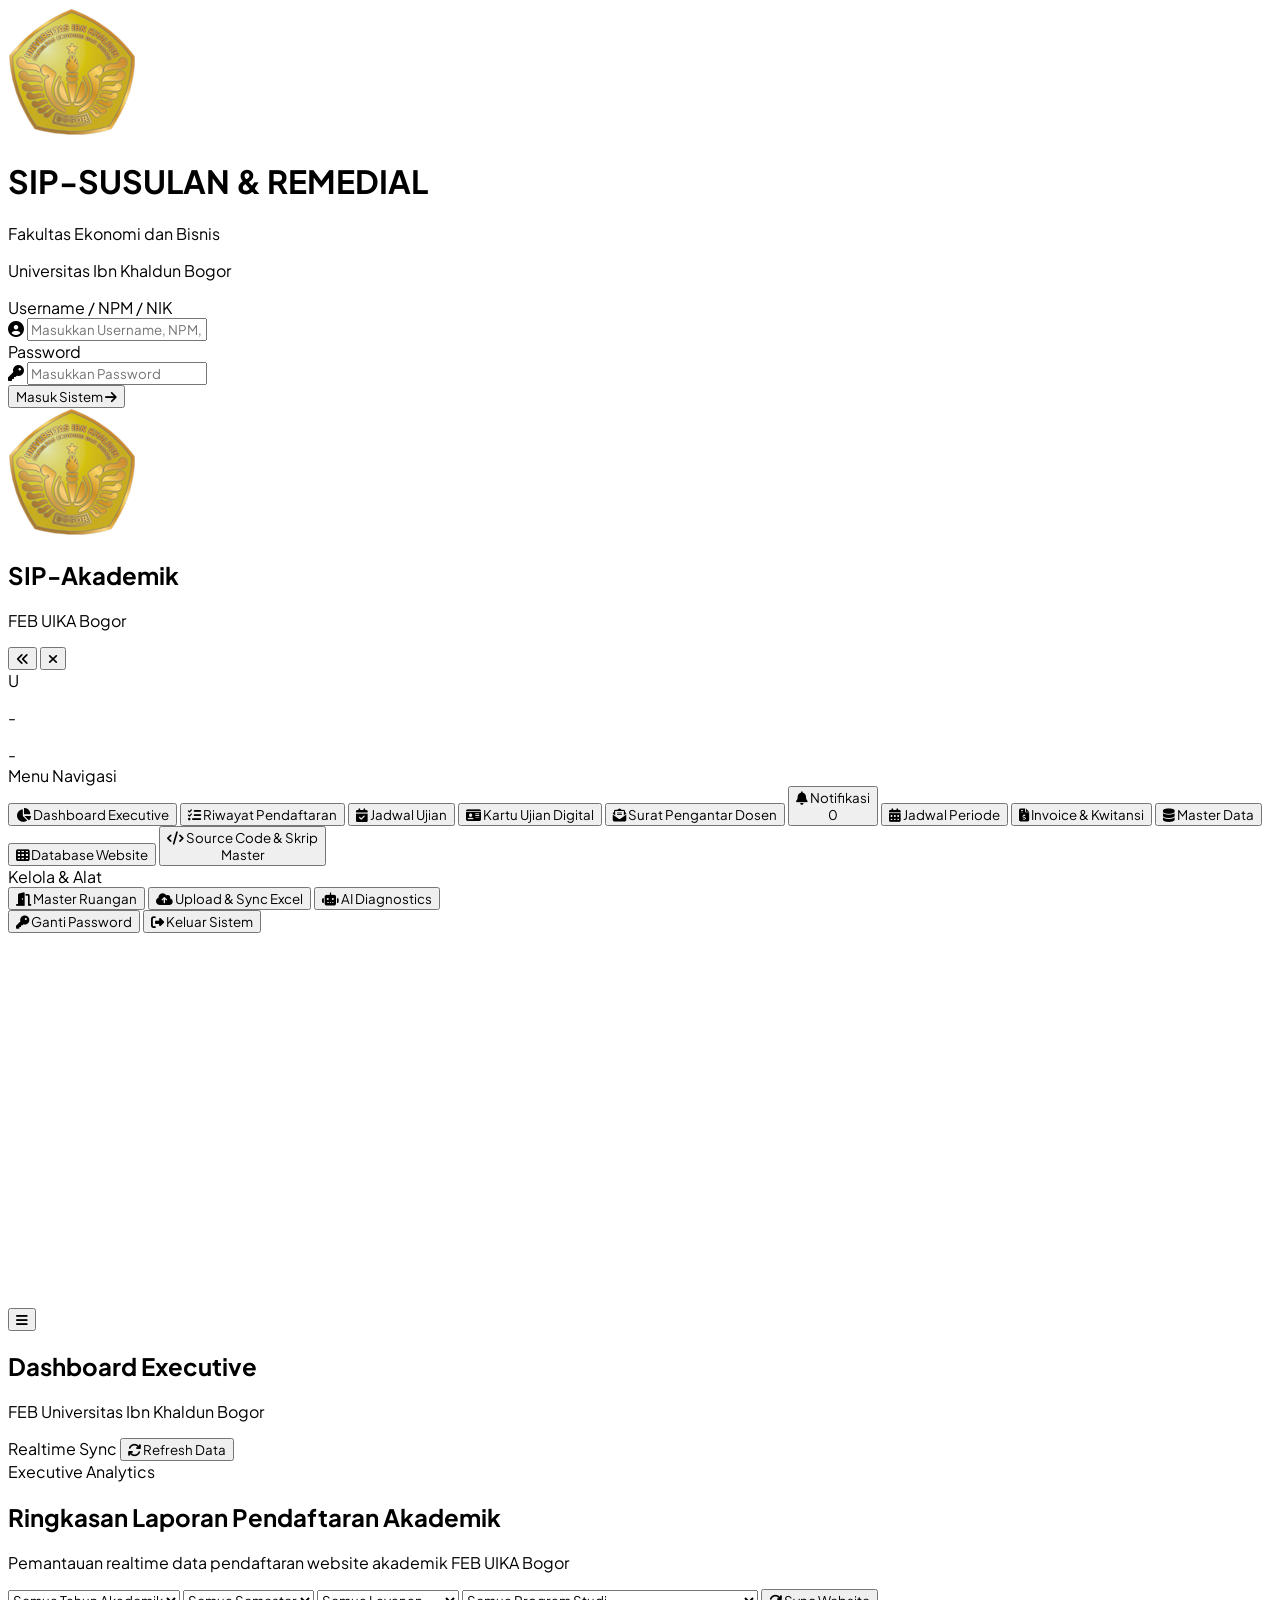
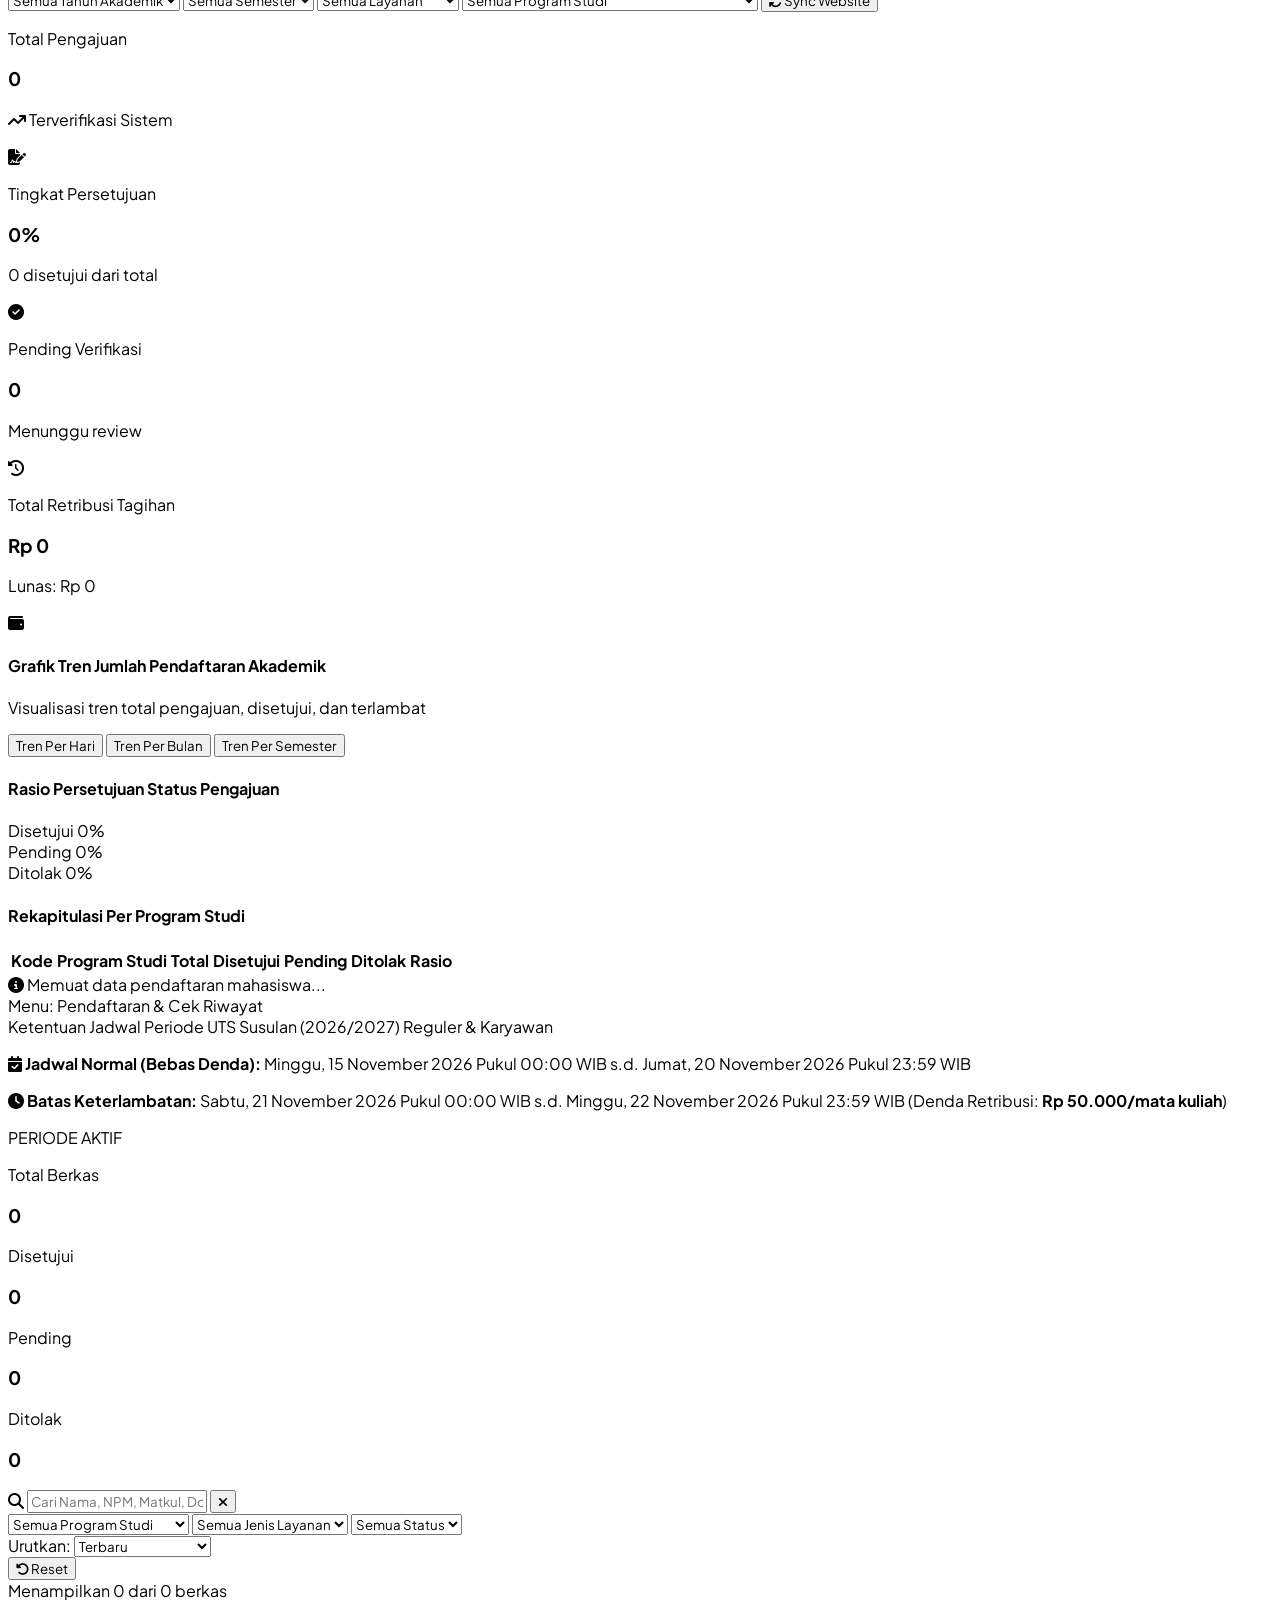
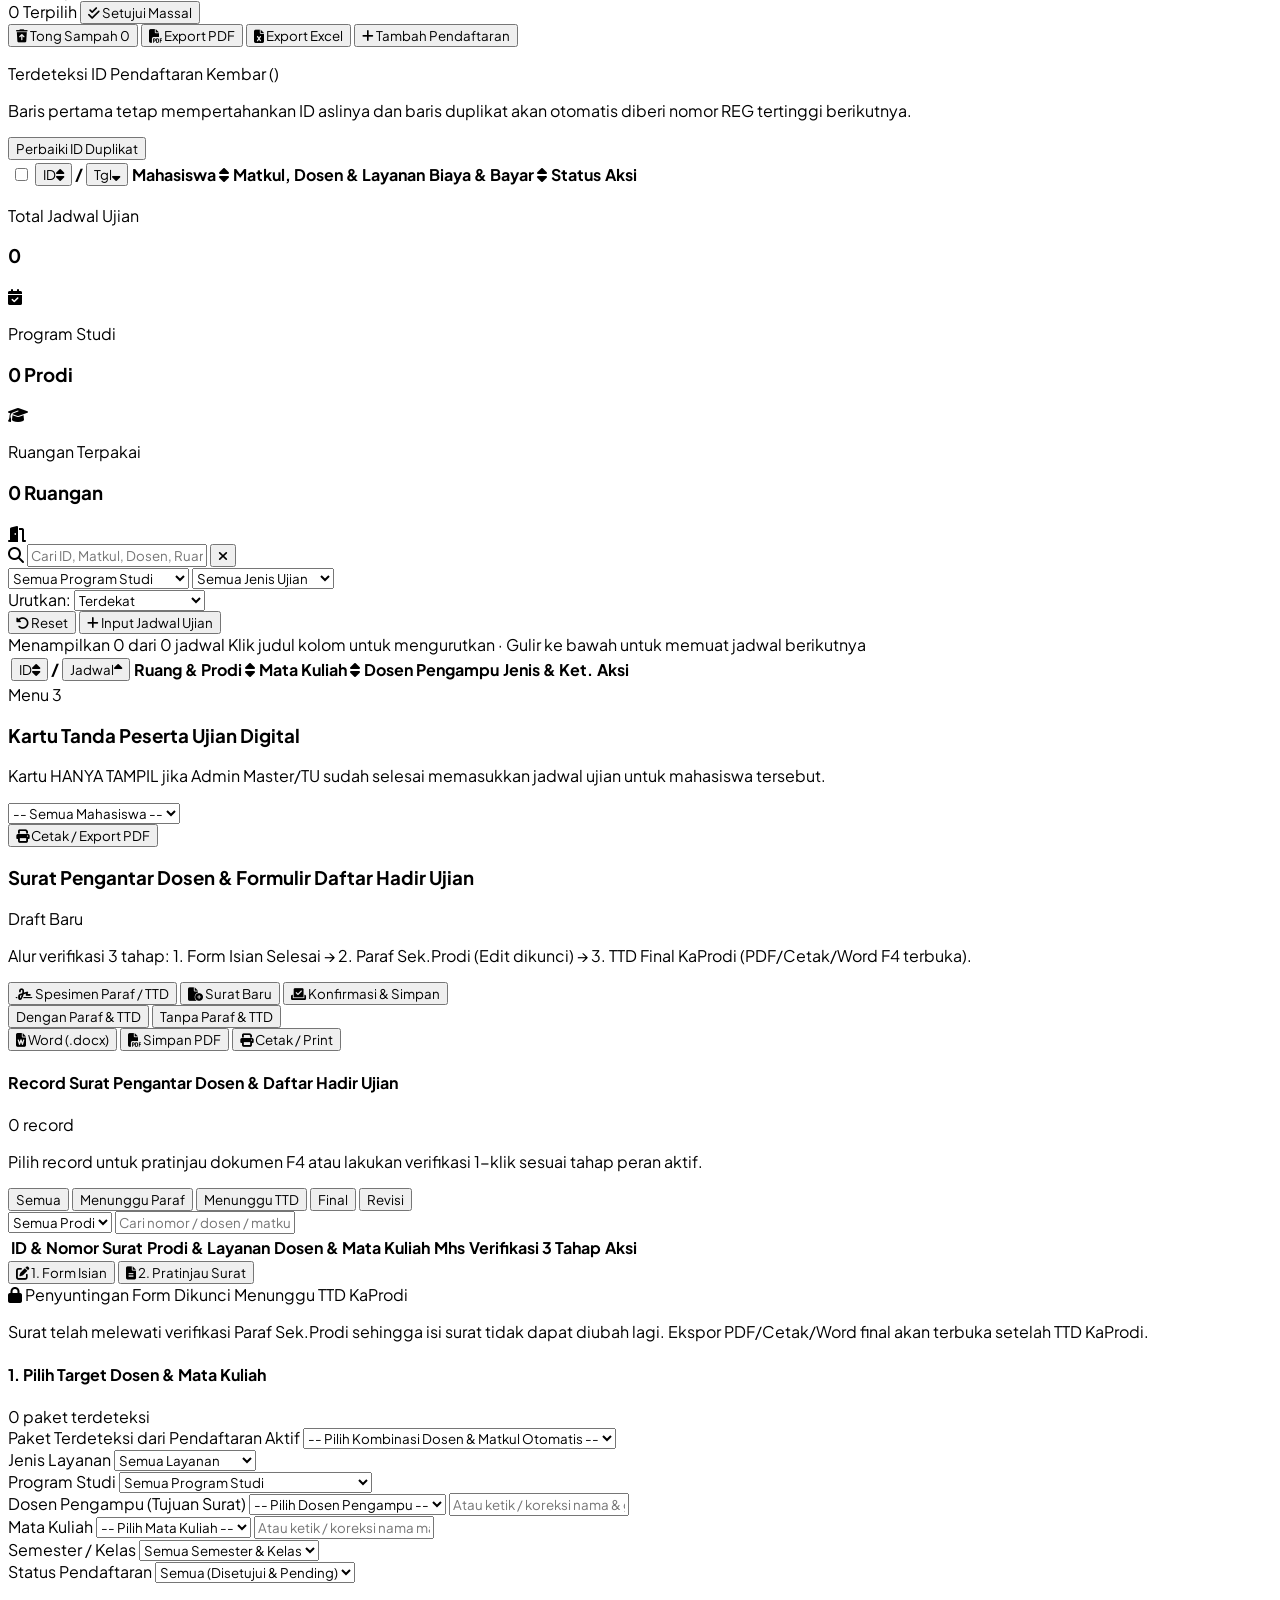
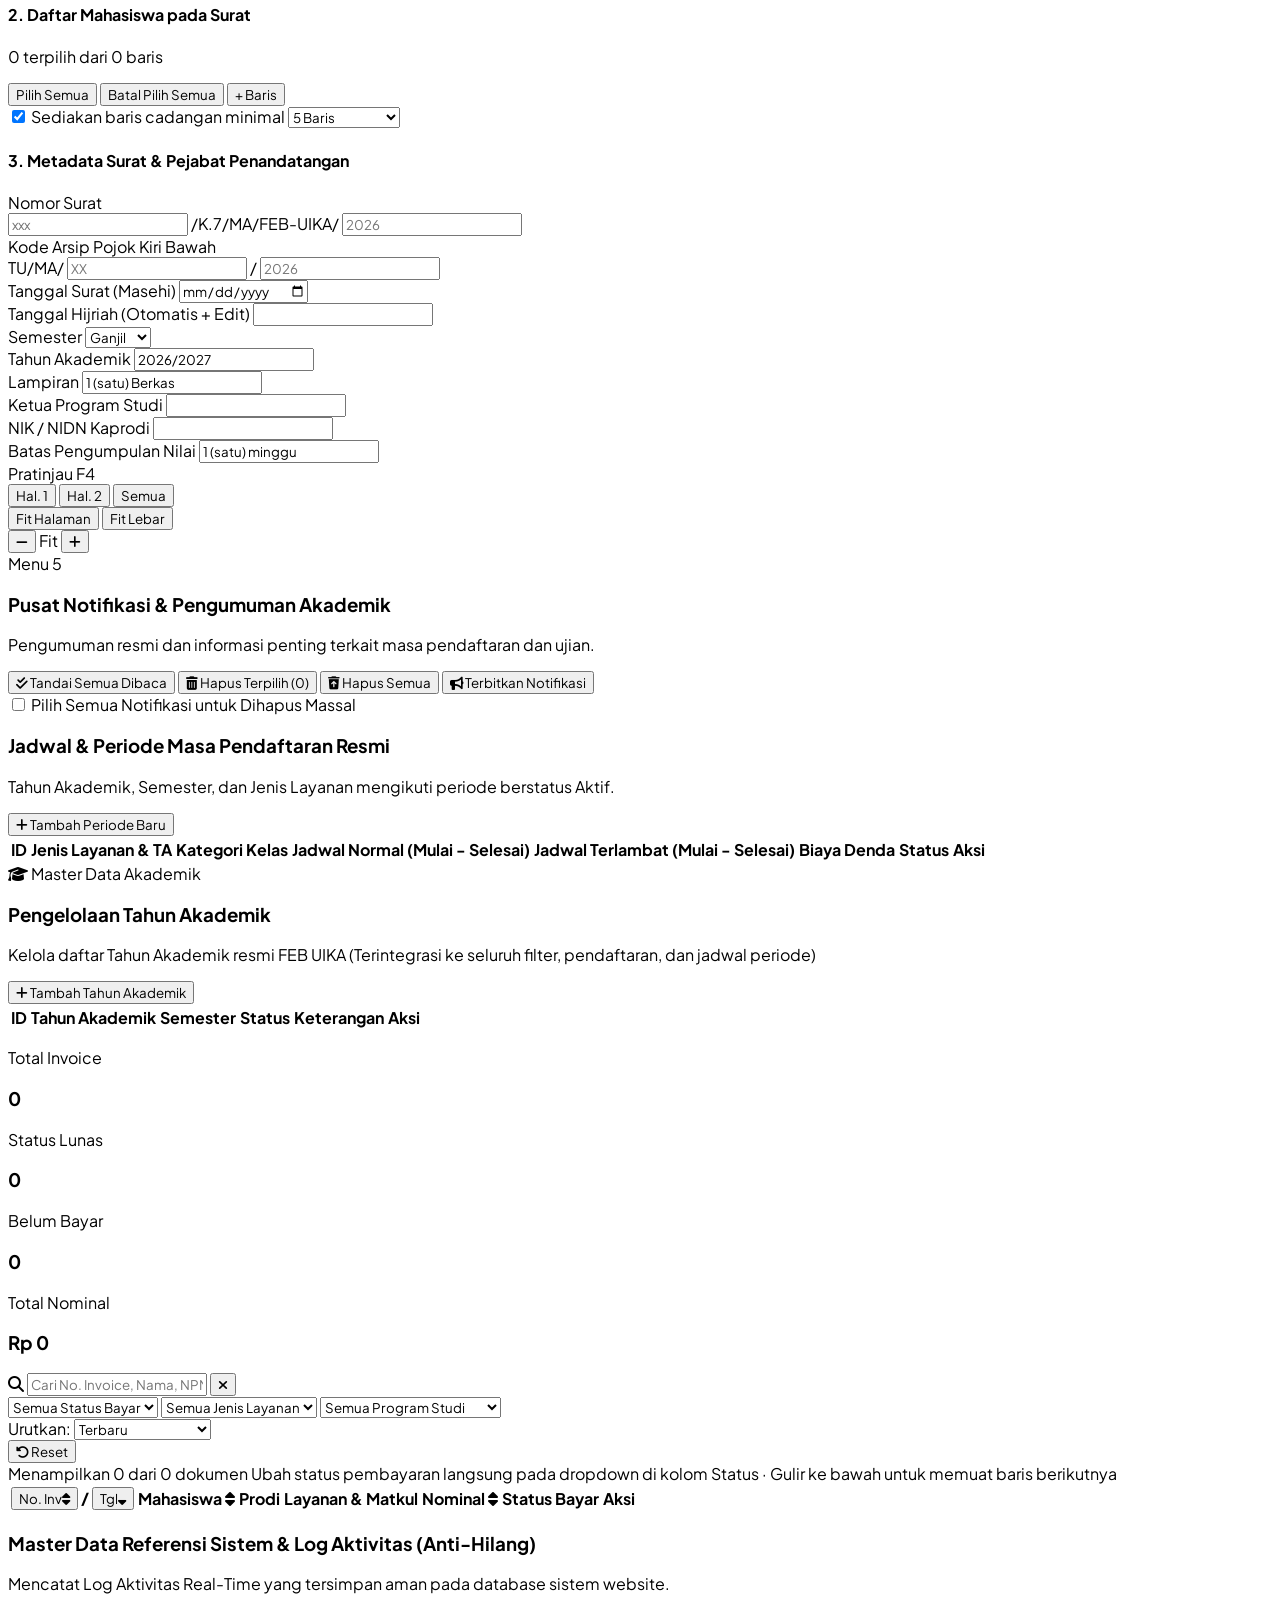
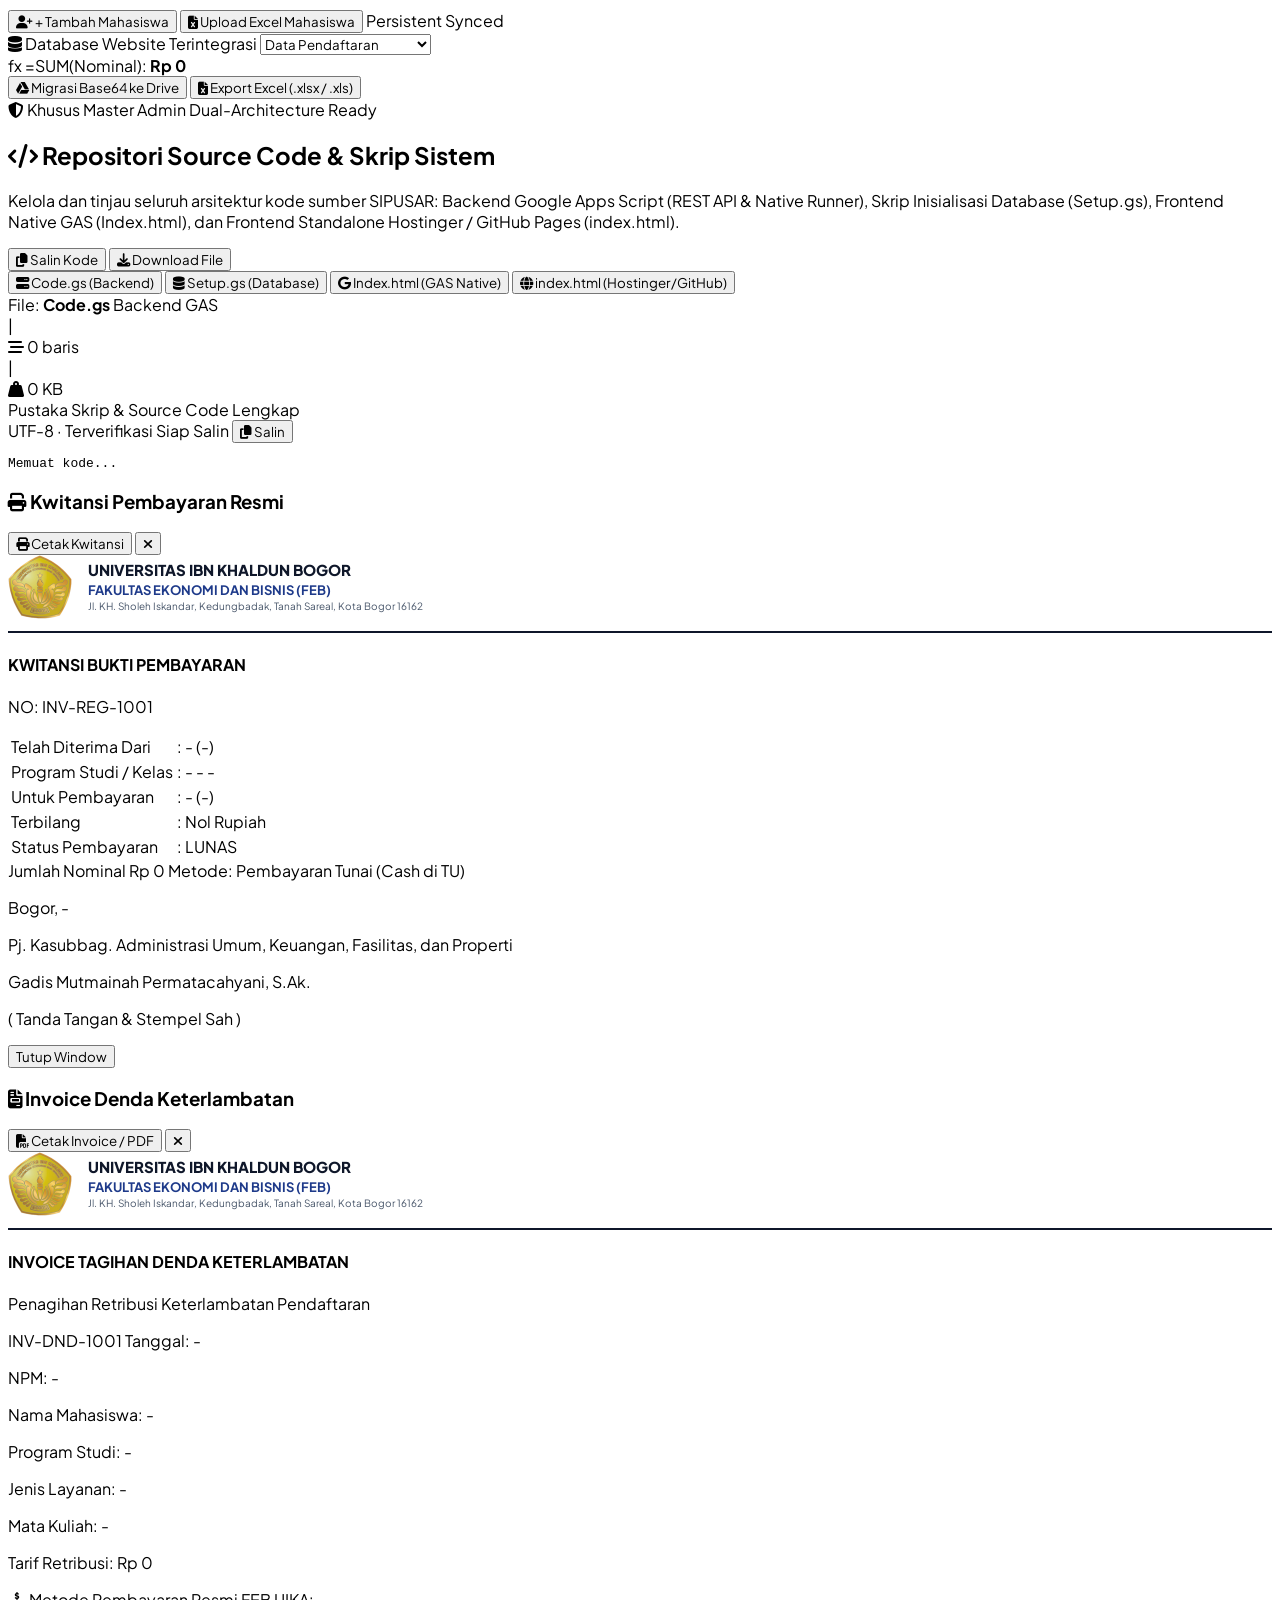
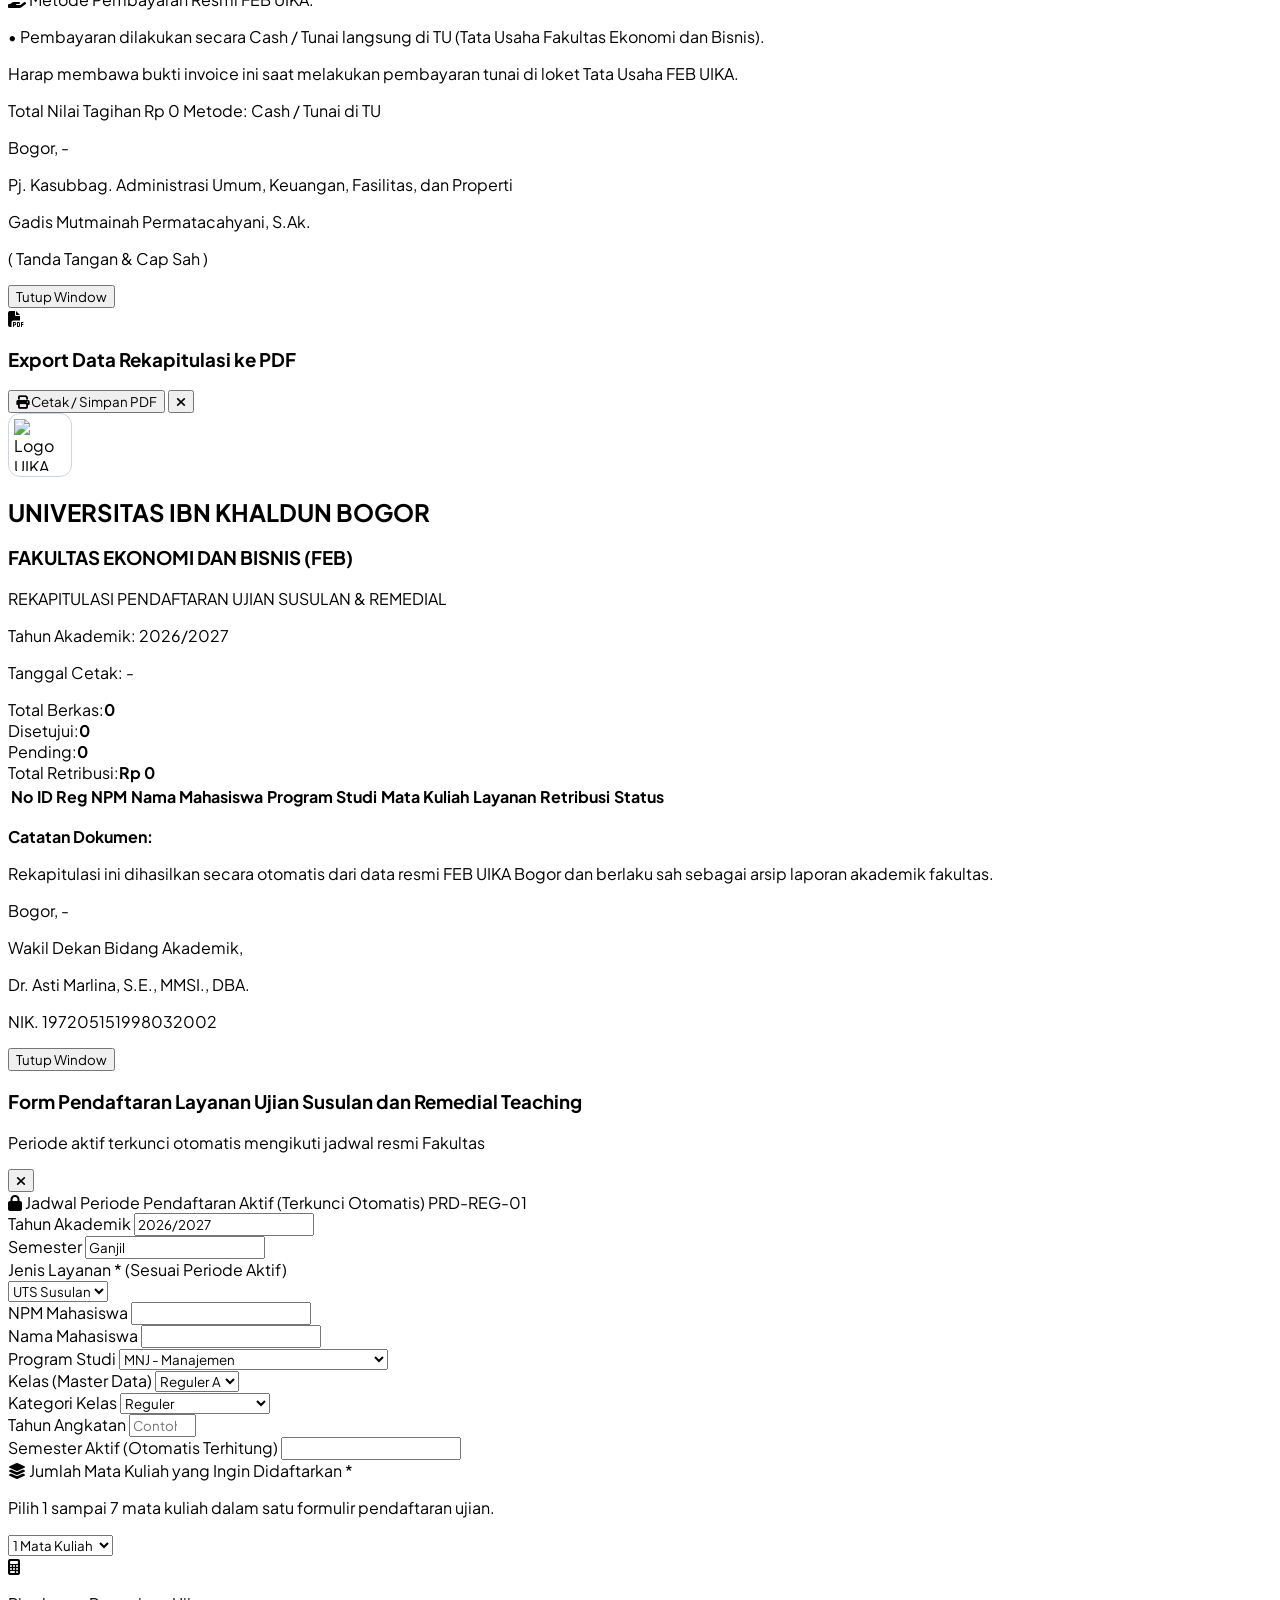
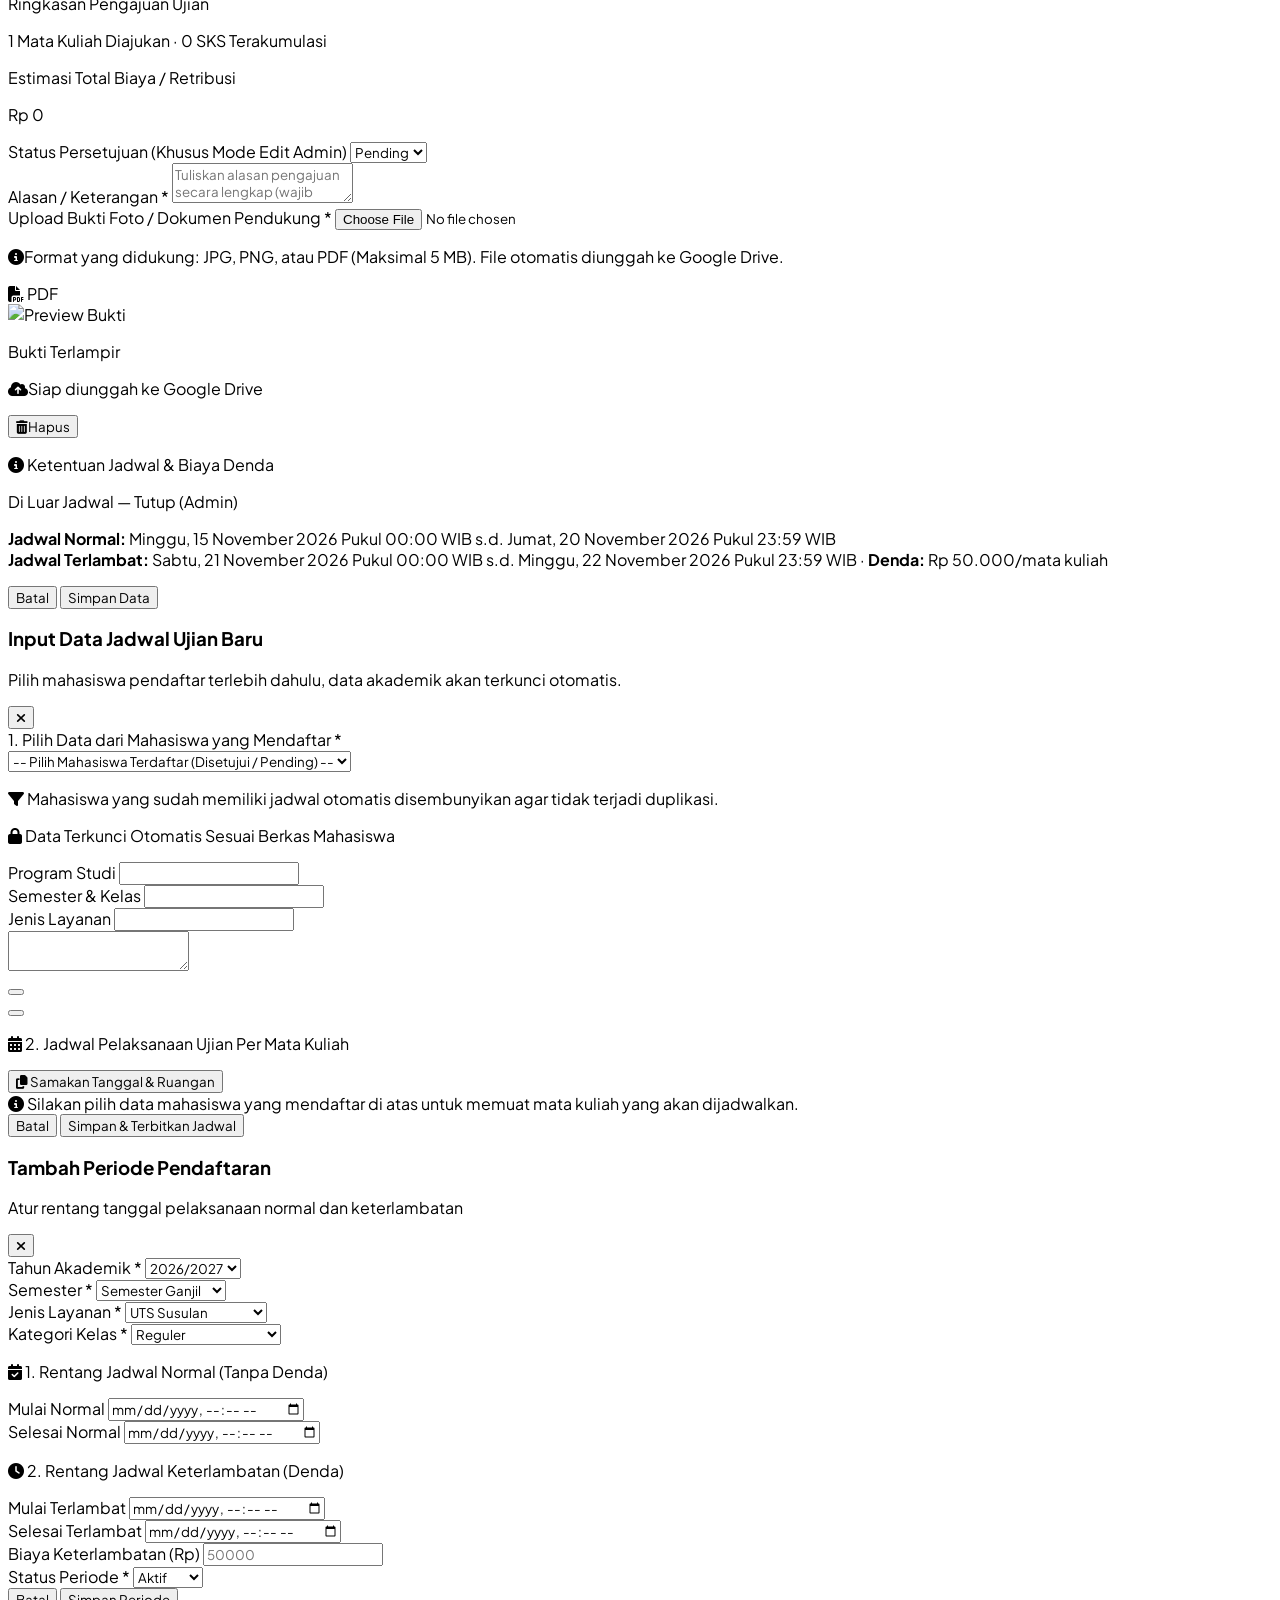
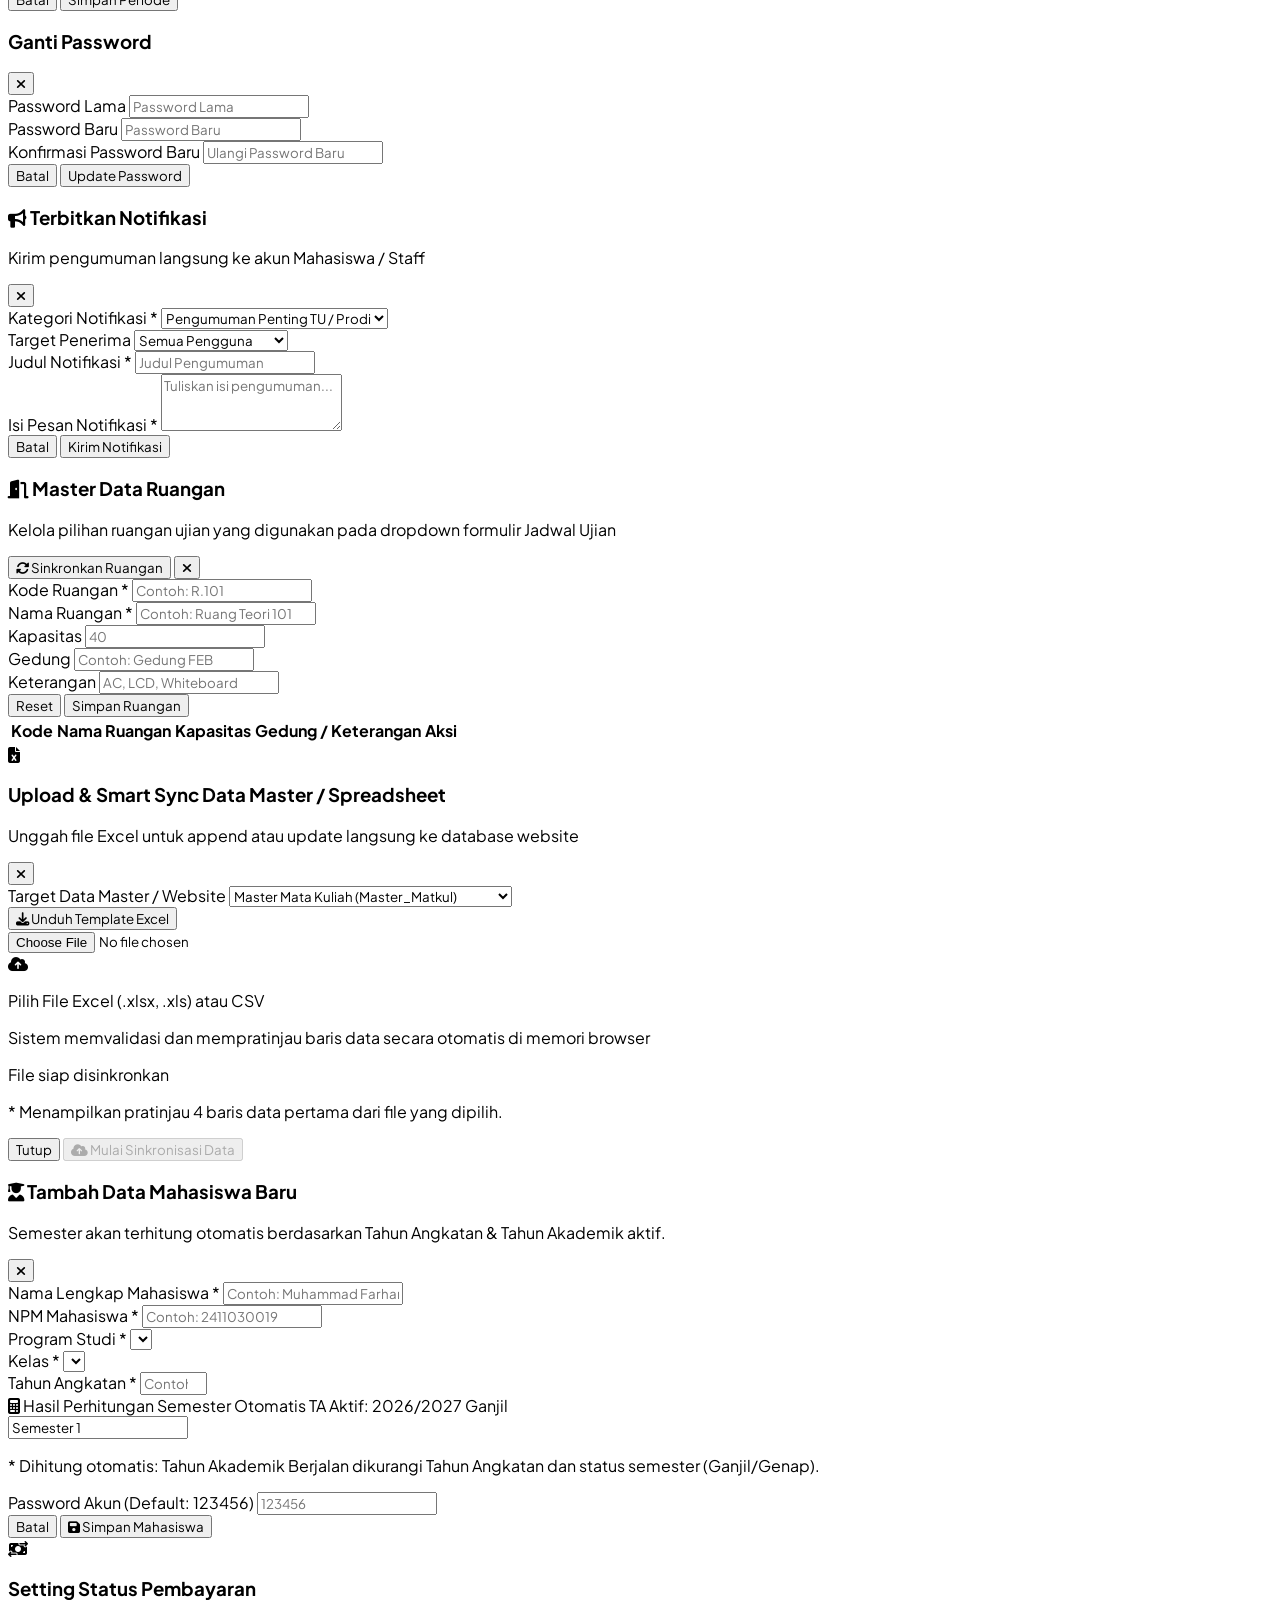
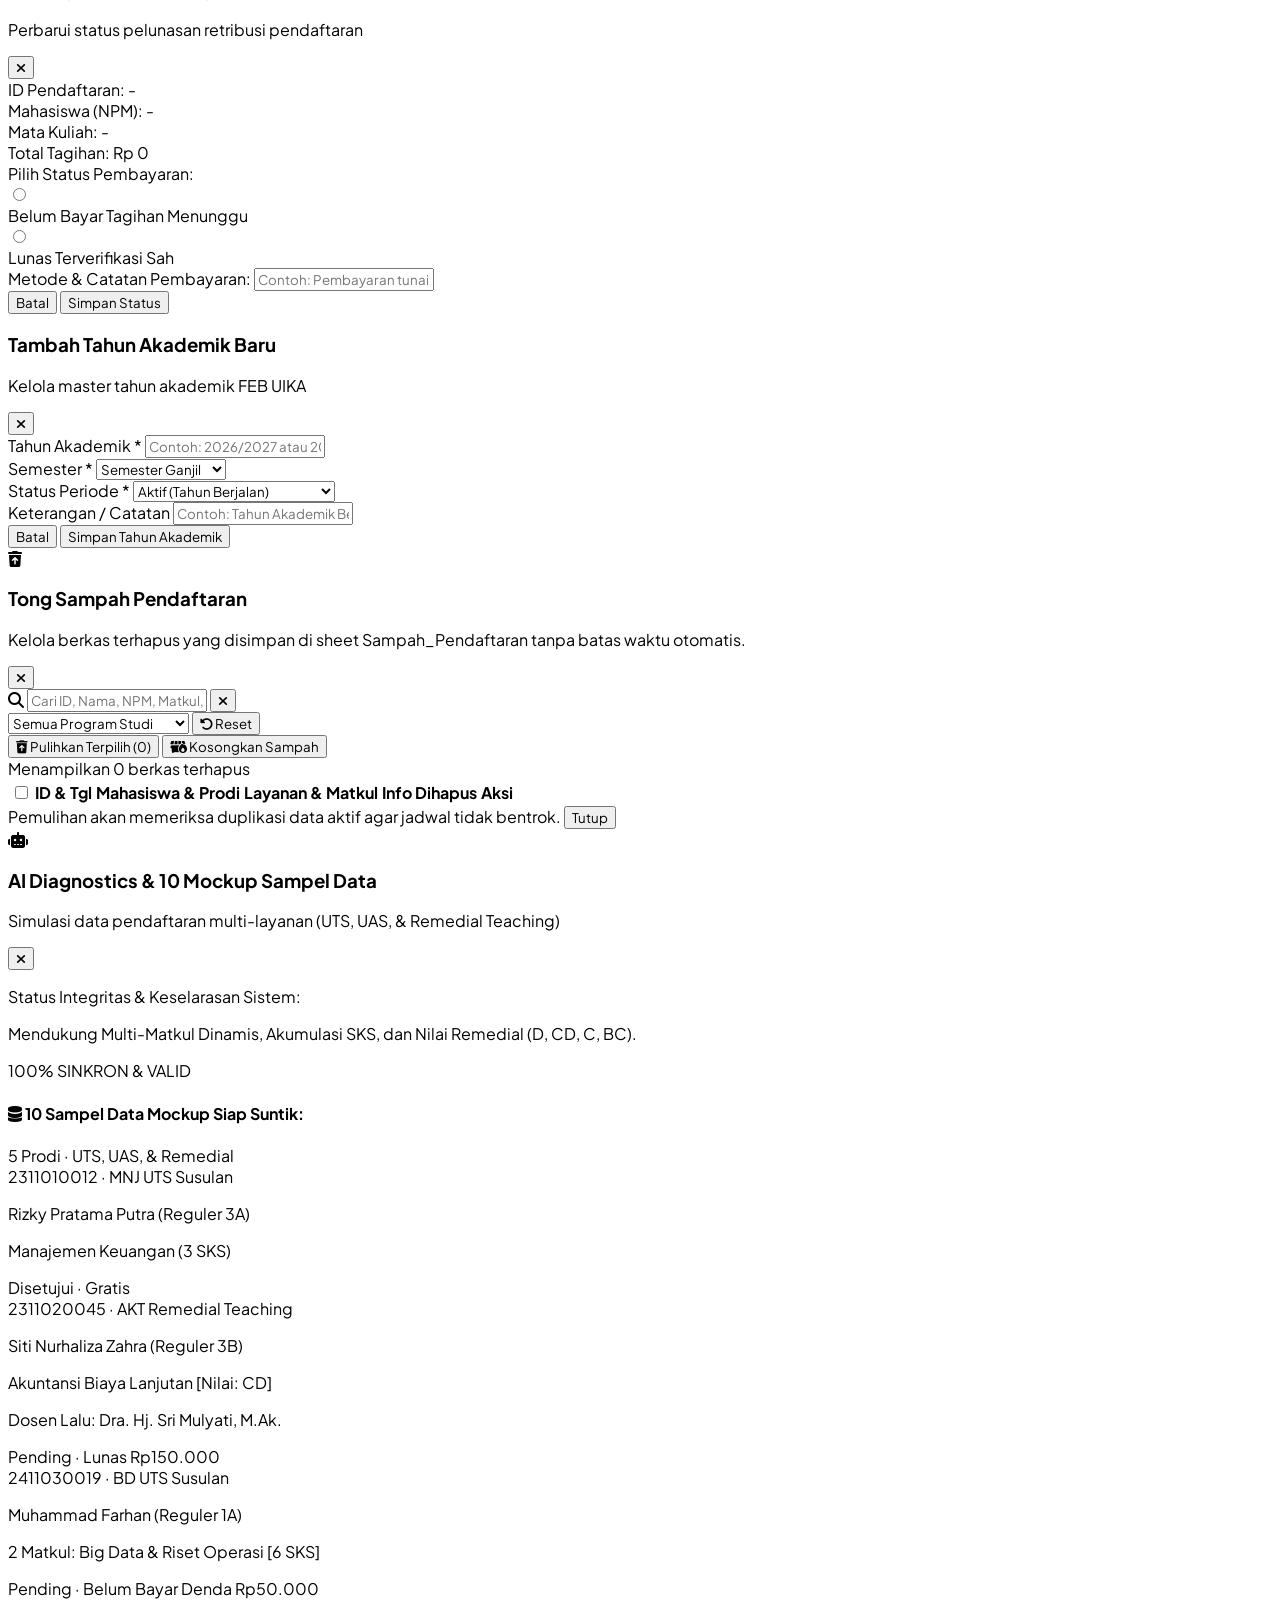
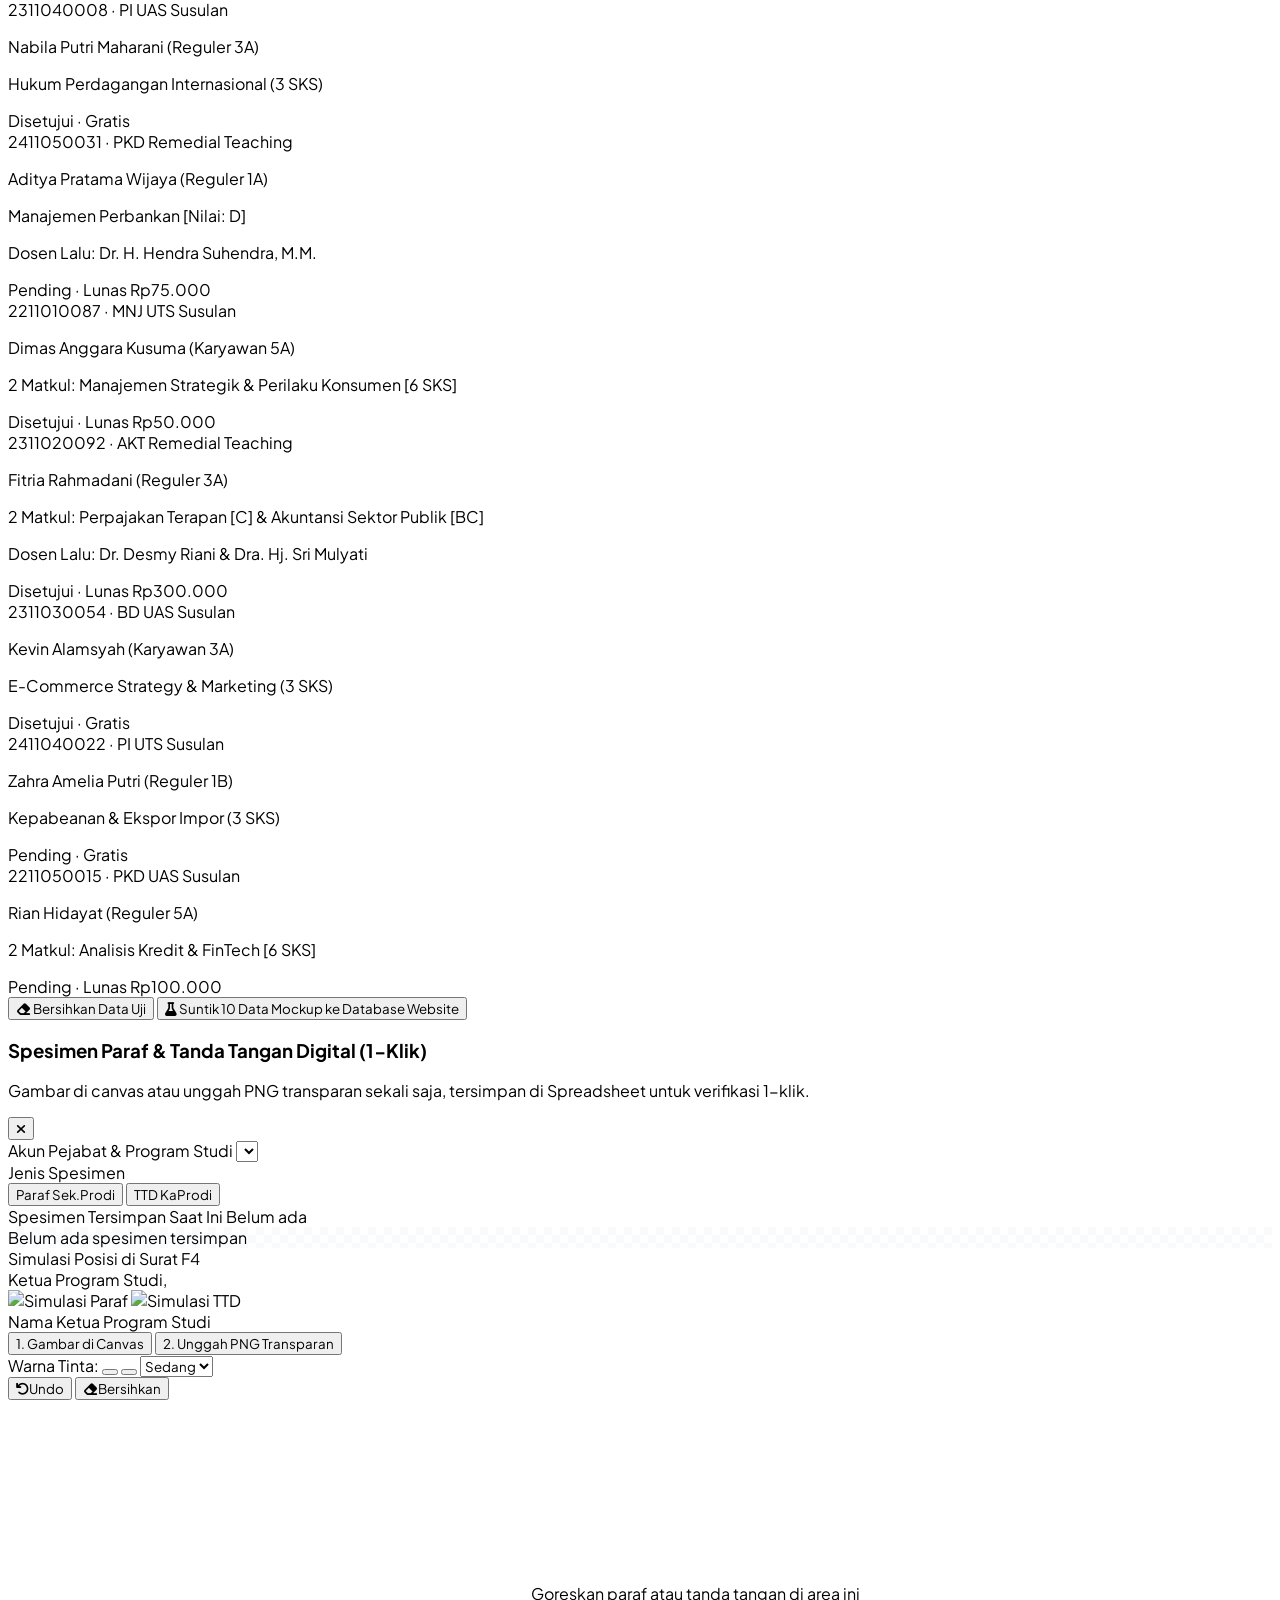
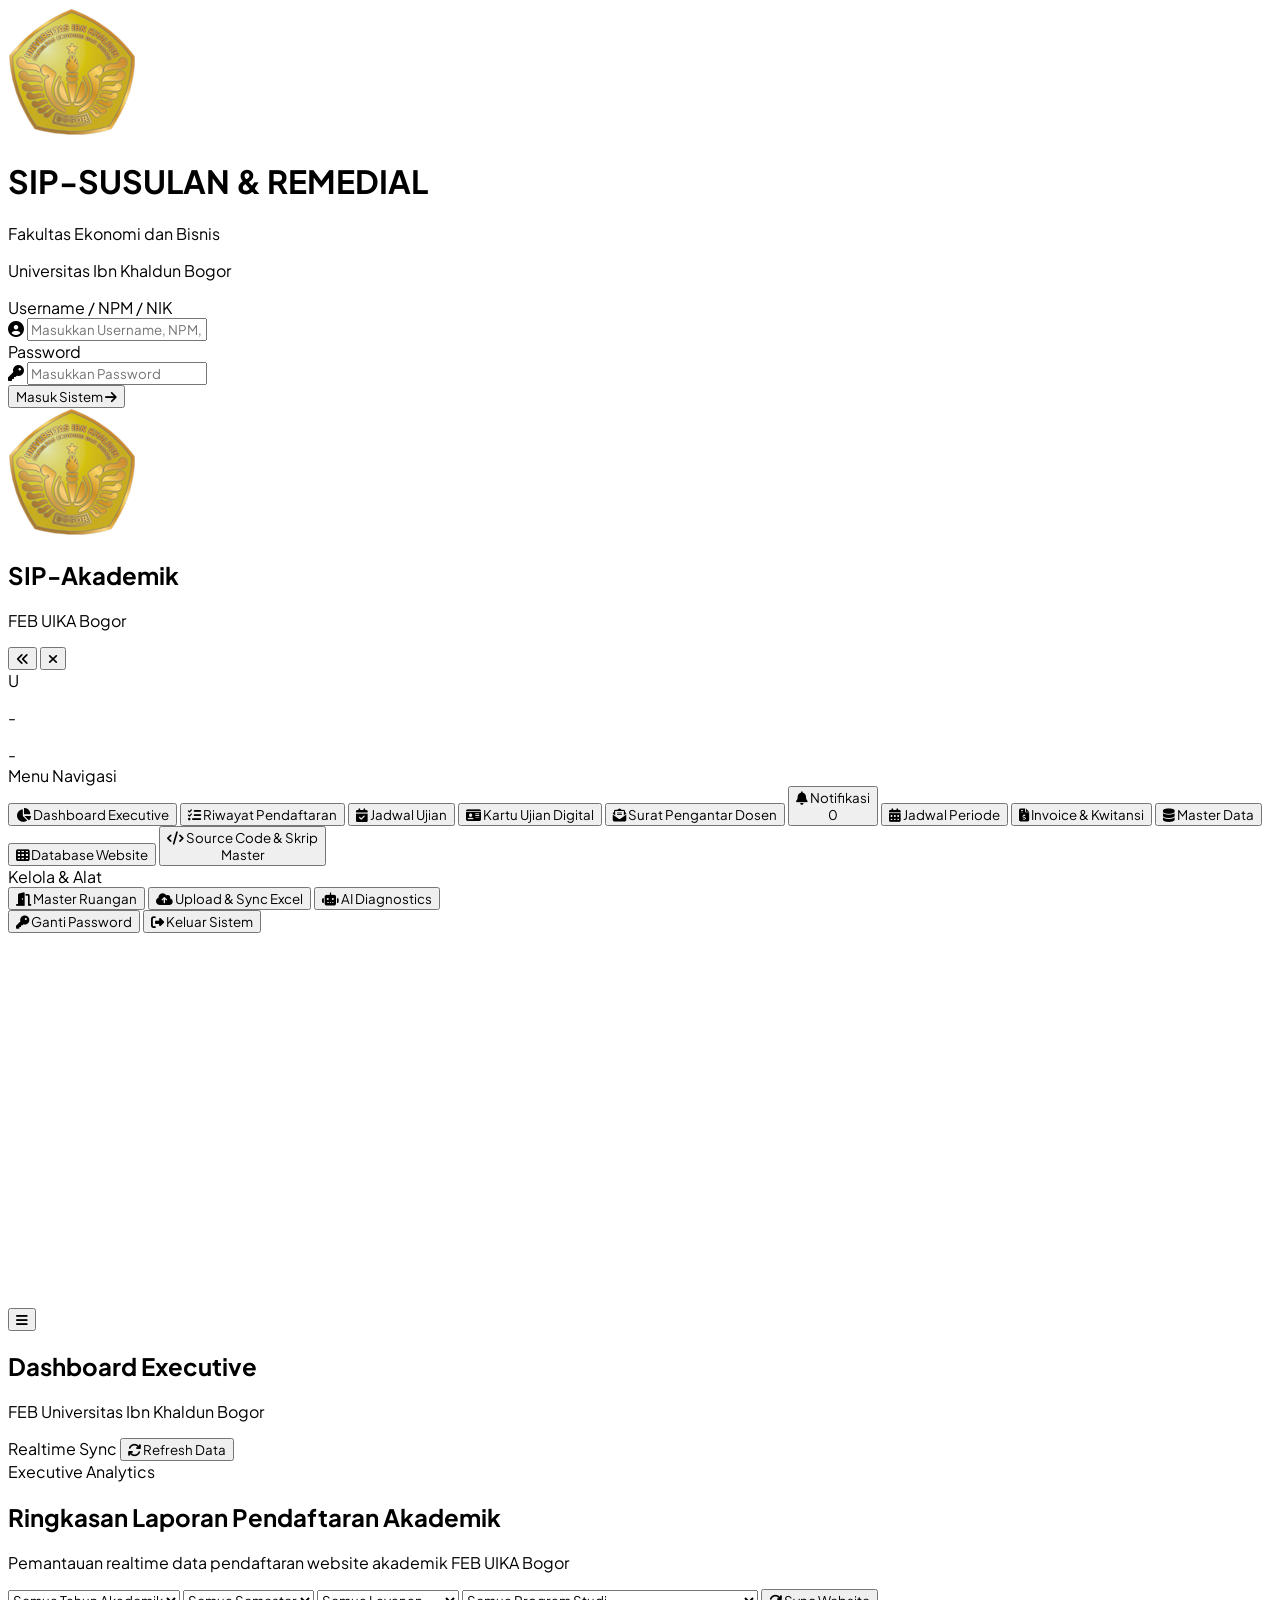
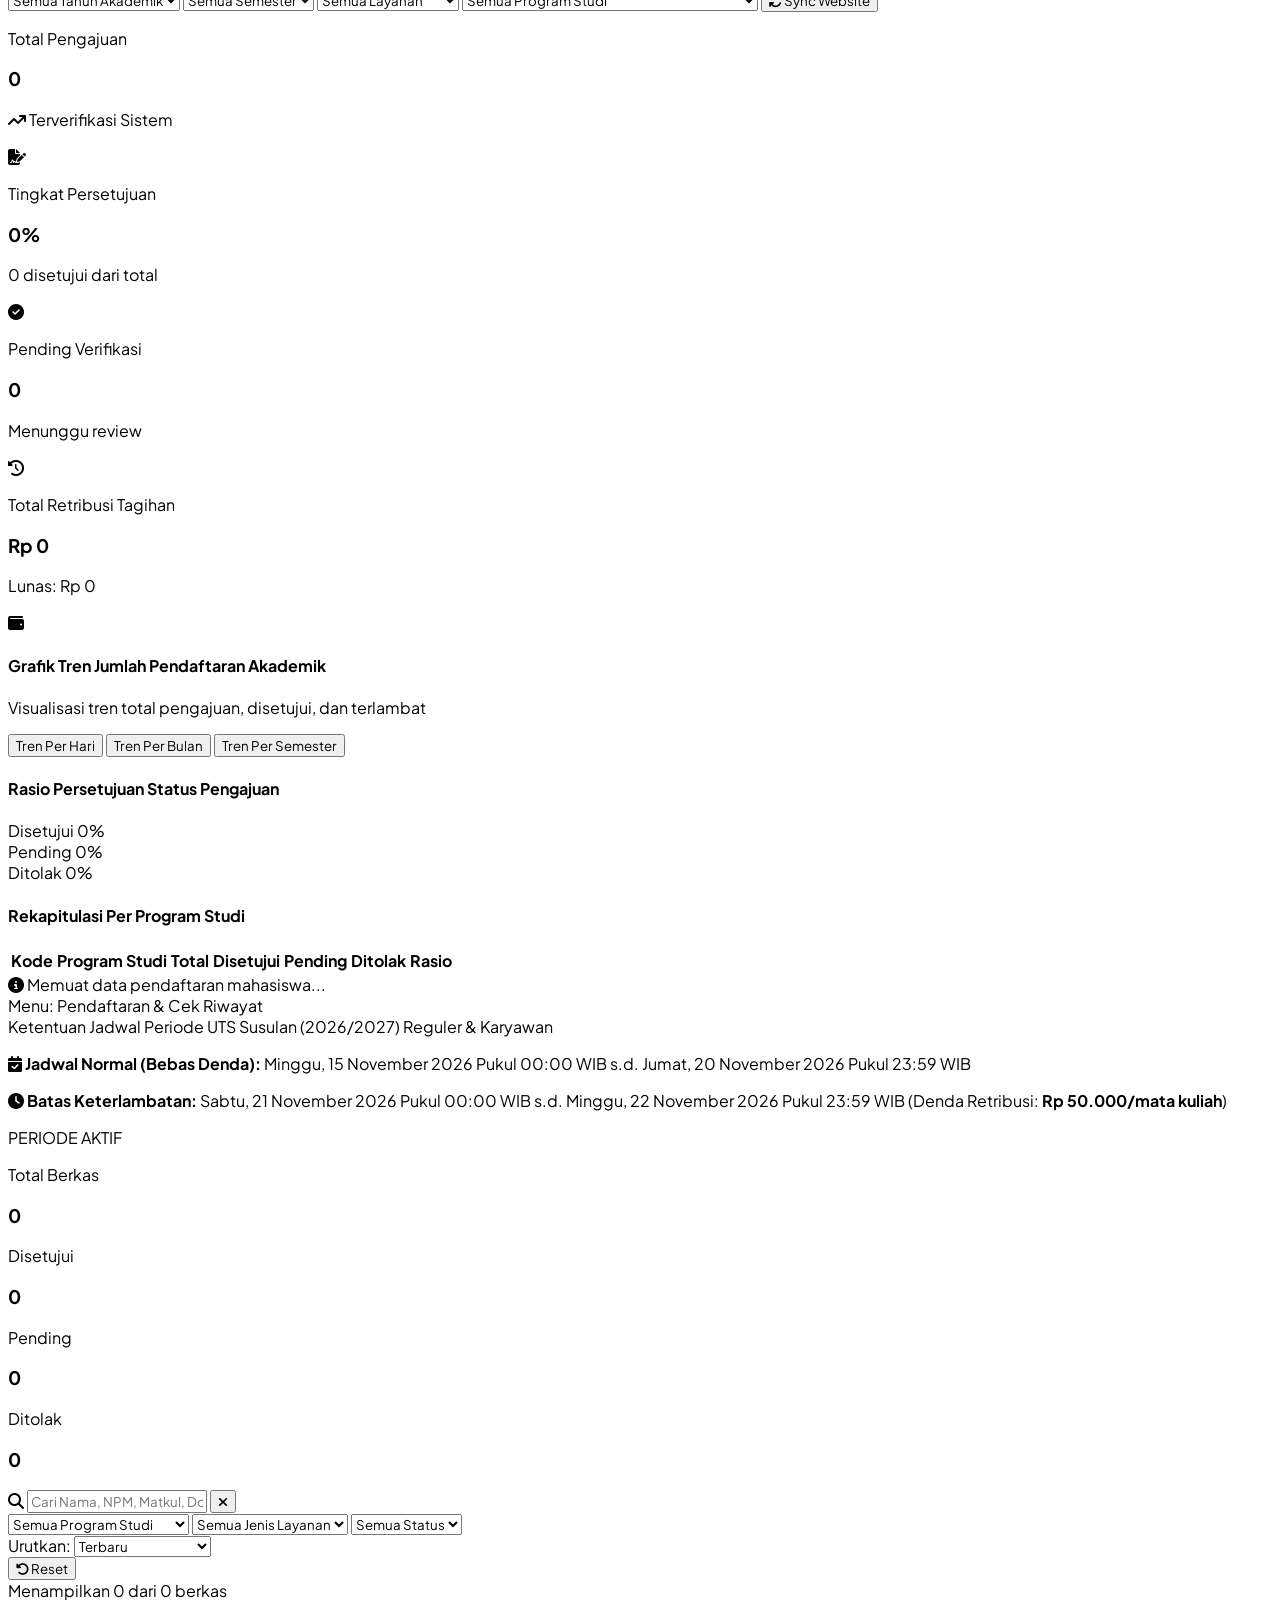
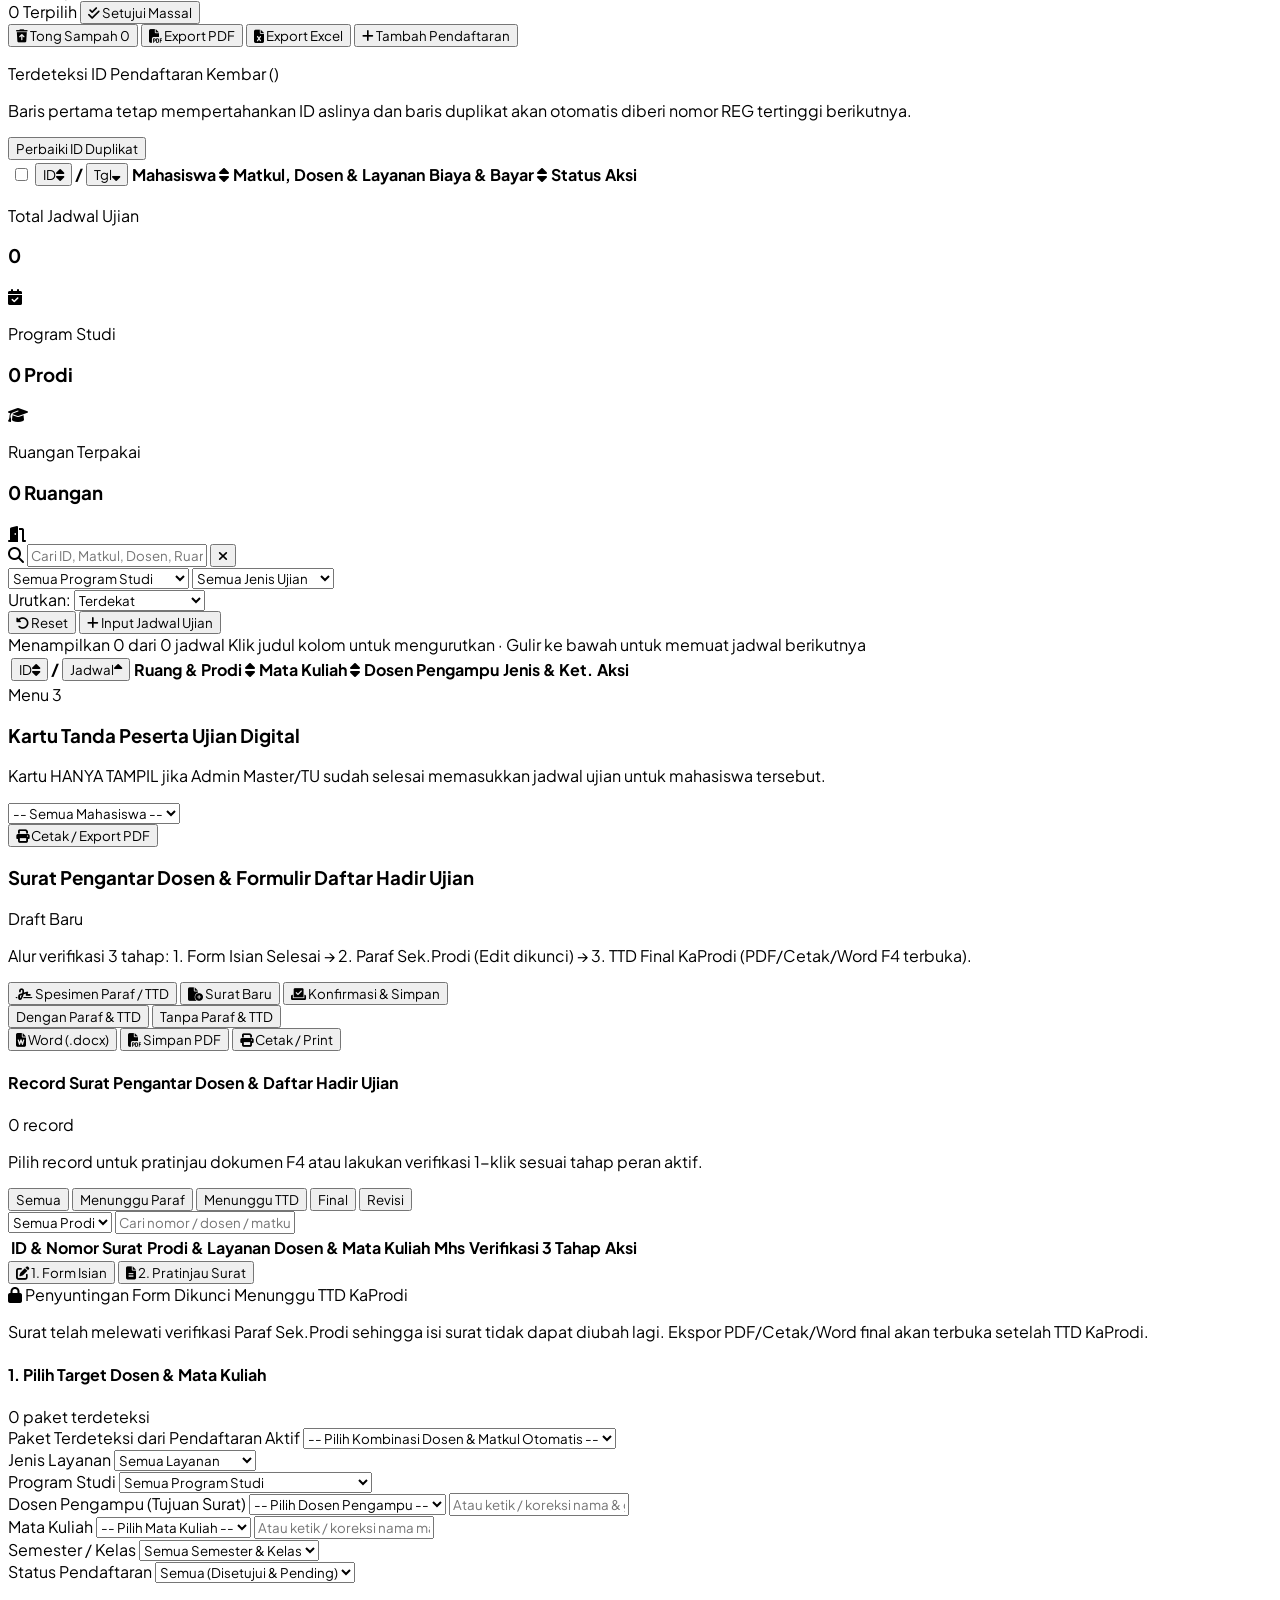
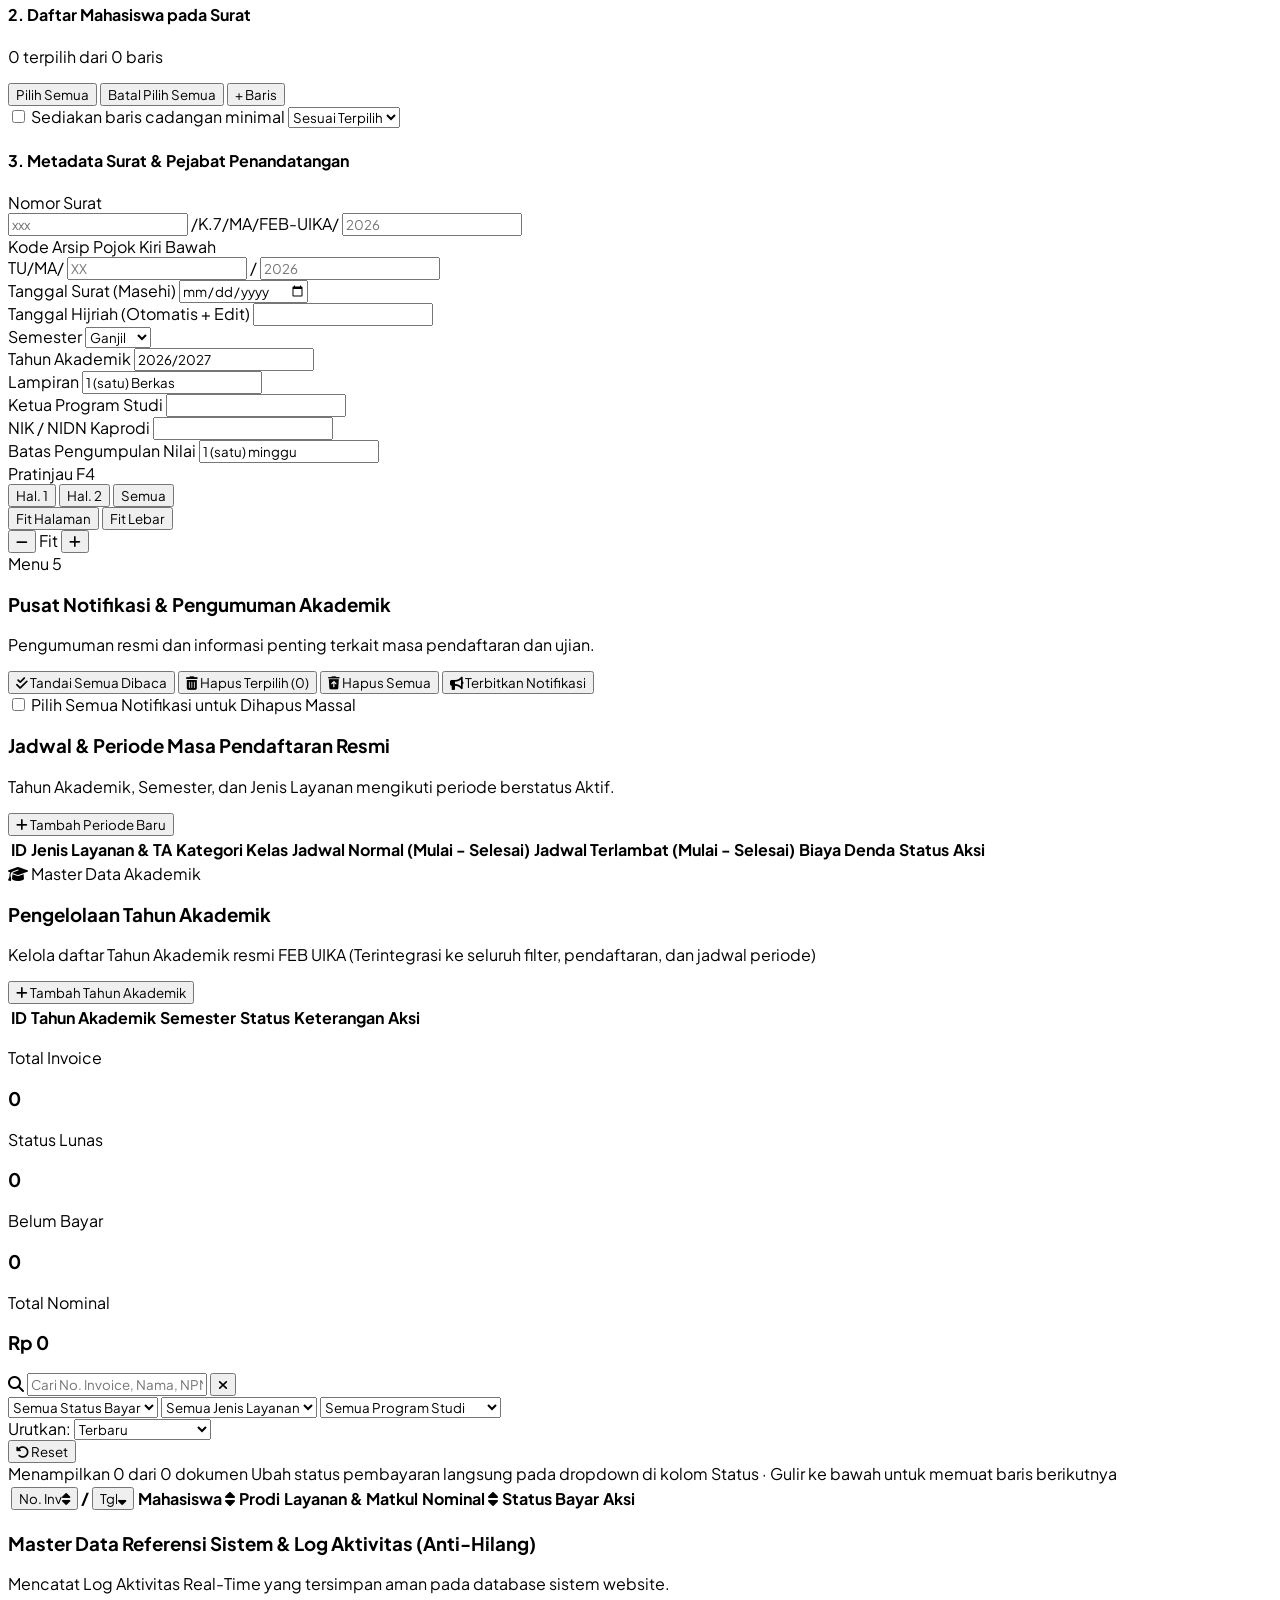
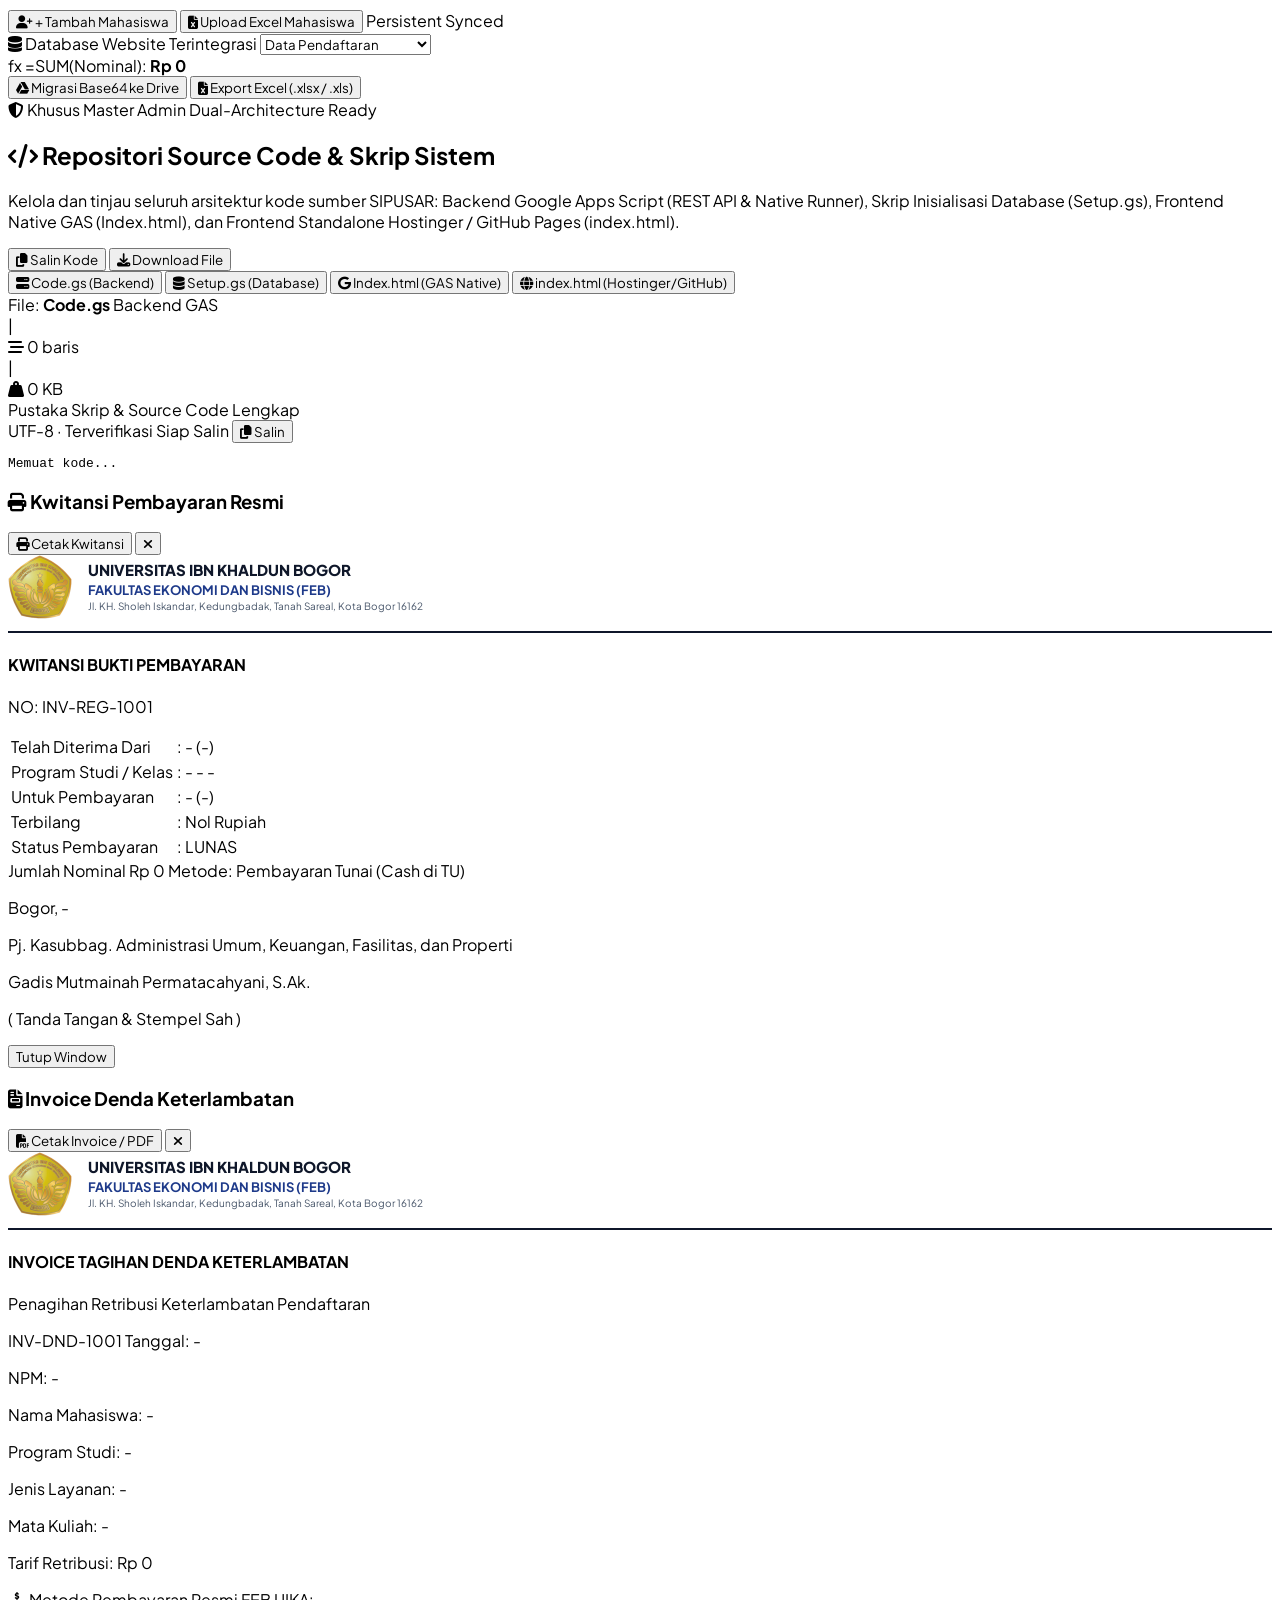
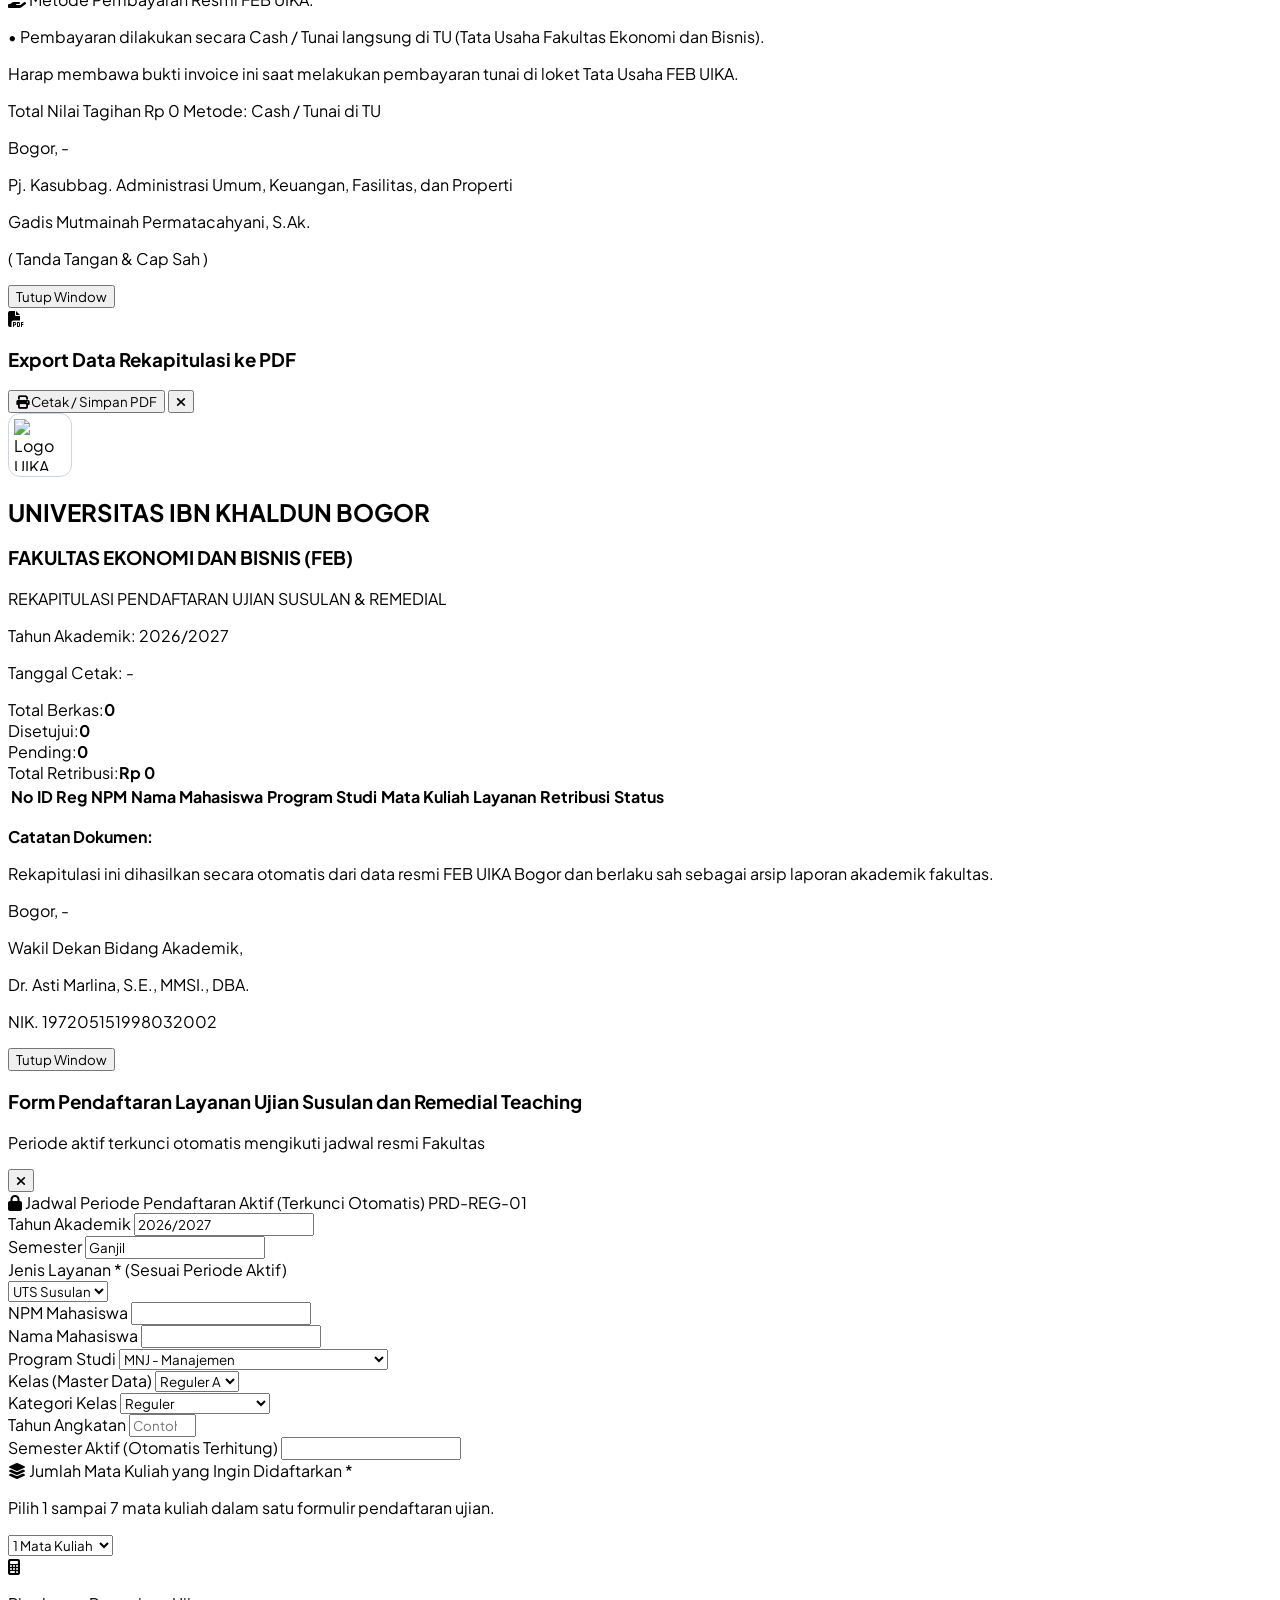
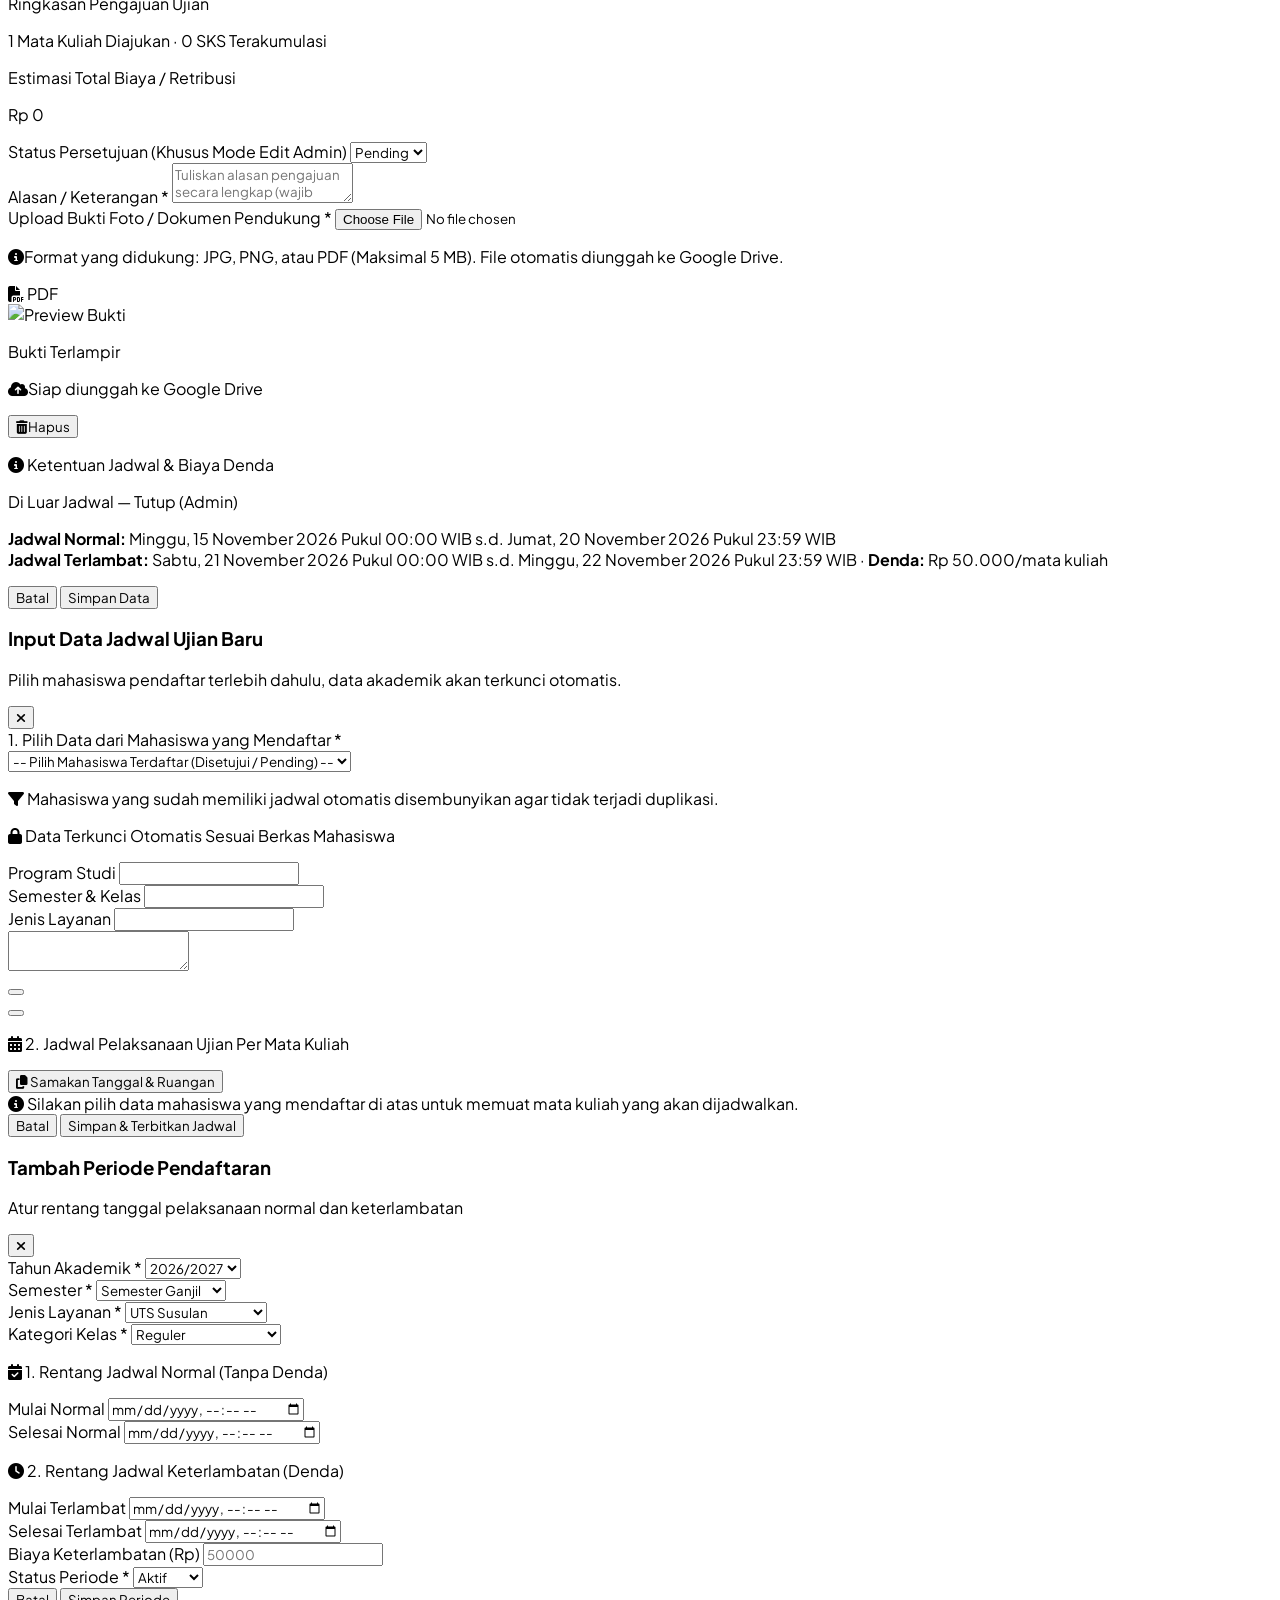
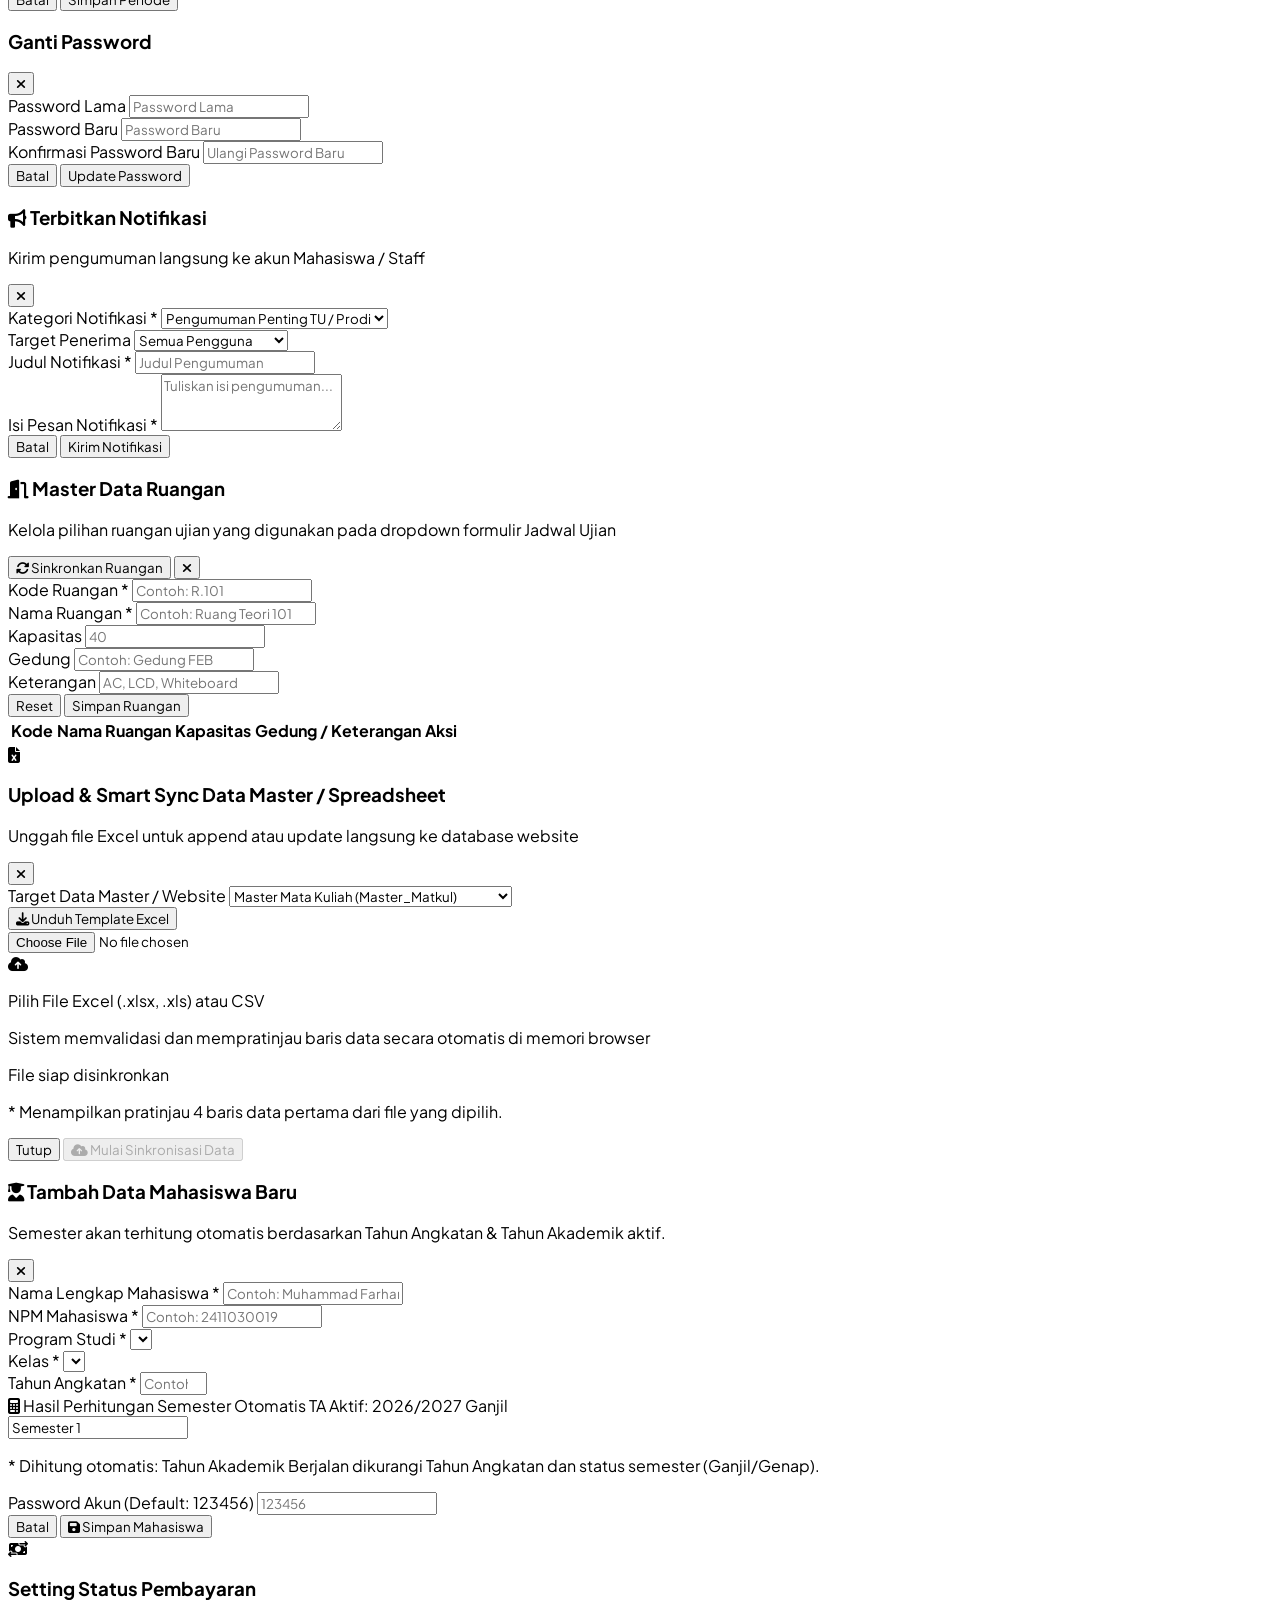
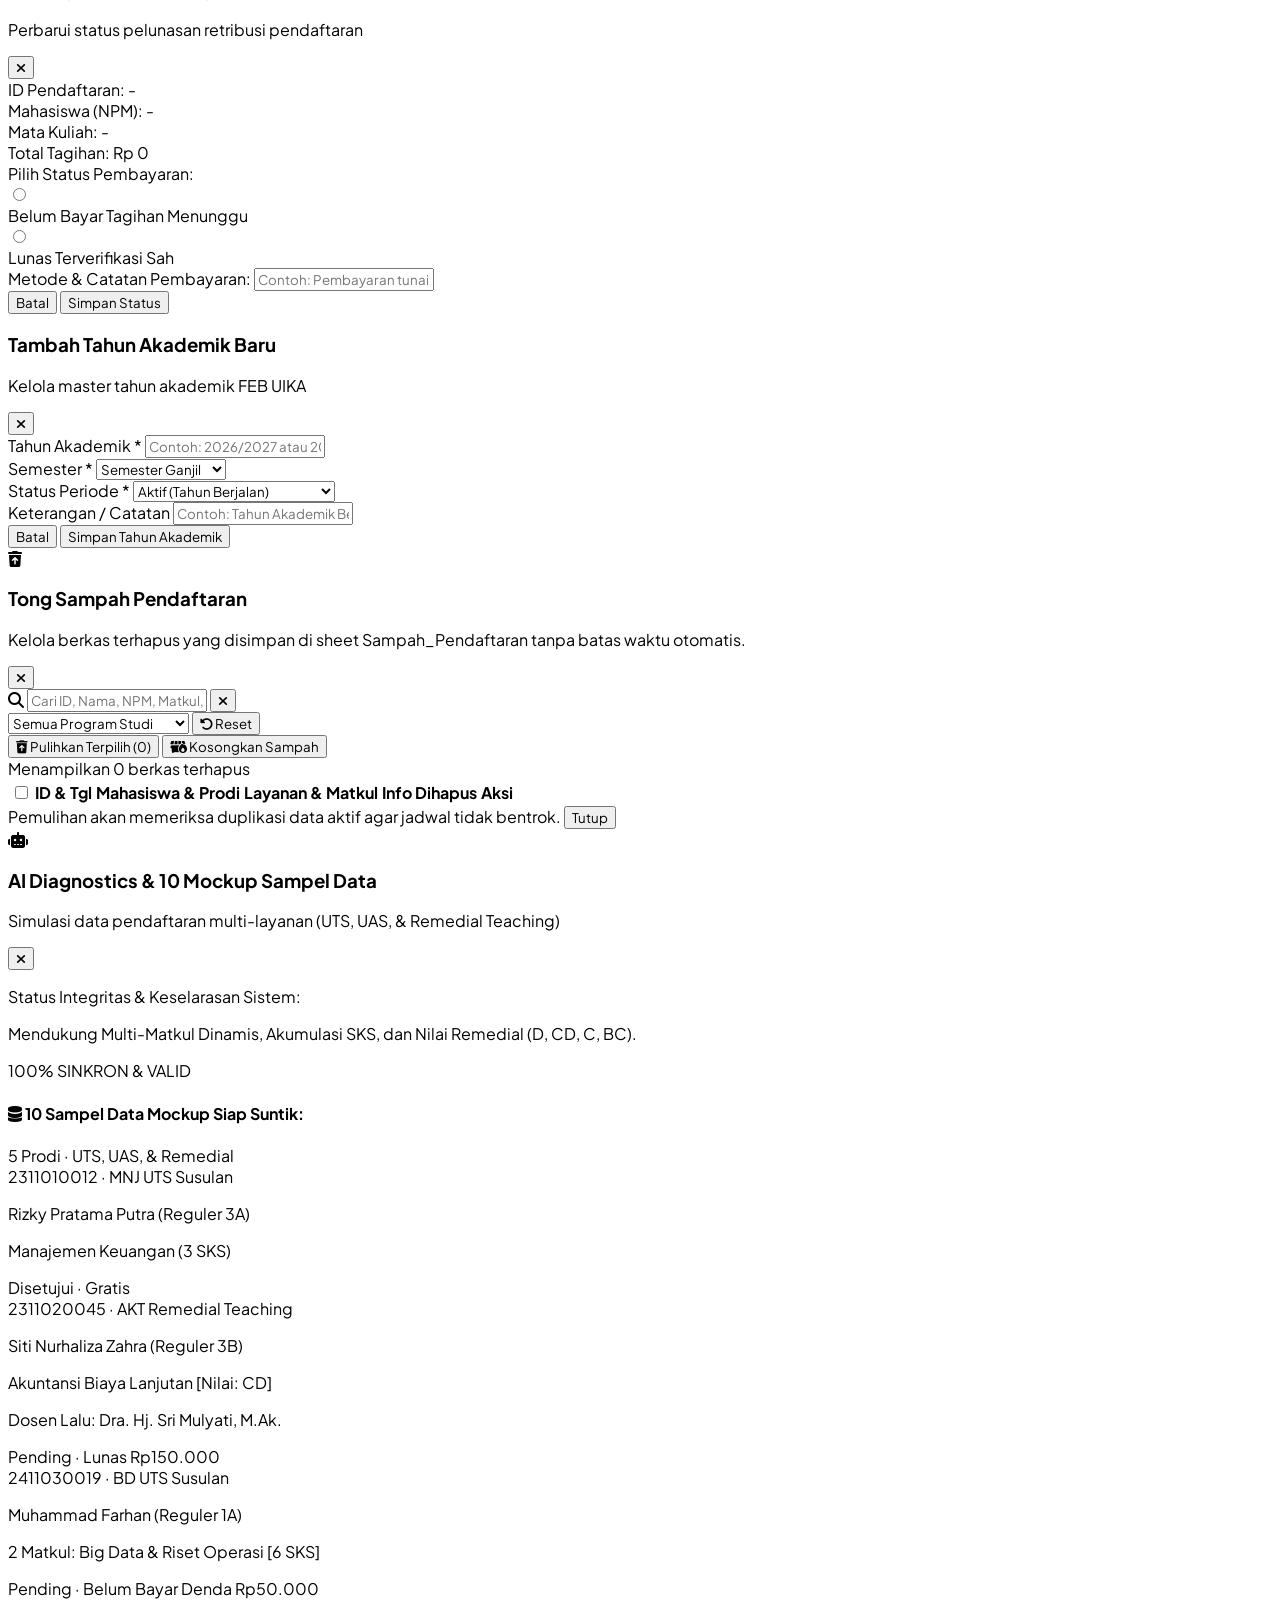
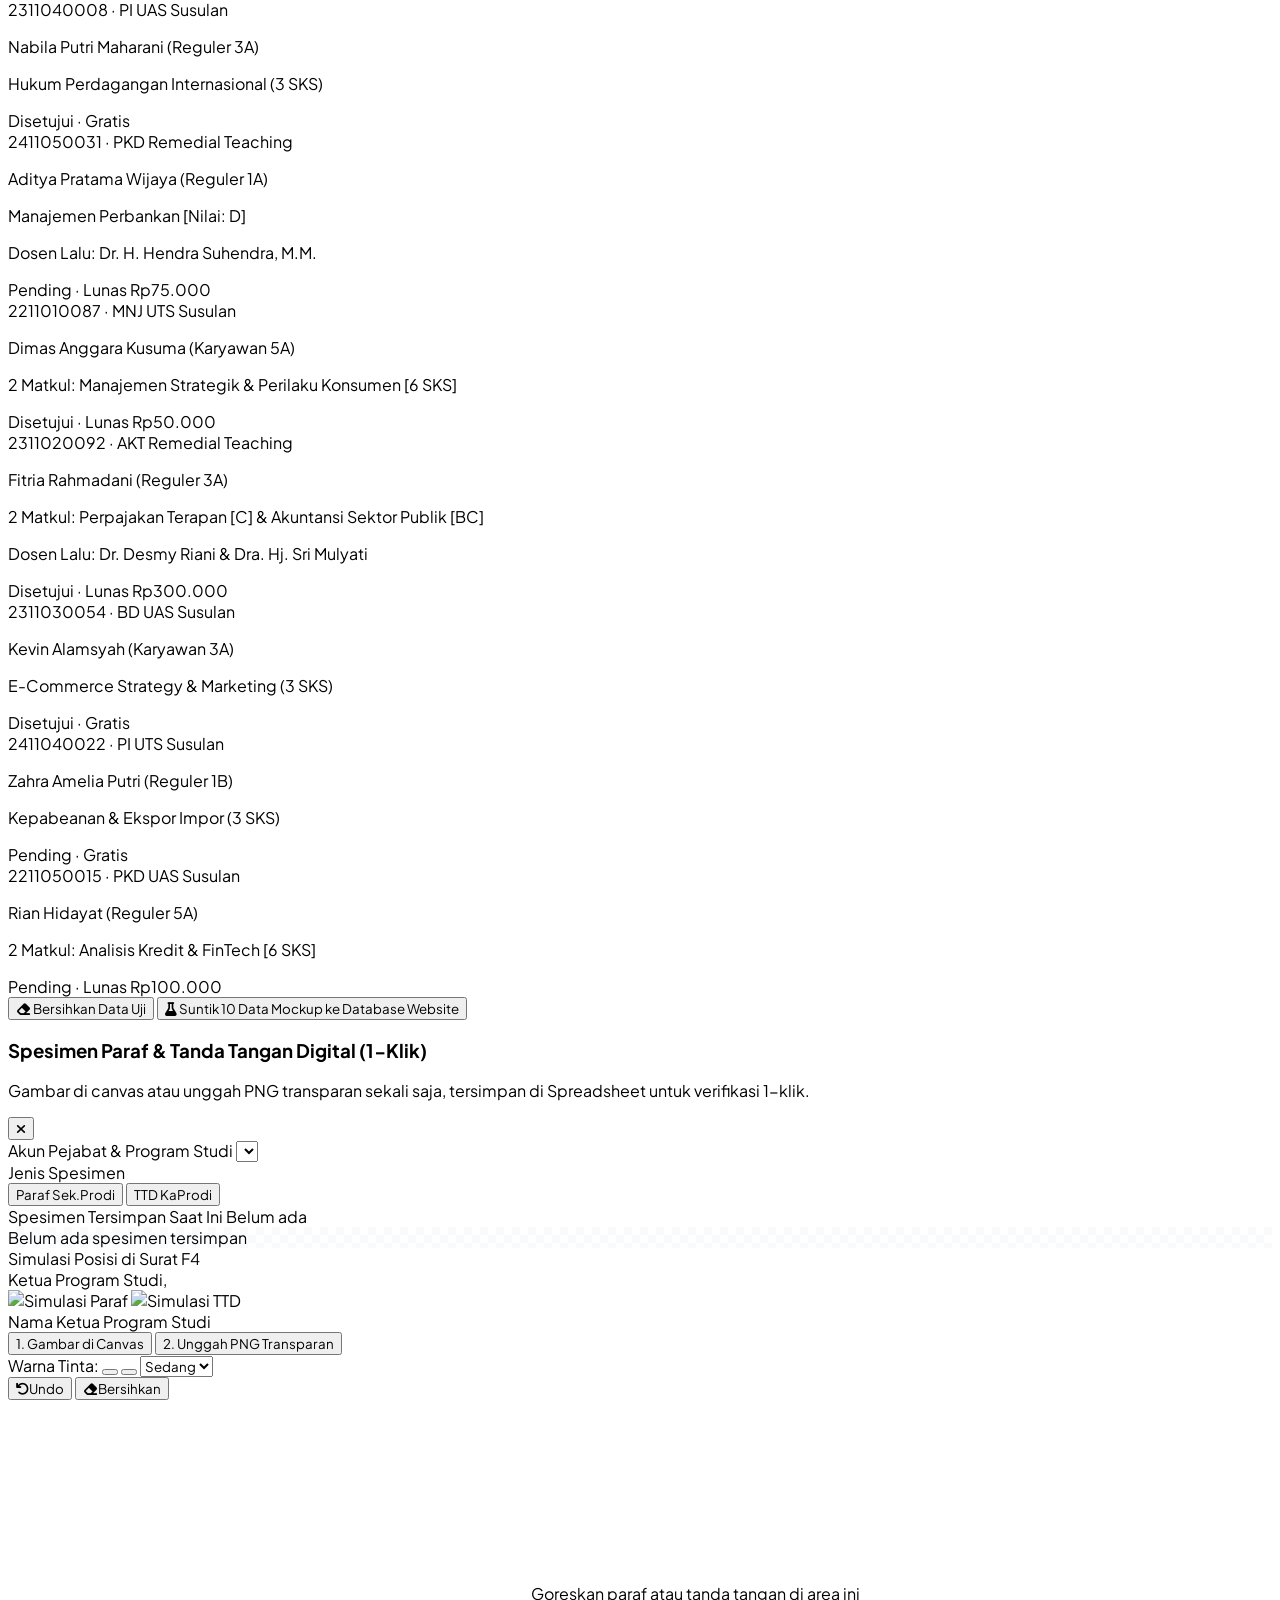
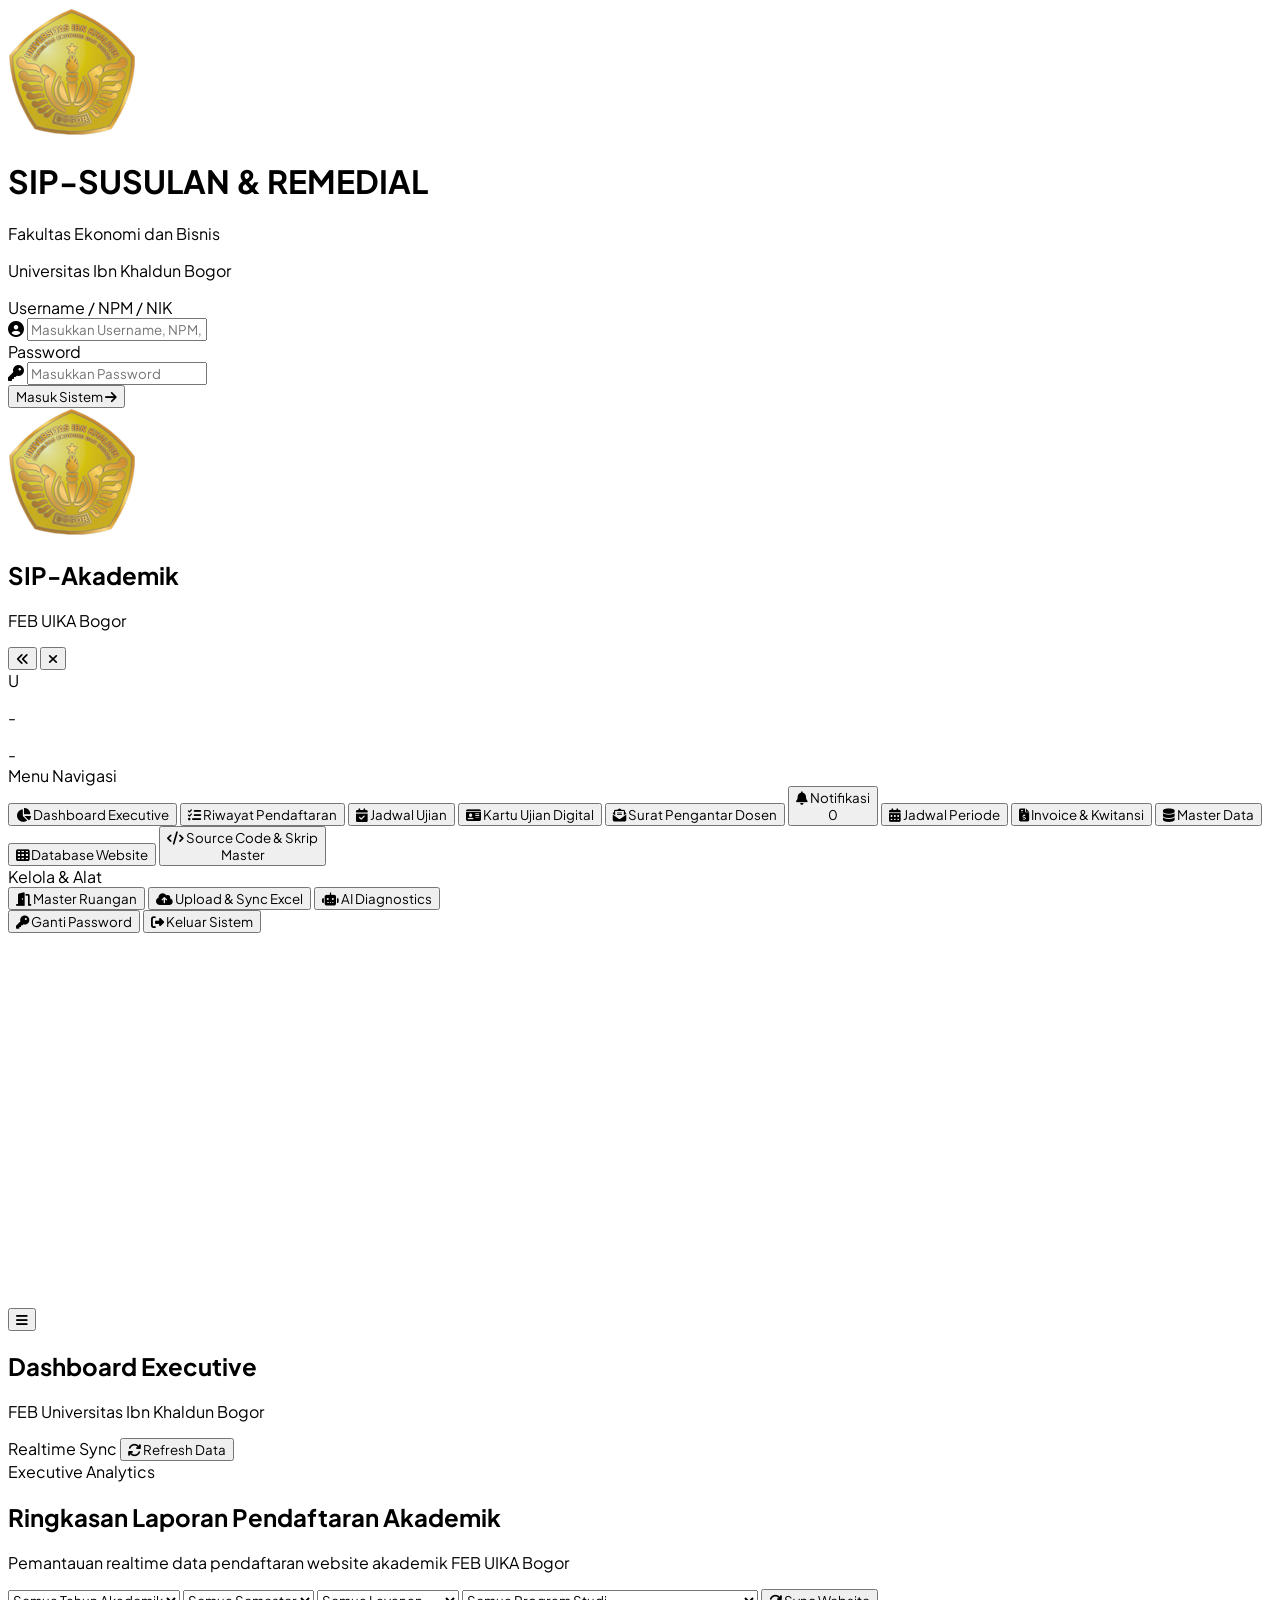
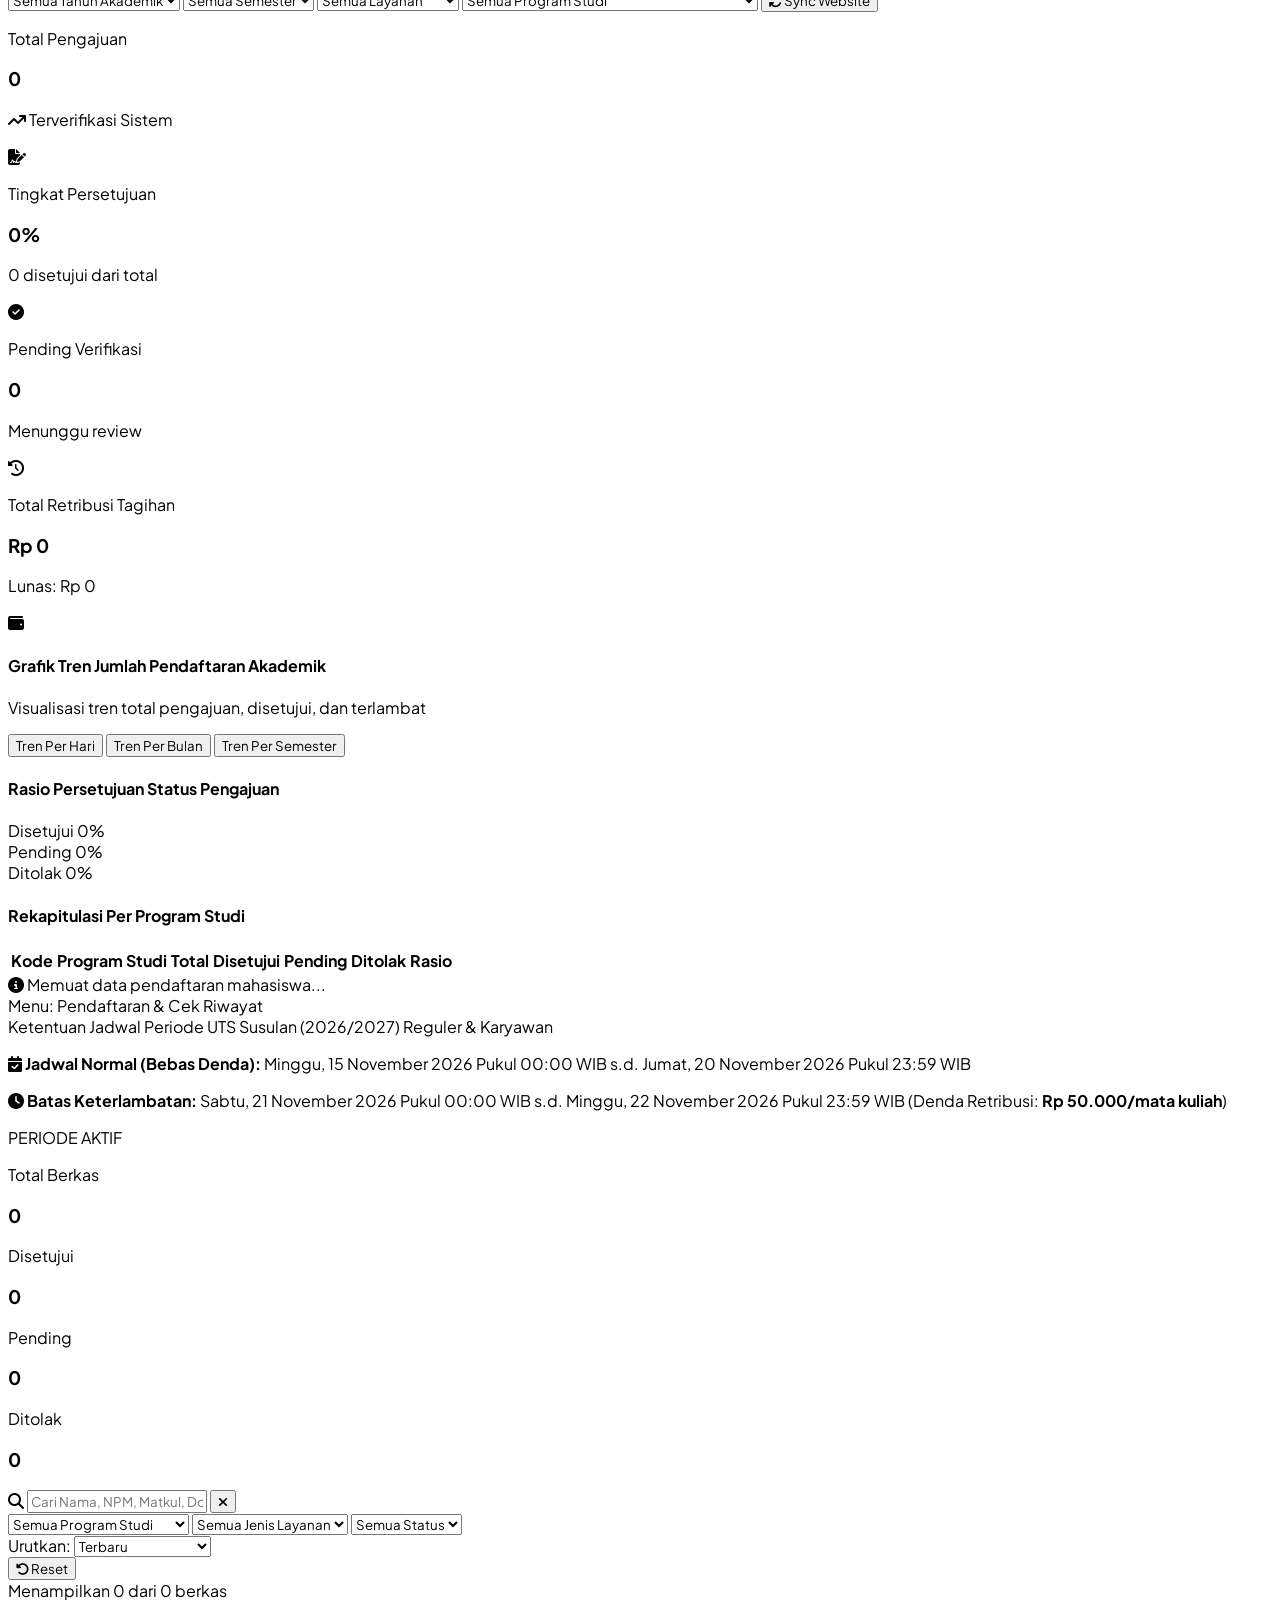
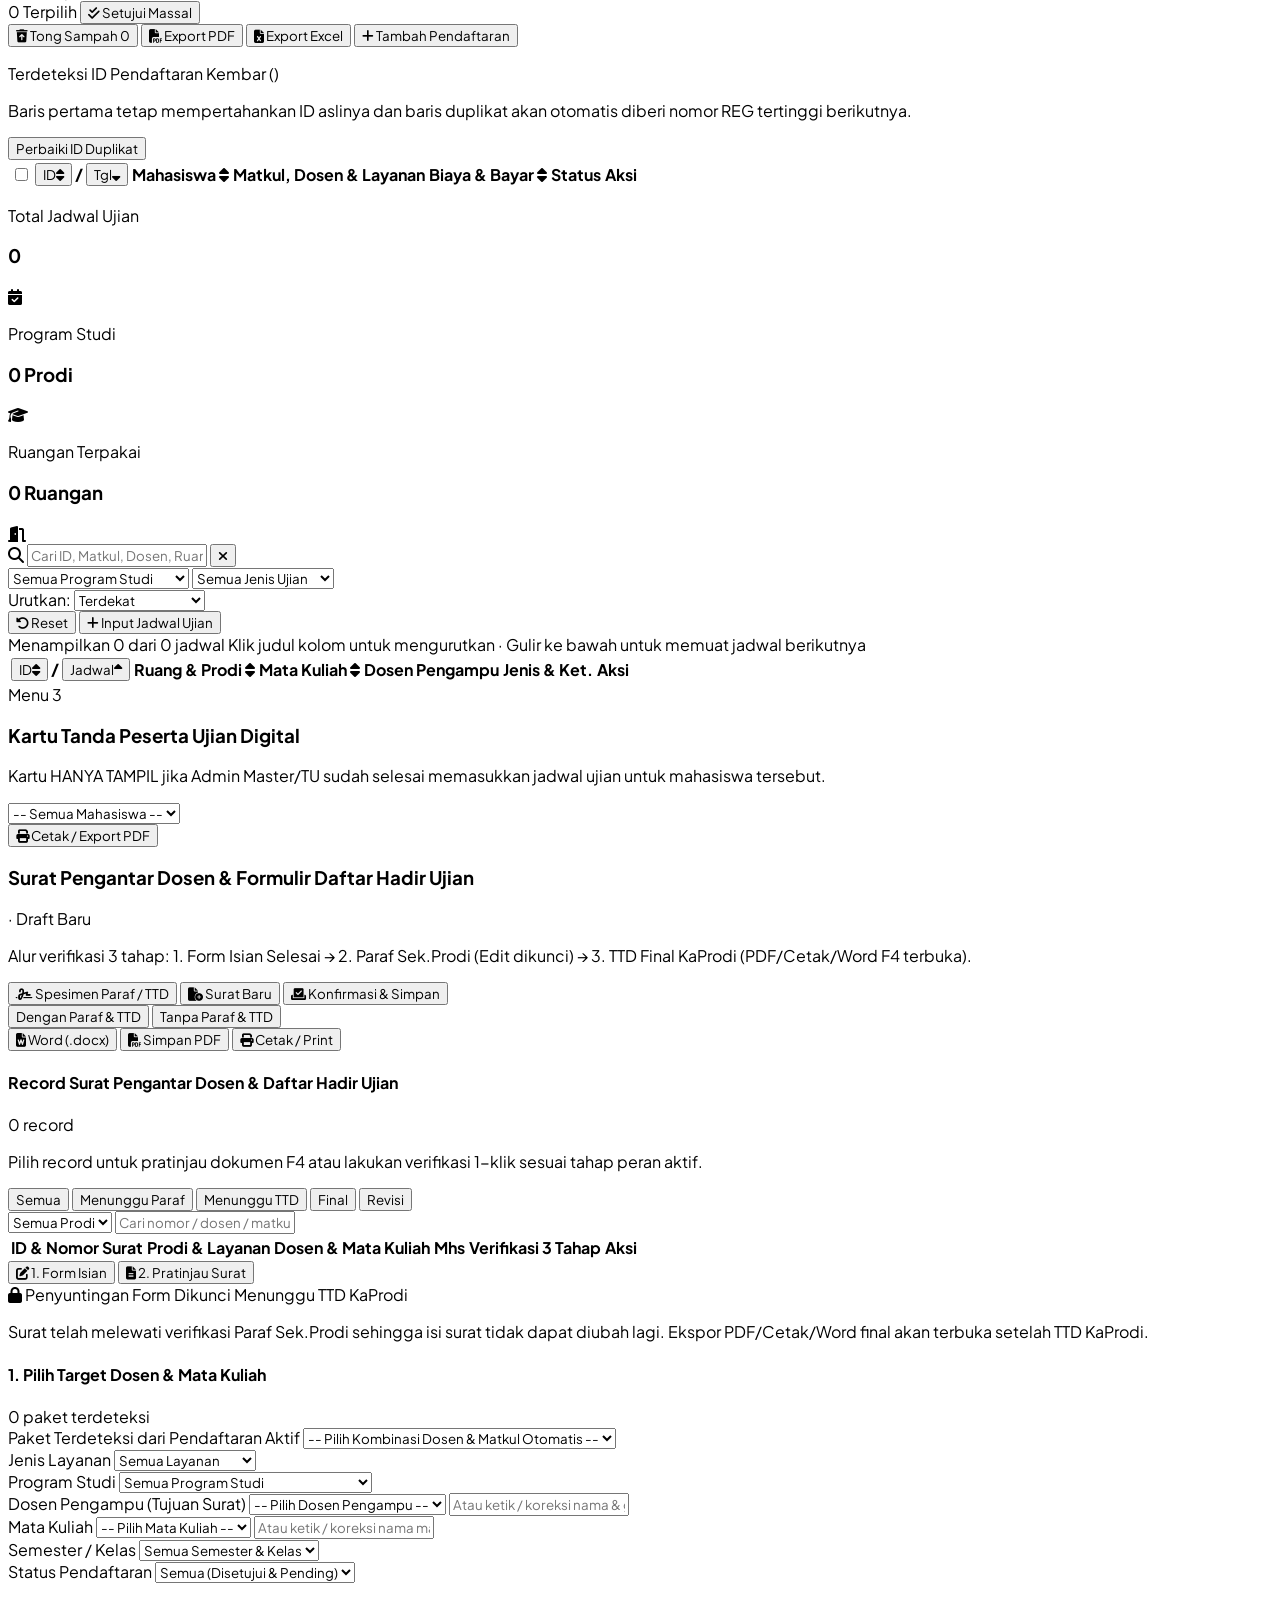
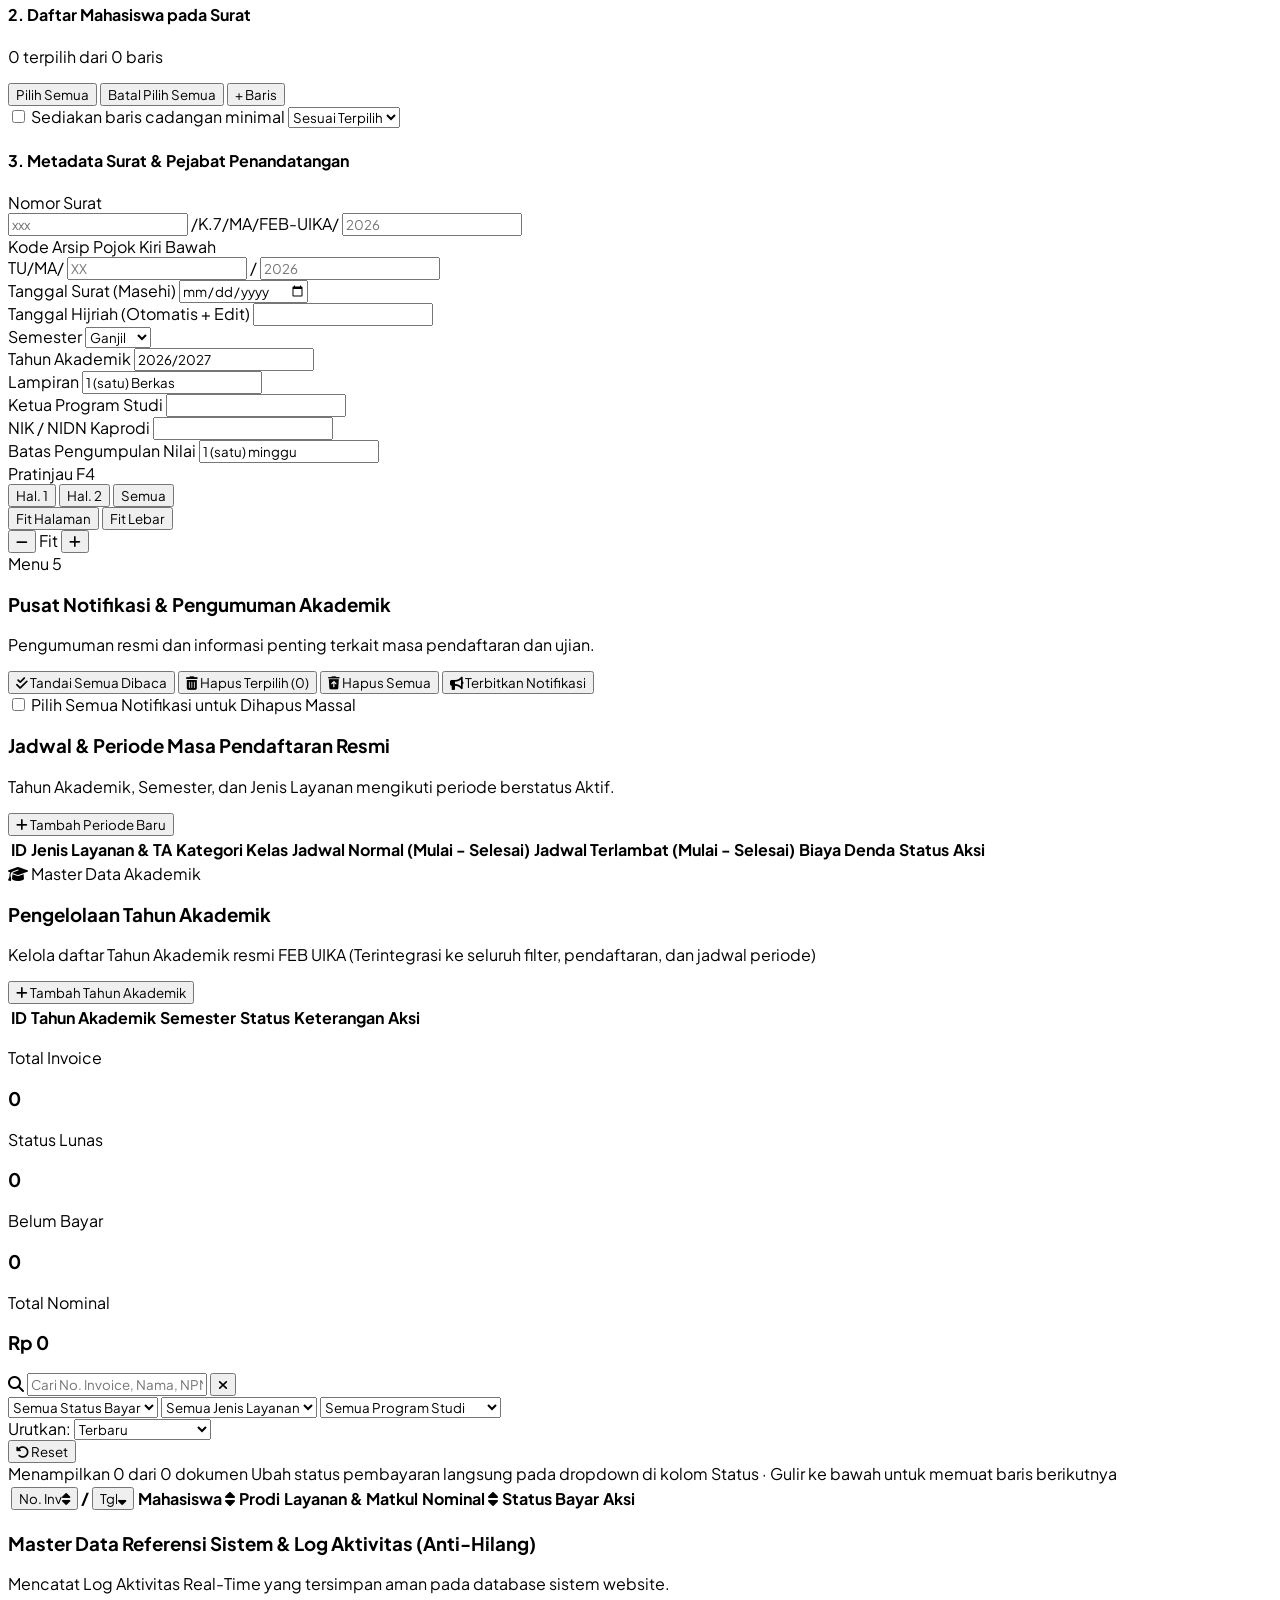
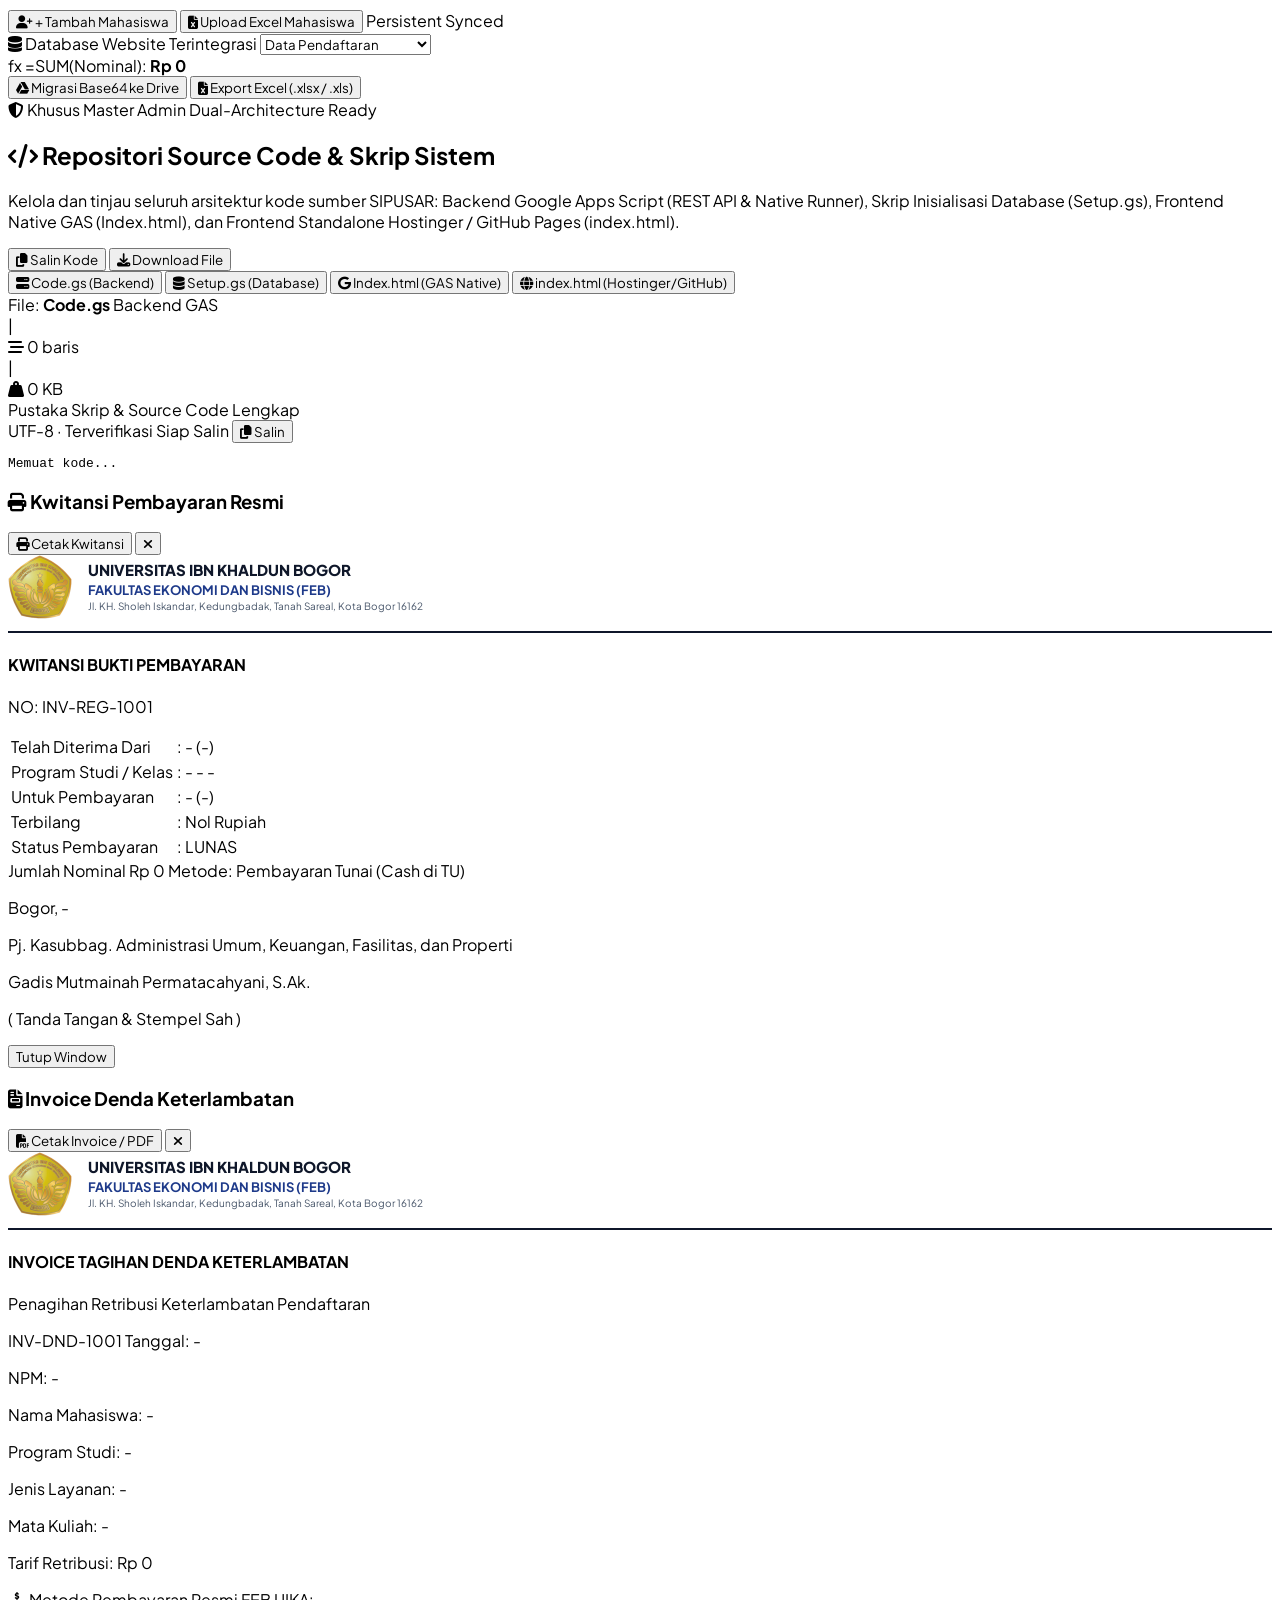
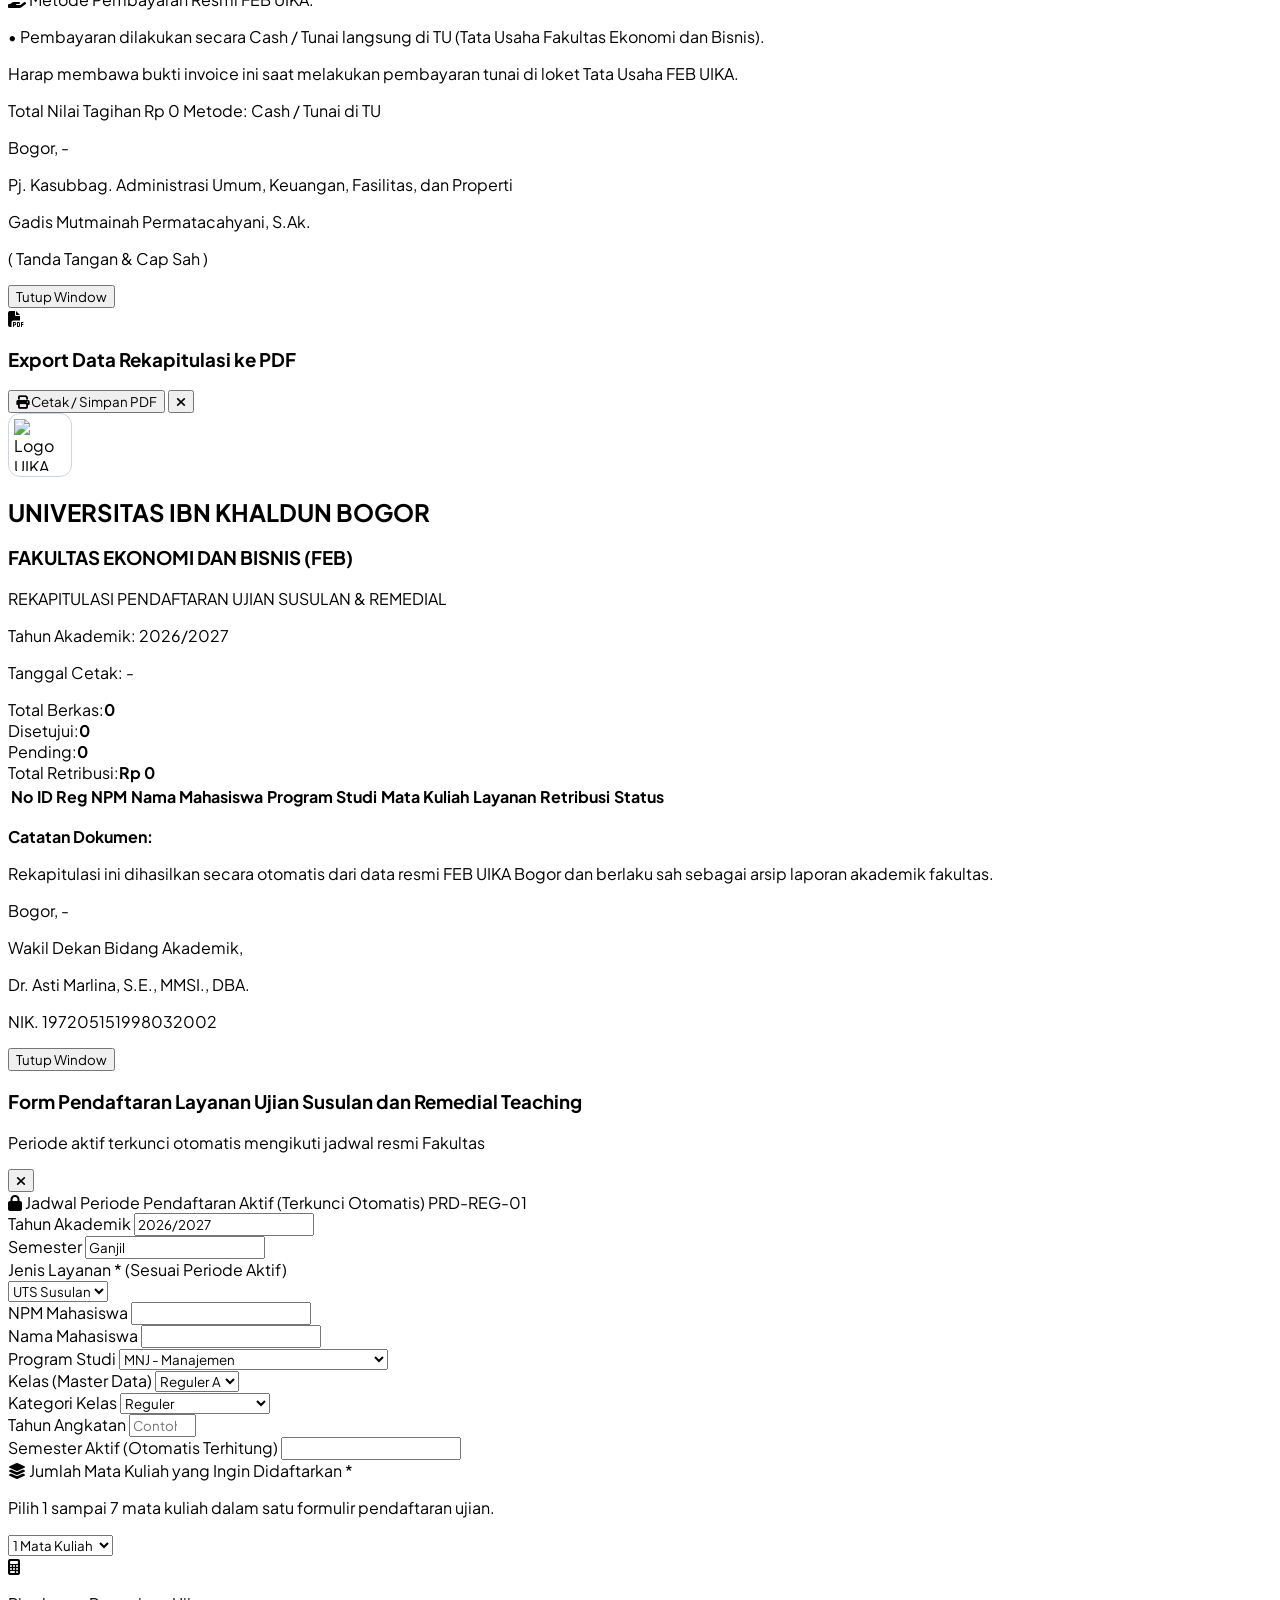
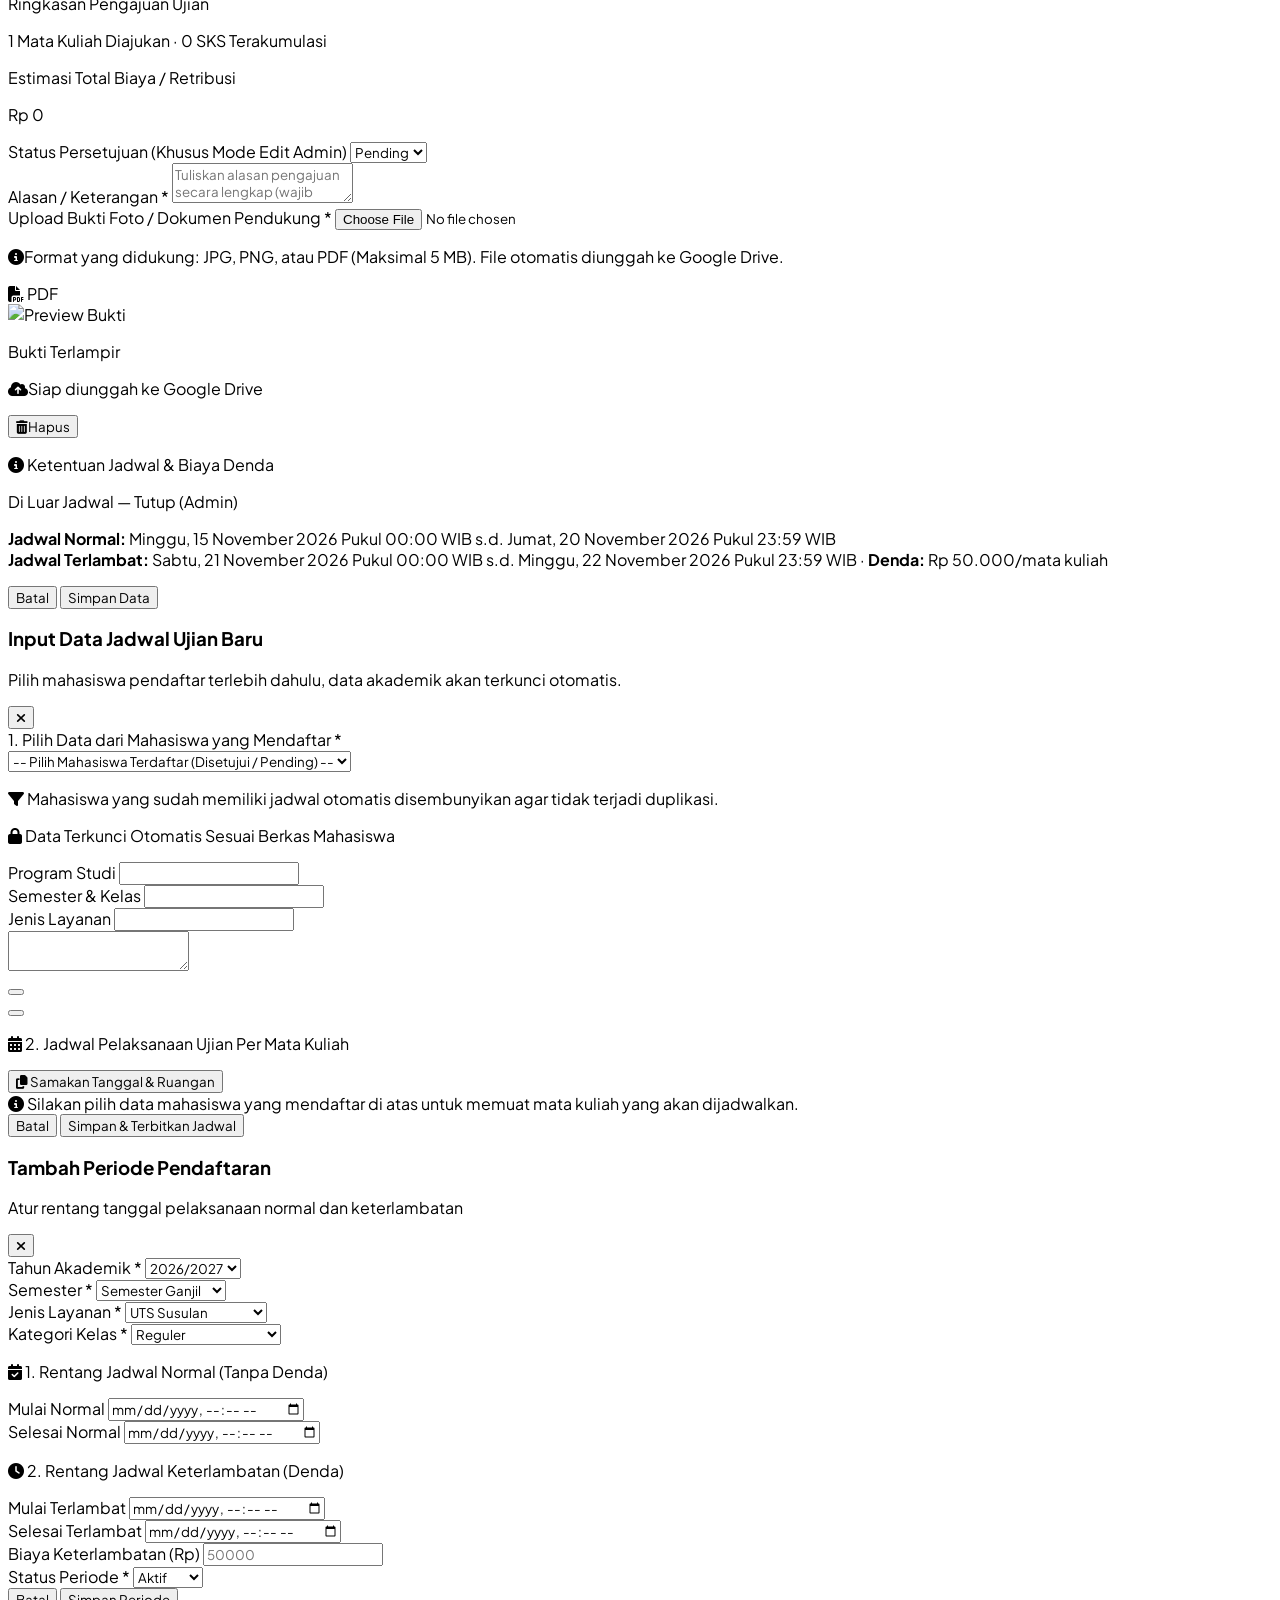
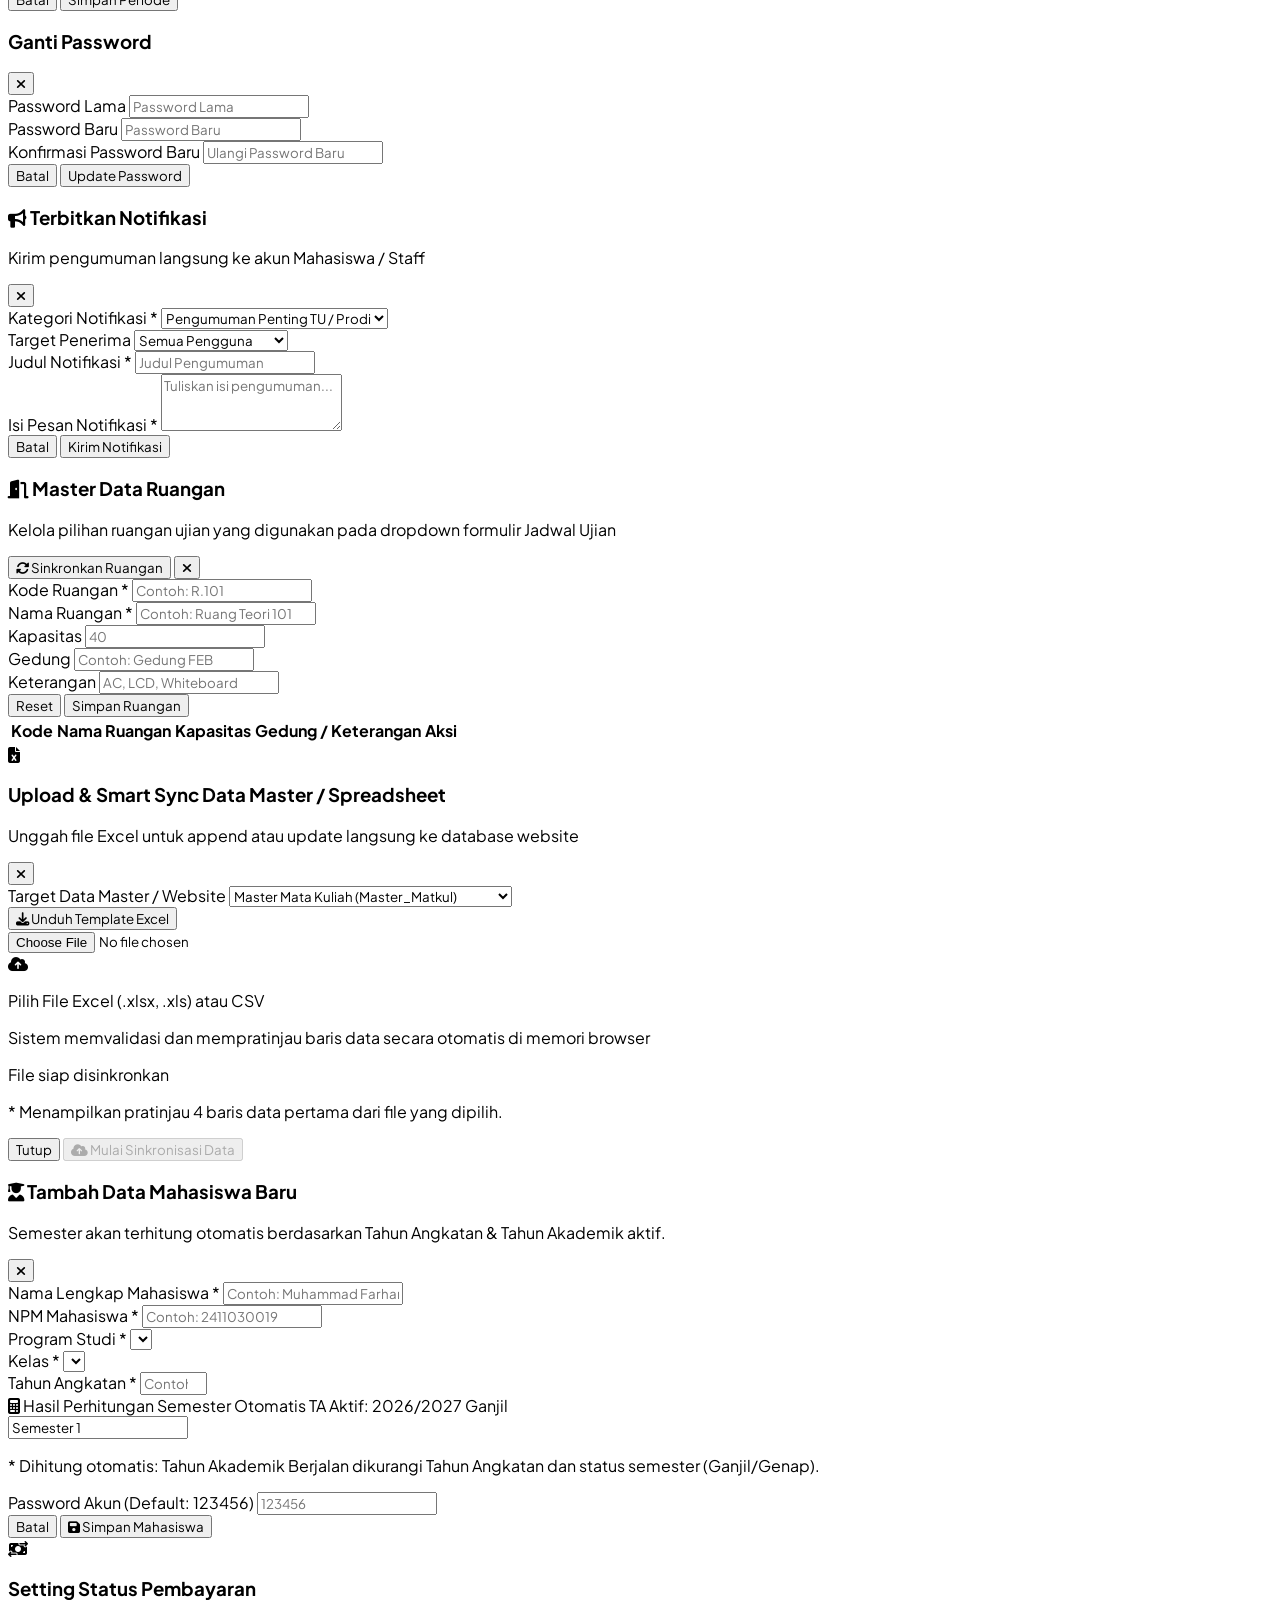
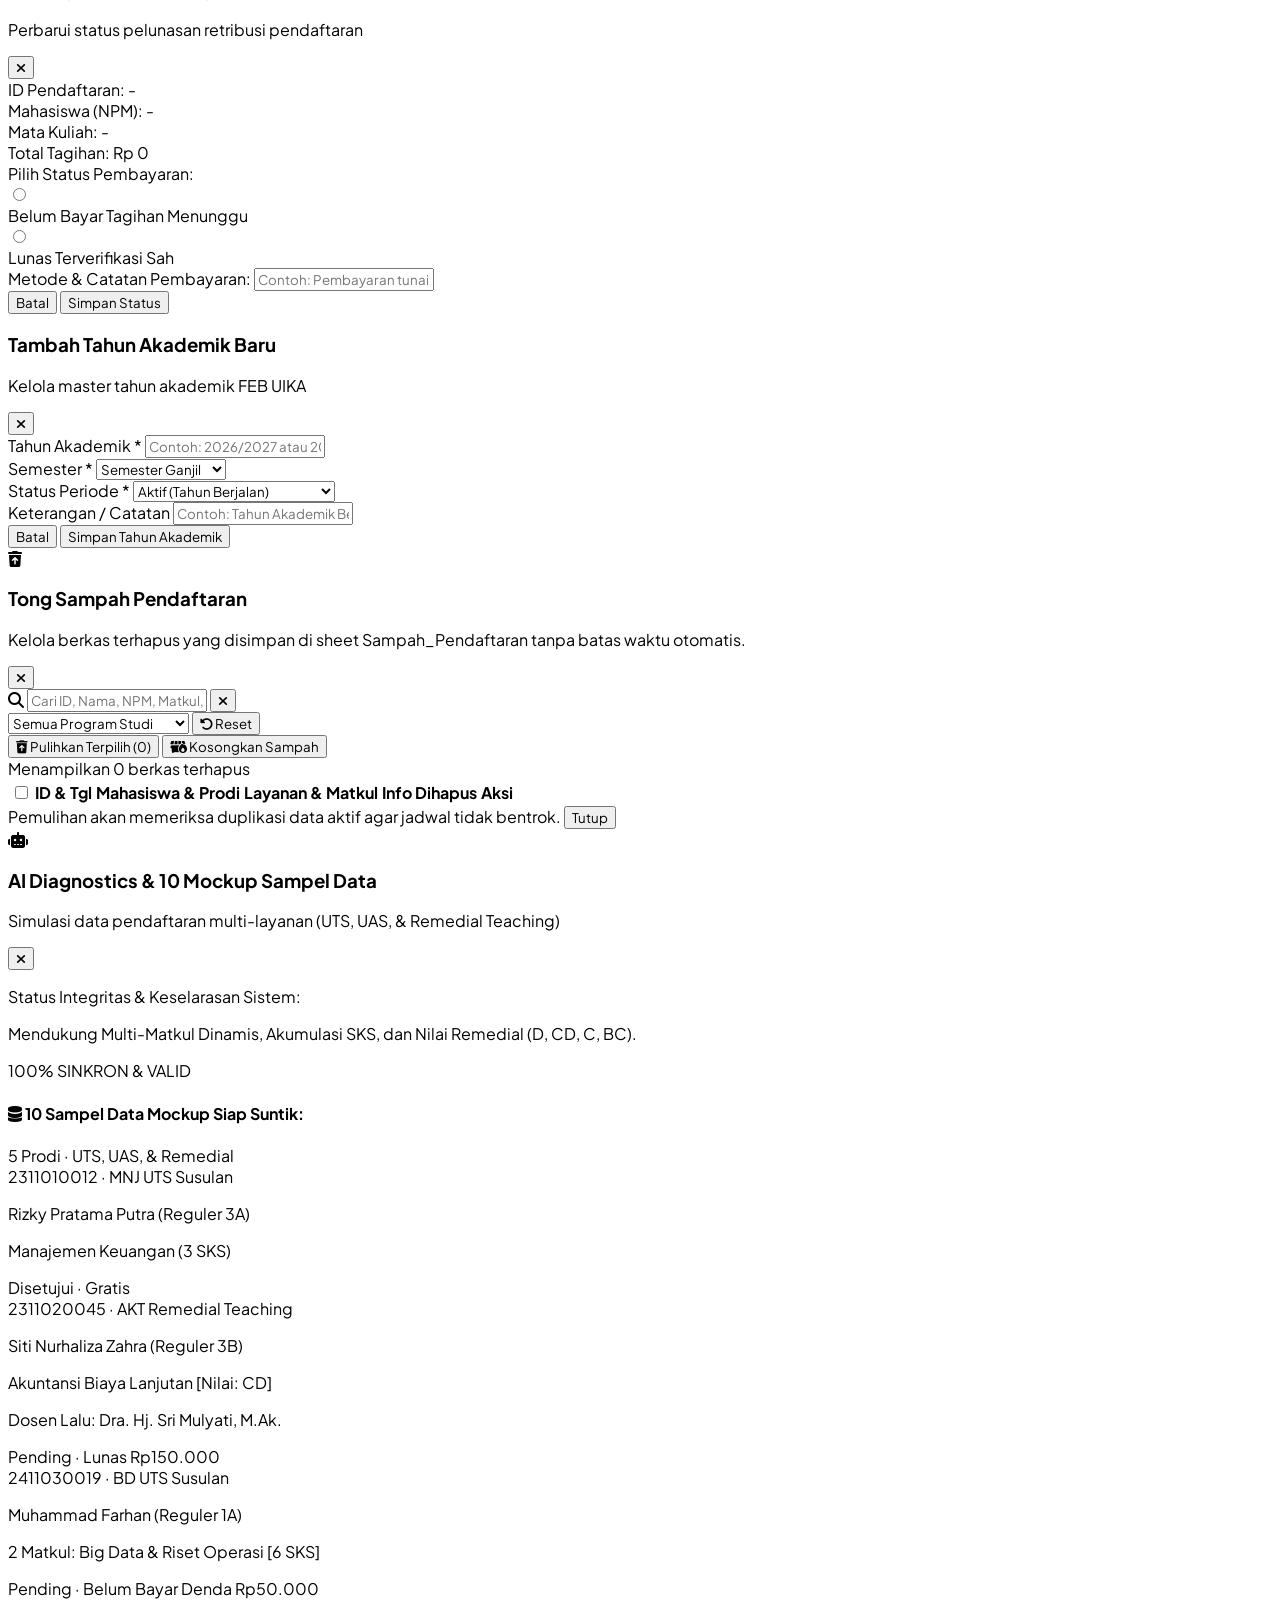
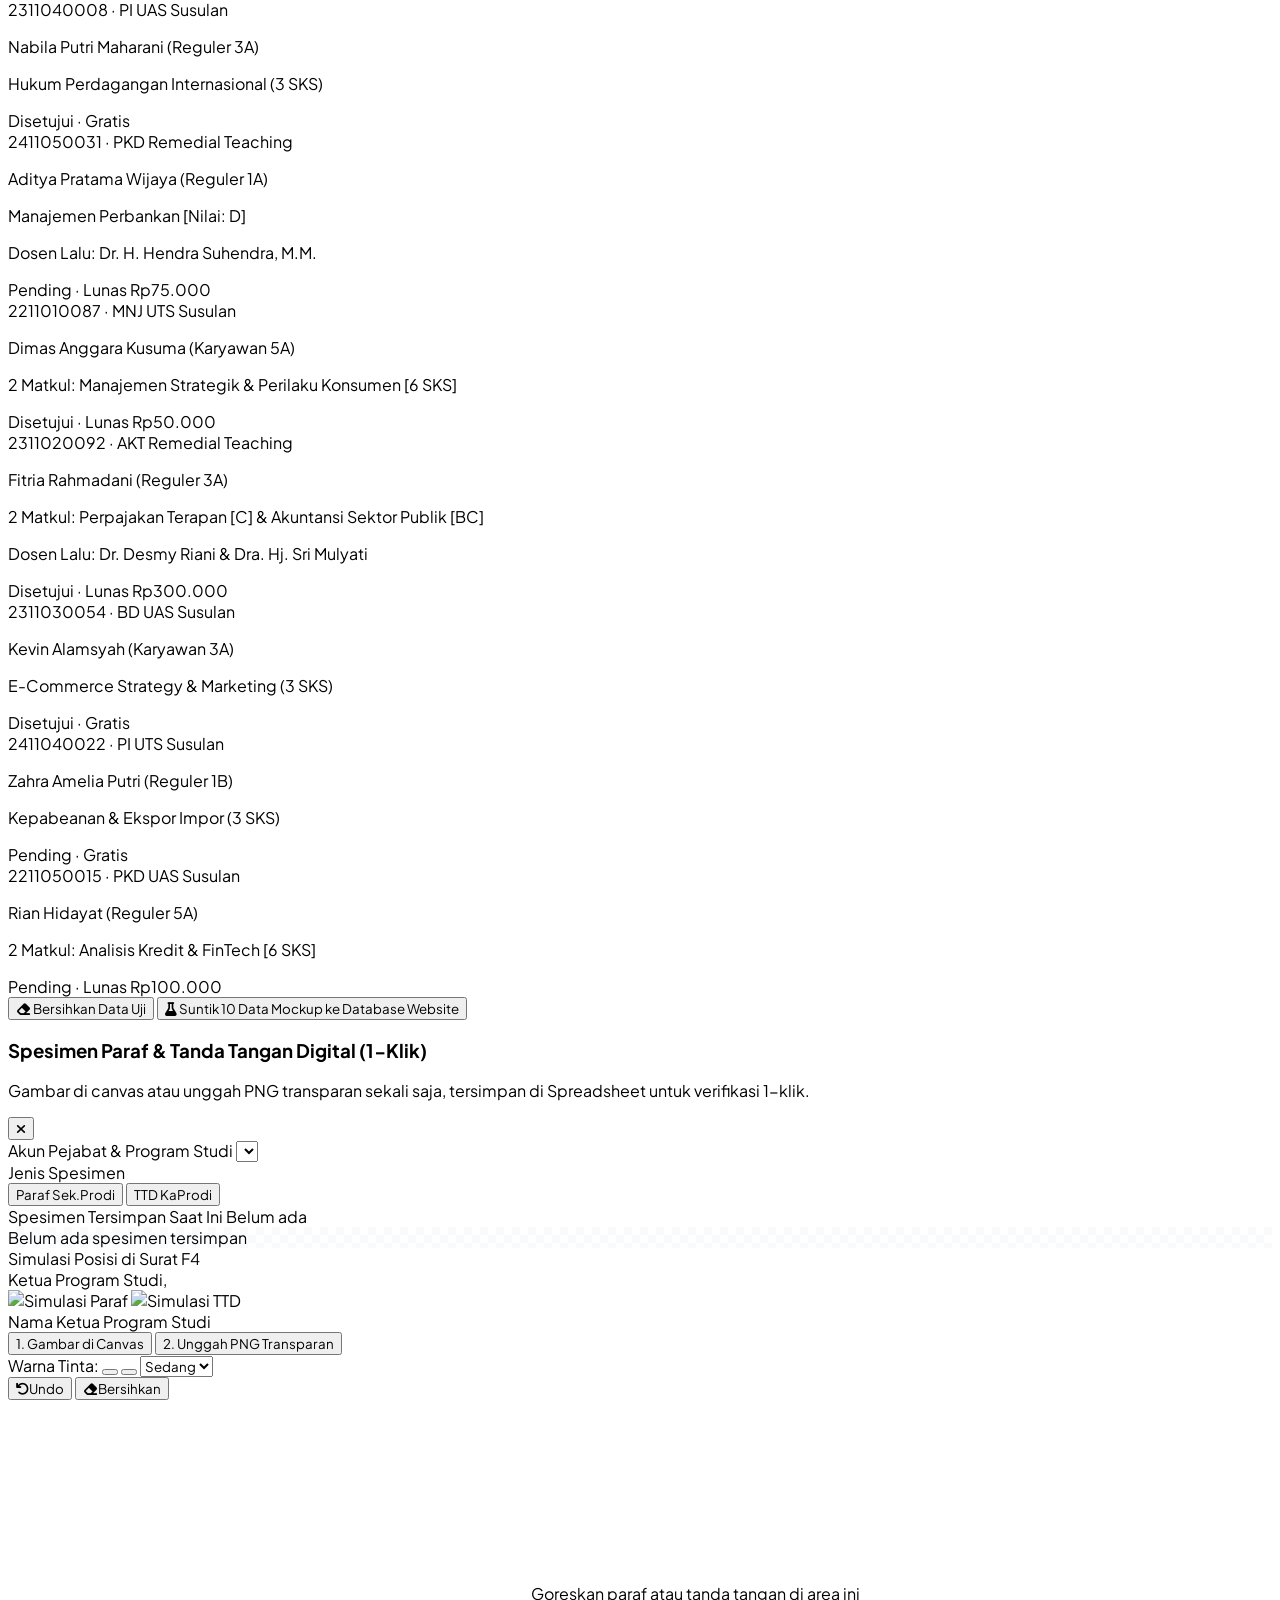
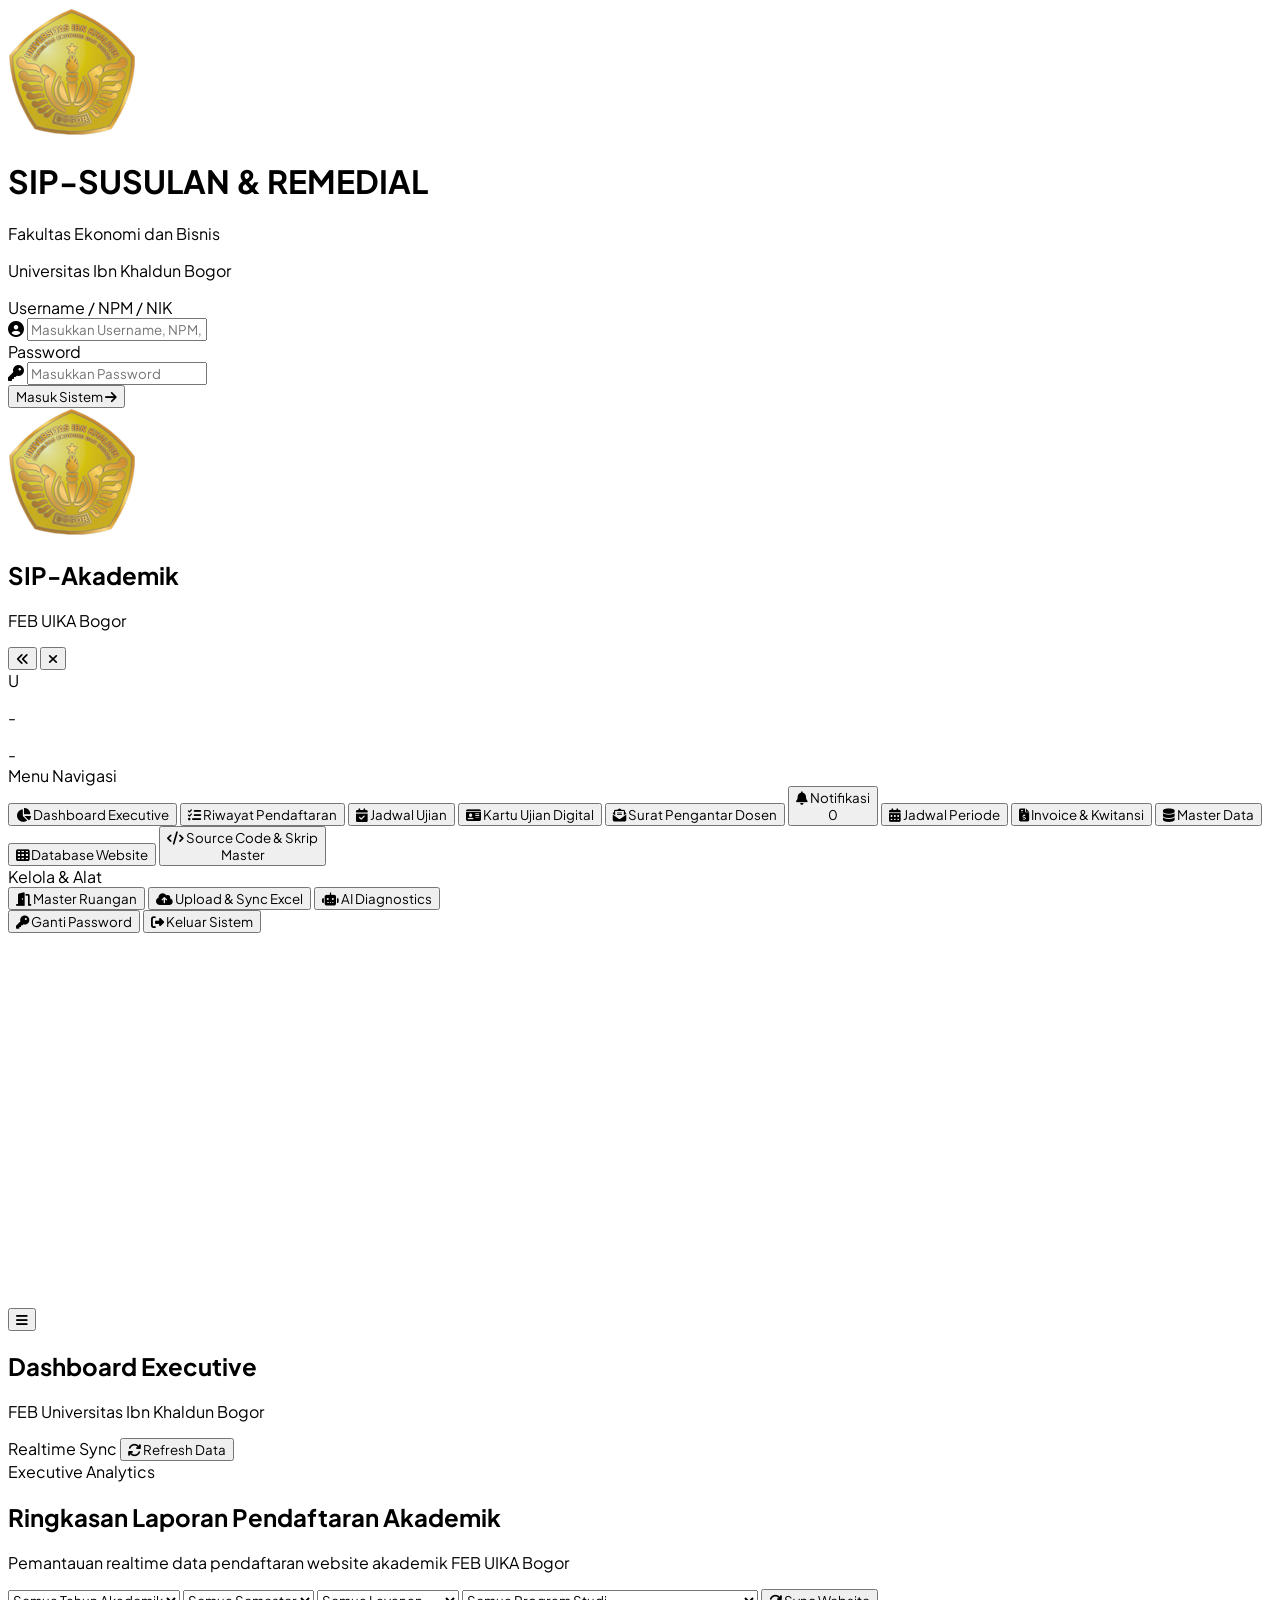
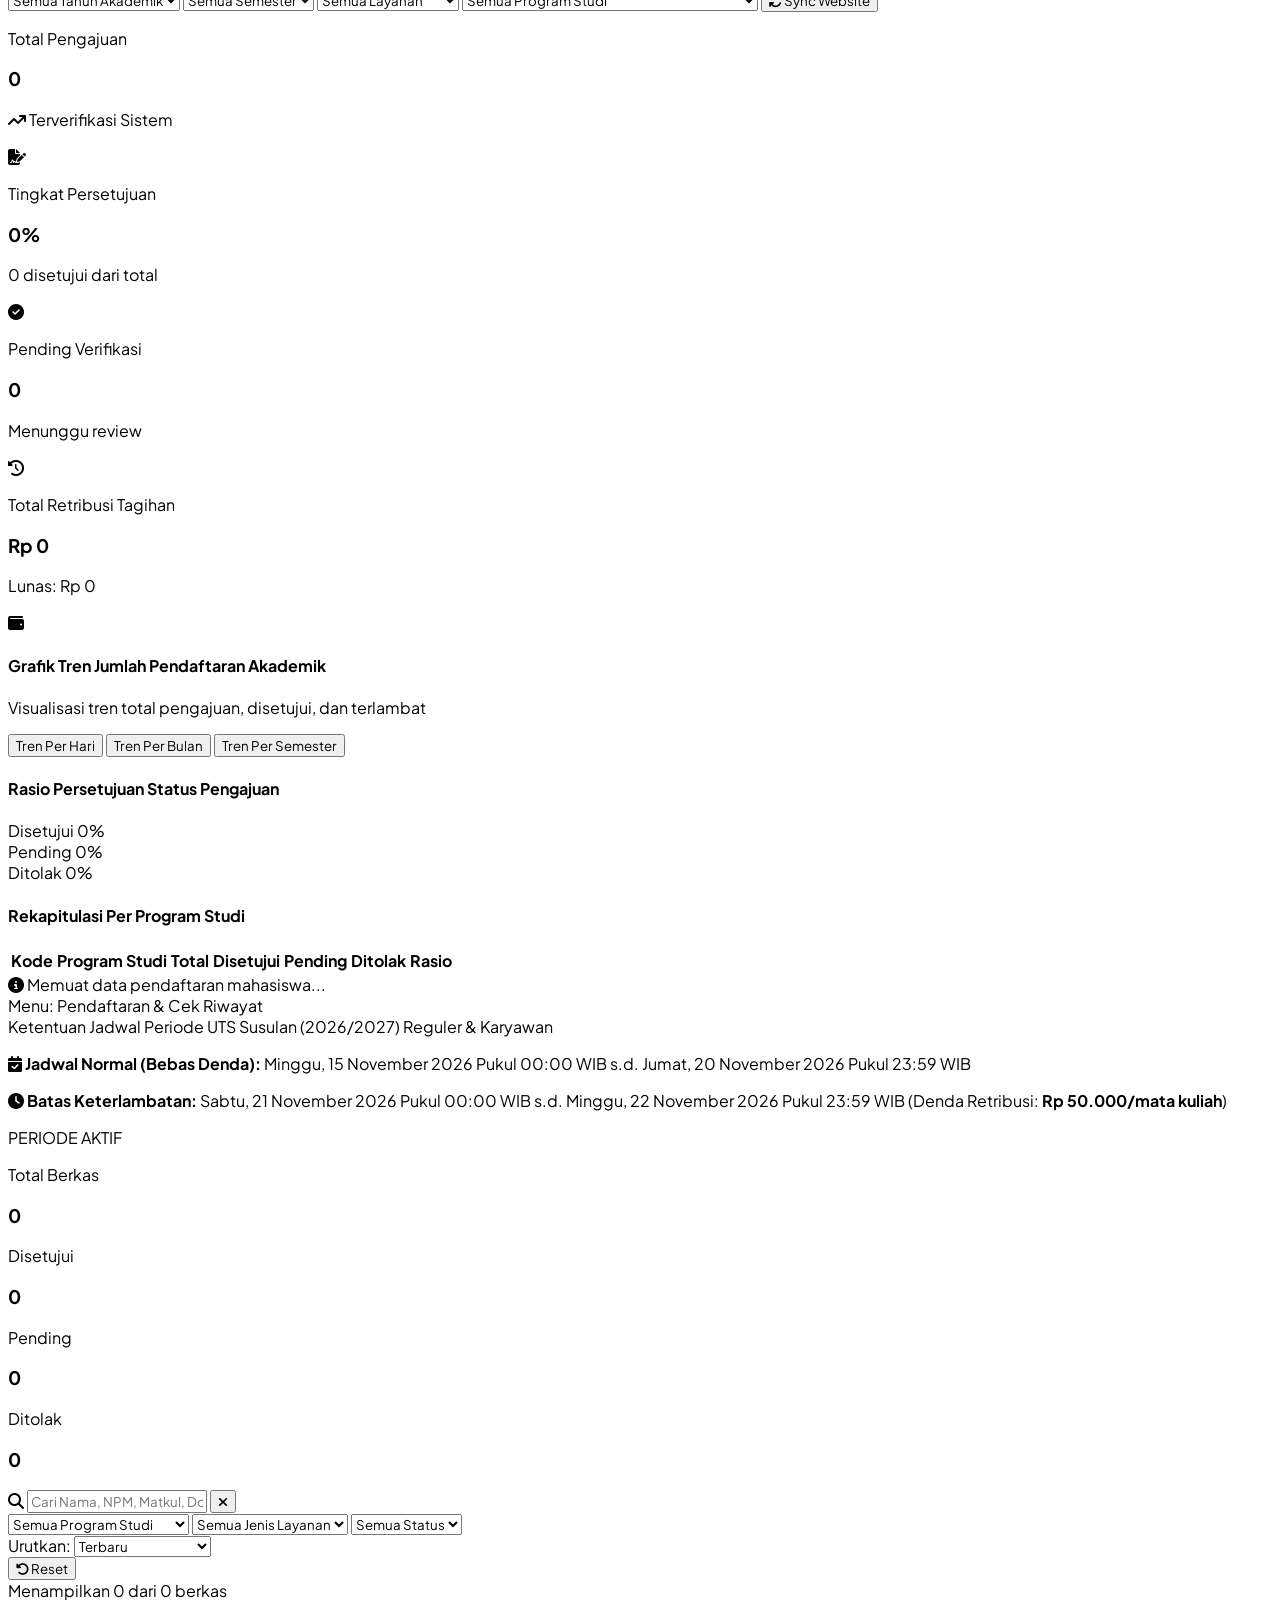
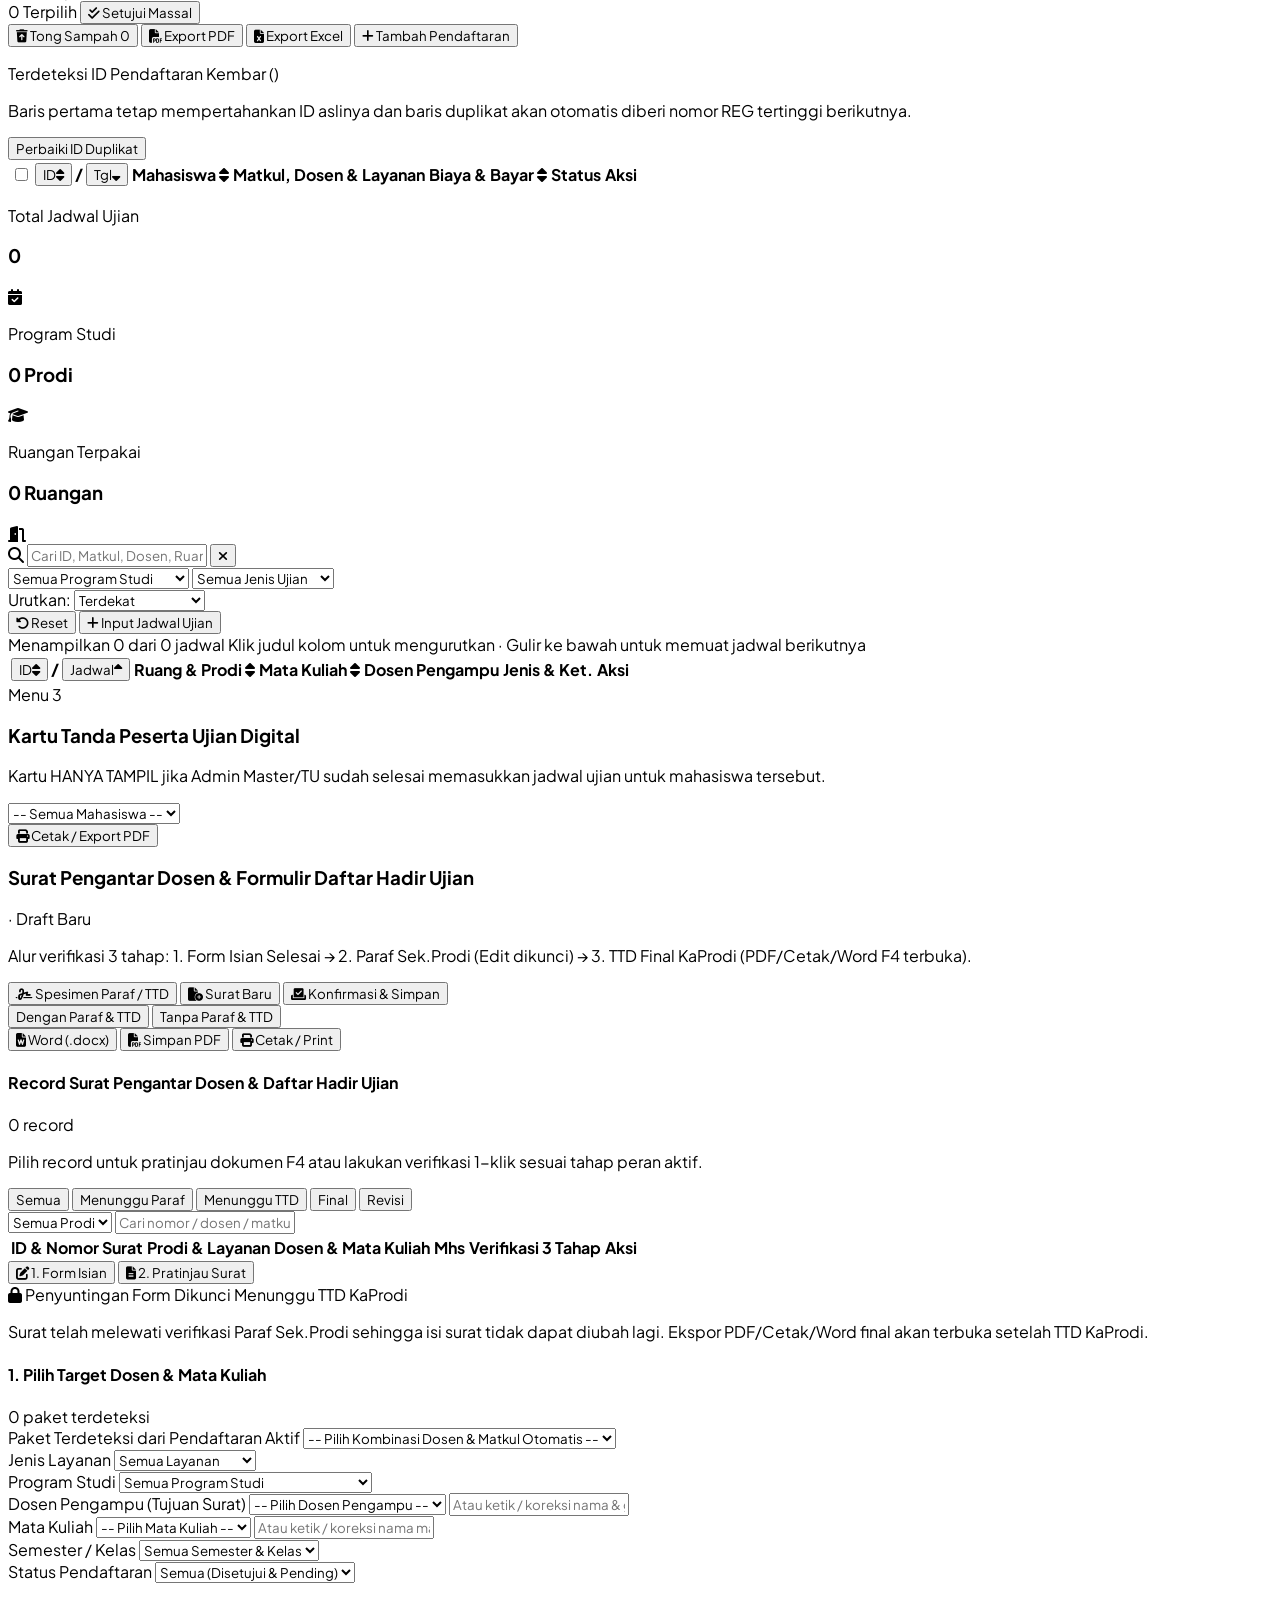
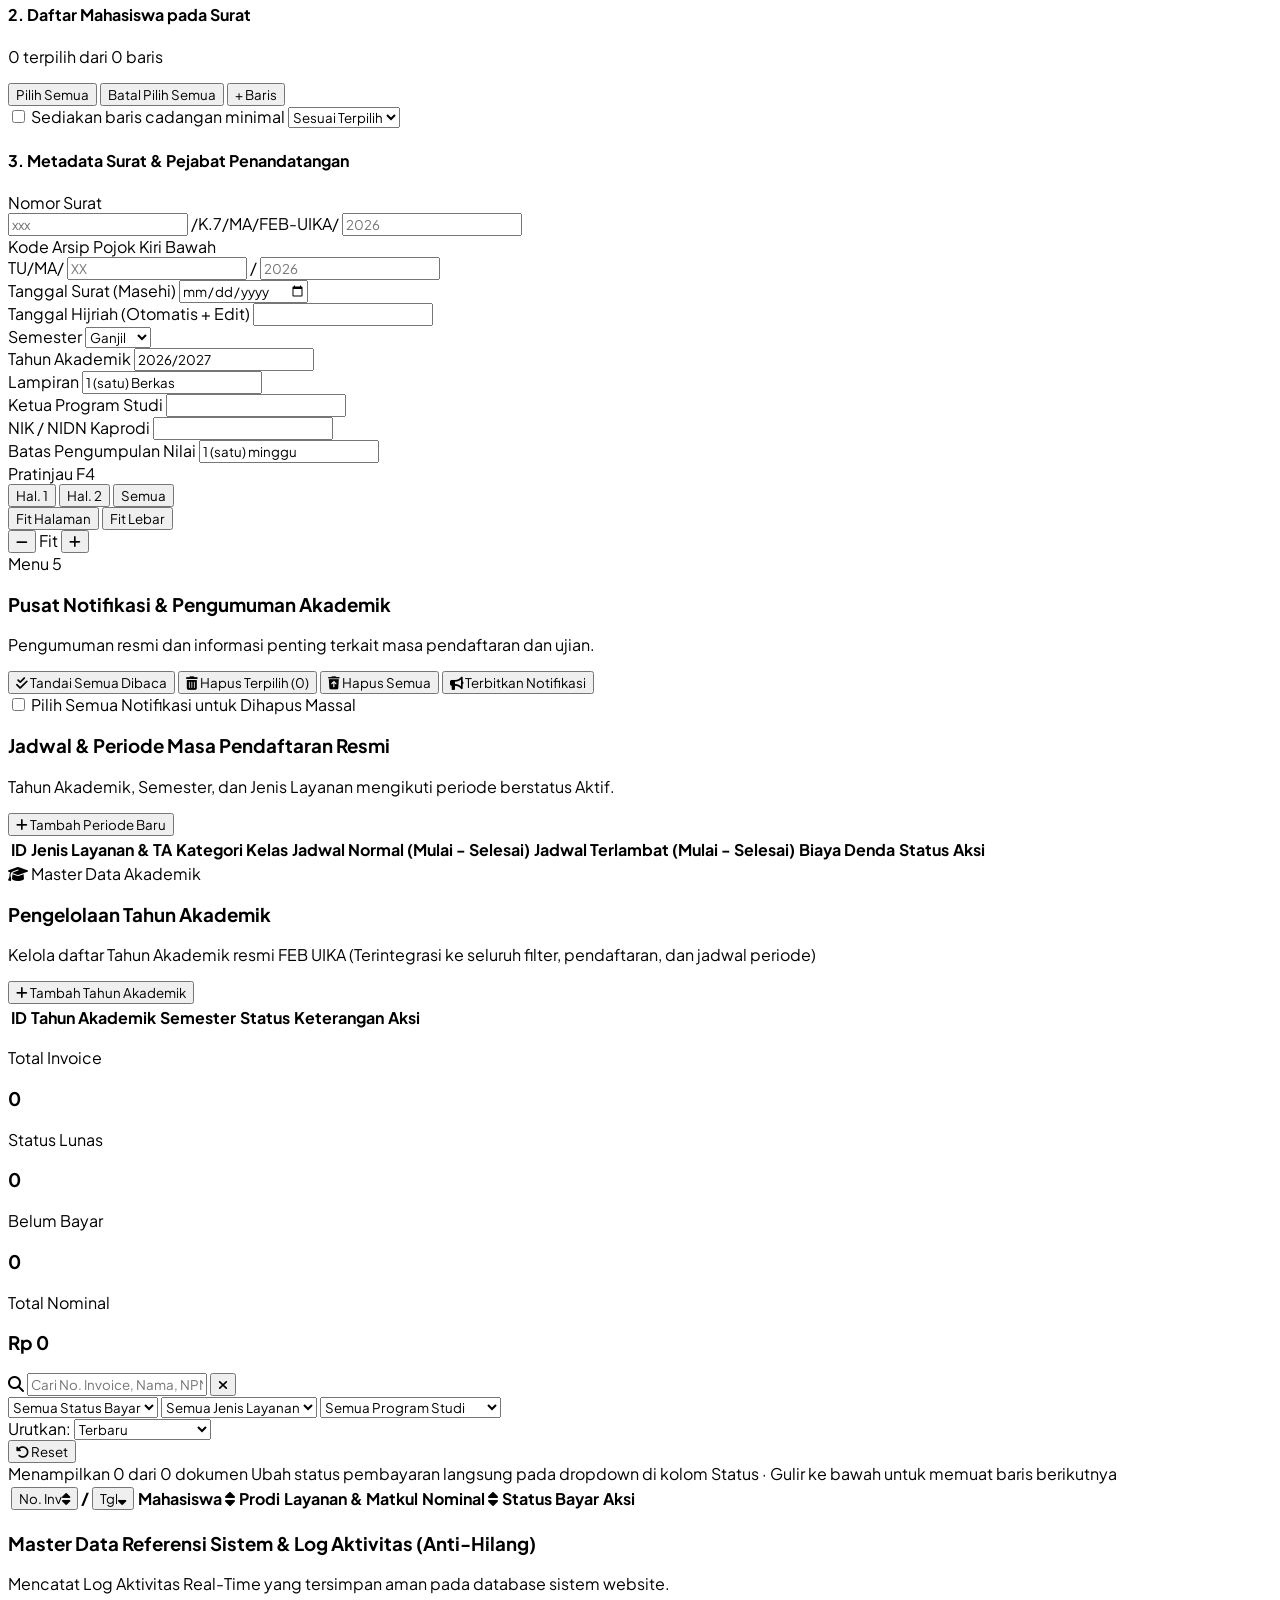
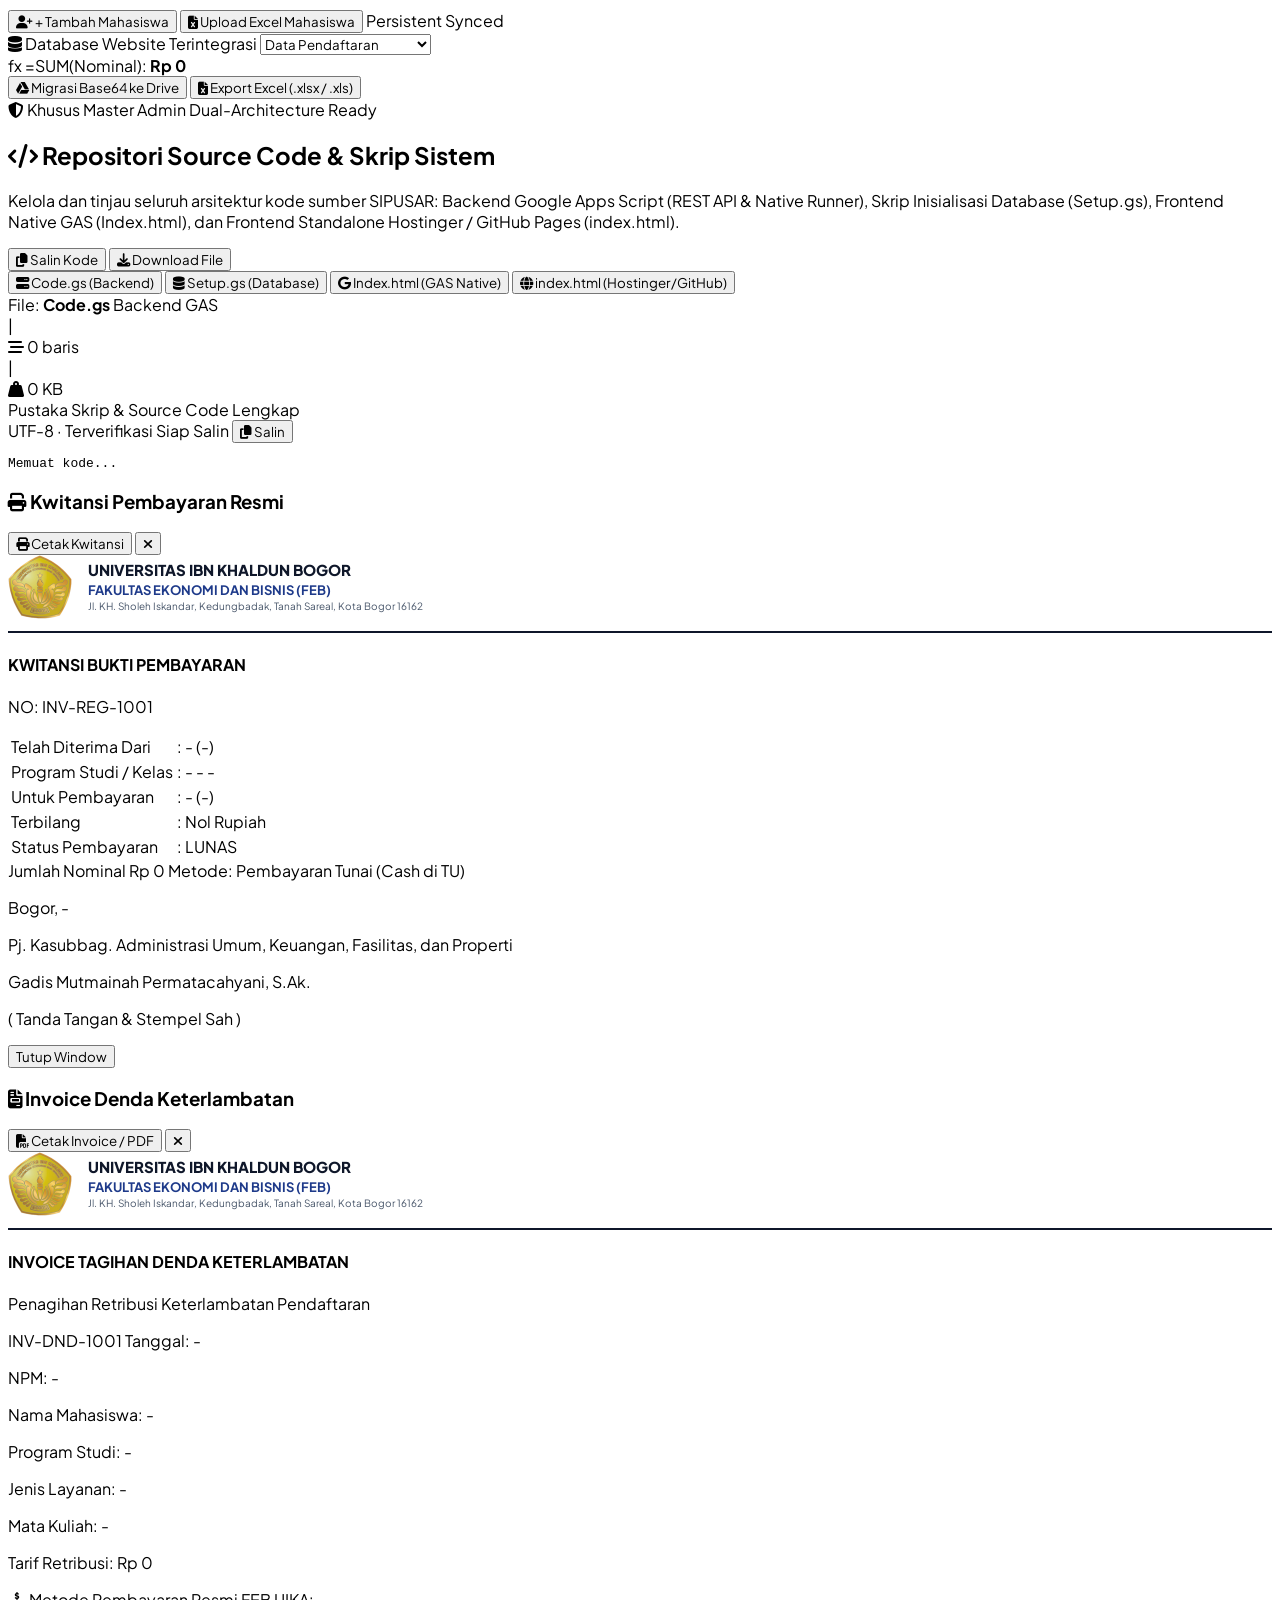
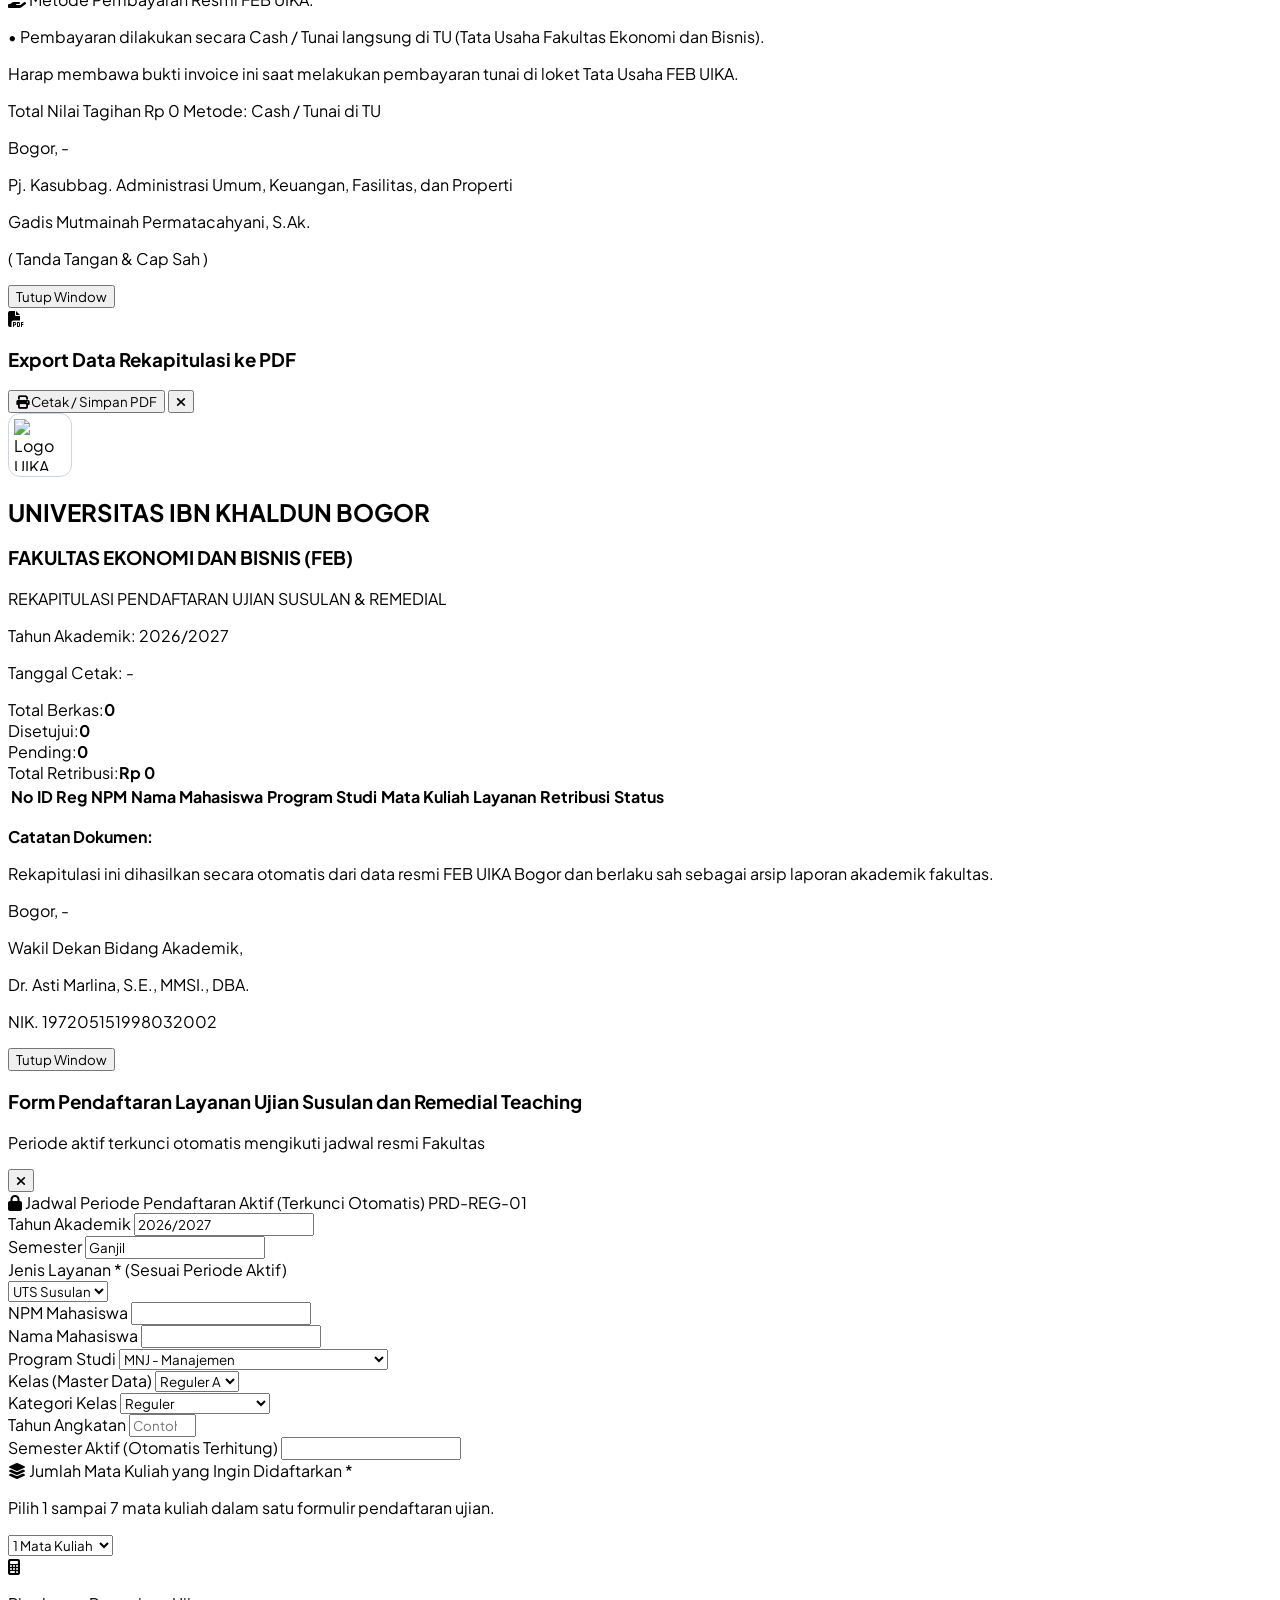
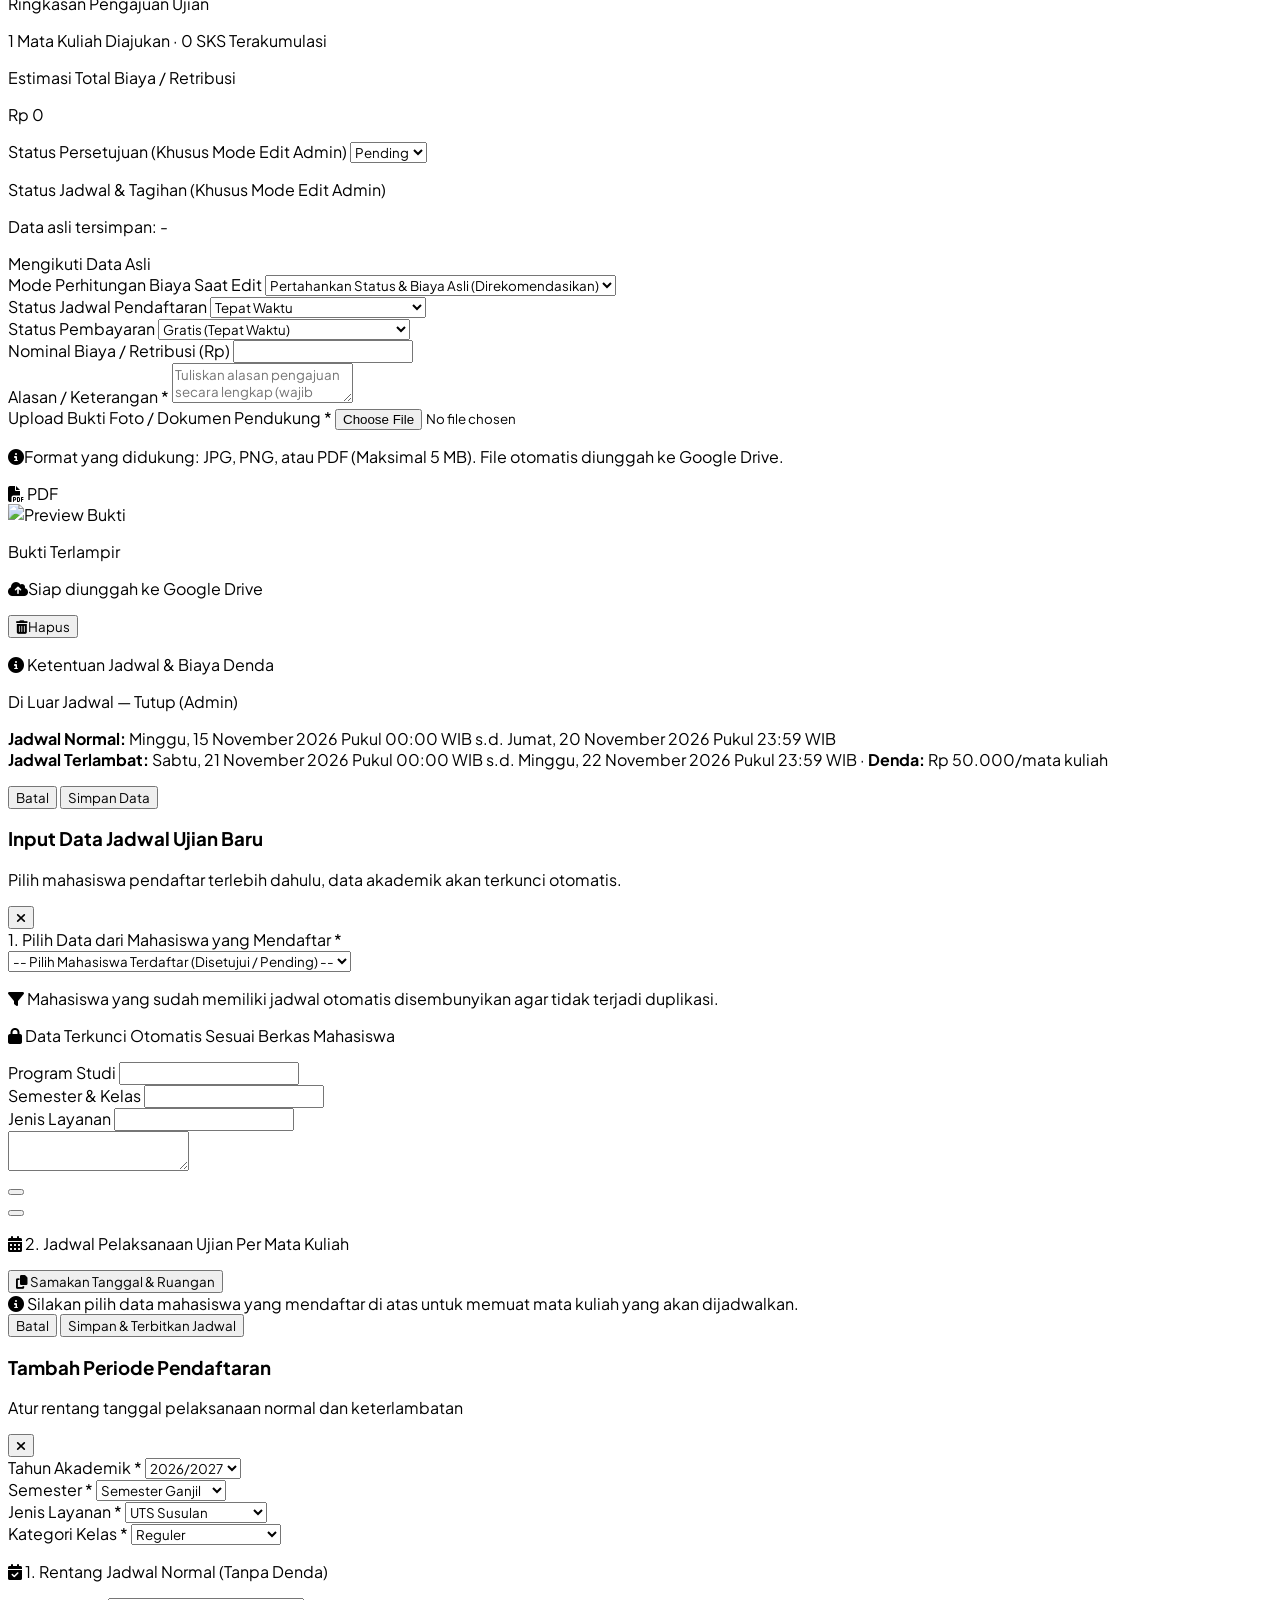
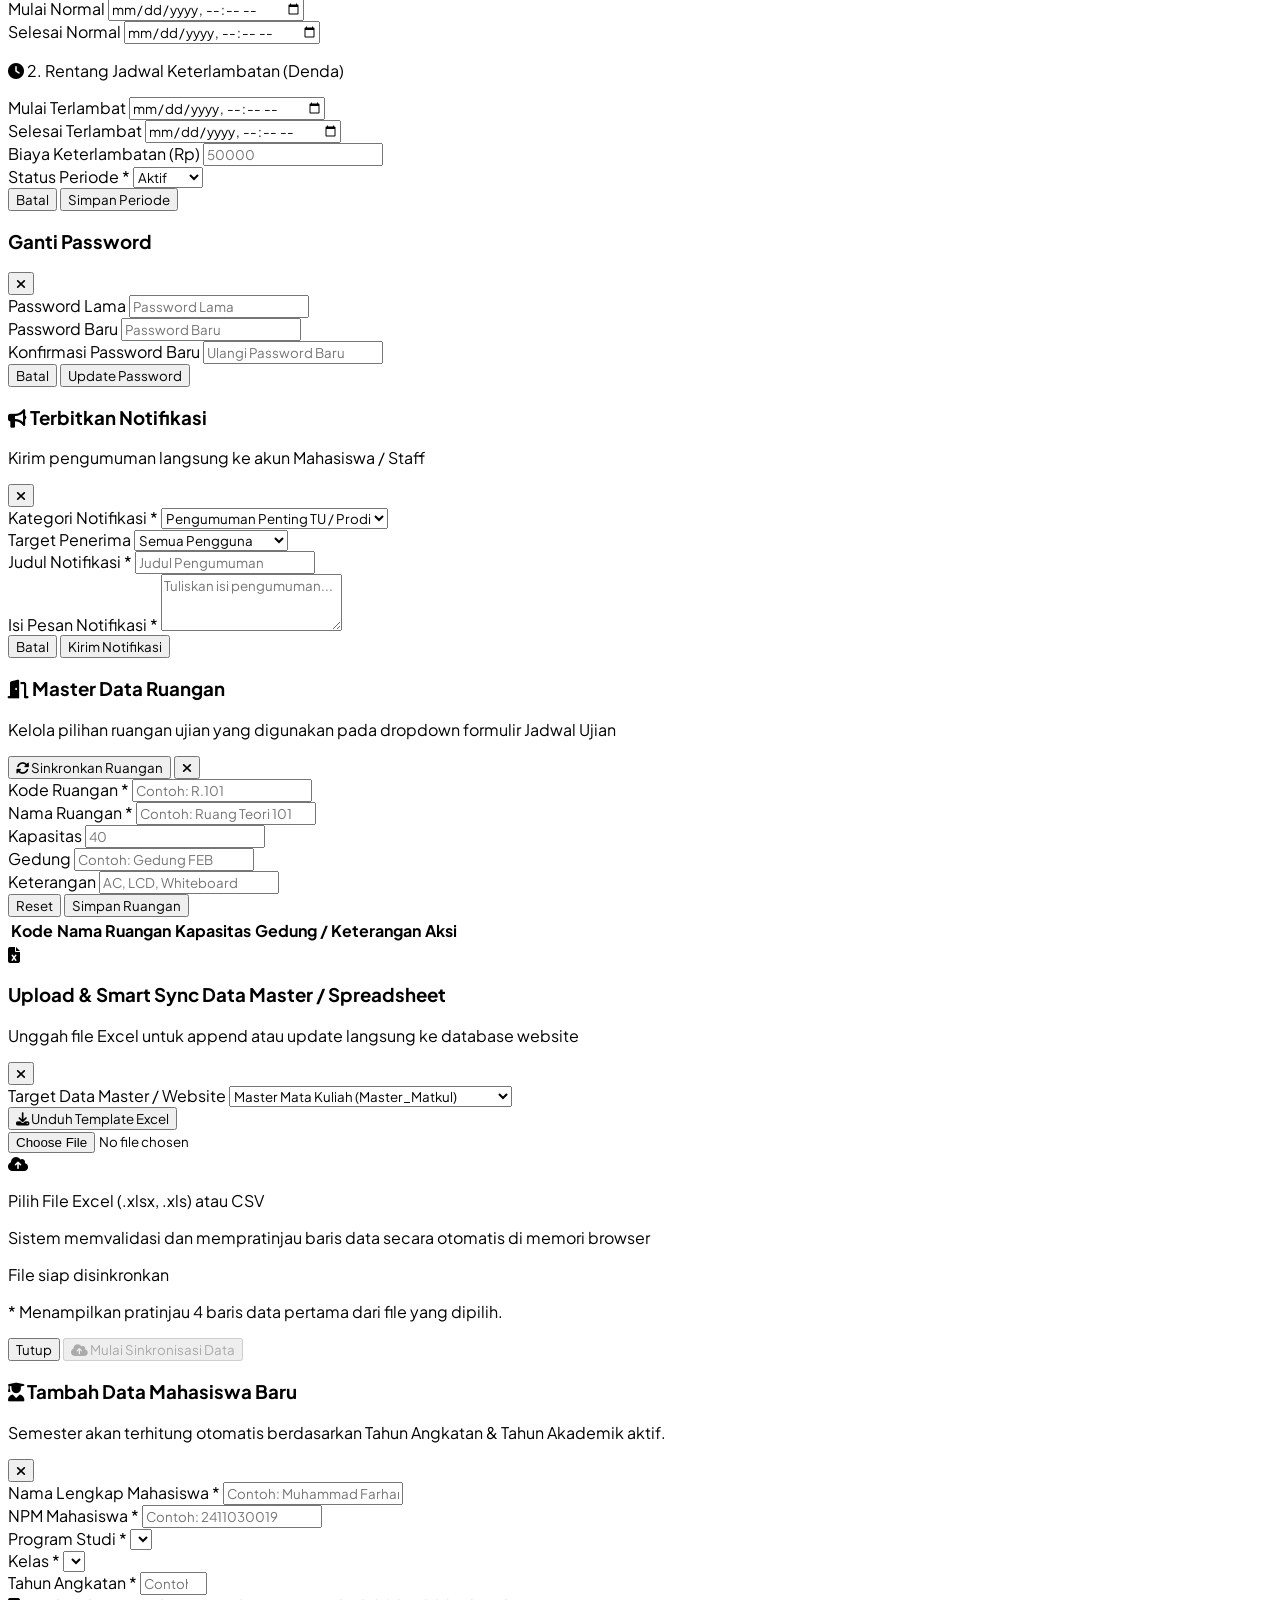
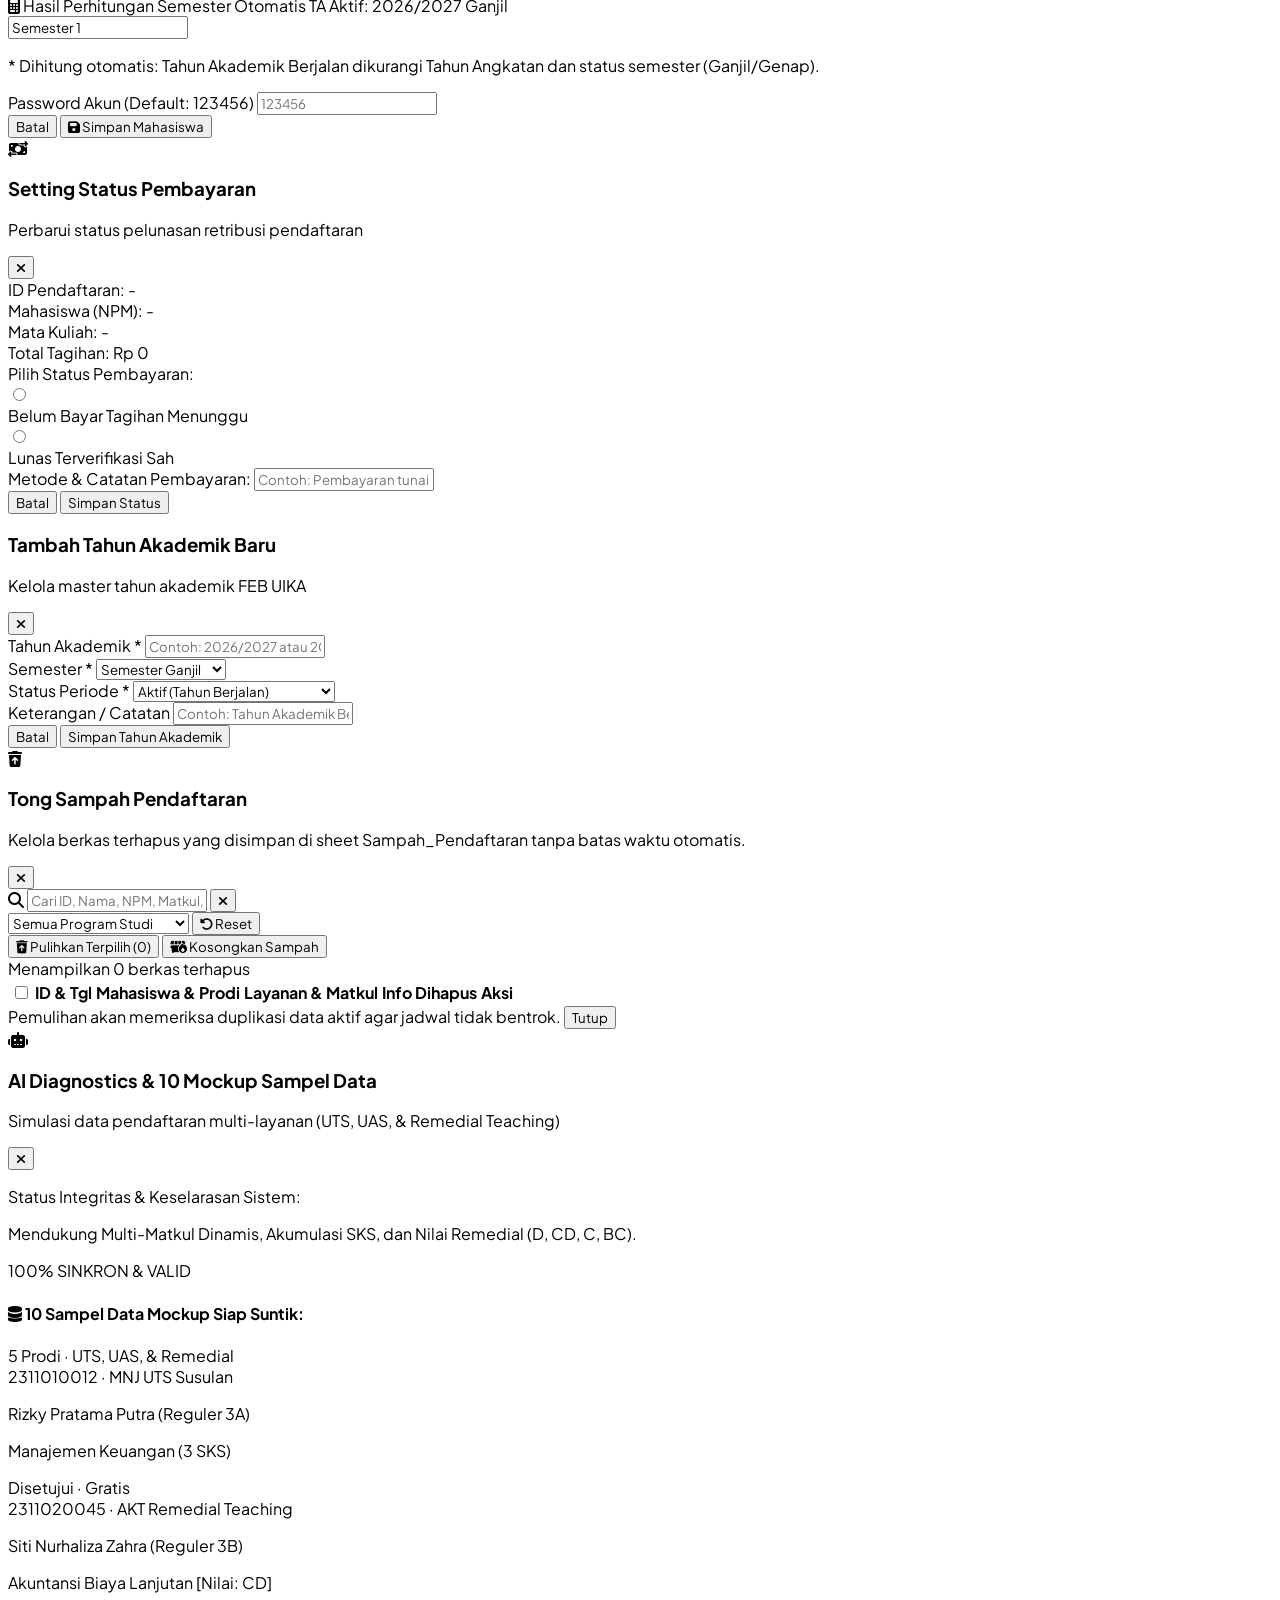
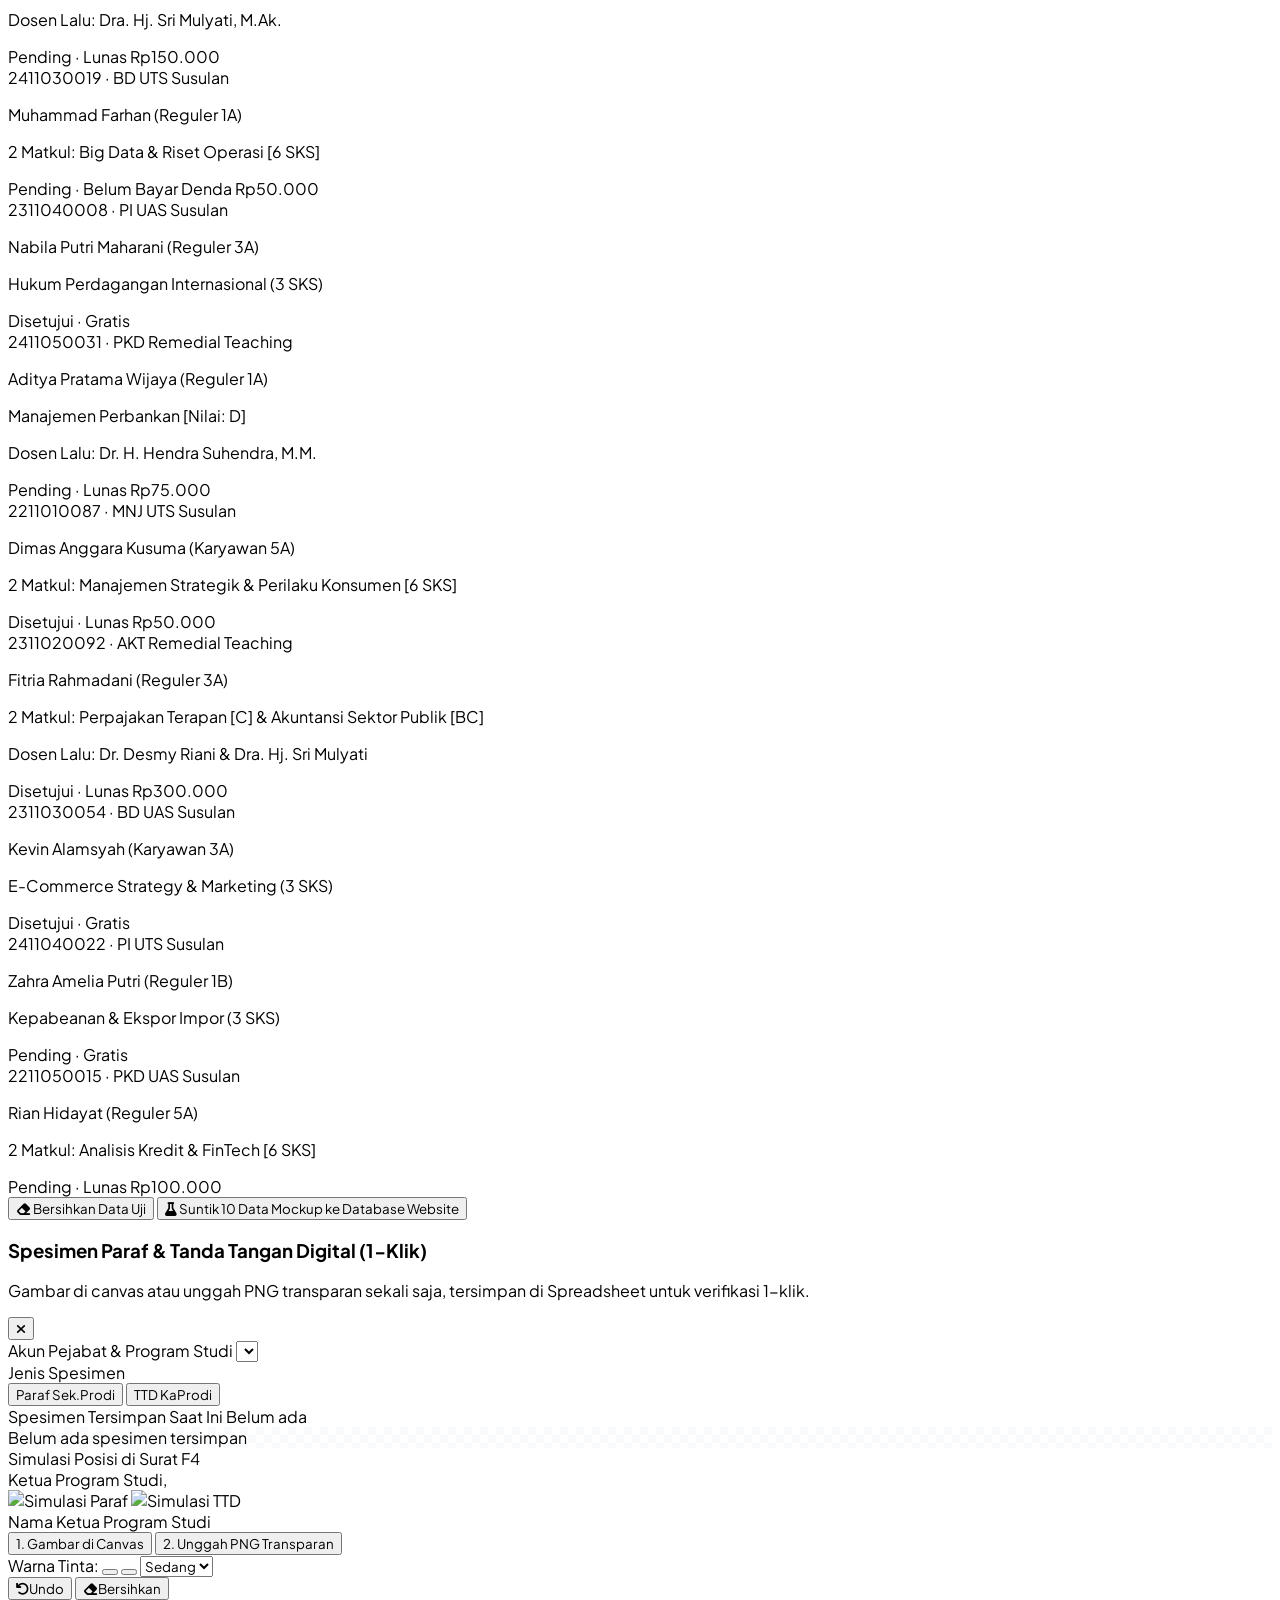
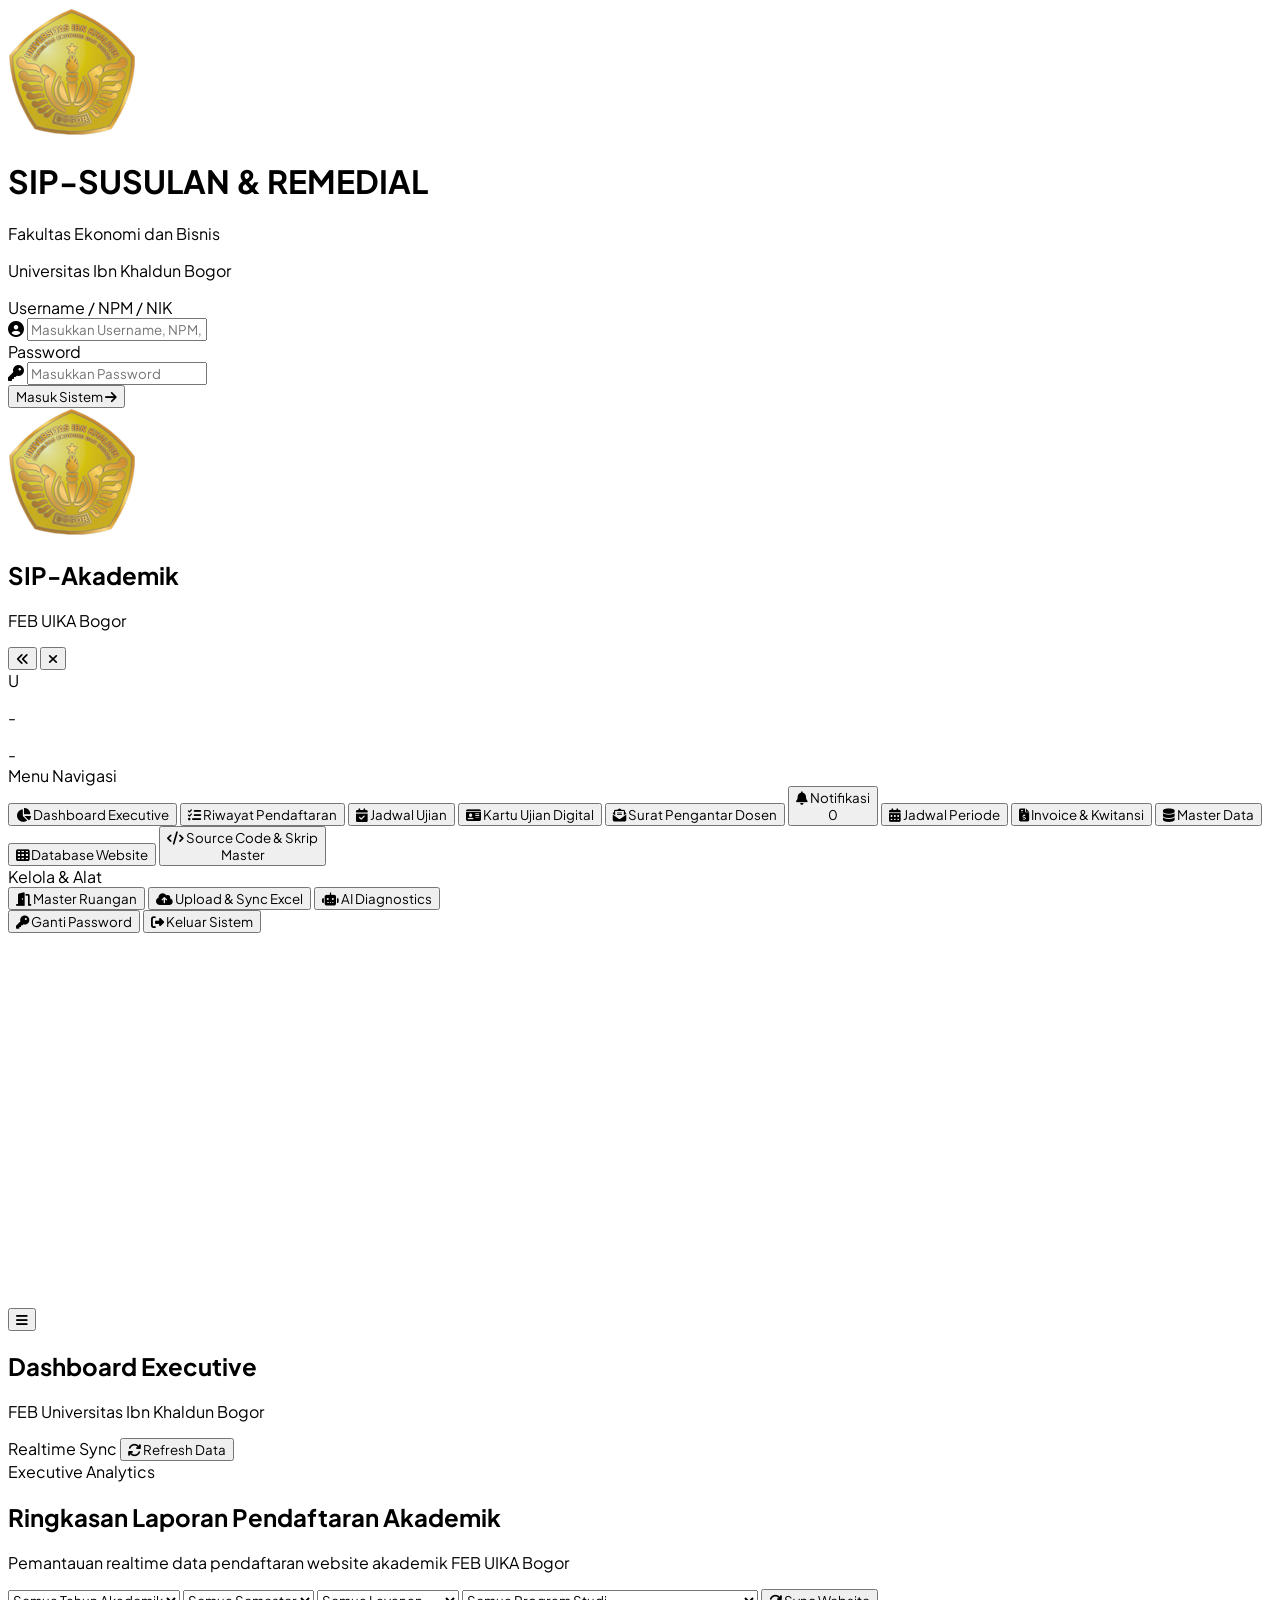
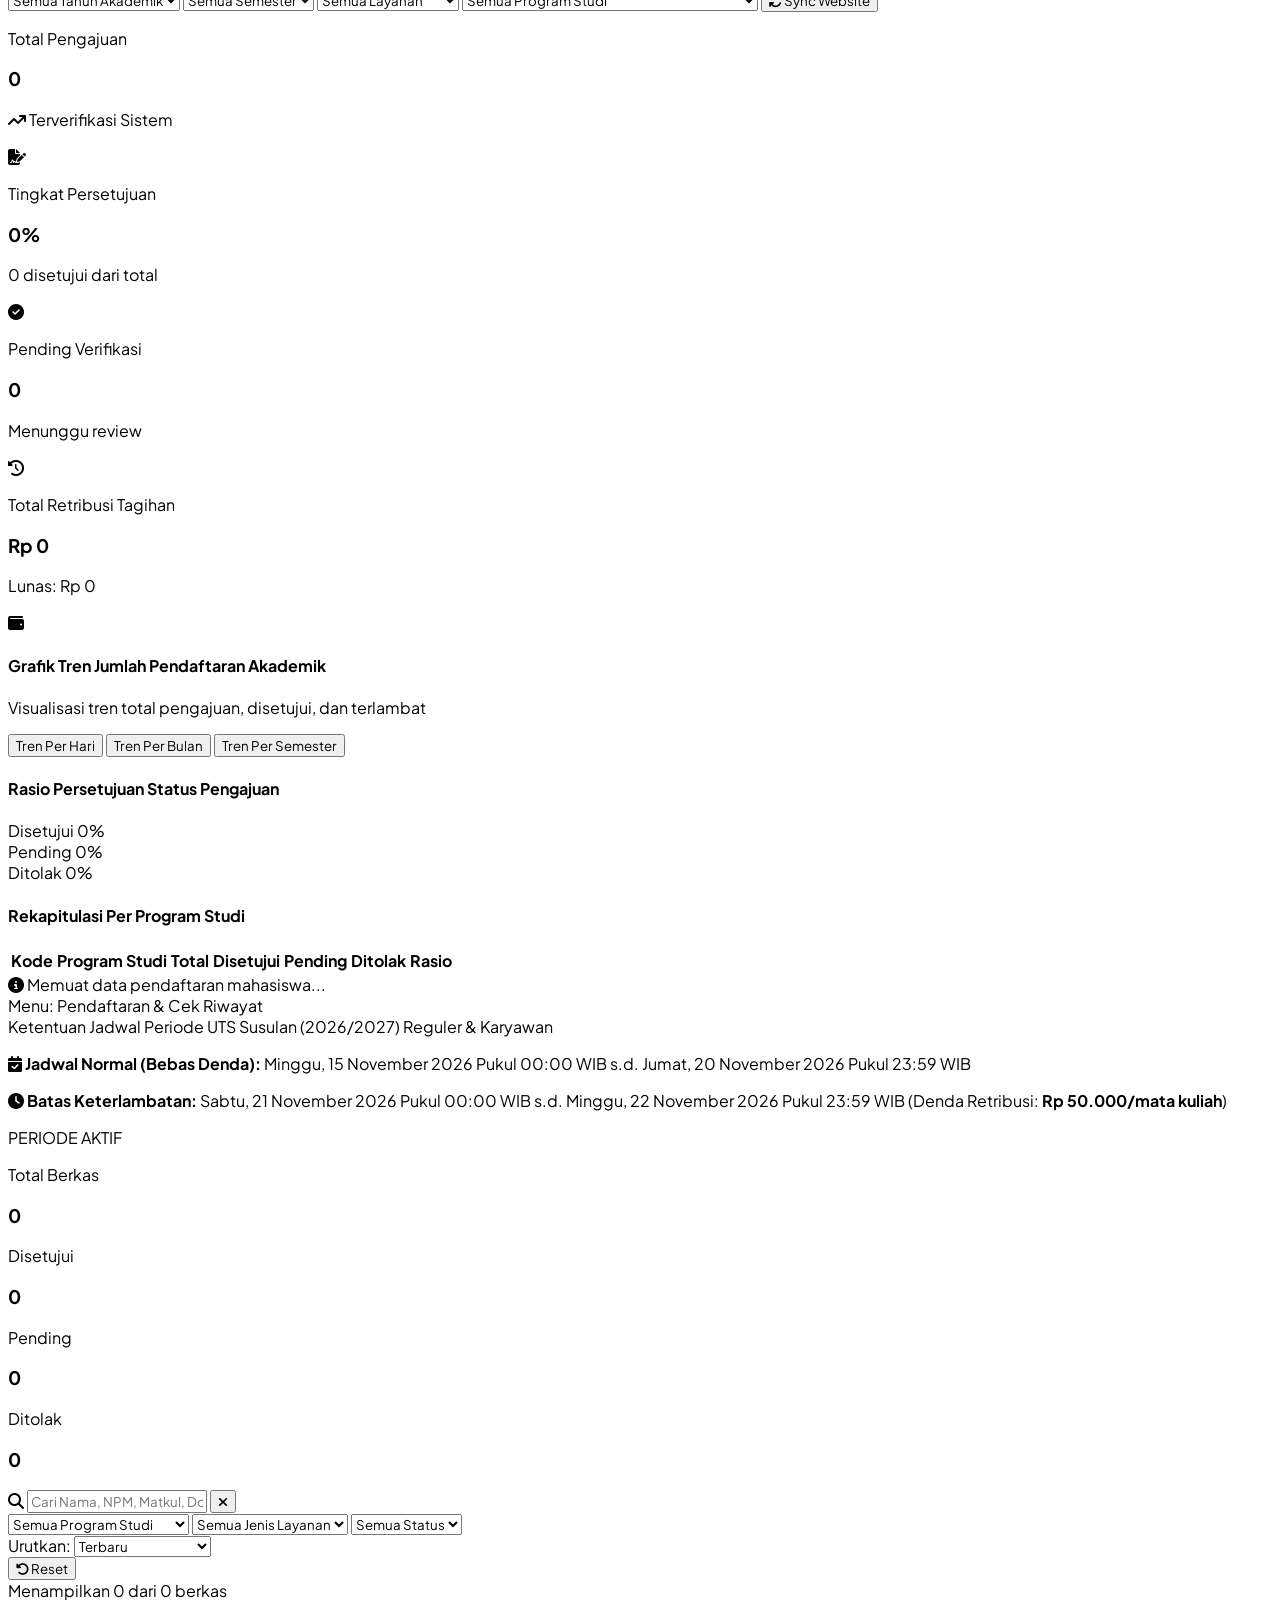
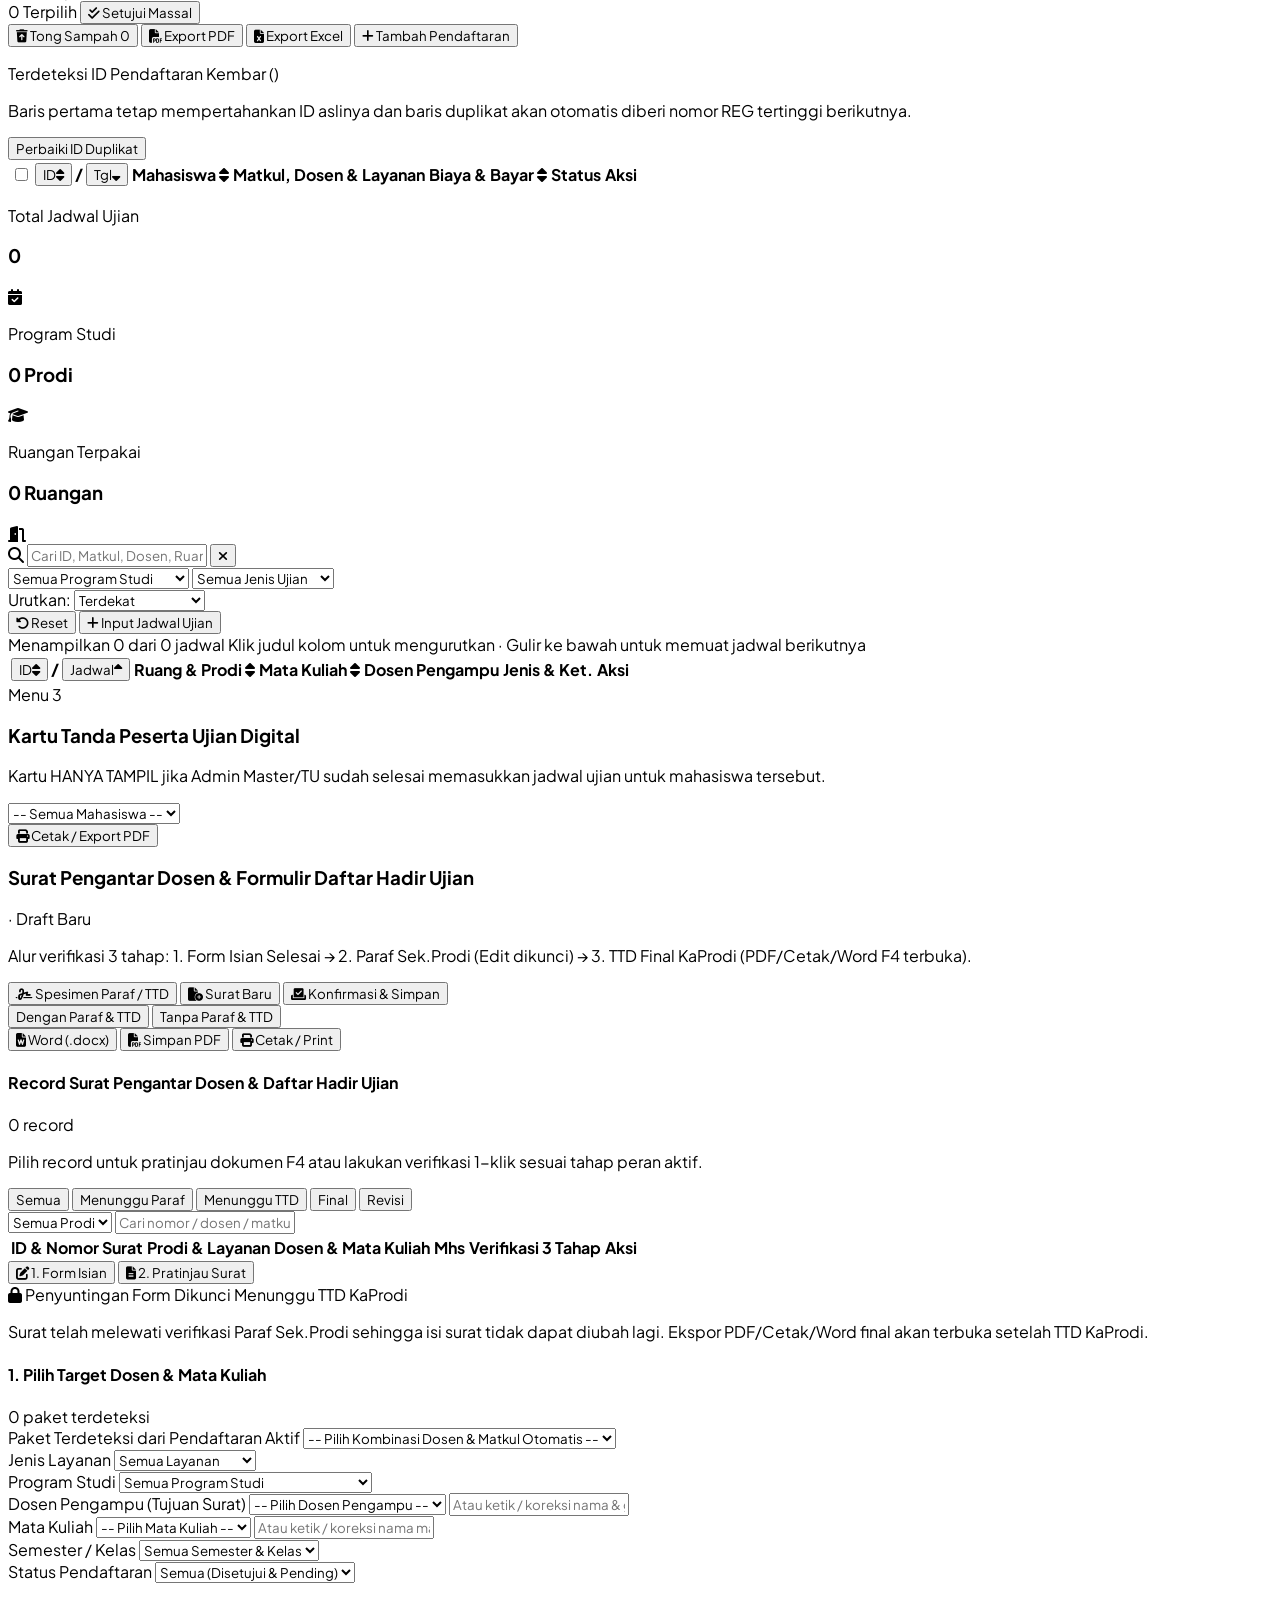
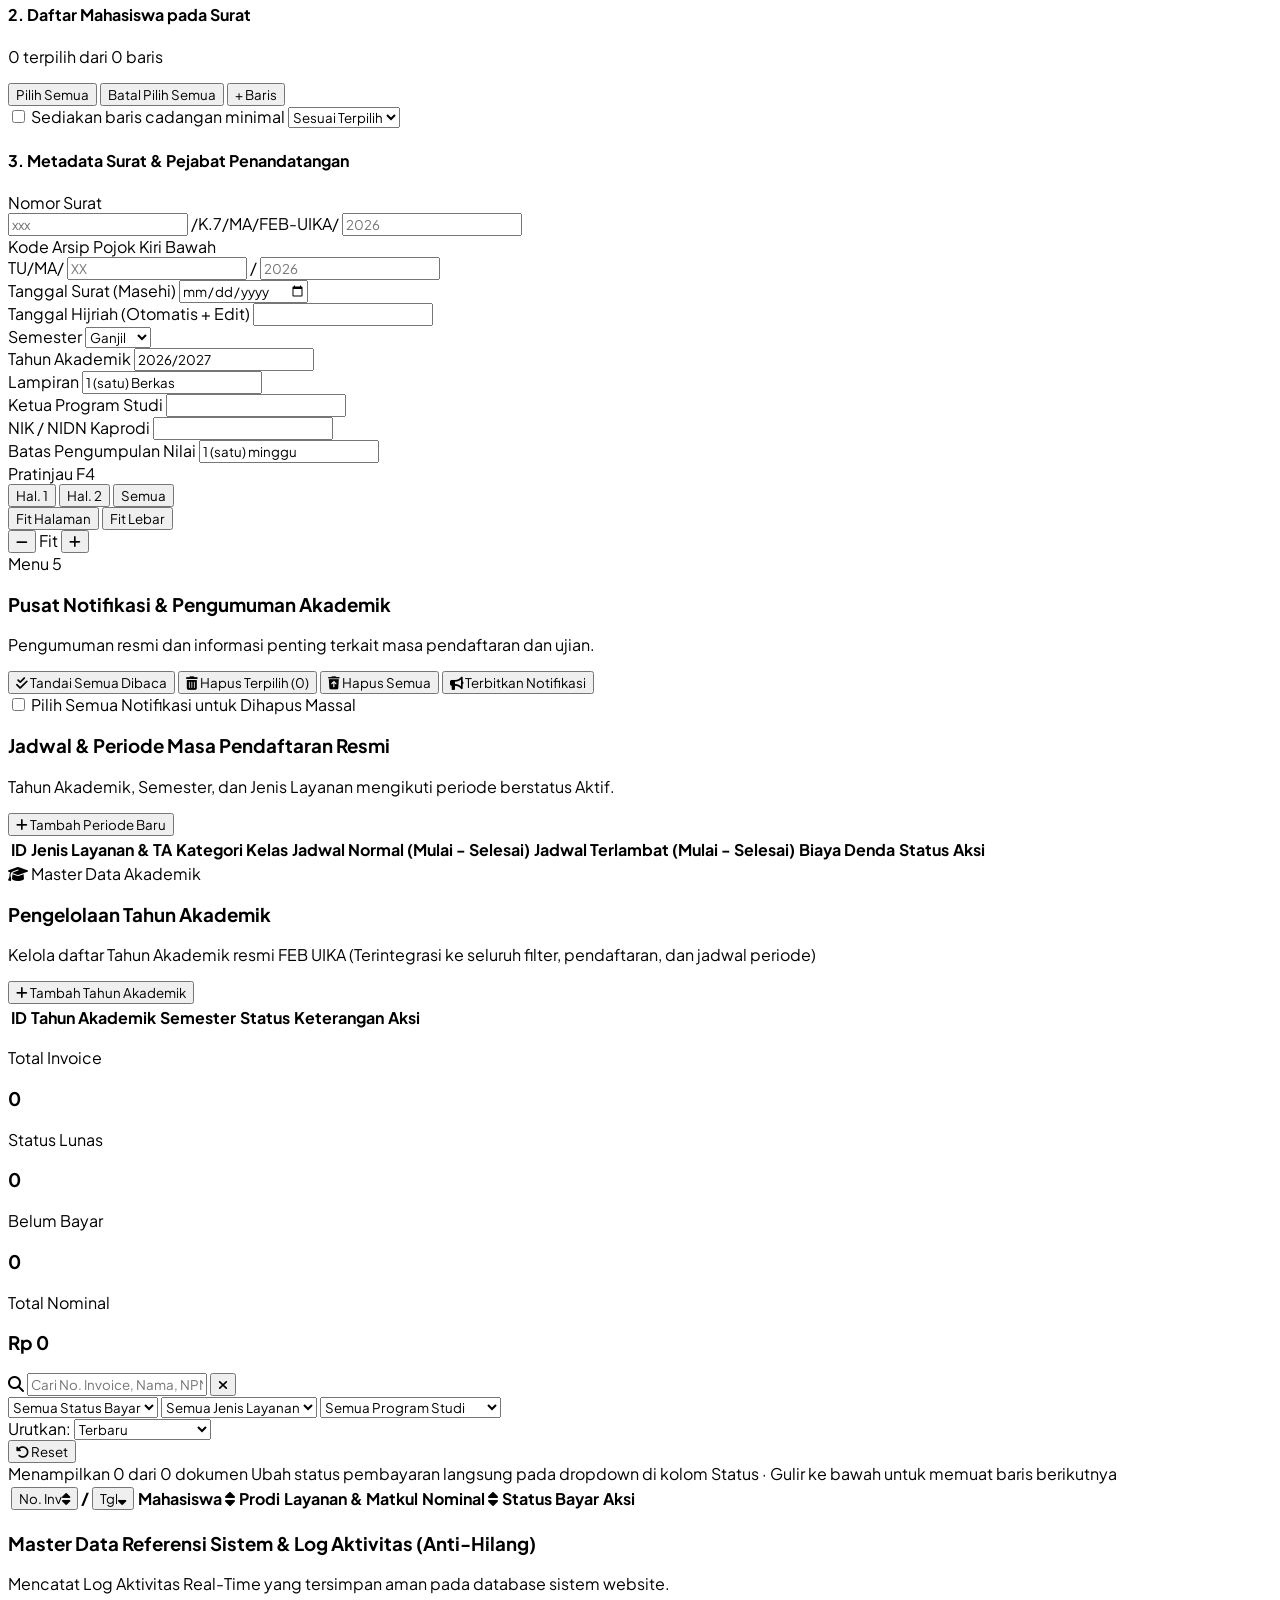
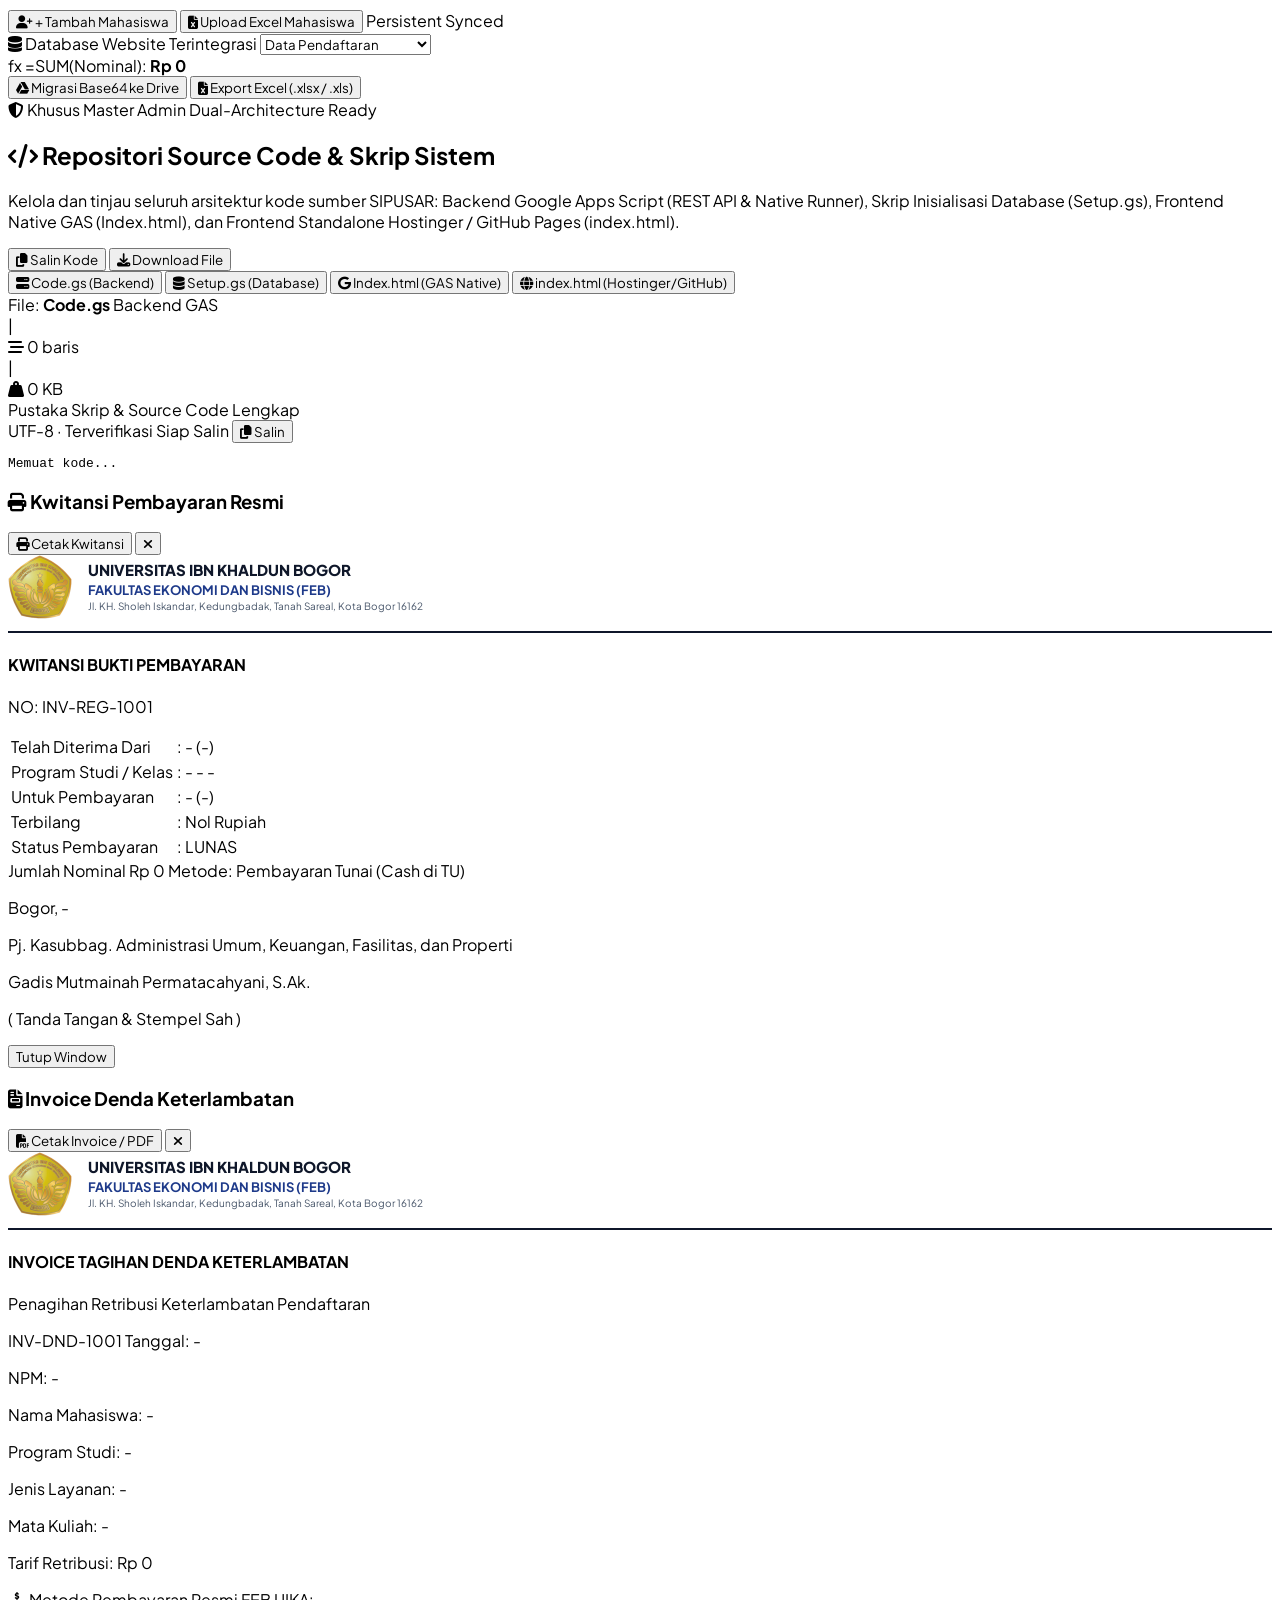
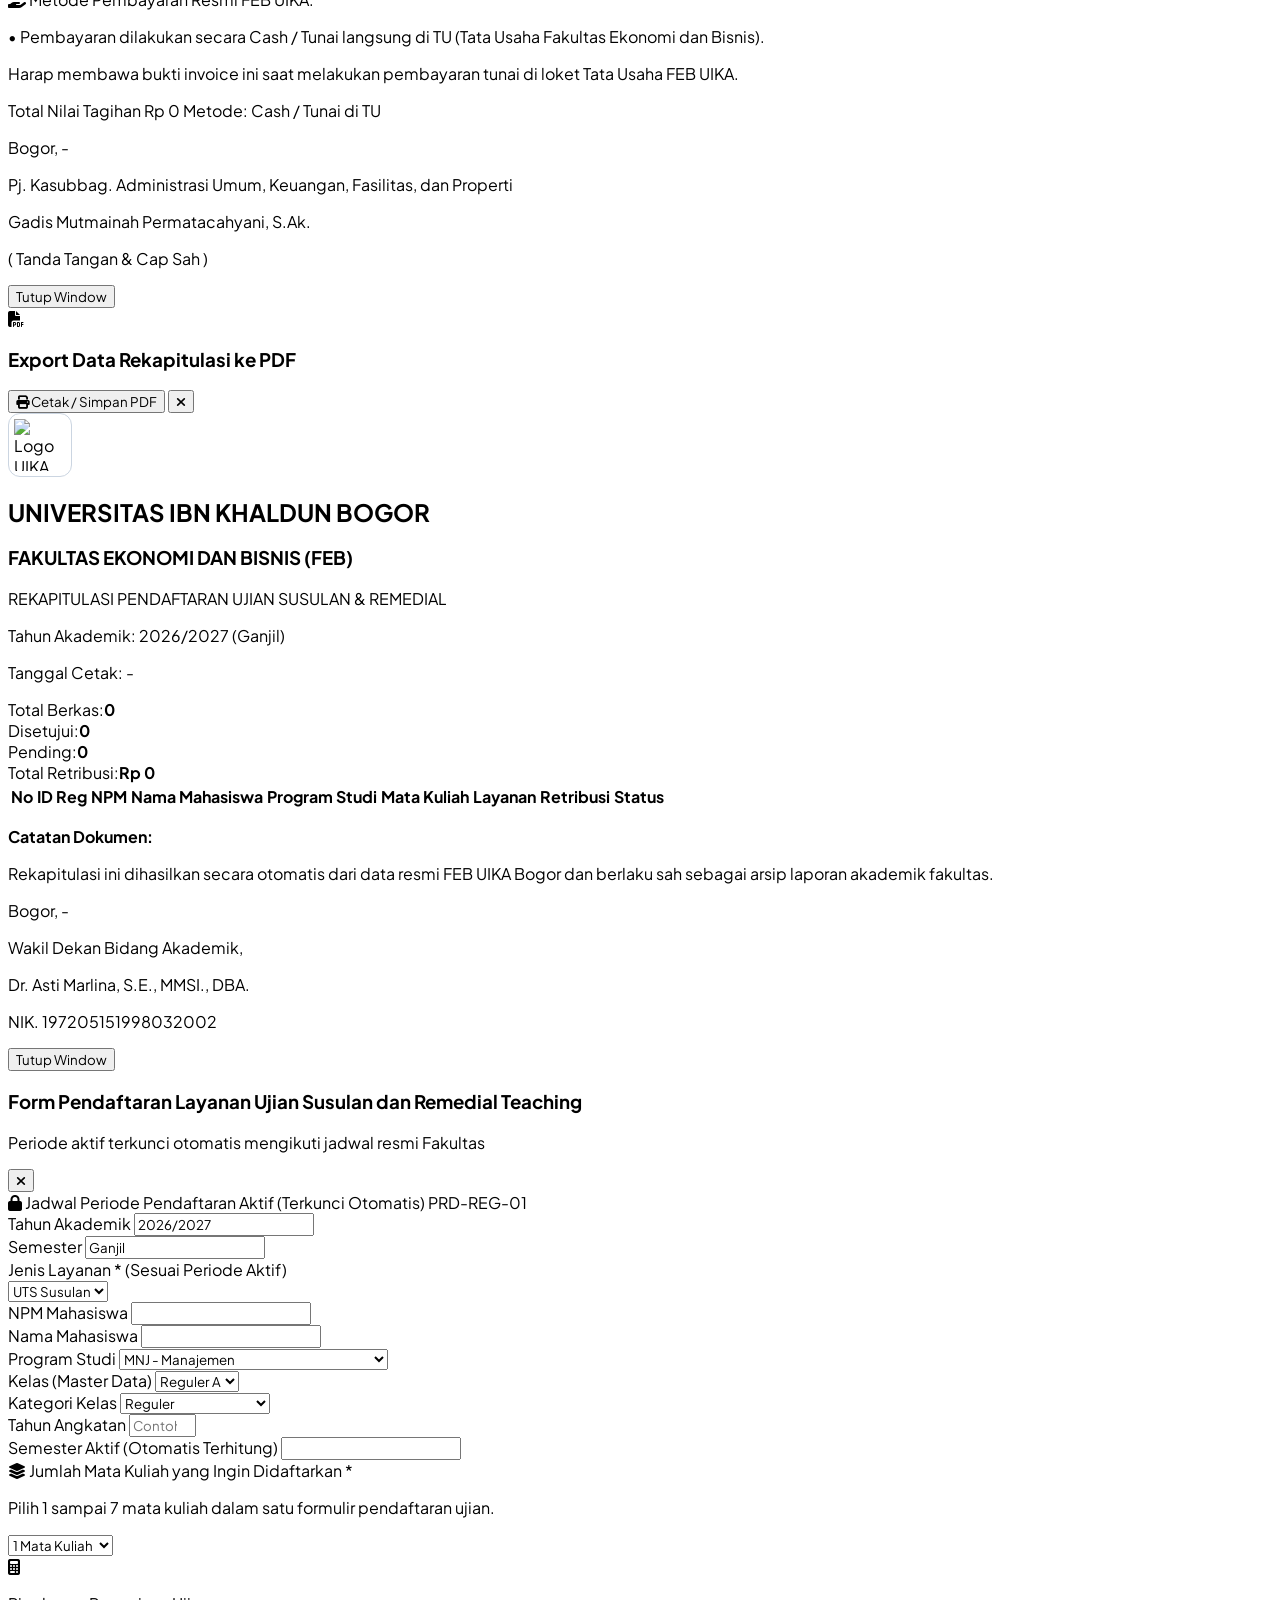
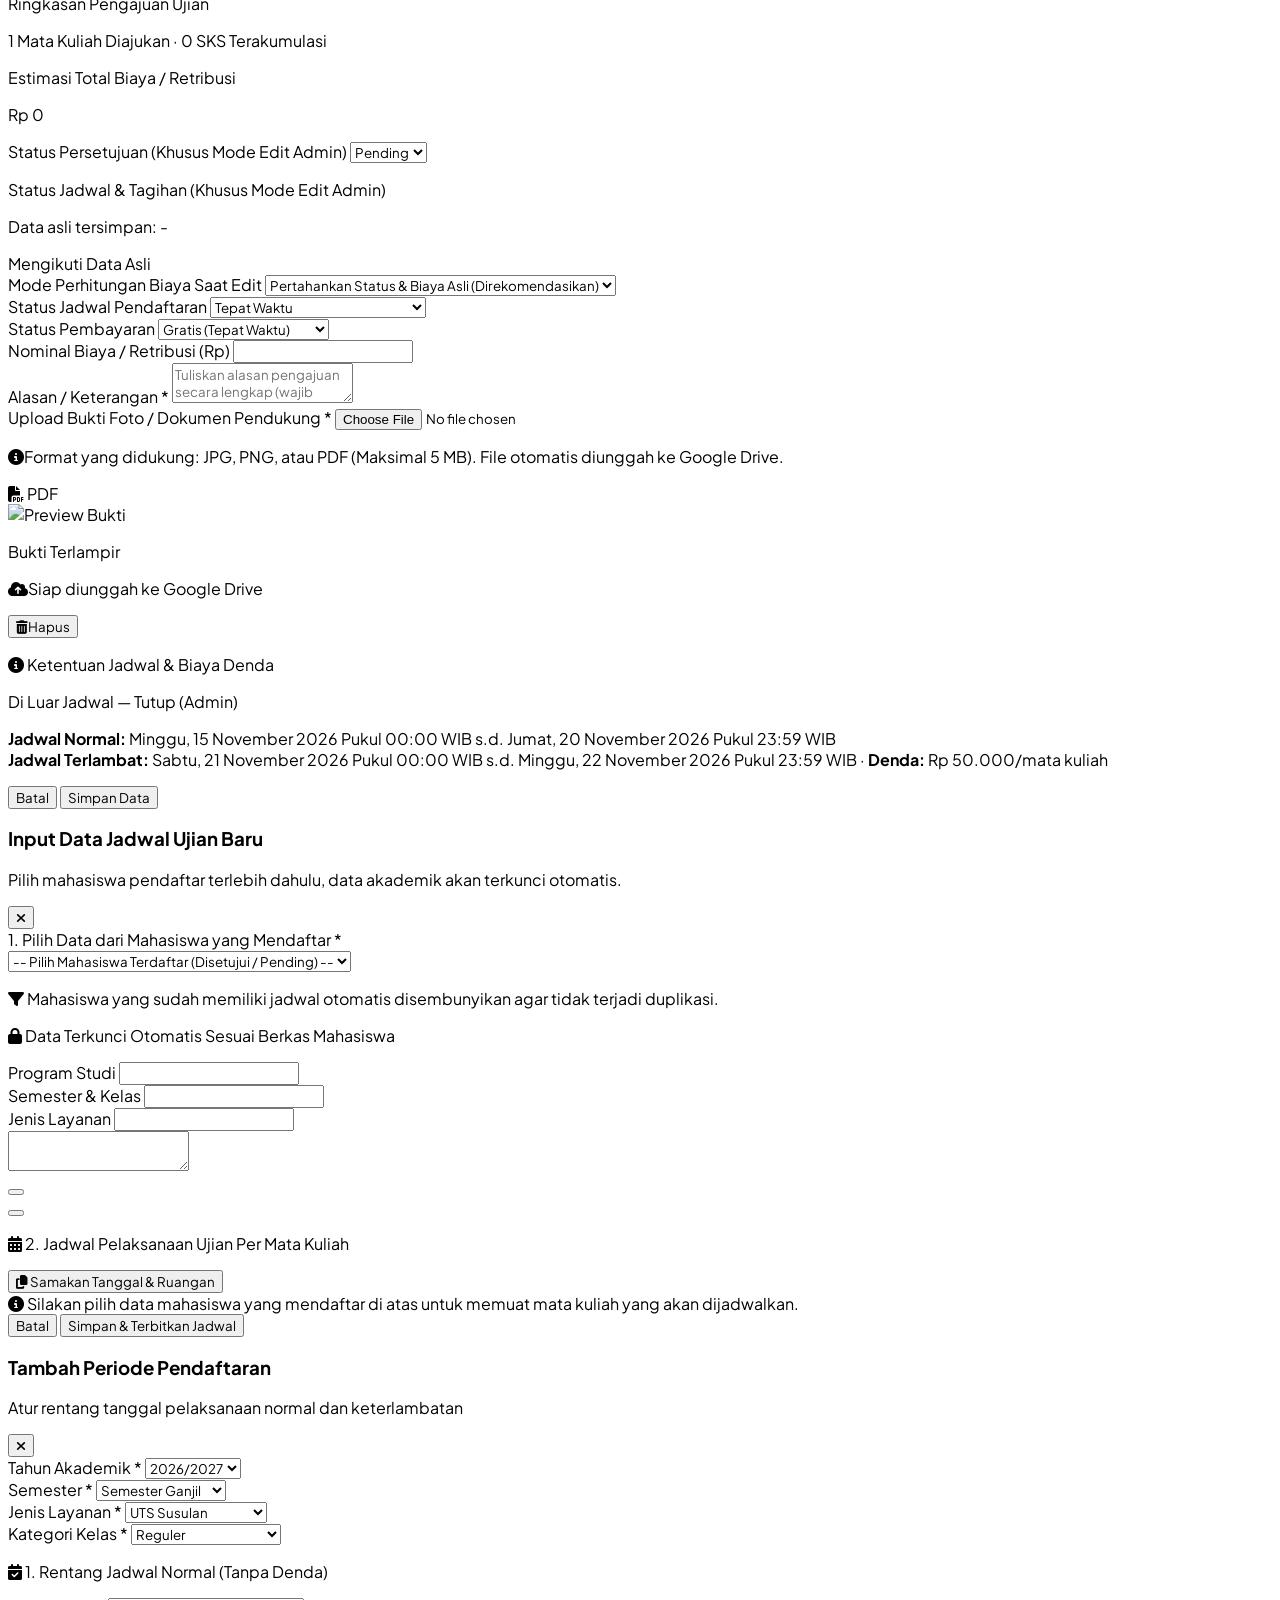
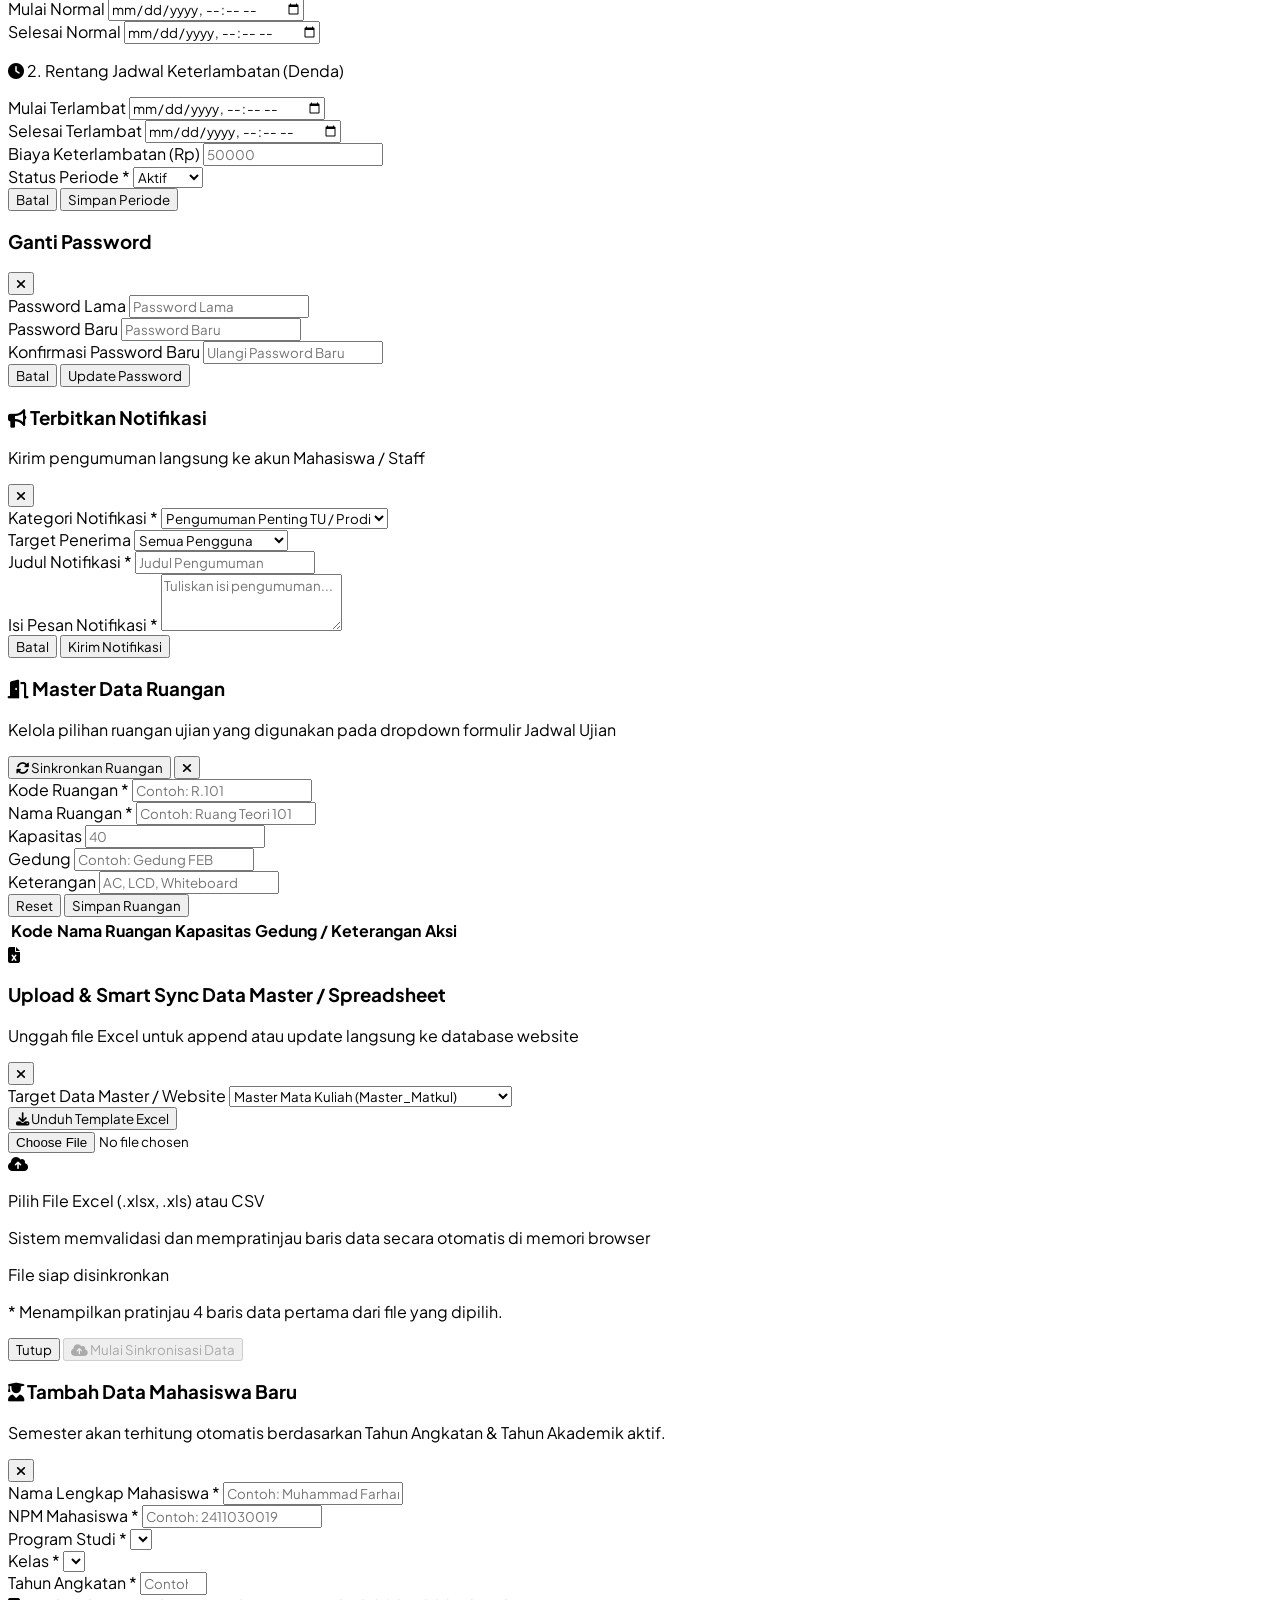
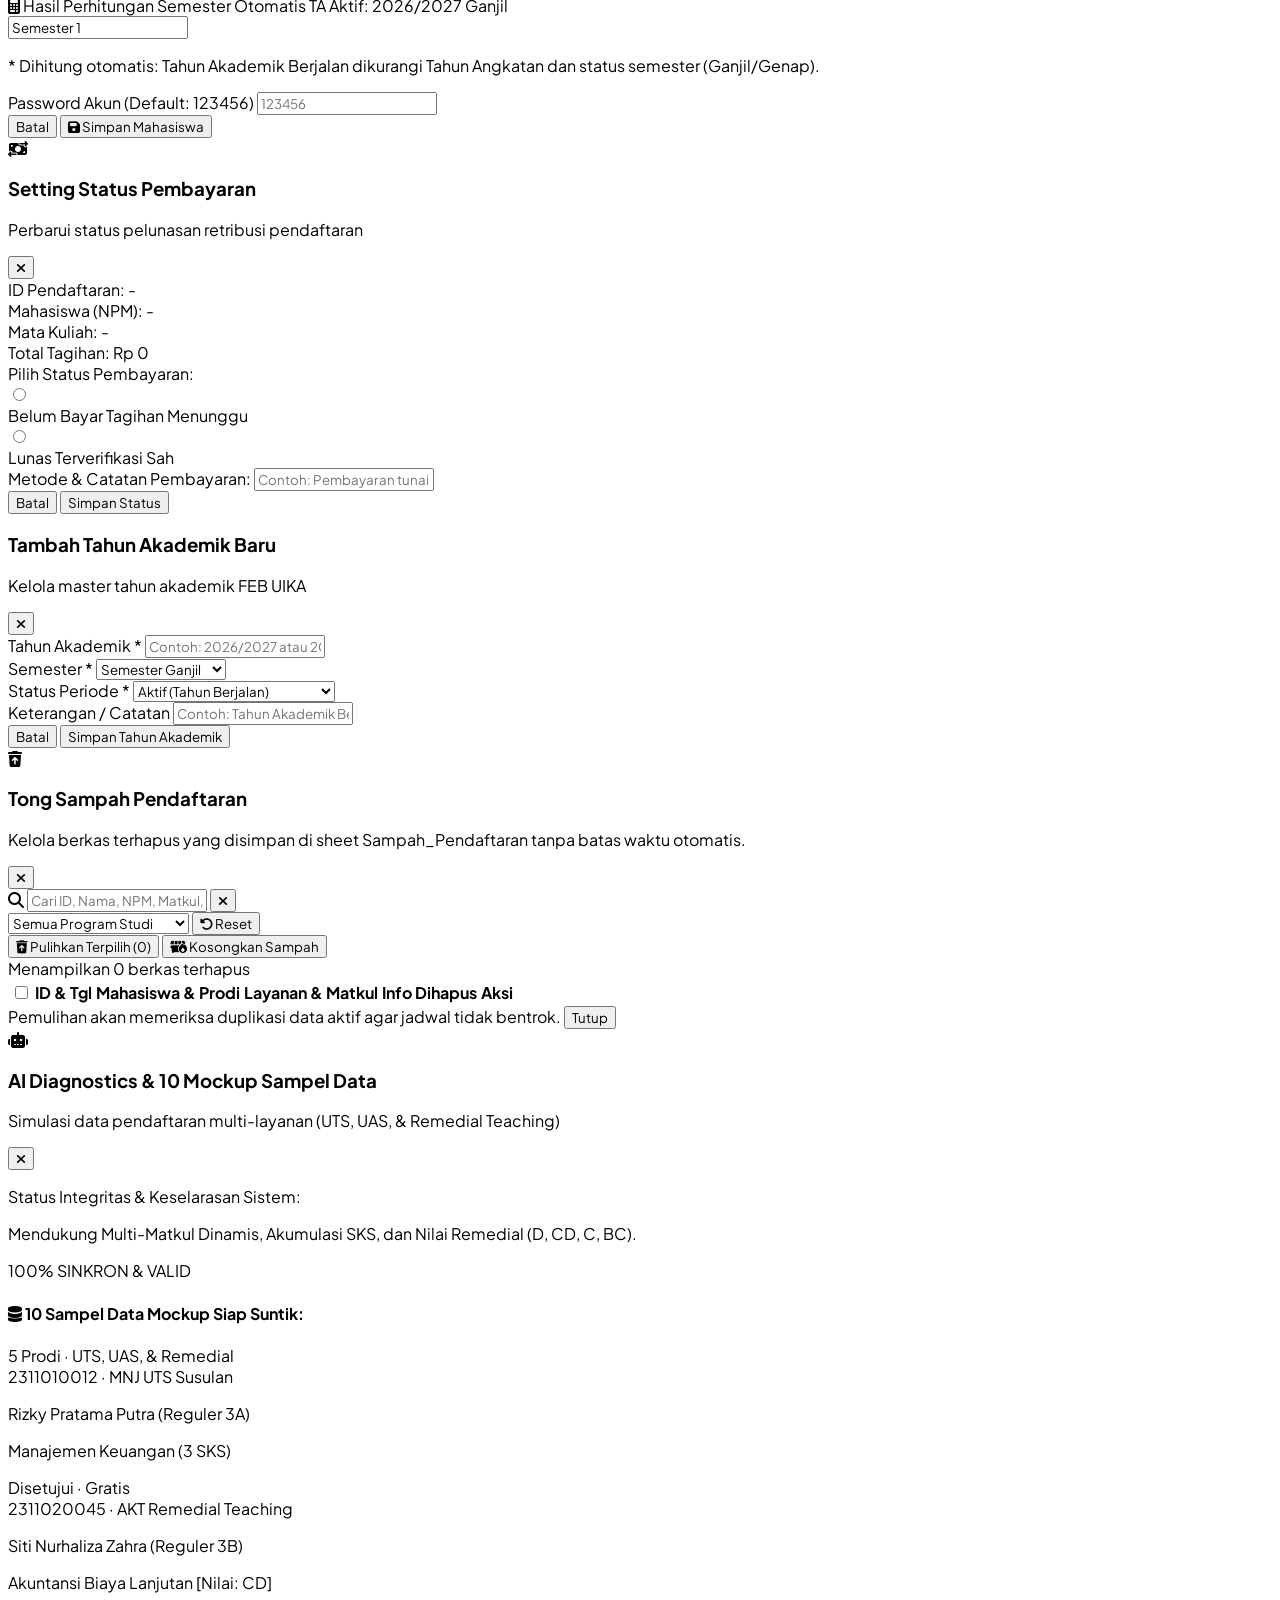
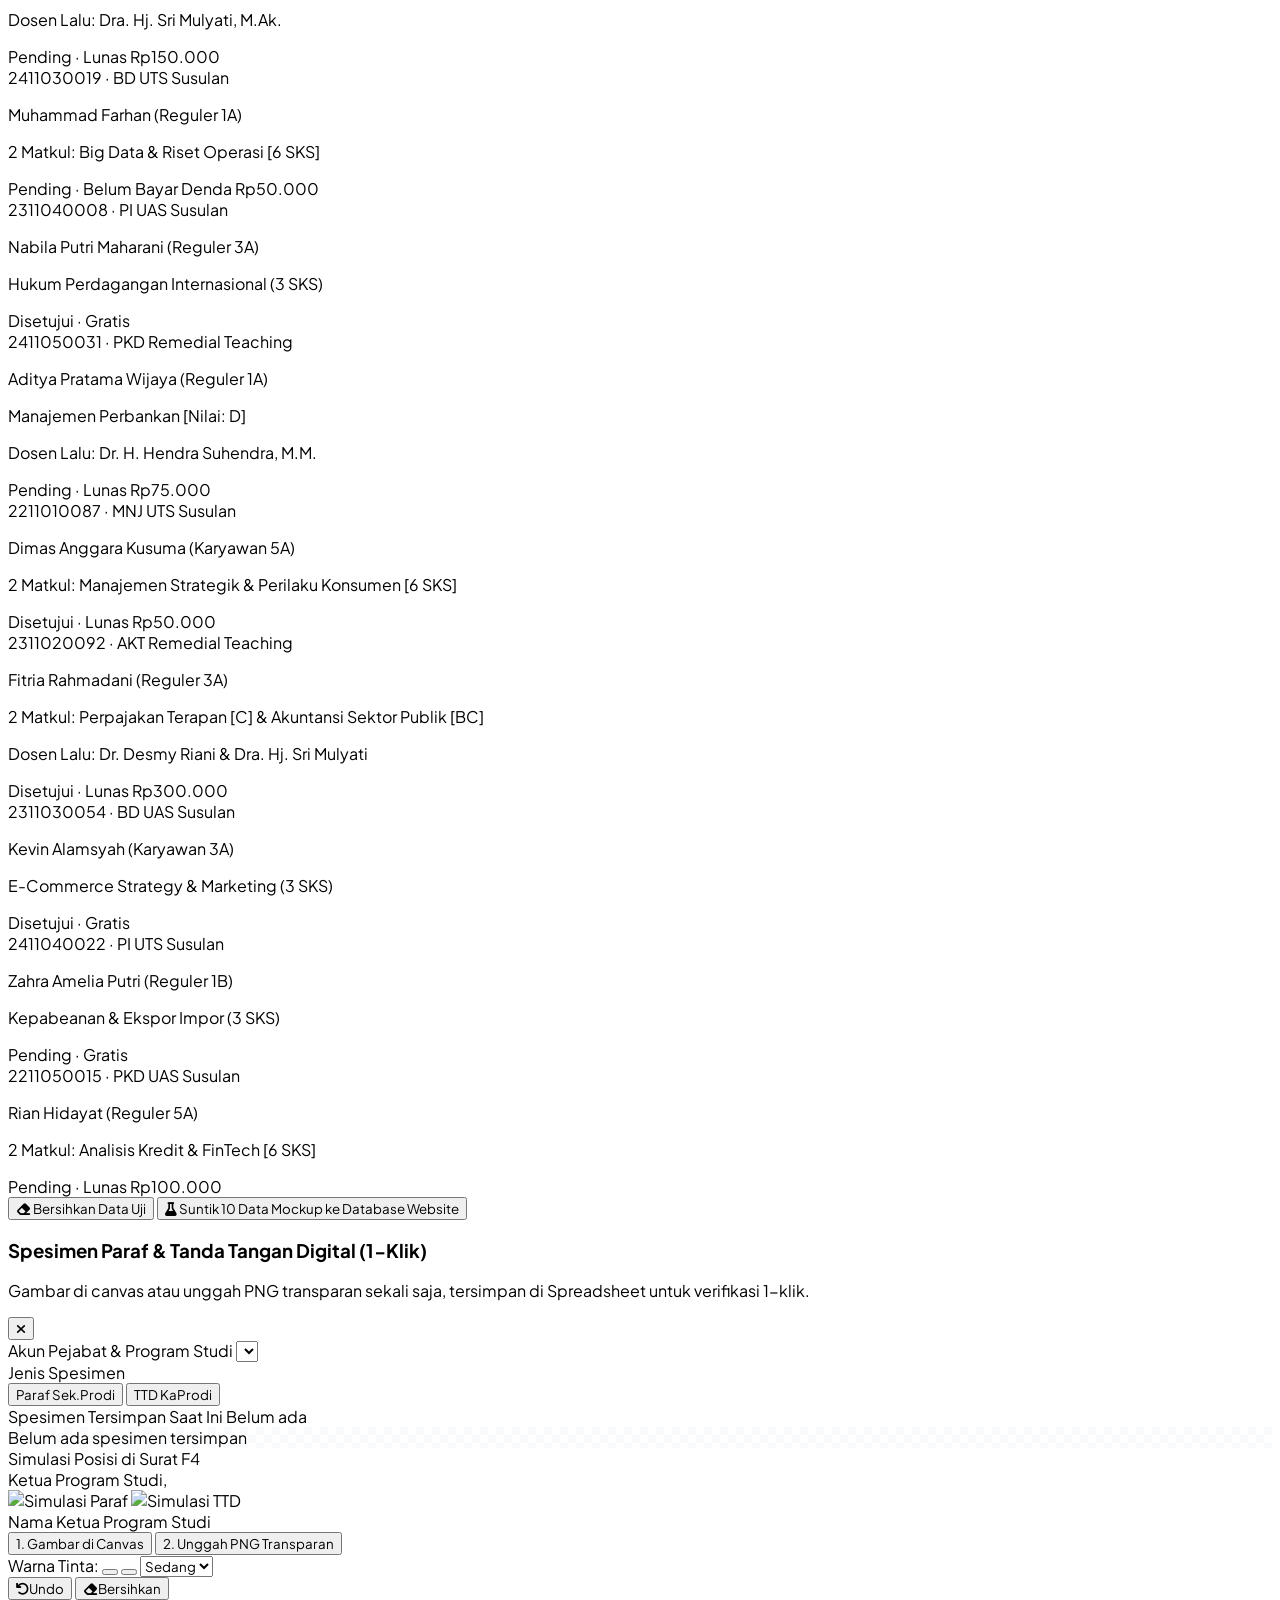
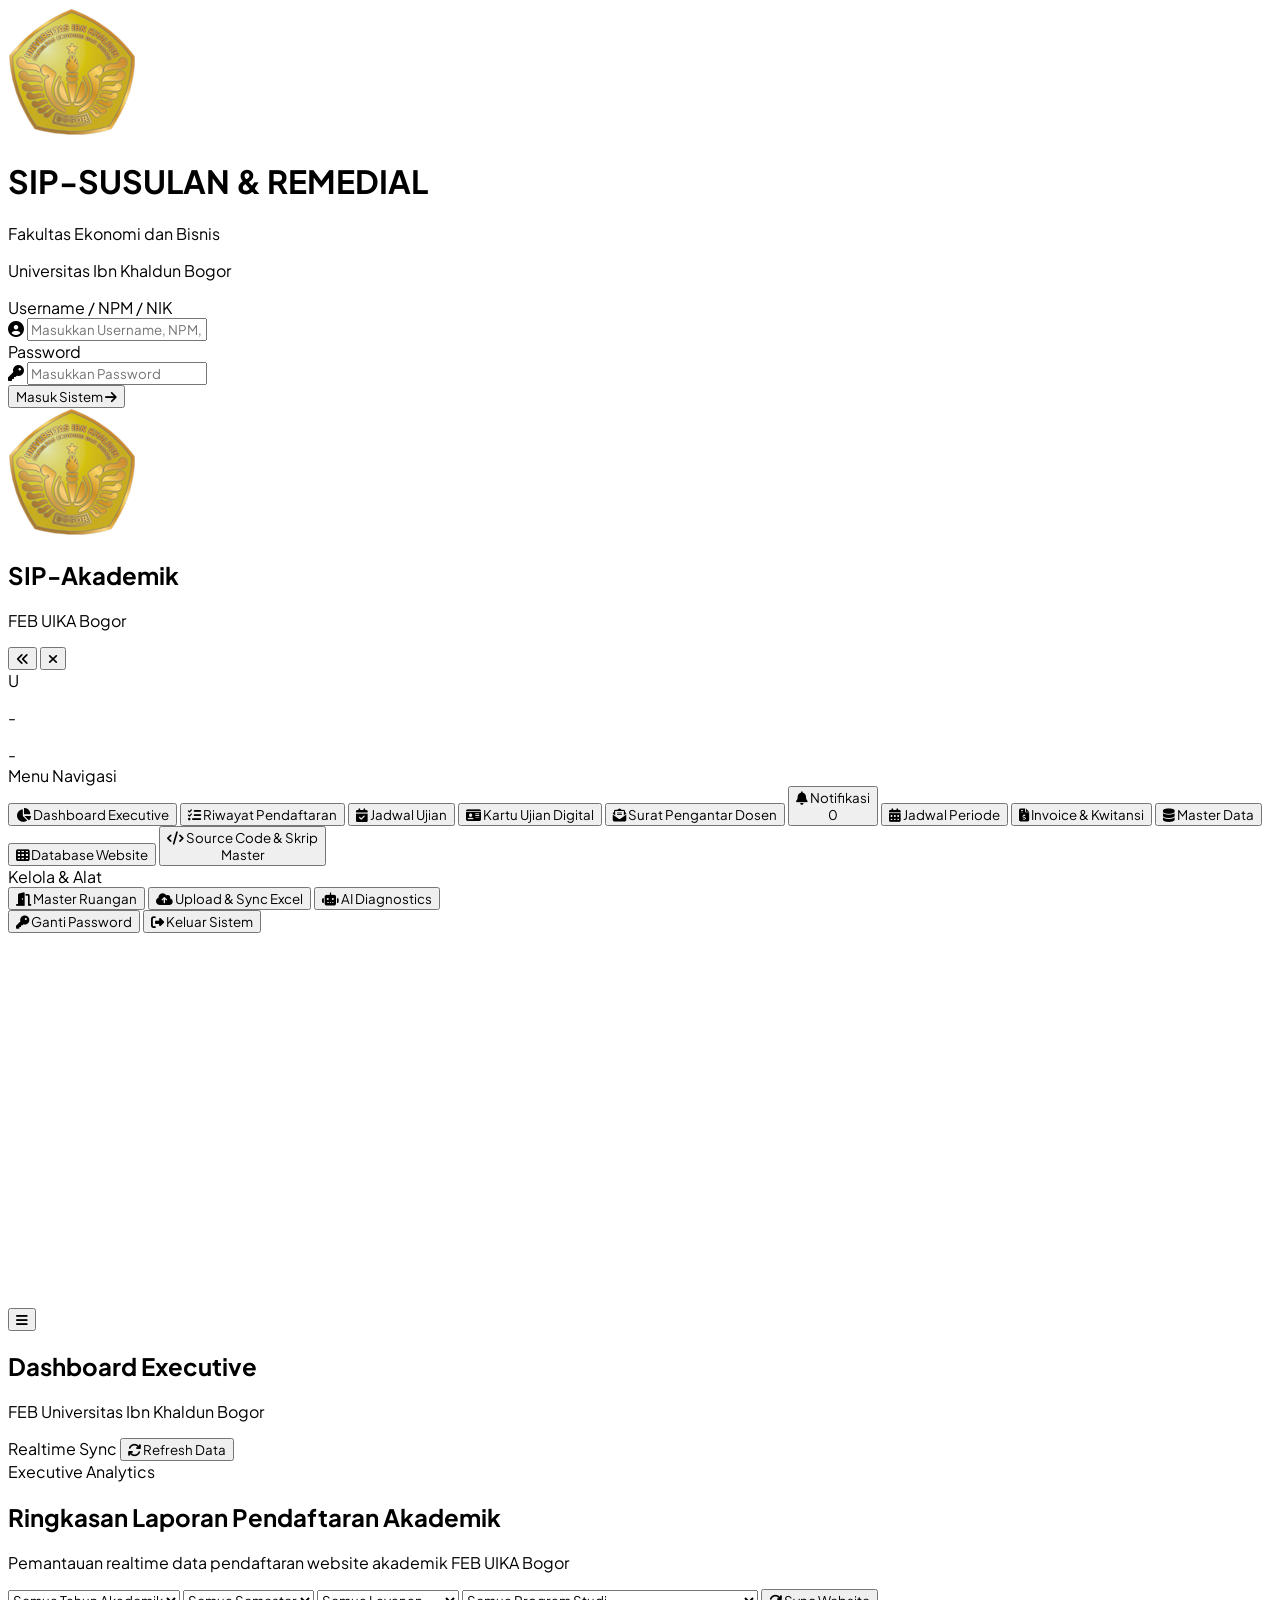
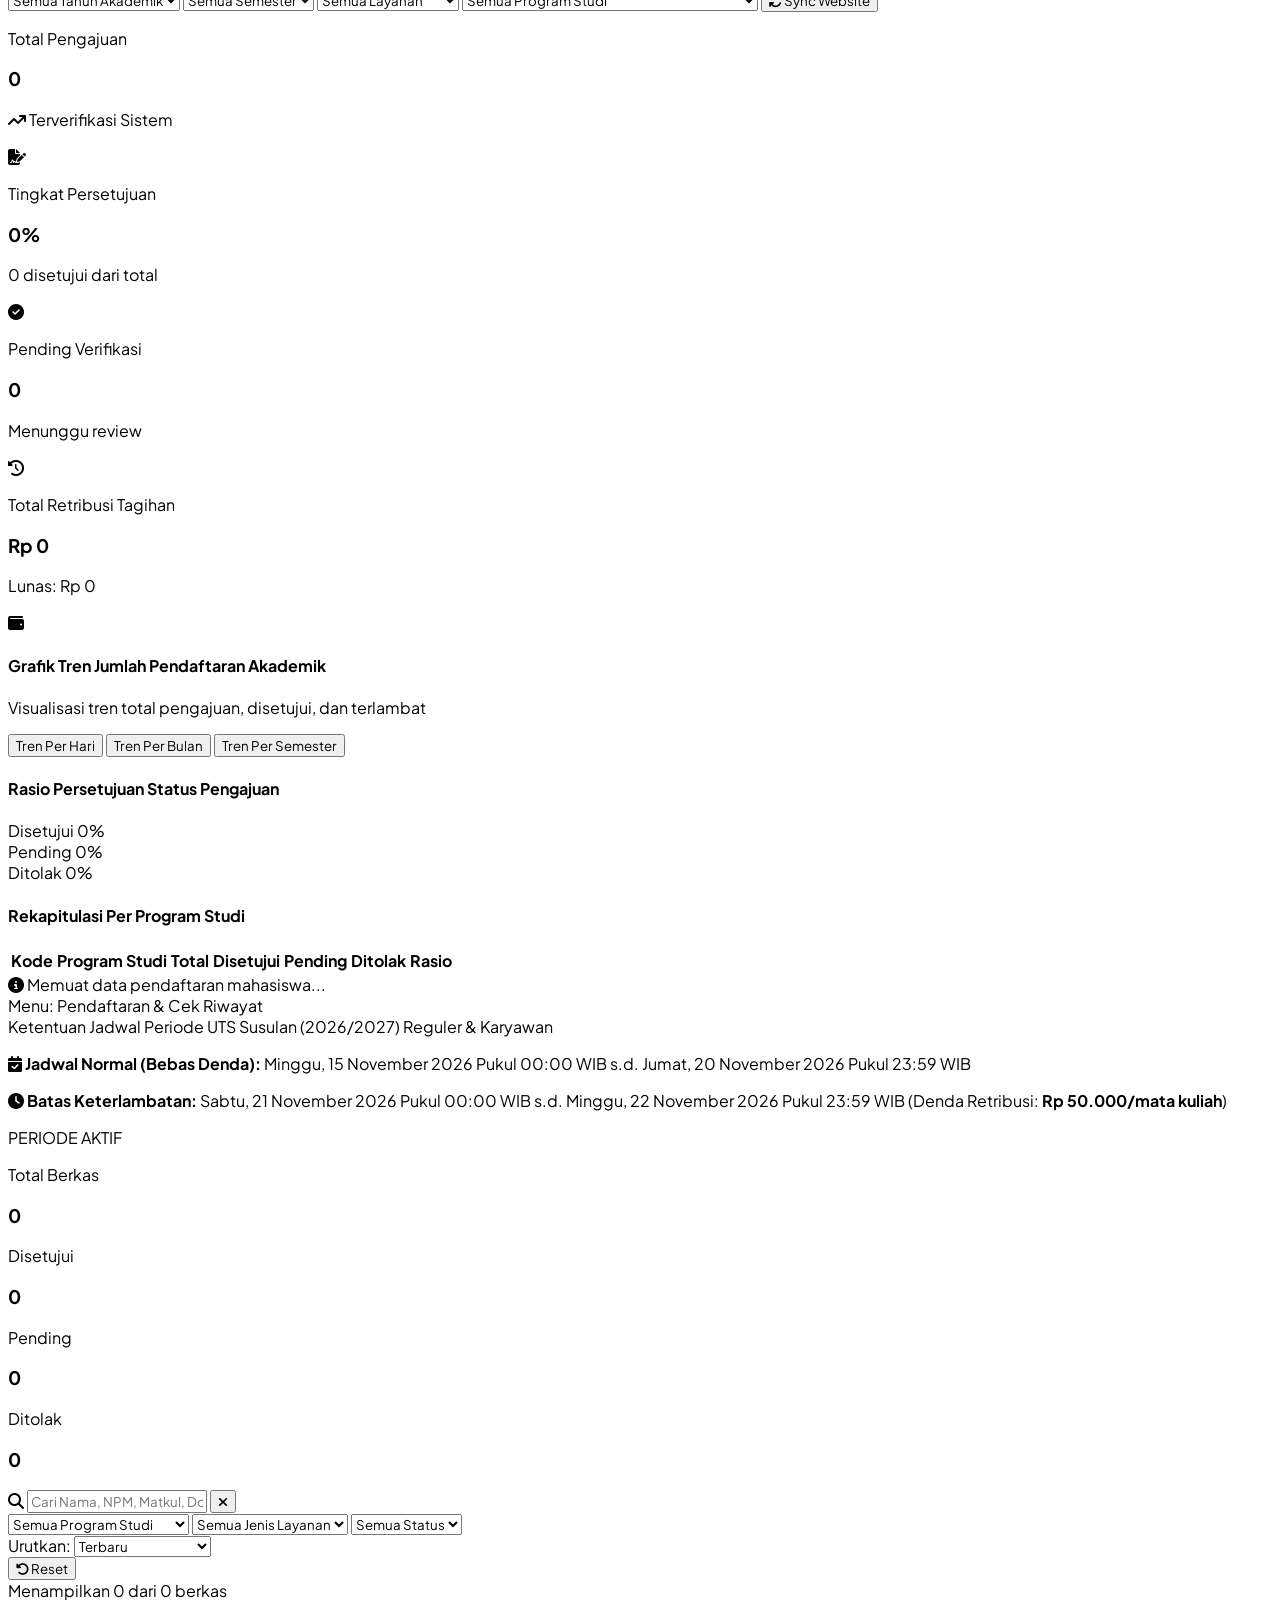
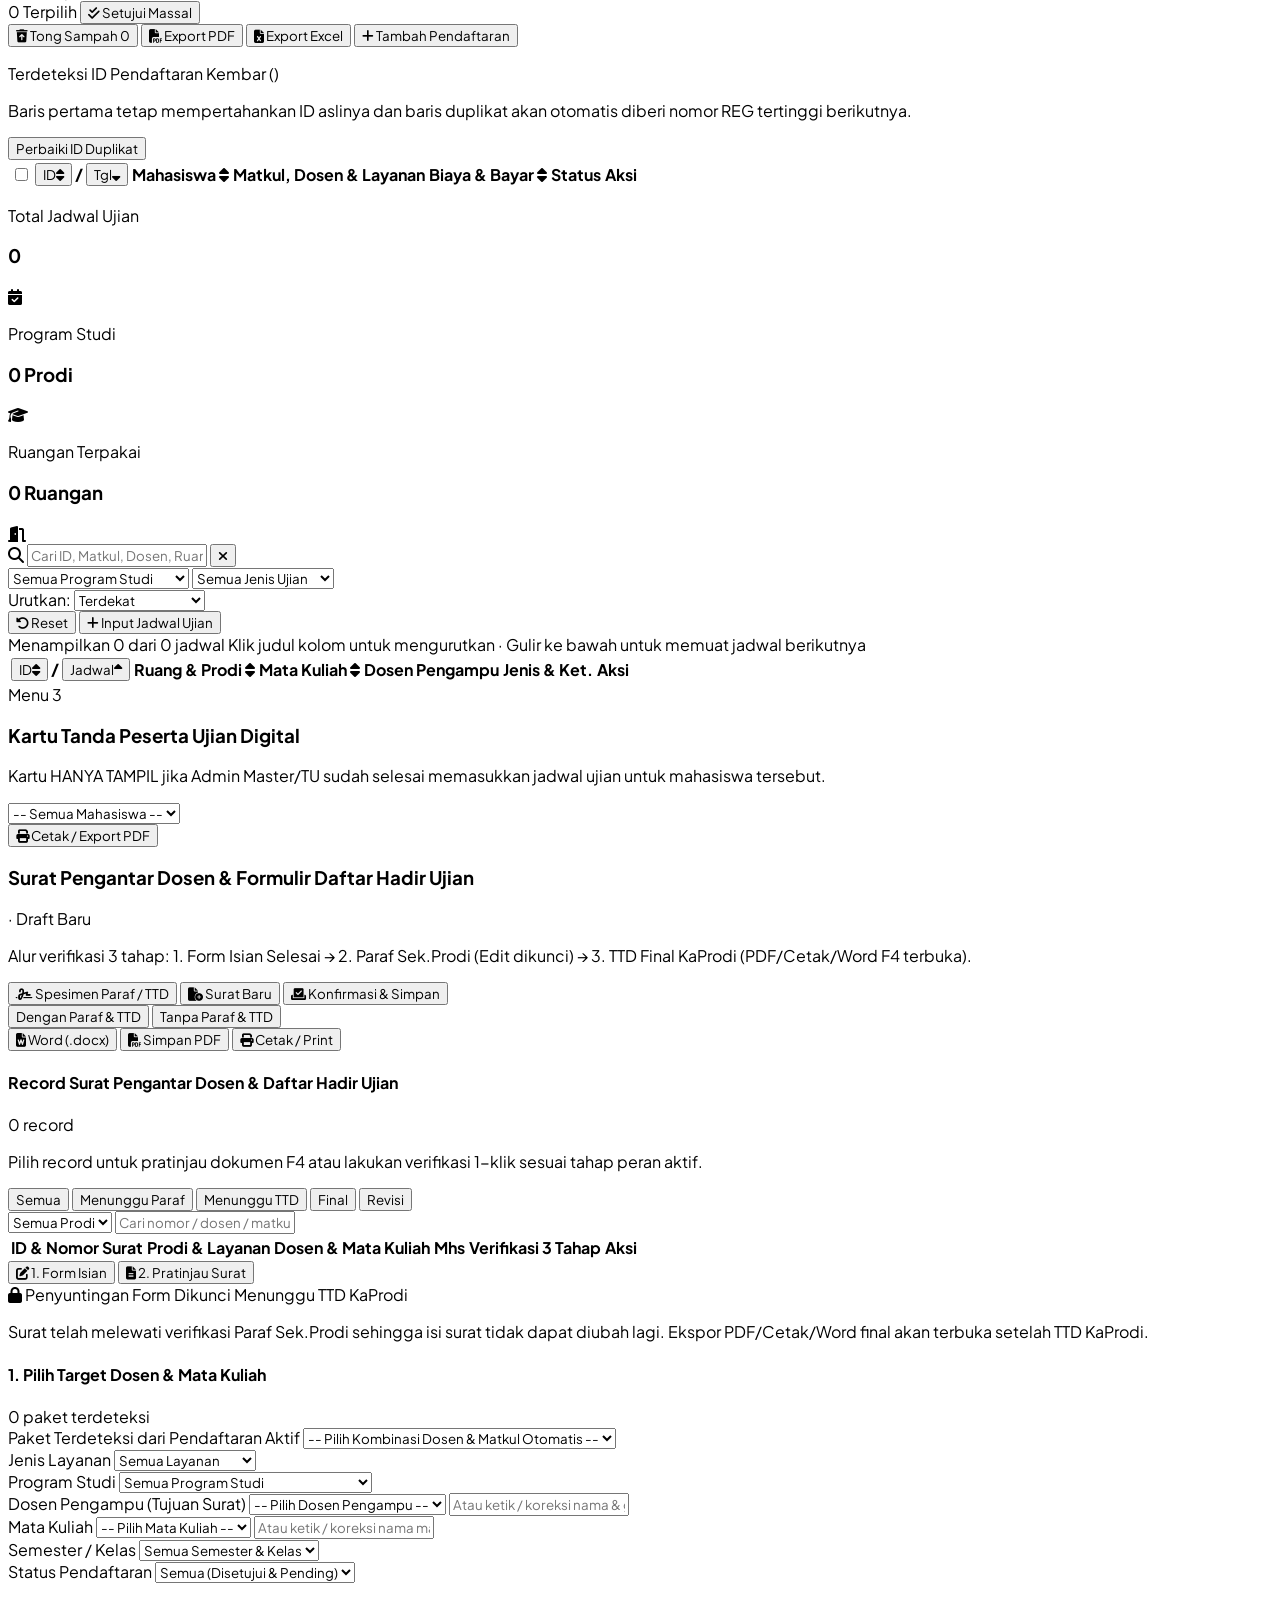
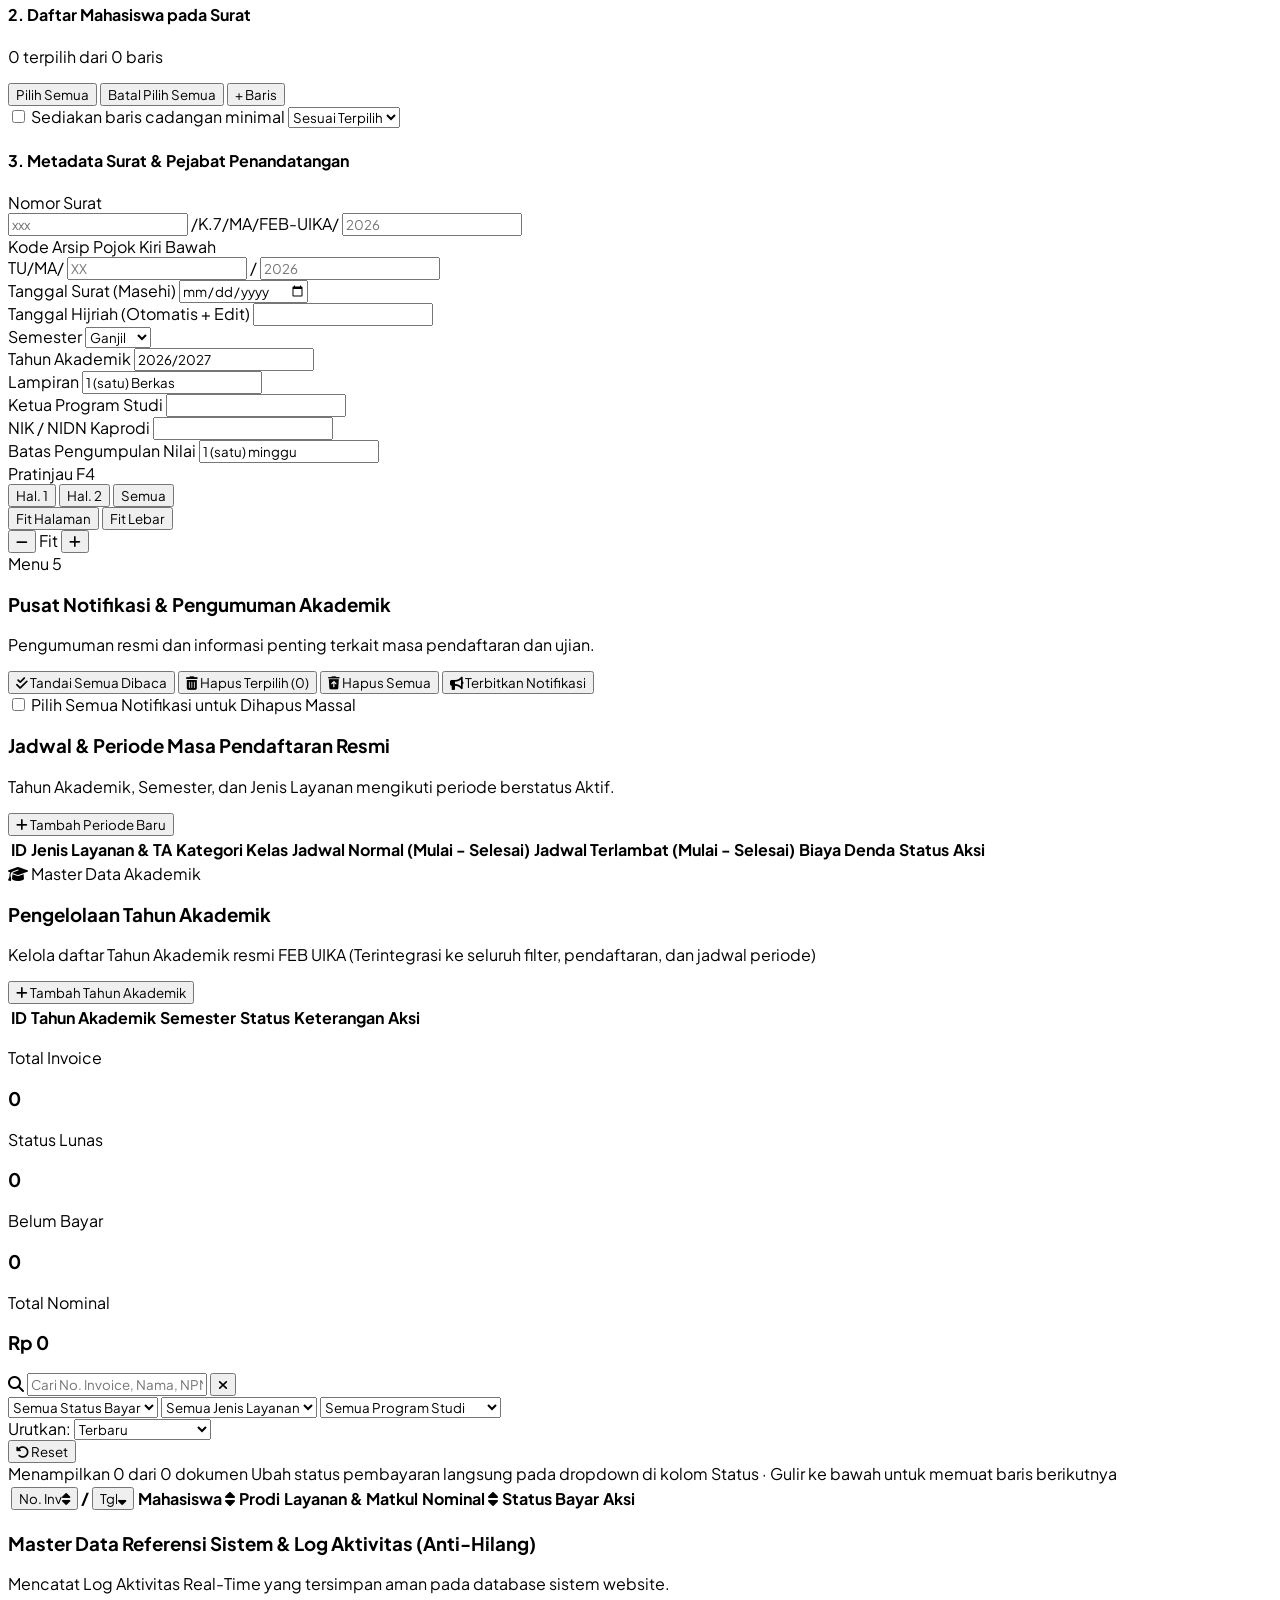
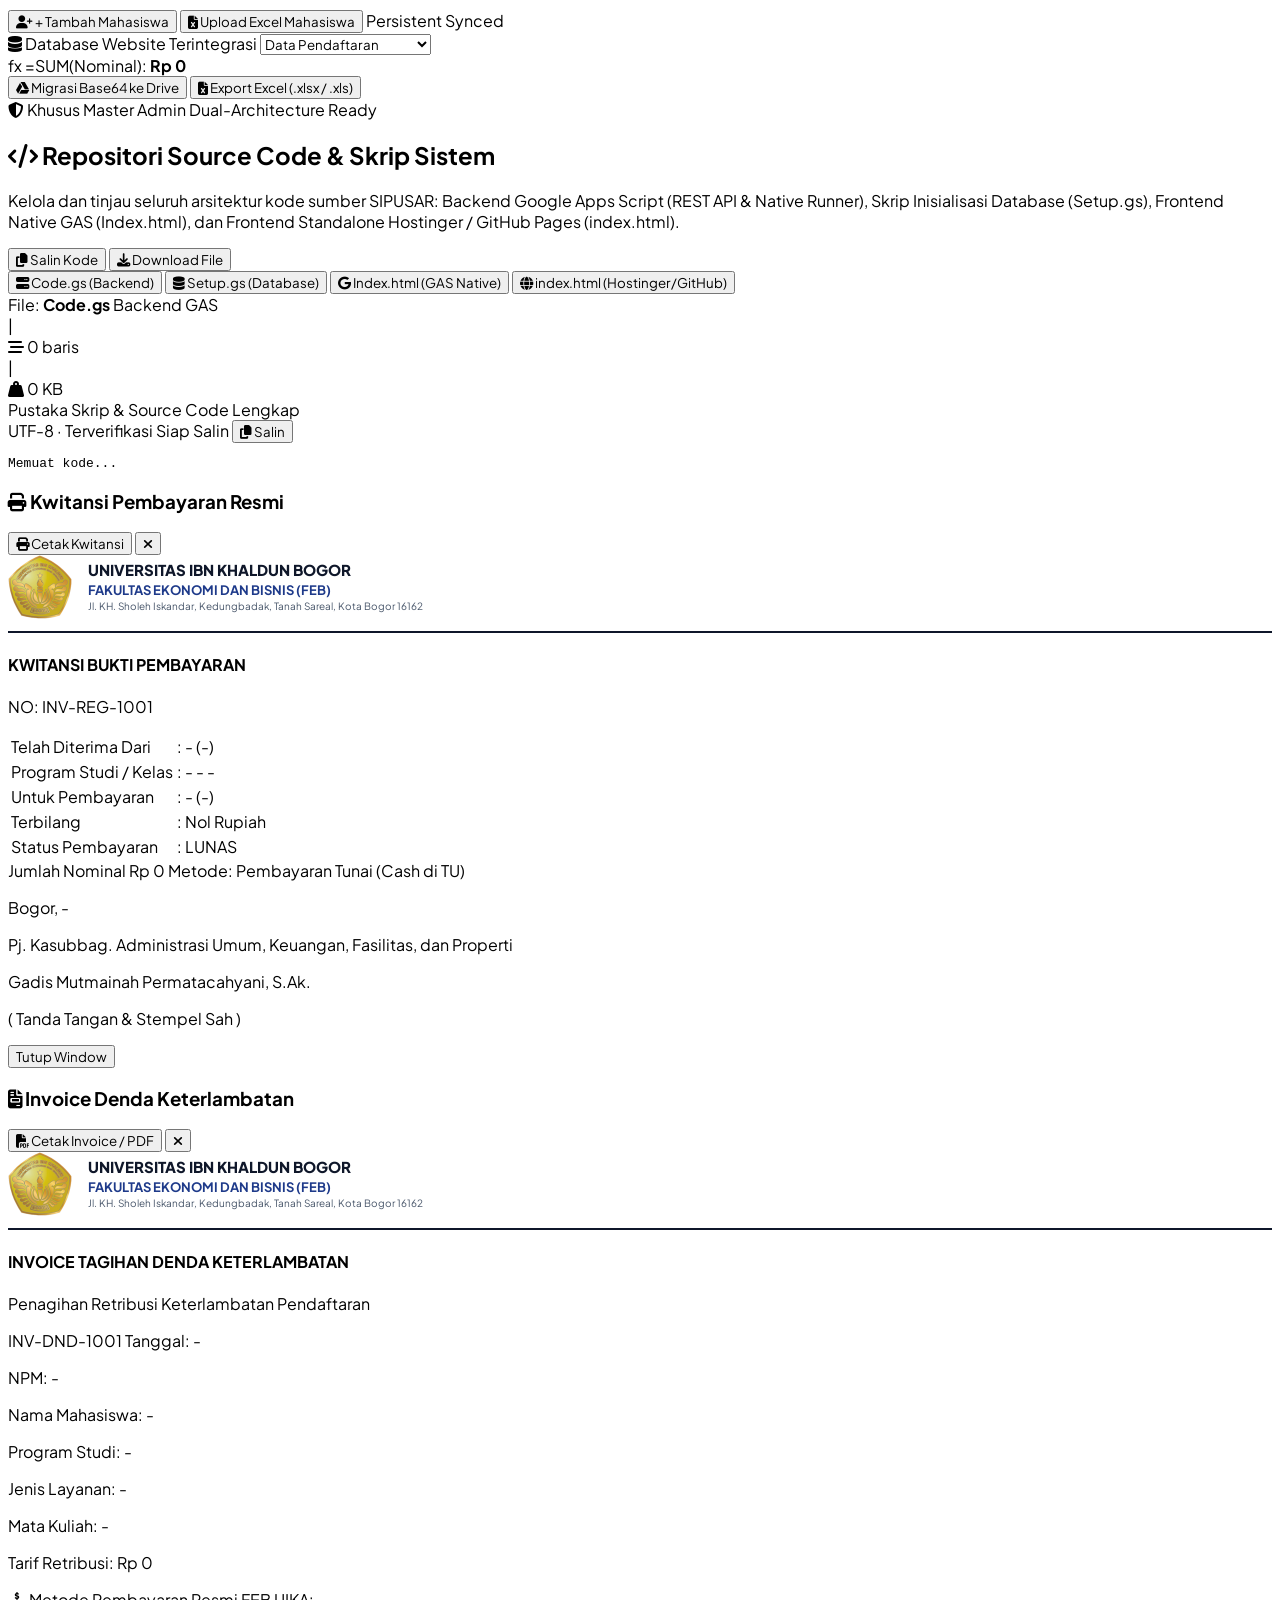
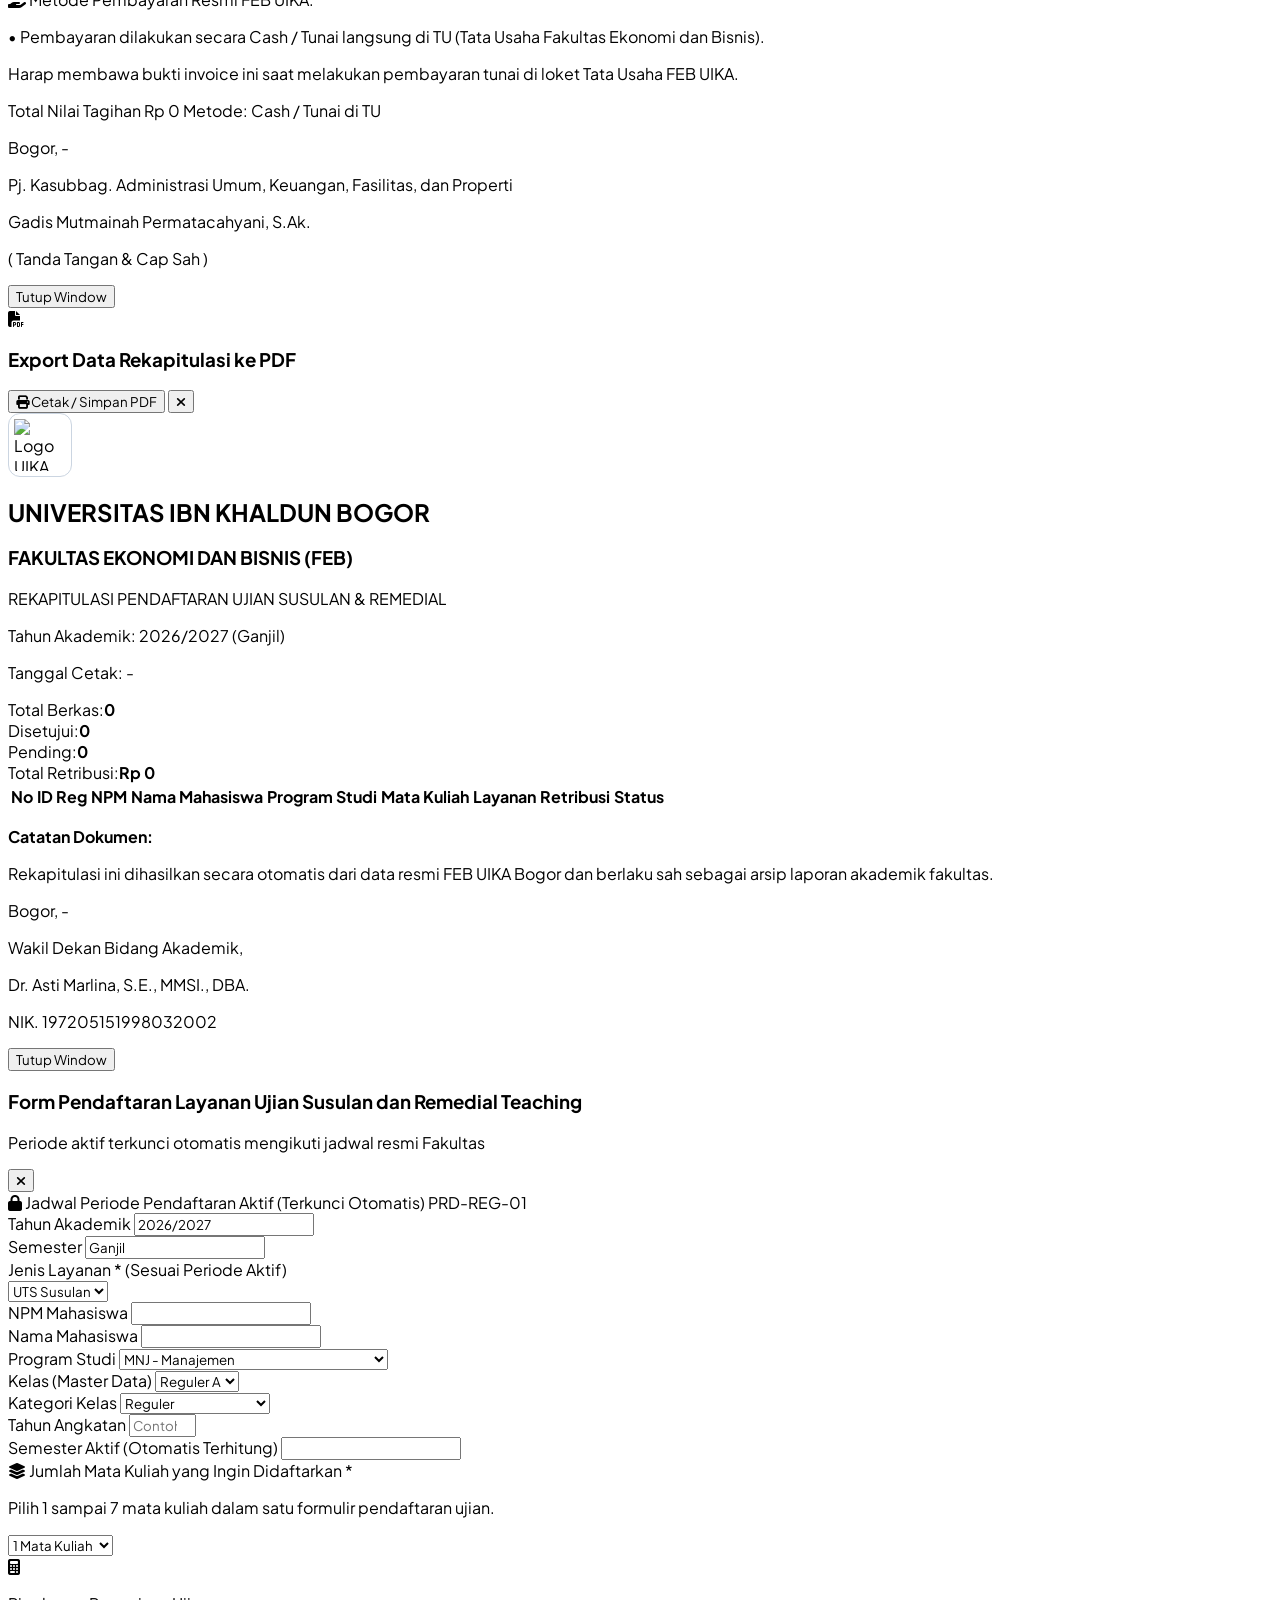
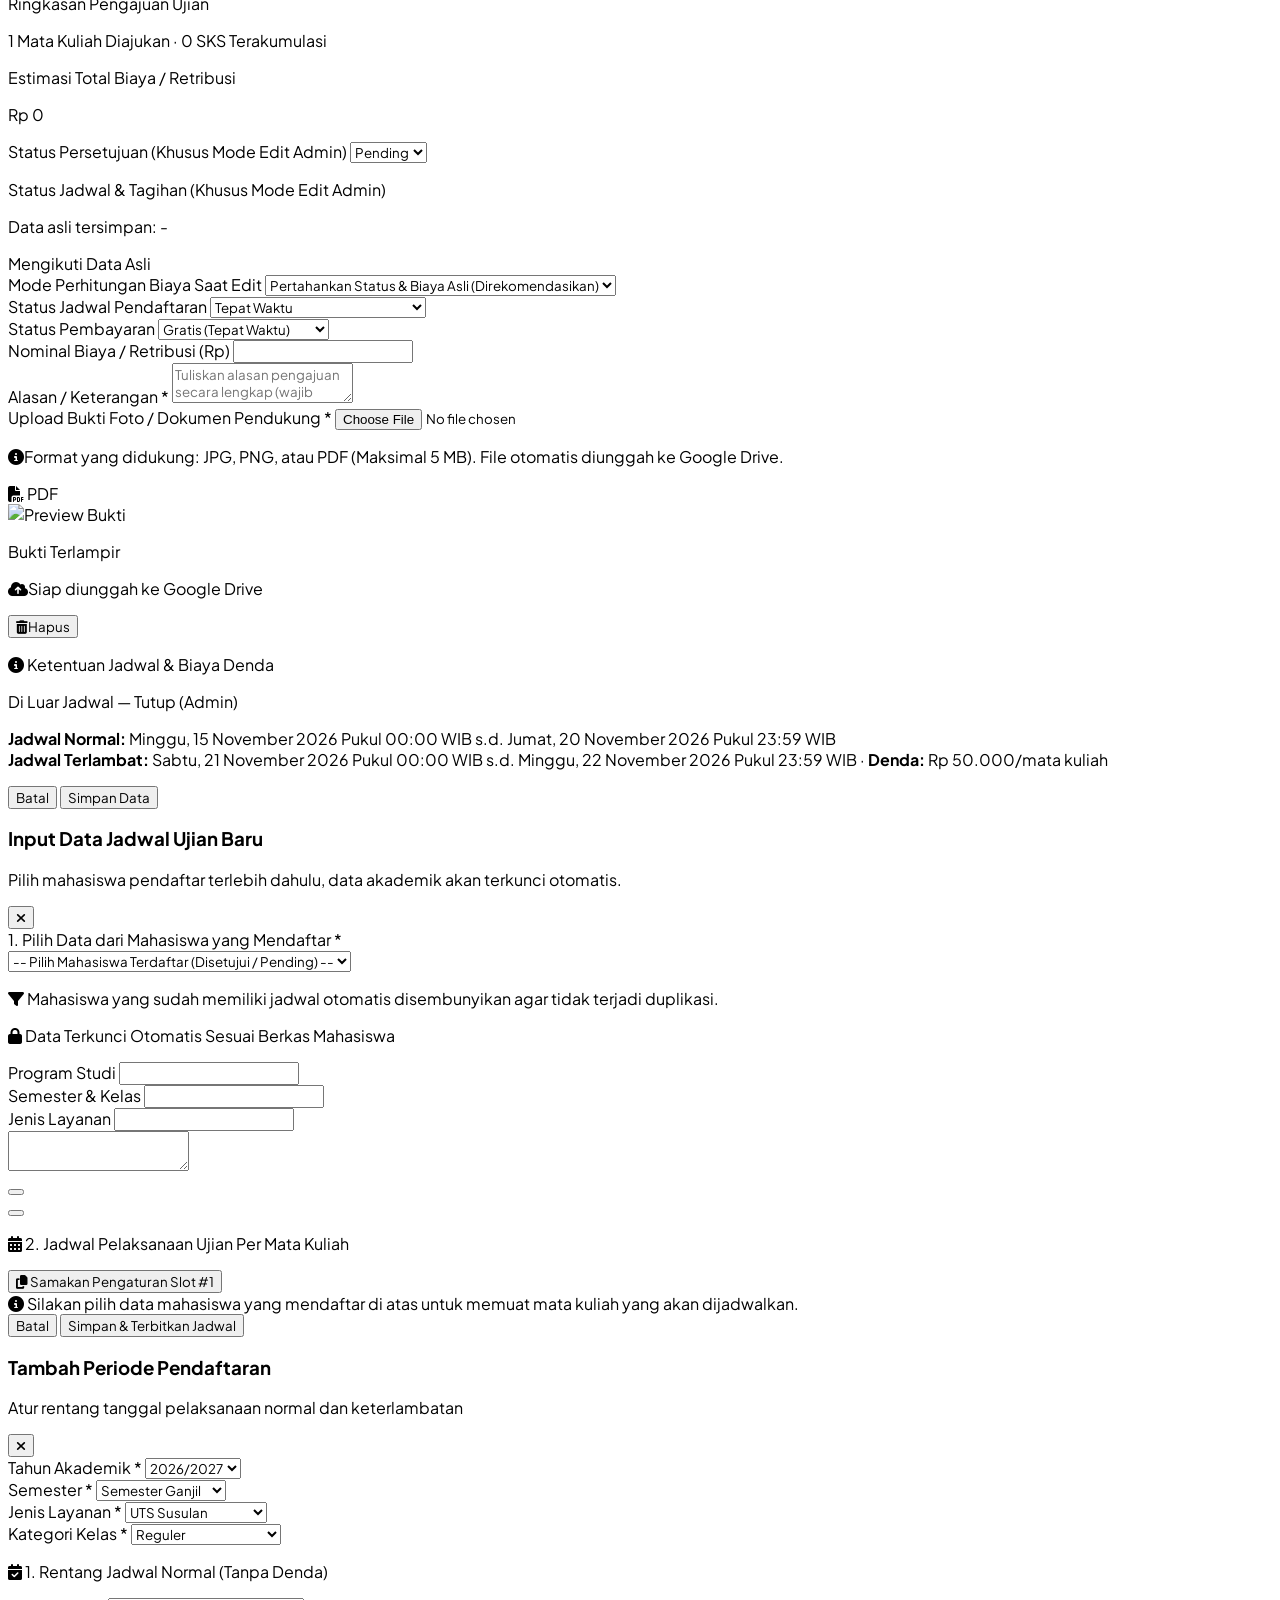
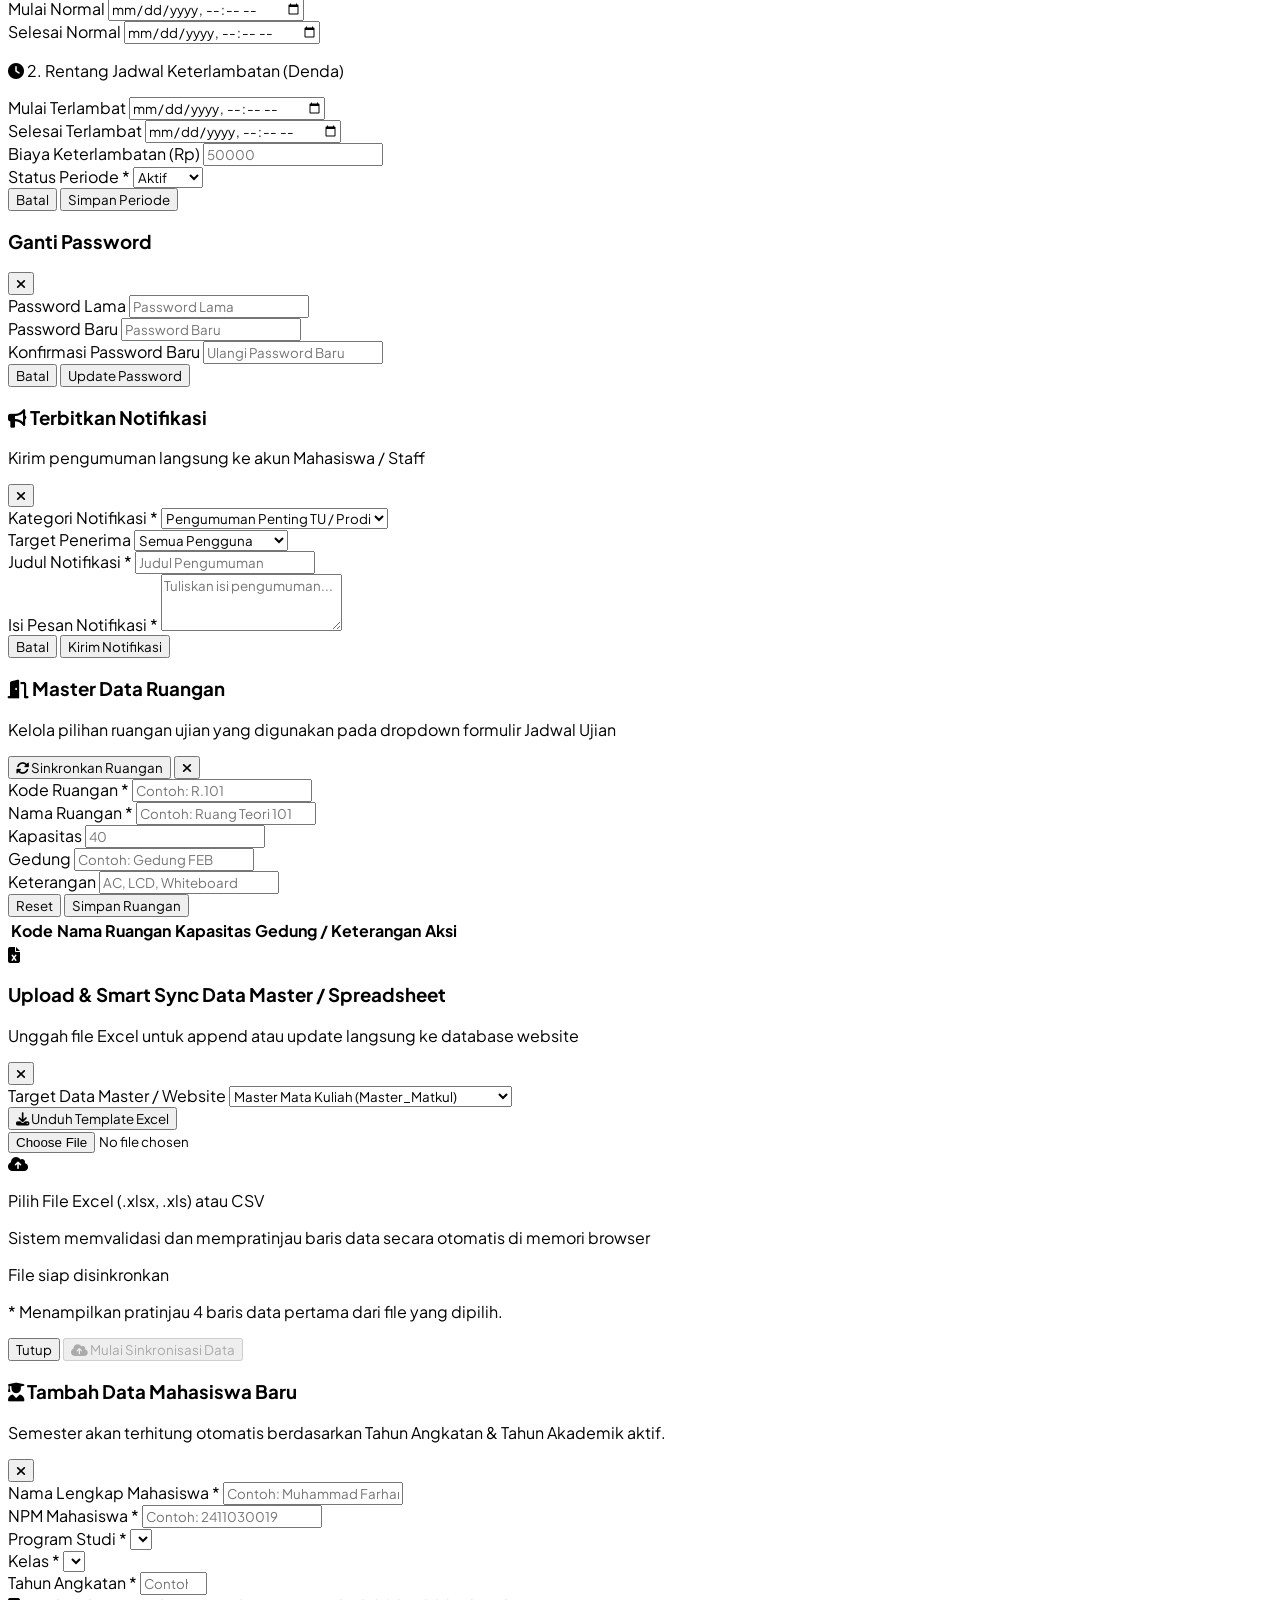
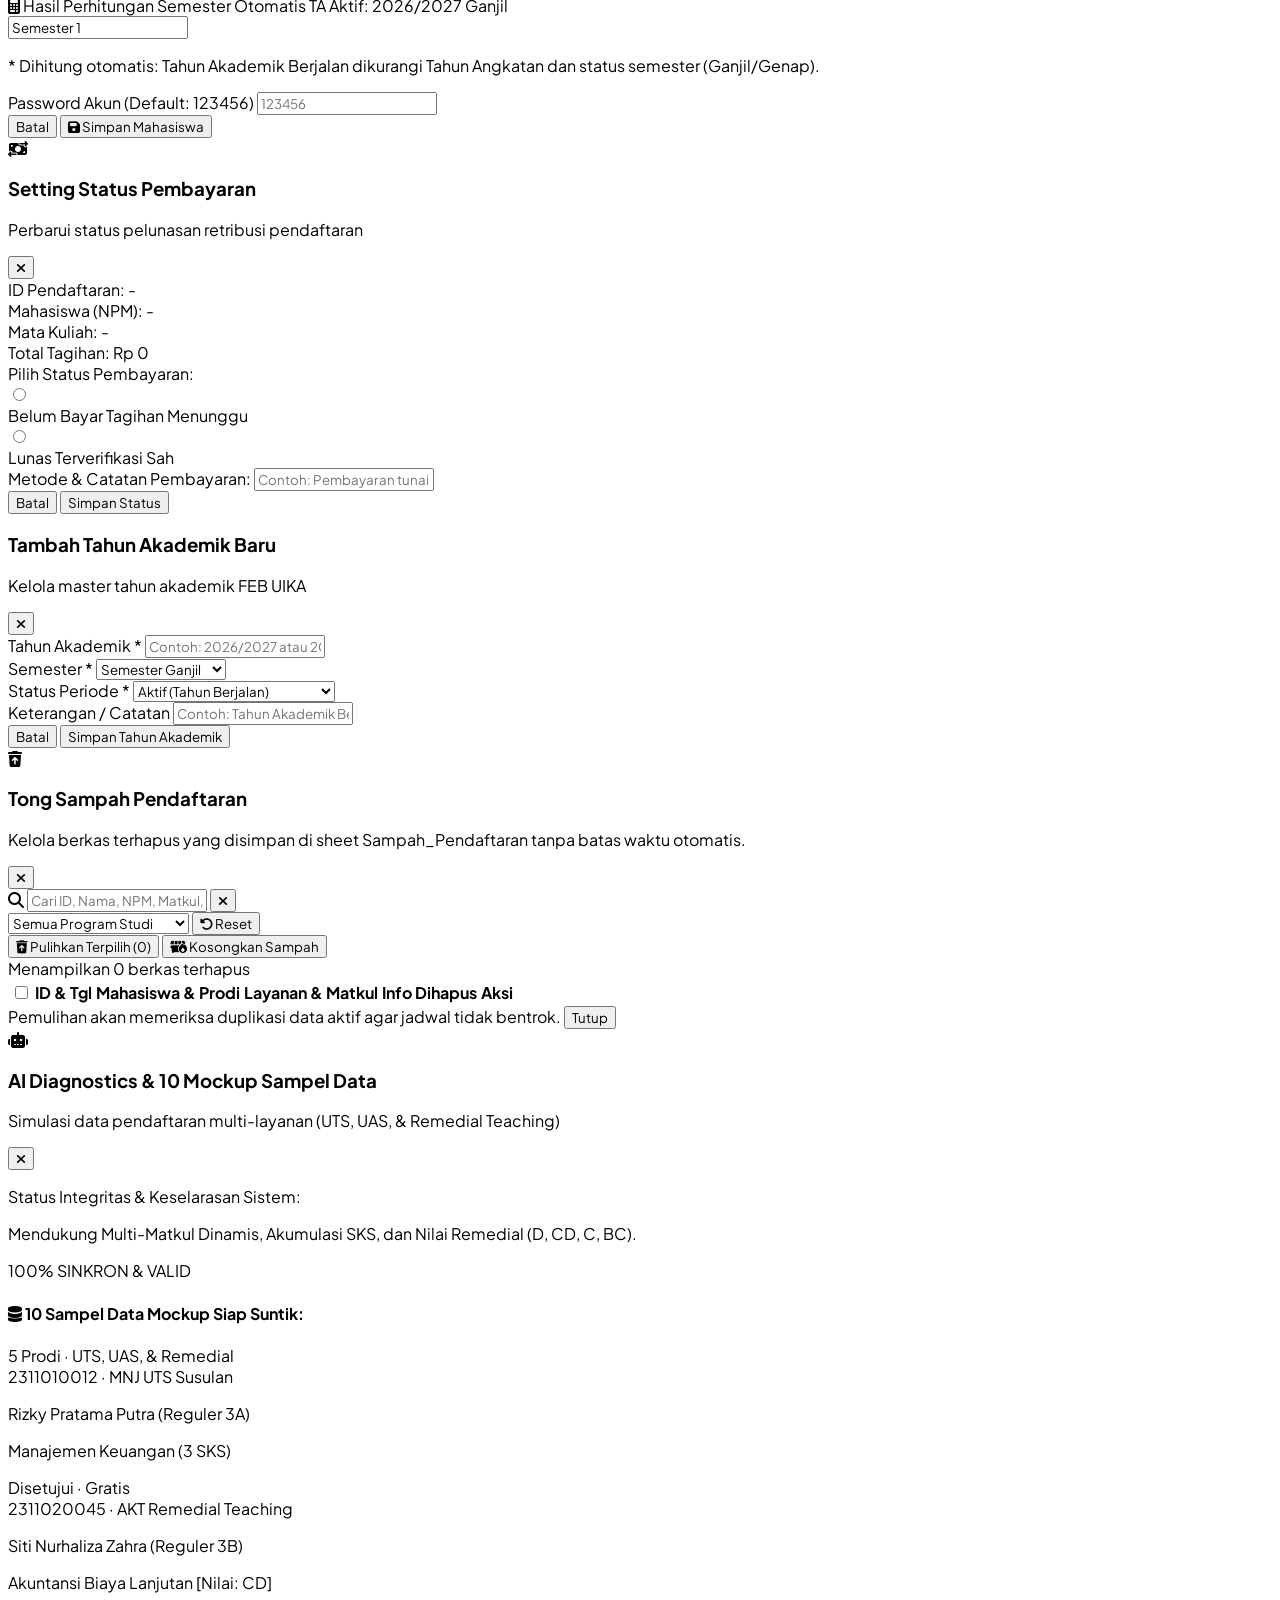
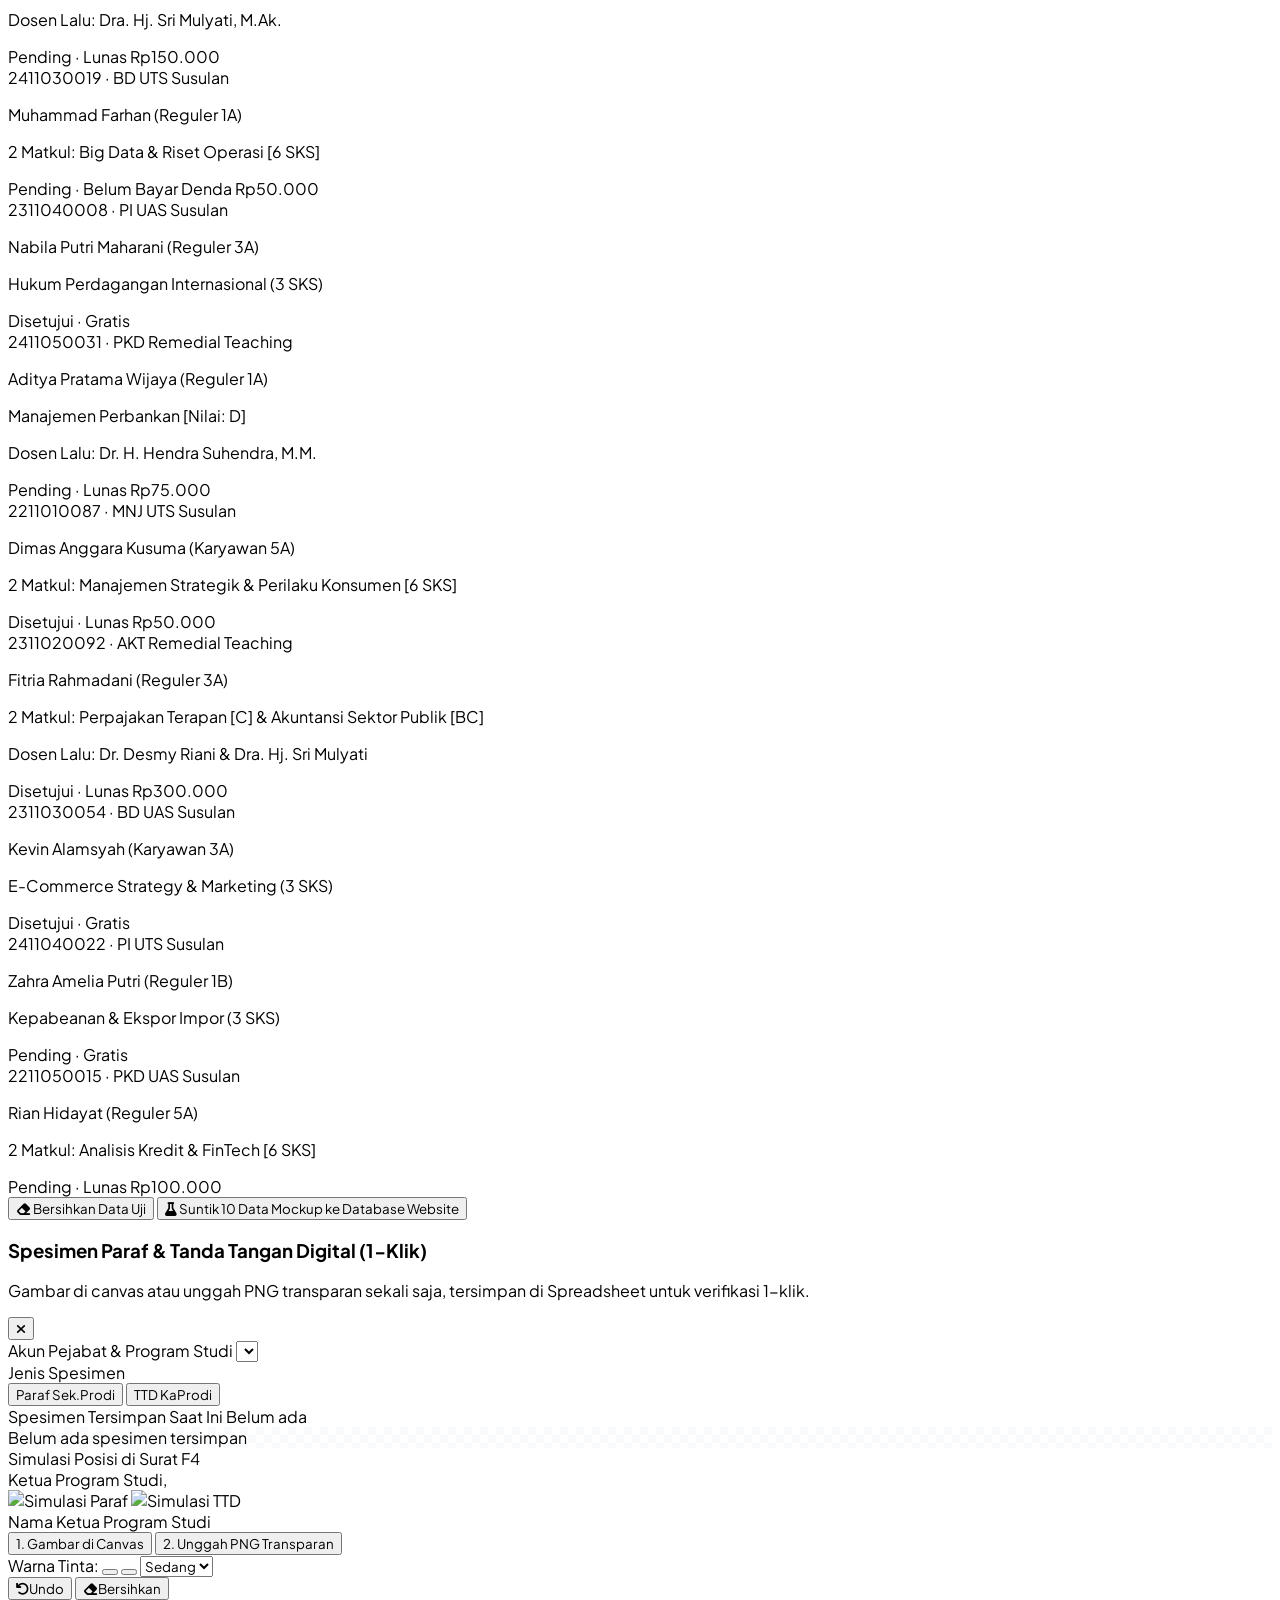
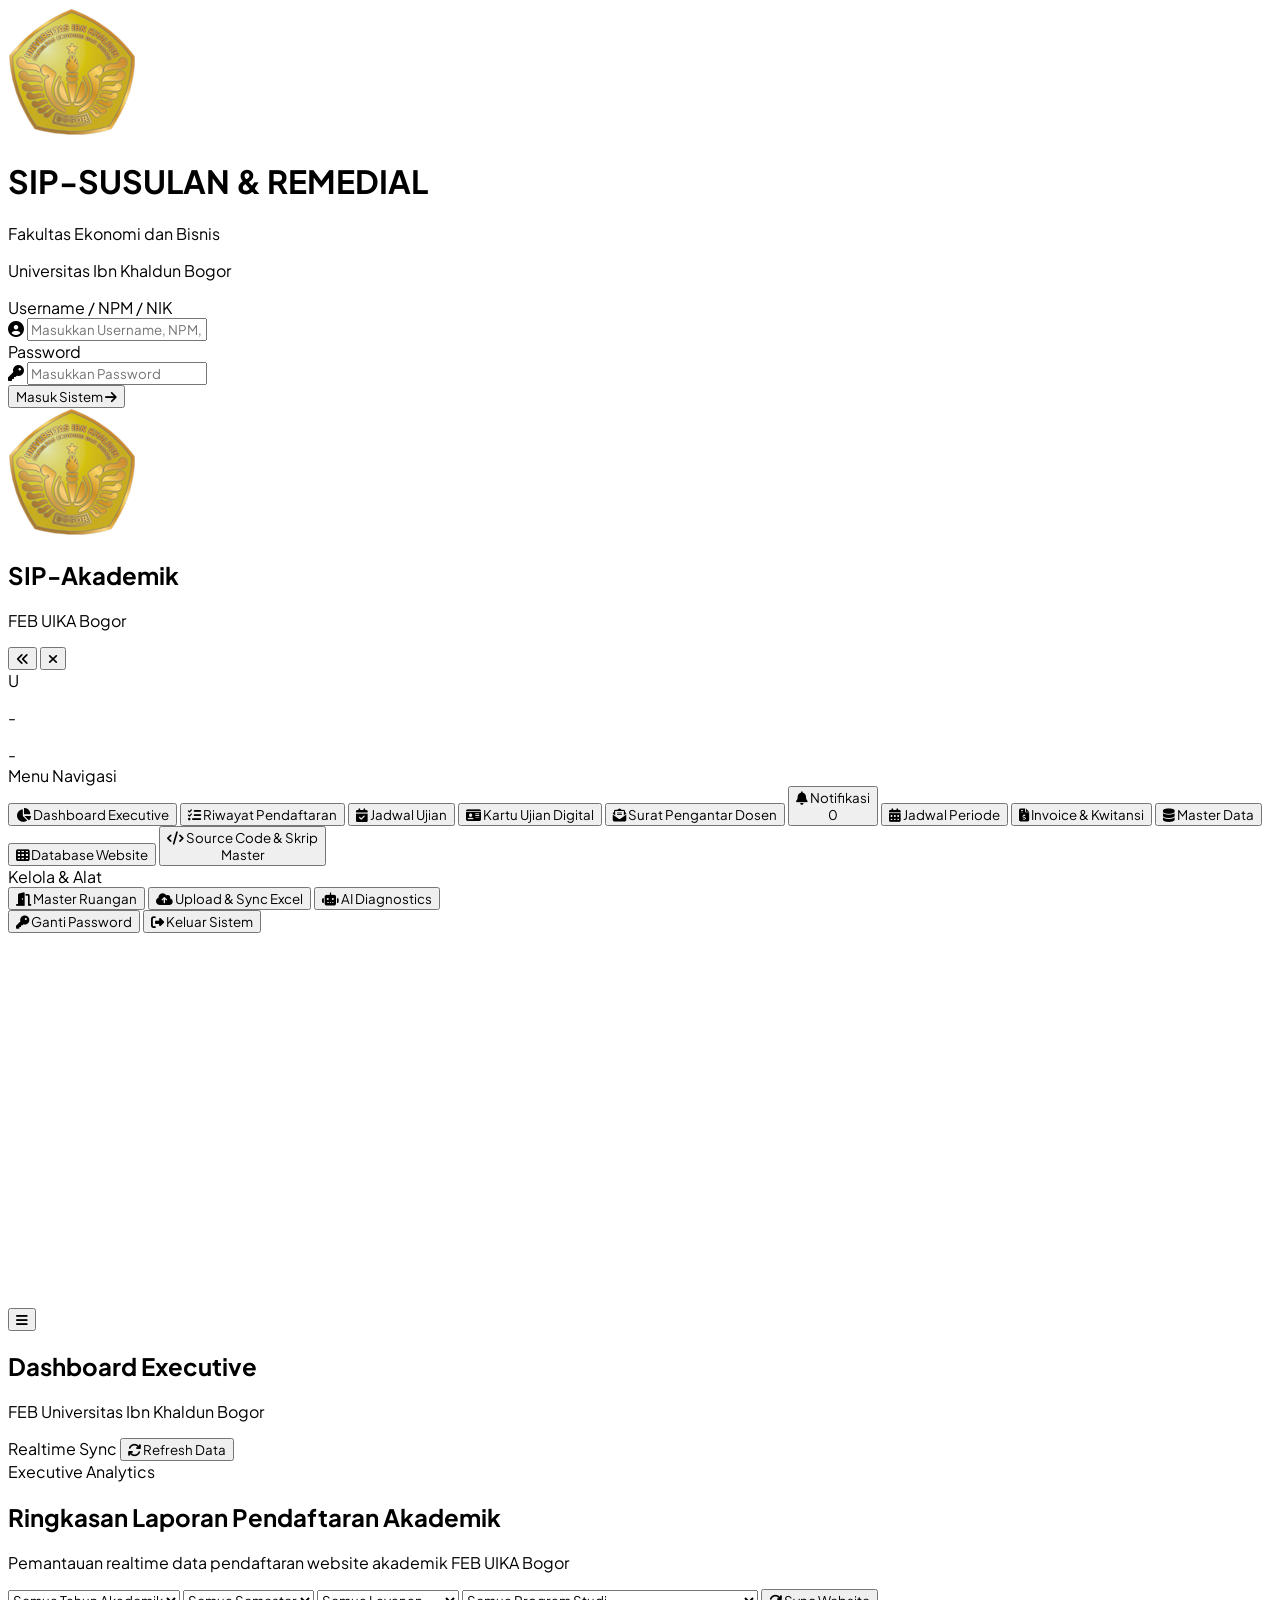
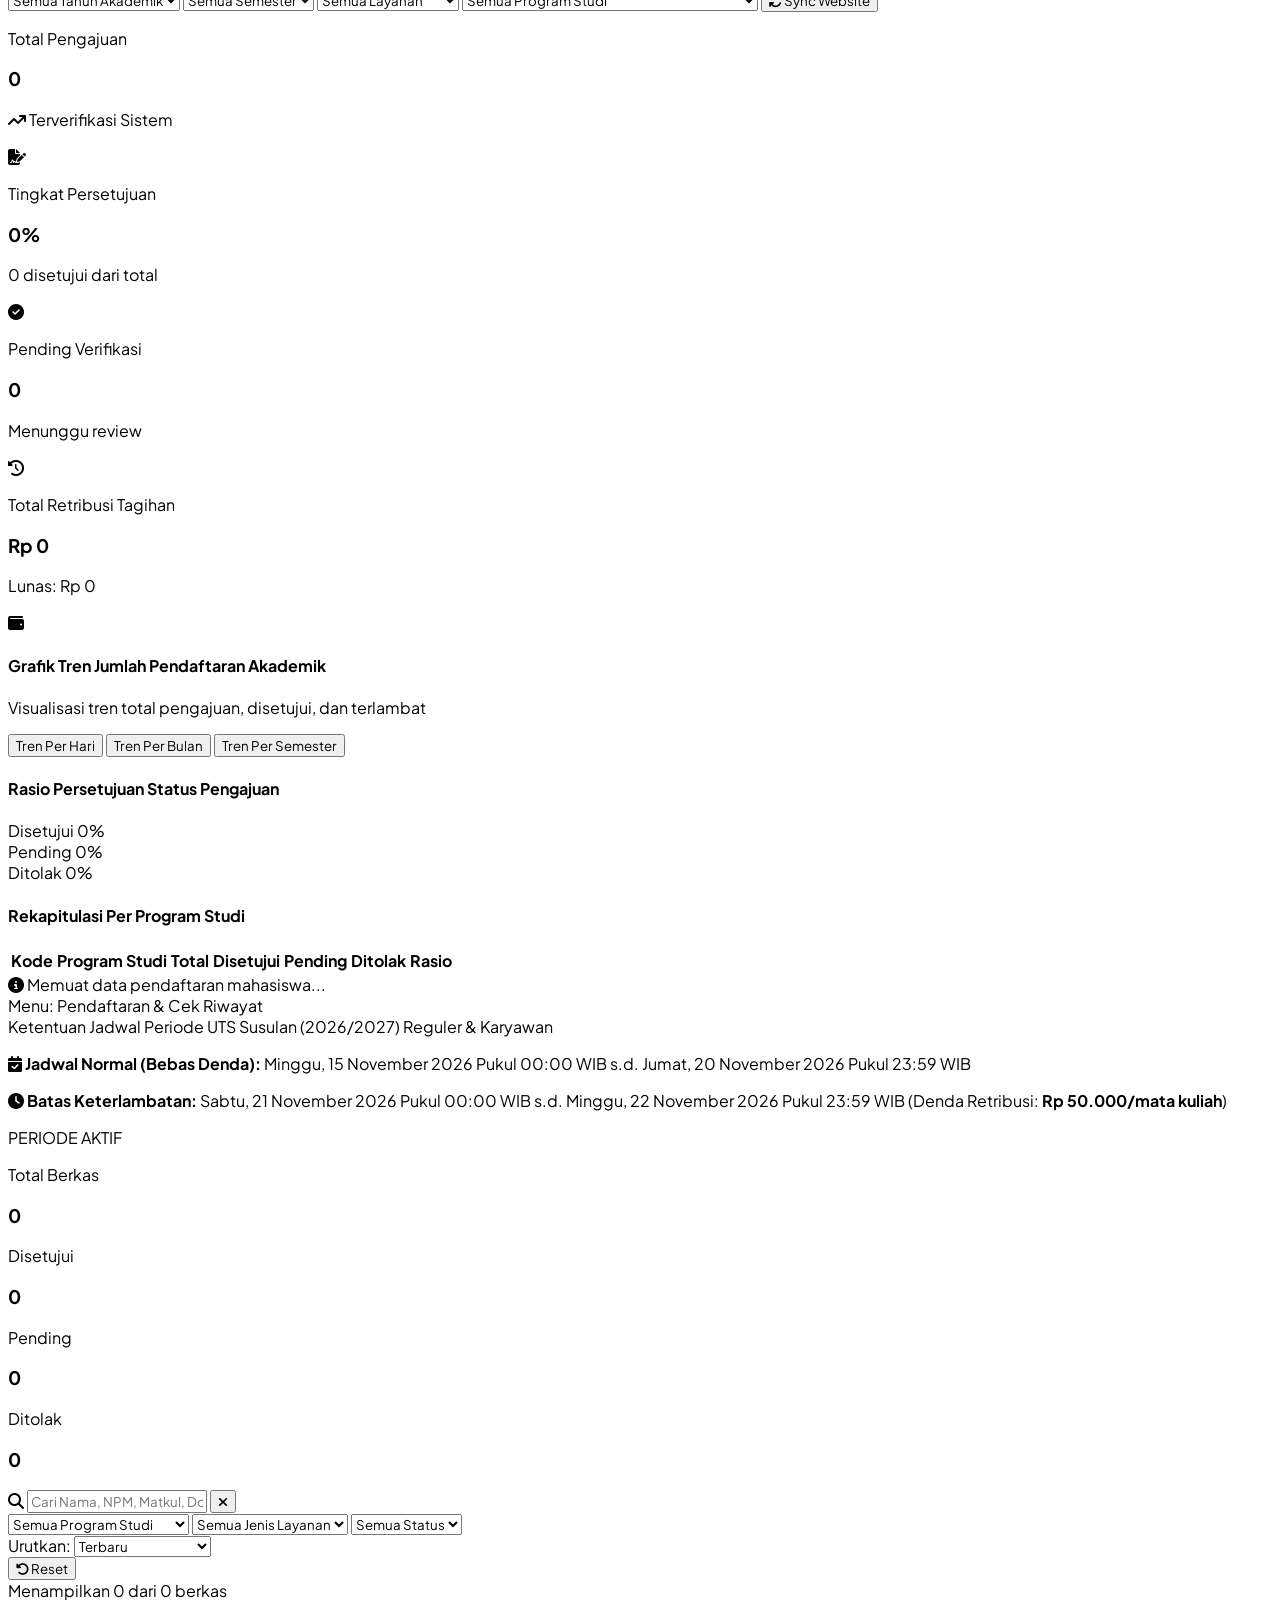
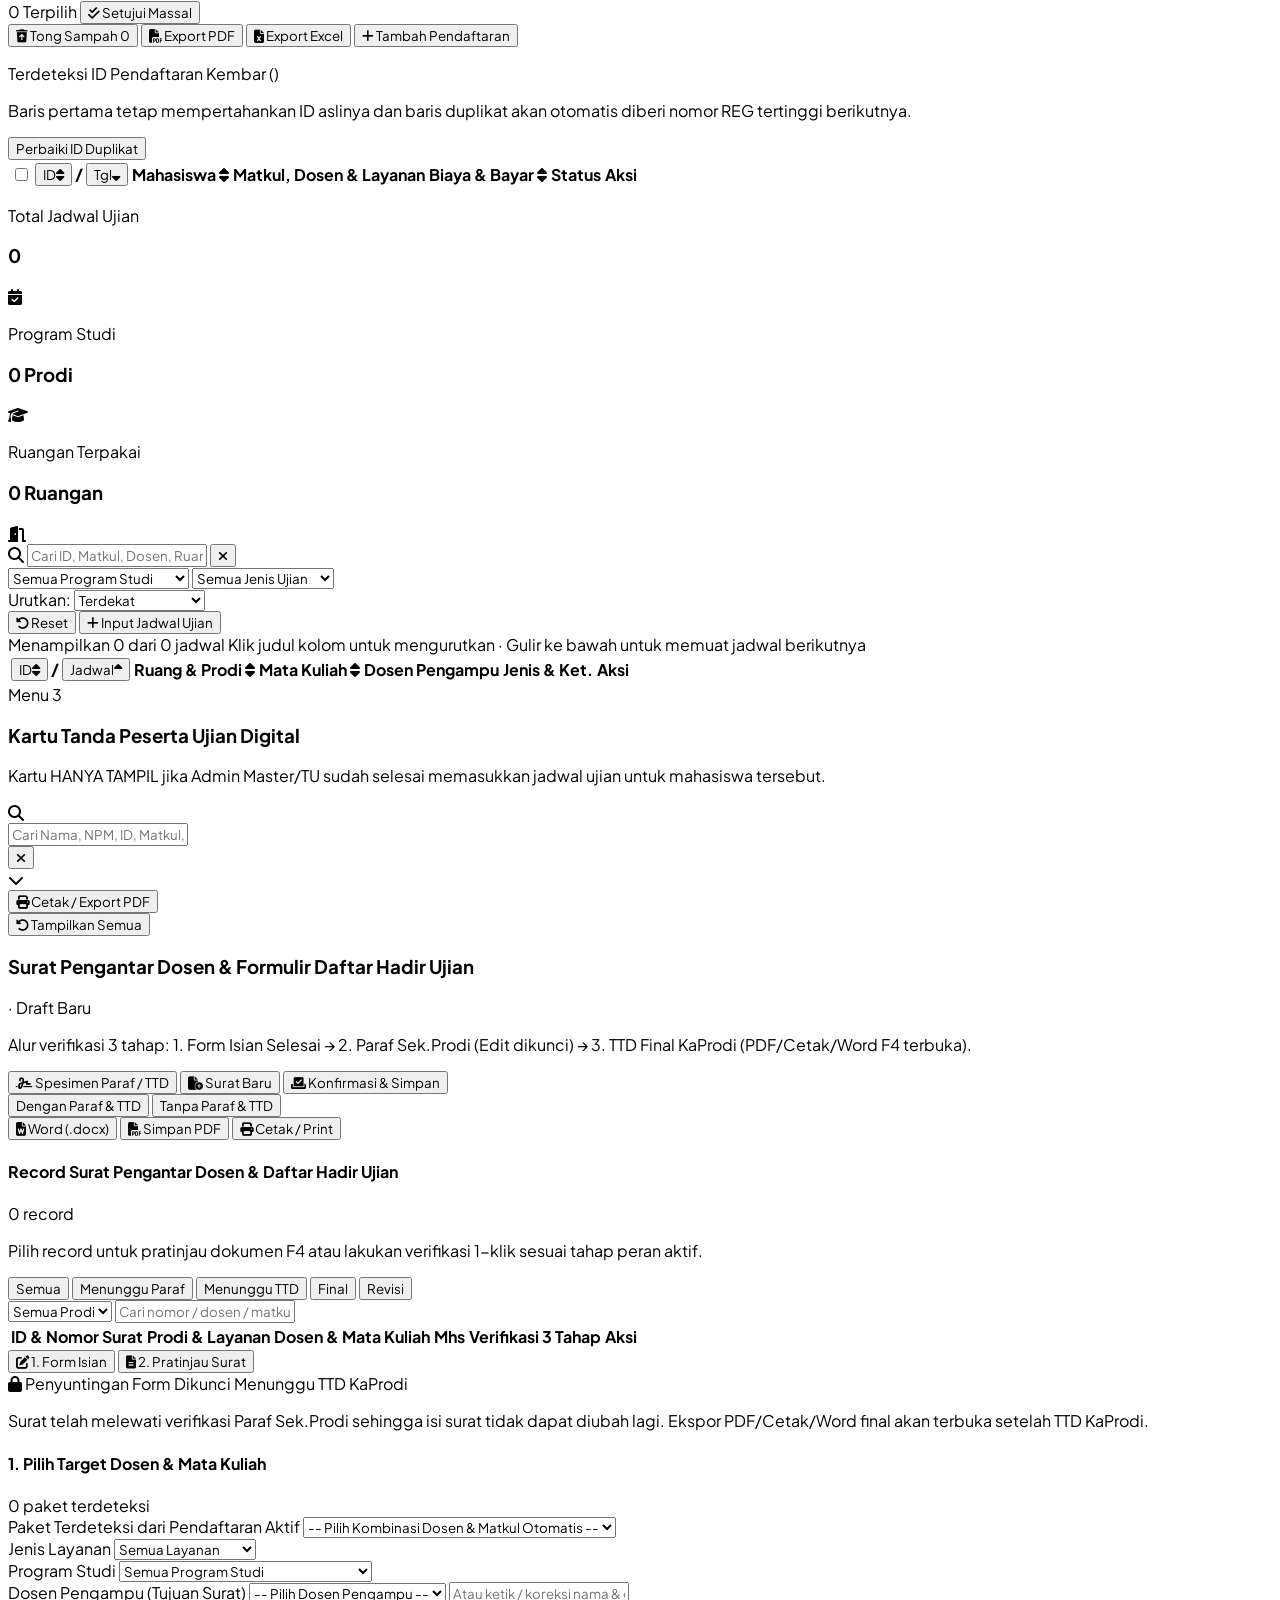
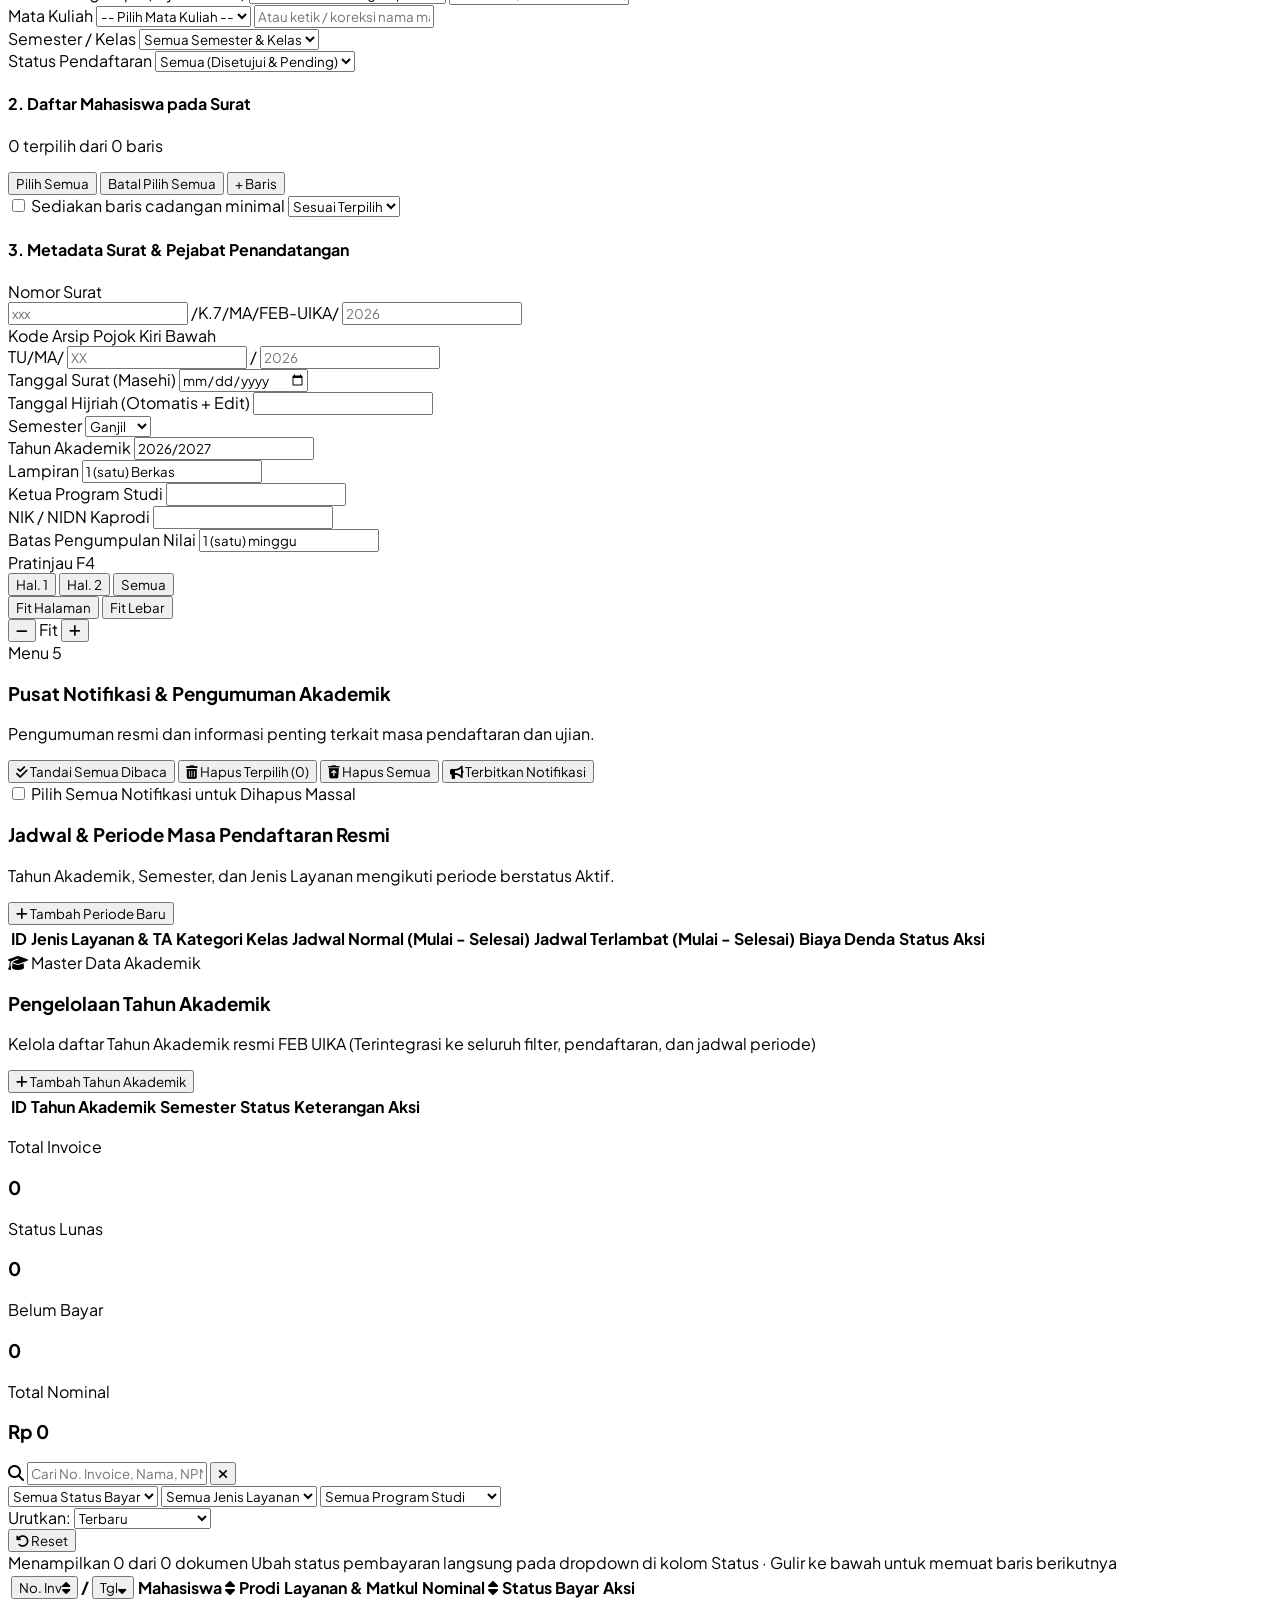
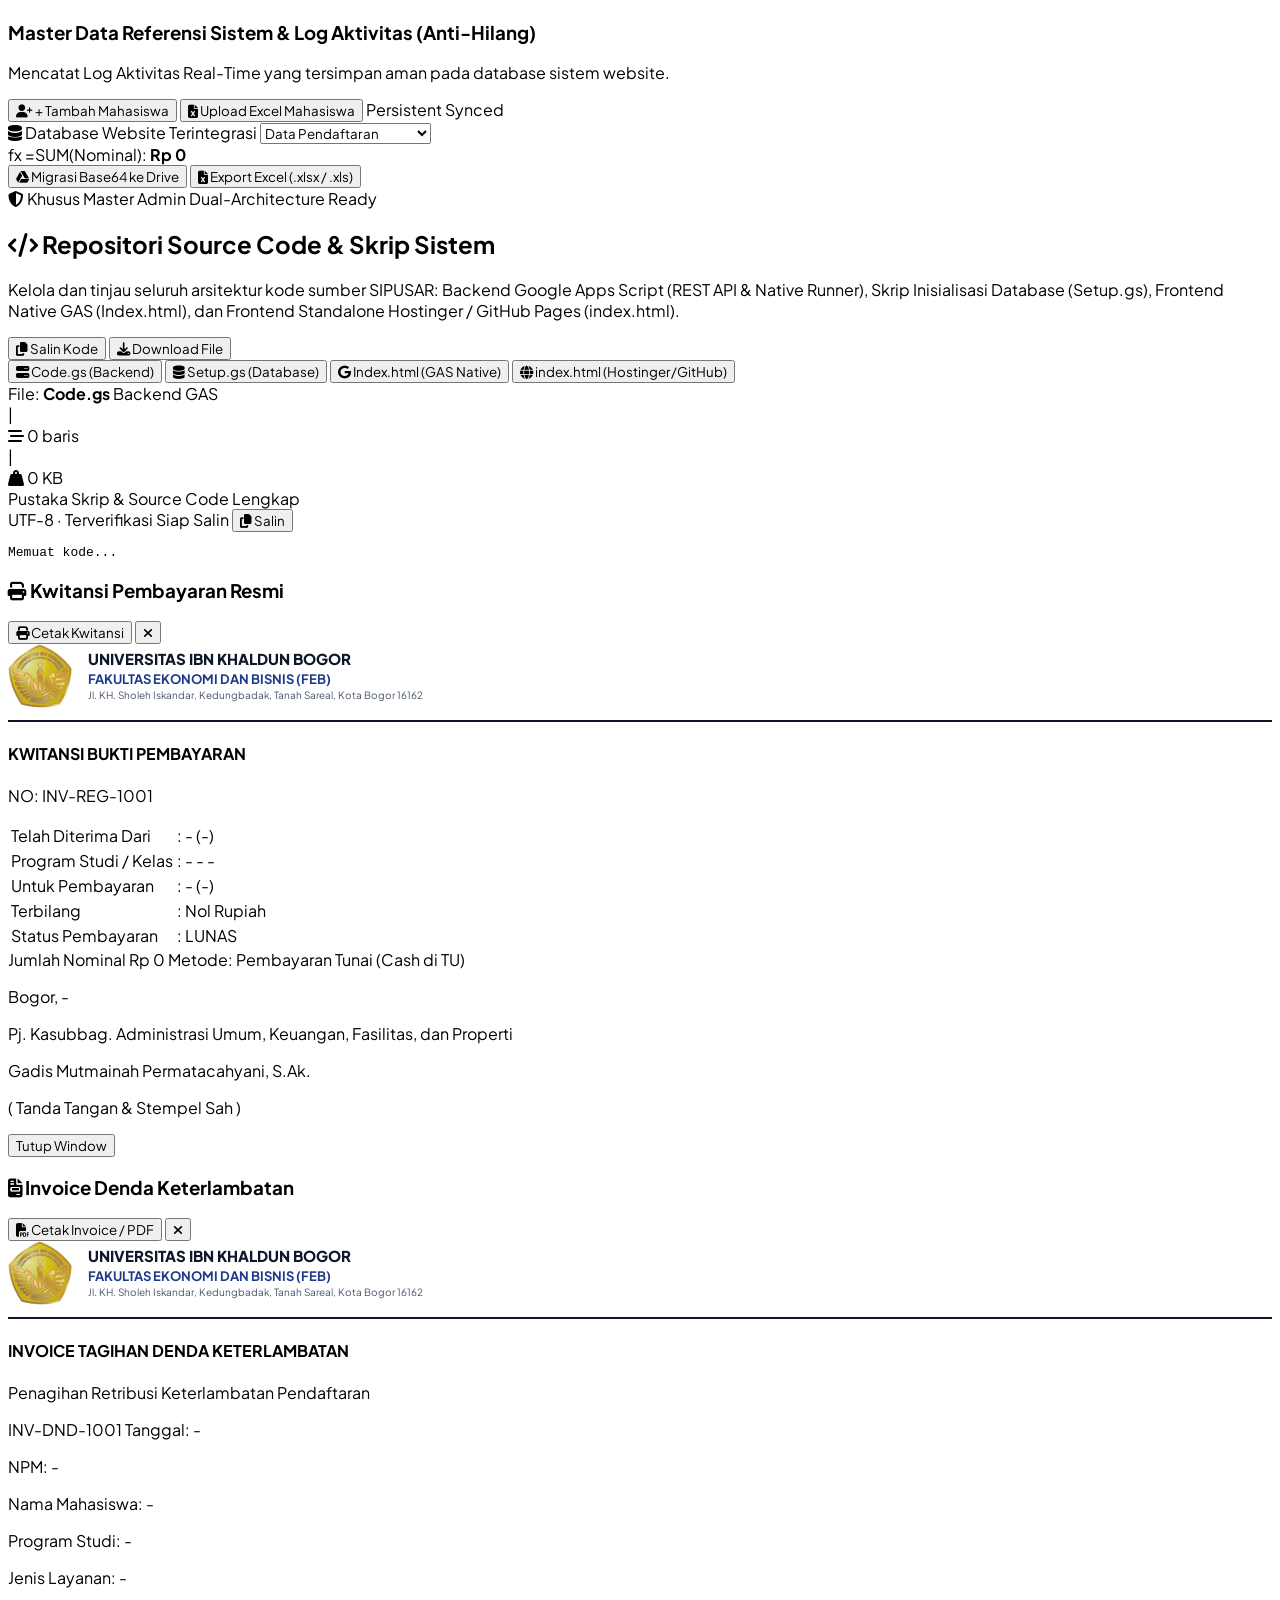
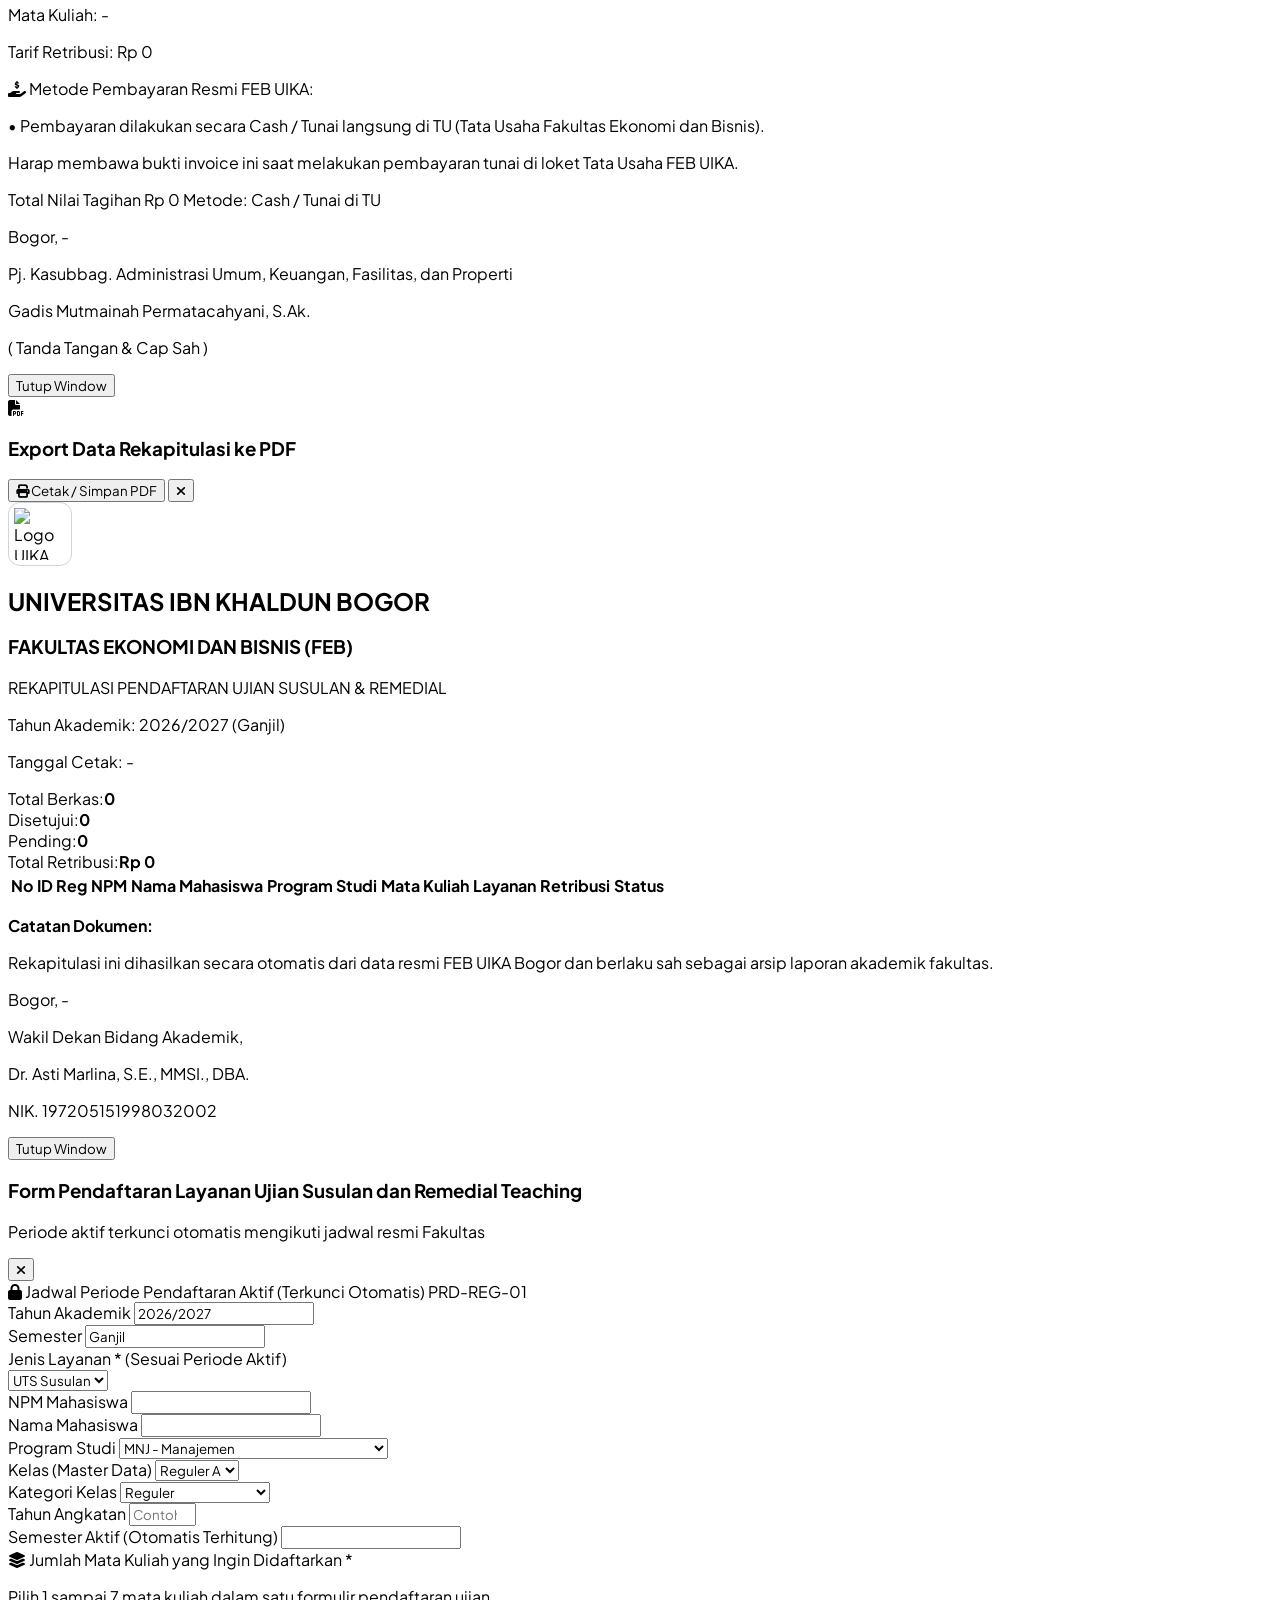
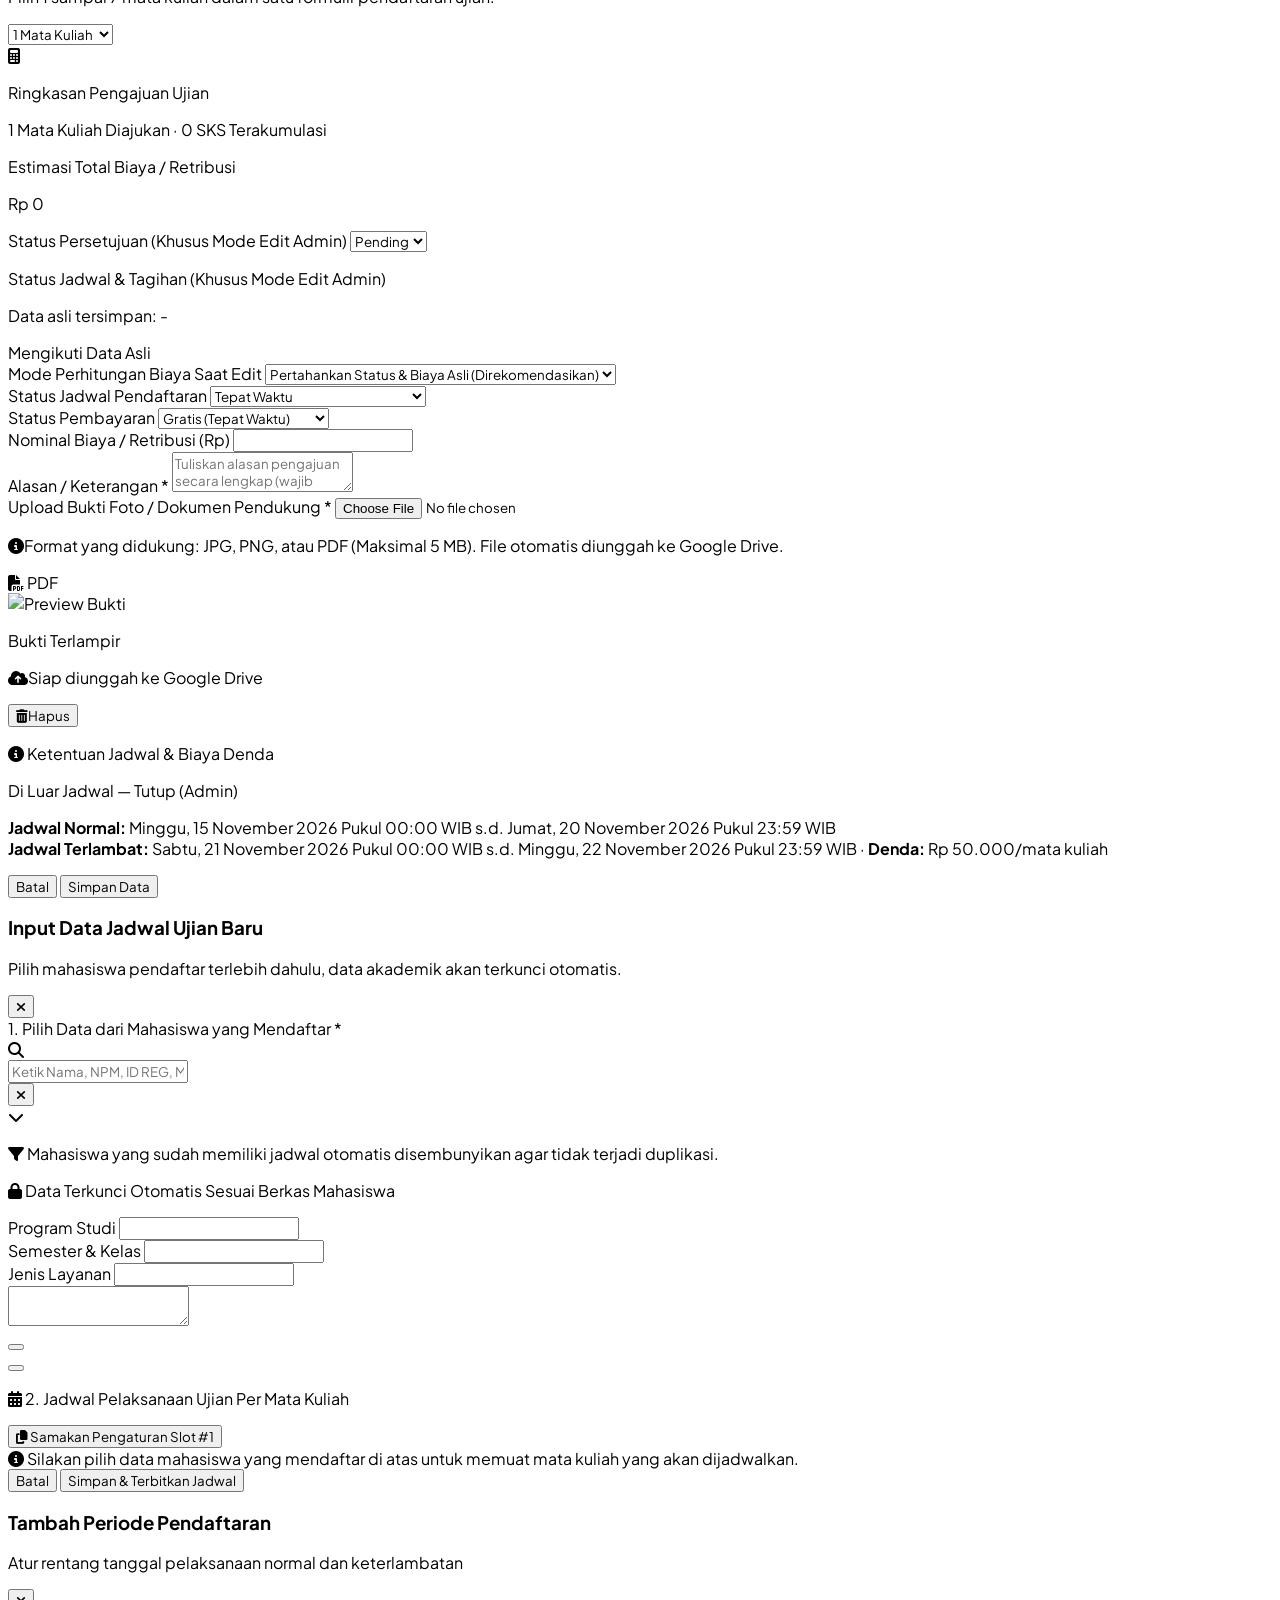
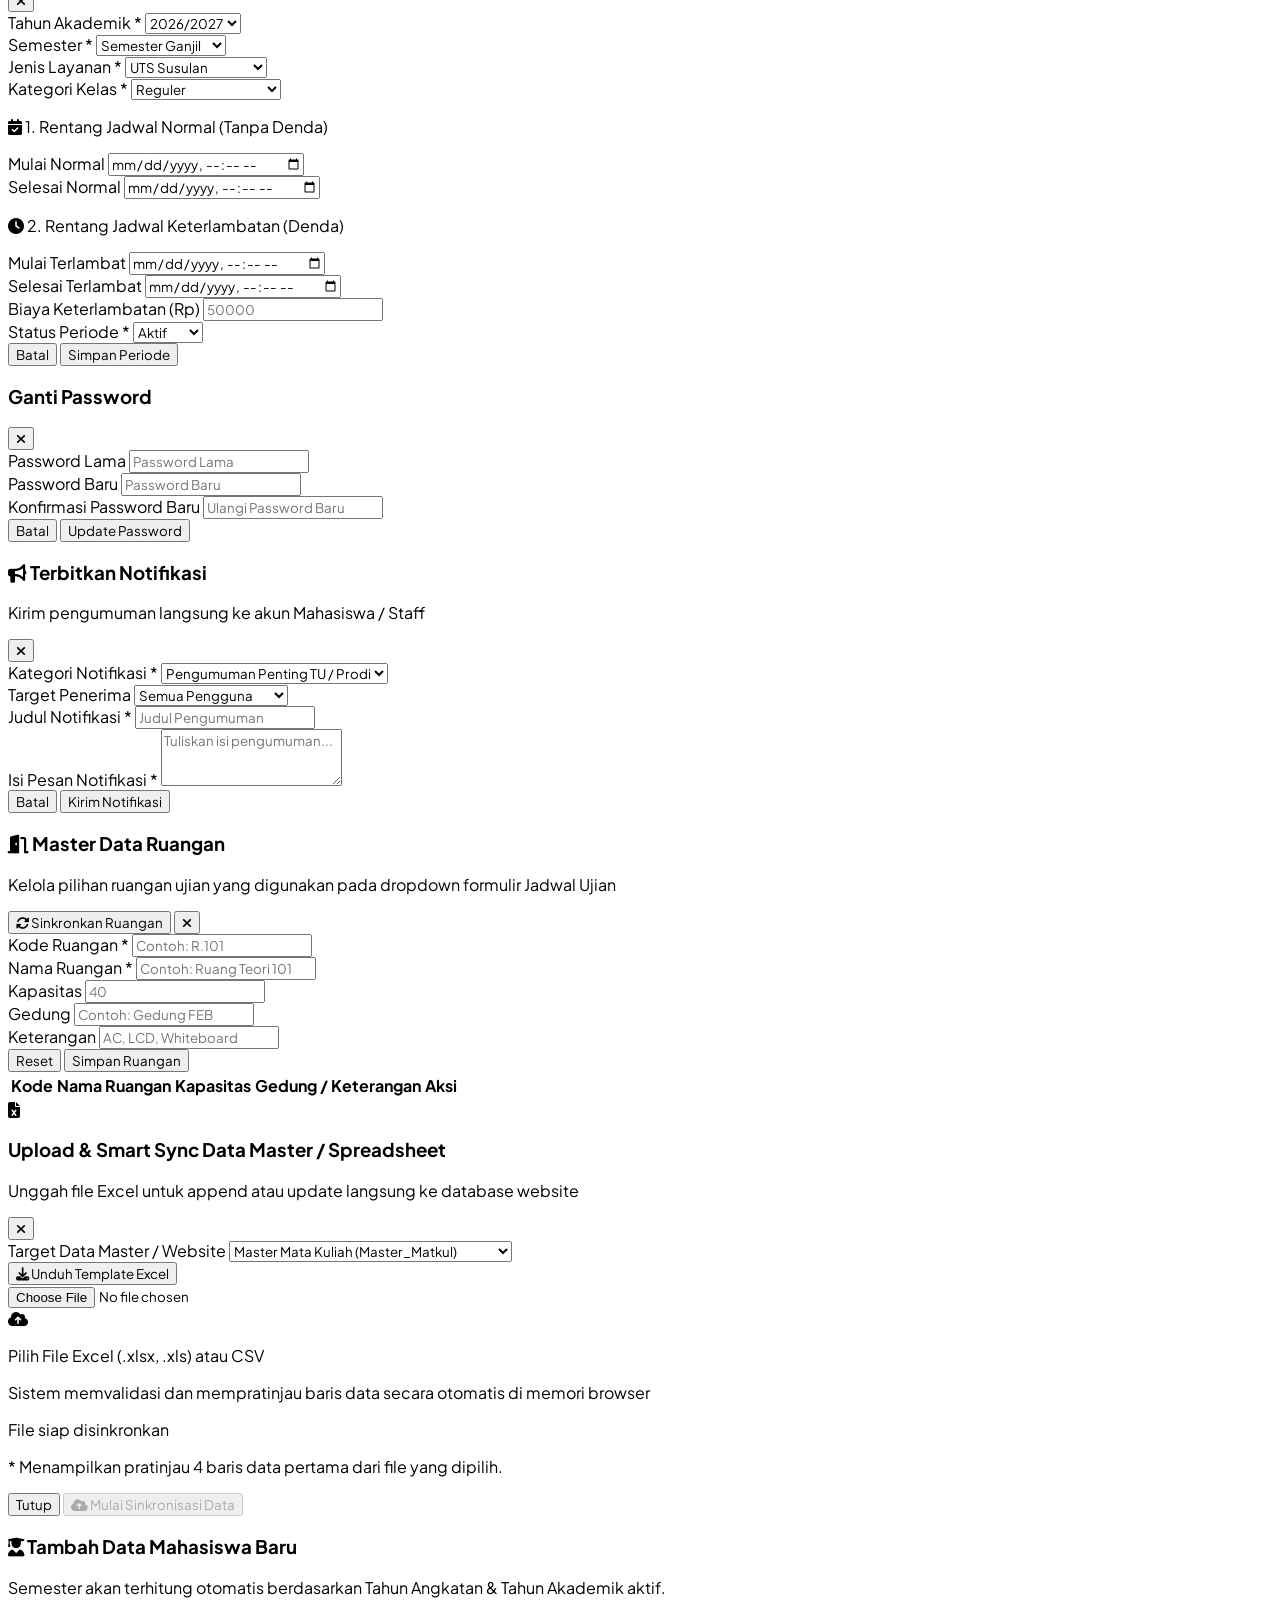
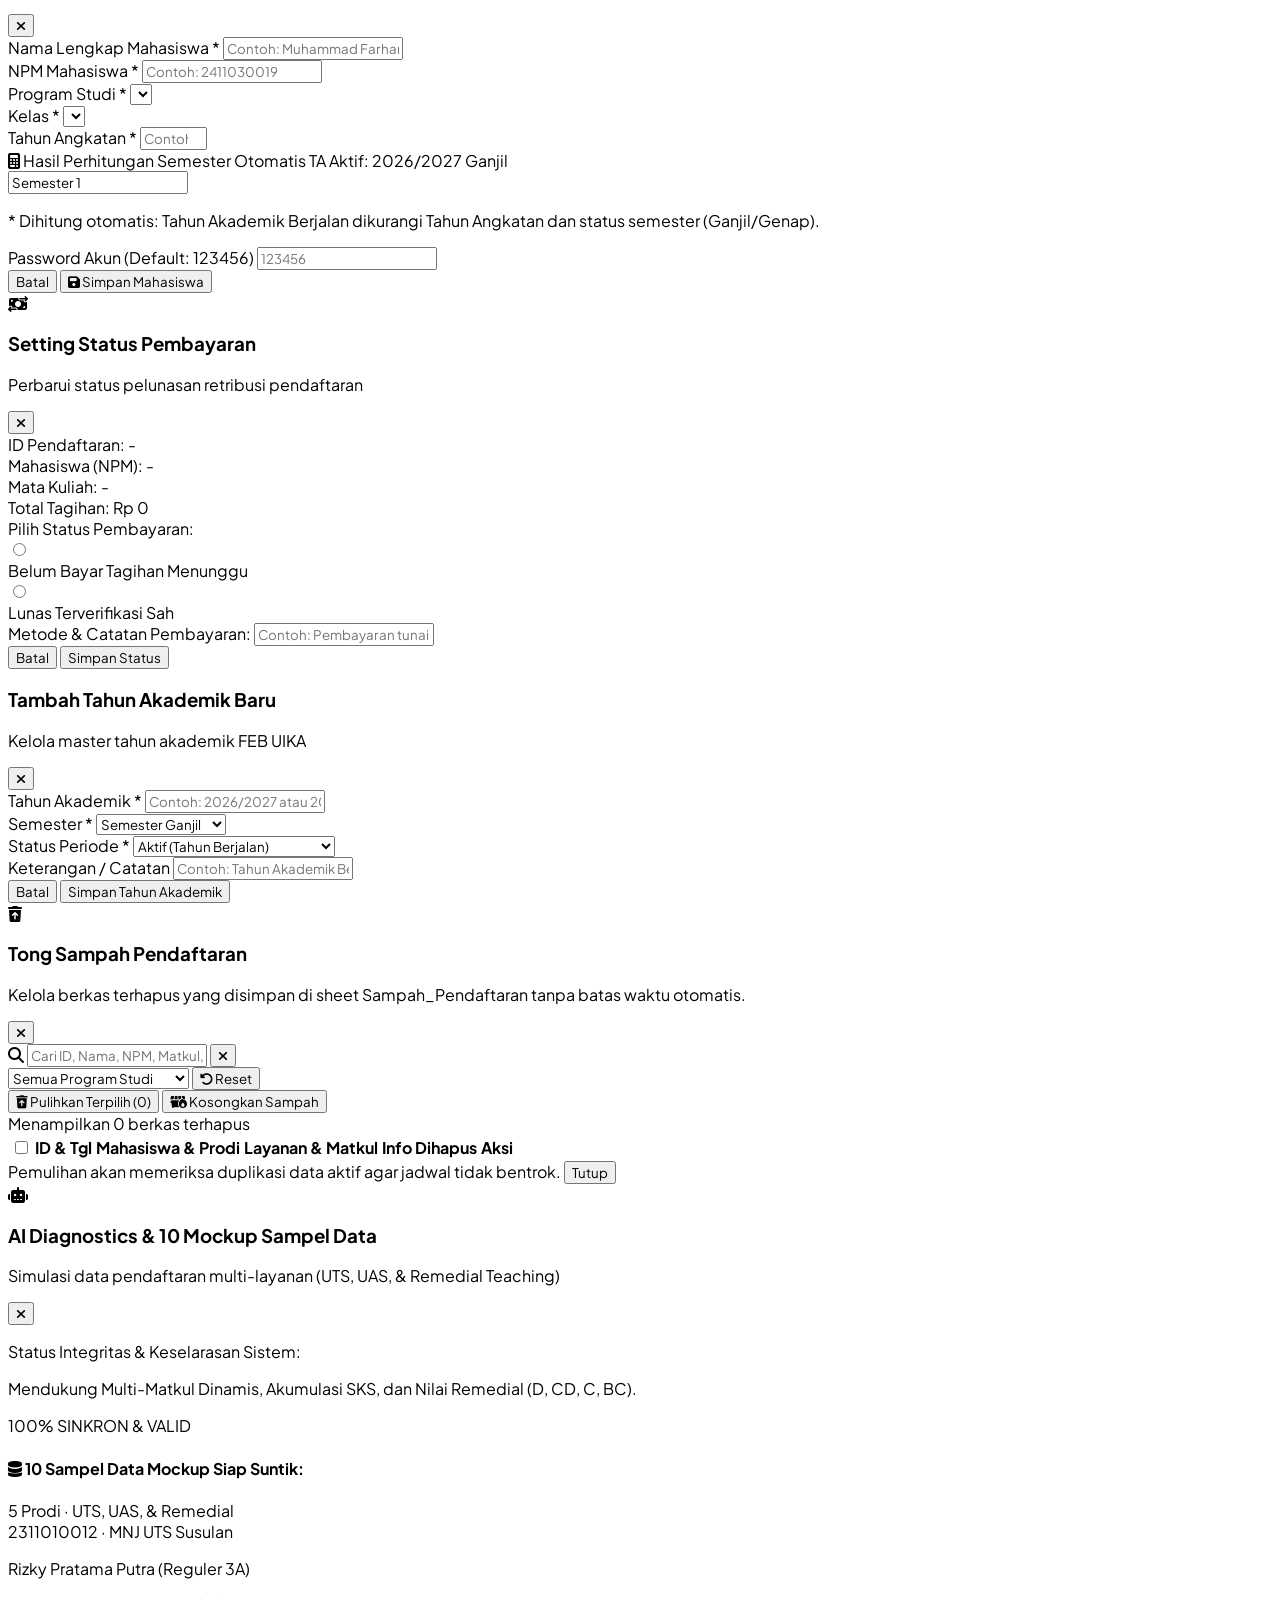
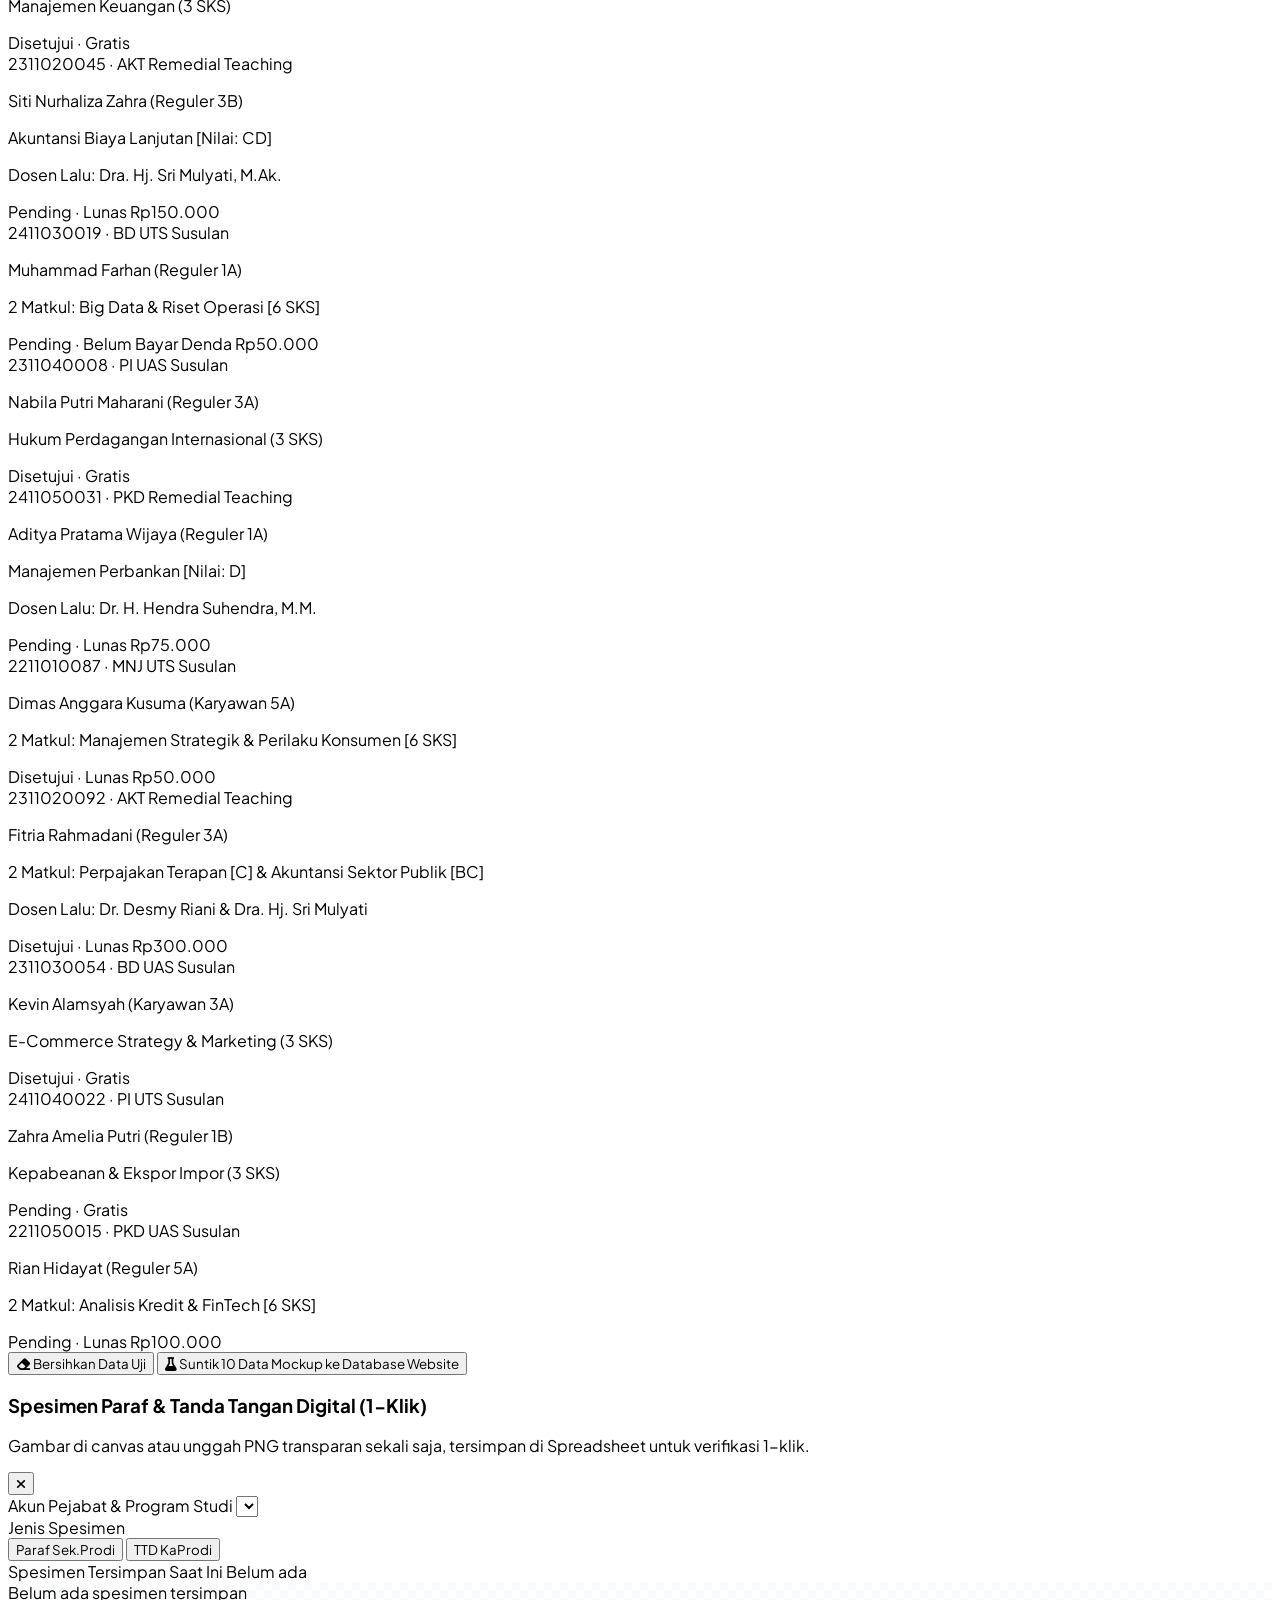
